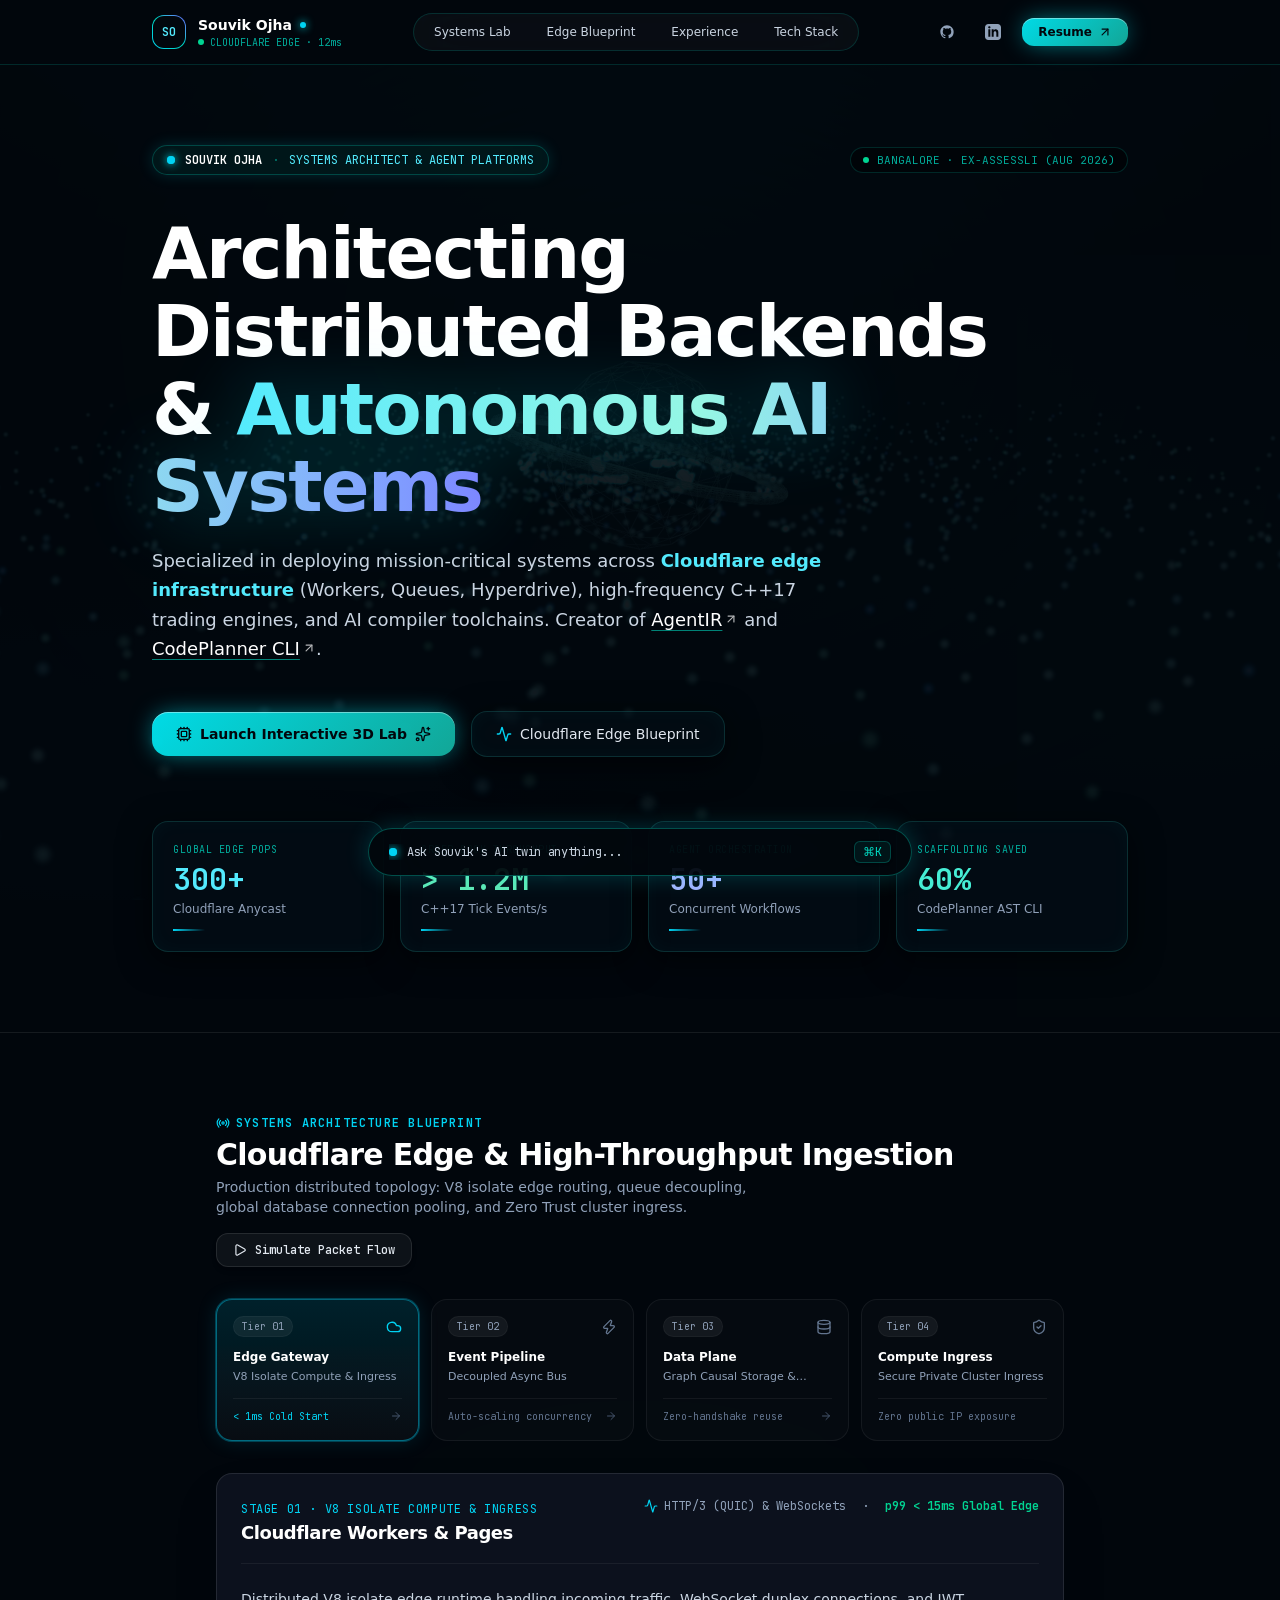
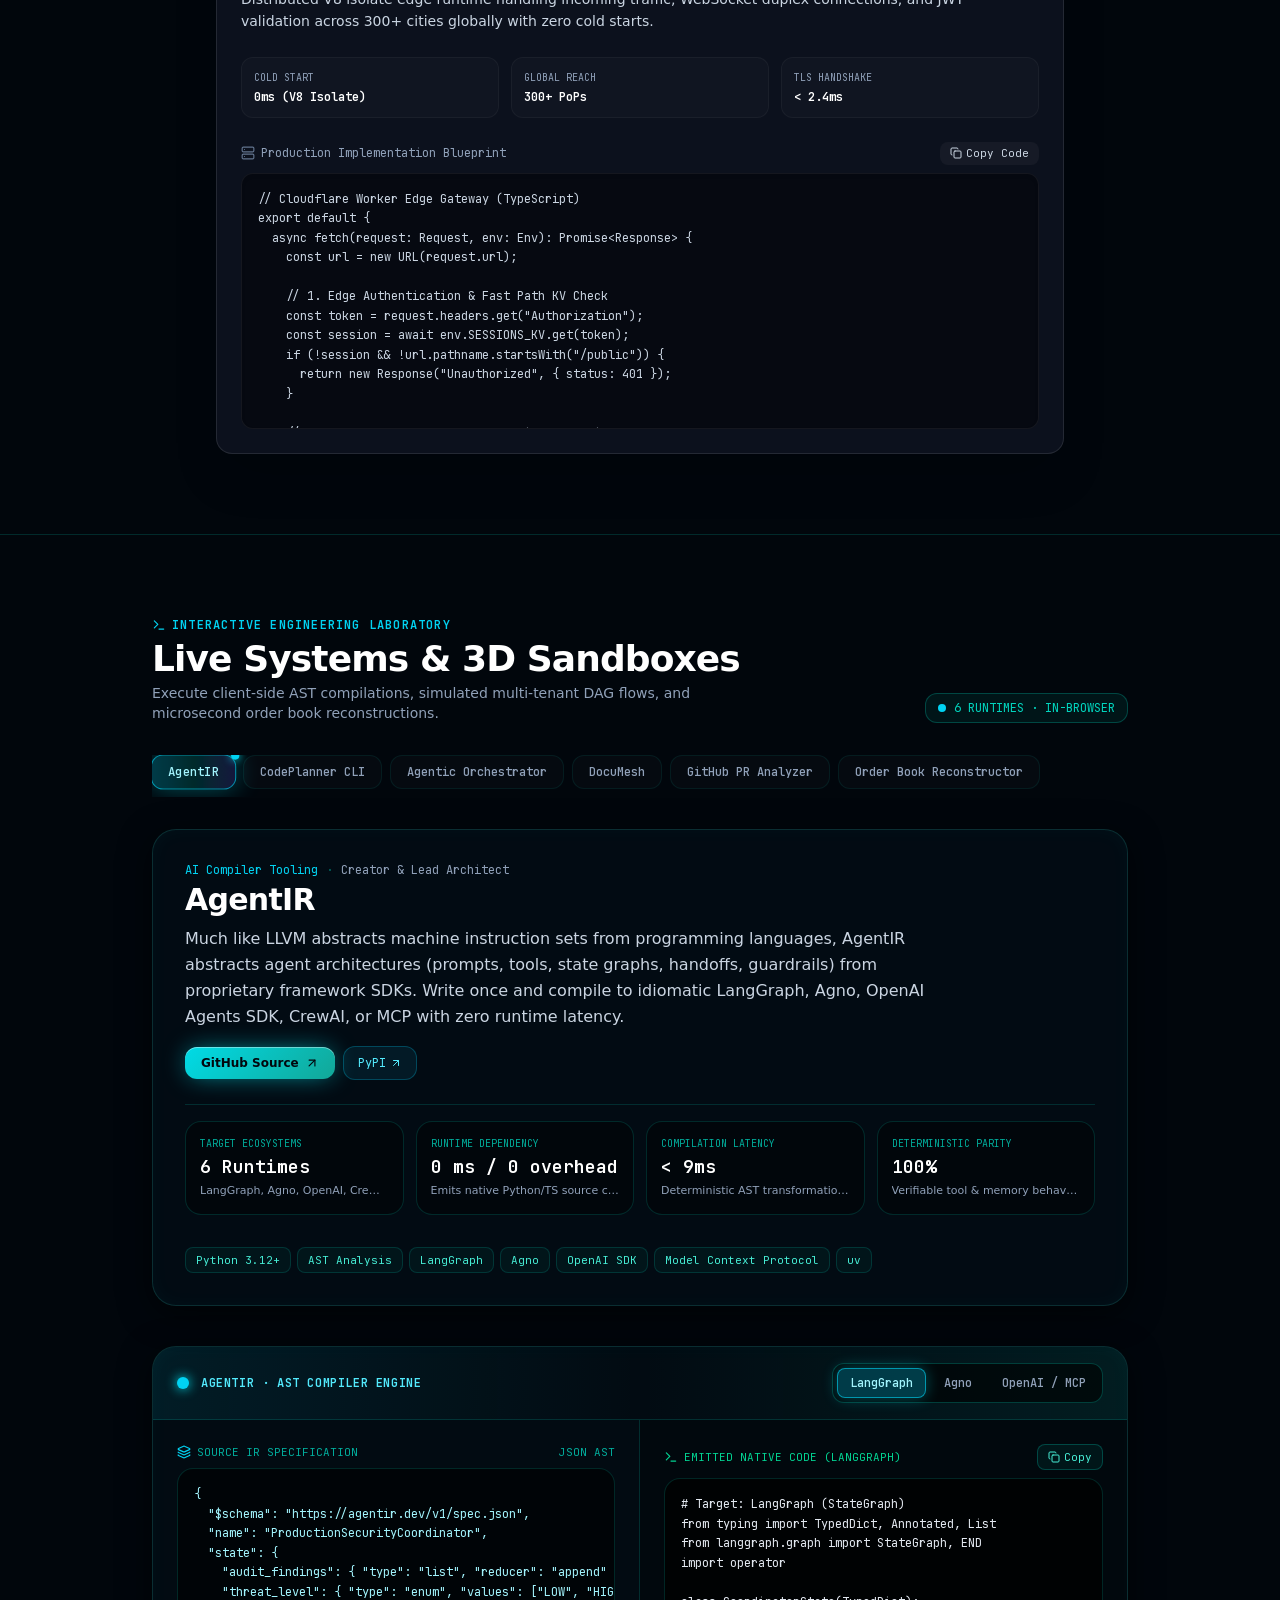
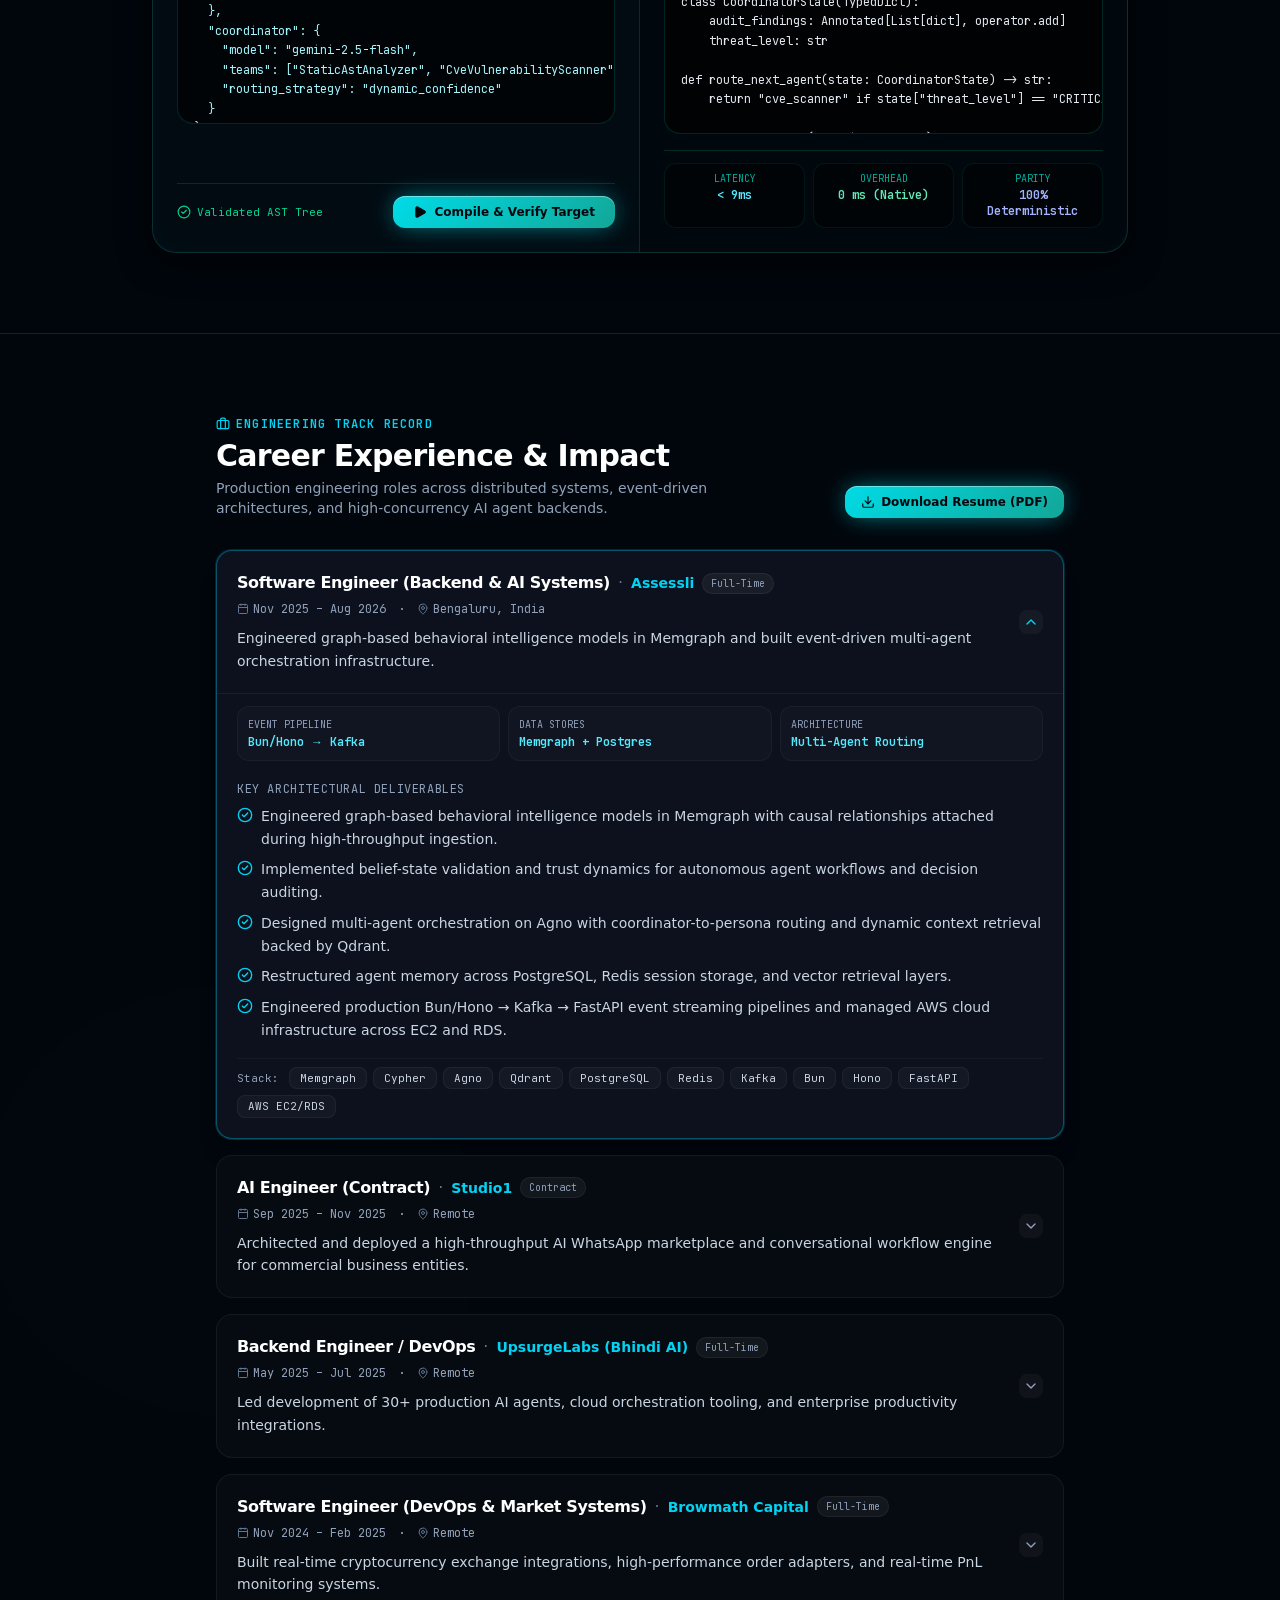
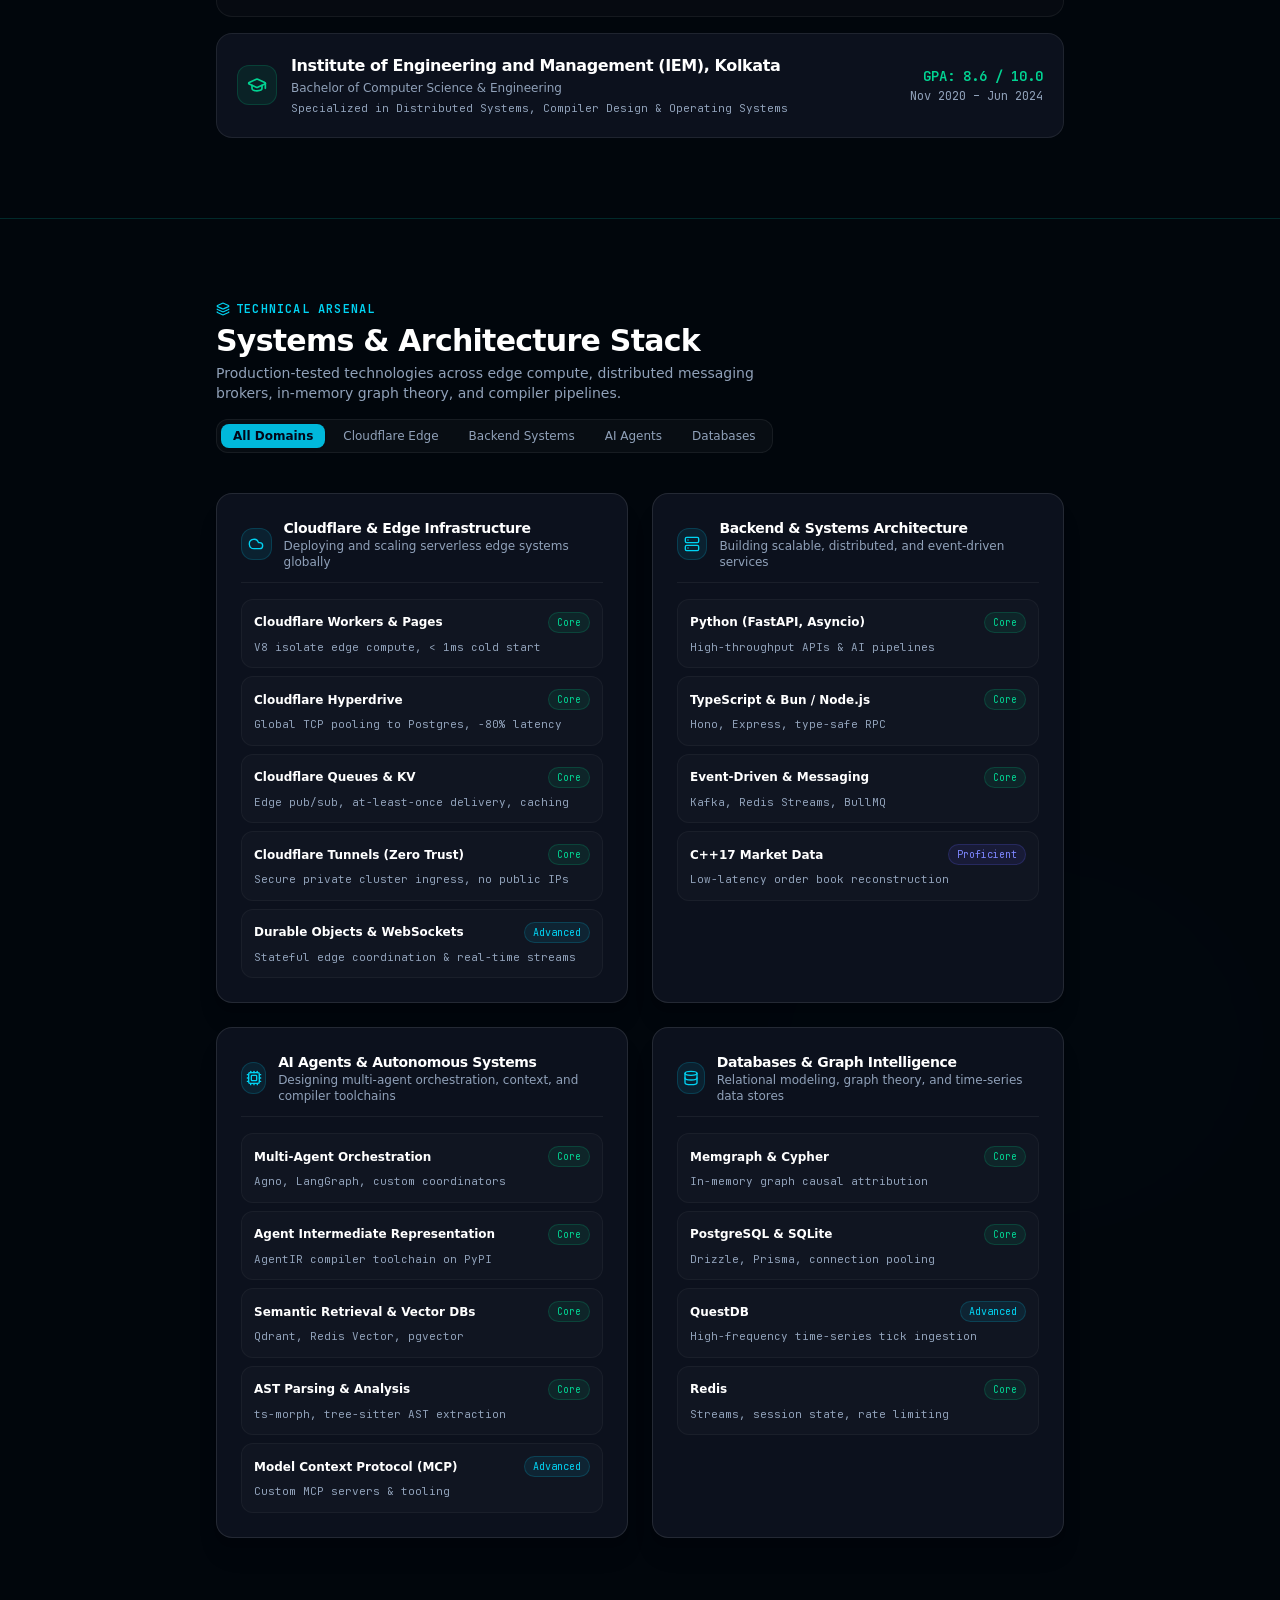
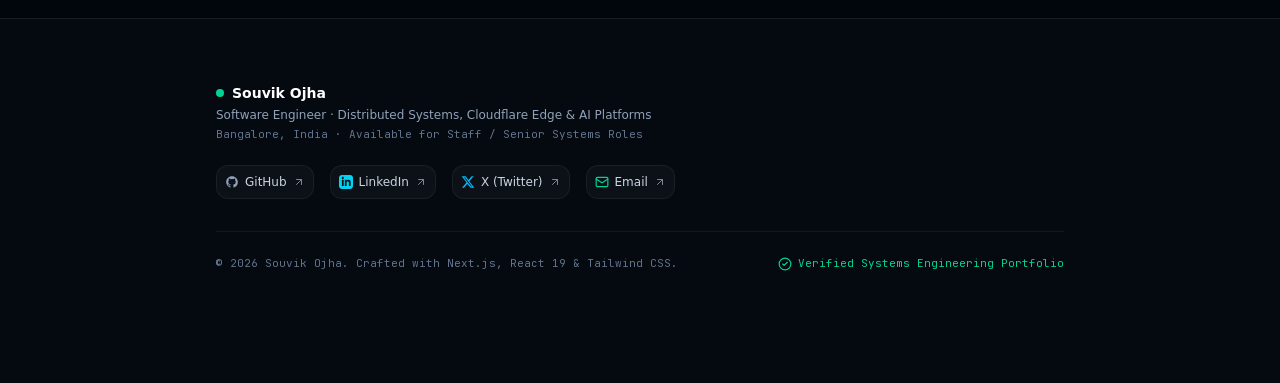
==== index.html @ 263efc6c "Elevate UI with interactive 3D WebGL singularity canvas, neon teal aesthetics, and HUD telemetry" ====
<!DOCTYPE html><html lang="en" class="dark h-full antialiased plus_jakarta_sans_6a6a4e76-module__KRfYoG__variable jetbrains_mono_39acde9a-module__wgdASq__variable"><head><meta charSet="utf-8"/><meta name="viewport" content="width=device-width, initial-scale=1"/><link rel="preload" href="/_next/static/media/051742360c26797e-s.p.1bkzbscqrt8rl.woff2" as="font" crossorigin="" type="font/woff2"/><link rel="preload" href="/_next/static/media/fba5a26ea33df6a3-s.p.18rizl4rsrl42.woff2" as="font" crossorigin="" type="font/woff2"/><link rel="stylesheet" href="/_next/static/chunks/08lzz5bau0d3y.css" data-precedence="next"/><link rel="stylesheet" href="/_next/static/chunks/3loa5hx20otgw.css" data-precedence="next"/><link rel="preload" as="script" fetchPriority="low" href="/_next/static/chunks/310vm2bl3xxpt.js"/><script src="/_next/static/chunks/19mx3mg6lkumu.js" async=""></script><script src="/_next/static/chunks/0bma92pht_c97.js" async=""></script><script src="/_next/static/chunks/1eh83f1trsv72.js" async=""></script><script src="/_next/static/chunks/turbopack-32f_s3484xohk.js" async=""></script><script src="/_next/static/chunks/3fntmmi971322.js" async=""></script><script src="/_next/static/chunks/086o_oz-qyire.js" async=""></script><meta name="next-size-adjust" content=""/><meta name="theme-color" content="#060911"/><title>Souvik Ojha — Distributed Systems &amp; AI Platforms Engineer</title><meta name="description" content="Engineering resume &amp; systems architecture portfolio of Souvik Ojha. Specialized in high-throughput distributed pipelines, Cloudflare edge infrastructure, and autonomous agent compiler toolchains."/><link rel="author" href="https://github.com/techsouvik"/><meta name="author" content="Souvik Ojha"/><meta name="keywords" content="Souvik Ojha,Distributed Systems,Cloudflare Edge,AI Compiler,AgentIR,Memgraph,Kafka,FastAPI,C++17,High-Throughput Systems"/><link rel="icon" href="/favicon.ico?favicon.2vob68tjqpejf.ico" sizes="256x256" type="image/x-icon"/><script src="/_next/static/chunks/0cz1d0mv5g_q7.js" noModule=""></script></head><body class="min-h-full flex flex-col font-sans bg-[#060911] text-slate-100 selection:bg-cyan-500/20 selection:text-cyan-200"><div hidden=""><!--$--><!--/$--></div><div class="min-h-screen flex flex-col bg-[#02070d]/90 text-slate-100 antialiased selection:bg-cyan-500/30 selection:text-cyan-200 relative overflow-hidden"><div class="fixed inset-0 pointer-events-none -z-10 overflow-hidden" style="opacity:0.85"></div><header class="sticky top-0 z-40 w-full border-b border-teal-500/20 bg-[#02070d]/80 backdrop-blur-2xl transition-all"><div class="max-w-5xl mx-auto px-6 h-16 flex items-center justify-between"><a class="flex items-center gap-3 group" href="/"><div class="relative p-[1px] rounded-xl bg-gradient-to-tr from-cyan-400 via-teal-400 to-indigo-500 group-hover:shadow-[0_0_20px_rgba(0,242,254,0.6)] transition-all duration-300"><div class="w-8 h-8 rounded-[11px] bg-[#02070d] flex items-center justify-center font-mono font-bold text-xs text-cyan-300">SO</div></div><div><div class="font-bold text-sm text-white group-hover:text-cyan-300 transition-colors flex items-center gap-2"><span>Souvik Ojha</span><span class="w-1.5 h-1.5 rounded-full bg-cyan-400 shadow-[0_0_8px_#00f2fe]"></span></div><div class="text-[10px] font-mono text-teal-400/80 hidden sm:flex items-center gap-1.5"><span class="w-1.5 h-1.5 rounded-full bg-emerald-400 animate-ping inline-block"></span><span>CLOUDFLARE EDGE · <!-- -->14<!-- -->ms</span></div></div></a><nav class="hidden md:flex items-center gap-1 text-xs font-medium text-slate-300 bg-white/[0.03] p-1 rounded-full border border-teal-500/20 backdrop-blur-xl"><a href="#workbench" class="px-4 py-1.5 rounded-full hover:text-cyan-300 hover:bg-cyan-500/10 transition-all duration-200">Systems Lab</a><a href="#architecture" class="px-4 py-1.5 rounded-full hover:text-cyan-300 hover:bg-cyan-500/10 transition-all duration-200">Edge Blueprint</a><a href="#experience" class="px-4 py-1.5 rounded-full hover:text-cyan-300 hover:bg-cyan-500/10 transition-all duration-200">Experience</a><a href="#skills" class="px-4 py-1.5 rounded-full hover:text-cyan-300 hover:bg-cyan-500/10 transition-all duration-200">Tech Stack</a></nav><div class="hidden sm:flex items-center gap-3"><a href="https://github.com/techsouvik" target="_blank" rel="noopener noreferrer" class="p-2 rounded-xl text-slate-400 hover:text-cyan-300 hover:bg-cyan-500/10 border border-transparent hover:border-teal-500/30 transition-all duration-200" title="GitHub"><svg class="w-4 h-4" fill="currentColor" viewBox="0 0 24 24" aria-hidden="true"><path fill-rule="evenodd" d="M12 2C6.477 2 2 6.484 2 12.017c0 4.425 2.865 8.18 6.839 9.504.5.092.682-.217.682-.483 0-.237-.008-.868-.013-1.703-2.782.605-3.369-1.343-3.369-1.343-.454-1.158-1.11-1.466-1.11-1.466-.908-.62.069-.608.069-.608 1.003.07 1.53 1.032 1.53 1.032.892 1.53 2.341 1.088 2.91.832.092-.647.35-1.088.636-1.338-2.22-.253-4.555-1.113-4.555-4.951 0-1.093.39-1.988 1.029-2.688-.103-.253-.446-1.272.098-2.65 0 0 .84-.27 2.75 1.026A9.564 9.564 0 0112 6.844c.85.004 1.705.115 2.504.337 1.909-1.296 2.747-1.027 2.747-1.027.546 1.379.202 2.398.1 2.651.64.7 1.028 1.595 1.028 2.688 0 3.848-2.339 4.695-4.566 4.943.359.309.678.92.678 1.855 0 1.338-.012 2.419-.012 2.747 0 .268.18.58.688.482A10.019 10.019 0 0022 12.017C22 6.484 17.522 2 12 2z" clip-rule="evenodd"></path></svg></a><a href="https://linkedin.com/in/souvikojha" target="_blank" rel="noopener noreferrer" class="p-2 rounded-xl text-slate-400 hover:text-cyan-300 hover:bg-cyan-500/10 border border-transparent hover:border-teal-500/30 transition-all duration-200" title="LinkedIn"><svg class="w-4 h-4" fill="currentColor" viewBox="0 0 24 24" aria-hidden="true"><path d="M19 0h-14c-2.761 0-5 2.239-5 5v14c0 2.761 2.239 5 5 5h14c2.762 0 5-2.239 5-5v-14c0-2.761-2.238-5-5-5zm-11 19h-3v-11h3v11zm-1.5-12.268c-.966 0-1.75-.79-1.75-1.764s.784-1.764 1.75-1.764 1.75.79 1.75 1.764-.783 1.764-1.75 1.764zm13.5 12.268h-3v-5.604c0-3.368-4-3.113-4 0v5.604h-3v-11h3v1.765c1.396-2.586 7-2.777 7 2.476v6.759z"></path></svg></a><a href="/resume-startup.pdf" target="_blank" rel="noopener noreferrer" class="btn-neon-teal px-4 py-1.5 rounded-xl text-xs flex items-center gap-1.5 cursor-pointer"><span>Resume</span><svg xmlns="http://www.w3.org/2000/svg" width="24" height="24" viewBox="0 0 24 24" fill="none" stroke="currentColor" stroke-width="2" stroke-linecap="round" stroke-linejoin="round" class="lucide lucide-arrow-up-right w-3.5 h-3.5" aria-hidden="true"><path d="M7 7h10v10"></path><path d="M7 17 17 7"></path></svg></a></div><button class="md:hidden p-2 rounded-lg text-slate-400 hover:text-cyan-300 hover:bg-cyan-500/10 transition-colors" aria-label="Toggle navigation menu"><svg xmlns="http://www.w3.org/2000/svg" width="24" height="24" viewBox="0 0 24 24" fill="none" stroke="currentColor" stroke-width="2" stroke-linecap="round" stroke-linejoin="round" class="lucide lucide-menu w-5 h-5" aria-hidden="true"><path d="M4 5h16"></path><path d="M4 12h16"></path><path d="M4 19h16"></path></svg></button></div></header><main class="flex-1"><section class="relative pt-20 pb-20 overflow-hidden"><div class="absolute top-1/4 left-1/2 -translate-x-1/2 -translate-y-1/2 w-[750px] h-[380px] bg-gradient-to-tr from-cyan-500/20 via-teal-500/15 to-indigo-500/20 blur-[140px] rounded-full pointer-events-none -z-10"></div><div class="max-w-5xl mx-auto px-6 space-y-10"><div class="flex flex-wrap items-center justify-between gap-4"><div class="inline-flex items-center gap-2.5 px-3.5 py-1.5 rounded-full bg-teal-950/40 border border-teal-500/30 text-xs font-mono text-cyan-300 backdrop-blur-xl shadow-[0_0_15px_rgba(0,242,254,0.15)]"><span class="relative flex h-2 w-2"><span class="animate-ping absolute inline-flex h-full w-full rounded-full bg-cyan-400 opacity-75"></span><span class="relative inline-flex rounded-full h-2 w-2 bg-cyan-400 shadow-[0_0_8px_#00f2fe]"></span></span><span class="font-semibold text-white">SOUVIK OJHA</span><span class="text-teal-500/60">·</span><span>SYSTEMS ARCHITECT &amp; AGENT PLATFORMS</span></div><div class="flex items-center gap-2 font-mono text-[11px] text-teal-400/80 bg-black/40 px-3 py-1 rounded-full border border-teal-500/20"><span class="w-1.5 h-1.5 rounded-full bg-emerald-400 animate-pulse"></span><span>BANGALORE · EX-ASSESSLI (AUG 2026)</span></div></div><div class="space-y-5"><h1 class="text-4xl sm:text-6xl lg:text-7xl font-black tracking-tight text-white leading-[1.08] max-w-4xl">Architecting Distributed Backends &amp;<!-- --> <span class="bg-gradient-to-r from-cyan-300 via-teal-200 to-indigo-400 bg-clip-text text-transparent drop-shadow-[0_0_35px_rgba(0,242,254,0.3)]">Autonomous AI Systems</span></h1><p class="text-slate-300 text-base sm:text-lg leading-relaxed max-w-2xl font-normal">Specialized in deploying mission-critical systems across<!-- --> <span class="text-cyan-300 font-semibold">Cloudflare edge infrastructure</span> (Workers, Queues, Hyperdrive), high-frequency C++17 trading engines, and AI compiler toolchains. Creator of<!-- --> <a href="https://github.com/techsouvik/agentIR" target="_blank" rel="noreferrer" class="text-white underline decoration-teal-400/60 underline-offset-4 hover:decoration-teal-300 font-medium inline-flex items-center">AgentIR<svg xmlns="http://www.w3.org/2000/svg" width="24" height="24" viewBox="0 0 24 24" fill="none" stroke="currentColor" stroke-width="2" stroke-linecap="round" stroke-linejoin="round" class="lucide lucide-arrow-up-right w-3.5 h-3.5 opacity-70 ml-0.5" aria-hidden="true"><path d="M7 7h10v10"></path><path d="M7 17 17 7"></path></svg></a> <!-- -->and<!-- --> <a href="https://github.com/techsouvik/codeplanner-cli" target="_blank" rel="noreferrer" class="text-white underline decoration-teal-400/60 underline-offset-4 hover:decoration-teal-300 font-medium inline-flex items-center">CodePlanner CLI<svg xmlns="http://www.w3.org/2000/svg" width="24" height="24" viewBox="0 0 24 24" fill="none" stroke="currentColor" stroke-width="2" stroke-linecap="round" stroke-linejoin="round" class="lucide lucide-arrow-up-right w-3.5 h-3.5 opacity-70 ml-0.5" aria-hidden="true"><path d="M7 7h10v10"></path><path d="M7 17 17 7"></path></svg></a>.</p></div><div class="flex flex-wrap items-center gap-4 pt-2"><button class="btn-neon-teal px-6 py-3 rounded-2xl text-xs sm:text-sm font-bold flex items-center gap-2 cursor-pointer shadow-xl shadow-cyan-500/25 active:scale-95"><svg xmlns="http://www.w3.org/2000/svg" width="24" height="24" viewBox="0 0 24 24" fill="none" stroke="currentColor" stroke-width="2" stroke-linecap="round" stroke-linejoin="round" class="lucide lucide-cpu w-4 h-4" aria-hidden="true"><path d="M12 20v2"></path><path d="M12 2v2"></path><path d="M17 20v2"></path><path d="M17 2v2"></path><path d="M2 12h2"></path><path d="M2 17h2"></path><path d="M2 7h2"></path><path d="M20 12h2"></path><path d="M20 17h2"></path><path d="M20 7h2"></path><path d="M7 20v2"></path><path d="M7 2v2"></path><rect x="4" y="4" width="16" height="16" rx="2"></rect><rect x="8" y="8" width="8" height="8" rx="1"></rect></svg><span>Launch Interactive 3D Lab</span><svg xmlns="http://www.w3.org/2000/svg" width="24" height="24" viewBox="0 0 24 24" fill="none" stroke="currentColor" stroke-width="2" stroke-linecap="round" stroke-linejoin="round" class="lucide lucide-sparkles lucide-stars w-4 h-4" aria-hidden="true"><path d="M11.017 2.814a1 1 0 0 1 1.966 0l1.051 5.558a2 2 0 0 0 1.594 1.594l5.558 1.051a1 1 0 0 1 0 1.966l-5.558 1.051a2 2 0 0 0-1.594 1.594l-1.051 5.558a1 1 0 0 1-1.966 0l-1.051-5.558a2 2 0 0 0-1.594-1.594l-5.558-1.051a1 1 0 0 1 0-1.966l5.558-1.051a2 2 0 0 0 1.594-1.594z"></path><path d="M20 2v4"></path><path d="M22 4h-4"></path><circle cx="4" cy="20" r="2"></circle></svg></button><button class="hud-panel px-6 py-3 rounded-2xl text-xs sm:text-sm font-medium text-slate-200 hover:text-white flex items-center gap-2 cursor-pointer transition-all duration-300"><svg xmlns="http://www.w3.org/2000/svg" width="24" height="24" viewBox="0 0 24 24" fill="none" stroke="currentColor" stroke-width="2" stroke-linecap="round" stroke-linejoin="round" class="lucide lucide-activity w-4 h-4 text-cyan-400" aria-hidden="true"><path d="M22 12h-2.48a2 2 0 0 0-1.93 1.46l-2.35 8.36a.25.25 0 0 1-.48 0L9.24 2.18a.25.25 0 0 0-.48 0l-2.35 8.36A2 2 0 0 1 4.49 12H2"></path></svg><span>Cloudflare Edge Blueprint</span></button></div><div class="grid grid-cols-2 lg:grid-cols-4 gap-4 pt-6"><div style="transform:perspective(1000px) rotateX(0deg) rotateY(0deg);transition:transform 0.18s cubic-bezier(0.16, 1, 0.3, 1), box-shadow 0.18s ease-out" class="relative overflow-hidden hud-panel p-5 rounded-2xl text-left cursor-default group"><div class="pointer-events-none absolute inset-0 z-10 transition-opacity duration-300" style="opacity:0;background:radial-gradient(circle 350px at 50% 50%, rgba(0, 242, 254, 0.2), transparent 70%)"></div><div class="text-[10px] font-mono tracking-wider text-teal-400/80 uppercase">Global Edge PoPs</div><div class="text-2xl sm:text-3xl font-black font-mono mt-1 text-cyan-300">300+</div><div class="text-xs text-slate-400 mt-1">Cloudflare Anycast</div><div class="w-8 h-[2px] bg-gradient-to-r from-cyan-400 to-transparent mt-3 group-hover:w-full transition-all duration-500"></div></div><div style="transform:perspective(1000px) rotateX(0deg) rotateY(0deg);transition:transform 0.18s cubic-bezier(0.16, 1, 0.3, 1), box-shadow 0.18s ease-out" class="relative overflow-hidden hud-panel p-5 rounded-2xl text-left cursor-default group"><div class="pointer-events-none absolute inset-0 z-10 transition-opacity duration-300" style="opacity:0;background:radial-gradient(circle 350px at 50% 50%, rgba(0, 242, 254, 0.2), transparent 70%)"></div><div class="text-[10px] font-mono tracking-wider text-teal-400/80 uppercase">Order Book Throughput</div><div class="text-2xl sm:text-3xl font-black font-mono mt-1 text-emerald-300">&gt; 1.2M</div><div class="text-xs text-slate-400 mt-1">C++17 Tick Events/s</div><div class="w-8 h-[2px] bg-gradient-to-r from-cyan-400 to-transparent mt-3 group-hover:w-full transition-all duration-500"></div></div><div style="transform:perspective(1000px) rotateX(0deg) rotateY(0deg);transition:transform 0.18s cubic-bezier(0.16, 1, 0.3, 1), box-shadow 0.18s ease-out" class="relative overflow-hidden hud-panel p-5 rounded-2xl text-left cursor-default group"><div class="pointer-events-none absolute inset-0 z-10 transition-opacity duration-300" style="opacity:0;background:radial-gradient(circle 350px at 50% 50%, rgba(0, 242, 254, 0.2), transparent 70%)"></div><div class="text-[10px] font-mono tracking-wider text-teal-400/80 uppercase">Agent Orchestration</div><div class="text-2xl sm:text-3xl font-black font-mono mt-1 text-indigo-300">50+</div><div class="text-xs text-slate-400 mt-1">Concurrent Workflows</div><div class="w-8 h-[2px] bg-gradient-to-r from-cyan-400 to-transparent mt-3 group-hover:w-full transition-all duration-500"></div></div><div style="transform:perspective(1000px) rotateX(0deg) rotateY(0deg);transition:transform 0.18s cubic-bezier(0.16, 1, 0.3, 1), box-shadow 0.18s ease-out" class="relative overflow-hidden hud-panel p-5 rounded-2xl text-left cursor-default group"><div class="pointer-events-none absolute inset-0 z-10 transition-opacity duration-300" style="opacity:0;background:radial-gradient(circle 350px at 50% 50%, rgba(0, 242, 254, 0.2), transparent 70%)"></div><div class="text-[10px] font-mono tracking-wider text-teal-400/80 uppercase">Scaffolding Saved</div><div class="text-2xl sm:text-3xl font-black font-mono mt-1 text-teal-300">60%</div><div class="text-xs text-slate-400 mt-1">CodePlanner AST CLI</div><div class="w-8 h-[2px] bg-gradient-to-r from-cyan-400 to-transparent mt-3 group-hover:w-full transition-all duration-500"></div></div></div></div></section><section id="architecture" class="py-20 border-t border-white/[0.08] scroll-mt-16 relative"><div class="absolute top-1/2 left-1/2 -translate-x-1/2 -translate-y-1/2 w-[600px] h-[300px] bg-cyan-500/5 blur-[120px] pointer-events-none -z-10 rounded-full"></div><div class="max-w-4xl mx-auto px-6 space-y-8"><div class="flex flex-wrap items-end justify-between gap-4"><div><div class="inline-flex items-center gap-1.5 text-xs font-mono uppercase tracking-widest text-cyan-400 font-semibold mb-1"><svg xmlns="http://www.w3.org/2000/svg" width="24" height="24" viewBox="0 0 24 24" fill="none" stroke="currentColor" stroke-width="2" stroke-linecap="round" stroke-linejoin="round" class="lucide lucide-radio w-3.5 h-3.5" aria-hidden="true"><path d="M16.247 7.761a6 6 0 0 1 0 8.478"></path><path d="M19.075 4.933a10 10 0 0 1 0 14.134"></path><path d="M4.925 19.067a10 10 0 0 1 0-14.134"></path><path d="M7.753 16.239a6 6 0 0 1 0-8.478"></path><circle cx="12" cy="12" r="2"></circle></svg>Systems Architecture Blueprint</div><h2 class="text-2xl sm:text-3xl font-bold text-white tracking-tight">Cloudflare Edge &amp; High-Throughput Ingestion</h2><p class="text-sm text-slate-400 mt-1 max-w-xl">Production distributed topology: V8 isolate edge routing, queue decoupling, global database connection pooling, and Zero Trust cluster ingress.</p></div><button class="px-4 py-2 rounded-xl text-xs font-mono font-medium flex items-center gap-2 transition-all bg-white/[0.05] hover:bg-cyan-500 text-slate-200 hover:text-slate-950 border border-white/10 hover:border-cyan-400 shadow-md active:scale-95"><svg xmlns="http://www.w3.org/2000/svg" width="24" height="24" viewBox="0 0 24 24" fill="none" stroke="currentColor" stroke-width="2" stroke-linecap="round" stroke-linejoin="round" class="lucide lucide-play w-3.5 h-3.5" aria-hidden="true"><path d="M5 5a2 2 0 0 1 3.008-1.728l11.997 6.998a2 2 0 0 1 .003 3.458l-12 7A2 2 0 0 1 5 19z"></path></svg><span>Simulate Packet Flow</span></button></div><div class="grid grid-cols-2 md:grid-cols-4 gap-3 relative"><button class="p-4 rounded-2xl text-left border transition-all duration-200 relative overflow-hidden group bg-gradient-to-b from-cyan-500/15 to-white/[0.03] border-cyan-500/50 shadow-[0_0_20px_rgba(6,182,212,0.15)] ring-1 ring-cyan-500/30"><div class="flex items-center justify-between mb-3"><span class="text-[10px] font-mono px-2 py-0.5 rounded-full bg-white/[0.06] text-slate-400 border border-white/[0.04]">Tier <!-- -->01</span><svg xmlns="http://www.w3.org/2000/svg" width="24" height="24" viewBox="0 0 24 24" fill="none" stroke="currentColor" stroke-width="2" stroke-linecap="round" stroke-linejoin="round" class="lucide lucide-cloud w-4 h-4 transition-colors text-cyan-400" aria-hidden="true"><path d="M17.5 19H9a7 7 0 1 1 6.71-9h1.79a4.5 4.5 0 1 1 0 9Z"></path></svg></div><div class="text-xs font-semibold text-white truncate">Edge Gateway</div><div class="text-[11px] text-slate-400 mt-1 line-clamp-1">V8 Isolate Compute &amp; Ingress</div><div class="mt-3 pt-2.5 border-t border-white/[0.06] flex items-center justify-between text-[10px] font-mono text-slate-500"><span class="text-cyan-400">&lt; 1ms Cold Start</span><svg xmlns="http://www.w3.org/2000/svg" width="24" height="24" viewBox="0 0 24 24" fill="none" stroke="currentColor" stroke-width="2" stroke-linecap="round" stroke-linejoin="round" class="lucide lucide-arrow-right w-3 h-3 text-slate-600 hidden md:block" aria-hidden="true"><path d="M5 12h14"></path><path d="m12 5 7 7-7 7"></path></svg></div></button><button class="p-4 rounded-2xl text-left border transition-all duration-200 relative overflow-hidden group bg-white/[0.02] border-white/[0.06] hover:bg-white/[0.05] hover:border-white/20"><div class="flex items-center justify-between mb-3"><span class="text-[10px] font-mono px-2 py-0.5 rounded-full bg-white/[0.06] text-slate-400 border border-white/[0.04]">Tier <!-- -->02</span><svg xmlns="http://www.w3.org/2000/svg" width="24" height="24" viewBox="0 0 24 24" fill="none" stroke="currentColor" stroke-width="2" stroke-linecap="round" stroke-linejoin="round" class="lucide lucide-zap w-4 h-4 transition-colors text-slate-500 group-hover:text-slate-300" aria-hidden="true"><path d="M15.914 4a1.5 1.5 0 00-2.474-1.561l-9 9A1.5 1.5 0 005.5 14h4.002a.5.5 0 01.471.666L8.086 20a1.5 1.5 0 002.475 1.56l9-9A1.5 1.5 0 0018.5 10h-3.997a.5.5 0 01-.472-.667z"></path></svg></div><div class="text-xs font-semibold text-white truncate">Event Pipeline</div><div class="text-[11px] text-slate-400 mt-1 line-clamp-1">Decoupled Async Bus</div><div class="mt-3 pt-2.5 border-t border-white/[0.06] flex items-center justify-between text-[10px] font-mono text-slate-500"><span class="">Auto-scaling concurrency</span><svg xmlns="http://www.w3.org/2000/svg" width="24" height="24" viewBox="0 0 24 24" fill="none" stroke="currentColor" stroke-width="2" stroke-linecap="round" stroke-linejoin="round" class="lucide lucide-arrow-right w-3 h-3 text-slate-600 hidden md:block" aria-hidden="true"><path d="M5 12h14"></path><path d="m12 5 7 7-7 7"></path></svg></div></button><button class="p-4 rounded-2xl text-left border transition-all duration-200 relative overflow-hidden group bg-white/[0.02] border-white/[0.06] hover:bg-white/[0.05] hover:border-white/20"><div class="flex items-center justify-between mb-3"><span class="text-[10px] font-mono px-2 py-0.5 rounded-full bg-white/[0.06] text-slate-400 border border-white/[0.04]">Tier <!-- -->03</span><svg xmlns="http://www.w3.org/2000/svg" width="24" height="24" viewBox="0 0 24 24" fill="none" stroke="currentColor" stroke-width="2" stroke-linecap="round" stroke-linejoin="round" class="lucide lucide-database w-4 h-4 transition-colors text-slate-500 group-hover:text-slate-300" aria-hidden="true"><ellipse cx="12" cy="5" rx="9" ry="3"></ellipse><path d="M3 5V19A9 3 0 0 0 21 19V5"></path><path d="M3 12A9 3 0 0 0 21 12"></path></svg></div><div class="text-xs font-semibold text-white truncate">Data Plane</div><div class="text-[11px] text-slate-400 mt-1 line-clamp-1">Graph Causal Storage &amp; Pooling</div><div class="mt-3 pt-2.5 border-t border-white/[0.06] flex items-center justify-between text-[10px] font-mono text-slate-500"><span class="">Zero-handshake reuse</span><svg xmlns="http://www.w3.org/2000/svg" width="24" height="24" viewBox="0 0 24 24" fill="none" stroke="currentColor" stroke-width="2" stroke-linecap="round" stroke-linejoin="round" class="lucide lucide-arrow-right w-3 h-3 text-slate-600 hidden md:block" aria-hidden="true"><path d="M5 12h14"></path><path d="m12 5 7 7-7 7"></path></svg></div></button><button class="p-4 rounded-2xl text-left border transition-all duration-200 relative overflow-hidden group bg-white/[0.02] border-white/[0.06] hover:bg-white/[0.05] hover:border-white/20"><div class="flex items-center justify-between mb-3"><span class="text-[10px] font-mono px-2 py-0.5 rounded-full bg-white/[0.06] text-slate-400 border border-white/[0.04]">Tier <!-- -->04</span><svg xmlns="http://www.w3.org/2000/svg" width="24" height="24" viewBox="0 0 24 24" fill="none" stroke="currentColor" stroke-width="2" stroke-linecap="round" stroke-linejoin="round" class="lucide lucide-shield-check w-4 h-4 transition-colors text-slate-500 group-hover:text-slate-300" aria-hidden="true"><path d="M20 13c0 5-3.5 7.5-7.66 8.95a1 1 0 0 1-.67-.01C7.5 20.5 4 18 4 13V6a1 1 0 0 1 1-1c2 0 4.5-1.2 6.24-2.72a1.17 1.17 0 0 1 1.52 0C14.51 3.81 17 5 19 5a1 1 0 0 1 1 1z"></path><path d="m9 12 2 2 4-4"></path></svg></div><div class="text-xs font-semibold text-white truncate">Compute Ingress</div><div class="text-[11px] text-slate-400 mt-1 line-clamp-1">Secure Private Cluster Ingress</div><div class="mt-3 pt-2.5 border-t border-white/[0.06] flex items-center justify-between text-[10px] font-mono text-slate-500"><span class="">Zero public IP exposure</span></div></button></div><div class="p-6 rounded-2xl bg-[#0c111d] border border-white/10 shadow-2xl space-y-6"><div class="flex flex-wrap items-baseline justify-between gap-3 border-b border-white/[0.06] pb-4"><div><div class="text-xs font-mono text-cyan-400 uppercase tracking-wider">Stage <!-- -->01<!-- --> · <!-- -->V8 Isolate Compute &amp; Ingress</div><h3 class="text-lg font-bold text-white tracking-tight mt-0.5">Cloudflare Workers &amp; Pages</h3></div><div class="flex flex-wrap items-center gap-4 text-xs font-mono text-slate-400"><span class="flex items-center gap-1.5"><svg xmlns="http://www.w3.org/2000/svg" width="24" height="24" viewBox="0 0 24 24" fill="none" stroke="currentColor" stroke-width="2" stroke-linecap="round" stroke-linejoin="round" class="lucide lucide-activity w-3.5 h-3.5 text-cyan-400" aria-hidden="true"><path d="M22 12h-2.48a2 2 0 0 0-1.93 1.46l-2.35 8.36a.25.25 0 0 1-.48 0L9.24 2.18a.25.25 0 0 0-.48 0l-2.35 8.36A2 2 0 0 1 4.49 12H2"></path></svg>HTTP/3 (QUIC) &amp; WebSockets</span><span>·</span><span class="text-emerald-400 font-semibold">p99 &lt; 15ms Global Edge</span></div></div><p class="text-sm text-slate-300 leading-relaxed max-w-3xl">Distributed V8 isolate edge runtime handling incoming traffic, WebSocket duplex connections, and JWT validation across 300+ cities globally with zero cold starts.</p><div class="grid grid-cols-1 sm:grid-cols-3 gap-3"><div class="p-3 rounded-xl bg-white/[0.02] border border-white/[0.04]"><div class="text-[10px] font-mono uppercase text-slate-400">Cold Start</div><div class="text-xs font-mono font-semibold text-white mt-1">0ms (V8 Isolate)</div></div><div class="p-3 rounded-xl bg-white/[0.02] border border-white/[0.04]"><div class="text-[10px] font-mono uppercase text-slate-400">Global Reach</div><div class="text-xs font-mono font-semibold text-white mt-1">300+ PoPs</div></div><div class="p-3 rounded-xl bg-white/[0.02] border border-white/[0.04]"><div class="text-[10px] font-mono uppercase text-slate-400">TLS Handshake</div><div class="text-xs font-mono font-semibold text-white mt-1">&lt; 2.4ms</div></div></div><div class="space-y-2"><div class="flex items-center justify-between text-xs font-mono text-slate-400"><span class="flex items-center gap-1.5"><svg xmlns="http://www.w3.org/2000/svg" width="24" height="24" viewBox="0 0 24 24" fill="none" stroke="currentColor" stroke-width="2" stroke-linecap="round" stroke-linejoin="round" class="lucide lucide-server w-3.5 h-3.5 text-slate-500" aria-hidden="true"><rect width="20" height="8" x="2" y="2" rx="2" ry="2"></rect><rect width="20" height="8" x="2" y="14" rx="2" ry="2"></rect><line x1="6" x2="6.01" y1="6" y2="6"></line><line x1="6" x2="6.01" y1="18" y2="18"></line></svg>Production Implementation Blueprint</span><button class="px-2.5 py-1 rounded-lg bg-white/[0.04] hover:bg-white/[0.08] text-slate-300 hover:text-white transition-colors flex items-center gap-1 text-[11px]"><svg xmlns="http://www.w3.org/2000/svg" width="24" height="24" viewBox="0 0 24 24" fill="none" stroke="currentColor" stroke-width="2" stroke-linecap="round" stroke-linejoin="round" class="lucide lucide-copy w-3 h-3" aria-hidden="true"><rect width="14" height="14" x="8" y="8" rx="2" ry="2"></rect><path d="M4 16c-1.1 0-2-.9-2-2V4c0-1.1.9-2 2-2h10c1.1 0 2 .9 2 2"></path></svg><span>Copy Code</span></button></div><pre class="text-xs font-mono text-slate-300 bg-[#060911] p-4 rounded-xl border border-white/[0.06] overflow-x-auto leading-relaxed max-h-64 shadow-inner">// Cloudflare Worker Edge Gateway (TypeScript)
export default {
  async fetch(request: Request, env: Env): Promise&lt;Response&gt; {
    const url = new URL(request.url);

    // 1. Edge Authentication &amp; Fast Path KV Check
    const token = request.headers.get(&quot;Authorization&quot;);
    const session = await env.SESSIONS_KV.get(token);
    if (!session &amp;&amp; !url.pathname.startsWith(&quot;/public&quot;)) {
      return new Response(&quot;Unauthorized&quot;, { status: 401 });
    }

    // 2. WebSocket Upgrade for Real-time Streaming
    if (request.headers.get(&quot;Upgrade&quot;) === &quot;websocket&quot;) {
      const pair = new WebSocketPair();
      return handleSessionSocket(pair[1], env);
    }

    // 3. Dispatch to Cloudflare Queue for async processing
    await env.WORKFLOW_QUEUE.send({ 
      event: &quot;task.submitted&quot;, 
      payload: await request.json() 
    });
    return Response.json({ status: &quot;ENQUEUED_AT_EDGE&quot; }, { status: 202 });
  }
};</pre></div></div></div></section><section id="workbench" class="py-20 border-t border-teal-500/20 scroll-mt-16 relative"><div class="max-w-5xl mx-auto px-6 space-y-8"><div class="flex flex-wrap items-end justify-between gap-4"><div><div class="inline-flex items-center gap-1.5 text-xs font-mono uppercase tracking-widest text-cyan-400 font-semibold mb-1"><svg xmlns="http://www.w3.org/2000/svg" width="24" height="24" viewBox="0 0 24 24" fill="none" stroke="currentColor" stroke-width="2" stroke-linecap="round" stroke-linejoin="round" class="lucide lucide-terminal w-3.5 h-3.5" aria-hidden="true"><path d="M12 19h8"></path><path d="m4 17 6-6-6-6"></path></svg><span>Interactive Engineering Laboratory</span></div><h2 class="text-2xl sm:text-4xl font-extrabold text-white tracking-tight">Live Systems &amp; 3D Sandboxes</h2><p class="text-sm text-slate-400 mt-1 max-w-xl">Execute client-side AST compilations, simulated multi-tenant DAG flows, and microsecond order book reconstructions.</p></div><div class="flex items-center gap-2 font-mono text-xs text-teal-400 bg-teal-950/40 px-3 py-1.5 rounded-xl border border-teal-500/30"><span class="w-2 h-2 rounded-full bg-cyan-400 animate-ping inline-block"></span><span>6 RUNTIMES · IN-BROWSER</span></div></div><div class="flex items-center gap-2 overflow-x-auto pb-2 no-scrollbar"><button class="relative px-4 py-2 rounded-xl text-xs font-mono font-medium transition-all duration-300 whitespace-nowrap cursor-pointer bg-gradient-to-r from-cyan-500/30 via-teal-500/20 to-indigo-500/20 text-cyan-200 border border-cyan-400/60 shadow-[0_0_25px_rgba(0,242,254,0.3)] scale-[1.03]"><span class="absolute -top-1 -right-1 w-2 h-2 rounded-full bg-cyan-400 shadow-[0_0_8px_#00f2fe]"></span><span>AgentIR</span></button><button class="relative px-4 py-2 rounded-xl text-xs font-mono font-medium transition-all duration-300 whitespace-nowrap cursor-pointer bg-white/[0.02] border border-teal-500/10 text-slate-400 hover:text-white hover:border-teal-500/30 hover:bg-teal-500/5"><span>CodePlanner CLI</span></button><button class="relative px-4 py-2 rounded-xl text-xs font-mono font-medium transition-all duration-300 whitespace-nowrap cursor-pointer bg-white/[0.02] border border-teal-500/10 text-slate-400 hover:text-white hover:border-teal-500/30 hover:bg-teal-500/5"><span>Agentic Orchestrator</span></button><button class="relative px-4 py-2 rounded-xl text-xs font-mono font-medium transition-all duration-300 whitespace-nowrap cursor-pointer bg-white/[0.02] border border-teal-500/10 text-slate-400 hover:text-white hover:border-teal-500/30 hover:bg-teal-500/5"><span>DocuMesh</span></button><button class="relative px-4 py-2 rounded-xl text-xs font-mono font-medium transition-all duration-300 whitespace-nowrap cursor-pointer bg-white/[0.02] border border-teal-500/10 text-slate-400 hover:text-white hover:border-teal-500/30 hover:bg-teal-500/5"><span>GitHub PR Analyzer</span></button><button class="relative px-4 py-2 rounded-xl text-xs font-mono font-medium transition-all duration-300 whitespace-nowrap cursor-pointer bg-white/[0.02] border border-teal-500/10 text-slate-400 hover:text-white hover:border-teal-500/30 hover:bg-teal-500/5"><span>Order Book Reconstructor</span></button></div><div style="transform:perspective(1000px) rotateX(0deg) rotateY(0deg);transition:transform 0.18s cubic-bezier(0.16, 1, 0.3, 1), box-shadow 0.18s ease-out" class="relative overflow-hidden hud-panel p-6 sm:p-8 rounded-3xl space-y-6"><div class="pointer-events-none absolute inset-0 z-10 transition-opacity duration-300" style="opacity:0;background:radial-gradient(circle 350px at 50% 50%, rgba(0, 242, 254, 0.25), transparent 70%)"></div><div class="flex flex-wrap items-start justify-between gap-4"><div class="space-y-1"><div class="flex items-center gap-2 text-xs font-mono text-cyan-400"><span>AI Compiler Tooling</span><span class="text-teal-500/50">·</span><span class="text-slate-400">Creator &amp; Lead Architect</span></div><h3 class="text-2xl sm:text-3xl font-bold text-white tracking-tight">AgentIR</h3><p class="text-sm sm:text-base text-slate-300 mt-2 leading-relaxed max-w-3xl">Much like LLVM abstracts machine instruction sets from programming languages, AgentIR abstracts agent architectures (prompts, tools, state graphs, handoffs, guardrails) from proprietary framework SDKs. Write once and compile to idiomatic LangGraph, Agno, OpenAI Agents SDK, CrewAI, or MCP with zero runtime latency.</p></div><div class="flex items-center gap-2"><a href="https://github.com/techsouvik/agentIR" target="_blank" rel="noreferrer" class="btn-neon-teal px-4 py-2 rounded-xl text-xs font-semibold flex items-center gap-1.5"><span>GitHub Source</span><svg xmlns="http://www.w3.org/2000/svg" width="24" height="24" viewBox="0 0 24 24" fill="none" stroke="currentColor" stroke-width="2" stroke-linecap="round" stroke-linejoin="round" class="lucide lucide-arrow-up-right w-3.5 h-3.5" aria-hidden="true"><path d="M7 7h10v10"></path><path d="M7 17 17 7"></path></svg></a><a href="https://pypi.org/project/agentir/" target="_blank" rel="noreferrer" class="px-3.5 py-2 rounded-xl text-xs font-mono text-cyan-300 bg-cyan-950/40 border border-cyan-500/30 hover:border-cyan-400 transition-all flex items-center gap-1"><span>PyPI</span><svg xmlns="http://www.w3.org/2000/svg" width="24" height="24" viewBox="0 0 24 24" fill="none" stroke="currentColor" stroke-width="2" stroke-linecap="round" stroke-linejoin="round" class="lucide lucide-arrow-up-right w-3 h-3" aria-hidden="true"><path d="M7 7h10v10"></path><path d="M7 17 17 7"></path></svg></a></div></div><div class="grid grid-cols-2 sm:grid-cols-4 gap-3 pt-4 border-t border-teal-500/20"><div class="p-3.5 rounded-2xl bg-black/40 border border-teal-500/20 hover:border-cyan-400/50 transition-colors"><div class="text-[10px] font-mono text-teal-400/80 uppercase">Target Ecosystems</div><div class="text-lg font-black font-mono text-white mt-0.5">6 Runtimes</div><div class="text-[11px] text-slate-400 mt-0.5 truncate">LangGraph, Agno, OpenAI, CrewAI, Lyzr, MCP</div></div><div class="p-3.5 rounded-2xl bg-black/40 border border-teal-500/20 hover:border-cyan-400/50 transition-colors"><div class="text-[10px] font-mono text-teal-400/80 uppercase">Runtime Dependency</div><div class="text-lg font-black font-mono text-white mt-0.5">0 ms / 0 overhead</div><div class="text-[11px] text-slate-400 mt-0.5 truncate">Emits native Python/TS source code</div></div><div class="p-3.5 rounded-2xl bg-black/40 border border-teal-500/20 hover:border-cyan-400/50 transition-colors"><div class="text-[10px] font-mono text-teal-400/80 uppercase">Compilation Latency</div><div class="text-lg font-black font-mono text-white mt-0.5">&lt; 9ms</div><div class="text-[11px] text-slate-400 mt-0.5 truncate">Deterministic AST transformation pipeline</div></div><div class="p-3.5 rounded-2xl bg-black/40 border border-teal-500/20 hover:border-cyan-400/50 transition-colors"><div class="text-[10px] font-mono text-teal-400/80 uppercase">Deterministic Parity</div><div class="text-lg font-black font-mono text-white mt-0.5">100%</div><div class="text-[11px] text-slate-400 mt-0.5 truncate">Verifiable tool &amp; memory behavior preservation</div></div></div><div class="flex flex-wrap gap-1.5 pt-2"><span class="px-2.5 py-1 rounded-lg text-[11px] font-mono bg-teal-950/30 text-teal-300 border border-teal-500/20">Python 3.12+</span><span class="px-2.5 py-1 rounded-lg text-[11px] font-mono bg-teal-950/30 text-teal-300 border border-teal-500/20">AST Analysis</span><span class="px-2.5 py-1 rounded-lg text-[11px] font-mono bg-teal-950/30 text-teal-300 border border-teal-500/20">LangGraph</span><span class="px-2.5 py-1 rounded-lg text-[11px] font-mono bg-teal-950/30 text-teal-300 border border-teal-500/20">Agno</span><span class="px-2.5 py-1 rounded-lg text-[11px] font-mono bg-teal-950/30 text-teal-300 border border-teal-500/20">OpenAI SDK</span><span class="px-2.5 py-1 rounded-lg text-[11px] font-mono bg-teal-950/30 text-teal-300 border border-teal-500/20">Model Context Protocol</span><span class="px-2.5 py-1 rounded-lg text-[11px] font-mono bg-teal-950/30 text-teal-300 border border-teal-500/20">uv</span></div></div><div class="pt-2"><div class="hud-panel rounded-3xl overflow-hidden shadow-2xl transition-all duration-300"><div class="flex flex-wrap items-center justify-between border-b border-teal-500/20 px-6 py-4 bg-gradient-to-r from-cyan-500/10 via-transparent to-teal-500/10"><div class="flex items-center gap-3"><div class="w-3 h-3 rounded-full bg-cyan-400 shadow-[0_0_12px_#00f2fe]"></div><span class="font-mono text-xs font-bold text-cyan-300 tracking-wider">AGENTIR · AST COMPILER ENGINE</span></div><div class="flex items-center gap-1.5 p-1 bg-black/60 rounded-xl border border-teal-500/30"><button class="px-3 py-1.5 rounded-lg text-xs font-mono font-medium transition-all duration-200 cursor-pointer bg-cyan-500/30 text-cyan-200 border border-cyan-400/60 shadow-[0_0_15px_rgba(0,242,254,0.3)]">LangGraph</button><button class="px-3 py-1.5 rounded-lg text-xs font-mono font-medium transition-all duration-200 cursor-pointer text-slate-400 hover:text-white">Agno</button><button class="px-3 py-1.5 rounded-lg text-xs font-mono font-medium transition-all duration-200 cursor-pointer text-slate-400 hover:text-white">OpenAI / MCP</button></div></div><div class="grid grid-cols-1 lg:grid-cols-2 divide-y lg:divide-y-0 lg:divide-x divide-teal-500/20"><div class="p-5 sm:p-6 flex flex-col justify-between space-y-4"><div><div class="flex items-center justify-between text-[11px] font-mono text-teal-400/80 mb-2"><span class="flex items-center gap-1.5"><svg xmlns="http://www.w3.org/2000/svg" width="24" height="24" viewBox="0 0 24 24" fill="none" stroke="currentColor" stroke-width="2" stroke-linecap="round" stroke-linejoin="round" class="lucide lucide-layers lucide-layers-3 w-3.5 h-3.5 text-cyan-400" aria-hidden="true"><path d="M12.83 2.18a2 2 0 0 0-1.66 0L2.6 6.08a1 1 0 0 0 0 1.83l8.58 3.91a2 2 0 0 0 1.66 0l8.58-3.9a1 1 0 0 0 0-1.83z"></path><path d="M2 12a1 1 0 0 0 .58.91l8.6 3.91a2 2 0 0 0 1.65 0l8.58-3.9A1 1 0 0 0 22 12"></path><path d="M2 17a1 1 0 0 0 .58.91l8.6 3.91a2 2 0 0 0 1.65 0l8.58-3.9A1 1 0 0 0 22 17"></path></svg> SOURCE IR SPECIFICATION</span><span>JSON AST</span></div><pre class="text-xs font-mono text-cyan-200 bg-black/60 p-4 rounded-2xl border border-teal-500/20 overflow-x-auto leading-relaxed max-h-64 shadow-inner">{
  &quot;$schema&quot;: &quot;https://agentir.dev/v1/spec.json&quot;,
  &quot;name&quot;: &quot;ProductionSecurityCoordinator&quot;,
  &quot;state&quot;: {
    &quot;audit_findings&quot;: { &quot;type&quot;: &quot;list&quot;, &quot;reducer&quot;: &quot;append&quot; },
    &quot;threat_level&quot;: { &quot;type&quot;: &quot;enum&quot;, &quot;values&quot;: [&quot;LOW&quot;, &quot;HIGH&quot;, &quot;CRITICAL&quot;] }
  },
  &quot;coordinator&quot;: {
    &quot;model&quot;: &quot;gemini-2.5-flash&quot;,
    &quot;teams&quot;: [&quot;StaticAstAnalyzer&quot;, &quot;CveVulnerabilityScanner&quot;],
    &quot;routing_strategy&quot;: &quot;dynamic_confidence&quot;
  }
}</pre></div><div class="pt-3 border-t border-teal-500/20 flex items-center justify-between"><span class="text-[11px] font-mono text-emerald-400 flex items-center gap-1.5"><svg xmlns="http://www.w3.org/2000/svg" width="24" height="24" viewBox="0 0 24 24" fill="none" stroke="currentColor" stroke-width="2" stroke-linecap="round" stroke-linejoin="round" class="lucide lucide-circle-check lucide-check-circle-2 w-3.5 h-3.5" aria-hidden="true"><circle cx="12" cy="12" r="10"></circle><path d="m16 9-5.5 5.5L8 12"></path></svg> Validated AST Tree</span><button class="btn-neon-teal px-5 py-2 rounded-xl text-xs font-bold flex items-center gap-2 cursor-pointer shadow-lg active:scale-95 disabled:opacity-50"><svg xmlns="http://www.w3.org/2000/svg" width="24" height="24" viewBox="0 0 24 24" fill="none" stroke="currentColor" stroke-width="2" stroke-linecap="round" stroke-linejoin="round" class="lucide lucide-play w-3.5 h-3.5 fill-current" aria-hidden="true"><path d="M5 5a2 2 0 0 1 3.008-1.728l11.997 6.998a2 2 0 0 1 .003 3.458l-12 7A2 2 0 0 1 5 19z"></path></svg><span>Compile &amp; Verify Target</span></button></div></div><div class="p-5 sm:p-6 flex flex-col justify-between bg-black/30 space-y-4"><div><div class="flex items-center justify-between text-[11px] font-mono mb-2"><span class="text-emerald-400 flex items-center gap-1.5"><svg xmlns="http://www.w3.org/2000/svg" width="24" height="24" viewBox="0 0 24 24" fill="none" stroke="currentColor" stroke-width="2" stroke-linecap="round" stroke-linejoin="round" class="lucide lucide-terminal w-3.5 h-3.5" aria-hidden="true"><path d="M12 19h8"></path><path d="m4 17 6-6-6-6"></path></svg> EMITTED NATIVE CODE (<!-- -->LANGGRAPH<!-- -->)</span><button class="flex items-center gap-1 text-[11px] text-teal-300 hover:text-white px-2.5 py-1 rounded-lg bg-teal-950/40 border border-teal-500/30 hover:border-cyan-400 transition-colors"><svg xmlns="http://www.w3.org/2000/svg" width="24" height="24" viewBox="0 0 24 24" fill="none" stroke="currentColor" stroke-width="2" stroke-linecap="round" stroke-linejoin="round" class="lucide lucide-copy w-3 h-3" aria-hidden="true"><rect width="14" height="14" x="8" y="8" rx="2" ry="2"></rect><path d="M4 16c-1.1 0-2-.9-2-2V4c0-1.1.9-2 2-2h10c1.1 0 2 .9 2 2"></path></svg>Copy</button></div><pre class="text-xs font-mono text-slate-200 bg-black/70 p-4 rounded-2xl border border-teal-500/20 overflow-x-auto leading-relaxed max-h-64 shadow-inner"># Target: LangGraph (StateGraph)
from typing import TypedDict, Annotated, List
from langgraph.graph import StateGraph, END
import operator

class CoordinatorState(TypedDict):
    audit_findings: Annotated[List[dict], operator.add]
    threat_level: str

def route_next_agent(state: CoordinatorState) -&gt; str:
    return &quot;cve_scanner&quot; if state[&quot;threat_level&quot;] == &quot;CRITICAL&quot; else &quot;ast_analyzer&quot;

graph = StateGraph(CoordinatorState)
graph.add_node(&quot;coordinator&quot;, triage_node)
graph.add_node(&quot;ast_analyzer&quot;, static_ast_node)
graph.add_node(&quot;cve_scanner&quot;, cve_scanner_node)
graph.add_conditional_edges(&quot;coordinator&quot;, route_next_agent)
app = graph.compile()</pre></div><div class="pt-3 border-t border-teal-500/20 grid grid-cols-3 gap-2 text-center text-xs font-mono"><div class="p-2 rounded-xl bg-black/40 border border-teal-500/10"><div class="text-[10px] text-teal-400/80">LATENCY</div><div class="text-cyan-300 font-black mt-0.5">&lt; 9ms</div></div><div class="p-2 rounded-xl bg-black/40 border border-teal-500/10"><div class="text-[10px] text-teal-400/80">OVERHEAD</div><div class="text-emerald-300 font-black mt-0.5">0 ms (Native)</div></div><div class="p-2 rounded-xl bg-black/40 border border-teal-500/10"><div class="text-[10px] text-teal-400/80">PARITY</div><div class="text-indigo-300 font-black mt-0.5">100% Deterministic</div></div></div></div></div></div></div></div></section><section id="experience" class="py-20 border-t border-teal-500/20 scroll-mt-16 relative"><div class="absolute top-1/2 left-10 w-[400px] h-[250px] bg-teal-500/10 blur-[120px] pointer-events-none -z-10 rounded-full"></div><div class="max-w-4xl mx-auto px-6 space-y-8"><div class="flex flex-wrap items-end justify-between gap-4"><div><div class="inline-flex items-center gap-1.5 text-xs font-mono uppercase tracking-widest text-cyan-400 font-semibold mb-1"><svg xmlns="http://www.w3.org/2000/svg" width="24" height="24" viewBox="0 0 24 24" fill="none" stroke="currentColor" stroke-width="2" stroke-linecap="round" stroke-linejoin="round" class="lucide lucide-briefcase w-3.5 h-3.5" aria-hidden="true"><path d="M16 20V4a2 2 0 0 0-2-2h-4a2 2 0 0 0-2 2v16"></path><rect width="20" height="14" x="2" y="6" rx="2"></rect></svg>Engineering Track Record</div><h2 class="text-2xl sm:text-3xl font-bold text-white tracking-tight">Career Experience &amp; Impact</h2><p class="text-sm text-slate-400 mt-1 max-w-xl">Production engineering roles across distributed systems, event-driven architectures, and high-concurrency AI agent backends.</p></div><div class="flex items-center gap-2"><button class="btn-neon-teal px-4 py-2 rounded-xl text-xs flex items-center gap-1.5 cursor-pointer shadow-md active:scale-95"><svg xmlns="http://www.w3.org/2000/svg" width="24" height="24" viewBox="0 0 24 24" fill="none" stroke="currentColor" stroke-width="2" stroke-linecap="round" stroke-linejoin="round" class="lucide lucide-download w-3.5 h-3.5" aria-hidden="true"><path d="M12 15V3"></path><path d="M21 15v4a2 2 0 0 1-2 2H5a2 2 0 0 1-2-2v-4"></path><path d="m7 10 5 5 5-5"></path></svg><span>Download Resume (PDF)</span></button></div></div><div class="space-y-4"><div class="rounded-2xl border transition-all duration-200 overflow-hidden bg-[#0c111d] border-cyan-500/40 shadow-xl ring-1 ring-cyan-500/20"><button class="w-full p-5 text-left flex items-start justify-between gap-4"><div class="space-y-1.5 flex-1"><div class="flex flex-wrap items-center gap-2"><span class="text-base font-bold text-white tracking-tight">Software Engineer (Backend &amp; AI Systems)</span><span class="text-slate-500">·</span><span class="text-sm font-semibold text-cyan-400">Assessli</span><span class="text-[10px] font-mono px-2 py-0.5 rounded-full bg-white/[0.05] text-slate-400 border border-white/[0.06]">Full-Time</span></div><div class="flex flex-wrap items-center gap-3 text-xs text-slate-400 font-mono"><span class="flex items-center gap-1"><svg xmlns="http://www.w3.org/2000/svg" width="24" height="24" viewBox="0 0 24 24" fill="none" stroke="currentColor" stroke-width="2" stroke-linecap="round" stroke-linejoin="round" class="lucide lucide-calendar w-3 h-3 text-slate-500" aria-hidden="true"><path d="M8 2v3"></path><path d="M16 2v3"></path><rect x="3" y="3" width="18" height="18" rx="2"></rect><path d="M3 9h18"></path></svg>Nov 2025 – Aug 2026</span><span>·</span><span class="flex items-center gap-1"><svg xmlns="http://www.w3.org/2000/svg" width="24" height="24" viewBox="0 0 24 24" fill="none" stroke="currentColor" stroke-width="2" stroke-linecap="round" stroke-linejoin="round" class="lucide lucide-map-pin w-3 h-3 text-slate-500" aria-hidden="true"><path d="M20 10c0 4.993-5.539 10.193-7.399 11.799a1 1 0 0 1-1.202 0C9.539 20.193 4 14.993 4 10a8 8 0 0 1 16 0"></path><circle cx="12" cy="10" r="3"></circle></svg>Bengaluru, India</span></div><p class="text-xs sm:text-sm text-slate-300 leading-relaxed pt-1">Engineered graph-based behavioral intelligence models in Memgraph and built event-driven multi-agent orchestration infrastructure.</p></div><div class="p-1 rounded-lg bg-white/[0.04] text-slate-400 self-center"><svg xmlns="http://www.w3.org/2000/svg" width="24" height="24" viewBox="0 0 24 24" fill="none" stroke="currentColor" stroke-width="2" stroke-linecap="round" stroke-linejoin="round" class="lucide lucide-chevron-down w-4 h-4 transition-transform duration-200 rotate-180 text-cyan-400" aria-hidden="true"><path d="m6 9 6 6 6-6"></path></svg></div></button><div class="px-5 pb-5 pt-2 border-t border-white/[0.06] space-y-4 animate-in fade-in duration-150"><div class="grid grid-cols-1 sm:grid-cols-3 gap-2 py-1"><div class="p-2.5 rounded-xl bg-white/[0.02] border border-white/[0.04]"><div class="text-[10px] font-mono uppercase text-slate-400">Event Pipeline</div><div class="text-xs font-mono font-semibold text-cyan-300 mt-0.5">Bun/Hono → Kafka</div></div><div class="p-2.5 rounded-xl bg-white/[0.02] border border-white/[0.04]"><div class="text-[10px] font-mono uppercase text-slate-400">Data Stores</div><div class="text-xs font-mono font-semibold text-cyan-300 mt-0.5">Memgraph + Postgres</div></div><div class="p-2.5 rounded-xl bg-white/[0.02] border border-white/[0.04]"><div class="text-[10px] font-mono uppercase text-slate-400">Architecture</div><div class="text-xs font-mono font-semibold text-cyan-300 mt-0.5">Multi-Agent Routing</div></div></div><div class="space-y-2"><div class="text-xs font-mono uppercase tracking-wider text-slate-400">Key Architectural Deliverables</div><ul class="space-y-2"><li class="text-xs sm:text-sm text-slate-300 leading-relaxed flex items-start gap-2"><svg xmlns="http://www.w3.org/2000/svg" width="24" height="24" viewBox="0 0 24 24" fill="none" stroke="currentColor" stroke-width="2" stroke-linecap="round" stroke-linejoin="round" class="lucide lucide-circle-check lucide-check-circle-2 w-4 h-4 text-cyan-400 shrink-0 mt-0.5" aria-hidden="true"><circle cx="12" cy="12" r="10"></circle><path d="m16 9-5.5 5.5L8 12"></path></svg><span>Engineered graph-based behavioral intelligence models in Memgraph with causal relationships attached during high-throughput ingestion.</span></li><li class="text-xs sm:text-sm text-slate-300 leading-relaxed flex items-start gap-2"><svg xmlns="http://www.w3.org/2000/svg" width="24" height="24" viewBox="0 0 24 24" fill="none" stroke="currentColor" stroke-width="2" stroke-linecap="round" stroke-linejoin="round" class="lucide lucide-circle-check lucide-check-circle-2 w-4 h-4 text-cyan-400 shrink-0 mt-0.5" aria-hidden="true"><circle cx="12" cy="12" r="10"></circle><path d="m16 9-5.5 5.5L8 12"></path></svg><span>Implemented belief-state validation and trust dynamics for autonomous agent workflows and decision auditing.</span></li><li class="text-xs sm:text-sm text-slate-300 leading-relaxed flex items-start gap-2"><svg xmlns="http://www.w3.org/2000/svg" width="24" height="24" viewBox="0 0 24 24" fill="none" stroke="currentColor" stroke-width="2" stroke-linecap="round" stroke-linejoin="round" class="lucide lucide-circle-check lucide-check-circle-2 w-4 h-4 text-cyan-400 shrink-0 mt-0.5" aria-hidden="true"><circle cx="12" cy="12" r="10"></circle><path d="m16 9-5.5 5.5L8 12"></path></svg><span>Designed multi-agent orchestration on Agno with coordinator-to-persona routing and dynamic context retrieval backed by Qdrant.</span></li><li class="text-xs sm:text-sm text-slate-300 leading-relaxed flex items-start gap-2"><svg xmlns="http://www.w3.org/2000/svg" width="24" height="24" viewBox="0 0 24 24" fill="none" stroke="currentColor" stroke-width="2" stroke-linecap="round" stroke-linejoin="round" class="lucide lucide-circle-check lucide-check-circle-2 w-4 h-4 text-cyan-400 shrink-0 mt-0.5" aria-hidden="true"><circle cx="12" cy="12" r="10"></circle><path d="m16 9-5.5 5.5L8 12"></path></svg><span>Restructured agent memory across PostgreSQL, Redis session storage, and vector retrieval layers.</span></li><li class="text-xs sm:text-sm text-slate-300 leading-relaxed flex items-start gap-2"><svg xmlns="http://www.w3.org/2000/svg" width="24" height="24" viewBox="0 0 24 24" fill="none" stroke="currentColor" stroke-width="2" stroke-linecap="round" stroke-linejoin="round" class="lucide lucide-circle-check lucide-check-circle-2 w-4 h-4 text-cyan-400 shrink-0 mt-0.5" aria-hidden="true"><circle cx="12" cy="12" r="10"></circle><path d="m16 9-5.5 5.5L8 12"></path></svg><span>Engineered production Bun/Hono → Kafka → FastAPI event streaming pipelines and managed AWS cloud infrastructure across EC2 and RDS.</span></li></ul></div><div class="pt-2 flex flex-wrap items-center gap-1.5 border-t border-white/[0.04]"><span class="text-[11px] font-mono text-slate-400 mr-1">Stack:</span><span class="px-2.5 py-0.5 rounded-lg bg-white/[0.03] border border-white/[0.05] text-[11px] font-mono text-slate-300">Memgraph</span><span class="px-2.5 py-0.5 rounded-lg bg-white/[0.03] border border-white/[0.05] text-[11px] font-mono text-slate-300">Cypher</span><span class="px-2.5 py-0.5 rounded-lg bg-white/[0.03] border border-white/[0.05] text-[11px] font-mono text-slate-300">Agno</span><span class="px-2.5 py-0.5 rounded-lg bg-white/[0.03] border border-white/[0.05] text-[11px] font-mono text-slate-300">Qdrant</span><span class="px-2.5 py-0.5 rounded-lg bg-white/[0.03] border border-white/[0.05] text-[11px] font-mono text-slate-300">PostgreSQL</span><span class="px-2.5 py-0.5 rounded-lg bg-white/[0.03] border border-white/[0.05] text-[11px] font-mono text-slate-300">Redis</span><span class="px-2.5 py-0.5 rounded-lg bg-white/[0.03] border border-white/[0.05] text-[11px] font-mono text-slate-300">Kafka</span><span class="px-2.5 py-0.5 rounded-lg bg-white/[0.03] border border-white/[0.05] text-[11px] font-mono text-slate-300">Bun</span><span class="px-2.5 py-0.5 rounded-lg bg-white/[0.03] border border-white/[0.05] text-[11px] font-mono text-slate-300">Hono</span><span class="px-2.5 py-0.5 rounded-lg bg-white/[0.03] border border-white/[0.05] text-[11px] font-mono text-slate-300">FastAPI</span><span class="px-2.5 py-0.5 rounded-lg bg-white/[0.03] border border-white/[0.05] text-[11px] font-mono text-slate-300">AWS EC2/RDS</span></div></div></div><div class="rounded-2xl border transition-all duration-200 overflow-hidden bg-[#0a0e17]/60 border-white/[0.06] hover:border-white/20 hover:bg-[#0c111d]/80"><button class="w-full p-5 text-left flex items-start justify-between gap-4"><div class="space-y-1.5 flex-1"><div class="flex flex-wrap items-center gap-2"><span class="text-base font-bold text-white tracking-tight">AI Engineer (Contract)</span><span class="text-slate-500">·</span><span class="text-sm font-semibold text-cyan-400">Studio1</span><span class="text-[10px] font-mono px-2 py-0.5 rounded-full bg-white/[0.05] text-slate-400 border border-white/[0.06]">Contract</span></div><div class="flex flex-wrap items-center gap-3 text-xs text-slate-400 font-mono"><span class="flex items-center gap-1"><svg xmlns="http://www.w3.org/2000/svg" width="24" height="24" viewBox="0 0 24 24" fill="none" stroke="currentColor" stroke-width="2" stroke-linecap="round" stroke-linejoin="round" class="lucide lucide-calendar w-3 h-3 text-slate-500" aria-hidden="true"><path d="M8 2v3"></path><path d="M16 2v3"></path><rect x="3" y="3" width="18" height="18" rx="2"></rect><path d="M3 9h18"></path></svg>Sep 2025 – Nov 2025</span><span>·</span><span class="flex items-center gap-1"><svg xmlns="http://www.w3.org/2000/svg" width="24" height="24" viewBox="0 0 24 24" fill="none" stroke="currentColor" stroke-width="2" stroke-linecap="round" stroke-linejoin="round" class="lucide lucide-map-pin w-3 h-3 text-slate-500" aria-hidden="true"><path d="M20 10c0 4.993-5.539 10.193-7.399 11.799a1 1 0 0 1-1.202 0C9.539 20.193 4 14.993 4 10a8 8 0 0 1 16 0"></path><circle cx="12" cy="10" r="3"></circle></svg>Remote</span></div><p class="text-xs sm:text-sm text-slate-300 leading-relaxed pt-1">Architected and deployed a high-throughput AI WhatsApp marketplace and conversational workflow engine for commercial business entities.</p></div><div class="p-1 rounded-lg bg-white/[0.04] text-slate-400 self-center"><svg xmlns="http://www.w3.org/2000/svg" width="24" height="24" viewBox="0 0 24 24" fill="none" stroke="currentColor" stroke-width="2" stroke-linecap="round" stroke-linejoin="round" class="lucide lucide-chevron-down w-4 h-4 transition-transform duration-200" aria-hidden="true"><path d="m6 9 6 6 6-6"></path></svg></div></button></div><div class="rounded-2xl border transition-all duration-200 overflow-hidden bg-[#0a0e17]/60 border-white/[0.06] hover:border-white/20 hover:bg-[#0c111d]/80"><button class="w-full p-5 text-left flex items-start justify-between gap-4"><div class="space-y-1.5 flex-1"><div class="flex flex-wrap items-center gap-2"><span class="text-base font-bold text-white tracking-tight">Backend Engineer / DevOps</span><span class="text-slate-500">·</span><span class="text-sm font-semibold text-cyan-400">UpsurgeLabs (Bhindi AI)</span><span class="text-[10px] font-mono px-2 py-0.5 rounded-full bg-white/[0.05] text-slate-400 border border-white/[0.06]">Full-Time</span></div><div class="flex flex-wrap items-center gap-3 text-xs text-slate-400 font-mono"><span class="flex items-center gap-1"><svg xmlns="http://www.w3.org/2000/svg" width="24" height="24" viewBox="0 0 24 24" fill="none" stroke="currentColor" stroke-width="2" stroke-linecap="round" stroke-linejoin="round" class="lucide lucide-calendar w-3 h-3 text-slate-500" aria-hidden="true"><path d="M8 2v3"></path><path d="M16 2v3"></path><rect x="3" y="3" width="18" height="18" rx="2"></rect><path d="M3 9h18"></path></svg>May 2025 – Jul 2025</span><span>·</span><span class="flex items-center gap-1"><svg xmlns="http://www.w3.org/2000/svg" width="24" height="24" viewBox="0 0 24 24" fill="none" stroke="currentColor" stroke-width="2" stroke-linecap="round" stroke-linejoin="round" class="lucide lucide-map-pin w-3 h-3 text-slate-500" aria-hidden="true"><path d="M20 10c0 4.993-5.539 10.193-7.399 11.799a1 1 0 0 1-1.202 0C9.539 20.193 4 14.993 4 10a8 8 0 0 1 16 0"></path><circle cx="12" cy="10" r="3"></circle></svg>Remote</span></div><p class="text-xs sm:text-sm text-slate-300 leading-relaxed pt-1">Led development of 30+ production AI agents, cloud orchestration tooling, and enterprise productivity integrations.</p></div><div class="p-1 rounded-lg bg-white/[0.04] text-slate-400 self-center"><svg xmlns="http://www.w3.org/2000/svg" width="24" height="24" viewBox="0 0 24 24" fill="none" stroke="currentColor" stroke-width="2" stroke-linecap="round" stroke-linejoin="round" class="lucide lucide-chevron-down w-4 h-4 transition-transform duration-200" aria-hidden="true"><path d="m6 9 6 6 6-6"></path></svg></div></button></div><div class="rounded-2xl border transition-all duration-200 overflow-hidden bg-[#0a0e17]/60 border-white/[0.06] hover:border-white/20 hover:bg-[#0c111d]/80"><button class="w-full p-5 text-left flex items-start justify-between gap-4"><div class="space-y-1.5 flex-1"><div class="flex flex-wrap items-center gap-2"><span class="text-base font-bold text-white tracking-tight">Software Engineer (DevOps &amp; Market Systems)</span><span class="text-slate-500">·</span><span class="text-sm font-semibold text-cyan-400">Browmath Capital</span><span class="text-[10px] font-mono px-2 py-0.5 rounded-full bg-white/[0.05] text-slate-400 border border-white/[0.06]">Full-Time</span></div><div class="flex flex-wrap items-center gap-3 text-xs text-slate-400 font-mono"><span class="flex items-center gap-1"><svg xmlns="http://www.w3.org/2000/svg" width="24" height="24" viewBox="0 0 24 24" fill="none" stroke="currentColor" stroke-width="2" stroke-linecap="round" stroke-linejoin="round" class="lucide lucide-calendar w-3 h-3 text-slate-500" aria-hidden="true"><path d="M8 2v3"></path><path d="M16 2v3"></path><rect x="3" y="3" width="18" height="18" rx="2"></rect><path d="M3 9h18"></path></svg>Nov 2024 – Feb 2025</span><span>·</span><span class="flex items-center gap-1"><svg xmlns="http://www.w3.org/2000/svg" width="24" height="24" viewBox="0 0 24 24" fill="none" stroke="currentColor" stroke-width="2" stroke-linecap="round" stroke-linejoin="round" class="lucide lucide-map-pin w-3 h-3 text-slate-500" aria-hidden="true"><path d="M20 10c0 4.993-5.539 10.193-7.399 11.799a1 1 0 0 1-1.202 0C9.539 20.193 4 14.993 4 10a8 8 0 0 1 16 0"></path><circle cx="12" cy="10" r="3"></circle></svg>Remote</span></div><p class="text-xs sm:text-sm text-slate-300 leading-relaxed pt-1">Built real-time cryptocurrency exchange integrations, high-performance order adapters, and real-time PnL monitoring systems.</p></div><div class="p-1 rounded-lg bg-white/[0.04] text-slate-400 self-center"><svg xmlns="http://www.w3.org/2000/svg" width="24" height="24" viewBox="0 0 24 24" fill="none" stroke="currentColor" stroke-width="2" stroke-linecap="round" stroke-linejoin="round" class="lucide lucide-chevron-down w-4 h-4 transition-transform duration-200" aria-hidden="true"><path d="m6 9 6 6 6-6"></path></svg></div></button></div><div class="p-5 rounded-2xl border border-white/[0.08] bg-[#0c111d] flex flex-wrap items-center justify-between gap-4"><div class="flex items-center gap-3.5"><div class="w-10 h-10 rounded-xl bg-emerald-500/10 border border-emerald-500/20 flex items-center justify-center text-emerald-400"><svg xmlns="http://www.w3.org/2000/svg" width="24" height="24" viewBox="0 0 24 24" fill="none" stroke="currentColor" stroke-width="2" stroke-linecap="round" stroke-linejoin="round" class="lucide lucide-graduation-cap w-5 h-5" aria-hidden="true"><path d="M21.42 10.922a1 1 0 0 0-.019-1.838L12.83 5.18a2 2 0 0 0-1.66 0L2.6 9.08a1 1 0 0 0 0 1.832l8.57 3.908a2 2 0 0 0 1.66 0z"></path><path d="M22 10v6"></path><path d="M6 12.5V16a6 3 0 0 0 12 0v-3.5"></path></svg></div><div><h4 class="text-sm sm:text-base font-bold text-white tracking-tight">Institute of Engineering and Management (IEM), Kolkata</h4><p class="text-xs text-slate-400 mt-0.5">Bachelor of Computer Science &amp; Engineering</p><p class="text-[11px] text-slate-400 mt-1 font-mono">Specialized in Distributed Systems, Compiler Design &amp; Operating Systems</p></div></div><div class="text-right font-mono"><div class="text-sm font-bold text-emerald-400">GPA: <!-- -->8.6 / 10.0</div><div class="text-xs text-slate-400 mt-0.5">Nov 2020 – Jun 2024</div></div></div></div></div></section><section id="skills" class="py-20 border-t border-teal-500/20 scroll-mt-16 relative"><div class="absolute top-1/2 right-10 w-[450px] h-[250px] bg-cyan-500/10 blur-[120px] pointer-events-none -z-10 rounded-full"></div><div class="max-w-4xl mx-auto px-6 space-y-8"><div class="flex flex-wrap items-end justify-between gap-4"><div><div class="inline-flex items-center gap-1.5 text-xs font-mono uppercase tracking-widest text-cyan-400 font-semibold mb-1"><svg xmlns="http://www.w3.org/2000/svg" width="24" height="24" viewBox="0 0 24 24" fill="none" stroke="currentColor" stroke-width="2" stroke-linecap="round" stroke-linejoin="round" class="lucide lucide-layers lucide-layers-3 w-3.5 h-3.5" aria-hidden="true"><path d="M12.83 2.18a2 2 0 0 0-1.66 0L2.6 6.08a1 1 0 0 0 0 1.83l8.58 3.91a2 2 0 0 0 1.66 0l8.58-3.9a1 1 0 0 0 0-1.83z"></path><path d="M2 12a1 1 0 0 0 .58.91l8.6 3.91a2 2 0 0 0 1.65 0l8.58-3.9A1 1 0 0 0 22 12"></path><path d="M2 17a1 1 0 0 0 .58.91l8.6 3.91a2 2 0 0 0 1.65 0l8.58-3.9A1 1 0 0 0 22 17"></path></svg>Technical Arsenal</div><h2 class="text-2xl sm:text-3xl font-bold text-white tracking-tight">Systems &amp; Architecture Stack</h2><p class="text-sm text-slate-400 mt-1 max-w-xl">Production-tested technologies across edge compute, distributed messaging brokers, in-memory graph theory, and compiler pipelines.</p></div><div class="flex flex-wrap items-center gap-1.5 p-1 rounded-xl bg-white/[0.03] border border-white/[0.06]"><button class="px-3 py-1 rounded-lg text-xs font-medium transition-all bg-cyan-500 text-slate-950 font-semibold shadow-sm">All Domains</button><button class="px-3 py-1 rounded-lg text-xs font-medium transition-all text-slate-400 hover:text-white">Cloudflare Edge</button><button class="px-3 py-1 rounded-lg text-xs font-medium transition-all text-slate-400 hover:text-white">Backend Systems</button><button class="px-3 py-1 rounded-lg text-xs font-medium transition-all text-slate-400 hover:text-white">AI Agents</button><button class="px-3 py-1 rounded-lg text-xs font-medium transition-all text-slate-400 hover:text-white">Databases</button></div></div><div class="grid grid-cols-1 md:grid-cols-2 gap-6 pt-2"><div class="p-6 rounded-2xl bg-[#0c111d] border border-white/10 shadow-xl space-y-4 hover:border-cyan-500/30 transition-all group"><div class="flex items-center gap-3 border-b border-white/[0.06] pb-3"><div class="w-8 h-8 rounded-xl bg-cyan-500/10 border border-cyan-500/20 flex items-center justify-center text-cyan-400"><svg xmlns="http://www.w3.org/2000/svg" width="24" height="24" viewBox="0 0 24 24" fill="none" stroke="currentColor" stroke-width="2" stroke-linecap="round" stroke-linejoin="round" class="lucide lucide-cloud w-4 h-4" aria-hidden="true"><path d="M17.5 19H9a7 7 0 1 1 6.71-9h1.79a4.5 4.5 0 1 1 0 9Z"></path></svg></div><div><h3 class="text-sm font-bold text-white tracking-tight">Cloudflare &amp; Edge Infrastructure</h3><p class="text-xs text-slate-400">Deploying and scaling serverless edge systems globally</p></div></div><div class="space-y-2"><div class="p-3 rounded-xl bg-white/[0.02] border border-white/[0.04] hover:bg-white/[0.05] hover:border-white/10 transition-colors space-y-1"><div class="flex items-center justify-between"><span class="text-xs font-semibold text-white">Cloudflare Workers &amp; Pages</span><span class="text-[10px] font-mono px-2 py-0.5 rounded-full border bg-emerald-500/10 text-emerald-400 border-emerald-500/20">Core</span></div><div class="text-[11px] font-mono text-slate-400 pt-0.5">V8 isolate edge compute, &lt; 1ms cold start</div></div><div class="p-3 rounded-xl bg-white/[0.02] border border-white/[0.04] hover:bg-white/[0.05] hover:border-white/10 transition-colors space-y-1"><div class="flex items-center justify-between"><span class="text-xs font-semibold text-white">Cloudflare Hyperdrive</span><span class="text-[10px] font-mono px-2 py-0.5 rounded-full border bg-emerald-500/10 text-emerald-400 border-emerald-500/20">Core</span></div><div class="text-[11px] font-mono text-slate-400 pt-0.5">Global TCP pooling to Postgres, -80% latency</div></div><div class="p-3 rounded-xl bg-white/[0.02] border border-white/[0.04] hover:bg-white/[0.05] hover:border-white/10 transition-colors space-y-1"><div class="flex items-center justify-between"><span class="text-xs font-semibold text-white">Cloudflare Queues &amp; KV</span><span class="text-[10px] font-mono px-2 py-0.5 rounded-full border bg-emerald-500/10 text-emerald-400 border-emerald-500/20">Core</span></div><div class="text-[11px] font-mono text-slate-400 pt-0.5">Edge pub/sub, at-least-once delivery, caching</div></div><div class="p-3 rounded-xl bg-white/[0.02] border border-white/[0.04] hover:bg-white/[0.05] hover:border-white/10 transition-colors space-y-1"><div class="flex items-center justify-between"><span class="text-xs font-semibold text-white">Cloudflare Tunnels (Zero Trust)</span><span class="text-[10px] font-mono px-2 py-0.5 rounded-full border bg-emerald-500/10 text-emerald-400 border-emerald-500/20">Core</span></div><div class="text-[11px] font-mono text-slate-400 pt-0.5">Secure private cluster ingress, no public IPs</div></div><div class="p-3 rounded-xl bg-white/[0.02] border border-white/[0.04] hover:bg-white/[0.05] hover:border-white/10 transition-colors space-y-1"><div class="flex items-center justify-between"><span class="text-xs font-semibold text-white">Durable Objects &amp; WebSockets</span><span class="text-[10px] font-mono px-2 py-0.5 rounded-full border bg-cyan-500/10 text-cyan-400 border-cyan-500/20">Advanced</span></div><div class="text-[11px] font-mono text-slate-400 pt-0.5">Stateful edge coordination &amp; real-time streams</div></div></div></div><div class="p-6 rounded-2xl bg-[#0c111d] border border-white/10 shadow-xl space-y-4 hover:border-cyan-500/30 transition-all group"><div class="flex items-center gap-3 border-b border-white/[0.06] pb-3"><div class="w-8 h-8 rounded-xl bg-cyan-500/10 border border-cyan-500/20 flex items-center justify-center text-cyan-400"><svg xmlns="http://www.w3.org/2000/svg" width="24" height="24" viewBox="0 0 24 24" fill="none" stroke="currentColor" stroke-width="2" stroke-linecap="round" stroke-linejoin="round" class="lucide lucide-server w-4 h-4" aria-hidden="true"><rect width="20" height="8" x="2" y="2" rx="2" ry="2"></rect><rect width="20" height="8" x="2" y="14" rx="2" ry="2"></rect><line x1="6" x2="6.01" y1="6" y2="6"></line><line x1="6" x2="6.01" y1="18" y2="18"></line></svg></div><div><h3 class="text-sm font-bold text-white tracking-tight">Backend &amp; Systems Architecture</h3><p class="text-xs text-slate-400">Building scalable, distributed, and event-driven services</p></div></div><div class="space-y-2"><div class="p-3 rounded-xl bg-white/[0.02] border border-white/[0.04] hover:bg-white/[0.05] hover:border-white/10 transition-colors space-y-1"><div class="flex items-center justify-between"><span class="text-xs font-semibold text-white">Python (FastAPI, Asyncio)</span><span class="text-[10px] font-mono px-2 py-0.5 rounded-full border bg-emerald-500/10 text-emerald-400 border-emerald-500/20">Core</span></div><div class="text-[11px] font-mono text-slate-400 pt-0.5">High-throughput APIs &amp; AI pipelines</div></div><div class="p-3 rounded-xl bg-white/[0.02] border border-white/[0.04] hover:bg-white/[0.05] hover:border-white/10 transition-colors space-y-1"><div class="flex items-center justify-between"><span class="text-xs font-semibold text-white">TypeScript &amp; Bun / Node.js</span><span class="text-[10px] font-mono px-2 py-0.5 rounded-full border bg-emerald-500/10 text-emerald-400 border-emerald-500/20">Core</span></div><div class="text-[11px] font-mono text-slate-400 pt-0.5">Hono, Express, type-safe RPC</div></div><div class="p-3 rounded-xl bg-white/[0.02] border border-white/[0.04] hover:bg-white/[0.05] hover:border-white/10 transition-colors space-y-1"><div class="flex items-center justify-between"><span class="text-xs font-semibold text-white">Event-Driven &amp; Messaging</span><span class="text-[10px] font-mono px-2 py-0.5 rounded-full border bg-emerald-500/10 text-emerald-400 border-emerald-500/20">Core</span></div><div class="text-[11px] font-mono text-slate-400 pt-0.5">Kafka, Redis Streams, BullMQ</div></div><div class="p-3 rounded-xl bg-white/[0.02] border border-white/[0.04] hover:bg-white/[0.05] hover:border-white/10 transition-colors space-y-1"><div class="flex items-center justify-between"><span class="text-xs font-semibold text-white">C++17 Market Data</span><span class="text-[10px] font-mono px-2 py-0.5 rounded-full border bg-indigo-500/10 text-indigo-400 border-indigo-500/20">Proficient</span></div><div class="text-[11px] font-mono text-slate-400 pt-0.5">Low-latency order book reconstruction</div></div></div></div><div class="p-6 rounded-2xl bg-[#0c111d] border border-white/10 shadow-xl space-y-4 hover:border-cyan-500/30 transition-all group"><div class="flex items-center gap-3 border-b border-white/[0.06] pb-3"><div class="w-8 h-8 rounded-xl bg-cyan-500/10 border border-cyan-500/20 flex items-center justify-center text-cyan-400"><svg xmlns="http://www.w3.org/2000/svg" width="24" height="24" viewBox="0 0 24 24" fill="none" stroke="currentColor" stroke-width="2" stroke-linecap="round" stroke-linejoin="round" class="lucide lucide-cpu w-4 h-4" aria-hidden="true"><path d="M12 20v2"></path><path d="M12 2v2"></path><path d="M17 20v2"></path><path d="M17 2v2"></path><path d="M2 12h2"></path><path d="M2 17h2"></path><path d="M2 7h2"></path><path d="M20 12h2"></path><path d="M20 17h2"></path><path d="M20 7h2"></path><path d="M7 20v2"></path><path d="M7 2v2"></path><rect x="4" y="4" width="16" height="16" rx="2"></rect><rect x="8" y="8" width="8" height="8" rx="1"></rect></svg></div><div><h3 class="text-sm font-bold text-white tracking-tight">AI Agents &amp; Autonomous Systems</h3><p class="text-xs text-slate-400">Designing multi-agent orchestration, context, and compiler toolchains</p></div></div><div class="space-y-2"><div class="p-3 rounded-xl bg-white/[0.02] border border-white/[0.04] hover:bg-white/[0.05] hover:border-white/10 transition-colors space-y-1"><div class="flex items-center justify-between"><span class="text-xs font-semibold text-white">Multi-Agent Orchestration</span><span class="text-[10px] font-mono px-2 py-0.5 rounded-full border bg-emerald-500/10 text-emerald-400 border-emerald-500/20">Core</span></div><div class="text-[11px] font-mono text-slate-400 pt-0.5">Agno, LangGraph, custom coordinators</div></div><div class="p-3 rounded-xl bg-white/[0.02] border border-white/[0.04] hover:bg-white/[0.05] hover:border-white/10 transition-colors space-y-1"><div class="flex items-center justify-between"><span class="text-xs font-semibold text-white">Agent Intermediate Representation</span><span class="text-[10px] font-mono px-2 py-0.5 rounded-full border bg-emerald-500/10 text-emerald-400 border-emerald-500/20">Core</span></div><div class="text-[11px] font-mono text-slate-400 pt-0.5">AgentIR compiler toolchain on PyPI</div></div><div class="p-3 rounded-xl bg-white/[0.02] border border-white/[0.04] hover:bg-white/[0.05] hover:border-white/10 transition-colors space-y-1"><div class="flex items-center justify-between"><span class="text-xs font-semibold text-white">Semantic Retrieval &amp; Vector DBs</span><span class="text-[10px] font-mono px-2 py-0.5 rounded-full border bg-emerald-500/10 text-emerald-400 border-emerald-500/20">Core</span></div><div class="text-[11px] font-mono text-slate-400 pt-0.5">Qdrant, Redis Vector, pgvector</div></div><div class="p-3 rounded-xl bg-white/[0.02] border border-white/[0.04] hover:bg-white/[0.05] hover:border-white/10 transition-colors space-y-1"><div class="flex items-center justify-between"><span class="text-xs font-semibold text-white">AST Parsing &amp; Analysis</span><span class="text-[10px] font-mono px-2 py-0.5 rounded-full border bg-emerald-500/10 text-emerald-400 border-emerald-500/20">Core</span></div><div class="text-[11px] font-mono text-slate-400 pt-0.5">ts-morph, tree-sitter AST extraction</div></div><div class="p-3 rounded-xl bg-white/[0.02] border border-white/[0.04] hover:bg-white/[0.05] hover:border-white/10 transition-colors space-y-1"><div class="flex items-center justify-between"><span class="text-xs font-semibold text-white">Model Context Protocol (MCP)</span><span class="text-[10px] font-mono px-2 py-0.5 rounded-full border bg-cyan-500/10 text-cyan-400 border-cyan-500/20">Advanced</span></div><div class="text-[11px] font-mono text-slate-400 pt-0.5">Custom MCP servers &amp; tooling</div></div></div></div><div class="p-6 rounded-2xl bg-[#0c111d] border border-white/10 shadow-xl space-y-4 hover:border-cyan-500/30 transition-all group"><div class="flex items-center gap-3 border-b border-white/[0.06] pb-3"><div class="w-8 h-8 rounded-xl bg-cyan-500/10 border border-cyan-500/20 flex items-center justify-center text-cyan-400"><svg xmlns="http://www.w3.org/2000/svg" width="24" height="24" viewBox="0 0 24 24" fill="none" stroke="currentColor" stroke-width="2" stroke-linecap="round" stroke-linejoin="round" class="lucide lucide-database w-4 h-4" aria-hidden="true"><ellipse cx="12" cy="5" rx="9" ry="3"></ellipse><path d="M3 5V19A9 3 0 0 0 21 19V5"></path><path d="M3 12A9 3 0 0 0 21 12"></path></svg></div><div><h3 class="text-sm font-bold text-white tracking-tight">Databases &amp; Graph Intelligence</h3><p class="text-xs text-slate-400">Relational modeling, graph theory, and time-series data stores</p></div></div><div class="space-y-2"><div class="p-3 rounded-xl bg-white/[0.02] border border-white/[0.04] hover:bg-white/[0.05] hover:border-white/10 transition-colors space-y-1"><div class="flex items-center justify-between"><span class="text-xs font-semibold text-white">Memgraph &amp; Cypher</span><span class="text-[10px] font-mono px-2 py-0.5 rounded-full border bg-emerald-500/10 text-emerald-400 border-emerald-500/20">Core</span></div><div class="text-[11px] font-mono text-slate-400 pt-0.5">In-memory graph causal attribution</div></div><div class="p-3 rounded-xl bg-white/[0.02] border border-white/[0.04] hover:bg-white/[0.05] hover:border-white/10 transition-colors space-y-1"><div class="flex items-center justify-between"><span class="text-xs font-semibold text-white">PostgreSQL &amp; SQLite</span><span class="text-[10px] font-mono px-2 py-0.5 rounded-full border bg-emerald-500/10 text-emerald-400 border-emerald-500/20">Core</span></div><div class="text-[11px] font-mono text-slate-400 pt-0.5">Drizzle, Prisma, connection pooling</div></div><div class="p-3 rounded-xl bg-white/[0.02] border border-white/[0.04] hover:bg-white/[0.05] hover:border-white/10 transition-colors space-y-1"><div class="flex items-center justify-between"><span class="text-xs font-semibold text-white">QuestDB</span><span class="text-[10px] font-mono px-2 py-0.5 rounded-full border bg-cyan-500/10 text-cyan-400 border-cyan-500/20">Advanced</span></div><div class="text-[11px] font-mono text-slate-400 pt-0.5">High-frequency time-series tick ingestion</div></div><div class="p-3 rounded-xl bg-white/[0.02] border border-white/[0.04] hover:bg-white/[0.05] hover:border-white/10 transition-colors space-y-1"><div class="flex items-center justify-between"><span class="text-xs font-semibold text-white">Redis</span><span class="text-[10px] font-mono px-2 py-0.5 rounded-full border bg-emerald-500/10 text-emerald-400 border-emerald-500/20">Core</span></div><div class="text-[11px] font-mono text-slate-400 pt-0.5">Streams, session state, rate limiting</div></div></div></div></div></div></section></main><footer class="border-t border-white/[0.08] py-16 pb-28 text-xs text-slate-500 bg-[#060911]/90"><div class="max-w-4xl mx-auto px-6 space-y-8"><div class="flex flex-wrap items-center justify-between gap-6"><div class="space-y-1"><a class="text-white font-semibold text-sm hover:text-cyan-400 transition-colors inline-flex items-center gap-2" href="/"><span class="w-2 h-2 rounded-full bg-emerald-400"></span><span>Souvik Ojha</span></a><p class="text-slate-400 text-xs">Software Engineer · Distributed Systems, Cloudflare Edge &amp; AI Platforms</p><p class="text-[11px] font-mono text-slate-500">Bangalore, India · Available for Staff / Senior Systems Roles</p></div><div class="flex flex-wrap items-center gap-4 text-xs text-slate-300"><a href="https://github.com/techsouvik" target="_blank" rel="noreferrer" class="p-2 rounded-xl bg-white/[0.03] border border-white/[0.06] hover:border-cyan-500/40 hover:text-white transition-all inline-flex items-center gap-1.5"><svg class="w-3.5 h-3.5 text-slate-400" fill="currentColor" viewBox="0 0 24 24" aria-hidden="true"><path fill-rule="evenodd" d="M12 2C6.477 2 2 6.484 2 12.017c0 4.425 2.865 8.18 6.839 9.504.5.092.682-.217.682-.483 0-.237-.008-.868-.013-1.703-2.782.605-3.369-1.343-3.369-1.343-.454-1.158-1.11-1.466-1.11-1.466-.908-.62.069-.608.069-.608 1.003.07 1.53 1.032 1.53 1.032.892 1.53 2.341 1.088 2.91.832.092-.647.35-1.088.636-1.338-2.22-.253-4.555-1.113-4.555-4.951 0-1.093.39-1.988 1.029-2.688-.103-.253-.446-1.272.098-2.65 0 0 .84-.27 2.75 1.026A9.564 9.564 0 0112 6.844c.85.004 1.705.115 2.504.337 1.909-1.296 2.747-1.027 2.747-1.027.546 1.379.202 2.398.1 2.651.64.7 1.028 1.595 1.028 2.688 0 3.848-2.339 4.695-4.566 4.943.359.309.678.92.678 1.855 0 1.338-.012 2.419-.012 2.747 0 .268.18.58.688.482A10.019 10.019 0 0022 12.017C22 6.484 17.522 2 12 2z" clip-rule="evenodd"></path></svg><span>GitHub</span><svg xmlns="http://www.w3.org/2000/svg" width="24" height="24" viewBox="0 0 24 24" fill="none" stroke="currentColor" stroke-width="2" stroke-linecap="round" stroke-linejoin="round" class="lucide lucide-arrow-up-right w-3 h-3 opacity-60" aria-hidden="true"><path d="M7 7h10v10"></path><path d="M7 17 17 7"></path></svg></a><a href="https://linkedin.com/in/souvikojha" target="_blank" rel="noreferrer" class="p-2 rounded-xl bg-white/[0.03] border border-white/[0.06] hover:border-cyan-500/40 hover:text-white transition-all inline-flex items-center gap-1.5"><svg class="w-3.5 h-3.5 text-cyan-400" fill="currentColor" viewBox="0 0 24 24" aria-hidden="true"><path d="M19 0h-14c-2.761 0-5 2.239-5 5v14c0 2.761 2.239 5 5 5h14c2.762 0 5-2.239 5-5v-14c0-2.761-2.238-5-5-5zm-11 19h-3v-11h3v11zm-1.5-12.268c-.966 0-1.75-.79-1.75-1.764s.784-1.764 1.75-1.764 1.75.79 1.75 1.764-.783 1.764-1.75 1.764zm13.5 12.268h-3v-5.604c0-3.368-4-3.113-4 0v5.604h-3v-11h3v1.765c1.396-2.586 7-2.777 7 2.476v6.759z"></path></svg><span>LinkedIn</span><svg xmlns="http://www.w3.org/2000/svg" width="24" height="24" viewBox="0 0 24 24" fill="none" stroke="currentColor" stroke-width="2" stroke-linecap="round" stroke-linejoin="round" class="lucide lucide-arrow-up-right w-3 h-3 opacity-60" aria-hidden="true"><path d="M7 7h10v10"></path><path d="M7 17 17 7"></path></svg></a><a href="https://x.com/wizValds" target="_blank" rel="noreferrer" class="p-2 rounded-xl bg-white/[0.03] border border-white/[0.06] hover:border-cyan-500/40 hover:text-white transition-all inline-flex items-center gap-1.5"><svg class="w-3.5 h-3.5 text-sky-400" fill="currentColor" viewBox="0 0 24 24" aria-hidden="true"><path d="M18.244 2.25h3.308l-7.227 8.26 8.502 11.24H16.17l-5.214-6.817L4.99 21.75H1.68l7.73-8.835L1.254 2.25H8.08l4.713 6.231zm-1.161 17.52h1.833L7.084 4.126H5.117z"></path></svg><span>X (Twitter)</span><svg xmlns="http://www.w3.org/2000/svg" width="24" height="24" viewBox="0 0 24 24" fill="none" stroke="currentColor" stroke-width="2" stroke-linecap="round" stroke-linejoin="round" class="lucide lucide-arrow-up-right w-3 h-3 opacity-60" aria-hidden="true"><path d="M7 7h10v10"></path><path d="M7 17 17 7"></path></svg></a><a href="mailto:souvikojha707@gmail.com" class="p-2 rounded-xl bg-white/[0.03] border border-white/[0.06] hover:border-cyan-500/40 hover:text-white transition-all inline-flex items-center gap-1.5"><svg xmlns="http://www.w3.org/2000/svg" width="24" height="24" viewBox="0 0 24 24" fill="none" stroke="currentColor" stroke-width="2" stroke-linecap="round" stroke-linejoin="round" class="lucide lucide-mail w-3.5 h-3.5 text-emerald-400" aria-hidden="true"><path d="m22 7-8.991 5.727a2 2 0 0 1-2.009 0L2 7"></path><rect x="2" y="4" width="20" height="16" rx="2"></rect></svg><span>Email</span><svg xmlns="http://www.w3.org/2000/svg" width="24" height="24" viewBox="0 0 24 24" fill="none" stroke="currentColor" stroke-width="2" stroke-linecap="round" stroke-linejoin="round" class="lucide lucide-arrow-up-right w-3 h-3 opacity-60" aria-hidden="true"><path d="M7 7h10v10"></path><path d="M7 17 17 7"></path></svg></a></div></div><div class="flex flex-wrap justify-between items-center text-[11px] font-mono text-slate-500 pt-6 border-t border-white/[0.06] gap-2"><div>© <!-- -->2026<!-- --> Souvik Ojha. Crafted with Next.js, React 19 &amp; Tailwind CSS.</div><div class="flex items-center gap-1.5 text-emerald-400"><svg xmlns="http://www.w3.org/2000/svg" width="24" height="24" viewBox="0 0 24 24" fill="none" stroke="currentColor" stroke-width="2" stroke-linecap="round" stroke-linejoin="round" class="lucide lucide-circle-check lucide-check-circle-2 w-3.5 h-3.5" aria-hidden="true"><circle cx="12" cy="12" r="10"></circle><path d="m16 9-5.5 5.5L8 12"></path></svg><span>Verified Systems Engineering Portfolio</span></div></div></div></footer><div class="fixed bottom-6 left-1/2 -translate-x-1/2 z-50 w-full max-w-xl px-4 pointer-events-none"><div class="pointer-events-auto"><button class="w-full h-12 px-5 rounded-full border border-teal-500/40 bg-[#02070d]/90 backdrop-blur-2xl shadow-[0_0_25px_rgba(0,242,254,0.2)] hover:border-cyan-400 hover:shadow-[0_0_35px_rgba(0,242,254,0.4)] transition-all duration-300 flex items-center justify-between text-xs text-slate-300 group hover:scale-[1.01] cursor-pointer"><div class="flex items-center gap-2.5 truncate"><span class="relative flex h-2 w-2"><span class="animate-ping absolute inline-flex h-full w-full rounded-full bg-cyan-400 opacity-75"></span><span class="relative inline-flex rounded-full h-2 w-2 bg-cyan-400 shadow-[0_0_8px_#00f2fe]"></span></span><span class="group-hover:text-cyan-200 transition-colors font-mono tracking-tight truncate">Ask Souvik&#x27;s AI twin anything...</span></div><div class="flex items-center gap-1 font-mono text-[11px] text-teal-400 group-hover:text-cyan-300"><kbd class="px-2 py-0.5 rounded-md bg-teal-950/40 border border-teal-500/30 text-xs shadow-sm">⌘K</kbd></div></button></div></div></div><!--$--><!--/$--><script src="/_next/static/chunks/310vm2bl3xxpt.js" id="_R_" async=""></script><script>(self.__next_f=self.__next_f||[]).push([0])</script><script>self.__next_f.push([1,"1:\"$Sreact.fragment\"\n2:I[39756,[\"/_next/static/chunks/3fntmmi971322.js\"],\"default\"]\n3:I[37457,[\"/_next/static/chunks/3fntmmi971322.js\"],\"default\"]\n4:I[47373,[\"/_next/static/chunks/3fntmmi971322.js\",\"/_next/static/chunks/086o_oz-qyire.js\"],\"Scene3D\"]\n5:I[45678,[\"/_next/static/chunks/3fntmmi971322.js\",\"/_next/static/chunks/086o_oz-qyire.js\"],\"Navbar\"]\n6:I[7887,[\"/_next/static/chunks/3fntmmi971322.js\",\"/_next/static/chunks/086o_oz-qyire.js\"],\"HeroSection\"]\n7:I[39596,[\"/_next/static/chunks/3fntmmi971322.js\",\"/_next/static/chunks/086o_oz-qyire.js\"],\"ArchitectureFlow\"]\n8:I[14339,[\"/_next/static/chunks/3fntmmi971322.js\",\"/_next/static/chunks/086o_oz-qyire.js\"],\"InteractiveWorkbench\"]\n9:I[22026,[\"/_next/static/chunks/3fntmmi971322.js\",\"/_next/static/chunks/086o_oz-qyire.js\"],\"WorkTimeline\"]\na:I[92477,[\"/_next/static/chunks/3fntmmi971322.js\",\"/_next/static/chunks/086o_oz-qyire.js\"],\"TechnicalStack\"]\nb:I[13642,[\"/_next/static/chunks/3fntmmi971322.js\",\"/_next/static/chunks/086o_oz-qyire.js\"],\"Footer\"]\nc:I[83282,[\"/_next/static/chunks/3fntmmi971322.js\",\"/_next/static/chunks/086o_oz-qyire.js\"],\"CommandChat\"]\nd:I[97367,[\"/_next/static/chunks/3fntmmi971322.js\"],\"OutletBoundary\"]\ne:\"$Sreact.suspense\"\n10:I[97367,[\"/_next/static/chunks/3fntmmi971322.js\"],\"ViewportBoundary\"]\n12:I[97367,[\"/_next/static/chunks/3fntmmi971322.js\"],\"MetadataBoundary\"]\n14:I[68027,[\"/_next/static/chunks/3fntmmi971322.js\"],\"default\",1]\n:HL[\"/_next/static/chunks/08lzz5bau0d3y.css\",\"style\"]\n:HL[\"/_next/static/chunks/3loa5hx20otgw.css\",\"style\"]\n:HL[\"/_next/static/media/051742360c26797e-s.p.1bkzbscqrt8rl.woff2\",\"font\",{\"crossOrigin\":\"\",\"type\":\"font/woff2\"}]\n:HL[\"/_next/static/media/fba5a26ea33df6a3-s.p.18rizl4rsrl42.woff2\",\"font\",{\"crossOrigin\":\"\",\"type\":\"font/woff2\"}]\n"])</script><script>self.__next_f.push([1,"0:{\"P\":null,\"c\":[\"\",\"\"],\"q\":\"\",\"i\":false,\"f\":[[[\"\",{\"children\":[\"__PAGE__\",{},\"$undefined\",\"$undefined\",4608]},\"$undefined\",\"$undefined\",4624],[[\"$\",\"$1\",\"c\",{\"children\":[[[\"$\",\"link\",\"0\",{\"rel\":\"stylesheet\",\"href\":\"/_next/static/chunks/08lzz5bau0d3y.css\",\"precedence\":\"next\",\"crossOrigin\":\"$undefined\",\"nonce\":\"$undefined\"}],[\"$\",\"link\",\"1\",{\"rel\":\"stylesheet\",\"href\":\"/_next/static/chunks/3loa5hx20otgw.css\",\"precedence\":\"next\",\"crossOrigin\":\"$undefined\",\"nonce\":\"$undefined\"}],[\"$\",\"script\",\"script-0\",{\"src\":\"/_next/static/chunks/3fntmmi971322.js\",\"async\":true,\"nonce\":\"$undefined\"}]],[\"$\",\"html\",null,{\"lang\":\"en\",\"className\":\"dark h-full antialiased plus_jakarta_sans_6a6a4e76-module__KRfYoG__variable jetbrains_mono_39acde9a-module__wgdASq__variable\",\"children\":[\"$\",\"body\",null,{\"className\":\"min-h-full flex flex-col font-sans bg-[#060911] text-slate-100 selection:bg-cyan-500/20 selection:text-cyan-200\",\"children\":[\"$\",\"$L2\",null,{\"parallelRouterKey\":\"children\",\"error\":\"$undefined\",\"errorStyles\":\"$undefined\",\"errorScripts\":\"$undefined\",\"template\":[\"$\",\"$L3\",null,{}],\"templateStyles\":\"$undefined\",\"templateScripts\":\"$undefined\",\"notFound\":[[[\"$\",\"title\",null,{\"children\":\"404: This page could not be found.\"}],[\"$\",\"div\",null,{\"style\":{\"fontFamily\":\"system-ui,\\\"Segoe UI\\\",Roboto,Helvetica,Arial,sans-serif,\\\"Apple Color Emoji\\\",\\\"Segoe UI Emoji\\\"\",\"height\":\"100vh\",\"textAlign\":\"center\",\"display\":\"flex\",\"flexDirection\":\"column\",\"alignItems\":\"center\",\"justifyContent\":\"center\"},\"children\":[\"$\",\"div\",null,{\"children\":[[\"$\",\"style\",null,{\"dangerouslySetInnerHTML\":{\"__html\":\"body{color:#000;background:#fff;margin:0}.next-error-h1{border-right:1px solid rgba(0,0,0,.3)}@media (prefers-color-scheme:dark){body{color:#fff;background:#000}.next-error-h1{border-right:1px solid rgba(255,255,255,.3)}}\"}}],[\"$\",\"h1\",null,{\"className\":\"next-error-h1\",\"style\":{\"display\":\"inline-block\",\"margin\":\"0 20px 0 0\",\"padding\":\"0 23px 0 0\",\"fontSize\":24,\"fontWeight\":500,\"verticalAlign\":\"top\",\"lineHeight\":\"49px\"},\"children\":404}],[\"$\",\"div\",null,{\"style\":{\"display\":\"inline-block\"},\"children\":[\"$\",\"h2\",null,{\"style\":{\"fontSize\":14,\"fontWeight\":400,\"lineHeight\":\"49px\",\"margin\":0},\"children\":\"This page could not be found.\"}]}]]}]}]],[]],\"forbidden\":\"$undefined\",\"unauthorized\":\"$undefined\"}]}]}]]}],{\"children\":[[\"$\",\"$1\",\"c\",{\"children\":[[\"$\",\"div\",null,{\"className\":\"min-h-screen flex flex-col bg-[#02070d]/90 text-slate-100 antialiased selection:bg-cyan-500/30 selection:text-cyan-200 relative overflow-hidden\",\"children\":[[\"$\",\"$L4\",null,{}],[\"$\",\"$L5\",null,{}],[\"$\",\"main\",null,{\"className\":\"flex-1\",\"children\":[[\"$\",\"$L6\",null,{}],[\"$\",\"$L7\",null,{}],[\"$\",\"$L8\",null,{}],[\"$\",\"$L9\",null,{}],[\"$\",\"$La\",null,{}]]}],[\"$\",\"$Lb\",null,{}],[\"$\",\"$Lc\",null,{}]]}],[[\"$\",\"script\",\"script-0\",{\"src\":\"/_next/static/chunks/086o_oz-qyire.js\",\"async\":true,\"nonce\":\"$undefined\"}]],[\"$\",\"$Ld\",null,{\"children\":[\"$\",\"$e\",null,{\"name\":\"Next.MetadataOutlet\",\"children\":\"$@f\"}]}]]}],{},null,false,null]},null,false,null],[\"$\",\"$1\",\"h\",{\"children\":[null,[\"$\",\"$L10\",null,{\"children\":\"$L11\"}],[\"$\",\"div\",null,{\"hidden\":true,\"children\":[\"$\",\"$L12\",null,{\"children\":[\"$\",\"$e\",null,{\"name\":\"Next.Metadata\",\"children\":\"$L13\"}]}]}],[\"$\",\"meta\",null,{\"name\":\"next-size-adjust\",\"content\":\"\"}]]}],false]],\"m\":\"$undefined\",\"G\":[\"$14\",[[\"$\",\"link\",\"0\",{\"rel\":\"stylesheet\",\"href\":\"/_next/static/chunks/08lzz5bau0d3y.css\",\"precedence\":\"next\",\"crossOrigin\":\"$undefined\",\"nonce\":\"$undefined\"}],[\"$\",\"link\",\"1\",{\"rel\":\"stylesheet\",\"href\":\"/_next/static/chunks/3loa5hx20otgw.css\",\"precedence\":\"next\",\"crossOrigin\":\"$undefined\",\"nonce\":\"$undefined\"}]]],\"S\":true,\"h\":null,\"r\":\"$undefined\",\"s\":\"$undefined\",\"a\":\"$undefined\",\"l\":\"$undefined\",\"p\":\"$undefined\",\"d\":\"$undefined\",\"b\":\"WbELTJlDereWBWPdu7Ib3\"}\n"])</script><script>self.__next_f.push([1,"11:[[\"$\",\"meta\",\"0\",{\"charSet\":\"utf-8\"}],[\"$\",\"meta\",\"1\",{\"name\":\"viewport\",\"content\":\"width=device-width, initial-scale=1\"}],[\"$\",\"meta\",\"2\",{\"name\":\"theme-color\",\"content\":\"#060911\"}]]\n"])</script><script>self.__next_f.push([1,"15:I[27201,[\"/_next/static/chunks/3fntmmi971322.js\"],\"IconMark\"]\nf:null\n13:[[\"$\",\"title\",\"0\",{\"children\":\"Souvik Ojha — Distributed Systems \u0026 AI Platforms Engineer\"}],[\"$\",\"meta\",\"1\",{\"name\":\"description\",\"content\":\"Engineering resume \u0026 systems architecture portfolio of Souvik Ojha. Specialized in high-throughput distributed pipelines, Cloudflare edge infrastructure, and autonomous agent compiler toolchains.\"}],[\"$\",\"link\",\"2\",{\"rel\":\"author\",\"href\":\"https://github.com/techsouvik\"}],[\"$\",\"meta\",\"3\",{\"name\":\"author\",\"content\":\"Souvik Ojha\"}],[\"$\",\"meta\",\"4\",{\"name\":\"keywords\",\"content\":\"Souvik Ojha,Distributed Systems,Cloudflare Edge,AI Compiler,AgentIR,Memgraph,Kafka,FastAPI,C++17,High-Throughput Systems\"}],[\"$\",\"link\",\"5\",{\"rel\":\"icon\",\"href\":\"/favicon.ico?favicon.2vob68tjqpejf.ico\",\"sizes\":\"256x256\",\"type\":\"image/x-icon\"}],[\"$\",\"$L15\",\"6\",{}]]\n"])</script></body></html>
---- _next/static/chunks/08lzz5bau0d3y.css ----
@font-face{font-family:Plus Jakarta Sans;font-style:normal;font-weight:300;font-display:swap;src:url(../media/0b1dc8ddaa74ba49-s.0e__wj8580tc5.woff2)format("woff2");unicode-range:U+460-52F,U+1C80-1C8A,U+20B4,U+2DE0-2DFF,U+A640-A69F,U+FE2E-FE2F}@font-face{font-family:Plus Jakarta Sans;font-style:normal;font-weight:300;font-display:swap;src:url(../media/e629b5bc06499d58-s.10u7vx61f1ie7.woff2)format("woff2");unicode-range:U+102-103,U+110-111,U+128-129,U+168-169,U+1A0-1A1,U+1AF-1B0,U+300-301,U+303-304,U+308-309,U+323,U+329,U+1EA0-1EF9,U+20AB}@font-face{font-family:Plus Jakarta Sans;font-style:normal;font-weight:300;font-display:swap;src:url(../media/1a099d89ee94ee96-s.35a5cae5tspm2.woff2)format("woff2");unicode-range:U+100-2BA,U+2BD-2C5,U+2C7-2CC,U+2CE-2D7,U+2DD-2FF,U+304,U+308,U+329,U+1D00-1DBF,U+1E00-1E9F,U+1EF2-1EFF,U+2020,U+20A0-20AB,U+20AD-20C0,U+2113,U+2C60-2C7F,U+A720-A7FF}@font-face{font-family:Plus Jakarta Sans;font-style:normal;font-weight:300;font-display:swap;src:url(../media/fba5a26ea33df6a3-s.p.18rizl4rsrl42.woff2)format("woff2");unicode-range:U+??,U+131,U+152-153,U+2BB-2BC,U+2C6,U+2DA,U+2DC,U+304,U+308,U+329,U+2000-206F,U+20AC,U+2122,U+2191,U+2193,U+2212,U+2215,U+FEFF,U+FFFD}@font-face{font-family:Plus Jakarta Sans;font-style:normal;font-weight:400;font-display:swap;src:url(../media/0b1dc8ddaa74ba49-s.0e__wj8580tc5.woff2)format("woff2");unicode-range:U+460-52F,U+1C80-1C8A,U+20B4,U+2DE0-2DFF,U+A640-A69F,U+FE2E-FE2F}@font-face{font-family:Plus Jakarta Sans;font-style:normal;font-weight:400;font-display:swap;src:url(../media/e629b5bc06499d58-s.10u7vx61f1ie7.woff2)format("woff2");unicode-range:U+102-103,U+110-111,U+128-129,U+168-169,U+1A0-1A1,U+1AF-1B0,U+300-301,U+303-304,U+308-309,U+323,U+329,U+1EA0-1EF9,U+20AB}@font-face{font-family:Plus Jakarta Sans;font-style:normal;font-weight:400;font-display:swap;src:url(../media/1a099d89ee94ee96-s.35a5cae5tspm2.woff2)format("woff2");unicode-range:U+100-2BA,U+2BD-2C5,U+2C7-2CC,U+2CE-2D7,U+2DD-2FF,U+304,U+308,U+329,U+1D00-1DBF,U+1E00-1E9F,U+1EF2-1EFF,U+2020,U+20A0-20AB,U+20AD-20C0,U+2113,U+2C60-2C7F,U+A720-A7FF}@font-face{font-family:Plus Jakarta Sans;font-style:normal;font-weight:400;font-display:swap;src:url(../media/fba5a26ea33df6a3-s.p.18rizl4rsrl42.woff2)format("woff2");unicode-range:U+??,U+131,U+152-153,U+2BB-2BC,U+2C6,U+2DA,U+2DC,U+304,U+308,U+329,U+2000-206F,U+20AC,U+2122,U+2191,U+2193,U+2212,U+2215,U+FEFF,U+FFFD}@font-face{font-family:Plus Jakarta Sans;font-style:normal;font-weight:500;font-display:swap;src:url(../media/0b1dc8ddaa74ba49-s.0e__wj8580tc5.woff2)format("woff2");unicode-range:U+460-52F,U+1C80-1C8A,U+20B4,U+2DE0-2DFF,U+A640-A69F,U+FE2E-FE2F}@font-face{font-family:Plus Jakarta Sans;font-style:normal;font-weight:500;font-display:swap;src:url(../media/e629b5bc06499d58-s.10u7vx61f1ie7.woff2)format("woff2");unicode-range:U+102-103,U+110-111,U+128-129,U+168-169,U+1A0-1A1,U+1AF-1B0,U+300-301,U+303-304,U+308-309,U+323,U+329,U+1EA0-1EF9,U+20AB}@font-face{font-family:Plus Jakarta Sans;font-style:normal;font-weight:500;font-display:swap;src:url(../media/1a099d89ee94ee96-s.35a5cae5tspm2.woff2)format("woff2");unicode-range:U+100-2BA,U+2BD-2C5,U+2C7-2CC,U+2CE-2D7,U+2DD-2FF,U+304,U+308,U+329,U+1D00-1DBF,U+1E00-1E9F,U+1EF2-1EFF,U+2020,U+20A0-20AB,U+20AD-20C0,U+2113,U+2C60-2C7F,U+A720-A7FF}@font-face{font-family:Plus Jakarta Sans;font-style:normal;font-weight:500;font-display:swap;src:url(../media/fba5a26ea33df6a3-s.p.18rizl4rsrl42.woff2)format("woff2");unicode-range:U+??,U+131,U+152-153,U+2BB-2BC,U+2C6,U+2DA,U+2DC,U+304,U+308,U+329,U+2000-206F,U+20AC,U+2122,U+2191,U+2193,U+2212,U+2215,U+FEFF,U+FFFD}@font-face{font-family:Plus Jakarta Sans;font-style:normal;font-weight:600;font-display:swap;src:url(../media/0b1dc8ddaa74ba49-s.0e__wj8580tc5.woff2)format("woff2");unicode-range:U+460-52F,U+1C80-1C8A,U+20B4,U+2DE0-2DFF,U+A640-A69F,U+FE2E-FE2F}@font-face{font-family:Plus Jakarta Sans;font-style:normal;font-weight:600;font-display:swap;src:url(../media/e629b5bc06499d58-s.10u7vx61f1ie7.woff2)format("woff2");unicode-range:U+102-103,U+110-111,U+128-129,U+168-169,U+1A0-1A1,U+1AF-1B0,U+300-301,U+303-304,U+308-309,U+323,U+329,U+1EA0-1EF9,U+20AB}@font-face{font-family:Plus Jakarta Sans;font-style:normal;font-weight:600;font-display:swap;src:url(../media/1a099d89ee94ee96-s.35a5cae5tspm2.woff2)format("woff2");unicode-range:U+100-2BA,U+2BD-2C5,U+2C7-2CC,U+2CE-2D7,U+2DD-2FF,U+304,U+308,U+329,U+1D00-1DBF,U+1E00-1E9F,U+1EF2-1EFF,U+2020,U+20A0-20AB,U+20AD-20C0,U+2113,U+2C60-2C7F,U+A720-A7FF}@font-face{font-family:Plus Jakarta Sans;font-style:normal;font-weight:600;font-display:swap;src:url(../media/fba5a26ea33df6a3-s.p.18rizl4rsrl42.woff2)format("woff2");unicode-range:U+??,U+131,U+152-153,U+2BB-2BC,U+2C6,U+2DA,U+2DC,U+304,U+308,U+329,U+2000-206F,U+20AC,U+2122,U+2191,U+2193,U+2212,U+2215,U+FEFF,U+FFFD}@font-face{font-family:Plus Jakarta Sans;font-style:normal;font-weight:700;font-display:swap;src:url(../media/0b1dc8ddaa74ba49-s.0e__wj8580tc5.woff2)format("woff2");unicode-range:U+460-52F,U+1C80-1C8A,U+20B4,U+2DE0-2DFF,U+A640-A69F,U+FE2E-FE2F}@font-face{font-family:Plus Jakarta Sans;font-style:normal;font-weight:700;font-display:swap;src:url(../media/e629b5bc06499d58-s.10u7vx61f1ie7.woff2)format("woff2");unicode-range:U+102-103,U+110-111,U+128-129,U+168-169,U+1A0-1A1,U+1AF-1B0,U+300-301,U+303-304,U+308-309,U+323,U+329,U+1EA0-1EF9,U+20AB}@font-face{font-family:Plus Jakarta Sans;font-style:normal;font-weight:700;font-display:swap;src:url(../media/1a099d89ee94ee96-s.35a5cae5tspm2.woff2)format("woff2");unicode-range:U+100-2BA,U+2BD-2C5,U+2C7-2CC,U+2CE-2D7,U+2DD-2FF,U+304,U+308,U+329,U+1D00-1DBF,U+1E00-1E9F,U+1EF2-1EFF,U+2020,U+20A0-20AB,U+20AD-20C0,U+2113,U+2C60-2C7F,U+A720-A7FF}@font-face{font-family:Plus Jakarta Sans;font-style:normal;font-weight:700;font-display:swap;src:url(../media/fba5a26ea33df6a3-s.p.18rizl4rsrl42.woff2)format("woff2");unicode-range:U+??,U+131,U+152-153,U+2BB-2BC,U+2C6,U+2DA,U+2DC,U+304,U+308,U+329,U+2000-206F,U+20AC,U+2122,U+2191,U+2193,U+2212,U+2215,U+FEFF,U+FFFD}@font-face{font-family:Plus Jakarta Sans Fallback;src:local(Arial);ascent-override:98.88%;descent-override:21.15%;line-gap-override:0.0%;size-adjust:104.98%}.plus_jakarta_sans_6a6a4e76-module__KRfYoG__className{font-family:Plus Jakarta Sans,Plus Jakarta Sans Fallback;font-style:normal}.plus_jakarta_sans_6a6a4e76-module__KRfYoG__variable{--font-sans:"Plus Jakarta Sans", "Plus Jakarta Sans Fallback"}
@font-face{font-family:JetBrains Mono;font-style:normal;font-weight:400;font-display:swap;src:url(../media/04c5164763c40239-s.1kd-r_s9smv5m.woff2)format("woff2");unicode-range:U+460-52F,U+1C80-1C8A,U+20B4,U+2DE0-2DFF,U+A640-A69F,U+FE2E-FE2F}@font-face{font-family:JetBrains Mono;font-style:normal;font-weight:400;font-display:swap;src:url(../media/26f284dcc38c84c0-s.3hlisc-pwq13z.woff2)format("woff2");unicode-range:U+301,U+400-45F,U+490-491,U+4B0-4B1,U+2116}@font-face{font-family:JetBrains Mono;font-style:normal;font-weight:400;font-display:swap;src:url(../media/7e7f32a39836f228-s.0-oo9_1x_xmvg.woff2)format("woff2");unicode-range:U+370-377,U+37A-37F,U+384-38A,U+38C,U+38E-3A1,U+3A3-3FF}@font-face{font-family:JetBrains Mono;font-style:normal;font-weight:400;font-display:swap;src:url(../media/fa39153a3fc630ba-s.36fqqi66-3tjb.woff2)format("woff2");unicode-range:U+102-103,U+110-111,U+128-129,U+168-169,U+1A0-1A1,U+1AF-1B0,U+300-301,U+303-304,U+308-309,U+323,U+329,U+1EA0-1EF9,U+20AB}@font-face{font-family:JetBrains Mono;font-style:normal;font-weight:400;font-display:swap;src:url(../media/6a5386fd6038edbe-s.3_z45zcoc-xoz.woff2)format("woff2");unicode-range:U+100-2BA,U+2BD-2C5,U+2C7-2CC,U+2CE-2D7,U+2DD-2FF,U+304,U+308,U+329,U+1D00-1DBF,U+1E00-1E9F,U+1EF2-1EFF,U+2020,U+20A0-20AB,U+20AD-20C0,U+2113,U+2C60-2C7F,U+A720-A7FF}@font-face{font-family:JetBrains Mono;font-style:normal;font-weight:400;font-display:swap;src:url(../media/051742360c26797e-s.p.1bkzbscqrt8rl.woff2)format("woff2");unicode-range:U+??,U+131,U+152-153,U+2BB-2BC,U+2C6,U+2DA,U+2DC,U+304,U+308,U+329,U+2000-206F,U+20AC,U+2122,U+2191,U+2193,U+2212,U+2215,U+FEFF,U+FFFD}@font-face{font-family:JetBrains Mono;font-style:normal;font-weight:500;font-display:swap;src:url(../media/04c5164763c40239-s.1kd-r_s9smv5m.woff2)format("woff2");unicode-range:U+460-52F,U+1C80-1C8A,U+20B4,U+2DE0-2DFF,U+A640-A69F,U+FE2E-FE2F}@font-face{font-family:JetBrains Mono;font-style:normal;font-weight:500;font-display:swap;src:url(../media/26f284dcc38c84c0-s.3hlisc-pwq13z.woff2)format("woff2");unicode-range:U+301,U+400-45F,U+490-491,U+4B0-4B1,U+2116}@font-face{font-family:JetBrains Mono;font-style:normal;font-weight:500;font-display:swap;src:url(../media/7e7f32a39836f228-s.0-oo9_1x_xmvg.woff2)format("woff2");unicode-range:U+370-377,U+37A-37F,U+384-38A,U+38C,U+38E-3A1,U+3A3-3FF}@font-face{font-family:JetBrains Mono;font-style:normal;font-weight:500;font-display:swap;src:url(../media/fa39153a3fc630ba-s.36fqqi66-3tjb.woff2)format("woff2");unicode-range:U+102-103,U+110-111,U+128-129,U+168-169,U+1A0-1A1,U+1AF-1B0,U+300-301,U+303-304,U+308-309,U+323,U+329,U+1EA0-1EF9,U+20AB}@font-face{font-family:JetBrains Mono;font-style:normal;font-weight:500;font-display:swap;src:url(../media/6a5386fd6038edbe-s.3_z45zcoc-xoz.woff2)format("woff2");unicode-range:U+100-2BA,U+2BD-2C5,U+2C7-2CC,U+2CE-2D7,U+2DD-2FF,U+304,U+308,U+329,U+1D00-1DBF,U+1E00-1E9F,U+1EF2-1EFF,U+2020,U+20A0-20AB,U+20AD-20C0,U+2113,U+2C60-2C7F,U+A720-A7FF}@font-face{font-family:JetBrains Mono;font-style:normal;font-weight:500;font-display:swap;src:url(../media/051742360c26797e-s.p.1bkzbscqrt8rl.woff2)format("woff2");unicode-range:U+??,U+131,U+152-153,U+2BB-2BC,U+2C6,U+2DA,U+2DC,U+304,U+308,U+329,U+2000-206F,U+20AC,U+2122,U+2191,U+2193,U+2212,U+2215,U+FEFF,U+FFFD}@font-face{font-family:JetBrains Mono;font-style:normal;font-weight:600;font-display:swap;src:url(../media/04c5164763c40239-s.1kd-r_s9smv5m.woff2)format("woff2");unicode-range:U+460-52F,U+1C80-1C8A,U+20B4,U+2DE0-2DFF,U+A640-A69F,U+FE2E-FE2F}@font-face{font-family:JetBrains Mono;font-style:normal;font-weight:600;font-display:swap;src:url(../media/26f284dcc38c84c0-s.3hlisc-pwq13z.woff2)format("woff2");unicode-range:U+301,U+400-45F,U+490-491,U+4B0-4B1,U+2116}@font-face{font-family:JetBrains Mono;font-style:normal;font-weight:600;font-display:swap;src:url(../media/7e7f32a39836f228-s.0-oo9_1x_xmvg.woff2)format("woff2");unicode-range:U+370-377,U+37A-37F,U+384-38A,U+38C,U+38E-3A1,U+3A3-3FF}@font-face{font-family:JetBrains Mono;font-style:normal;font-weight:600;font-display:swap;src:url(../media/fa39153a3fc630ba-s.36fqqi66-3tjb.woff2)format("woff2");unicode-range:U+102-103,U+110-111,U+128-129,U+168-169,U+1A0-1A1,U+1AF-1B0,U+300-301,U+303-304,U+308-309,U+323,U+329,U+1EA0-1EF9,U+20AB}@font-face{font-family:JetBrains Mono;font-style:normal;font-weight:600;font-display:swap;src:url(../media/6a5386fd6038edbe-s.3_z45zcoc-xoz.woff2)format("woff2");unicode-range:U+100-2BA,U+2BD-2C5,U+2C7-2CC,U+2CE-2D7,U+2DD-2FF,U+304,U+308,U+329,U+1D00-1DBF,U+1E00-1E9F,U+1EF2-1EFF,U+2020,U+20A0-20AB,U+20AD-20C0,U+2113,U+2C60-2C7F,U+A720-A7FF}@font-face{font-family:JetBrains Mono;font-style:normal;font-weight:600;font-display:swap;src:url(../media/051742360c26797e-s.p.1bkzbscqrt8rl.woff2)format("woff2");unicode-range:U+??,U+131,U+152-153,U+2BB-2BC,U+2C6,U+2DA,U+2DC,U+304,U+308,U+329,U+2000-206F,U+20AC,U+2122,U+2191,U+2193,U+2212,U+2215,U+FEFF,U+FFFD}@font-face{font-family:JetBrains Mono Fallback;src:local(Arial);ascent-override:75.79%;descent-override:22.29%;line-gap-override:0.0%;size-adjust:134.59%}.jetbrains_mono_39acde9a-module__wgdASq__className{font-family:JetBrains Mono,JetBrains Mono Fallback;font-style:normal}.jetbrains_mono_39acde9a-module__wgdASq__variable{--font-mono:"JetBrains Mono", "JetBrains Mono Fallback"}
---- _next/static/chunks/3loa5hx20otgw.css ----
@layer properties{@supports (((-webkit-hyphens:none)) and (not (margin-trim:inline))) or ((-moz-orient:inline) and (not (color:rgb(from red r g b)))){*,:before,:after,::backdrop{--tw-translate-x:0;--tw-translate-y:0;--tw-translate-z:0;--tw-rotate-x:initial;--tw-rotate-y:initial;--tw-rotate-z:initial;--tw-skew-x:initial;--tw-skew-y:initial;--tw-space-y-reverse:0;--tw-divide-y-reverse:0;--tw-border-style:solid;--tw-gradient-position:initial;--tw-gradient-from:#0000;--tw-gradient-via:#0000;--tw-gradient-to:#0000;--tw-gradient-stops:initial;--tw-gradient-via-stops:initial;--tw-gradient-from-position:0%;--tw-gradient-via-position:50%;--tw-gradient-to-position:100%;--tw-leading:initial;--tw-font-weight:initial;--tw-tracking:initial;--tw-shadow:0 0 #0000;--tw-shadow-color:initial;--tw-shadow-alpha:100%;--tw-inset-shadow:0 0 #0000;--tw-inset-shadow-color:initial;--tw-inset-shadow-alpha:100%;--tw-ring-color:initial;--tw-ring-shadow:0 0 #0000;--tw-inset-ring-color:initial;--tw-inset-ring-shadow:0 0 #0000;--tw-ring-inset:initial;--tw-ring-offset-width:0px;--tw-ring-offset-color:#fff;--tw-ring-offset-shadow:0 0 #0000;--tw-blur:initial;--tw-brightness:initial;--tw-contrast:initial;--tw-grayscale:initial;--tw-hue-rotate:initial;--tw-invert:initial;--tw-opacity:initial;--tw-saturate:initial;--tw-sepia:initial;--tw-drop-shadow:initial;--tw-drop-shadow-color:initial;--tw-drop-shadow-alpha:100%;--tw-drop-shadow-size:initial;--tw-backdrop-blur:initial;--tw-backdrop-brightness:initial;--tw-backdrop-contrast:initial;--tw-backdrop-grayscale:initial;--tw-backdrop-hue-rotate:initial;--tw-backdrop-invert:initial;--tw-backdrop-opacity:initial;--tw-backdrop-saturate:initial;--tw-backdrop-sepia:initial;--tw-duration:initial;--tw-ease:initial;--tw-scale-x:1;--tw-scale-y:1;--tw-scale-z:1;--tw-divide-x-reverse:0}}}@layer theme{:root,:host{--font-sans:-apple-system, BlinkMacSystemFont, "Segoe UI", Roboto, "Helvetica Neue", "Noto Sans", Arial, sans-serif, "Apple Color Emoji", "Segoe UI Emoji", "Segoe UI Symbol", "Noto Color Emoji";--font-mono:ui-monospace, SFMono-Regular, Menlo, Monaco, Consolas, "Liberation Mono", "Courier New", monospace;--color-red-300:#ffa3a3;--color-red-400:#ff6568;--color-red-500:#fb2c36;--color-red-600:#e40014;--color-red-950:#460809;--color-amber-300:#ffd236;--color-amber-400:#fcbb00;--color-amber-500:#f99c00;--color-yellow-400:#fac800;--color-yellow-500:#edb200;--color-emerald-200:#a4f4cf;--color-emerald-300:#5ee9b5;--color-emerald-400:#00d294;--color-emerald-500:#00bb7f;--color-emerald-950:#002c22;--color-teal-200:#96f7e4;--color-teal-300:#46ecd5;--color-teal-400:#00d3bd;--color-teal-500:#00baa7;--color-teal-600:#009588;--color-teal-950:#022f2e;--color-cyan-100:#cefafe;--color-cyan-200:#a2f4fd;--color-cyan-300:#53eafd;--color-cyan-400:#00d2ef;--color-cyan-500:#00b7d7;--color-cyan-950:#053345;--color-sky-400:#00bcfe;--color-blue-300:#90c5ff;--color-blue-400:#54a2ff;--color-blue-500:#3080ff;--color-blue-600:#155dfc;--color-indigo-200:#c7d2ff;--color-indigo-300:#a4b3ff;--color-indigo-400:#7d87ff;--color-indigo-500:#625fff;--color-indigo-600:#4f39f6;--color-indigo-950:#1e1a4d;--color-purple-200:#e9d5ff;--color-purple-300:#d9b3ff;--color-purple-400:#c07eff;--color-purple-500:#ac4bff;--color-purple-950:#3c0366;--color-pink-500:#f6339a;--color-rose-300:#ffa2ae;--color-rose-400:#ff667f;--color-rose-500:#ff2357;--color-rose-950:#4d0218;--color-slate-100:#f1f5f9;--color-slate-200:#e2e8f0;--color-slate-300:#cad5e2;--color-slate-400:#90a1b9;--color-slate-500:#62748e;--color-slate-600:#45556c;--color-slate-800:#1d293d;--color-slate-950:#020618;--color-zinc-100:#f4f4f5;--color-zinc-200:#e4e4e7;--color-zinc-300:#d4d4d8;--color-zinc-400:#9f9fa9;--color-zinc-500:#71717b;--color-zinc-600:#52525c;--color-zinc-700:#3f3f46;--color-zinc-800:#27272a;--color-zinc-900:#18181b;--color-black:#000;--color-white:#fff;--spacing:.25rem;--container-sm:24rem;--container-xl:36rem;--container-2xl:42rem;--container-3xl:48rem;--container-4xl:56rem;--container-5xl:64rem;--container-7xl:80rem;--text-xs:.75rem;--text-xs--line-height:calc(1 / .75);--text-sm:.875rem;--text-sm--line-height:calc(1.25 / .875);--text-base:1rem;--text-base--line-height:calc(1.5 / 1);--text-lg:1.125rem;--text-lg--line-height:calc(1.75 / 1.125);--text-xl:1.25rem;--text-xl--line-height:calc(1.75 / 1.25);--text-2xl:1.5rem;--text-2xl--line-height:calc(2 / 1.5);--text-3xl:1.875rem;--text-3xl--line-height:calc(2.25 / 1.875);--text-4xl:2.25rem;--text-4xl--line-height:calc(2.5 / 2.25);--text-6xl:3.75rem;--text-6xl--line-height:1;--text-7xl:4.5rem;--text-7xl--line-height:1;--font-weight-normal:400;--font-weight-medium:500;--font-weight-semibold:600;--font-weight-bold:700;--font-weight-extrabold:800;--font-weight-black:900;--tracking-tight:-.025em;--tracking-wider:.05em;--tracking-widest:.1em;--leading-relaxed:1.625;--radius-sm:.25rem;--radius-md:.375rem;--radius-lg:.5rem;--radius-xl:.75rem;--radius-2xl:1rem;--radius-3xl:1.5rem;--ease-out:cubic-bezier(0, 0, .2, 1);--animate-spin:spin 1s linear infinite;--animate-ping:ping 1s cubic-bezier(0, 0, .2, 1) infinite;--animate-pulse:pulse 2s cubic-bezier(.4, 0, .6, 1) infinite;--blur-md:12px;--blur-xl:24px;--blur-2xl:40px;--default-transition-duration:.15s;--default-transition-timing-function:cubic-bezier(.4, 0, .2, 1);--default-font-family:var(--font-sans);--default-mono-font-family:var(--font-mono)}@supports (color:lab(0% 0 0)){:root,:host{--color-red-300:lab(76.5514% 36.422 15.5335);--color-red-400:lab(63.7053% 60.745 31.3109);--color-red-500:lab(55.4814% 75.0732 48.8528);--color-red-600:lab(48.4493% 77.4328 61.5452);--color-red-950:lab(13.003% 29.04 16.7519);--color-amber-300:lab(86.4156% 6.13147 78.3961);--color-amber-400:lab(80.1641% 16.6016 99.2089);--color-amber-500:lab(72.7183% 31.8672 97.9407);--color-yellow-400:lab(83.2664% 8.65132 106.895);--color-yellow-500:lab(76.3898% 14.5258 98.4589);--color-emerald-200:lab(90.2247% -31.039 9.47084);--color-emerald-300:lab(83.9203% -48.7124 13.8849);--color-emerald-400:lab(75.0771% -60.7313 19.4147);--color-emerald-500:lab(66.9756% -58.27 19.5419);--color-emerald-950:lab(15.0582% -17.9507 2.38369);--color-teal-200:lab(90.7612% -33.1343 -.542295);--color-teal-300:lab(84.8977% -48.1516 -1.3321);--color-teal-400:lab(76.0109% -53.3483 -2.27906);--color-teal-500:lab(67.3859% -49.0983 -2.63511);--color-teal-600:lab(55.0223% -41.0774 -3.90277);--color-teal-950:lab(16.6371% -15.3183 -3.81732);--color-cyan-100:lab(95.3146% -13.8285 -6.84732);--color-cyan-200:lab(91.0821% -24.0435 -12.8306);--color-cyan-300:lab(85.3886% -36.7636 -21.5716);--color-cyan-400:lab(76.6045% -40.9406 -29.6231);--color-cyan-500:lab(67.805% -35.3952 -30.2018);--color-cyan-950:lab(19.1528% -9.68757 -15.5267);--color-sky-400:lab(70.687% -23.6078 -45.9483);--color-blue-300:lab(77.5052% -6.4629 -36.42);--color-blue-400:lab(65.0361% -1.42065 -56.9802);--color-blue-500:lab(54.1736% 13.3369 -74.6839);--color-blue-600:lab(44.0605% 29.0279 -86.0352);--color-indigo-200:lab(84.4329% 3.18977 -23.9688);--color-indigo-300:lab(74.0235% 8.54138 -41.6075);--color-indigo-400:lab(59.866% 22.4834 -64.4485);--color-indigo-500:lab(48.295% 38.3129 -81.9673);--color-indigo-600:lab(38.4009% 52.6132 -92.3857);--color-indigo-950:lab(12.4853% 14.9672 -31.3418);--color-purple-200:lab(87.8405% 13.4282 -18.7159);--color-purple-300:lab(78.3298% 26.2195 -34.9499);--color-purple-400:lab(63.6946% 47.6127 -59.2066);--color-purple-500:lab(52.0183% 66.11 -78.2316);--color-purple-950:lab(14.8253% 38.9005 -44.5861);--color-pink-500:lab(56.9303% 76.8162 -8.07021);--color-rose-300:lab(76.6339% 38.3549 9.68835);--color-rose-400:lab(64.4125% 63.0291 19.2068);--color-rose-500:lab(56.101% 79.4328 31.4532);--color-rose-950:lab(14.2323% 34.0086 9.80922);--color-slate-100:lab(96.286% -.852436 -2.46847);--color-slate-200:lab(91.7353% -.998765 -4.76968);--color-slate-300:lab(84.7652% -1.94535 -7.93337);--color-slate-400:lab(65.5349% -2.25151 -14.5072);--color-slate-500:lab(48.0876% -2.03595 -16.5814);--color-slate-600:lab(35.5623% -1.74978 -15.4316);--color-slate-800:lab(16.132% -.318035 -14.6672);--color-slate-950:lab(1.76974% 1.32743 -9.28855);--color-zinc-100:lab(96.1634% .0993311 -.364041);--color-zinc-200:lab(90.6853% .399232 -1.45452);--color-zinc-300:lab(84.9837% .601262 -2.17986);--color-zinc-400:lab(65.6464% 1.53497 -5.42429);--color-zinc-500:lab(47.8878% 1.65477 -5.77283);--color-zinc-600:lab(35.1166% 1.78212 -6.1173);--color-zinc-700:lab(26.8019% 1.35387 -4.68303);--color-zinc-800:lab(15.7305% .613764 -2.16959);--color-zinc-900:lab(8.30603% .618205 -2.16572)}}}@layer base{*,:after,:before,::backdrop{box-sizing:border-box;border:0 solid;margin:0;padding:0}::file-selector-button{box-sizing:border-box;border:0 solid;margin:0;padding:0}html,:host{-webkit-text-size-adjust:100%;tab-size:4;line-height:1.5;font-family:var(--default-font-family,-apple-system, BlinkMacSystemFont, "Segoe UI", Roboto, "Helvetica Neue", "Noto Sans", Arial, sans-serif, "Apple Color Emoji", "Segoe UI Emoji", "Segoe UI Symbol", "Noto Color Emoji");font-feature-settings:var(--default-font-feature-settings,normal);font-variation-settings:var(--default-font-variation-settings,normal);-webkit-tap-highlight-color:transparent}hr{height:0;color:inherit;border-top-width:1px}abbr:where([title]){-webkit-text-decoration:underline dotted;text-decoration:underline dotted}h1,h2,h3,h4,h5,h6{font-size:inherit;font-weight:inherit}a{color:inherit;-webkit-text-decoration:inherit;-webkit-text-decoration:inherit;-webkit-text-decoration:inherit;-webkit-text-decoration:inherit;text-decoration:inherit}b,strong{font-weight:bolder}code,kbd,samp,pre{font-family:var(--default-mono-font-family,ui-monospace, SFMono-Regular, Menlo, Monaco, Consolas, "Liberation Mono", "Courier New", monospace);font-feature-settings:var(--default-mono-font-feature-settings,normal);font-variation-settings:var(--default-mono-font-variation-settings,normal);font-size:1em}small{font-size:80%}sub,sup{vertical-align:baseline;font-size:75%;line-height:0;position:relative}sub{bottom:-.25em}sup{top:-.5em}table{text-indent:0;border-color:inherit;border-collapse:collapse}:-moz-focusring:where(:not(iframe)){outline:auto}progress{vertical-align:baseline}summary{display:list-item}ol,ul,menu{list-style:none}img,svg,video,canvas,audio,iframe,embed,object{vertical-align:middle;display:block}img,video{max-width:100%;height:auto}button,input,select,optgroup,textarea{font:inherit;font-feature-settings:inherit;font-variation-settings:inherit;letter-spacing:inherit;color:inherit;opacity:1;background-color:#0000;border-radius:0}::file-selector-button{font:inherit;font-feature-settings:inherit;font-variation-settings:inherit;letter-spacing:inherit;color:inherit;opacity:1;background-color:#0000;border-radius:0}:where(select:is([multiple],[size])) optgroup{font-weight:bolder}:where(select:is([multiple],[size])) optgroup option{padding-inline-start:20px}::file-selector-button{margin-inline-end:4px}::placeholder{opacity:1}@supports (not ((-webkit-appearance:-apple-pay-button))) or (contain-intrinsic-size:1px){::placeholder{color:currentColor}@supports (color:color-mix(in lab, red, red)){::placeholder{color:color-mix(in oklab, currentcolor 50%, transparent)}}}textarea{resize:vertical}::-webkit-search-decoration{-webkit-appearance:none}::-webkit-date-and-time-value{min-height:1lh;text-align:inherit}::-webkit-datetime-edit{display:inline-flex}::-webkit-datetime-edit-fields-wrapper{padding:0}::-webkit-datetime-edit{padding-block:0}::-webkit-datetime-edit-year-field{padding-block:0}::-webkit-datetime-edit-month-field{padding-block:0}::-webkit-datetime-edit-day-field{padding-block:0}::-webkit-datetime-edit-hour-field{padding-block:0}::-webkit-datetime-edit-minute-field{padding-block:0}::-webkit-datetime-edit-second-field{padding-block:0}::-webkit-datetime-edit-millisecond-field{padding-block:0}::-webkit-datetime-edit-meridiem-field{padding-block:0}::-webkit-calendar-picker-indicator{line-height:1}:-moz-ui-invalid{box-shadow:none}button,input:where([type=button],[type=reset],[type=submit]){appearance:button}::file-selector-button{appearance:button}::-webkit-inner-spin-button{height:auto}::-webkit-outer-spin-button{height:auto}[hidden]:where(:not([hidden=until-found])){display:none!important}}@layer components;@layer utilities{.pointer-events-auto{pointer-events:auto}.pointer-events-none{pointer-events:none}.visible{visibility:visible}.absolute{position:absolute}.fixed{position:fixed}.relative{position:relative}.sticky{position:sticky}.inset-0{inset:0}.-top-1{top:calc(var(--spacing) * -1)}.top-0{top:0}.top-1\/2{top:50%}.top-1\/4{top:25%}.top-10{top:calc(var(--spacing) * 10)}.-right-0\.5{right:calc(var(--spacing) * -.5)}.-right-1{right:calc(var(--spacing) * -1)}.right-0{right:0}.right-10{right:calc(var(--spacing) * 10)}.-bottom-0\.5{bottom:calc(var(--spacing) * -.5)}.bottom-0{bottom:0}.bottom-6{bottom:calc(var(--spacing) * 6)}.left-0{left:0}.left-1\/2{left:50%}.left-10{left:calc(var(--spacing) * 10)}.isolate{isolation:isolate}.-z-10{z-index:calc(10 * -1)}.z-10{z-index:10}.z-40{z-index:40}.z-50{z-index:50}.container{width:100%}@media (min-width:40rem){.container{max-width:40rem}}@media (min-width:48rem){.container{max-width:48rem}}@media (min-width:64rem){.container{max-width:64rem}}@media (min-width:80rem){.container{max-width:80rem}}@media (min-width:96rem){.container{max-width:96rem}}.mx-1\.5{margin-inline:calc(var(--spacing) * 1.5)}.mx-auto{margin-inline:auto}.mt-0\.5{margin-top:calc(var(--spacing) * .5)}.mt-1{margin-top:var(--spacing)}.mt-1\.5{margin-top:calc(var(--spacing) * 1.5)}.mt-2{margin-top:calc(var(--spacing) * 2)}.mt-3{margin-top:calc(var(--spacing) * 3)}.mt-4{margin-top:calc(var(--spacing) * 4)}.mt-6{margin-top:calc(var(--spacing) * 6)}.mr-1{margin-right:var(--spacing)}.mb-1{margin-bottom:var(--spacing)}.mb-1\.5{margin-bottom:calc(var(--spacing) * 1.5)}.mb-2{margin-bottom:calc(var(--spacing) * 2)}.mb-3{margin-bottom:calc(var(--spacing) * 3)}.mb-4{margin-bottom:calc(var(--spacing) * 4)}.mb-8{margin-bottom:calc(var(--spacing) * 8)}.mb-12{margin-bottom:calc(var(--spacing) * 12)}.ml-0\.5{margin-left:calc(var(--spacing) * .5)}.line-clamp-1{-webkit-line-clamp:1;-webkit-box-orient:vertical;display:-webkit-box;overflow:hidden}.block{display:block}.flex{display:flex}.grid{display:grid}.hidden{display:none}.inline-block{display:inline-block}.inline-flex{display:inline-flex}.h-0\.5{height:calc(var(--spacing) * .5)}.h-1\.5{height:calc(var(--spacing) * 1.5)}.h-2{height:calc(var(--spacing) * 2)}.h-2\.5{height:calc(var(--spacing) * 2.5)}.h-3{height:calc(var(--spacing) * 3)}.h-3\.5{height:calc(var(--spacing) * 3.5)}.h-4{height:calc(var(--spacing) * 4)}.h-5{height:calc(var(--spacing) * 5)}.h-6{height:calc(var(--spacing) * 6)}.h-8{height:calc(var(--spacing) * 8)}.h-9{height:calc(var(--spacing) * 9)}.h-10{height:calc(var(--spacing) * 10)}.h-12{height:calc(var(--spacing) * 12)}.h-16{height:calc(var(--spacing) * 16)}.h-\[2px\]{height:2px}.h-\[250px\]{height:250px}.h-\[300px\]{height:300px}.h-\[380px\]{height:380px}.h-\[480px\]{height:480px}.h-full{height:100%}.max-h-56{max-height:calc(var(--spacing) * 56)}.max-h-64{max-height:calc(var(--spacing) * 64)}.max-h-\[90vh\]{max-height:90vh}.min-h-full{min-height:100%}.min-h-screen{min-height:100vh}.w-1\.5{width:calc(var(--spacing) * 1.5)}.w-2{width:calc(var(--spacing) * 2)}.w-2\.5{width:calc(var(--spacing) * 2.5)}.w-3{width:calc(var(--spacing) * 3)}.w-3\.5{width:calc(var(--spacing) * 3.5)}.w-4{width:calc(var(--spacing) * 4)}.w-5{width:calc(var(--spacing) * 5)}.w-6{width:calc(var(--spacing) * 6)}.w-8{width:calc(var(--spacing) * 8)}.w-9{width:calc(var(--spacing) * 9)}.w-10{width:calc(var(--spacing) * 10)}.w-\[400px\]{width:400px}.w-\[450px\]{width:450px}.w-\[600px\]{width:600px}.w-\[750px\]{width:750px}.w-full{width:100%}.max-w-2xl{max-width:var(--container-2xl)}.max-w-3xl{max-width:var(--container-3xl)}.max-w-4xl{max-width:var(--container-4xl)}.max-w-5xl{max-width:var(--container-5xl)}.max-w-7xl{max-width:var(--container-7xl)}.max-w-\[85\%\]{max-width:85%}.max-w-sm{max-width:var(--container-sm)}.max-w-xl{max-width:var(--container-xl)}.flex-1{flex:1}.shrink-0{flex-shrink:0}.-translate-x-1\/2{--tw-translate-x:calc(calc(1 / 2 * 100%) * -1);translate:var(--tw-translate-x) var(--tw-translate-y)}.translate-x-1{--tw-translate-x:var(--spacing);translate:var(--tw-translate-x) var(--tw-translate-y)}.-translate-y-1\/2{--tw-translate-y:calc(calc(1 / 2 * 100%) * -1);translate:var(--tw-translate-x) var(--tw-translate-y)}.scale-\[1\.01\]{scale:1.01}.scale-\[1\.02\]{scale:1.02}.scale-\[1\.03\]{scale:1.03}.rotate-180{rotate:180deg}.transform{transform:var(--tw-rotate-x,) var(--tw-rotate-y,) var(--tw-rotate-z,) var(--tw-skew-x,) var(--tw-skew-y,)}.animate-ping{animation:var(--animate-ping)}.animate-pulse{animation:var(--animate-pulse)}.animate-spin{animation:var(--animate-spin)}.cursor-default{cursor:default}.cursor-pointer{cursor:pointer}.cursor-wait{cursor:wait}.resize{resize:both}.scroll-mt-16{scroll-margin-top:calc(var(--spacing) * 16)}.appearance-none{appearance:none}.grid-cols-1{grid-template-columns:repeat(1,minmax(0,1fr))}.grid-cols-2{grid-template-columns:repeat(2,minmax(0,1fr))}.grid-cols-3{grid-template-columns:repeat(3,minmax(0,1fr))}.flex-col{flex-direction:column}.flex-row{flex-direction:row}.flex-row-reverse{flex-direction:row-reverse}.flex-wrap{flex-wrap:wrap}.items-baseline{align-items:baseline}.items-center{align-items:center}.items-end{align-items:flex-end}.items-start{align-items:flex-start}.justify-between{justify-content:space-between}.justify-center{justify-content:center}.justify-end{justify-content:flex-end}.justify-start{justify-content:flex-start}.gap-1{gap:var(--spacing)}.gap-1\.5{gap:calc(var(--spacing) * 1.5)}.gap-2{gap:calc(var(--spacing) * 2)}.gap-2\.5{gap:calc(var(--spacing) * 2.5)}.gap-3{gap:calc(var(--spacing) * 3)}.gap-3\.5{gap:calc(var(--spacing) * 3.5)}.gap-4{gap:calc(var(--spacing) * 4)}.gap-6{gap:calc(var(--spacing) * 6)}:where(.space-y-1>:not(:last-child)){--tw-space-y-reverse:0;margin-block-start:calc(var(--spacing) * var(--tw-space-y-reverse));margin-block-end:calc(var(--spacing) * calc(1 - var(--tw-space-y-reverse)))}:where(.space-y-1\.5>:not(:last-child)){--tw-space-y-reverse:0;margin-block-start:calc(calc(var(--spacing) * 1.5) * var(--tw-space-y-reverse));margin-block-end:calc(calc(var(--spacing) * 1.5) * calc(1 - var(--tw-space-y-reverse)))}:where(.space-y-2>:not(:last-child)){--tw-space-y-reverse:0;margin-block-start:calc(calc(var(--spacing) * 2) * var(--tw-space-y-reverse));margin-block-end:calc(calc(var(--spacing) * 2) * calc(1 - var(--tw-space-y-reverse)))}:where(.space-y-2\.5>:not(:last-child)){--tw-space-y-reverse:0;margin-block-start:calc(calc(var(--spacing) * 2.5) * var(--tw-space-y-reverse));margin-block-end:calc(calc(var(--spacing) * 2.5) * calc(1 - var(--tw-space-y-reverse)))}:where(.space-y-3>:not(:last-child)){--tw-space-y-reverse:0;margin-block-start:calc(calc(var(--spacing) * 3) * var(--tw-space-y-reverse));margin-block-end:calc(calc(var(--spacing) * 3) * calc(1 - var(--tw-space-y-reverse)))}:where(.space-y-3\.5>:not(:last-child)){--tw-space-y-reverse:0;margin-block-start:calc(calc(var(--spacing) * 3.5) * var(--tw-space-y-reverse));margin-block-end:calc(calc(var(--spacing) * 3.5) * calc(1 - var(--tw-space-y-reverse)))}:where(.space-y-4>:not(:last-child)){--tw-space-y-reverse:0;margin-block-start:calc(calc(var(--spacing) * 4) * var(--tw-space-y-reverse));margin-block-end:calc(calc(var(--spacing) * 4) * calc(1 - var(--tw-space-y-reverse)))}:where(.space-y-5>:not(:last-child)){--tw-space-y-reverse:0;margin-block-start:calc(calc(var(--spacing) * 5) * var(--tw-space-y-reverse));margin-block-end:calc(calc(var(--spacing) * 5) * calc(1 - var(--tw-space-y-reverse)))}:where(.space-y-6>:not(:last-child)){--tw-space-y-reverse:0;margin-block-start:calc(calc(var(--spacing) * 6) * var(--tw-space-y-reverse));margin-block-end:calc(calc(var(--spacing) * 6) * calc(1 - var(--tw-space-y-reverse)))}:where(.space-y-8>:not(:last-child)){--tw-space-y-reverse:0;margin-block-start:calc(calc(var(--spacing) * 8) * var(--tw-space-y-reverse));margin-block-end:calc(calc(var(--spacing) * 8) * calc(1 - var(--tw-space-y-reverse)))}:where(.space-y-10>:not(:last-child)){--tw-space-y-reverse:0;margin-block-start:calc(calc(var(--spacing) * 10) * var(--tw-space-y-reverse));margin-block-end:calc(calc(var(--spacing) * 10) * calc(1 - var(--tw-space-y-reverse)))}:where(.divide-y>:not(:last-child)){--tw-divide-y-reverse:0;border-bottom-style:var(--tw-border-style);border-top-style:var(--tw-border-style);border-top-width:calc(1px * var(--tw-divide-y-reverse));border-bottom-width:calc(1px * calc(1 - var(--tw-divide-y-reverse)))}:where(.divide-teal-500\/20>:not(:last-child)){border-color:#00baa733}@supports (color:color-mix(in lab, red, red)){:where(.divide-teal-500\/20>:not(:last-child)){border-color:color-mix(in oklab, var(--color-teal-500) 20%, transparent)}}:where(.divide-white\/\[0\.06\]>:not(:last-child)){border-color:#ffffff0f}@supports (color:color-mix(in lab, red, red)){:where(.divide-white\/\[0\.06\]>:not(:last-child)){border-color:color-mix(in oklab, var(--color-white) 6%, transparent)}}.self-center{align-self:center}.truncate{text-overflow:ellipsis;white-space:nowrap;overflow:hidden}.overflow-hidden{overflow:hidden}.overflow-x-auto{overflow-x:auto}.overflow-y-auto{overflow-y:auto}.rounded{border-radius:.25rem}.rounded-2xl{border-radius:var(--radius-2xl)}.rounded-3xl{border-radius:var(--radius-3xl)}.rounded-\[11px\]{border-radius:11px}.rounded-\[15px\]{border-radius:15px}.rounded-full{border-radius:3.40282e38px}.rounded-lg{border-radius:var(--radius-lg)}.rounded-md{border-radius:var(--radius-md)}.rounded-xl{border-radius:var(--radius-xl)}.rounded-tl-none{border-top-left-radius:0}.rounded-tl-sm{border-top-left-radius:var(--radius-sm)}.rounded-r{border-top-right-radius:.25rem;border-bottom-right-radius:.25rem}.rounded-tr-none{border-top-right-radius:0}.rounded-tr-sm{border-top-right-radius:var(--radius-sm)}.border{border-style:var(--tw-border-style);border-width:1px}.border-t{border-top-style:var(--tw-border-style);border-top-width:1px}.border-b{border-bottom-style:var(--tw-border-style);border-bottom-width:1px}.border-l{border-left-style:var(--tw-border-style);border-left-width:1px}.border-l-2{border-left-style:var(--tw-border-style);border-left-width:2px}.border-amber-500\/30{border-color:#f99c004d}@supports (color:color-mix(in lab, red, red)){.border-amber-500\/30{border-color:color-mix(in oklab, var(--color-amber-500) 30%, transparent)}}.border-amber-500\/40{border-color:#f99c0066}@supports (color:color-mix(in lab, red, red)){.border-amber-500\/40{border-color:color-mix(in oklab, var(--color-amber-500) 40%, transparent)}}.border-blue-400\/40{border-color:#54a2ff66}@supports (color:color-mix(in lab, red, red)){.border-blue-400\/40{border-color:color-mix(in oklab, var(--color-blue-400) 40%, transparent)}}.border-blue-500\/30{border-color:#3080ff4d}@supports (color:color-mix(in lab, red, red)){.border-blue-500\/30{border-color:color-mix(in oklab, var(--color-blue-500) 30%, transparent)}}.border-cyan-400{border-color:var(--color-cyan-400)}.border-cyan-400\/60{border-color:#00d2ef99}@supports (color:color-mix(in lab, red, red)){.border-cyan-400\/60{border-color:color-mix(in oklab, var(--color-cyan-400) 60%, transparent)}}.border-cyan-500\/20{border-color:#00b7d733}@supports (color:color-mix(in lab, red, red)){.border-cyan-500\/20{border-color:color-mix(in oklab, var(--color-cyan-500) 20%, transparent)}}.border-cyan-500\/30{border-color:#00b7d74d}@supports (color:color-mix(in lab, red, red)){.border-cyan-500\/30{border-color:color-mix(in oklab, var(--color-cyan-500) 30%, transparent)}}.border-cyan-500\/40{border-color:#00b7d766}@supports (color:color-mix(in lab, red, red)){.border-cyan-500\/40{border-color:color-mix(in oklab, var(--color-cyan-500) 40%, transparent)}}.border-cyan-500\/50{border-color:#00b7d780}@supports (color:color-mix(in lab, red, red)){.border-cyan-500\/50{border-color:color-mix(in oklab, var(--color-cyan-500) 50%, transparent)}}.border-emerald-500\/20{border-color:#00bb7f33}@supports (color:color-mix(in lab, red, red)){.border-emerald-500\/20{border-color:color-mix(in oklab, var(--color-emerald-500) 20%, transparent)}}.border-emerald-500\/30{border-color:#00bb7f4d}@supports (color:color-mix(in lab, red, red)){.border-emerald-500\/30{border-color:color-mix(in oklab, var(--color-emerald-500) 30%, transparent)}}.border-emerald-500\/40{border-color:#00bb7f66}@supports (color:color-mix(in lab, red, red)){.border-emerald-500\/40{border-color:color-mix(in oklab, var(--color-emerald-500) 40%, transparent)}}.border-indigo-400\/60{border-color:#7d87ff99}@supports (color:color-mix(in lab, red, red)){.border-indigo-400\/60{border-color:color-mix(in oklab, var(--color-indigo-400) 60%, transparent)}}.border-indigo-500\/20{border-color:#625fff33}@supports (color:color-mix(in lab, red, red)){.border-indigo-500\/20{border-color:color-mix(in oklab, var(--color-indigo-500) 20%, transparent)}}.border-indigo-500\/40{border-color:#625fff66}@supports (color:color-mix(in lab, red, red)){.border-indigo-500\/40{border-color:color-mix(in oklab, var(--color-indigo-500) 40%, transparent)}}.border-purple-500\/20{border-color:#ac4bff33}@supports (color:color-mix(in lab, red, red)){.border-purple-500\/20{border-color:color-mix(in oklab, var(--color-purple-500) 20%, transparent)}}.border-purple-500\/40{border-color:#ac4bff66}@supports (color:color-mix(in lab, red, red)){.border-purple-500\/40{border-color:color-mix(in oklab, var(--color-purple-500) 40%, transparent)}}.border-red-500\/20{border-color:#fb2c3633}@supports (color:color-mix(in lab, red, red)){.border-red-500\/20{border-color:color-mix(in oklab, var(--color-red-500) 20%, transparent)}}.border-red-500\/30{border-color:#fb2c364d}@supports (color:color-mix(in lab, red, red)){.border-red-500\/30{border-color:color-mix(in oklab, var(--color-red-500) 30%, transparent)}}.border-red-500\/40{border-color:#fb2c3666}@supports (color:color-mix(in lab, red, red)){.border-red-500\/40{border-color:color-mix(in oklab, var(--color-red-500) 40%, transparent)}}.border-rose-500\/20{border-color:#ff235733}@supports (color:color-mix(in lab, red, red)){.border-rose-500\/20{border-color:color-mix(in oklab, var(--color-rose-500) 20%, transparent)}}.border-rose-500\/30{border-color:#ff23574d}@supports (color:color-mix(in lab, red, red)){.border-rose-500\/30{border-color:color-mix(in oklab, var(--color-rose-500) 30%, transparent)}}.border-teal-500\/10{border-color:#00baa71a}@supports (color:color-mix(in lab, red, red)){.border-teal-500\/10{border-color:color-mix(in oklab, var(--color-teal-500) 10%, transparent)}}.border-teal-500\/20{border-color:#00baa733}@supports (color:color-mix(in lab, red, red)){.border-teal-500\/20{border-color:color-mix(in oklab, var(--color-teal-500) 20%, transparent)}}.border-teal-500\/30{border-color:#00baa74d}@supports (color:color-mix(in lab, red, red)){.border-teal-500\/30{border-color:color-mix(in oklab, var(--color-teal-500) 30%, transparent)}}.border-teal-500\/40{border-color:#00baa766}@supports (color:color-mix(in lab, red, red)){.border-teal-500\/40{border-color:color-mix(in oklab, var(--color-teal-500) 40%, transparent)}}.border-transparent{border-color:#0000}.border-white\/10{border-color:#ffffff1a}@supports (color:color-mix(in lab, red, red)){.border-white\/10{border-color:color-mix(in oklab, var(--color-white) 10%, transparent)}}.border-white\/\[0\.04\]{border-color:#ffffff0a}@supports (color:color-mix(in lab, red, red)){.border-white\/\[0\.04\]{border-color:color-mix(in oklab, var(--color-white) 4%, transparent)}}.border-white\/\[0\.05\]{border-color:#ffffff0d}@supports (color:color-mix(in lab, red, red)){.border-white\/\[0\.05\]{border-color:color-mix(in oklab, var(--color-white) 5%, transparent)}}.border-white\/\[0\.06\]{border-color:#ffffff0f}@supports (color:color-mix(in lab, red, red)){.border-white\/\[0\.06\]{border-color:color-mix(in oklab, var(--color-white) 6%, transparent)}}.border-white\/\[0\.08\]{border-color:#ffffff14}@supports (color:color-mix(in lab, red, red)){.border-white\/\[0\.08\]{border-color:color-mix(in oklab, var(--color-white) 8%, transparent)}}.border-white\/\[0\.12\]{border-color:#ffffff1f}@supports (color:color-mix(in lab, red, red)){.border-white\/\[0\.12\]{border-color:color-mix(in oklab, var(--color-white) 12%, transparent)}}.bg-\[\#0a0e17\]{background-color:#0a0e17}.bg-\[\#0a0e17\]\/60{background-color:#0a0e1799;background-color:lab(3.92295% .214137 -5.66967/.6)}.bg-\[\#0a0e17\]\/95{background-color:#0a0e17f2;background-color:lab(3.92295% .214137 -5.66967/.95)}.bg-\[\#0c111d\]{background-color:#0c111d}.bg-\[\#02070d\]{background-color:#02070d}.bg-\[\#02070d\]\/80{background-color:#02070dcc;background-color:lab(1.71825% -.708193 -2.86763/.8)}.bg-\[\#02070d\]\/90{background-color:#02070de6;background-color:lab(1.71825% -.708193 -2.86763/.9)}.bg-\[\#02070d\]\/95{background-color:#02070df2;background-color:lab(1.71825% -.708193 -2.86763/.95)}.bg-\[\#050811\]\/90{background-color:#050811e6;background-color:lab(2.18436% .271142 -4.27409/.9)}.bg-\[\#050811\]\/95{background-color:#050811f2;background-color:lab(2.18436% .271142 -4.27409/.95)}.bg-\[\#060810\]\/70{background-color:#060810b3;background-color:lab(2.22214% .397779 -3.64555/.7)}.bg-\[\#060911\]{background-color:#060911}.bg-\[\#060911\]\/90{background-color:#060911e6;background-color:lab(2.44193% .167437 -3.89365/.9)}.bg-\[\#111624\]{background-color:#111624}.bg-amber-500\/10{background-color:#f99c001a}@supports (color:color-mix(in lab, red, red)){.bg-amber-500\/10{background-color:color-mix(in oklab, var(--color-amber-500) 10%, transparent)}}.bg-black\/20{background-color:#0003}@supports (color:color-mix(in lab, red, red)){.bg-black\/20{background-color:color-mix(in oklab, var(--color-black) 20%, transparent)}}.bg-black\/30{background-color:#0000004d}@supports (color:color-mix(in lab, red, red)){.bg-black\/30{background-color:color-mix(in oklab, var(--color-black) 30%, transparent)}}.bg-black\/40{background-color:#0006}@supports (color:color-mix(in lab, red, red)){.bg-black\/40{background-color:color-mix(in oklab, var(--color-black) 40%, transparent)}}.bg-black\/50{background-color:#00000080}@supports (color:color-mix(in lab, red, red)){.bg-black\/50{background-color:color-mix(in oklab, var(--color-black) 50%, transparent)}}.bg-black\/60{background-color:#0009}@supports (color:color-mix(in lab, red, red)){.bg-black\/60{background-color:color-mix(in oklab, var(--color-black) 60%, transparent)}}.bg-black\/70{background-color:#000000b3}@supports (color:color-mix(in lab, red, red)){.bg-black\/70{background-color:color-mix(in oklab, var(--color-black) 70%, transparent)}}.bg-black\/80{background-color:#000c}@supports (color:color-mix(in lab, red, red)){.bg-black\/80{background-color:color-mix(in oklab, var(--color-black) 80%, transparent)}}.bg-blue-400{background-color:var(--color-blue-400)}.bg-blue-500\/10{background-color:#3080ff1a}@supports (color:color-mix(in lab, red, red)){.bg-blue-500\/10{background-color:color-mix(in oklab, var(--color-blue-500) 10%, transparent)}}.bg-blue-600\/30{background-color:#155dfc4d}@supports (color:color-mix(in lab, red, red)){.bg-blue-600\/30{background-color:color-mix(in oklab, var(--color-blue-600) 30%, transparent)}}.bg-cyan-400{background-color:var(--color-cyan-400)}.bg-cyan-500{background-color:var(--color-cyan-500)}.bg-cyan-500\/5{background-color:#00b7d70d}@supports (color:color-mix(in lab, red, red)){.bg-cyan-500\/5{background-color:color-mix(in oklab, var(--color-cyan-500) 5%, transparent)}}.bg-cyan-500\/10{background-color:#00b7d71a}@supports (color:color-mix(in lab, red, red)){.bg-cyan-500\/10{background-color:color-mix(in oklab, var(--color-cyan-500) 10%, transparent)}}.bg-cyan-500\/20{background-color:#00b7d733}@supports (color:color-mix(in lab, red, red)){.bg-cyan-500\/20{background-color:color-mix(in oklab, var(--color-cyan-500) 20%, transparent)}}.bg-cyan-500\/30{background-color:#00b7d74d}@supports (color:color-mix(in lab, red, red)){.bg-cyan-500\/30{background-color:color-mix(in oklab, var(--color-cyan-500) 30%, transparent)}}.bg-cyan-950\/15{background-color:#05334526}@supports (color:color-mix(in lab, red, red)){.bg-cyan-950\/15{background-color:color-mix(in oklab, var(--color-cyan-950) 15%, transparent)}}.bg-cyan-950\/20{background-color:#05334533}@supports (color:color-mix(in lab, red, red)){.bg-cyan-950\/20{background-color:color-mix(in oklab, var(--color-cyan-950) 20%, transparent)}}.bg-cyan-950\/40{background-color:#05334566}@supports (color:color-mix(in lab, red, red)){.bg-cyan-950\/40{background-color:color-mix(in oklab, var(--color-cyan-950) 40%, transparent)}}.bg-emerald-400{background-color:var(--color-emerald-400)}.bg-emerald-500\/10{background-color:#00bb7f1a}@supports (color:color-mix(in lab, red, red)){.bg-emerald-500\/10{background-color:color-mix(in oklab, var(--color-emerald-500) 10%, transparent)}}.bg-emerald-500\/20{background-color:#00bb7f33}@supports (color:color-mix(in lab, red, red)){.bg-emerald-500\/20{background-color:color-mix(in oklab, var(--color-emerald-500) 20%, transparent)}}.bg-emerald-950\/10{background-color:#002c221a}@supports (color:color-mix(in lab, red, red)){.bg-emerald-950\/10{background-color:color-mix(in oklab, var(--color-emerald-950) 10%, transparent)}}.bg-emerald-950\/20{background-color:#002c2233}@supports (color:color-mix(in lab, red, red)){.bg-emerald-950\/20{background-color:color-mix(in oklab, var(--color-emerald-950) 20%, transparent)}}.bg-emerald-950\/50{background-color:#002c2280}@supports (color:color-mix(in lab, red, red)){.bg-emerald-950\/50{background-color:color-mix(in oklab, var(--color-emerald-950) 50%, transparent)}}.bg-indigo-400{background-color:var(--color-indigo-400)}.bg-indigo-500\/10{background-color:#625fff1a}@supports (color:color-mix(in lab, red, red)){.bg-indigo-500\/10{background-color:color-mix(in oklab, var(--color-indigo-500) 10%, transparent)}}.bg-indigo-500\/30{background-color:#625fff4d}@supports (color:color-mix(in lab, red, red)){.bg-indigo-500\/30{background-color:color-mix(in oklab, var(--color-indigo-500) 30%, transparent)}}.bg-indigo-950\/20{background-color:#1e1a4d33}@supports (color:color-mix(in lab, red, red)){.bg-indigo-950\/20{background-color:color-mix(in oklab, var(--color-indigo-950) 20%, transparent)}}.bg-purple-400{background-color:var(--color-purple-400)}.bg-purple-500\/10{background-color:#ac4bff1a}@supports (color:color-mix(in lab, red, red)){.bg-purple-500\/10{background-color:color-mix(in oklab, var(--color-purple-500) 10%, transparent)}}.bg-purple-950\/20{background-color:#3c036633}@supports (color:color-mix(in lab, red, red)){.bg-purple-950\/20{background-color:color-mix(in oklab, var(--color-purple-950) 20%, transparent)}}.bg-red-500{background-color:var(--color-red-500)}.bg-red-500\/10{background-color:#fb2c361a}@supports (color:color-mix(in lab, red, red)){.bg-red-500\/10{background-color:color-mix(in oklab, var(--color-red-500) 10%, transparent)}}.bg-red-500\/20{background-color:#fb2c3633}@supports (color:color-mix(in lab, red, red)){.bg-red-500\/20{background-color:color-mix(in oklab, var(--color-red-500) 20%, transparent)}}.bg-red-950\/10{background-color:#4608091a}@supports (color:color-mix(in lab, red, red)){.bg-red-950\/10{background-color:color-mix(in oklab, var(--color-red-950) 10%, transparent)}}.bg-red-950\/40{background-color:#46080966}@supports (color:color-mix(in lab, red, red)){.bg-red-950\/40{background-color:color-mix(in oklab, var(--color-red-950) 40%, transparent)}}.bg-rose-400{background-color:var(--color-rose-400)}.bg-rose-500\/10{background-color:#ff23571a}@supports (color:color-mix(in lab, red, red)){.bg-rose-500\/10{background-color:color-mix(in oklab, var(--color-rose-500) 10%, transparent)}}.bg-rose-950\/10{background-color:#4d02181a}@supports (color:color-mix(in lab, red, red)){.bg-rose-950\/10{background-color:color-mix(in oklab, var(--color-rose-950) 10%, transparent)}}.bg-teal-500\/10{background-color:#00baa71a}@supports (color:color-mix(in lab, red, red)){.bg-teal-500\/10{background-color:color-mix(in oklab, var(--color-teal-500) 10%, transparent)}}.bg-teal-950\/30{background-color:#022f2e4d}@supports (color:color-mix(in lab, red, red)){.bg-teal-950\/30{background-color:color-mix(in oklab, var(--color-teal-950) 30%, transparent)}}.bg-teal-950\/40{background-color:#022f2e66}@supports (color:color-mix(in lab, red, red)){.bg-teal-950\/40{background-color:color-mix(in oklab, var(--color-teal-950) 40%, transparent)}}.bg-white{background-color:var(--color-white)}.bg-white\/\[0\.01\]{background-color:#ffffff03}@supports (color:color-mix(in lab, red, red)){.bg-white\/\[0\.01\]{background-color:color-mix(in oklab, var(--color-white) 1%, transparent)}}.bg-white\/\[0\.02\]{background-color:#ffffff05}@supports (color:color-mix(in lab, red, red)){.bg-white\/\[0\.02\]{background-color:color-mix(in oklab, var(--color-white) 2%, transparent)}}.bg-white\/\[0\.03\]{background-color:#ffffff08}@supports (color:color-mix(in lab, red, red)){.bg-white\/\[0\.03\]{background-color:color-mix(in oklab, var(--color-white) 3%, transparent)}}.bg-white\/\[0\.04\]{background-color:#ffffff0a}@supports (color:color-mix(in lab, red, red)){.bg-white\/\[0\.04\]{background-color:color-mix(in oklab, var(--color-white) 4%, transparent)}}.bg-white\/\[0\.05\]{background-color:#ffffff0d}@supports (color:color-mix(in lab, red, red)){.bg-white\/\[0\.05\]{background-color:color-mix(in oklab, var(--color-white) 5%, transparent)}}.bg-white\/\[0\.06\]{background-color:#ffffff0f}@supports (color:color-mix(in lab, red, red)){.bg-white\/\[0\.06\]{background-color:color-mix(in oklab, var(--color-white) 6%, transparent)}}.bg-white\/\[0\.08\]{background-color:#ffffff14}@supports (color:color-mix(in lab, red, red)){.bg-white\/\[0\.08\]{background-color:color-mix(in oklab, var(--color-white) 8%, transparent)}}.bg-zinc-700{background-color:var(--color-zinc-700)}.bg-zinc-800{background-color:var(--color-zinc-800)}.bg-zinc-900{background-color:var(--color-zinc-900)}.bg-gradient-to-b{--tw-gradient-position:to bottom in oklab;background-image:linear-gradient(var(--tw-gradient-stops))}.bg-gradient-to-br{--tw-gradient-position:to bottom right in oklab;background-image:linear-gradient(var(--tw-gradient-stops))}.bg-gradient-to-r{--tw-gradient-position:to right in oklab;background-image:linear-gradient(var(--tw-gradient-stops))}.bg-gradient-to-tr{--tw-gradient-position:to top right in oklab;background-image:linear-gradient(var(--tw-gradient-stops))}.from-amber-500{--tw-gradient-from:var(--color-amber-500);--tw-gradient-stops:var(--tw-gradient-via-stops,var(--tw-gradient-position), var(--tw-gradient-from) var(--tw-gradient-from-position), var(--tw-gradient-to) var(--tw-gradient-to-position))}.from-amber-500\/20{--tw-gradient-from:#f99c0033}@supports (color:color-mix(in lab, red, red)){.from-amber-500\/20{--tw-gradient-from:color-mix(in oklab, var(--color-amber-500) 20%, transparent)}}.from-amber-500\/20{--tw-gradient-stops:var(--tw-gradient-via-stops,var(--tw-gradient-position), var(--tw-gradient-from) var(--tw-gradient-from-position), var(--tw-gradient-to) var(--tw-gradient-to-position))}.from-blue-500{--tw-gradient-from:var(--color-blue-500);--tw-gradient-stops:var(--tw-gradient-via-stops,var(--tw-gradient-position), var(--tw-gradient-from) var(--tw-gradient-from-position), var(--tw-gradient-to) var(--tw-gradient-to-position))}.from-blue-500\/20{--tw-gradient-from:#3080ff33}@supports (color:color-mix(in lab, red, red)){.from-blue-500\/20{--tw-gradient-from:color-mix(in oklab, var(--color-blue-500) 20%, transparent)}}.from-blue-500\/20{--tw-gradient-stops:var(--tw-gradient-via-stops,var(--tw-gradient-position), var(--tw-gradient-from) var(--tw-gradient-from-position), var(--tw-gradient-to) var(--tw-gradient-to-position))}.from-blue-500\/\[0\.05\]{--tw-gradient-from:#3080ff0d}@supports (color:color-mix(in lab, red, red)){.from-blue-500\/\[0\.05\]{--tw-gradient-from:color-mix(in oklab, var(--color-blue-500) 5%, transparent)}}.from-blue-500\/\[0\.05\]{--tw-gradient-stops:var(--tw-gradient-via-stops,var(--tw-gradient-position), var(--tw-gradient-from) var(--tw-gradient-from-position), var(--tw-gradient-to) var(--tw-gradient-to-position))}.from-cyan-300{--tw-gradient-from:var(--color-cyan-300);--tw-gradient-stops:var(--tw-gradient-via-stops,var(--tw-gradient-position), var(--tw-gradient-from) var(--tw-gradient-from-position), var(--tw-gradient-to) var(--tw-gradient-to-position))}.from-cyan-400{--tw-gradient-from:var(--color-cyan-400);--tw-gradient-stops:var(--tw-gradient-via-stops,var(--tw-gradient-position), var(--tw-gradient-from) var(--tw-gradient-from-position), var(--tw-gradient-to) var(--tw-gradient-to-position))}.from-cyan-500{--tw-gradient-from:var(--color-cyan-500);--tw-gradient-stops:var(--tw-gradient-via-stops,var(--tw-gradient-position), var(--tw-gradient-from) var(--tw-gradient-from-position), var(--tw-gradient-to) var(--tw-gradient-to-position))}.from-cyan-500\/10{--tw-gradient-from:#00b7d71a}@supports (color:color-mix(in lab, red, red)){.from-cyan-500\/10{--tw-gradient-from:color-mix(in oklab, var(--color-cyan-500) 10%, transparent)}}.from-cyan-500\/10{--tw-gradient-stops:var(--tw-gradient-via-stops,var(--tw-gradient-position), var(--tw-gradient-from) var(--tw-gradient-from-position), var(--tw-gradient-to) var(--tw-gradient-to-position))}.from-cyan-500\/15{--tw-gradient-from:#00b7d726}@supports (color:color-mix(in lab, red, red)){.from-cyan-500\/15{--tw-gradient-from:color-mix(in oklab, var(--color-cyan-500) 15%, transparent)}}.from-cyan-500\/15{--tw-gradient-stops:var(--tw-gradient-via-stops,var(--tw-gradient-position), var(--tw-gradient-from) var(--tw-gradient-from-position), var(--tw-gradient-to) var(--tw-gradient-to-position))}.from-cyan-500\/20{--tw-gradient-from:#00b7d733}@supports (color:color-mix(in lab, red, red)){.from-cyan-500\/20{--tw-gradient-from:color-mix(in oklab, var(--color-cyan-500) 20%, transparent)}}.from-cyan-500\/20{--tw-gradient-stops:var(--tw-gradient-via-stops,var(--tw-gradient-position), var(--tw-gradient-from) var(--tw-gradient-from-position), var(--tw-gradient-to) var(--tw-gradient-to-position))}.from-cyan-500\/30{--tw-gradient-from:#00b7d74d}@supports (color:color-mix(in lab, red, red)){.from-cyan-500\/30{--tw-gradient-from:color-mix(in oklab, var(--color-cyan-500) 30%, transparent)}}.from-cyan-500\/30{--tw-gradient-stops:var(--tw-gradient-via-stops,var(--tw-gradient-position), var(--tw-gradient-from) var(--tw-gradient-from-position), var(--tw-gradient-to) var(--tw-gradient-to-position))}.from-cyan-500\/35{--tw-gradient-from:#00b7d759}@supports (color:color-mix(in lab, red, red)){.from-cyan-500\/35{--tw-gradient-from:color-mix(in oklab, var(--color-cyan-500) 35%, transparent)}}.from-cyan-500\/35{--tw-gradient-stops:var(--tw-gradient-via-stops,var(--tw-gradient-position), var(--tw-gradient-from) var(--tw-gradient-from-position), var(--tw-gradient-to) var(--tw-gradient-to-position))}.from-cyan-500\/50{--tw-gradient-from:#00b7d780}@supports (color:color-mix(in lab, red, red)){.from-cyan-500\/50{--tw-gradient-from:color-mix(in oklab, var(--color-cyan-500) 50%, transparent)}}.from-cyan-500\/50{--tw-gradient-stops:var(--tw-gradient-via-stops,var(--tw-gradient-position), var(--tw-gradient-from) var(--tw-gradient-from-position), var(--tw-gradient-to) var(--tw-gradient-to-position))}.from-cyan-500\/\[0\.06\]{--tw-gradient-from:#00b7d70f}@supports (color:color-mix(in lab, red, red)){.from-cyan-500\/\[0\.06\]{--tw-gradient-from:color-mix(in oklab, var(--color-cyan-500) 6%, transparent)}}.from-cyan-500\/\[0\.06\]{--tw-gradient-stops:var(--tw-gradient-via-stops,var(--tw-gradient-position), var(--tw-gradient-from) var(--tw-gradient-from-position), var(--tw-gradient-to) var(--tw-gradient-to-position))}.from-emerald-400{--tw-gradient-from:var(--color-emerald-400);--tw-gradient-stops:var(--tw-gradient-via-stops,var(--tw-gradient-position), var(--tw-gradient-from) var(--tw-gradient-from-position), var(--tw-gradient-to) var(--tw-gradient-to-position))}.from-emerald-500{--tw-gradient-from:var(--color-emerald-500);--tw-gradient-stops:var(--tw-gradient-via-stops,var(--tw-gradient-position), var(--tw-gradient-from) var(--tw-gradient-from-position), var(--tw-gradient-to) var(--tw-gradient-to-position))}.from-emerald-500\/10{--tw-gradient-from:#00bb7f1a}@supports (color:color-mix(in lab, red, red)){.from-emerald-500\/10{--tw-gradient-from:color-mix(in oklab, var(--color-emerald-500) 10%, transparent)}}.from-emerald-500\/10{--tw-gradient-stops:var(--tw-gradient-via-stops,var(--tw-gradient-position), var(--tw-gradient-from) var(--tw-gradient-from-position), var(--tw-gradient-to) var(--tw-gradient-to-position))}.from-emerald-500\/20{--tw-gradient-from:#00bb7f33}@supports (color:color-mix(in lab, red, red)){.from-emerald-500\/20{--tw-gradient-from:color-mix(in oklab, var(--color-emerald-500) 20%, transparent)}}.from-emerald-500\/20{--tw-gradient-stops:var(--tw-gradient-via-stops,var(--tw-gradient-position), var(--tw-gradient-from) var(--tw-gradient-from-position), var(--tw-gradient-to) var(--tw-gradient-to-position))}.from-emerald-500\/\[0\.05\]{--tw-gradient-from:#00bb7f0d}@supports (color:color-mix(in lab, red, red)){.from-emerald-500\/\[0\.05\]{--tw-gradient-from:color-mix(in oklab, var(--color-emerald-500) 5%, transparent)}}.from-emerald-500\/\[0\.05\]{--tw-gradient-stops:var(--tw-gradient-via-stops,var(--tw-gradient-position), var(--tw-gradient-from) var(--tw-gradient-from-position), var(--tw-gradient-to) var(--tw-gradient-to-position))}.from-emerald-950\/20{--tw-gradient-from:#002c2233}@supports (color:color-mix(in lab, red, red)){.from-emerald-950\/20{--tw-gradient-from:color-mix(in oklab, var(--color-emerald-950) 20%, transparent)}}.from-emerald-950\/20{--tw-gradient-stops:var(--tw-gradient-via-stops,var(--tw-gradient-position), var(--tw-gradient-from) var(--tw-gradient-from-position), var(--tw-gradient-to) var(--tw-gradient-to-position))}.from-indigo-500\/10{--tw-gradient-from:#625fff1a}@supports (color:color-mix(in lab, red, red)){.from-indigo-500\/10{--tw-gradient-from:color-mix(in oklab, var(--color-indigo-500) 10%, transparent)}}.from-indigo-500\/10{--tw-gradient-stops:var(--tw-gradient-via-stops,var(--tw-gradient-position), var(--tw-gradient-from) var(--tw-gradient-from-position), var(--tw-gradient-to) var(--tw-gradient-to-position))}.from-indigo-500\/20{--tw-gradient-from:#625fff33}@supports (color:color-mix(in lab, red, red)){.from-indigo-500\/20{--tw-gradient-from:color-mix(in oklab, var(--color-indigo-500) 20%, transparent)}}.from-indigo-500\/20{--tw-gradient-stops:var(--tw-gradient-via-stops,var(--tw-gradient-position), var(--tw-gradient-from) var(--tw-gradient-from-position), var(--tw-gradient-to) var(--tw-gradient-to-position))}.from-purple-500{--tw-gradient-from:var(--color-purple-500);--tw-gradient-stops:var(--tw-gradient-via-stops,var(--tw-gradient-position), var(--tw-gradient-from) var(--tw-gradient-from-position), var(--tw-gradient-to) var(--tw-gradient-to-position))}.from-purple-500\/20{--tw-gradient-from:#ac4bff33}@supports (color:color-mix(in lab, red, red)){.from-purple-500\/20{--tw-gradient-from:color-mix(in oklab, var(--color-purple-500) 20%, transparent)}}.from-purple-500\/20{--tw-gradient-stops:var(--tw-gradient-via-stops,var(--tw-gradient-position), var(--tw-gradient-from) var(--tw-gradient-from-position), var(--tw-gradient-to) var(--tw-gradient-to-position))}.from-purple-500\/\[0\.05\]{--tw-gradient-from:#ac4bff0d}@supports (color:color-mix(in lab, red, red)){.from-purple-500\/\[0\.05\]{--tw-gradient-from:color-mix(in oklab, var(--color-purple-500) 5%, transparent)}}.from-purple-500\/\[0\.05\]{--tw-gradient-stops:var(--tw-gradient-via-stops,var(--tw-gradient-position), var(--tw-gradient-from) var(--tw-gradient-from-position), var(--tw-gradient-to) var(--tw-gradient-to-position))}.from-red-500\/20{--tw-gradient-from:#fb2c3633}@supports (color:color-mix(in lab, red, red)){.from-red-500\/20{--tw-gradient-from:color-mix(in oklab, var(--color-red-500) 20%, transparent)}}.from-red-500\/20{--tw-gradient-stops:var(--tw-gradient-via-stops,var(--tw-gradient-position), var(--tw-gradient-from) var(--tw-gradient-from-position), var(--tw-gradient-to) var(--tw-gradient-to-position))}.from-red-600{--tw-gradient-from:var(--color-red-600);--tw-gradient-stops:var(--tw-gradient-via-stops,var(--tw-gradient-position), var(--tw-gradient-from) var(--tw-gradient-from-position), var(--tw-gradient-to) var(--tw-gradient-to-position))}.from-rose-500\/10{--tw-gradient-from:#ff23571a}@supports (color:color-mix(in lab, red, red)){.from-rose-500\/10{--tw-gradient-from:color-mix(in oklab, var(--color-rose-500) 10%, transparent)}}.from-rose-500\/10{--tw-gradient-stops:var(--tw-gradient-via-stops,var(--tw-gradient-position), var(--tw-gradient-from) var(--tw-gradient-from-position), var(--tw-gradient-to) var(--tw-gradient-to-position))}.from-teal-500\/20{--tw-gradient-from:#00baa733}@supports (color:color-mix(in lab, red, red)){.from-teal-500\/20{--tw-gradient-from:color-mix(in oklab, var(--color-teal-500) 20%, transparent)}}.from-teal-500\/20{--tw-gradient-stops:var(--tw-gradient-via-stops,var(--tw-gradient-position), var(--tw-gradient-from) var(--tw-gradient-from-position), var(--tw-gradient-to) var(--tw-gradient-to-position))}.from-transparent{--tw-gradient-from:transparent;--tw-gradient-stops:var(--tw-gradient-via-stops,var(--tw-gradient-position), var(--tw-gradient-from) var(--tw-gradient-from-position), var(--tw-gradient-to) var(--tw-gradient-to-position))}.from-white\/\[0\.04\]{--tw-gradient-from:#ffffff0a}@supports (color:color-mix(in lab, red, red)){.from-white\/\[0\.04\]{--tw-gradient-from:color-mix(in oklab, var(--color-white) 4%, transparent)}}.from-white\/\[0\.04\]{--tw-gradient-stops:var(--tw-gradient-via-stops,var(--tw-gradient-position), var(--tw-gradient-from) var(--tw-gradient-from-position), var(--tw-gradient-to) var(--tw-gradient-to-position))}.via-blue-500\/10{--tw-gradient-via:#3080ff1a}@supports (color:color-mix(in lab, red, red)){.via-blue-500\/10{--tw-gradient-via:color-mix(in oklab, var(--color-blue-500) 10%, transparent)}}.via-blue-500\/10{--tw-gradient-via-stops:var(--tw-gradient-position), var(--tw-gradient-from) var(--tw-gradient-from-position), var(--tw-gradient-via) var(--tw-gradient-via-position), var(--tw-gradient-to) var(--tw-gradient-to-position);--tw-gradient-stops:var(--tw-gradient-via-stops)}.via-cyan-500\/10{--tw-gradient-via:#00b7d71a}@supports (color:color-mix(in lab, red, red)){.via-cyan-500\/10{--tw-gradient-via:color-mix(in oklab, var(--color-cyan-500) 10%, transparent)}}.via-cyan-500\/10{--tw-gradient-via-stops:var(--tw-gradient-position), var(--tw-gradient-from) var(--tw-gradient-from-position), var(--tw-gradient-via) var(--tw-gradient-via-position), var(--tw-gradient-to) var(--tw-gradient-to-position);--tw-gradient-stops:var(--tw-gradient-via-stops)}.via-indigo-500\/10{--tw-gradient-via:#625fff1a}@supports (color:color-mix(in lab, red, red)){.via-indigo-500\/10{--tw-gradient-via:color-mix(in oklab, var(--color-indigo-500) 10%, transparent)}}.via-indigo-500\/10{--tw-gradient-via-stops:var(--tw-gradient-position), var(--tw-gradient-from) var(--tw-gradient-from-position), var(--tw-gradient-via) var(--tw-gradient-via-position), var(--tw-gradient-to) var(--tw-gradient-to-position);--tw-gradient-stops:var(--tw-gradient-via-stops)}.via-indigo-500\/20{--tw-gradient-via:#625fff33}@supports (color:color-mix(in lab, red, red)){.via-indigo-500\/20{--tw-gradient-via:color-mix(in oklab, var(--color-indigo-500) 20%, transparent)}}.via-indigo-500\/20{--tw-gradient-via-stops:var(--tw-gradient-position), var(--tw-gradient-from) var(--tw-gradient-from-position), var(--tw-gradient-via) var(--tw-gradient-via-position), var(--tw-gradient-to) var(--tw-gradient-to-position);--tw-gradient-stops:var(--tw-gradient-via-stops)}.via-indigo-500\/25{--tw-gradient-via:#625fff40}@supports (color:color-mix(in lab, red, red)){.via-indigo-500\/25{--tw-gradient-via:color-mix(in oklab, var(--color-indigo-500) 25%, transparent)}}.via-indigo-500\/25{--tw-gradient-via-stops:var(--tw-gradient-position), var(--tw-gradient-from) var(--tw-gradient-from-position), var(--tw-gradient-via) var(--tw-gradient-via-position), var(--tw-gradient-to) var(--tw-gradient-to-position);--tw-gradient-stops:var(--tw-gradient-via-stops)}.via-indigo-500\/40{--tw-gradient-via:#625fff66}@supports (color:color-mix(in lab, red, red)){.via-indigo-500\/40{--tw-gradient-via:color-mix(in oklab, var(--color-indigo-500) 40%, transparent)}}.via-indigo-500\/40{--tw-gradient-via-stops:var(--tw-gradient-position), var(--tw-gradient-from) var(--tw-gradient-from-position), var(--tw-gradient-via) var(--tw-gradient-via-position), var(--tw-gradient-to) var(--tw-gradient-to-position);--tw-gradient-stops:var(--tw-gradient-via-stops)}.via-pink-500\/10{--tw-gradient-via:#f6339a1a}@supports (color:color-mix(in lab, red, red)){.via-pink-500\/10{--tw-gradient-via:color-mix(in oklab, var(--color-pink-500) 10%, transparent)}}.via-pink-500\/10{--tw-gradient-via-stops:var(--tw-gradient-position), var(--tw-gradient-from) var(--tw-gradient-from-position), var(--tw-gradient-via) var(--tw-gradient-via-position), var(--tw-gradient-to) var(--tw-gradient-to-position);--tw-gradient-stops:var(--tw-gradient-via-stops)}.via-purple-500\/10{--tw-gradient-via:#ac4bff1a}@supports (color:color-mix(in lab, red, red)){.via-purple-500\/10{--tw-gradient-via:color-mix(in oklab, var(--color-purple-500) 10%, transparent)}}.via-purple-500\/10{--tw-gradient-via-stops:var(--tw-gradient-position), var(--tw-gradient-from) var(--tw-gradient-from-position), var(--tw-gradient-via) var(--tw-gradient-via-position), var(--tw-gradient-to) var(--tw-gradient-to-position);--tw-gradient-stops:var(--tw-gradient-via-stops)}.via-teal-200{--tw-gradient-via:var(--color-teal-200);--tw-gradient-via-stops:var(--tw-gradient-position), var(--tw-gradient-from) var(--tw-gradient-from-position), var(--tw-gradient-via) var(--tw-gradient-via-position), var(--tw-gradient-to) var(--tw-gradient-to-position);--tw-gradient-stops:var(--tw-gradient-via-stops)}.via-teal-400{--tw-gradient-via:var(--color-teal-400);--tw-gradient-via-stops:var(--tw-gradient-position), var(--tw-gradient-from) var(--tw-gradient-from-position), var(--tw-gradient-via) var(--tw-gradient-via-position), var(--tw-gradient-to) var(--tw-gradient-to-position);--tw-gradient-stops:var(--tw-gradient-via-stops)}.via-teal-500\/15{--tw-gradient-via:#00baa726}@supports (color:color-mix(in lab, red, red)){.via-teal-500\/15{--tw-gradient-via:color-mix(in oklab, var(--color-teal-500) 15%, transparent)}}.via-teal-500\/15{--tw-gradient-via-stops:var(--tw-gradient-position), var(--tw-gradient-from) var(--tw-gradient-from-position), var(--tw-gradient-via) var(--tw-gradient-via-position), var(--tw-gradient-to) var(--tw-gradient-to-position);--tw-gradient-stops:var(--tw-gradient-via-stops)}.via-teal-500\/20{--tw-gradient-via:#00baa733}@supports (color:color-mix(in lab, red, red)){.via-teal-500\/20{--tw-gradient-via:color-mix(in oklab, var(--color-teal-500) 20%, transparent)}}.via-teal-500\/20{--tw-gradient-via-stops:var(--tw-gradient-position), var(--tw-gradient-from) var(--tw-gradient-from-position), var(--tw-gradient-via) var(--tw-gradient-via-position), var(--tw-gradient-to) var(--tw-gradient-to-position);--tw-gradient-stops:var(--tw-gradient-via-stops)}.via-transparent{--tw-gradient-via:transparent;--tw-gradient-via-stops:var(--tw-gradient-position), var(--tw-gradient-from) var(--tw-gradient-from-position), var(--tw-gradient-via) var(--tw-gradient-via-position), var(--tw-gradient-to) var(--tw-gradient-to-position);--tw-gradient-stops:var(--tw-gradient-via-stops)}.to-black\/40{--tw-gradient-to:#0006}@supports (color:color-mix(in lab, red, red)){.to-black\/40{--tw-gradient-to:color-mix(in oklab, var(--color-black) 40%, transparent)}}.to-black\/40{--tw-gradient-stops:var(--tw-gradient-via-stops,var(--tw-gradient-position), var(--tw-gradient-from) var(--tw-gradient-from-position), var(--tw-gradient-to) var(--tw-gradient-to-position))}.to-blue-600{--tw-gradient-to:var(--color-blue-600);--tw-gradient-stops:var(--tw-gradient-via-stops,var(--tw-gradient-position), var(--tw-gradient-from) var(--tw-gradient-from-position), var(--tw-gradient-to) var(--tw-gradient-to-position))}.to-cyan-500\/10{--tw-gradient-to:#00b7d71a}@supports (color:color-mix(in lab, red, red)){.to-cyan-500\/10{--tw-gradient-to:color-mix(in oklab, var(--color-cyan-500) 10%, transparent)}}.to-cyan-500\/10{--tw-gradient-stops:var(--tw-gradient-via-stops,var(--tw-gradient-position), var(--tw-gradient-from) var(--tw-gradient-from-position), var(--tw-gradient-to) var(--tw-gradient-to-position))}.to-cyan-500\/\[0\.05\]{--tw-gradient-to:#00b7d70d}@supports (color:color-mix(in lab, red, red)){.to-cyan-500\/\[0\.05\]{--tw-gradient-to:color-mix(in oklab, var(--color-cyan-500) 5%, transparent)}}.to-cyan-500\/\[0\.05\]{--tw-gradient-stops:var(--tw-gradient-via-stops,var(--tw-gradient-position), var(--tw-gradient-from) var(--tw-gradient-from-position), var(--tw-gradient-to) var(--tw-gradient-to-position))}.to-indigo-400{--tw-gradient-to:var(--color-indigo-400);--tw-gradient-stops:var(--tw-gradient-via-stops,var(--tw-gradient-position), var(--tw-gradient-from) var(--tw-gradient-from-position), var(--tw-gradient-to) var(--tw-gradient-to-position))}.to-indigo-500{--tw-gradient-to:var(--color-indigo-500);--tw-gradient-stops:var(--tw-gradient-via-stops,var(--tw-gradient-position), var(--tw-gradient-from) var(--tw-gradient-from-position), var(--tw-gradient-to) var(--tw-gradient-to-position))}.to-indigo-500\/20{--tw-gradient-to:#625fff33}@supports (color:color-mix(in lab, red, red)){.to-indigo-500\/20{--tw-gradient-to:color-mix(in oklab, var(--color-indigo-500) 20%, transparent)}}.to-indigo-500\/20{--tw-gradient-stops:var(--tw-gradient-via-stops,var(--tw-gradient-position), var(--tw-gradient-from) var(--tw-gradient-from-position), var(--tw-gradient-to) var(--tw-gradient-to-position))}.to-indigo-500\/\[0\.05\]{--tw-gradient-to:#625fff0d}@supports (color:color-mix(in lab, red, red)){.to-indigo-500\/\[0\.05\]{--tw-gradient-to:color-mix(in oklab, var(--color-indigo-500) 5%, transparent)}}.to-indigo-500\/\[0\.05\]{--tw-gradient-stops:var(--tw-gradient-via-stops,var(--tw-gradient-position), var(--tw-gradient-from) var(--tw-gradient-from-position), var(--tw-gradient-to) var(--tw-gradient-to-position))}.to-indigo-600{--tw-gradient-to:var(--color-indigo-600);--tw-gradient-stops:var(--tw-gradient-via-stops,var(--tw-gradient-position), var(--tw-gradient-from) var(--tw-gradient-from-position), var(--tw-gradient-to) var(--tw-gradient-to-position))}.to-purple-500\/20{--tw-gradient-to:#ac4bff33}@supports (color:color-mix(in lab, red, red)){.to-purple-500\/20{--tw-gradient-to:color-mix(in oklab, var(--color-purple-500) 20%, transparent)}}.to-purple-500\/20{--tw-gradient-stops:var(--tw-gradient-via-stops,var(--tw-gradient-position), var(--tw-gradient-from) var(--tw-gradient-from-position), var(--tw-gradient-to) var(--tw-gradient-to-position))}.to-purple-500\/35{--tw-gradient-to:#ac4bff59}@supports (color:color-mix(in lab, red, red)){.to-purple-500\/35{--tw-gradient-to:color-mix(in oklab, var(--color-purple-500) 35%, transparent)}}.to-purple-500\/35{--tw-gradient-stops:var(--tw-gradient-via-stops,var(--tw-gradient-position), var(--tw-gradient-from) var(--tw-gradient-from-position), var(--tw-gradient-to) var(--tw-gradient-to-position))}.to-purple-500\/50{--tw-gradient-to:#ac4bff80}@supports (color:color-mix(in lab, red, red)){.to-purple-500\/50{--tw-gradient-to:color-mix(in oklab, var(--color-purple-500) 50%, transparent)}}.to-purple-500\/50{--tw-gradient-stops:var(--tw-gradient-via-stops,var(--tw-gradient-position), var(--tw-gradient-from) var(--tw-gradient-from-position), var(--tw-gradient-to) var(--tw-gradient-to-position))}.to-rose-400{--tw-gradient-to:var(--color-rose-400);--tw-gradient-stops:var(--tw-gradient-via-stops,var(--tw-gradient-position), var(--tw-gradient-from) var(--tw-gradient-from-position), var(--tw-gradient-to) var(--tw-gradient-to-position))}.to-rose-500\/10{--tw-gradient-to:#ff23571a}@supports (color:color-mix(in lab, red, red)){.to-rose-500\/10{--tw-gradient-to:color-mix(in oklab, var(--color-rose-500) 10%, transparent)}}.to-rose-500\/10{--tw-gradient-stops:var(--tw-gradient-via-stops,var(--tw-gradient-position), var(--tw-gradient-from) var(--tw-gradient-from-position), var(--tw-gradient-to) var(--tw-gradient-to-position))}.to-teal-300{--tw-gradient-to:var(--color-teal-300);--tw-gradient-stops:var(--tw-gradient-via-stops,var(--tw-gradient-position), var(--tw-gradient-from) var(--tw-gradient-from-position), var(--tw-gradient-to) var(--tw-gradient-to-position))}.to-teal-400{--tw-gradient-to:var(--color-teal-400);--tw-gradient-stops:var(--tw-gradient-via-stops,var(--tw-gradient-position), var(--tw-gradient-from) var(--tw-gradient-from-position), var(--tw-gradient-to) var(--tw-gradient-to-position))}.to-teal-500\/10{--tw-gradient-to:#00baa71a}@supports (color:color-mix(in lab, red, red)){.to-teal-500\/10{--tw-gradient-to:color-mix(in oklab, var(--color-teal-500) 10%, transparent)}}.to-teal-500\/10{--tw-gradient-stops:var(--tw-gradient-via-stops,var(--tw-gradient-position), var(--tw-gradient-from) var(--tw-gradient-from-position), var(--tw-gradient-to) var(--tw-gradient-to-position))}.to-teal-500\/20{--tw-gradient-to:#00baa733}@supports (color:color-mix(in lab, red, red)){.to-teal-500\/20{--tw-gradient-to:color-mix(in oklab, var(--color-teal-500) 20%, transparent)}}.to-teal-500\/20{--tw-gradient-stops:var(--tw-gradient-via-stops,var(--tw-gradient-position), var(--tw-gradient-from) var(--tw-gradient-from-position), var(--tw-gradient-to) var(--tw-gradient-to-position))}.to-teal-600{--tw-gradient-to:var(--color-teal-600);--tw-gradient-stops:var(--tw-gradient-via-stops,var(--tw-gradient-position), var(--tw-gradient-from) var(--tw-gradient-from-position), var(--tw-gradient-to) var(--tw-gradient-to-position))}.to-teal-950\/20{--tw-gradient-to:#022f2e33}@supports (color:color-mix(in lab, red, red)){.to-teal-950\/20{--tw-gradient-to:color-mix(in oklab, var(--color-teal-950) 20%, transparent)}}.to-teal-950\/20{--tw-gradient-stops:var(--tw-gradient-via-stops,var(--tw-gradient-position), var(--tw-gradient-from) var(--tw-gradient-from-position), var(--tw-gradient-to) var(--tw-gradient-to-position))}.to-transparent{--tw-gradient-to:transparent;--tw-gradient-stops:var(--tw-gradient-via-stops,var(--tw-gradient-position), var(--tw-gradient-from) var(--tw-gradient-from-position), var(--tw-gradient-to) var(--tw-gradient-to-position))}.to-white\/\[0\.01\]{--tw-gradient-to:#ffffff03}@supports (color:color-mix(in lab, red, red)){.to-white\/\[0\.01\]{--tw-gradient-to:color-mix(in oklab, var(--color-white) 1%, transparent)}}.to-white\/\[0\.01\]{--tw-gradient-stops:var(--tw-gradient-via-stops,var(--tw-gradient-position), var(--tw-gradient-from) var(--tw-gradient-from-position), var(--tw-gradient-to) var(--tw-gradient-to-position))}.to-white\/\[0\.03\]{--tw-gradient-to:#ffffff08}@supports (color:color-mix(in lab, red, red)){.to-white\/\[0\.03\]{--tw-gradient-to:color-mix(in oklab, var(--color-white) 3%, transparent)}}.to-white\/\[0\.03\]{--tw-gradient-stops:var(--tw-gradient-via-stops,var(--tw-gradient-position), var(--tw-gradient-from) var(--tw-gradient-from-position), var(--tw-gradient-to) var(--tw-gradient-to-position))}.to-yellow-400{--tw-gradient-to:var(--color-yellow-400);--tw-gradient-stops:var(--tw-gradient-via-stops,var(--tw-gradient-position), var(--tw-gradient-from) var(--tw-gradient-from-position), var(--tw-gradient-to) var(--tw-gradient-to-position))}.to-yellow-500\/10{--tw-gradient-to:#edb2001a}@supports (color:color-mix(in lab, red, red)){.to-yellow-500\/10{--tw-gradient-to:color-mix(in oklab, var(--color-yellow-500) 10%, transparent)}}.to-yellow-500\/10{--tw-gradient-stops:var(--tw-gradient-via-stops,var(--tw-gradient-position), var(--tw-gradient-from) var(--tw-gradient-from-position), var(--tw-gradient-to) var(--tw-gradient-to-position))}.bg-clip-text{-webkit-background-clip:text;background-clip:text}.fill-current{fill:currentColor}.p-1{padding:var(--spacing)}.p-1\.5{padding:calc(var(--spacing) * 1.5)}.p-2{padding:calc(var(--spacing) * 2)}.p-2\.5{padding:calc(var(--spacing) * 2.5)}.p-3{padding:calc(var(--spacing) * 3)}.p-3\.5{padding:calc(var(--spacing) * 3.5)}.p-4{padding:calc(var(--spacing) * 4)}.p-5{padding:calc(var(--spacing) * 5)}.p-6{padding:calc(var(--spacing) * 6)}.p-\[1px\]{padding:1px}.px-1\.5{padding-inline:calc(var(--spacing) * 1.5)}.px-2{padding-inline:calc(var(--spacing) * 2)}.px-2\.5{padding-inline:calc(var(--spacing) * 2.5)}.px-3{padding-inline:calc(var(--spacing) * 3)}.px-3\.5{padding-inline:calc(var(--spacing) * 3.5)}.px-4{padding-inline:calc(var(--spacing) * 4)}.px-5{padding-inline:calc(var(--spacing) * 5)}.px-6{padding-inline:calc(var(--spacing) * 6)}.py-0\.5{padding-block:calc(var(--spacing) * .5)}.py-1{padding-block:var(--spacing)}.py-1\.5{padding-block:calc(var(--spacing) * 1.5)}.py-2{padding-block:calc(var(--spacing) * 2)}.py-2\.5{padding-block:calc(var(--spacing) * 2.5)}.py-3{padding-block:calc(var(--spacing) * 3)}.py-3\.5{padding-block:calc(var(--spacing) * 3.5)}.py-4{padding-block:calc(var(--spacing) * 4)}.py-5{padding-block:calc(var(--spacing) * 5)}.py-16{padding-block:calc(var(--spacing) * 16)}.py-20{padding-block:calc(var(--spacing) * 20)}.pt-0\.5{padding-top:calc(var(--spacing) * .5)}.pt-1{padding-top:var(--spacing)}.pt-2{padding-top:calc(var(--spacing) * 2)}.pt-2\.5{padding-top:calc(var(--spacing) * 2.5)}.pt-3{padding-top:calc(var(--spacing) * 3)}.pt-4{padding-top:calc(var(--spacing) * 4)}.pt-5{padding-top:calc(var(--spacing) * 5)}.pt-6{padding-top:calc(var(--spacing) * 6)}.pt-20{padding-top:calc(var(--spacing) * 20)}.pb-2{padding-bottom:calc(var(--spacing) * 2)}.pb-3{padding-bottom:calc(var(--spacing) * 3)}.pb-4{padding-bottom:calc(var(--spacing) * 4)}.pb-5{padding-bottom:calc(var(--spacing) * 5)}.pb-20{padding-bottom:calc(var(--spacing) * 20)}.pb-28{padding-bottom:calc(var(--spacing) * 28)}.pl-3{padding-left:calc(var(--spacing) * 3)}.pl-8{padding-left:calc(var(--spacing) * 8)}.text-center{text-align:center}.text-left{text-align:left}.text-right{text-align:right}.font-mono{font-family:var(--font-mono)}.font-sans{font-family:var(--font-sans)}.text-2xl{font-size:var(--text-2xl);line-height:var(--tw-leading,var(--text-2xl--line-height))}.text-3xl{font-size:var(--text-3xl);line-height:var(--tw-leading,var(--text-3xl--line-height))}.text-4xl{font-size:var(--text-4xl);line-height:var(--tw-leading,var(--text-4xl--line-height))}.text-base{font-size:var(--text-base);line-height:var(--tw-leading,var(--text-base--line-height))}.text-lg{font-size:var(--text-lg);line-height:var(--tw-leading,var(--text-lg--line-height))}.text-sm{font-size:var(--text-sm);line-height:var(--tw-leading,var(--text-sm--line-height))}.text-xl{font-size:var(--text-xl);line-height:var(--tw-leading,var(--text-xl--line-height))}.text-xs{font-size:var(--text-xs);line-height:var(--tw-leading,var(--text-xs--line-height))}.text-\[10px\]{font-size:10px}.text-\[11px\]{font-size:11px}.leading-\[1\.08\]{--tw-leading:1.08;line-height:1.08}.leading-relaxed{--tw-leading:var(--leading-relaxed);line-height:var(--leading-relaxed)}.font-black{--tw-font-weight:var(--font-weight-black);font-weight:var(--font-weight-black)}.font-bold{--tw-font-weight:var(--font-weight-bold);font-weight:var(--font-weight-bold)}.font-extrabold{--tw-font-weight:var(--font-weight-extrabold);font-weight:var(--font-weight-extrabold)}.font-medium{--tw-font-weight:var(--font-weight-medium);font-weight:var(--font-weight-medium)}.font-normal{--tw-font-weight:var(--font-weight-normal);font-weight:var(--font-weight-normal)}.font-semibold{--tw-font-weight:var(--font-weight-semibold);font-weight:var(--font-weight-semibold)}.tracking-tight{--tw-tracking:var(--tracking-tight);letter-spacing:var(--tracking-tight)}.tracking-wider{--tw-tracking:var(--tracking-wider);letter-spacing:var(--tracking-wider)}.tracking-widest{--tw-tracking:var(--tracking-widest);letter-spacing:var(--tracking-widest)}.whitespace-nowrap{white-space:nowrap}.whitespace-pre-line{white-space:pre-line}.text-amber-300{color:var(--color-amber-300)}.text-amber-400{color:var(--color-amber-400)}.text-blue-300{color:var(--color-blue-300)}.text-blue-400{color:var(--color-blue-400)}.text-cyan-100\/90{color:#cefafee6}@supports (color:color-mix(in lab, red, red)){.text-cyan-100\/90{color:color-mix(in oklab, var(--color-cyan-100) 90%, transparent)}}.text-cyan-200{color:var(--color-cyan-200)}.text-cyan-200\/80{color:#a2f4fdcc}@supports (color:color-mix(in lab, red, red)){.text-cyan-200\/80{color:color-mix(in oklab, var(--color-cyan-200) 80%, transparent)}}.text-cyan-200\/90{color:#a2f4fde6}@supports (color:color-mix(in lab, red, red)){.text-cyan-200\/90{color:color-mix(in oklab, var(--color-cyan-200) 90%, transparent)}}.text-cyan-300{color:var(--color-cyan-300)}.text-cyan-400{color:var(--color-cyan-400)}.text-cyan-400\/80{color:#00d2efcc}@supports (color:color-mix(in lab, red, red)){.text-cyan-400\/80{color:color-mix(in oklab, var(--color-cyan-400) 80%, transparent)}}.text-cyan-400\/90{color:#00d2efe6}@supports (color:color-mix(in lab, red, red)){.text-cyan-400\/90{color:color-mix(in oklab, var(--color-cyan-400) 90%, transparent)}}.text-emerald-200{color:var(--color-emerald-200)}.text-emerald-300{color:var(--color-emerald-300)}.text-emerald-400{color:var(--color-emerald-400)}.text-emerald-400\/80{color:#00d294cc}@supports (color:color-mix(in lab, red, red)){.text-emerald-400\/80{color:color-mix(in oklab, var(--color-emerald-400) 80%, transparent)}}.text-emerald-400\/90{color:#00d294e6}@supports (color:color-mix(in lab, red, red)){.text-emerald-400\/90{color:color-mix(in oklab, var(--color-emerald-400) 90%, transparent)}}.text-indigo-200{color:var(--color-indigo-200)}.text-indigo-300{color:var(--color-indigo-300)}.text-indigo-400{color:var(--color-indigo-400)}.text-purple-200{color:var(--color-purple-200)}.text-purple-300{color:var(--color-purple-300)}.text-purple-400{color:var(--color-purple-400)}.text-red-300{color:var(--color-red-300)}.text-red-400{color:var(--color-red-400)}.text-rose-300{color:var(--color-rose-300)}.text-rose-400{color:var(--color-rose-400)}.text-sky-400{color:var(--color-sky-400)}.text-slate-100{color:var(--color-slate-100)}.text-slate-200{color:var(--color-slate-200)}.text-slate-300{color:var(--color-slate-300)}.text-slate-400{color:var(--color-slate-400)}.text-slate-500{color:var(--color-slate-500)}.text-slate-600{color:var(--color-slate-600)}.text-slate-800{color:var(--color-slate-800)}.text-slate-950{color:var(--color-slate-950)}.text-teal-300{color:var(--color-teal-300)}.text-teal-400{color:var(--color-teal-400)}.text-teal-400\/80{color:#00d3bdcc}@supports (color:color-mix(in lab, red, red)){.text-teal-400\/80{color:color-mix(in oklab, var(--color-teal-400) 80%, transparent)}}.text-teal-500\/50{color:#00baa780}@supports (color:color-mix(in lab, red, red)){.text-teal-500\/50{color:color-mix(in oklab, var(--color-teal-500) 50%, transparent)}}.text-teal-500\/60{color:#00baa799}@supports (color:color-mix(in lab, red, red)){.text-teal-500\/60{color:color-mix(in oklab, var(--color-teal-500) 60%, transparent)}}.text-transparent{color:#0000}.text-white{color:var(--color-white)}.text-zinc-100{color:var(--color-zinc-100)}.text-zinc-200{color:var(--color-zinc-200)}.text-zinc-300{color:var(--color-zinc-300)}.text-zinc-400{color:var(--color-zinc-400)}.text-zinc-500{color:var(--color-zinc-500)}.text-zinc-600{color:var(--color-zinc-600)}.uppercase{text-transform:uppercase}.italic{font-style:italic}.underline{text-decoration-line:underline}.decoration-teal-400\/60{text-decoration-color:#00d3bd99}@supports (color:color-mix(in lab, red, red)){.decoration-teal-400\/60{-webkit-text-decoration-color:color-mix(in oklab, var(--color-teal-400) 60%, transparent);-webkit-text-decoration-color:color-mix(in oklab, var(--color-teal-400) 60%, transparent);-webkit-text-decoration-color:color-mix(in oklab, var(--color-teal-400) 60%, transparent);text-decoration-color:color-mix(in oklab, var(--color-teal-400) 60%, transparent)}}.underline-offset-4{text-underline-offset:4px}.antialiased{-webkit-font-smoothing:antialiased;-moz-osx-font-smoothing:grayscale}.accent-emerald-400{accent-color:var(--color-emerald-400)}.accent-red-400{accent-color:var(--color-red-400)}.opacity-60{opacity:.6}.opacity-70{opacity:.7}.opacity-75{opacity:.75}.shadow-2xl{--tw-shadow:0 25px 50px -12px var(--tw-shadow-color,#00000040);box-shadow:var(--tw-inset-shadow), var(--tw-inset-ring-shadow), var(--tw-ring-offset-shadow), var(--tw-ring-shadow), var(--tw-shadow)}.shadow-\[0_0_6px_\#34d399\]{--tw-shadow:0 0 6px var(--tw-shadow-color,#34d399);box-shadow:var(--tw-inset-shadow), var(--tw-inset-ring-shadow), var(--tw-ring-offset-shadow), var(--tw-ring-shadow), var(--tw-shadow)}.shadow-\[0_0_8px_\#00f2fe\]{--tw-shadow:0 0 8px var(--tw-shadow-color,#00f2fe);box-shadow:var(--tw-inset-shadow), var(--tw-inset-ring-shadow), var(--tw-ring-offset-shadow), var(--tw-ring-shadow), var(--tw-shadow)}.shadow-\[0_0_8px_\#22d3ee\]{--tw-shadow:0 0 8px var(--tw-shadow-color,#22d3ee);box-shadow:var(--tw-inset-shadow), var(--tw-inset-ring-shadow), var(--tw-ring-offset-shadow), var(--tw-ring-shadow), var(--tw-shadow)}.shadow-\[0_0_8px_rgba\(52\,211\,153\,0\.8\)\]{--tw-shadow:0 0 8px var(--tw-shadow-color,#34d399cc);box-shadow:var(--tw-inset-shadow), var(--tw-inset-ring-shadow), var(--tw-ring-offset-shadow), var(--tw-ring-shadow), var(--tw-shadow)}.shadow-\[0_0_10px_rgba\(52\,211\,153\,0\.8\)\]{--tw-shadow:0 0 10px var(--tw-shadow-color,#34d399cc);box-shadow:var(--tw-inset-shadow), var(--tw-inset-ring-shadow), var(--tw-ring-offset-shadow), var(--tw-ring-shadow), var(--tw-shadow)}.shadow-\[0_0_10px_rgba\(96\,165\,250\,0\.8\)\]{--tw-shadow:0 0 10px var(--tw-shadow-color,#60a5facc);box-shadow:var(--tw-inset-shadow), var(--tw-inset-ring-shadow), var(--tw-ring-offset-shadow), var(--tw-ring-shadow), var(--tw-shadow)}.shadow-\[0_0_10px_rgba\(168\,85\,247\,0\.8\)\]{--tw-shadow:0 0 10px var(--tw-shadow-color,#a855f7cc);box-shadow:var(--tw-inset-shadow), var(--tw-inset-ring-shadow), var(--tw-ring-offset-shadow), var(--tw-ring-shadow), var(--tw-shadow)}.shadow-\[0_0_12px_\#00f2fe\]{--tw-shadow:0 0 12px var(--tw-shadow-color,#00f2fe);box-shadow:var(--tw-inset-shadow), var(--tw-inset-ring-shadow), var(--tw-ring-offset-shadow), var(--tw-ring-shadow), var(--tw-shadow)}.shadow-\[0_0_12px_\#34d399\]{--tw-shadow:0 0 12px var(--tw-shadow-color,#34d399);box-shadow:var(--tw-inset-shadow), var(--tw-inset-ring-shadow), var(--tw-ring-offset-shadow), var(--tw-ring-shadow), var(--tw-shadow)}.shadow-\[0_0_12px_\#818cf8\]{--tw-shadow:0 0 12px var(--tw-shadow-color,#818cf8);box-shadow:var(--tw-inset-shadow), var(--tw-inset-ring-shadow), var(--tw-ring-offset-shadow), var(--tw-ring-shadow), var(--tw-shadow)}.shadow-\[0_0_12px_\#fb7185\]{--tw-shadow:0 0 12px var(--tw-shadow-color,#fb7185);box-shadow:var(--tw-inset-shadow), var(--tw-inset-ring-shadow), var(--tw-ring-offset-shadow), var(--tw-ring-shadow), var(--tw-shadow)}.shadow-\[0_0_15px_rgba\(0\,242\,254\,0\.3\)\]{--tw-shadow:0 0 15px var(--tw-shadow-color,#00f2fe4d);box-shadow:var(--tw-inset-shadow), var(--tw-inset-ring-shadow), var(--tw-ring-offset-shadow), var(--tw-ring-shadow), var(--tw-shadow)}.shadow-\[0_0_15px_rgba\(0\,242\,254\,0\.15\)\]{--tw-shadow:0 0 15px var(--tw-shadow-color,#00f2fe26);box-shadow:var(--tw-inset-shadow), var(--tw-inset-ring-shadow), var(--tw-ring-offset-shadow), var(--tw-ring-shadow), var(--tw-shadow)}.shadow-\[0_0_15px_rgba\(99\,102\,241\,0\.3\)\]{--tw-shadow:0 0 15px var(--tw-shadow-color,#6366f14d);box-shadow:var(--tw-inset-shadow), var(--tw-inset-ring-shadow), var(--tw-ring-offset-shadow), var(--tw-ring-shadow), var(--tw-shadow)}.shadow-\[0_0_20px_rgba\(6\,182\,212\,0\.15\)\]{--tw-shadow:0 0 20px var(--tw-shadow-color,#06b6d426);box-shadow:var(--tw-inset-shadow), var(--tw-inset-ring-shadow), var(--tw-ring-offset-shadow), var(--tw-ring-shadow), var(--tw-shadow)}.shadow-\[0_0_25px_rgba\(0\,242\,254\,0\.2\)\]{--tw-shadow:0 0 25px var(--tw-shadow-color,#00f2fe33);box-shadow:var(--tw-inset-shadow), var(--tw-inset-ring-shadow), var(--tw-ring-offset-shadow), var(--tw-ring-shadow), var(--tw-shadow)}.shadow-\[0_0_25px_rgba\(0\,242\,254\,0\.3\)\]{--tw-shadow:0 0 25px var(--tw-shadow-color,#00f2fe4d);box-shadow:var(--tw-inset-shadow), var(--tw-inset-ring-shadow), var(--tw-ring-offset-shadow), var(--tw-ring-shadow), var(--tw-shadow)}.shadow-\[0_0_40px_rgba\(6\,182\,212\,0\.15\)\]{--tw-shadow:0 0 40px var(--tw-shadow-color,#06b6d426);box-shadow:var(--tw-inset-shadow), var(--tw-inset-ring-shadow), var(--tw-ring-offset-shadow), var(--tw-ring-shadow), var(--tw-shadow)}.shadow-\[0_0_50px_rgba\(6\,182\,212\,0\.2\)\]{--tw-shadow:0 0 50px var(--tw-shadow-color,#06b6d433);box-shadow:var(--tw-inset-shadow), var(--tw-inset-ring-shadow), var(--tw-ring-offset-shadow), var(--tw-ring-shadow), var(--tw-shadow)}.shadow-inner{--tw-shadow:inset 0 2px 4px 0 var(--tw-shadow-color,#0000000d);box-shadow:var(--tw-inset-shadow), var(--tw-inset-ring-shadow), var(--tw-ring-offset-shadow), var(--tw-ring-shadow), var(--tw-shadow)}.shadow-lg{--tw-shadow:0 10px 15px -3px var(--tw-shadow-color,#0000001a), 0 4px 6px -4px var(--tw-shadow-color,#0000001a);box-shadow:var(--tw-inset-shadow), var(--tw-inset-ring-shadow), var(--tw-ring-offset-shadow), var(--tw-ring-shadow), var(--tw-shadow)}.shadow-md{--tw-shadow:0 4px 6px -1px var(--tw-shadow-color,#0000001a), 0 2px 4px -2px var(--tw-shadow-color,#0000001a);box-shadow:var(--tw-inset-shadow), var(--tw-inset-ring-shadow), var(--tw-ring-offset-shadow), var(--tw-ring-shadow), var(--tw-shadow)}.shadow-sm{--tw-shadow:0 1px 3px 0 var(--tw-shadow-color,#0000001a), 0 1px 2px -1px var(--tw-shadow-color,#0000001a);box-shadow:var(--tw-inset-shadow), var(--tw-inset-ring-shadow), var(--tw-ring-offset-shadow), var(--tw-ring-shadow), var(--tw-shadow)}.shadow-xl{--tw-shadow:0 20px 25px -5px var(--tw-shadow-color,#0000001a), 0 8px 10px -6px var(--tw-shadow-color,#0000001a);box-shadow:var(--tw-inset-shadow), var(--tw-inset-ring-shadow), var(--tw-ring-offset-shadow), var(--tw-ring-shadow), var(--tw-shadow)}.ring-1{--tw-ring-shadow:var(--tw-ring-inset,) 0 0 0 calc(1px + var(--tw-ring-offset-width)) var(--tw-ring-color,currentcolor);box-shadow:var(--tw-inset-shadow), var(--tw-inset-ring-shadow), var(--tw-ring-offset-shadow), var(--tw-ring-shadow), var(--tw-shadow)}.shadow-blue-500\/20{--tw-shadow-color:#3080ff33}@supports (color:color-mix(in lab, red, red)){.shadow-blue-500\/20{--tw-shadow-color:color-mix(in oklab, color-mix(in oklab, var(--color-blue-500) 20%, transparent) var(--tw-shadow-alpha), transparent)}}.shadow-cyan-500\/5{--tw-shadow-color:#00b7d70d}@supports (color:color-mix(in lab, red, red)){.shadow-cyan-500\/5{--tw-shadow-color:color-mix(in oklab, color-mix(in oklab, var(--color-cyan-500) 5%, transparent) var(--tw-shadow-alpha), transparent)}}.shadow-cyan-500\/20{--tw-shadow-color:#00b7d733}@supports (color:color-mix(in lab, red, red)){.shadow-cyan-500\/20{--tw-shadow-color:color-mix(in oklab, color-mix(in oklab, var(--color-cyan-500) 20%, transparent) var(--tw-shadow-alpha), transparent)}}.shadow-cyan-500\/25{--tw-shadow-color:#00b7d740}@supports (color:color-mix(in lab, red, red)){.shadow-cyan-500\/25{--tw-shadow-color:color-mix(in oklab, color-mix(in oklab, var(--color-cyan-500) 25%, transparent) var(--tw-shadow-alpha), transparent)}}.shadow-emerald-500\/5{--tw-shadow-color:#00bb7f0d}@supports (color:color-mix(in lab, red, red)){.shadow-emerald-500\/5{--tw-shadow-color:color-mix(in oklab, color-mix(in oklab, var(--color-emerald-500) 5%, transparent) var(--tw-shadow-alpha), transparent)}}.shadow-emerald-500\/20{--tw-shadow-color:#00bb7f33}@supports (color:color-mix(in lab, red, red)){.shadow-emerald-500\/20{--tw-shadow-color:color-mix(in oklab, color-mix(in oklab, var(--color-emerald-500) 20%, transparent) var(--tw-shadow-alpha), transparent)}}.shadow-purple-500\/20{--tw-shadow-color:#ac4bff33}@supports (color:color-mix(in lab, red, red)){.shadow-purple-500\/20{--tw-shadow-color:color-mix(in oklab, color-mix(in oklab, var(--color-purple-500) 20%, transparent) var(--tw-shadow-alpha), transparent)}}.ring-cyan-500\/20{--tw-ring-color:#00b7d733}@supports (color:color-mix(in lab, red, red)){.ring-cyan-500\/20{--tw-ring-color:color-mix(in oklab, var(--color-cyan-500) 20%, transparent)}}.ring-cyan-500\/30{--tw-ring-color:#00b7d74d}@supports (color:color-mix(in lab, red, red)){.ring-cyan-500\/30{--tw-ring-color:color-mix(in oklab, var(--color-cyan-500) 30%, transparent)}}.blur-\[120px\]{--tw-blur:blur(120px);filter:var(--tw-blur,) var(--tw-brightness,) var(--tw-contrast,) var(--tw-grayscale,) var(--tw-hue-rotate,) var(--tw-invert,) var(--tw-saturate,) var(--tw-sepia,) var(--tw-drop-shadow,)}.blur-\[140px\]{--tw-blur:blur(140px);filter:var(--tw-blur,) var(--tw-brightness,) var(--tw-contrast,) var(--tw-grayscale,) var(--tw-hue-rotate,) var(--tw-invert,) var(--tw-saturate,) var(--tw-sepia,) var(--tw-drop-shadow,)}.drop-shadow-\[0_0_35px_rgba\(0\,242\,254\,0\.3\)\]{--tw-drop-shadow-size:drop-shadow(0 0 35px var(--tw-drop-shadow-color,#00f2fe4d));--tw-drop-shadow:var(--tw-drop-shadow-size);filter:var(--tw-blur,) var(--tw-brightness,) var(--tw-contrast,) var(--tw-grayscale,) var(--tw-hue-rotate,) var(--tw-invert,) var(--tw-saturate,) var(--tw-sepia,) var(--tw-drop-shadow,)}.backdrop-blur-2xl{--tw-backdrop-blur:blur(var(--blur-2xl));-webkit-backdrop-filter:var(--tw-backdrop-blur,) var(--tw-backdrop-brightness,) var(--tw-backdrop-contrast,) var(--tw-backdrop-grayscale,) var(--tw-backdrop-hue-rotate,) var(--tw-backdrop-invert,) var(--tw-backdrop-opacity,) var(--tw-backdrop-saturate,) var(--tw-backdrop-sepia,);backdrop-filter:var(--tw-backdrop-blur,) var(--tw-backdrop-brightness,) var(--tw-backdrop-contrast,) var(--tw-backdrop-grayscale,) var(--tw-backdrop-hue-rotate,) var(--tw-backdrop-invert,) var(--tw-backdrop-opacity,) var(--tw-backdrop-saturate,) var(--tw-backdrop-sepia,)}.backdrop-blur-md{--tw-backdrop-blur:blur(var(--blur-md));-webkit-backdrop-filter:var(--tw-backdrop-blur,) var(--tw-backdrop-brightness,) var(--tw-backdrop-contrast,) var(--tw-backdrop-grayscale,) var(--tw-backdrop-hue-rotate,) var(--tw-backdrop-invert,) var(--tw-backdrop-opacity,) var(--tw-backdrop-saturate,) var(--tw-backdrop-sepia,);backdrop-filter:var(--tw-backdrop-blur,) var(--tw-backdrop-brightness,) var(--tw-backdrop-contrast,) var(--tw-backdrop-grayscale,) var(--tw-backdrop-hue-rotate,) var(--tw-backdrop-invert,) var(--tw-backdrop-opacity,) var(--tw-backdrop-saturate,) var(--tw-backdrop-sepia,)}.backdrop-blur-xl{--tw-backdrop-blur:blur(var(--blur-xl));-webkit-backdrop-filter:var(--tw-backdrop-blur,) var(--tw-backdrop-brightness,) var(--tw-backdrop-contrast,) var(--tw-backdrop-grayscale,) var(--tw-backdrop-hue-rotate,) var(--tw-backdrop-invert,) var(--tw-backdrop-opacity,) var(--tw-backdrop-saturate,) var(--tw-backdrop-sepia,);backdrop-filter:var(--tw-backdrop-blur,) var(--tw-backdrop-brightness,) var(--tw-backdrop-contrast,) var(--tw-backdrop-grayscale,) var(--tw-backdrop-hue-rotate,) var(--tw-backdrop-invert,) var(--tw-backdrop-opacity,) var(--tw-backdrop-saturate,) var(--tw-backdrop-sepia,)}.transition{transition-property:color,background-color,border-color,outline-color,text-decoration-color,fill,stroke,--tw-gradient-from,--tw-gradient-via,--tw-gradient-to,opacity,box-shadow,transform,translate,scale,rotate,filter,-webkit-backdrop-filter,backdrop-filter,display,content-visibility,overlay,pointer-events;transition-timing-function:var(--tw-ease,var(--default-transition-timing-function));transition-duration:var(--tw-duration,var(--default-transition-duration))}.transition-all{transition-property:all;transition-timing-function:var(--tw-ease,var(--default-transition-timing-function));transition-duration:var(--tw-duration,var(--default-transition-duration))}.transition-colors{transition-property:color,background-color,border-color,outline-color,text-decoration-color,fill,stroke,--tw-gradient-from,--tw-gradient-via,--tw-gradient-to;transition-timing-function:var(--tw-ease,var(--default-transition-timing-function));transition-duration:var(--tw-duration,var(--default-transition-duration))}.transition-opacity{transition-property:opacity;transition-timing-function:var(--tw-ease,var(--default-transition-timing-function));transition-duration:var(--tw-duration,var(--default-transition-duration))}.transition-transform{transition-property:transform,translate,scale,rotate;transition-timing-function:var(--tw-ease,var(--default-transition-timing-function));transition-duration:var(--tw-duration,var(--default-transition-duration))}.duration-150{--tw-duration:.15s;transition-duration:.15s}.duration-200{--tw-duration:.2s;transition-duration:.2s}.duration-300{--tw-duration:.3s;transition-duration:.3s}.duration-500{--tw-duration:.5s;transition-duration:.5s}.ease-out{--tw-ease:var(--ease-out);transition-timing-function:var(--ease-out)}@media (hover:hover){.group-hover\:w-full:is(:where(.group):hover *){width:100%}.group-hover\:text-cyan-200:is(:where(.group):hover *){color:var(--color-cyan-200)}.group-hover\:text-cyan-300:is(:where(.group):hover *){color:var(--color-cyan-300)}.group-hover\:text-slate-300:is(:where(.group):hover *){color:var(--color-slate-300)}.group-hover\:shadow-\[0_0_20px_rgba\(0\,242\,254\,0\.6\)\]:is(:where(.group):hover *){--tw-shadow:0 0 20px var(--tw-shadow-color,#00f2fe99);box-shadow:var(--tw-inset-shadow), var(--tw-inset-ring-shadow), var(--tw-ring-offset-shadow), var(--tw-ring-shadow), var(--tw-shadow)}}.selection\:bg-cyan-500\/20 ::selection{background-color:#00b7d733}@supports (color:color-mix(in lab, red, red)){.selection\:bg-cyan-500\/20 ::selection{background-color:color-mix(in oklab, var(--color-cyan-500) 20%, transparent)}}.selection\:bg-cyan-500\/20::selection{background-color:#00b7d733}@supports (color:color-mix(in lab, red, red)){.selection\:bg-cyan-500\/20::selection{background-color:color-mix(in oklab, var(--color-cyan-500) 20%, transparent)}}.selection\:bg-cyan-500\/30 ::selection{background-color:#00b7d74d}@supports (color:color-mix(in lab, red, red)){.selection\:bg-cyan-500\/30 ::selection{background-color:color-mix(in oklab, var(--color-cyan-500) 30%, transparent)}}.selection\:bg-cyan-500\/30::selection{background-color:#00b7d74d}@supports (color:color-mix(in lab, red, red)){.selection\:bg-cyan-500\/30::selection{background-color:color-mix(in oklab, var(--color-cyan-500) 30%, transparent)}}.selection\:text-cyan-200 ::selection,.selection\:text-cyan-200::selection{color:var(--color-cyan-200)}.placeholder\:text-slate-500::placeholder{color:var(--color-slate-500)}.placeholder\:text-zinc-500::placeholder{color:var(--color-zinc-500)}@media (hover:hover){.hover\:-translate-y-1:hover{--tw-translate-y:calc(var(--spacing) * -1);translate:var(--tw-translate-x) var(--tw-translate-y)}.hover\:scale-105:hover{--tw-scale-x:105%;--tw-scale-y:105%;--tw-scale-z:105%;scale:var(--tw-scale-x) var(--tw-scale-y)}.hover\:scale-\[1\.01\]:hover{scale:1.01}.hover\:scale-\[1\.02\]:hover{scale:1.02}.hover\:border-cyan-400:hover{border-color:var(--color-cyan-400)}.hover\:border-cyan-400\/50:hover{border-color:#00d2ef80}@supports (color:color-mix(in lab, red, red)){.hover\:border-cyan-400\/50:hover{border-color:color-mix(in oklab, var(--color-cyan-400) 50%, transparent)}}.hover\:border-cyan-500\/30:hover{border-color:#00b7d74d}@supports (color:color-mix(in lab, red, red)){.hover\:border-cyan-500\/30:hover{border-color:color-mix(in oklab, var(--color-cyan-500) 30%, transparent)}}.hover\:border-cyan-500\/40:hover{border-color:#00b7d766}@supports (color:color-mix(in lab, red, red)){.hover\:border-cyan-500\/40:hover{border-color:color-mix(in oklab, var(--color-cyan-500) 40%, transparent)}}.hover\:border-teal-500\/30:hover{border-color:#00baa74d}@supports (color:color-mix(in lab, red, red)){.hover\:border-teal-500\/30:hover{border-color:color-mix(in oklab, var(--color-teal-500) 30%, transparent)}}.hover\:border-white\/10:hover{border-color:#ffffff1a}@supports (color:color-mix(in lab, red, red)){.hover\:border-white\/10:hover{border-color:color-mix(in oklab, var(--color-white) 10%, transparent)}}.hover\:border-white\/15:hover{border-color:#ffffff26}@supports (color:color-mix(in lab, red, red)){.hover\:border-white\/15:hover{border-color:color-mix(in oklab, var(--color-white) 15%, transparent)}}.hover\:border-white\/20:hover{border-color:#fff3}@supports (color:color-mix(in lab, red, red)){.hover\:border-white\/20:hover{border-color:color-mix(in oklab, var(--color-white) 20%, transparent)}}.hover\:border-white\/\[0\.12\]:hover{border-color:#ffffff1f}@supports (color:color-mix(in lab, red, red)){.hover\:border-white\/\[0\.12\]:hover{border-color:color-mix(in oklab, var(--color-white) 12%, transparent)}}.hover\:bg-\[\#0c111d\]\/80:hover{background-color:#0c111dcc;background-color:lab(5.04149% .557587 -8.67469/.8)}.hover\:bg-cyan-100:hover{background-color:var(--color-cyan-100)}.hover\:bg-cyan-400:hover{background-color:var(--color-cyan-400)}.hover\:bg-cyan-500:hover{background-color:var(--color-cyan-500)}.hover\:bg-cyan-500\/10:hover{background-color:#00b7d71a}@supports (color:color-mix(in lab, red, red)){.hover\:bg-cyan-500\/10:hover{background-color:color-mix(in oklab, var(--color-cyan-500) 10%, transparent)}}.hover\:bg-teal-500\/5:hover{background-color:#00baa70d}@supports (color:color-mix(in lab, red, red)){.hover\:bg-teal-500\/5:hover{background-color:color-mix(in oklab, var(--color-teal-500) 5%, transparent)}}.hover\:bg-white\/\[0\.1\]:hover{background-color:#ffffff1a}@supports (color:color-mix(in lab, red, red)){.hover\:bg-white\/\[0\.1\]:hover{background-color:color-mix(in oklab, var(--color-white) 10%, transparent)}}.hover\:bg-white\/\[0\.04\]:hover{background-color:#ffffff0a}@supports (color:color-mix(in lab, red, red)){.hover\:bg-white\/\[0\.04\]:hover{background-color:color-mix(in oklab, var(--color-white) 4%, transparent)}}.hover\:bg-white\/\[0\.05\]:hover{background-color:#ffffff0d}@supports (color:color-mix(in lab, red, red)){.hover\:bg-white\/\[0\.05\]:hover{background-color:color-mix(in oklab, var(--color-white) 5%, transparent)}}.hover\:bg-white\/\[0\.06\]:hover{background-color:#ffffff0f}@supports (color:color-mix(in lab, red, red)){.hover\:bg-white\/\[0\.06\]:hover{background-color:color-mix(in oklab, var(--color-white) 6%, transparent)}}.hover\:bg-white\/\[0\.08\]:hover{background-color:#ffffff14}@supports (color:color-mix(in lab, red, red)){.hover\:bg-white\/\[0\.08\]:hover{background-color:color-mix(in oklab, var(--color-white) 8%, transparent)}}.hover\:bg-white\/\[0\.15\]:hover{background-color:#ffffff26}@supports (color:color-mix(in lab, red, red)){.hover\:bg-white\/\[0\.15\]:hover{background-color:color-mix(in oklab, var(--color-white) 15%, transparent)}}.hover\:from-blue-400:hover{--tw-gradient-from:var(--color-blue-400);--tw-gradient-stops:var(--tw-gradient-via-stops,var(--tw-gradient-position), var(--tw-gradient-from) var(--tw-gradient-from-position), var(--tw-gradient-to) var(--tw-gradient-to-position))}.hover\:from-cyan-400:hover{--tw-gradient-from:var(--color-cyan-400);--tw-gradient-stops:var(--tw-gradient-via-stops,var(--tw-gradient-position), var(--tw-gradient-from) var(--tw-gradient-from-position), var(--tw-gradient-to) var(--tw-gradient-to-position))}.hover\:from-emerald-400:hover{--tw-gradient-from:var(--color-emerald-400);--tw-gradient-stops:var(--tw-gradient-via-stops,var(--tw-gradient-position), var(--tw-gradient-from) var(--tw-gradient-from-position), var(--tw-gradient-to) var(--tw-gradient-to-position))}.hover\:from-purple-400:hover{--tw-gradient-from:var(--color-purple-400);--tw-gradient-stops:var(--tw-gradient-via-stops,var(--tw-gradient-position), var(--tw-gradient-from) var(--tw-gradient-from-position), var(--tw-gradient-to) var(--tw-gradient-to-position))}.hover\:to-blue-500:hover{--tw-gradient-to:var(--color-blue-500);--tw-gradient-stops:var(--tw-gradient-via-stops,var(--tw-gradient-position), var(--tw-gradient-from) var(--tw-gradient-from-position), var(--tw-gradient-to) var(--tw-gradient-to-position))}.hover\:to-indigo-500:hover{--tw-gradient-to:var(--color-indigo-500);--tw-gradient-stops:var(--tw-gradient-via-stops,var(--tw-gradient-position), var(--tw-gradient-from) var(--tw-gradient-from-position), var(--tw-gradient-to) var(--tw-gradient-to-position))}.hover\:to-teal-500:hover{--tw-gradient-to:var(--color-teal-500);--tw-gradient-stops:var(--tw-gradient-via-stops,var(--tw-gradient-position), var(--tw-gradient-from) var(--tw-gradient-from-position), var(--tw-gradient-to) var(--tw-gradient-to-position))}.hover\:text-cyan-300:hover{color:var(--color-cyan-300)}.hover\:text-cyan-400:hover{color:var(--color-cyan-400)}.hover\:text-slate-950:hover{color:var(--color-slate-950)}.hover\:text-white:hover{color:var(--color-white)}.hover\:text-zinc-200:hover{color:var(--color-zinc-200)}.hover\:decoration-teal-300:hover{-webkit-text-decoration-color:var(--color-teal-300);-webkit-text-decoration-color:var(--color-teal-300);-webkit-text-decoration-color:var(--color-teal-300);text-decoration-color:var(--color-teal-300)}.hover\:shadow-\[0_0_35px_rgba\(0\,242\,254\,0\.4\)\]:hover{--tw-shadow:0 0 35px var(--tw-shadow-color,#00f2fe66);box-shadow:var(--tw-inset-shadow), var(--tw-inset-ring-shadow), var(--tw-ring-offset-shadow), var(--tw-ring-shadow), var(--tw-shadow)}.hover\:shadow-blue-500\/35:hover{--tw-shadow-color:#3080ff59}@supports (color:color-mix(in lab, red, red)){.hover\:shadow-blue-500\/35:hover{--tw-shadow-color:color-mix(in oklab, color-mix(in oklab, var(--color-blue-500) 35%, transparent) var(--tw-shadow-alpha), transparent)}}.hover\:shadow-cyan-500\/35:hover{--tw-shadow-color:#00b7d759}@supports (color:color-mix(in lab, red, red)){.hover\:shadow-cyan-500\/35:hover{--tw-shadow-color:color-mix(in oklab, color-mix(in oklab, var(--color-cyan-500) 35%, transparent) var(--tw-shadow-alpha), transparent)}}.hover\:shadow-emerald-500\/35:hover{--tw-shadow-color:#00bb7f59}@supports (color:color-mix(in lab, red, red)){.hover\:shadow-emerald-500\/35:hover{--tw-shadow-color:color-mix(in oklab, color-mix(in oklab, var(--color-emerald-500) 35%, transparent) var(--tw-shadow-alpha), transparent)}}.hover\:shadow-purple-500\/35:hover{--tw-shadow-color:#ac4bff59}@supports (color:color-mix(in lab, red, red)){.hover\:shadow-purple-500\/35:hover{--tw-shadow-color:color-mix(in oklab, color-mix(in oklab, var(--color-purple-500) 35%, transparent) var(--tw-shadow-alpha), transparent)}}}.focus\:border-cyan-500\/50:focus{border-color:#00b7d780}@supports (color:color-mix(in lab, red, red)){.focus\:border-cyan-500\/50:focus{border-color:color-mix(in oklab, var(--color-cyan-500) 50%, transparent)}}.focus\:outline-none:focus{--tw-outline-style:none;outline-style:none}.active\:scale-95:active{--tw-scale-x:95%;--tw-scale-y:95%;--tw-scale-z:95%;scale:var(--tw-scale-x) var(--tw-scale-y)}.active\:scale-\[0\.98\]:active{scale:.98}.disabled\:opacity-30:disabled{opacity:.3}.disabled\:opacity-40:disabled{opacity:.4}.disabled\:opacity-50:disabled{opacity:.5}@media (min-width:40rem){.sm\:flex{display:flex}.sm\:grid-cols-2{grid-template-columns:repeat(2,minmax(0,1fr))}.sm\:grid-cols-3{grid-template-columns:repeat(3,minmax(0,1fr))}.sm\:grid-cols-4{grid-template-columns:repeat(4,minmax(0,1fr))}.sm\:justify-center{justify-content:center}.sm\:gap-6{gap:calc(var(--spacing) * 6)}.sm\:p-5{padding:calc(var(--spacing) * 5)}.sm\:p-6{padding:calc(var(--spacing) * 6)}.sm\:p-7{padding:calc(var(--spacing) * 7)}.sm\:p-8{padding:calc(var(--spacing) * 8)}.sm\:px-6{padding-inline:calc(var(--spacing) * 6)}.sm\:text-3xl{font-size:var(--text-3xl);line-height:var(--tw-leading,var(--text-3xl--line-height))}.sm\:text-4xl{font-size:var(--text-4xl);line-height:var(--tw-leading,var(--text-4xl--line-height))}.sm\:text-6xl{font-size:var(--text-6xl);line-height:var(--tw-leading,var(--text-6xl--line-height))}.sm\:text-base{font-size:var(--text-base);line-height:var(--tw-leading,var(--text-base--line-height))}.sm\:text-lg{font-size:var(--text-lg);line-height:var(--tw-leading,var(--text-lg--line-height))}.sm\:text-sm{font-size:var(--text-sm);line-height:var(--tw-leading,var(--text-sm--line-height))}.sm\:text-\[13px\]{font-size:13px}}@media (min-width:48rem){.md\:block{display:block}.md\:flex{display:flex}.md\:hidden{display:none}.md\:grid-cols-2{grid-template-columns:repeat(2,minmax(0,1fr))}.md\:grid-cols-4{grid-template-columns:repeat(4,minmax(0,1fr))}.md\:gap-0{gap:0}:where(.md\:divide-x>:not(:last-child)){--tw-divide-x-reverse:0;border-inline-style:var(--tw-border-style);border-inline-start-width:calc(1px * var(--tw-divide-x-reverse));border-inline-end-width:calc(1px * calc(1 - var(--tw-divide-x-reverse)))}:where(.md\:divide-y-0>:not(:last-child)){--tw-divide-y-reverse:0;border-bottom-style:var(--tw-border-style);border-top-style:var(--tw-border-style);border-top-width:calc(0px * var(--tw-divide-y-reverse));border-bottom-width:calc(0px * calc(1 - var(--tw-divide-y-reverse)))}.md\:pr-6{padding-right:calc(var(--spacing) * 6)}.md\:pl-6{padding-left:calc(var(--spacing) * 6)}}@media (min-width:64rem){.lg\:col-span-4{grid-column:span 4/span 4}.lg\:col-span-5{grid-column:span 5/span 5}.lg\:col-span-6{grid-column:span 6/span 6}.lg\:col-span-7{grid-column:span 7/span 7}.lg\:col-span-8{grid-column:span 8/span 8}.lg\:grid-cols-2{grid-template-columns:repeat(2,minmax(0,1fr))}.lg\:grid-cols-4{grid-template-columns:repeat(4,minmax(0,1fr))}.lg\:grid-cols-12{grid-template-columns:repeat(12,minmax(0,1fr))}.lg\:gap-0{gap:0}:where(.lg\:divide-x>:not(:last-child)){--tw-divide-x-reverse:0;border-inline-style:var(--tw-border-style);border-inline-start-width:calc(1px * var(--tw-divide-x-reverse));border-inline-end-width:calc(1px * calc(1 - var(--tw-divide-x-reverse)))}:where(.lg\:divide-y-0>:not(:last-child)){--tw-divide-y-reverse:0;border-bottom-style:var(--tw-border-style);border-top-style:var(--tw-border-style);border-top-width:calc(0px * var(--tw-divide-y-reverse));border-bottom-width:calc(0px * calc(1 - var(--tw-divide-y-reverse)))}.lg\:px-8{padding-inline:calc(var(--spacing) * 8)}.lg\:pr-6{padding-right:calc(var(--spacing) * 6)}.lg\:pl-6{padding-left:calc(var(--spacing) * 6)}.lg\:text-7xl{font-size:var(--text-7xl);line-height:var(--tw-leading,var(--text-7xl--line-height))}}}:root{--background:#02070d;--foreground:#f0fdfa;--teal-neon:#00f2fe;--teal-cyan:#06b6d4;--teal-emerald:#14b8a6;--teal-glow:#00f2fe40;--border-glass:#2dd4bf26;--border-glass-hover:#2dd4bf66}html{scroll-behavior:smooth;--lightningcss-light: ;--lightningcss-dark:initial;color-scheme:dark}body{background-color:var(--background);color:var(--foreground);-webkit-font-smoothing:antialiased;background-image:radial-gradient(90% 60% at 50% -10%,#00f2fe24,#0000 75%),radial-gradient(60% 40% at 90% 70%,#14b8a614,#0000),radial-gradient(50% 30% at 10% 85%,#6366f10f,#0000);background-attachment:fixed;font-family:-apple-system,BlinkMacSystemFont,SF Pro Display,Segoe UI,Roboto,system-ui,sans-serif;overflow-x:hidden}.hud-panel{-webkit-backdrop-filter:blur(24px);background:#040e18a6;border:1px solid #2dd4bf2e;transition:all .35s cubic-bezier(.16,1,.3,1);box-shadow:0 8px 32px #0009,inset 0 0 20px #00f2fe08}.hud-panel:hover{border-color:#00f2fe73;box-shadow:0 12px 48px -10px #00f2fe40,inset 0 0 25px #00f2fe0f}.btn-neon-teal{color:#02070d;background:linear-gradient(135deg,#00f2fee6,#14b8a6e6);font-weight:700;transition:all .25s cubic-bezier(.16,1,.3,1);position:relative;box-shadow:0 0 25px -4px #00f2fe99,inset 0 1px #fff6}.btn-neon-teal:hover{background:linear-gradient(135deg,#00f2fe,#2dd4bf);transform:translateY(-2px)scale(1.02);box-shadow:0 0 35px -2px #00f2fee6,0 0 15px #2dd4bf80}.btn-neon-teal:active{transform:translateY(0)scale(.98)}.neon-border-wrapper{background:linear-gradient(135deg,#00f2fe99,#2dd4bf33,#6366f166);border-radius:1.25rem;padding:1px;position:relative;box-shadow:0 0 30px -10px #00f2fe40}@keyframes scanline{0%{transform:translateY(-100%)}to{transform:translateY(1000%)}}.animate-scanline{animation:8s linear infinite scanline}@keyframes radar-pulse{0%{opacity:.9;transform:scale(.9)}50%{opacity:.4;transform:scale(1.15)}to{opacity:.9;transform:scale(.9)}}.animate-radar-pulse{animation:3s ease-in-out infinite radar-pulse}@keyframes float-slow{0%,to{transform:translateY(0)rotate(0)}50%{transform:translateY(-10px)rotate(1deg)}}.animate-float{animation:6s ease-in-out infinite float-slow}::-webkit-scrollbar{width:6px;height:6px}::-webkit-scrollbar-track{background:#02070dcc}::-webkit-scrollbar-thumb{background:#00f2fe40;border-radius:9999px}::-webkit-scrollbar-thumb:hover{background:#00f2fe80}code,pre,kbd{font-family:ui-monospace,SFMono-Regular,JetBrains Mono,Menlo,Consolas,monospace}@property --tw-translate-x{syntax:"*";inherits:false;initial-value:0}@property --tw-translate-y{syntax:"*";inherits:false;initial-value:0}@property --tw-translate-z{syntax:"*";inherits:false;initial-value:0}@property --tw-rotate-x{syntax:"*";inherits:false}@property --tw-rotate-y{syntax:"*";inherits:false}@property --tw-rotate-z{syntax:"*";inherits:false}@property --tw-skew-x{syntax:"*";inherits:false}@property --tw-skew-y{syntax:"*";inherits:false}@property --tw-space-y-reverse{syntax:"*";inherits:false;initial-value:0}@property --tw-divide-y-reverse{syntax:"*";inherits:false;initial-value:0}@property --tw-border-style{syntax:"*";inherits:false;initial-value:solid}@property --tw-gradient-position{syntax:"*";inherits:false}@property --tw-gradient-from{syntax:"<color>";inherits:false;initial-value:#0000}@property --tw-gradient-via{syntax:"<color>";inherits:false;initial-value:#0000}@property --tw-gradient-to{syntax:"<color>";inherits:false;initial-value:#0000}@property --tw-gradient-stops{syntax:"*";inherits:false}@property --tw-gradient-via-stops{syntax:"*";inherits:false}@property --tw-gradient-from-position{syntax:"<length-percentage>";inherits:false;initial-value:0%}@property --tw-gradient-via-position{syntax:"<length-percentage>";inherits:false;initial-value:50%}@property --tw-gradient-to-position{syntax:"<length-percentage>";inherits:false;initial-value:100%}@property --tw-leading{syntax:"*";inherits:false}@property --tw-font-weight{syntax:"*";inherits:false}@property --tw-tracking{syntax:"*";inherits:false}@property --tw-shadow{syntax:"*";inherits:false;initial-value:0 0 #0000}@property --tw-shadow-color{syntax:"*";inherits:false}@property --tw-shadow-alpha{syntax:"<percentage>";inherits:false;initial-value:100%}@property --tw-inset-shadow{syntax:"*";inherits:false;initial-value:0 0 #0000}@property --tw-inset-shadow-color{syntax:"*";inherits:false}@property --tw-inset-shadow-alpha{syntax:"<percentage>";inherits:false;initial-value:100%}@property --tw-ring-color{syntax:"*";inherits:false}@property --tw-ring-shadow{syntax:"*";inherits:false;initial-value:0 0 #0000}@property --tw-inset-ring-color{syntax:"*";inherits:false}@property --tw-inset-ring-shadow{syntax:"*";inherits:false;initial-value:0 0 #0000}@property --tw-ring-inset{syntax:"*";inherits:false}@property --tw-ring-offset-width{syntax:"<length>";inherits:false;initial-value:0}@property --tw-ring-offset-color{syntax:"*";inherits:false;initial-value:#fff}@property --tw-ring-offset-shadow{syntax:"*";inherits:false;initial-value:0 0 #0000}@property --tw-blur{syntax:"*";inherits:false}@property --tw-brightness{syntax:"*";inherits:false}@property --tw-contrast{syntax:"*";inherits:false}@property --tw-grayscale{syntax:"*";inherits:false}@property --tw-hue-rotate{syntax:"*";inherits:false}@property --tw-invert{syntax:"*";inherits:false}@property --tw-opacity{syntax:"*";inherits:false}@property --tw-saturate{syntax:"*";inherits:false}@property --tw-sepia{syntax:"*";inherits:false}@property --tw-drop-shadow{syntax:"*";inherits:false}@property --tw-drop-shadow-color{syntax:"*";inherits:false}@property --tw-drop-shadow-alpha{syntax:"<percentage>";inherits:false;initial-value:100%}@property --tw-drop-shadow-size{syntax:"*";inherits:false}@property --tw-backdrop-blur{syntax:"*";inherits:false}@property --tw-backdrop-brightness{syntax:"*";inherits:false}@property --tw-backdrop-contrast{syntax:"*";inherits:false}@property --tw-backdrop-grayscale{syntax:"*";inherits:false}@property --tw-backdrop-hue-rotate{syntax:"*";inherits:false}@property --tw-backdrop-invert{syntax:"*";inherits:false}@property --tw-backdrop-opacity{syntax:"*";inherits:false}@property --tw-backdrop-saturate{syntax:"*";inherits:false}@property --tw-backdrop-sepia{syntax:"*";inherits:false}@property --tw-duration{syntax:"*";inherits:false}@property --tw-ease{syntax:"*";inherits:false}@property --tw-scale-x{syntax:"*";inherits:false;initial-value:1}@property --tw-scale-y{syntax:"*";inherits:false;initial-value:1}@property --tw-scale-z{syntax:"*";inherits:false;initial-value:1}@property --tw-divide-x-reverse{syntax:"*";inherits:false;initial-value:0}@keyframes spin{to{transform:rotate(360deg)}}@keyframes ping{75%,to{opacity:0;transform:scale(2)}}@keyframes pulse{50%{opacity:.5}}
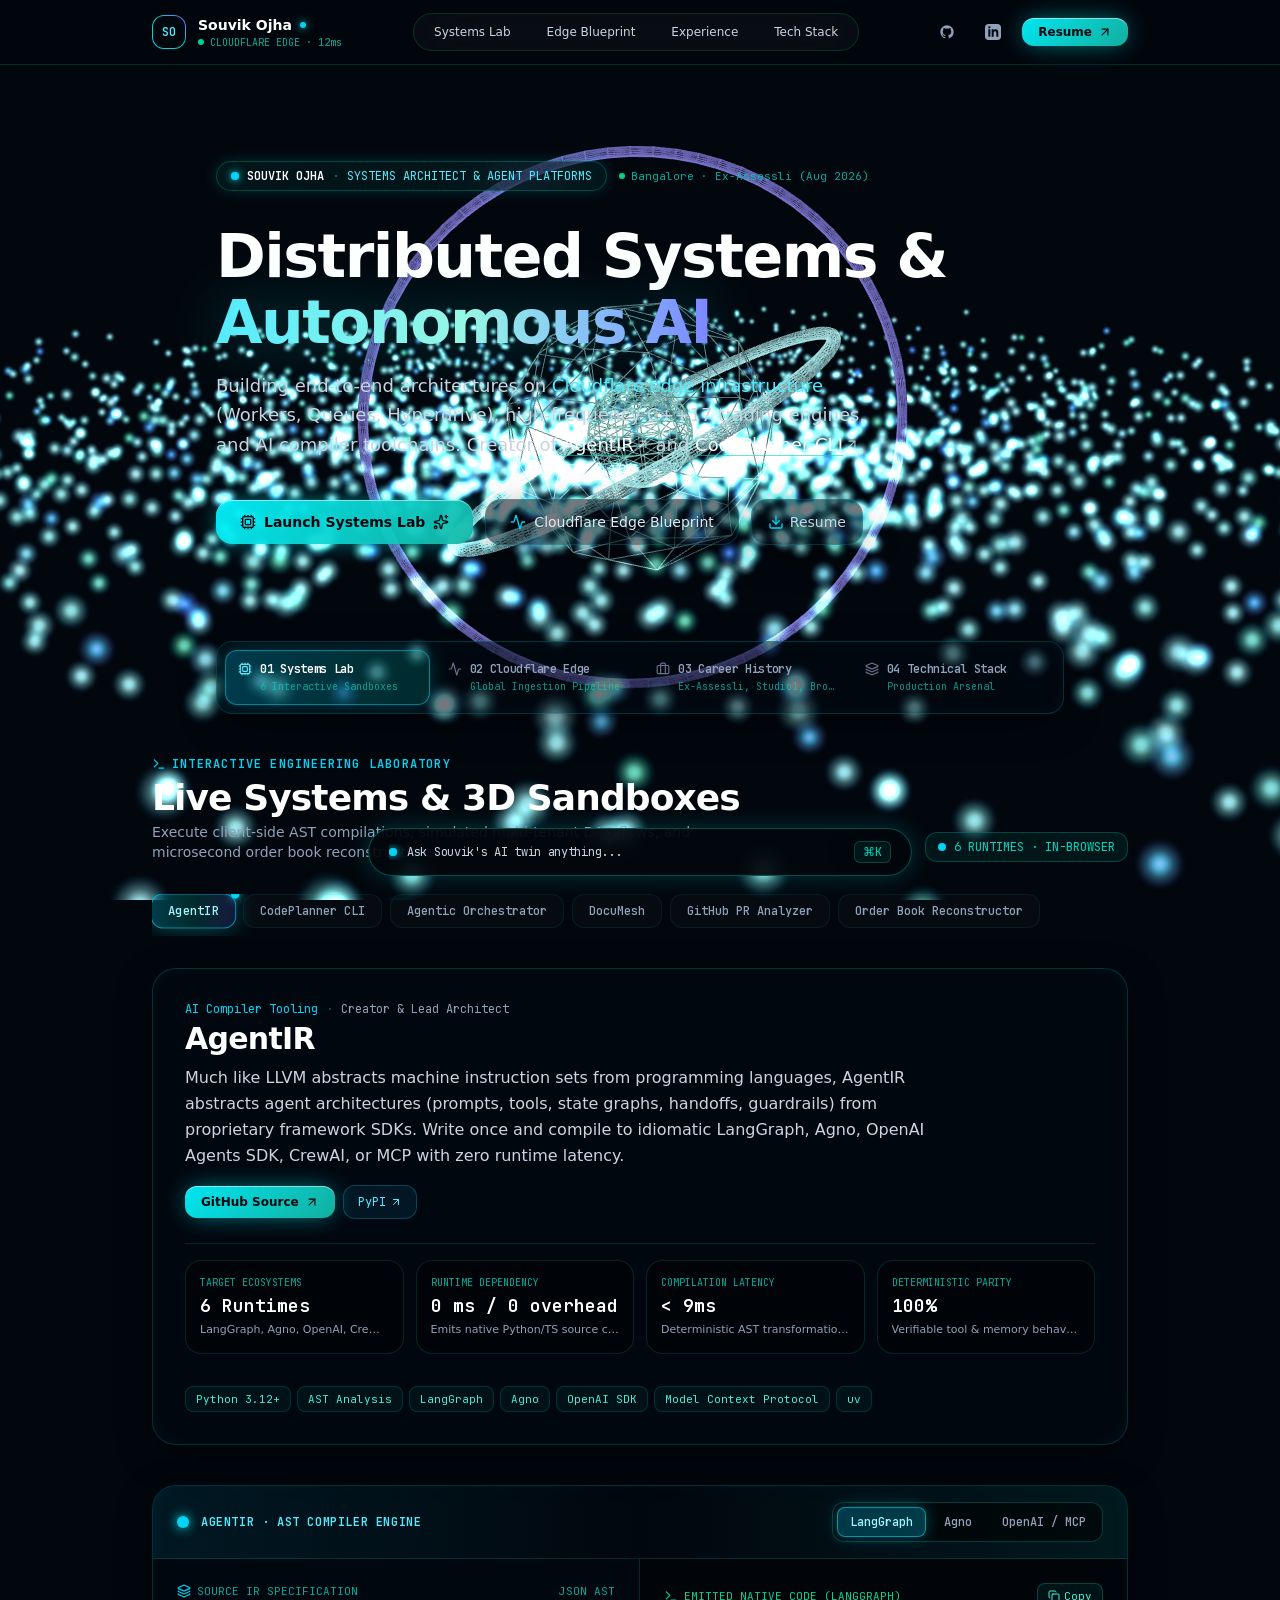
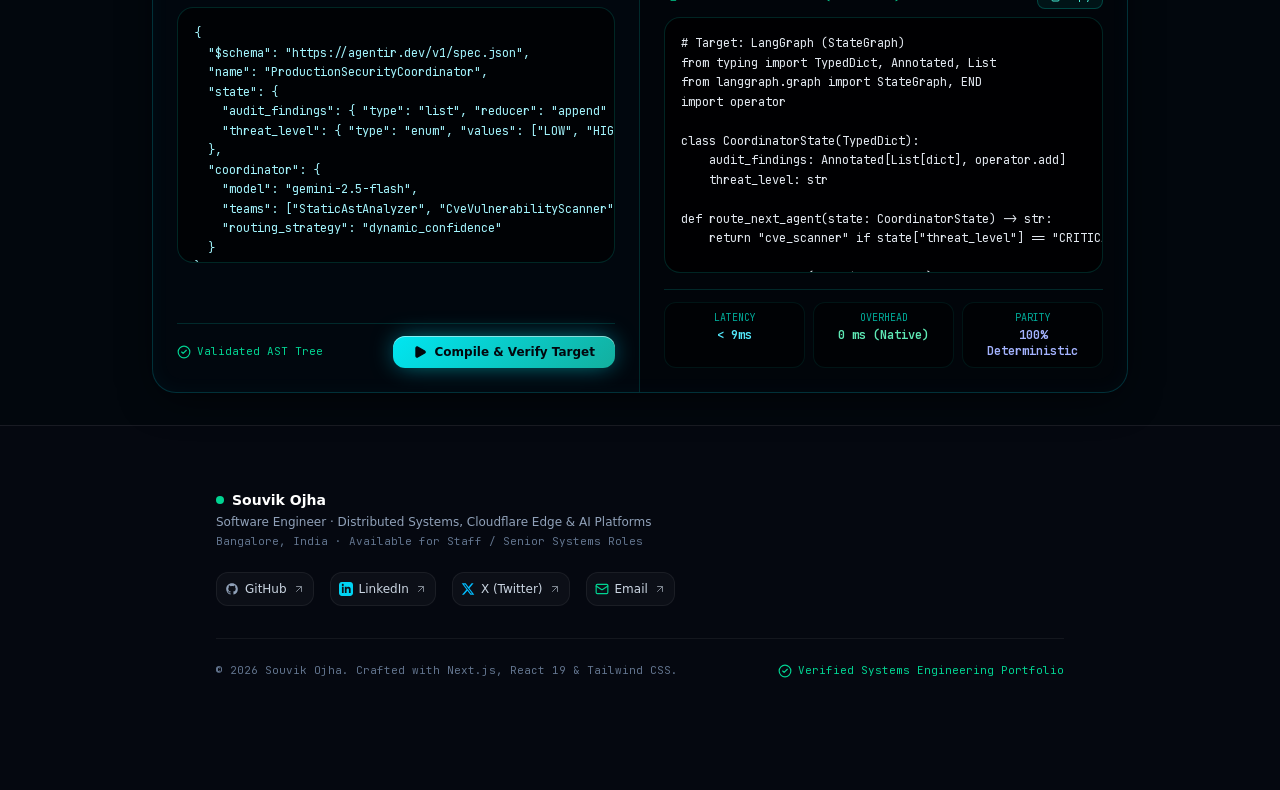
==== commit 697b535a: "Enhance 3D WebGL visibility and eliminate screen information overload with modular cockpit tabs" ====
--- a/index.html
+++ b/index.html
@@ -1,29 +1,4 @@
-<!DOCTYPE html><html lang="en" class="dark h-full antialiased plus_jakarta_sans_6a6a4e76-module__KRfYoG__variable jetbrains_mono_39acde9a-module__wgdASq__variable"><head><meta charSet="utf-8"/><meta name="viewport" content="width=device-width, initial-scale=1"/><link rel="preload" href="/_next/static/media/051742360c26797e-s.p.1bkzbscqrt8rl.woff2" as="font" crossorigin="" type="font/woff2"/><link rel="preload" href="/_next/static/media/fba5a26ea33df6a3-s.p.18rizl4rsrl42.woff2" as="font" crossorigin="" type="font/woff2"/><link rel="stylesheet" href="/_next/static/chunks/08lzz5bau0d3y.css" data-precedence="next"/><link rel="stylesheet" href="/_next/static/chunks/3loa5hx20otgw.css" data-precedence="next"/><link rel="preload" as="script" fetchPriority="low" href="/_next/static/chunks/310vm2bl3xxpt.js"/><script src="/_next/static/chunks/19mx3mg6lkumu.js" async=""></script><script src="/_next/static/chunks/0bma92pht_c97.js" async=""></script><script src="/_next/static/chunks/1eh83f1trsv72.js" async=""></script><script src="/_next/static/chunks/turbopack-32f_s3484xohk.js" async=""></script><script src="/_next/static/chunks/3fntmmi971322.js" async=""></script><script src="/_next/static/chunks/086o_oz-qyire.js" async=""></script><meta name="next-size-adjust" content=""/><meta name="theme-color" content="#060911"/><title>Souvik Ojha — Distributed Systems &amp; AI Platforms Engineer</title><meta name="description" content="Engineering resume &amp; systems architecture portfolio of Souvik Ojha. Specialized in high-throughput distributed pipelines, Cloudflare edge infrastructure, and autonomous agent compiler toolchains."/><link rel="author" href="https://github.com/techsouvik"/><meta name="author" content="Souvik Ojha"/><meta name="keywords" content="Souvik Ojha,Distributed Systems,Cloudflare Edge,AI Compiler,AgentIR,Memgraph,Kafka,FastAPI,C++17,High-Throughput Systems"/><link rel="icon" href="/favicon.ico?favicon.2vob68tjqpejf.ico" sizes="256x256" type="image/x-icon"/><script src="/_next/static/chunks/0cz1d0mv5g_q7.js" noModule=""></script></head><body class="min-h-full flex flex-col font-sans bg-[#060911] text-slate-100 selection:bg-cyan-500/20 selection:text-cyan-200"><div hidden=""><!--$--><!--/$--></div><div class="min-h-screen flex flex-col bg-[#02070d]/90 text-slate-100 antialiased selection:bg-cyan-500/30 selection:text-cyan-200 relative overflow-hidden"><div class="fixed inset-0 pointer-events-none -z-10 overflow-hidden" style="opacity:0.85"></div><header class="sticky top-0 z-40 w-full border-b border-teal-500/20 bg-[#02070d]/80 backdrop-blur-2xl transition-all"><div class="max-w-5xl mx-auto px-6 h-16 flex items-center justify-between"><a class="flex items-center gap-3 group" href="/"><div class="relative p-[1px] rounded-xl bg-gradient-to-tr from-cyan-400 via-teal-400 to-indigo-500 group-hover:shadow-[0_0_20px_rgba(0,242,254,0.6)] transition-all duration-300"><div class="w-8 h-8 rounded-[11px] bg-[#02070d] flex items-center justify-center font-mono font-bold text-xs text-cyan-300">SO</div></div><div><div class="font-bold text-sm text-white group-hover:text-cyan-300 transition-colors flex items-center gap-2"><span>Souvik Ojha</span><span class="w-1.5 h-1.5 rounded-full bg-cyan-400 shadow-[0_0_8px_#00f2fe]"></span></div><div class="text-[10px] font-mono text-teal-400/80 hidden sm:flex items-center gap-1.5"><span class="w-1.5 h-1.5 rounded-full bg-emerald-400 animate-ping inline-block"></span><span>CLOUDFLARE EDGE · <!-- -->14<!-- -->ms</span></div></div></a><nav class="hidden md:flex items-center gap-1 text-xs font-medium text-slate-300 bg-white/[0.03] p-1 rounded-full border border-teal-500/20 backdrop-blur-xl"><a href="#workbench" class="px-4 py-1.5 rounded-full hover:text-cyan-300 hover:bg-cyan-500/10 transition-all duration-200">Systems Lab</a><a href="#architecture" class="px-4 py-1.5 rounded-full hover:text-cyan-300 hover:bg-cyan-500/10 transition-all duration-200">Edge Blueprint</a><a href="#experience" class="px-4 py-1.5 rounded-full hover:text-cyan-300 hover:bg-cyan-500/10 transition-all duration-200">Experience</a><a href="#skills" class="px-4 py-1.5 rounded-full hover:text-cyan-300 hover:bg-cyan-500/10 transition-all duration-200">Tech Stack</a></nav><div class="hidden sm:flex items-center gap-3"><a href="https://github.com/techsouvik" target="_blank" rel="noopener noreferrer" class="p-2 rounded-xl text-slate-400 hover:text-cyan-300 hover:bg-cyan-500/10 border border-transparent hover:border-teal-500/30 transition-all duration-200" title="GitHub"><svg class="w-4 h-4" fill="currentColor" viewBox="0 0 24 24" aria-hidden="true"><path fill-rule="evenodd" d="M12 2C6.477 2 2 6.484 2 12.017c0 4.425 2.865 8.18 6.839 9.504.5.092.682-.217.682-.483 0-.237-.008-.868-.013-1.703-2.782.605-3.369-1.343-3.369-1.343-.454-1.158-1.11-1.466-1.11-1.466-.908-.62.069-.608.069-.608 1.003.07 1.53 1.032 1.53 1.032.892 1.53 2.341 1.088 2.91.832.092-.647.35-1.088.636-1.338-2.22-.253-4.555-1.113-4.555-4.951 0-1.093.39-1.988 1.029-2.688-.103-.253-.446-1.272.098-2.65 0 0 .84-.27 2.75 1.026A9.564 9.564 0 0112 6.844c.85.004 1.705.115 2.504.337 1.909-1.296 2.747-1.027 2.747-1.027.546 1.379.202 2.398.1 2.651.64.7 1.028 1.595 1.028 2.688 0 3.848-2.339 4.695-4.566 4.943.359.309.678.92.678 1.855 0 1.338-.012 2.419-.012 2.747 0 .268.18.58.688.482A10.019 10.019 0 0022 12.017C22 6.484 17.522 2 12 2z" clip-rule="evenodd"></path></svg></a><a href="https://linkedin.com/in/souvikojha" target="_blank" rel="noopener noreferrer" class="p-2 rounded-xl text-slate-400 hover:text-cyan-300 hover:bg-cyan-500/10 border border-transparent hover:border-teal-500/30 transition-all duration-200" title="LinkedIn"><svg class="w-4 h-4" fill="currentColor" viewBox="0 0 24 24" aria-hidden="true"><path d="M19 0h-14c-2.761 0-5 2.239-5 5v14c0 2.761 2.239 5 5 5h14c2.762 0 5-2.239 5-5v-14c0-2.761-2.238-5-5-5zm-11 19h-3v-11h3v11zm-1.5-12.268c-.966 0-1.75-.79-1.75-1.764s.784-1.764 1.75-1.764 1.75.79 1.75 1.764-.783 1.764-1.75 1.764zm13.5 12.268h-3v-5.604c0-3.368-4-3.113-4 0v5.604h-3v-11h3v1.765c1.396-2.586 7-2.777 7 2.476v6.759z"></path></svg></a><a href="/resume-startup.pdf" target="_blank" rel="noopener noreferrer" class="btn-neon-teal px-4 py-1.5 rounded-xl text-xs flex items-center gap-1.5 cursor-pointer"><span>Resume</span><svg xmlns="http://www.w3.org/2000/svg" width="24" height="24" viewBox="0 0 24 24" fill="none" stroke="currentColor" stroke-width="2" stroke-linecap="round" stroke-linejoin="round" class="lucide lucide-arrow-up-right w-3.5 h-3.5" aria-hidden="true"><path d="M7 7h10v10"></path><path d="M7 17 17 7"></path></svg></a></div><button class="md:hidden p-2 rounded-lg text-slate-400 hover:text-cyan-300 hover:bg-cyan-500/10 transition-colors" aria-label="Toggle navigation menu"><svg xmlns="http://www.w3.org/2000/svg" width="24" height="24" viewBox="0 0 24 24" fill="none" stroke="currentColor" stroke-width="2" stroke-linecap="round" stroke-linejoin="round" class="lucide lucide-menu w-5 h-5" aria-hidden="true"><path d="M4 5h16"></path><path d="M4 12h16"></path><path d="M4 19h16"></path></svg></button></div></header><main class="flex-1"><section class="relative pt-20 pb-20 overflow-hidden"><div class="absolute top-1/4 left-1/2 -translate-x-1/2 -translate-y-1/2 w-[750px] h-[380px] bg-gradient-to-tr from-cyan-500/20 via-teal-500/15 to-indigo-500/20 blur-[140px] rounded-full pointer-events-none -z-10"></div><div class="max-w-5xl mx-auto px-6 space-y-10"><div class="flex flex-wrap items-center justify-between gap-4"><div class="inline-flex items-center gap-2.5 px-3.5 py-1.5 rounded-full bg-teal-950/40 border border-teal-500/30 text-xs font-mono text-cyan-300 backdrop-blur-xl shadow-[0_0_15px_rgba(0,242,254,0.15)]"><span class="relative flex h-2 w-2"><span class="animate-ping absolute inline-flex h-full w-full rounded-full bg-cyan-400 opacity-75"></span><span class="relative inline-flex rounded-full h-2 w-2 bg-cyan-400 shadow-[0_0_8px_#00f2fe]"></span></span><span class="font-semibold text-white">SOUVIK OJHA</span><span class="text-teal-500/60">·</span><span>SYSTEMS ARCHITECT &amp; AGENT PLATFORMS</span></div><div class="flex items-center gap-2 font-mono text-[11px] text-teal-400/80 bg-black/40 px-3 py-1 rounded-full border border-teal-500/20"><span class="w-1.5 h-1.5 rounded-full bg-emerald-400 animate-pulse"></span><span>BANGALORE · EX-ASSESSLI (AUG 2026)</span></div></div><div class="space-y-5"><h1 class="text-4xl sm:text-6xl lg:text-7xl font-black tracking-tight text-white leading-[1.08] max-w-4xl">Architecting Distributed Backends &amp;<!-- --> <span class="bg-gradient-to-r from-cyan-300 via-teal-200 to-indigo-400 bg-clip-text text-transparent drop-shadow-[0_0_35px_rgba(0,242,254,0.3)]">Autonomous AI Systems</span></h1><p class="text-slate-300 text-base sm:text-lg leading-relaxed max-w-2xl font-normal">Specialized in deploying mission-critical systems across<!-- --> <span class="text-cyan-300 font-semibold">Cloudflare edge infrastructure</span> (Workers, Queues, Hyperdrive), high-frequency C++17 trading engines, and AI compiler toolchains. Creator of<!-- --> <a href="https://github.com/techsouvik/agentIR" target="_blank" rel="noreferrer" class="text-white underline decoration-teal-400/60 underline-offset-4 hover:decoration-teal-300 font-medium inline-flex items-center">AgentIR<svg xmlns="http://www.w3.org/2000/svg" width="24" height="24" viewBox="0 0 24 24" fill="none" stroke="currentColor" stroke-width="2" stroke-linecap="round" stroke-linejoin="round" class="lucide lucide-arrow-up-right w-3.5 h-3.5 opacity-70 ml-0.5" aria-hidden="true"><path d="M7 7h10v10"></path><path d="M7 17 17 7"></path></svg></a> <!-- -->and<!-- --> <a href="https://github.com/techsouvik/codeplanner-cli" target="_blank" rel="noreferrer" class="text-white underline decoration-teal-400/60 underline-offset-4 hover:decoration-teal-300 font-medium inline-flex items-center">CodePlanner CLI<svg xmlns="http://www.w3.org/2000/svg" width="24" height="24" viewBox="0 0 24 24" fill="none" stroke="currentColor" stroke-width="2" stroke-linecap="round" stroke-linejoin="round" class="lucide lucide-arrow-up-right w-3.5 h-3.5 opacity-70 ml-0.5" aria-hidden="true"><path d="M7 7h10v10"></path><path d="M7 17 17 7"></path></svg></a>.</p></div><div class="flex flex-wrap items-center gap-4 pt-2"><button class="btn-neon-teal px-6 py-3 rounded-2xl text-xs sm:text-sm font-bold flex items-center gap-2 cursor-pointer shadow-xl shadow-cyan-500/25 active:scale-95"><svg xmlns="http://www.w3.org/2000/svg" width="24" height="24" viewBox="0 0 24 24" fill="none" stroke="currentColor" stroke-width="2" stroke-linecap="round" stroke-linejoin="round" class="lucide lucide-cpu w-4 h-4" aria-hidden="true"><path d="M12 20v2"></path><path d="M12 2v2"></path><path d="M17 20v2"></path><path d="M17 2v2"></path><path d="M2 12h2"></path><path d="M2 17h2"></path><path d="M2 7h2"></path><path d="M20 12h2"></path><path d="M20 17h2"></path><path d="M20 7h2"></path><path d="M7 20v2"></path><path d="M7 2v2"></path><rect x="4" y="4" width="16" height="16" rx="2"></rect><rect x="8" y="8" width="8" height="8" rx="1"></rect></svg><span>Launch Interactive 3D Lab</span><svg xmlns="http://www.w3.org/2000/svg" width="24" height="24" viewBox="0 0 24 24" fill="none" stroke="currentColor" stroke-width="2" stroke-linecap="round" stroke-linejoin="round" class="lucide lucide-sparkles lucide-stars w-4 h-4" aria-hidden="true"><path d="M11.017 2.814a1 1 0 0 1 1.966 0l1.051 5.558a2 2 0 0 0 1.594 1.594l5.558 1.051a1 1 0 0 1 0 1.966l-5.558 1.051a2 2 0 0 0-1.594 1.594l-1.051 5.558a1 1 0 0 1-1.966 0l-1.051-5.558a2 2 0 0 0-1.594-1.594l-5.558-1.051a1 1 0 0 1 0-1.966l5.558-1.051a2 2 0 0 0 1.594-1.594z"></path><path d="M20 2v4"></path><path d="M22 4h-4"></path><circle cx="4" cy="20" r="2"></circle></svg></button><button class="hud-panel px-6 py-3 rounded-2xl text-xs sm:text-sm font-medium text-slate-200 hover:text-white flex items-center gap-2 cursor-pointer transition-all duration-300"><svg xmlns="http://www.w3.org/2000/svg" width="24" height="24" viewBox="0 0 24 24" fill="none" stroke="currentColor" stroke-width="2" stroke-linecap="round" stroke-linejoin="round" class="lucide lucide-activity w-4 h-4 text-cyan-400" aria-hidden="true"><path d="M22 12h-2.48a2 2 0 0 0-1.93 1.46l-2.35 8.36a.25.25 0 0 1-.48 0L9.24 2.18a.25.25 0 0 0-.48 0l-2.35 8.36A2 2 0 0 1 4.49 12H2"></path></svg><span>Cloudflare Edge Blueprint</span></button></div><div class="grid grid-cols-2 lg:grid-cols-4 gap-4 pt-6"><div style="transform:perspective(1000px) rotateX(0deg) rotateY(0deg);transition:transform 0.18s cubic-bezier(0.16, 1, 0.3, 1), box-shadow 0.18s ease-out" class="relative overflow-hidden hud-panel p-5 rounded-2xl text-left cursor-default group"><div class="pointer-events-none absolute inset-0 z-10 transition-opacity duration-300" style="opacity:0;background:radial-gradient(circle 350px at 50% 50%, rgba(0, 242, 254, 0.2), transparent 70%)"></div><div class="text-[10px] font-mono tracking-wider text-teal-400/80 uppercase">Global Edge PoPs</div><div class="text-2xl sm:text-3xl font-black font-mono mt-1 text-cyan-300">300+</div><div class="text-xs text-slate-400 mt-1">Cloudflare Anycast</div><div class="w-8 h-[2px] bg-gradient-to-r from-cyan-400 to-transparent mt-3 group-hover:w-full transition-all duration-500"></div></div><div style="transform:perspective(1000px) rotateX(0deg) rotateY(0deg);transition:transform 0.18s cubic-bezier(0.16, 1, 0.3, 1), box-shadow 0.18s ease-out" class="relative overflow-hidden hud-panel p-5 rounded-2xl text-left cursor-default group"><div class="pointer-events-none absolute inset-0 z-10 transition-opacity duration-300" style="opacity:0;background:radial-gradient(circle 350px at 50% 50%, rgba(0, 242, 254, 0.2), transparent 70%)"></div><div class="text-[10px] font-mono tracking-wider text-teal-400/80 uppercase">Order Book Throughput</div><div class="text-2xl sm:text-3xl font-black font-mono mt-1 text-emerald-300">&gt; 1.2M</div><div class="text-xs text-slate-400 mt-1">C++17 Tick Events/s</div><div class="w-8 h-[2px] bg-gradient-to-r from-cyan-400 to-transparent mt-3 group-hover:w-full transition-all duration-500"></div></div><div style="transform:perspective(1000px) rotateX(0deg) rotateY(0deg);transition:transform 0.18s cubic-bezier(0.16, 1, 0.3, 1), box-shadow 0.18s ease-out" class="relative overflow-hidden hud-panel p-5 rounded-2xl text-left cursor-default group"><div class="pointer-events-none absolute inset-0 z-10 transition-opacity duration-300" style="opacity:0;background:radial-gradient(circle 350px at 50% 50%, rgba(0, 242, 254, 0.2), transparent 70%)"></div><div class="text-[10px] font-mono tracking-wider text-teal-400/80 uppercase">Agent Orchestration</div><div class="text-2xl sm:text-3xl font-black font-mono mt-1 text-indigo-300">50+</div><div class="text-xs text-slate-400 mt-1">Concurrent Workflows</div><div class="w-8 h-[2px] bg-gradient-to-r from-cyan-400 to-transparent mt-3 group-hover:w-full transition-all duration-500"></div></div><div style="transform:perspective(1000px) rotateX(0deg) rotateY(0deg);transition:transform 0.18s cubic-bezier(0.16, 1, 0.3, 1), box-shadow 0.18s ease-out" class="relative overflow-hidden hud-panel p-5 rounded-2xl text-left cursor-default group"><div class="pointer-events-none absolute inset-0 z-10 transition-opacity duration-300" style="opacity:0;background:radial-gradient(circle 350px at 50% 50%, rgba(0, 242, 254, 0.2), transparent 70%)"></div><div class="text-[10px] font-mono tracking-wider text-teal-400/80 uppercase">Scaffolding Saved</div><div class="text-2xl sm:text-3xl font-black font-mono mt-1 text-teal-300">60%</div><div class="text-xs text-slate-400 mt-1">CodePlanner AST CLI</div><div class="w-8 h-[2px] bg-gradient-to-r from-cyan-400 to-transparent mt-3 group-hover:w-full transition-all duration-500"></div></div></div></div></section><section id="architecture" class="py-20 border-t border-white/[0.08] scroll-mt-16 relative"><div class="absolute top-1/2 left-1/2 -translate-x-1/2 -translate-y-1/2 w-[600px] h-[300px] bg-cyan-500/5 blur-[120px] pointer-events-none -z-10 rounded-full"></div><div class="max-w-4xl mx-auto px-6 space-y-8"><div class="flex flex-wrap items-end justify-between gap-4"><div><div class="inline-flex items-center gap-1.5 text-xs font-mono uppercase tracking-widest text-cyan-400 font-semibold mb-1"><svg xmlns="http://www.w3.org/2000/svg" width="24" height="24" viewBox="0 0 24 24" fill="none" stroke="currentColor" stroke-width="2" stroke-linecap="round" stroke-linejoin="round" class="lucide lucide-radio w-3.5 h-3.5" aria-hidden="true"><path d="M16.247 7.761a6 6 0 0 1 0 8.478"></path><path d="M19.075 4.933a10 10 0 0 1 0 14.134"></path><path d="M4.925 19.067a10 10 0 0 1 0-14.134"></path><path d="M7.753 16.239a6 6 0 0 1 0-8.478"></path><circle cx="12" cy="12" r="2"></circle></svg>Systems Architecture Blueprint</div><h2 class="text-2xl sm:text-3xl font-bold text-white tracking-tight">Cloudflare Edge &amp; High-Throughput Ingestion</h2><p class="text-sm text-slate-400 mt-1 max-w-xl">Production distributed topology: V8 isolate edge routing, queue decoupling, global database connection pooling, and Zero Trust cluster ingress.</p></div><button class="px-4 py-2 rounded-xl text-xs font-mono font-medium flex items-center gap-2 transition-all bg-white/[0.05] hover:bg-cyan-500 text-slate-200 hover:text-slate-950 border border-white/10 hover:border-cyan-400 shadow-md active:scale-95"><svg xmlns="http://www.w3.org/2000/svg" width="24" height="24" viewBox="0 0 24 24" fill="none" stroke="currentColor" stroke-width="2" stroke-linecap="round" stroke-linejoin="round" class="lucide lucide-play w-3.5 h-3.5" aria-hidden="true"><path d="M5 5a2 2 0 0 1 3.008-1.728l11.997 6.998a2 2 0 0 1 .003 3.458l-12 7A2 2 0 0 1 5 19z"></path></svg><span>Simulate Packet Flow</span></button></div><div class="grid grid-cols-2 md:grid-cols-4 gap-3 relative"><button class="p-4 rounded-2xl text-left border transition-all duration-200 relative overflow-hidden group bg-gradient-to-b from-cyan-500/15 to-white/[0.03] border-cyan-500/50 shadow-[0_0_20px_rgba(6,182,212,0.15)] ring-1 ring-cyan-500/30"><div class="flex items-center justify-between mb-3"><span class="text-[10px] font-mono px-2 py-0.5 rounded-full bg-white/[0.06] text-slate-400 border border-white/[0.04]">Tier <!-- -->01</span><svg xmlns="http://www.w3.org/2000/svg" width="24" height="24" viewBox="0 0 24 24" fill="none" stroke="currentColor" stroke-width="2" stroke-linecap="round" stroke-linejoin="round" class="lucide lucide-cloud w-4 h-4 transition-colors text-cyan-400" aria-hidden="true"><path d="M17.5 19H9a7 7 0 1 1 6.71-9h1.79a4.5 4.5 0 1 1 0 9Z"></path></svg></div><div class="text-xs font-semibold text-white truncate">Edge Gateway</div><div class="text-[11px] text-slate-400 mt-1 line-clamp-1">V8 Isolate Compute &amp; Ingress</div><div class="mt-3 pt-2.5 border-t border-white/[0.06] flex items-center justify-between text-[10px] font-mono text-slate-500"><span class="text-cyan-400">&lt; 1ms Cold Start</span><svg xmlns="http://www.w3.org/2000/svg" width="24" height="24" viewBox="0 0 24 24" fill="none" stroke="currentColor" stroke-width="2" stroke-linecap="round" stroke-linejoin="round" class="lucide lucide-arrow-right w-3 h-3 text-slate-600 hidden md:block" aria-hidden="true"><path d="M5 12h14"></path><path d="m12 5 7 7-7 7"></path></svg></div></button><button class="p-4 rounded-2xl text-left border transition-all duration-200 relative overflow-hidden group bg-white/[0.02] border-white/[0.06] hover:bg-white/[0.05] hover:border-white/20"><div class="flex items-center justify-between mb-3"><span class="text-[10px] font-mono px-2 py-0.5 rounded-full bg-white/[0.06] text-slate-400 border border-white/[0.04]">Tier <!-- -->02</span><svg xmlns="http://www.w3.org/2000/svg" width="24" height="24" viewBox="0 0 24 24" fill="none" stroke="currentColor" stroke-width="2" stroke-linecap="round" stroke-linejoin="round" class="lucide lucide-zap w-4 h-4 transition-colors text-slate-500 group-hover:text-slate-300" aria-hidden="true"><path d="M15.914 4a1.5 1.5 0 00-2.474-1.561l-9 9A1.5 1.5 0 005.5 14h4.002a.5.5 0 01.471.666L8.086 20a1.5 1.5 0 002.475 1.56l9-9A1.5 1.5 0 0018.5 10h-3.997a.5.5 0 01-.472-.667z"></path></svg></div><div class="text-xs font-semibold text-white truncate">Event Pipeline</div><div class="text-[11px] text-slate-400 mt-1 line-clamp-1">Decoupled Async Bus</div><div class="mt-3 pt-2.5 border-t border-white/[0.06] flex items-center justify-between text-[10px] font-mono text-slate-500"><span class="">Auto-scaling concurrency</span><svg xmlns="http://www.w3.org/2000/svg" width="24" height="24" viewBox="0 0 24 24" fill="none" stroke="currentColor" stroke-width="2" stroke-linecap="round" stroke-linejoin="round" class="lucide lucide-arrow-right w-3 h-3 text-slate-600 hidden md:block" aria-hidden="true"><path d="M5 12h14"></path><path d="m12 5 7 7-7 7"></path></svg></div></button><button class="p-4 rounded-2xl text-left border transition-all duration-200 relative overflow-hidden group bg-white/[0.02] border-white/[0.06] hover:bg-white/[0.05] hover:border-white/20"><div class="flex items-center justify-between mb-3"><span class="text-[10px] font-mono px-2 py-0.5 rounded-full bg-white/[0.06] text-slate-400 border border-white/[0.04]">Tier <!-- -->03</span><svg xmlns="http://www.w3.org/2000/svg" width="24" height="24" viewBox="0 0 24 24" fill="none" stroke="currentColor" stroke-width="2" stroke-linecap="round" stroke-linejoin="round" class="lucide lucide-database w-4 h-4 transition-colors text-slate-500 group-hover:text-slate-300" aria-hidden="true"><ellipse cx="12" cy="5" rx="9" ry="3"></ellipse><path d="M3 5V19A9 3 0 0 0 21 19V5"></path><path d="M3 12A9 3 0 0 0 21 12"></path></svg></div><div class="text-xs font-semibold text-white truncate">Data Plane</div><div class="text-[11px] text-slate-400 mt-1 line-clamp-1">Graph Causal Storage &amp; Pooling</div><div class="mt-3 pt-2.5 border-t border-white/[0.06] flex items-center justify-between text-[10px] font-mono text-slate-500"><span class="">Zero-handshake reuse</span><svg xmlns="http://www.w3.org/2000/svg" width="24" height="24" viewBox="0 0 24 24" fill="none" stroke="currentColor" stroke-width="2" stroke-linecap="round" stroke-linejoin="round" class="lucide lucide-arrow-right w-3 h-3 text-slate-600 hidden md:block" aria-hidden="true"><path d="M5 12h14"></path><path d="m12 5 7 7-7 7"></path></svg></div></button><button class="p-4 rounded-2xl text-left border transition-all duration-200 relative overflow-hidden group bg-white/[0.02] border-white/[0.06] hover:bg-white/[0.05] hover:border-white/20"><div class="flex items-center justify-between mb-3"><span class="text-[10px] font-mono px-2 py-0.5 rounded-full bg-white/[0.06] text-slate-400 border border-white/[0.04]">Tier <!-- -->04</span><svg xmlns="http://www.w3.org/2000/svg" width="24" height="24" viewBox="0 0 24 24" fill="none" stroke="currentColor" stroke-width="2" stroke-linecap="round" stroke-linejoin="round" class="lucide lucide-shield-check w-4 h-4 transition-colors text-slate-500 group-hover:text-slate-300" aria-hidden="true"><path d="M20 13c0 5-3.5 7.5-7.66 8.95a1 1 0 0 1-.67-.01C7.5 20.5 4 18 4 13V6a1 1 0 0 1 1-1c2 0 4.5-1.2 6.24-2.72a1.17 1.17 0 0 1 1.52 0C14.51 3.81 17 5 19 5a1 1 0 0 1 1 1z"></path><path d="m9 12 2 2 4-4"></path></svg></div><div class="text-xs font-semibold text-white truncate">Compute Ingress</div><div class="text-[11px] text-slate-400 mt-1 line-clamp-1">Secure Private Cluster Ingress</div><div class="mt-3 pt-2.5 border-t border-white/[0.06] flex items-center justify-between text-[10px] font-mono text-slate-500"><span class="">Zero public IP exposure</span></div></button></div><div class="p-6 rounded-2xl bg-[#0c111d] border border-white/10 shadow-2xl space-y-6"><div class="flex flex-wrap items-baseline justify-between gap-3 border-b border-white/[0.06] pb-4"><div><div class="text-xs font-mono text-cyan-400 uppercase tracking-wider">Stage <!-- -->01<!-- --> · <!-- -->V8 Isolate Compute &amp; Ingress</div><h3 class="text-lg font-bold text-white tracking-tight mt-0.5">Cloudflare Workers &amp; Pages</h3></div><div class="flex flex-wrap items-center gap-4 text-xs font-mono text-slate-400"><span class="flex items-center gap-1.5"><svg xmlns="http://www.w3.org/2000/svg" width="24" height="24" viewBox="0 0 24 24" fill="none" stroke="currentColor" stroke-width="2" stroke-linecap="round" stroke-linejoin="round" class="lucide lucide-activity w-3.5 h-3.5 text-cyan-400" aria-hidden="true"><path d="M22 12h-2.48a2 2 0 0 0-1.93 1.46l-2.35 8.36a.25.25 0 0 1-.48 0L9.24 2.18a.25.25 0 0 0-.48 0l-2.35 8.36A2 2 0 0 1 4.49 12H2"></path></svg>HTTP/3 (QUIC) &amp; WebSockets</span><span>·</span><span class="text-emerald-400 font-semibold">p99 &lt; 15ms Global Edge</span></div></div><p class="text-sm text-slate-300 leading-relaxed max-w-3xl">Distributed V8 isolate edge runtime handling incoming traffic, WebSocket duplex connections, and JWT validation across 300+ cities globally with zero cold starts.</p><div class="grid grid-cols-1 sm:grid-cols-3 gap-3"><div class="p-3 rounded-xl bg-white/[0.02] border border-white/[0.04]"><div class="text-[10px] font-mono uppercase text-slate-400">Cold Start</div><div class="text-xs font-mono font-semibold text-white mt-1">0ms (V8 Isolate)</div></div><div class="p-3 rounded-xl bg-white/[0.02] border border-white/[0.04]"><div class="text-[10px] font-mono uppercase text-slate-400">Global Reach</div><div class="text-xs font-mono font-semibold text-white mt-1">300+ PoPs</div></div><div class="p-3 rounded-xl bg-white/[0.02] border border-white/[0.04]"><div class="text-[10px] font-mono uppercase text-slate-400">TLS Handshake</div><div class="text-xs font-mono font-semibold text-white mt-1">&lt; 2.4ms</div></div></div><div class="space-y-2"><div class="flex items-center justify-between text-xs font-mono text-slate-400"><span class="flex items-center gap-1.5"><svg xmlns="http://www.w3.org/2000/svg" width="24" height="24" viewBox="0 0 24 24" fill="none" stroke="currentColor" stroke-width="2" stroke-linecap="round" stroke-linejoin="round" class="lucide lucide-server w-3.5 h-3.5 text-slate-500" aria-hidden="true"><rect width="20" height="8" x="2" y="2" rx="2" ry="2"></rect><rect width="20" height="8" x="2" y="14" rx="2" ry="2"></rect><line x1="6" x2="6.01" y1="6" y2="6"></line><line x1="6" x2="6.01" y1="18" y2="18"></line></svg>Production Implementation Blueprint</span><button class="px-2.5 py-1 rounded-lg bg-white/[0.04] hover:bg-white/[0.08] text-slate-300 hover:text-white transition-colors flex items-center gap-1 text-[11px]"><svg xmlns="http://www.w3.org/2000/svg" width="24" height="24" viewBox="0 0 24 24" fill="none" stroke="currentColor" stroke-width="2" stroke-linecap="round" stroke-linejoin="round" class="lucide lucide-copy w-3 h-3" aria-hidden="true"><rect width="14" height="14" x="8" y="8" rx="2" ry="2"></rect><path d="M4 16c-1.1 0-2-.9-2-2V4c0-1.1.9-2 2-2h10c1.1 0 2 .9 2 2"></path></svg><span>Copy Code</span></button></div><pre class="text-xs font-mono text-slate-300 bg-[#060911] p-4 rounded-xl border border-white/[0.06] overflow-x-auto leading-relaxed max-h-64 shadow-inner">// Cloudflare Worker Edge Gateway (TypeScript)
-export default {
-  async fetch(request: Request, env: Env): Promise&lt;Response&gt; {
-    const url = new URL(request.url);
-
-    // 1. Edge Authentication &amp; Fast Path KV Check
-    const token = request.headers.get(&quot;Authorization&quot;);
-    const session = await env.SESSIONS_KV.get(token);
-    if (!session &amp;&amp; !url.pathname.startsWith(&quot;/public&quot;)) {
-      return new Response(&quot;Unauthorized&quot;, { status: 401 });
-    }
-
-    // 2. WebSocket Upgrade for Real-time Streaming
-    if (request.headers.get(&quot;Upgrade&quot;) === &quot;websocket&quot;) {
-      const pair = new WebSocketPair();
-      return handleSessionSocket(pair[1], env);
-    }
-
-    // 3. Dispatch to Cloudflare Queue for async processing
-    await env.WORKFLOW_QUEUE.send({ 
-      event: &quot;task.submitted&quot;, 
-      payload: await request.json() 
-    });
-    return Response.json({ status: &quot;ENQUEUED_AT_EDGE&quot; }, { status: 202 });
-  }
-};</pre></div></div></div></section><section id="workbench" class="py-20 border-t border-teal-500/20 scroll-mt-16 relative"><div class="max-w-5xl mx-auto px-6 space-y-8"><div class="flex flex-wrap items-end justify-between gap-4"><div><div class="inline-flex items-center gap-1.5 text-xs font-mono uppercase tracking-widest text-cyan-400 font-semibold mb-1"><svg xmlns="http://www.w3.org/2000/svg" width="24" height="24" viewBox="0 0 24 24" fill="none" stroke="currentColor" stroke-width="2" stroke-linecap="round" stroke-linejoin="round" class="lucide lucide-terminal w-3.5 h-3.5" aria-hidden="true"><path d="M12 19h8"></path><path d="m4 17 6-6-6-6"></path></svg><span>Interactive Engineering Laboratory</span></div><h2 class="text-2xl sm:text-4xl font-extrabold text-white tracking-tight">Live Systems &amp; 3D Sandboxes</h2><p class="text-sm text-slate-400 mt-1 max-w-xl">Execute client-side AST compilations, simulated multi-tenant DAG flows, and microsecond order book reconstructions.</p></div><div class="flex items-center gap-2 font-mono text-xs text-teal-400 bg-teal-950/40 px-3 py-1.5 rounded-xl border border-teal-500/30"><span class="w-2 h-2 rounded-full bg-cyan-400 animate-ping inline-block"></span><span>6 RUNTIMES · IN-BROWSER</span></div></div><div class="flex items-center gap-2 overflow-x-auto pb-2 no-scrollbar"><button class="relative px-4 py-2 rounded-xl text-xs font-mono font-medium transition-all duration-300 whitespace-nowrap cursor-pointer bg-gradient-to-r from-cyan-500/30 via-teal-500/20 to-indigo-500/20 text-cyan-200 border border-cyan-400/60 shadow-[0_0_25px_rgba(0,242,254,0.3)] scale-[1.03]"><span class="absolute -top-1 -right-1 w-2 h-2 rounded-full bg-cyan-400 shadow-[0_0_8px_#00f2fe]"></span><span>AgentIR</span></button><button class="relative px-4 py-2 rounded-xl text-xs font-mono font-medium transition-all duration-300 whitespace-nowrap cursor-pointer bg-white/[0.02] border border-teal-500/10 text-slate-400 hover:text-white hover:border-teal-500/30 hover:bg-teal-500/5"><span>CodePlanner CLI</span></button><button class="relative px-4 py-2 rounded-xl text-xs font-mono font-medium transition-all duration-300 whitespace-nowrap cursor-pointer bg-white/[0.02] border border-teal-500/10 text-slate-400 hover:text-white hover:border-teal-500/30 hover:bg-teal-500/5"><span>Agentic Orchestrator</span></button><button class="relative px-4 py-2 rounded-xl text-xs font-mono font-medium transition-all duration-300 whitespace-nowrap cursor-pointer bg-white/[0.02] border border-teal-500/10 text-slate-400 hover:text-white hover:border-teal-500/30 hover:bg-teal-500/5"><span>DocuMesh</span></button><button class="relative px-4 py-2 rounded-xl text-xs font-mono font-medium transition-all duration-300 whitespace-nowrap cursor-pointer bg-white/[0.02] border border-teal-500/10 text-slate-400 hover:text-white hover:border-teal-500/30 hover:bg-teal-500/5"><span>GitHub PR Analyzer</span></button><button class="relative px-4 py-2 rounded-xl text-xs font-mono font-medium transition-all duration-300 whitespace-nowrap cursor-pointer bg-white/[0.02] border border-teal-500/10 text-slate-400 hover:text-white hover:border-teal-500/30 hover:bg-teal-500/5"><span>Order Book Reconstructor</span></button></div><div style="transform:perspective(1000px) rotateX(0deg) rotateY(0deg);transition:transform 0.18s cubic-bezier(0.16, 1, 0.3, 1), box-shadow 0.18s ease-out" class="relative overflow-hidden hud-panel p-6 sm:p-8 rounded-3xl space-y-6"><div class="pointer-events-none absolute inset-0 z-10 transition-opacity duration-300" style="opacity:0;background:radial-gradient(circle 350px at 50% 50%, rgba(0, 242, 254, 0.25), transparent 70%)"></div><div class="flex flex-wrap items-start justify-between gap-4"><div class="space-y-1"><div class="flex items-center gap-2 text-xs font-mono text-cyan-400"><span>AI Compiler Tooling</span><span class="text-teal-500/50">·</span><span class="text-slate-400">Creator &amp; Lead Architect</span></div><h3 class="text-2xl sm:text-3xl font-bold text-white tracking-tight">AgentIR</h3><p class="text-sm sm:text-base text-slate-300 mt-2 leading-relaxed max-w-3xl">Much like LLVM abstracts machine instruction sets from programming languages, AgentIR abstracts agent architectures (prompts, tools, state graphs, handoffs, guardrails) from proprietary framework SDKs. Write once and compile to idiomatic LangGraph, Agno, OpenAI Agents SDK, CrewAI, or MCP with zero runtime latency.</p></div><div class="flex items-center gap-2"><a href="https://github.com/techsouvik/agentIR" target="_blank" rel="noreferrer" class="btn-neon-teal px-4 py-2 rounded-xl text-xs font-semibold flex items-center gap-1.5"><span>GitHub Source</span><svg xmlns="http://www.w3.org/2000/svg" width="24" height="24" viewBox="0 0 24 24" fill="none" stroke="currentColor" stroke-width="2" stroke-linecap="round" stroke-linejoin="round" class="lucide lucide-arrow-up-right w-3.5 h-3.5" aria-hidden="true"><path d="M7 7h10v10"></path><path d="M7 17 17 7"></path></svg></a><a href="https://pypi.org/project/agentir/" target="_blank" rel="noreferrer" class="px-3.5 py-2 rounded-xl text-xs font-mono text-cyan-300 bg-cyan-950/40 border border-cyan-500/30 hover:border-cyan-400 transition-all flex items-center gap-1"><span>PyPI</span><svg xmlns="http://www.w3.org/2000/svg" width="24" height="24" viewBox="0 0 24 24" fill="none" stroke="currentColor" stroke-width="2" stroke-linecap="round" stroke-linejoin="round" class="lucide lucide-arrow-up-right w-3 h-3" aria-hidden="true"><path d="M7 7h10v10"></path><path d="M7 17 17 7"></path></svg></a></div></div><div class="grid grid-cols-2 sm:grid-cols-4 gap-3 pt-4 border-t border-teal-500/20"><div class="p-3.5 rounded-2xl bg-black/40 border border-teal-500/20 hover:border-cyan-400/50 transition-colors"><div class="text-[10px] font-mono text-teal-400/80 uppercase">Target Ecosystems</div><div class="text-lg font-black font-mono text-white mt-0.5">6 Runtimes</div><div class="text-[11px] text-slate-400 mt-0.5 truncate">LangGraph, Agno, OpenAI, CrewAI, Lyzr, MCP</div></div><div class="p-3.5 rounded-2xl bg-black/40 border border-teal-500/20 hover:border-cyan-400/50 transition-colors"><div class="text-[10px] font-mono text-teal-400/80 uppercase">Runtime Dependency</div><div class="text-lg font-black font-mono text-white mt-0.5">0 ms / 0 overhead</div><div class="text-[11px] text-slate-400 mt-0.5 truncate">Emits native Python/TS source code</div></div><div class="p-3.5 rounded-2xl bg-black/40 border border-teal-500/20 hover:border-cyan-400/50 transition-colors"><div class="text-[10px] font-mono text-teal-400/80 uppercase">Compilation Latency</div><div class="text-lg font-black font-mono text-white mt-0.5">&lt; 9ms</div><div class="text-[11px] text-slate-400 mt-0.5 truncate">Deterministic AST transformation pipeline</div></div><div class="p-3.5 rounded-2xl bg-black/40 border border-teal-500/20 hover:border-cyan-400/50 transition-colors"><div class="text-[10px] font-mono text-teal-400/80 uppercase">Deterministic Parity</div><div class="text-lg font-black font-mono text-white mt-0.5">100%</div><div class="text-[11px] text-slate-400 mt-0.5 truncate">Verifiable tool &amp; memory behavior preservation</div></div></div><div class="flex flex-wrap gap-1.5 pt-2"><span class="px-2.5 py-1 rounded-lg text-[11px] font-mono bg-teal-950/30 text-teal-300 border border-teal-500/20">Python 3.12+</span><span class="px-2.5 py-1 rounded-lg text-[11px] font-mono bg-teal-950/30 text-teal-300 border border-teal-500/20">AST Analysis</span><span class="px-2.5 py-1 rounded-lg text-[11px] font-mono bg-teal-950/30 text-teal-300 border border-teal-500/20">LangGraph</span><span class="px-2.5 py-1 rounded-lg text-[11px] font-mono bg-teal-950/30 text-teal-300 border border-teal-500/20">Agno</span><span class="px-2.5 py-1 rounded-lg text-[11px] font-mono bg-teal-950/30 text-teal-300 border border-teal-500/20">OpenAI SDK</span><span class="px-2.5 py-1 rounded-lg text-[11px] font-mono bg-teal-950/30 text-teal-300 border border-teal-500/20">Model Context Protocol</span><span class="px-2.5 py-1 rounded-lg text-[11px] font-mono bg-teal-950/30 text-teal-300 border border-teal-500/20">uv</span></div></div><div class="pt-2"><div class="hud-panel rounded-3xl overflow-hidden shadow-2xl transition-all duration-300"><div class="flex flex-wrap items-center justify-between border-b border-teal-500/20 px-6 py-4 bg-gradient-to-r from-cyan-500/10 via-transparent to-teal-500/10"><div class="flex items-center gap-3"><div class="w-3 h-3 rounded-full bg-cyan-400 shadow-[0_0_12px_#00f2fe]"></div><span class="font-mono text-xs font-bold text-cyan-300 tracking-wider">AGENTIR · AST COMPILER ENGINE</span></div><div class="flex items-center gap-1.5 p-1 bg-black/60 rounded-xl border border-teal-500/30"><button class="px-3 py-1.5 rounded-lg text-xs font-mono font-medium transition-all duration-200 cursor-pointer bg-cyan-500/30 text-cyan-200 border border-cyan-400/60 shadow-[0_0_15px_rgba(0,242,254,0.3)]">LangGraph</button><button class="px-3 py-1.5 rounded-lg text-xs font-mono font-medium transition-all duration-200 cursor-pointer text-slate-400 hover:text-white">Agno</button><button class="px-3 py-1.5 rounded-lg text-xs font-mono font-medium transition-all duration-200 cursor-pointer text-slate-400 hover:text-white">OpenAI / MCP</button></div></div><div class="grid grid-cols-1 lg:grid-cols-2 divide-y lg:divide-y-0 lg:divide-x divide-teal-500/20"><div class="p-5 sm:p-6 flex flex-col justify-between space-y-4"><div><div class="flex items-center justify-between text-[11px] font-mono text-teal-400/80 mb-2"><span class="flex items-center gap-1.5"><svg xmlns="http://www.w3.org/2000/svg" width="24" height="24" viewBox="0 0 24 24" fill="none" stroke="currentColor" stroke-width="2" stroke-linecap="round" stroke-linejoin="round" class="lucide lucide-layers lucide-layers-3 w-3.5 h-3.5 text-cyan-400" aria-hidden="true"><path d="M12.83 2.18a2 2 0 0 0-1.66 0L2.6 6.08a1 1 0 0 0 0 1.83l8.58 3.91a2 2 0 0 0 1.66 0l8.58-3.9a1 1 0 0 0 0-1.83z"></path><path d="M2 12a1 1 0 0 0 .58.91l8.6 3.91a2 2 0 0 0 1.65 0l8.58-3.9A1 1 0 0 0 22 12"></path><path d="M2 17a1 1 0 0 0 .58.91l8.6 3.91a2 2 0 0 0 1.65 0l8.58-3.9A1 1 0 0 0 22 17"></path></svg> SOURCE IR SPECIFICATION</span><span>JSON AST</span></div><pre class="text-xs font-mono text-cyan-200 bg-black/60 p-4 rounded-2xl border border-teal-500/20 overflow-x-auto leading-relaxed max-h-64 shadow-inner">{
+<!DOCTYPE html><html lang="en" class="dark h-full antialiased plus_jakarta_sans_6a6a4e76-module__KRfYoG__variable jetbrains_mono_39acde9a-module__wgdASq__variable"><head><meta charSet="utf-8"/><meta name="viewport" content="width=device-width, initial-scale=1"/><link rel="preload" href="/_next/static/media/051742360c26797e-s.p.1bkzbscqrt8rl.woff2" as="font" crossorigin="" type="font/woff2"/><link rel="preload" href="/_next/static/media/fba5a26ea33df6a3-s.p.18rizl4rsrl42.woff2" as="font" crossorigin="" type="font/woff2"/><link rel="stylesheet" href="/_next/static/chunks/08lzz5bau0d3y.css" data-precedence="next"/><link rel="stylesheet" href="/_next/static/chunks/17-5fj5c37x_p.css" data-precedence="next"/><link rel="preload" as="script" fetchPriority="low" href="/_next/static/chunks/310vm2bl3xxpt.js"/><script src="/_next/static/chunks/19mx3mg6lkumu.js" async=""></script><script src="/_next/static/chunks/0bma92pht_c97.js" async=""></script><script src="/_next/static/chunks/1eh83f1trsv72.js" async=""></script><script src="/_next/static/chunks/turbopack-32f_s3484xohk.js" async=""></script><script src="/_next/static/chunks/3fntmmi971322.js" async=""></script><script src="/_next/static/chunks/3nn5wovbzq2f9.js" async=""></script><meta name="next-size-adjust" content=""/><meta name="theme-color" content="#060911"/><title>Souvik Ojha — Distributed Systems &amp; AI Platforms Engineer</title><meta name="description" content="Engineering resume &amp; systems architecture portfolio of Souvik Ojha. Specialized in high-throughput distributed pipelines, Cloudflare edge infrastructure, and autonomous agent compiler toolchains."/><link rel="author" href="https://github.com/techsouvik"/><meta name="author" content="Souvik Ojha"/><meta name="keywords" content="Souvik Ojha,Distributed Systems,Cloudflare Edge,AI Compiler,AgentIR,Memgraph,Kafka,FastAPI,C++17,High-Throughput Systems"/><link rel="icon" href="/favicon.ico?favicon.2vob68tjqpejf.ico" sizes="256x256" type="image/x-icon"/><script src="/_next/static/chunks/0cz1d0mv5g_q7.js" noModule=""></script></head><body class="min-h-full flex flex-col font-sans bg-[#060911] text-slate-100 selection:bg-cyan-500/20 selection:text-cyan-200"><div hidden=""><!--$--><!--/$--></div><div class="min-h-screen flex flex-col text-slate-100 antialiased selection:bg-cyan-500/30 selection:text-cyan-200 relative overflow-hidden"><div class="fixed inset-0 pointer-events-none -z-10 overflow-hidden"></div><header class="sticky top-0 z-40 w-full border-b border-teal-500/20 bg-[#02070d]/80 backdrop-blur-2xl transition-all"><div class="max-w-5xl mx-auto px-6 h-16 flex items-center justify-between"><a class="flex items-center gap-3 group" href="/"><div class="relative p-[1px] rounded-xl bg-gradient-to-tr from-cyan-400 via-teal-400 to-indigo-500 group-hover:shadow-[0_0_20px_rgba(0,242,254,0.6)] transition-all duration-300"><div class="w-8 h-8 rounded-[11px] bg-[#02070d] flex items-center justify-center font-mono font-bold text-xs text-cyan-300">SO</div></div><div><div class="font-bold text-sm text-white group-hover:text-cyan-300 transition-colors flex items-center gap-2"><span>Souvik Ojha</span><span class="w-1.5 h-1.5 rounded-full bg-cyan-400 shadow-[0_0_8px_#00f2fe]"></span></div><div class="text-[10px] font-mono text-teal-400/80 hidden sm:flex items-center gap-1.5"><span class="w-1.5 h-1.5 rounded-full bg-emerald-400 animate-ping inline-block"></span><span>CLOUDFLARE EDGE · <!-- -->14<!-- -->ms</span></div></div></a><nav class="hidden md:flex items-center gap-1 text-xs font-medium text-slate-300 bg-white/[0.03] p-1 rounded-full border border-teal-500/20 backdrop-blur-xl"><a href="#workbench" class="px-4 py-1.5 rounded-full hover:text-cyan-300 hover:bg-cyan-500/10 transition-all duration-200">Systems Lab</a><a href="#architecture" class="px-4 py-1.5 rounded-full hover:text-cyan-300 hover:bg-cyan-500/10 transition-all duration-200">Edge Blueprint</a><a href="#experience" class="px-4 py-1.5 rounded-full hover:text-cyan-300 hover:bg-cyan-500/10 transition-all duration-200">Experience</a><a href="#skills" class="px-4 py-1.5 rounded-full hover:text-cyan-300 hover:bg-cyan-500/10 transition-all duration-200">Tech Stack</a></nav><div class="hidden sm:flex items-center gap-3"><a href="https://github.com/techsouvik" target="_blank" rel="noopener noreferrer" class="p-2 rounded-xl text-slate-400 hover:text-cyan-300 hover:bg-cyan-500/10 border border-transparent hover:border-teal-500/30 transition-all duration-200" title="GitHub"><svg class="w-4 h-4" fill="currentColor" viewBox="0 0 24 24" aria-hidden="true"><path fill-rule="evenodd" d="M12 2C6.477 2 2 6.484 2 12.017c0 4.425 2.865 8.18 6.839 9.504.5.092.682-.217.682-.483 0-.237-.008-.868-.013-1.703-2.782.605-3.369-1.343-3.369-1.343-.454-1.158-1.11-1.466-1.11-1.466-.908-.62.069-.608.069-.608 1.003.07 1.53 1.032 1.53 1.032.892 1.53 2.341 1.088 2.91.832.092-.647.35-1.088.636-1.338-2.22-.253-4.555-1.113-4.555-4.951 0-1.093.39-1.988 1.029-2.688-.103-.253-.446-1.272.098-2.65 0 0 .84-.27 2.75 1.026A9.564 9.564 0 0112 6.844c.85.004 1.705.115 2.504.337 1.909-1.296 2.747-1.027 2.747-1.027.546 1.379.202 2.398.1 2.651.64.7 1.028 1.595 1.028 2.688 0 3.848-2.339 4.695-4.566 4.943.359.309.678.92.678 1.855 0 1.338-.012 2.419-.012 2.747 0 .268.18.58.688.482A10.019 10.019 0 0022 12.017C22 6.484 17.522 2 12 2z" clip-rule="evenodd"></path></svg></a><a href="https://linkedin.com/in/souvikojha" target="_blank" rel="noopener noreferrer" class="p-2 rounded-xl text-slate-400 hover:text-cyan-300 hover:bg-cyan-500/10 border border-transparent hover:border-teal-500/30 transition-all duration-200" title="LinkedIn"><svg class="w-4 h-4" fill="currentColor" viewBox="0 0 24 24" aria-hidden="true"><path d="M19 0h-14c-2.761 0-5 2.239-5 5v14c0 2.761 2.239 5 5 5h14c2.762 0 5-2.239 5-5v-14c0-2.761-2.238-5-5-5zm-11 19h-3v-11h3v11zm-1.5-12.268c-.966 0-1.75-.79-1.75-1.764s.784-1.764 1.75-1.764 1.75.79 1.75 1.764-.783 1.764-1.75 1.764zm13.5 12.268h-3v-5.604c0-3.368-4-3.113-4 0v5.604h-3v-11h3v1.765c1.396-2.586 7-2.777 7 2.476v6.759z"></path></svg></a><a href="/resume-startup.pdf" target="_blank" rel="noopener noreferrer" class="btn-neon-teal px-4 py-1.5 rounded-xl text-xs flex items-center gap-1.5 cursor-pointer"><span>Resume</span><svg xmlns="http://www.w3.org/2000/svg" width="24" height="24" viewBox="0 0 24 24" fill="none" stroke="currentColor" stroke-width="2" stroke-linecap="round" stroke-linejoin="round" class="lucide lucide-arrow-up-right w-3.5 h-3.5" aria-hidden="true"><path d="M7 7h10v10"></path><path d="M7 17 17 7"></path></svg></a></div><button class="md:hidden p-2 rounded-lg text-slate-400 hover:text-cyan-300 hover:bg-cyan-500/10 transition-colors" aria-label="Toggle navigation menu"><svg xmlns="http://www.w3.org/2000/svg" width="24" height="24" viewBox="0 0 24 24" fill="none" stroke="currentColor" stroke-width="2" stroke-linecap="round" stroke-linejoin="round" class="lucide lucide-menu w-5 h-5" aria-hidden="true"><path d="M4 5h16"></path><path d="M4 12h16"></path><path d="M4 19h16"></path></svg></button></div></header><main class="flex-1"><section class="relative pt-24 pb-20 overflow-hidden"><div class="max-w-4xl mx-auto px-6 space-y-8 text-center sm:text-left"><div class="flex flex-wrap items-center justify-center sm:justify-start gap-3"><div class="inline-flex items-center gap-2 px-3.5 py-1.5 rounded-full bg-teal-950/40 border border-teal-500/30 text-xs font-mono text-cyan-300 backdrop-blur-xl shadow-[0_0_15px_rgba(0,242,254,0.15)]"><span class="relative flex h-2 w-2"><span class="animate-ping absolute inline-flex h-full w-full rounded-full bg-cyan-400 opacity-75"></span><span class="relative inline-flex rounded-full h-2 w-2 bg-cyan-400 shadow-[0_0_8px_#00f2fe]"></span></span><span class="font-semibold text-white">SOUVIK OJHA</span><span class="text-teal-500/60">·</span><span>SYSTEMS ARCHITECT &amp; AGENT PLATFORMS</span></div><div class="text-[11px] font-mono text-teal-400/80 flex items-center gap-1.5"><span class="w-1.5 h-1.5 rounded-full bg-emerald-400"></span><span>Bangalore · Ex-Assessli (Aug 2026)</span></div></div><div class="space-y-4"><h1 class="text-4xl sm:text-6xl font-black tracking-tight text-white leading-[1.1]">Distributed Systems &amp;<!-- --> <span class="bg-gradient-to-r from-cyan-300 via-teal-200 to-indigo-400 bg-clip-text text-transparent drop-shadow-[0_0_30px_rgba(0,242,254,0.3)]">Autonomous AI</span></h1><p class="text-slate-300 text-base sm:text-lg leading-relaxed max-w-2xl font-normal">Building end-to-end architectures on <span class="text-cyan-300 font-medium">Cloudflare edge infrastructure</span> (Workers, Queues, Hyperdrive), high-frequency C++17 trading engines, and AI compiler toolchains. Creator of<!-- --> <a href="https://github.com/techsouvik/agentIR" target="_blank" rel="noreferrer" class="text-white underline decoration-teal-400/60 underline-offset-4 hover:decoration-teal-300 font-medium inline-flex items-center">AgentIR<svg xmlns="http://www.w3.org/2000/svg" width="24" height="24" viewBox="0 0 24 24" fill="none" stroke="currentColor" stroke-width="2" stroke-linecap="round" stroke-linejoin="round" class="lucide lucide-arrow-up-right w-3.5 h-3.5 opacity-70 ml-0.5" aria-hidden="true"><path d="M7 7h10v10"></path><path d="M7 17 17 7"></path></svg></a> <!-- -->and<!-- --> <a href="https://github.com/techsouvik/codeplanner-cli" target="_blank" rel="noreferrer" class="text-white underline decoration-teal-400/60 underline-offset-4 hover:decoration-teal-300 font-medium inline-flex items-center">CodePlanner CLI<svg xmlns="http://www.w3.org/2000/svg" width="24" height="24" viewBox="0 0 24 24" fill="none" stroke="currentColor" stroke-width="2" stroke-linecap="round" stroke-linejoin="round" class="lucide lucide-arrow-up-right w-3.5 h-3.5 opacity-70 ml-0.5" aria-hidden="true"><path d="M7 7h10v10"></path><path d="M7 17 17 7"></path></svg></a>.</p></div><div class="flex flex-wrap items-center justify-center sm:justify-start gap-3 pt-2"><button class="btn-neon-teal px-6 py-3 rounded-2xl text-xs sm:text-sm font-bold flex items-center gap-2 cursor-pointer shadow-xl shadow-cyan-500/25 active:scale-95"><svg xmlns="http://www.w3.org/2000/svg" width="24" height="24" viewBox="0 0 24 24" fill="none" stroke="currentColor" stroke-width="2" stroke-linecap="round" stroke-linejoin="round" class="lucide lucide-cpu w-4 h-4" aria-hidden="true"><path d="M12 20v2"></path><path d="M12 2v2"></path><path d="M17 20v2"></path><path d="M17 2v2"></path><path d="M2 12h2"></path><path d="M2 17h2"></path><path d="M2 7h2"></path><path d="M20 12h2"></path><path d="M20 17h2"></path><path d="M20 7h2"></path><path d="M7 20v2"></path><path d="M7 2v2"></path><rect x="4" y="4" width="16" height="16" rx="2"></rect><rect x="8" y="8" width="8" height="8" rx="1"></rect></svg><span>Launch Systems Lab</span><svg xmlns="http://www.w3.org/2000/svg" width="24" height="24" viewBox="0 0 24 24" fill="none" stroke="currentColor" stroke-width="2" stroke-linecap="round" stroke-linejoin="round" class="lucide lucide-sparkles lucide-stars w-4 h-4" aria-hidden="true"><path d="M11.017 2.814a1 1 0 0 1 1.966 0l1.051 5.558a2 2 0 0 0 1.594 1.594l5.558 1.051a1 1 0 0 1 0 1.966l-5.558 1.051a2 2 0 0 0-1.594 1.594l-1.051 5.558a1 1 0 0 1-1.966 0l-1.051-5.558a2 2 0 0 0-1.594-1.594l-5.558-1.051a1 1 0 0 1 0-1.966l5.558-1.051a2 2 0 0 0 1.594-1.594z"></path><path d="M20 2v4"></path><path d="M22 4h-4"></path><circle cx="4" cy="20" r="2"></circle></svg></button><button class="hud-panel px-6 py-3 rounded-2xl text-xs sm:text-sm font-medium text-slate-200 hover:text-white flex items-center gap-2 cursor-pointer transition-all duration-300"><svg xmlns="http://www.w3.org/2000/svg" width="24" height="24" viewBox="0 0 24 24" fill="none" stroke="currentColor" stroke-width="2" stroke-linecap="round" stroke-linejoin="round" class="lucide lucide-activity w-4 h-4 text-cyan-400" aria-hidden="true"><path d="M22 12h-2.48a2 2 0 0 0-1.93 1.46l-2.35 8.36a.25.25 0 0 1-.48 0L9.24 2.18a.25.25 0 0 0-.48 0l-2.35 8.36A2 2 0 0 1 4.49 12H2"></path></svg><span>Cloudflare Edge Blueprint</span></button><a href="/resume-startup.pdf" target="_blank" rel="noopener noreferrer" class="hud-panel px-4 py-3 rounded-2xl text-xs sm:text-sm font-medium text-slate-300 hover:text-white flex items-center gap-1.5 transition-all duration-300"><svg xmlns="http://www.w3.org/2000/svg" width="24" height="24" viewBox="0 0 24 24" fill="none" stroke="currentColor" stroke-width="2" stroke-linecap="round" stroke-linejoin="round" class="lucide lucide-download w-4 h-4 text-cyan-400" aria-hidden="true"><path d="M12 15V3"></path><path d="M21 15v4a2 2 0 0 1-2 2H5a2 2 0 0 1-2-2v-4"></path><path d="m7 10 5 5 5-5"></path></svg><span>Resume</span></a></div></div></section><div id="cockpit" class="max-w-4xl mx-auto px-6 pt-4 pb-2 scroll-mt-20"><div class="hud-panel p-2 rounded-2xl flex items-center justify-between gap-1.5 overflow-x-auto no-scrollbar shadow-2xl"><button class="flex-1 min-w-[170px] py-2.5 px-3 rounded-xl text-left transition-all duration-300 cursor-pointer bg-gradient-to-r from-cyan-500/30 to-teal-500/20 text-white border border-cyan-400/50 shadow-[0_0_20px_rgba(0,242,254,0.25)]"><div class="flex items-center gap-2"><svg xmlns="http://www.w3.org/2000/svg" width="24" height="24" viewBox="0 0 24 24" fill="none" stroke="currentColor" stroke-width="2" stroke-linecap="round" stroke-linejoin="round" class="lucide lucide-cpu w-3.5 h-3.5 text-cyan-300" aria-hidden="true"><path d="M12 20v2"></path><path d="M12 2v2"></path><path d="M17 20v2"></path><path d="M17 2v2"></path><path d="M2 12h2"></path><path d="M2 17h2"></path><path d="M2 7h2"></path><path d="M20 12h2"></path><path d="M20 17h2"></path><path d="M20 7h2"></path><path d="M7 20v2"></path><path d="M7 2v2"></path><rect x="4" y="4" width="16" height="16" rx="2"></rect><rect x="8" y="8" width="8" height="8" rx="1"></rect></svg><span class="text-xs font-mono font-bold tracking-tight">01 Systems Lab</span></div><div class="text-[10px] font-mono text-teal-400/70 truncate mt-0.5 pl-5.5">6 Interactive Sandboxes</div></button><button class="flex-1 min-w-[170px] py-2.5 px-3 rounded-xl text-left transition-all duration-300 cursor-pointer text-slate-400 hover:text-white hover:bg-white/[0.04]"><div class="flex items-center gap-2"><svg xmlns="http://www.w3.org/2000/svg" width="24" height="24" viewBox="0 0 24 24" fill="none" stroke="currentColor" stroke-width="2" stroke-linecap="round" stroke-linejoin="round" class="lucide lucide-activity w-3.5 h-3.5 text-slate-500" aria-hidden="true"><path d="M22 12h-2.48a2 2 0 0 0-1.93 1.46l-2.35 8.36a.25.25 0 0 1-.48 0L9.24 2.18a.25.25 0 0 0-.48 0l-2.35 8.36A2 2 0 0 1 4.49 12H2"></path></svg><span class="text-xs font-mono font-bold tracking-tight">02 Cloudflare Edge</span></div><div class="text-[10px] font-mono text-teal-400/70 truncate mt-0.5 pl-5.5">Global Ingestion Pipeline</div></button><button class="flex-1 min-w-[170px] py-2.5 px-3 rounded-xl text-left transition-all duration-300 cursor-pointer text-slate-400 hover:text-white hover:bg-white/[0.04]"><div class="flex items-center gap-2"><svg xmlns="http://www.w3.org/2000/svg" width="24" height="24" viewBox="0 0 24 24" fill="none" stroke="currentColor" stroke-width="2" stroke-linecap="round" stroke-linejoin="round" class="lucide lucide-briefcase w-3.5 h-3.5 text-slate-500" aria-hidden="true"><path d="M16 20V4a2 2 0 0 0-2-2h-4a2 2 0 0 0-2 2v16"></path><rect width="20" height="14" x="2" y="6" rx="2"></rect></svg><span class="text-xs font-mono font-bold tracking-tight">03 Career History</span></div><div class="text-[10px] font-mono text-teal-400/70 truncate mt-0.5 pl-5.5">Ex-Assessli, Studio1, Browmath</div></button><button class="flex-1 min-w-[170px] py-2.5 px-3 rounded-xl text-left transition-all duration-300 cursor-pointer text-slate-400 hover:text-white hover:bg-white/[0.04]"><div class="flex items-center gap-2"><svg xmlns="http://www.w3.org/2000/svg" width="24" height="24" viewBox="0 0 24 24" fill="none" stroke="currentColor" stroke-width="2" stroke-linecap="round" stroke-linejoin="round" class="lucide lucide-layers lucide-layers-3 w-3.5 h-3.5 text-slate-500" aria-hidden="true"><path d="M12.83 2.18a2 2 0 0 0-1.66 0L2.6 6.08a1 1 0 0 0 0 1.83l8.58 3.91a2 2 0 0 0 1.66 0l8.58-3.9a1 1 0 0 0 0-1.83z"></path><path d="M2 12a1 1 0 0 0 .58.91l8.6 3.91a2 2 0 0 0 1.65 0l8.58-3.9A1 1 0 0 0 22 12"></path><path d="M2 17a1 1 0 0 0 .58.91l8.6 3.91a2 2 0 0 0 1.65 0l8.58-3.9A1 1 0 0 0 22 17"></path></svg><span class="text-xs font-mono font-bold tracking-tight">04 Technical Stack</span></div><div class="text-[10px] font-mono text-teal-400/70 truncate mt-0.5 pl-5.5">Production Arsenal</div></button></div></div><div class="animate-in fade-in duration-300"><section id="workbench" class="py-8 relative"><div class="max-w-5xl mx-auto px-6 space-y-8"><div class="flex flex-wrap items-end justify-between gap-4"><div><div class="inline-flex items-center gap-1.5 text-xs font-mono uppercase tracking-widest text-cyan-400 font-semibold mb-1"><svg xmlns="http://www.w3.org/2000/svg" width="24" height="24" viewBox="0 0 24 24" fill="none" stroke="currentColor" stroke-width="2" stroke-linecap="round" stroke-linejoin="round" class="lucide lucide-terminal w-3.5 h-3.5" aria-hidden="true"><path d="M12 19h8"></path><path d="m4 17 6-6-6-6"></path></svg><span>Interactive Engineering Laboratory</span></div><h2 class="text-2xl sm:text-4xl font-extrabold text-white tracking-tight">Live Systems &amp; 3D Sandboxes</h2><p class="text-sm text-slate-400 mt-1 max-w-xl">Execute client-side AST compilations, simulated multi-tenant DAG flows, and microsecond order book reconstructions.</p></div><div class="flex items-center gap-2 font-mono text-xs text-teal-400 bg-teal-950/40 px-3 py-1.5 rounded-xl border border-teal-500/30"><span class="w-2 h-2 rounded-full bg-cyan-400 animate-ping inline-block"></span><span>6 RUNTIMES · IN-BROWSER</span></div></div><div class="flex items-center gap-2 overflow-x-auto pb-2 no-scrollbar"><button class="relative px-4 py-2 rounded-xl text-xs font-mono font-medium transition-all duration-300 whitespace-nowrap cursor-pointer bg-gradient-to-r from-cyan-500/30 via-teal-500/20 to-indigo-500/20 text-cyan-200 border border-cyan-400/60 shadow-[0_0_25px_rgba(0,242,254,0.3)] scale-[1.03]"><span class="absolute -top-1 -right-1 w-2 h-2 rounded-full bg-cyan-400 shadow-[0_0_8px_#00f2fe]"></span><span>AgentIR</span></button><button class="relative px-4 py-2 rounded-xl text-xs font-mono font-medium transition-all duration-300 whitespace-nowrap cursor-pointer bg-white/[0.02] border border-teal-500/10 text-slate-400 hover:text-white hover:border-teal-500/30 hover:bg-teal-500/5"><span>CodePlanner CLI</span></button><button class="relative px-4 py-2 rounded-xl text-xs font-mono font-medium transition-all duration-300 whitespace-nowrap cursor-pointer bg-white/[0.02] border border-teal-500/10 text-slate-400 hover:text-white hover:border-teal-500/30 hover:bg-teal-500/5"><span>Agentic Orchestrator</span></button><button class="relative px-4 py-2 rounded-xl text-xs font-mono font-medium transition-all duration-300 whitespace-nowrap cursor-pointer bg-white/[0.02] border border-teal-500/10 text-slate-400 hover:text-white hover:border-teal-500/30 hover:bg-teal-500/5"><span>DocuMesh</span></button><button class="relative px-4 py-2 rounded-xl text-xs font-mono font-medium transition-all duration-300 whitespace-nowrap cursor-pointer bg-white/[0.02] border border-teal-500/10 text-slate-400 hover:text-white hover:border-teal-500/30 hover:bg-teal-500/5"><span>GitHub PR Analyzer</span></button><button class="relative px-4 py-2 rounded-xl text-xs font-mono font-medium transition-all duration-300 whitespace-nowrap cursor-pointer bg-white/[0.02] border border-teal-500/10 text-slate-400 hover:text-white hover:border-teal-500/30 hover:bg-teal-500/5"><span>Order Book Reconstructor</span></button></div><div style="transform:perspective(1000px) rotateX(0deg) rotateY(0deg);transition:transform 0.18s cubic-bezier(0.16, 1, 0.3, 1), box-shadow 0.18s ease-out" class="relative overflow-hidden hud-panel p-6 sm:p-8 rounded-3xl space-y-6"><div class="pointer-events-none absolute inset-0 z-10 transition-opacity duration-300" style="opacity:0;background:radial-gradient(circle 350px at 50% 50%, rgba(0, 242, 254, 0.25), transparent 70%)"></div><div class="flex flex-wrap items-start justify-between gap-4"><div class="space-y-1"><div class="flex items-center gap-2 text-xs font-mono text-cyan-400"><span>AI Compiler Tooling</span><span class="text-teal-500/50">·</span><span class="text-slate-400">Creator &amp; Lead Architect</span></div><h3 class="text-2xl sm:text-3xl font-bold text-white tracking-tight">AgentIR</h3><p class="text-sm sm:text-base text-slate-300 mt-2 leading-relaxed max-w-3xl">Much like LLVM abstracts machine instruction sets from programming languages, AgentIR abstracts agent architectures (prompts, tools, state graphs, handoffs, guardrails) from proprietary framework SDKs. Write once and compile to idiomatic LangGraph, Agno, OpenAI Agents SDK, CrewAI, or MCP with zero runtime latency.</p></div><div class="flex items-center gap-2"><a href="https://github.com/techsouvik/agentIR" target="_blank" rel="noreferrer" class="btn-neon-teal px-4 py-2 rounded-xl text-xs font-semibold flex items-center gap-1.5"><span>GitHub Source</span><svg xmlns="http://www.w3.org/2000/svg" width="24" height="24" viewBox="0 0 24 24" fill="none" stroke="currentColor" stroke-width="2" stroke-linecap="round" stroke-linejoin="round" class="lucide lucide-arrow-up-right w-3.5 h-3.5" aria-hidden="true"><path d="M7 7h10v10"></path><path d="M7 17 17 7"></path></svg></a><a href="https://pypi.org/project/agentir/" target="_blank" rel="noreferrer" class="px-3.5 py-2 rounded-xl text-xs font-mono text-cyan-300 bg-cyan-950/40 border border-cyan-500/30 hover:border-cyan-400 transition-all flex items-center gap-1"><span>PyPI</span><svg xmlns="http://www.w3.org/2000/svg" width="24" height="24" viewBox="0 0 24 24" fill="none" stroke="currentColor" stroke-width="2" stroke-linecap="round" stroke-linejoin="round" class="lucide lucide-arrow-up-right w-3 h-3" aria-hidden="true"><path d="M7 7h10v10"></path><path d="M7 17 17 7"></path></svg></a></div></div><div class="grid grid-cols-2 sm:grid-cols-4 gap-3 pt-4 border-t border-teal-500/20"><div class="p-3.5 rounded-2xl bg-black/40 border border-teal-500/20 hover:border-cyan-400/50 transition-colors"><div class="text-[10px] font-mono text-teal-400/80 uppercase">Target Ecosystems</div><div class="text-lg font-black font-mono text-white mt-0.5">6 Runtimes</div><div class="text-[11px] text-slate-400 mt-0.5 truncate">LangGraph, Agno, OpenAI, CrewAI, Lyzr, MCP</div></div><div class="p-3.5 rounded-2xl bg-black/40 border border-teal-500/20 hover:border-cyan-400/50 transition-colors"><div class="text-[10px] font-mono text-teal-400/80 uppercase">Runtime Dependency</div><div class="text-lg font-black font-mono text-white mt-0.5">0 ms / 0 overhead</div><div class="text-[11px] text-slate-400 mt-0.5 truncate">Emits native Python/TS source code</div></div><div class="p-3.5 rounded-2xl bg-black/40 border border-teal-500/20 hover:border-cyan-400/50 transition-colors"><div class="text-[10px] font-mono text-teal-400/80 uppercase">Compilation Latency</div><div class="text-lg font-black font-mono text-white mt-0.5">&lt; 9ms</div><div class="text-[11px] text-slate-400 mt-0.5 truncate">Deterministic AST transformation pipeline</div></div><div class="p-3.5 rounded-2xl bg-black/40 border border-teal-500/20 hover:border-cyan-400/50 transition-colors"><div class="text-[10px] font-mono text-teal-400/80 uppercase">Deterministic Parity</div><div class="text-lg font-black font-mono text-white mt-0.5">100%</div><div class="text-[11px] text-slate-400 mt-0.5 truncate">Verifiable tool &amp; memory behavior preservation</div></div></div><div class="flex flex-wrap gap-1.5 pt-2"><span class="px-2.5 py-1 rounded-lg text-[11px] font-mono bg-teal-950/30 text-teal-300 border border-teal-500/20">Python 3.12+</span><span class="px-2.5 py-1 rounded-lg text-[11px] font-mono bg-teal-950/30 text-teal-300 border border-teal-500/20">AST Analysis</span><span class="px-2.5 py-1 rounded-lg text-[11px] font-mono bg-teal-950/30 text-teal-300 border border-teal-500/20">LangGraph</span><span class="px-2.5 py-1 rounded-lg text-[11px] font-mono bg-teal-950/30 text-teal-300 border border-teal-500/20">Agno</span><span class="px-2.5 py-1 rounded-lg text-[11px] font-mono bg-teal-950/30 text-teal-300 border border-teal-500/20">OpenAI SDK</span><span class="px-2.5 py-1 rounded-lg text-[11px] font-mono bg-teal-950/30 text-teal-300 border border-teal-500/20">Model Context Protocol</span><span class="px-2.5 py-1 rounded-lg text-[11px] font-mono bg-teal-950/30 text-teal-300 border border-teal-500/20">uv</span></div></div><div class="pt-2"><div class="hud-panel rounded-3xl overflow-hidden shadow-2xl transition-all duration-300"><div class="flex flex-wrap items-center justify-between border-b border-teal-500/20 px-6 py-4 bg-gradient-to-r from-cyan-500/10 via-transparent to-teal-500/10"><div class="flex items-center gap-3"><div class="w-3 h-3 rounded-full bg-cyan-400 shadow-[0_0_12px_#00f2fe]"></div><span class="font-mono text-xs font-bold text-cyan-300 tracking-wider">AGENTIR · AST COMPILER ENGINE</span></div><div class="flex items-center gap-1.5 p-1 bg-black/60 rounded-xl border border-teal-500/30"><button class="px-3 py-1.5 rounded-lg text-xs font-mono font-medium transition-all duration-200 cursor-pointer bg-cyan-500/30 text-cyan-200 border border-cyan-400/60 shadow-[0_0_15px_rgba(0,242,254,0.3)]">LangGraph</button><button class="px-3 py-1.5 rounded-lg text-xs font-mono font-medium transition-all duration-200 cursor-pointer text-slate-400 hover:text-white">Agno</button><button class="px-3 py-1.5 rounded-lg text-xs font-mono font-medium transition-all duration-200 cursor-pointer text-slate-400 hover:text-white">OpenAI / MCP</button></div></div><div class="grid grid-cols-1 lg:grid-cols-2 divide-y lg:divide-y-0 lg:divide-x divide-teal-500/20"><div class="p-5 sm:p-6 flex flex-col justify-between space-y-4"><div><div class="flex items-center justify-between text-[11px] font-mono text-teal-400/80 mb-2"><span class="flex items-center gap-1.5"><svg xmlns="http://www.w3.org/2000/svg" width="24" height="24" viewBox="0 0 24 24" fill="none" stroke="currentColor" stroke-width="2" stroke-linecap="round" stroke-linejoin="round" class="lucide lucide-layers lucide-layers-3 w-3.5 h-3.5 text-cyan-400" aria-hidden="true"><path d="M12.83 2.18a2 2 0 0 0-1.66 0L2.6 6.08a1 1 0 0 0 0 1.83l8.58 3.91a2 2 0 0 0 1.66 0l8.58-3.9a1 1 0 0 0 0-1.83z"></path><path d="M2 12a1 1 0 0 0 .58.91l8.6 3.91a2 2 0 0 0 1.65 0l8.58-3.9A1 1 0 0 0 22 12"></path><path d="M2 17a1 1 0 0 0 .58.91l8.6 3.91a2 2 0 0 0 1.65 0l8.58-3.9A1 1 0 0 0 22 17"></path></svg> SOURCE IR SPECIFICATION</span><span>JSON AST</span></div><pre class="text-xs font-mono text-cyan-200 bg-black/60 p-4 rounded-2xl border border-teal-500/20 overflow-x-auto leading-relaxed max-h-64 shadow-inner">{
   &quot;$schema&quot;: &quot;https://agentir.dev/v1/spec.json&quot;,
   &quot;name&quot;: &quot;ProductionSecurityCoordinator&quot;,
   &quot;state&quot;: {
@@ -52,4 +27,4 @@
 graph.add_node(&quot;ast_analyzer&quot;, static_ast_node)
 graph.add_node(&quot;cve_scanner&quot;, cve_scanner_node)
 graph.add_conditional_edges(&quot;coordinator&quot;, route_next_agent)
-app = graph.compile()</pre></div><div class="pt-3 border-t border-teal-500/20 grid grid-cols-3 gap-2 text-center text-xs font-mono"><div class="p-2 rounded-xl bg-black/40 border border-teal-500/10"><div class="text-[10px] text-teal-400/80">LATENCY</div><div class="text-cyan-300 font-black mt-0.5">&lt; 9ms</div></div><div class="p-2 rounded-xl bg-black/40 border border-teal-500/10"><div class="text-[10px] text-teal-400/80">OVERHEAD</div><div class="text-emerald-300 font-black mt-0.5">0 ms (Native)</div></div><div class="p-2 rounded-xl bg-black/40 border border-teal-500/10"><div class="text-[10px] text-teal-400/80">PARITY</div><div class="text-indigo-300 font-black mt-0.5">100% Deterministic</div></div></div></div></div></div></div></div></section><section id="experience" class="py-20 border-t border-teal-500/20 scroll-mt-16 relative"><div class="absolute top-1/2 left-10 w-[400px] h-[250px] bg-teal-500/10 blur-[120px] pointer-events-none -z-10 rounded-full"></div><div class="max-w-4xl mx-auto px-6 space-y-8"><div class="flex flex-wrap items-end justify-between gap-4"><div><div class="inline-flex items-center gap-1.5 text-xs font-mono uppercase tracking-widest text-cyan-400 font-semibold mb-1"><svg xmlns="http://www.w3.org/2000/svg" width="24" height="24" viewBox="0 0 24 24" fill="none" stroke="currentColor" stroke-width="2" stroke-linecap="round" stroke-linejoin="round" class="lucide lucide-briefcase w-3.5 h-3.5" aria-hidden="true"><path d="M16 20V4a2 2 0 0 0-2-2h-4a2 2 0 0 0-2 2v16"></path><rect width="20" height="14" x="2" y="6" rx="2"></rect></svg>Engineering Track Record</div><h2 class="text-2xl sm:text-3xl font-bold text-white tracking-tight">Career Experience &amp; Impact</h2><p class="text-sm text-slate-400 mt-1 max-w-xl">Production engineering roles across distributed systems, event-driven architectures, and high-concurrency AI agent backends.</p></div><div class="flex items-center gap-2"><button class="btn-neon-teal px-4 py-2 rounded-xl text-xs flex items-center gap-1.5 cursor-pointer shadow-md active:scale-95"><svg xmlns="http://www.w3.org/2000/svg" width="24" height="24" viewBox="0 0 24 24" fill="none" stroke="currentColor" stroke-width="2" stroke-linecap="round" stroke-linejoin="round" class="lucide lucide-download w-3.5 h-3.5" aria-hidden="true"><path d="M12 15V3"></path><path d="M21 15v4a2 2 0 0 1-2 2H5a2 2 0 0 1-2-2v-4"></path><path d="m7 10 5 5 5-5"></path></svg><span>Download Resume (PDF)</span></button></div></div><div class="space-y-4"><div class="rounded-2xl border transition-all duration-200 overflow-hidden bg-[#0c111d] border-cyan-500/40 shadow-xl ring-1 ring-cyan-500/20"><button class="w-full p-5 text-left flex items-start justify-between gap-4"><div class="space-y-1.5 flex-1"><div class="flex flex-wrap items-center gap-2"><span class="text-base font-bold text-white tracking-tight">Software Engineer (Backend &amp; AI Systems)</span><span class="text-slate-500">·</span><span class="text-sm font-semibold text-cyan-400">Assessli</span><span class="text-[10px] font-mono px-2 py-0.5 rounded-full bg-white/[0.05] text-slate-400 border border-white/[0.06]">Full-Time</span></div><div class="flex flex-wrap items-center gap-3 text-xs text-slate-400 font-mono"><span class="flex items-center gap-1"><svg xmlns="http://www.w3.org/2000/svg" width="24" height="24" viewBox="0 0 24 24" fill="none" stroke="currentColor" stroke-width="2" stroke-linecap="round" stroke-linejoin="round" class="lucide lucide-calendar w-3 h-3 text-slate-500" aria-hidden="true"><path d="M8 2v3"></path><path d="M16 2v3"></path><rect x="3" y="3" width="18" height="18" rx="2"></rect><path d="M3 9h18"></path></svg>Nov 2025 – Aug 2026</span><span>·</span><span class="flex items-center gap-1"><svg xmlns="http://www.w3.org/2000/svg" width="24" height="24" viewBox="0 0 24 24" fill="none" stroke="currentColor" stroke-width="2" stroke-linecap="round" stroke-linejoin="round" class="lucide lucide-map-pin w-3 h-3 text-slate-500" aria-hidden="true"><path d="M20 10c0 4.993-5.539 10.193-7.399 11.799a1 1 0 0 1-1.202 0C9.539 20.193 4 14.993 4 10a8 8 0 0 1 16 0"></path><circle cx="12" cy="10" r="3"></circle></svg>Bengaluru, India</span></div><p class="text-xs sm:text-sm text-slate-300 leading-relaxed pt-1">Engineered graph-based behavioral intelligence models in Memgraph and built event-driven multi-agent orchestration infrastructure.</p></div><div class="p-1 rounded-lg bg-white/[0.04] text-slate-400 self-center"><svg xmlns="http://www.w3.org/2000/svg" width="24" height="24" viewBox="0 0 24 24" fill="none" stroke="currentColor" stroke-width="2" stroke-linecap="round" stroke-linejoin="round" class="lucide lucide-chevron-down w-4 h-4 transition-transform duration-200 rotate-180 text-cyan-400" aria-hidden="true"><path d="m6 9 6 6 6-6"></path></svg></div></button><div class="px-5 pb-5 pt-2 border-t border-white/[0.06] space-y-4 animate-in fade-in duration-150"><div class="grid grid-cols-1 sm:grid-cols-3 gap-2 py-1"><div class="p-2.5 rounded-xl bg-white/[0.02] border border-white/[0.04]"><div class="text-[10px] font-mono uppercase text-slate-400">Event Pipeline</div><div class="text-xs font-mono font-semibold text-cyan-300 mt-0.5">Bun/Hono → Kafka</div></div><div class="p-2.5 rounded-xl bg-white/[0.02] border border-white/[0.04]"><div class="text-[10px] font-mono uppercase text-slate-400">Data Stores</div><div class="text-xs font-mono font-semibold text-cyan-300 mt-0.5">Memgraph + Postgres</div></div><div class="p-2.5 rounded-xl bg-white/[0.02] border border-white/[0.04]"><div class="text-[10px] font-mono uppercase text-slate-400">Architecture</div><div class="text-xs font-mono font-semibold text-cyan-300 mt-0.5">Multi-Agent Routing</div></div></div><div class="space-y-2"><div class="text-xs font-mono uppercase tracking-wider text-slate-400">Key Architectural Deliverables</div><ul class="space-y-2"><li class="text-xs sm:text-sm text-slate-300 leading-relaxed flex items-start gap-2"><svg xmlns="http://www.w3.org/2000/svg" width="24" height="24" viewBox="0 0 24 24" fill="none" stroke="currentColor" stroke-width="2" stroke-linecap="round" stroke-linejoin="round" class="lucide lucide-circle-check lucide-check-circle-2 w-4 h-4 text-cyan-400 shrink-0 mt-0.5" aria-hidden="true"><circle cx="12" cy="12" r="10"></circle><path d="m16 9-5.5 5.5L8 12"></path></svg><span>Engineered graph-based behavioral intelligence models in Memgraph with causal relationships attached during high-throughput ingestion.</span></li><li class="text-xs sm:text-sm text-slate-300 leading-relaxed flex items-start gap-2"><svg xmlns="http://www.w3.org/2000/svg" width="24" height="24" viewBox="0 0 24 24" fill="none" stroke="currentColor" stroke-width="2" stroke-linecap="round" stroke-linejoin="round" class="lucide lucide-circle-check lucide-check-circle-2 w-4 h-4 text-cyan-400 shrink-0 mt-0.5" aria-hidden="true"><circle cx="12" cy="12" r="10"></circle><path d="m16 9-5.5 5.5L8 12"></path></svg><span>Implemented belief-state validation and trust dynamics for autonomous agent workflows and decision auditing.</span></li><li class="text-xs sm:text-sm text-slate-300 leading-relaxed flex items-start gap-2"><svg xmlns="http://www.w3.org/2000/svg" width="24" height="24" viewBox="0 0 24 24" fill="none" stroke="currentColor" stroke-width="2" stroke-linecap="round" stroke-linejoin="round" class="lucide lucide-circle-check lucide-check-circle-2 w-4 h-4 text-cyan-400 shrink-0 mt-0.5" aria-hidden="true"><circle cx="12" cy="12" r="10"></circle><path d="m16 9-5.5 5.5L8 12"></path></svg><span>Designed multi-agent orchestration on Agno with coordinator-to-persona routing and dynamic context retrieval backed by Qdrant.</span></li><li class="text-xs sm:text-sm text-slate-300 leading-relaxed flex items-start gap-2"><svg xmlns="http://www.w3.org/2000/svg" width="24" height="24" viewBox="0 0 24 24" fill="none" stroke="currentColor" stroke-width="2" stroke-linecap="round" stroke-linejoin="round" class="lucide lucide-circle-check lucide-check-circle-2 w-4 h-4 text-cyan-400 shrink-0 mt-0.5" aria-hidden="true"><circle cx="12" cy="12" r="10"></circle><path d="m16 9-5.5 5.5L8 12"></path></svg><span>Restructured agent memory across PostgreSQL, Redis session storage, and vector retrieval layers.</span></li><li class="text-xs sm:text-sm text-slate-300 leading-relaxed flex items-start gap-2"><svg xmlns="http://www.w3.org/2000/svg" width="24" height="24" viewBox="0 0 24 24" fill="none" stroke="currentColor" stroke-width="2" stroke-linecap="round" stroke-linejoin="round" class="lucide lucide-circle-check lucide-check-circle-2 w-4 h-4 text-cyan-400 shrink-0 mt-0.5" aria-hidden="true"><circle cx="12" cy="12" r="10"></circle><path d="m16 9-5.5 5.5L8 12"></path></svg><span>Engineered production Bun/Hono → Kafka → FastAPI event streaming pipelines and managed AWS cloud infrastructure across EC2 and RDS.</span></li></ul></div><div class="pt-2 flex flex-wrap items-center gap-1.5 border-t border-white/[0.04]"><span class="text-[11px] font-mono text-slate-400 mr-1">Stack:</span><span class="px-2.5 py-0.5 rounded-lg bg-white/[0.03] border border-white/[0.05] text-[11px] font-mono text-slate-300">Memgraph</span><span class="px-2.5 py-0.5 rounded-lg bg-white/[0.03] border border-white/[0.05] text-[11px] font-mono text-slate-300">Cypher</span><span class="px-2.5 py-0.5 rounded-lg bg-white/[0.03] border border-white/[0.05] text-[11px] font-mono text-slate-300">Agno</span><span class="px-2.5 py-0.5 rounded-lg bg-white/[0.03] border border-white/[0.05] text-[11px] font-mono text-slate-300">Qdrant</span><span class="px-2.5 py-0.5 rounded-lg bg-white/[0.03] border border-white/[0.05] text-[11px] font-mono text-slate-300">PostgreSQL</span><span class="px-2.5 py-0.5 rounded-lg bg-white/[0.03] border border-white/[0.05] text-[11px] font-mono text-slate-300">Redis</span><span class="px-2.5 py-0.5 rounded-lg bg-white/[0.03] border border-white/[0.05] text-[11px] font-mono text-slate-300">Kafka</span><span class="px-2.5 py-0.5 rounded-lg bg-white/[0.03] border border-white/[0.05] text-[11px] font-mono text-slate-300">Bun</span><span class="px-2.5 py-0.5 rounded-lg bg-white/[0.03] border border-white/[0.05] text-[11px] font-mono text-slate-300">Hono</span><span class="px-2.5 py-0.5 rounded-lg bg-white/[0.03] border border-white/[0.05] text-[11px] font-mono text-slate-300">FastAPI</span><span class="px-2.5 py-0.5 rounded-lg bg-white/[0.03] border border-white/[0.05] text-[11px] font-mono text-slate-300">AWS EC2/RDS</span></div></div></div><div class="rounded-2xl border transition-all duration-200 overflow-hidden bg-[#0a0e17]/60 border-white/[0.06] hover:border-white/20 hover:bg-[#0c111d]/80"><button class="w-full p-5 text-left flex items-start justify-between gap-4"><div class="space-y-1.5 flex-1"><div class="flex flex-wrap items-center gap-2"><span class="text-base font-bold text-white tracking-tight">AI Engineer (Contract)</span><span class="text-slate-500">·</span><span class="text-sm font-semibold text-cyan-400">Studio1</span><span class="text-[10px] font-mono px-2 py-0.5 rounded-full bg-white/[0.05] text-slate-400 border border-white/[0.06]">Contract</span></div><div class="flex flex-wrap items-center gap-3 text-xs text-slate-400 font-mono"><span class="flex items-center gap-1"><svg xmlns="http://www.w3.org/2000/svg" width="24" height="24" viewBox="0 0 24 24" fill="none" stroke="currentColor" stroke-width="2" stroke-linecap="round" stroke-linejoin="round" class="lucide lucide-calendar w-3 h-3 text-slate-500" aria-hidden="true"><path d="M8 2v3"></path><path d="M16 2v3"></path><rect x="3" y="3" width="18" height="18" rx="2"></rect><path d="M3 9h18"></path></svg>Sep 2025 – Nov 2025</span><span>·</span><span class="flex items-center gap-1"><svg xmlns="http://www.w3.org/2000/svg" width="24" height="24" viewBox="0 0 24 24" fill="none" stroke="currentColor" stroke-width="2" stroke-linecap="round" stroke-linejoin="round" class="lucide lucide-map-pin w-3 h-3 text-slate-500" aria-hidden="true"><path d="M20 10c0 4.993-5.539 10.193-7.399 11.799a1 1 0 0 1-1.202 0C9.539 20.193 4 14.993 4 10a8 8 0 0 1 16 0"></path><circle cx="12" cy="10" r="3"></circle></svg>Remote</span></div><p class="text-xs sm:text-sm text-slate-300 leading-relaxed pt-1">Architected and deployed a high-throughput AI WhatsApp marketplace and conversational workflow engine for commercial business entities.</p></div><div class="p-1 rounded-lg bg-white/[0.04] text-slate-400 self-center"><svg xmlns="http://www.w3.org/2000/svg" width="24" height="24" viewBox="0 0 24 24" fill="none" stroke="currentColor" stroke-width="2" stroke-linecap="round" stroke-linejoin="round" class="lucide lucide-chevron-down w-4 h-4 transition-transform duration-200" aria-hidden="true"><path d="m6 9 6 6 6-6"></path></svg></div></button></div><div class="rounded-2xl border transition-all duration-200 overflow-hidden bg-[#0a0e17]/60 border-white/[0.06] hover:border-white/20 hover:bg-[#0c111d]/80"><button class="w-full p-5 text-left flex items-start justify-between gap-4"><div class="space-y-1.5 flex-1"><div class="flex flex-wrap items-center gap-2"><span class="text-base font-bold text-white tracking-tight">Backend Engineer / DevOps</span><span class="text-slate-500">·</span><span class="text-sm font-semibold text-cyan-400">UpsurgeLabs (Bhindi AI)</span><span class="text-[10px] font-mono px-2 py-0.5 rounded-full bg-white/[0.05] text-slate-400 border border-white/[0.06]">Full-Time</span></div><div class="flex flex-wrap items-center gap-3 text-xs text-slate-400 font-mono"><span class="flex items-center gap-1"><svg xmlns="http://www.w3.org/2000/svg" width="24" height="24" viewBox="0 0 24 24" fill="none" stroke="currentColor" stroke-width="2" stroke-linecap="round" stroke-linejoin="round" class="lucide lucide-calendar w-3 h-3 text-slate-500" aria-hidden="true"><path d="M8 2v3"></path><path d="M16 2v3"></path><rect x="3" y="3" width="18" height="18" rx="2"></rect><path d="M3 9h18"></path></svg>May 2025 – Jul 2025</span><span>·</span><span class="flex items-center gap-1"><svg xmlns="http://www.w3.org/2000/svg" width="24" height="24" viewBox="0 0 24 24" fill="none" stroke="currentColor" stroke-width="2" stroke-linecap="round" stroke-linejoin="round" class="lucide lucide-map-pin w-3 h-3 text-slate-500" aria-hidden="true"><path d="M20 10c0 4.993-5.539 10.193-7.399 11.799a1 1 0 0 1-1.202 0C9.539 20.193 4 14.993 4 10a8 8 0 0 1 16 0"></path><circle cx="12" cy="10" r="3"></circle></svg>Remote</span></div><p class="text-xs sm:text-sm text-slate-300 leading-relaxed pt-1">Led development of 30+ production AI agents, cloud orchestration tooling, and enterprise productivity integrations.</p></div><div class="p-1 rounded-lg bg-white/[0.04] text-slate-400 self-center"><svg xmlns="http://www.w3.org/2000/svg" width="24" height="24" viewBox="0 0 24 24" fill="none" stroke="currentColor" stroke-width="2" stroke-linecap="round" stroke-linejoin="round" class="lucide lucide-chevron-down w-4 h-4 transition-transform duration-200" aria-hidden="true"><path d="m6 9 6 6 6-6"></path></svg></div></button></div><div class="rounded-2xl border transition-all duration-200 overflow-hidden bg-[#0a0e17]/60 border-white/[0.06] hover:border-white/20 hover:bg-[#0c111d]/80"><button class="w-full p-5 text-left flex items-start justify-between gap-4"><div class="space-y-1.5 flex-1"><div class="flex flex-wrap items-center gap-2"><span class="text-base font-bold text-white tracking-tight">Software Engineer (DevOps &amp; Market Systems)</span><span class="text-slate-500">·</span><span class="text-sm font-semibold text-cyan-400">Browmath Capital</span><span class="text-[10px] font-mono px-2 py-0.5 rounded-full bg-white/[0.05] text-slate-400 border border-white/[0.06]">Full-Time</span></div><div class="flex flex-wrap items-center gap-3 text-xs text-slate-400 font-mono"><span class="flex items-center gap-1"><svg xmlns="http://www.w3.org/2000/svg" width="24" height="24" viewBox="0 0 24 24" fill="none" stroke="currentColor" stroke-width="2" stroke-linecap="round" stroke-linejoin="round" class="lucide lucide-calendar w-3 h-3 text-slate-500" aria-hidden="true"><path d="M8 2v3"></path><path d="M16 2v3"></path><rect x="3" y="3" width="18" height="18" rx="2"></rect><path d="M3 9h18"></path></svg>Nov 2024 – Feb 2025</span><span>·</span><span class="flex items-center gap-1"><svg xmlns="http://www.w3.org/2000/svg" width="24" height="24" viewBox="0 0 24 24" fill="none" stroke="currentColor" stroke-width="2" stroke-linecap="round" stroke-linejoin="round" class="lucide lucide-map-pin w-3 h-3 text-slate-500" aria-hidden="true"><path d="M20 10c0 4.993-5.539 10.193-7.399 11.799a1 1 0 0 1-1.202 0C9.539 20.193 4 14.993 4 10a8 8 0 0 1 16 0"></path><circle cx="12" cy="10" r="3"></circle></svg>Remote</span></div><p class="text-xs sm:text-sm text-slate-300 leading-relaxed pt-1">Built real-time cryptocurrency exchange integrations, high-performance order adapters, and real-time PnL monitoring systems.</p></div><div class="p-1 rounded-lg bg-white/[0.04] text-slate-400 self-center"><svg xmlns="http://www.w3.org/2000/svg" width="24" height="24" viewBox="0 0 24 24" fill="none" stroke="currentColor" stroke-width="2" stroke-linecap="round" stroke-linejoin="round" class="lucide lucide-chevron-down w-4 h-4 transition-transform duration-200" aria-hidden="true"><path d="m6 9 6 6 6-6"></path></svg></div></button></div><div class="p-5 rounded-2xl border border-white/[0.08] bg-[#0c111d] flex flex-wrap items-center justify-between gap-4"><div class="flex items-center gap-3.5"><div class="w-10 h-10 rounded-xl bg-emerald-500/10 border border-emerald-500/20 flex items-center justify-center text-emerald-400"><svg xmlns="http://www.w3.org/2000/svg" width="24" height="24" viewBox="0 0 24 24" fill="none" stroke="currentColor" stroke-width="2" stroke-linecap="round" stroke-linejoin="round" class="lucide lucide-graduation-cap w-5 h-5" aria-hidden="true"><path d="M21.42 10.922a1 1 0 0 0-.019-1.838L12.83 5.18a2 2 0 0 0-1.66 0L2.6 9.08a1 1 0 0 0 0 1.832l8.57 3.908a2 2 0 0 0 1.66 0z"></path><path d="M22 10v6"></path><path d="M6 12.5V16a6 3 0 0 0 12 0v-3.5"></path></svg></div><div><h4 class="text-sm sm:text-base font-bold text-white tracking-tight">Institute of Engineering and Management (IEM), Kolkata</h4><p class="text-xs text-slate-400 mt-0.5">Bachelor of Computer Science &amp; Engineering</p><p class="text-[11px] text-slate-400 mt-1 font-mono">Specialized in Distributed Systems, Compiler Design &amp; Operating Systems</p></div></div><div class="text-right font-mono"><div class="text-sm font-bold text-emerald-400">GPA: <!-- -->8.6 / 10.0</div><div class="text-xs text-slate-400 mt-0.5">Nov 2020 – Jun 2024</div></div></div></div></div></section><section id="skills" class="py-20 border-t border-teal-500/20 scroll-mt-16 relative"><div class="absolute top-1/2 right-10 w-[450px] h-[250px] bg-cyan-500/10 blur-[120px] pointer-events-none -z-10 rounded-full"></div><div class="max-w-4xl mx-auto px-6 space-y-8"><div class="flex flex-wrap items-end justify-between gap-4"><div><div class="inline-flex items-center gap-1.5 text-xs font-mono uppercase tracking-widest text-cyan-400 font-semibold mb-1"><svg xmlns="http://www.w3.org/2000/svg" width="24" height="24" viewBox="0 0 24 24" fill="none" stroke="currentColor" stroke-width="2" stroke-linecap="round" stroke-linejoin="round" class="lucide lucide-layers lucide-layers-3 w-3.5 h-3.5" aria-hidden="true"><path d="M12.83 2.18a2 2 0 0 0-1.66 0L2.6 6.08a1 1 0 0 0 0 1.83l8.58 3.91a2 2 0 0 0 1.66 0l8.58-3.9a1 1 0 0 0 0-1.83z"></path><path d="M2 12a1 1 0 0 0 .58.91l8.6 3.91a2 2 0 0 0 1.65 0l8.58-3.9A1 1 0 0 0 22 12"></path><path d="M2 17a1 1 0 0 0 .58.91l8.6 3.91a2 2 0 0 0 1.65 0l8.58-3.9A1 1 0 0 0 22 17"></path></svg>Technical Arsenal</div><h2 class="text-2xl sm:text-3xl font-bold text-white tracking-tight">Systems &amp; Architecture Stack</h2><p class="text-sm text-slate-400 mt-1 max-w-xl">Production-tested technologies across edge compute, distributed messaging brokers, in-memory graph theory, and compiler pipelines.</p></div><div class="flex flex-wrap items-center gap-1.5 p-1 rounded-xl bg-white/[0.03] border border-white/[0.06]"><button class="px-3 py-1 rounded-lg text-xs font-medium transition-all bg-cyan-500 text-slate-950 font-semibold shadow-sm">All Domains</button><button class="px-3 py-1 rounded-lg text-xs font-medium transition-all text-slate-400 hover:text-white">Cloudflare Edge</button><button class="px-3 py-1 rounded-lg text-xs font-medium transition-all text-slate-400 hover:text-white">Backend Systems</button><button class="px-3 py-1 rounded-lg text-xs font-medium transition-all text-slate-400 hover:text-white">AI Agents</button><button class="px-3 py-1 rounded-lg text-xs font-medium transition-all text-slate-400 hover:text-white">Databases</button></div></div><div class="grid grid-cols-1 md:grid-cols-2 gap-6 pt-2"><div class="p-6 rounded-2xl bg-[#0c111d] border border-white/10 shadow-xl space-y-4 hover:border-cyan-500/30 transition-all group"><div class="flex items-center gap-3 border-b border-white/[0.06] pb-3"><div class="w-8 h-8 rounded-xl bg-cyan-500/10 border border-cyan-500/20 flex items-center justify-center text-cyan-400"><svg xmlns="http://www.w3.org/2000/svg" width="24" height="24" viewBox="0 0 24 24" fill="none" stroke="currentColor" stroke-width="2" stroke-linecap="round" stroke-linejoin="round" class="lucide lucide-cloud w-4 h-4" aria-hidden="true"><path d="M17.5 19H9a7 7 0 1 1 6.71-9h1.79a4.5 4.5 0 1 1 0 9Z"></path></svg></div><div><h3 class="text-sm font-bold text-white tracking-tight">Cloudflare &amp; Edge Infrastructure</h3><p class="text-xs text-slate-400">Deploying and scaling serverless edge systems globally</p></div></div><div class="space-y-2"><div class="p-3 rounded-xl bg-white/[0.02] border border-white/[0.04] hover:bg-white/[0.05] hover:border-white/10 transition-colors space-y-1"><div class="flex items-center justify-between"><span class="text-xs font-semibold text-white">Cloudflare Workers &amp; Pages</span><span class="text-[10px] font-mono px-2 py-0.5 rounded-full border bg-emerald-500/10 text-emerald-400 border-emerald-500/20">Core</span></div><div class="text-[11px] font-mono text-slate-400 pt-0.5">V8 isolate edge compute, &lt; 1ms cold start</div></div><div class="p-3 rounded-xl bg-white/[0.02] border border-white/[0.04] hover:bg-white/[0.05] hover:border-white/10 transition-colors space-y-1"><div class="flex items-center justify-between"><span class="text-xs font-semibold text-white">Cloudflare Hyperdrive</span><span class="text-[10px] font-mono px-2 py-0.5 rounded-full border bg-emerald-500/10 text-emerald-400 border-emerald-500/20">Core</span></div><div class="text-[11px] font-mono text-slate-400 pt-0.5">Global TCP pooling to Postgres, -80% latency</div></div><div class="p-3 rounded-xl bg-white/[0.02] border border-white/[0.04] hover:bg-white/[0.05] hover:border-white/10 transition-colors space-y-1"><div class="flex items-center justify-between"><span class="text-xs font-semibold text-white">Cloudflare Queues &amp; KV</span><span class="text-[10px] font-mono px-2 py-0.5 rounded-full border bg-emerald-500/10 text-emerald-400 border-emerald-500/20">Core</span></div><div class="text-[11px] font-mono text-slate-400 pt-0.5">Edge pub/sub, at-least-once delivery, caching</div></div><div class="p-3 rounded-xl bg-white/[0.02] border border-white/[0.04] hover:bg-white/[0.05] hover:border-white/10 transition-colors space-y-1"><div class="flex items-center justify-between"><span class="text-xs font-semibold text-white">Cloudflare Tunnels (Zero Trust)</span><span class="text-[10px] font-mono px-2 py-0.5 rounded-full border bg-emerald-500/10 text-emerald-400 border-emerald-500/20">Core</span></div><div class="text-[11px] font-mono text-slate-400 pt-0.5">Secure private cluster ingress, no public IPs</div></div><div class="p-3 rounded-xl bg-white/[0.02] border border-white/[0.04] hover:bg-white/[0.05] hover:border-white/10 transition-colors space-y-1"><div class="flex items-center justify-between"><span class="text-xs font-semibold text-white">Durable Objects &amp; WebSockets</span><span class="text-[10px] font-mono px-2 py-0.5 rounded-full border bg-cyan-500/10 text-cyan-400 border-cyan-500/20">Advanced</span></div><div class="text-[11px] font-mono text-slate-400 pt-0.5">Stateful edge coordination &amp; real-time streams</div></div></div></div><div class="p-6 rounded-2xl bg-[#0c111d] border border-white/10 shadow-xl space-y-4 hover:border-cyan-500/30 transition-all group"><div class="flex items-center gap-3 border-b border-white/[0.06] pb-3"><div class="w-8 h-8 rounded-xl bg-cyan-500/10 border border-cyan-500/20 flex items-center justify-center text-cyan-400"><svg xmlns="http://www.w3.org/2000/svg" width="24" height="24" viewBox="0 0 24 24" fill="none" stroke="currentColor" stroke-width="2" stroke-linecap="round" stroke-linejoin="round" class="lucide lucide-server w-4 h-4" aria-hidden="true"><rect width="20" height="8" x="2" y="2" rx="2" ry="2"></rect><rect width="20" height="8" x="2" y="14" rx="2" ry="2"></rect><line x1="6" x2="6.01" y1="6" y2="6"></line><line x1="6" x2="6.01" y1="18" y2="18"></line></svg></div><div><h3 class="text-sm font-bold text-white tracking-tight">Backend &amp; Systems Architecture</h3><p class="text-xs text-slate-400">Building scalable, distributed, and event-driven services</p></div></div><div class="space-y-2"><div class="p-3 rounded-xl bg-white/[0.02] border border-white/[0.04] hover:bg-white/[0.05] hover:border-white/10 transition-colors space-y-1"><div class="flex items-center justify-between"><span class="text-xs font-semibold text-white">Python (FastAPI, Asyncio)</span><span class="text-[10px] font-mono px-2 py-0.5 rounded-full border bg-emerald-500/10 text-emerald-400 border-emerald-500/20">Core</span></div><div class="text-[11px] font-mono text-slate-400 pt-0.5">High-throughput APIs &amp; AI pipelines</div></div><div class="p-3 rounded-xl bg-white/[0.02] border border-white/[0.04] hover:bg-white/[0.05] hover:border-white/10 transition-colors space-y-1"><div class="flex items-center justify-between"><span class="text-xs font-semibold text-white">TypeScript &amp; Bun / Node.js</span><span class="text-[10px] font-mono px-2 py-0.5 rounded-full border bg-emerald-500/10 text-emerald-400 border-emerald-500/20">Core</span></div><div class="text-[11px] font-mono text-slate-400 pt-0.5">Hono, Express, type-safe RPC</div></div><div class="p-3 rounded-xl bg-white/[0.02] border border-white/[0.04] hover:bg-white/[0.05] hover:border-white/10 transition-colors space-y-1"><div class="flex items-center justify-between"><span class="text-xs font-semibold text-white">Event-Driven &amp; Messaging</span><span class="text-[10px] font-mono px-2 py-0.5 rounded-full border bg-emerald-500/10 text-emerald-400 border-emerald-500/20">Core</span></div><div class="text-[11px] font-mono text-slate-400 pt-0.5">Kafka, Redis Streams, BullMQ</div></div><div class="p-3 rounded-xl bg-white/[0.02] border border-white/[0.04] hover:bg-white/[0.05] hover:border-white/10 transition-colors space-y-1"><div class="flex items-center justify-between"><span class="text-xs font-semibold text-white">C++17 Market Data</span><span class="text-[10px] font-mono px-2 py-0.5 rounded-full border bg-indigo-500/10 text-indigo-400 border-indigo-500/20">Proficient</span></div><div class="text-[11px] font-mono text-slate-400 pt-0.5">Low-latency order book reconstruction</div></div></div></div><div class="p-6 rounded-2xl bg-[#0c111d] border border-white/10 shadow-xl space-y-4 hover:border-cyan-500/30 transition-all group"><div class="flex items-center gap-3 border-b border-white/[0.06] pb-3"><div class="w-8 h-8 rounded-xl bg-cyan-500/10 border border-cyan-500/20 flex items-center justify-center text-cyan-400"><svg xmlns="http://www.w3.org/2000/svg" width="24" height="24" viewBox="0 0 24 24" fill="none" stroke="currentColor" stroke-width="2" stroke-linecap="round" stroke-linejoin="round" class="lucide lucide-cpu w-4 h-4" aria-hidden="true"><path d="M12 20v2"></path><path d="M12 2v2"></path><path d="M17 20v2"></path><path d="M17 2v2"></path><path d="M2 12h2"></path><path d="M2 17h2"></path><path d="M2 7h2"></path><path d="M20 12h2"></path><path d="M20 17h2"></path><path d="M20 7h2"></path><path d="M7 20v2"></path><path d="M7 2v2"></path><rect x="4" y="4" width="16" height="16" rx="2"></rect><rect x="8" y="8" width="8" height="8" rx="1"></rect></svg></div><div><h3 class="text-sm font-bold text-white tracking-tight">AI Agents &amp; Autonomous Systems</h3><p class="text-xs text-slate-400">Designing multi-agent orchestration, context, and compiler toolchains</p></div></div><div class="space-y-2"><div class="p-3 rounded-xl bg-white/[0.02] border border-white/[0.04] hover:bg-white/[0.05] hover:border-white/10 transition-colors space-y-1"><div class="flex items-center justify-between"><span class="text-xs font-semibold text-white">Multi-Agent Orchestration</span><span class="text-[10px] font-mono px-2 py-0.5 rounded-full border bg-emerald-500/10 text-emerald-400 border-emerald-500/20">Core</span></div><div class="text-[11px] font-mono text-slate-400 pt-0.5">Agno, LangGraph, custom coordinators</div></div><div class="p-3 rounded-xl bg-white/[0.02] border border-white/[0.04] hover:bg-white/[0.05] hover:border-white/10 transition-colors space-y-1"><div class="flex items-center justify-between"><span class="text-xs font-semibold text-white">Agent Intermediate Representation</span><span class="text-[10px] font-mono px-2 py-0.5 rounded-full border bg-emerald-500/10 text-emerald-400 border-emerald-500/20">Core</span></div><div class="text-[11px] font-mono text-slate-400 pt-0.5">AgentIR compiler toolchain on PyPI</div></div><div class="p-3 rounded-xl bg-white/[0.02] border border-white/[0.04] hover:bg-white/[0.05] hover:border-white/10 transition-colors space-y-1"><div class="flex items-center justify-between"><span class="text-xs font-semibold text-white">Semantic Retrieval &amp; Vector DBs</span><span class="text-[10px] font-mono px-2 py-0.5 rounded-full border bg-emerald-500/10 text-emerald-400 border-emerald-500/20">Core</span></div><div class="text-[11px] font-mono text-slate-400 pt-0.5">Qdrant, Redis Vector, pgvector</div></div><div class="p-3 rounded-xl bg-white/[0.02] border border-white/[0.04] hover:bg-white/[0.05] hover:border-white/10 transition-colors space-y-1"><div class="flex items-center justify-between"><span class="text-xs font-semibold text-white">AST Parsing &amp; Analysis</span><span class="text-[10px] font-mono px-2 py-0.5 rounded-full border bg-emerald-500/10 text-emerald-400 border-emerald-500/20">Core</span></div><div class="text-[11px] font-mono text-slate-400 pt-0.5">ts-morph, tree-sitter AST extraction</div></div><div class="p-3 rounded-xl bg-white/[0.02] border border-white/[0.04] hover:bg-white/[0.05] hover:border-white/10 transition-colors space-y-1"><div class="flex items-center justify-between"><span class="text-xs font-semibold text-white">Model Context Protocol (MCP)</span><span class="text-[10px] font-mono px-2 py-0.5 rounded-full border bg-cyan-500/10 text-cyan-400 border-cyan-500/20">Advanced</span></div><div class="text-[11px] font-mono text-slate-400 pt-0.5">Custom MCP servers &amp; tooling</div></div></div></div><div class="p-6 rounded-2xl bg-[#0c111d] border border-white/10 shadow-xl space-y-4 hover:border-cyan-500/30 transition-all group"><div class="flex items-center gap-3 border-b border-white/[0.06] pb-3"><div class="w-8 h-8 rounded-xl bg-cyan-500/10 border border-cyan-500/20 flex items-center justify-center text-cyan-400"><svg xmlns="http://www.w3.org/2000/svg" width="24" height="24" viewBox="0 0 24 24" fill="none" stroke="currentColor" stroke-width="2" stroke-linecap="round" stroke-linejoin="round" class="lucide lucide-database w-4 h-4" aria-hidden="true"><ellipse cx="12" cy="5" rx="9" ry="3"></ellipse><path d="M3 5V19A9 3 0 0 0 21 19V5"></path><path d="M3 12A9 3 0 0 0 21 12"></path></svg></div><div><h3 class="text-sm font-bold text-white tracking-tight">Databases &amp; Graph Intelligence</h3><p class="text-xs text-slate-400">Relational modeling, graph theory, and time-series data stores</p></div></div><div class="space-y-2"><div class="p-3 rounded-xl bg-white/[0.02] border border-white/[0.04] hover:bg-white/[0.05] hover:border-white/10 transition-colors space-y-1"><div class="flex items-center justify-between"><span class="text-xs font-semibold text-white">Memgraph &amp; Cypher</span><span class="text-[10px] font-mono px-2 py-0.5 rounded-full border bg-emerald-500/10 text-emerald-400 border-emerald-500/20">Core</span></div><div class="text-[11px] font-mono text-slate-400 pt-0.5">In-memory graph causal attribution</div></div><div class="p-3 rounded-xl bg-white/[0.02] border border-white/[0.04] hover:bg-white/[0.05] hover:border-white/10 transition-colors space-y-1"><div class="flex items-center justify-between"><span class="text-xs font-semibold text-white">PostgreSQL &amp; SQLite</span><span class="text-[10px] font-mono px-2 py-0.5 rounded-full border bg-emerald-500/10 text-emerald-400 border-emerald-500/20">Core</span></div><div class="text-[11px] font-mono text-slate-400 pt-0.5">Drizzle, Prisma, connection pooling</div></div><div class="p-3 rounded-xl bg-white/[0.02] border border-white/[0.04] hover:bg-white/[0.05] hover:border-white/10 transition-colors space-y-1"><div class="flex items-center justify-between"><span class="text-xs font-semibold text-white">QuestDB</span><span class="text-[10px] font-mono px-2 py-0.5 rounded-full border bg-cyan-500/10 text-cyan-400 border-cyan-500/20">Advanced</span></div><div class="text-[11px] font-mono text-slate-400 pt-0.5">High-frequency time-series tick ingestion</div></div><div class="p-3 rounded-xl bg-white/[0.02] border border-white/[0.04] hover:bg-white/[0.05] hover:border-white/10 transition-colors space-y-1"><div class="flex items-center justify-between"><span class="text-xs font-semibold text-white">Redis</span><span class="text-[10px] font-mono px-2 py-0.5 rounded-full border bg-emerald-500/10 text-emerald-400 border-emerald-500/20">Core</span></div><div class="text-[11px] font-mono text-slate-400 pt-0.5">Streams, session state, rate limiting</div></div></div></div></div></div></section></main><footer class="border-t border-white/[0.08] py-16 pb-28 text-xs text-slate-500 bg-[#060911]/90"><div class="max-w-4xl mx-auto px-6 space-y-8"><div class="flex flex-wrap items-center justify-between gap-6"><div class="space-y-1"><a class="text-white font-semibold text-sm hover:text-cyan-400 transition-colors inline-flex items-center gap-2" href="/"><span class="w-2 h-2 rounded-full bg-emerald-400"></span><span>Souvik Ojha</span></a><p class="text-slate-400 text-xs">Software Engineer · Distributed Systems, Cloudflare Edge &amp; AI Platforms</p><p class="text-[11px] font-mono text-slate-500">Bangalore, India · Available for Staff / Senior Systems Roles</p></div><div class="flex flex-wrap items-center gap-4 text-xs text-slate-300"><a href="https://github.com/techsouvik" target="_blank" rel="noreferrer" class="p-2 rounded-xl bg-white/[0.03] border border-white/[0.06] hover:border-cyan-500/40 hover:text-white transition-all inline-flex items-center gap-1.5"><svg class="w-3.5 h-3.5 text-slate-400" fill="currentColor" viewBox="0 0 24 24" aria-hidden="true"><path fill-rule="evenodd" d="M12 2C6.477 2 2 6.484 2 12.017c0 4.425 2.865 8.18 6.839 9.504.5.092.682-.217.682-.483 0-.237-.008-.868-.013-1.703-2.782.605-3.369-1.343-3.369-1.343-.454-1.158-1.11-1.466-1.11-1.466-.908-.62.069-.608.069-.608 1.003.07 1.53 1.032 1.53 1.032.892 1.53 2.341 1.088 2.91.832.092-.647.35-1.088.636-1.338-2.22-.253-4.555-1.113-4.555-4.951 0-1.093.39-1.988 1.029-2.688-.103-.253-.446-1.272.098-2.65 0 0 .84-.27 2.75 1.026A9.564 9.564 0 0112 6.844c.85.004 1.705.115 2.504.337 1.909-1.296 2.747-1.027 2.747-1.027.546 1.379.202 2.398.1 2.651.64.7 1.028 1.595 1.028 2.688 0 3.848-2.339 4.695-4.566 4.943.359.309.678.92.678 1.855 0 1.338-.012 2.419-.012 2.747 0 .268.18.58.688.482A10.019 10.019 0 0022 12.017C22 6.484 17.522 2 12 2z" clip-rule="evenodd"></path></svg><span>GitHub</span><svg xmlns="http://www.w3.org/2000/svg" width="24" height="24" viewBox="0 0 24 24" fill="none" stroke="currentColor" stroke-width="2" stroke-linecap="round" stroke-linejoin="round" class="lucide lucide-arrow-up-right w-3 h-3 opacity-60" aria-hidden="true"><path d="M7 7h10v10"></path><path d="M7 17 17 7"></path></svg></a><a href="https://linkedin.com/in/souvikojha" target="_blank" rel="noreferrer" class="p-2 rounded-xl bg-white/[0.03] border border-white/[0.06] hover:border-cyan-500/40 hover:text-white transition-all inline-flex items-center gap-1.5"><svg class="w-3.5 h-3.5 text-cyan-400" fill="currentColor" viewBox="0 0 24 24" aria-hidden="true"><path d="M19 0h-14c-2.761 0-5 2.239-5 5v14c0 2.761 2.239 5 5 5h14c2.762 0 5-2.239 5-5v-14c0-2.761-2.238-5-5-5zm-11 19h-3v-11h3v11zm-1.5-12.268c-.966 0-1.75-.79-1.75-1.764s.784-1.764 1.75-1.764 1.75.79 1.75 1.764-.783 1.764-1.75 1.764zm13.5 12.268h-3v-5.604c0-3.368-4-3.113-4 0v5.604h-3v-11h3v1.765c1.396-2.586 7-2.777 7 2.476v6.759z"></path></svg><span>LinkedIn</span><svg xmlns="http://www.w3.org/2000/svg" width="24" height="24" viewBox="0 0 24 24" fill="none" stroke="currentColor" stroke-width="2" stroke-linecap="round" stroke-linejoin="round" class="lucide lucide-arrow-up-right w-3 h-3 opacity-60" aria-hidden="true"><path d="M7 7h10v10"></path><path d="M7 17 17 7"></path></svg></a><a href="https://x.com/wizValds" target="_blank" rel="noreferrer" class="p-2 rounded-xl bg-white/[0.03] border border-white/[0.06] hover:border-cyan-500/40 hover:text-white transition-all inline-flex items-center gap-1.5"><svg class="w-3.5 h-3.5 text-sky-400" fill="currentColor" viewBox="0 0 24 24" aria-hidden="true"><path d="M18.244 2.25h3.308l-7.227 8.26 8.502 11.24H16.17l-5.214-6.817L4.99 21.75H1.68l7.73-8.835L1.254 2.25H8.08l4.713 6.231zm-1.161 17.52h1.833L7.084 4.126H5.117z"></path></svg><span>X (Twitter)</span><svg xmlns="http://www.w3.org/2000/svg" width="24" height="24" viewBox="0 0 24 24" fill="none" stroke="currentColor" stroke-width="2" stroke-linecap="round" stroke-linejoin="round" class="lucide lucide-arrow-up-right w-3 h-3 opacity-60" aria-hidden="true"><path d="M7 7h10v10"></path><path d="M7 17 17 7"></path></svg></a><a href="mailto:souvikojha707@gmail.com" class="p-2 rounded-xl bg-white/[0.03] border border-white/[0.06] hover:border-cyan-500/40 hover:text-white transition-all inline-flex items-center gap-1.5"><svg xmlns="http://www.w3.org/2000/svg" width="24" height="24" viewBox="0 0 24 24" fill="none" stroke="currentColor" stroke-width="2" stroke-linecap="round" stroke-linejoin="round" class="lucide lucide-mail w-3.5 h-3.5 text-emerald-400" aria-hidden="true"><path d="m22 7-8.991 5.727a2 2 0 0 1-2.009 0L2 7"></path><rect x="2" y="4" width="20" height="16" rx="2"></rect></svg><span>Email</span><svg xmlns="http://www.w3.org/2000/svg" width="24" height="24" viewBox="0 0 24 24" fill="none" stroke="currentColor" stroke-width="2" stroke-linecap="round" stroke-linejoin="round" class="lucide lucide-arrow-up-right w-3 h-3 opacity-60" aria-hidden="true"><path d="M7 7h10v10"></path><path d="M7 17 17 7"></path></svg></a></div></div><div class="flex flex-wrap justify-between items-center text-[11px] font-mono text-slate-500 pt-6 border-t border-white/[0.06] gap-2"><div>© <!-- -->2026<!-- --> Souvik Ojha. Crafted with Next.js, React 19 &amp; Tailwind CSS.</div><div class="flex items-center gap-1.5 text-emerald-400"><svg xmlns="http://www.w3.org/2000/svg" width="24" height="24" viewBox="0 0 24 24" fill="none" stroke="currentColor" stroke-width="2" stroke-linecap="round" stroke-linejoin="round" class="lucide lucide-circle-check lucide-check-circle-2 w-3.5 h-3.5" aria-hidden="true"><circle cx="12" cy="12" r="10"></circle><path d="m16 9-5.5 5.5L8 12"></path></svg><span>Verified Systems Engineering Portfolio</span></div></div></div></footer><div class="fixed bottom-6 left-1/2 -translate-x-1/2 z-50 w-full max-w-xl px-4 pointer-events-none"><div class="pointer-events-auto"><button class="w-full h-12 px-5 rounded-full border border-teal-500/40 bg-[#02070d]/90 backdrop-blur-2xl shadow-[0_0_25px_rgba(0,242,254,0.2)] hover:border-cyan-400 hover:shadow-[0_0_35px_rgba(0,242,254,0.4)] transition-all duration-300 flex items-center justify-between text-xs text-slate-300 group hover:scale-[1.01] cursor-pointer"><div class="flex items-center gap-2.5 truncate"><span class="relative flex h-2 w-2"><span class="animate-ping absolute inline-flex h-full w-full rounded-full bg-cyan-400 opacity-75"></span><span class="relative inline-flex rounded-full h-2 w-2 bg-cyan-400 shadow-[0_0_8px_#00f2fe]"></span></span><span class="group-hover:text-cyan-200 transition-colors font-mono tracking-tight truncate">Ask Souvik&#x27;s AI twin anything...</span></div><div class="flex items-center gap-1 font-mono text-[11px] text-teal-400 group-hover:text-cyan-300"><kbd class="px-2 py-0.5 rounded-md bg-teal-950/40 border border-teal-500/30 text-xs shadow-sm">⌘K</kbd></div></button></div></div></div><!--$--><!--/$--><script src="/_next/static/chunks/310vm2bl3xxpt.js" id="_R_" async=""></script><script>(self.__next_f=self.__next_f||[]).push([0])</script><script>self.__next_f.push([1,"1:\"$Sreact.fragment\"\n2:I[39756,[\"/_next/static/chunks/3fntmmi971322.js\"],\"default\"]\n3:I[37457,[\"/_next/static/chunks/3fntmmi971322.js\"],\"default\"]\n4:I[47373,[\"/_next/static/chunks/3fntmmi971322.js\",\"/_next/static/chunks/086o_oz-qyire.js\"],\"Scene3D\"]\n5:I[45678,[\"/_next/static/chunks/3fntmmi971322.js\",\"/_next/static/chunks/086o_oz-qyire.js\"],\"Navbar\"]\n6:I[7887,[\"/_next/static/chunks/3fntmmi971322.js\",\"/_next/static/chunks/086o_oz-qyire.js\"],\"HeroSection\"]\n7:I[39596,[\"/_next/static/chunks/3fntmmi971322.js\",\"/_next/static/chunks/086o_oz-qyire.js\"],\"ArchitectureFlow\"]\n8:I[14339,[\"/_next/static/chunks/3fntmmi971322.js\",\"/_next/static/chunks/086o_oz-qyire.js\"],\"InteractiveWorkbench\"]\n9:I[22026,[\"/_next/static/chunks/3fntmmi971322.js\",\"/_next/static/chunks/086o_oz-qyire.js\"],\"WorkTimeline\"]\na:I[92477,[\"/_next/static/chunks/3fntmmi971322.js\",\"/_next/static/chunks/086o_oz-qyire.js\"],\"TechnicalStack\"]\nb:I[13642,[\"/_next/static/chunks/3fntmmi971322.js\",\"/_next/static/chunks/086o_oz-qyire.js\"],\"Footer\"]\nc:I[83282,[\"/_next/static/chunks/3fntmmi971322.js\",\"/_next/static/chunks/086o_oz-qyire.js\"],\"CommandChat\"]\nd:I[97367,[\"/_next/static/chunks/3fntmmi971322.js\"],\"OutletBoundary\"]\ne:\"$Sreact.suspense\"\n10:I[97367,[\"/_next/static/chunks/3fntmmi971322.js\"],\"ViewportBoundary\"]\n12:I[97367,[\"/_next/static/chunks/3fntmmi971322.js\"],\"MetadataBoundary\"]\n14:I[68027,[\"/_next/static/chunks/3fntmmi971322.js\"],\"default\",1]\n:HL[\"/_next/static/chunks/08lzz5bau0d3y.css\",\"style\"]\n:HL[\"/_next/static/chunks/3loa5hx20otgw.css\",\"style\"]\n:HL[\"/_next/static/media/051742360c26797e-s.p.1bkzbscqrt8rl.woff2\",\"font\",{\"crossOrigin\":\"\",\"type\":\"font/woff2\"}]\n:HL[\"/_next/static/media/fba5a26ea33df6a3-s.p.18rizl4rsrl42.woff2\",\"font\",{\"crossOrigin\":\"\",\"type\":\"font/woff2\"}]\n"])</script><script>self.__next_f.push([1,"0:{\"P\":null,\"c\":[\"\",\"\"],\"q\":\"\",\"i\":false,\"f\":[[[\"\",{\"children\":[\"__PAGE__\",{},\"$undefined\",\"$undefined\",4608]},\"$undefined\",\"$undefined\",4624],[[\"$\",\"$1\",\"c\",{\"children\":[[[\"$\",\"link\",\"0\",{\"rel\":\"stylesheet\",\"href\":\"/_next/static/chunks/08lzz5bau0d3y.css\",\"precedence\":\"next\",\"crossOrigin\":\"$undefined\",\"nonce\":\"$undefined\"}],[\"$\",\"link\",\"1\",{\"rel\":\"stylesheet\",\"href\":\"/_next/static/chunks/3loa5hx20otgw.css\",\"precedence\":\"next\",\"crossOrigin\":\"$undefined\",\"nonce\":\"$undefined\"}],[\"$\",\"script\",\"script-0\",{\"src\":\"/_next/static/chunks/3fntmmi971322.js\",\"async\":true,\"nonce\":\"$undefined\"}]],[\"$\",\"html\",null,{\"lang\":\"en\",\"className\":\"dark h-full antialiased plus_jakarta_sans_6a6a4e76-module__KRfYoG__variable jetbrains_mono_39acde9a-module__wgdASq__variable\",\"children\":[\"$\",\"body\",null,{\"className\":\"min-h-full flex flex-col font-sans bg-[#060911] text-slate-100 selection:bg-cyan-500/20 selection:text-cyan-200\",\"children\":[\"$\",\"$L2\",null,{\"parallelRouterKey\":\"children\",\"error\":\"$undefined\",\"errorStyles\":\"$undefined\",\"errorScripts\":\"$undefined\",\"template\":[\"$\",\"$L3\",null,{}],\"templateStyles\":\"$undefined\",\"templateScripts\":\"$undefined\",\"notFound\":[[[\"$\",\"title\",null,{\"children\":\"404: This page could not be found.\"}],[\"$\",\"div\",null,{\"style\":{\"fontFamily\":\"system-ui,\\\"Segoe UI\\\",Roboto,Helvetica,Arial,sans-serif,\\\"Apple Color Emoji\\\",\\\"Segoe UI Emoji\\\"\",\"height\":\"100vh\",\"textAlign\":\"center\",\"display\":\"flex\",\"flexDirection\":\"column\",\"alignItems\":\"center\",\"justifyContent\":\"center\"},\"children\":[\"$\",\"div\",null,{\"children\":[[\"$\",\"style\",null,{\"dangerouslySetInnerHTML\":{\"__html\":\"body{color:#000;background:#fff;margin:0}.next-error-h1{border-right:1px solid rgba(0,0,0,.3)}@media (prefers-color-scheme:dark){body{color:#fff;background:#000}.next-error-h1{border-right:1px solid rgba(255,255,255,.3)}}\"}}],[\"$\",\"h1\",null,{\"className\":\"next-error-h1\",\"style\":{\"display\":\"inline-block\",\"margin\":\"0 20px 0 0\",\"padding\":\"0 23px 0 0\",\"fontSize\":24,\"fontWeight\":500,\"verticalAlign\":\"top\",\"lineHeight\":\"49px\"},\"children\":404}],[\"$\",\"div\",null,{\"style\":{\"display\":\"inline-block\"},\"children\":[\"$\",\"h2\",null,{\"style\":{\"fontSize\":14,\"fontWeight\":400,\"lineHeight\":\"49px\",\"margin\":0},\"children\":\"This page could not be found.\"}]}]]}]}]],[]],\"forbidden\":\"$undefined\",\"unauthorized\":\"$undefined\"}]}]}]]}],{\"children\":[[\"$\",\"$1\",\"c\",{\"children\":[[\"$\",\"div\",null,{\"className\":\"min-h-screen flex flex-col bg-[#02070d]/90 text-slate-100 antialiased selection:bg-cyan-500/30 selection:text-cyan-200 relative overflow-hidden\",\"children\":[[\"$\",\"$L4\",null,{}],[\"$\",\"$L5\",null,{}],[\"$\",\"main\",null,{\"className\":\"flex-1\",\"children\":[[\"$\",\"$L6\",null,{}],[\"$\",\"$L7\",null,{}],[\"$\",\"$L8\",null,{}],[\"$\",\"$L9\",null,{}],[\"$\",\"$La\",null,{}]]}],[\"$\",\"$Lb\",null,{}],[\"$\",\"$Lc\",null,{}]]}],[[\"$\",\"script\",\"script-0\",{\"src\":\"/_next/static/chunks/086o_oz-qyire.js\",\"async\":true,\"nonce\":\"$undefined\"}]],[\"$\",\"$Ld\",null,{\"children\":[\"$\",\"$e\",null,{\"name\":\"Next.MetadataOutlet\",\"children\":\"$@f\"}]}]]}],{},null,false,null]},null,false,null],[\"$\",\"$1\",\"h\",{\"children\":[null,[\"$\",\"$L10\",null,{\"children\":\"$L11\"}],[\"$\",\"div\",null,{\"hidden\":true,\"children\":[\"$\",\"$L12\",null,{\"children\":[\"$\",\"$e\",null,{\"name\":\"Next.Metadata\",\"children\":\"$L13\"}]}]}],[\"$\",\"meta\",null,{\"name\":\"next-size-adjust\",\"content\":\"\"}]]}],false]],\"m\":\"$undefined\",\"G\":[\"$14\",[[\"$\",\"link\",\"0\",{\"rel\":\"stylesheet\",\"href\":\"/_next/static/chunks/08lzz5bau0d3y.css\",\"precedence\":\"next\",\"crossOrigin\":\"$undefined\",\"nonce\":\"$undefined\"}],[\"$\",\"link\",\"1\",{\"rel\":\"stylesheet\",\"href\":\"/_next/static/chunks/3loa5hx20otgw.css\",\"precedence\":\"next\",\"crossOrigin\":\"$undefined\",\"nonce\":\"$undefined\"}]]],\"S\":true,\"h\":null,\"r\":\"$undefined\",\"s\":\"$undefined\",\"a\":\"$undefined\",\"l\":\"$undefined\",\"p\":\"$undefined\",\"d\":\"$undefined\",\"b\":\"WbELTJlDereWBWPdu7Ib3\"}\n"])</script><script>self.__next_f.push([1,"11:[[\"$\",\"meta\",\"0\",{\"charSet\":\"utf-8\"}],[\"$\",\"meta\",\"1\",{\"name\":\"viewport\",\"content\":\"width=device-width, initial-scale=1\"}],[\"$\",\"meta\",\"2\",{\"name\":\"theme-color\",\"content\":\"#060911\"}]]\n"])</script><script>self.__next_f.push([1,"15:I[27201,[\"/_next/static/chunks/3fntmmi971322.js\"],\"IconMark\"]\nf:null\n13:[[\"$\",\"title\",\"0\",{\"children\":\"Souvik Ojha — Distributed Systems \u0026 AI Platforms Engineer\"}],[\"$\",\"meta\",\"1\",{\"name\":\"description\",\"content\":\"Engineering resume \u0026 systems architecture portfolio of Souvik Ojha. Specialized in high-throughput distributed pipelines, Cloudflare edge infrastructure, and autonomous agent compiler toolchains.\"}],[\"$\",\"link\",\"2\",{\"rel\":\"author\",\"href\":\"https://github.com/techsouvik\"}],[\"$\",\"meta\",\"3\",{\"name\":\"author\",\"content\":\"Souvik Ojha\"}],[\"$\",\"meta\",\"4\",{\"name\":\"keywords\",\"content\":\"Souvik Ojha,Distributed Systems,Cloudflare Edge,AI Compiler,AgentIR,Memgraph,Kafka,FastAPI,C++17,High-Throughput Systems\"}],[\"$\",\"link\",\"5\",{\"rel\":\"icon\",\"href\":\"/favicon.ico?favicon.2vob68tjqpejf.ico\",\"sizes\":\"256x256\",\"type\":\"image/x-icon\"}],[\"$\",\"$L15\",\"6\",{}]]\n"])</script></body></html>+app = graph.compile()</pre></div><div class="pt-3 border-t border-teal-500/20 grid grid-cols-3 gap-2 text-center text-xs font-mono"><div class="p-2 rounded-xl bg-black/40 border border-teal-500/10"><div class="text-[10px] text-teal-400/80">LATENCY</div><div class="text-cyan-300 font-black mt-0.5">&lt; 9ms</div></div><div class="p-2 rounded-xl bg-black/40 border border-teal-500/10"><div class="text-[10px] text-teal-400/80">OVERHEAD</div><div class="text-emerald-300 font-black mt-0.5">0 ms (Native)</div></div><div class="p-2 rounded-xl bg-black/40 border border-teal-500/10"><div class="text-[10px] text-teal-400/80">PARITY</div><div class="text-indigo-300 font-black mt-0.5">100% Deterministic</div></div></div></div></div></div></div></div></section></div></main><footer class="border-t border-white/[0.08] py-16 pb-28 text-xs text-slate-500 bg-[#060911]/90"><div class="max-w-4xl mx-auto px-6 space-y-8"><div class="flex flex-wrap items-center justify-between gap-6"><div class="space-y-1"><a class="text-white font-semibold text-sm hover:text-cyan-400 transition-colors inline-flex items-center gap-2" href="/"><span class="w-2 h-2 rounded-full bg-emerald-400"></span><span>Souvik Ojha</span></a><p class="text-slate-400 text-xs">Software Engineer · Distributed Systems, Cloudflare Edge &amp; AI Platforms</p><p class="text-[11px] font-mono text-slate-500">Bangalore, India · Available for Staff / Senior Systems Roles</p></div><div class="flex flex-wrap items-center gap-4 text-xs text-slate-300"><a href="https://github.com/techsouvik" target="_blank" rel="noreferrer" class="p-2 rounded-xl bg-white/[0.03] border border-white/[0.06] hover:border-cyan-500/40 hover:text-white transition-all inline-flex items-center gap-1.5"><svg class="w-3.5 h-3.5 text-slate-400" fill="currentColor" viewBox="0 0 24 24" aria-hidden="true"><path fill-rule="evenodd" d="M12 2C6.477 2 2 6.484 2 12.017c0 4.425 2.865 8.18 6.839 9.504.5.092.682-.217.682-.483 0-.237-.008-.868-.013-1.703-2.782.605-3.369-1.343-3.369-1.343-.454-1.158-1.11-1.466-1.11-1.466-.908-.62.069-.608.069-.608 1.003.07 1.53 1.032 1.53 1.032.892 1.53 2.341 1.088 2.91.832.092-.647.35-1.088.636-1.338-2.22-.253-4.555-1.113-4.555-4.951 0-1.093.39-1.988 1.029-2.688-.103-.253-.446-1.272.098-2.65 0 0 .84-.27 2.75 1.026A9.564 9.564 0 0112 6.844c.85.004 1.705.115 2.504.337 1.909-1.296 2.747-1.027 2.747-1.027.546 1.379.202 2.398.1 2.651.64.7 1.028 1.595 1.028 2.688 0 3.848-2.339 4.695-4.566 4.943.359.309.678.92.678 1.855 0 1.338-.012 2.419-.012 2.747 0 .268.18.58.688.482A10.019 10.019 0 0022 12.017C22 6.484 17.522 2 12 2z" clip-rule="evenodd"></path></svg><span>GitHub</span><svg xmlns="http://www.w3.org/2000/svg" width="24" height="24" viewBox="0 0 24 24" fill="none" stroke="currentColor" stroke-width="2" stroke-linecap="round" stroke-linejoin="round" class="lucide lucide-arrow-up-right w-3 h-3 opacity-60" aria-hidden="true"><path d="M7 7h10v10"></path><path d="M7 17 17 7"></path></svg></a><a href="https://linkedin.com/in/souvikojha" target="_blank" rel="noreferrer" class="p-2 rounded-xl bg-white/[0.03] border border-white/[0.06] hover:border-cyan-500/40 hover:text-white transition-all inline-flex items-center gap-1.5"><svg class="w-3.5 h-3.5 text-cyan-400" fill="currentColor" viewBox="0 0 24 24" aria-hidden="true"><path d="M19 0h-14c-2.761 0-5 2.239-5 5v14c0 2.761 2.239 5 5 5h14c2.762 0 5-2.239 5-5v-14c0-2.761-2.238-5-5-5zm-11 19h-3v-11h3v11zm-1.5-12.268c-.966 0-1.75-.79-1.75-1.764s.784-1.764 1.75-1.764 1.75.79 1.75 1.764-.783 1.764-1.75 1.764zm13.5 12.268h-3v-5.604c0-3.368-4-3.113-4 0v5.604h-3v-11h3v1.765c1.396-2.586 7-2.777 7 2.476v6.759z"></path></svg><span>LinkedIn</span><svg xmlns="http://www.w3.org/2000/svg" width="24" height="24" viewBox="0 0 24 24" fill="none" stroke="currentColor" stroke-width="2" stroke-linecap="round" stroke-linejoin="round" class="lucide lucide-arrow-up-right w-3 h-3 opacity-60" aria-hidden="true"><path d="M7 7h10v10"></path><path d="M7 17 17 7"></path></svg></a><a href="https://x.com/wizValds" target="_blank" rel="noreferrer" class="p-2 rounded-xl bg-white/[0.03] border border-white/[0.06] hover:border-cyan-500/40 hover:text-white transition-all inline-flex items-center gap-1.5"><svg class="w-3.5 h-3.5 text-sky-400" fill="currentColor" viewBox="0 0 24 24" aria-hidden="true"><path d="M18.244 2.25h3.308l-7.227 8.26 8.502 11.24H16.17l-5.214-6.817L4.99 21.75H1.68l7.73-8.835L1.254 2.25H8.08l4.713 6.231zm-1.161 17.52h1.833L7.084 4.126H5.117z"></path></svg><span>X (Twitter)</span><svg xmlns="http://www.w3.org/2000/svg" width="24" height="24" viewBox="0 0 24 24" fill="none" stroke="currentColor" stroke-width="2" stroke-linecap="round" stroke-linejoin="round" class="lucide lucide-arrow-up-right w-3 h-3 opacity-60" aria-hidden="true"><path d="M7 7h10v10"></path><path d="M7 17 17 7"></path></svg></a><a href="mailto:souvikojha707@gmail.com" class="p-2 rounded-xl bg-white/[0.03] border border-white/[0.06] hover:border-cyan-500/40 hover:text-white transition-all inline-flex items-center gap-1.5"><svg xmlns="http://www.w3.org/2000/svg" width="24" height="24" viewBox="0 0 24 24" fill="none" stroke="currentColor" stroke-width="2" stroke-linecap="round" stroke-linejoin="round" class="lucide lucide-mail w-3.5 h-3.5 text-emerald-400" aria-hidden="true"><path d="m22 7-8.991 5.727a2 2 0 0 1-2.009 0L2 7"></path><rect x="2" y="4" width="20" height="16" rx="2"></rect></svg><span>Email</span><svg xmlns="http://www.w3.org/2000/svg" width="24" height="24" viewBox="0 0 24 24" fill="none" stroke="currentColor" stroke-width="2" stroke-linecap="round" stroke-linejoin="round" class="lucide lucide-arrow-up-right w-3 h-3 opacity-60" aria-hidden="true"><path d="M7 7h10v10"></path><path d="M7 17 17 7"></path></svg></a></div></div><div class="flex flex-wrap justify-between items-center text-[11px] font-mono text-slate-500 pt-6 border-t border-white/[0.06] gap-2"><div>© <!-- -->2026<!-- --> Souvik Ojha. Crafted with Next.js, React 19 &amp; Tailwind CSS.</div><div class="flex items-center gap-1.5 text-emerald-400"><svg xmlns="http://www.w3.org/2000/svg" width="24" height="24" viewBox="0 0 24 24" fill="none" stroke="currentColor" stroke-width="2" stroke-linecap="round" stroke-linejoin="round" class="lucide lucide-circle-check lucide-check-circle-2 w-3.5 h-3.5" aria-hidden="true"><circle cx="12" cy="12" r="10"></circle><path d="m16 9-5.5 5.5L8 12"></path></svg><span>Verified Systems Engineering Portfolio</span></div></div></div></footer><div class="fixed bottom-6 left-1/2 -translate-x-1/2 z-50 w-full max-w-xl px-4 pointer-events-none"><div class="pointer-events-auto"><button class="w-full h-12 px-5 rounded-full border border-teal-500/40 bg-[#02070d]/90 backdrop-blur-2xl shadow-[0_0_25px_rgba(0,242,254,0.2)] hover:border-cyan-400 hover:shadow-[0_0_35px_rgba(0,242,254,0.4)] transition-all duration-300 flex items-center justify-between text-xs text-slate-300 group hover:scale-[1.01] cursor-pointer"><div class="flex items-center gap-2.5 truncate"><span class="relative flex h-2 w-2"><span class="animate-ping absolute inline-flex h-full w-full rounded-full bg-cyan-400 opacity-75"></span><span class="relative inline-flex rounded-full h-2 w-2 bg-cyan-400 shadow-[0_0_8px_#00f2fe]"></span></span><span class="group-hover:text-cyan-200 transition-colors font-mono tracking-tight truncate">Ask Souvik&#x27;s AI twin anything...</span></div><div class="flex items-center gap-1 font-mono text-[11px] text-teal-400 group-hover:text-cyan-300"><kbd class="px-2 py-0.5 rounded-md bg-teal-950/40 border border-teal-500/30 text-xs shadow-sm">⌘K</kbd></div></button></div></div></div><!--$--><!--/$--><script src="/_next/static/chunks/310vm2bl3xxpt.js" id="_R_" async=""></script><script>(self.__next_f=self.__next_f||[]).push([0])</script><script>self.__next_f.push([1,"1:\"$Sreact.fragment\"\n2:I[39756,[\"/_next/static/chunks/3fntmmi971322.js\"],\"default\"]\n3:I[37457,[\"/_next/static/chunks/3fntmmi971322.js\"],\"default\"]\n4:I[47257,[\"/_next/static/chunks/3fntmmi971322.js\"],\"ClientPageRoot\"]\n5:I[52683,[\"/_next/static/chunks/3fntmmi971322.js\",\"/_next/static/chunks/3nn5wovbzq2f9.js\"],\"default\"]\n8:I[97367,[\"/_next/static/chunks/3fntmmi971322.js\"],\"OutletBoundary\"]\n9:\"$Sreact.suspense\"\nb:I[97367,[\"/_next/static/chunks/3fntmmi971322.js\"],\"ViewportBoundary\"]\nd:I[97367,[\"/_next/static/chunks/3fntmmi971322.js\"],\"MetadataBoundary\"]\nf:I[68027,[\"/_next/static/chunks/3fntmmi971322.js\"],\"default\",1]\n:HL[\"/_next/static/chunks/08lzz5bau0d3y.css\",\"style\"]\n:HL[\"/_next/static/chunks/17-5fj5c37x_p.css\",\"style\"]\n:HL[\"/_next/static/media/051742360c26797e-s.p.1bkzbscqrt8rl.woff2\",\"font\",{\"crossOrigin\":\"\",\"type\":\"font/woff2\"}]\n:HL[\"/_next/static/media/fba5a26ea33df6a3-s.p.18rizl4rsrl42.woff2\",\"font\",{\"crossOrigin\":\"\",\"type\":\"font/woff2\"}]\n"])</script><script>self.__next_f.push([1,"0:{\"P\":null,\"c\":[\"\",\"\"],\"q\":\"\",\"i\":false,\"f\":[[[\"\",{\"children\":[\"__PAGE__\",{},\"$undefined\",\"$undefined\",4608]},\"$undefined\",\"$undefined\",4624],[[\"$\",\"$1\",\"c\",{\"children\":[[[\"$\",\"link\",\"0\",{\"rel\":\"stylesheet\",\"href\":\"/_next/static/chunks/08lzz5bau0d3y.css\",\"precedence\":\"next\",\"crossOrigin\":\"$undefined\",\"nonce\":\"$undefined\"}],[\"$\",\"link\",\"1\",{\"rel\":\"stylesheet\",\"href\":\"/_next/static/chunks/17-5fj5c37x_p.css\",\"precedence\":\"next\",\"crossOrigin\":\"$undefined\",\"nonce\":\"$undefined\"}],[\"$\",\"script\",\"script-0\",{\"src\":\"/_next/static/chunks/3fntmmi971322.js\",\"async\":true,\"nonce\":\"$undefined\"}]],[\"$\",\"html\",null,{\"lang\":\"en\",\"className\":\"dark h-full antialiased plus_jakarta_sans_6a6a4e76-module__KRfYoG__variable jetbrains_mono_39acde9a-module__wgdASq__variable\",\"children\":[\"$\",\"body\",null,{\"className\":\"min-h-full flex flex-col font-sans bg-[#060911] text-slate-100 selection:bg-cyan-500/20 selection:text-cyan-200\",\"children\":[\"$\",\"$L2\",null,{\"parallelRouterKey\":\"children\",\"error\":\"$undefined\",\"errorStyles\":\"$undefined\",\"errorScripts\":\"$undefined\",\"template\":[\"$\",\"$L3\",null,{}],\"templateStyles\":\"$undefined\",\"templateScripts\":\"$undefined\",\"notFound\":[[[\"$\",\"title\",null,{\"children\":\"404: This page could not be found.\"}],[\"$\",\"div\",null,{\"style\":{\"fontFamily\":\"system-ui,\\\"Segoe UI\\\",Roboto,Helvetica,Arial,sans-serif,\\\"Apple Color Emoji\\\",\\\"Segoe UI Emoji\\\"\",\"height\":\"100vh\",\"textAlign\":\"center\",\"display\":\"flex\",\"flexDirection\":\"column\",\"alignItems\":\"center\",\"justifyContent\":\"center\"},\"children\":[\"$\",\"div\",null,{\"children\":[[\"$\",\"style\",null,{\"dangerouslySetInnerHTML\":{\"__html\":\"body{color:#000;background:#fff;margin:0}.next-error-h1{border-right:1px solid rgba(0,0,0,.3)}@media (prefers-color-scheme:dark){body{color:#fff;background:#000}.next-error-h1{border-right:1px solid rgba(255,255,255,.3)}}\"}}],[\"$\",\"h1\",null,{\"className\":\"next-error-h1\",\"style\":{\"display\":\"inline-block\",\"margin\":\"0 20px 0 0\",\"padding\":\"0 23px 0 0\",\"fontSize\":24,\"fontWeight\":500,\"verticalAlign\":\"top\",\"lineHeight\":\"49px\"},\"children\":404}],[\"$\",\"div\",null,{\"style\":{\"display\":\"inline-block\"},\"children\":[\"$\",\"h2\",null,{\"style\":{\"fontSize\":14,\"fontWeight\":400,\"lineHeight\":\"49px\",\"margin\":0},\"children\":\"This page could not be found.\"}]}]]}]}]],[]],\"forbidden\":\"$undefined\",\"unauthorized\":\"$undefined\"}]}]}]]}],{\"children\":[[\"$\",\"$1\",\"c\",{\"children\":[[\"$\",\"$L4\",null,{\"Component\":\"$5\",\"serverProvidedParams\":{\"searchParams\":{},\"params\":{},\"promises\":[\"$@6\",\"$@7\"]}}],[[\"$\",\"script\",\"script-0\",{\"src\":\"/_next/static/chunks/3nn5wovbzq2f9.js\",\"async\":true,\"nonce\":\"$undefined\"}]],[\"$\",\"$L8\",null,{\"children\":[\"$\",\"$9\",null,{\"name\":\"Next.MetadataOutlet\",\"children\":\"$@a\"}]}]]}],{},null,false,null]},null,false,null],[\"$\",\"$1\",\"h\",{\"children\":[null,[\"$\",\"$Lb\",null,{\"children\":\"$Lc\"}],[\"$\",\"div\",null,{\"hidden\":true,\"children\":[\"$\",\"$Ld\",null,{\"children\":[\"$\",\"$9\",null,{\"name\":\"Next.Metadata\",\"children\":\"$Le\"}]}]}],[\"$\",\"meta\",null,{\"name\":\"next-size-adjust\",\"content\":\"\"}]]}],false]],\"m\":\"$undefined\",\"G\":[\"$f\",[[\"$\",\"link\",\"0\",{\"rel\":\"stylesheet\",\"href\":\"/_next/static/chunks/08lzz5bau0d3y.css\",\"precedence\":\"next\",\"crossOrigin\":\"$undefined\",\"nonce\":\"$undefined\"}],[\"$\",\"link\",\"1\",{\"rel\":\"stylesheet\",\"href\":\"/_next/static/chunks/17-5fj5c37x_p.css\",\"precedence\":\"next\",\"crossOrigin\":\"$undefined\",\"nonce\":\"$undefined\"}]]],\"S\":true,\"h\":null,\"r\":\"$undefined\",\"s\":\"$undefined\",\"a\":\"$undefined\",\"l\":\"$undefined\",\"p\":\"$undefined\",\"d\":\"$undefined\",\"b\":\"iOpfXJoPW5Y00Zl59RQO7\"}\n"])</script><script>self.__next_f.push([1,"6:{}\n7:\"$0:f:0:1:1:children:0:props:children:0:props:serverProvidedParams:params\"\n"])</script><script>self.__next_f.push([1,"c:[[\"$\",\"meta\",\"0\",{\"charSet\":\"utf-8\"}],[\"$\",\"meta\",\"1\",{\"name\":\"viewport\",\"content\":\"width=device-width, initial-scale=1\"}],[\"$\",\"meta\",\"2\",{\"name\":\"theme-color\",\"content\":\"#060911\"}]]\n"])</script><script>self.__next_f.push([1,"10:I[27201,[\"/_next/static/chunks/3fntmmi971322.js\"],\"IconMark\"]\na:null\ne:[[\"$\",\"title\",\"0\",{\"children\":\"Souvik Ojha — Distributed Systems \u0026 AI Platforms Engineer\"}],[\"$\",\"meta\",\"1\",{\"name\":\"description\",\"content\":\"Engineering resume \u0026 systems architecture portfolio of Souvik Ojha. Specialized in high-throughput distributed pipelines, Cloudflare edge infrastructure, and autonomous agent compiler toolchains.\"}],[\"$\",\"link\",\"2\",{\"rel\":\"author\",\"href\":\"https://github.com/techsouvik\"}],[\"$\",\"meta\",\"3\",{\"name\":\"author\",\"content\":\"Souvik Ojha\"}],[\"$\",\"meta\",\"4\",{\"name\":\"keywords\",\"content\":\"Souvik Ojha,Distributed Systems,Cloudflare Edge,AI Compiler,AgentIR,Memgraph,Kafka,FastAPI,C++17,High-Throughput Systems\"}],[\"$\",\"link\",\"5\",{\"rel\":\"icon\",\"href\":\"/favicon.ico?favicon.2vob68tjqpejf.ico\",\"sizes\":\"256x256\",\"type\":\"image/x-icon\"}],[\"$\",\"$L10\",\"6\",{}]]\n"])</script></body></html>
--- a/_next/static/chunks/17-5fj5c37x_p.css
+++ b/_next/static/chunks/17-5fj5c37x_p.css
@@ -0,0 +1 @@
+@layer properties{@supports (((-webkit-hyphens:none)) and (not (margin-trim:inline))) or ((-moz-orient:inline) and (not (color:rgb(from red r g b)))){*,:before,:after,::backdrop{--tw-translate-x:0;--tw-translate-y:0;--tw-translate-z:0;--tw-rotate-x:initial;--tw-rotate-y:initial;--tw-rotate-z:initial;--tw-skew-x:initial;--tw-skew-y:initial;--tw-space-y-reverse:0;--tw-divide-y-reverse:0;--tw-border-style:solid;--tw-gradient-position:initial;--tw-gradient-from:#0000;--tw-gradient-via:#0000;--tw-gradient-to:#0000;--tw-gradient-stops:initial;--tw-gradient-via-stops:initial;--tw-gradient-from-position:0%;--tw-gradient-via-position:50%;--tw-gradient-to-position:100%;--tw-leading:initial;--tw-font-weight:initial;--tw-tracking:initial;--tw-shadow:0 0 #0000;--tw-shadow-color:initial;--tw-shadow-alpha:100%;--tw-inset-shadow:0 0 #0000;--tw-inset-shadow-color:initial;--tw-inset-shadow-alpha:100%;--tw-ring-color:initial;--tw-ring-shadow:0 0 #0000;--tw-inset-ring-color:initial;--tw-inset-ring-shadow:0 0 #0000;--tw-ring-inset:initial;--tw-ring-offset-width:0px;--tw-ring-offset-color:#fff;--tw-ring-offset-shadow:0 0 #0000;--tw-blur:initial;--tw-brightness:initial;--tw-contrast:initial;--tw-grayscale:initial;--tw-hue-rotate:initial;--tw-invert:initial;--tw-opacity:initial;--tw-saturate:initial;--tw-sepia:initial;--tw-drop-shadow:initial;--tw-drop-shadow-color:initial;--tw-drop-shadow-alpha:100%;--tw-drop-shadow-size:initial;--tw-backdrop-blur:initial;--tw-backdrop-brightness:initial;--tw-backdrop-contrast:initial;--tw-backdrop-grayscale:initial;--tw-backdrop-hue-rotate:initial;--tw-backdrop-invert:initial;--tw-backdrop-opacity:initial;--tw-backdrop-saturate:initial;--tw-backdrop-sepia:initial;--tw-duration:initial;--tw-ease:initial;--tw-scale-x:1;--tw-scale-y:1;--tw-scale-z:1;--tw-divide-x-reverse:0}}}@layer theme{:root,:host{--font-sans:-apple-system, BlinkMacSystemFont, "Segoe UI", Roboto, "Helvetica Neue", "Noto Sans", Arial, sans-serif, "Apple Color Emoji", "Segoe UI Emoji", "Segoe UI Symbol", "Noto Color Emoji";--font-mono:ui-monospace, SFMono-Regular, Menlo, Monaco, Consolas, "Liberation Mono", "Courier New", monospace;--color-red-300:#ffa3a3;--color-red-400:#ff6568;--color-red-500:#fb2c36;--color-red-600:#e40014;--color-red-950:#460809;--color-amber-300:#ffd236;--color-amber-400:#fcbb00;--color-amber-500:#f99c00;--color-yellow-400:#fac800;--color-yellow-500:#edb200;--color-emerald-200:#a4f4cf;--color-emerald-300:#5ee9b5;--color-emerald-400:#00d294;--color-emerald-500:#00bb7f;--color-emerald-950:#002c22;--color-teal-200:#96f7e4;--color-teal-300:#46ecd5;--color-teal-400:#00d3bd;--color-teal-500:#00baa7;--color-teal-600:#009588;--color-teal-950:#022f2e;--color-cyan-100:#cefafe;--color-cyan-200:#a2f4fd;--color-cyan-300:#53eafd;--color-cyan-400:#00d2ef;--color-cyan-500:#00b7d7;--color-cyan-950:#053345;--color-sky-400:#00bcfe;--color-blue-300:#90c5ff;--color-blue-400:#54a2ff;--color-blue-500:#3080ff;--color-blue-600:#155dfc;--color-indigo-200:#c7d2ff;--color-indigo-300:#a4b3ff;--color-indigo-400:#7d87ff;--color-indigo-500:#625fff;--color-indigo-600:#4f39f6;--color-indigo-950:#1e1a4d;--color-purple-200:#e9d5ff;--color-purple-300:#d9b3ff;--color-purple-400:#c07eff;--color-purple-500:#ac4bff;--color-purple-950:#3c0366;--color-pink-500:#f6339a;--color-rose-300:#ffa2ae;--color-rose-400:#ff667f;--color-rose-500:#ff2357;--color-rose-950:#4d0218;--color-slate-100:#f1f5f9;--color-slate-200:#e2e8f0;--color-slate-300:#cad5e2;--color-slate-400:#90a1b9;--color-slate-500:#62748e;--color-slate-600:#45556c;--color-slate-800:#1d293d;--color-slate-950:#020618;--color-zinc-100:#f4f4f5;--color-zinc-200:#e4e4e7;--color-zinc-300:#d4d4d8;--color-zinc-400:#9f9fa9;--color-zinc-500:#71717b;--color-zinc-600:#52525c;--color-zinc-700:#3f3f46;--color-zinc-800:#27272a;--color-zinc-900:#18181b;--color-black:#000;--color-white:#fff;--spacing:.25rem;--container-sm:24rem;--container-xl:36rem;--container-2xl:42rem;--container-3xl:48rem;--container-4xl:56rem;--container-5xl:64rem;--container-7xl:80rem;--text-xs:.75rem;--text-xs--line-height:calc(1 / .75);--text-sm:.875rem;--text-sm--line-height:calc(1.25 / .875);--text-base:1rem;--text-base--line-height:calc(1.5 / 1);--text-lg:1.125rem;--text-lg--line-height:calc(1.75 / 1.125);--text-xl:1.25rem;--text-xl--line-height:calc(1.75 / 1.25);--text-2xl:1.5rem;--text-2xl--line-height:calc(2 / 1.5);--text-3xl:1.875rem;--text-3xl--line-height:calc(2.25 / 1.875);--text-4xl:2.25rem;--text-4xl--line-height:calc(2.5 / 2.25);--text-6xl:3.75rem;--text-6xl--line-height:1;--font-weight-normal:400;--font-weight-medium:500;--font-weight-semibold:600;--font-weight-bold:700;--font-weight-extrabold:800;--font-weight-black:900;--tracking-tight:-.025em;--tracking-wider:.05em;--tracking-widest:.1em;--leading-relaxed:1.625;--radius-sm:.25rem;--radius-md:.375rem;--radius-lg:.5rem;--radius-xl:.75rem;--radius-2xl:1rem;--radius-3xl:1.5rem;--ease-out:cubic-bezier(0, 0, .2, 1);--animate-spin:spin 1s linear infinite;--animate-ping:ping 1s cubic-bezier(0, 0, .2, 1) infinite;--animate-pulse:pulse 2s cubic-bezier(.4, 0, .6, 1) infinite;--blur-md:12px;--blur-xl:24px;--blur-2xl:40px;--default-transition-duration:.15s;--default-transition-timing-function:cubic-bezier(.4, 0, .2, 1);--default-font-family:var(--font-sans);--default-mono-font-family:var(--font-mono)}@supports (color:lab(0% 0 0)){:root,:host{--color-red-300:lab(76.5514% 36.422 15.5335);--color-red-400:lab(63.7053% 60.745 31.3109);--color-red-500:lab(55.4814% 75.0732 48.8528);--color-red-600:lab(48.4493% 77.4328 61.5452);--color-red-950:lab(13.003% 29.04 16.7519);--color-amber-300:lab(86.4156% 6.13147 78.3961);--color-amber-400:lab(80.1641% 16.6016 99.2089);--color-amber-500:lab(72.7183% 31.8672 97.9407);--color-yellow-400:lab(83.2664% 8.65132 106.895);--color-yellow-500:lab(76.3898% 14.5258 98.4589);--color-emerald-200:lab(90.2247% -31.039 9.47084);--color-emerald-300:lab(83.9203% -48.7124 13.8849);--color-emerald-400:lab(75.0771% -60.7313 19.4147);--color-emerald-500:lab(66.9756% -58.27 19.5419);--color-emerald-950:lab(15.0582% -17.9507 2.38369);--color-teal-200:lab(90.7612% -33.1343 -.542295);--color-teal-300:lab(84.8977% -48.1516 -1.3321);--color-teal-400:lab(76.0109% -53.3483 -2.27906);--color-teal-500:lab(67.3859% -49.0983 -2.63511);--color-teal-600:lab(55.0223% -41.0774 -3.90277);--color-teal-950:lab(16.6371% -15.3183 -3.81732);--color-cyan-100:lab(95.3146% -13.8285 -6.84732);--color-cyan-200:lab(91.0821% -24.0435 -12.8306);--color-cyan-300:lab(85.3886% -36.7636 -21.5716);--color-cyan-400:lab(76.6045% -40.9406 -29.6231);--color-cyan-500:lab(67.805% -35.3952 -30.2018);--color-cyan-950:lab(19.1528% -9.68757 -15.5267);--color-sky-400:lab(70.687% -23.6078 -45.9483);--color-blue-300:lab(77.5052% -6.4629 -36.42);--color-blue-400:lab(65.0361% -1.42065 -56.9802);--color-blue-500:lab(54.1736% 13.3369 -74.6839);--color-blue-600:lab(44.0605% 29.0279 -86.0352);--color-indigo-200:lab(84.4329% 3.18977 -23.9688);--color-indigo-300:lab(74.0235% 8.54138 -41.6075);--color-indigo-400:lab(59.866% 22.4834 -64.4485);--color-indigo-500:lab(48.295% 38.3129 -81.9673);--color-indigo-600:lab(38.4009% 52.6132 -92.3857);--color-indigo-950:lab(12.4853% 14.9672 -31.3418);--color-purple-200:lab(87.8405% 13.4282 -18.7159);--color-purple-300:lab(78.3298% 26.2195 -34.9499);--color-purple-400:lab(63.6946% 47.6127 -59.2066);--color-purple-500:lab(52.0183% 66.11 -78.2316);--color-purple-950:lab(14.8253% 38.9005 -44.5861);--color-pink-500:lab(56.9303% 76.8162 -8.07021);--color-rose-300:lab(76.6339% 38.3549 9.68835);--color-rose-400:lab(64.4125% 63.0291 19.2068);--color-rose-500:lab(56.101% 79.4328 31.4532);--color-rose-950:lab(14.2323% 34.0086 9.80922);--color-slate-100:lab(96.286% -.852436 -2.46847);--color-slate-200:lab(91.7353% -.998765 -4.76968);--color-slate-300:lab(84.7652% -1.94535 -7.93337);--color-slate-400:lab(65.5349% -2.25151 -14.5072);--color-slate-500:lab(48.0876% -2.03595 -16.5814);--color-slate-600:lab(35.5623% -1.74978 -15.4316);--color-slate-800:lab(16.132% -.318035 -14.6672);--color-slate-950:lab(1.76974% 1.32743 -9.28855);--color-zinc-100:lab(96.1634% .0993311 -.364041);--color-zinc-200:lab(90.6853% .399232 -1.45452);--color-zinc-300:lab(84.9837% .601262 -2.17986);--color-zinc-400:lab(65.6464% 1.53497 -5.42429);--color-zinc-500:lab(47.8878% 1.65477 -5.77283);--color-zinc-600:lab(35.1166% 1.78212 -6.1173);--color-zinc-700:lab(26.8019% 1.35387 -4.68303);--color-zinc-800:lab(15.7305% .613764 -2.16959);--color-zinc-900:lab(8.30603% .618205 -2.16572)}}}@layer base{*,:after,:before,::backdrop{box-sizing:border-box;border:0 solid;margin:0;padding:0}::file-selector-button{box-sizing:border-box;border:0 solid;margin:0;padding:0}html,:host{-webkit-text-size-adjust:100%;tab-size:4;line-height:1.5;font-family:var(--default-font-family,-apple-system, BlinkMacSystemFont, "Segoe UI", Roboto, "Helvetica Neue", "Noto Sans", Arial, sans-serif, "Apple Color Emoji", "Segoe UI Emoji", "Segoe UI Symbol", "Noto Color Emoji");font-feature-settings:var(--default-font-feature-settings,normal);font-variation-settings:var(--default-font-variation-settings,normal);-webkit-tap-highlight-color:transparent}hr{height:0;color:inherit;border-top-width:1px}abbr:where([title]){-webkit-text-decoration:underline dotted;text-decoration:underline dotted}h1,h2,h3,h4,h5,h6{font-size:inherit;font-weight:inherit}a{color:inherit;-webkit-text-decoration:inherit;-webkit-text-decoration:inherit;-webkit-text-decoration:inherit;-webkit-text-decoration:inherit;text-decoration:inherit}b,strong{font-weight:bolder}code,kbd,samp,pre{font-family:var(--default-mono-font-family,ui-monospace, SFMono-Regular, Menlo, Monaco, Consolas, "Liberation Mono", "Courier New", monospace);font-feature-settings:var(--default-mono-font-feature-settings,normal);font-variation-settings:var(--default-mono-font-variation-settings,normal);font-size:1em}small{font-size:80%}sub,sup{vertical-align:baseline;font-size:75%;line-height:0;position:relative}sub{bottom:-.25em}sup{top:-.5em}table{text-indent:0;border-color:inherit;border-collapse:collapse}:-moz-focusring:where(:not(iframe)){outline:auto}progress{vertical-align:baseline}summary{display:list-item}ol,ul,menu{list-style:none}img,svg,video,canvas,audio,iframe,embed,object{vertical-align:middle;display:block}img,video{max-width:100%;height:auto}button,input,select,optgroup,textarea{font:inherit;font-feature-settings:inherit;font-variation-settings:inherit;letter-spacing:inherit;color:inherit;opacity:1;background-color:#0000;border-radius:0}::file-selector-button{font:inherit;font-feature-settings:inherit;font-variation-settings:inherit;letter-spacing:inherit;color:inherit;opacity:1;background-color:#0000;border-radius:0}:where(select:is([multiple],[size])) optgroup{font-weight:bolder}:where(select:is([multiple],[size])) optgroup option{padding-inline-start:20px}::file-selector-button{margin-inline-end:4px}::placeholder{opacity:1}@supports (not ((-webkit-appearance:-apple-pay-button))) or (contain-intrinsic-size:1px){::placeholder{color:currentColor}@supports (color:color-mix(in lab, red, red)){::placeholder{color:color-mix(in oklab, currentcolor 50%, transparent)}}}textarea{resize:vertical}::-webkit-search-decoration{-webkit-appearance:none}::-webkit-date-and-time-value{min-height:1lh;text-align:inherit}::-webkit-datetime-edit{display:inline-flex}::-webkit-datetime-edit-fields-wrapper{padding:0}::-webkit-datetime-edit{padding-block:0}::-webkit-datetime-edit-year-field{padding-block:0}::-webkit-datetime-edit-month-field{padding-block:0}::-webkit-datetime-edit-day-field{padding-block:0}::-webkit-datetime-edit-hour-field{padding-block:0}::-webkit-datetime-edit-minute-field{padding-block:0}::-webkit-datetime-edit-second-field{padding-block:0}::-webkit-datetime-edit-millisecond-field{padding-block:0}::-webkit-datetime-edit-meridiem-field{padding-block:0}::-webkit-calendar-picker-indicator{line-height:1}:-moz-ui-invalid{box-shadow:none}button,input:where([type=button],[type=reset],[type=submit]){appearance:button}::file-selector-button{appearance:button}::-webkit-inner-spin-button{height:auto}::-webkit-outer-spin-button{height:auto}[hidden]:where(:not([hidden=until-found])){display:none!important}}@layer components;@layer utilities{.pointer-events-auto{pointer-events:auto}.pointer-events-none{pointer-events:none}.visible{visibility:visible}.absolute{position:absolute}.fixed{position:fixed}.relative{position:relative}.sticky{position:sticky}.inset-0{inset:0}.-top-1{top:calc(var(--spacing) * -1)}.top-0{top:0}.top-1\/2{top:50%}.top-10{top:calc(var(--spacing) * 10)}.-right-0\.5{right:calc(var(--spacing) * -.5)}.-right-1{right:calc(var(--spacing) * -1)}.right-0{right:0}.right-10{right:calc(var(--spacing) * 10)}.-bottom-0\.5{bottom:calc(var(--spacing) * -.5)}.bottom-0{bottom:0}.bottom-6{bottom:calc(var(--spacing) * 6)}.left-0{left:0}.left-1\/2{left:50%}.left-10{left:calc(var(--spacing) * 10)}.isolate{isolation:isolate}.-z-10{z-index:calc(10 * -1)}.z-10{z-index:10}.z-40{z-index:40}.z-50{z-index:50}.container{width:100%}@media (min-width:40rem){.container{max-width:40rem}}@media (min-width:48rem){.container{max-width:48rem}}@media (min-width:64rem){.container{max-width:64rem}}@media (min-width:80rem){.container{max-width:80rem}}@media (min-width:96rem){.container{max-width:96rem}}.mx-1\.5{margin-inline:calc(var(--spacing) * 1.5)}.mx-auto{margin-inline:auto}.mt-0\.5{margin-top:calc(var(--spacing) * .5)}.mt-1{margin-top:var(--spacing)}.mt-1\.5{margin-top:calc(var(--spacing) * 1.5)}.mt-2{margin-top:calc(var(--spacing) * 2)}.mt-3{margin-top:calc(var(--spacing) * 3)}.mt-4{margin-top:calc(var(--spacing) * 4)}.mt-6{margin-top:calc(var(--spacing) * 6)}.mr-1{margin-right:var(--spacing)}.mb-1{margin-bottom:var(--spacing)}.mb-1\.5{margin-bottom:calc(var(--spacing) * 1.5)}.mb-2{margin-bottom:calc(var(--spacing) * 2)}.mb-3{margin-bottom:calc(var(--spacing) * 3)}.mb-4{margin-bottom:calc(var(--spacing) * 4)}.mb-8{margin-bottom:calc(var(--spacing) * 8)}.mb-12{margin-bottom:calc(var(--spacing) * 12)}.ml-0\.5{margin-left:calc(var(--spacing) * .5)}.line-clamp-1{-webkit-line-clamp:1;-webkit-box-orient:vertical;display:-webkit-box;overflow:hidden}.block{display:block}.flex{display:flex}.grid{display:grid}.hidden{display:none}.inline-block{display:inline-block}.inline-flex{display:inline-flex}.h-0\.5{height:calc(var(--spacing) * .5)}.h-1\.5{height:calc(var(--spacing) * 1.5)}.h-2{height:calc(var(--spacing) * 2)}.h-2\.5{height:calc(var(--spacing) * 2.5)}.h-3{height:calc(var(--spacing) * 3)}.h-3\.5{height:calc(var(--spacing) * 3.5)}.h-4{height:calc(var(--spacing) * 4)}.h-5{height:calc(var(--spacing) * 5)}.h-6{height:calc(var(--spacing) * 6)}.h-8{height:calc(var(--spacing) * 8)}.h-9{height:calc(var(--spacing) * 9)}.h-10{height:calc(var(--spacing) * 10)}.h-12{height:calc(var(--spacing) * 12)}.h-16{height:calc(var(--spacing) * 16)}.h-\[250px\]{height:250px}.h-\[300px\]{height:300px}.h-\[480px\]{height:480px}.h-full{height:100%}.max-h-56{max-height:calc(var(--spacing) * 56)}.max-h-64{max-height:calc(var(--spacing) * 64)}.max-h-\[90vh\]{max-height:90vh}.min-h-full{min-height:100%}.min-h-screen{min-height:100vh}.w-1\.5{width:calc(var(--spacing) * 1.5)}.w-2{width:calc(var(--spacing) * 2)}.w-2\.5{width:calc(var(--spacing) * 2.5)}.w-3{width:calc(var(--spacing) * 3)}.w-3\.5{width:calc(var(--spacing) * 3.5)}.w-4{width:calc(var(--spacing) * 4)}.w-5{width:calc(var(--spacing) * 5)}.w-6{width:calc(var(--spacing) * 6)}.w-8{width:calc(var(--spacing) * 8)}.w-9{width:calc(var(--spacing) * 9)}.w-10{width:calc(var(--spacing) * 10)}.w-\[400px\]{width:400px}.w-\[450px\]{width:450px}.w-\[600px\]{width:600px}.w-full{width:100%}.max-w-2xl{max-width:var(--container-2xl)}.max-w-3xl{max-width:var(--container-3xl)}.max-w-4xl{max-width:var(--container-4xl)}.max-w-5xl{max-width:var(--container-5xl)}.max-w-7xl{max-width:var(--container-7xl)}.max-w-\[85\%\]{max-width:85%}.max-w-sm{max-width:var(--container-sm)}.max-w-xl{max-width:var(--container-xl)}.min-w-\[170px\]{min-width:170px}.flex-1{flex:1}.shrink-0{flex-shrink:0}.-translate-x-1\/2{--tw-translate-x:calc(calc(1 / 2 * 100%) * -1);translate:var(--tw-translate-x) var(--tw-translate-y)}.translate-x-1{--tw-translate-x:var(--spacing);translate:var(--tw-translate-x) var(--tw-translate-y)}.-translate-y-1\/2{--tw-translate-y:calc(calc(1 / 2 * 100%) * -1);translate:var(--tw-translate-x) var(--tw-translate-y)}.scale-\[1\.01\]{scale:1.01}.scale-\[1\.02\]{scale:1.02}.scale-\[1\.03\]{scale:1.03}.rotate-180{rotate:180deg}.transform{transform:var(--tw-rotate-x,) var(--tw-rotate-y,) var(--tw-rotate-z,) var(--tw-skew-x,) var(--tw-skew-y,)}.animate-ping{animation:var(--animate-ping)}.animate-pulse{animation:var(--animate-pulse)}.animate-spin{animation:var(--animate-spin)}.cursor-pointer{cursor:pointer}.cursor-wait{cursor:wait}.resize{resize:both}.scroll-mt-20{scroll-margin-top:calc(var(--spacing) * 20)}.appearance-none{appearance:none}.grid-cols-1{grid-template-columns:repeat(1,minmax(0,1fr))}.grid-cols-2{grid-template-columns:repeat(2,minmax(0,1fr))}.grid-cols-3{grid-template-columns:repeat(3,minmax(0,1fr))}.flex-col{flex-direction:column}.flex-row{flex-direction:row}.flex-row-reverse{flex-direction:row-reverse}.flex-wrap{flex-wrap:wrap}.items-baseline{align-items:baseline}.items-center{align-items:center}.items-end{align-items:flex-end}.items-start{align-items:flex-start}.justify-between{justify-content:space-between}.justify-center{justify-content:center}.justify-end{justify-content:flex-end}.justify-start{justify-content:flex-start}.gap-1{gap:var(--spacing)}.gap-1\.5{gap:calc(var(--spacing) * 1.5)}.gap-2{gap:calc(var(--spacing) * 2)}.gap-2\.5{gap:calc(var(--spacing) * 2.5)}.gap-3{gap:calc(var(--spacing) * 3)}.gap-3\.5{gap:calc(var(--spacing) * 3.5)}.gap-4{gap:calc(var(--spacing) * 4)}.gap-6{gap:calc(var(--spacing) * 6)}:where(.space-y-1>:not(:last-child)){--tw-space-y-reverse:0;margin-block-start:calc(var(--spacing) * var(--tw-space-y-reverse));margin-block-end:calc(var(--spacing) * calc(1 - var(--tw-space-y-reverse)))}:where(.space-y-1\.5>:not(:last-child)){--tw-space-y-reverse:0;margin-block-start:calc(calc(var(--spacing) * 1.5) * var(--tw-space-y-reverse));margin-block-end:calc(calc(var(--spacing) * 1.5) * calc(1 - var(--tw-space-y-reverse)))}:where(.space-y-2>:not(:last-child)){--tw-space-y-reverse:0;margin-block-start:calc(calc(var(--spacing) * 2) * var(--tw-space-y-reverse));margin-block-end:calc(calc(var(--spacing) * 2) * calc(1 - var(--tw-space-y-reverse)))}:where(.space-y-2\.5>:not(:last-child)){--tw-space-y-reverse:0;margin-block-start:calc(calc(var(--spacing) * 2.5) * var(--tw-space-y-reverse));margin-block-end:calc(calc(var(--spacing) * 2.5) * calc(1 - var(--tw-space-y-reverse)))}:where(.space-y-3>:not(:last-child)){--tw-space-y-reverse:0;margin-block-start:calc(calc(var(--spacing) * 3) * var(--tw-space-y-reverse));margin-block-end:calc(calc(var(--spacing) * 3) * calc(1 - var(--tw-space-y-reverse)))}:where(.space-y-3\.5>:not(:last-child)){--tw-space-y-reverse:0;margin-block-start:calc(calc(var(--spacing) * 3.5) * var(--tw-space-y-reverse));margin-block-end:calc(calc(var(--spacing) * 3.5) * calc(1 - var(--tw-space-y-reverse)))}:where(.space-y-4>:not(:last-child)){--tw-space-y-reverse:0;margin-block-start:calc(calc(var(--spacing) * 4) * var(--tw-space-y-reverse));margin-block-end:calc(calc(var(--spacing) * 4) * calc(1 - var(--tw-space-y-reverse)))}:where(.space-y-5>:not(:last-child)){--tw-space-y-reverse:0;margin-block-start:calc(calc(var(--spacing) * 5) * var(--tw-space-y-reverse));margin-block-end:calc(calc(var(--spacing) * 5) * calc(1 - var(--tw-space-y-reverse)))}:where(.space-y-6>:not(:last-child)){--tw-space-y-reverse:0;margin-block-start:calc(calc(var(--spacing) * 6) * var(--tw-space-y-reverse));margin-block-end:calc(calc(var(--spacing) * 6) * calc(1 - var(--tw-space-y-reverse)))}:where(.space-y-8>:not(:last-child)){--tw-space-y-reverse:0;margin-block-start:calc(calc(var(--spacing) * 8) * var(--tw-space-y-reverse));margin-block-end:calc(calc(var(--spacing) * 8) * calc(1 - var(--tw-space-y-reverse)))}:where(.divide-y>:not(:last-child)){--tw-divide-y-reverse:0;border-bottom-style:var(--tw-border-style);border-top-style:var(--tw-border-style);border-top-width:calc(1px * var(--tw-divide-y-reverse));border-bottom-width:calc(1px * calc(1 - var(--tw-divide-y-reverse)))}:where(.divide-teal-500\/20>:not(:last-child)){border-color:#00baa733}@supports (color:color-mix(in lab, red, red)){:where(.divide-teal-500\/20>:not(:last-child)){border-color:color-mix(in oklab, var(--color-teal-500) 20%, transparent)}}:where(.divide-white\/\[0\.06\]>:not(:last-child)){border-color:#ffffff0f}@supports (color:color-mix(in lab, red, red)){:where(.divide-white\/\[0\.06\]>:not(:last-child)){border-color:color-mix(in oklab, var(--color-white) 6%, transparent)}}.self-center{align-self:center}.truncate{text-overflow:ellipsis;white-space:nowrap;overflow:hidden}.overflow-hidden{overflow:hidden}.overflow-x-auto{overflow-x:auto}.overflow-y-auto{overflow-y:auto}.rounded{border-radius:.25rem}.rounded-2xl{border-radius:var(--radius-2xl)}.rounded-3xl{border-radius:var(--radius-3xl)}.rounded-\[11px\]{border-radius:11px}.rounded-\[15px\]{border-radius:15px}.rounded-full{border-radius:3.40282e38px}.rounded-lg{border-radius:var(--radius-lg)}.rounded-md{border-radius:var(--radius-md)}.rounded-xl{border-radius:var(--radius-xl)}.rounded-tl-none{border-top-left-radius:0}.rounded-tl-sm{border-top-left-radius:var(--radius-sm)}.rounded-r{border-top-right-radius:.25rem;border-bottom-right-radius:.25rem}.rounded-tr-none{border-top-right-radius:0}.rounded-tr-sm{border-top-right-radius:var(--radius-sm)}.border{border-style:var(--tw-border-style);border-width:1px}.border-t{border-top-style:var(--tw-border-style);border-top-width:1px}.border-b{border-bottom-style:var(--tw-border-style);border-bottom-width:1px}.border-l{border-left-style:var(--tw-border-style);border-left-width:1px}.border-l-2{border-left-style:var(--tw-border-style);border-left-width:2px}.border-amber-500\/30{border-color:#f99c004d}@supports (color:color-mix(in lab, red, red)){.border-amber-500\/30{border-color:color-mix(in oklab, var(--color-amber-500) 30%, transparent)}}.border-amber-500\/40{border-color:#f99c0066}@supports (color:color-mix(in lab, red, red)){.border-amber-500\/40{border-color:color-mix(in oklab, var(--color-amber-500) 40%, transparent)}}.border-blue-400\/40{border-color:#54a2ff66}@supports (color:color-mix(in lab, red, red)){.border-blue-400\/40{border-color:color-mix(in oklab, var(--color-blue-400) 40%, transparent)}}.border-blue-500\/30{border-color:#3080ff4d}@supports (color:color-mix(in lab, red, red)){.border-blue-500\/30{border-color:color-mix(in oklab, var(--color-blue-500) 30%, transparent)}}.border-cyan-400{border-color:var(--color-cyan-400)}.border-cyan-400\/50{border-color:#00d2ef80}@supports (color:color-mix(in lab, red, red)){.border-cyan-400\/50{border-color:color-mix(in oklab, var(--color-cyan-400) 50%, transparent)}}.border-cyan-400\/60{border-color:#00d2ef99}@supports (color:color-mix(in lab, red, red)){.border-cyan-400\/60{border-color:color-mix(in oklab, var(--color-cyan-400) 60%, transparent)}}.border-cyan-500\/20{border-color:#00b7d733}@supports (color:color-mix(in lab, red, red)){.border-cyan-500\/20{border-color:color-mix(in oklab, var(--color-cyan-500) 20%, transparent)}}.border-cyan-500\/30{border-color:#00b7d74d}@supports (color:color-mix(in lab, red, red)){.border-cyan-500\/30{border-color:color-mix(in oklab, var(--color-cyan-500) 30%, transparent)}}.border-cyan-500\/40{border-color:#00b7d766}@supports (color:color-mix(in lab, red, red)){.border-cyan-500\/40{border-color:color-mix(in oklab, var(--color-cyan-500) 40%, transparent)}}.border-cyan-500\/50{border-color:#00b7d780}@supports (color:color-mix(in lab, red, red)){.border-cyan-500\/50{border-color:color-mix(in oklab, var(--color-cyan-500) 50%, transparent)}}.border-emerald-500\/20{border-color:#00bb7f33}@supports (color:color-mix(in lab, red, red)){.border-emerald-500\/20{border-color:color-mix(in oklab, var(--color-emerald-500) 20%, transparent)}}.border-emerald-500\/30{border-color:#00bb7f4d}@supports (color:color-mix(in lab, red, red)){.border-emerald-500\/30{border-color:color-mix(in oklab, var(--color-emerald-500) 30%, transparent)}}.border-emerald-500\/40{border-color:#00bb7f66}@supports (color:color-mix(in lab, red, red)){.border-emerald-500\/40{border-color:color-mix(in oklab, var(--color-emerald-500) 40%, transparent)}}.border-indigo-400\/60{border-color:#7d87ff99}@supports (color:color-mix(in lab, red, red)){.border-indigo-400\/60{border-color:color-mix(in oklab, var(--color-indigo-400) 60%, transparent)}}.border-indigo-500\/20{border-color:#625fff33}@supports (color:color-mix(in lab, red, red)){.border-indigo-500\/20{border-color:color-mix(in oklab, var(--color-indigo-500) 20%, transparent)}}.border-indigo-500\/40{border-color:#625fff66}@supports (color:color-mix(in lab, red, red)){.border-indigo-500\/40{border-color:color-mix(in oklab, var(--color-indigo-500) 40%, transparent)}}.border-purple-500\/20{border-color:#ac4bff33}@supports (color:color-mix(in lab, red, red)){.border-purple-500\/20{border-color:color-mix(in oklab, var(--color-purple-500) 20%, transparent)}}.border-purple-500\/40{border-color:#ac4bff66}@supports (color:color-mix(in lab, red, red)){.border-purple-500\/40{border-color:color-mix(in oklab, var(--color-purple-500) 40%, transparent)}}.border-red-500\/20{border-color:#fb2c3633}@supports (color:color-mix(in lab, red, red)){.border-red-500\/20{border-color:color-mix(in oklab, var(--color-red-500) 20%, transparent)}}.border-red-500\/30{border-color:#fb2c364d}@supports (color:color-mix(in lab, red, red)){.border-red-500\/30{border-color:color-mix(in oklab, var(--color-red-500) 30%, transparent)}}.border-red-500\/40{border-color:#fb2c3666}@supports (color:color-mix(in lab, red, red)){.border-red-500\/40{border-color:color-mix(in oklab, var(--color-red-500) 40%, transparent)}}.border-rose-500\/20{border-color:#ff235733}@supports (color:color-mix(in lab, red, red)){.border-rose-500\/20{border-color:color-mix(in oklab, var(--color-rose-500) 20%, transparent)}}.border-rose-500\/30{border-color:#ff23574d}@supports (color:color-mix(in lab, red, red)){.border-rose-500\/30{border-color:color-mix(in oklab, var(--color-rose-500) 30%, transparent)}}.border-teal-500\/10{border-color:#00baa71a}@supports (color:color-mix(in lab, red, red)){.border-teal-500\/10{border-color:color-mix(in oklab, var(--color-teal-500) 10%, transparent)}}.border-teal-500\/20{border-color:#00baa733}@supports (color:color-mix(in lab, red, red)){.border-teal-500\/20{border-color:color-mix(in oklab, var(--color-teal-500) 20%, transparent)}}.border-teal-500\/30{border-color:#00baa74d}@supports (color:color-mix(in lab, red, red)){.border-teal-500\/30{border-color:color-mix(in oklab, var(--color-teal-500) 30%, transparent)}}.border-teal-500\/40{border-color:#00baa766}@supports (color:color-mix(in lab, red, red)){.border-teal-500\/40{border-color:color-mix(in oklab, var(--color-teal-500) 40%, transparent)}}.border-transparent{border-color:#0000}.border-white\/10{border-color:#ffffff1a}@supports (color:color-mix(in lab, red, red)){.border-white\/10{border-color:color-mix(in oklab, var(--color-white) 10%, transparent)}}.border-white\/\[0\.04\]{border-color:#ffffff0a}@supports (color:color-mix(in lab, red, red)){.border-white\/\[0\.04\]{border-color:color-mix(in oklab, var(--color-white) 4%, transparent)}}.border-white\/\[0\.05\]{border-color:#ffffff0d}@supports (color:color-mix(in lab, red, red)){.border-white\/\[0\.05\]{border-color:color-mix(in oklab, var(--color-white) 5%, transparent)}}.border-white\/\[0\.06\]{border-color:#ffffff0f}@supports (color:color-mix(in lab, red, red)){.border-white\/\[0\.06\]{border-color:color-mix(in oklab, var(--color-white) 6%, transparent)}}.border-white\/\[0\.08\]{border-color:#ffffff14}@supports (color:color-mix(in lab, red, red)){.border-white\/\[0\.08\]{border-color:color-mix(in oklab, var(--color-white) 8%, transparent)}}.border-white\/\[0\.12\]{border-color:#ffffff1f}@supports (color:color-mix(in lab, red, red)){.border-white\/\[0\.12\]{border-color:color-mix(in oklab, var(--color-white) 12%, transparent)}}.bg-\[\#0a0e17\]{background-color:#0a0e17}.bg-\[\#0a0e17\]\/60{background-color:#0a0e1799;background-color:lab(3.92295% .214137 -5.66967/.6)}.bg-\[\#0a0e17\]\/95{background-color:#0a0e17f2;background-color:lab(3.92295% .214137 -5.66967/.95)}.bg-\[\#0c111d\]{background-color:#0c111d}.bg-\[\#02070d\]{background-color:#02070d}.bg-\[\#02070d\]\/80{background-color:#02070dcc;background-color:lab(1.71825% -.708193 -2.86763/.8)}.bg-\[\#02070d\]\/90{background-color:#02070de6;background-color:lab(1.71825% -.708193 -2.86763/.9)}.bg-\[\#02070d\]\/95{background-color:#02070df2;background-color:lab(1.71825% -.708193 -2.86763/.95)}.bg-\[\#050811\]\/90{background-color:#050811e6;background-color:lab(2.18436% .271142 -4.27409/.9)}.bg-\[\#050811\]\/95{background-color:#050811f2;background-color:lab(2.18436% .271142 -4.27409/.95)}.bg-\[\#060810\]\/70{background-color:#060810b3;background-color:lab(2.22214% .397779 -3.64555/.7)}.bg-\[\#060911\]{background-color:#060911}.bg-\[\#060911\]\/90{background-color:#060911e6;background-color:lab(2.44193% .167437 -3.89365/.9)}.bg-\[\#111624\]{background-color:#111624}.bg-amber-500\/10{background-color:#f99c001a}@supports (color:color-mix(in lab, red, red)){.bg-amber-500\/10{background-color:color-mix(in oklab, var(--color-amber-500) 10%, transparent)}}.bg-black\/20{background-color:#0003}@supports (color:color-mix(in lab, red, red)){.bg-black\/20{background-color:color-mix(in oklab, var(--color-black) 20%, transparent)}}.bg-black\/30{background-color:#0000004d}@supports (color:color-mix(in lab, red, red)){.bg-black\/30{background-color:color-mix(in oklab, var(--color-black) 30%, transparent)}}.bg-black\/40{background-color:#0006}@supports (color:color-mix(in lab, red, red)){.bg-black\/40{background-color:color-mix(in oklab, var(--color-black) 40%, transparent)}}.bg-black\/50{background-color:#00000080}@supports (color:color-mix(in lab, red, red)){.bg-black\/50{background-color:color-mix(in oklab, var(--color-black) 50%, transparent)}}.bg-black\/60{background-color:#0009}@supports (color:color-mix(in lab, red, red)){.bg-black\/60{background-color:color-mix(in oklab, var(--color-black) 60%, transparent)}}.bg-black\/70{background-color:#000000b3}@supports (color:color-mix(in lab, red, red)){.bg-black\/70{background-color:color-mix(in oklab, var(--color-black) 70%, transparent)}}.bg-black\/80{background-color:#000c}@supports (color:color-mix(in lab, red, red)){.bg-black\/80{background-color:color-mix(in oklab, var(--color-black) 80%, transparent)}}.bg-blue-400{background-color:var(--color-blue-400)}.bg-blue-500\/10{background-color:#3080ff1a}@supports (color:color-mix(in lab, red, red)){.bg-blue-500\/10{background-color:color-mix(in oklab, var(--color-blue-500) 10%, transparent)}}.bg-blue-600\/30{background-color:#155dfc4d}@supports (color:color-mix(in lab, red, red)){.bg-blue-600\/30{background-color:color-mix(in oklab, var(--color-blue-600) 30%, transparent)}}.bg-cyan-400{background-color:var(--color-cyan-400)}.bg-cyan-500{background-color:var(--color-cyan-500)}.bg-cyan-500\/5{background-color:#00b7d70d}@supports (color:color-mix(in lab, red, red)){.bg-cyan-500\/5{background-color:color-mix(in oklab, var(--color-cyan-500) 5%, transparent)}}.bg-cyan-500\/10{background-color:#00b7d71a}@supports (color:color-mix(in lab, red, red)){.bg-cyan-500\/10{background-color:color-mix(in oklab, var(--color-cyan-500) 10%, transparent)}}.bg-cyan-500\/20{background-color:#00b7d733}@supports (color:color-mix(in lab, red, red)){.bg-cyan-500\/20{background-color:color-mix(in oklab, var(--color-cyan-500) 20%, transparent)}}.bg-cyan-500\/30{background-color:#00b7d74d}@supports (color:color-mix(in lab, red, red)){.bg-cyan-500\/30{background-color:color-mix(in oklab, var(--color-cyan-500) 30%, transparent)}}.bg-cyan-950\/15{background-color:#05334526}@supports (color:color-mix(in lab, red, red)){.bg-cyan-950\/15{background-color:color-mix(in oklab, var(--color-cyan-950) 15%, transparent)}}.bg-cyan-950\/20{background-color:#05334533}@supports (color:color-mix(in lab, red, red)){.bg-cyan-950\/20{background-color:color-mix(in oklab, var(--color-cyan-950) 20%, transparent)}}.bg-cyan-950\/40{background-color:#05334566}@supports (color:color-mix(in lab, red, red)){.bg-cyan-950\/40{background-color:color-mix(in oklab, var(--color-cyan-950) 40%, transparent)}}.bg-emerald-400{background-color:var(--color-emerald-400)}.bg-emerald-500\/10{background-color:#00bb7f1a}@supports (color:color-mix(in lab, red, red)){.bg-emerald-500\/10{background-color:color-mix(in oklab, var(--color-emerald-500) 10%, transparent)}}.bg-emerald-500\/20{background-color:#00bb7f33}@supports (color:color-mix(in lab, red, red)){.bg-emerald-500\/20{background-color:color-mix(in oklab, var(--color-emerald-500) 20%, transparent)}}.bg-emerald-950\/10{background-color:#002c221a}@supports (color:color-mix(in lab, red, red)){.bg-emerald-950\/10{background-color:color-mix(in oklab, var(--color-emerald-950) 10%, transparent)}}.bg-emerald-950\/20{background-color:#002c2233}@supports (color:color-mix(in lab, red, red)){.bg-emerald-950\/20{background-color:color-mix(in oklab, var(--color-emerald-950) 20%, transparent)}}.bg-emerald-950\/50{background-color:#002c2280}@supports (color:color-mix(in lab, red, red)){.bg-emerald-950\/50{background-color:color-mix(in oklab, var(--color-emerald-950) 50%, transparent)}}.bg-indigo-400{background-color:var(--color-indigo-400)}.bg-indigo-500\/10{background-color:#625fff1a}@supports (color:color-mix(in lab, red, red)){.bg-indigo-500\/10{background-color:color-mix(in oklab, var(--color-indigo-500) 10%, transparent)}}.bg-indigo-500\/30{background-color:#625fff4d}@supports (color:color-mix(in lab, red, red)){.bg-indigo-500\/30{background-color:color-mix(in oklab, var(--color-indigo-500) 30%, transparent)}}.bg-indigo-950\/20{background-color:#1e1a4d33}@supports (color:color-mix(in lab, red, red)){.bg-indigo-950\/20{background-color:color-mix(in oklab, var(--color-indigo-950) 20%, transparent)}}.bg-purple-400{background-color:var(--color-purple-400)}.bg-purple-500\/10{background-color:#ac4bff1a}@supports (color:color-mix(in lab, red, red)){.bg-purple-500\/10{background-color:color-mix(in oklab, var(--color-purple-500) 10%, transparent)}}.bg-purple-950\/20{background-color:#3c036633}@supports (color:color-mix(in lab, red, red)){.bg-purple-950\/20{background-color:color-mix(in oklab, var(--color-purple-950) 20%, transparent)}}.bg-red-500{background-color:var(--color-red-500)}.bg-red-500\/10{background-color:#fb2c361a}@supports (color:color-mix(in lab, red, red)){.bg-red-500\/10{background-color:color-mix(in oklab, var(--color-red-500) 10%, transparent)}}.bg-red-500\/20{background-color:#fb2c3633}@supports (color:color-mix(in lab, red, red)){.bg-red-500\/20{background-color:color-mix(in oklab, var(--color-red-500) 20%, transparent)}}.bg-red-950\/10{background-color:#4608091a}@supports (color:color-mix(in lab, red, red)){.bg-red-950\/10{background-color:color-mix(in oklab, var(--color-red-950) 10%, transparent)}}.bg-red-950\/40{background-color:#46080966}@supports (color:color-mix(in lab, red, red)){.bg-red-950\/40{background-color:color-mix(in oklab, var(--color-red-950) 40%, transparent)}}.bg-rose-400{background-color:var(--color-rose-400)}.bg-rose-500\/10{background-color:#ff23571a}@supports (color:color-mix(in lab, red, red)){.bg-rose-500\/10{background-color:color-mix(in oklab, var(--color-rose-500) 10%, transparent)}}.bg-rose-950\/10{background-color:#4d02181a}@supports (color:color-mix(in lab, red, red)){.bg-rose-950\/10{background-color:color-mix(in oklab, var(--color-rose-950) 10%, transparent)}}.bg-teal-500\/10{background-color:#00baa71a}@supports (color:color-mix(in lab, red, red)){.bg-teal-500\/10{background-color:color-mix(in oklab, var(--color-teal-500) 10%, transparent)}}.bg-teal-950\/30{background-color:#022f2e4d}@supports (color:color-mix(in lab, red, red)){.bg-teal-950\/30{background-color:color-mix(in oklab, var(--color-teal-950) 30%, transparent)}}.bg-teal-950\/40{background-color:#022f2e66}@supports (color:color-mix(in lab, red, red)){.bg-teal-950\/40{background-color:color-mix(in oklab, var(--color-teal-950) 40%, transparent)}}.bg-white{background-color:var(--color-white)}.bg-white\/\[0\.01\]{background-color:#ffffff03}@supports (color:color-mix(in lab, red, red)){.bg-white\/\[0\.01\]{background-color:color-mix(in oklab, var(--color-white) 1%, transparent)}}.bg-white\/\[0\.02\]{background-color:#ffffff05}@supports (color:color-mix(in lab, red, red)){.bg-white\/\[0\.02\]{background-color:color-mix(in oklab, var(--color-white) 2%, transparent)}}.bg-white\/\[0\.03\]{background-color:#ffffff08}@supports (color:color-mix(in lab, red, red)){.bg-white\/\[0\.03\]{background-color:color-mix(in oklab, var(--color-white) 3%, transparent)}}.bg-white\/\[0\.04\]{background-color:#ffffff0a}@supports (color:color-mix(in lab, red, red)){.bg-white\/\[0\.04\]{background-color:color-mix(in oklab, var(--color-white) 4%, transparent)}}.bg-white\/\[0\.05\]{background-color:#ffffff0d}@supports (color:color-mix(in lab, red, red)){.bg-white\/\[0\.05\]{background-color:color-mix(in oklab, var(--color-white) 5%, transparent)}}.bg-white\/\[0\.06\]{background-color:#ffffff0f}@supports (color:color-mix(in lab, red, red)){.bg-white\/\[0\.06\]{background-color:color-mix(in oklab, var(--color-white) 6%, transparent)}}.bg-white\/\[0\.08\]{background-color:#ffffff14}@supports (color:color-mix(in lab, red, red)){.bg-white\/\[0\.08\]{background-color:color-mix(in oklab, var(--color-white) 8%, transparent)}}.bg-zinc-700{background-color:var(--color-zinc-700)}.bg-zinc-800{background-color:var(--color-zinc-800)}.bg-zinc-900{background-color:var(--color-zinc-900)}.bg-gradient-to-b{--tw-gradient-position:to bottom in oklab;background-image:linear-gradient(var(--tw-gradient-stops))}.bg-gradient-to-br{--tw-gradient-position:to bottom right in oklab;background-image:linear-gradient(var(--tw-gradient-stops))}.bg-gradient-to-r{--tw-gradient-position:to right in oklab;background-image:linear-gradient(var(--tw-gradient-stops))}.bg-gradient-to-tr{--tw-gradient-position:to top right in oklab;background-image:linear-gradient(var(--tw-gradient-stops))}.from-amber-500{--tw-gradient-from:var(--color-amber-500);--tw-gradient-stops:var(--tw-gradient-via-stops,var(--tw-gradient-position), var(--tw-gradient-from) var(--tw-gradient-from-position), var(--tw-gradient-to) var(--tw-gradient-to-position))}.from-amber-500\/20{--tw-gradient-from:#f99c0033}@supports (color:color-mix(in lab, red, red)){.from-amber-500\/20{--tw-gradient-from:color-mix(in oklab, var(--color-amber-500) 20%, transparent)}}.from-amber-500\/20{--tw-gradient-stops:var(--tw-gradient-via-stops,var(--tw-gradient-position), var(--tw-gradient-from) var(--tw-gradient-from-position), var(--tw-gradient-to) var(--tw-gradient-to-position))}.from-blue-500{--tw-gradient-from:var(--color-blue-500);--tw-gradient-stops:var(--tw-gradient-via-stops,var(--tw-gradient-position), var(--tw-gradient-from) var(--tw-gradient-from-position), var(--tw-gradient-to) var(--tw-gradient-to-position))}.from-blue-500\/20{--tw-gradient-from:#3080ff33}@supports (color:color-mix(in lab, red, red)){.from-blue-500\/20{--tw-gradient-from:color-mix(in oklab, var(--color-blue-500) 20%, transparent)}}.from-blue-500\/20{--tw-gradient-stops:var(--tw-gradient-via-stops,var(--tw-gradient-position), var(--tw-gradient-from) var(--tw-gradient-from-position), var(--tw-gradient-to) var(--tw-gradient-to-position))}.from-blue-500\/\[0\.05\]{--tw-gradient-from:#3080ff0d}@supports (color:color-mix(in lab, red, red)){.from-blue-500\/\[0\.05\]{--tw-gradient-from:color-mix(in oklab, var(--color-blue-500) 5%, transparent)}}.from-blue-500\/\[0\.05\]{--tw-gradient-stops:var(--tw-gradient-via-stops,var(--tw-gradient-position), var(--tw-gradient-from) var(--tw-gradient-from-position), var(--tw-gradient-to) var(--tw-gradient-to-position))}.from-cyan-300{--tw-gradient-from:var(--color-cyan-300);--tw-gradient-stops:var(--tw-gradient-via-stops,var(--tw-gradient-position), var(--tw-gradient-from) var(--tw-gradient-from-position), var(--tw-gradient-to) var(--tw-gradient-to-position))}.from-cyan-400{--tw-gradient-from:var(--color-cyan-400);--tw-gradient-stops:var(--tw-gradient-via-stops,var(--tw-gradient-position), var(--tw-gradient-from) var(--tw-gradient-from-position), var(--tw-gradient-to) var(--tw-gradient-to-position))}.from-cyan-500{--tw-gradient-from:var(--color-cyan-500);--tw-gradient-stops:var(--tw-gradient-via-stops,var(--tw-gradient-position), var(--tw-gradient-from) var(--tw-gradient-from-position), var(--tw-gradient-to) var(--tw-gradient-to-position))}.from-cyan-500\/10{--tw-gradient-from:#00b7d71a}@supports (color:color-mix(in lab, red, red)){.from-cyan-500\/10{--tw-gradient-from:color-mix(in oklab, var(--color-cyan-500) 10%, transparent)}}.from-cyan-500\/10{--tw-gradient-stops:var(--tw-gradient-via-stops,var(--tw-gradient-position), var(--tw-gradient-from) var(--tw-gradient-from-position), var(--tw-gradient-to) var(--tw-gradient-to-position))}.from-cyan-500\/15{--tw-gradient-from:#00b7d726}@supports (color:color-mix(in lab, red, red)){.from-cyan-500\/15{--tw-gradient-from:color-mix(in oklab, var(--color-cyan-500) 15%, transparent)}}.from-cyan-500\/15{--tw-gradient-stops:var(--tw-gradient-via-stops,var(--tw-gradient-position), var(--tw-gradient-from) var(--tw-gradient-from-position), var(--tw-gradient-to) var(--tw-gradient-to-position))}.from-cyan-500\/20{--tw-gradient-from:#00b7d733}@supports (color:color-mix(in lab, red, red)){.from-cyan-500\/20{--tw-gradient-from:color-mix(in oklab, var(--color-cyan-500) 20%, transparent)}}.from-cyan-500\/20{--tw-gradient-stops:var(--tw-gradient-via-stops,var(--tw-gradient-position), var(--tw-gradient-from) var(--tw-gradient-from-position), var(--tw-gradient-to) var(--tw-gradient-to-position))}.from-cyan-500\/30{--tw-gradient-from:#00b7d74d}@supports (color:color-mix(in lab, red, red)){.from-cyan-500\/30{--tw-gradient-from:color-mix(in oklab, var(--color-cyan-500) 30%, transparent)}}.from-cyan-500\/30{--tw-gradient-stops:var(--tw-gradient-via-stops,var(--tw-gradient-position), var(--tw-gradient-from) var(--tw-gradient-from-position), var(--tw-gradient-to) var(--tw-gradient-to-position))}.from-cyan-500\/35{--tw-gradient-from:#00b7d759}@supports (color:color-mix(in lab, red, red)){.from-cyan-500\/35{--tw-gradient-from:color-mix(in oklab, var(--color-cyan-500) 35%, transparent)}}.from-cyan-500\/35{--tw-gradient-stops:var(--tw-gradient-via-stops,var(--tw-gradient-position), var(--tw-gradient-from) var(--tw-gradient-from-position), var(--tw-gradient-to) var(--tw-gradient-to-position))}.from-cyan-500\/50{--tw-gradient-from:#00b7d780}@supports (color:color-mix(in lab, red, red)){.from-cyan-500\/50{--tw-gradient-from:color-mix(in oklab, var(--color-cyan-500) 50%, transparent)}}.from-cyan-500\/50{--tw-gradient-stops:var(--tw-gradient-via-stops,var(--tw-gradient-position), var(--tw-gradient-from) var(--tw-gradient-from-position), var(--tw-gradient-to) var(--tw-gradient-to-position))}.from-cyan-500\/\[0\.06\]{--tw-gradient-from:#00b7d70f}@supports (color:color-mix(in lab, red, red)){.from-cyan-500\/\[0\.06\]{--tw-gradient-from:color-mix(in oklab, var(--color-cyan-500) 6%, transparent)}}.from-cyan-500\/\[0\.06\]{--tw-gradient-stops:var(--tw-gradient-via-stops,var(--tw-gradient-position), var(--tw-gradient-from) var(--tw-gradient-from-position), var(--tw-gradient-to) var(--tw-gradient-to-position))}.from-emerald-400{--tw-gradient-from:var(--color-emerald-400);--tw-gradient-stops:var(--tw-gradient-via-stops,var(--tw-gradient-position), var(--tw-gradient-from) var(--tw-gradient-from-position), var(--tw-gradient-to) var(--tw-gradient-to-position))}.from-emerald-500{--tw-gradient-from:var(--color-emerald-500);--tw-gradient-stops:var(--tw-gradient-via-stops,var(--tw-gradient-position), var(--tw-gradient-from) var(--tw-gradient-from-position), var(--tw-gradient-to) var(--tw-gradient-to-position))}.from-emerald-500\/10{--tw-gradient-from:#00bb7f1a}@supports (color:color-mix(in lab, red, red)){.from-emerald-500\/10{--tw-gradient-from:color-mix(in oklab, var(--color-emerald-500) 10%, transparent)}}.from-emerald-500\/10{--tw-gradient-stops:var(--tw-gradient-via-stops,var(--tw-gradient-position), var(--tw-gradient-from) var(--tw-gradient-from-position), var(--tw-gradient-to) var(--tw-gradient-to-position))}.from-emerald-500\/20{--tw-gradient-from:#00bb7f33}@supports (color:color-mix(in lab, red, red)){.from-emerald-500\/20{--tw-gradient-from:color-mix(in oklab, var(--color-emerald-500) 20%, transparent)}}.from-emerald-500\/20{--tw-gradient-stops:var(--tw-gradient-via-stops,var(--tw-gradient-position), var(--tw-gradient-from) var(--tw-gradient-from-position), var(--tw-gradient-to) var(--tw-gradient-to-position))}.from-emerald-500\/\[0\.05\]{--tw-gradient-from:#00bb7f0d}@supports (color:color-mix(in lab, red, red)){.from-emerald-500\/\[0\.05\]{--tw-gradient-from:color-mix(in oklab, var(--color-emerald-500) 5%, transparent)}}.from-emerald-500\/\[0\.05\]{--tw-gradient-stops:var(--tw-gradient-via-stops,var(--tw-gradient-position), var(--tw-gradient-from) var(--tw-gradient-from-position), var(--tw-gradient-to) var(--tw-gradient-to-position))}.from-emerald-950\/20{--tw-gradient-from:#002c2233}@supports (color:color-mix(in lab, red, red)){.from-emerald-950\/20{--tw-gradient-from:color-mix(in oklab, var(--color-emerald-950) 20%, transparent)}}.from-emerald-950\/20{--tw-gradient-stops:var(--tw-gradient-via-stops,var(--tw-gradient-position), var(--tw-gradient-from) var(--tw-gradient-from-position), var(--tw-gradient-to) var(--tw-gradient-to-position))}.from-indigo-500\/10{--tw-gradient-from:#625fff1a}@supports (color:color-mix(in lab, red, red)){.from-indigo-500\/10{--tw-gradient-from:color-mix(in oklab, var(--color-indigo-500) 10%, transparent)}}.from-indigo-500\/10{--tw-gradient-stops:var(--tw-gradient-via-stops,var(--tw-gradient-position), var(--tw-gradient-from) var(--tw-gradient-from-position), var(--tw-gradient-to) var(--tw-gradient-to-position))}.from-indigo-500\/20{--tw-gradient-from:#625fff33}@supports (color:color-mix(in lab, red, red)){.from-indigo-500\/20{--tw-gradient-from:color-mix(in oklab, var(--color-indigo-500) 20%, transparent)}}.from-indigo-500\/20{--tw-gradient-stops:var(--tw-gradient-via-stops,var(--tw-gradient-position), var(--tw-gradient-from) var(--tw-gradient-from-position), var(--tw-gradient-to) var(--tw-gradient-to-position))}.from-purple-500{--tw-gradient-from:var(--color-purple-500);--tw-gradient-stops:var(--tw-gradient-via-stops,var(--tw-gradient-position), var(--tw-gradient-from) var(--tw-gradient-from-position), var(--tw-gradient-to) var(--tw-gradient-to-position))}.from-purple-500\/20{--tw-gradient-from:#ac4bff33}@supports (color:color-mix(in lab, red, red)){.from-purple-500\/20{--tw-gradient-from:color-mix(in oklab, var(--color-purple-500) 20%, transparent)}}.from-purple-500\/20{--tw-gradient-stops:var(--tw-gradient-via-stops,var(--tw-gradient-position), var(--tw-gradient-from) var(--tw-gradient-from-position), var(--tw-gradient-to) var(--tw-gradient-to-position))}.from-purple-500\/\[0\.05\]{--tw-gradient-from:#ac4bff0d}@supports (color:color-mix(in lab, red, red)){.from-purple-500\/\[0\.05\]{--tw-gradient-from:color-mix(in oklab, var(--color-purple-500) 5%, transparent)}}.from-purple-500\/\[0\.05\]{--tw-gradient-stops:var(--tw-gradient-via-stops,var(--tw-gradient-position), var(--tw-gradient-from) var(--tw-gradient-from-position), var(--tw-gradient-to) var(--tw-gradient-to-position))}.from-red-500\/20{--tw-gradient-from:#fb2c3633}@supports (color:color-mix(in lab, red, red)){.from-red-500\/20{--tw-gradient-from:color-mix(in oklab, var(--color-red-500) 20%, transparent)}}.from-red-500\/20{--tw-gradient-stops:var(--tw-gradient-via-stops,var(--tw-gradient-position), var(--tw-gradient-from) var(--tw-gradient-from-position), var(--tw-gradient-to) var(--tw-gradient-to-position))}.from-red-600{--tw-gradient-from:var(--color-red-600);--tw-gradient-stops:var(--tw-gradient-via-stops,var(--tw-gradient-position), var(--tw-gradient-from) var(--tw-gradient-from-position), var(--tw-gradient-to) var(--tw-gradient-to-position))}.from-rose-500\/10{--tw-gradient-from:#ff23571a}@supports (color:color-mix(in lab, red, red)){.from-rose-500\/10{--tw-gradient-from:color-mix(in oklab, var(--color-rose-500) 10%, transparent)}}.from-rose-500\/10{--tw-gradient-stops:var(--tw-gradient-via-stops,var(--tw-gradient-position), var(--tw-gradient-from) var(--tw-gradient-from-position), var(--tw-gradient-to) var(--tw-gradient-to-position))}.from-teal-500\/20{--tw-gradient-from:#00baa733}@supports (color:color-mix(in lab, red, red)){.from-teal-500\/20{--tw-gradient-from:color-mix(in oklab, var(--color-teal-500) 20%, transparent)}}.from-teal-500\/20{--tw-gradient-stops:var(--tw-gradient-via-stops,var(--tw-gradient-position), var(--tw-gradient-from) var(--tw-gradient-from-position), var(--tw-gradient-to) var(--tw-gradient-to-position))}.from-transparent{--tw-gradient-from:transparent;--tw-gradient-stops:var(--tw-gradient-via-stops,var(--tw-gradient-position), var(--tw-gradient-from) var(--tw-gradient-from-position), var(--tw-gradient-to) var(--tw-gradient-to-position))}.from-white\/\[0\.04\]{--tw-gradient-from:#ffffff0a}@supports (color:color-mix(in lab, red, red)){.from-white\/\[0\.04\]{--tw-gradient-from:color-mix(in oklab, var(--color-white) 4%, transparent)}}.from-white\/\[0\.04\]{--tw-gradient-stops:var(--tw-gradient-via-stops,var(--tw-gradient-position), var(--tw-gradient-from) var(--tw-gradient-from-position), var(--tw-gradient-to) var(--tw-gradient-to-position))}.via-blue-500\/10{--tw-gradient-via:#3080ff1a}@supports (color:color-mix(in lab, red, red)){.via-blue-500\/10{--tw-gradient-via:color-mix(in oklab, var(--color-blue-500) 10%, transparent)}}.via-blue-500\/10{--tw-gradient-via-stops:var(--tw-gradient-position), var(--tw-gradient-from) var(--tw-gradient-from-position), var(--tw-gradient-via) var(--tw-gradient-via-position), var(--tw-gradient-to) var(--tw-gradient-to-position);--tw-gradient-stops:var(--tw-gradient-via-stops)}.via-cyan-500\/10{--tw-gradient-via:#00b7d71a}@supports (color:color-mix(in lab, red, red)){.via-cyan-500\/10{--tw-gradient-via:color-mix(in oklab, var(--color-cyan-500) 10%, transparent)}}.via-cyan-500\/10{--tw-gradient-via-stops:var(--tw-gradient-position), var(--tw-gradient-from) var(--tw-gradient-from-position), var(--tw-gradient-via) var(--tw-gradient-via-position), var(--tw-gradient-to) var(--tw-gradient-to-position);--tw-gradient-stops:var(--tw-gradient-via-stops)}.via-indigo-500\/10{--tw-gradient-via:#625fff1a}@supports (color:color-mix(in lab, red, red)){.via-indigo-500\/10{--tw-gradient-via:color-mix(in oklab, var(--color-indigo-500) 10%, transparent)}}.via-indigo-500\/10{--tw-gradient-via-stops:var(--tw-gradient-position), var(--tw-gradient-from) var(--tw-gradient-from-position), var(--tw-gradient-via) var(--tw-gradient-via-position), var(--tw-gradient-to) var(--tw-gradient-to-position);--tw-gradient-stops:var(--tw-gradient-via-stops)}.via-indigo-500\/20{--tw-gradient-via:#625fff33}@supports (color:color-mix(in lab, red, red)){.via-indigo-500\/20{--tw-gradient-via:color-mix(in oklab, var(--color-indigo-500) 20%, transparent)}}.via-indigo-500\/20{--tw-gradient-via-stops:var(--tw-gradient-position), var(--tw-gradient-from) var(--tw-gradient-from-position), var(--tw-gradient-via) var(--tw-gradient-via-position), var(--tw-gradient-to) var(--tw-gradient-to-position);--tw-gradient-stops:var(--tw-gradient-via-stops)}.via-indigo-500\/25{--tw-gradient-via:#625fff40}@supports (color:color-mix(in lab, red, red)){.via-indigo-500\/25{--tw-gradient-via:color-mix(in oklab, var(--color-indigo-500) 25%, transparent)}}.via-indigo-500\/25{--tw-gradient-via-stops:var(--tw-gradient-position), var(--tw-gradient-from) var(--tw-gradient-from-position), var(--tw-gradient-via) var(--tw-gradient-via-position), var(--tw-gradient-to) var(--tw-gradient-to-position);--tw-gradient-stops:var(--tw-gradient-via-stops)}.via-indigo-500\/40{--tw-gradient-via:#625fff66}@supports (color:color-mix(in lab, red, red)){.via-indigo-500\/40{--tw-gradient-via:color-mix(in oklab, var(--color-indigo-500) 40%, transparent)}}.via-indigo-500\/40{--tw-gradient-via-stops:var(--tw-gradient-position), var(--tw-gradient-from) var(--tw-gradient-from-position), var(--tw-gradient-via) var(--tw-gradient-via-position), var(--tw-gradient-to) var(--tw-gradient-to-position);--tw-gradient-stops:var(--tw-gradient-via-stops)}.via-pink-500\/10{--tw-gradient-via:#f6339a1a}@supports (color:color-mix(in lab, red, red)){.via-pink-500\/10{--tw-gradient-via:color-mix(in oklab, var(--color-pink-500) 10%, transparent)}}.via-pink-500\/10{--tw-gradient-via-stops:var(--tw-gradient-position), var(--tw-gradient-from) var(--tw-gradient-from-position), var(--tw-gradient-via) var(--tw-gradient-via-position), var(--tw-gradient-to) var(--tw-gradient-to-position);--tw-gradient-stops:var(--tw-gradient-via-stops)}.via-purple-500\/10{--tw-gradient-via:#ac4bff1a}@supports (color:color-mix(in lab, red, red)){.via-purple-500\/10{--tw-gradient-via:color-mix(in oklab, var(--color-purple-500) 10%, transparent)}}.via-purple-500\/10{--tw-gradient-via-stops:var(--tw-gradient-position), var(--tw-gradient-from) var(--tw-gradient-from-position), var(--tw-gradient-via) var(--tw-gradient-via-position), var(--tw-gradient-to) var(--tw-gradient-to-position);--tw-gradient-stops:var(--tw-gradient-via-stops)}.via-teal-200{--tw-gradient-via:var(--color-teal-200);--tw-gradient-via-stops:var(--tw-gradient-position), var(--tw-gradient-from) var(--tw-gradient-from-position), var(--tw-gradient-via) var(--tw-gradient-via-position), var(--tw-gradient-to) var(--tw-gradient-to-position);--tw-gradient-stops:var(--tw-gradient-via-stops)}.via-teal-400{--tw-gradient-via:var(--color-teal-400);--tw-gradient-via-stops:var(--tw-gradient-position), var(--tw-gradient-from) var(--tw-gradient-from-position), var(--tw-gradient-via) var(--tw-gradient-via-position), var(--tw-gradient-to) var(--tw-gradient-to-position);--tw-gradient-stops:var(--tw-gradient-via-stops)}.via-teal-500\/20{--tw-gradient-via:#00baa733}@supports (color:color-mix(in lab, red, red)){.via-teal-500\/20{--tw-gradient-via:color-mix(in oklab, var(--color-teal-500) 20%, transparent)}}.via-teal-500\/20{--tw-gradient-via-stops:var(--tw-gradient-position), var(--tw-gradient-from) var(--tw-gradient-from-position), var(--tw-gradient-via) var(--tw-gradient-via-position), var(--tw-gradient-to) var(--tw-gradient-to-position);--tw-gradient-stops:var(--tw-gradient-via-stops)}.via-transparent{--tw-gradient-via:transparent;--tw-gradient-via-stops:var(--tw-gradient-position), var(--tw-gradient-from) var(--tw-gradient-from-position), var(--tw-gradient-via) var(--tw-gradient-via-position), var(--tw-gradient-to) var(--tw-gradient-to-position);--tw-gradient-stops:var(--tw-gradient-via-stops)}.to-black\/40{--tw-gradient-to:#0006}@supports (color:color-mix(in lab, red, red)){.to-black\/40{--tw-gradient-to:color-mix(in oklab, var(--color-black) 40%, transparent)}}.to-black\/40{--tw-gradient-stops:var(--tw-gradient-via-stops,var(--tw-gradient-position), var(--tw-gradient-from) var(--tw-gradient-from-position), var(--tw-gradient-to) var(--tw-gradient-to-position))}.to-blue-600{--tw-gradient-to:var(--color-blue-600);--tw-gradient-stops:var(--tw-gradient-via-stops,var(--tw-gradient-position), var(--tw-gradient-from) var(--tw-gradient-from-position), var(--tw-gradient-to) var(--tw-gradient-to-position))}.to-cyan-500\/10{--tw-gradient-to:#00b7d71a}@supports (color:color-mix(in lab, red, red)){.to-cyan-500\/10{--tw-gradient-to:color-mix(in oklab, var(--color-cyan-500) 10%, transparent)}}.to-cyan-500\/10{--tw-gradient-stops:var(--tw-gradient-via-stops,var(--tw-gradient-position), var(--tw-gradient-from) var(--tw-gradient-from-position), var(--tw-gradient-to) var(--tw-gradient-to-position))}.to-cyan-500\/\[0\.05\]{--tw-gradient-to:#00b7d70d}@supports (color:color-mix(in lab, red, red)){.to-cyan-500\/\[0\.05\]{--tw-gradient-to:color-mix(in oklab, var(--color-cyan-500) 5%, transparent)}}.to-cyan-500\/\[0\.05\]{--tw-gradient-stops:var(--tw-gradient-via-stops,var(--tw-gradient-position), var(--tw-gradient-from) var(--tw-gradient-from-position), var(--tw-gradient-to) var(--tw-gradient-to-position))}.to-indigo-400{--tw-gradient-to:var(--color-indigo-400);--tw-gradient-stops:var(--tw-gradient-via-stops,var(--tw-gradient-position), var(--tw-gradient-from) var(--tw-gradient-from-position), var(--tw-gradient-to) var(--tw-gradient-to-position))}.to-indigo-500{--tw-gradient-to:var(--color-indigo-500);--tw-gradient-stops:var(--tw-gradient-via-stops,var(--tw-gradient-position), var(--tw-gradient-from) var(--tw-gradient-from-position), var(--tw-gradient-to) var(--tw-gradient-to-position))}.to-indigo-500\/20{--tw-gradient-to:#625fff33}@supports (color:color-mix(in lab, red, red)){.to-indigo-500\/20{--tw-gradient-to:color-mix(in oklab, var(--color-indigo-500) 20%, transparent)}}.to-indigo-500\/20{--tw-gradient-stops:var(--tw-gradient-via-stops,var(--tw-gradient-position), var(--tw-gradient-from) var(--tw-gradient-from-position), var(--tw-gradient-to) var(--tw-gradient-to-position))}.to-indigo-500\/\[0\.05\]{--tw-gradient-to:#625fff0d}@supports (color:color-mix(in lab, red, red)){.to-indigo-500\/\[0\.05\]{--tw-gradient-to:color-mix(in oklab, var(--color-indigo-500) 5%, transparent)}}.to-indigo-500\/\[0\.05\]{--tw-gradient-stops:var(--tw-gradient-via-stops,var(--tw-gradient-position), var(--tw-gradient-from) var(--tw-gradient-from-position), var(--tw-gradient-to) var(--tw-gradient-to-position))}.to-indigo-600{--tw-gradient-to:var(--color-indigo-600);--tw-gradient-stops:var(--tw-gradient-via-stops,var(--tw-gradient-position), var(--tw-gradient-from) var(--tw-gradient-from-position), var(--tw-gradient-to) var(--tw-gradient-to-position))}.to-purple-500\/20{--tw-gradient-to:#ac4bff33}@supports (color:color-mix(in lab, red, red)){.to-purple-500\/20{--tw-gradient-to:color-mix(in oklab, var(--color-purple-500) 20%, transparent)}}.to-purple-500\/20{--tw-gradient-stops:var(--tw-gradient-via-stops,var(--tw-gradient-position), var(--tw-gradient-from) var(--tw-gradient-from-position), var(--tw-gradient-to) var(--tw-gradient-to-position))}.to-purple-500\/35{--tw-gradient-to:#ac4bff59}@supports (color:color-mix(in lab, red, red)){.to-purple-500\/35{--tw-gradient-to:color-mix(in oklab, var(--color-purple-500) 35%, transparent)}}.to-purple-500\/35{--tw-gradient-stops:var(--tw-gradient-via-stops,var(--tw-gradient-position), var(--tw-gradient-from) var(--tw-gradient-from-position), var(--tw-gradient-to) var(--tw-gradient-to-position))}.to-purple-500\/50{--tw-gradient-to:#ac4bff80}@supports (color:color-mix(in lab, red, red)){.to-purple-500\/50{--tw-gradient-to:color-mix(in oklab, var(--color-purple-500) 50%, transparent)}}.to-purple-500\/50{--tw-gradient-stops:var(--tw-gradient-via-stops,var(--tw-gradient-position), var(--tw-gradient-from) var(--tw-gradient-from-position), var(--tw-gradient-to) var(--tw-gradient-to-position))}.to-rose-400{--tw-gradient-to:var(--color-rose-400);--tw-gradient-stops:var(--tw-gradient-via-stops,var(--tw-gradient-position), var(--tw-gradient-from) var(--tw-gradient-from-position), var(--tw-gradient-to) var(--tw-gradient-to-position))}.to-rose-500\/10{--tw-gradient-to:#ff23571a}@supports (color:color-mix(in lab, red, red)){.to-rose-500\/10{--tw-gradient-to:color-mix(in oklab, var(--color-rose-500) 10%, transparent)}}.to-rose-500\/10{--tw-gradient-stops:var(--tw-gradient-via-stops,var(--tw-gradient-position), var(--tw-gradient-from) var(--tw-gradient-from-position), var(--tw-gradient-to) var(--tw-gradient-to-position))}.to-teal-300{--tw-gradient-to:var(--color-teal-300);--tw-gradient-stops:var(--tw-gradient-via-stops,var(--tw-gradient-position), var(--tw-gradient-from) var(--tw-gradient-from-position), var(--tw-gradient-to) var(--tw-gradient-to-position))}.to-teal-400{--tw-gradient-to:var(--color-teal-400);--tw-gradient-stops:var(--tw-gradient-via-stops,var(--tw-gradient-position), var(--tw-gradient-from) var(--tw-gradient-from-position), var(--tw-gradient-to) var(--tw-gradient-to-position))}.to-teal-500\/10{--tw-gradient-to:#00baa71a}@supports (color:color-mix(in lab, red, red)){.to-teal-500\/10{--tw-gradient-to:color-mix(in oklab, var(--color-teal-500) 10%, transparent)}}.to-teal-500\/10{--tw-gradient-stops:var(--tw-gradient-via-stops,var(--tw-gradient-position), var(--tw-gradient-from) var(--tw-gradient-from-position), var(--tw-gradient-to) var(--tw-gradient-to-position))}.to-teal-500\/20{--tw-gradient-to:#00baa733}@supports (color:color-mix(in lab, red, red)){.to-teal-500\/20{--tw-gradient-to:color-mix(in oklab, var(--color-teal-500) 20%, transparent)}}.to-teal-500\/20{--tw-gradient-stops:var(--tw-gradient-via-stops,var(--tw-gradient-position), var(--tw-gradient-from) var(--tw-gradient-from-position), var(--tw-gradient-to) var(--tw-gradient-to-position))}.to-teal-600{--tw-gradient-to:var(--color-teal-600);--tw-gradient-stops:var(--tw-gradient-via-stops,var(--tw-gradient-position), var(--tw-gradient-from) var(--tw-gradient-from-position), var(--tw-gradient-to) var(--tw-gradient-to-position))}.to-teal-950\/20{--tw-gradient-to:#022f2e33}@supports (color:color-mix(in lab, red, red)){.to-teal-950\/20{--tw-gradient-to:color-mix(in oklab, var(--color-teal-950) 20%, transparent)}}.to-teal-950\/20{--tw-gradient-stops:var(--tw-gradient-via-stops,var(--tw-gradient-position), var(--tw-gradient-from) var(--tw-gradient-from-position), var(--tw-gradient-to) var(--tw-gradient-to-position))}.to-transparent{--tw-gradient-to:transparent;--tw-gradient-stops:var(--tw-gradient-via-stops,var(--tw-gradient-position), var(--tw-gradient-from) var(--tw-gradient-from-position), var(--tw-gradient-to) var(--tw-gradient-to-position))}.to-white\/\[0\.01\]{--tw-gradient-to:#ffffff03}@supports (color:color-mix(in lab, red, red)){.to-white\/\[0\.01\]{--tw-gradient-to:color-mix(in oklab, var(--color-white) 1%, transparent)}}.to-white\/\[0\.01\]{--tw-gradient-stops:var(--tw-gradient-via-stops,var(--tw-gradient-position), var(--tw-gradient-from) var(--tw-gradient-from-position), var(--tw-gradient-to) var(--tw-gradient-to-position))}.to-white\/\[0\.03\]{--tw-gradient-to:#ffffff08}@supports (color:color-mix(in lab, red, red)){.to-white\/\[0\.03\]{--tw-gradient-to:color-mix(in oklab, var(--color-white) 3%, transparent)}}.to-white\/\[0\.03\]{--tw-gradient-stops:var(--tw-gradient-via-stops,var(--tw-gradient-position), var(--tw-gradient-from) var(--tw-gradient-from-position), var(--tw-gradient-to) var(--tw-gradient-to-position))}.to-yellow-400{--tw-gradient-to:var(--color-yellow-400);--tw-gradient-stops:var(--tw-gradient-via-stops,var(--tw-gradient-position), var(--tw-gradient-from) var(--tw-gradient-from-position), var(--tw-gradient-to) var(--tw-gradient-to-position))}.to-yellow-500\/10{--tw-gradient-to:#edb2001a}@supports (color:color-mix(in lab, red, red)){.to-yellow-500\/10{--tw-gradient-to:color-mix(in oklab, var(--color-yellow-500) 10%, transparent)}}.to-yellow-500\/10{--tw-gradient-stops:var(--tw-gradient-via-stops,var(--tw-gradient-position), var(--tw-gradient-from) var(--tw-gradient-from-position), var(--tw-gradient-to) var(--tw-gradient-to-position))}.bg-clip-text{-webkit-background-clip:text;background-clip:text}.fill-current{fill:currentColor}.p-1{padding:var(--spacing)}.p-1\.5{padding:calc(var(--spacing) * 1.5)}.p-2{padding:calc(var(--spacing) * 2)}.p-2\.5{padding:calc(var(--spacing) * 2.5)}.p-3{padding:calc(var(--spacing) * 3)}.p-3\.5{padding:calc(var(--spacing) * 3.5)}.p-4{padding:calc(var(--spacing) * 4)}.p-5{padding:calc(var(--spacing) * 5)}.p-6{padding:calc(var(--spacing) * 6)}.p-\[1px\]{padding:1px}.px-1\.5{padding-inline:calc(var(--spacing) * 1.5)}.px-2{padding-inline:calc(var(--spacing) * 2)}.px-2\.5{padding-inline:calc(var(--spacing) * 2.5)}.px-3{padding-inline:calc(var(--spacing) * 3)}.px-3\.5{padding-inline:calc(var(--spacing) * 3.5)}.px-4{padding-inline:calc(var(--spacing) * 4)}.px-5{padding-inline:calc(var(--spacing) * 5)}.px-6{padding-inline:calc(var(--spacing) * 6)}.py-0\.5{padding-block:calc(var(--spacing) * .5)}.py-1{padding-block:var(--spacing)}.py-1\.5{padding-block:calc(var(--spacing) * 1.5)}.py-2{padding-block:calc(var(--spacing) * 2)}.py-2\.5{padding-block:calc(var(--spacing) * 2.5)}.py-3{padding-block:calc(var(--spacing) * 3)}.py-3\.5{padding-block:calc(var(--spacing) * 3.5)}.py-4{padding-block:calc(var(--spacing) * 4)}.py-5{padding-block:calc(var(--spacing) * 5)}.py-8{padding-block:calc(var(--spacing) * 8)}.py-16{padding-block:calc(var(--spacing) * 16)}.py-20{padding-block:calc(var(--spacing) * 20)}.pt-0\.5{padding-top:calc(var(--spacing) * .5)}.pt-1{padding-top:var(--spacing)}.pt-2{padding-top:calc(var(--spacing) * 2)}.pt-2\.5{padding-top:calc(var(--spacing) * 2.5)}.pt-3{padding-top:calc(var(--spacing) * 3)}.pt-4{padding-top:calc(var(--spacing) * 4)}.pt-5{padding-top:calc(var(--spacing) * 5)}.pt-6{padding-top:calc(var(--spacing) * 6)}.pt-24{padding-top:calc(var(--spacing) * 24)}.pb-2{padding-bottom:calc(var(--spacing) * 2)}.pb-3{padding-bottom:calc(var(--spacing) * 3)}.pb-4{padding-bottom:calc(var(--spacing) * 4)}.pb-5{padding-bottom:calc(var(--spacing) * 5)}.pb-20{padding-bottom:calc(var(--spacing) * 20)}.pb-28{padding-bottom:calc(var(--spacing) * 28)}.pl-3{padding-left:calc(var(--spacing) * 3)}.pl-5\.5{padding-left:calc(var(--spacing) * 5.5)}.pl-8{padding-left:calc(var(--spacing) * 8)}.text-center{text-align:center}.text-left{text-align:left}.text-right{text-align:right}.font-mono{font-family:var(--font-mono)}.font-sans{font-family:var(--font-sans)}.text-2xl{font-size:var(--text-2xl);line-height:var(--tw-leading,var(--text-2xl--line-height))}.text-3xl{font-size:var(--text-3xl);line-height:var(--tw-leading,var(--text-3xl--line-height))}.text-4xl{font-size:var(--text-4xl);line-height:var(--tw-leading,var(--text-4xl--line-height))}.text-base{font-size:var(--text-base);line-height:var(--tw-leading,var(--text-base--line-height))}.text-lg{font-size:var(--text-lg);line-height:var(--tw-leading,var(--text-lg--line-height))}.text-sm{font-size:var(--text-sm);line-height:var(--tw-leading,var(--text-sm--line-height))}.text-xl{font-size:var(--text-xl);line-height:var(--tw-leading,var(--text-xl--line-height))}.text-xs{font-size:var(--text-xs);line-height:var(--tw-leading,var(--text-xs--line-height))}.text-\[10px\]{font-size:10px}.text-\[11px\]{font-size:11px}.leading-\[1\.1\]{--tw-leading:1.1;line-height:1.1}.leading-relaxed{--tw-leading:var(--leading-relaxed);line-height:var(--leading-relaxed)}.font-black{--tw-font-weight:var(--font-weight-black);font-weight:var(--font-weight-black)}.font-bold{--tw-font-weight:var(--font-weight-bold);font-weight:var(--font-weight-bold)}.font-extrabold{--tw-font-weight:var(--font-weight-extrabold);font-weight:var(--font-weight-extrabold)}.font-medium{--tw-font-weight:var(--font-weight-medium);font-weight:var(--font-weight-medium)}.font-normal{--tw-font-weight:var(--font-weight-normal);font-weight:var(--font-weight-normal)}.font-semibold{--tw-font-weight:var(--font-weight-semibold);font-weight:var(--font-weight-semibold)}.tracking-tight{--tw-tracking:var(--tracking-tight);letter-spacing:var(--tracking-tight)}.tracking-wider{--tw-tracking:var(--tracking-wider);letter-spacing:var(--tracking-wider)}.tracking-widest{--tw-tracking:var(--tracking-widest);letter-spacing:var(--tracking-widest)}.whitespace-nowrap{white-space:nowrap}.whitespace-pre-line{white-space:pre-line}.text-amber-300{color:var(--color-amber-300)}.text-amber-400{color:var(--color-amber-400)}.text-blue-300{color:var(--color-blue-300)}.text-blue-400{color:var(--color-blue-400)}.text-cyan-100\/90{color:#cefafee6}@supports (color:color-mix(in lab, red, red)){.text-cyan-100\/90{color:color-mix(in oklab, var(--color-cyan-100) 90%, transparent)}}.text-cyan-200{color:var(--color-cyan-200)}.text-cyan-200\/80{color:#a2f4fdcc}@supports (color:color-mix(in lab, red, red)){.text-cyan-200\/80{color:color-mix(in oklab, var(--color-cyan-200) 80%, transparent)}}.text-cyan-200\/90{color:#a2f4fde6}@supports (color:color-mix(in lab, red, red)){.text-cyan-200\/90{color:color-mix(in oklab, var(--color-cyan-200) 90%, transparent)}}.text-cyan-300{color:var(--color-cyan-300)}.text-cyan-400{color:var(--color-cyan-400)}.text-cyan-400\/80{color:#00d2efcc}@supports (color:color-mix(in lab, red, red)){.text-cyan-400\/80{color:color-mix(in oklab, var(--color-cyan-400) 80%, transparent)}}.text-cyan-400\/90{color:#00d2efe6}@supports (color:color-mix(in lab, red, red)){.text-cyan-400\/90{color:color-mix(in oklab, var(--color-cyan-400) 90%, transparent)}}.text-emerald-200{color:var(--color-emerald-200)}.text-emerald-300{color:var(--color-emerald-300)}.text-emerald-400{color:var(--color-emerald-400)}.text-emerald-400\/80{color:#00d294cc}@supports (color:color-mix(in lab, red, red)){.text-emerald-400\/80{color:color-mix(in oklab, var(--color-emerald-400) 80%, transparent)}}.text-emerald-400\/90{color:#00d294e6}@supports (color:color-mix(in lab, red, red)){.text-emerald-400\/90{color:color-mix(in oklab, var(--color-emerald-400) 90%, transparent)}}.text-indigo-200{color:var(--color-indigo-200)}.text-indigo-300{color:var(--color-indigo-300)}.text-indigo-400{color:var(--color-indigo-400)}.text-purple-200{color:var(--color-purple-200)}.text-purple-300{color:var(--color-purple-300)}.text-purple-400{color:var(--color-purple-400)}.text-red-300{color:var(--color-red-300)}.text-red-400{color:var(--color-red-400)}.text-rose-300{color:var(--color-rose-300)}.text-rose-400{color:var(--color-rose-400)}.text-sky-400{color:var(--color-sky-400)}.text-slate-100{color:var(--color-slate-100)}.text-slate-200{color:var(--color-slate-200)}.text-slate-300{color:var(--color-slate-300)}.text-slate-400{color:var(--color-slate-400)}.text-slate-500{color:var(--color-slate-500)}.text-slate-600{color:var(--color-slate-600)}.text-slate-800{color:var(--color-slate-800)}.text-slate-950{color:var(--color-slate-950)}.text-teal-300{color:var(--color-teal-300)}.text-teal-400{color:var(--color-teal-400)}.text-teal-400\/70{color:#00d3bdb3}@supports (color:color-mix(in lab, red, red)){.text-teal-400\/70{color:color-mix(in oklab, var(--color-teal-400) 70%, transparent)}}.text-teal-400\/80{color:#00d3bdcc}@supports (color:color-mix(in lab, red, red)){.text-teal-400\/80{color:color-mix(in oklab, var(--color-teal-400) 80%, transparent)}}.text-teal-500\/50{color:#00baa780}@supports (color:color-mix(in lab, red, red)){.text-teal-500\/50{color:color-mix(in oklab, var(--color-teal-500) 50%, transparent)}}.text-teal-500\/60{color:#00baa799}@supports (color:color-mix(in lab, red, red)){.text-teal-500\/60{color:color-mix(in oklab, var(--color-teal-500) 60%, transparent)}}.text-transparent{color:#0000}.text-white{color:var(--color-white)}.text-zinc-100{color:var(--color-zinc-100)}.text-zinc-200{color:var(--color-zinc-200)}.text-zinc-300{color:var(--color-zinc-300)}.text-zinc-400{color:var(--color-zinc-400)}.text-zinc-500{color:var(--color-zinc-500)}.text-zinc-600{color:var(--color-zinc-600)}.uppercase{text-transform:uppercase}.italic{font-style:italic}.underline{text-decoration-line:underline}.decoration-teal-400\/60{text-decoration-color:#00d3bd99}@supports (color:color-mix(in lab, red, red)){.decoration-teal-400\/60{-webkit-text-decoration-color:color-mix(in oklab, var(--color-teal-400) 60%, transparent);-webkit-text-decoration-color:color-mix(in oklab, var(--color-teal-400) 60%, transparent);-webkit-text-decoration-color:color-mix(in oklab, var(--color-teal-400) 60%, transparent);text-decoration-color:color-mix(in oklab, var(--color-teal-400) 60%, transparent)}}.underline-offset-4{text-underline-offset:4px}.antialiased{-webkit-font-smoothing:antialiased;-moz-osx-font-smoothing:grayscale}.accent-emerald-400{accent-color:var(--color-emerald-400)}.accent-red-400{accent-color:var(--color-red-400)}.opacity-60{opacity:.6}.opacity-70{opacity:.7}.opacity-75{opacity:.75}.shadow-2xl{--tw-shadow:0 25px 50px -12px var(--tw-shadow-color,#00000040);box-shadow:var(--tw-inset-shadow), var(--tw-inset-ring-shadow), var(--tw-ring-offset-shadow), var(--tw-ring-shadow), var(--tw-shadow)}.shadow-\[0_0_6px_\#34d399\]{--tw-shadow:0 0 6px var(--tw-shadow-color,#34d399);box-shadow:var(--tw-inset-shadow), var(--tw-inset-ring-shadow), var(--tw-ring-offset-shadow), var(--tw-ring-shadow), var(--tw-shadow)}.shadow-\[0_0_8px_\#00f2fe\]{--tw-shadow:0 0 8px var(--tw-shadow-color,#00f2fe);box-shadow:var(--tw-inset-shadow), var(--tw-inset-ring-shadow), var(--tw-ring-offset-shadow), var(--tw-ring-shadow), var(--tw-shadow)}.shadow-\[0_0_8px_\#22d3ee\]{--tw-shadow:0 0 8px var(--tw-shadow-color,#22d3ee);box-shadow:var(--tw-inset-shadow), var(--tw-inset-ring-shadow), var(--tw-ring-offset-shadow), var(--tw-ring-shadow), var(--tw-shadow)}.shadow-\[0_0_8px_rgba\(52\,211\,153\,0\.8\)\]{--tw-shadow:0 0 8px var(--tw-shadow-color,#34d399cc);box-shadow:var(--tw-inset-shadow), var(--tw-inset-ring-shadow), var(--tw-ring-offset-shadow), var(--tw-ring-shadow), var(--tw-shadow)}.shadow-\[0_0_10px_rgba\(52\,211\,153\,0\.8\)\]{--tw-shadow:0 0 10px var(--tw-shadow-color,#34d399cc);box-shadow:var(--tw-inset-shadow), var(--tw-inset-ring-shadow), var(--tw-ring-offset-shadow), var(--tw-ring-shadow), var(--tw-shadow)}.shadow-\[0_0_10px_rgba\(96\,165\,250\,0\.8\)\]{--tw-shadow:0 0 10px var(--tw-shadow-color,#60a5facc);box-shadow:var(--tw-inset-shadow), var(--tw-inset-ring-shadow), var(--tw-ring-offset-shadow), var(--tw-ring-shadow), var(--tw-shadow)}.shadow-\[0_0_10px_rgba\(168\,85\,247\,0\.8\)\]{--tw-shadow:0 0 10px var(--tw-shadow-color,#a855f7cc);box-shadow:var(--tw-inset-shadow), var(--tw-inset-ring-shadow), var(--tw-ring-offset-shadow), var(--tw-ring-shadow), var(--tw-shadow)}.shadow-\[0_0_12px_\#00f2fe\]{--tw-shadow:0 0 12px var(--tw-shadow-color,#00f2fe);box-shadow:var(--tw-inset-shadow), var(--tw-inset-ring-shadow), var(--tw-ring-offset-shadow), var(--tw-ring-shadow), var(--tw-shadow)}.shadow-\[0_0_12px_\#34d399\]{--tw-shadow:0 0 12px var(--tw-shadow-color,#34d399);box-shadow:var(--tw-inset-shadow), var(--tw-inset-ring-shadow), var(--tw-ring-offset-shadow), var(--tw-ring-shadow), var(--tw-shadow)}.shadow-\[0_0_12px_\#818cf8\]{--tw-shadow:0 0 12px var(--tw-shadow-color,#818cf8);box-shadow:var(--tw-inset-shadow), var(--tw-inset-ring-shadow), var(--tw-ring-offset-shadow), var(--tw-ring-shadow), var(--tw-shadow)}.shadow-\[0_0_12px_\#fb7185\]{--tw-shadow:0 0 12px var(--tw-shadow-color,#fb7185);box-shadow:var(--tw-inset-shadow), var(--tw-inset-ring-shadow), var(--tw-ring-offset-shadow), var(--tw-ring-shadow), var(--tw-shadow)}.shadow-\[0_0_15px_rgba\(0\,242\,254\,0\.3\)\]{--tw-shadow:0 0 15px var(--tw-shadow-color,#00f2fe4d);box-shadow:var(--tw-inset-shadow), var(--tw-inset-ring-shadow), var(--tw-ring-offset-shadow), var(--tw-ring-shadow), var(--tw-shadow)}.shadow-\[0_0_15px_rgba\(0\,242\,254\,0\.15\)\]{--tw-shadow:0 0 15px var(--tw-shadow-color,#00f2fe26);box-shadow:var(--tw-inset-shadow), var(--tw-inset-ring-shadow), var(--tw-ring-offset-shadow), var(--tw-ring-shadow), var(--tw-shadow)}.shadow-\[0_0_15px_rgba\(99\,102\,241\,0\.3\)\]{--tw-shadow:0 0 15px var(--tw-shadow-color,#6366f14d);box-shadow:var(--tw-inset-shadow), var(--tw-inset-ring-shadow), var(--tw-ring-offset-shadow), var(--tw-ring-shadow), var(--tw-shadow)}.shadow-\[0_0_20px_rgba\(0\,242\,254\,0\.25\)\]{--tw-shadow:0 0 20px var(--tw-shadow-color,#00f2fe40);box-shadow:var(--tw-inset-shadow), var(--tw-inset-ring-shadow), var(--tw-ring-offset-shadow), var(--tw-ring-shadow), var(--tw-shadow)}.shadow-\[0_0_20px_rgba\(6\,182\,212\,0\.15\)\]{--tw-shadow:0 0 20px var(--tw-shadow-color,#06b6d426);box-shadow:var(--tw-inset-shadow), var(--tw-inset-ring-shadow), var(--tw-ring-offset-shadow), var(--tw-ring-shadow), var(--tw-shadow)}.shadow-\[0_0_25px_rgba\(0\,242\,254\,0\.2\)\]{--tw-shadow:0 0 25px var(--tw-shadow-color,#00f2fe33);box-shadow:var(--tw-inset-shadow), var(--tw-inset-ring-shadow), var(--tw-ring-offset-shadow), var(--tw-ring-shadow), var(--tw-shadow)}.shadow-\[0_0_25px_rgba\(0\,242\,254\,0\.3\)\]{--tw-shadow:0 0 25px var(--tw-shadow-color,#00f2fe4d);box-shadow:var(--tw-inset-shadow), var(--tw-inset-ring-shadow), var(--tw-ring-offset-shadow), var(--tw-ring-shadow), var(--tw-shadow)}.shadow-\[0_0_40px_rgba\(6\,182\,212\,0\.15\)\]{--tw-shadow:0 0 40px var(--tw-shadow-color,#06b6d426);box-shadow:var(--tw-inset-shadow), var(--tw-inset-ring-shadow), var(--tw-ring-offset-shadow), var(--tw-ring-shadow), var(--tw-shadow)}.shadow-\[0_0_50px_rgba\(6\,182\,212\,0\.2\)\]{--tw-shadow:0 0 50px var(--tw-shadow-color,#06b6d433);box-shadow:var(--tw-inset-shadow), var(--tw-inset-ring-shadow), var(--tw-ring-offset-shadow), var(--tw-ring-shadow), var(--tw-shadow)}.shadow-inner{--tw-shadow:inset 0 2px 4px 0 var(--tw-shadow-color,#0000000d);box-shadow:var(--tw-inset-shadow), var(--tw-inset-ring-shadow), var(--tw-ring-offset-shadow), var(--tw-ring-shadow), var(--tw-shadow)}.shadow-lg{--tw-shadow:0 10px 15px -3px var(--tw-shadow-color,#0000001a), 0 4px 6px -4px var(--tw-shadow-color,#0000001a);box-shadow:var(--tw-inset-shadow), var(--tw-inset-ring-shadow), var(--tw-ring-offset-shadow), var(--tw-ring-shadow), var(--tw-shadow)}.shadow-md{--tw-shadow:0 4px 6px -1px var(--tw-shadow-color,#0000001a), 0 2px 4px -2px var(--tw-shadow-color,#0000001a);box-shadow:var(--tw-inset-shadow), var(--tw-inset-ring-shadow), var(--tw-ring-offset-shadow), var(--tw-ring-shadow), var(--tw-shadow)}.shadow-sm{--tw-shadow:0 1px 3px 0 var(--tw-shadow-color,#0000001a), 0 1px 2px -1px var(--tw-shadow-color,#0000001a);box-shadow:var(--tw-inset-shadow), var(--tw-inset-ring-shadow), var(--tw-ring-offset-shadow), var(--tw-ring-shadow), var(--tw-shadow)}.shadow-xl{--tw-shadow:0 20px 25px -5px var(--tw-shadow-color,#0000001a), 0 8px 10px -6px var(--tw-shadow-color,#0000001a);box-shadow:var(--tw-inset-shadow), var(--tw-inset-ring-shadow), var(--tw-ring-offset-shadow), var(--tw-ring-shadow), var(--tw-shadow)}.ring-1{--tw-ring-shadow:var(--tw-ring-inset,) 0 0 0 calc(1px + var(--tw-ring-offset-width)) var(--tw-ring-color,currentcolor);box-shadow:var(--tw-inset-shadow), var(--tw-inset-ring-shadow), var(--tw-ring-offset-shadow), var(--tw-ring-shadow), var(--tw-shadow)}.shadow-blue-500\/20{--tw-shadow-color:#3080ff33}@supports (color:color-mix(in lab, red, red)){.shadow-blue-500\/20{--tw-shadow-color:color-mix(in oklab, color-mix(in oklab, var(--color-blue-500) 20%, transparent) var(--tw-shadow-alpha), transparent)}}.shadow-cyan-500\/5{--tw-shadow-color:#00b7d70d}@supports (color:color-mix(in lab, red, red)){.shadow-cyan-500\/5{--tw-shadow-color:color-mix(in oklab, color-mix(in oklab, var(--color-cyan-500) 5%, transparent) var(--tw-shadow-alpha), transparent)}}.shadow-cyan-500\/20{--tw-shadow-color:#00b7d733}@supports (color:color-mix(in lab, red, red)){.shadow-cyan-500\/20{--tw-shadow-color:color-mix(in oklab, color-mix(in oklab, var(--color-cyan-500) 20%, transparent) var(--tw-shadow-alpha), transparent)}}.shadow-cyan-500\/25{--tw-shadow-color:#00b7d740}@supports (color:color-mix(in lab, red, red)){.shadow-cyan-500\/25{--tw-shadow-color:color-mix(in oklab, color-mix(in oklab, var(--color-cyan-500) 25%, transparent) var(--tw-shadow-alpha), transparent)}}.shadow-emerald-500\/5{--tw-shadow-color:#00bb7f0d}@supports (color:color-mix(in lab, red, red)){.shadow-emerald-500\/5{--tw-shadow-color:color-mix(in oklab, color-mix(in oklab, var(--color-emerald-500) 5%, transparent) var(--tw-shadow-alpha), transparent)}}.shadow-emerald-500\/20{--tw-shadow-color:#00bb7f33}@supports (color:color-mix(in lab, red, red)){.shadow-emerald-500\/20{--tw-shadow-color:color-mix(in oklab, color-mix(in oklab, var(--color-emerald-500) 20%, transparent) var(--tw-shadow-alpha), transparent)}}.shadow-purple-500\/20{--tw-shadow-color:#ac4bff33}@supports (color:color-mix(in lab, red, red)){.shadow-purple-500\/20{--tw-shadow-color:color-mix(in oklab, color-mix(in oklab, var(--color-purple-500) 20%, transparent) var(--tw-shadow-alpha), transparent)}}.ring-cyan-500\/20{--tw-ring-color:#00b7d733}@supports (color:color-mix(in lab, red, red)){.ring-cyan-500\/20{--tw-ring-color:color-mix(in oklab, var(--color-cyan-500) 20%, transparent)}}.ring-cyan-500\/30{--tw-ring-color:#00b7d74d}@supports (color:color-mix(in lab, red, red)){.ring-cyan-500\/30{--tw-ring-color:color-mix(in oklab, var(--color-cyan-500) 30%, transparent)}}.blur-\[120px\]{--tw-blur:blur(120px);filter:var(--tw-blur,) var(--tw-brightness,) var(--tw-contrast,) var(--tw-grayscale,) var(--tw-hue-rotate,) var(--tw-invert,) var(--tw-saturate,) var(--tw-sepia,) var(--tw-drop-shadow,)}.drop-shadow-\[0_0_30px_rgba\(0\,242\,254\,0\.3\)\]{--tw-drop-shadow-size:drop-shadow(0 0 30px var(--tw-drop-shadow-color,#00f2fe4d));--tw-drop-shadow:var(--tw-drop-shadow-size);filter:var(--tw-blur,) var(--tw-brightness,) var(--tw-contrast,) var(--tw-grayscale,) var(--tw-hue-rotate,) var(--tw-invert,) var(--tw-saturate,) var(--tw-sepia,) var(--tw-drop-shadow,)}.backdrop-blur-2xl{--tw-backdrop-blur:blur(var(--blur-2xl));-webkit-backdrop-filter:var(--tw-backdrop-blur,) var(--tw-backdrop-brightness,) var(--tw-backdrop-contrast,) var(--tw-backdrop-grayscale,) var(--tw-backdrop-hue-rotate,) var(--tw-backdrop-invert,) var(--tw-backdrop-opacity,) var(--tw-backdrop-saturate,) var(--tw-backdrop-sepia,);backdrop-filter:var(--tw-backdrop-blur,) var(--tw-backdrop-brightness,) var(--tw-backdrop-contrast,) var(--tw-backdrop-grayscale,) var(--tw-backdrop-hue-rotate,) var(--tw-backdrop-invert,) var(--tw-backdrop-opacity,) var(--tw-backdrop-saturate,) var(--tw-backdrop-sepia,)}.backdrop-blur-md{--tw-backdrop-blur:blur(var(--blur-md));-webkit-backdrop-filter:var(--tw-backdrop-blur,) var(--tw-backdrop-brightness,) var(--tw-backdrop-contrast,) var(--tw-backdrop-grayscale,) var(--tw-backdrop-hue-rotate,) var(--tw-backdrop-invert,) var(--tw-backdrop-opacity,) var(--tw-backdrop-saturate,) var(--tw-backdrop-sepia,);backdrop-filter:var(--tw-backdrop-blur,) var(--tw-backdrop-brightness,) var(--tw-backdrop-contrast,) var(--tw-backdrop-grayscale,) var(--tw-backdrop-hue-rotate,) var(--tw-backdrop-invert,) var(--tw-backdrop-opacity,) var(--tw-backdrop-saturate,) var(--tw-backdrop-sepia,)}.backdrop-blur-xl{--tw-backdrop-blur:blur(var(--blur-xl));-webkit-backdrop-filter:var(--tw-backdrop-blur,) var(--tw-backdrop-brightness,) var(--tw-backdrop-contrast,) var(--tw-backdrop-grayscale,) var(--tw-backdrop-hue-rotate,) var(--tw-backdrop-invert,) var(--tw-backdrop-opacity,) var(--tw-backdrop-saturate,) var(--tw-backdrop-sepia,);backdrop-filter:var(--tw-backdrop-blur,) var(--tw-backdrop-brightness,) var(--tw-backdrop-contrast,) var(--tw-backdrop-grayscale,) var(--tw-backdrop-hue-rotate,) var(--tw-backdrop-invert,) var(--tw-backdrop-opacity,) var(--tw-backdrop-saturate,) var(--tw-backdrop-sepia,)}.transition{transition-property:color,background-color,border-color,outline-color,text-decoration-color,fill,stroke,--tw-gradient-from,--tw-gradient-via,--tw-gradient-to,opacity,box-shadow,transform,translate,scale,rotate,filter,-webkit-backdrop-filter,backdrop-filter,display,content-visibility,overlay,pointer-events;transition-timing-function:var(--tw-ease,var(--default-transition-timing-function));transition-duration:var(--tw-duration,var(--default-transition-duration))}.transition-all{transition-property:all;transition-timing-function:var(--tw-ease,var(--default-transition-timing-function));transition-duration:var(--tw-duration,var(--default-transition-duration))}.transition-colors{transition-property:color,background-color,border-color,outline-color,text-decoration-color,fill,stroke,--tw-gradient-from,--tw-gradient-via,--tw-gradient-to;transition-timing-function:var(--tw-ease,var(--default-transition-timing-function));transition-duration:var(--tw-duration,var(--default-transition-duration))}.transition-opacity{transition-property:opacity;transition-timing-function:var(--tw-ease,var(--default-transition-timing-function));transition-duration:var(--tw-duration,var(--default-transition-duration))}.transition-transform{transition-property:transform,translate,scale,rotate;transition-timing-function:var(--tw-ease,var(--default-transition-timing-function));transition-duration:var(--tw-duration,var(--default-transition-duration))}.duration-150{--tw-duration:.15s;transition-duration:.15s}.duration-200{--tw-duration:.2s;transition-duration:.2s}.duration-300{--tw-duration:.3s;transition-duration:.3s}.duration-500{--tw-duration:.5s;transition-duration:.5s}.ease-out{--tw-ease:var(--ease-out);transition-timing-function:var(--ease-out)}@media (hover:hover){.group-hover\:text-cyan-200:is(:where(.group):hover *){color:var(--color-cyan-200)}.group-hover\:text-cyan-300:is(:where(.group):hover *){color:var(--color-cyan-300)}.group-hover\:text-slate-300:is(:where(.group):hover *){color:var(--color-slate-300)}.group-hover\:shadow-\[0_0_20px_rgba\(0\,242\,254\,0\.6\)\]:is(:where(.group):hover *){--tw-shadow:0 0 20px var(--tw-shadow-color,#00f2fe99);box-shadow:var(--tw-inset-shadow), var(--tw-inset-ring-shadow), var(--tw-ring-offset-shadow), var(--tw-ring-shadow), var(--tw-shadow)}}.selection\:bg-cyan-500\/20 ::selection{background-color:#00b7d733}@supports (color:color-mix(in lab, red, red)){.selection\:bg-cyan-500\/20 ::selection{background-color:color-mix(in oklab, var(--color-cyan-500) 20%, transparent)}}.selection\:bg-cyan-500\/20::selection{background-color:#00b7d733}@supports (color:color-mix(in lab, red, red)){.selection\:bg-cyan-500\/20::selection{background-color:color-mix(in oklab, var(--color-cyan-500) 20%, transparent)}}.selection\:bg-cyan-500\/30 ::selection{background-color:#00b7d74d}@supports (color:color-mix(in lab, red, red)){.selection\:bg-cyan-500\/30 ::selection{background-color:color-mix(in oklab, var(--color-cyan-500) 30%, transparent)}}.selection\:bg-cyan-500\/30::selection{background-color:#00b7d74d}@supports (color:color-mix(in lab, red, red)){.selection\:bg-cyan-500\/30::selection{background-color:color-mix(in oklab, var(--color-cyan-500) 30%, transparent)}}.selection\:text-cyan-200 ::selection,.selection\:text-cyan-200::selection{color:var(--color-cyan-200)}.placeholder\:text-slate-500::placeholder{color:var(--color-slate-500)}.placeholder\:text-zinc-500::placeholder{color:var(--color-zinc-500)}@media (hover:hover){.hover\:-translate-y-1:hover{--tw-translate-y:calc(var(--spacing) * -1);translate:var(--tw-translate-x) var(--tw-translate-y)}.hover\:scale-105:hover{--tw-scale-x:105%;--tw-scale-y:105%;--tw-scale-z:105%;scale:var(--tw-scale-x) var(--tw-scale-y)}.hover\:scale-\[1\.01\]:hover{scale:1.01}.hover\:scale-\[1\.02\]:hover{scale:1.02}.hover\:border-cyan-400:hover{border-color:var(--color-cyan-400)}.hover\:border-cyan-400\/50:hover{border-color:#00d2ef80}@supports (color:color-mix(in lab, red, red)){.hover\:border-cyan-400\/50:hover{border-color:color-mix(in oklab, var(--color-cyan-400) 50%, transparent)}}.hover\:border-cyan-500\/30:hover{border-color:#00b7d74d}@supports (color:color-mix(in lab, red, red)){.hover\:border-cyan-500\/30:hover{border-color:color-mix(in oklab, var(--color-cyan-500) 30%, transparent)}}.hover\:border-cyan-500\/40:hover{border-color:#00b7d766}@supports (color:color-mix(in lab, red, red)){.hover\:border-cyan-500\/40:hover{border-color:color-mix(in oklab, var(--color-cyan-500) 40%, transparent)}}.hover\:border-teal-500\/30:hover{border-color:#00baa74d}@supports (color:color-mix(in lab, red, red)){.hover\:border-teal-500\/30:hover{border-color:color-mix(in oklab, var(--color-teal-500) 30%, transparent)}}.hover\:border-white\/10:hover{border-color:#ffffff1a}@supports (color:color-mix(in lab, red, red)){.hover\:border-white\/10:hover{border-color:color-mix(in oklab, var(--color-white) 10%, transparent)}}.hover\:border-white\/15:hover{border-color:#ffffff26}@supports (color:color-mix(in lab, red, red)){.hover\:border-white\/15:hover{border-color:color-mix(in oklab, var(--color-white) 15%, transparent)}}.hover\:border-white\/20:hover{border-color:#fff3}@supports (color:color-mix(in lab, red, red)){.hover\:border-white\/20:hover{border-color:color-mix(in oklab, var(--color-white) 20%, transparent)}}.hover\:border-white\/\[0\.12\]:hover{border-color:#ffffff1f}@supports (color:color-mix(in lab, red, red)){.hover\:border-white\/\[0\.12\]:hover{border-color:color-mix(in oklab, var(--color-white) 12%, transparent)}}.hover\:bg-\[\#0c111d\]\/80:hover{background-color:#0c111dcc;background-color:lab(5.04149% .557587 -8.67469/.8)}.hover\:bg-cyan-100:hover{background-color:var(--color-cyan-100)}.hover\:bg-cyan-400:hover{background-color:var(--color-cyan-400)}.hover\:bg-cyan-500:hover{background-color:var(--color-cyan-500)}.hover\:bg-cyan-500\/10:hover{background-color:#00b7d71a}@supports (color:color-mix(in lab, red, red)){.hover\:bg-cyan-500\/10:hover{background-color:color-mix(in oklab, var(--color-cyan-500) 10%, transparent)}}.hover\:bg-teal-500\/5:hover{background-color:#00baa70d}@supports (color:color-mix(in lab, red, red)){.hover\:bg-teal-500\/5:hover{background-color:color-mix(in oklab, var(--color-teal-500) 5%, transparent)}}.hover\:bg-white\/\[0\.1\]:hover{background-color:#ffffff1a}@supports (color:color-mix(in lab, red, red)){.hover\:bg-white\/\[0\.1\]:hover{background-color:color-mix(in oklab, var(--color-white) 10%, transparent)}}.hover\:bg-white\/\[0\.04\]:hover{background-color:#ffffff0a}@supports (color:color-mix(in lab, red, red)){.hover\:bg-white\/\[0\.04\]:hover{background-color:color-mix(in oklab, var(--color-white) 4%, transparent)}}.hover\:bg-white\/\[0\.05\]:hover{background-color:#ffffff0d}@supports (color:color-mix(in lab, red, red)){.hover\:bg-white\/\[0\.05\]:hover{background-color:color-mix(in oklab, var(--color-white) 5%, transparent)}}.hover\:bg-white\/\[0\.06\]:hover{background-color:#ffffff0f}@supports (color:color-mix(in lab, red, red)){.hover\:bg-white\/\[0\.06\]:hover{background-color:color-mix(in oklab, var(--color-white) 6%, transparent)}}.hover\:bg-white\/\[0\.08\]:hover{background-color:#ffffff14}@supports (color:color-mix(in lab, red, red)){.hover\:bg-white\/\[0\.08\]:hover{background-color:color-mix(in oklab, var(--color-white) 8%, transparent)}}.hover\:bg-white\/\[0\.15\]:hover{background-color:#ffffff26}@supports (color:color-mix(in lab, red, red)){.hover\:bg-white\/\[0\.15\]:hover{background-color:color-mix(in oklab, var(--color-white) 15%, transparent)}}.hover\:from-blue-400:hover{--tw-gradient-from:var(--color-blue-400);--tw-gradient-stops:var(--tw-gradient-via-stops,var(--tw-gradient-position), var(--tw-gradient-from) var(--tw-gradient-from-position), var(--tw-gradient-to) var(--tw-gradient-to-position))}.hover\:from-cyan-400:hover{--tw-gradient-from:var(--color-cyan-400);--tw-gradient-stops:var(--tw-gradient-via-stops,var(--tw-gradient-position), var(--tw-gradient-from) var(--tw-gradient-from-position), var(--tw-gradient-to) var(--tw-gradient-to-position))}.hover\:from-emerald-400:hover{--tw-gradient-from:var(--color-emerald-400);--tw-gradient-stops:var(--tw-gradient-via-stops,var(--tw-gradient-position), var(--tw-gradient-from) var(--tw-gradient-from-position), var(--tw-gradient-to) var(--tw-gradient-to-position))}.hover\:from-purple-400:hover{--tw-gradient-from:var(--color-purple-400);--tw-gradient-stops:var(--tw-gradient-via-stops,var(--tw-gradient-position), var(--tw-gradient-from) var(--tw-gradient-from-position), var(--tw-gradient-to) var(--tw-gradient-to-position))}.hover\:to-blue-500:hover{--tw-gradient-to:var(--color-blue-500);--tw-gradient-stops:var(--tw-gradient-via-stops,var(--tw-gradient-position), var(--tw-gradient-from) var(--tw-gradient-from-position), var(--tw-gradient-to) var(--tw-gradient-to-position))}.hover\:to-indigo-500:hover{--tw-gradient-to:var(--color-indigo-500);--tw-gradient-stops:var(--tw-gradient-via-stops,var(--tw-gradient-position), var(--tw-gradient-from) var(--tw-gradient-from-position), var(--tw-gradient-to) var(--tw-gradient-to-position))}.hover\:to-teal-500:hover{--tw-gradient-to:var(--color-teal-500);--tw-gradient-stops:var(--tw-gradient-via-stops,var(--tw-gradient-position), var(--tw-gradient-from) var(--tw-gradient-from-position), var(--tw-gradient-to) var(--tw-gradient-to-position))}.hover\:text-cyan-300:hover{color:var(--color-cyan-300)}.hover\:text-cyan-400:hover{color:var(--color-cyan-400)}.hover\:text-slate-950:hover{color:var(--color-slate-950)}.hover\:text-white:hover{color:var(--color-white)}.hover\:text-zinc-200:hover{color:var(--color-zinc-200)}.hover\:decoration-teal-300:hover{-webkit-text-decoration-color:var(--color-teal-300);-webkit-text-decoration-color:var(--color-teal-300);-webkit-text-decoration-color:var(--color-teal-300);text-decoration-color:var(--color-teal-300)}.hover\:shadow-\[0_0_35px_rgba\(0\,242\,254\,0\.4\)\]:hover{--tw-shadow:0 0 35px var(--tw-shadow-color,#00f2fe66);box-shadow:var(--tw-inset-shadow), var(--tw-inset-ring-shadow), var(--tw-ring-offset-shadow), var(--tw-ring-shadow), var(--tw-shadow)}.hover\:shadow-blue-500\/35:hover{--tw-shadow-color:#3080ff59}@supports (color:color-mix(in lab, red, red)){.hover\:shadow-blue-500\/35:hover{--tw-shadow-color:color-mix(in oklab, color-mix(in oklab, var(--color-blue-500) 35%, transparent) var(--tw-shadow-alpha), transparent)}}.hover\:shadow-cyan-500\/35:hover{--tw-shadow-color:#00b7d759}@supports (color:color-mix(in lab, red, red)){.hover\:shadow-cyan-500\/35:hover{--tw-shadow-color:color-mix(in oklab, color-mix(in oklab, var(--color-cyan-500) 35%, transparent) var(--tw-shadow-alpha), transparent)}}.hover\:shadow-emerald-500\/35:hover{--tw-shadow-color:#00bb7f59}@supports (color:color-mix(in lab, red, red)){.hover\:shadow-emerald-500\/35:hover{--tw-shadow-color:color-mix(in oklab, color-mix(in oklab, var(--color-emerald-500) 35%, transparent) var(--tw-shadow-alpha), transparent)}}.hover\:shadow-purple-500\/35:hover{--tw-shadow-color:#ac4bff59}@supports (color:color-mix(in lab, red, red)){.hover\:shadow-purple-500\/35:hover{--tw-shadow-color:color-mix(in oklab, color-mix(in oklab, var(--color-purple-500) 35%, transparent) var(--tw-shadow-alpha), transparent)}}}.focus\:border-cyan-500\/50:focus{border-color:#00b7d780}@supports (color:color-mix(in lab, red, red)){.focus\:border-cyan-500\/50:focus{border-color:color-mix(in oklab, var(--color-cyan-500) 50%, transparent)}}.focus\:outline-none:focus{--tw-outline-style:none;outline-style:none}.active\:scale-95:active{--tw-scale-x:95%;--tw-scale-y:95%;--tw-scale-z:95%;scale:var(--tw-scale-x) var(--tw-scale-y)}.active\:scale-\[0\.98\]:active{scale:.98}.disabled\:opacity-30:disabled{opacity:.3}.disabled\:opacity-40:disabled{opacity:.4}.disabled\:opacity-50:disabled{opacity:.5}@media (min-width:40rem){.sm\:flex{display:flex}.sm\:grid-cols-2{grid-template-columns:repeat(2,minmax(0,1fr))}.sm\:grid-cols-3{grid-template-columns:repeat(3,minmax(0,1fr))}.sm\:grid-cols-4{grid-template-columns:repeat(4,minmax(0,1fr))}.sm\:justify-center{justify-content:center}.sm\:justify-start{justify-content:flex-start}.sm\:gap-6{gap:calc(var(--spacing) * 6)}.sm\:p-5{padding:calc(var(--spacing) * 5)}.sm\:p-6{padding:calc(var(--spacing) * 6)}.sm\:p-7{padding:calc(var(--spacing) * 7)}.sm\:p-8{padding:calc(var(--spacing) * 8)}.sm\:px-6{padding-inline:calc(var(--spacing) * 6)}.sm\:text-left{text-align:left}.sm\:text-3xl{font-size:var(--text-3xl);line-height:var(--tw-leading,var(--text-3xl--line-height))}.sm\:text-4xl{font-size:var(--text-4xl);line-height:var(--tw-leading,var(--text-4xl--line-height))}.sm\:text-6xl{font-size:var(--text-6xl);line-height:var(--tw-leading,var(--text-6xl--line-height))}.sm\:text-base{font-size:var(--text-base);line-height:var(--tw-leading,var(--text-base--line-height))}.sm\:text-lg{font-size:var(--text-lg);line-height:var(--tw-leading,var(--text-lg--line-height))}.sm\:text-sm{font-size:var(--text-sm);line-height:var(--tw-leading,var(--text-sm--line-height))}.sm\:text-\[13px\]{font-size:13px}}@media (min-width:48rem){.md\:block{display:block}.md\:flex{display:flex}.md\:hidden{display:none}.md\:grid-cols-2{grid-template-columns:repeat(2,minmax(0,1fr))}.md\:grid-cols-4{grid-template-columns:repeat(4,minmax(0,1fr))}.md\:gap-0{gap:0}:where(.md\:divide-x>:not(:last-child)){--tw-divide-x-reverse:0;border-inline-style:var(--tw-border-style);border-inline-start-width:calc(1px * var(--tw-divide-x-reverse));border-inline-end-width:calc(1px * calc(1 - var(--tw-divide-x-reverse)))}:where(.md\:divide-y-0>:not(:last-child)){--tw-divide-y-reverse:0;border-bottom-style:var(--tw-border-style);border-top-style:var(--tw-border-style);border-top-width:calc(0px * var(--tw-divide-y-reverse));border-bottom-width:calc(0px * calc(1 - var(--tw-divide-y-reverse)))}.md\:pr-6{padding-right:calc(var(--spacing) * 6)}.md\:pl-6{padding-left:calc(var(--spacing) * 6)}}@media (min-width:64rem){.lg\:col-span-4{grid-column:span 4/span 4}.lg\:col-span-5{grid-column:span 5/span 5}.lg\:col-span-6{grid-column:span 6/span 6}.lg\:col-span-7{grid-column:span 7/span 7}.lg\:col-span-8{grid-column:span 8/span 8}.lg\:grid-cols-2{grid-template-columns:repeat(2,minmax(0,1fr))}.lg\:grid-cols-4{grid-template-columns:repeat(4,minmax(0,1fr))}.lg\:grid-cols-12{grid-template-columns:repeat(12,minmax(0,1fr))}.lg\:gap-0{gap:0}:where(.lg\:divide-x>:not(:last-child)){--tw-divide-x-reverse:0;border-inline-style:var(--tw-border-style);border-inline-start-width:calc(1px * var(--tw-divide-x-reverse));border-inline-end-width:calc(1px * calc(1 - var(--tw-divide-x-reverse)))}:where(.lg\:divide-y-0>:not(:last-child)){--tw-divide-y-reverse:0;border-bottom-style:var(--tw-border-style);border-top-style:var(--tw-border-style);border-top-width:calc(0px * var(--tw-divide-y-reverse));border-bottom-width:calc(0px * calc(1 - var(--tw-divide-y-reverse)))}.lg\:px-8{padding-inline:calc(var(--spacing) * 8)}.lg\:pr-6{padding-right:calc(var(--spacing) * 6)}.lg\:pl-6{padding-left:calc(var(--spacing) * 6)}}}:root{--background:transparent;--foreground:#f0fdfa;--teal-neon:#00f2fe;--teal-cyan:#06b6d4;--teal-emerald:#14b8a6}html{scroll-behavior:smooth;--lightningcss-light: ;--lightningcss-dark:initial;color-scheme:dark;background-color:#02070d}body{color:var(--foreground);-webkit-font-smoothing:antialiased;background:0 0;font-family:-apple-system,BlinkMacSystemFont,SF Pro Display,Segoe UI,Roboto,system-ui,sans-serif;overflow-x:hidden}.hud-panel{-webkit-backdrop-filter:blur(16px);background:#0209128c;border:1px solid #00f2fe2e;transition:all .3s cubic-bezier(.16,1,.3,1);box-shadow:0 10px 40px -10px #000000b3,inset 0 0 20px #00f2fe0a}.hud-panel:hover{border-color:#00f2fe73;box-shadow:0 15px 50px -10px #00f2fe40,inset 0 0 30px #00f2fe14}.btn-neon-teal{color:#02070d;background:linear-gradient(135deg,#00f2fef2,#14b8a6f2);font-weight:700;transition:all .25s cubic-bezier(.16,1,.3,1);position:relative;box-shadow:0 0 25px -4px #00f2fe99,inset 0 1px #ffffff80}.btn-neon-teal:hover{background:linear-gradient(135deg,#00f2fe,#2dd4bf);transform:translateY(-2px)scale(1.02);box-shadow:0 0 35px -2px #00f2fee6,0 0 15px #2dd4bf80}.btn-neon-teal:active{transform:translateY(0)scale(.98)}::-webkit-scrollbar{width:6px;height:6px}::-webkit-scrollbar-track{background:#02070d80}::-webkit-scrollbar-thumb{background:#00f2fe4d;border-radius:9999px}::-webkit-scrollbar-thumb:hover{background:#00f2fe99}code,pre,kbd{font-family:ui-monospace,SFMono-Regular,JetBrains Mono,Menlo,Consolas,monospace}@property --tw-translate-x{syntax:"*";inherits:false;initial-value:0}@property --tw-translate-y{syntax:"*";inherits:false;initial-value:0}@property --tw-translate-z{syntax:"*";inherits:false;initial-value:0}@property --tw-rotate-x{syntax:"*";inherits:false}@property --tw-rotate-y{syntax:"*";inherits:false}@property --tw-rotate-z{syntax:"*";inherits:false}@property --tw-skew-x{syntax:"*";inherits:false}@property --tw-skew-y{syntax:"*";inherits:false}@property --tw-space-y-reverse{syntax:"*";inherits:false;initial-value:0}@property --tw-divide-y-reverse{syntax:"*";inherits:false;initial-value:0}@property --tw-border-style{syntax:"*";inherits:false;initial-value:solid}@property --tw-gradient-position{syntax:"*";inherits:false}@property --tw-gradient-from{syntax:"<color>";inherits:false;initial-value:#0000}@property --tw-gradient-via{syntax:"<color>";inherits:false;initial-value:#0000}@property --tw-gradient-to{syntax:"<color>";inherits:false;initial-value:#0000}@property --tw-gradient-stops{syntax:"*";inherits:false}@property --tw-gradient-via-stops{syntax:"*";inherits:false}@property --tw-gradient-from-position{syntax:"<length-percentage>";inherits:false;initial-value:0%}@property --tw-gradient-via-position{syntax:"<length-percentage>";inherits:false;initial-value:50%}@property --tw-gradient-to-position{syntax:"<length-percentage>";inherits:false;initial-value:100%}@property --tw-leading{syntax:"*";inherits:false}@property --tw-font-weight{syntax:"*";inherits:false}@property --tw-tracking{syntax:"*";inherits:false}@property --tw-shadow{syntax:"*";inherits:false;initial-value:0 0 #0000}@property --tw-shadow-color{syntax:"*";inherits:false}@property --tw-shadow-alpha{syntax:"<percentage>";inherits:false;initial-value:100%}@property --tw-inset-shadow{syntax:"*";inherits:false;initial-value:0 0 #0000}@property --tw-inset-shadow-color{syntax:"*";inherits:false}@property --tw-inset-shadow-alpha{syntax:"<percentage>";inherits:false;initial-value:100%}@property --tw-ring-color{syntax:"*";inherits:false}@property --tw-ring-shadow{syntax:"*";inherits:false;initial-value:0 0 #0000}@property --tw-inset-ring-color{syntax:"*";inherits:false}@property --tw-inset-ring-shadow{syntax:"*";inherits:false;initial-value:0 0 #0000}@property --tw-ring-inset{syntax:"*";inherits:false}@property --tw-ring-offset-width{syntax:"<length>";inherits:false;initial-value:0}@property --tw-ring-offset-color{syntax:"*";inherits:false;initial-value:#fff}@property --tw-ring-offset-shadow{syntax:"*";inherits:false;initial-value:0 0 #0000}@property --tw-blur{syntax:"*";inherits:false}@property --tw-brightness{syntax:"*";inherits:false}@property --tw-contrast{syntax:"*";inherits:false}@property --tw-grayscale{syntax:"*";inherits:false}@property --tw-hue-rotate{syntax:"*";inherits:false}@property --tw-invert{syntax:"*";inherits:false}@property --tw-opacity{syntax:"*";inherits:false}@property --tw-saturate{syntax:"*";inherits:false}@property --tw-sepia{syntax:"*";inherits:false}@property --tw-drop-shadow{syntax:"*";inherits:false}@property --tw-drop-shadow-color{syntax:"*";inherits:false}@property --tw-drop-shadow-alpha{syntax:"<percentage>";inherits:false;initial-value:100%}@property --tw-drop-shadow-size{syntax:"*";inherits:false}@property --tw-backdrop-blur{syntax:"*";inherits:false}@property --tw-backdrop-brightness{syntax:"*";inherits:false}@property --tw-backdrop-contrast{syntax:"*";inherits:false}@property --tw-backdrop-grayscale{syntax:"*";inherits:false}@property --tw-backdrop-hue-rotate{syntax:"*";inherits:false}@property --tw-backdrop-invert{syntax:"*";inherits:false}@property --tw-backdrop-opacity{syntax:"*";inherits:false}@property --tw-backdrop-saturate{syntax:"*";inherits:false}@property --tw-backdrop-sepia{syntax:"*";inherits:false}@property --tw-duration{syntax:"*";inherits:false}@property --tw-ease{syntax:"*";inherits:false}@property --tw-scale-x{syntax:"*";inherits:false;initial-value:1}@property --tw-scale-y{syntax:"*";inherits:false;initial-value:1}@property --tw-scale-z{syntax:"*";inherits:false;initial-value:1}@property --tw-divide-x-reverse{syntax:"*";inherits:false;initial-value:0}@keyframes spin{to{transform:rotate(360deg)}}@keyframes ping{75%,to{opacity:0;transform:scale(2)}}@keyframes pulse{50%{opacity:.5}}
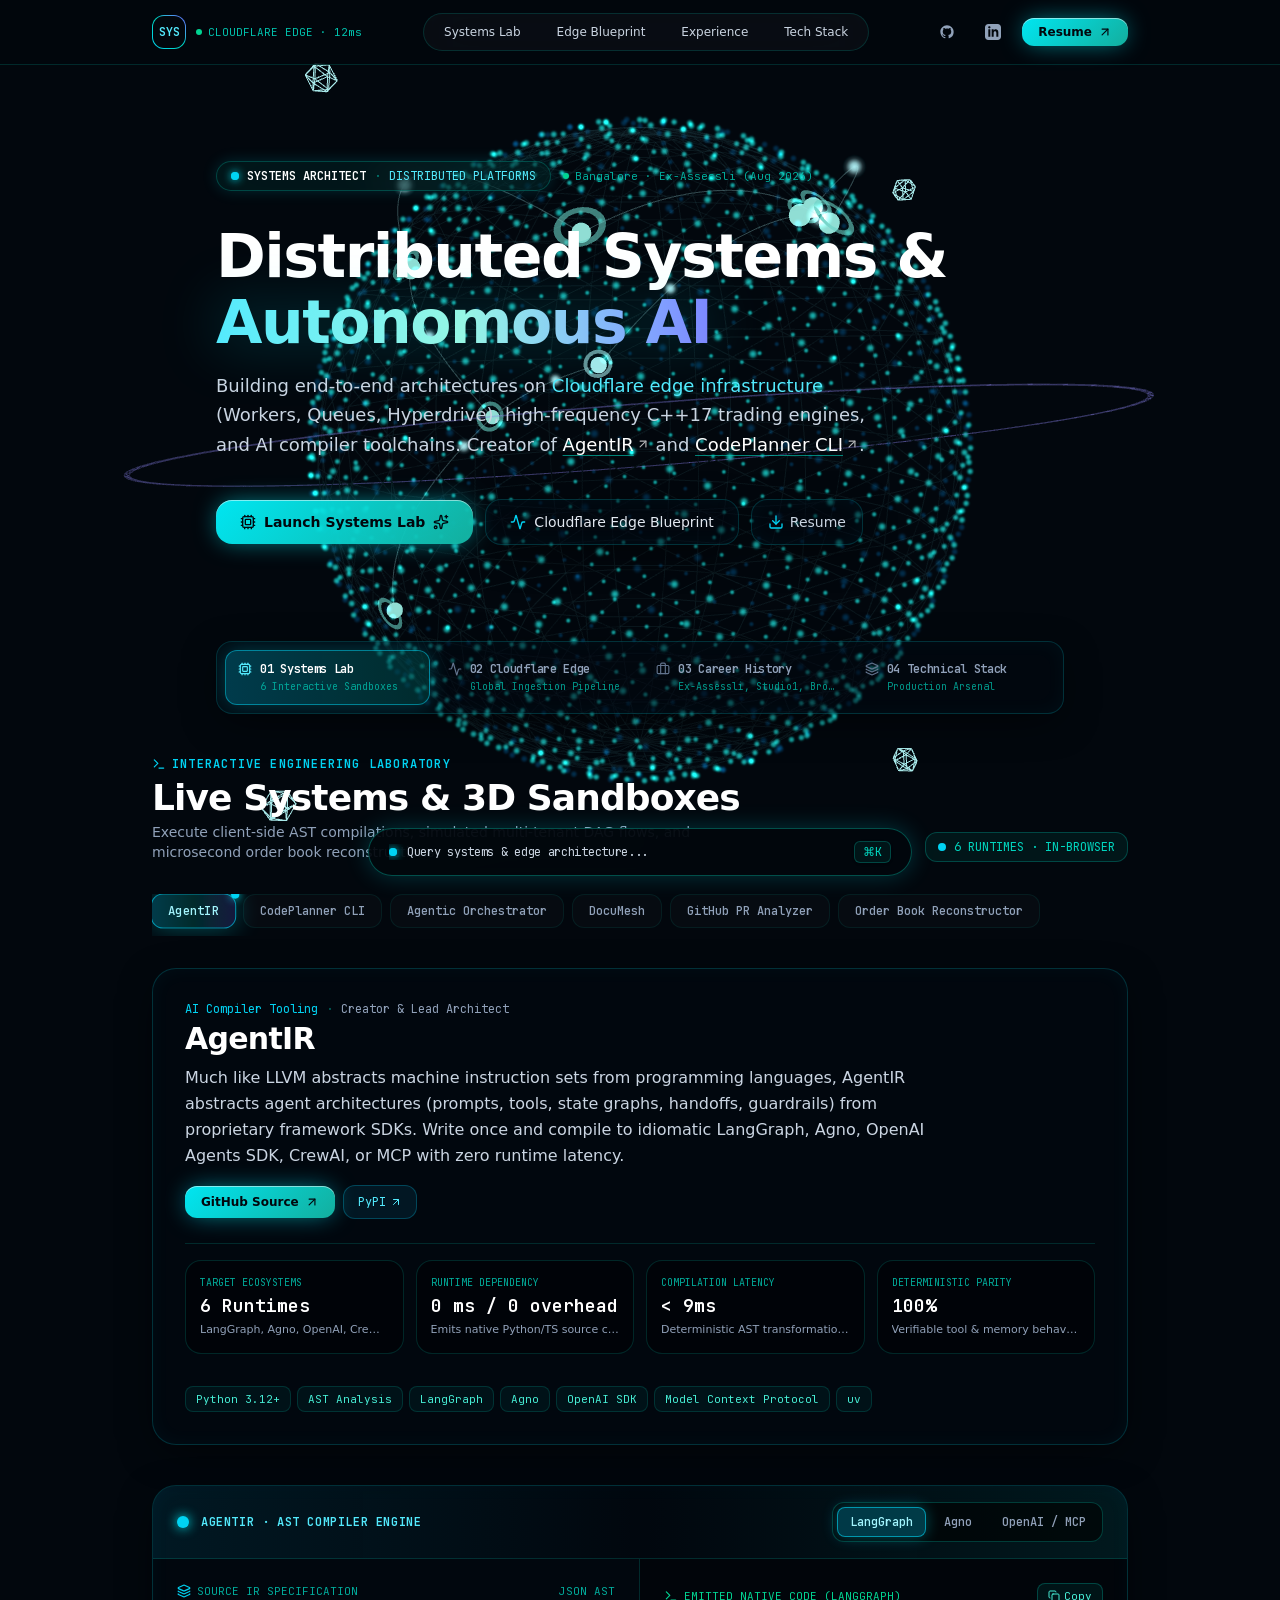
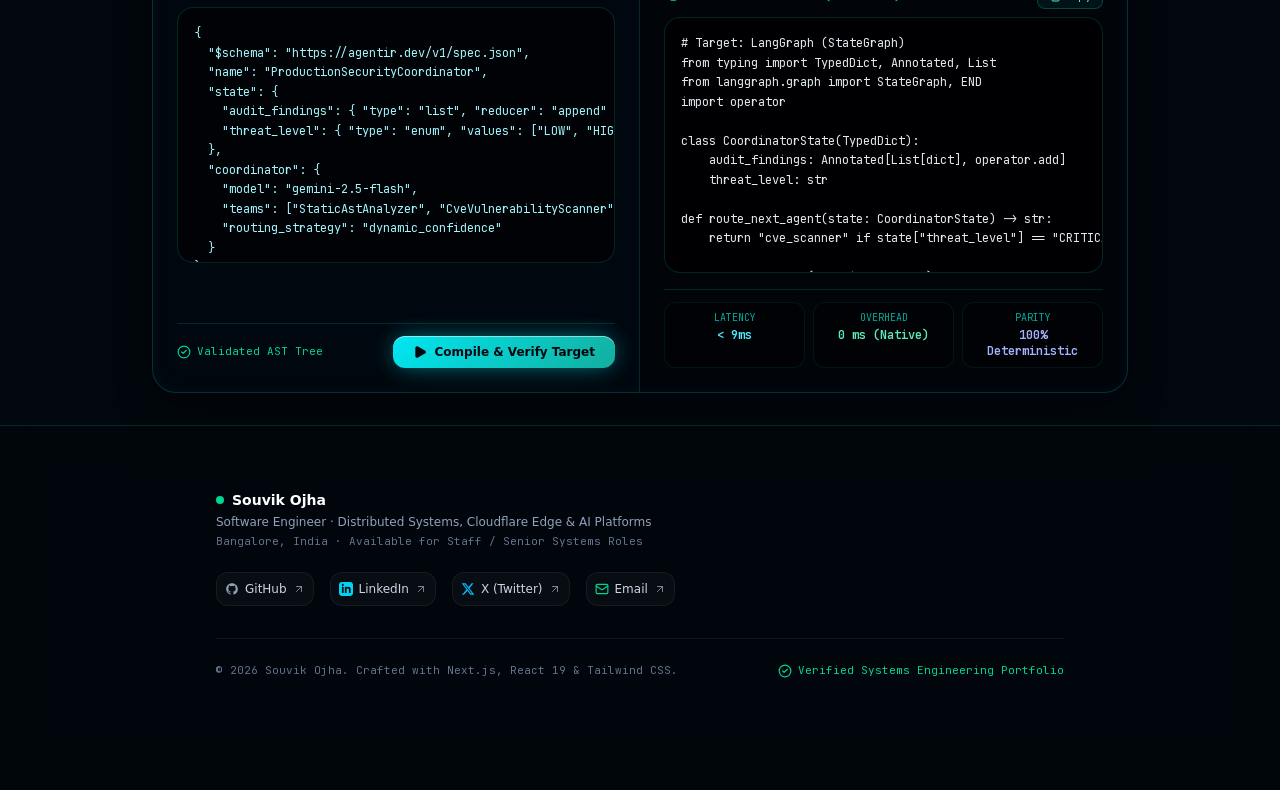
==== commit 48636439: "Remove name from navbar and hero pill; refine subtle branding and 3D systems mesh" ====
--- a/index.html
+++ b/index.html
@@ -1,4 +1,4 @@
-<!DOCTYPE html><html lang="en" class="dark h-full antialiased plus_jakarta_sans_6a6a4e76-module__KRfYoG__variable jetbrains_mono_39acde9a-module__wgdASq__variable"><head><meta charSet="utf-8"/><meta name="viewport" content="width=device-width, initial-scale=1"/><link rel="preload" href="/_next/static/media/051742360c26797e-s.p.1bkzbscqrt8rl.woff2" as="font" crossorigin="" type="font/woff2"/><link rel="preload" href="/_next/static/media/fba5a26ea33df6a3-s.p.18rizl4rsrl42.woff2" as="font" crossorigin="" type="font/woff2"/><link rel="stylesheet" href="/_next/static/chunks/08lzz5bau0d3y.css" data-precedence="next"/><link rel="stylesheet" href="/_next/static/chunks/17-5fj5c37x_p.css" data-precedence="next"/><link rel="preload" as="script" fetchPriority="low" href="/_next/static/chunks/310vm2bl3xxpt.js"/><script src="/_next/static/chunks/19mx3mg6lkumu.js" async=""></script><script src="/_next/static/chunks/0bma92pht_c97.js" async=""></script><script src="/_next/static/chunks/1eh83f1trsv72.js" async=""></script><script src="/_next/static/chunks/turbopack-32f_s3484xohk.js" async=""></script><script src="/_next/static/chunks/3fntmmi971322.js" async=""></script><script src="/_next/static/chunks/3nn5wovbzq2f9.js" async=""></script><meta name="next-size-adjust" content=""/><meta name="theme-color" content="#060911"/><title>Souvik Ojha — Distributed Systems &amp; AI Platforms Engineer</title><meta name="description" content="Engineering resume &amp; systems architecture portfolio of Souvik Ojha. Specialized in high-throughput distributed pipelines, Cloudflare edge infrastructure, and autonomous agent compiler toolchains."/><link rel="author" href="https://github.com/techsouvik"/><meta name="author" content="Souvik Ojha"/><meta name="keywords" content="Souvik Ojha,Distributed Systems,Cloudflare Edge,AI Compiler,AgentIR,Memgraph,Kafka,FastAPI,C++17,High-Throughput Systems"/><link rel="icon" href="/favicon.ico?favicon.2vob68tjqpejf.ico" sizes="256x256" type="image/x-icon"/><script src="/_next/static/chunks/0cz1d0mv5g_q7.js" noModule=""></script></head><body class="min-h-full flex flex-col font-sans bg-[#060911] text-slate-100 selection:bg-cyan-500/20 selection:text-cyan-200"><div hidden=""><!--$--><!--/$--></div><div class="min-h-screen flex flex-col text-slate-100 antialiased selection:bg-cyan-500/30 selection:text-cyan-200 relative overflow-hidden"><div class="fixed inset-0 pointer-events-none -z-10 overflow-hidden"></div><header class="sticky top-0 z-40 w-full border-b border-teal-500/20 bg-[#02070d]/80 backdrop-blur-2xl transition-all"><div class="max-w-5xl mx-auto px-6 h-16 flex items-center justify-between"><a class="flex items-center gap-3 group" href="/"><div class="relative p-[1px] rounded-xl bg-gradient-to-tr from-cyan-400 via-teal-400 to-indigo-500 group-hover:shadow-[0_0_20px_rgba(0,242,254,0.6)] transition-all duration-300"><div class="w-8 h-8 rounded-[11px] bg-[#02070d] flex items-center justify-center font-mono font-bold text-xs text-cyan-300">SO</div></div><div><div class="font-bold text-sm text-white group-hover:text-cyan-300 transition-colors flex items-center gap-2"><span>Souvik Ojha</span><span class="w-1.5 h-1.5 rounded-full bg-cyan-400 shadow-[0_0_8px_#00f2fe]"></span></div><div class="text-[10px] font-mono text-teal-400/80 hidden sm:flex items-center gap-1.5"><span class="w-1.5 h-1.5 rounded-full bg-emerald-400 animate-ping inline-block"></span><span>CLOUDFLARE EDGE · <!-- -->14<!-- -->ms</span></div></div></a><nav class="hidden md:flex items-center gap-1 text-xs font-medium text-slate-300 bg-white/[0.03] p-1 rounded-full border border-teal-500/20 backdrop-blur-xl"><a href="#workbench" class="px-4 py-1.5 rounded-full hover:text-cyan-300 hover:bg-cyan-500/10 transition-all duration-200">Systems Lab</a><a href="#architecture" class="px-4 py-1.5 rounded-full hover:text-cyan-300 hover:bg-cyan-500/10 transition-all duration-200">Edge Blueprint</a><a href="#experience" class="px-4 py-1.5 rounded-full hover:text-cyan-300 hover:bg-cyan-500/10 transition-all duration-200">Experience</a><a href="#skills" class="px-4 py-1.5 rounded-full hover:text-cyan-300 hover:bg-cyan-500/10 transition-all duration-200">Tech Stack</a></nav><div class="hidden sm:flex items-center gap-3"><a href="https://github.com/techsouvik" target="_blank" rel="noopener noreferrer" class="p-2 rounded-xl text-slate-400 hover:text-cyan-300 hover:bg-cyan-500/10 border border-transparent hover:border-teal-500/30 transition-all duration-200" title="GitHub"><svg class="w-4 h-4" fill="currentColor" viewBox="0 0 24 24" aria-hidden="true"><path fill-rule="evenodd" d="M12 2C6.477 2 2 6.484 2 12.017c0 4.425 2.865 8.18 6.839 9.504.5.092.682-.217.682-.483 0-.237-.008-.868-.013-1.703-2.782.605-3.369-1.343-3.369-1.343-.454-1.158-1.11-1.466-1.11-1.466-.908-.62.069-.608.069-.608 1.003.07 1.53 1.032 1.53 1.032.892 1.53 2.341 1.088 2.91.832.092-.647.35-1.088.636-1.338-2.22-.253-4.555-1.113-4.555-4.951 0-1.093.39-1.988 1.029-2.688-.103-.253-.446-1.272.098-2.65 0 0 .84-.27 2.75 1.026A9.564 9.564 0 0112 6.844c.85.004 1.705.115 2.504.337 1.909-1.296 2.747-1.027 2.747-1.027.546 1.379.202 2.398.1 2.651.64.7 1.028 1.595 1.028 2.688 0 3.848-2.339 4.695-4.566 4.943.359.309.678.92.678 1.855 0 1.338-.012 2.419-.012 2.747 0 .268.18.58.688.482A10.019 10.019 0 0022 12.017C22 6.484 17.522 2 12 2z" clip-rule="evenodd"></path></svg></a><a href="https://linkedin.com/in/souvikojha" target="_blank" rel="noopener noreferrer" class="p-2 rounded-xl text-slate-400 hover:text-cyan-300 hover:bg-cyan-500/10 border border-transparent hover:border-teal-500/30 transition-all duration-200" title="LinkedIn"><svg class="w-4 h-4" fill="currentColor" viewBox="0 0 24 24" aria-hidden="true"><path d="M19 0h-14c-2.761 0-5 2.239-5 5v14c0 2.761 2.239 5 5 5h14c2.762 0 5-2.239 5-5v-14c0-2.761-2.238-5-5-5zm-11 19h-3v-11h3v11zm-1.5-12.268c-.966 0-1.75-.79-1.75-1.764s.784-1.764 1.75-1.764 1.75.79 1.75 1.764-.783 1.764-1.75 1.764zm13.5 12.268h-3v-5.604c0-3.368-4-3.113-4 0v5.604h-3v-11h3v1.765c1.396-2.586 7-2.777 7 2.476v6.759z"></path></svg></a><a href="/resume-startup.pdf" target="_blank" rel="noopener noreferrer" class="btn-neon-teal px-4 py-1.5 rounded-xl text-xs flex items-center gap-1.5 cursor-pointer"><span>Resume</span><svg xmlns="http://www.w3.org/2000/svg" width="24" height="24" viewBox="0 0 24 24" fill="none" stroke="currentColor" stroke-width="2" stroke-linecap="round" stroke-linejoin="round" class="lucide lucide-arrow-up-right w-3.5 h-3.5" aria-hidden="true"><path d="M7 7h10v10"></path><path d="M7 17 17 7"></path></svg></a></div><button class="md:hidden p-2 rounded-lg text-slate-400 hover:text-cyan-300 hover:bg-cyan-500/10 transition-colors" aria-label="Toggle navigation menu"><svg xmlns="http://www.w3.org/2000/svg" width="24" height="24" viewBox="0 0 24 24" fill="none" stroke="currentColor" stroke-width="2" stroke-linecap="round" stroke-linejoin="round" class="lucide lucide-menu w-5 h-5" aria-hidden="true"><path d="M4 5h16"></path><path d="M4 12h16"></path><path d="M4 19h16"></path></svg></button></div></header><main class="flex-1"><section class="relative pt-24 pb-20 overflow-hidden"><div class="max-w-4xl mx-auto px-6 space-y-8 text-center sm:text-left"><div class="flex flex-wrap items-center justify-center sm:justify-start gap-3"><div class="inline-flex items-center gap-2 px-3.5 py-1.5 rounded-full bg-teal-950/40 border border-teal-500/30 text-xs font-mono text-cyan-300 backdrop-blur-xl shadow-[0_0_15px_rgba(0,242,254,0.15)]"><span class="relative flex h-2 w-2"><span class="animate-ping absolute inline-flex h-full w-full rounded-full bg-cyan-400 opacity-75"></span><span class="relative inline-flex rounded-full h-2 w-2 bg-cyan-400 shadow-[0_0_8px_#00f2fe]"></span></span><span class="font-semibold text-white">SOUVIK OJHA</span><span class="text-teal-500/60">·</span><span>SYSTEMS ARCHITECT &amp; AGENT PLATFORMS</span></div><div class="text-[11px] font-mono text-teal-400/80 flex items-center gap-1.5"><span class="w-1.5 h-1.5 rounded-full bg-emerald-400"></span><span>Bangalore · Ex-Assessli (Aug 2026)</span></div></div><div class="space-y-4"><h1 class="text-4xl sm:text-6xl font-black tracking-tight text-white leading-[1.1]">Distributed Systems &amp;<!-- --> <span class="bg-gradient-to-r from-cyan-300 via-teal-200 to-indigo-400 bg-clip-text text-transparent drop-shadow-[0_0_30px_rgba(0,242,254,0.3)]">Autonomous AI</span></h1><p class="text-slate-300 text-base sm:text-lg leading-relaxed max-w-2xl font-normal">Building end-to-end architectures on <span class="text-cyan-300 font-medium">Cloudflare edge infrastructure</span> (Workers, Queues, Hyperdrive), high-frequency C++17 trading engines, and AI compiler toolchains. Creator of<!-- --> <a href="https://github.com/techsouvik/agentIR" target="_blank" rel="noreferrer" class="text-white underline decoration-teal-400/60 underline-offset-4 hover:decoration-teal-300 font-medium inline-flex items-center">AgentIR<svg xmlns="http://www.w3.org/2000/svg" width="24" height="24" viewBox="0 0 24 24" fill="none" stroke="currentColor" stroke-width="2" stroke-linecap="round" stroke-linejoin="round" class="lucide lucide-arrow-up-right w-3.5 h-3.5 opacity-70 ml-0.5" aria-hidden="true"><path d="M7 7h10v10"></path><path d="M7 17 17 7"></path></svg></a> <!-- -->and<!-- --> <a href="https://github.com/techsouvik/codeplanner-cli" target="_blank" rel="noreferrer" class="text-white underline decoration-teal-400/60 underline-offset-4 hover:decoration-teal-300 font-medium inline-flex items-center">CodePlanner CLI<svg xmlns="http://www.w3.org/2000/svg" width="24" height="24" viewBox="0 0 24 24" fill="none" stroke="currentColor" stroke-width="2" stroke-linecap="round" stroke-linejoin="round" class="lucide lucide-arrow-up-right w-3.5 h-3.5 opacity-70 ml-0.5" aria-hidden="true"><path d="M7 7h10v10"></path><path d="M7 17 17 7"></path></svg></a>.</p></div><div class="flex flex-wrap items-center justify-center sm:justify-start gap-3 pt-2"><button class="btn-neon-teal px-6 py-3 rounded-2xl text-xs sm:text-sm font-bold flex items-center gap-2 cursor-pointer shadow-xl shadow-cyan-500/25 active:scale-95"><svg xmlns="http://www.w3.org/2000/svg" width="24" height="24" viewBox="0 0 24 24" fill="none" stroke="currentColor" stroke-width="2" stroke-linecap="round" stroke-linejoin="round" class="lucide lucide-cpu w-4 h-4" aria-hidden="true"><path d="M12 20v2"></path><path d="M12 2v2"></path><path d="M17 20v2"></path><path d="M17 2v2"></path><path d="M2 12h2"></path><path d="M2 17h2"></path><path d="M2 7h2"></path><path d="M20 12h2"></path><path d="M20 17h2"></path><path d="M20 7h2"></path><path d="M7 20v2"></path><path d="M7 2v2"></path><rect x="4" y="4" width="16" height="16" rx="2"></rect><rect x="8" y="8" width="8" height="8" rx="1"></rect></svg><span>Launch Systems Lab</span><svg xmlns="http://www.w3.org/2000/svg" width="24" height="24" viewBox="0 0 24 24" fill="none" stroke="currentColor" stroke-width="2" stroke-linecap="round" stroke-linejoin="round" class="lucide lucide-sparkles lucide-stars w-4 h-4" aria-hidden="true"><path d="M11.017 2.814a1 1 0 0 1 1.966 0l1.051 5.558a2 2 0 0 0 1.594 1.594l5.558 1.051a1 1 0 0 1 0 1.966l-5.558 1.051a2 2 0 0 0-1.594 1.594l-1.051 5.558a1 1 0 0 1-1.966 0l-1.051-5.558a2 2 0 0 0-1.594-1.594l-5.558-1.051a1 1 0 0 1 0-1.966l5.558-1.051a2 2 0 0 0 1.594-1.594z"></path><path d="M20 2v4"></path><path d="M22 4h-4"></path><circle cx="4" cy="20" r="2"></circle></svg></button><button class="hud-panel px-6 py-3 rounded-2xl text-xs sm:text-sm font-medium text-slate-200 hover:text-white flex items-center gap-2 cursor-pointer transition-all duration-300"><svg xmlns="http://www.w3.org/2000/svg" width="24" height="24" viewBox="0 0 24 24" fill="none" stroke="currentColor" stroke-width="2" stroke-linecap="round" stroke-linejoin="round" class="lucide lucide-activity w-4 h-4 text-cyan-400" aria-hidden="true"><path d="M22 12h-2.48a2 2 0 0 0-1.93 1.46l-2.35 8.36a.25.25 0 0 1-.48 0L9.24 2.18a.25.25 0 0 0-.48 0l-2.35 8.36A2 2 0 0 1 4.49 12H2"></path></svg><span>Cloudflare Edge Blueprint</span></button><a href="/resume-startup.pdf" target="_blank" rel="noopener noreferrer" class="hud-panel px-4 py-3 rounded-2xl text-xs sm:text-sm font-medium text-slate-300 hover:text-white flex items-center gap-1.5 transition-all duration-300"><svg xmlns="http://www.w3.org/2000/svg" width="24" height="24" viewBox="0 0 24 24" fill="none" stroke="currentColor" stroke-width="2" stroke-linecap="round" stroke-linejoin="round" class="lucide lucide-download w-4 h-4 text-cyan-400" aria-hidden="true"><path d="M12 15V3"></path><path d="M21 15v4a2 2 0 0 1-2 2H5a2 2 0 0 1-2-2v-4"></path><path d="m7 10 5 5 5-5"></path></svg><span>Resume</span></a></div></div></section><div id="cockpit" class="max-w-4xl mx-auto px-6 pt-4 pb-2 scroll-mt-20"><div class="hud-panel p-2 rounded-2xl flex items-center justify-between gap-1.5 overflow-x-auto no-scrollbar shadow-2xl"><button class="flex-1 min-w-[170px] py-2.5 px-3 rounded-xl text-left transition-all duration-300 cursor-pointer bg-gradient-to-r from-cyan-500/30 to-teal-500/20 text-white border border-cyan-400/50 shadow-[0_0_20px_rgba(0,242,254,0.25)]"><div class="flex items-center gap-2"><svg xmlns="http://www.w3.org/2000/svg" width="24" height="24" viewBox="0 0 24 24" fill="none" stroke="currentColor" stroke-width="2" stroke-linecap="round" stroke-linejoin="round" class="lucide lucide-cpu w-3.5 h-3.5 text-cyan-300" aria-hidden="true"><path d="M12 20v2"></path><path d="M12 2v2"></path><path d="M17 20v2"></path><path d="M17 2v2"></path><path d="M2 12h2"></path><path d="M2 17h2"></path><path d="M2 7h2"></path><path d="M20 12h2"></path><path d="M20 17h2"></path><path d="M20 7h2"></path><path d="M7 20v2"></path><path d="M7 2v2"></path><rect x="4" y="4" width="16" height="16" rx="2"></rect><rect x="8" y="8" width="8" height="8" rx="1"></rect></svg><span class="text-xs font-mono font-bold tracking-tight">01 Systems Lab</span></div><div class="text-[10px] font-mono text-teal-400/70 truncate mt-0.5 pl-5.5">6 Interactive Sandboxes</div></button><button class="flex-1 min-w-[170px] py-2.5 px-3 rounded-xl text-left transition-all duration-300 cursor-pointer text-slate-400 hover:text-white hover:bg-white/[0.04]"><div class="flex items-center gap-2"><svg xmlns="http://www.w3.org/2000/svg" width="24" height="24" viewBox="0 0 24 24" fill="none" stroke="currentColor" stroke-width="2" stroke-linecap="round" stroke-linejoin="round" class="lucide lucide-activity w-3.5 h-3.5 text-slate-500" aria-hidden="true"><path d="M22 12h-2.48a2 2 0 0 0-1.93 1.46l-2.35 8.36a.25.25 0 0 1-.48 0L9.24 2.18a.25.25 0 0 0-.48 0l-2.35 8.36A2 2 0 0 1 4.49 12H2"></path></svg><span class="text-xs font-mono font-bold tracking-tight">02 Cloudflare Edge</span></div><div class="text-[10px] font-mono text-teal-400/70 truncate mt-0.5 pl-5.5">Global Ingestion Pipeline</div></button><button class="flex-1 min-w-[170px] py-2.5 px-3 rounded-xl text-left transition-all duration-300 cursor-pointer text-slate-400 hover:text-white hover:bg-white/[0.04]"><div class="flex items-center gap-2"><svg xmlns="http://www.w3.org/2000/svg" width="24" height="24" viewBox="0 0 24 24" fill="none" stroke="currentColor" stroke-width="2" stroke-linecap="round" stroke-linejoin="round" class="lucide lucide-briefcase w-3.5 h-3.5 text-slate-500" aria-hidden="true"><path d="M16 20V4a2 2 0 0 0-2-2h-4a2 2 0 0 0-2 2v16"></path><rect width="20" height="14" x="2" y="6" rx="2"></rect></svg><span class="text-xs font-mono font-bold tracking-tight">03 Career History</span></div><div class="text-[10px] font-mono text-teal-400/70 truncate mt-0.5 pl-5.5">Ex-Assessli, Studio1, Browmath</div></button><button class="flex-1 min-w-[170px] py-2.5 px-3 rounded-xl text-left transition-all duration-300 cursor-pointer text-slate-400 hover:text-white hover:bg-white/[0.04]"><div class="flex items-center gap-2"><svg xmlns="http://www.w3.org/2000/svg" width="24" height="24" viewBox="0 0 24 24" fill="none" stroke="currentColor" stroke-width="2" stroke-linecap="round" stroke-linejoin="round" class="lucide lucide-layers lucide-layers-3 w-3.5 h-3.5 text-slate-500" aria-hidden="true"><path d="M12.83 2.18a2 2 0 0 0-1.66 0L2.6 6.08a1 1 0 0 0 0 1.83l8.58 3.91a2 2 0 0 0 1.66 0l8.58-3.9a1 1 0 0 0 0-1.83z"></path><path d="M2 12a1 1 0 0 0 .58.91l8.6 3.91a2 2 0 0 0 1.65 0l8.58-3.9A1 1 0 0 0 22 12"></path><path d="M2 17a1 1 0 0 0 .58.91l8.6 3.91a2 2 0 0 0 1.65 0l8.58-3.9A1 1 0 0 0 22 17"></path></svg><span class="text-xs font-mono font-bold tracking-tight">04 Technical Stack</span></div><div class="text-[10px] font-mono text-teal-400/70 truncate mt-0.5 pl-5.5">Production Arsenal</div></button></div></div><div class="animate-in fade-in duration-300"><section id="workbench" class="py-8 relative"><div class="max-w-5xl mx-auto px-6 space-y-8"><div class="flex flex-wrap items-end justify-between gap-4"><div><div class="inline-flex items-center gap-1.5 text-xs font-mono uppercase tracking-widest text-cyan-400 font-semibold mb-1"><svg xmlns="http://www.w3.org/2000/svg" width="24" height="24" viewBox="0 0 24 24" fill="none" stroke="currentColor" stroke-width="2" stroke-linecap="round" stroke-linejoin="round" class="lucide lucide-terminal w-3.5 h-3.5" aria-hidden="true"><path d="M12 19h8"></path><path d="m4 17 6-6-6-6"></path></svg><span>Interactive Engineering Laboratory</span></div><h2 class="text-2xl sm:text-4xl font-extrabold text-white tracking-tight">Live Systems &amp; 3D Sandboxes</h2><p class="text-sm text-slate-400 mt-1 max-w-xl">Execute client-side AST compilations, simulated multi-tenant DAG flows, and microsecond order book reconstructions.</p></div><div class="flex items-center gap-2 font-mono text-xs text-teal-400 bg-teal-950/40 px-3 py-1.5 rounded-xl border border-teal-500/30"><span class="w-2 h-2 rounded-full bg-cyan-400 animate-ping inline-block"></span><span>6 RUNTIMES · IN-BROWSER</span></div></div><div class="flex items-center gap-2 overflow-x-auto pb-2 no-scrollbar"><button class="relative px-4 py-2 rounded-xl text-xs font-mono font-medium transition-all duration-300 whitespace-nowrap cursor-pointer bg-gradient-to-r from-cyan-500/30 via-teal-500/20 to-indigo-500/20 text-cyan-200 border border-cyan-400/60 shadow-[0_0_25px_rgba(0,242,254,0.3)] scale-[1.03]"><span class="absolute -top-1 -right-1 w-2 h-2 rounded-full bg-cyan-400 shadow-[0_0_8px_#00f2fe]"></span><span>AgentIR</span></button><button class="relative px-4 py-2 rounded-xl text-xs font-mono font-medium transition-all duration-300 whitespace-nowrap cursor-pointer bg-white/[0.02] border border-teal-500/10 text-slate-400 hover:text-white hover:border-teal-500/30 hover:bg-teal-500/5"><span>CodePlanner CLI</span></button><button class="relative px-4 py-2 rounded-xl text-xs font-mono font-medium transition-all duration-300 whitespace-nowrap cursor-pointer bg-white/[0.02] border border-teal-500/10 text-slate-400 hover:text-white hover:border-teal-500/30 hover:bg-teal-500/5"><span>Agentic Orchestrator</span></button><button class="relative px-4 py-2 rounded-xl text-xs font-mono font-medium transition-all duration-300 whitespace-nowrap cursor-pointer bg-white/[0.02] border border-teal-500/10 text-slate-400 hover:text-white hover:border-teal-500/30 hover:bg-teal-500/5"><span>DocuMesh</span></button><button class="relative px-4 py-2 rounded-xl text-xs font-mono font-medium transition-all duration-300 whitespace-nowrap cursor-pointer bg-white/[0.02] border border-teal-500/10 text-slate-400 hover:text-white hover:border-teal-500/30 hover:bg-teal-500/5"><span>GitHub PR Analyzer</span></button><button class="relative px-4 py-2 rounded-xl text-xs font-mono font-medium transition-all duration-300 whitespace-nowrap cursor-pointer bg-white/[0.02] border border-teal-500/10 text-slate-400 hover:text-white hover:border-teal-500/30 hover:bg-teal-500/5"><span>Order Book Reconstructor</span></button></div><div style="transform:perspective(1000px) rotateX(0deg) rotateY(0deg);transition:transform 0.18s cubic-bezier(0.16, 1, 0.3, 1), box-shadow 0.18s ease-out" class="relative overflow-hidden hud-panel p-6 sm:p-8 rounded-3xl space-y-6"><div class="pointer-events-none absolute inset-0 z-10 transition-opacity duration-300" style="opacity:0;background:radial-gradient(circle 350px at 50% 50%, rgba(0, 242, 254, 0.25), transparent 70%)"></div><div class="flex flex-wrap items-start justify-between gap-4"><div class="space-y-1"><div class="flex items-center gap-2 text-xs font-mono text-cyan-400"><span>AI Compiler Tooling</span><span class="text-teal-500/50">·</span><span class="text-slate-400">Creator &amp; Lead Architect</span></div><h3 class="text-2xl sm:text-3xl font-bold text-white tracking-tight">AgentIR</h3><p class="text-sm sm:text-base text-slate-300 mt-2 leading-relaxed max-w-3xl">Much like LLVM abstracts machine instruction sets from programming languages, AgentIR abstracts agent architectures (prompts, tools, state graphs, handoffs, guardrails) from proprietary framework SDKs. Write once and compile to idiomatic LangGraph, Agno, OpenAI Agents SDK, CrewAI, or MCP with zero runtime latency.</p></div><div class="flex items-center gap-2"><a href="https://github.com/techsouvik/agentIR" target="_blank" rel="noreferrer" class="btn-neon-teal px-4 py-2 rounded-xl text-xs font-semibold flex items-center gap-1.5"><span>GitHub Source</span><svg xmlns="http://www.w3.org/2000/svg" width="24" height="24" viewBox="0 0 24 24" fill="none" stroke="currentColor" stroke-width="2" stroke-linecap="round" stroke-linejoin="round" class="lucide lucide-arrow-up-right w-3.5 h-3.5" aria-hidden="true"><path d="M7 7h10v10"></path><path d="M7 17 17 7"></path></svg></a><a href="https://pypi.org/project/agentir/" target="_blank" rel="noreferrer" class="px-3.5 py-2 rounded-xl text-xs font-mono text-cyan-300 bg-cyan-950/40 border border-cyan-500/30 hover:border-cyan-400 transition-all flex items-center gap-1"><span>PyPI</span><svg xmlns="http://www.w3.org/2000/svg" width="24" height="24" viewBox="0 0 24 24" fill="none" stroke="currentColor" stroke-width="2" stroke-linecap="round" stroke-linejoin="round" class="lucide lucide-arrow-up-right w-3 h-3" aria-hidden="true"><path d="M7 7h10v10"></path><path d="M7 17 17 7"></path></svg></a></div></div><div class="grid grid-cols-2 sm:grid-cols-4 gap-3 pt-4 border-t border-teal-500/20"><div class="p-3.5 rounded-2xl bg-black/40 border border-teal-500/20 hover:border-cyan-400/50 transition-colors"><div class="text-[10px] font-mono text-teal-400/80 uppercase">Target Ecosystems</div><div class="text-lg font-black font-mono text-white mt-0.5">6 Runtimes</div><div class="text-[11px] text-slate-400 mt-0.5 truncate">LangGraph, Agno, OpenAI, CrewAI, Lyzr, MCP</div></div><div class="p-3.5 rounded-2xl bg-black/40 border border-teal-500/20 hover:border-cyan-400/50 transition-colors"><div class="text-[10px] font-mono text-teal-400/80 uppercase">Runtime Dependency</div><div class="text-lg font-black font-mono text-white mt-0.5">0 ms / 0 overhead</div><div class="text-[11px] text-slate-400 mt-0.5 truncate">Emits native Python/TS source code</div></div><div class="p-3.5 rounded-2xl bg-black/40 border border-teal-500/20 hover:border-cyan-400/50 transition-colors"><div class="text-[10px] font-mono text-teal-400/80 uppercase">Compilation Latency</div><div class="text-lg font-black font-mono text-white mt-0.5">&lt; 9ms</div><div class="text-[11px] text-slate-400 mt-0.5 truncate">Deterministic AST transformation pipeline</div></div><div class="p-3.5 rounded-2xl bg-black/40 border border-teal-500/20 hover:border-cyan-400/50 transition-colors"><div class="text-[10px] font-mono text-teal-400/80 uppercase">Deterministic Parity</div><div class="text-lg font-black font-mono text-white mt-0.5">100%</div><div class="text-[11px] text-slate-400 mt-0.5 truncate">Verifiable tool &amp; memory behavior preservation</div></div></div><div class="flex flex-wrap gap-1.5 pt-2"><span class="px-2.5 py-1 rounded-lg text-[11px] font-mono bg-teal-950/30 text-teal-300 border border-teal-500/20">Python 3.12+</span><span class="px-2.5 py-1 rounded-lg text-[11px] font-mono bg-teal-950/30 text-teal-300 border border-teal-500/20">AST Analysis</span><span class="px-2.5 py-1 rounded-lg text-[11px] font-mono bg-teal-950/30 text-teal-300 border border-teal-500/20">LangGraph</span><span class="px-2.5 py-1 rounded-lg text-[11px] font-mono bg-teal-950/30 text-teal-300 border border-teal-500/20">Agno</span><span class="px-2.5 py-1 rounded-lg text-[11px] font-mono bg-teal-950/30 text-teal-300 border border-teal-500/20">OpenAI SDK</span><span class="px-2.5 py-1 rounded-lg text-[11px] font-mono bg-teal-950/30 text-teal-300 border border-teal-500/20">Model Context Protocol</span><span class="px-2.5 py-1 rounded-lg text-[11px] font-mono bg-teal-950/30 text-teal-300 border border-teal-500/20">uv</span></div></div><div class="pt-2"><div class="hud-panel rounded-3xl overflow-hidden shadow-2xl transition-all duration-300"><div class="flex flex-wrap items-center justify-between border-b border-teal-500/20 px-6 py-4 bg-gradient-to-r from-cyan-500/10 via-transparent to-teal-500/10"><div class="flex items-center gap-3"><div class="w-3 h-3 rounded-full bg-cyan-400 shadow-[0_0_12px_#00f2fe]"></div><span class="font-mono text-xs font-bold text-cyan-300 tracking-wider">AGENTIR · AST COMPILER ENGINE</span></div><div class="flex items-center gap-1.5 p-1 bg-black/60 rounded-xl border border-teal-500/30"><button class="px-3 py-1.5 rounded-lg text-xs font-mono font-medium transition-all duration-200 cursor-pointer bg-cyan-500/30 text-cyan-200 border border-cyan-400/60 shadow-[0_0_15px_rgba(0,242,254,0.3)]">LangGraph</button><button class="px-3 py-1.5 rounded-lg text-xs font-mono font-medium transition-all duration-200 cursor-pointer text-slate-400 hover:text-white">Agno</button><button class="px-3 py-1.5 rounded-lg text-xs font-mono font-medium transition-all duration-200 cursor-pointer text-slate-400 hover:text-white">OpenAI / MCP</button></div></div><div class="grid grid-cols-1 lg:grid-cols-2 divide-y lg:divide-y-0 lg:divide-x divide-teal-500/20"><div class="p-5 sm:p-6 flex flex-col justify-between space-y-4"><div><div class="flex items-center justify-between text-[11px] font-mono text-teal-400/80 mb-2"><span class="flex items-center gap-1.5"><svg xmlns="http://www.w3.org/2000/svg" width="24" height="24" viewBox="0 0 24 24" fill="none" stroke="currentColor" stroke-width="2" stroke-linecap="round" stroke-linejoin="round" class="lucide lucide-layers lucide-layers-3 w-3.5 h-3.5 text-cyan-400" aria-hidden="true"><path d="M12.83 2.18a2 2 0 0 0-1.66 0L2.6 6.08a1 1 0 0 0 0 1.83l8.58 3.91a2 2 0 0 0 1.66 0l8.58-3.9a1 1 0 0 0 0-1.83z"></path><path d="M2 12a1 1 0 0 0 .58.91l8.6 3.91a2 2 0 0 0 1.65 0l8.58-3.9A1 1 0 0 0 22 12"></path><path d="M2 17a1 1 0 0 0 .58.91l8.6 3.91a2 2 0 0 0 1.65 0l8.58-3.9A1 1 0 0 0 22 17"></path></svg> SOURCE IR SPECIFICATION</span><span>JSON AST</span></div><pre class="text-xs font-mono text-cyan-200 bg-black/60 p-4 rounded-2xl border border-teal-500/20 overflow-x-auto leading-relaxed max-h-64 shadow-inner">{
+<!DOCTYPE html><html lang="en" class="dark h-full antialiased plus_jakarta_sans_6a6a4e76-module__KRfYoG__variable jetbrains_mono_39acde9a-module__wgdASq__variable"><head><meta charSet="utf-8"/><meta name="viewport" content="width=device-width, initial-scale=1"/><link rel="preload" href="/_next/static/media/051742360c26797e-s.p.1bkzbscqrt8rl.woff2" as="font" crossorigin="" type="font/woff2"/><link rel="preload" href="/_next/static/media/fba5a26ea33df6a3-s.p.18rizl4rsrl42.woff2" as="font" crossorigin="" type="font/woff2"/><link rel="stylesheet" href="/_next/static/chunks/08lzz5bau0d3y.css" data-precedence="next"/><link rel="stylesheet" href="/_next/static/chunks/1qf9934kp0wy1.css" data-precedence="next"/><link rel="preload" as="script" fetchPriority="low" href="/_next/static/chunks/310vm2bl3xxpt.js"/><script src="/_next/static/chunks/19mx3mg6lkumu.js" async=""></script><script src="/_next/static/chunks/0bma92pht_c97.js" async=""></script><script src="/_next/static/chunks/1eh83f1trsv72.js" async=""></script><script src="/_next/static/chunks/turbopack-32f_s3484xohk.js" async=""></script><script src="/_next/static/chunks/3fntmmi971322.js" async=""></script><script src="/_next/static/chunks/3_jt0755j3zoe.js" async=""></script><meta name="next-size-adjust" content=""/><meta name="theme-color" content="#060911"/><title>Souvik Ojha — Distributed Systems &amp; AI Platforms Engineer</title><meta name="description" content="Engineering resume &amp; systems architecture portfolio of Souvik Ojha. Specialized in high-throughput distributed pipelines, Cloudflare edge infrastructure, and autonomous agent compiler toolchains."/><link rel="author" href="https://github.com/techsouvik"/><meta name="author" content="Souvik Ojha"/><meta name="keywords" content="Souvik Ojha,Distributed Systems,Cloudflare Edge,AI Compiler,AgentIR,Memgraph,Kafka,FastAPI,C++17,High-Throughput Systems"/><link rel="icon" href="/favicon.ico?favicon.2vob68tjqpejf.ico" sizes="256x256" type="image/x-icon"/><script src="/_next/static/chunks/0cz1d0mv5g_q7.js" noModule=""></script></head><body class="min-h-full flex flex-col font-sans bg-[#060911] text-slate-100 selection:bg-cyan-500/20 selection:text-cyan-200"><div hidden=""><!--$--><!--/$--></div><div class="min-h-screen flex flex-col text-slate-100 antialiased selection:bg-cyan-500/30 selection:text-cyan-200 relative overflow-hidden"><div class="fixed inset-0 -z-10 overflow-hidden cursor-grab active:cursor-grabbing" title="Interactive 3D Distributed Systems &amp; Global Edge Network Topology (Click &amp; Drag to Rotate)"></div><header class="sticky top-0 z-40 w-full border-b border-teal-500/20 bg-[#02070d]/80 backdrop-blur-2xl transition-all"><div class="max-w-5xl mx-auto px-6 h-16 flex items-center justify-between"><a class="flex items-center gap-2.5 group" href="/"><div class="relative p-[1px] rounded-xl bg-gradient-to-tr from-cyan-400 via-teal-400 to-indigo-500 group-hover:shadow-[0_0_20px_rgba(0,242,254,0.6)] transition-all duration-300"><div class="w-8 h-8 rounded-[11px] bg-[#02070d] flex items-center justify-center font-mono font-bold text-xs text-cyan-300">SYS</div></div><div class="text-[11px] font-mono text-teal-400/90 flex items-center gap-1.5"><span class="w-1.5 h-1.5 rounded-full bg-emerald-400 animate-ping inline-block"></span><span>CLOUDFLARE EDGE · <!-- -->14<!-- -->ms</span></div></a><nav class="hidden md:flex items-center gap-1 text-xs font-medium text-slate-300 bg-white/[0.03] p-1 rounded-full border border-teal-500/20 backdrop-blur-xl"><a href="#workbench" class="px-4 py-1.5 rounded-full hover:text-cyan-300 hover:bg-cyan-500/10 transition-all duration-200">Systems Lab</a><a href="#architecture" class="px-4 py-1.5 rounded-full hover:text-cyan-300 hover:bg-cyan-500/10 transition-all duration-200">Edge Blueprint</a><a href="#experience" class="px-4 py-1.5 rounded-full hover:text-cyan-300 hover:bg-cyan-500/10 transition-all duration-200">Experience</a><a href="#skills" class="px-4 py-1.5 rounded-full hover:text-cyan-300 hover:bg-cyan-500/10 transition-all duration-200">Tech Stack</a></nav><div class="hidden sm:flex items-center gap-3"><a href="https://github.com/techsouvik" target="_blank" rel="noopener noreferrer" class="p-2 rounded-xl text-slate-400 hover:text-cyan-300 hover:bg-cyan-500/10 border border-transparent hover:border-teal-500/30 transition-all duration-200" title="GitHub"><svg class="w-4 h-4" fill="currentColor" viewBox="0 0 24 24" aria-hidden="true"><path fill-rule="evenodd" d="M12 2C6.477 2 2 6.484 2 12.017c0 4.425 2.865 8.18 6.839 9.504.5.092.682-.217.682-.483 0-.237-.008-.868-.013-1.703-2.782.605-3.369-1.343-3.369-1.343-.454-1.158-1.11-1.466-1.11-1.466-.908-.62.069-.608.069-.608 1.003.07 1.53 1.032 1.53 1.032.892 1.53 2.341 1.088 2.91.832.092-.647.35-1.088.636-1.338-2.22-.253-4.555-1.113-4.555-4.951 0-1.093.39-1.988 1.029-2.688-.103-.253-.446-1.272.098-2.65 0 0 .84-.27 2.75 1.026A9.564 9.564 0 0112 6.844c.85.004 1.705.115 2.504.337 1.909-1.296 2.747-1.027 2.747-1.027.546 1.379.202 2.398.1 2.651.64.7 1.028 1.595 1.028 2.688 0 3.848-2.339 4.695-4.566 4.943.359.309.678.92.678 1.855 0 1.338-.012 2.419-.012 2.747 0 .268.18.58.688.482A10.019 10.019 0 0022 12.017C22 6.484 17.522 2 12 2z" clip-rule="evenodd"></path></svg></a><a href="https://linkedin.com/in/souvikojha" target="_blank" rel="noopener noreferrer" class="p-2 rounded-xl text-slate-400 hover:text-cyan-300 hover:bg-cyan-500/10 border border-transparent hover:border-teal-500/30 transition-all duration-200" title="LinkedIn"><svg class="w-4 h-4" fill="currentColor" viewBox="0 0 24 24" aria-hidden="true"><path d="M19 0h-14c-2.761 0-5 2.239-5 5v14c0 2.761 2.239 5 5 5h14c2.762 0 5-2.239 5-5v-14c0-2.761-2.238-5-5-5zm-11 19h-3v-11h3v11zm-1.5-12.268c-.966 0-1.75-.79-1.75-1.764s.784-1.764 1.75-1.764 1.75.79 1.75 1.764-.783 1.764-1.75 1.764zm13.5 12.268h-3v-5.604c0-3.368-4-3.113-4 0v5.604h-3v-11h3v1.765c1.396-2.586 7-2.777 7 2.476v6.759z"></path></svg></a><a href="/resume-startup.pdf" target="_blank" rel="noopener noreferrer" class="btn-neon-teal px-4 py-1.5 rounded-xl text-xs flex items-center gap-1.5 cursor-pointer"><span>Resume</span><svg xmlns="http://www.w3.org/2000/svg" width="24" height="24" viewBox="0 0 24 24" fill="none" stroke="currentColor" stroke-width="2" stroke-linecap="round" stroke-linejoin="round" class="lucide lucide-arrow-up-right w-3.5 h-3.5" aria-hidden="true"><path d="M7 7h10v10"></path><path d="M7 17 17 7"></path></svg></a></div><button class="md:hidden p-2 rounded-lg text-slate-400 hover:text-cyan-300 hover:bg-cyan-500/10 transition-colors" aria-label="Toggle navigation menu"><svg xmlns="http://www.w3.org/2000/svg" width="24" height="24" viewBox="0 0 24 24" fill="none" stroke="currentColor" stroke-width="2" stroke-linecap="round" stroke-linejoin="round" class="lucide lucide-menu w-5 h-5" aria-hidden="true"><path d="M4 5h16"></path><path d="M4 12h16"></path><path d="M4 19h16"></path></svg></button></div></header><main class="flex-1"><section class="relative pt-24 pb-20 overflow-hidden"><div class="max-w-4xl mx-auto px-6 space-y-8 text-center sm:text-left"><div class="flex flex-wrap items-center justify-center sm:justify-start gap-3"><div class="inline-flex items-center gap-2 px-3.5 py-1.5 rounded-full bg-teal-950/40 border border-teal-500/30 text-xs font-mono text-cyan-300 backdrop-blur-xl shadow-[0_0_15px_rgba(0,242,254,0.15)]"><span class="relative flex h-2 w-2"><span class="animate-ping absolute inline-flex h-full w-full rounded-full bg-cyan-400 opacity-75"></span><span class="relative inline-flex rounded-full h-2 w-2 bg-cyan-400 shadow-[0_0_8px_#00f2fe]"></span></span><span class="font-semibold text-white">SYSTEMS ARCHITECT</span><span class="text-teal-500/60">·</span><span>DISTRIBUTED PLATFORMS</span></div><div class="text-[11px] font-mono text-teal-400/80 flex items-center gap-1.5"><span class="w-1.5 h-1.5 rounded-full bg-emerald-400"></span><span>Bangalore · Ex-Assessli (Aug 2026)</span></div></div><div class="space-y-4"><h1 class="text-4xl sm:text-6xl font-black tracking-tight text-white leading-[1.1]">Distributed Systems &amp;<!-- --> <span class="bg-gradient-to-r from-cyan-300 via-teal-200 to-indigo-400 bg-clip-text text-transparent drop-shadow-[0_0_30px_rgba(0,242,254,0.3)]">Autonomous AI</span></h1><p class="text-slate-300 text-base sm:text-lg leading-relaxed max-w-2xl font-normal">Building end-to-end architectures on <span class="text-cyan-300 font-medium">Cloudflare edge infrastructure</span> (Workers, Queues, Hyperdrive), high-frequency C++17 trading engines, and AI compiler toolchains. Creator of<!-- --> <a href="https://github.com/techsouvik/agentIR" target="_blank" rel="noreferrer" class="text-white underline decoration-teal-400/60 underline-offset-4 hover:decoration-teal-300 font-medium inline-flex items-center">AgentIR<svg xmlns="http://www.w3.org/2000/svg" width="24" height="24" viewBox="0 0 24 24" fill="none" stroke="currentColor" stroke-width="2" stroke-linecap="round" stroke-linejoin="round" class="lucide lucide-arrow-up-right w-3.5 h-3.5 opacity-70 ml-0.5" aria-hidden="true"><path d="M7 7h10v10"></path><path d="M7 17 17 7"></path></svg></a> <!-- -->and<!-- --> <a href="https://github.com/techsouvik/codeplanner-cli" target="_blank" rel="noreferrer" class="text-white underline decoration-teal-400/60 underline-offset-4 hover:decoration-teal-300 font-medium inline-flex items-center">CodePlanner CLI<svg xmlns="http://www.w3.org/2000/svg" width="24" height="24" viewBox="0 0 24 24" fill="none" stroke="currentColor" stroke-width="2" stroke-linecap="round" stroke-linejoin="round" class="lucide lucide-arrow-up-right w-3.5 h-3.5 opacity-70 ml-0.5" aria-hidden="true"><path d="M7 7h10v10"></path><path d="M7 17 17 7"></path></svg></a>.</p></div><div class="flex flex-wrap items-center justify-center sm:justify-start gap-3 pt-2"><button class="btn-neon-teal px-6 py-3 rounded-2xl text-xs sm:text-sm font-bold flex items-center gap-2 cursor-pointer shadow-xl shadow-cyan-500/25 active:scale-95"><svg xmlns="http://www.w3.org/2000/svg" width="24" height="24" viewBox="0 0 24 24" fill="none" stroke="currentColor" stroke-width="2" stroke-linecap="round" stroke-linejoin="round" class="lucide lucide-cpu w-4 h-4" aria-hidden="true"><path d="M12 20v2"></path><path d="M12 2v2"></path><path d="M17 20v2"></path><path d="M17 2v2"></path><path d="M2 12h2"></path><path d="M2 17h2"></path><path d="M2 7h2"></path><path d="M20 12h2"></path><path d="M20 17h2"></path><path d="M20 7h2"></path><path d="M7 20v2"></path><path d="M7 2v2"></path><rect x="4" y="4" width="16" height="16" rx="2"></rect><rect x="8" y="8" width="8" height="8" rx="1"></rect></svg><span>Launch Systems Lab</span><svg xmlns="http://www.w3.org/2000/svg" width="24" height="24" viewBox="0 0 24 24" fill="none" stroke="currentColor" stroke-width="2" stroke-linecap="round" stroke-linejoin="round" class="lucide lucide-sparkles lucide-stars w-4 h-4" aria-hidden="true"><path d="M11.017 2.814a1 1 0 0 1 1.966 0l1.051 5.558a2 2 0 0 0 1.594 1.594l5.558 1.051a1 1 0 0 1 0 1.966l-5.558 1.051a2 2 0 0 0-1.594 1.594l-1.051 5.558a1 1 0 0 1-1.966 0l-1.051-5.558a2 2 0 0 0-1.594-1.594l-5.558-1.051a1 1 0 0 1 0-1.966l5.558-1.051a2 2 0 0 0 1.594-1.594z"></path><path d="M20 2v4"></path><path d="M22 4h-4"></path><circle cx="4" cy="20" r="2"></circle></svg></button><button class="hud-panel px-6 py-3 rounded-2xl text-xs sm:text-sm font-medium text-slate-200 hover:text-white flex items-center gap-2 cursor-pointer transition-all duration-300"><svg xmlns="http://www.w3.org/2000/svg" width="24" height="24" viewBox="0 0 24 24" fill="none" stroke="currentColor" stroke-width="2" stroke-linecap="round" stroke-linejoin="round" class="lucide lucide-activity w-4 h-4 text-cyan-400" aria-hidden="true"><path d="M22 12h-2.48a2 2 0 0 0-1.93 1.46l-2.35 8.36a.25.25 0 0 1-.48 0L9.24 2.18a.25.25 0 0 0-.48 0l-2.35 8.36A2 2 0 0 1 4.49 12H2"></path></svg><span>Cloudflare Edge Blueprint</span></button><a href="/resume-startup.pdf" target="_blank" rel="noopener noreferrer" class="hud-panel px-4 py-3 rounded-2xl text-xs sm:text-sm font-medium text-slate-300 hover:text-white flex items-center gap-1.5 transition-all duration-300"><svg xmlns="http://www.w3.org/2000/svg" width="24" height="24" viewBox="0 0 24 24" fill="none" stroke="currentColor" stroke-width="2" stroke-linecap="round" stroke-linejoin="round" class="lucide lucide-download w-4 h-4 text-cyan-400" aria-hidden="true"><path d="M12 15V3"></path><path d="M21 15v4a2 2 0 0 1-2 2H5a2 2 0 0 1-2-2v-4"></path><path d="m7 10 5 5 5-5"></path></svg><span>Resume</span></a></div></div></section><div id="cockpit" class="max-w-4xl mx-auto px-6 pt-4 pb-2 scroll-mt-20"><div class="hud-panel p-2 rounded-2xl flex items-center justify-between gap-1.5 overflow-x-auto no-scrollbar shadow-2xl"><button class="flex-1 min-w-[170px] py-2.5 px-3 rounded-xl text-left transition-all duration-300 cursor-pointer bg-gradient-to-r from-cyan-500/30 to-teal-500/20 text-white border border-cyan-400/50 shadow-[0_0_20px_rgba(0,242,254,0.25)]"><div class="flex items-center gap-2"><svg xmlns="http://www.w3.org/2000/svg" width="24" height="24" viewBox="0 0 24 24" fill="none" stroke="currentColor" stroke-width="2" stroke-linecap="round" stroke-linejoin="round" class="lucide lucide-cpu w-3.5 h-3.5 text-cyan-300" aria-hidden="true"><path d="M12 20v2"></path><path d="M12 2v2"></path><path d="M17 20v2"></path><path d="M17 2v2"></path><path d="M2 12h2"></path><path d="M2 17h2"></path><path d="M2 7h2"></path><path d="M20 12h2"></path><path d="M20 17h2"></path><path d="M20 7h2"></path><path d="M7 20v2"></path><path d="M7 2v2"></path><rect x="4" y="4" width="16" height="16" rx="2"></rect><rect x="8" y="8" width="8" height="8" rx="1"></rect></svg><span class="text-xs font-mono font-bold tracking-tight">01 Systems Lab</span></div><div class="text-[10px] font-mono text-teal-400/70 truncate mt-0.5 pl-5.5">6 Interactive Sandboxes</div></button><button class="flex-1 min-w-[170px] py-2.5 px-3 rounded-xl text-left transition-all duration-300 cursor-pointer text-slate-400 hover:text-white hover:bg-white/[0.04]"><div class="flex items-center gap-2"><svg xmlns="http://www.w3.org/2000/svg" width="24" height="24" viewBox="0 0 24 24" fill="none" stroke="currentColor" stroke-width="2" stroke-linecap="round" stroke-linejoin="round" class="lucide lucide-activity w-3.5 h-3.5 text-slate-500" aria-hidden="true"><path d="M22 12h-2.48a2 2 0 0 0-1.93 1.46l-2.35 8.36a.25.25 0 0 1-.48 0L9.24 2.18a.25.25 0 0 0-.48 0l-2.35 8.36A2 2 0 0 1 4.49 12H2"></path></svg><span class="text-xs font-mono font-bold tracking-tight">02 Cloudflare Edge</span></div><div class="text-[10px] font-mono text-teal-400/70 truncate mt-0.5 pl-5.5">Global Ingestion Pipeline</div></button><button class="flex-1 min-w-[170px] py-2.5 px-3 rounded-xl text-left transition-all duration-300 cursor-pointer text-slate-400 hover:text-white hover:bg-white/[0.04]"><div class="flex items-center gap-2"><svg xmlns="http://www.w3.org/2000/svg" width="24" height="24" viewBox="0 0 24 24" fill="none" stroke="currentColor" stroke-width="2" stroke-linecap="round" stroke-linejoin="round" class="lucide lucide-briefcase w-3.5 h-3.5 text-slate-500" aria-hidden="true"><path d="M16 20V4a2 2 0 0 0-2-2h-4a2 2 0 0 0-2 2v16"></path><rect width="20" height="14" x="2" y="6" rx="2"></rect></svg><span class="text-xs font-mono font-bold tracking-tight">03 Career History</span></div><div class="text-[10px] font-mono text-teal-400/70 truncate mt-0.5 pl-5.5">Ex-Assessli, Studio1, Browmath</div></button><button class="flex-1 min-w-[170px] py-2.5 px-3 rounded-xl text-left transition-all duration-300 cursor-pointer text-slate-400 hover:text-white hover:bg-white/[0.04]"><div class="flex items-center gap-2"><svg xmlns="http://www.w3.org/2000/svg" width="24" height="24" viewBox="0 0 24 24" fill="none" stroke="currentColor" stroke-width="2" stroke-linecap="round" stroke-linejoin="round" class="lucide lucide-layers lucide-layers-3 w-3.5 h-3.5 text-slate-500" aria-hidden="true"><path d="M12.83 2.18a2 2 0 0 0-1.66 0L2.6 6.08a1 1 0 0 0 0 1.83l8.58 3.91a2 2 0 0 0 1.66 0l8.58-3.9a1 1 0 0 0 0-1.83z"></path><path d="M2 12a1 1 0 0 0 .58.91l8.6 3.91a2 2 0 0 0 1.65 0l8.58-3.9A1 1 0 0 0 22 12"></path><path d="M2 17a1 1 0 0 0 .58.91l8.6 3.91a2 2 0 0 0 1.65 0l8.58-3.9A1 1 0 0 0 22 17"></path></svg><span class="text-xs font-mono font-bold tracking-tight">04 Technical Stack</span></div><div class="text-[10px] font-mono text-teal-400/70 truncate mt-0.5 pl-5.5">Production Arsenal</div></button></div></div><div class="animate-in fade-in duration-300"><section id="workbench" class="py-8 relative"><div class="max-w-5xl mx-auto px-6 space-y-8"><div class="flex flex-wrap items-end justify-between gap-4"><div><div class="inline-flex items-center gap-1.5 text-xs font-mono uppercase tracking-widest text-cyan-400 font-semibold mb-1"><svg xmlns="http://www.w3.org/2000/svg" width="24" height="24" viewBox="0 0 24 24" fill="none" stroke="currentColor" stroke-width="2" stroke-linecap="round" stroke-linejoin="round" class="lucide lucide-terminal w-3.5 h-3.5" aria-hidden="true"><path d="M12 19h8"></path><path d="m4 17 6-6-6-6"></path></svg><span>Interactive Engineering Laboratory</span></div><h2 class="text-2xl sm:text-4xl font-extrabold text-white tracking-tight">Live Systems &amp; 3D Sandboxes</h2><p class="text-sm text-slate-400 mt-1 max-w-xl">Execute client-side AST compilations, simulated multi-tenant DAG flows, and microsecond order book reconstructions.</p></div><div class="flex items-center gap-2 font-mono text-xs text-teal-400 bg-teal-950/40 px-3 py-1.5 rounded-xl border border-teal-500/30"><span class="w-2 h-2 rounded-full bg-cyan-400 animate-ping inline-block"></span><span>6 RUNTIMES · IN-BROWSER</span></div></div><div class="flex items-center gap-2 overflow-x-auto pb-2 no-scrollbar"><button class="relative px-4 py-2 rounded-xl text-xs font-mono font-medium transition-all duration-300 whitespace-nowrap cursor-pointer bg-gradient-to-r from-cyan-500/30 via-teal-500/20 to-indigo-500/20 text-cyan-200 border border-cyan-400/60 shadow-[0_0_25px_rgba(0,242,254,0.3)] scale-[1.03]"><span class="absolute -top-1 -right-1 w-2 h-2 rounded-full bg-cyan-400 shadow-[0_0_8px_#00f2fe]"></span><span>AgentIR</span></button><button class="relative px-4 py-2 rounded-xl text-xs font-mono font-medium transition-all duration-300 whitespace-nowrap cursor-pointer bg-white/[0.02] border border-teal-500/10 text-slate-400 hover:text-white hover:border-teal-500/30 hover:bg-teal-500/5"><span>CodePlanner CLI</span></button><button class="relative px-4 py-2 rounded-xl text-xs font-mono font-medium transition-all duration-300 whitespace-nowrap cursor-pointer bg-white/[0.02] border border-teal-500/10 text-slate-400 hover:text-white hover:border-teal-500/30 hover:bg-teal-500/5"><span>Agentic Orchestrator</span></button><button class="relative px-4 py-2 rounded-xl text-xs font-mono font-medium transition-all duration-300 whitespace-nowrap cursor-pointer bg-white/[0.02] border border-teal-500/10 text-slate-400 hover:text-white hover:border-teal-500/30 hover:bg-teal-500/5"><span>DocuMesh</span></button><button class="relative px-4 py-2 rounded-xl text-xs font-mono font-medium transition-all duration-300 whitespace-nowrap cursor-pointer bg-white/[0.02] border border-teal-500/10 text-slate-400 hover:text-white hover:border-teal-500/30 hover:bg-teal-500/5"><span>GitHub PR Analyzer</span></button><button class="relative px-4 py-2 rounded-xl text-xs font-mono font-medium transition-all duration-300 whitespace-nowrap cursor-pointer bg-white/[0.02] border border-teal-500/10 text-slate-400 hover:text-white hover:border-teal-500/30 hover:bg-teal-500/5"><span>Order Book Reconstructor</span></button></div><div style="transform:perspective(1000px) rotateX(0deg) rotateY(0deg);transition:transform 0.18s cubic-bezier(0.16, 1, 0.3, 1), box-shadow 0.18s ease-out" class="relative overflow-hidden hud-panel p-6 sm:p-8 rounded-3xl space-y-6"><div class="pointer-events-none absolute inset-0 z-10 transition-opacity duration-300" style="opacity:0;background:radial-gradient(circle 350px at 50% 50%, rgba(0, 242, 254, 0.25), transparent 70%)"></div><div class="flex flex-wrap items-start justify-between gap-4"><div class="space-y-1"><div class="flex items-center gap-2 text-xs font-mono text-cyan-400"><span>AI Compiler Tooling</span><span class="text-teal-500/50">·</span><span class="text-slate-400">Creator &amp; Lead Architect</span></div><h3 class="text-2xl sm:text-3xl font-bold text-white tracking-tight">AgentIR</h3><p class="text-sm sm:text-base text-slate-300 mt-2 leading-relaxed max-w-3xl">Much like LLVM abstracts machine instruction sets from programming languages, AgentIR abstracts agent architectures (prompts, tools, state graphs, handoffs, guardrails) from proprietary framework SDKs. Write once and compile to idiomatic LangGraph, Agno, OpenAI Agents SDK, CrewAI, or MCP with zero runtime latency.</p></div><div class="flex items-center gap-2"><a href="https://github.com/techsouvik/agentIR" target="_blank" rel="noreferrer" class="btn-neon-teal px-4 py-2 rounded-xl text-xs font-semibold flex items-center gap-1.5"><span>GitHub Source</span><svg xmlns="http://www.w3.org/2000/svg" width="24" height="24" viewBox="0 0 24 24" fill="none" stroke="currentColor" stroke-width="2" stroke-linecap="round" stroke-linejoin="round" class="lucide lucide-arrow-up-right w-3.5 h-3.5" aria-hidden="true"><path d="M7 7h10v10"></path><path d="M7 17 17 7"></path></svg></a><a href="https://pypi.org/project/agentir/" target="_blank" rel="noreferrer" class="px-3.5 py-2 rounded-xl text-xs font-mono text-cyan-300 bg-cyan-950/40 border border-cyan-500/30 hover:border-cyan-400 transition-all flex items-center gap-1"><span>PyPI</span><svg xmlns="http://www.w3.org/2000/svg" width="24" height="24" viewBox="0 0 24 24" fill="none" stroke="currentColor" stroke-width="2" stroke-linecap="round" stroke-linejoin="round" class="lucide lucide-arrow-up-right w-3 h-3" aria-hidden="true"><path d="M7 7h10v10"></path><path d="M7 17 17 7"></path></svg></a></div></div><div class="grid grid-cols-2 sm:grid-cols-4 gap-3 pt-4 border-t border-teal-500/20"><div class="p-3.5 rounded-2xl bg-black/40 border border-teal-500/20 hover:border-cyan-400/50 transition-colors"><div class="text-[10px] font-mono text-teal-400/80 uppercase">Target Ecosystems</div><div class="text-lg font-black font-mono text-white mt-0.5">6 Runtimes</div><div class="text-[11px] text-slate-400 mt-0.5 truncate">LangGraph, Agno, OpenAI, CrewAI, Lyzr, MCP</div></div><div class="p-3.5 rounded-2xl bg-black/40 border border-teal-500/20 hover:border-cyan-400/50 transition-colors"><div class="text-[10px] font-mono text-teal-400/80 uppercase">Runtime Dependency</div><div class="text-lg font-black font-mono text-white mt-0.5">0 ms / 0 overhead</div><div class="text-[11px] text-slate-400 mt-0.5 truncate">Emits native Python/TS source code</div></div><div class="p-3.5 rounded-2xl bg-black/40 border border-teal-500/20 hover:border-cyan-400/50 transition-colors"><div class="text-[10px] font-mono text-teal-400/80 uppercase">Compilation Latency</div><div class="text-lg font-black font-mono text-white mt-0.5">&lt; 9ms</div><div class="text-[11px] text-slate-400 mt-0.5 truncate">Deterministic AST transformation pipeline</div></div><div class="p-3.5 rounded-2xl bg-black/40 border border-teal-500/20 hover:border-cyan-400/50 transition-colors"><div class="text-[10px] font-mono text-teal-400/80 uppercase">Deterministic Parity</div><div class="text-lg font-black font-mono text-white mt-0.5">100%</div><div class="text-[11px] text-slate-400 mt-0.5 truncate">Verifiable tool &amp; memory behavior preservation</div></div></div><div class="flex flex-wrap gap-1.5 pt-2"><span class="px-2.5 py-1 rounded-lg text-[11px] font-mono bg-teal-950/30 text-teal-300 border border-teal-500/20">Python 3.12+</span><span class="px-2.5 py-1 rounded-lg text-[11px] font-mono bg-teal-950/30 text-teal-300 border border-teal-500/20">AST Analysis</span><span class="px-2.5 py-1 rounded-lg text-[11px] font-mono bg-teal-950/30 text-teal-300 border border-teal-500/20">LangGraph</span><span class="px-2.5 py-1 rounded-lg text-[11px] font-mono bg-teal-950/30 text-teal-300 border border-teal-500/20">Agno</span><span class="px-2.5 py-1 rounded-lg text-[11px] font-mono bg-teal-950/30 text-teal-300 border border-teal-500/20">OpenAI SDK</span><span class="px-2.5 py-1 rounded-lg text-[11px] font-mono bg-teal-950/30 text-teal-300 border border-teal-500/20">Model Context Protocol</span><span class="px-2.5 py-1 rounded-lg text-[11px] font-mono bg-teal-950/30 text-teal-300 border border-teal-500/20">uv</span></div></div><div class="pt-2"><div class="hud-panel rounded-3xl overflow-hidden shadow-2xl transition-all duration-300"><div class="flex flex-wrap items-center justify-between border-b border-teal-500/20 px-6 py-4 bg-gradient-to-r from-cyan-500/10 via-transparent to-teal-500/10"><div class="flex items-center gap-3"><div class="w-3 h-3 rounded-full bg-cyan-400 shadow-[0_0_12px_#00f2fe]"></div><span class="font-mono text-xs font-bold text-cyan-300 tracking-wider">AGENTIR · AST COMPILER ENGINE</span></div><div class="flex items-center gap-1.5 p-1 bg-black/60 rounded-xl border border-teal-500/30"><button class="px-3 py-1.5 rounded-lg text-xs font-mono font-medium transition-all duration-200 cursor-pointer bg-cyan-500/30 text-cyan-200 border border-cyan-400/60 shadow-[0_0_15px_rgba(0,242,254,0.3)]">LangGraph</button><button class="px-3 py-1.5 rounded-lg text-xs font-mono font-medium transition-all duration-200 cursor-pointer text-slate-400 hover:text-white">Agno</button><button class="px-3 py-1.5 rounded-lg text-xs font-mono font-medium transition-all duration-200 cursor-pointer text-slate-400 hover:text-white">OpenAI / MCP</button></div></div><div class="grid grid-cols-1 lg:grid-cols-2 divide-y lg:divide-y-0 lg:divide-x divide-teal-500/20"><div class="p-5 sm:p-6 flex flex-col justify-between space-y-4"><div><div class="flex items-center justify-between text-[11px] font-mono text-teal-400/80 mb-2"><span class="flex items-center gap-1.5"><svg xmlns="http://www.w3.org/2000/svg" width="24" height="24" viewBox="0 0 24 24" fill="none" stroke="currentColor" stroke-width="2" stroke-linecap="round" stroke-linejoin="round" class="lucide lucide-layers lucide-layers-3 w-3.5 h-3.5 text-cyan-400" aria-hidden="true"><path d="M12.83 2.18a2 2 0 0 0-1.66 0L2.6 6.08a1 1 0 0 0 0 1.83l8.58 3.91a2 2 0 0 0 1.66 0l8.58-3.9a1 1 0 0 0 0-1.83z"></path><path d="M2 12a1 1 0 0 0 .58.91l8.6 3.91a2 2 0 0 0 1.65 0l8.58-3.9A1 1 0 0 0 22 12"></path><path d="M2 17a1 1 0 0 0 .58.91l8.6 3.91a2 2 0 0 0 1.65 0l8.58-3.9A1 1 0 0 0 22 17"></path></svg> SOURCE IR SPECIFICATION</span><span>JSON AST</span></div><pre class="text-xs font-mono text-cyan-200 bg-black/60 p-4 rounded-2xl border border-teal-500/20 overflow-x-auto leading-relaxed max-h-64 shadow-inner">{
   &quot;$schema&quot;: &quot;https://agentir.dev/v1/spec.json&quot;,
   &quot;name&quot;: &quot;ProductionSecurityCoordinator&quot;,
   &quot;state&quot;: {
@@ -27,4 +27,4 @@
 graph.add_node(&quot;ast_analyzer&quot;, static_ast_node)
 graph.add_node(&quot;cve_scanner&quot;, cve_scanner_node)
 graph.add_conditional_edges(&quot;coordinator&quot;, route_next_agent)
-app = graph.compile()</pre></div><div class="pt-3 border-t border-teal-500/20 grid grid-cols-3 gap-2 text-center text-xs font-mono"><div class="p-2 rounded-xl bg-black/40 border border-teal-500/10"><div class="text-[10px] text-teal-400/80">LATENCY</div><div class="text-cyan-300 font-black mt-0.5">&lt; 9ms</div></div><div class="p-2 rounded-xl bg-black/40 border border-teal-500/10"><div class="text-[10px] text-teal-400/80">OVERHEAD</div><div class="text-emerald-300 font-black mt-0.5">0 ms (Native)</div></div><div class="p-2 rounded-xl bg-black/40 border border-teal-500/10"><div class="text-[10px] text-teal-400/80">PARITY</div><div class="text-indigo-300 font-black mt-0.5">100% Deterministic</div></div></div></div></div></div></div></div></section></div></main><footer class="border-t border-white/[0.08] py-16 pb-28 text-xs text-slate-500 bg-[#060911]/90"><div class="max-w-4xl mx-auto px-6 space-y-8"><div class="flex flex-wrap items-center justify-between gap-6"><div class="space-y-1"><a class="text-white font-semibold text-sm hover:text-cyan-400 transition-colors inline-flex items-center gap-2" href="/"><span class="w-2 h-2 rounded-full bg-emerald-400"></span><span>Souvik Ojha</span></a><p class="text-slate-400 text-xs">Software Engineer · Distributed Systems, Cloudflare Edge &amp; AI Platforms</p><p class="text-[11px] font-mono text-slate-500">Bangalore, India · Available for Staff / Senior Systems Roles</p></div><div class="flex flex-wrap items-center gap-4 text-xs text-slate-300"><a href="https://github.com/techsouvik" target="_blank" rel="noreferrer" class="p-2 rounded-xl bg-white/[0.03] border border-white/[0.06] hover:border-cyan-500/40 hover:text-white transition-all inline-flex items-center gap-1.5"><svg class="w-3.5 h-3.5 text-slate-400" fill="currentColor" viewBox="0 0 24 24" aria-hidden="true"><path fill-rule="evenodd" d="M12 2C6.477 2 2 6.484 2 12.017c0 4.425 2.865 8.18 6.839 9.504.5.092.682-.217.682-.483 0-.237-.008-.868-.013-1.703-2.782.605-3.369-1.343-3.369-1.343-.454-1.158-1.11-1.466-1.11-1.466-.908-.62.069-.608.069-.608 1.003.07 1.53 1.032 1.53 1.032.892 1.53 2.341 1.088 2.91.832.092-.647.35-1.088.636-1.338-2.22-.253-4.555-1.113-4.555-4.951 0-1.093.39-1.988 1.029-2.688-.103-.253-.446-1.272.098-2.65 0 0 .84-.27 2.75 1.026A9.564 9.564 0 0112 6.844c.85.004 1.705.115 2.504.337 1.909-1.296 2.747-1.027 2.747-1.027.546 1.379.202 2.398.1 2.651.64.7 1.028 1.595 1.028 2.688 0 3.848-2.339 4.695-4.566 4.943.359.309.678.92.678 1.855 0 1.338-.012 2.419-.012 2.747 0 .268.18.58.688.482A10.019 10.019 0 0022 12.017C22 6.484 17.522 2 12 2z" clip-rule="evenodd"></path></svg><span>GitHub</span><svg xmlns="http://www.w3.org/2000/svg" width="24" height="24" viewBox="0 0 24 24" fill="none" stroke="currentColor" stroke-width="2" stroke-linecap="round" stroke-linejoin="round" class="lucide lucide-arrow-up-right w-3 h-3 opacity-60" aria-hidden="true"><path d="M7 7h10v10"></path><path d="M7 17 17 7"></path></svg></a><a href="https://linkedin.com/in/souvikojha" target="_blank" rel="noreferrer" class="p-2 rounded-xl bg-white/[0.03] border border-white/[0.06] hover:border-cyan-500/40 hover:text-white transition-all inline-flex items-center gap-1.5"><svg class="w-3.5 h-3.5 text-cyan-400" fill="currentColor" viewBox="0 0 24 24" aria-hidden="true"><path d="M19 0h-14c-2.761 0-5 2.239-5 5v14c0 2.761 2.239 5 5 5h14c2.762 0 5-2.239 5-5v-14c0-2.761-2.238-5-5-5zm-11 19h-3v-11h3v11zm-1.5-12.268c-.966 0-1.75-.79-1.75-1.764s.784-1.764 1.75-1.764 1.75.79 1.75 1.764-.783 1.764-1.75 1.764zm13.5 12.268h-3v-5.604c0-3.368-4-3.113-4 0v5.604h-3v-11h3v1.765c1.396-2.586 7-2.777 7 2.476v6.759z"></path></svg><span>LinkedIn</span><svg xmlns="http://www.w3.org/2000/svg" width="24" height="24" viewBox="0 0 24 24" fill="none" stroke="currentColor" stroke-width="2" stroke-linecap="round" stroke-linejoin="round" class="lucide lucide-arrow-up-right w-3 h-3 opacity-60" aria-hidden="true"><path d="M7 7h10v10"></path><path d="M7 17 17 7"></path></svg></a><a href="https://x.com/wizValds" target="_blank" rel="noreferrer" class="p-2 rounded-xl bg-white/[0.03] border border-white/[0.06] hover:border-cyan-500/40 hover:text-white transition-all inline-flex items-center gap-1.5"><svg class="w-3.5 h-3.5 text-sky-400" fill="currentColor" viewBox="0 0 24 24" aria-hidden="true"><path d="M18.244 2.25h3.308l-7.227 8.26 8.502 11.24H16.17l-5.214-6.817L4.99 21.75H1.68l7.73-8.835L1.254 2.25H8.08l4.713 6.231zm-1.161 17.52h1.833L7.084 4.126H5.117z"></path></svg><span>X (Twitter)</span><svg xmlns="http://www.w3.org/2000/svg" width="24" height="24" viewBox="0 0 24 24" fill="none" stroke="currentColor" stroke-width="2" stroke-linecap="round" stroke-linejoin="round" class="lucide lucide-arrow-up-right w-3 h-3 opacity-60" aria-hidden="true"><path d="M7 7h10v10"></path><path d="M7 17 17 7"></path></svg></a><a href="mailto:souvikojha707@gmail.com" class="p-2 rounded-xl bg-white/[0.03] border border-white/[0.06] hover:border-cyan-500/40 hover:text-white transition-all inline-flex items-center gap-1.5"><svg xmlns="http://www.w3.org/2000/svg" width="24" height="24" viewBox="0 0 24 24" fill="none" stroke="currentColor" stroke-width="2" stroke-linecap="round" stroke-linejoin="round" class="lucide lucide-mail w-3.5 h-3.5 text-emerald-400" aria-hidden="true"><path d="m22 7-8.991 5.727a2 2 0 0 1-2.009 0L2 7"></path><rect x="2" y="4" width="20" height="16" rx="2"></rect></svg><span>Email</span><svg xmlns="http://www.w3.org/2000/svg" width="24" height="24" viewBox="0 0 24 24" fill="none" stroke="currentColor" stroke-width="2" stroke-linecap="round" stroke-linejoin="round" class="lucide lucide-arrow-up-right w-3 h-3 opacity-60" aria-hidden="true"><path d="M7 7h10v10"></path><path d="M7 17 17 7"></path></svg></a></div></div><div class="flex flex-wrap justify-between items-center text-[11px] font-mono text-slate-500 pt-6 border-t border-white/[0.06] gap-2"><div>© <!-- -->2026<!-- --> Souvik Ojha. Crafted with Next.js, React 19 &amp; Tailwind CSS.</div><div class="flex items-center gap-1.5 text-emerald-400"><svg xmlns="http://www.w3.org/2000/svg" width="24" height="24" viewBox="0 0 24 24" fill="none" stroke="currentColor" stroke-width="2" stroke-linecap="round" stroke-linejoin="round" class="lucide lucide-circle-check lucide-check-circle-2 w-3.5 h-3.5" aria-hidden="true"><circle cx="12" cy="12" r="10"></circle><path d="m16 9-5.5 5.5L8 12"></path></svg><span>Verified Systems Engineering Portfolio</span></div></div></div></footer><div class="fixed bottom-6 left-1/2 -translate-x-1/2 z-50 w-full max-w-xl px-4 pointer-events-none"><div class="pointer-events-auto"><button class="w-full h-12 px-5 rounded-full border border-teal-500/40 bg-[#02070d]/90 backdrop-blur-2xl shadow-[0_0_25px_rgba(0,242,254,0.2)] hover:border-cyan-400 hover:shadow-[0_0_35px_rgba(0,242,254,0.4)] transition-all duration-300 flex items-center justify-between text-xs text-slate-300 group hover:scale-[1.01] cursor-pointer"><div class="flex items-center gap-2.5 truncate"><span class="relative flex h-2 w-2"><span class="animate-ping absolute inline-flex h-full w-full rounded-full bg-cyan-400 opacity-75"></span><span class="relative inline-flex rounded-full h-2 w-2 bg-cyan-400 shadow-[0_0_8px_#00f2fe]"></span></span><span class="group-hover:text-cyan-200 transition-colors font-mono tracking-tight truncate">Ask Souvik&#x27;s AI twin anything...</span></div><div class="flex items-center gap-1 font-mono text-[11px] text-teal-400 group-hover:text-cyan-300"><kbd class="px-2 py-0.5 rounded-md bg-teal-950/40 border border-teal-500/30 text-xs shadow-sm">⌘K</kbd></div></button></div></div></div><!--$--><!--/$--><script src="/_next/static/chunks/310vm2bl3xxpt.js" id="_R_" async=""></script><script>(self.__next_f=self.__next_f||[]).push([0])</script><script>self.__next_f.push([1,"1:\"$Sreact.fragment\"\n2:I[39756,[\"/_next/static/chunks/3fntmmi971322.js\"],\"default\"]\n3:I[37457,[\"/_next/static/chunks/3fntmmi971322.js\"],\"default\"]\n4:I[47257,[\"/_next/static/chunks/3fntmmi971322.js\"],\"ClientPageRoot\"]\n5:I[52683,[\"/_next/static/chunks/3fntmmi971322.js\",\"/_next/static/chunks/3nn5wovbzq2f9.js\"],\"default\"]\n8:I[97367,[\"/_next/static/chunks/3fntmmi971322.js\"],\"OutletBoundary\"]\n9:\"$Sreact.suspense\"\nb:I[97367,[\"/_next/static/chunks/3fntmmi971322.js\"],\"ViewportBoundary\"]\nd:I[97367,[\"/_next/static/chunks/3fntmmi971322.js\"],\"MetadataBoundary\"]\nf:I[68027,[\"/_next/static/chunks/3fntmmi971322.js\"],\"default\",1]\n:HL[\"/_next/static/chunks/08lzz5bau0d3y.css\",\"style\"]\n:HL[\"/_next/static/chunks/17-5fj5c37x_p.css\",\"style\"]\n:HL[\"/_next/static/media/051742360c26797e-s.p.1bkzbscqrt8rl.woff2\",\"font\",{\"crossOrigin\":\"\",\"type\":\"font/woff2\"}]\n:HL[\"/_next/static/media/fba5a26ea33df6a3-s.p.18rizl4rsrl42.woff2\",\"font\",{\"crossOrigin\":\"\",\"type\":\"font/woff2\"}]\n"])</script><script>self.__next_f.push([1,"0:{\"P\":null,\"c\":[\"\",\"\"],\"q\":\"\",\"i\":false,\"f\":[[[\"\",{\"children\":[\"__PAGE__\",{},\"$undefined\",\"$undefined\",4608]},\"$undefined\",\"$undefined\",4624],[[\"$\",\"$1\",\"c\",{\"children\":[[[\"$\",\"link\",\"0\",{\"rel\":\"stylesheet\",\"href\":\"/_next/static/chunks/08lzz5bau0d3y.css\",\"precedence\":\"next\",\"crossOrigin\":\"$undefined\",\"nonce\":\"$undefined\"}],[\"$\",\"link\",\"1\",{\"rel\":\"stylesheet\",\"href\":\"/_next/static/chunks/17-5fj5c37x_p.css\",\"precedence\":\"next\",\"crossOrigin\":\"$undefined\",\"nonce\":\"$undefined\"}],[\"$\",\"script\",\"script-0\",{\"src\":\"/_next/static/chunks/3fntmmi971322.js\",\"async\":true,\"nonce\":\"$undefined\"}]],[\"$\",\"html\",null,{\"lang\":\"en\",\"className\":\"dark h-full antialiased plus_jakarta_sans_6a6a4e76-module__KRfYoG__variable jetbrains_mono_39acde9a-module__wgdASq__variable\",\"children\":[\"$\",\"body\",null,{\"className\":\"min-h-full flex flex-col font-sans bg-[#060911] text-slate-100 selection:bg-cyan-500/20 selection:text-cyan-200\",\"children\":[\"$\",\"$L2\",null,{\"parallelRouterKey\":\"children\",\"error\":\"$undefined\",\"errorStyles\":\"$undefined\",\"errorScripts\":\"$undefined\",\"template\":[\"$\",\"$L3\",null,{}],\"templateStyles\":\"$undefined\",\"templateScripts\":\"$undefined\",\"notFound\":[[[\"$\",\"title\",null,{\"children\":\"404: This page could not be found.\"}],[\"$\",\"div\",null,{\"style\":{\"fontFamily\":\"system-ui,\\\"Segoe UI\\\",Roboto,Helvetica,Arial,sans-serif,\\\"Apple Color Emoji\\\",\\\"Segoe UI Emoji\\\"\",\"height\":\"100vh\",\"textAlign\":\"center\",\"display\":\"flex\",\"flexDirection\":\"column\",\"alignItems\":\"center\",\"justifyContent\":\"center\"},\"children\":[\"$\",\"div\",null,{\"children\":[[\"$\",\"style\",null,{\"dangerouslySetInnerHTML\":{\"__html\":\"body{color:#000;background:#fff;margin:0}.next-error-h1{border-right:1px solid rgba(0,0,0,.3)}@media (prefers-color-scheme:dark){body{color:#fff;background:#000}.next-error-h1{border-right:1px solid rgba(255,255,255,.3)}}\"}}],[\"$\",\"h1\",null,{\"className\":\"next-error-h1\",\"style\":{\"display\":\"inline-block\",\"margin\":\"0 20px 0 0\",\"padding\":\"0 23px 0 0\",\"fontSize\":24,\"fontWeight\":500,\"verticalAlign\":\"top\",\"lineHeight\":\"49px\"},\"children\":404}],[\"$\",\"div\",null,{\"style\":{\"display\":\"inline-block\"},\"children\":[\"$\",\"h2\",null,{\"style\":{\"fontSize\":14,\"fontWeight\":400,\"lineHeight\":\"49px\",\"margin\":0},\"children\":\"This page could not be found.\"}]}]]}]}]],[]],\"forbidden\":\"$undefined\",\"unauthorized\":\"$undefined\"}]}]}]]}],{\"children\":[[\"$\",\"$1\",\"c\",{\"children\":[[\"$\",\"$L4\",null,{\"Component\":\"$5\",\"serverProvidedParams\":{\"searchParams\":{},\"params\":{},\"promises\":[\"$@6\",\"$@7\"]}}],[[\"$\",\"script\",\"script-0\",{\"src\":\"/_next/static/chunks/3nn5wovbzq2f9.js\",\"async\":true,\"nonce\":\"$undefined\"}]],[\"$\",\"$L8\",null,{\"children\":[\"$\",\"$9\",null,{\"name\":\"Next.MetadataOutlet\",\"children\":\"$@a\"}]}]]}],{},null,false,null]},null,false,null],[\"$\",\"$1\",\"h\",{\"children\":[null,[\"$\",\"$Lb\",null,{\"children\":\"$Lc\"}],[\"$\",\"div\",null,{\"hidden\":true,\"children\":[\"$\",\"$Ld\",null,{\"children\":[\"$\",\"$9\",null,{\"name\":\"Next.Metadata\",\"children\":\"$Le\"}]}]}],[\"$\",\"meta\",null,{\"name\":\"next-size-adjust\",\"content\":\"\"}]]}],false]],\"m\":\"$undefined\",\"G\":[\"$f\",[[\"$\",\"link\",\"0\",{\"rel\":\"stylesheet\",\"href\":\"/_next/static/chunks/08lzz5bau0d3y.css\",\"precedence\":\"next\",\"crossOrigin\":\"$undefined\",\"nonce\":\"$undefined\"}],[\"$\",\"link\",\"1\",{\"rel\":\"stylesheet\",\"href\":\"/_next/static/chunks/17-5fj5c37x_p.css\",\"precedence\":\"next\",\"crossOrigin\":\"$undefined\",\"nonce\":\"$undefined\"}]]],\"S\":true,\"h\":null,\"r\":\"$undefined\",\"s\":\"$undefined\",\"a\":\"$undefined\",\"l\":\"$undefined\",\"p\":\"$undefined\",\"d\":\"$undefined\",\"b\":\"iOpfXJoPW5Y00Zl59RQO7\"}\n"])</script><script>self.__next_f.push([1,"6:{}\n7:\"$0:f:0:1:1:children:0:props:children:0:props:serverProvidedParams:params\"\n"])</script><script>self.__next_f.push([1,"c:[[\"$\",\"meta\",\"0\",{\"charSet\":\"utf-8\"}],[\"$\",\"meta\",\"1\",{\"name\":\"viewport\",\"content\":\"width=device-width, initial-scale=1\"}],[\"$\",\"meta\",\"2\",{\"name\":\"theme-color\",\"content\":\"#060911\"}]]\n"])</script><script>self.__next_f.push([1,"10:I[27201,[\"/_next/static/chunks/3fntmmi971322.js\"],\"IconMark\"]\na:null\ne:[[\"$\",\"title\",\"0\",{\"children\":\"Souvik Ojha — Distributed Systems \u0026 AI Platforms Engineer\"}],[\"$\",\"meta\",\"1\",{\"name\":\"description\",\"content\":\"Engineering resume \u0026 systems architecture portfolio of Souvik Ojha. Specialized in high-throughput distributed pipelines, Cloudflare edge infrastructure, and autonomous agent compiler toolchains.\"}],[\"$\",\"link\",\"2\",{\"rel\":\"author\",\"href\":\"https://github.com/techsouvik\"}],[\"$\",\"meta\",\"3\",{\"name\":\"author\",\"content\":\"Souvik Ojha\"}],[\"$\",\"meta\",\"4\",{\"name\":\"keywords\",\"content\":\"Souvik Ojha,Distributed Systems,Cloudflare Edge,AI Compiler,AgentIR,Memgraph,Kafka,FastAPI,C++17,High-Throughput Systems\"}],[\"$\",\"link\",\"5\",{\"rel\":\"icon\",\"href\":\"/favicon.ico?favicon.2vob68tjqpejf.ico\",\"sizes\":\"256x256\",\"type\":\"image/x-icon\"}],[\"$\",\"$L10\",\"6\",{}]]\n"])</script></body></html>+app = graph.compile()</pre></div><div class="pt-3 border-t border-teal-500/20 grid grid-cols-3 gap-2 text-center text-xs font-mono"><div class="p-2 rounded-xl bg-black/40 border border-teal-500/10"><div class="text-[10px] text-teal-400/80">LATENCY</div><div class="text-cyan-300 font-black mt-0.5">&lt; 9ms</div></div><div class="p-2 rounded-xl bg-black/40 border border-teal-500/10"><div class="text-[10px] text-teal-400/80">OVERHEAD</div><div class="text-emerald-300 font-black mt-0.5">0 ms (Native)</div></div><div class="p-2 rounded-xl bg-black/40 border border-teal-500/10"><div class="text-[10px] text-teal-400/80">PARITY</div><div class="text-indigo-300 font-black mt-0.5">100% Deterministic</div></div></div></div></div></div></div></div></section></div></main><footer class="border-t border-teal-500/20 py-16 pb-28 text-xs text-slate-500 bg-[#02070d]/60 backdrop-blur-xl"><div class="max-w-4xl mx-auto px-6 space-y-8"><div class="flex flex-wrap items-center justify-between gap-6"><div class="space-y-1"><a class="text-white font-semibold text-sm hover:text-cyan-400 transition-colors inline-flex items-center gap-2" href="/"><span class="w-2 h-2 rounded-full bg-emerald-400"></span><span>Souvik Ojha</span></a><p class="text-slate-400 text-xs">Software Engineer · Distributed Systems, Cloudflare Edge &amp; AI Platforms</p><p class="text-[11px] font-mono text-slate-500">Bangalore, India · Available for Staff / Senior Systems Roles</p></div><div class="flex flex-wrap items-center gap-4 text-xs text-slate-300"><a href="https://github.com/techsouvik" target="_blank" rel="noreferrer" class="p-2 rounded-xl bg-white/[0.03] border border-white/[0.06] hover:border-cyan-500/40 hover:text-white transition-all inline-flex items-center gap-1.5"><svg class="w-3.5 h-3.5 text-slate-400" fill="currentColor" viewBox="0 0 24 24" aria-hidden="true"><path fill-rule="evenodd" d="M12 2C6.477 2 2 6.484 2 12.017c0 4.425 2.865 8.18 6.839 9.504.5.092.682-.217.682-.483 0-.237-.008-.868-.013-1.703-2.782.605-3.369-1.343-3.369-1.343-.454-1.158-1.11-1.466-1.11-1.466-.908-.62.069-.608.069-.608 1.003.07 1.53 1.032 1.53 1.032.892 1.53 2.341 1.088 2.91.832.092-.647.35-1.088.636-1.338-2.22-.253-4.555-1.113-4.555-4.951 0-1.093.39-1.988 1.029-2.688-.103-.253-.446-1.272.098-2.65 0 0 .84-.27 2.75 1.026A9.564 9.564 0 0112 6.844c.85.004 1.705.115 2.504.337 1.909-1.296 2.747-1.027 2.747-1.027.546 1.379.202 2.398.1 2.651.64.7 1.028 1.595 1.028 2.688 0 3.848-2.339 4.695-4.566 4.943.359.309.678.92.678 1.855 0 1.338-.012 2.419-.012 2.747 0 .268.18.58.688.482A10.019 10.019 0 0022 12.017C22 6.484 17.522 2 12 2z" clip-rule="evenodd"></path></svg><span>GitHub</span><svg xmlns="http://www.w3.org/2000/svg" width="24" height="24" viewBox="0 0 24 24" fill="none" stroke="currentColor" stroke-width="2" stroke-linecap="round" stroke-linejoin="round" class="lucide lucide-arrow-up-right w-3 h-3 opacity-60" aria-hidden="true"><path d="M7 7h10v10"></path><path d="M7 17 17 7"></path></svg></a><a href="https://linkedin.com/in/souvikojha" target="_blank" rel="noreferrer" class="p-2 rounded-xl bg-white/[0.03] border border-white/[0.06] hover:border-cyan-500/40 hover:text-white transition-all inline-flex items-center gap-1.5"><svg class="w-3.5 h-3.5 text-cyan-400" fill="currentColor" viewBox="0 0 24 24" aria-hidden="true"><path d="M19 0h-14c-2.761 0-5 2.239-5 5v14c0 2.761 2.239 5 5 5h14c2.762 0 5-2.239 5-5v-14c0-2.761-2.238-5-5-5zm-11 19h-3v-11h3v11zm-1.5-12.268c-.966 0-1.75-.79-1.75-1.764s.784-1.764 1.75-1.764 1.75.79 1.75 1.764-.783 1.764-1.75 1.764zm13.5 12.268h-3v-5.604c0-3.368-4-3.113-4 0v5.604h-3v-11h3v1.765c1.396-2.586 7-2.777 7 2.476v6.759z"></path></svg><span>LinkedIn</span><svg xmlns="http://www.w3.org/2000/svg" width="24" height="24" viewBox="0 0 24 24" fill="none" stroke="currentColor" stroke-width="2" stroke-linecap="round" stroke-linejoin="round" class="lucide lucide-arrow-up-right w-3 h-3 opacity-60" aria-hidden="true"><path d="M7 7h10v10"></path><path d="M7 17 17 7"></path></svg></a><a href="https://x.com/wizValds" target="_blank" rel="noreferrer" class="p-2 rounded-xl bg-white/[0.03] border border-white/[0.06] hover:border-cyan-500/40 hover:text-white transition-all inline-flex items-center gap-1.5"><svg class="w-3.5 h-3.5 text-sky-400" fill="currentColor" viewBox="0 0 24 24" aria-hidden="true"><path d="M18.244 2.25h3.308l-7.227 8.26 8.502 11.24H16.17l-5.214-6.817L4.99 21.75H1.68l7.73-8.835L1.254 2.25H8.08l4.713 6.231zm-1.161 17.52h1.833L7.084 4.126H5.117z"></path></svg><span>X (Twitter)</span><svg xmlns="http://www.w3.org/2000/svg" width="24" height="24" viewBox="0 0 24 24" fill="none" stroke="currentColor" stroke-width="2" stroke-linecap="round" stroke-linejoin="round" class="lucide lucide-arrow-up-right w-3 h-3 opacity-60" aria-hidden="true"><path d="M7 7h10v10"></path><path d="M7 17 17 7"></path></svg></a><a href="mailto:souvikojha707@gmail.com" class="p-2 rounded-xl bg-white/[0.03] border border-white/[0.06] hover:border-cyan-500/40 hover:text-white transition-all inline-flex items-center gap-1.5"><svg xmlns="http://www.w3.org/2000/svg" width="24" height="24" viewBox="0 0 24 24" fill="none" stroke="currentColor" stroke-width="2" stroke-linecap="round" stroke-linejoin="round" class="lucide lucide-mail w-3.5 h-3.5 text-emerald-400" aria-hidden="true"><path d="m22 7-8.991 5.727a2 2 0 0 1-2.009 0L2 7"></path><rect x="2" y="4" width="20" height="16" rx="2"></rect></svg><span>Email</span><svg xmlns="http://www.w3.org/2000/svg" width="24" height="24" viewBox="0 0 24 24" fill="none" stroke="currentColor" stroke-width="2" stroke-linecap="round" stroke-linejoin="round" class="lucide lucide-arrow-up-right w-3 h-3 opacity-60" aria-hidden="true"><path d="M7 7h10v10"></path><path d="M7 17 17 7"></path></svg></a></div></div><div class="flex flex-wrap justify-between items-center text-[11px] font-mono text-slate-500 pt-6 border-t border-white/[0.06] gap-2"><div>© <!-- -->2026<!-- --> Souvik Ojha. Crafted with Next.js, React 19 &amp; Tailwind CSS.</div><div class="flex items-center gap-1.5 text-emerald-400"><svg xmlns="http://www.w3.org/2000/svg" width="24" height="24" viewBox="0 0 24 24" fill="none" stroke="currentColor" stroke-width="2" stroke-linecap="round" stroke-linejoin="round" class="lucide lucide-circle-check lucide-check-circle-2 w-3.5 h-3.5" aria-hidden="true"><circle cx="12" cy="12" r="10"></circle><path d="m16 9-5.5 5.5L8 12"></path></svg><span>Verified Systems Engineering Portfolio</span></div></div></div></footer><div class="fixed bottom-6 left-1/2 -translate-x-1/2 z-50 w-full max-w-xl px-4 pointer-events-none"><div class="pointer-events-auto"><button class="w-full h-12 px-5 rounded-full border border-teal-500/40 bg-[#02070d]/90 backdrop-blur-2xl shadow-[0_0_25px_rgba(0,242,254,0.2)] hover:border-cyan-400 hover:shadow-[0_0_35px_rgba(0,242,254,0.4)] transition-all duration-300 flex items-center justify-between text-xs text-slate-300 group hover:scale-[1.01] cursor-pointer"><div class="flex items-center gap-2.5 truncate"><span class="relative flex h-2 w-2"><span class="animate-ping absolute inline-flex h-full w-full rounded-full bg-cyan-400 opacity-75"></span><span class="relative inline-flex rounded-full h-2 w-2 bg-cyan-400 shadow-[0_0_8px_#00f2fe]"></span></span><span class="group-hover:text-cyan-200 transition-colors font-mono tracking-tight truncate">Query systems &amp; edge architecture...</span></div><div class="flex items-center gap-1 font-mono text-[11px] text-teal-400 group-hover:text-cyan-300"><kbd class="px-2 py-0.5 rounded-md bg-teal-950/40 border border-teal-500/30 text-xs shadow-sm">⌘K</kbd></div></button></div></div></div><!--$--><!--/$--><script src="/_next/static/chunks/310vm2bl3xxpt.js" id="_R_" async=""></script><script>(self.__next_f=self.__next_f||[]).push([0])</script><script>self.__next_f.push([1,"1:\"$Sreact.fragment\"\n2:I[39756,[\"/_next/static/chunks/3fntmmi971322.js\"],\"default\"]\n3:I[37457,[\"/_next/static/chunks/3fntmmi971322.js\"],\"default\"]\n4:I[47257,[\"/_next/static/chunks/3fntmmi971322.js\"],\"ClientPageRoot\"]\n5:I[52683,[\"/_next/static/chunks/3fntmmi971322.js\",\"/_next/static/chunks/3_jt0755j3zoe.js\"],\"default\"]\n8:I[97367,[\"/_next/static/chunks/3fntmmi971322.js\"],\"OutletBoundary\"]\n9:\"$Sreact.suspense\"\nb:I[97367,[\"/_next/static/chunks/3fntmmi971322.js\"],\"ViewportBoundary\"]\nd:I[97367,[\"/_next/static/chunks/3fntmmi971322.js\"],\"MetadataBoundary\"]\nf:I[68027,[\"/_next/static/chunks/3fntmmi971322.js\"],\"default\",1]\n:HL[\"/_next/static/chunks/08lzz5bau0d3y.css\",\"style\"]\n:HL[\"/_next/static/chunks/1qf9934kp0wy1.css\",\"style\"]\n:HL[\"/_next/static/media/051742360c26797e-s.p.1bkzbscqrt8rl.woff2\",\"font\",{\"crossOrigin\":\"\",\"type\":\"font/woff2\"}]\n:HL[\"/_next/static/media/fba5a26ea33df6a3-s.p.18rizl4rsrl42.woff2\",\"font\",{\"crossOrigin\":\"\",\"type\":\"font/woff2\"}]\n"])</script><script>self.__next_f.push([1,"0:{\"P\":null,\"c\":[\"\",\"\"],\"q\":\"\",\"i\":false,\"f\":[[[\"\",{\"children\":[\"__PAGE__\",{},\"$undefined\",\"$undefined\",4608]},\"$undefined\",\"$undefined\",4624],[[\"$\",\"$1\",\"c\",{\"children\":[[[\"$\",\"link\",\"0\",{\"rel\":\"stylesheet\",\"href\":\"/_next/static/chunks/08lzz5bau0d3y.css\",\"precedence\":\"next\",\"crossOrigin\":\"$undefined\",\"nonce\":\"$undefined\"}],[\"$\",\"link\",\"1\",{\"rel\":\"stylesheet\",\"href\":\"/_next/static/chunks/1qf9934kp0wy1.css\",\"precedence\":\"next\",\"crossOrigin\":\"$undefined\",\"nonce\":\"$undefined\"}],[\"$\",\"script\",\"script-0\",{\"src\":\"/_next/static/chunks/3fntmmi971322.js\",\"async\":true,\"nonce\":\"$undefined\"}]],[\"$\",\"html\",null,{\"lang\":\"en\",\"className\":\"dark h-full antialiased plus_jakarta_sans_6a6a4e76-module__KRfYoG__variable jetbrains_mono_39acde9a-module__wgdASq__variable\",\"children\":[\"$\",\"body\",null,{\"className\":\"min-h-full flex flex-col font-sans bg-[#060911] text-slate-100 selection:bg-cyan-500/20 selection:text-cyan-200\",\"children\":[\"$\",\"$L2\",null,{\"parallelRouterKey\":\"children\",\"error\":\"$undefined\",\"errorStyles\":\"$undefined\",\"errorScripts\":\"$undefined\",\"template\":[\"$\",\"$L3\",null,{}],\"templateStyles\":\"$undefined\",\"templateScripts\":\"$undefined\",\"notFound\":[[[\"$\",\"title\",null,{\"children\":\"404: This page could not be found.\"}],[\"$\",\"div\",null,{\"style\":{\"fontFamily\":\"system-ui,\\\"Segoe UI\\\",Roboto,Helvetica,Arial,sans-serif,\\\"Apple Color Emoji\\\",\\\"Segoe UI Emoji\\\"\",\"height\":\"100vh\",\"textAlign\":\"center\",\"display\":\"flex\",\"flexDirection\":\"column\",\"alignItems\":\"center\",\"justifyContent\":\"center\"},\"children\":[\"$\",\"div\",null,{\"children\":[[\"$\",\"style\",null,{\"dangerouslySetInnerHTML\":{\"__html\":\"body{color:#000;background:#fff;margin:0}.next-error-h1{border-right:1px solid rgba(0,0,0,.3)}@media (prefers-color-scheme:dark){body{color:#fff;background:#000}.next-error-h1{border-right:1px solid rgba(255,255,255,.3)}}\"}}],[\"$\",\"h1\",null,{\"className\":\"next-error-h1\",\"style\":{\"display\":\"inline-block\",\"margin\":\"0 20px 0 0\",\"padding\":\"0 23px 0 0\",\"fontSize\":24,\"fontWeight\":500,\"verticalAlign\":\"top\",\"lineHeight\":\"49px\"},\"children\":404}],[\"$\",\"div\",null,{\"style\":{\"display\":\"inline-block\"},\"children\":[\"$\",\"h2\",null,{\"style\":{\"fontSize\":14,\"fontWeight\":400,\"lineHeight\":\"49px\",\"margin\":0},\"children\":\"This page could not be found.\"}]}]]}]}]],[]],\"forbidden\":\"$undefined\",\"unauthorized\":\"$undefined\"}]}]}]]}],{\"children\":[[\"$\",\"$1\",\"c\",{\"children\":[[\"$\",\"$L4\",null,{\"Component\":\"$5\",\"serverProvidedParams\":{\"searchParams\":{},\"params\":{},\"promises\":[\"$@6\",\"$@7\"]}}],[[\"$\",\"script\",\"script-0\",{\"src\":\"/_next/static/chunks/3_jt0755j3zoe.js\",\"async\":true,\"nonce\":\"$undefined\"}]],[\"$\",\"$L8\",null,{\"children\":[\"$\",\"$9\",null,{\"name\":\"Next.MetadataOutlet\",\"children\":\"$@a\"}]}]]}],{},null,false,null]},null,false,null],[\"$\",\"$1\",\"h\",{\"children\":[null,[\"$\",\"$Lb\",null,{\"children\":\"$Lc\"}],[\"$\",\"div\",null,{\"hidden\":true,\"children\":[\"$\",\"$Ld\",null,{\"children\":[\"$\",\"$9\",null,{\"name\":\"Next.Metadata\",\"children\":\"$Le\"}]}]}],[\"$\",\"meta\",null,{\"name\":\"next-size-adjust\",\"content\":\"\"}]]}],false]],\"m\":\"$undefined\",\"G\":[\"$f\",[[\"$\",\"link\",\"0\",{\"rel\":\"stylesheet\",\"href\":\"/_next/static/chunks/08lzz5bau0d3y.css\",\"precedence\":\"next\",\"crossOrigin\":\"$undefined\",\"nonce\":\"$undefined\"}],[\"$\",\"link\",\"1\",{\"rel\":\"stylesheet\",\"href\":\"/_next/static/chunks/1qf9934kp0wy1.css\",\"precedence\":\"next\",\"crossOrigin\":\"$undefined\",\"nonce\":\"$undefined\"}]]],\"S\":true,\"h\":null,\"r\":\"$undefined\",\"s\":\"$undefined\",\"a\":\"$undefined\",\"l\":\"$undefined\",\"p\":\"$undefined\",\"d\":\"$undefined\",\"b\":\"qpUqYIcCTtVic6w7l-NwE\"}\n"])</script><script>self.__next_f.push([1,"6:{}\n7:\"$0:f:0:1:1:children:0:props:children:0:props:serverProvidedParams:params\"\n"])</script><script>self.__next_f.push([1,"c:[[\"$\",\"meta\",\"0\",{\"charSet\":\"utf-8\"}],[\"$\",\"meta\",\"1\",{\"name\":\"viewport\",\"content\":\"width=device-width, initial-scale=1\"}],[\"$\",\"meta\",\"2\",{\"name\":\"theme-color\",\"content\":\"#060911\"}]]\n"])</script><script>self.__next_f.push([1,"10:I[27201,[\"/_next/static/chunks/3fntmmi971322.js\"],\"IconMark\"]\na:null\ne:[[\"$\",\"title\",\"0\",{\"children\":\"Souvik Ojha — Distributed Systems \u0026 AI Platforms Engineer\"}],[\"$\",\"meta\",\"1\",{\"name\":\"description\",\"content\":\"Engineering resume \u0026 systems architecture portfolio of Souvik Ojha. Specialized in high-throughput distributed pipelines, Cloudflare edge infrastructure, and autonomous agent compiler toolchains.\"}],[\"$\",\"link\",\"2\",{\"rel\":\"author\",\"href\":\"https://github.com/techsouvik\"}],[\"$\",\"meta\",\"3\",{\"name\":\"author\",\"content\":\"Souvik Ojha\"}],[\"$\",\"meta\",\"4\",{\"name\":\"keywords\",\"content\":\"Souvik Ojha,Distributed Systems,Cloudflare Edge,AI Compiler,AgentIR,Memgraph,Kafka,FastAPI,C++17,High-Throughput Systems\"}],[\"$\",\"link\",\"5\",{\"rel\":\"icon\",\"href\":\"/favicon.ico?favicon.2vob68tjqpejf.ico\",\"sizes\":\"256x256\",\"type\":\"image/x-icon\"}],[\"$\",\"$L10\",\"6\",{}]]\n"])</script></body></html>
--- a/_next/static/chunks/1qf9934kp0wy1.css
+++ b/_next/static/chunks/1qf9934kp0wy1.css
@@ -0,0 +1 @@
+@layer properties{@supports (((-webkit-hyphens:none)) and (not (margin-trim:inline))) or ((-moz-orient:inline) and (not (color:rgb(from red r g b)))){*,:before,:after,::backdrop{--tw-translate-x:0;--tw-translate-y:0;--tw-translate-z:0;--tw-rotate-x:initial;--tw-rotate-y:initial;--tw-rotate-z:initial;--tw-skew-x:initial;--tw-skew-y:initial;--tw-space-y-reverse:0;--tw-divide-y-reverse:0;--tw-border-style:solid;--tw-gradient-position:initial;--tw-gradient-from:#0000;--tw-gradient-via:#0000;--tw-gradient-to:#0000;--tw-gradient-stops:initial;--tw-gradient-via-stops:initial;--tw-gradient-from-position:0%;--tw-gradient-via-position:50%;--tw-gradient-to-position:100%;--tw-leading:initial;--tw-font-weight:initial;--tw-tracking:initial;--tw-shadow:0 0 #0000;--tw-shadow-color:initial;--tw-shadow-alpha:100%;--tw-inset-shadow:0 0 #0000;--tw-inset-shadow-color:initial;--tw-inset-shadow-alpha:100%;--tw-ring-color:initial;--tw-ring-shadow:0 0 #0000;--tw-inset-ring-color:initial;--tw-inset-ring-shadow:0 0 #0000;--tw-ring-inset:initial;--tw-ring-offset-width:0px;--tw-ring-offset-color:#fff;--tw-ring-offset-shadow:0 0 #0000;--tw-blur:initial;--tw-brightness:initial;--tw-contrast:initial;--tw-grayscale:initial;--tw-hue-rotate:initial;--tw-invert:initial;--tw-opacity:initial;--tw-saturate:initial;--tw-sepia:initial;--tw-drop-shadow:initial;--tw-drop-shadow-color:initial;--tw-drop-shadow-alpha:100%;--tw-drop-shadow-size:initial;--tw-backdrop-blur:initial;--tw-backdrop-brightness:initial;--tw-backdrop-contrast:initial;--tw-backdrop-grayscale:initial;--tw-backdrop-hue-rotate:initial;--tw-backdrop-invert:initial;--tw-backdrop-opacity:initial;--tw-backdrop-saturate:initial;--tw-backdrop-sepia:initial;--tw-duration:initial;--tw-ease:initial;--tw-scale-x:1;--tw-scale-y:1;--tw-scale-z:1;--tw-divide-x-reverse:0}}}@layer theme{:root,:host{--font-sans:-apple-system, BlinkMacSystemFont, "Segoe UI", Roboto, "Helvetica Neue", "Noto Sans", Arial, sans-serif, "Apple Color Emoji", "Segoe UI Emoji", "Segoe UI Symbol", "Noto Color Emoji";--font-mono:ui-monospace, SFMono-Regular, Menlo, Monaco, Consolas, "Liberation Mono", "Courier New", monospace;--color-red-300:#ffa3a3;--color-red-400:#ff6568;--color-red-500:#fb2c36;--color-red-600:#e40014;--color-red-950:#460809;--color-amber-300:#ffd236;--color-amber-400:#fcbb00;--color-amber-500:#f99c00;--color-yellow-400:#fac800;--color-yellow-500:#edb200;--color-emerald-200:#a4f4cf;--color-emerald-300:#5ee9b5;--color-emerald-400:#00d294;--color-emerald-500:#00bb7f;--color-emerald-950:#002c22;--color-teal-200:#96f7e4;--color-teal-300:#46ecd5;--color-teal-400:#00d3bd;--color-teal-500:#00baa7;--color-teal-600:#009588;--color-teal-950:#022f2e;--color-cyan-100:#cefafe;--color-cyan-200:#a2f4fd;--color-cyan-300:#53eafd;--color-cyan-400:#00d2ef;--color-cyan-500:#00b7d7;--color-cyan-950:#053345;--color-sky-400:#00bcfe;--color-blue-300:#90c5ff;--color-blue-400:#54a2ff;--color-blue-500:#3080ff;--color-blue-600:#155dfc;--color-indigo-200:#c7d2ff;--color-indigo-300:#a4b3ff;--color-indigo-400:#7d87ff;--color-indigo-500:#625fff;--color-indigo-600:#4f39f6;--color-indigo-950:#1e1a4d;--color-purple-200:#e9d5ff;--color-purple-300:#d9b3ff;--color-purple-400:#c07eff;--color-purple-500:#ac4bff;--color-purple-950:#3c0366;--color-pink-500:#f6339a;--color-rose-300:#ffa2ae;--color-rose-400:#ff667f;--color-rose-500:#ff2357;--color-rose-950:#4d0218;--color-slate-100:#f1f5f9;--color-slate-200:#e2e8f0;--color-slate-300:#cad5e2;--color-slate-400:#90a1b9;--color-slate-500:#62748e;--color-slate-600:#45556c;--color-slate-800:#1d293d;--color-slate-950:#020618;--color-zinc-100:#f4f4f5;--color-zinc-200:#e4e4e7;--color-zinc-300:#d4d4d8;--color-zinc-400:#9f9fa9;--color-zinc-500:#71717b;--color-zinc-600:#52525c;--color-zinc-700:#3f3f46;--color-zinc-800:#27272a;--color-zinc-900:#18181b;--color-black:#000;--color-white:#fff;--spacing:.25rem;--container-sm:24rem;--container-xl:36rem;--container-2xl:42rem;--container-3xl:48rem;--container-4xl:56rem;--container-5xl:64rem;--container-7xl:80rem;--text-xs:.75rem;--text-xs--line-height:calc(1 / .75);--text-sm:.875rem;--text-sm--line-height:calc(1.25 / .875);--text-base:1rem;--text-base--line-height:calc(1.5 / 1);--text-lg:1.125rem;--text-lg--line-height:calc(1.75 / 1.125);--text-xl:1.25rem;--text-xl--line-height:calc(1.75 / 1.25);--text-2xl:1.5rem;--text-2xl--line-height:calc(2 / 1.5);--text-3xl:1.875rem;--text-3xl--line-height:calc(2.25 / 1.875);--text-4xl:2.25rem;--text-4xl--line-height:calc(2.5 / 2.25);--text-6xl:3.75rem;--text-6xl--line-height:1;--font-weight-normal:400;--font-weight-medium:500;--font-weight-semibold:600;--font-weight-bold:700;--font-weight-extrabold:800;--font-weight-black:900;--tracking-tight:-.025em;--tracking-wider:.05em;--tracking-widest:.1em;--leading-relaxed:1.625;--radius-sm:.25rem;--radius-md:.375rem;--radius-lg:.5rem;--radius-xl:.75rem;--radius-2xl:1rem;--radius-3xl:1.5rem;--ease-out:cubic-bezier(0, 0, .2, 1);--animate-spin:spin 1s linear infinite;--animate-ping:ping 1s cubic-bezier(0, 0, .2, 1) infinite;--animate-pulse:pulse 2s cubic-bezier(.4, 0, .6, 1) infinite;--blur-md:12px;--blur-xl:24px;--blur-2xl:40px;--default-transition-duration:.15s;--default-transition-timing-function:cubic-bezier(.4, 0, .2, 1);--default-font-family:var(--font-sans);--default-mono-font-family:var(--font-mono)}@supports (color:lab(0% 0 0)){:root,:host{--color-red-300:lab(76.5514% 36.422 15.5335);--color-red-400:lab(63.7053% 60.745 31.3109);--color-red-500:lab(55.4814% 75.0732 48.8528);--color-red-600:lab(48.4493% 77.4328 61.5452);--color-red-950:lab(13.003% 29.04 16.7519);--color-amber-300:lab(86.4156% 6.13147 78.3961);--color-amber-400:lab(80.1641% 16.6016 99.2089);--color-amber-500:lab(72.7183% 31.8672 97.9407);--color-yellow-400:lab(83.2664% 8.65132 106.895);--color-yellow-500:lab(76.3898% 14.5258 98.4589);--color-emerald-200:lab(90.2247% -31.039 9.47084);--color-emerald-300:lab(83.9203% -48.7124 13.8849);--color-emerald-400:lab(75.0771% -60.7313 19.4147);--color-emerald-500:lab(66.9756% -58.27 19.5419);--color-emerald-950:lab(15.0582% -17.9507 2.38369);--color-teal-200:lab(90.7612% -33.1343 -.542295);--color-teal-300:lab(84.8977% -48.1516 -1.3321);--color-teal-400:lab(76.0109% -53.3483 -2.27906);--color-teal-500:lab(67.3859% -49.0983 -2.63511);--color-teal-600:lab(55.0223% -41.0774 -3.90277);--color-teal-950:lab(16.6371% -15.3183 -3.81732);--color-cyan-100:lab(95.3146% -13.8285 -6.84732);--color-cyan-200:lab(91.0821% -24.0435 -12.8306);--color-cyan-300:lab(85.3886% -36.7636 -21.5716);--color-cyan-400:lab(76.6045% -40.9406 -29.6231);--color-cyan-500:lab(67.805% -35.3952 -30.2018);--color-cyan-950:lab(19.1528% -9.68757 -15.5267);--color-sky-400:lab(70.687% -23.6078 -45.9483);--color-blue-300:lab(77.5052% -6.4629 -36.42);--color-blue-400:lab(65.0361% -1.42065 -56.9802);--color-blue-500:lab(54.1736% 13.3369 -74.6839);--color-blue-600:lab(44.0605% 29.0279 -86.0352);--color-indigo-200:lab(84.4329% 3.18977 -23.9688);--color-indigo-300:lab(74.0235% 8.54138 -41.6075);--color-indigo-400:lab(59.866% 22.4834 -64.4485);--color-indigo-500:lab(48.295% 38.3129 -81.9673);--color-indigo-600:lab(38.4009% 52.6132 -92.3857);--color-indigo-950:lab(12.4853% 14.9672 -31.3418);--color-purple-200:lab(87.8405% 13.4282 -18.7159);--color-purple-300:lab(78.3298% 26.2195 -34.9499);--color-purple-400:lab(63.6946% 47.6127 -59.2066);--color-purple-500:lab(52.0183% 66.11 -78.2316);--color-purple-950:lab(14.8253% 38.9005 -44.5861);--color-pink-500:lab(56.9303% 76.8162 -8.07021);--color-rose-300:lab(76.6339% 38.3549 9.68835);--color-rose-400:lab(64.4125% 63.0291 19.2068);--color-rose-500:lab(56.101% 79.4328 31.4532);--color-rose-950:lab(14.2323% 34.0086 9.80922);--color-slate-100:lab(96.286% -.852436 -2.46847);--color-slate-200:lab(91.7353% -.998765 -4.76968);--color-slate-300:lab(84.7652% -1.94535 -7.93337);--color-slate-400:lab(65.5349% -2.25151 -14.5072);--color-slate-500:lab(48.0876% -2.03595 -16.5814);--color-slate-600:lab(35.5623% -1.74978 -15.4316);--color-slate-800:lab(16.132% -.318035 -14.6672);--color-slate-950:lab(1.76974% 1.32743 -9.28855);--color-zinc-100:lab(96.1634% .0993311 -.364041);--color-zinc-200:lab(90.6853% .399232 -1.45452);--color-zinc-300:lab(84.9837% .601262 -2.17986);--color-zinc-400:lab(65.6464% 1.53497 -5.42429);--color-zinc-500:lab(47.8878% 1.65477 -5.77283);--color-zinc-600:lab(35.1166% 1.78212 -6.1173);--color-zinc-700:lab(26.8019% 1.35387 -4.68303);--color-zinc-800:lab(15.7305% .613764 -2.16959);--color-zinc-900:lab(8.30603% .618205 -2.16572)}}}@layer base{*,:after,:before,::backdrop{box-sizing:border-box;border:0 solid;margin:0;padding:0}::file-selector-button{box-sizing:border-box;border:0 solid;margin:0;padding:0}html,:host{-webkit-text-size-adjust:100%;tab-size:4;line-height:1.5;font-family:var(--default-font-family,-apple-system, BlinkMacSystemFont, "Segoe UI", Roboto, "Helvetica Neue", "Noto Sans", Arial, sans-serif, "Apple Color Emoji", "Segoe UI Emoji", "Segoe UI Symbol", "Noto Color Emoji");font-feature-settings:var(--default-font-feature-settings,normal);font-variation-settings:var(--default-font-variation-settings,normal);-webkit-tap-highlight-color:transparent}hr{height:0;color:inherit;border-top-width:1px}abbr:where([title]){-webkit-text-decoration:underline dotted;text-decoration:underline dotted}h1,h2,h3,h4,h5,h6{font-size:inherit;font-weight:inherit}a{color:inherit;-webkit-text-decoration:inherit;-webkit-text-decoration:inherit;-webkit-text-decoration:inherit;-webkit-text-decoration:inherit;text-decoration:inherit}b,strong{font-weight:bolder}code,kbd,samp,pre{font-family:var(--default-mono-font-family,ui-monospace, SFMono-Regular, Menlo, Monaco, Consolas, "Liberation Mono", "Courier New", monospace);font-feature-settings:var(--default-mono-font-feature-settings,normal);font-variation-settings:var(--default-mono-font-variation-settings,normal);font-size:1em}small{font-size:80%}sub,sup{vertical-align:baseline;font-size:75%;line-height:0;position:relative}sub{bottom:-.25em}sup{top:-.5em}table{text-indent:0;border-color:inherit;border-collapse:collapse}:-moz-focusring:where(:not(iframe)){outline:auto}progress{vertical-align:baseline}summary{display:list-item}ol,ul,menu{list-style:none}img,svg,video,canvas,audio,iframe,embed,object{vertical-align:middle;display:block}img,video{max-width:100%;height:auto}button,input,select,optgroup,textarea{font:inherit;font-feature-settings:inherit;font-variation-settings:inherit;letter-spacing:inherit;color:inherit;opacity:1;background-color:#0000;border-radius:0}::file-selector-button{font:inherit;font-feature-settings:inherit;font-variation-settings:inherit;letter-spacing:inherit;color:inherit;opacity:1;background-color:#0000;border-radius:0}:where(select:is([multiple],[size])) optgroup{font-weight:bolder}:where(select:is([multiple],[size])) optgroup option{padding-inline-start:20px}::file-selector-button{margin-inline-end:4px}::placeholder{opacity:1}@supports (not ((-webkit-appearance:-apple-pay-button))) or (contain-intrinsic-size:1px){::placeholder{color:currentColor}@supports (color:color-mix(in lab, red, red)){::placeholder{color:color-mix(in oklab, currentcolor 50%, transparent)}}}textarea{resize:vertical}::-webkit-search-decoration{-webkit-appearance:none}::-webkit-date-and-time-value{min-height:1lh;text-align:inherit}::-webkit-datetime-edit{display:inline-flex}::-webkit-datetime-edit-fields-wrapper{padding:0}::-webkit-datetime-edit{padding-block:0}::-webkit-datetime-edit-year-field{padding-block:0}::-webkit-datetime-edit-month-field{padding-block:0}::-webkit-datetime-edit-day-field{padding-block:0}::-webkit-datetime-edit-hour-field{padding-block:0}::-webkit-datetime-edit-minute-field{padding-block:0}::-webkit-datetime-edit-second-field{padding-block:0}::-webkit-datetime-edit-millisecond-field{padding-block:0}::-webkit-datetime-edit-meridiem-field{padding-block:0}::-webkit-calendar-picker-indicator{line-height:1}:-moz-ui-invalid{box-shadow:none}button,input:where([type=button],[type=reset],[type=submit]){appearance:button}::file-selector-button{appearance:button}::-webkit-inner-spin-button{height:auto}::-webkit-outer-spin-button{height:auto}[hidden]:where(:not([hidden=until-found])){display:none!important}}@layer components;@layer utilities{.pointer-events-auto{pointer-events:auto}.pointer-events-none{pointer-events:none}.visible{visibility:visible}.absolute{position:absolute}.fixed{position:fixed}.relative{position:relative}.sticky{position:sticky}.inset-0{inset:0}.-top-1{top:calc(var(--spacing) * -1)}.top-0{top:0}.top-1\/2{top:50%}.top-10{top:calc(var(--spacing) * 10)}.-right-0\.5{right:calc(var(--spacing) * -.5)}.-right-1{right:calc(var(--spacing) * -1)}.right-0{right:0}.right-10{right:calc(var(--spacing) * 10)}.-bottom-0\.5{bottom:calc(var(--spacing) * -.5)}.bottom-0{bottom:0}.bottom-6{bottom:calc(var(--spacing) * 6)}.left-0{left:0}.left-1\/2{left:50%}.left-10{left:calc(var(--spacing) * 10)}.isolate{isolation:isolate}.-z-10{z-index:calc(10 * -1)}.z-10{z-index:10}.z-40{z-index:40}.z-50{z-index:50}.container{width:100%}@media (min-width:40rem){.container{max-width:40rem}}@media (min-width:48rem){.container{max-width:48rem}}@media (min-width:64rem){.container{max-width:64rem}}@media (min-width:80rem){.container{max-width:80rem}}@media (min-width:96rem){.container{max-width:96rem}}.mx-1\.5{margin-inline:calc(var(--spacing) * 1.5)}.mx-auto{margin-inline:auto}.mt-0\.5{margin-top:calc(var(--spacing) * .5)}.mt-1{margin-top:var(--spacing)}.mt-1\.5{margin-top:calc(var(--spacing) * 1.5)}.mt-2{margin-top:calc(var(--spacing) * 2)}.mt-3{margin-top:calc(var(--spacing) * 3)}.mt-4{margin-top:calc(var(--spacing) * 4)}.mt-6{margin-top:calc(var(--spacing) * 6)}.mr-1{margin-right:var(--spacing)}.mb-1{margin-bottom:var(--spacing)}.mb-1\.5{margin-bottom:calc(var(--spacing) * 1.5)}.mb-2{margin-bottom:calc(var(--spacing) * 2)}.mb-3{margin-bottom:calc(var(--spacing) * 3)}.mb-4{margin-bottom:calc(var(--spacing) * 4)}.mb-8{margin-bottom:calc(var(--spacing) * 8)}.mb-12{margin-bottom:calc(var(--spacing) * 12)}.ml-0\.5{margin-left:calc(var(--spacing) * .5)}.line-clamp-1{-webkit-line-clamp:1;-webkit-box-orient:vertical;display:-webkit-box;overflow:hidden}.block{display:block}.flex{display:flex}.grid{display:grid}.hidden{display:none}.inline-block{display:inline-block}.inline-flex{display:inline-flex}.h-0\.5{height:calc(var(--spacing) * .5)}.h-1\.5{height:calc(var(--spacing) * 1.5)}.h-2{height:calc(var(--spacing) * 2)}.h-2\.5{height:calc(var(--spacing) * 2.5)}.h-3{height:calc(var(--spacing) * 3)}.h-3\.5{height:calc(var(--spacing) * 3.5)}.h-4{height:calc(var(--spacing) * 4)}.h-5{height:calc(var(--spacing) * 5)}.h-6{height:calc(var(--spacing) * 6)}.h-8{height:calc(var(--spacing) * 8)}.h-9{height:calc(var(--spacing) * 9)}.h-10{height:calc(var(--spacing) * 10)}.h-12{height:calc(var(--spacing) * 12)}.h-16{height:calc(var(--spacing) * 16)}.h-\[250px\]{height:250px}.h-\[300px\]{height:300px}.h-\[480px\]{height:480px}.h-full{height:100%}.max-h-56{max-height:calc(var(--spacing) * 56)}.max-h-64{max-height:calc(var(--spacing) * 64)}.max-h-\[90vh\]{max-height:90vh}.min-h-full{min-height:100%}.min-h-screen{min-height:100vh}.w-1\.5{width:calc(var(--spacing) * 1.5)}.w-2{width:calc(var(--spacing) * 2)}.w-2\.5{width:calc(var(--spacing) * 2.5)}.w-3{width:calc(var(--spacing) * 3)}.w-3\.5{width:calc(var(--spacing) * 3.5)}.w-4{width:calc(var(--spacing) * 4)}.w-5{width:calc(var(--spacing) * 5)}.w-6{width:calc(var(--spacing) * 6)}.w-8{width:calc(var(--spacing) * 8)}.w-9{width:calc(var(--spacing) * 9)}.w-10{width:calc(var(--spacing) * 10)}.w-\[400px\]{width:400px}.w-\[450px\]{width:450px}.w-\[600px\]{width:600px}.w-full{width:100%}.max-w-2xl{max-width:var(--container-2xl)}.max-w-3xl{max-width:var(--container-3xl)}.max-w-4xl{max-width:var(--container-4xl)}.max-w-5xl{max-width:var(--container-5xl)}.max-w-7xl{max-width:var(--container-7xl)}.max-w-\[85\%\]{max-width:85%}.max-w-sm{max-width:var(--container-sm)}.max-w-xl{max-width:var(--container-xl)}.min-w-\[170px\]{min-width:170px}.flex-1{flex:1}.shrink-0{flex-shrink:0}.-translate-x-1\/2{--tw-translate-x:calc(calc(1 / 2 * 100%) * -1);translate:var(--tw-translate-x) var(--tw-translate-y)}.translate-x-1{--tw-translate-x:var(--spacing);translate:var(--tw-translate-x) var(--tw-translate-y)}.-translate-y-1\/2{--tw-translate-y:calc(calc(1 / 2 * 100%) * -1);translate:var(--tw-translate-x) var(--tw-translate-y)}.scale-\[1\.01\]{scale:1.01}.scale-\[1\.02\]{scale:1.02}.scale-\[1\.03\]{scale:1.03}.rotate-180{rotate:180deg}.transform{transform:var(--tw-rotate-x,) var(--tw-rotate-y,) var(--tw-rotate-z,) var(--tw-skew-x,) var(--tw-skew-y,)}.animate-ping{animation:var(--animate-ping)}.animate-pulse{animation:var(--animate-pulse)}.animate-spin{animation:var(--animate-spin)}.cursor-grab{cursor:grab}.cursor-pointer{cursor:pointer}.cursor-wait{cursor:wait}.resize{resize:both}.scroll-mt-20{scroll-margin-top:calc(var(--spacing) * 20)}.appearance-none{appearance:none}.grid-cols-1{grid-template-columns:repeat(1,minmax(0,1fr))}.grid-cols-2{grid-template-columns:repeat(2,minmax(0,1fr))}.grid-cols-3{grid-template-columns:repeat(3,minmax(0,1fr))}.flex-col{flex-direction:column}.flex-row{flex-direction:row}.flex-row-reverse{flex-direction:row-reverse}.flex-wrap{flex-wrap:wrap}.items-baseline{align-items:baseline}.items-center{align-items:center}.items-end{align-items:flex-end}.items-start{align-items:flex-start}.justify-between{justify-content:space-between}.justify-center{justify-content:center}.justify-end{justify-content:flex-end}.justify-start{justify-content:flex-start}.gap-1{gap:var(--spacing)}.gap-1\.5{gap:calc(var(--spacing) * 1.5)}.gap-2{gap:calc(var(--spacing) * 2)}.gap-2\.5{gap:calc(var(--spacing) * 2.5)}.gap-3{gap:calc(var(--spacing) * 3)}.gap-3\.5{gap:calc(var(--spacing) * 3.5)}.gap-4{gap:calc(var(--spacing) * 4)}.gap-6{gap:calc(var(--spacing) * 6)}:where(.space-y-1>:not(:last-child)){--tw-space-y-reverse:0;margin-block-start:calc(var(--spacing) * var(--tw-space-y-reverse));margin-block-end:calc(var(--spacing) * calc(1 - var(--tw-space-y-reverse)))}:where(.space-y-1\.5>:not(:last-child)){--tw-space-y-reverse:0;margin-block-start:calc(calc(var(--spacing) * 1.5) * var(--tw-space-y-reverse));margin-block-end:calc(calc(var(--spacing) * 1.5) * calc(1 - var(--tw-space-y-reverse)))}:where(.space-y-2>:not(:last-child)){--tw-space-y-reverse:0;margin-block-start:calc(calc(var(--spacing) * 2) * var(--tw-space-y-reverse));margin-block-end:calc(calc(var(--spacing) * 2) * calc(1 - var(--tw-space-y-reverse)))}:where(.space-y-2\.5>:not(:last-child)){--tw-space-y-reverse:0;margin-block-start:calc(calc(var(--spacing) * 2.5) * var(--tw-space-y-reverse));margin-block-end:calc(calc(var(--spacing) * 2.5) * calc(1 - var(--tw-space-y-reverse)))}:where(.space-y-3>:not(:last-child)){--tw-space-y-reverse:0;margin-block-start:calc(calc(var(--spacing) * 3) * var(--tw-space-y-reverse));margin-block-end:calc(calc(var(--spacing) * 3) * calc(1 - var(--tw-space-y-reverse)))}:where(.space-y-3\.5>:not(:last-child)){--tw-space-y-reverse:0;margin-block-start:calc(calc(var(--spacing) * 3.5) * var(--tw-space-y-reverse));margin-block-end:calc(calc(var(--spacing) * 3.5) * calc(1 - var(--tw-space-y-reverse)))}:where(.space-y-4>:not(:last-child)){--tw-space-y-reverse:0;margin-block-start:calc(calc(var(--spacing) * 4) * var(--tw-space-y-reverse));margin-block-end:calc(calc(var(--spacing) * 4) * calc(1 - var(--tw-space-y-reverse)))}:where(.space-y-5>:not(:last-child)){--tw-space-y-reverse:0;margin-block-start:calc(calc(var(--spacing) * 5) * var(--tw-space-y-reverse));margin-block-end:calc(calc(var(--spacing) * 5) * calc(1 - var(--tw-space-y-reverse)))}:where(.space-y-6>:not(:last-child)){--tw-space-y-reverse:0;margin-block-start:calc(calc(var(--spacing) * 6) * var(--tw-space-y-reverse));margin-block-end:calc(calc(var(--spacing) * 6) * calc(1 - var(--tw-space-y-reverse)))}:where(.space-y-8>:not(:last-child)){--tw-space-y-reverse:0;margin-block-start:calc(calc(var(--spacing) * 8) * var(--tw-space-y-reverse));margin-block-end:calc(calc(var(--spacing) * 8) * calc(1 - var(--tw-space-y-reverse)))}:where(.divide-y>:not(:last-child)){--tw-divide-y-reverse:0;border-bottom-style:var(--tw-border-style);border-top-style:var(--tw-border-style);border-top-width:calc(1px * var(--tw-divide-y-reverse));border-bottom-width:calc(1px * calc(1 - var(--tw-divide-y-reverse)))}:where(.divide-teal-500\/20>:not(:last-child)){border-color:#00baa733}@supports (color:color-mix(in lab, red, red)){:where(.divide-teal-500\/20>:not(:last-child)){border-color:color-mix(in oklab, var(--color-teal-500) 20%, transparent)}}:where(.divide-white\/\[0\.06\]>:not(:last-child)){border-color:#ffffff0f}@supports (color:color-mix(in lab, red, red)){:where(.divide-white\/\[0\.06\]>:not(:last-child)){border-color:color-mix(in oklab, var(--color-white) 6%, transparent)}}.self-center{align-self:center}.truncate{text-overflow:ellipsis;white-space:nowrap;overflow:hidden}.overflow-hidden{overflow:hidden}.overflow-x-auto{overflow-x:auto}.overflow-y-auto{overflow-y:auto}.rounded{border-radius:.25rem}.rounded-2xl{border-radius:var(--radius-2xl)}.rounded-3xl{border-radius:var(--radius-3xl)}.rounded-\[11px\]{border-radius:11px}.rounded-\[15px\]{border-radius:15px}.rounded-full{border-radius:3.40282e38px}.rounded-lg{border-radius:var(--radius-lg)}.rounded-md{border-radius:var(--radius-md)}.rounded-xl{border-radius:var(--radius-xl)}.rounded-tl-none{border-top-left-radius:0}.rounded-tl-sm{border-top-left-radius:var(--radius-sm)}.rounded-r{border-top-right-radius:.25rem;border-bottom-right-radius:.25rem}.rounded-tr-none{border-top-right-radius:0}.rounded-tr-sm{border-top-right-radius:var(--radius-sm)}.border{border-style:var(--tw-border-style);border-width:1px}.border-t{border-top-style:var(--tw-border-style);border-top-width:1px}.border-b{border-bottom-style:var(--tw-border-style);border-bottom-width:1px}.border-l{border-left-style:var(--tw-border-style);border-left-width:1px}.border-l-2{border-left-style:var(--tw-border-style);border-left-width:2px}.border-amber-500\/30{border-color:#f99c004d}@supports (color:color-mix(in lab, red, red)){.border-amber-500\/30{border-color:color-mix(in oklab, var(--color-amber-500) 30%, transparent)}}.border-amber-500\/40{border-color:#f99c0066}@supports (color:color-mix(in lab, red, red)){.border-amber-500\/40{border-color:color-mix(in oklab, var(--color-amber-500) 40%, transparent)}}.border-blue-400\/40{border-color:#54a2ff66}@supports (color:color-mix(in lab, red, red)){.border-blue-400\/40{border-color:color-mix(in oklab, var(--color-blue-400) 40%, transparent)}}.border-blue-500\/30{border-color:#3080ff4d}@supports (color:color-mix(in lab, red, red)){.border-blue-500\/30{border-color:color-mix(in oklab, var(--color-blue-500) 30%, transparent)}}.border-cyan-400{border-color:var(--color-cyan-400)}.border-cyan-400\/50{border-color:#00d2ef80}@supports (color:color-mix(in lab, red, red)){.border-cyan-400\/50{border-color:color-mix(in oklab, var(--color-cyan-400) 50%, transparent)}}.border-cyan-400\/60{border-color:#00d2ef99}@supports (color:color-mix(in lab, red, red)){.border-cyan-400\/60{border-color:color-mix(in oklab, var(--color-cyan-400) 60%, transparent)}}.border-cyan-500\/20{border-color:#00b7d733}@supports (color:color-mix(in lab, red, red)){.border-cyan-500\/20{border-color:color-mix(in oklab, var(--color-cyan-500) 20%, transparent)}}.border-cyan-500\/30{border-color:#00b7d74d}@supports (color:color-mix(in lab, red, red)){.border-cyan-500\/30{border-color:color-mix(in oklab, var(--color-cyan-500) 30%, transparent)}}.border-cyan-500\/40{border-color:#00b7d766}@supports (color:color-mix(in lab, red, red)){.border-cyan-500\/40{border-color:color-mix(in oklab, var(--color-cyan-500) 40%, transparent)}}.border-cyan-500\/50{border-color:#00b7d780}@supports (color:color-mix(in lab, red, red)){.border-cyan-500\/50{border-color:color-mix(in oklab, var(--color-cyan-500) 50%, transparent)}}.border-emerald-500\/20{border-color:#00bb7f33}@supports (color:color-mix(in lab, red, red)){.border-emerald-500\/20{border-color:color-mix(in oklab, var(--color-emerald-500) 20%, transparent)}}.border-emerald-500\/30{border-color:#00bb7f4d}@supports (color:color-mix(in lab, red, red)){.border-emerald-500\/30{border-color:color-mix(in oklab, var(--color-emerald-500) 30%, transparent)}}.border-emerald-500\/40{border-color:#00bb7f66}@supports (color:color-mix(in lab, red, red)){.border-emerald-500\/40{border-color:color-mix(in oklab, var(--color-emerald-500) 40%, transparent)}}.border-indigo-400\/60{border-color:#7d87ff99}@supports (color:color-mix(in lab, red, red)){.border-indigo-400\/60{border-color:color-mix(in oklab, var(--color-indigo-400) 60%, transparent)}}.border-indigo-500\/20{border-color:#625fff33}@supports (color:color-mix(in lab, red, red)){.border-indigo-500\/20{border-color:color-mix(in oklab, var(--color-indigo-500) 20%, transparent)}}.border-indigo-500\/40{border-color:#625fff66}@supports (color:color-mix(in lab, red, red)){.border-indigo-500\/40{border-color:color-mix(in oklab, var(--color-indigo-500) 40%, transparent)}}.border-purple-500\/20{border-color:#ac4bff33}@supports (color:color-mix(in lab, red, red)){.border-purple-500\/20{border-color:color-mix(in oklab, var(--color-purple-500) 20%, transparent)}}.border-purple-500\/40{border-color:#ac4bff66}@supports (color:color-mix(in lab, red, red)){.border-purple-500\/40{border-color:color-mix(in oklab, var(--color-purple-500) 40%, transparent)}}.border-red-500\/20{border-color:#fb2c3633}@supports (color:color-mix(in lab, red, red)){.border-red-500\/20{border-color:color-mix(in oklab, var(--color-red-500) 20%, transparent)}}.border-red-500\/30{border-color:#fb2c364d}@supports (color:color-mix(in lab, red, red)){.border-red-500\/30{border-color:color-mix(in oklab, var(--color-red-500) 30%, transparent)}}.border-red-500\/40{border-color:#fb2c3666}@supports (color:color-mix(in lab, red, red)){.border-red-500\/40{border-color:color-mix(in oklab, var(--color-red-500) 40%, transparent)}}.border-rose-500\/20{border-color:#ff235733}@supports (color:color-mix(in lab, red, red)){.border-rose-500\/20{border-color:color-mix(in oklab, var(--color-rose-500) 20%, transparent)}}.border-rose-500\/30{border-color:#ff23574d}@supports (color:color-mix(in lab, red, red)){.border-rose-500\/30{border-color:color-mix(in oklab, var(--color-rose-500) 30%, transparent)}}.border-teal-500\/10{border-color:#00baa71a}@supports (color:color-mix(in lab, red, red)){.border-teal-500\/10{border-color:color-mix(in oklab, var(--color-teal-500) 10%, transparent)}}.border-teal-500\/20{border-color:#00baa733}@supports (color:color-mix(in lab, red, red)){.border-teal-500\/20{border-color:color-mix(in oklab, var(--color-teal-500) 20%, transparent)}}.border-teal-500\/30{border-color:#00baa74d}@supports (color:color-mix(in lab, red, red)){.border-teal-500\/30{border-color:color-mix(in oklab, var(--color-teal-500) 30%, transparent)}}.border-teal-500\/40{border-color:#00baa766}@supports (color:color-mix(in lab, red, red)){.border-teal-500\/40{border-color:color-mix(in oklab, var(--color-teal-500) 40%, transparent)}}.border-transparent{border-color:#0000}.border-white\/10{border-color:#ffffff1a}@supports (color:color-mix(in lab, red, red)){.border-white\/10{border-color:color-mix(in oklab, var(--color-white) 10%, transparent)}}.border-white\/\[0\.04\]{border-color:#ffffff0a}@supports (color:color-mix(in lab, red, red)){.border-white\/\[0\.04\]{border-color:color-mix(in oklab, var(--color-white) 4%, transparent)}}.border-white\/\[0\.05\]{border-color:#ffffff0d}@supports (color:color-mix(in lab, red, red)){.border-white\/\[0\.05\]{border-color:color-mix(in oklab, var(--color-white) 5%, transparent)}}.border-white\/\[0\.06\]{border-color:#ffffff0f}@supports (color:color-mix(in lab, red, red)){.border-white\/\[0\.06\]{border-color:color-mix(in oklab, var(--color-white) 6%, transparent)}}.border-white\/\[0\.08\]{border-color:#ffffff14}@supports (color:color-mix(in lab, red, red)){.border-white\/\[0\.08\]{border-color:color-mix(in oklab, var(--color-white) 8%, transparent)}}.border-white\/\[0\.12\]{border-color:#ffffff1f}@supports (color:color-mix(in lab, red, red)){.border-white\/\[0\.12\]{border-color:color-mix(in oklab, var(--color-white) 12%, transparent)}}.bg-\[\#0a0e17\]{background-color:#0a0e17}.bg-\[\#0a0e17\]\/60{background-color:#0a0e1799;background-color:lab(3.92295% .214137 -5.66967/.6)}.bg-\[\#0a0e17\]\/95{background-color:#0a0e17f2;background-color:lab(3.92295% .214137 -5.66967/.95)}.bg-\[\#0c111d\]{background-color:#0c111d}.bg-\[\#02070d\]{background-color:#02070d}.bg-\[\#02070d\]\/60{background-color:#02070d99;background-color:lab(1.71825% -.708193 -2.86763/.6)}.bg-\[\#02070d\]\/80{background-color:#02070dcc;background-color:lab(1.71825% -.708193 -2.86763/.8)}.bg-\[\#02070d\]\/90{background-color:#02070de6;background-color:lab(1.71825% -.708193 -2.86763/.9)}.bg-\[\#02070d\]\/95{background-color:#02070df2;background-color:lab(1.71825% -.708193 -2.86763/.95)}.bg-\[\#050811\]\/90{background-color:#050811e6;background-color:lab(2.18436% .271142 -4.27409/.9)}.bg-\[\#050811\]\/95{background-color:#050811f2;background-color:lab(2.18436% .271142 -4.27409/.95)}.bg-\[\#060810\]\/70{background-color:#060810b3;background-color:lab(2.22214% .397779 -3.64555/.7)}.bg-\[\#060911\]{background-color:#060911}.bg-\[\#111624\]{background-color:#111624}.bg-amber-500\/10{background-color:#f99c001a}@supports (color:color-mix(in lab, red, red)){.bg-amber-500\/10{background-color:color-mix(in oklab, var(--color-amber-500) 10%, transparent)}}.bg-black\/20{background-color:#0003}@supports (color:color-mix(in lab, red, red)){.bg-black\/20{background-color:color-mix(in oklab, var(--color-black) 20%, transparent)}}.bg-black\/30{background-color:#0000004d}@supports (color:color-mix(in lab, red, red)){.bg-black\/30{background-color:color-mix(in oklab, var(--color-black) 30%, transparent)}}.bg-black\/40{background-color:#0006}@supports (color:color-mix(in lab, red, red)){.bg-black\/40{background-color:color-mix(in oklab, var(--color-black) 40%, transparent)}}.bg-black\/50{background-color:#00000080}@supports (color:color-mix(in lab, red, red)){.bg-black\/50{background-color:color-mix(in oklab, var(--color-black) 50%, transparent)}}.bg-black\/60{background-color:#0009}@supports (color:color-mix(in lab, red, red)){.bg-black\/60{background-color:color-mix(in oklab, var(--color-black) 60%, transparent)}}.bg-black\/70{background-color:#000000b3}@supports (color:color-mix(in lab, red, red)){.bg-black\/70{background-color:color-mix(in oklab, var(--color-black) 70%, transparent)}}.bg-black\/80{background-color:#000c}@supports (color:color-mix(in lab, red, red)){.bg-black\/80{background-color:color-mix(in oklab, var(--color-black) 80%, transparent)}}.bg-blue-400{background-color:var(--color-blue-400)}.bg-blue-500\/10{background-color:#3080ff1a}@supports (color:color-mix(in lab, red, red)){.bg-blue-500\/10{background-color:color-mix(in oklab, var(--color-blue-500) 10%, transparent)}}.bg-blue-600\/30{background-color:#155dfc4d}@supports (color:color-mix(in lab, red, red)){.bg-blue-600\/30{background-color:color-mix(in oklab, var(--color-blue-600) 30%, transparent)}}.bg-cyan-400{background-color:var(--color-cyan-400)}.bg-cyan-500{background-color:var(--color-cyan-500)}.bg-cyan-500\/5{background-color:#00b7d70d}@supports (color:color-mix(in lab, red, red)){.bg-cyan-500\/5{background-color:color-mix(in oklab, var(--color-cyan-500) 5%, transparent)}}.bg-cyan-500\/10{background-color:#00b7d71a}@supports (color:color-mix(in lab, red, red)){.bg-cyan-500\/10{background-color:color-mix(in oklab, var(--color-cyan-500) 10%, transparent)}}.bg-cyan-500\/20{background-color:#00b7d733}@supports (color:color-mix(in lab, red, red)){.bg-cyan-500\/20{background-color:color-mix(in oklab, var(--color-cyan-500) 20%, transparent)}}.bg-cyan-500\/30{background-color:#00b7d74d}@supports (color:color-mix(in lab, red, red)){.bg-cyan-500\/30{background-color:color-mix(in oklab, var(--color-cyan-500) 30%, transparent)}}.bg-cyan-950\/15{background-color:#05334526}@supports (color:color-mix(in lab, red, red)){.bg-cyan-950\/15{background-color:color-mix(in oklab, var(--color-cyan-950) 15%, transparent)}}.bg-cyan-950\/20{background-color:#05334533}@supports (color:color-mix(in lab, red, red)){.bg-cyan-950\/20{background-color:color-mix(in oklab, var(--color-cyan-950) 20%, transparent)}}.bg-cyan-950\/40{background-color:#05334566}@supports (color:color-mix(in lab, red, red)){.bg-cyan-950\/40{background-color:color-mix(in oklab, var(--color-cyan-950) 40%, transparent)}}.bg-emerald-400{background-color:var(--color-emerald-400)}.bg-emerald-500\/10{background-color:#00bb7f1a}@supports (color:color-mix(in lab, red, red)){.bg-emerald-500\/10{background-color:color-mix(in oklab, var(--color-emerald-500) 10%, transparent)}}.bg-emerald-500\/20{background-color:#00bb7f33}@supports (color:color-mix(in lab, red, red)){.bg-emerald-500\/20{background-color:color-mix(in oklab, var(--color-emerald-500) 20%, transparent)}}.bg-emerald-950\/10{background-color:#002c221a}@supports (color:color-mix(in lab, red, red)){.bg-emerald-950\/10{background-color:color-mix(in oklab, var(--color-emerald-950) 10%, transparent)}}.bg-emerald-950\/20{background-color:#002c2233}@supports (color:color-mix(in lab, red, red)){.bg-emerald-950\/20{background-color:color-mix(in oklab, var(--color-emerald-950) 20%, transparent)}}.bg-emerald-950\/50{background-color:#002c2280}@supports (color:color-mix(in lab, red, red)){.bg-emerald-950\/50{background-color:color-mix(in oklab, var(--color-emerald-950) 50%, transparent)}}.bg-indigo-400{background-color:var(--color-indigo-400)}.bg-indigo-500\/10{background-color:#625fff1a}@supports (color:color-mix(in lab, red, red)){.bg-indigo-500\/10{background-color:color-mix(in oklab, var(--color-indigo-500) 10%, transparent)}}.bg-indigo-500\/30{background-color:#625fff4d}@supports (color:color-mix(in lab, red, red)){.bg-indigo-500\/30{background-color:color-mix(in oklab, var(--color-indigo-500) 30%, transparent)}}.bg-indigo-950\/20{background-color:#1e1a4d33}@supports (color:color-mix(in lab, red, red)){.bg-indigo-950\/20{background-color:color-mix(in oklab, var(--color-indigo-950) 20%, transparent)}}.bg-purple-400{background-color:var(--color-purple-400)}.bg-purple-500\/10{background-color:#ac4bff1a}@supports (color:color-mix(in lab, red, red)){.bg-purple-500\/10{background-color:color-mix(in oklab, var(--color-purple-500) 10%, transparent)}}.bg-purple-950\/20{background-color:#3c036633}@supports (color:color-mix(in lab, red, red)){.bg-purple-950\/20{background-color:color-mix(in oklab, var(--color-purple-950) 20%, transparent)}}.bg-red-500{background-color:var(--color-red-500)}.bg-red-500\/10{background-color:#fb2c361a}@supports (color:color-mix(in lab, red, red)){.bg-red-500\/10{background-color:color-mix(in oklab, var(--color-red-500) 10%, transparent)}}.bg-red-500\/20{background-color:#fb2c3633}@supports (color:color-mix(in lab, red, red)){.bg-red-500\/20{background-color:color-mix(in oklab, var(--color-red-500) 20%, transparent)}}.bg-red-950\/10{background-color:#4608091a}@supports (color:color-mix(in lab, red, red)){.bg-red-950\/10{background-color:color-mix(in oklab, var(--color-red-950) 10%, transparent)}}.bg-red-950\/40{background-color:#46080966}@supports (color:color-mix(in lab, red, red)){.bg-red-950\/40{background-color:color-mix(in oklab, var(--color-red-950) 40%, transparent)}}.bg-rose-400{background-color:var(--color-rose-400)}.bg-rose-500\/10{background-color:#ff23571a}@supports (color:color-mix(in lab, red, red)){.bg-rose-500\/10{background-color:color-mix(in oklab, var(--color-rose-500) 10%, transparent)}}.bg-rose-950\/10{background-color:#4d02181a}@supports (color:color-mix(in lab, red, red)){.bg-rose-950\/10{background-color:color-mix(in oklab, var(--color-rose-950) 10%, transparent)}}.bg-teal-500\/10{background-color:#00baa71a}@supports (color:color-mix(in lab, red, red)){.bg-teal-500\/10{background-color:color-mix(in oklab, var(--color-teal-500) 10%, transparent)}}.bg-teal-950\/30{background-color:#022f2e4d}@supports (color:color-mix(in lab, red, red)){.bg-teal-950\/30{background-color:color-mix(in oklab, var(--color-teal-950) 30%, transparent)}}.bg-teal-950\/40{background-color:#022f2e66}@supports (color:color-mix(in lab, red, red)){.bg-teal-950\/40{background-color:color-mix(in oklab, var(--color-teal-950) 40%, transparent)}}.bg-white{background-color:var(--color-white)}.bg-white\/\[0\.01\]{background-color:#ffffff03}@supports (color:color-mix(in lab, red, red)){.bg-white\/\[0\.01\]{background-color:color-mix(in oklab, var(--color-white) 1%, transparent)}}.bg-white\/\[0\.02\]{background-color:#ffffff05}@supports (color:color-mix(in lab, red, red)){.bg-white\/\[0\.02\]{background-color:color-mix(in oklab, var(--color-white) 2%, transparent)}}.bg-white\/\[0\.03\]{background-color:#ffffff08}@supports (color:color-mix(in lab, red, red)){.bg-white\/\[0\.03\]{background-color:color-mix(in oklab, var(--color-white) 3%, transparent)}}.bg-white\/\[0\.04\]{background-color:#ffffff0a}@supports (color:color-mix(in lab, red, red)){.bg-white\/\[0\.04\]{background-color:color-mix(in oklab, var(--color-white) 4%, transparent)}}.bg-white\/\[0\.05\]{background-color:#ffffff0d}@supports (color:color-mix(in lab, red, red)){.bg-white\/\[0\.05\]{background-color:color-mix(in oklab, var(--color-white) 5%, transparent)}}.bg-white\/\[0\.06\]{background-color:#ffffff0f}@supports (color:color-mix(in lab, red, red)){.bg-white\/\[0\.06\]{background-color:color-mix(in oklab, var(--color-white) 6%, transparent)}}.bg-white\/\[0\.08\]{background-color:#ffffff14}@supports (color:color-mix(in lab, red, red)){.bg-white\/\[0\.08\]{background-color:color-mix(in oklab, var(--color-white) 8%, transparent)}}.bg-zinc-700{background-color:var(--color-zinc-700)}.bg-zinc-800{background-color:var(--color-zinc-800)}.bg-zinc-900{background-color:var(--color-zinc-900)}.bg-gradient-to-b{--tw-gradient-position:to bottom in oklab;background-image:linear-gradient(var(--tw-gradient-stops))}.bg-gradient-to-br{--tw-gradient-position:to bottom right in oklab;background-image:linear-gradient(var(--tw-gradient-stops))}.bg-gradient-to-r{--tw-gradient-position:to right in oklab;background-image:linear-gradient(var(--tw-gradient-stops))}.bg-gradient-to-tr{--tw-gradient-position:to top right in oklab;background-image:linear-gradient(var(--tw-gradient-stops))}.from-amber-500{--tw-gradient-from:var(--color-amber-500);--tw-gradient-stops:var(--tw-gradient-via-stops,var(--tw-gradient-position), var(--tw-gradient-from) var(--tw-gradient-from-position), var(--tw-gradient-to) var(--tw-gradient-to-position))}.from-amber-500\/20{--tw-gradient-from:#f99c0033}@supports (color:color-mix(in lab, red, red)){.from-amber-500\/20{--tw-gradient-from:color-mix(in oklab, var(--color-amber-500) 20%, transparent)}}.from-amber-500\/20{--tw-gradient-stops:var(--tw-gradient-via-stops,var(--tw-gradient-position), var(--tw-gradient-from) var(--tw-gradient-from-position), var(--tw-gradient-to) var(--tw-gradient-to-position))}.from-blue-500{--tw-gradient-from:var(--color-blue-500);--tw-gradient-stops:var(--tw-gradient-via-stops,var(--tw-gradient-position), var(--tw-gradient-from) var(--tw-gradient-from-position), var(--tw-gradient-to) var(--tw-gradient-to-position))}.from-blue-500\/20{--tw-gradient-from:#3080ff33}@supports (color:color-mix(in lab, red, red)){.from-blue-500\/20{--tw-gradient-from:color-mix(in oklab, var(--color-blue-500) 20%, transparent)}}.from-blue-500\/20{--tw-gradient-stops:var(--tw-gradient-via-stops,var(--tw-gradient-position), var(--tw-gradient-from) var(--tw-gradient-from-position), var(--tw-gradient-to) var(--tw-gradient-to-position))}.from-blue-500\/\[0\.05\]{--tw-gradient-from:#3080ff0d}@supports (color:color-mix(in lab, red, red)){.from-blue-500\/\[0\.05\]{--tw-gradient-from:color-mix(in oklab, var(--color-blue-500) 5%, transparent)}}.from-blue-500\/\[0\.05\]{--tw-gradient-stops:var(--tw-gradient-via-stops,var(--tw-gradient-position), var(--tw-gradient-from) var(--tw-gradient-from-position), var(--tw-gradient-to) var(--tw-gradient-to-position))}.from-cyan-300{--tw-gradient-from:var(--color-cyan-300);--tw-gradient-stops:var(--tw-gradient-via-stops,var(--tw-gradient-position), var(--tw-gradient-from) var(--tw-gradient-from-position), var(--tw-gradient-to) var(--tw-gradient-to-position))}.from-cyan-400{--tw-gradient-from:var(--color-cyan-400);--tw-gradient-stops:var(--tw-gradient-via-stops,var(--tw-gradient-position), var(--tw-gradient-from) var(--tw-gradient-from-position), var(--tw-gradient-to) var(--tw-gradient-to-position))}.from-cyan-500{--tw-gradient-from:var(--color-cyan-500);--tw-gradient-stops:var(--tw-gradient-via-stops,var(--tw-gradient-position), var(--tw-gradient-from) var(--tw-gradient-from-position), var(--tw-gradient-to) var(--tw-gradient-to-position))}.from-cyan-500\/10{--tw-gradient-from:#00b7d71a}@supports (color:color-mix(in lab, red, red)){.from-cyan-500\/10{--tw-gradient-from:color-mix(in oklab, var(--color-cyan-500) 10%, transparent)}}.from-cyan-500\/10{--tw-gradient-stops:var(--tw-gradient-via-stops,var(--tw-gradient-position), var(--tw-gradient-from) var(--tw-gradient-from-position), var(--tw-gradient-to) var(--tw-gradient-to-position))}.from-cyan-500\/15{--tw-gradient-from:#00b7d726}@supports (color:color-mix(in lab, red, red)){.from-cyan-500\/15{--tw-gradient-from:color-mix(in oklab, var(--color-cyan-500) 15%, transparent)}}.from-cyan-500\/15{--tw-gradient-stops:var(--tw-gradient-via-stops,var(--tw-gradient-position), var(--tw-gradient-from) var(--tw-gradient-from-position), var(--tw-gradient-to) var(--tw-gradient-to-position))}.from-cyan-500\/20{--tw-gradient-from:#00b7d733}@supports (color:color-mix(in lab, red, red)){.from-cyan-500\/20{--tw-gradient-from:color-mix(in oklab, var(--color-cyan-500) 20%, transparent)}}.from-cyan-500\/20{--tw-gradient-stops:var(--tw-gradient-via-stops,var(--tw-gradient-position), var(--tw-gradient-from) var(--tw-gradient-from-position), var(--tw-gradient-to) var(--tw-gradient-to-position))}.from-cyan-500\/30{--tw-gradient-from:#00b7d74d}@supports (color:color-mix(in lab, red, red)){.from-cyan-500\/30{--tw-gradient-from:color-mix(in oklab, var(--color-cyan-500) 30%, transparent)}}.from-cyan-500\/30{--tw-gradient-stops:var(--tw-gradient-via-stops,var(--tw-gradient-position), var(--tw-gradient-from) var(--tw-gradient-from-position), var(--tw-gradient-to) var(--tw-gradient-to-position))}.from-cyan-500\/35{--tw-gradient-from:#00b7d759}@supports (color:color-mix(in lab, red, red)){.from-cyan-500\/35{--tw-gradient-from:color-mix(in oklab, var(--color-cyan-500) 35%, transparent)}}.from-cyan-500\/35{--tw-gradient-stops:var(--tw-gradient-via-stops,var(--tw-gradient-position), var(--tw-gradient-from) var(--tw-gradient-from-position), var(--tw-gradient-to) var(--tw-gradient-to-position))}.from-cyan-500\/50{--tw-gradient-from:#00b7d780}@supports (color:color-mix(in lab, red, red)){.from-cyan-500\/50{--tw-gradient-from:color-mix(in oklab, var(--color-cyan-500) 50%, transparent)}}.from-cyan-500\/50{--tw-gradient-stops:var(--tw-gradient-via-stops,var(--tw-gradient-position), var(--tw-gradient-from) var(--tw-gradient-from-position), var(--tw-gradient-to) var(--tw-gradient-to-position))}.from-cyan-500\/\[0\.06\]{--tw-gradient-from:#00b7d70f}@supports (color:color-mix(in lab, red, red)){.from-cyan-500\/\[0\.06\]{--tw-gradient-from:color-mix(in oklab, var(--color-cyan-500) 6%, transparent)}}.from-cyan-500\/\[0\.06\]{--tw-gradient-stops:var(--tw-gradient-via-stops,var(--tw-gradient-position), var(--tw-gradient-from) var(--tw-gradient-from-position), var(--tw-gradient-to) var(--tw-gradient-to-position))}.from-emerald-400{--tw-gradient-from:var(--color-emerald-400);--tw-gradient-stops:var(--tw-gradient-via-stops,var(--tw-gradient-position), var(--tw-gradient-from) var(--tw-gradient-from-position), var(--tw-gradient-to) var(--tw-gradient-to-position))}.from-emerald-500{--tw-gradient-from:var(--color-emerald-500);--tw-gradient-stops:var(--tw-gradient-via-stops,var(--tw-gradient-position), var(--tw-gradient-from) var(--tw-gradient-from-position), var(--tw-gradient-to) var(--tw-gradient-to-position))}.from-emerald-500\/10{--tw-gradient-from:#00bb7f1a}@supports (color:color-mix(in lab, red, red)){.from-emerald-500\/10{--tw-gradient-from:color-mix(in oklab, var(--color-emerald-500) 10%, transparent)}}.from-emerald-500\/10{--tw-gradient-stops:var(--tw-gradient-via-stops,var(--tw-gradient-position), var(--tw-gradient-from) var(--tw-gradient-from-position), var(--tw-gradient-to) var(--tw-gradient-to-position))}.from-emerald-500\/20{--tw-gradient-from:#00bb7f33}@supports (color:color-mix(in lab, red, red)){.from-emerald-500\/20{--tw-gradient-from:color-mix(in oklab, var(--color-emerald-500) 20%, transparent)}}.from-emerald-500\/20{--tw-gradient-stops:var(--tw-gradient-via-stops,var(--tw-gradient-position), var(--tw-gradient-from) var(--tw-gradient-from-position), var(--tw-gradient-to) var(--tw-gradient-to-position))}.from-emerald-500\/\[0\.05\]{--tw-gradient-from:#00bb7f0d}@supports (color:color-mix(in lab, red, red)){.from-emerald-500\/\[0\.05\]{--tw-gradient-from:color-mix(in oklab, var(--color-emerald-500) 5%, transparent)}}.from-emerald-500\/\[0\.05\]{--tw-gradient-stops:var(--tw-gradient-via-stops,var(--tw-gradient-position), var(--tw-gradient-from) var(--tw-gradient-from-position), var(--tw-gradient-to) var(--tw-gradient-to-position))}.from-emerald-950\/20{--tw-gradient-from:#002c2233}@supports (color:color-mix(in lab, red, red)){.from-emerald-950\/20{--tw-gradient-from:color-mix(in oklab, var(--color-emerald-950) 20%, transparent)}}.from-emerald-950\/20{--tw-gradient-stops:var(--tw-gradient-via-stops,var(--tw-gradient-position), var(--tw-gradient-from) var(--tw-gradient-from-position), var(--tw-gradient-to) var(--tw-gradient-to-position))}.from-indigo-500\/10{--tw-gradient-from:#625fff1a}@supports (color:color-mix(in lab, red, red)){.from-indigo-500\/10{--tw-gradient-from:color-mix(in oklab, var(--color-indigo-500) 10%, transparent)}}.from-indigo-500\/10{--tw-gradient-stops:var(--tw-gradient-via-stops,var(--tw-gradient-position), var(--tw-gradient-from) var(--tw-gradient-from-position), var(--tw-gradient-to) var(--tw-gradient-to-position))}.from-indigo-500\/20{--tw-gradient-from:#625fff33}@supports (color:color-mix(in lab, red, red)){.from-indigo-500\/20{--tw-gradient-from:color-mix(in oklab, var(--color-indigo-500) 20%, transparent)}}.from-indigo-500\/20{--tw-gradient-stops:var(--tw-gradient-via-stops,var(--tw-gradient-position), var(--tw-gradient-from) var(--tw-gradient-from-position), var(--tw-gradient-to) var(--tw-gradient-to-position))}.from-purple-500{--tw-gradient-from:var(--color-purple-500);--tw-gradient-stops:var(--tw-gradient-via-stops,var(--tw-gradient-position), var(--tw-gradient-from) var(--tw-gradient-from-position), var(--tw-gradient-to) var(--tw-gradient-to-position))}.from-purple-500\/20{--tw-gradient-from:#ac4bff33}@supports (color:color-mix(in lab, red, red)){.from-purple-500\/20{--tw-gradient-from:color-mix(in oklab, var(--color-purple-500) 20%, transparent)}}.from-purple-500\/20{--tw-gradient-stops:var(--tw-gradient-via-stops,var(--tw-gradient-position), var(--tw-gradient-from) var(--tw-gradient-from-position), var(--tw-gradient-to) var(--tw-gradient-to-position))}.from-purple-500\/\[0\.05\]{--tw-gradient-from:#ac4bff0d}@supports (color:color-mix(in lab, red, red)){.from-purple-500\/\[0\.05\]{--tw-gradient-from:color-mix(in oklab, var(--color-purple-500) 5%, transparent)}}.from-purple-500\/\[0\.05\]{--tw-gradient-stops:var(--tw-gradient-via-stops,var(--tw-gradient-position), var(--tw-gradient-from) var(--tw-gradient-from-position), var(--tw-gradient-to) var(--tw-gradient-to-position))}.from-red-500\/20{--tw-gradient-from:#fb2c3633}@supports (color:color-mix(in lab, red, red)){.from-red-500\/20{--tw-gradient-from:color-mix(in oklab, var(--color-red-500) 20%, transparent)}}.from-red-500\/20{--tw-gradient-stops:var(--tw-gradient-via-stops,var(--tw-gradient-position), var(--tw-gradient-from) var(--tw-gradient-from-position), var(--tw-gradient-to) var(--tw-gradient-to-position))}.from-red-600{--tw-gradient-from:var(--color-red-600);--tw-gradient-stops:var(--tw-gradient-via-stops,var(--tw-gradient-position), var(--tw-gradient-from) var(--tw-gradient-from-position), var(--tw-gradient-to) var(--tw-gradient-to-position))}.from-rose-500\/10{--tw-gradient-from:#ff23571a}@supports (color:color-mix(in lab, red, red)){.from-rose-500\/10{--tw-gradient-from:color-mix(in oklab, var(--color-rose-500) 10%, transparent)}}.from-rose-500\/10{--tw-gradient-stops:var(--tw-gradient-via-stops,var(--tw-gradient-position), var(--tw-gradient-from) var(--tw-gradient-from-position), var(--tw-gradient-to) var(--tw-gradient-to-position))}.from-teal-500\/20{--tw-gradient-from:#00baa733}@supports (color:color-mix(in lab, red, red)){.from-teal-500\/20{--tw-gradient-from:color-mix(in oklab, var(--color-teal-500) 20%, transparent)}}.from-teal-500\/20{--tw-gradient-stops:var(--tw-gradient-via-stops,var(--tw-gradient-position), var(--tw-gradient-from) var(--tw-gradient-from-position), var(--tw-gradient-to) var(--tw-gradient-to-position))}.from-transparent{--tw-gradient-from:transparent;--tw-gradient-stops:var(--tw-gradient-via-stops,var(--tw-gradient-position), var(--tw-gradient-from) var(--tw-gradient-from-position), var(--tw-gradient-to) var(--tw-gradient-to-position))}.from-white\/\[0\.04\]{--tw-gradient-from:#ffffff0a}@supports (color:color-mix(in lab, red, red)){.from-white\/\[0\.04\]{--tw-gradient-from:color-mix(in oklab, var(--color-white) 4%, transparent)}}.from-white\/\[0\.04\]{--tw-gradient-stops:var(--tw-gradient-via-stops,var(--tw-gradient-position), var(--tw-gradient-from) var(--tw-gradient-from-position), var(--tw-gradient-to) var(--tw-gradient-to-position))}.via-blue-500\/10{--tw-gradient-via:#3080ff1a}@supports (color:color-mix(in lab, red, red)){.via-blue-500\/10{--tw-gradient-via:color-mix(in oklab, var(--color-blue-500) 10%, transparent)}}.via-blue-500\/10{--tw-gradient-via-stops:var(--tw-gradient-position), var(--tw-gradient-from) var(--tw-gradient-from-position), var(--tw-gradient-via) var(--tw-gradient-via-position), var(--tw-gradient-to) var(--tw-gradient-to-position);--tw-gradient-stops:var(--tw-gradient-via-stops)}.via-cyan-500\/10{--tw-gradient-via:#00b7d71a}@supports (color:color-mix(in lab, red, red)){.via-cyan-500\/10{--tw-gradient-via:color-mix(in oklab, var(--color-cyan-500) 10%, transparent)}}.via-cyan-500\/10{--tw-gradient-via-stops:var(--tw-gradient-position), var(--tw-gradient-from) var(--tw-gradient-from-position), var(--tw-gradient-via) var(--tw-gradient-via-position), var(--tw-gradient-to) var(--tw-gradient-to-position);--tw-gradient-stops:var(--tw-gradient-via-stops)}.via-indigo-500\/10{--tw-gradient-via:#625fff1a}@supports (color:color-mix(in lab, red, red)){.via-indigo-500\/10{--tw-gradient-via:color-mix(in oklab, var(--color-indigo-500) 10%, transparent)}}.via-indigo-500\/10{--tw-gradient-via-stops:var(--tw-gradient-position), var(--tw-gradient-from) var(--tw-gradient-from-position), var(--tw-gradient-via) var(--tw-gradient-via-position), var(--tw-gradient-to) var(--tw-gradient-to-position);--tw-gradient-stops:var(--tw-gradient-via-stops)}.via-indigo-500\/20{--tw-gradient-via:#625fff33}@supports (color:color-mix(in lab, red, red)){.via-indigo-500\/20{--tw-gradient-via:color-mix(in oklab, var(--color-indigo-500) 20%, transparent)}}.via-indigo-500\/20{--tw-gradient-via-stops:var(--tw-gradient-position), var(--tw-gradient-from) var(--tw-gradient-from-position), var(--tw-gradient-via) var(--tw-gradient-via-position), var(--tw-gradient-to) var(--tw-gradient-to-position);--tw-gradient-stops:var(--tw-gradient-via-stops)}.via-indigo-500\/25{--tw-gradient-via:#625fff40}@supports (color:color-mix(in lab, red, red)){.via-indigo-500\/25{--tw-gradient-via:color-mix(in oklab, var(--color-indigo-500) 25%, transparent)}}.via-indigo-500\/25{--tw-gradient-via-stops:var(--tw-gradient-position), var(--tw-gradient-from) var(--tw-gradient-from-position), var(--tw-gradient-via) var(--tw-gradient-via-position), var(--tw-gradient-to) var(--tw-gradient-to-position);--tw-gradient-stops:var(--tw-gradient-via-stops)}.via-indigo-500\/40{--tw-gradient-via:#625fff66}@supports (color:color-mix(in lab, red, red)){.via-indigo-500\/40{--tw-gradient-via:color-mix(in oklab, var(--color-indigo-500) 40%, transparent)}}.via-indigo-500\/40{--tw-gradient-via-stops:var(--tw-gradient-position), var(--tw-gradient-from) var(--tw-gradient-from-position), var(--tw-gradient-via) var(--tw-gradient-via-position), var(--tw-gradient-to) var(--tw-gradient-to-position);--tw-gradient-stops:var(--tw-gradient-via-stops)}.via-pink-500\/10{--tw-gradient-via:#f6339a1a}@supports (color:color-mix(in lab, red, red)){.via-pink-500\/10{--tw-gradient-via:color-mix(in oklab, var(--color-pink-500) 10%, transparent)}}.via-pink-500\/10{--tw-gradient-via-stops:var(--tw-gradient-position), var(--tw-gradient-from) var(--tw-gradient-from-position), var(--tw-gradient-via) var(--tw-gradient-via-position), var(--tw-gradient-to) var(--tw-gradient-to-position);--tw-gradient-stops:var(--tw-gradient-via-stops)}.via-purple-500\/10{--tw-gradient-via:#ac4bff1a}@supports (color:color-mix(in lab, red, red)){.via-purple-500\/10{--tw-gradient-via:color-mix(in oklab, var(--color-purple-500) 10%, transparent)}}.via-purple-500\/10{--tw-gradient-via-stops:var(--tw-gradient-position), var(--tw-gradient-from) var(--tw-gradient-from-position), var(--tw-gradient-via) var(--tw-gradient-via-position), var(--tw-gradient-to) var(--tw-gradient-to-position);--tw-gradient-stops:var(--tw-gradient-via-stops)}.via-teal-200{--tw-gradient-via:var(--color-teal-200);--tw-gradient-via-stops:var(--tw-gradient-position), var(--tw-gradient-from) var(--tw-gradient-from-position), var(--tw-gradient-via) var(--tw-gradient-via-position), var(--tw-gradient-to) var(--tw-gradient-to-position);--tw-gradient-stops:var(--tw-gradient-via-stops)}.via-teal-400{--tw-gradient-via:var(--color-teal-400);--tw-gradient-via-stops:var(--tw-gradient-position), var(--tw-gradient-from) var(--tw-gradient-from-position), var(--tw-gradient-via) var(--tw-gradient-via-position), var(--tw-gradient-to) var(--tw-gradient-to-position);--tw-gradient-stops:var(--tw-gradient-via-stops)}.via-teal-500\/20{--tw-gradient-via:#00baa733}@supports (color:color-mix(in lab, red, red)){.via-teal-500\/20{--tw-gradient-via:color-mix(in oklab, var(--color-teal-500) 20%, transparent)}}.via-teal-500\/20{--tw-gradient-via-stops:var(--tw-gradient-position), var(--tw-gradient-from) var(--tw-gradient-from-position), var(--tw-gradient-via) var(--tw-gradient-via-position), var(--tw-gradient-to) var(--tw-gradient-to-position);--tw-gradient-stops:var(--tw-gradient-via-stops)}.via-transparent{--tw-gradient-via:transparent;--tw-gradient-via-stops:var(--tw-gradient-position), var(--tw-gradient-from) var(--tw-gradient-from-position), var(--tw-gradient-via) var(--tw-gradient-via-position), var(--tw-gradient-to) var(--tw-gradient-to-position);--tw-gradient-stops:var(--tw-gradient-via-stops)}.to-black\/40{--tw-gradient-to:#0006}@supports (color:color-mix(in lab, red, red)){.to-black\/40{--tw-gradient-to:color-mix(in oklab, var(--color-black) 40%, transparent)}}.to-black\/40{--tw-gradient-stops:var(--tw-gradient-via-stops,var(--tw-gradient-position), var(--tw-gradient-from) var(--tw-gradient-from-position), var(--tw-gradient-to) var(--tw-gradient-to-position))}.to-blue-600{--tw-gradient-to:var(--color-blue-600);--tw-gradient-stops:var(--tw-gradient-via-stops,var(--tw-gradient-position), var(--tw-gradient-from) var(--tw-gradient-from-position), var(--tw-gradient-to) var(--tw-gradient-to-position))}.to-cyan-500\/10{--tw-gradient-to:#00b7d71a}@supports (color:color-mix(in lab, red, red)){.to-cyan-500\/10{--tw-gradient-to:color-mix(in oklab, var(--color-cyan-500) 10%, transparent)}}.to-cyan-500\/10{--tw-gradient-stops:var(--tw-gradient-via-stops,var(--tw-gradient-position), var(--tw-gradient-from) var(--tw-gradient-from-position), var(--tw-gradient-to) var(--tw-gradient-to-position))}.to-cyan-500\/\[0\.05\]{--tw-gradient-to:#00b7d70d}@supports (color:color-mix(in lab, red, red)){.to-cyan-500\/\[0\.05\]{--tw-gradient-to:color-mix(in oklab, var(--color-cyan-500) 5%, transparent)}}.to-cyan-500\/\[0\.05\]{--tw-gradient-stops:var(--tw-gradient-via-stops,var(--tw-gradient-position), var(--tw-gradient-from) var(--tw-gradient-from-position), var(--tw-gradient-to) var(--tw-gradient-to-position))}.to-indigo-400{--tw-gradient-to:var(--color-indigo-400);--tw-gradient-stops:var(--tw-gradient-via-stops,var(--tw-gradient-position), var(--tw-gradient-from) var(--tw-gradient-from-position), var(--tw-gradient-to) var(--tw-gradient-to-position))}.to-indigo-500{--tw-gradient-to:var(--color-indigo-500);--tw-gradient-stops:var(--tw-gradient-via-stops,var(--tw-gradient-position), var(--tw-gradient-from) var(--tw-gradient-from-position), var(--tw-gradient-to) var(--tw-gradient-to-position))}.to-indigo-500\/20{--tw-gradient-to:#625fff33}@supports (color:color-mix(in lab, red, red)){.to-indigo-500\/20{--tw-gradient-to:color-mix(in oklab, var(--color-indigo-500) 20%, transparent)}}.to-indigo-500\/20{--tw-gradient-stops:var(--tw-gradient-via-stops,var(--tw-gradient-position), var(--tw-gradient-from) var(--tw-gradient-from-position), var(--tw-gradient-to) var(--tw-gradient-to-position))}.to-indigo-500\/\[0\.05\]{--tw-gradient-to:#625fff0d}@supports (color:color-mix(in lab, red, red)){.to-indigo-500\/\[0\.05\]{--tw-gradient-to:color-mix(in oklab, var(--color-indigo-500) 5%, transparent)}}.to-indigo-500\/\[0\.05\]{--tw-gradient-stops:var(--tw-gradient-via-stops,var(--tw-gradient-position), var(--tw-gradient-from) var(--tw-gradient-from-position), var(--tw-gradient-to) var(--tw-gradient-to-position))}.to-indigo-600{--tw-gradient-to:var(--color-indigo-600);--tw-gradient-stops:var(--tw-gradient-via-stops,var(--tw-gradient-position), var(--tw-gradient-from) var(--tw-gradient-from-position), var(--tw-gradient-to) var(--tw-gradient-to-position))}.to-purple-500\/20{--tw-gradient-to:#ac4bff33}@supports (color:color-mix(in lab, red, red)){.to-purple-500\/20{--tw-gradient-to:color-mix(in oklab, var(--color-purple-500) 20%, transparent)}}.to-purple-500\/20{--tw-gradient-stops:var(--tw-gradient-via-stops,var(--tw-gradient-position), var(--tw-gradient-from) var(--tw-gradient-from-position), var(--tw-gradient-to) var(--tw-gradient-to-position))}.to-purple-500\/35{--tw-gradient-to:#ac4bff59}@supports (color:color-mix(in lab, red, red)){.to-purple-500\/35{--tw-gradient-to:color-mix(in oklab, var(--color-purple-500) 35%, transparent)}}.to-purple-500\/35{--tw-gradient-stops:var(--tw-gradient-via-stops,var(--tw-gradient-position), var(--tw-gradient-from) var(--tw-gradient-from-position), var(--tw-gradient-to) var(--tw-gradient-to-position))}.to-purple-500\/50{--tw-gradient-to:#ac4bff80}@supports (color:color-mix(in lab, red, red)){.to-purple-500\/50{--tw-gradient-to:color-mix(in oklab, var(--color-purple-500) 50%, transparent)}}.to-purple-500\/50{--tw-gradient-stops:var(--tw-gradient-via-stops,var(--tw-gradient-position), var(--tw-gradient-from) var(--tw-gradient-from-position), var(--tw-gradient-to) var(--tw-gradient-to-position))}.to-rose-400{--tw-gradient-to:var(--color-rose-400);--tw-gradient-stops:var(--tw-gradient-via-stops,var(--tw-gradient-position), var(--tw-gradient-from) var(--tw-gradient-from-position), var(--tw-gradient-to) var(--tw-gradient-to-position))}.to-rose-500\/10{--tw-gradient-to:#ff23571a}@supports (color:color-mix(in lab, red, red)){.to-rose-500\/10{--tw-gradient-to:color-mix(in oklab, var(--color-rose-500) 10%, transparent)}}.to-rose-500\/10{--tw-gradient-stops:var(--tw-gradient-via-stops,var(--tw-gradient-position), var(--tw-gradient-from) var(--tw-gradient-from-position), var(--tw-gradient-to) var(--tw-gradient-to-position))}.to-teal-300{--tw-gradient-to:var(--color-teal-300);--tw-gradient-stops:var(--tw-gradient-via-stops,var(--tw-gradient-position), var(--tw-gradient-from) var(--tw-gradient-from-position), var(--tw-gradient-to) var(--tw-gradient-to-position))}.to-teal-400{--tw-gradient-to:var(--color-teal-400);--tw-gradient-stops:var(--tw-gradient-via-stops,var(--tw-gradient-position), var(--tw-gradient-from) var(--tw-gradient-from-position), var(--tw-gradient-to) var(--tw-gradient-to-position))}.to-teal-500\/10{--tw-gradient-to:#00baa71a}@supports (color:color-mix(in lab, red, red)){.to-teal-500\/10{--tw-gradient-to:color-mix(in oklab, var(--color-teal-500) 10%, transparent)}}.to-teal-500\/10{--tw-gradient-stops:var(--tw-gradient-via-stops,var(--tw-gradient-position), var(--tw-gradient-from) var(--tw-gradient-from-position), var(--tw-gradient-to) var(--tw-gradient-to-position))}.to-teal-500\/20{--tw-gradient-to:#00baa733}@supports (color:color-mix(in lab, red, red)){.to-teal-500\/20{--tw-gradient-to:color-mix(in oklab, var(--color-teal-500) 20%, transparent)}}.to-teal-500\/20{--tw-gradient-stops:var(--tw-gradient-via-stops,var(--tw-gradient-position), var(--tw-gradient-from) var(--tw-gradient-from-position), var(--tw-gradient-to) var(--tw-gradient-to-position))}.to-teal-600{--tw-gradient-to:var(--color-teal-600);--tw-gradient-stops:var(--tw-gradient-via-stops,var(--tw-gradient-position), var(--tw-gradient-from) var(--tw-gradient-from-position), var(--tw-gradient-to) var(--tw-gradient-to-position))}.to-teal-950\/20{--tw-gradient-to:#022f2e33}@supports (color:color-mix(in lab, red, red)){.to-teal-950\/20{--tw-gradient-to:color-mix(in oklab, var(--color-teal-950) 20%, transparent)}}.to-teal-950\/20{--tw-gradient-stops:var(--tw-gradient-via-stops,var(--tw-gradient-position), var(--tw-gradient-from) var(--tw-gradient-from-position), var(--tw-gradient-to) var(--tw-gradient-to-position))}.to-transparent{--tw-gradient-to:transparent;--tw-gradient-stops:var(--tw-gradient-via-stops,var(--tw-gradient-position), var(--tw-gradient-from) var(--tw-gradient-from-position), var(--tw-gradient-to) var(--tw-gradient-to-position))}.to-white\/\[0\.01\]{--tw-gradient-to:#ffffff03}@supports (color:color-mix(in lab, red, red)){.to-white\/\[0\.01\]{--tw-gradient-to:color-mix(in oklab, var(--color-white) 1%, transparent)}}.to-white\/\[0\.01\]{--tw-gradient-stops:var(--tw-gradient-via-stops,var(--tw-gradient-position), var(--tw-gradient-from) var(--tw-gradient-from-position), var(--tw-gradient-to) var(--tw-gradient-to-position))}.to-white\/\[0\.03\]{--tw-gradient-to:#ffffff08}@supports (color:color-mix(in lab, red, red)){.to-white\/\[0\.03\]{--tw-gradient-to:color-mix(in oklab, var(--color-white) 3%, transparent)}}.to-white\/\[0\.03\]{--tw-gradient-stops:var(--tw-gradient-via-stops,var(--tw-gradient-position), var(--tw-gradient-from) var(--tw-gradient-from-position), var(--tw-gradient-to) var(--tw-gradient-to-position))}.to-yellow-400{--tw-gradient-to:var(--color-yellow-400);--tw-gradient-stops:var(--tw-gradient-via-stops,var(--tw-gradient-position), var(--tw-gradient-from) var(--tw-gradient-from-position), var(--tw-gradient-to) var(--tw-gradient-to-position))}.to-yellow-500\/10{--tw-gradient-to:#edb2001a}@supports (color:color-mix(in lab, red, red)){.to-yellow-500\/10{--tw-gradient-to:color-mix(in oklab, var(--color-yellow-500) 10%, transparent)}}.to-yellow-500\/10{--tw-gradient-stops:var(--tw-gradient-via-stops,var(--tw-gradient-position), var(--tw-gradient-from) var(--tw-gradient-from-position), var(--tw-gradient-to) var(--tw-gradient-to-position))}.bg-clip-text{-webkit-background-clip:text;background-clip:text}.fill-current{fill:currentColor}.p-1{padding:var(--spacing)}.p-1\.5{padding:calc(var(--spacing) * 1.5)}.p-2{padding:calc(var(--spacing) * 2)}.p-2\.5{padding:calc(var(--spacing) * 2.5)}.p-3{padding:calc(var(--spacing) * 3)}.p-3\.5{padding:calc(var(--spacing) * 3.5)}.p-4{padding:calc(var(--spacing) * 4)}.p-5{padding:calc(var(--spacing) * 5)}.p-6{padding:calc(var(--spacing) * 6)}.p-\[1px\]{padding:1px}.px-1\.5{padding-inline:calc(var(--spacing) * 1.5)}.px-2{padding-inline:calc(var(--spacing) * 2)}.px-2\.5{padding-inline:calc(var(--spacing) * 2.5)}.px-3{padding-inline:calc(var(--spacing) * 3)}.px-3\.5{padding-inline:calc(var(--spacing) * 3.5)}.px-4{padding-inline:calc(var(--spacing) * 4)}.px-5{padding-inline:calc(var(--spacing) * 5)}.px-6{padding-inline:calc(var(--spacing) * 6)}.py-0\.5{padding-block:calc(var(--spacing) * .5)}.py-1{padding-block:var(--spacing)}.py-1\.5{padding-block:calc(var(--spacing) * 1.5)}.py-2{padding-block:calc(var(--spacing) * 2)}.py-2\.5{padding-block:calc(var(--spacing) * 2.5)}.py-3{padding-block:calc(var(--spacing) * 3)}.py-3\.5{padding-block:calc(var(--spacing) * 3.5)}.py-4{padding-block:calc(var(--spacing) * 4)}.py-5{padding-block:calc(var(--spacing) * 5)}.py-8{padding-block:calc(var(--spacing) * 8)}.py-16{padding-block:calc(var(--spacing) * 16)}.py-20{padding-block:calc(var(--spacing) * 20)}.pt-0\.5{padding-top:calc(var(--spacing) * .5)}.pt-1{padding-top:var(--spacing)}.pt-2{padding-top:calc(var(--spacing) * 2)}.pt-2\.5{padding-top:calc(var(--spacing) * 2.5)}.pt-3{padding-top:calc(var(--spacing) * 3)}.pt-4{padding-top:calc(var(--spacing) * 4)}.pt-5{padding-top:calc(var(--spacing) * 5)}.pt-6{padding-top:calc(var(--spacing) * 6)}.pt-24{padding-top:calc(var(--spacing) * 24)}.pb-2{padding-bottom:calc(var(--spacing) * 2)}.pb-3{padding-bottom:calc(var(--spacing) * 3)}.pb-4{padding-bottom:calc(var(--spacing) * 4)}.pb-5{padding-bottom:calc(var(--spacing) * 5)}.pb-20{padding-bottom:calc(var(--spacing) * 20)}.pb-28{padding-bottom:calc(var(--spacing) * 28)}.pl-3{padding-left:calc(var(--spacing) * 3)}.pl-5\.5{padding-left:calc(var(--spacing) * 5.5)}.pl-8{padding-left:calc(var(--spacing) * 8)}.text-center{text-align:center}.text-left{text-align:left}.text-right{text-align:right}.font-mono{font-family:var(--font-mono)}.font-sans{font-family:var(--font-sans)}.text-2xl{font-size:var(--text-2xl);line-height:var(--tw-leading,var(--text-2xl--line-height))}.text-3xl{font-size:var(--text-3xl);line-height:var(--tw-leading,var(--text-3xl--line-height))}.text-4xl{font-size:var(--text-4xl);line-height:var(--tw-leading,var(--text-4xl--line-height))}.text-base{font-size:var(--text-base);line-height:var(--tw-leading,var(--text-base--line-height))}.text-lg{font-size:var(--text-lg);line-height:var(--tw-leading,var(--text-lg--line-height))}.text-sm{font-size:var(--text-sm);line-height:var(--tw-leading,var(--text-sm--line-height))}.text-xl{font-size:var(--text-xl);line-height:var(--tw-leading,var(--text-xl--line-height))}.text-xs{font-size:var(--text-xs);line-height:var(--tw-leading,var(--text-xs--line-height))}.text-\[10px\]{font-size:10px}.text-\[11px\]{font-size:11px}.leading-\[1\.1\]{--tw-leading:1.1;line-height:1.1}.leading-relaxed{--tw-leading:var(--leading-relaxed);line-height:var(--leading-relaxed)}.font-black{--tw-font-weight:var(--font-weight-black);font-weight:var(--font-weight-black)}.font-bold{--tw-font-weight:var(--font-weight-bold);font-weight:var(--font-weight-bold)}.font-extrabold{--tw-font-weight:var(--font-weight-extrabold);font-weight:var(--font-weight-extrabold)}.font-medium{--tw-font-weight:var(--font-weight-medium);font-weight:var(--font-weight-medium)}.font-normal{--tw-font-weight:var(--font-weight-normal);font-weight:var(--font-weight-normal)}.font-semibold{--tw-font-weight:var(--font-weight-semibold);font-weight:var(--font-weight-semibold)}.tracking-tight{--tw-tracking:var(--tracking-tight);letter-spacing:var(--tracking-tight)}.tracking-wider{--tw-tracking:var(--tracking-wider);letter-spacing:var(--tracking-wider)}.tracking-widest{--tw-tracking:var(--tracking-widest);letter-spacing:var(--tracking-widest)}.whitespace-nowrap{white-space:nowrap}.whitespace-pre-line{white-space:pre-line}.text-amber-300{color:var(--color-amber-300)}.text-amber-400{color:var(--color-amber-400)}.text-blue-300{color:var(--color-blue-300)}.text-blue-400{color:var(--color-blue-400)}.text-cyan-100\/90{color:#cefafee6}@supports (color:color-mix(in lab, red, red)){.text-cyan-100\/90{color:color-mix(in oklab, var(--color-cyan-100) 90%, transparent)}}.text-cyan-200{color:var(--color-cyan-200)}.text-cyan-200\/80{color:#a2f4fdcc}@supports (color:color-mix(in lab, red, red)){.text-cyan-200\/80{color:color-mix(in oklab, var(--color-cyan-200) 80%, transparent)}}.text-cyan-200\/90{color:#a2f4fde6}@supports (color:color-mix(in lab, red, red)){.text-cyan-200\/90{color:color-mix(in oklab, var(--color-cyan-200) 90%, transparent)}}.text-cyan-300{color:var(--color-cyan-300)}.text-cyan-400{color:var(--color-cyan-400)}.text-cyan-400\/80{color:#00d2efcc}@supports (color:color-mix(in lab, red, red)){.text-cyan-400\/80{color:color-mix(in oklab, var(--color-cyan-400) 80%, transparent)}}.text-cyan-400\/90{color:#00d2efe6}@supports (color:color-mix(in lab, red, red)){.text-cyan-400\/90{color:color-mix(in oklab, var(--color-cyan-400) 90%, transparent)}}.text-emerald-200{color:var(--color-emerald-200)}.text-emerald-300{color:var(--color-emerald-300)}.text-emerald-400{color:var(--color-emerald-400)}.text-emerald-400\/80{color:#00d294cc}@supports (color:color-mix(in lab, red, red)){.text-emerald-400\/80{color:color-mix(in oklab, var(--color-emerald-400) 80%, transparent)}}.text-emerald-400\/90{color:#00d294e6}@supports (color:color-mix(in lab, red, red)){.text-emerald-400\/90{color:color-mix(in oklab, var(--color-emerald-400) 90%, transparent)}}.text-indigo-200{color:var(--color-indigo-200)}.text-indigo-300{color:var(--color-indigo-300)}.text-indigo-400{color:var(--color-indigo-400)}.text-purple-200{color:var(--color-purple-200)}.text-purple-300{color:var(--color-purple-300)}.text-purple-400{color:var(--color-purple-400)}.text-red-300{color:var(--color-red-300)}.text-red-400{color:var(--color-red-400)}.text-rose-300{color:var(--color-rose-300)}.text-rose-400{color:var(--color-rose-400)}.text-sky-400{color:var(--color-sky-400)}.text-slate-100{color:var(--color-slate-100)}.text-slate-200{color:var(--color-slate-200)}.text-slate-300{color:var(--color-slate-300)}.text-slate-400{color:var(--color-slate-400)}.text-slate-500{color:var(--color-slate-500)}.text-slate-600{color:var(--color-slate-600)}.text-slate-800{color:var(--color-slate-800)}.text-slate-950{color:var(--color-slate-950)}.text-teal-300{color:var(--color-teal-300)}.text-teal-400{color:var(--color-teal-400)}.text-teal-400\/70{color:#00d3bdb3}@supports (color:color-mix(in lab, red, red)){.text-teal-400\/70{color:color-mix(in oklab, var(--color-teal-400) 70%, transparent)}}.text-teal-400\/80{color:#00d3bdcc}@supports (color:color-mix(in lab, red, red)){.text-teal-400\/80{color:color-mix(in oklab, var(--color-teal-400) 80%, transparent)}}.text-teal-400\/90{color:#00d3bde6}@supports (color:color-mix(in lab, red, red)){.text-teal-400\/90{color:color-mix(in oklab, var(--color-teal-400) 90%, transparent)}}.text-teal-500\/50{color:#00baa780}@supports (color:color-mix(in lab, red, red)){.text-teal-500\/50{color:color-mix(in oklab, var(--color-teal-500) 50%, transparent)}}.text-teal-500\/60{color:#00baa799}@supports (color:color-mix(in lab, red, red)){.text-teal-500\/60{color:color-mix(in oklab, var(--color-teal-500) 60%, transparent)}}.text-transparent{color:#0000}.text-white{color:var(--color-white)}.text-zinc-100{color:var(--color-zinc-100)}.text-zinc-200{color:var(--color-zinc-200)}.text-zinc-300{color:var(--color-zinc-300)}.text-zinc-400{color:var(--color-zinc-400)}.text-zinc-500{color:var(--color-zinc-500)}.text-zinc-600{color:var(--color-zinc-600)}.uppercase{text-transform:uppercase}.italic{font-style:italic}.underline{text-decoration-line:underline}.decoration-teal-400\/60{text-decoration-color:#00d3bd99}@supports (color:color-mix(in lab, red, red)){.decoration-teal-400\/60{-webkit-text-decoration-color:color-mix(in oklab, var(--color-teal-400) 60%, transparent);-webkit-text-decoration-color:color-mix(in oklab, var(--color-teal-400) 60%, transparent);-webkit-text-decoration-color:color-mix(in oklab, var(--color-teal-400) 60%, transparent);text-decoration-color:color-mix(in oklab, var(--color-teal-400) 60%, transparent)}}.underline-offset-4{text-underline-offset:4px}.antialiased{-webkit-font-smoothing:antialiased;-moz-osx-font-smoothing:grayscale}.accent-emerald-400{accent-color:var(--color-emerald-400)}.accent-red-400{accent-color:var(--color-red-400)}.opacity-60{opacity:.6}.opacity-70{opacity:.7}.opacity-75{opacity:.75}.shadow-2xl{--tw-shadow:0 25px 50px -12px var(--tw-shadow-color,#00000040);box-shadow:var(--tw-inset-shadow), var(--tw-inset-ring-shadow), var(--tw-ring-offset-shadow), var(--tw-ring-shadow), var(--tw-shadow)}.shadow-\[0_0_6px_\#34d399\]{--tw-shadow:0 0 6px var(--tw-shadow-color,#34d399);box-shadow:var(--tw-inset-shadow), var(--tw-inset-ring-shadow), var(--tw-ring-offset-shadow), var(--tw-ring-shadow), var(--tw-shadow)}.shadow-\[0_0_8px_\#00f2fe\]{--tw-shadow:0 0 8px var(--tw-shadow-color,#00f2fe);box-shadow:var(--tw-inset-shadow), var(--tw-inset-ring-shadow), var(--tw-ring-offset-shadow), var(--tw-ring-shadow), var(--tw-shadow)}.shadow-\[0_0_8px_\#22d3ee\]{--tw-shadow:0 0 8px var(--tw-shadow-color,#22d3ee);box-shadow:var(--tw-inset-shadow), var(--tw-inset-ring-shadow), var(--tw-ring-offset-shadow), var(--tw-ring-shadow), var(--tw-shadow)}.shadow-\[0_0_8px_rgba\(52\,211\,153\,0\.8\)\]{--tw-shadow:0 0 8px var(--tw-shadow-color,#34d399cc);box-shadow:var(--tw-inset-shadow), var(--tw-inset-ring-shadow), var(--tw-ring-offset-shadow), var(--tw-ring-shadow), var(--tw-shadow)}.shadow-\[0_0_10px_rgba\(52\,211\,153\,0\.8\)\]{--tw-shadow:0 0 10px var(--tw-shadow-color,#34d399cc);box-shadow:var(--tw-inset-shadow), var(--tw-inset-ring-shadow), var(--tw-ring-offset-shadow), var(--tw-ring-shadow), var(--tw-shadow)}.shadow-\[0_0_10px_rgba\(96\,165\,250\,0\.8\)\]{--tw-shadow:0 0 10px var(--tw-shadow-color,#60a5facc);box-shadow:var(--tw-inset-shadow), var(--tw-inset-ring-shadow), var(--tw-ring-offset-shadow), var(--tw-ring-shadow), var(--tw-shadow)}.shadow-\[0_0_10px_rgba\(168\,85\,247\,0\.8\)\]{--tw-shadow:0 0 10px var(--tw-shadow-color,#a855f7cc);box-shadow:var(--tw-inset-shadow), var(--tw-inset-ring-shadow), var(--tw-ring-offset-shadow), var(--tw-ring-shadow), var(--tw-shadow)}.shadow-\[0_0_12px_\#00f2fe\]{--tw-shadow:0 0 12px var(--tw-shadow-color,#00f2fe);box-shadow:var(--tw-inset-shadow), var(--tw-inset-ring-shadow), var(--tw-ring-offset-shadow), var(--tw-ring-shadow), var(--tw-shadow)}.shadow-\[0_0_12px_\#34d399\]{--tw-shadow:0 0 12px var(--tw-shadow-color,#34d399);box-shadow:var(--tw-inset-shadow), var(--tw-inset-ring-shadow), var(--tw-ring-offset-shadow), var(--tw-ring-shadow), var(--tw-shadow)}.shadow-\[0_0_12px_\#818cf8\]{--tw-shadow:0 0 12px var(--tw-shadow-color,#818cf8);box-shadow:var(--tw-inset-shadow), var(--tw-inset-ring-shadow), var(--tw-ring-offset-shadow), var(--tw-ring-shadow), var(--tw-shadow)}.shadow-\[0_0_12px_\#fb7185\]{--tw-shadow:0 0 12px var(--tw-shadow-color,#fb7185);box-shadow:var(--tw-inset-shadow), var(--tw-inset-ring-shadow), var(--tw-ring-offset-shadow), var(--tw-ring-shadow), var(--tw-shadow)}.shadow-\[0_0_15px_rgba\(0\,242\,254\,0\.3\)\]{--tw-shadow:0 0 15px var(--tw-shadow-color,#00f2fe4d);box-shadow:var(--tw-inset-shadow), var(--tw-inset-ring-shadow), var(--tw-ring-offset-shadow), var(--tw-ring-shadow), var(--tw-shadow)}.shadow-\[0_0_15px_rgba\(0\,242\,254\,0\.15\)\]{--tw-shadow:0 0 15px var(--tw-shadow-color,#00f2fe26);box-shadow:var(--tw-inset-shadow), var(--tw-inset-ring-shadow), var(--tw-ring-offset-shadow), var(--tw-ring-shadow), var(--tw-shadow)}.shadow-\[0_0_15px_rgba\(99\,102\,241\,0\.3\)\]{--tw-shadow:0 0 15px var(--tw-shadow-color,#6366f14d);box-shadow:var(--tw-inset-shadow), var(--tw-inset-ring-shadow), var(--tw-ring-offset-shadow), var(--tw-ring-shadow), var(--tw-shadow)}.shadow-\[0_0_20px_rgba\(0\,242\,254\,0\.25\)\]{--tw-shadow:0 0 20px var(--tw-shadow-color,#00f2fe40);box-shadow:var(--tw-inset-shadow), var(--tw-inset-ring-shadow), var(--tw-ring-offset-shadow), var(--tw-ring-shadow), var(--tw-shadow)}.shadow-\[0_0_20px_rgba\(6\,182\,212\,0\.15\)\]{--tw-shadow:0 0 20px var(--tw-shadow-color,#06b6d426);box-shadow:var(--tw-inset-shadow), var(--tw-inset-ring-shadow), var(--tw-ring-offset-shadow), var(--tw-ring-shadow), var(--tw-shadow)}.shadow-\[0_0_25px_rgba\(0\,242\,254\,0\.2\)\]{--tw-shadow:0 0 25px var(--tw-shadow-color,#00f2fe33);box-shadow:var(--tw-inset-shadow), var(--tw-inset-ring-shadow), var(--tw-ring-offset-shadow), var(--tw-ring-shadow), var(--tw-shadow)}.shadow-\[0_0_25px_rgba\(0\,242\,254\,0\.3\)\]{--tw-shadow:0 0 25px var(--tw-shadow-color,#00f2fe4d);box-shadow:var(--tw-inset-shadow), var(--tw-inset-ring-shadow), var(--tw-ring-offset-shadow), var(--tw-ring-shadow), var(--tw-shadow)}.shadow-\[0_0_40px_rgba\(6\,182\,212\,0\.15\)\]{--tw-shadow:0 0 40px var(--tw-shadow-color,#06b6d426);box-shadow:var(--tw-inset-shadow), var(--tw-inset-ring-shadow), var(--tw-ring-offset-shadow), var(--tw-ring-shadow), var(--tw-shadow)}.shadow-\[0_0_50px_rgba\(6\,182\,212\,0\.2\)\]{--tw-shadow:0 0 50px var(--tw-shadow-color,#06b6d433);box-shadow:var(--tw-inset-shadow), var(--tw-inset-ring-shadow), var(--tw-ring-offset-shadow), var(--tw-ring-shadow), var(--tw-shadow)}.shadow-inner{--tw-shadow:inset 0 2px 4px 0 var(--tw-shadow-color,#0000000d);box-shadow:var(--tw-inset-shadow), var(--tw-inset-ring-shadow), var(--tw-ring-offset-shadow), var(--tw-ring-shadow), var(--tw-shadow)}.shadow-lg{--tw-shadow:0 10px 15px -3px var(--tw-shadow-color,#0000001a), 0 4px 6px -4px var(--tw-shadow-color,#0000001a);box-shadow:var(--tw-inset-shadow), var(--tw-inset-ring-shadow), var(--tw-ring-offset-shadow), var(--tw-ring-shadow), var(--tw-shadow)}.shadow-md{--tw-shadow:0 4px 6px -1px var(--tw-shadow-color,#0000001a), 0 2px 4px -2px var(--tw-shadow-color,#0000001a);box-shadow:var(--tw-inset-shadow), var(--tw-inset-ring-shadow), var(--tw-ring-offset-shadow), var(--tw-ring-shadow), var(--tw-shadow)}.shadow-sm{--tw-shadow:0 1px 3px 0 var(--tw-shadow-color,#0000001a), 0 1px 2px -1px var(--tw-shadow-color,#0000001a);box-shadow:var(--tw-inset-shadow), var(--tw-inset-ring-shadow), var(--tw-ring-offset-shadow), var(--tw-ring-shadow), var(--tw-shadow)}.shadow-xl{--tw-shadow:0 20px 25px -5px var(--tw-shadow-color,#0000001a), 0 8px 10px -6px var(--tw-shadow-color,#0000001a);box-shadow:var(--tw-inset-shadow), var(--tw-inset-ring-shadow), var(--tw-ring-offset-shadow), var(--tw-ring-shadow), var(--tw-shadow)}.ring,.ring-1{--tw-ring-shadow:var(--tw-ring-inset,) 0 0 0 calc(1px + var(--tw-ring-offset-width)) var(--tw-ring-color,currentcolor);box-shadow:var(--tw-inset-shadow), var(--tw-inset-ring-shadow), var(--tw-ring-offset-shadow), var(--tw-ring-shadow), var(--tw-shadow)}.shadow-blue-500\/20{--tw-shadow-color:#3080ff33}@supports (color:color-mix(in lab, red, red)){.shadow-blue-500\/20{--tw-shadow-color:color-mix(in oklab, color-mix(in oklab, var(--color-blue-500) 20%, transparent) var(--tw-shadow-alpha), transparent)}}.shadow-cyan-500\/5{--tw-shadow-color:#00b7d70d}@supports (color:color-mix(in lab, red, red)){.shadow-cyan-500\/5{--tw-shadow-color:color-mix(in oklab, color-mix(in oklab, var(--color-cyan-500) 5%, transparent) var(--tw-shadow-alpha), transparent)}}.shadow-cyan-500\/20{--tw-shadow-color:#00b7d733}@supports (color:color-mix(in lab, red, red)){.shadow-cyan-500\/20{--tw-shadow-color:color-mix(in oklab, color-mix(in oklab, var(--color-cyan-500) 20%, transparent) var(--tw-shadow-alpha), transparent)}}.shadow-cyan-500\/25{--tw-shadow-color:#00b7d740}@supports (color:color-mix(in lab, red, red)){.shadow-cyan-500\/25{--tw-shadow-color:color-mix(in oklab, color-mix(in oklab, var(--color-cyan-500) 25%, transparent) var(--tw-shadow-alpha), transparent)}}.shadow-emerald-500\/5{--tw-shadow-color:#00bb7f0d}@supports (color:color-mix(in lab, red, red)){.shadow-emerald-500\/5{--tw-shadow-color:color-mix(in oklab, color-mix(in oklab, var(--color-emerald-500) 5%, transparent) var(--tw-shadow-alpha), transparent)}}.shadow-emerald-500\/20{--tw-shadow-color:#00bb7f33}@supports (color:color-mix(in lab, red, red)){.shadow-emerald-500\/20{--tw-shadow-color:color-mix(in oklab, color-mix(in oklab, var(--color-emerald-500) 20%, transparent) var(--tw-shadow-alpha), transparent)}}.shadow-purple-500\/20{--tw-shadow-color:#ac4bff33}@supports (color:color-mix(in lab, red, red)){.shadow-purple-500\/20{--tw-shadow-color:color-mix(in oklab, color-mix(in oklab, var(--color-purple-500) 20%, transparent) var(--tw-shadow-alpha), transparent)}}.ring-cyan-500\/20{--tw-ring-color:#00b7d733}@supports (color:color-mix(in lab, red, red)){.ring-cyan-500\/20{--tw-ring-color:color-mix(in oklab, var(--color-cyan-500) 20%, transparent)}}.ring-cyan-500\/30{--tw-ring-color:#00b7d74d}@supports (color:color-mix(in lab, red, red)){.ring-cyan-500\/30{--tw-ring-color:color-mix(in oklab, var(--color-cyan-500) 30%, transparent)}}.blur-\[120px\]{--tw-blur:blur(120px);filter:var(--tw-blur,) var(--tw-brightness,) var(--tw-contrast,) var(--tw-grayscale,) var(--tw-hue-rotate,) var(--tw-invert,) var(--tw-saturate,) var(--tw-sepia,) var(--tw-drop-shadow,)}.drop-shadow-\[0_0_30px_rgba\(0\,242\,254\,0\.3\)\]{--tw-drop-shadow-size:drop-shadow(0 0 30px var(--tw-drop-shadow-color,#00f2fe4d));--tw-drop-shadow:var(--tw-drop-shadow-size);filter:var(--tw-blur,) var(--tw-brightness,) var(--tw-contrast,) var(--tw-grayscale,) var(--tw-hue-rotate,) var(--tw-invert,) var(--tw-saturate,) var(--tw-sepia,) var(--tw-drop-shadow,)}.backdrop-blur-2xl{--tw-backdrop-blur:blur(var(--blur-2xl));-webkit-backdrop-filter:var(--tw-backdrop-blur,) var(--tw-backdrop-brightness,) var(--tw-backdrop-contrast,) var(--tw-backdrop-grayscale,) var(--tw-backdrop-hue-rotate,) var(--tw-backdrop-invert,) var(--tw-backdrop-opacity,) var(--tw-backdrop-saturate,) var(--tw-backdrop-sepia,);backdrop-filter:var(--tw-backdrop-blur,) var(--tw-backdrop-brightness,) var(--tw-backdrop-contrast,) var(--tw-backdrop-grayscale,) var(--tw-backdrop-hue-rotate,) var(--tw-backdrop-invert,) var(--tw-backdrop-opacity,) var(--tw-backdrop-saturate,) var(--tw-backdrop-sepia,)}.backdrop-blur-md{--tw-backdrop-blur:blur(var(--blur-md));-webkit-backdrop-filter:var(--tw-backdrop-blur,) var(--tw-backdrop-brightness,) var(--tw-backdrop-contrast,) var(--tw-backdrop-grayscale,) var(--tw-backdrop-hue-rotate,) var(--tw-backdrop-invert,) var(--tw-backdrop-opacity,) var(--tw-backdrop-saturate,) var(--tw-backdrop-sepia,);backdrop-filter:var(--tw-backdrop-blur,) var(--tw-backdrop-brightness,) var(--tw-backdrop-contrast,) var(--tw-backdrop-grayscale,) var(--tw-backdrop-hue-rotate,) var(--tw-backdrop-invert,) var(--tw-backdrop-opacity,) var(--tw-backdrop-saturate,) var(--tw-backdrop-sepia,)}.backdrop-blur-xl{--tw-backdrop-blur:blur(var(--blur-xl));-webkit-backdrop-filter:var(--tw-backdrop-blur,) var(--tw-backdrop-brightness,) var(--tw-backdrop-contrast,) var(--tw-backdrop-grayscale,) var(--tw-backdrop-hue-rotate,) var(--tw-backdrop-invert,) var(--tw-backdrop-opacity,) var(--tw-backdrop-saturate,) var(--tw-backdrop-sepia,);backdrop-filter:var(--tw-backdrop-blur,) var(--tw-backdrop-brightness,) var(--tw-backdrop-contrast,) var(--tw-backdrop-grayscale,) var(--tw-backdrop-hue-rotate,) var(--tw-backdrop-invert,) var(--tw-backdrop-opacity,) var(--tw-backdrop-saturate,) var(--tw-backdrop-sepia,)}.transition{transition-property:color,background-color,border-color,outline-color,text-decoration-color,fill,stroke,--tw-gradient-from,--tw-gradient-via,--tw-gradient-to,opacity,box-shadow,transform,translate,scale,rotate,filter,-webkit-backdrop-filter,backdrop-filter,display,content-visibility,overlay,pointer-events;transition-timing-function:var(--tw-ease,var(--default-transition-timing-function));transition-duration:var(--tw-duration,var(--default-transition-duration))}.transition-all{transition-property:all;transition-timing-function:var(--tw-ease,var(--default-transition-timing-function));transition-duration:var(--tw-duration,var(--default-transition-duration))}.transition-colors{transition-property:color,background-color,border-color,outline-color,text-decoration-color,fill,stroke,--tw-gradient-from,--tw-gradient-via,--tw-gradient-to;transition-timing-function:var(--tw-ease,var(--default-transition-timing-function));transition-duration:var(--tw-duration,var(--default-transition-duration))}.transition-opacity{transition-property:opacity;transition-timing-function:var(--tw-ease,var(--default-transition-timing-function));transition-duration:var(--tw-duration,var(--default-transition-duration))}.transition-transform{transition-property:transform,translate,scale,rotate;transition-timing-function:var(--tw-ease,var(--default-transition-timing-function));transition-duration:var(--tw-duration,var(--default-transition-duration))}.duration-150{--tw-duration:.15s;transition-duration:.15s}.duration-200{--tw-duration:.2s;transition-duration:.2s}.duration-300{--tw-duration:.3s;transition-duration:.3s}.duration-500{--tw-duration:.5s;transition-duration:.5s}.ease-out{--tw-ease:var(--ease-out);transition-timing-function:var(--ease-out)}@media (hover:hover){.group-hover\:text-cyan-200:is(:where(.group):hover *){color:var(--color-cyan-200)}.group-hover\:text-cyan-300:is(:where(.group):hover *){color:var(--color-cyan-300)}.group-hover\:text-slate-300:is(:where(.group):hover *){color:var(--color-slate-300)}.group-hover\:shadow-\[0_0_20px_rgba\(0\,242\,254\,0\.6\)\]:is(:where(.group):hover *){--tw-shadow:0 0 20px var(--tw-shadow-color,#00f2fe99);box-shadow:var(--tw-inset-shadow), var(--tw-inset-ring-shadow), var(--tw-ring-offset-shadow), var(--tw-ring-shadow), var(--tw-shadow)}}.selection\:bg-cyan-500\/20 ::selection{background-color:#00b7d733}@supports (color:color-mix(in lab, red, red)){.selection\:bg-cyan-500\/20 ::selection{background-color:color-mix(in oklab, var(--color-cyan-500) 20%, transparent)}}.selection\:bg-cyan-500\/20::selection{background-color:#00b7d733}@supports (color:color-mix(in lab, red, red)){.selection\:bg-cyan-500\/20::selection{background-color:color-mix(in oklab, var(--color-cyan-500) 20%, transparent)}}.selection\:bg-cyan-500\/30 ::selection{background-color:#00b7d74d}@supports (color:color-mix(in lab, red, red)){.selection\:bg-cyan-500\/30 ::selection{background-color:color-mix(in oklab, var(--color-cyan-500) 30%, transparent)}}.selection\:bg-cyan-500\/30::selection{background-color:#00b7d74d}@supports (color:color-mix(in lab, red, red)){.selection\:bg-cyan-500\/30::selection{background-color:color-mix(in oklab, var(--color-cyan-500) 30%, transparent)}}.selection\:text-cyan-200 ::selection,.selection\:text-cyan-200::selection{color:var(--color-cyan-200)}.placeholder\:text-slate-500::placeholder{color:var(--color-slate-500)}.placeholder\:text-zinc-500::placeholder{color:var(--color-zinc-500)}@media (hover:hover){.hover\:-translate-y-1:hover{--tw-translate-y:calc(var(--spacing) * -1);translate:var(--tw-translate-x) var(--tw-translate-y)}.hover\:scale-105:hover{--tw-scale-x:105%;--tw-scale-y:105%;--tw-scale-z:105%;scale:var(--tw-scale-x) var(--tw-scale-y)}.hover\:scale-\[1\.01\]:hover{scale:1.01}.hover\:scale-\[1\.02\]:hover{scale:1.02}.hover\:border-cyan-400:hover{border-color:var(--color-cyan-400)}.hover\:border-cyan-400\/50:hover{border-color:#00d2ef80}@supports (color:color-mix(in lab, red, red)){.hover\:border-cyan-400\/50:hover{border-color:color-mix(in oklab, var(--color-cyan-400) 50%, transparent)}}.hover\:border-cyan-500\/30:hover{border-color:#00b7d74d}@supports (color:color-mix(in lab, red, red)){.hover\:border-cyan-500\/30:hover{border-color:color-mix(in oklab, var(--color-cyan-500) 30%, transparent)}}.hover\:border-cyan-500\/40:hover{border-color:#00b7d766}@supports (color:color-mix(in lab, red, red)){.hover\:border-cyan-500\/40:hover{border-color:color-mix(in oklab, var(--color-cyan-500) 40%, transparent)}}.hover\:border-teal-500\/30:hover{border-color:#00baa74d}@supports (color:color-mix(in lab, red, red)){.hover\:border-teal-500\/30:hover{border-color:color-mix(in oklab, var(--color-teal-500) 30%, transparent)}}.hover\:border-white\/10:hover{border-color:#ffffff1a}@supports (color:color-mix(in lab, red, red)){.hover\:border-white\/10:hover{border-color:color-mix(in oklab, var(--color-white) 10%, transparent)}}.hover\:border-white\/15:hover{border-color:#ffffff26}@supports (color:color-mix(in lab, red, red)){.hover\:border-white\/15:hover{border-color:color-mix(in oklab, var(--color-white) 15%, transparent)}}.hover\:border-white\/20:hover{border-color:#fff3}@supports (color:color-mix(in lab, red, red)){.hover\:border-white\/20:hover{border-color:color-mix(in oklab, var(--color-white) 20%, transparent)}}.hover\:border-white\/\[0\.12\]:hover{border-color:#ffffff1f}@supports (color:color-mix(in lab, red, red)){.hover\:border-white\/\[0\.12\]:hover{border-color:color-mix(in oklab, var(--color-white) 12%, transparent)}}.hover\:bg-\[\#0c111d\]\/80:hover{background-color:#0c111dcc;background-color:lab(5.04149% .557587 -8.67469/.8)}.hover\:bg-cyan-100:hover{background-color:var(--color-cyan-100)}.hover\:bg-cyan-400:hover{background-color:var(--color-cyan-400)}.hover\:bg-cyan-500:hover{background-color:var(--color-cyan-500)}.hover\:bg-cyan-500\/10:hover{background-color:#00b7d71a}@supports (color:color-mix(in lab, red, red)){.hover\:bg-cyan-500\/10:hover{background-color:color-mix(in oklab, var(--color-cyan-500) 10%, transparent)}}.hover\:bg-teal-500\/5:hover{background-color:#00baa70d}@supports (color:color-mix(in lab, red, red)){.hover\:bg-teal-500\/5:hover{background-color:color-mix(in oklab, var(--color-teal-500) 5%, transparent)}}.hover\:bg-white\/\[0\.1\]:hover{background-color:#ffffff1a}@supports (color:color-mix(in lab, red, red)){.hover\:bg-white\/\[0\.1\]:hover{background-color:color-mix(in oklab, var(--color-white) 10%, transparent)}}.hover\:bg-white\/\[0\.04\]:hover{background-color:#ffffff0a}@supports (color:color-mix(in lab, red, red)){.hover\:bg-white\/\[0\.04\]:hover{background-color:color-mix(in oklab, var(--color-white) 4%, transparent)}}.hover\:bg-white\/\[0\.05\]:hover{background-color:#ffffff0d}@supports (color:color-mix(in lab, red, red)){.hover\:bg-white\/\[0\.05\]:hover{background-color:color-mix(in oklab, var(--color-white) 5%, transparent)}}.hover\:bg-white\/\[0\.06\]:hover{background-color:#ffffff0f}@supports (color:color-mix(in lab, red, red)){.hover\:bg-white\/\[0\.06\]:hover{background-color:color-mix(in oklab, var(--color-white) 6%, transparent)}}.hover\:bg-white\/\[0\.08\]:hover{background-color:#ffffff14}@supports (color:color-mix(in lab, red, red)){.hover\:bg-white\/\[0\.08\]:hover{background-color:color-mix(in oklab, var(--color-white) 8%, transparent)}}.hover\:bg-white\/\[0\.15\]:hover{background-color:#ffffff26}@supports (color:color-mix(in lab, red, red)){.hover\:bg-white\/\[0\.15\]:hover{background-color:color-mix(in oklab, var(--color-white) 15%, transparent)}}.hover\:from-blue-400:hover{--tw-gradient-from:var(--color-blue-400);--tw-gradient-stops:var(--tw-gradient-via-stops,var(--tw-gradient-position), var(--tw-gradient-from) var(--tw-gradient-from-position), var(--tw-gradient-to) var(--tw-gradient-to-position))}.hover\:from-cyan-400:hover{--tw-gradient-from:var(--color-cyan-400);--tw-gradient-stops:var(--tw-gradient-via-stops,var(--tw-gradient-position), var(--tw-gradient-from) var(--tw-gradient-from-position), var(--tw-gradient-to) var(--tw-gradient-to-position))}.hover\:from-emerald-400:hover{--tw-gradient-from:var(--color-emerald-400);--tw-gradient-stops:var(--tw-gradient-via-stops,var(--tw-gradient-position), var(--tw-gradient-from) var(--tw-gradient-from-position), var(--tw-gradient-to) var(--tw-gradient-to-position))}.hover\:from-purple-400:hover{--tw-gradient-from:var(--color-purple-400);--tw-gradient-stops:var(--tw-gradient-via-stops,var(--tw-gradient-position), var(--tw-gradient-from) var(--tw-gradient-from-position), var(--tw-gradient-to) var(--tw-gradient-to-position))}.hover\:to-blue-500:hover{--tw-gradient-to:var(--color-blue-500);--tw-gradient-stops:var(--tw-gradient-via-stops,var(--tw-gradient-position), var(--tw-gradient-from) var(--tw-gradient-from-position), var(--tw-gradient-to) var(--tw-gradient-to-position))}.hover\:to-indigo-500:hover{--tw-gradient-to:var(--color-indigo-500);--tw-gradient-stops:var(--tw-gradient-via-stops,var(--tw-gradient-position), var(--tw-gradient-from) var(--tw-gradient-from-position), var(--tw-gradient-to) var(--tw-gradient-to-position))}.hover\:to-teal-500:hover{--tw-gradient-to:var(--color-teal-500);--tw-gradient-stops:var(--tw-gradient-via-stops,var(--tw-gradient-position), var(--tw-gradient-from) var(--tw-gradient-from-position), var(--tw-gradient-to) var(--tw-gradient-to-position))}.hover\:text-cyan-300:hover{color:var(--color-cyan-300)}.hover\:text-cyan-400:hover{color:var(--color-cyan-400)}.hover\:text-slate-950:hover{color:var(--color-slate-950)}.hover\:text-white:hover{color:var(--color-white)}.hover\:text-zinc-200:hover{color:var(--color-zinc-200)}.hover\:decoration-teal-300:hover{-webkit-text-decoration-color:var(--color-teal-300);-webkit-text-decoration-color:var(--color-teal-300);-webkit-text-decoration-color:var(--color-teal-300);text-decoration-color:var(--color-teal-300)}.hover\:shadow-\[0_0_35px_rgba\(0\,242\,254\,0\.4\)\]:hover{--tw-shadow:0 0 35px var(--tw-shadow-color,#00f2fe66);box-shadow:var(--tw-inset-shadow), var(--tw-inset-ring-shadow), var(--tw-ring-offset-shadow), var(--tw-ring-shadow), var(--tw-shadow)}.hover\:shadow-blue-500\/35:hover{--tw-shadow-color:#3080ff59}@supports (color:color-mix(in lab, red, red)){.hover\:shadow-blue-500\/35:hover{--tw-shadow-color:color-mix(in oklab, color-mix(in oklab, var(--color-blue-500) 35%, transparent) var(--tw-shadow-alpha), transparent)}}.hover\:shadow-cyan-500\/35:hover{--tw-shadow-color:#00b7d759}@supports (color:color-mix(in lab, red, red)){.hover\:shadow-cyan-500\/35:hover{--tw-shadow-color:color-mix(in oklab, color-mix(in oklab, var(--color-cyan-500) 35%, transparent) var(--tw-shadow-alpha), transparent)}}.hover\:shadow-emerald-500\/35:hover{--tw-shadow-color:#00bb7f59}@supports (color:color-mix(in lab, red, red)){.hover\:shadow-emerald-500\/35:hover{--tw-shadow-color:color-mix(in oklab, color-mix(in oklab, var(--color-emerald-500) 35%, transparent) var(--tw-shadow-alpha), transparent)}}.hover\:shadow-purple-500\/35:hover{--tw-shadow-color:#ac4bff59}@supports (color:color-mix(in lab, red, red)){.hover\:shadow-purple-500\/35:hover{--tw-shadow-color:color-mix(in oklab, color-mix(in oklab, var(--color-purple-500) 35%, transparent) var(--tw-shadow-alpha), transparent)}}}.focus\:border-cyan-500\/50:focus{border-color:#00b7d780}@supports (color:color-mix(in lab, red, red)){.focus\:border-cyan-500\/50:focus{border-color:color-mix(in oklab, var(--color-cyan-500) 50%, transparent)}}.focus\:outline-none:focus{--tw-outline-style:none;outline-style:none}.active\:scale-95:active{--tw-scale-x:95%;--tw-scale-y:95%;--tw-scale-z:95%;scale:var(--tw-scale-x) var(--tw-scale-y)}.active\:scale-\[0\.98\]:active{scale:.98}.active\:cursor-grabbing:active{cursor:grabbing}.disabled\:opacity-30:disabled{opacity:.3}.disabled\:opacity-40:disabled{opacity:.4}.disabled\:opacity-50:disabled{opacity:.5}@media (min-width:40rem){.sm\:flex{display:flex}.sm\:grid-cols-2{grid-template-columns:repeat(2,minmax(0,1fr))}.sm\:grid-cols-3{grid-template-columns:repeat(3,minmax(0,1fr))}.sm\:grid-cols-4{grid-template-columns:repeat(4,minmax(0,1fr))}.sm\:justify-center{justify-content:center}.sm\:justify-start{justify-content:flex-start}.sm\:gap-6{gap:calc(var(--spacing) * 6)}.sm\:p-5{padding:calc(var(--spacing) * 5)}.sm\:p-6{padding:calc(var(--spacing) * 6)}.sm\:p-7{padding:calc(var(--spacing) * 7)}.sm\:p-8{padding:calc(var(--spacing) * 8)}.sm\:px-6{padding-inline:calc(var(--spacing) * 6)}.sm\:text-left{text-align:left}.sm\:text-3xl{font-size:var(--text-3xl);line-height:var(--tw-leading,var(--text-3xl--line-height))}.sm\:text-4xl{font-size:var(--text-4xl);line-height:var(--tw-leading,var(--text-4xl--line-height))}.sm\:text-6xl{font-size:var(--text-6xl);line-height:var(--tw-leading,var(--text-6xl--line-height))}.sm\:text-base{font-size:var(--text-base);line-height:var(--tw-leading,var(--text-base--line-height))}.sm\:text-lg{font-size:var(--text-lg);line-height:var(--tw-leading,var(--text-lg--line-height))}.sm\:text-sm{font-size:var(--text-sm);line-height:var(--tw-leading,var(--text-sm--line-height))}.sm\:text-\[13px\]{font-size:13px}}@media (min-width:48rem){.md\:block{display:block}.md\:flex{display:flex}.md\:hidden{display:none}.md\:grid-cols-2{grid-template-columns:repeat(2,minmax(0,1fr))}.md\:grid-cols-4{grid-template-columns:repeat(4,minmax(0,1fr))}.md\:gap-0{gap:0}:where(.md\:divide-x>:not(:last-child)){--tw-divide-x-reverse:0;border-inline-style:var(--tw-border-style);border-inline-start-width:calc(1px * var(--tw-divide-x-reverse));border-inline-end-width:calc(1px * calc(1 - var(--tw-divide-x-reverse)))}:where(.md\:divide-y-0>:not(:last-child)){--tw-divide-y-reverse:0;border-bottom-style:var(--tw-border-style);border-top-style:var(--tw-border-style);border-top-width:calc(0px * var(--tw-divide-y-reverse));border-bottom-width:calc(0px * calc(1 - var(--tw-divide-y-reverse)))}.md\:pr-6{padding-right:calc(var(--spacing) * 6)}.md\:pl-6{padding-left:calc(var(--spacing) * 6)}}@media (min-width:64rem){.lg\:col-span-4{grid-column:span 4/span 4}.lg\:col-span-5{grid-column:span 5/span 5}.lg\:col-span-6{grid-column:span 6/span 6}.lg\:col-span-7{grid-column:span 7/span 7}.lg\:col-span-8{grid-column:span 8/span 8}.lg\:grid-cols-2{grid-template-columns:repeat(2,minmax(0,1fr))}.lg\:grid-cols-4{grid-template-columns:repeat(4,minmax(0,1fr))}.lg\:grid-cols-12{grid-template-columns:repeat(12,minmax(0,1fr))}.lg\:gap-0{gap:0}:where(.lg\:divide-x>:not(:last-child)){--tw-divide-x-reverse:0;border-inline-style:var(--tw-border-style);border-inline-start-width:calc(1px * var(--tw-divide-x-reverse));border-inline-end-width:calc(1px * calc(1 - var(--tw-divide-x-reverse)))}:where(.lg\:divide-y-0>:not(:last-child)){--tw-divide-y-reverse:0;border-bottom-style:var(--tw-border-style);border-top-style:var(--tw-border-style);border-top-width:calc(0px * var(--tw-divide-y-reverse));border-bottom-width:calc(0px * calc(1 - var(--tw-divide-y-reverse)))}.lg\:px-8{padding-inline:calc(var(--spacing) * 8)}.lg\:pr-6{padding-right:calc(var(--spacing) * 6)}.lg\:pl-6{padding-left:calc(var(--spacing) * 6)}}}:root{--background:transparent;--foreground:#f0fdfa;--teal-neon:#00f2fe;--teal-cyan:#06b6d4;--teal-emerald:#14b8a6}html{scroll-behavior:smooth;--lightningcss-light: ;--lightningcss-dark:initial;color-scheme:dark;background-color:#02070d}body{color:var(--foreground);-webkit-font-smoothing:antialiased;background:0 0;font-family:-apple-system,BlinkMacSystemFont,SF Pro Display,Segoe UI,Roboto,system-ui,sans-serif;overflow-x:hidden}.hud-panel{-webkit-backdrop-filter:blur(16px);background:#0209128c;border:1px solid #00f2fe2e;transition:all .3s cubic-bezier(.16,1,.3,1);box-shadow:0 10px 40px -10px #000000b3,inset 0 0 20px #00f2fe0a}.hud-panel:hover{border-color:#00f2fe73;box-shadow:0 15px 50px -10px #00f2fe40,inset 0 0 30px #00f2fe14}.btn-neon-teal{color:#02070d;background:linear-gradient(135deg,#00f2fef2,#14b8a6f2);font-weight:700;transition:all .25s cubic-bezier(.16,1,.3,1);position:relative;box-shadow:0 0 25px -4px #00f2fe99,inset 0 1px #ffffff80}.btn-neon-teal:hover{background:linear-gradient(135deg,#00f2fe,#2dd4bf);transform:translateY(-2px)scale(1.02);box-shadow:0 0 35px -2px #00f2fee6,0 0 15px #2dd4bf80}.btn-neon-teal:active{transform:translateY(0)scale(.98)}::-webkit-scrollbar{width:6px;height:6px}::-webkit-scrollbar-track{background:#02070d80}::-webkit-scrollbar-thumb{background:#00f2fe4d;border-radius:9999px}::-webkit-scrollbar-thumb:hover{background:#00f2fe99}code,pre,kbd{font-family:ui-monospace,SFMono-Regular,JetBrains Mono,Menlo,Consolas,monospace}@property --tw-translate-x{syntax:"*";inherits:false;initial-value:0}@property --tw-translate-y{syntax:"*";inherits:false;initial-value:0}@property --tw-translate-z{syntax:"*";inherits:false;initial-value:0}@property --tw-rotate-x{syntax:"*";inherits:false}@property --tw-rotate-y{syntax:"*";inherits:false}@property --tw-rotate-z{syntax:"*";inherits:false}@property --tw-skew-x{syntax:"*";inherits:false}@property --tw-skew-y{syntax:"*";inherits:false}@property --tw-space-y-reverse{syntax:"*";inherits:false;initial-value:0}@property --tw-divide-y-reverse{syntax:"*";inherits:false;initial-value:0}@property --tw-border-style{syntax:"*";inherits:false;initial-value:solid}@property --tw-gradient-position{syntax:"*";inherits:false}@property --tw-gradient-from{syntax:"<color>";inherits:false;initial-value:#0000}@property --tw-gradient-via{syntax:"<color>";inherits:false;initial-value:#0000}@property --tw-gradient-to{syntax:"<color>";inherits:false;initial-value:#0000}@property --tw-gradient-stops{syntax:"*";inherits:false}@property --tw-gradient-via-stops{syntax:"*";inherits:false}@property --tw-gradient-from-position{syntax:"<length-percentage>";inherits:false;initial-value:0%}@property --tw-gradient-via-position{syntax:"<length-percentage>";inherits:false;initial-value:50%}@property --tw-gradient-to-position{syntax:"<length-percentage>";inherits:false;initial-value:100%}@property --tw-leading{syntax:"*";inherits:false}@property --tw-font-weight{syntax:"*";inherits:false}@property --tw-tracking{syntax:"*";inherits:false}@property --tw-shadow{syntax:"*";inherits:false;initial-value:0 0 #0000}@property --tw-shadow-color{syntax:"*";inherits:false}@property --tw-shadow-alpha{syntax:"<percentage>";inherits:false;initial-value:100%}@property --tw-inset-shadow{syntax:"*";inherits:false;initial-value:0 0 #0000}@property --tw-inset-shadow-color{syntax:"*";inherits:false}@property --tw-inset-shadow-alpha{syntax:"<percentage>";inherits:false;initial-value:100%}@property --tw-ring-color{syntax:"*";inherits:false}@property --tw-ring-shadow{syntax:"*";inherits:false;initial-value:0 0 #0000}@property --tw-inset-ring-color{syntax:"*";inherits:false}@property --tw-inset-ring-shadow{syntax:"*";inherits:false;initial-value:0 0 #0000}@property --tw-ring-inset{syntax:"*";inherits:false}@property --tw-ring-offset-width{syntax:"<length>";inherits:false;initial-value:0}@property --tw-ring-offset-color{syntax:"*";inherits:false;initial-value:#fff}@property --tw-ring-offset-shadow{syntax:"*";inherits:false;initial-value:0 0 #0000}@property --tw-blur{syntax:"*";inherits:false}@property --tw-brightness{syntax:"*";inherits:false}@property --tw-contrast{syntax:"*";inherits:false}@property --tw-grayscale{syntax:"*";inherits:false}@property --tw-hue-rotate{syntax:"*";inherits:false}@property --tw-invert{syntax:"*";inherits:false}@property --tw-opacity{syntax:"*";inherits:false}@property --tw-saturate{syntax:"*";inherits:false}@property --tw-sepia{syntax:"*";inherits:false}@property --tw-drop-shadow{syntax:"*";inherits:false}@property --tw-drop-shadow-color{syntax:"*";inherits:false}@property --tw-drop-shadow-alpha{syntax:"<percentage>";inherits:false;initial-value:100%}@property --tw-drop-shadow-size{syntax:"*";inherits:false}@property --tw-backdrop-blur{syntax:"*";inherits:false}@property --tw-backdrop-brightness{syntax:"*";inherits:false}@property --tw-backdrop-contrast{syntax:"*";inherits:false}@property --tw-backdrop-grayscale{syntax:"*";inherits:false}@property --tw-backdrop-hue-rotate{syntax:"*";inherits:false}@property --tw-backdrop-invert{syntax:"*";inherits:false}@property --tw-backdrop-opacity{syntax:"*";inherits:false}@property --tw-backdrop-saturate{syntax:"*";inherits:false}@property --tw-backdrop-sepia{syntax:"*";inherits:false}@property --tw-duration{syntax:"*";inherits:false}@property --tw-ease{syntax:"*";inherits:false}@property --tw-scale-x{syntax:"*";inherits:false;initial-value:1}@property --tw-scale-y{syntax:"*";inherits:false;initial-value:1}@property --tw-scale-z{syntax:"*";inherits:false;initial-value:1}@property --tw-divide-x-reverse{syntax:"*";inherits:false;initial-value:0}@keyframes spin{to{transform:rotate(360deg)}}@keyframes ping{75%,to{opacity:0;transform:scale(2)}}@keyframes pulse{50%{opacity:.5}}
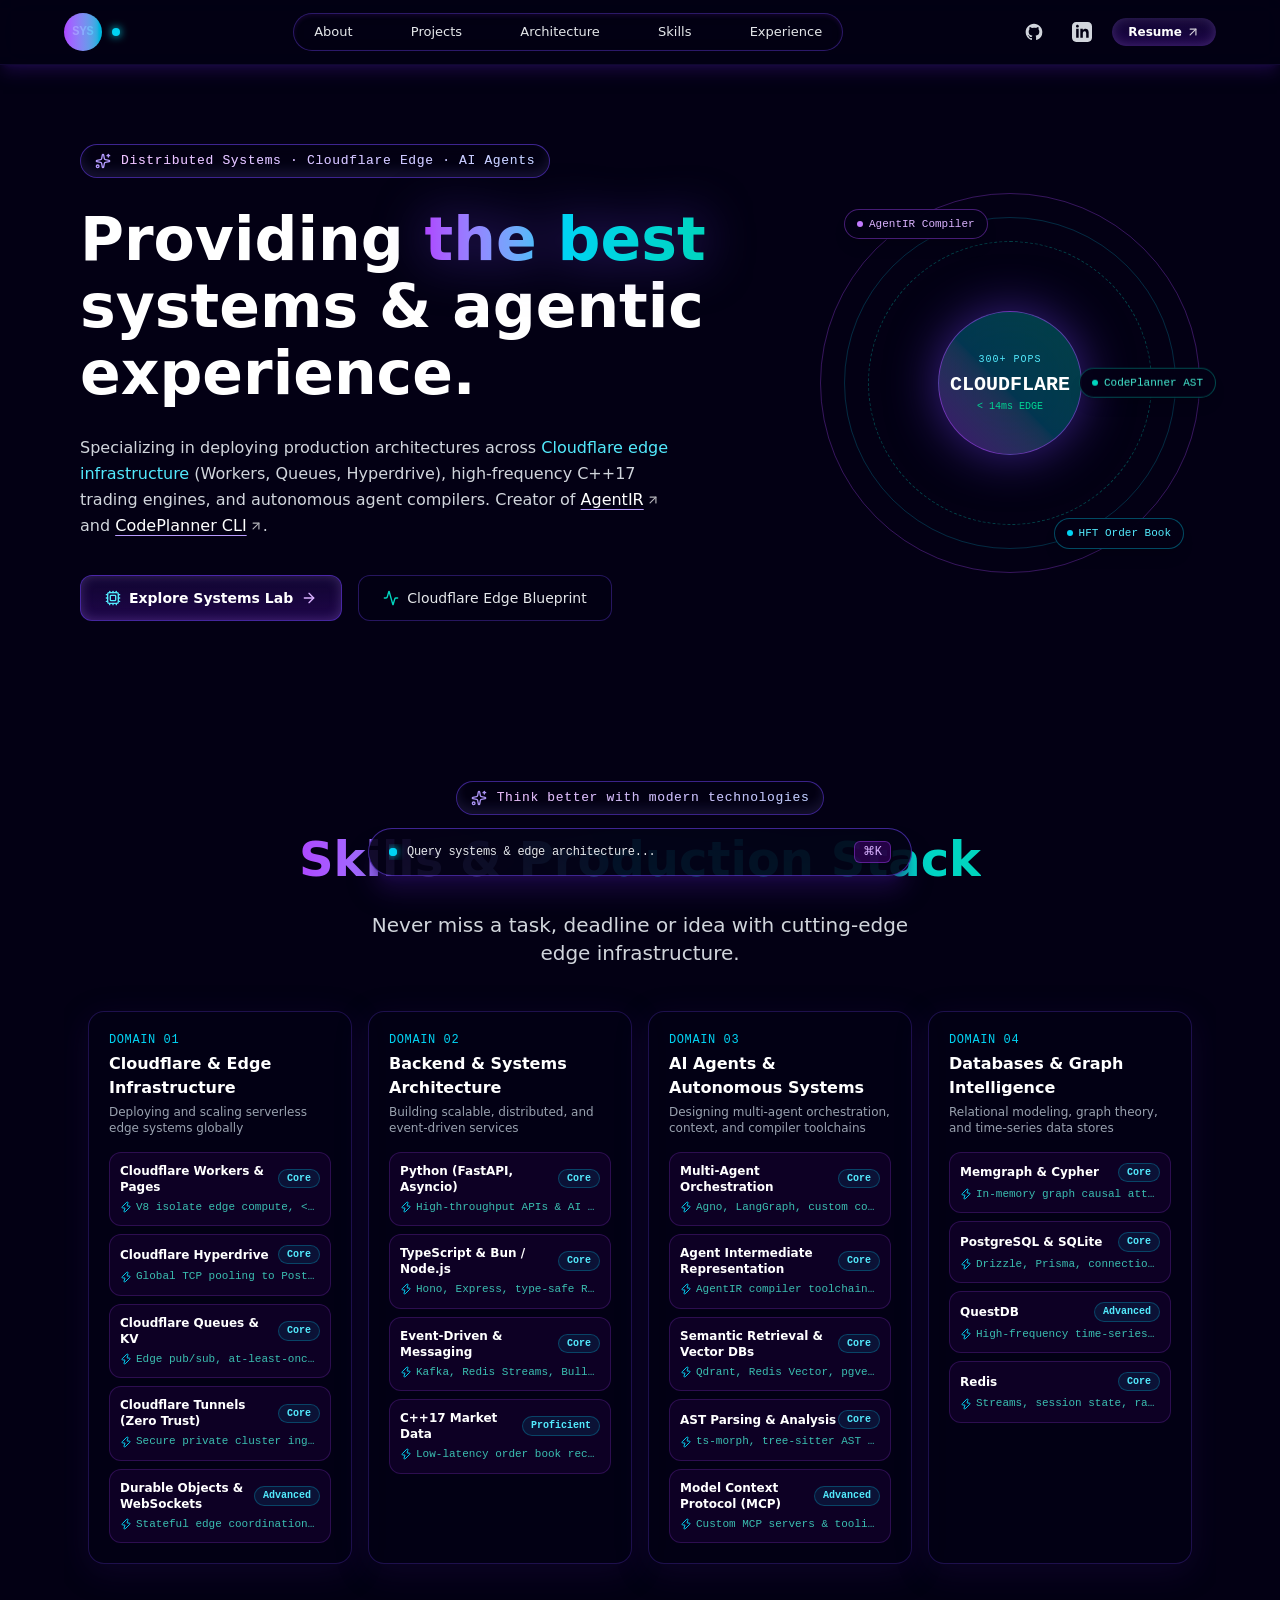
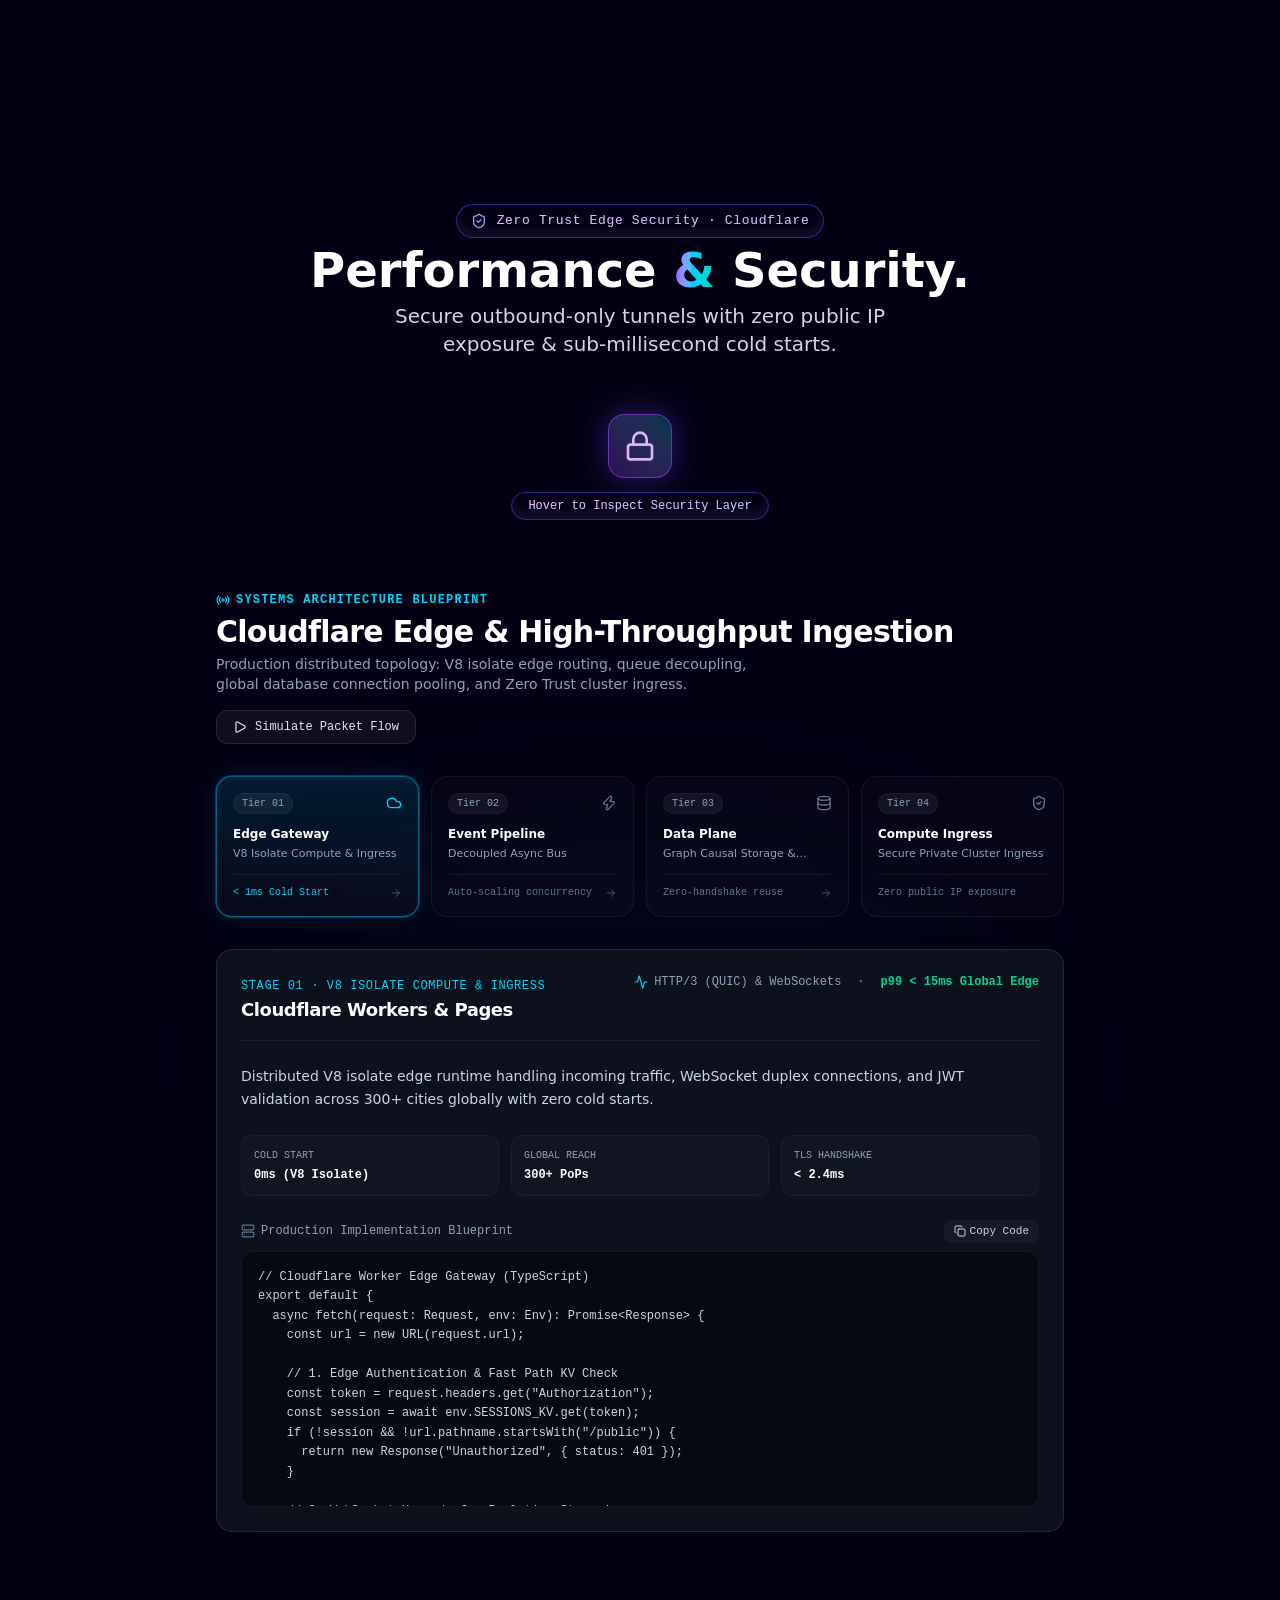
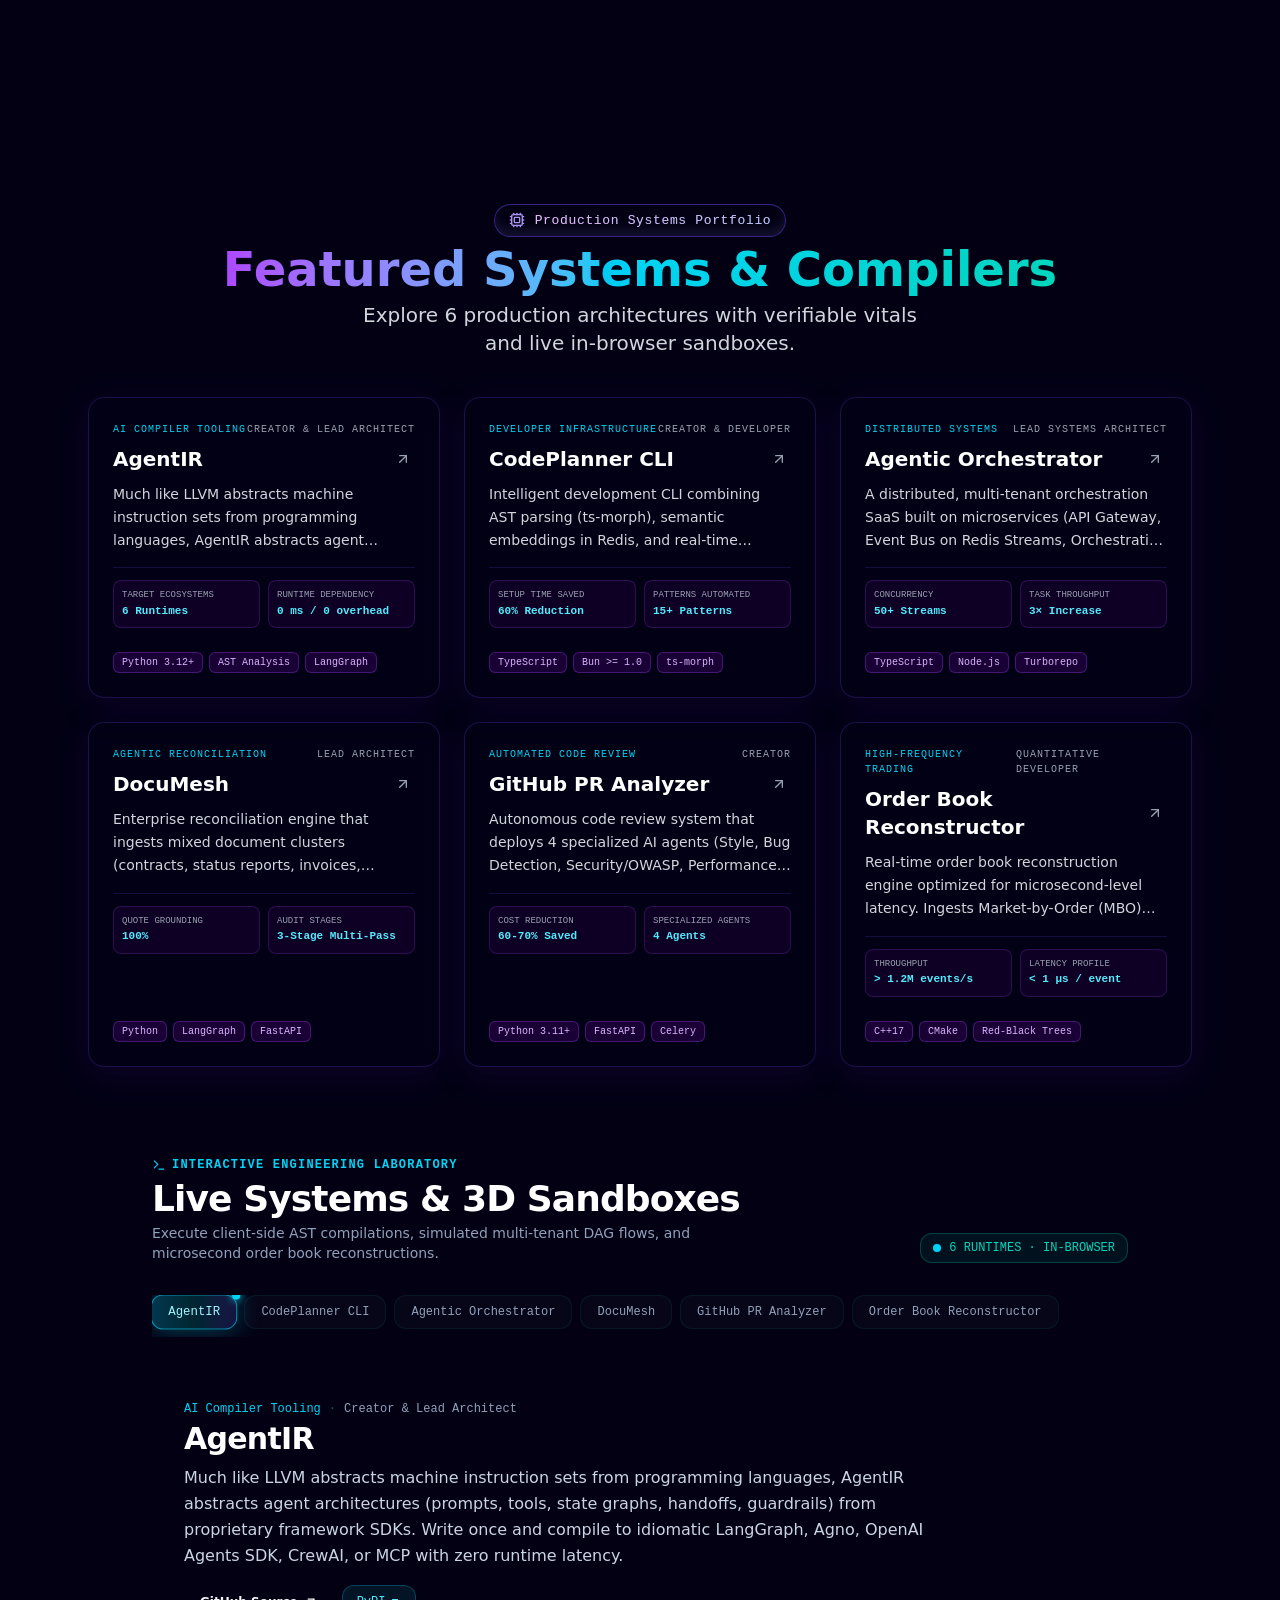
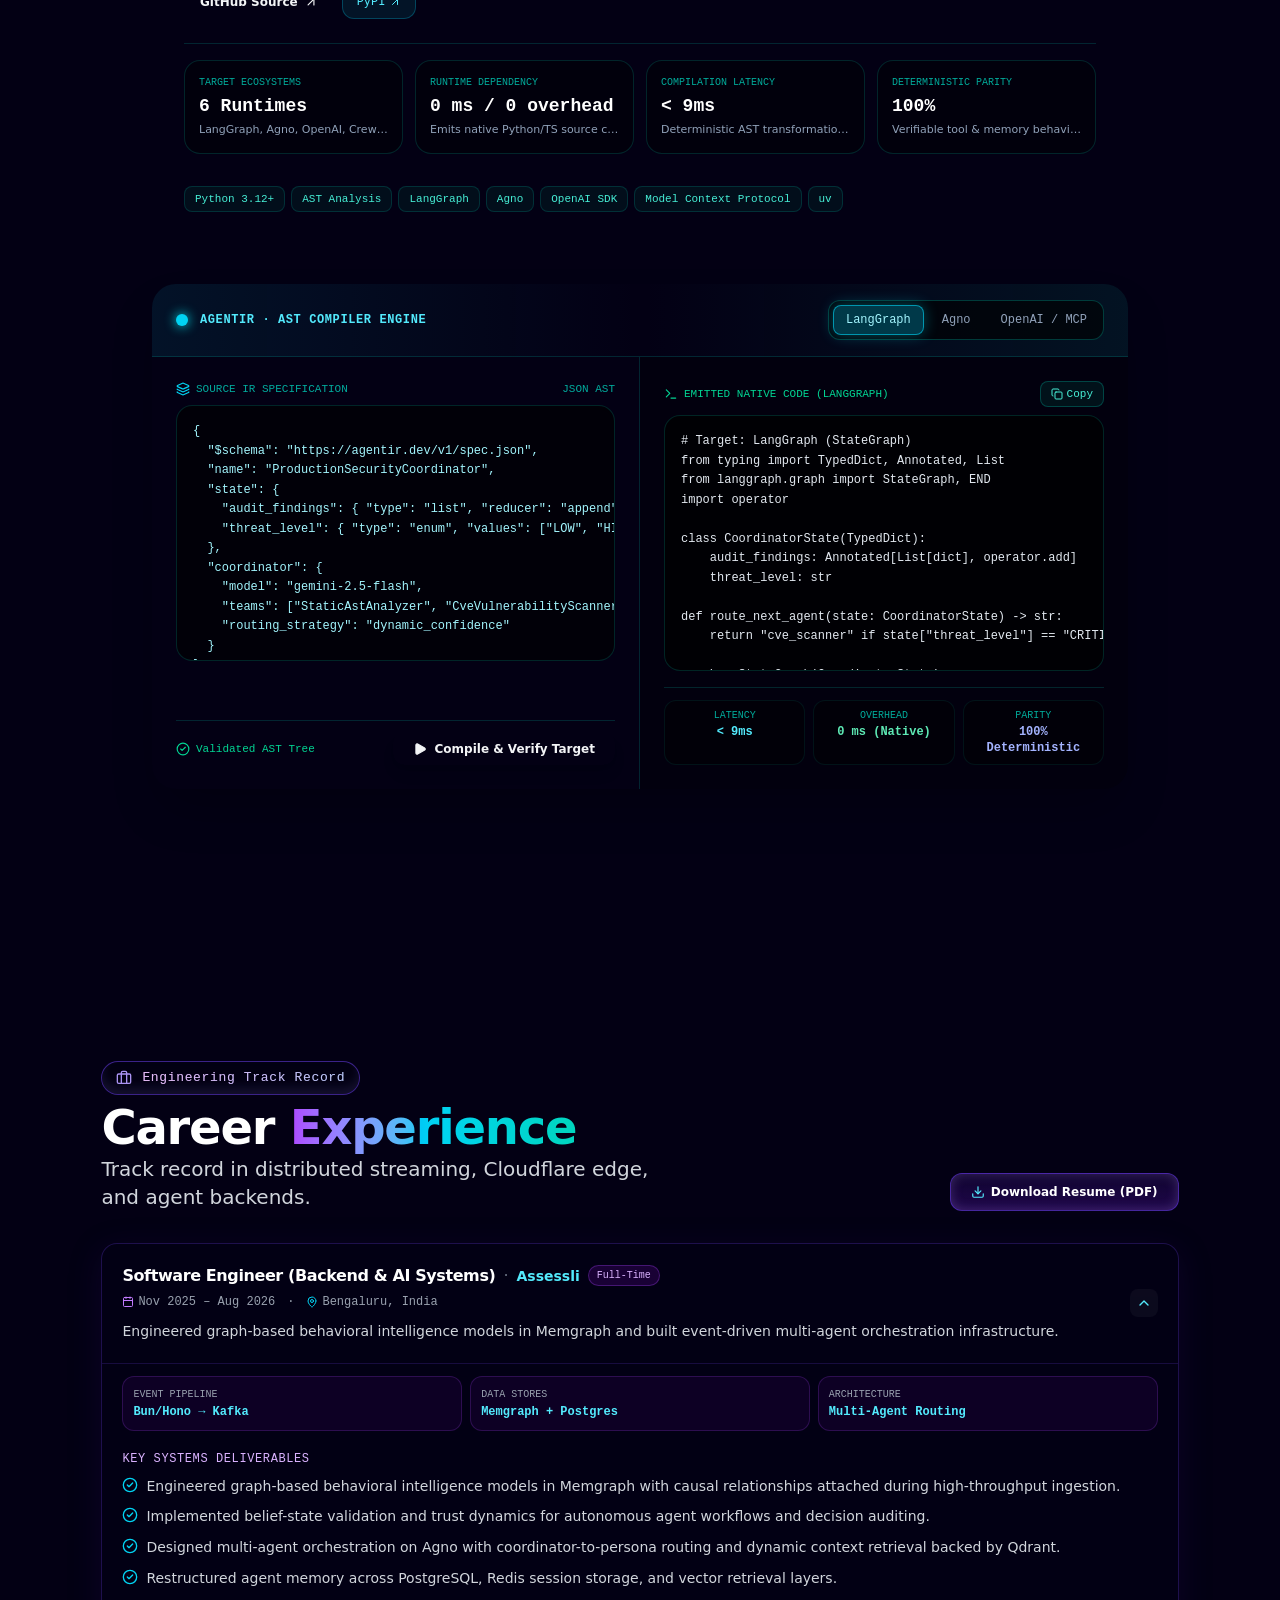
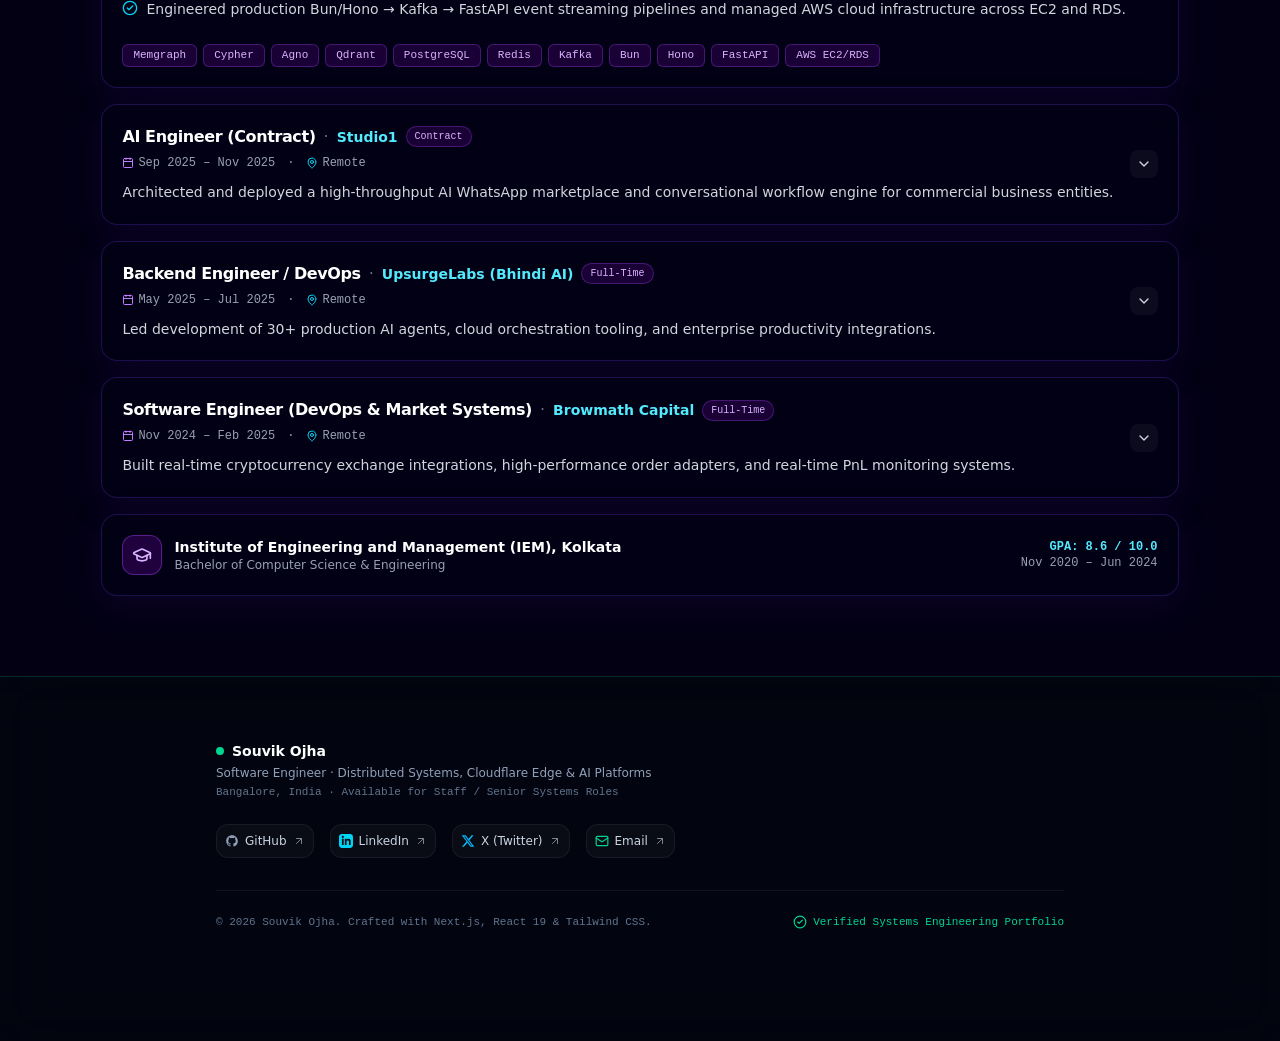
==== commit 8c691157: "Redesign portfolio matching sanidhyy/space-portfolio: 3D rotating starfield, Welcome-box, purple/cya" ====
--- a/index.html
+++ b/index.html
@@ -1,4 +1,29 @@
-<!DOCTYPE html><html lang="en" class="dark h-full antialiased plus_jakarta_sans_6a6a4e76-module__KRfYoG__variable jetbrains_mono_39acde9a-module__wgdASq__variable"><head><meta charSet="utf-8"/><meta name="viewport" content="width=device-width, initial-scale=1"/><link rel="preload" href="/_next/static/media/051742360c26797e-s.p.1bkzbscqrt8rl.woff2" as="font" crossorigin="" type="font/woff2"/><link rel="preload" href="/_next/static/media/fba5a26ea33df6a3-s.p.18rizl4rsrl42.woff2" as="font" crossorigin="" type="font/woff2"/><link rel="stylesheet" href="/_next/static/chunks/08lzz5bau0d3y.css" data-precedence="next"/><link rel="stylesheet" href="/_next/static/chunks/1qf9934kp0wy1.css" data-precedence="next"/><link rel="preload" as="script" fetchPriority="low" href="/_next/static/chunks/310vm2bl3xxpt.js"/><script src="/_next/static/chunks/19mx3mg6lkumu.js" async=""></script><script src="/_next/static/chunks/0bma92pht_c97.js" async=""></script><script src="/_next/static/chunks/1eh83f1trsv72.js" async=""></script><script src="/_next/static/chunks/turbopack-32f_s3484xohk.js" async=""></script><script src="/_next/static/chunks/3fntmmi971322.js" async=""></script><script src="/_next/static/chunks/3_jt0755j3zoe.js" async=""></script><meta name="next-size-adjust" content=""/><meta name="theme-color" content="#060911"/><title>Souvik Ojha — Distributed Systems &amp; AI Platforms Engineer</title><meta name="description" content="Engineering resume &amp; systems architecture portfolio of Souvik Ojha. Specialized in high-throughput distributed pipelines, Cloudflare edge infrastructure, and autonomous agent compiler toolchains."/><link rel="author" href="https://github.com/techsouvik"/><meta name="author" content="Souvik Ojha"/><meta name="keywords" content="Souvik Ojha,Distributed Systems,Cloudflare Edge,AI Compiler,AgentIR,Memgraph,Kafka,FastAPI,C++17,High-Throughput Systems"/><link rel="icon" href="/favicon.ico?favicon.2vob68tjqpejf.ico" sizes="256x256" type="image/x-icon"/><script src="/_next/static/chunks/0cz1d0mv5g_q7.js" noModule=""></script></head><body class="min-h-full flex flex-col font-sans bg-[#060911] text-slate-100 selection:bg-cyan-500/20 selection:text-cyan-200"><div hidden=""><!--$--><!--/$--></div><div class="min-h-screen flex flex-col text-slate-100 antialiased selection:bg-cyan-500/30 selection:text-cyan-200 relative overflow-hidden"><div class="fixed inset-0 -z-10 overflow-hidden cursor-grab active:cursor-grabbing" title="Interactive 3D Distributed Systems &amp; Global Edge Network Topology (Click &amp; Drag to Rotate)"></div><header class="sticky top-0 z-40 w-full border-b border-teal-500/20 bg-[#02070d]/80 backdrop-blur-2xl transition-all"><div class="max-w-5xl mx-auto px-6 h-16 flex items-center justify-between"><a class="flex items-center gap-2.5 group" href="/"><div class="relative p-[1px] rounded-xl bg-gradient-to-tr from-cyan-400 via-teal-400 to-indigo-500 group-hover:shadow-[0_0_20px_rgba(0,242,254,0.6)] transition-all duration-300"><div class="w-8 h-8 rounded-[11px] bg-[#02070d] flex items-center justify-center font-mono font-bold text-xs text-cyan-300">SYS</div></div><div class="text-[11px] font-mono text-teal-400/90 flex items-center gap-1.5"><span class="w-1.5 h-1.5 rounded-full bg-emerald-400 animate-ping inline-block"></span><span>CLOUDFLARE EDGE · <!-- -->14<!-- -->ms</span></div></a><nav class="hidden md:flex items-center gap-1 text-xs font-medium text-slate-300 bg-white/[0.03] p-1 rounded-full border border-teal-500/20 backdrop-blur-xl"><a href="#workbench" class="px-4 py-1.5 rounded-full hover:text-cyan-300 hover:bg-cyan-500/10 transition-all duration-200">Systems Lab</a><a href="#architecture" class="px-4 py-1.5 rounded-full hover:text-cyan-300 hover:bg-cyan-500/10 transition-all duration-200">Edge Blueprint</a><a href="#experience" class="px-4 py-1.5 rounded-full hover:text-cyan-300 hover:bg-cyan-500/10 transition-all duration-200">Experience</a><a href="#skills" class="px-4 py-1.5 rounded-full hover:text-cyan-300 hover:bg-cyan-500/10 transition-all duration-200">Tech Stack</a></nav><div class="hidden sm:flex items-center gap-3"><a href="https://github.com/techsouvik" target="_blank" rel="noopener noreferrer" class="p-2 rounded-xl text-slate-400 hover:text-cyan-300 hover:bg-cyan-500/10 border border-transparent hover:border-teal-500/30 transition-all duration-200" title="GitHub"><svg class="w-4 h-4" fill="currentColor" viewBox="0 0 24 24" aria-hidden="true"><path fill-rule="evenodd" d="M12 2C6.477 2 2 6.484 2 12.017c0 4.425 2.865 8.18 6.839 9.504.5.092.682-.217.682-.483 0-.237-.008-.868-.013-1.703-2.782.605-3.369-1.343-3.369-1.343-.454-1.158-1.11-1.466-1.11-1.466-.908-.62.069-.608.069-.608 1.003.07 1.53 1.032 1.53 1.032.892 1.53 2.341 1.088 2.91.832.092-.647.35-1.088.636-1.338-2.22-.253-4.555-1.113-4.555-4.951 0-1.093.39-1.988 1.029-2.688-.103-.253-.446-1.272.098-2.65 0 0 .84-.27 2.75 1.026A9.564 9.564 0 0112 6.844c.85.004 1.705.115 2.504.337 1.909-1.296 2.747-1.027 2.747-1.027.546 1.379.202 2.398.1 2.651.64.7 1.028 1.595 1.028 2.688 0 3.848-2.339 4.695-4.566 4.943.359.309.678.92.678 1.855 0 1.338-.012 2.419-.012 2.747 0 .268.18.58.688.482A10.019 10.019 0 0022 12.017C22 6.484 17.522 2 12 2z" clip-rule="evenodd"></path></svg></a><a href="https://linkedin.com/in/souvikojha" target="_blank" rel="noopener noreferrer" class="p-2 rounded-xl text-slate-400 hover:text-cyan-300 hover:bg-cyan-500/10 border border-transparent hover:border-teal-500/30 transition-all duration-200" title="LinkedIn"><svg class="w-4 h-4" fill="currentColor" viewBox="0 0 24 24" aria-hidden="true"><path d="M19 0h-14c-2.761 0-5 2.239-5 5v14c0 2.761 2.239 5 5 5h14c2.762 0 5-2.239 5-5v-14c0-2.761-2.238-5-5-5zm-11 19h-3v-11h3v11zm-1.5-12.268c-.966 0-1.75-.79-1.75-1.764s.784-1.764 1.75-1.764 1.75.79 1.75 1.764-.783 1.764-1.75 1.764zm13.5 12.268h-3v-5.604c0-3.368-4-3.113-4 0v5.604h-3v-11h3v1.765c1.396-2.586 7-2.777 7 2.476v6.759z"></path></svg></a><a href="/resume-startup.pdf" target="_blank" rel="noopener noreferrer" class="btn-neon-teal px-4 py-1.5 rounded-xl text-xs flex items-center gap-1.5 cursor-pointer"><span>Resume</span><svg xmlns="http://www.w3.org/2000/svg" width="24" height="24" viewBox="0 0 24 24" fill="none" stroke="currentColor" stroke-width="2" stroke-linecap="round" stroke-linejoin="round" class="lucide lucide-arrow-up-right w-3.5 h-3.5" aria-hidden="true"><path d="M7 7h10v10"></path><path d="M7 17 17 7"></path></svg></a></div><button class="md:hidden p-2 rounded-lg text-slate-400 hover:text-cyan-300 hover:bg-cyan-500/10 transition-colors" aria-label="Toggle navigation menu"><svg xmlns="http://www.w3.org/2000/svg" width="24" height="24" viewBox="0 0 24 24" fill="none" stroke="currentColor" stroke-width="2" stroke-linecap="round" stroke-linejoin="round" class="lucide lucide-menu w-5 h-5" aria-hidden="true"><path d="M4 5h16"></path><path d="M4 12h16"></path><path d="M4 19h16"></path></svg></button></div></header><main class="flex-1"><section class="relative pt-24 pb-20 overflow-hidden"><div class="max-w-4xl mx-auto px-6 space-y-8 text-center sm:text-left"><div class="flex flex-wrap items-center justify-center sm:justify-start gap-3"><div class="inline-flex items-center gap-2 px-3.5 py-1.5 rounded-full bg-teal-950/40 border border-teal-500/30 text-xs font-mono text-cyan-300 backdrop-blur-xl shadow-[0_0_15px_rgba(0,242,254,0.15)]"><span class="relative flex h-2 w-2"><span class="animate-ping absolute inline-flex h-full w-full rounded-full bg-cyan-400 opacity-75"></span><span class="relative inline-flex rounded-full h-2 w-2 bg-cyan-400 shadow-[0_0_8px_#00f2fe]"></span></span><span class="font-semibold text-white">SYSTEMS ARCHITECT</span><span class="text-teal-500/60">·</span><span>DISTRIBUTED PLATFORMS</span></div><div class="text-[11px] font-mono text-teal-400/80 flex items-center gap-1.5"><span class="w-1.5 h-1.5 rounded-full bg-emerald-400"></span><span>Bangalore · Ex-Assessli (Aug 2026)</span></div></div><div class="space-y-4"><h1 class="text-4xl sm:text-6xl font-black tracking-tight text-white leading-[1.1]">Distributed Systems &amp;<!-- --> <span class="bg-gradient-to-r from-cyan-300 via-teal-200 to-indigo-400 bg-clip-text text-transparent drop-shadow-[0_0_30px_rgba(0,242,254,0.3)]">Autonomous AI</span></h1><p class="text-slate-300 text-base sm:text-lg leading-relaxed max-w-2xl font-normal">Building end-to-end architectures on <span class="text-cyan-300 font-medium">Cloudflare edge infrastructure</span> (Workers, Queues, Hyperdrive), high-frequency C++17 trading engines, and AI compiler toolchains. Creator of<!-- --> <a href="https://github.com/techsouvik/agentIR" target="_blank" rel="noreferrer" class="text-white underline decoration-teal-400/60 underline-offset-4 hover:decoration-teal-300 font-medium inline-flex items-center">AgentIR<svg xmlns="http://www.w3.org/2000/svg" width="24" height="24" viewBox="0 0 24 24" fill="none" stroke="currentColor" stroke-width="2" stroke-linecap="round" stroke-linejoin="round" class="lucide lucide-arrow-up-right w-3.5 h-3.5 opacity-70 ml-0.5" aria-hidden="true"><path d="M7 7h10v10"></path><path d="M7 17 17 7"></path></svg></a> <!-- -->and<!-- --> <a href="https://github.com/techsouvik/codeplanner-cli" target="_blank" rel="noreferrer" class="text-white underline decoration-teal-400/60 underline-offset-4 hover:decoration-teal-300 font-medium inline-flex items-center">CodePlanner CLI<svg xmlns="http://www.w3.org/2000/svg" width="24" height="24" viewBox="0 0 24 24" fill="none" stroke="currentColor" stroke-width="2" stroke-linecap="round" stroke-linejoin="round" class="lucide lucide-arrow-up-right w-3.5 h-3.5 opacity-70 ml-0.5" aria-hidden="true"><path d="M7 7h10v10"></path><path d="M7 17 17 7"></path></svg></a>.</p></div><div class="flex flex-wrap items-center justify-center sm:justify-start gap-3 pt-2"><button class="btn-neon-teal px-6 py-3 rounded-2xl text-xs sm:text-sm font-bold flex items-center gap-2 cursor-pointer shadow-xl shadow-cyan-500/25 active:scale-95"><svg xmlns="http://www.w3.org/2000/svg" width="24" height="24" viewBox="0 0 24 24" fill="none" stroke="currentColor" stroke-width="2" stroke-linecap="round" stroke-linejoin="round" class="lucide lucide-cpu w-4 h-4" aria-hidden="true"><path d="M12 20v2"></path><path d="M12 2v2"></path><path d="M17 20v2"></path><path d="M17 2v2"></path><path d="M2 12h2"></path><path d="M2 17h2"></path><path d="M2 7h2"></path><path d="M20 12h2"></path><path d="M20 17h2"></path><path d="M20 7h2"></path><path d="M7 20v2"></path><path d="M7 2v2"></path><rect x="4" y="4" width="16" height="16" rx="2"></rect><rect x="8" y="8" width="8" height="8" rx="1"></rect></svg><span>Launch Systems Lab</span><svg xmlns="http://www.w3.org/2000/svg" width="24" height="24" viewBox="0 0 24 24" fill="none" stroke="currentColor" stroke-width="2" stroke-linecap="round" stroke-linejoin="round" class="lucide lucide-sparkles lucide-stars w-4 h-4" aria-hidden="true"><path d="M11.017 2.814a1 1 0 0 1 1.966 0l1.051 5.558a2 2 0 0 0 1.594 1.594l5.558 1.051a1 1 0 0 1 0 1.966l-5.558 1.051a2 2 0 0 0-1.594 1.594l-1.051 5.558a1 1 0 0 1-1.966 0l-1.051-5.558a2 2 0 0 0-1.594-1.594l-5.558-1.051a1 1 0 0 1 0-1.966l5.558-1.051a2 2 0 0 0 1.594-1.594z"></path><path d="M20 2v4"></path><path d="M22 4h-4"></path><circle cx="4" cy="20" r="2"></circle></svg></button><button class="hud-panel px-6 py-3 rounded-2xl text-xs sm:text-sm font-medium text-slate-200 hover:text-white flex items-center gap-2 cursor-pointer transition-all duration-300"><svg xmlns="http://www.w3.org/2000/svg" width="24" height="24" viewBox="0 0 24 24" fill="none" stroke="currentColor" stroke-width="2" stroke-linecap="round" stroke-linejoin="round" class="lucide lucide-activity w-4 h-4 text-cyan-400" aria-hidden="true"><path d="M22 12h-2.48a2 2 0 0 0-1.93 1.46l-2.35 8.36a.25.25 0 0 1-.48 0L9.24 2.18a.25.25 0 0 0-.48 0l-2.35 8.36A2 2 0 0 1 4.49 12H2"></path></svg><span>Cloudflare Edge Blueprint</span></button><a href="/resume-startup.pdf" target="_blank" rel="noopener noreferrer" class="hud-panel px-4 py-3 rounded-2xl text-xs sm:text-sm font-medium text-slate-300 hover:text-white flex items-center gap-1.5 transition-all duration-300"><svg xmlns="http://www.w3.org/2000/svg" width="24" height="24" viewBox="0 0 24 24" fill="none" stroke="currentColor" stroke-width="2" stroke-linecap="round" stroke-linejoin="round" class="lucide lucide-download w-4 h-4 text-cyan-400" aria-hidden="true"><path d="M12 15V3"></path><path d="M21 15v4a2 2 0 0 1-2 2H5a2 2 0 0 1-2-2v-4"></path><path d="m7 10 5 5 5-5"></path></svg><span>Resume</span></a></div></div></section><div id="cockpit" class="max-w-4xl mx-auto px-6 pt-4 pb-2 scroll-mt-20"><div class="hud-panel p-2 rounded-2xl flex items-center justify-between gap-1.5 overflow-x-auto no-scrollbar shadow-2xl"><button class="flex-1 min-w-[170px] py-2.5 px-3 rounded-xl text-left transition-all duration-300 cursor-pointer bg-gradient-to-r from-cyan-500/30 to-teal-500/20 text-white border border-cyan-400/50 shadow-[0_0_20px_rgba(0,242,254,0.25)]"><div class="flex items-center gap-2"><svg xmlns="http://www.w3.org/2000/svg" width="24" height="24" viewBox="0 0 24 24" fill="none" stroke="currentColor" stroke-width="2" stroke-linecap="round" stroke-linejoin="round" class="lucide lucide-cpu w-3.5 h-3.5 text-cyan-300" aria-hidden="true"><path d="M12 20v2"></path><path d="M12 2v2"></path><path d="M17 20v2"></path><path d="M17 2v2"></path><path d="M2 12h2"></path><path d="M2 17h2"></path><path d="M2 7h2"></path><path d="M20 12h2"></path><path d="M20 17h2"></path><path d="M20 7h2"></path><path d="M7 20v2"></path><path d="M7 2v2"></path><rect x="4" y="4" width="16" height="16" rx="2"></rect><rect x="8" y="8" width="8" height="8" rx="1"></rect></svg><span class="text-xs font-mono font-bold tracking-tight">01 Systems Lab</span></div><div class="text-[10px] font-mono text-teal-400/70 truncate mt-0.5 pl-5.5">6 Interactive Sandboxes</div></button><button class="flex-1 min-w-[170px] py-2.5 px-3 rounded-xl text-left transition-all duration-300 cursor-pointer text-slate-400 hover:text-white hover:bg-white/[0.04]"><div class="flex items-center gap-2"><svg xmlns="http://www.w3.org/2000/svg" width="24" height="24" viewBox="0 0 24 24" fill="none" stroke="currentColor" stroke-width="2" stroke-linecap="round" stroke-linejoin="round" class="lucide lucide-activity w-3.5 h-3.5 text-slate-500" aria-hidden="true"><path d="M22 12h-2.48a2 2 0 0 0-1.93 1.46l-2.35 8.36a.25.25 0 0 1-.48 0L9.24 2.18a.25.25 0 0 0-.48 0l-2.35 8.36A2 2 0 0 1 4.49 12H2"></path></svg><span class="text-xs font-mono font-bold tracking-tight">02 Cloudflare Edge</span></div><div class="text-[10px] font-mono text-teal-400/70 truncate mt-0.5 pl-5.5">Global Ingestion Pipeline</div></button><button class="flex-1 min-w-[170px] py-2.5 px-3 rounded-xl text-left transition-all duration-300 cursor-pointer text-slate-400 hover:text-white hover:bg-white/[0.04]"><div class="flex items-center gap-2"><svg xmlns="http://www.w3.org/2000/svg" width="24" height="24" viewBox="0 0 24 24" fill="none" stroke="currentColor" stroke-width="2" stroke-linecap="round" stroke-linejoin="round" class="lucide lucide-briefcase w-3.5 h-3.5 text-slate-500" aria-hidden="true"><path d="M16 20V4a2 2 0 0 0-2-2h-4a2 2 0 0 0-2 2v16"></path><rect width="20" height="14" x="2" y="6" rx="2"></rect></svg><span class="text-xs font-mono font-bold tracking-tight">03 Career History</span></div><div class="text-[10px] font-mono text-teal-400/70 truncate mt-0.5 pl-5.5">Ex-Assessli, Studio1, Browmath</div></button><button class="flex-1 min-w-[170px] py-2.5 px-3 rounded-xl text-left transition-all duration-300 cursor-pointer text-slate-400 hover:text-white hover:bg-white/[0.04]"><div class="flex items-center gap-2"><svg xmlns="http://www.w3.org/2000/svg" width="24" height="24" viewBox="0 0 24 24" fill="none" stroke="currentColor" stroke-width="2" stroke-linecap="round" stroke-linejoin="round" class="lucide lucide-layers lucide-layers-3 w-3.5 h-3.5 text-slate-500" aria-hidden="true"><path d="M12.83 2.18a2 2 0 0 0-1.66 0L2.6 6.08a1 1 0 0 0 0 1.83l8.58 3.91a2 2 0 0 0 1.66 0l8.58-3.9a1 1 0 0 0 0-1.83z"></path><path d="M2 12a1 1 0 0 0 .58.91l8.6 3.91a2 2 0 0 0 1.65 0l8.58-3.9A1 1 0 0 0 22 12"></path><path d="M2 17a1 1 0 0 0 .58.91l8.6 3.91a2 2 0 0 0 1.65 0l8.58-3.9A1 1 0 0 0 22 17"></path></svg><span class="text-xs font-mono font-bold tracking-tight">04 Technical Stack</span></div><div class="text-[10px] font-mono text-teal-400/70 truncate mt-0.5 pl-5.5">Production Arsenal</div></button></div></div><div class="animate-in fade-in duration-300"><section id="workbench" class="py-8 relative"><div class="max-w-5xl mx-auto px-6 space-y-8"><div class="flex flex-wrap items-end justify-between gap-4"><div><div class="inline-flex items-center gap-1.5 text-xs font-mono uppercase tracking-widest text-cyan-400 font-semibold mb-1"><svg xmlns="http://www.w3.org/2000/svg" width="24" height="24" viewBox="0 0 24 24" fill="none" stroke="currentColor" stroke-width="2" stroke-linecap="round" stroke-linejoin="round" class="lucide lucide-terminal w-3.5 h-3.5" aria-hidden="true"><path d="M12 19h8"></path><path d="m4 17 6-6-6-6"></path></svg><span>Interactive Engineering Laboratory</span></div><h2 class="text-2xl sm:text-4xl font-extrabold text-white tracking-tight">Live Systems &amp; 3D Sandboxes</h2><p class="text-sm text-slate-400 mt-1 max-w-xl">Execute client-side AST compilations, simulated multi-tenant DAG flows, and microsecond order book reconstructions.</p></div><div class="flex items-center gap-2 font-mono text-xs text-teal-400 bg-teal-950/40 px-3 py-1.5 rounded-xl border border-teal-500/30"><span class="w-2 h-2 rounded-full bg-cyan-400 animate-ping inline-block"></span><span>6 RUNTIMES · IN-BROWSER</span></div></div><div class="flex items-center gap-2 overflow-x-auto pb-2 no-scrollbar"><button class="relative px-4 py-2 rounded-xl text-xs font-mono font-medium transition-all duration-300 whitespace-nowrap cursor-pointer bg-gradient-to-r from-cyan-500/30 via-teal-500/20 to-indigo-500/20 text-cyan-200 border border-cyan-400/60 shadow-[0_0_25px_rgba(0,242,254,0.3)] scale-[1.03]"><span class="absolute -top-1 -right-1 w-2 h-2 rounded-full bg-cyan-400 shadow-[0_0_8px_#00f2fe]"></span><span>AgentIR</span></button><button class="relative px-4 py-2 rounded-xl text-xs font-mono font-medium transition-all duration-300 whitespace-nowrap cursor-pointer bg-white/[0.02] border border-teal-500/10 text-slate-400 hover:text-white hover:border-teal-500/30 hover:bg-teal-500/5"><span>CodePlanner CLI</span></button><button class="relative px-4 py-2 rounded-xl text-xs font-mono font-medium transition-all duration-300 whitespace-nowrap cursor-pointer bg-white/[0.02] border border-teal-500/10 text-slate-400 hover:text-white hover:border-teal-500/30 hover:bg-teal-500/5"><span>Agentic Orchestrator</span></button><button class="relative px-4 py-2 rounded-xl text-xs font-mono font-medium transition-all duration-300 whitespace-nowrap cursor-pointer bg-white/[0.02] border border-teal-500/10 text-slate-400 hover:text-white hover:border-teal-500/30 hover:bg-teal-500/5"><span>DocuMesh</span></button><button class="relative px-4 py-2 rounded-xl text-xs font-mono font-medium transition-all duration-300 whitespace-nowrap cursor-pointer bg-white/[0.02] border border-teal-500/10 text-slate-400 hover:text-white hover:border-teal-500/30 hover:bg-teal-500/5"><span>GitHub PR Analyzer</span></button><button class="relative px-4 py-2 rounded-xl text-xs font-mono font-medium transition-all duration-300 whitespace-nowrap cursor-pointer bg-white/[0.02] border border-teal-500/10 text-slate-400 hover:text-white hover:border-teal-500/30 hover:bg-teal-500/5"><span>Order Book Reconstructor</span></button></div><div style="transform:perspective(1000px) rotateX(0deg) rotateY(0deg);transition:transform 0.18s cubic-bezier(0.16, 1, 0.3, 1), box-shadow 0.18s ease-out" class="relative overflow-hidden hud-panel p-6 sm:p-8 rounded-3xl space-y-6"><div class="pointer-events-none absolute inset-0 z-10 transition-opacity duration-300" style="opacity:0;background:radial-gradient(circle 350px at 50% 50%, rgba(0, 242, 254, 0.25), transparent 70%)"></div><div class="flex flex-wrap items-start justify-between gap-4"><div class="space-y-1"><div class="flex items-center gap-2 text-xs font-mono text-cyan-400"><span>AI Compiler Tooling</span><span class="text-teal-500/50">·</span><span class="text-slate-400">Creator &amp; Lead Architect</span></div><h3 class="text-2xl sm:text-3xl font-bold text-white tracking-tight">AgentIR</h3><p class="text-sm sm:text-base text-slate-300 mt-2 leading-relaxed max-w-3xl">Much like LLVM abstracts machine instruction sets from programming languages, AgentIR abstracts agent architectures (prompts, tools, state graphs, handoffs, guardrails) from proprietary framework SDKs. Write once and compile to idiomatic LangGraph, Agno, OpenAI Agents SDK, CrewAI, or MCP with zero runtime latency.</p></div><div class="flex items-center gap-2"><a href="https://github.com/techsouvik/agentIR" target="_blank" rel="noreferrer" class="btn-neon-teal px-4 py-2 rounded-xl text-xs font-semibold flex items-center gap-1.5"><span>GitHub Source</span><svg xmlns="http://www.w3.org/2000/svg" width="24" height="24" viewBox="0 0 24 24" fill="none" stroke="currentColor" stroke-width="2" stroke-linecap="round" stroke-linejoin="round" class="lucide lucide-arrow-up-right w-3.5 h-3.5" aria-hidden="true"><path d="M7 7h10v10"></path><path d="M7 17 17 7"></path></svg></a><a href="https://pypi.org/project/agentir/" target="_blank" rel="noreferrer" class="px-3.5 py-2 rounded-xl text-xs font-mono text-cyan-300 bg-cyan-950/40 border border-cyan-500/30 hover:border-cyan-400 transition-all flex items-center gap-1"><span>PyPI</span><svg xmlns="http://www.w3.org/2000/svg" width="24" height="24" viewBox="0 0 24 24" fill="none" stroke="currentColor" stroke-width="2" stroke-linecap="round" stroke-linejoin="round" class="lucide lucide-arrow-up-right w-3 h-3" aria-hidden="true"><path d="M7 7h10v10"></path><path d="M7 17 17 7"></path></svg></a></div></div><div class="grid grid-cols-2 sm:grid-cols-4 gap-3 pt-4 border-t border-teal-500/20"><div class="p-3.5 rounded-2xl bg-black/40 border border-teal-500/20 hover:border-cyan-400/50 transition-colors"><div class="text-[10px] font-mono text-teal-400/80 uppercase">Target Ecosystems</div><div class="text-lg font-black font-mono text-white mt-0.5">6 Runtimes</div><div class="text-[11px] text-slate-400 mt-0.5 truncate">LangGraph, Agno, OpenAI, CrewAI, Lyzr, MCP</div></div><div class="p-3.5 rounded-2xl bg-black/40 border border-teal-500/20 hover:border-cyan-400/50 transition-colors"><div class="text-[10px] font-mono text-teal-400/80 uppercase">Runtime Dependency</div><div class="text-lg font-black font-mono text-white mt-0.5">0 ms / 0 overhead</div><div class="text-[11px] text-slate-400 mt-0.5 truncate">Emits native Python/TS source code</div></div><div class="p-3.5 rounded-2xl bg-black/40 border border-teal-500/20 hover:border-cyan-400/50 transition-colors"><div class="text-[10px] font-mono text-teal-400/80 uppercase">Compilation Latency</div><div class="text-lg font-black font-mono text-white mt-0.5">&lt; 9ms</div><div class="text-[11px] text-slate-400 mt-0.5 truncate">Deterministic AST transformation pipeline</div></div><div class="p-3.5 rounded-2xl bg-black/40 border border-teal-500/20 hover:border-cyan-400/50 transition-colors"><div class="text-[10px] font-mono text-teal-400/80 uppercase">Deterministic Parity</div><div class="text-lg font-black font-mono text-white mt-0.5">100%</div><div class="text-[11px] text-slate-400 mt-0.5 truncate">Verifiable tool &amp; memory behavior preservation</div></div></div><div class="flex flex-wrap gap-1.5 pt-2"><span class="px-2.5 py-1 rounded-lg text-[11px] font-mono bg-teal-950/30 text-teal-300 border border-teal-500/20">Python 3.12+</span><span class="px-2.5 py-1 rounded-lg text-[11px] font-mono bg-teal-950/30 text-teal-300 border border-teal-500/20">AST Analysis</span><span class="px-2.5 py-1 rounded-lg text-[11px] font-mono bg-teal-950/30 text-teal-300 border border-teal-500/20">LangGraph</span><span class="px-2.5 py-1 rounded-lg text-[11px] font-mono bg-teal-950/30 text-teal-300 border border-teal-500/20">Agno</span><span class="px-2.5 py-1 rounded-lg text-[11px] font-mono bg-teal-950/30 text-teal-300 border border-teal-500/20">OpenAI SDK</span><span class="px-2.5 py-1 rounded-lg text-[11px] font-mono bg-teal-950/30 text-teal-300 border border-teal-500/20">Model Context Protocol</span><span class="px-2.5 py-1 rounded-lg text-[11px] font-mono bg-teal-950/30 text-teal-300 border border-teal-500/20">uv</span></div></div><div class="pt-2"><div class="hud-panel rounded-3xl overflow-hidden shadow-2xl transition-all duration-300"><div class="flex flex-wrap items-center justify-between border-b border-teal-500/20 px-6 py-4 bg-gradient-to-r from-cyan-500/10 via-transparent to-teal-500/10"><div class="flex items-center gap-3"><div class="w-3 h-3 rounded-full bg-cyan-400 shadow-[0_0_12px_#00f2fe]"></div><span class="font-mono text-xs font-bold text-cyan-300 tracking-wider">AGENTIR · AST COMPILER ENGINE</span></div><div class="flex items-center gap-1.5 p-1 bg-black/60 rounded-xl border border-teal-500/30"><button class="px-3 py-1.5 rounded-lg text-xs font-mono font-medium transition-all duration-200 cursor-pointer bg-cyan-500/30 text-cyan-200 border border-cyan-400/60 shadow-[0_0_15px_rgba(0,242,254,0.3)]">LangGraph</button><button class="px-3 py-1.5 rounded-lg text-xs font-mono font-medium transition-all duration-200 cursor-pointer text-slate-400 hover:text-white">Agno</button><button class="px-3 py-1.5 rounded-lg text-xs font-mono font-medium transition-all duration-200 cursor-pointer text-slate-400 hover:text-white">OpenAI / MCP</button></div></div><div class="grid grid-cols-1 lg:grid-cols-2 divide-y lg:divide-y-0 lg:divide-x divide-teal-500/20"><div class="p-5 sm:p-6 flex flex-col justify-between space-y-4"><div><div class="flex items-center justify-between text-[11px] font-mono text-teal-400/80 mb-2"><span class="flex items-center gap-1.5"><svg xmlns="http://www.w3.org/2000/svg" width="24" height="24" viewBox="0 0 24 24" fill="none" stroke="currentColor" stroke-width="2" stroke-linecap="round" stroke-linejoin="round" class="lucide lucide-layers lucide-layers-3 w-3.5 h-3.5 text-cyan-400" aria-hidden="true"><path d="M12.83 2.18a2 2 0 0 0-1.66 0L2.6 6.08a1 1 0 0 0 0 1.83l8.58 3.91a2 2 0 0 0 1.66 0l8.58-3.9a1 1 0 0 0 0-1.83z"></path><path d="M2 12a1 1 0 0 0 .58.91l8.6 3.91a2 2 0 0 0 1.65 0l8.58-3.9A1 1 0 0 0 22 12"></path><path d="M2 17a1 1 0 0 0 .58.91l8.6 3.91a2 2 0 0 0 1.65 0l8.58-3.9A1 1 0 0 0 22 17"></path></svg> SOURCE IR SPECIFICATION</span><span>JSON AST</span></div><pre class="text-xs font-mono text-cyan-200 bg-black/60 p-4 rounded-2xl border border-teal-500/20 overflow-x-auto leading-relaxed max-h-64 shadow-inner">{
+<!DOCTYPE html><html lang="en" class="dark h-full antialiased"><head><meta charSet="utf-8"/><meta name="viewport" content="width=device-width, initial-scale=1"/><link rel="stylesheet" href="/_next/static/chunks/39rcjufek-rpf.css" data-precedence="next"/><link rel="preload" as="script" fetchPriority="low" href="/_next/static/chunks/310vm2bl3xxpt.js"/><script src="/_next/static/chunks/19mx3mg6lkumu.js" async=""></script><script src="/_next/static/chunks/0bma92pht_c97.js" async=""></script><script src="/_next/static/chunks/1eh83f1trsv72.js" async=""></script><script src="/_next/static/chunks/turbopack-32f_s3484xohk.js" async=""></script><script src="/_next/static/chunks/0ir0071ue8w05.js" async=""></script><script src="/_next/static/chunks/2os5ctpfdxoc2.js" async=""></script><script src="/_next/static/chunks/3kne195ee3n1a.js" async=""></script><meta name="theme-color" content="#030014"/><title>Systems &amp; Distributed Platforms Portfolio</title><meta name="description" content="Production engineering portfolio specialized in high-throughput distributed pipelines, Cloudflare edge infrastructure, and autonomous agent compiler toolchains."/><link rel="author" href="https://github.com/techsouvik"/><meta name="author" content="Systems Engineer"/><link rel="icon" href="/favicon.ico?favicon.2vob68tjqpejf.ico" sizes="256x256" type="image/x-icon"/><script src="/_next/static/chunks/0cz1d0mv5g_q7.js" noModule=""></script></head><body class="bg-[#030014] overflow-y-scroll overflow-x-hidden text-gray-200 selection:bg-purple-500/30 selection:text-cyan-200"><div hidden=""><!--$--><!--/$--></div><div class="w-full h-auto fixed inset-0 -z-10 pointer-events-none"></div><div class="w-full h-[65px] fixed top-0 shadow-lg shadow-[#2A0E61]/50 bg-[#03001427] backdrop-blur-md z-50 px-6 sm:px-10 border-b border-[#7042f820]"><div class="w-full h-full flex items-center justify-between m-auto max-w-6xl"><a class="flex items-center gap-2.5 group cursor-pointer" href="/"><div class="relative p-[1px] rounded-full bg-gradient-to-r from-purple-500 to-cyan-500 group-hover:shadow-[0_0_16px_rgba(112,66,248,0.8)] transition-all duration-300"><div class="w-9 h-9 rounded-full bg-[#030014] flex items-center justify-center font-mono font-bold text-xs text-transparent bg-clip-text bg-gradient-to-r from-purple-400 to-cyan-400">SYS</div></div><span class="w-2 h-2 rounded-full bg-cyan-400 shadow-[0_0_8px_#00f2fe]"></span></a><div class="hidden md:flex w-[550px] h-full flex-row items-center justify-center"><div class="flex items-center justify-between w-full h-auto border border-[#7042f861] bg-[#0300145e] px-[20px] py-[8px] rounded-full text-gray-200 text-[13px] backdrop-blur-md shadow-inner shadow-purple-900/20"><a href="#about-me" class="cursor-pointer hover:text-[#b49bff] transition">About</a><a href="#projects" class="cursor-pointer hover:text-[#b49bff] transition">Projects</a><a href="#architecture" class="cursor-pointer hover:text-[#b49bff] transition">Architecture</a><a href="#skills" class="cursor-pointer hover:text-[#b49bff] transition">Skills</a><a href="#experience" class="cursor-pointer hover:text-[#b49bff] transition">Experience</a></div></div><div class="hidden md:flex flex-row items-center gap-3"><a href="https://github.com/techsouvik" target="_blank" rel="noreferrer noopener" class="p-2 rounded-xl text-gray-300 hover:text-white hover:bg-purple-950/40 transition" title="GitHub"><svg class="h-5 w-5" fill="currentColor" viewBox="0 0 24 24" aria-hidden="true"><path fill-rule="evenodd" d="M12 2C6.477 2 2 6.484 2 12.017c0 4.425 2.865 8.18 6.839 9.504.5.092.682-.217.682-.483 0-.237-.008-.868-.013-1.703-2.782.605-3.369-1.343-3.369-1.343-.454-1.158-1.11-1.466-1.11-1.466-.908-.62.069-.608.069-.608 1.003.07 1.53 1.032 1.53 1.032.892 1.53 2.341 1.088 2.91.832.092-.647.35-1.088.636-1.338-2.22-.253-4.555-1.113-4.555-4.951 0-1.093.39-1.988 1.029-2.688-.103-.253-.446-1.272.098-2.65 0 0 .84-.27 2.75 1.026A9.564 9.564 0 0112 6.844c.85.004 1.705.115 2.504.337 1.909-1.296 2.747-1.027 2.747-1.027.546 1.379.202 2.398.1 2.651.64.7 1.028 1.595 1.028 2.688 0 3.848-2.339 4.695-4.566 4.943.359.309.678.92.678 1.855 0 1.338-.012 2.419-.012 2.747 0 .268.18.58.688.482A10.019 10.019 0 0022 12.017C22 6.484 17.522 2 12 2z" clip-rule="evenodd"></path></svg></a><a href="https://linkedin.com/in/souvikojha" target="_blank" rel="noreferrer noopener" class="p-2 rounded-xl text-gray-300 hover:text-white hover:bg-purple-950/40 transition" title="LinkedIn"><svg class="h-5 w-5" fill="currentColor" viewBox="0 0 24 24" aria-hidden="true"><path d="M19 0h-14c-2.761 0-5 2.239-5 5v14c0 2.761 2.239 5 5 5h14c2.762 0 5-2.239 5-5v-14c0-2.761-2.238-5-5-5zm-11 19h-3v-11h3v11zm-1.5-12.268c-.966 0-1.75-.79-1.75-1.764s.784-1.764 1.75-1.764 1.75.79 1.75 1.764-.783 1.764-1.75 1.764zm13.5 12.268h-3v-5.604c0-3.368-4-3.113-4 0v5.604h-3v-11h3v1.765c1.396-2.586 7-2.777 7 2.476v6.759z"></path></svg></a><a href="/resume-startup.pdf" target="_blank" rel="noreferrer noopener" class="py-1.5 px-4 button-primary text-xs font-semibold text-white rounded-full cursor-pointer flex items-center gap-1"><span>Resume</span><svg xmlns="http://www.w3.org/2000/svg" width="24" height="24" viewBox="0 0 24 24" fill="none" stroke="currentColor" stroke-width="2" stroke-linecap="round" stroke-linejoin="round" class="lucide lucide-arrow-up-right w-3.5 h-3.5 opacity-80" aria-hidden="true"><path d="M7 7h10v10"></path><path d="M7 17 17 7"></path></svg></a></div><button class="md:hidden text-white focus:outline-none text-2xl p-1"><svg xmlns="http://www.w3.org/2000/svg" width="24" height="24" viewBox="0 0 24 24" fill="none" stroke="currentColor" stroke-width="2" stroke-linecap="round" stroke-linejoin="round" class="lucide lucide-menu w-6 h-6" aria-hidden="true"><path d="M4 5h16"></path><path d="M4 12h16"></path><path d="M4 19h16"></path></svg></button></div></div><main class="h-full w-full"><div class="flex flex-col gap-20"><div id="about-me" class="relative flex flex-col h-full w-full overflow-hidden"><div class="absolute top-[-250px] left-1/2 -translate-x-1/2 w-[700px] h-[500px] bg-gradient-to-b from-purple-600/25 via-cyan-500/15 to-transparent blur-[140px] pointer-events-none -z-10 rounded-full"></div><div class="flex flex-col lg:flex-row items-center justify-between px-6 sm:px-12 lg:px-20 mt-28 sm:mt-36 w-full max-w-7xl mx-auto z-[20] gap-10"><div class="h-full w-full flex flex-col gap-5 justify-center text-start max-w-2xl"><div class="Welcome-box py-[6px] px-[14px] border border-[#7042f88b] bg-[#03001455] opacity-[0.95]" style="opacity:0;transform:translateY(-100px)"><svg xmlns="http://www.w3.org/2000/svg" width="24" height="24" viewBox="0 0 24 24" fill="none" stroke="currentColor" stroke-width="2" stroke-linecap="round" stroke-linejoin="round" class="lucide lucide-sparkles lucide-stars text-[#b49bff] mr-[10px] h-4 w-4" aria-hidden="true"><path d="M11.017 2.814a1 1 0 0 1 1.966 0l1.051 5.558a2 2 0 0 0 1.594 1.594l5.558 1.051a1 1 0 0 1 0 1.966l-5.558 1.051a2 2 0 0 0-1.594 1.594l-1.051 5.558a1 1 0 0 1-1.966 0l-1.051-5.558a2 2 0 0 0-1.594-1.594l-5.558-1.051a1 1 0 0 1 0-1.966l5.558-1.051a2 2 0 0 0 1.594-1.594z"></path><path d="M20 2v4"></path><path d="M22 4h-4"></path><circle cx="4" cy="20" r="2"></circle></svg><h1 class="Welcome-text text-[12px] sm:text-[13px] font-mono tracking-wider">Distributed Systems · Cloudflare Edge · AI Agents</h1></div><div class="flex flex-col gap-4 mt-2 text-4xl sm:text-6xl font-bold text-white leading-[1.12]" style="opacity:0;transform:translateX(-100px)"><span>Providing<!-- --> <span class="text-transparent bg-clip-text bg-gradient-to-r from-purple-500 via-cyan-400 to-teal-400 drop-shadow-[0_0_25px_rgba(112,66,248,0.5)]">the best</span> <!-- -->systems &amp; agentic experience.</span></div><p class="text-sm sm:text-base text-gray-300 my-2 max-w-[600px] leading-relaxed" style="opacity:0;transform:translateX(-100px)">Specializing in deploying production architectures across<!-- --> <span class="text-cyan-300 font-medium">Cloudflare edge infrastructure</span> (Workers, Queues, Hyperdrive), high-frequency C++17 trading engines, and autonomous agent compilers. Creator of<!-- --> <a href="https://github.com/techsouvik/agentIR" target="_blank" rel="noreferrer" class="text-white underline decoration-[#ba9cff] underline-offset-4 hover:text-cyan-300 font-medium inline-flex items-center">AgentIR<svg xmlns="http://www.w3.org/2000/svg" width="24" height="24" viewBox="0 0 24 24" fill="none" stroke="currentColor" stroke-width="2" stroke-linecap="round" stroke-linejoin="round" class="lucide lucide-arrow-up-right w-3.5 h-3.5 opacity-70 ml-0.5" aria-hidden="true"><path d="M7 7h10v10"></path><path d="M7 17 17 7"></path></svg></a> <!-- -->and<!-- --> <a href="https://github.com/techsouvik/codeplanner-cli" target="_blank" rel="noreferrer" class="text-white underline decoration-[#ba9cff] underline-offset-4 hover:text-cyan-300 font-medium inline-flex items-center">CodePlanner CLI<svg xmlns="http://www.w3.org/2000/svg" width="24" height="24" viewBox="0 0 24 24" fill="none" stroke="currentColor" stroke-width="2" stroke-linecap="round" stroke-linejoin="round" class="lucide lucide-arrow-up-right w-3.5 h-3.5 opacity-70 ml-0.5" aria-hidden="true"><path d="M7 7h10v10"></path><path d="M7 17 17 7"></path></svg></a>.</p><div class="flex flex-wrap items-center gap-4 pt-2" style="opacity:0;transform:translateX(-100px)"><button class="py-3 px-6 button-primary text-center text-white cursor-pointer rounded-xl text-xs sm:text-sm font-semibold flex items-center gap-2 border border-[#7042f88b]"><svg xmlns="http://www.w3.org/2000/svg" width="24" height="24" viewBox="0 0 24 24" fill="none" stroke="currentColor" stroke-width="2" stroke-linecap="round" stroke-linejoin="round" class="lucide lucide-cpu w-4 h-4 text-cyan-300" aria-hidden="true"><path d="M12 20v2"></path><path d="M12 2v2"></path><path d="M17 20v2"></path><path d="M17 2v2"></path><path d="M2 12h2"></path><path d="M2 17h2"></path><path d="M2 7h2"></path><path d="M20 12h2"></path><path d="M20 17h2"></path><path d="M20 7h2"></path><path d="M7 20v2"></path><path d="M7 2v2"></path><rect x="4" y="4" width="16" height="16" rx="2"></rect><rect x="8" y="8" width="8" height="8" rx="1"></rect></svg><span>Explore Systems Lab</span><svg xmlns="http://www.w3.org/2000/svg" width="24" height="24" viewBox="0 0 24 24" fill="none" stroke="currentColor" stroke-width="2" stroke-linecap="round" stroke-linejoin="round" class="lucide lucide-arrow-right w-4 h-4 text-purple-300" aria-hidden="true"><path d="M5 12h14"></path><path d="m12 5 7 7-7 7"></path></svg></button><button class="py-3 px-6 text-center text-gray-200 hover:text-white bg-[#03001477] border border-[#7042f855] hover:border-cyan-400 rounded-xl text-xs sm:text-sm font-medium flex items-center gap-2 transition backdrop-blur-md cursor-pointer"><svg xmlns="http://www.w3.org/2000/svg" width="24" height="24" viewBox="0 0 24 24" fill="none" stroke="currentColor" stroke-width="2" stroke-linecap="round" stroke-linejoin="round" class="lucide lucide-activity w-4 h-4 text-teal-400" aria-hidden="true"><path d="M22 12h-2.48a2 2 0 0 0-1.93 1.46l-2.35 8.36a.25.25 0 0 1-.48 0L9.24 2.18a.25.25 0 0 0-.48 0l-2.35 8.36A2 2 0 0 1 4.49 12H2"></path></svg><span>Cloudflare Edge Blueprint</span></button></div></div><div class="w-full lg:w-auto flex justify-center items-center relative" style="opacity:0;transform:translateX(100px)"><div class="relative w-[300px] h-[300px] sm:w-[380px] sm:h-[380px] flex items-center justify-center"><div class="absolute inset-0 rounded-full border border-purple-500/30 animate-[spin_20s_linear_infinite]"></div><div class="absolute inset-6 rounded-full border border-cyan-400/20 animate-[spin_14s_linear_infinite_reverse]"></div><div class="absolute inset-12 rounded-full border border-dashed border-teal-400/30 animate-[spin_28s_linear_infinite]"></div><div class="w-36 h-36 rounded-full bg-gradient-to-tr from-purple-600/40 via-cyan-500/30 to-teal-400/30 backdrop-blur-2xl border border-purple-500/50 flex flex-col items-center justify-center shadow-[0_0_50px_rgba(112,66,248,0.5)]"><span class="text-[10px] font-mono text-cyan-300 uppercase tracking-widest">300+ PoPs</span><span class="text-xl font-bold font-mono text-white mt-1">CLOUDFLARE</span><span class="text-[10px] font-mono text-emerald-400">&lt; 14ms EDGE</span></div><div class="absolute top-4 left-6 px-3 py-1.5 rounded-full bg-[#030014]/90 border border-purple-500/40 shadow-lg text-[11px] font-mono text-purple-300 flex items-center gap-1.5 backdrop-blur-md animate-pulse"><span class="w-1.5 h-1.5 rounded-full bg-purple-400"></span><span>AgentIR Compiler</span></div><div class="absolute bottom-6 right-4 px-3 py-1.5 rounded-full bg-[#030014]/90 border border-cyan-500/40 shadow-lg text-[11px] font-mono text-cyan-300 flex items-center gap-1.5 backdrop-blur-md"><span class="w-1.5 h-1.5 rounded-full bg-cyan-400"></span><span>HFT Order Book</span></div><div class="absolute top-1/2 -right-4 -translate-y-1/2 px-3 py-1.5 rounded-full bg-[#030014]/90 border border-teal-500/40 shadow-lg text-[11px] font-mono text-teal-300 flex items-center gap-1.5 backdrop-blur-md"><span class="w-1.5 h-1.5 rounded-full bg-teal-400"></span><span>CodePlanner AST</span></div></div></div></div></div><section id="skills" class="flex flex-col items-center justify-center gap-3 relative overflow-hidden py-20 px-6 max-w-6xl mx-auto z-[20]"><div class="Welcome-box py-[6px] px-[14px] border border-[#7042f88b] bg-[#03001455] opacity-[0.95] mb-2"><svg xmlns="http://www.w3.org/2000/svg" width="24" height="24" viewBox="0 0 24 24" fill="none" stroke="currentColor" stroke-width="2" stroke-linecap="round" stroke-linejoin="round" class="lucide lucide-sparkles lucide-stars text-[#b49bff] mr-[10px] h-4 w-4" aria-hidden="true"><path d="M11.017 2.814a1 1 0 0 1 1.966 0l1.051 5.558a2 2 0 0 0 1.594 1.594l5.558 1.051a1 1 0 0 1 0 1.966l-5.558 1.051a2 2 0 0 0-1.594 1.594l-1.051 5.558a1 1 0 0 1-1.966 0l-1.051-5.558a2 2 0 0 0-1.594-1.594l-5.558-1.051a1 1 0 0 1 0-1.966l5.558-1.051a2 2 0 0 0 1.594-1.594z"></path><path d="M20 2v4"></path><path d="M22 4h-4"></path><circle cx="4" cy="20" r="2"></circle></svg><h1 class="Welcome-text text-[12px] sm:text-[13px] font-mono tracking-wider">Think better with modern technologies</h1></div><h2 class="text-3xl sm:text-5xl font-bold text-center text-transparent bg-clip-text bg-gradient-to-r from-purple-500 via-cyan-400 to-teal-400 pb-4">Skills &amp; Production Stack</h2><p class="cursive text-lg sm:text-xl text-gray-300 text-center mb-8 max-w-xl">Never miss a task, deadline or idea with cutting-edge edge infrastructure.</p><div class="grid grid-cols-1 md:grid-cols-2 lg:grid-cols-4 gap-4 w-full"><div class="space-card rounded-2xl p-5 flex flex-col justify-between"><div><div class="text-xs font-mono text-cyan-400 uppercase tracking-wider mb-1">DOMAIN 0<!-- -->1</div><h3 class="text-base font-bold text-white mb-1">Cloudflare &amp; Edge Infrastructure</h3><p class="text-xs text-gray-400 mb-4">Deploying and scaling serverless edge systems globally</p><div class="space-y-2"><div class="p-2.5 rounded-xl bg-purple-950/20 border border-purple-500/20 hover:border-cyan-400/50 transition-all flex flex-col justify-between"><div class="flex justify-between items-center text-xs font-semibold text-white"><span>Cloudflare Workers &amp; Pages</span><span class="text-[10px] font-mono px-2 py-0.5 rounded-full bg-cyan-500/10 text-cyan-300 border border-cyan-500/30">Core</span></div><div class="text-[11px] text-teal-300/80 font-mono mt-1 flex items-center gap-1"><svg xmlns="http://www.w3.org/2000/svg" width="24" height="24" viewBox="0 0 24 24" fill="none" stroke="currentColor" stroke-width="2" stroke-linecap="round" stroke-linejoin="round" class="lucide lucide-zap w-3 h-3 text-cyan-400 shrink-0" aria-hidden="true"><path d="M15.914 4a1.5 1.5 0 00-2.474-1.561l-9 9A1.5 1.5 0 005.5 14h4.002a.5.5 0 01.471.666L8.086 20a1.5 1.5 0 002.475 1.56l9-9A1.5 1.5 0 0018.5 10h-3.997a.5.5 0 01-.472-.667z"></path></svg><span class="truncate">V8 isolate edge compute, &lt; 1ms cold start</span></div></div><div class="p-2.5 rounded-xl bg-purple-950/20 border border-purple-500/20 hover:border-cyan-400/50 transition-all flex flex-col justify-between"><div class="flex justify-between items-center text-xs font-semibold text-white"><span>Cloudflare Hyperdrive</span><span class="text-[10px] font-mono px-2 py-0.5 rounded-full bg-cyan-500/10 text-cyan-300 border border-cyan-500/30">Core</span></div><div class="text-[11px] text-teal-300/80 font-mono mt-1 flex items-center gap-1"><svg xmlns="http://www.w3.org/2000/svg" width="24" height="24" viewBox="0 0 24 24" fill="none" stroke="currentColor" stroke-width="2" stroke-linecap="round" stroke-linejoin="round" class="lucide lucide-zap w-3 h-3 text-cyan-400 shrink-0" aria-hidden="true"><path d="M15.914 4a1.5 1.5 0 00-2.474-1.561l-9 9A1.5 1.5 0 005.5 14h4.002a.5.5 0 01.471.666L8.086 20a1.5 1.5 0 002.475 1.56l9-9A1.5 1.5 0 0018.5 10h-3.997a.5.5 0 01-.472-.667z"></path></svg><span class="truncate">Global TCP pooling to Postgres, -80% latency</span></div></div><div class="p-2.5 rounded-xl bg-purple-950/20 border border-purple-500/20 hover:border-cyan-400/50 transition-all flex flex-col justify-between"><div class="flex justify-between items-center text-xs font-semibold text-white"><span>Cloudflare Queues &amp; KV</span><span class="text-[10px] font-mono px-2 py-0.5 rounded-full bg-cyan-500/10 text-cyan-300 border border-cyan-500/30">Core</span></div><div class="text-[11px] text-teal-300/80 font-mono mt-1 flex items-center gap-1"><svg xmlns="http://www.w3.org/2000/svg" width="24" height="24" viewBox="0 0 24 24" fill="none" stroke="currentColor" stroke-width="2" stroke-linecap="round" stroke-linejoin="round" class="lucide lucide-zap w-3 h-3 text-cyan-400 shrink-0" aria-hidden="true"><path d="M15.914 4a1.5 1.5 0 00-2.474-1.561l-9 9A1.5 1.5 0 005.5 14h4.002a.5.5 0 01.471.666L8.086 20a1.5 1.5 0 002.475 1.56l9-9A1.5 1.5 0 0018.5 10h-3.997a.5.5 0 01-.472-.667z"></path></svg><span class="truncate">Edge pub/sub, at-least-once delivery, caching</span></div></div><div class="p-2.5 rounded-xl bg-purple-950/20 border border-purple-500/20 hover:border-cyan-400/50 transition-all flex flex-col justify-between"><div class="flex justify-between items-center text-xs font-semibold text-white"><span>Cloudflare Tunnels (Zero Trust)</span><span class="text-[10px] font-mono px-2 py-0.5 rounded-full bg-cyan-500/10 text-cyan-300 border border-cyan-500/30">Core</span></div><div class="text-[11px] text-teal-300/80 font-mono mt-1 flex items-center gap-1"><svg xmlns="http://www.w3.org/2000/svg" width="24" height="24" viewBox="0 0 24 24" fill="none" stroke="currentColor" stroke-width="2" stroke-linecap="round" stroke-linejoin="round" class="lucide lucide-zap w-3 h-3 text-cyan-400 shrink-0" aria-hidden="true"><path d="M15.914 4a1.5 1.5 0 00-2.474-1.561l-9 9A1.5 1.5 0 005.5 14h4.002a.5.5 0 01.471.666L8.086 20a1.5 1.5 0 002.475 1.56l9-9A1.5 1.5 0 0018.5 10h-3.997a.5.5 0 01-.472-.667z"></path></svg><span class="truncate">Secure private cluster ingress, no public IPs</span></div></div><div class="p-2.5 rounded-xl bg-purple-950/20 border border-purple-500/20 hover:border-cyan-400/50 transition-all flex flex-col justify-between"><div class="flex justify-between items-center text-xs font-semibold text-white"><span>Durable Objects &amp; WebSockets</span><span class="text-[10px] font-mono px-2 py-0.5 rounded-full bg-cyan-500/10 text-cyan-300 border border-cyan-500/30">Advanced</span></div><div class="text-[11px] text-teal-300/80 font-mono mt-1 flex items-center gap-1"><svg xmlns="http://www.w3.org/2000/svg" width="24" height="24" viewBox="0 0 24 24" fill="none" stroke="currentColor" stroke-width="2" stroke-linecap="round" stroke-linejoin="round" class="lucide lucide-zap w-3 h-3 text-cyan-400 shrink-0" aria-hidden="true"><path d="M15.914 4a1.5 1.5 0 00-2.474-1.561l-9 9A1.5 1.5 0 005.5 14h4.002a.5.5 0 01.471.666L8.086 20a1.5 1.5 0 002.475 1.56l9-9A1.5 1.5 0 0018.5 10h-3.997a.5.5 0 01-.472-.667z"></path></svg><span class="truncate">Stateful edge coordination &amp; real-time streams</span></div></div></div></div></div><div class="space-card rounded-2xl p-5 flex flex-col justify-between"><div><div class="text-xs font-mono text-cyan-400 uppercase tracking-wider mb-1">DOMAIN 0<!-- -->2</div><h3 class="text-base font-bold text-white mb-1">Backend &amp; Systems Architecture</h3><p class="text-xs text-gray-400 mb-4">Building scalable, distributed, and event-driven services</p><div class="space-y-2"><div class="p-2.5 rounded-xl bg-purple-950/20 border border-purple-500/20 hover:border-cyan-400/50 transition-all flex flex-col justify-between"><div class="flex justify-between items-center text-xs font-semibold text-white"><span>Python (FastAPI, Asyncio)</span><span class="text-[10px] font-mono px-2 py-0.5 rounded-full bg-cyan-500/10 text-cyan-300 border border-cyan-500/30">Core</span></div><div class="text-[11px] text-teal-300/80 font-mono mt-1 flex items-center gap-1"><svg xmlns="http://www.w3.org/2000/svg" width="24" height="24" viewBox="0 0 24 24" fill="none" stroke="currentColor" stroke-width="2" stroke-linecap="round" stroke-linejoin="round" class="lucide lucide-zap w-3 h-3 text-cyan-400 shrink-0" aria-hidden="true"><path d="M15.914 4a1.5 1.5 0 00-2.474-1.561l-9 9A1.5 1.5 0 005.5 14h4.002a.5.5 0 01.471.666L8.086 20a1.5 1.5 0 002.475 1.56l9-9A1.5 1.5 0 0018.5 10h-3.997a.5.5 0 01-.472-.667z"></path></svg><span class="truncate">High-throughput APIs &amp; AI pipelines</span></div></div><div class="p-2.5 rounded-xl bg-purple-950/20 border border-purple-500/20 hover:border-cyan-400/50 transition-all flex flex-col justify-between"><div class="flex justify-between items-center text-xs font-semibold text-white"><span>TypeScript &amp; Bun / Node.js</span><span class="text-[10px] font-mono px-2 py-0.5 rounded-full bg-cyan-500/10 text-cyan-300 border border-cyan-500/30">Core</span></div><div class="text-[11px] text-teal-300/80 font-mono mt-1 flex items-center gap-1"><svg xmlns="http://www.w3.org/2000/svg" width="24" height="24" viewBox="0 0 24 24" fill="none" stroke="currentColor" stroke-width="2" stroke-linecap="round" stroke-linejoin="round" class="lucide lucide-zap w-3 h-3 text-cyan-400 shrink-0" aria-hidden="true"><path d="M15.914 4a1.5 1.5 0 00-2.474-1.561l-9 9A1.5 1.5 0 005.5 14h4.002a.5.5 0 01.471.666L8.086 20a1.5 1.5 0 002.475 1.56l9-9A1.5 1.5 0 0018.5 10h-3.997a.5.5 0 01-.472-.667z"></path></svg><span class="truncate">Hono, Express, type-safe RPC</span></div></div><div class="p-2.5 rounded-xl bg-purple-950/20 border border-purple-500/20 hover:border-cyan-400/50 transition-all flex flex-col justify-between"><div class="flex justify-between items-center text-xs font-semibold text-white"><span>Event-Driven &amp; Messaging</span><span class="text-[10px] font-mono px-2 py-0.5 rounded-full bg-cyan-500/10 text-cyan-300 border border-cyan-500/30">Core</span></div><div class="text-[11px] text-teal-300/80 font-mono mt-1 flex items-center gap-1"><svg xmlns="http://www.w3.org/2000/svg" width="24" height="24" viewBox="0 0 24 24" fill="none" stroke="currentColor" stroke-width="2" stroke-linecap="round" stroke-linejoin="round" class="lucide lucide-zap w-3 h-3 text-cyan-400 shrink-0" aria-hidden="true"><path d="M15.914 4a1.5 1.5 0 00-2.474-1.561l-9 9A1.5 1.5 0 005.5 14h4.002a.5.5 0 01.471.666L8.086 20a1.5 1.5 0 002.475 1.56l9-9A1.5 1.5 0 0018.5 10h-3.997a.5.5 0 01-.472-.667z"></path></svg><span class="truncate">Kafka, Redis Streams, BullMQ</span></div></div><div class="p-2.5 rounded-xl bg-purple-950/20 border border-purple-500/20 hover:border-cyan-400/50 transition-all flex flex-col justify-between"><div class="flex justify-between items-center text-xs font-semibold text-white"><span>C++17 Market Data</span><span class="text-[10px] font-mono px-2 py-0.5 rounded-full bg-cyan-500/10 text-cyan-300 border border-cyan-500/30">Proficient</span></div><div class="text-[11px] text-teal-300/80 font-mono mt-1 flex items-center gap-1"><svg xmlns="http://www.w3.org/2000/svg" width="24" height="24" viewBox="0 0 24 24" fill="none" stroke="currentColor" stroke-width="2" stroke-linecap="round" stroke-linejoin="round" class="lucide lucide-zap w-3 h-3 text-cyan-400 shrink-0" aria-hidden="true"><path d="M15.914 4a1.5 1.5 0 00-2.474-1.561l-9 9A1.5 1.5 0 005.5 14h4.002a.5.5 0 01.471.666L8.086 20a1.5 1.5 0 002.475 1.56l9-9A1.5 1.5 0 0018.5 10h-3.997a.5.5 0 01-.472-.667z"></path></svg><span class="truncate">Low-latency order book reconstruction</span></div></div></div></div></div><div class="space-card rounded-2xl p-5 flex flex-col justify-between"><div><div class="text-xs font-mono text-cyan-400 uppercase tracking-wider mb-1">DOMAIN 0<!-- -->3</div><h3 class="text-base font-bold text-white mb-1">AI Agents &amp; Autonomous Systems</h3><p class="text-xs text-gray-400 mb-4">Designing multi-agent orchestration, context, and compiler toolchains</p><div class="space-y-2"><div class="p-2.5 rounded-xl bg-purple-950/20 border border-purple-500/20 hover:border-cyan-400/50 transition-all flex flex-col justify-between"><div class="flex justify-between items-center text-xs font-semibold text-white"><span>Multi-Agent Orchestration</span><span class="text-[10px] font-mono px-2 py-0.5 rounded-full bg-cyan-500/10 text-cyan-300 border border-cyan-500/30">Core</span></div><div class="text-[11px] text-teal-300/80 font-mono mt-1 flex items-center gap-1"><svg xmlns="http://www.w3.org/2000/svg" width="24" height="24" viewBox="0 0 24 24" fill="none" stroke="currentColor" stroke-width="2" stroke-linecap="round" stroke-linejoin="round" class="lucide lucide-zap w-3 h-3 text-cyan-400 shrink-0" aria-hidden="true"><path d="M15.914 4a1.5 1.5 0 00-2.474-1.561l-9 9A1.5 1.5 0 005.5 14h4.002a.5.5 0 01.471.666L8.086 20a1.5 1.5 0 002.475 1.56l9-9A1.5 1.5 0 0018.5 10h-3.997a.5.5 0 01-.472-.667z"></path></svg><span class="truncate">Agno, LangGraph, custom coordinators</span></div></div><div class="p-2.5 rounded-xl bg-purple-950/20 border border-purple-500/20 hover:border-cyan-400/50 transition-all flex flex-col justify-between"><div class="flex justify-between items-center text-xs font-semibold text-white"><span>Agent Intermediate Representation</span><span class="text-[10px] font-mono px-2 py-0.5 rounded-full bg-cyan-500/10 text-cyan-300 border border-cyan-500/30">Core</span></div><div class="text-[11px] text-teal-300/80 font-mono mt-1 flex items-center gap-1"><svg xmlns="http://www.w3.org/2000/svg" width="24" height="24" viewBox="0 0 24 24" fill="none" stroke="currentColor" stroke-width="2" stroke-linecap="round" stroke-linejoin="round" class="lucide lucide-zap w-3 h-3 text-cyan-400 shrink-0" aria-hidden="true"><path d="M15.914 4a1.5 1.5 0 00-2.474-1.561l-9 9A1.5 1.5 0 005.5 14h4.002a.5.5 0 01.471.666L8.086 20a1.5 1.5 0 002.475 1.56l9-9A1.5 1.5 0 0018.5 10h-3.997a.5.5 0 01-.472-.667z"></path></svg><span class="truncate">AgentIR compiler toolchain on PyPI</span></div></div><div class="p-2.5 rounded-xl bg-purple-950/20 border border-purple-500/20 hover:border-cyan-400/50 transition-all flex flex-col justify-between"><div class="flex justify-between items-center text-xs font-semibold text-white"><span>Semantic Retrieval &amp; Vector DBs</span><span class="text-[10px] font-mono px-2 py-0.5 rounded-full bg-cyan-500/10 text-cyan-300 border border-cyan-500/30">Core</span></div><div class="text-[11px] text-teal-300/80 font-mono mt-1 flex items-center gap-1"><svg xmlns="http://www.w3.org/2000/svg" width="24" height="24" viewBox="0 0 24 24" fill="none" stroke="currentColor" stroke-width="2" stroke-linecap="round" stroke-linejoin="round" class="lucide lucide-zap w-3 h-3 text-cyan-400 shrink-0" aria-hidden="true"><path d="M15.914 4a1.5 1.5 0 00-2.474-1.561l-9 9A1.5 1.5 0 005.5 14h4.002a.5.5 0 01.471.666L8.086 20a1.5 1.5 0 002.475 1.56l9-9A1.5 1.5 0 0018.5 10h-3.997a.5.5 0 01-.472-.667z"></path></svg><span class="truncate">Qdrant, Redis Vector, pgvector</span></div></div><div class="p-2.5 rounded-xl bg-purple-950/20 border border-purple-500/20 hover:border-cyan-400/50 transition-all flex flex-col justify-between"><div class="flex justify-between items-center text-xs font-semibold text-white"><span>AST Parsing &amp; Analysis</span><span class="text-[10px] font-mono px-2 py-0.5 rounded-full bg-cyan-500/10 text-cyan-300 border border-cyan-500/30">Core</span></div><div class="text-[11px] text-teal-300/80 font-mono mt-1 flex items-center gap-1"><svg xmlns="http://www.w3.org/2000/svg" width="24" height="24" viewBox="0 0 24 24" fill="none" stroke="currentColor" stroke-width="2" stroke-linecap="round" stroke-linejoin="round" class="lucide lucide-zap w-3 h-3 text-cyan-400 shrink-0" aria-hidden="true"><path d="M15.914 4a1.5 1.5 0 00-2.474-1.561l-9 9A1.5 1.5 0 005.5 14h4.002a.5.5 0 01.471.666L8.086 20a1.5 1.5 0 002.475 1.56l9-9A1.5 1.5 0 0018.5 10h-3.997a.5.5 0 01-.472-.667z"></path></svg><span class="truncate">ts-morph, tree-sitter AST extraction</span></div></div><div class="p-2.5 rounded-xl bg-purple-950/20 border border-purple-500/20 hover:border-cyan-400/50 transition-all flex flex-col justify-between"><div class="flex justify-between items-center text-xs font-semibold text-white"><span>Model Context Protocol (MCP)</span><span class="text-[10px] font-mono px-2 py-0.5 rounded-full bg-cyan-500/10 text-cyan-300 border border-cyan-500/30">Advanced</span></div><div class="text-[11px] text-teal-300/80 font-mono mt-1 flex items-center gap-1"><svg xmlns="http://www.w3.org/2000/svg" width="24" height="24" viewBox="0 0 24 24" fill="none" stroke="currentColor" stroke-width="2" stroke-linecap="round" stroke-linejoin="round" class="lucide lucide-zap w-3 h-3 text-cyan-400 shrink-0" aria-hidden="true"><path d="M15.914 4a1.5 1.5 0 00-2.474-1.561l-9 9A1.5 1.5 0 005.5 14h4.002a.5.5 0 01.471.666L8.086 20a1.5 1.5 0 002.475 1.56l9-9A1.5 1.5 0 0018.5 10h-3.997a.5.5 0 01-.472-.667z"></path></svg><span class="truncate">Custom MCP servers &amp; tooling</span></div></div></div></div></div><div class="space-card rounded-2xl p-5 flex flex-col justify-between"><div><div class="text-xs font-mono text-cyan-400 uppercase tracking-wider mb-1">DOMAIN 0<!-- -->4</div><h3 class="text-base font-bold text-white mb-1">Databases &amp; Graph Intelligence</h3><p class="text-xs text-gray-400 mb-4">Relational modeling, graph theory, and time-series data stores</p><div class="space-y-2"><div class="p-2.5 rounded-xl bg-purple-950/20 border border-purple-500/20 hover:border-cyan-400/50 transition-all flex flex-col justify-between"><div class="flex justify-between items-center text-xs font-semibold text-white"><span>Memgraph &amp; Cypher</span><span class="text-[10px] font-mono px-2 py-0.5 rounded-full bg-cyan-500/10 text-cyan-300 border border-cyan-500/30">Core</span></div><div class="text-[11px] text-teal-300/80 font-mono mt-1 flex items-center gap-1"><svg xmlns="http://www.w3.org/2000/svg" width="24" height="24" viewBox="0 0 24 24" fill="none" stroke="currentColor" stroke-width="2" stroke-linecap="round" stroke-linejoin="round" class="lucide lucide-zap w-3 h-3 text-cyan-400 shrink-0" aria-hidden="true"><path d="M15.914 4a1.5 1.5 0 00-2.474-1.561l-9 9A1.5 1.5 0 005.5 14h4.002a.5.5 0 01.471.666L8.086 20a1.5 1.5 0 002.475 1.56l9-9A1.5 1.5 0 0018.5 10h-3.997a.5.5 0 01-.472-.667z"></path></svg><span class="truncate">In-memory graph causal attribution</span></div></div><div class="p-2.5 rounded-xl bg-purple-950/20 border border-purple-500/20 hover:border-cyan-400/50 transition-all flex flex-col justify-between"><div class="flex justify-between items-center text-xs font-semibold text-white"><span>PostgreSQL &amp; SQLite</span><span class="text-[10px] font-mono px-2 py-0.5 rounded-full bg-cyan-500/10 text-cyan-300 border border-cyan-500/30">Core</span></div><div class="text-[11px] text-teal-300/80 font-mono mt-1 flex items-center gap-1"><svg xmlns="http://www.w3.org/2000/svg" width="24" height="24" viewBox="0 0 24 24" fill="none" stroke="currentColor" stroke-width="2" stroke-linecap="round" stroke-linejoin="round" class="lucide lucide-zap w-3 h-3 text-cyan-400 shrink-0" aria-hidden="true"><path d="M15.914 4a1.5 1.5 0 00-2.474-1.561l-9 9A1.5 1.5 0 005.5 14h4.002a.5.5 0 01.471.666L8.086 20a1.5 1.5 0 002.475 1.56l9-9A1.5 1.5 0 0018.5 10h-3.997a.5.5 0 01-.472-.667z"></path></svg><span class="truncate">Drizzle, Prisma, connection pooling</span></div></div><div class="p-2.5 rounded-xl bg-purple-950/20 border border-purple-500/20 hover:border-cyan-400/50 transition-all flex flex-col justify-between"><div class="flex justify-between items-center text-xs font-semibold text-white"><span>QuestDB</span><span class="text-[10px] font-mono px-2 py-0.5 rounded-full bg-cyan-500/10 text-cyan-300 border border-cyan-500/30">Advanced</span></div><div class="text-[11px] text-teal-300/80 font-mono mt-1 flex items-center gap-1"><svg xmlns="http://www.w3.org/2000/svg" width="24" height="24" viewBox="0 0 24 24" fill="none" stroke="currentColor" stroke-width="2" stroke-linecap="round" stroke-linejoin="round" class="lucide lucide-zap w-3 h-3 text-cyan-400 shrink-0" aria-hidden="true"><path d="M15.914 4a1.5 1.5 0 00-2.474-1.561l-9 9A1.5 1.5 0 005.5 14h4.002a.5.5 0 01.471.666L8.086 20a1.5 1.5 0 002.475 1.56l9-9A1.5 1.5 0 0018.5 10h-3.997a.5.5 0 01-.472-.667z"></path></svg><span class="truncate">High-frequency time-series tick ingestion</span></div></div><div class="p-2.5 rounded-xl bg-purple-950/20 border border-purple-500/20 hover:border-cyan-400/50 transition-all flex flex-col justify-between"><div class="flex justify-between items-center text-xs font-semibold text-white"><span>Redis</span><span class="text-[10px] font-mono px-2 py-0.5 rounded-full bg-cyan-500/10 text-cyan-300 border border-cyan-500/30">Core</span></div><div class="text-[11px] text-teal-300/80 font-mono mt-1 flex items-center gap-1"><svg xmlns="http://www.w3.org/2000/svg" width="24" height="24" viewBox="0 0 24 24" fill="none" stroke="currentColor" stroke-width="2" stroke-linecap="round" stroke-linejoin="round" class="lucide lucide-zap w-3 h-3 text-cyan-400 shrink-0" aria-hidden="true"><path d="M15.914 4a1.5 1.5 0 00-2.474-1.561l-9 9A1.5 1.5 0 005.5 14h4.002a.5.5 0 01.471.666L8.086 20a1.5 1.5 0 002.475 1.56l9-9A1.5 1.5 0 0018.5 10h-3.997a.5.5 0 01-.472-.667z"></path></svg><span class="truncate">Streams, session state, rate limiting</span></div></div></div></div></div></div></section><div id="architecture" class="flex flex-col relative items-center justify-center min-h-screen w-full h-full py-20 px-6 max-w-6xl mx-auto z-[20]"><div class="w-auto h-auto text-center space-y-2 mb-8"><div class="Welcome-box py-[6px] px-[14px] border border-[#7042f88b] bg-[#03001455] opacity-[0.95] mx-auto mb-2"><svg xmlns="http://www.w3.org/2000/svg" width="24" height="24" viewBox="0 0 24 24" fill="none" stroke="currentColor" stroke-width="2" stroke-linecap="round" stroke-linejoin="round" class="lucide lucide-shield-check text-[#b49bff] mr-[10px] h-4 w-4" aria-hidden="true"><path d="M20 13c0 5-3.5 7.5-7.66 8.95a1 1 0 0 1-.67-.01C7.5 20.5 4 18 4 13V6a1 1 0 0 1 1-1c2 0 4.5-1.2 6.24-2.72a1.17 1.17 0 0 1 1.52 0C14.51 3.81 17 5 19 5a1 1 0 0 1 1 1z"></path><path d="m9 12 2 2 4-4"></path></svg><h1 class="Welcome-text text-[12px] sm:text-[13px] font-mono tracking-wider">Zero Trust Edge Security · Cloudflare</h1></div><h2 class="text-3xl sm:text-5xl font-bold text-center text-white">Performance<!-- --> <span class="text-transparent bg-clip-text bg-gradient-to-r from-purple-500 via-cyan-400 to-teal-400">&amp;</span> <!-- -->Security.</h2><p class="cursive text-lg sm:text-xl text-gray-300 text-center max-w-lg mx-auto">Secure outbound-only tunnels with zero public IP exposure &amp; sub-millisecond cold starts.</p></div><div class="flex flex-col items-center justify-center my-6 group cursor-pointer"><div class="w-16 h-16 rounded-2xl bg-gradient-to-tr from-purple-600/30 to-cyan-500/30 border border-purple-500/50 flex items-center justify-center shadow-[0_0_30px_rgba(112,66,248,0.4)] group-hover:scale-110 group-hover:shadow-[0_0_40px_rgba(0,242,254,0.6)] transition-all duration-300"><svg xmlns="http://www.w3.org/2000/svg" width="24" height="24" viewBox="0 0 24 24" fill="none" stroke="currentColor" stroke-width="2" stroke-linecap="round" stroke-linejoin="round" class="lucide lucide-lock w-8 h-8 text-purple-300 transition-transform" aria-hidden="true"><rect width="18" height="11" x="3" y="11" rx="2" ry="2"></rect><path d="M7 11V7a5 5 0 0 1 10 0v4"></path></svg></div><div class="Welcome-box px-[16px] py-[4px] border my-[14px] border-[#7042F88B] opacity-[0.95]"><h1 class="Welcome-text text-[12px] font-mono">Hover to Inspect Security Layer</h1></div></div><div class="w-full"><section id="architecture" class="py-8 relative"><div class="absolute top-1/2 left-1/2 -translate-x-1/2 -translate-y-1/2 w-[600px] h-[300px] bg-cyan-500/5 blur-[120px] pointer-events-none -z-10 rounded-full"></div><div class="max-w-4xl mx-auto px-6 space-y-8"><div class="flex flex-wrap items-end justify-between gap-4"><div><div class="inline-flex items-center gap-1.5 text-xs font-mono uppercase tracking-widest text-cyan-400 font-semibold mb-1"><svg xmlns="http://www.w3.org/2000/svg" width="24" height="24" viewBox="0 0 24 24" fill="none" stroke="currentColor" stroke-width="2" stroke-linecap="round" stroke-linejoin="round" class="lucide lucide-radio w-3.5 h-3.5" aria-hidden="true"><path d="M16.247 7.761a6 6 0 0 1 0 8.478"></path><path d="M19.075 4.933a10 10 0 0 1 0 14.134"></path><path d="M4.925 19.067a10 10 0 0 1 0-14.134"></path><path d="M7.753 16.239a6 6 0 0 1 0-8.478"></path><circle cx="12" cy="12" r="2"></circle></svg>Systems Architecture Blueprint</div><h2 class="text-2xl sm:text-3xl font-bold text-white tracking-tight">Cloudflare Edge &amp; High-Throughput Ingestion</h2><p class="text-sm text-slate-400 mt-1 max-w-xl">Production distributed topology: V8 isolate edge routing, queue decoupling, global database connection pooling, and Zero Trust cluster ingress.</p></div><button class="px-4 py-2 rounded-xl text-xs font-mono font-medium flex items-center gap-2 transition-all bg-white/[0.05] hover:bg-cyan-500 text-slate-200 hover:text-slate-950 border border-white/10 hover:border-cyan-400 shadow-md active:scale-95"><svg xmlns="http://www.w3.org/2000/svg" width="24" height="24" viewBox="0 0 24 24" fill="none" stroke="currentColor" stroke-width="2" stroke-linecap="round" stroke-linejoin="round" class="lucide lucide-play w-3.5 h-3.5" aria-hidden="true"><path d="M5 5a2 2 0 0 1 3.008-1.728l11.997 6.998a2 2 0 0 1 .003 3.458l-12 7A2 2 0 0 1 5 19z"></path></svg><span>Simulate Packet Flow</span></button></div><div class="grid grid-cols-2 md:grid-cols-4 gap-3 relative"><button class="p-4 rounded-2xl text-left border transition-all duration-200 relative overflow-hidden group bg-gradient-to-b from-cyan-500/15 to-white/[0.03] border-cyan-500/50 shadow-[0_0_20px_rgba(6,182,212,0.15)] ring-1 ring-cyan-500/30"><div class="flex items-center justify-between mb-3"><span class="text-[10px] font-mono px-2 py-0.5 rounded-full bg-white/[0.06] text-slate-400 border border-white/[0.04]">Tier <!-- -->01</span><svg xmlns="http://www.w3.org/2000/svg" width="24" height="24" viewBox="0 0 24 24" fill="none" stroke="currentColor" stroke-width="2" stroke-linecap="round" stroke-linejoin="round" class="lucide lucide-cloud w-4 h-4 transition-colors text-cyan-400" aria-hidden="true"><path d="M17.5 19H9a7 7 0 1 1 6.71-9h1.79a4.5 4.5 0 1 1 0 9Z"></path></svg></div><div class="text-xs font-semibold text-white truncate">Edge Gateway</div><div class="text-[11px] text-slate-400 mt-1 line-clamp-1">V8 Isolate Compute &amp; Ingress</div><div class="mt-3 pt-2.5 border-t border-white/[0.06] flex items-center justify-between text-[10px] font-mono text-slate-500"><span class="text-cyan-400">&lt; 1ms Cold Start</span><svg xmlns="http://www.w3.org/2000/svg" width="24" height="24" viewBox="0 0 24 24" fill="none" stroke="currentColor" stroke-width="2" stroke-linecap="round" stroke-linejoin="round" class="lucide lucide-arrow-right w-3 h-3 text-slate-600 hidden md:block" aria-hidden="true"><path d="M5 12h14"></path><path d="m12 5 7 7-7 7"></path></svg></div></button><button class="p-4 rounded-2xl text-left border transition-all duration-200 relative overflow-hidden group bg-white/[0.02] border-white/[0.06] hover:bg-white/[0.05] hover:border-white/20"><div class="flex items-center justify-between mb-3"><span class="text-[10px] font-mono px-2 py-0.5 rounded-full bg-white/[0.06] text-slate-400 border border-white/[0.04]">Tier <!-- -->02</span><svg xmlns="http://www.w3.org/2000/svg" width="24" height="24" viewBox="0 0 24 24" fill="none" stroke="currentColor" stroke-width="2" stroke-linecap="round" stroke-linejoin="round" class="lucide lucide-zap w-4 h-4 transition-colors text-slate-500 group-hover:text-slate-300" aria-hidden="true"><path d="M15.914 4a1.5 1.5 0 00-2.474-1.561l-9 9A1.5 1.5 0 005.5 14h4.002a.5.5 0 01.471.666L8.086 20a1.5 1.5 0 002.475 1.56l9-9A1.5 1.5 0 0018.5 10h-3.997a.5.5 0 01-.472-.667z"></path></svg></div><div class="text-xs font-semibold text-white truncate">Event Pipeline</div><div class="text-[11px] text-slate-400 mt-1 line-clamp-1">Decoupled Async Bus</div><div class="mt-3 pt-2.5 border-t border-white/[0.06] flex items-center justify-between text-[10px] font-mono text-slate-500"><span class="">Auto-scaling concurrency</span><svg xmlns="http://www.w3.org/2000/svg" width="24" height="24" viewBox="0 0 24 24" fill="none" stroke="currentColor" stroke-width="2" stroke-linecap="round" stroke-linejoin="round" class="lucide lucide-arrow-right w-3 h-3 text-slate-600 hidden md:block" aria-hidden="true"><path d="M5 12h14"></path><path d="m12 5 7 7-7 7"></path></svg></div></button><button class="p-4 rounded-2xl text-left border transition-all duration-200 relative overflow-hidden group bg-white/[0.02] border-white/[0.06] hover:bg-white/[0.05] hover:border-white/20"><div class="flex items-center justify-between mb-3"><span class="text-[10px] font-mono px-2 py-0.5 rounded-full bg-white/[0.06] text-slate-400 border border-white/[0.04]">Tier <!-- -->03</span><svg xmlns="http://www.w3.org/2000/svg" width="24" height="24" viewBox="0 0 24 24" fill="none" stroke="currentColor" stroke-width="2" stroke-linecap="round" stroke-linejoin="round" class="lucide lucide-database w-4 h-4 transition-colors text-slate-500 group-hover:text-slate-300" aria-hidden="true"><ellipse cx="12" cy="5" rx="9" ry="3"></ellipse><path d="M3 5V19A9 3 0 0 0 21 19V5"></path><path d="M3 12A9 3 0 0 0 21 12"></path></svg></div><div class="text-xs font-semibold text-white truncate">Data Plane</div><div class="text-[11px] text-slate-400 mt-1 line-clamp-1">Graph Causal Storage &amp; Pooling</div><div class="mt-3 pt-2.5 border-t border-white/[0.06] flex items-center justify-between text-[10px] font-mono text-slate-500"><span class="">Zero-handshake reuse</span><svg xmlns="http://www.w3.org/2000/svg" width="24" height="24" viewBox="0 0 24 24" fill="none" stroke="currentColor" stroke-width="2" stroke-linecap="round" stroke-linejoin="round" class="lucide lucide-arrow-right w-3 h-3 text-slate-600 hidden md:block" aria-hidden="true"><path d="M5 12h14"></path><path d="m12 5 7 7-7 7"></path></svg></div></button><button class="p-4 rounded-2xl text-left border transition-all duration-200 relative overflow-hidden group bg-white/[0.02] border-white/[0.06] hover:bg-white/[0.05] hover:border-white/20"><div class="flex items-center justify-between mb-3"><span class="text-[10px] font-mono px-2 py-0.5 rounded-full bg-white/[0.06] text-slate-400 border border-white/[0.04]">Tier <!-- -->04</span><svg xmlns="http://www.w3.org/2000/svg" width="24" height="24" viewBox="0 0 24 24" fill="none" stroke="currentColor" stroke-width="2" stroke-linecap="round" stroke-linejoin="round" class="lucide lucide-shield-check w-4 h-4 transition-colors text-slate-500 group-hover:text-slate-300" aria-hidden="true"><path d="M20 13c0 5-3.5 7.5-7.66 8.95a1 1 0 0 1-.67-.01C7.5 20.5 4 18 4 13V6a1 1 0 0 1 1-1c2 0 4.5-1.2 6.24-2.72a1.17 1.17 0 0 1 1.52 0C14.51 3.81 17 5 19 5a1 1 0 0 1 1 1z"></path><path d="m9 12 2 2 4-4"></path></svg></div><div class="text-xs font-semibold text-white truncate">Compute Ingress</div><div class="text-[11px] text-slate-400 mt-1 line-clamp-1">Secure Private Cluster Ingress</div><div class="mt-3 pt-2.5 border-t border-white/[0.06] flex items-center justify-between text-[10px] font-mono text-slate-500"><span class="">Zero public IP exposure</span></div></button></div><div class="p-6 rounded-2xl bg-[#0c111d] border border-white/10 shadow-2xl space-y-6"><div class="flex flex-wrap items-baseline justify-between gap-3 border-b border-white/[0.06] pb-4"><div><div class="text-xs font-mono text-cyan-400 uppercase tracking-wider">Stage <!-- -->01<!-- --> · <!-- -->V8 Isolate Compute &amp; Ingress</div><h3 class="text-lg font-bold text-white tracking-tight mt-0.5">Cloudflare Workers &amp; Pages</h3></div><div class="flex flex-wrap items-center gap-4 text-xs font-mono text-slate-400"><span class="flex items-center gap-1.5"><svg xmlns="http://www.w3.org/2000/svg" width="24" height="24" viewBox="0 0 24 24" fill="none" stroke="currentColor" stroke-width="2" stroke-linecap="round" stroke-linejoin="round" class="lucide lucide-activity w-3.5 h-3.5 text-cyan-400" aria-hidden="true"><path d="M22 12h-2.48a2 2 0 0 0-1.93 1.46l-2.35 8.36a.25.25 0 0 1-.48 0L9.24 2.18a.25.25 0 0 0-.48 0l-2.35 8.36A2 2 0 0 1 4.49 12H2"></path></svg>HTTP/3 (QUIC) &amp; WebSockets</span><span>·</span><span class="text-emerald-400 font-semibold">p99 &lt; 15ms Global Edge</span></div></div><p class="text-sm text-slate-300 leading-relaxed max-w-3xl">Distributed V8 isolate edge runtime handling incoming traffic, WebSocket duplex connections, and JWT validation across 300+ cities globally with zero cold starts.</p><div class="grid grid-cols-1 sm:grid-cols-3 gap-3"><div class="p-3 rounded-xl bg-white/[0.02] border border-white/[0.04]"><div class="text-[10px] font-mono uppercase text-slate-400">Cold Start</div><div class="text-xs font-mono font-semibold text-white mt-1">0ms (V8 Isolate)</div></div><div class="p-3 rounded-xl bg-white/[0.02] border border-white/[0.04]"><div class="text-[10px] font-mono uppercase text-slate-400">Global Reach</div><div class="text-xs font-mono font-semibold text-white mt-1">300+ PoPs</div></div><div class="p-3 rounded-xl bg-white/[0.02] border border-white/[0.04]"><div class="text-[10px] font-mono uppercase text-slate-400">TLS Handshake</div><div class="text-xs font-mono font-semibold text-white mt-1">&lt; 2.4ms</div></div></div><div class="space-y-2"><div class="flex items-center justify-between text-xs font-mono text-slate-400"><span class="flex items-center gap-1.5"><svg xmlns="http://www.w3.org/2000/svg" width="24" height="24" viewBox="0 0 24 24" fill="none" stroke="currentColor" stroke-width="2" stroke-linecap="round" stroke-linejoin="round" class="lucide lucide-server w-3.5 h-3.5 text-slate-500" aria-hidden="true"><rect width="20" height="8" x="2" y="2" rx="2" ry="2"></rect><rect width="20" height="8" x="2" y="14" rx="2" ry="2"></rect><line x1="6" x2="6.01" y1="6" y2="6"></line><line x1="6" x2="6.01" y1="18" y2="18"></line></svg>Production Implementation Blueprint</span><button class="px-2.5 py-1 rounded-lg bg-white/[0.04] hover:bg-white/[0.08] text-slate-300 hover:text-white transition-colors flex items-center gap-1 text-[11px]"><svg xmlns="http://www.w3.org/2000/svg" width="24" height="24" viewBox="0 0 24 24" fill="none" stroke="currentColor" stroke-width="2" stroke-linecap="round" stroke-linejoin="round" class="lucide lucide-copy w-3 h-3" aria-hidden="true"><rect width="14" height="14" x="8" y="8" rx="2" ry="2"></rect><path d="M4 16c-1.1 0-2-.9-2-2V4c0-1.1.9-2 2-2h10c1.1 0 2 .9 2 2"></path></svg><span>Copy Code</span></button></div><pre class="text-xs font-mono text-slate-300 bg-[#060911] p-4 rounded-xl border border-white/[0.06] overflow-x-auto leading-relaxed max-h-64 shadow-inner">// Cloudflare Worker Edge Gateway (TypeScript)
+export default {
+  async fetch(request: Request, env: Env): Promise&lt;Response&gt; {
+    const url = new URL(request.url);
+
+    // 1. Edge Authentication &amp; Fast Path KV Check
+    const token = request.headers.get(&quot;Authorization&quot;);
+    const session = await env.SESSIONS_KV.get(token);
+    if (!session &amp;&amp; !url.pathname.startsWith(&quot;/public&quot;)) {
+      return new Response(&quot;Unauthorized&quot;, { status: 401 });
+    }
+
+    // 2. WebSocket Upgrade for Real-time Streaming
+    if (request.headers.get(&quot;Upgrade&quot;) === &quot;websocket&quot;) {
+      const pair = new WebSocketPair();
+      return handleSessionSocket(pair[1], env);
+    }
+
+    // 3. Dispatch to Cloudflare Queue for async processing
+    await env.WORKFLOW_QUEUE.send({ 
+      event: &quot;task.submitted&quot;, 
+      payload: await request.json() 
+    });
+    return Response.json({ status: &quot;ENQUEUED_AT_EDGE&quot; }, { status: 202 });
+  }
+};</pre></div></div></div></section></div></div><section id="projects" class="flex flex-col items-center justify-center py-20 px-6 max-w-6xl mx-auto z-[20]"><div class="Welcome-box py-[6px] px-[14px] border border-[#7042f88b] bg-[#03001455] opacity-[0.95] mb-2"><svg xmlns="http://www.w3.org/2000/svg" width="24" height="24" viewBox="0 0 24 24" fill="none" stroke="currentColor" stroke-width="2" stroke-linecap="round" stroke-linejoin="round" class="lucide lucide-cpu text-[#b49bff] mr-[10px] h-4 w-4" aria-hidden="true"><path d="M12 20v2"></path><path d="M12 2v2"></path><path d="M17 20v2"></path><path d="M17 2v2"></path><path d="M2 12h2"></path><path d="M2 17h2"></path><path d="M2 7h2"></path><path d="M20 12h2"></path><path d="M20 17h2"></path><path d="M20 7h2"></path><path d="M7 20v2"></path><path d="M7 2v2"></path><rect x="4" y="4" width="16" height="16" rx="2"></rect><rect x="8" y="8" width="8" height="8" rx="1"></rect></svg><h1 class="Welcome-text text-[12px] sm:text-[13px] font-mono tracking-wider">Production Systems Portfolio</h1></div><h2 class="text-3xl sm:text-5xl font-bold text-center text-transparent bg-clip-text bg-gradient-to-r from-purple-500 via-cyan-400 to-teal-400 pb-2">Featured Systems &amp; Compilers</h2><p class="cursive text-lg sm:text-xl text-gray-300 text-center mb-10 max-w-xl">Explore 6 production architectures with verifiable vitals and live in-browser sandboxes.</p><div class="grid grid-cols-1 md:grid-cols-2 lg:grid-cols-3 gap-6 w-full mb-14"><div class="space-card rounded-2xl p-6 flex flex-col justify-between group hover:border-[#7042f8] transition-all"><div><div class="flex justify-between items-center text-[10px] font-mono text-cyan-400 uppercase tracking-widest mb-2"><span>AI Compiler Tooling</span><span class="text-gray-400">Creator &amp; Lead Architect</span></div><h3 class="text-xl font-bold text-white group-hover:text-cyan-300 transition-colors flex items-center justify-between"><span>AgentIR</span><a href="https://github.com/techsouvik/agentIR" target="_blank" rel="noreferrer noopener" class="p-1 rounded-lg text-gray-400 hover:text-white"><svg xmlns="http://www.w3.org/2000/svg" width="24" height="24" viewBox="0 0 24 24" fill="none" stroke="currentColor" stroke-width="2" stroke-linecap="round" stroke-linejoin="round" class="lucide lucide-arrow-up-right w-4 h-4" aria-hidden="true"><path d="M7 7h10v10"></path><path d="M7 17 17 7"></path></svg></a></h3><p class="text-xs sm:text-sm text-gray-300 mt-2.5 leading-relaxed line-clamp-3">Much like LLVM abstracts machine instruction sets from programming languages, AgentIR abstracts agent architectures (prompts, tools, state graphs, handoffs, guardrails) from proprietary framework SDKs. Write once and compile to idiomatic LangGraph, Agno, OpenAI Agents SDK, CrewAI, or MCP with zero runtime latency.</p><div class="grid grid-cols-2 gap-2 mt-4 pt-3 border-t border-[#7042f830] text-[11px] font-mono"><div class="p-2 rounded-lg bg-purple-950/20 border border-purple-500/20"><span class="text-gray-400 block text-[9px] uppercase">Target Ecosystems</span><span class="text-cyan-300 font-bold">6 Runtimes</span></div><div class="p-2 rounded-lg bg-purple-950/20 border border-purple-500/20"><span class="text-gray-400 block text-[9px] uppercase">Runtime Dependency</span><span class="text-cyan-300 font-bold">0 ms / 0 overhead</span></div></div></div><div class="pt-4 mt-2 flex flex-wrap gap-1.5"><span class="px-2 py-0.5 rounded-md text-[10px] font-mono bg-purple-950/40 text-purple-300 border border-purple-500/30">Python 3.12+</span><span class="px-2 py-0.5 rounded-md text-[10px] font-mono bg-purple-950/40 text-purple-300 border border-purple-500/30">AST Analysis</span><span class="px-2 py-0.5 rounded-md text-[10px] font-mono bg-purple-950/40 text-purple-300 border border-purple-500/30">LangGraph</span></div></div><div class="space-card rounded-2xl p-6 flex flex-col justify-between group hover:border-[#7042f8] transition-all"><div><div class="flex justify-between items-center text-[10px] font-mono text-cyan-400 uppercase tracking-widest mb-2"><span>Developer Infrastructure</span><span class="text-gray-400">Creator &amp; Developer</span></div><h3 class="text-xl font-bold text-white group-hover:text-cyan-300 transition-colors flex items-center justify-between"><span>CodePlanner CLI</span><a href="https://github.com/techsouvik/codeplanner-cli" target="_blank" rel="noreferrer noopener" class="p-1 rounded-lg text-gray-400 hover:text-white"><svg xmlns="http://www.w3.org/2000/svg" width="24" height="24" viewBox="0 0 24 24" fill="none" stroke="currentColor" stroke-width="2" stroke-linecap="round" stroke-linejoin="round" class="lucide lucide-arrow-up-right w-4 h-4" aria-hidden="true"><path d="M7 7h10v10"></path><path d="M7 17 17 7"></path></svg></a></h3><p class="text-xs sm:text-sm text-gray-300 mt-2.5 leading-relaxed line-clamp-3">Intelligent development CLI combining AST parsing (ts-morph), semantic embeddings in Redis, and real-time WebSocket streaming to generate grounded feature implementation plans and step-by-step debugging guidance for compiler, runtime, and linter errors. Reduced microservice scaffolding time by 60%.</p><div class="grid grid-cols-2 gap-2 mt-4 pt-3 border-t border-[#7042f830] text-[11px] font-mono"><div class="p-2 rounded-lg bg-purple-950/20 border border-purple-500/20"><span class="text-gray-400 block text-[9px] uppercase">Setup Time Saved</span><span class="text-cyan-300 font-bold">60% Reduction</span></div><div class="p-2 rounded-lg bg-purple-950/20 border border-purple-500/20"><span class="text-gray-400 block text-[9px] uppercase">Patterns Automated</span><span class="text-cyan-300 font-bold">15+ Patterns</span></div></div></div><div class="pt-4 mt-2 flex flex-wrap gap-1.5"><span class="px-2 py-0.5 rounded-md text-[10px] font-mono bg-purple-950/40 text-purple-300 border border-purple-500/30">TypeScript</span><span class="px-2 py-0.5 rounded-md text-[10px] font-mono bg-purple-950/40 text-purple-300 border border-purple-500/30">Bun &gt;= 1.0</span><span class="px-2 py-0.5 rounded-md text-[10px] font-mono bg-purple-950/40 text-purple-300 border border-purple-500/30">ts-morph</span></div></div><div class="space-card rounded-2xl p-6 flex flex-col justify-between group hover:border-[#7042f8] transition-all"><div><div class="flex justify-between items-center text-[10px] font-mono text-cyan-400 uppercase tracking-widest mb-2"><span>Distributed Systems</span><span class="text-gray-400">Lead Systems Architect</span></div><h3 class="text-xl font-bold text-white group-hover:text-cyan-300 transition-colors flex items-center justify-between"><span>Agentic Orchestrator</span><a href="https://github.com/techsouvik/orchestration-system" target="_blank" rel="noreferrer noopener" class="p-1 rounded-lg text-gray-400 hover:text-white"><svg xmlns="http://www.w3.org/2000/svg" width="24" height="24" viewBox="0 0 24 24" fill="none" stroke="currentColor" stroke-width="2" stroke-linecap="round" stroke-linejoin="round" class="lucide lucide-arrow-up-right w-4 h-4" aria-hidden="true"><path d="M7 7h10v10"></path><path d="M7 17 17 7"></path></svg></a></h3><p class="text-xs sm:text-sm text-gray-300 mt-2.5 leading-relaxed line-clamp-3">A distributed, multi-tenant orchestration SaaS built on microservices (API Gateway, Event Bus on Redis Streams, Orchestration Engine, State Management, Neo4j Knowledge Graph, Qdrant Vector Memory). Supports 50+ concurrent workflows, reducing latency by 40% with 3× asynchronous throughput.</p><div class="grid grid-cols-2 gap-2 mt-4 pt-3 border-t border-[#7042f830] text-[11px] font-mono"><div class="p-2 rounded-lg bg-purple-950/20 border border-purple-500/20"><span class="text-gray-400 block text-[9px] uppercase">Concurrency</span><span class="text-cyan-300 font-bold">50+ Streams</span></div><div class="p-2 rounded-lg bg-purple-950/20 border border-purple-500/20"><span class="text-gray-400 block text-[9px] uppercase">Task Throughput</span><span class="text-cyan-300 font-bold">3× Increase</span></div></div></div><div class="pt-4 mt-2 flex flex-wrap gap-1.5"><span class="px-2 py-0.5 rounded-md text-[10px] font-mono bg-purple-950/40 text-purple-300 border border-purple-500/30">TypeScript</span><span class="px-2 py-0.5 rounded-md text-[10px] font-mono bg-purple-950/40 text-purple-300 border border-purple-500/30">Node.js</span><span class="px-2 py-0.5 rounded-md text-[10px] font-mono bg-purple-950/40 text-purple-300 border border-purple-500/30">Turborepo</span></div></div><div class="space-card rounded-2xl p-6 flex flex-col justify-between group hover:border-[#7042f8] transition-all"><div><div class="flex justify-between items-center text-[10px] font-mono text-cyan-400 uppercase tracking-widest mb-2"><span>Agentic Reconciliation</span><span class="text-gray-400">Lead Architect</span></div><h3 class="text-xl font-bold text-white group-hover:text-cyan-300 transition-colors flex items-center justify-between"><span>DocuMesh</span><a href="https://github.com/techsouvik/doctask-souvik-ojha" target="_blank" rel="noreferrer noopener" class="p-1 rounded-lg text-gray-400 hover:text-white"><svg xmlns="http://www.w3.org/2000/svg" width="24" height="24" viewBox="0 0 24 24" fill="none" stroke="currentColor" stroke-width="2" stroke-linecap="round" stroke-linejoin="round" class="lucide lucide-arrow-up-right w-4 h-4" aria-hidden="true"><path d="M7 7h10v10"></path><path d="M7 17 17 7"></path></svg></a></h3><p class="text-xs sm:text-sm text-gray-300 mt-2.5 leading-relaxed line-clamp-3">Enterprise reconciliation engine that ingests mixed document clusters (contracts, status reports, invoices, receipts), extracts structured facts, and verifies 100% quote grounding against source text. Features LangGraph v1.2+ database checkpointing with time-travel rewind.</p><div class="grid grid-cols-2 gap-2 mt-4 pt-3 border-t border-[#7042f830] text-[11px] font-mono"><div class="p-2 rounded-lg bg-purple-950/20 border border-purple-500/20"><span class="text-gray-400 block text-[9px] uppercase">Quote Grounding</span><span class="text-cyan-300 font-bold">100%</span></div><div class="p-2 rounded-lg bg-purple-950/20 border border-purple-500/20"><span class="text-gray-400 block text-[9px] uppercase">Audit Stages</span><span class="text-cyan-300 font-bold">3-Stage Multi-Pass</span></div></div></div><div class="pt-4 mt-2 flex flex-wrap gap-1.5"><span class="px-2 py-0.5 rounded-md text-[10px] font-mono bg-purple-950/40 text-purple-300 border border-purple-500/30">Python</span><span class="px-2 py-0.5 rounded-md text-[10px] font-mono bg-purple-950/40 text-purple-300 border border-purple-500/30">LangGraph</span><span class="px-2 py-0.5 rounded-md text-[10px] font-mono bg-purple-950/40 text-purple-300 border border-purple-500/30">FastAPI</span></div></div><div class="space-card rounded-2xl p-6 flex flex-col justify-between group hover:border-[#7042f8] transition-all"><div><div class="flex justify-between items-center text-[10px] font-mono text-cyan-400 uppercase tracking-widest mb-2"><span>Automated Code Review</span><span class="text-gray-400">Creator</span></div><h3 class="text-xl font-bold text-white group-hover:text-cyan-300 transition-colors flex items-center justify-between"><span>GitHub PR Analyzer</span><a href="https://github.com/techsouvik/pr-analyzer" target="_blank" rel="noreferrer noopener" class="p-1 rounded-lg text-gray-400 hover:text-white"><svg xmlns="http://www.w3.org/2000/svg" width="24" height="24" viewBox="0 0 24 24" fill="none" stroke="currentColor" stroke-width="2" stroke-linecap="round" stroke-linejoin="round" class="lucide lucide-arrow-up-right w-4 h-4" aria-hidden="true"><path d="M7 7h10v10"></path><path d="M7 17 17 7"></path></svg></a></h3><p class="text-xs sm:text-sm text-gray-300 mt-2.5 leading-relaxed line-clamp-3">Autonomous code review system that deploys 4 specialized AI agents (Style, Bug Detection, Security/OWASP, Performance) concurrently via Celery workers. Features vector-based semantic caching that saves 60-70% on LLM API costs with line-by-line feedback and WebSocket live updates.</p><div class="grid grid-cols-2 gap-2 mt-4 pt-3 border-t border-[#7042f830] text-[11px] font-mono"><div class="p-2 rounded-lg bg-purple-950/20 border border-purple-500/20"><span class="text-gray-400 block text-[9px] uppercase">Cost Reduction</span><span class="text-cyan-300 font-bold">60-70% Saved</span></div><div class="p-2 rounded-lg bg-purple-950/20 border border-purple-500/20"><span class="text-gray-400 block text-[9px] uppercase">Specialized Agents</span><span class="text-cyan-300 font-bold">4 Agents</span></div></div></div><div class="pt-4 mt-2 flex flex-wrap gap-1.5"><span class="px-2 py-0.5 rounded-md text-[10px] font-mono bg-purple-950/40 text-purple-300 border border-purple-500/30">Python 3.11+</span><span class="px-2 py-0.5 rounded-md text-[10px] font-mono bg-purple-950/40 text-purple-300 border border-purple-500/30">FastAPI</span><span class="px-2 py-0.5 rounded-md text-[10px] font-mono bg-purple-950/40 text-purple-300 border border-purple-500/30">Celery</span></div></div><div class="space-card rounded-2xl p-6 flex flex-col justify-between group hover:border-[#7042f8] transition-all"><div><div class="flex justify-between items-center text-[10px] font-mono text-cyan-400 uppercase tracking-widest mb-2"><span>High-Frequency Trading</span><span class="text-gray-400">Quantitative Developer</span></div><h3 class="text-xl font-bold text-white group-hover:text-cyan-300 transition-colors flex items-center justify-between"><span>Order Book Reconstructor</span><a href="https://github.com/techsouvik/orderParser" target="_blank" rel="noreferrer noopener" class="p-1 rounded-lg text-gray-400 hover:text-white"><svg xmlns="http://www.w3.org/2000/svg" width="24" height="24" viewBox="0 0 24 24" fill="none" stroke="currentColor" stroke-width="2" stroke-linecap="round" stroke-linejoin="round" class="lucide lucide-arrow-up-right w-4 h-4" aria-hidden="true"><path d="M7 7h10v10"></path><path d="M7 17 17 7"></path></svg></a></h3><p class="text-xs sm:text-sm text-gray-300 mt-2.5 leading-relaxed line-clamp-3">Real-time order book reconstruction engine optimized for microsecond-level latency. Ingests Market-by-Order (MBO) event streams (Add, Cancel, Trade) and maintains price-ordered order book state, outputting MBP-10 depth snapshots at &gt;1.2M events/second with zero-allocation fixed arrays.</p><div class="grid grid-cols-2 gap-2 mt-4 pt-3 border-t border-[#7042f830] text-[11px] font-mono"><div class="p-2 rounded-lg bg-purple-950/20 border border-purple-500/20"><span class="text-gray-400 block text-[9px] uppercase">Throughput</span><span class="text-cyan-300 font-bold">&gt; 1.2M events/s</span></div><div class="p-2 rounded-lg bg-purple-950/20 border border-purple-500/20"><span class="text-gray-400 block text-[9px] uppercase">Latency Profile</span><span class="text-cyan-300 font-bold">&lt; 1 μs / event</span></div></div></div><div class="pt-4 mt-2 flex flex-wrap gap-1.5"><span class="px-2 py-0.5 rounded-md text-[10px] font-mono bg-purple-950/40 text-purple-300 border border-purple-500/30">C++17</span><span class="px-2 py-0.5 rounded-md text-[10px] font-mono bg-purple-950/40 text-purple-300 border border-purple-500/30">CMake</span><span class="px-2 py-0.5 rounded-md text-[10px] font-mono bg-purple-950/40 text-purple-300 border border-purple-500/30">Red-Black Trees</span></div></div></div><div class="w-full"><section id="workbench" class="py-8 relative"><div class="max-w-5xl mx-auto px-6 space-y-8"><div class="flex flex-wrap items-end justify-between gap-4"><div><div class="inline-flex items-center gap-1.5 text-xs font-mono uppercase tracking-widest text-cyan-400 font-semibold mb-1"><svg xmlns="http://www.w3.org/2000/svg" width="24" height="24" viewBox="0 0 24 24" fill="none" stroke="currentColor" stroke-width="2" stroke-linecap="round" stroke-linejoin="round" class="lucide lucide-terminal w-3.5 h-3.5" aria-hidden="true"><path d="M12 19h8"></path><path d="m4 17 6-6-6-6"></path></svg><span>Interactive Engineering Laboratory</span></div><h2 class="text-2xl sm:text-4xl font-extrabold text-white tracking-tight">Live Systems &amp; 3D Sandboxes</h2><p class="text-sm text-slate-400 mt-1 max-w-xl">Execute client-side AST compilations, simulated multi-tenant DAG flows, and microsecond order book reconstructions.</p></div><div class="flex items-center gap-2 font-mono text-xs text-teal-400 bg-teal-950/40 px-3 py-1.5 rounded-xl border border-teal-500/30"><span class="w-2 h-2 rounded-full bg-cyan-400 animate-ping inline-block"></span><span>6 RUNTIMES · IN-BROWSER</span></div></div><div class="flex items-center gap-2 overflow-x-auto pb-2 no-scrollbar"><button class="relative px-4 py-2 rounded-xl text-xs font-mono font-medium transition-all duration-300 whitespace-nowrap cursor-pointer bg-gradient-to-r from-cyan-500/30 via-teal-500/20 to-indigo-500/20 text-cyan-200 border border-cyan-400/60 shadow-[0_0_25px_rgba(0,242,254,0.3)] scale-[1.03]"><span class="absolute -top-1 -right-1 w-2 h-2 rounded-full bg-cyan-400 shadow-[0_0_8px_#00f2fe]"></span><span>AgentIR</span></button><button class="relative px-4 py-2 rounded-xl text-xs font-mono font-medium transition-all duration-300 whitespace-nowrap cursor-pointer bg-white/[0.02] border border-teal-500/10 text-slate-400 hover:text-white hover:border-teal-500/30 hover:bg-teal-500/5"><span>CodePlanner CLI</span></button><button class="relative px-4 py-2 rounded-xl text-xs font-mono font-medium transition-all duration-300 whitespace-nowrap cursor-pointer bg-white/[0.02] border border-teal-500/10 text-slate-400 hover:text-white hover:border-teal-500/30 hover:bg-teal-500/5"><span>Agentic Orchestrator</span></button><button class="relative px-4 py-2 rounded-xl text-xs font-mono font-medium transition-all duration-300 whitespace-nowrap cursor-pointer bg-white/[0.02] border border-teal-500/10 text-slate-400 hover:text-white hover:border-teal-500/30 hover:bg-teal-500/5"><span>DocuMesh</span></button><button class="relative px-4 py-2 rounded-xl text-xs font-mono font-medium transition-all duration-300 whitespace-nowrap cursor-pointer bg-white/[0.02] border border-teal-500/10 text-slate-400 hover:text-white hover:border-teal-500/30 hover:bg-teal-500/5"><span>GitHub PR Analyzer</span></button><button class="relative px-4 py-2 rounded-xl text-xs font-mono font-medium transition-all duration-300 whitespace-nowrap cursor-pointer bg-white/[0.02] border border-teal-500/10 text-slate-400 hover:text-white hover:border-teal-500/30 hover:bg-teal-500/5"><span>Order Book Reconstructor</span></button></div><div style="transform:perspective(1000px) rotateX(0deg) rotateY(0deg);transition:transform 0.18s cubic-bezier(0.16, 1, 0.3, 1), box-shadow 0.18s ease-out" class="relative overflow-hidden hud-panel p-6 sm:p-8 rounded-3xl space-y-6"><div class="pointer-events-none absolute inset-0 z-10 transition-opacity duration-300" style="opacity:0;background:radial-gradient(circle 350px at 50% 50%, rgba(0, 242, 254, 0.25), transparent 70%)"></div><div class="flex flex-wrap items-start justify-between gap-4"><div class="space-y-1"><div class="flex items-center gap-2 text-xs font-mono text-cyan-400"><span>AI Compiler Tooling</span><span class="text-teal-500/50">·</span><span class="text-slate-400">Creator &amp; Lead Architect</span></div><h3 class="text-2xl sm:text-3xl font-bold text-white tracking-tight">AgentIR</h3><p class="text-sm sm:text-base text-slate-300 mt-2 leading-relaxed max-w-3xl">Much like LLVM abstracts machine instruction sets from programming languages, AgentIR abstracts agent architectures (prompts, tools, state graphs, handoffs, guardrails) from proprietary framework SDKs. Write once and compile to idiomatic LangGraph, Agno, OpenAI Agents SDK, CrewAI, or MCP with zero runtime latency.</p></div><div class="flex items-center gap-2"><a href="https://github.com/techsouvik/agentIR" target="_blank" rel="noreferrer" class="btn-neon-teal px-4 py-2 rounded-xl text-xs font-semibold flex items-center gap-1.5"><span>GitHub Source</span><svg xmlns="http://www.w3.org/2000/svg" width="24" height="24" viewBox="0 0 24 24" fill="none" stroke="currentColor" stroke-width="2" stroke-linecap="round" stroke-linejoin="round" class="lucide lucide-arrow-up-right w-3.5 h-3.5" aria-hidden="true"><path d="M7 7h10v10"></path><path d="M7 17 17 7"></path></svg></a><a href="https://pypi.org/project/agentir/" target="_blank" rel="noreferrer" class="px-3.5 py-2 rounded-xl text-xs font-mono text-cyan-300 bg-cyan-950/40 border border-cyan-500/30 hover:border-cyan-400 transition-all flex items-center gap-1"><span>PyPI</span><svg xmlns="http://www.w3.org/2000/svg" width="24" height="24" viewBox="0 0 24 24" fill="none" stroke="currentColor" stroke-width="2" stroke-linecap="round" stroke-linejoin="round" class="lucide lucide-arrow-up-right w-3 h-3" aria-hidden="true"><path d="M7 7h10v10"></path><path d="M7 17 17 7"></path></svg></a></div></div><div class="grid grid-cols-2 sm:grid-cols-4 gap-3 pt-4 border-t border-teal-500/20"><div class="p-3.5 rounded-2xl bg-black/40 border border-teal-500/20 hover:border-cyan-400/50 transition-colors"><div class="text-[10px] font-mono text-teal-400/80 uppercase">Target Ecosystems</div><div class="text-lg font-black font-mono text-white mt-0.5">6 Runtimes</div><div class="text-[11px] text-slate-400 mt-0.5 truncate">LangGraph, Agno, OpenAI, CrewAI, Lyzr, MCP</div></div><div class="p-3.5 rounded-2xl bg-black/40 border border-teal-500/20 hover:border-cyan-400/50 transition-colors"><div class="text-[10px] font-mono text-teal-400/80 uppercase">Runtime Dependency</div><div class="text-lg font-black font-mono text-white mt-0.5">0 ms / 0 overhead</div><div class="text-[11px] text-slate-400 mt-0.5 truncate">Emits native Python/TS source code</div></div><div class="p-3.5 rounded-2xl bg-black/40 border border-teal-500/20 hover:border-cyan-400/50 transition-colors"><div class="text-[10px] font-mono text-teal-400/80 uppercase">Compilation Latency</div><div class="text-lg font-black font-mono text-white mt-0.5">&lt; 9ms</div><div class="text-[11px] text-slate-400 mt-0.5 truncate">Deterministic AST transformation pipeline</div></div><div class="p-3.5 rounded-2xl bg-black/40 border border-teal-500/20 hover:border-cyan-400/50 transition-colors"><div class="text-[10px] font-mono text-teal-400/80 uppercase">Deterministic Parity</div><div class="text-lg font-black font-mono text-white mt-0.5">100%</div><div class="text-[11px] text-slate-400 mt-0.5 truncate">Verifiable tool &amp; memory behavior preservation</div></div></div><div class="flex flex-wrap gap-1.5 pt-2"><span class="px-2.5 py-1 rounded-lg text-[11px] font-mono bg-teal-950/30 text-teal-300 border border-teal-500/20">Python 3.12+</span><span class="px-2.5 py-1 rounded-lg text-[11px] font-mono bg-teal-950/30 text-teal-300 border border-teal-500/20">AST Analysis</span><span class="px-2.5 py-1 rounded-lg text-[11px] font-mono bg-teal-950/30 text-teal-300 border border-teal-500/20">LangGraph</span><span class="px-2.5 py-1 rounded-lg text-[11px] font-mono bg-teal-950/30 text-teal-300 border border-teal-500/20">Agno</span><span class="px-2.5 py-1 rounded-lg text-[11px] font-mono bg-teal-950/30 text-teal-300 border border-teal-500/20">OpenAI SDK</span><span class="px-2.5 py-1 rounded-lg text-[11px] font-mono bg-teal-950/30 text-teal-300 border border-teal-500/20">Model Context Protocol</span><span class="px-2.5 py-1 rounded-lg text-[11px] font-mono bg-teal-950/30 text-teal-300 border border-teal-500/20">uv</span></div></div><div class="pt-2"><div class="hud-panel rounded-3xl overflow-hidden shadow-2xl transition-all duration-300"><div class="flex flex-wrap items-center justify-between border-b border-teal-500/20 px-6 py-4 bg-gradient-to-r from-cyan-500/10 via-transparent to-teal-500/10"><div class="flex items-center gap-3"><div class="w-3 h-3 rounded-full bg-cyan-400 shadow-[0_0_12px_#00f2fe]"></div><span class="font-mono text-xs font-bold text-cyan-300 tracking-wider">AGENTIR · AST COMPILER ENGINE</span></div><div class="flex items-center gap-1.5 p-1 bg-black/60 rounded-xl border border-teal-500/30"><button class="px-3 py-1.5 rounded-lg text-xs font-mono font-medium transition-all duration-200 cursor-pointer bg-cyan-500/30 text-cyan-200 border border-cyan-400/60 shadow-[0_0_15px_rgba(0,242,254,0.3)]">LangGraph</button><button class="px-3 py-1.5 rounded-lg text-xs font-mono font-medium transition-all duration-200 cursor-pointer text-slate-400 hover:text-white">Agno</button><button class="px-3 py-1.5 rounded-lg text-xs font-mono font-medium transition-all duration-200 cursor-pointer text-slate-400 hover:text-white">OpenAI / MCP</button></div></div><div class="grid grid-cols-1 lg:grid-cols-2 divide-y lg:divide-y-0 lg:divide-x divide-teal-500/20"><div class="p-5 sm:p-6 flex flex-col justify-between space-y-4"><div><div class="flex items-center justify-between text-[11px] font-mono text-teal-400/80 mb-2"><span class="flex items-center gap-1.5"><svg xmlns="http://www.w3.org/2000/svg" width="24" height="24" viewBox="0 0 24 24" fill="none" stroke="currentColor" stroke-width="2" stroke-linecap="round" stroke-linejoin="round" class="lucide lucide-layers lucide-layers-3 w-3.5 h-3.5 text-cyan-400" aria-hidden="true"><path d="M12.83 2.18a2 2 0 0 0-1.66 0L2.6 6.08a1 1 0 0 0 0 1.83l8.58 3.91a2 2 0 0 0 1.66 0l8.58-3.9a1 1 0 0 0 0-1.83z"></path><path d="M2 12a1 1 0 0 0 .58.91l8.6 3.91a2 2 0 0 0 1.65 0l8.58-3.9A1 1 0 0 0 22 12"></path><path d="M2 17a1 1 0 0 0 .58.91l8.6 3.91a2 2 0 0 0 1.65 0l8.58-3.9A1 1 0 0 0 22 17"></path></svg> SOURCE IR SPECIFICATION</span><span>JSON AST</span></div><pre class="text-xs font-mono text-cyan-200 bg-black/60 p-4 rounded-2xl border border-teal-500/20 overflow-x-auto leading-relaxed max-h-64 shadow-inner">{
   &quot;$schema&quot;: &quot;https://agentir.dev/v1/spec.json&quot;,
   &quot;name&quot;: &quot;ProductionSecurityCoordinator&quot;,
   &quot;state&quot;: {
@@ -27,4 +52,4 @@
 graph.add_node(&quot;ast_analyzer&quot;, static_ast_node)
 graph.add_node(&quot;cve_scanner&quot;, cve_scanner_node)
 graph.add_conditional_edges(&quot;coordinator&quot;, route_next_agent)
-app = graph.compile()</pre></div><div class="pt-3 border-t border-teal-500/20 grid grid-cols-3 gap-2 text-center text-xs font-mono"><div class="p-2 rounded-xl bg-black/40 border border-teal-500/10"><div class="text-[10px] text-teal-400/80">LATENCY</div><div class="text-cyan-300 font-black mt-0.5">&lt; 9ms</div></div><div class="p-2 rounded-xl bg-black/40 border border-teal-500/10"><div class="text-[10px] text-teal-400/80">OVERHEAD</div><div class="text-emerald-300 font-black mt-0.5">0 ms (Native)</div></div><div class="p-2 rounded-xl bg-black/40 border border-teal-500/10"><div class="text-[10px] text-teal-400/80">PARITY</div><div class="text-indigo-300 font-black mt-0.5">100% Deterministic</div></div></div></div></div></div></div></div></section></div></main><footer class="border-t border-teal-500/20 py-16 pb-28 text-xs text-slate-500 bg-[#02070d]/60 backdrop-blur-xl"><div class="max-w-4xl mx-auto px-6 space-y-8"><div class="flex flex-wrap items-center justify-between gap-6"><div class="space-y-1"><a class="text-white font-semibold text-sm hover:text-cyan-400 transition-colors inline-flex items-center gap-2" href="/"><span class="w-2 h-2 rounded-full bg-emerald-400"></span><span>Souvik Ojha</span></a><p class="text-slate-400 text-xs">Software Engineer · Distributed Systems, Cloudflare Edge &amp; AI Platforms</p><p class="text-[11px] font-mono text-slate-500">Bangalore, India · Available for Staff / Senior Systems Roles</p></div><div class="flex flex-wrap items-center gap-4 text-xs text-slate-300"><a href="https://github.com/techsouvik" target="_blank" rel="noreferrer" class="p-2 rounded-xl bg-white/[0.03] border border-white/[0.06] hover:border-cyan-500/40 hover:text-white transition-all inline-flex items-center gap-1.5"><svg class="w-3.5 h-3.5 text-slate-400" fill="currentColor" viewBox="0 0 24 24" aria-hidden="true"><path fill-rule="evenodd" d="M12 2C6.477 2 2 6.484 2 12.017c0 4.425 2.865 8.18 6.839 9.504.5.092.682-.217.682-.483 0-.237-.008-.868-.013-1.703-2.782.605-3.369-1.343-3.369-1.343-.454-1.158-1.11-1.466-1.11-1.466-.908-.62.069-.608.069-.608 1.003.07 1.53 1.032 1.53 1.032.892 1.53 2.341 1.088 2.91.832.092-.647.35-1.088.636-1.338-2.22-.253-4.555-1.113-4.555-4.951 0-1.093.39-1.988 1.029-2.688-.103-.253-.446-1.272.098-2.65 0 0 .84-.27 2.75 1.026A9.564 9.564 0 0112 6.844c.85.004 1.705.115 2.504.337 1.909-1.296 2.747-1.027 2.747-1.027.546 1.379.202 2.398.1 2.651.64.7 1.028 1.595 1.028 2.688 0 3.848-2.339 4.695-4.566 4.943.359.309.678.92.678 1.855 0 1.338-.012 2.419-.012 2.747 0 .268.18.58.688.482A10.019 10.019 0 0022 12.017C22 6.484 17.522 2 12 2z" clip-rule="evenodd"></path></svg><span>GitHub</span><svg xmlns="http://www.w3.org/2000/svg" width="24" height="24" viewBox="0 0 24 24" fill="none" stroke="currentColor" stroke-width="2" stroke-linecap="round" stroke-linejoin="round" class="lucide lucide-arrow-up-right w-3 h-3 opacity-60" aria-hidden="true"><path d="M7 7h10v10"></path><path d="M7 17 17 7"></path></svg></a><a href="https://linkedin.com/in/souvikojha" target="_blank" rel="noreferrer" class="p-2 rounded-xl bg-white/[0.03] border border-white/[0.06] hover:border-cyan-500/40 hover:text-white transition-all inline-flex items-center gap-1.5"><svg class="w-3.5 h-3.5 text-cyan-400" fill="currentColor" viewBox="0 0 24 24" aria-hidden="true"><path d="M19 0h-14c-2.761 0-5 2.239-5 5v14c0 2.761 2.239 5 5 5h14c2.762 0 5-2.239 5-5v-14c0-2.761-2.238-5-5-5zm-11 19h-3v-11h3v11zm-1.5-12.268c-.966 0-1.75-.79-1.75-1.764s.784-1.764 1.75-1.764 1.75.79 1.75 1.764-.783 1.764-1.75 1.764zm13.5 12.268h-3v-5.604c0-3.368-4-3.113-4 0v5.604h-3v-11h3v1.765c1.396-2.586 7-2.777 7 2.476v6.759z"></path></svg><span>LinkedIn</span><svg xmlns="http://www.w3.org/2000/svg" width="24" height="24" viewBox="0 0 24 24" fill="none" stroke="currentColor" stroke-width="2" stroke-linecap="round" stroke-linejoin="round" class="lucide lucide-arrow-up-right w-3 h-3 opacity-60" aria-hidden="true"><path d="M7 7h10v10"></path><path d="M7 17 17 7"></path></svg></a><a href="https://x.com/wizValds" target="_blank" rel="noreferrer" class="p-2 rounded-xl bg-white/[0.03] border border-white/[0.06] hover:border-cyan-500/40 hover:text-white transition-all inline-flex items-center gap-1.5"><svg class="w-3.5 h-3.5 text-sky-400" fill="currentColor" viewBox="0 0 24 24" aria-hidden="true"><path d="M18.244 2.25h3.308l-7.227 8.26 8.502 11.24H16.17l-5.214-6.817L4.99 21.75H1.68l7.73-8.835L1.254 2.25H8.08l4.713 6.231zm-1.161 17.52h1.833L7.084 4.126H5.117z"></path></svg><span>X (Twitter)</span><svg xmlns="http://www.w3.org/2000/svg" width="24" height="24" viewBox="0 0 24 24" fill="none" stroke="currentColor" stroke-width="2" stroke-linecap="round" stroke-linejoin="round" class="lucide lucide-arrow-up-right w-3 h-3 opacity-60" aria-hidden="true"><path d="M7 7h10v10"></path><path d="M7 17 17 7"></path></svg></a><a href="mailto:souvikojha707@gmail.com" class="p-2 rounded-xl bg-white/[0.03] border border-white/[0.06] hover:border-cyan-500/40 hover:text-white transition-all inline-flex items-center gap-1.5"><svg xmlns="http://www.w3.org/2000/svg" width="24" height="24" viewBox="0 0 24 24" fill="none" stroke="currentColor" stroke-width="2" stroke-linecap="round" stroke-linejoin="round" class="lucide lucide-mail w-3.5 h-3.5 text-emerald-400" aria-hidden="true"><path d="m22 7-8.991 5.727a2 2 0 0 1-2.009 0L2 7"></path><rect x="2" y="4" width="20" height="16" rx="2"></rect></svg><span>Email</span><svg xmlns="http://www.w3.org/2000/svg" width="24" height="24" viewBox="0 0 24 24" fill="none" stroke="currentColor" stroke-width="2" stroke-linecap="round" stroke-linejoin="round" class="lucide lucide-arrow-up-right w-3 h-3 opacity-60" aria-hidden="true"><path d="M7 7h10v10"></path><path d="M7 17 17 7"></path></svg></a></div></div><div class="flex flex-wrap justify-between items-center text-[11px] font-mono text-slate-500 pt-6 border-t border-white/[0.06] gap-2"><div>© <!-- -->2026<!-- --> Souvik Ojha. Crafted with Next.js, React 19 &amp; Tailwind CSS.</div><div class="flex items-center gap-1.5 text-emerald-400"><svg xmlns="http://www.w3.org/2000/svg" width="24" height="24" viewBox="0 0 24 24" fill="none" stroke="currentColor" stroke-width="2" stroke-linecap="round" stroke-linejoin="round" class="lucide lucide-circle-check lucide-check-circle-2 w-3.5 h-3.5" aria-hidden="true"><circle cx="12" cy="12" r="10"></circle><path d="m16 9-5.5 5.5L8 12"></path></svg><span>Verified Systems Engineering Portfolio</span></div></div></div></footer><div class="fixed bottom-6 left-1/2 -translate-x-1/2 z-50 w-full max-w-xl px-4 pointer-events-none"><div class="pointer-events-auto"><button class="w-full h-12 px-5 rounded-full border border-teal-500/40 bg-[#02070d]/90 backdrop-blur-2xl shadow-[0_0_25px_rgba(0,242,254,0.2)] hover:border-cyan-400 hover:shadow-[0_0_35px_rgba(0,242,254,0.4)] transition-all duration-300 flex items-center justify-between text-xs text-slate-300 group hover:scale-[1.01] cursor-pointer"><div class="flex items-center gap-2.5 truncate"><span class="relative flex h-2 w-2"><span class="animate-ping absolute inline-flex h-full w-full rounded-full bg-cyan-400 opacity-75"></span><span class="relative inline-flex rounded-full h-2 w-2 bg-cyan-400 shadow-[0_0_8px_#00f2fe]"></span></span><span class="group-hover:text-cyan-200 transition-colors font-mono tracking-tight truncate">Query systems &amp; edge architecture...</span></div><div class="flex items-center gap-1 font-mono text-[11px] text-teal-400 group-hover:text-cyan-300"><kbd class="px-2 py-0.5 rounded-md bg-teal-950/40 border border-teal-500/30 text-xs shadow-sm">⌘K</kbd></div></button></div></div></div><!--$--><!--/$--><script src="/_next/static/chunks/310vm2bl3xxpt.js" id="_R_" async=""></script><script>(self.__next_f=self.__next_f||[]).push([0])</script><script>self.__next_f.push([1,"1:\"$Sreact.fragment\"\n2:I[39756,[\"/_next/static/chunks/3fntmmi971322.js\"],\"default\"]\n3:I[37457,[\"/_next/static/chunks/3fntmmi971322.js\"],\"default\"]\n4:I[47257,[\"/_next/static/chunks/3fntmmi971322.js\"],\"ClientPageRoot\"]\n5:I[52683,[\"/_next/static/chunks/3fntmmi971322.js\",\"/_next/static/chunks/3_jt0755j3zoe.js\"],\"default\"]\n8:I[97367,[\"/_next/static/chunks/3fntmmi971322.js\"],\"OutletBoundary\"]\n9:\"$Sreact.suspense\"\nb:I[97367,[\"/_next/static/chunks/3fntmmi971322.js\"],\"ViewportBoundary\"]\nd:I[97367,[\"/_next/static/chunks/3fntmmi971322.js\"],\"MetadataBoundary\"]\nf:I[68027,[\"/_next/static/chunks/3fntmmi971322.js\"],\"default\",1]\n:HL[\"/_next/static/chunks/08lzz5bau0d3y.css\",\"style\"]\n:HL[\"/_next/static/chunks/1qf9934kp0wy1.css\",\"style\"]\n:HL[\"/_next/static/media/051742360c26797e-s.p.1bkzbscqrt8rl.woff2\",\"font\",{\"crossOrigin\":\"\",\"type\":\"font/woff2\"}]\n:HL[\"/_next/static/media/fba5a26ea33df6a3-s.p.18rizl4rsrl42.woff2\",\"font\",{\"crossOrigin\":\"\",\"type\":\"font/woff2\"}]\n"])</script><script>self.__next_f.push([1,"0:{\"P\":null,\"c\":[\"\",\"\"],\"q\":\"\",\"i\":false,\"f\":[[[\"\",{\"children\":[\"__PAGE__\",{},\"$undefined\",\"$undefined\",4608]},\"$undefined\",\"$undefined\",4624],[[\"$\",\"$1\",\"c\",{\"children\":[[[\"$\",\"link\",\"0\",{\"rel\":\"stylesheet\",\"href\":\"/_next/static/chunks/08lzz5bau0d3y.css\",\"precedence\":\"next\",\"crossOrigin\":\"$undefined\",\"nonce\":\"$undefined\"}],[\"$\",\"link\",\"1\",{\"rel\":\"stylesheet\",\"href\":\"/_next/static/chunks/1qf9934kp0wy1.css\",\"precedence\":\"next\",\"crossOrigin\":\"$undefined\",\"nonce\":\"$undefined\"}],[\"$\",\"script\",\"script-0\",{\"src\":\"/_next/static/chunks/3fntmmi971322.js\",\"async\":true,\"nonce\":\"$undefined\"}]],[\"$\",\"html\",null,{\"lang\":\"en\",\"className\":\"dark h-full antialiased plus_jakarta_sans_6a6a4e76-module__KRfYoG__variable jetbrains_mono_39acde9a-module__wgdASq__variable\",\"children\":[\"$\",\"body\",null,{\"className\":\"min-h-full flex flex-col font-sans bg-[#060911] text-slate-100 selection:bg-cyan-500/20 selection:text-cyan-200\",\"children\":[\"$\",\"$L2\",null,{\"parallelRouterKey\":\"children\",\"error\":\"$undefined\",\"errorStyles\":\"$undefined\",\"errorScripts\":\"$undefined\",\"template\":[\"$\",\"$L3\",null,{}],\"templateStyles\":\"$undefined\",\"templateScripts\":\"$undefined\",\"notFound\":[[[\"$\",\"title\",null,{\"children\":\"404: This page could not be found.\"}],[\"$\",\"div\",null,{\"style\":{\"fontFamily\":\"system-ui,\\\"Segoe UI\\\",Roboto,Helvetica,Arial,sans-serif,\\\"Apple Color Emoji\\\",\\\"Segoe UI Emoji\\\"\",\"height\":\"100vh\",\"textAlign\":\"center\",\"display\":\"flex\",\"flexDirection\":\"column\",\"alignItems\":\"center\",\"justifyContent\":\"center\"},\"children\":[\"$\",\"div\",null,{\"children\":[[\"$\",\"style\",null,{\"dangerouslySetInnerHTML\":{\"__html\":\"body{color:#000;background:#fff;margin:0}.next-error-h1{border-right:1px solid rgba(0,0,0,.3)}@media (prefers-color-scheme:dark){body{color:#fff;background:#000}.next-error-h1{border-right:1px solid rgba(255,255,255,.3)}}\"}}],[\"$\",\"h1\",null,{\"className\":\"next-error-h1\",\"style\":{\"display\":\"inline-block\",\"margin\":\"0 20px 0 0\",\"padding\":\"0 23px 0 0\",\"fontSize\":24,\"fontWeight\":500,\"verticalAlign\":\"top\",\"lineHeight\":\"49px\"},\"children\":404}],[\"$\",\"div\",null,{\"style\":{\"display\":\"inline-block\"},\"children\":[\"$\",\"h2\",null,{\"style\":{\"fontSize\":14,\"fontWeight\":400,\"lineHeight\":\"49px\",\"margin\":0},\"children\":\"This page could not be found.\"}]}]]}]}]],[]],\"forbidden\":\"$undefined\",\"unauthorized\":\"$undefined\"}]}]}]]}],{\"children\":[[\"$\",\"$1\",\"c\",{\"children\":[[\"$\",\"$L4\",null,{\"Component\":\"$5\",\"serverProvidedParams\":{\"searchParams\":{},\"params\":{},\"promises\":[\"$@6\",\"$@7\"]}}],[[\"$\",\"script\",\"script-0\",{\"src\":\"/_next/static/chunks/3_jt0755j3zoe.js\",\"async\":true,\"nonce\":\"$undefined\"}]],[\"$\",\"$L8\",null,{\"children\":[\"$\",\"$9\",null,{\"name\":\"Next.MetadataOutlet\",\"children\":\"$@a\"}]}]]}],{},null,false,null]},null,false,null],[\"$\",\"$1\",\"h\",{\"children\":[null,[\"$\",\"$Lb\",null,{\"children\":\"$Lc\"}],[\"$\",\"div\",null,{\"hidden\":true,\"children\":[\"$\",\"$Ld\",null,{\"children\":[\"$\",\"$9\",null,{\"name\":\"Next.Metadata\",\"children\":\"$Le\"}]}]}],[\"$\",\"meta\",null,{\"name\":\"next-size-adjust\",\"content\":\"\"}]]}],false]],\"m\":\"$undefined\",\"G\":[\"$f\",[[\"$\",\"link\",\"0\",{\"rel\":\"stylesheet\",\"href\":\"/_next/static/chunks/08lzz5bau0d3y.css\",\"precedence\":\"next\",\"crossOrigin\":\"$undefined\",\"nonce\":\"$undefined\"}],[\"$\",\"link\",\"1\",{\"rel\":\"stylesheet\",\"href\":\"/_next/static/chunks/1qf9934kp0wy1.css\",\"precedence\":\"next\",\"crossOrigin\":\"$undefined\",\"nonce\":\"$undefined\"}]]],\"S\":true,\"h\":null,\"r\":\"$undefined\",\"s\":\"$undefined\",\"a\":\"$undefined\",\"l\":\"$undefined\",\"p\":\"$undefined\",\"d\":\"$undefined\",\"b\":\"qpUqYIcCTtVic6w7l-NwE\"}\n"])</script><script>self.__next_f.push([1,"6:{}\n7:\"$0:f:0:1:1:children:0:props:children:0:props:serverProvidedParams:params\"\n"])</script><script>self.__next_f.push([1,"c:[[\"$\",\"meta\",\"0\",{\"charSet\":\"utf-8\"}],[\"$\",\"meta\",\"1\",{\"name\":\"viewport\",\"content\":\"width=device-width, initial-scale=1\"}],[\"$\",\"meta\",\"2\",{\"name\":\"theme-color\",\"content\":\"#060911\"}]]\n"])</script><script>self.__next_f.push([1,"10:I[27201,[\"/_next/static/chunks/3fntmmi971322.js\"],\"IconMark\"]\na:null\ne:[[\"$\",\"title\",\"0\",{\"children\":\"Souvik Ojha — Distributed Systems \u0026 AI Platforms Engineer\"}],[\"$\",\"meta\",\"1\",{\"name\":\"description\",\"content\":\"Engineering resume \u0026 systems architecture portfolio of Souvik Ojha. Specialized in high-throughput distributed pipelines, Cloudflare edge infrastructure, and autonomous agent compiler toolchains.\"}],[\"$\",\"link\",\"2\",{\"rel\":\"author\",\"href\":\"https://github.com/techsouvik\"}],[\"$\",\"meta\",\"3\",{\"name\":\"author\",\"content\":\"Souvik Ojha\"}],[\"$\",\"meta\",\"4\",{\"name\":\"keywords\",\"content\":\"Souvik Ojha,Distributed Systems,Cloudflare Edge,AI Compiler,AgentIR,Memgraph,Kafka,FastAPI,C++17,High-Throughput Systems\"}],[\"$\",\"link\",\"5\",{\"rel\":\"icon\",\"href\":\"/favicon.ico?favicon.2vob68tjqpejf.ico\",\"sizes\":\"256x256\",\"type\":\"image/x-icon\"}],[\"$\",\"$L10\",\"6\",{}]]\n"])</script></body></html>+app = graph.compile()</pre></div><div class="pt-3 border-t border-teal-500/20 grid grid-cols-3 gap-2 text-center text-xs font-mono"><div class="p-2 rounded-xl bg-black/40 border border-teal-500/10"><div class="text-[10px] text-teal-400/80">LATENCY</div><div class="text-cyan-300 font-black mt-0.5">&lt; 9ms</div></div><div class="p-2 rounded-xl bg-black/40 border border-teal-500/10"><div class="text-[10px] text-teal-400/80">OVERHEAD</div><div class="text-emerald-300 font-black mt-0.5">0 ms (Native)</div></div><div class="p-2 rounded-xl bg-black/40 border border-teal-500/10"><div class="text-[10px] text-teal-400/80">PARITY</div><div class="text-indigo-300 font-black mt-0.5">100% Deterministic</div></div></div></div></div></div></div></div></section></div></section><section id="experience" class="py-20 px-6 max-w-6xl mx-auto relative z-[20]"><div class="space-y-8"><div class="flex flex-wrap items-end justify-between gap-4"><div><div class="Welcome-box py-[6px] px-[14px] border border-[#7042f88b] bg-[#03001455] opacity-[0.95] mb-2"><svg xmlns="http://www.w3.org/2000/svg" width="24" height="24" viewBox="0 0 24 24" fill="none" stroke="currentColor" stroke-width="2" stroke-linecap="round" stroke-linejoin="round" class="lucide lucide-briefcase text-[#b49bff] mr-[10px] h-4 w-4" aria-hidden="true"><path d="M16 20V4a2 2 0 0 0-2-2h-4a2 2 0 0 0-2 2v16"></path><rect width="20" height="14" x="2" y="6" rx="2"></rect></svg><h1 class="Welcome-text text-[12px] sm:text-[13px] font-mono tracking-wider">Engineering Track Record</h1></div><h2 class="text-3xl sm:text-5xl font-bold text-white tracking-tight">Career<!-- --> <span class="text-transparent bg-clip-text bg-gradient-to-r from-purple-500 via-cyan-400 to-teal-400">Experience</span></h2><p class="cursive text-lg sm:text-xl text-gray-300 mt-1 max-w-xl">Track record in distributed streaming, Cloudflare edge, and agent backends.</p></div><div class="flex items-center gap-2"><button class="py-2.5 px-5 button-primary text-white font-semibold text-xs rounded-xl flex items-center gap-1.5 shadow-md active:scale-95 cursor-pointer border border-[#7042f88b]"><svg xmlns="http://www.w3.org/2000/svg" width="24" height="24" viewBox="0 0 24 24" fill="none" stroke="currentColor" stroke-width="2" stroke-linecap="round" stroke-linejoin="round" class="lucide lucide-download w-3.5 h-3.5 text-cyan-300" aria-hidden="true"><path d="M12 15V3"></path><path d="M21 15v4a2 2 0 0 1-2 2H5a2 2 0 0 1-2-2v-4"></path><path d="m7 10 5 5 5-5"></path></svg><span>Download Resume (PDF)</span></button></div></div><div class="space-y-4"><div class="space-card rounded-2xl overflow-hidden transition-all duration-300 border-[#7042f8] shadow-lg shadow-purple-950/40"><button class="w-full p-5 text-left flex items-start justify-between gap-4 cursor-pointer"><div class="space-y-1.5 flex-1"><div class="flex flex-wrap items-center gap-2"><span class="text-base font-bold text-white tracking-tight">Software Engineer (Backend &amp; AI Systems)</span><span class="text-gray-500">·</span><span class="text-sm font-semibold text-cyan-300">Assessli</span><span class="text-[10px] font-mono px-2 py-0.5 rounded-full bg-purple-950/40 text-purple-300 border border-purple-500/30">Full-Time</span></div><div class="flex flex-wrap items-center gap-3 text-xs text-gray-400 font-mono"><span class="flex items-center gap-1"><svg xmlns="http://www.w3.org/2000/svg" width="24" height="24" viewBox="0 0 24 24" fill="none" stroke="currentColor" stroke-width="2" stroke-linecap="round" stroke-linejoin="round" class="lucide lucide-calendar w-3 h-3 text-purple-400" aria-hidden="true"><path d="M8 2v3"></path><path d="M16 2v3"></path><rect x="3" y="3" width="18" height="18" rx="2"></rect><path d="M3 9h18"></path></svg>Nov 2025 – Aug 2026</span><span>·</span><span class="flex items-center gap-1"><svg xmlns="http://www.w3.org/2000/svg" width="24" height="24" viewBox="0 0 24 24" fill="none" stroke="currentColor" stroke-width="2" stroke-linecap="round" stroke-linejoin="round" class="lucide lucide-map-pin w-3 h-3 text-cyan-400" aria-hidden="true"><path d="M20 10c0 4.993-5.539 10.193-7.399 11.799a1 1 0 0 1-1.202 0C9.539 20.193 4 14.993 4 10a8 8 0 0 1 16 0"></path><circle cx="12" cy="10" r="3"></circle></svg>Bengaluru, India</span></div><p class="text-xs sm:text-sm text-gray-300 leading-relaxed pt-1">Engineered graph-based behavioral intelligence models in Memgraph and built event-driven multi-agent orchestration infrastructure.</p></div><div class="p-1.5 rounded-lg bg-white/[0.04] text-gray-300 self-center"><svg xmlns="http://www.w3.org/2000/svg" width="24" height="24" viewBox="0 0 24 24" fill="none" stroke="currentColor" stroke-width="2" stroke-linecap="round" stroke-linejoin="round" class="lucide lucide-chevron-down w-4 h-4 transition-transform duration-200 rotate-180 text-cyan-300" aria-hidden="true"><path d="m6 9 6 6 6-6"></path></svg></div></button><div class="px-5 pb-5 pt-2 border-t border-[#7042f830] space-y-4 animate-in fade-in duration-150"><div class="grid grid-cols-1 sm:grid-cols-3 gap-2 py-1"><div class="p-2.5 rounded-xl bg-purple-950/20 border border-purple-500/20"><div class="text-[10px] font-mono uppercase text-gray-400">Event Pipeline</div><div class="text-xs font-mono font-bold text-cyan-300 mt-0.5">Bun/Hono → Kafka</div></div><div class="p-2.5 rounded-xl bg-purple-950/20 border border-purple-500/20"><div class="text-[10px] font-mono uppercase text-gray-400">Data Stores</div><div class="text-xs font-mono font-bold text-cyan-300 mt-0.5">Memgraph + Postgres</div></div><div class="p-2.5 rounded-xl bg-purple-950/20 border border-purple-500/20"><div class="text-[10px] font-mono uppercase text-gray-400">Architecture</div><div class="text-xs font-mono font-bold text-cyan-300 mt-0.5">Multi-Agent Routing</div></div></div><div class="space-y-2"><div class="text-xs font-mono uppercase tracking-wider text-purple-300">Key Systems Deliverables</div><ul class="space-y-2"><li class="text-xs sm:text-sm text-gray-300 leading-relaxed flex items-start gap-2"><svg xmlns="http://www.w3.org/2000/svg" width="24" height="24" viewBox="0 0 24 24" fill="none" stroke="currentColor" stroke-width="2" stroke-linecap="round" stroke-linejoin="round" class="lucide lucide-circle-check lucide-check-circle-2 w-4 h-4 text-cyan-400 shrink-0 mt-0.5" aria-hidden="true"><circle cx="12" cy="12" r="10"></circle><path d="m16 9-5.5 5.5L8 12"></path></svg><span>Engineered graph-based behavioral intelligence models in Memgraph with causal relationships attached during high-throughput ingestion.</span></li><li class="text-xs sm:text-sm text-gray-300 leading-relaxed flex items-start gap-2"><svg xmlns="http://www.w3.org/2000/svg" width="24" height="24" viewBox="0 0 24 24" fill="none" stroke="currentColor" stroke-width="2" stroke-linecap="round" stroke-linejoin="round" class="lucide lucide-circle-check lucide-check-circle-2 w-4 h-4 text-cyan-400 shrink-0 mt-0.5" aria-hidden="true"><circle cx="12" cy="12" r="10"></circle><path d="m16 9-5.5 5.5L8 12"></path></svg><span>Implemented belief-state validation and trust dynamics for autonomous agent workflows and decision auditing.</span></li><li class="text-xs sm:text-sm text-gray-300 leading-relaxed flex items-start gap-2"><svg xmlns="http://www.w3.org/2000/svg" width="24" height="24" viewBox="0 0 24 24" fill="none" stroke="currentColor" stroke-width="2" stroke-linecap="round" stroke-linejoin="round" class="lucide lucide-circle-check lucide-check-circle-2 w-4 h-4 text-cyan-400 shrink-0 mt-0.5" aria-hidden="true"><circle cx="12" cy="12" r="10"></circle><path d="m16 9-5.5 5.5L8 12"></path></svg><span>Designed multi-agent orchestration on Agno with coordinator-to-persona routing and dynamic context retrieval backed by Qdrant.</span></li><li class="text-xs sm:text-sm text-gray-300 leading-relaxed flex items-start gap-2"><svg xmlns="http://www.w3.org/2000/svg" width="24" height="24" viewBox="0 0 24 24" fill="none" stroke="currentColor" stroke-width="2" stroke-linecap="round" stroke-linejoin="round" class="lucide lucide-circle-check lucide-check-circle-2 w-4 h-4 text-cyan-400 shrink-0 mt-0.5" aria-hidden="true"><circle cx="12" cy="12" r="10"></circle><path d="m16 9-5.5 5.5L8 12"></path></svg><span>Restructured agent memory across PostgreSQL, Redis session storage, and vector retrieval layers.</span></li><li class="text-xs sm:text-sm text-gray-300 leading-relaxed flex items-start gap-2"><svg xmlns="http://www.w3.org/2000/svg" width="24" height="24" viewBox="0 0 24 24" fill="none" stroke="currentColor" stroke-width="2" stroke-linecap="round" stroke-linejoin="round" class="lucide lucide-circle-check lucide-check-circle-2 w-4 h-4 text-cyan-400 shrink-0 mt-0.5" aria-hidden="true"><circle cx="12" cy="12" r="10"></circle><path d="m16 9-5.5 5.5L8 12"></path></svg><span>Engineered production Bun/Hono → Kafka → FastAPI event streaming pipelines and managed AWS cloud infrastructure across EC2 and RDS.</span></li></ul></div><div class="pt-2 flex flex-wrap gap-1.5"><span class="px-2.5 py-0.5 rounded-md text-[11px] font-mono bg-purple-950/40 text-purple-300 border border-purple-500/30">Memgraph</span><span class="px-2.5 py-0.5 rounded-md text-[11px] font-mono bg-purple-950/40 text-purple-300 border border-purple-500/30">Cypher</span><span class="px-2.5 py-0.5 rounded-md text-[11px] font-mono bg-purple-950/40 text-purple-300 border border-purple-500/30">Agno</span><span class="px-2.5 py-0.5 rounded-md text-[11px] font-mono bg-purple-950/40 text-purple-300 border border-purple-500/30">Qdrant</span><span class="px-2.5 py-0.5 rounded-md text-[11px] font-mono bg-purple-950/40 text-purple-300 border border-purple-500/30">PostgreSQL</span><span class="px-2.5 py-0.5 rounded-md text-[11px] font-mono bg-purple-950/40 text-purple-300 border border-purple-500/30">Redis</span><span class="px-2.5 py-0.5 rounded-md text-[11px] font-mono bg-purple-950/40 text-purple-300 border border-purple-500/30">Kafka</span><span class="px-2.5 py-0.5 rounded-md text-[11px] font-mono bg-purple-950/40 text-purple-300 border border-purple-500/30">Bun</span><span class="px-2.5 py-0.5 rounded-md text-[11px] font-mono bg-purple-950/40 text-purple-300 border border-purple-500/30">Hono</span><span class="px-2.5 py-0.5 rounded-md text-[11px] font-mono bg-purple-950/40 text-purple-300 border border-purple-500/30">FastAPI</span><span class="px-2.5 py-0.5 rounded-md text-[11px] font-mono bg-purple-950/40 text-purple-300 border border-purple-500/30">AWS EC2/RDS</span></div></div></div><div class="space-card rounded-2xl overflow-hidden transition-all duration-300 hover:border-[#7042f866]"><button class="w-full p-5 text-left flex items-start justify-between gap-4 cursor-pointer"><div class="space-y-1.5 flex-1"><div class="flex flex-wrap items-center gap-2"><span class="text-base font-bold text-white tracking-tight">AI Engineer (Contract)</span><span class="text-gray-500">·</span><span class="text-sm font-semibold text-cyan-300">Studio1</span><span class="text-[10px] font-mono px-2 py-0.5 rounded-full bg-purple-950/40 text-purple-300 border border-purple-500/30">Contract</span></div><div class="flex flex-wrap items-center gap-3 text-xs text-gray-400 font-mono"><span class="flex items-center gap-1"><svg xmlns="http://www.w3.org/2000/svg" width="24" height="24" viewBox="0 0 24 24" fill="none" stroke="currentColor" stroke-width="2" stroke-linecap="round" stroke-linejoin="round" class="lucide lucide-calendar w-3 h-3 text-purple-400" aria-hidden="true"><path d="M8 2v3"></path><path d="M16 2v3"></path><rect x="3" y="3" width="18" height="18" rx="2"></rect><path d="M3 9h18"></path></svg>Sep 2025 – Nov 2025</span><span>·</span><span class="flex items-center gap-1"><svg xmlns="http://www.w3.org/2000/svg" width="24" height="24" viewBox="0 0 24 24" fill="none" stroke="currentColor" stroke-width="2" stroke-linecap="round" stroke-linejoin="round" class="lucide lucide-map-pin w-3 h-3 text-cyan-400" aria-hidden="true"><path d="M20 10c0 4.993-5.539 10.193-7.399 11.799a1 1 0 0 1-1.202 0C9.539 20.193 4 14.993 4 10a8 8 0 0 1 16 0"></path><circle cx="12" cy="10" r="3"></circle></svg>Remote</span></div><p class="text-xs sm:text-sm text-gray-300 leading-relaxed pt-1">Architected and deployed a high-throughput AI WhatsApp marketplace and conversational workflow engine for commercial business entities.</p></div><div class="p-1.5 rounded-lg bg-white/[0.04] text-gray-300 self-center"><svg xmlns="http://www.w3.org/2000/svg" width="24" height="24" viewBox="0 0 24 24" fill="none" stroke="currentColor" stroke-width="2" stroke-linecap="round" stroke-linejoin="round" class="lucide lucide-chevron-down w-4 h-4 transition-transform duration-200" aria-hidden="true"><path d="m6 9 6 6 6-6"></path></svg></div></button></div><div class="space-card rounded-2xl overflow-hidden transition-all duration-300 hover:border-[#7042f866]"><button class="w-full p-5 text-left flex items-start justify-between gap-4 cursor-pointer"><div class="space-y-1.5 flex-1"><div class="flex flex-wrap items-center gap-2"><span class="text-base font-bold text-white tracking-tight">Backend Engineer / DevOps</span><span class="text-gray-500">·</span><span class="text-sm font-semibold text-cyan-300">UpsurgeLabs (Bhindi AI)</span><span class="text-[10px] font-mono px-2 py-0.5 rounded-full bg-purple-950/40 text-purple-300 border border-purple-500/30">Full-Time</span></div><div class="flex flex-wrap items-center gap-3 text-xs text-gray-400 font-mono"><span class="flex items-center gap-1"><svg xmlns="http://www.w3.org/2000/svg" width="24" height="24" viewBox="0 0 24 24" fill="none" stroke="currentColor" stroke-width="2" stroke-linecap="round" stroke-linejoin="round" class="lucide lucide-calendar w-3 h-3 text-purple-400" aria-hidden="true"><path d="M8 2v3"></path><path d="M16 2v3"></path><rect x="3" y="3" width="18" height="18" rx="2"></rect><path d="M3 9h18"></path></svg>May 2025 – Jul 2025</span><span>·</span><span class="flex items-center gap-1"><svg xmlns="http://www.w3.org/2000/svg" width="24" height="24" viewBox="0 0 24 24" fill="none" stroke="currentColor" stroke-width="2" stroke-linecap="round" stroke-linejoin="round" class="lucide lucide-map-pin w-3 h-3 text-cyan-400" aria-hidden="true"><path d="M20 10c0 4.993-5.539 10.193-7.399 11.799a1 1 0 0 1-1.202 0C9.539 20.193 4 14.993 4 10a8 8 0 0 1 16 0"></path><circle cx="12" cy="10" r="3"></circle></svg>Remote</span></div><p class="text-xs sm:text-sm text-gray-300 leading-relaxed pt-1">Led development of 30+ production AI agents, cloud orchestration tooling, and enterprise productivity integrations.</p></div><div class="p-1.5 rounded-lg bg-white/[0.04] text-gray-300 self-center"><svg xmlns="http://www.w3.org/2000/svg" width="24" height="24" viewBox="0 0 24 24" fill="none" stroke="currentColor" stroke-width="2" stroke-linecap="round" stroke-linejoin="round" class="lucide lucide-chevron-down w-4 h-4 transition-transform duration-200" aria-hidden="true"><path d="m6 9 6 6 6-6"></path></svg></div></button></div><div class="space-card rounded-2xl overflow-hidden transition-all duration-300 hover:border-[#7042f866]"><button class="w-full p-5 text-left flex items-start justify-between gap-4 cursor-pointer"><div class="space-y-1.5 flex-1"><div class="flex flex-wrap items-center gap-2"><span class="text-base font-bold text-white tracking-tight">Software Engineer (DevOps &amp; Market Systems)</span><span class="text-gray-500">·</span><span class="text-sm font-semibold text-cyan-300">Browmath Capital</span><span class="text-[10px] font-mono px-2 py-0.5 rounded-full bg-purple-950/40 text-purple-300 border border-purple-500/30">Full-Time</span></div><div class="flex flex-wrap items-center gap-3 text-xs text-gray-400 font-mono"><span class="flex items-center gap-1"><svg xmlns="http://www.w3.org/2000/svg" width="24" height="24" viewBox="0 0 24 24" fill="none" stroke="currentColor" stroke-width="2" stroke-linecap="round" stroke-linejoin="round" class="lucide lucide-calendar w-3 h-3 text-purple-400" aria-hidden="true"><path d="M8 2v3"></path><path d="M16 2v3"></path><rect x="3" y="3" width="18" height="18" rx="2"></rect><path d="M3 9h18"></path></svg>Nov 2024 – Feb 2025</span><span>·</span><span class="flex items-center gap-1"><svg xmlns="http://www.w3.org/2000/svg" width="24" height="24" viewBox="0 0 24 24" fill="none" stroke="currentColor" stroke-width="2" stroke-linecap="round" stroke-linejoin="round" class="lucide lucide-map-pin w-3 h-3 text-cyan-400" aria-hidden="true"><path d="M20 10c0 4.993-5.539 10.193-7.399 11.799a1 1 0 0 1-1.202 0C9.539 20.193 4 14.993 4 10a8 8 0 0 1 16 0"></path><circle cx="12" cy="10" r="3"></circle></svg>Remote</span></div><p class="text-xs sm:text-sm text-gray-300 leading-relaxed pt-1">Built real-time cryptocurrency exchange integrations, high-performance order adapters, and real-time PnL monitoring systems.</p></div><div class="p-1.5 rounded-lg bg-white/[0.04] text-gray-300 self-center"><svg xmlns="http://www.w3.org/2000/svg" width="24" height="24" viewBox="0 0 24 24" fill="none" stroke="currentColor" stroke-width="2" stroke-linecap="round" stroke-linejoin="round" class="lucide lucide-chevron-down w-4 h-4 transition-transform duration-200" aria-hidden="true"><path d="m6 9 6 6 6-6"></path></svg></div></button></div><div class="space-card rounded-2xl p-5 flex flex-wrap items-center justify-between gap-4"><div class="flex items-center gap-3"><div class="w-10 h-10 rounded-xl bg-purple-950/50 border border-purple-500/40 flex items-center justify-center text-purple-300"><svg xmlns="http://www.w3.org/2000/svg" width="24" height="24" viewBox="0 0 24 24" fill="none" stroke="currentColor" stroke-width="2" stroke-linecap="round" stroke-linejoin="round" class="lucide lucide-graduation-cap w-5 h-5" aria-hidden="true"><path d="M21.42 10.922a1 1 0 0 0-.019-1.838L12.83 5.18a2 2 0 0 0-1.66 0L2.6 9.08a1 1 0 0 0 0 1.832l8.57 3.908a2 2 0 0 0 1.66 0z"></path><path d="M22 10v6"></path><path d="M6 12.5V16a6 3 0 0 0 12 0v-3.5"></path></svg></div><div><div class="font-bold text-sm text-white">Institute of Engineering and Management (IEM), Kolkata</div><div class="text-xs text-gray-400">Bachelor of Computer Science &amp; Engineering</div></div></div><div class="text-right text-xs font-mono text-cyan-300 font-semibold"><div>GPA: <!-- -->8.6 / 10.0</div><div class="text-gray-400 font-normal">Nov 2020 – Jun 2024</div></div></div></div></div></section></div></main><!--$--><!--/$--><footer class="border-t border-teal-500/20 py-16 pb-28 text-xs text-slate-500 bg-[#02070d]/60 backdrop-blur-xl"><div class="max-w-4xl mx-auto px-6 space-y-8"><div class="flex flex-wrap items-center justify-between gap-6"><div class="space-y-1"><a class="text-white font-semibold text-sm hover:text-cyan-400 transition-colors inline-flex items-center gap-2" href="/"><span class="w-2 h-2 rounded-full bg-emerald-400"></span><span>Souvik Ojha</span></a><p class="text-slate-400 text-xs">Software Engineer · Distributed Systems, Cloudflare Edge &amp; AI Platforms</p><p class="text-[11px] font-mono text-slate-500">Bangalore, India · Available for Staff / Senior Systems Roles</p></div><div class="flex flex-wrap items-center gap-4 text-xs text-slate-300"><a href="https://github.com/techsouvik" target="_blank" rel="noreferrer" class="p-2 rounded-xl bg-white/[0.03] border border-white/[0.06] hover:border-cyan-500/40 hover:text-white transition-all inline-flex items-center gap-1.5"><svg class="w-3.5 h-3.5 text-slate-400" fill="currentColor" viewBox="0 0 24 24" aria-hidden="true"><path fill-rule="evenodd" d="M12 2C6.477 2 2 6.484 2 12.017c0 4.425 2.865 8.18 6.839 9.504.5.092.682-.217.682-.483 0-.237-.008-.868-.013-1.703-2.782.605-3.369-1.343-3.369-1.343-.454-1.158-1.11-1.466-1.11-1.466-.908-.62.069-.608.069-.608 1.003.07 1.53 1.032 1.53 1.032.892 1.53 2.341 1.088 2.91.832.092-.647.35-1.088.636-1.338-2.22-.253-4.555-1.113-4.555-4.951 0-1.093.39-1.988 1.029-2.688-.103-.253-.446-1.272.098-2.65 0 0 .84-.27 2.75 1.026A9.564 9.564 0 0112 6.844c.85.004 1.705.115 2.504.337 1.909-1.296 2.747-1.027 2.747-1.027.546 1.379.202 2.398.1 2.651.64.7 1.028 1.595 1.028 2.688 0 3.848-2.339 4.695-4.566 4.943.359.309.678.92.678 1.855 0 1.338-.012 2.419-.012 2.747 0 .268.18.58.688.482A10.019 10.019 0 0022 12.017C22 6.484 17.522 2 12 2z" clip-rule="evenodd"></path></svg><span>GitHub</span><svg xmlns="http://www.w3.org/2000/svg" width="24" height="24" viewBox="0 0 24 24" fill="none" stroke="currentColor" stroke-width="2" stroke-linecap="round" stroke-linejoin="round" class="lucide lucide-arrow-up-right w-3 h-3 opacity-60" aria-hidden="true"><path d="M7 7h10v10"></path><path d="M7 17 17 7"></path></svg></a><a href="https://linkedin.com/in/souvikojha" target="_blank" rel="noreferrer" class="p-2 rounded-xl bg-white/[0.03] border border-white/[0.06] hover:border-cyan-500/40 hover:text-white transition-all inline-flex items-center gap-1.5"><svg class="w-3.5 h-3.5 text-cyan-400" fill="currentColor" viewBox="0 0 24 24" aria-hidden="true"><path d="M19 0h-14c-2.761 0-5 2.239-5 5v14c0 2.761 2.239 5 5 5h14c2.762 0 5-2.239 5-5v-14c0-2.761-2.238-5-5-5zm-11 19h-3v-11h3v11zm-1.5-12.268c-.966 0-1.75-.79-1.75-1.764s.784-1.764 1.75-1.764 1.75.79 1.75 1.764-.783 1.764-1.75 1.764zm13.5 12.268h-3v-5.604c0-3.368-4-3.113-4 0v5.604h-3v-11h3v1.765c1.396-2.586 7-2.777 7 2.476v6.759z"></path></svg><span>LinkedIn</span><svg xmlns="http://www.w3.org/2000/svg" width="24" height="24" viewBox="0 0 24 24" fill="none" stroke="currentColor" stroke-width="2" stroke-linecap="round" stroke-linejoin="round" class="lucide lucide-arrow-up-right w-3 h-3 opacity-60" aria-hidden="true"><path d="M7 7h10v10"></path><path d="M7 17 17 7"></path></svg></a><a href="https://x.com/wizValds" target="_blank" rel="noreferrer" class="p-2 rounded-xl bg-white/[0.03] border border-white/[0.06] hover:border-cyan-500/40 hover:text-white transition-all inline-flex items-center gap-1.5"><svg class="w-3.5 h-3.5 text-sky-400" fill="currentColor" viewBox="0 0 24 24" aria-hidden="true"><path d="M18.244 2.25h3.308l-7.227 8.26 8.502 11.24H16.17l-5.214-6.817L4.99 21.75H1.68l7.73-8.835L1.254 2.25H8.08l4.713 6.231zm-1.161 17.52h1.833L7.084 4.126H5.117z"></path></svg><span>X (Twitter)</span><svg xmlns="http://www.w3.org/2000/svg" width="24" height="24" viewBox="0 0 24 24" fill="none" stroke="currentColor" stroke-width="2" stroke-linecap="round" stroke-linejoin="round" class="lucide lucide-arrow-up-right w-3 h-3 opacity-60" aria-hidden="true"><path d="M7 7h10v10"></path><path d="M7 17 17 7"></path></svg></a><a href="mailto:souvikojha707@gmail.com" class="p-2 rounded-xl bg-white/[0.03] border border-white/[0.06] hover:border-cyan-500/40 hover:text-white transition-all inline-flex items-center gap-1.5"><svg xmlns="http://www.w3.org/2000/svg" width="24" height="24" viewBox="0 0 24 24" fill="none" stroke="currentColor" stroke-width="2" stroke-linecap="round" stroke-linejoin="round" class="lucide lucide-mail w-3.5 h-3.5 text-emerald-400" aria-hidden="true"><path d="m22 7-8.991 5.727a2 2 0 0 1-2.009 0L2 7"></path><rect x="2" y="4" width="20" height="16" rx="2"></rect></svg><span>Email</span><svg xmlns="http://www.w3.org/2000/svg" width="24" height="24" viewBox="0 0 24 24" fill="none" stroke="currentColor" stroke-width="2" stroke-linecap="round" stroke-linejoin="round" class="lucide lucide-arrow-up-right w-3 h-3 opacity-60" aria-hidden="true"><path d="M7 7h10v10"></path><path d="M7 17 17 7"></path></svg></a></div></div><div class="flex flex-wrap justify-between items-center text-[11px] font-mono text-slate-500 pt-6 border-t border-white/[0.06] gap-2"><div>© <!-- -->2026<!-- --> Souvik Ojha. Crafted with Next.js, React 19 &amp; Tailwind CSS.</div><div class="flex items-center gap-1.5 text-emerald-400"><svg xmlns="http://www.w3.org/2000/svg" width="24" height="24" viewBox="0 0 24 24" fill="none" stroke="currentColor" stroke-width="2" stroke-linecap="round" stroke-linejoin="round" class="lucide lucide-circle-check lucide-check-circle-2 w-3.5 h-3.5" aria-hidden="true"><circle cx="12" cy="12" r="10"></circle><path d="m16 9-5.5 5.5L8 12"></path></svg><span>Verified Systems Engineering Portfolio</span></div></div></div></footer><div class="fixed bottom-6 left-1/2 -translate-x-1/2 z-50 w-full max-w-xl px-4 pointer-events-none"><div class="pointer-events-auto"><button class="w-full h-12 px-5 rounded-full border border-[#7042f88b] bg-[#030014e0] backdrop-blur-2xl shadow-xl shadow-[#2A0E61]/50 hover:border-cyan-400 hover:shadow-cyan-500/20 transition-all duration-300 flex items-center justify-between text-xs text-gray-200 group hover:scale-[1.01] cursor-pointer"><div class="flex items-center gap-2.5 truncate"><span class="relative flex h-2 w-2"><span class="animate-ping absolute inline-flex h-full w-full rounded-full bg-cyan-400 opacity-75"></span><span class="relative inline-flex rounded-full h-2 w-2 bg-cyan-400 shadow-[0_0_8px_#00f2fe]"></span></span><span class="group-hover:text-cyan-200 transition-colors font-mono tracking-tight truncate">Query systems &amp; edge architecture...</span></div><div class="flex items-center gap-1 font-mono text-[11px] text-purple-300 group-hover:text-cyan-300"><kbd class="px-2 py-0.5 rounded-md bg-purple-950/60 border border-purple-500/40 text-xs shadow-sm">⌘K</kbd></div></button></div></div><script src="/_next/static/chunks/310vm2bl3xxpt.js" id="_R_" async=""></script><script>(self.__next_f=self.__next_f||[]).push([0])</script><script>self.__next_f.push([1,"1:\"$Sreact.fragment\"\n2:I[78697,[\"/_next/static/chunks/0ir0071ue8w05.js\",\"/_next/static/chunks/2os5ctpfdxoc2.js\"],\"StarsCanvas\"]\n3:I[82967,[\"/_next/static/chunks/0ir0071ue8w05.js\",\"/_next/static/chunks/2os5ctpfdxoc2.js\"],\"SpaceNavbar\"]\n4:I[39756,[\"/_next/static/chunks/0ir0071ue8w05.js\",\"/_next/static/chunks/2os5ctpfdxoc2.js\"],\"default\"]\n5:I[37457,[\"/_next/static/chunks/0ir0071ue8w05.js\",\"/_next/static/chunks/2os5ctpfdxoc2.js\"],\"default\"]\n6:I[13642,[\"/_next/static/chunks/0ir0071ue8w05.js\",\"/_next/static/chunks/2os5ctpfdxoc2.js\"],\"Footer\"]\n7:I[83282,[\"/_next/static/chunks/0ir0071ue8w05.js\",\"/_next/static/chunks/2os5ctpfdxoc2.js\"],\"CommandChat\"]\n8:I[70599,[\"/_next/static/chunks/0ir0071ue8w05.js\",\"/_next/static/chunks/2os5ctpfdxoc2.js\",\"/_next/static/chunks/3kne195ee3n1a.js\"],\"SpaceHero\"]\n9:I[96734,[\"/_next/static/chunks/0ir0071ue8w05.js\",\"/_next/static/chunks/2os5ctpfdxoc2.js\",\"/_next/static/chunks/3kne195ee3n1a.js\"],\"SpaceSkills\"]\na:I[11221,[\"/_next/static/chunks/0ir0071ue8w05.js\",\"/_next/static/chunks/2os5ctpfdxoc2.js\",\"/_next/static/chunks/3kne195ee3n1a.js\"],\"SpaceEncryption\"]\nb:I[71134,[\"/_next/static/chunks/0ir0071ue8w05.js\",\"/_next/static/chunks/2os5ctpfdxoc2.js\",\"/_next/static/chunks/3kne195ee3n1a.js\"],\"SpaceProjects\"]\nc:I[22026,[\"/_next/static/chunks/0ir0071ue8w05.js\",\"/_next/static/chunks/2os5ctpfdxoc2.js\",\"/_next/static/chunks/3kne195ee3n1a.js\"],\"WorkTimeline\"]\nd:I[97367,[\"/_next/static/chunks/0ir0071ue8w05.js\",\"/_next/static/chunks/2os5ctpfdxoc2.js\"],\"OutletBoundary\"]\ne:\"$Sreact.suspense\"\n10:I[97367,[\"/_next/static/chunks/0ir0071ue8w05.js\",\"/_next/static/chunks/2os5ctpfdxoc2.js\"],\"ViewportBoundary\"]\n12:I[97367,[\"/_next/static/chunks/0ir0071ue8w05.js\",\"/_next/static/chunks/2os5ctpfdxoc2.js\"],\"MetadataBoundary\"]\n14:I[68027,[\"/_next/static/chunks/0ir0071ue8w05.js\",\"/_next/static/chunks/2os5ctpfdxoc2.js\"],\"default\",1]\n:HL[\"/_next/static/chunks/39rcjufek-rpf.css\",\"style\"]\n"])</script><script>self.__next_f.push([1,"0:{\"P\":null,\"c\":[\"\",\"\"],\"q\":\"\",\"i\":false,\"f\":[[[\"\",{\"children\":[\"__PAGE__\",{},\"$undefined\",\"$undefined\",4608]},\"$undefined\",\"$undefined\",4624],[[\"$\",\"$1\",\"c\",{\"children\":[[[\"$\",\"link\",\"0\",{\"rel\":\"stylesheet\",\"href\":\"/_next/static/chunks/39rcjufek-rpf.css\",\"precedence\":\"next\",\"crossOrigin\":\"$undefined\",\"nonce\":\"$undefined\"}],[\"$\",\"script\",\"script-0\",{\"src\":\"/_next/static/chunks/0ir0071ue8w05.js\",\"async\":true,\"nonce\":\"$undefined\"}],[\"$\",\"script\",\"script-1\",{\"src\":\"/_next/static/chunks/2os5ctpfdxoc2.js\",\"async\":true,\"nonce\":\"$undefined\"}]],[\"$\",\"html\",null,{\"lang\":\"en\",\"className\":\"dark h-full antialiased\",\"children\":[\"$\",\"body\",null,{\"className\":\"bg-[#030014] overflow-y-scroll overflow-x-hidden text-gray-200 selection:bg-purple-500/30 selection:text-cyan-200\",\"children\":[[\"$\",\"$L2\",null,{}],[\"$\",\"$L3\",null,{}],[\"$\",\"$L4\",null,{\"parallelRouterKey\":\"children\",\"error\":\"$undefined\",\"errorStyles\":\"$undefined\",\"errorScripts\":\"$undefined\",\"template\":[\"$\",\"$L5\",null,{}],\"templateStyles\":\"$undefined\",\"templateScripts\":\"$undefined\",\"notFound\":[[[\"$\",\"title\",null,{\"children\":\"404: This page could not be found.\"}],[\"$\",\"div\",null,{\"style\":{\"fontFamily\":\"system-ui,\\\"Segoe UI\\\",Roboto,Helvetica,Arial,sans-serif,\\\"Apple Color Emoji\\\",\\\"Segoe UI Emoji\\\"\",\"height\":\"100vh\",\"textAlign\":\"center\",\"display\":\"flex\",\"flexDirection\":\"column\",\"alignItems\":\"center\",\"justifyContent\":\"center\"},\"children\":[\"$\",\"div\",null,{\"children\":[[\"$\",\"style\",null,{\"dangerouslySetInnerHTML\":{\"__html\":\"body{color:#000;background:#fff;margin:0}.next-error-h1{border-right:1px solid rgba(0,0,0,.3)}@media (prefers-color-scheme:dark){body{color:#fff;background:#000}.next-error-h1{border-right:1px solid rgba(255,255,255,.3)}}\"}}],[\"$\",\"h1\",null,{\"className\":\"next-error-h1\",\"style\":{\"display\":\"inline-block\",\"margin\":\"0 20px 0 0\",\"padding\":\"0 23px 0 0\",\"fontSize\":24,\"fontWeight\":500,\"verticalAlign\":\"top\",\"lineHeight\":\"49px\"},\"children\":404}],[\"$\",\"div\",null,{\"style\":{\"display\":\"inline-block\"},\"children\":[\"$\",\"h2\",null,{\"style\":{\"fontSize\":14,\"fontWeight\":400,\"lineHeight\":\"49px\",\"margin\":0},\"children\":\"This page could not be found.\"}]}]]}]}]],[]],\"forbidden\":\"$undefined\",\"unauthorized\":\"$undefined\"}],[\"$\",\"$L6\",null,{}],[\"$\",\"$L7\",null,{}]]}]}]]}],{\"children\":[[\"$\",\"$1\",\"c\",{\"children\":[[\"$\",\"main\",null,{\"className\":\"h-full w-full\",\"children\":[\"$\",\"div\",null,{\"className\":\"flex flex-col gap-20\",\"children\":[[\"$\",\"$L8\",null,{}],[\"$\",\"$L9\",null,{}],[\"$\",\"$La\",null,{}],[\"$\",\"$Lb\",null,{}],[\"$\",\"$Lc\",null,{}]]}]}],[[\"$\",\"script\",\"script-0\",{\"src\":\"/_next/static/chunks/3kne195ee3n1a.js\",\"async\":true,\"nonce\":\"$undefined\"}]],[\"$\",\"$Ld\",null,{\"children\":[\"$\",\"$e\",null,{\"name\":\"Next.MetadataOutlet\",\"children\":\"$@f\"}]}]]}],{},null,false,null]},null,false,null],[\"$\",\"$1\",\"h\",{\"children\":[null,[\"$\",\"$L10\",null,{\"children\":\"$L11\"}],[\"$\",\"div\",null,{\"hidden\":true,\"children\":[\"$\",\"$L12\",null,{\"children\":[\"$\",\"$e\",null,{\"name\":\"Next.Metadata\",\"children\":\"$L13\"}]}]}],null]}],false]],\"m\":\"$undefined\",\"G\":[\"$14\",[[\"$\",\"link\",\"0\",{\"rel\":\"stylesheet\",\"href\":\"/_next/static/chunks/39rcjufek-rpf.css\",\"precedence\":\"next\",\"crossOrigin\":\"$undefined\",\"nonce\":\"$undefined\"}]]],\"S\":true,\"h\":null,\"r\":\"$undefined\",\"s\":\"$undefined\",\"a\":\"$undefined\",\"l\":\"$undefined\",\"p\":\"$undefined\",\"d\":\"$undefined\",\"b\":\"SlSxxRzHyKQqbrBXD6D6F\"}\n"])</script><script>self.__next_f.push([1,"11:[[\"$\",\"meta\",\"0\",{\"charSet\":\"utf-8\"}],[\"$\",\"meta\",\"1\",{\"name\":\"viewport\",\"content\":\"width=device-width, initial-scale=1\"}],[\"$\",\"meta\",\"2\",{\"name\":\"theme-color\",\"content\":\"#030014\"}]]\n"])</script><script>self.__next_f.push([1,"15:I[27201,[\"/_next/static/chunks/0ir0071ue8w05.js\",\"/_next/static/chunks/2os5ctpfdxoc2.js\"],\"IconMark\"]\nf:null\n13:[[\"$\",\"title\",\"0\",{\"children\":\"Systems \u0026 Distributed Platforms Portfolio\"}],[\"$\",\"meta\",\"1\",{\"name\":\"description\",\"content\":\"Production engineering portfolio specialized in high-throughput distributed pipelines, Cloudflare edge infrastructure, and autonomous agent compiler toolchains.\"}],[\"$\",\"link\",\"2\",{\"rel\":\"author\",\"href\":\"https://github.com/techsouvik\"}],[\"$\",\"meta\",\"3\",{\"name\":\"author\",\"content\":\"Systems Engineer\"}],[\"$\",\"link\",\"4\",{\"rel\":\"icon\",\"href\":\"/favicon.ico?favicon.2vob68tjqpejf.ico\",\"sizes\":\"256x256\",\"type\":\"image/x-icon\"}],[\"$\",\"$L15\",\"5\",{}]]\n"])</script></body></html>
--- a/_next/static/chunks/39rcjufek-rpf.css
+++ b/_next/static/chunks/39rcjufek-rpf.css
@@ -0,0 +1 @@
+@layer properties{@supports (((-webkit-hyphens:none)) and (not (margin-trim:inline))) or ((-moz-orient:inline) and (not (color:rgb(from red r g b)))){*,:before,:after,::backdrop{--tw-translate-x:0;--tw-translate-y:0;--tw-translate-z:0;--tw-rotate-x:initial;--tw-rotate-y:initial;--tw-rotate-z:initial;--tw-skew-x:initial;--tw-skew-y:initial;--tw-space-y-reverse:0;--tw-divide-y-reverse:0;--tw-border-style:solid;--tw-gradient-position:initial;--tw-gradient-from:#0000;--tw-gradient-via:#0000;--tw-gradient-to:#0000;--tw-gradient-stops:initial;--tw-gradient-via-stops:initial;--tw-gradient-from-position:0%;--tw-gradient-via-position:50%;--tw-gradient-to-position:100%;--tw-leading:initial;--tw-font-weight:initial;--tw-tracking:initial;--tw-shadow:0 0 #0000;--tw-shadow-color:initial;--tw-shadow-alpha:100%;--tw-inset-shadow:0 0 #0000;--tw-inset-shadow-color:initial;--tw-inset-shadow-alpha:100%;--tw-ring-color:initial;--tw-ring-shadow:0 0 #0000;--tw-inset-ring-color:initial;--tw-inset-ring-shadow:0 0 #0000;--tw-ring-inset:initial;--tw-ring-offset-width:0px;--tw-ring-offset-color:#fff;--tw-ring-offset-shadow:0 0 #0000;--tw-blur:initial;--tw-brightness:initial;--tw-contrast:initial;--tw-grayscale:initial;--tw-hue-rotate:initial;--tw-invert:initial;--tw-opacity:initial;--tw-saturate:initial;--tw-sepia:initial;--tw-drop-shadow:initial;--tw-drop-shadow-color:initial;--tw-drop-shadow-alpha:100%;--tw-drop-shadow-size:initial;--tw-backdrop-blur:initial;--tw-backdrop-brightness:initial;--tw-backdrop-contrast:initial;--tw-backdrop-grayscale:initial;--tw-backdrop-hue-rotate:initial;--tw-backdrop-invert:initial;--tw-backdrop-opacity:initial;--tw-backdrop-saturate:initial;--tw-backdrop-sepia:initial;--tw-duration:initial;--tw-ease:initial;--tw-scale-x:1;--tw-scale-y:1;--tw-scale-z:1;--tw-divide-x-reverse:0}}}@layer theme{:root,:host{--font-sans:-apple-system, BlinkMacSystemFont, "Segoe UI", Roboto, "Helvetica Neue", "Noto Sans", Arial, sans-serif, "Apple Color Emoji", "Segoe UI Emoji", "Segoe UI Symbol", "Noto Color Emoji";--font-mono:ui-monospace, SFMono-Regular, Menlo, Monaco, Consolas, "Liberation Mono", "Courier New", monospace;--color-red-300:#ffa3a3;--color-red-400:#ff6568;--color-red-500:#fb2c36;--color-red-600:#e40014;--color-red-950:#460809;--color-amber-300:#ffd236;--color-amber-400:#fcbb00;--color-amber-500:#f99c00;--color-yellow-400:#fac800;--color-yellow-500:#edb200;--color-emerald-200:#a4f4cf;--color-emerald-300:#5ee9b5;--color-emerald-400:#00d294;--color-emerald-500:#00bb7f;--color-emerald-950:#002c22;--color-teal-200:#96f7e4;--color-teal-300:#46ecd5;--color-teal-400:#00d3bd;--color-teal-500:#00baa7;--color-teal-600:#009588;--color-teal-950:#022f2e;--color-cyan-100:#cefafe;--color-cyan-200:#a2f4fd;--color-cyan-300:#53eafd;--color-cyan-400:#00d2ef;--color-cyan-500:#00b7d7;--color-cyan-600:#0092b5;--color-cyan-950:#053345;--color-sky-400:#00bcfe;--color-blue-300:#90c5ff;--color-blue-400:#54a2ff;--color-blue-500:#3080ff;--color-blue-600:#155dfc;--color-indigo-200:#c7d2ff;--color-indigo-300:#a4b3ff;--color-indigo-400:#7d87ff;--color-indigo-500:#625fff;--color-indigo-600:#4f39f6;--color-indigo-950:#1e1a4d;--color-purple-200:#e9d5ff;--color-purple-300:#d9b3ff;--color-purple-400:#c07eff;--color-purple-500:#ac4bff;--color-purple-600:#9810fa;--color-purple-900:#59168b;--color-purple-950:#3c0366;--color-pink-500:#f6339a;--color-rose-300:#ffa2ae;--color-rose-400:#ff667f;--color-rose-500:#ff2357;--color-rose-950:#4d0218;--color-slate-100:#f1f5f9;--color-slate-200:#e2e8f0;--color-slate-300:#cad5e2;--color-slate-400:#90a1b9;--color-slate-500:#62748e;--color-slate-600:#45556c;--color-slate-950:#020618;--color-gray-200:#e5e7eb;--color-gray-300:#d1d5dc;--color-gray-400:#99a1af;--color-gray-500:#6a7282;--color-zinc-100:#f4f4f5;--color-zinc-200:#e4e4e7;--color-zinc-300:#d4d4d8;--color-zinc-400:#9f9fa9;--color-zinc-500:#71717b;--color-zinc-600:#52525c;--color-zinc-700:#3f3f46;--color-zinc-800:#27272a;--color-zinc-900:#18181b;--color-black:#000;--color-white:#fff;--spacing:.25rem;--container-sm:24rem;--container-lg:32rem;--container-xl:36rem;--container-2xl:42rem;--container-3xl:48rem;--container-4xl:56rem;--container-5xl:64rem;--container-6xl:72rem;--container-7xl:80rem;--text-xs:.75rem;--text-xs--line-height:calc(1 / .75);--text-sm:.875rem;--text-sm--line-height:calc(1.25 / .875);--text-base:1rem;--text-base--line-height:calc(1.5 / 1);--text-lg:1.125rem;--text-lg--line-height:calc(1.75 / 1.125);--text-xl:1.25rem;--text-xl--line-height:calc(1.75 / 1.25);--text-2xl:1.5rem;--text-2xl--line-height:calc(2 / 1.5);--text-3xl:1.875rem;--text-3xl--line-height:calc(2.25 / 1.875);--text-4xl:2.25rem;--text-4xl--line-height:calc(2.5 / 2.25);--text-5xl:3rem;--text-5xl--line-height:1;--text-6xl:3.75rem;--text-6xl--line-height:1;--font-weight-normal:400;--font-weight-medium:500;--font-weight-semibold:600;--font-weight-bold:700;--font-weight-extrabold:800;--font-weight-black:900;--tracking-tight:-.025em;--tracking-wider:.05em;--tracking-widest:.1em;--leading-relaxed:1.625;--radius-md:.375rem;--radius-lg:.5rem;--radius-xl:.75rem;--radius-2xl:1rem;--radius-3xl:1.5rem;--ease-out:cubic-bezier(0, 0, .2, 1);--animate-spin:spin 1s linear infinite;--animate-ping:ping 1s cubic-bezier(0, 0, .2, 1) infinite;--animate-pulse:pulse 2s cubic-bezier(.4, 0, .6, 1) infinite;--blur-md:12px;--blur-xl:24px;--blur-2xl:40px;--default-transition-duration:.15s;--default-transition-timing-function:cubic-bezier(.4, 0, .2, 1);--default-font-family:var(--font-sans);--default-mono-font-family:var(--font-mono)}@supports (color:lab(0% 0 0)){:root,:host{--color-red-300:lab(76.5514% 36.422 15.5335);--color-red-400:lab(63.7053% 60.745 31.3109);--color-red-500:lab(55.4814% 75.0732 48.8528);--color-red-600:lab(48.4493% 77.4328 61.5452);--color-red-950:lab(13.003% 29.04 16.7519);--color-amber-300:lab(86.4156% 6.13147 78.3961);--color-amber-400:lab(80.1641% 16.6016 99.2089);--color-amber-500:lab(72.7183% 31.8672 97.9407);--color-yellow-400:lab(83.2664% 8.65132 106.895);--color-yellow-500:lab(76.3898% 14.5258 98.4589);--color-emerald-200:lab(90.2247% -31.039 9.47084);--color-emerald-300:lab(83.9203% -48.7124 13.8849);--color-emerald-400:lab(75.0771% -60.7313 19.4147);--color-emerald-500:lab(66.9756% -58.27 19.5419);--color-emerald-950:lab(15.0582% -17.9507 2.38369);--color-teal-200:lab(90.7612% -33.1343 -.542295);--color-teal-300:lab(84.8977% -48.1516 -1.3321);--color-teal-400:lab(76.0109% -53.3483 -2.27906);--color-teal-500:lab(67.3859% -49.0983 -2.63511);--color-teal-600:lab(55.0223% -41.0774 -3.90277);--color-teal-950:lab(16.6371% -15.3183 -3.81732);--color-cyan-100:lab(95.3146% -13.8285 -6.84732);--color-cyan-200:lab(91.0821% -24.0435 -12.8306);--color-cyan-300:lab(85.3886% -36.7636 -21.5716);--color-cyan-400:lab(76.6045% -40.9406 -29.6231);--color-cyan-500:lab(67.805% -35.3952 -30.2018);--color-cyan-600:lab(55.1767% -26.7496 -30.5139);--color-cyan-950:lab(19.1528% -9.68757 -15.5267);--color-sky-400:lab(70.687% -23.6078 -45.9483);--color-blue-300:lab(77.5052% -6.4629 -36.42);--color-blue-400:lab(65.0361% -1.42065 -56.9802);--color-blue-500:lab(54.1736% 13.3369 -74.6839);--color-blue-600:lab(44.0605% 29.0279 -86.0352);--color-indigo-200:lab(84.4329% 3.18977 -23.9688);--color-indigo-300:lab(74.0235% 8.54138 -41.6075);--color-indigo-400:lab(59.866% 22.4834 -64.4485);--color-indigo-500:lab(48.295% 38.3129 -81.9673);--color-indigo-600:lab(38.4009% 52.6132 -92.3857);--color-indigo-950:lab(12.4853% 14.9672 -31.3418);--color-purple-200:lab(87.8405% 13.4282 -18.7159);--color-purple-300:lab(78.3298% 26.2195 -34.9499);--color-purple-400:lab(63.6946% 47.6127 -59.2066);--color-purple-500:lab(52.0183% 66.11 -78.2316);--color-purple-600:lab(43.0295% 75.21 -86.5669);--color-purple-900:lab(24.9401% 45.2703 -51.2728);--color-purple-950:lab(14.8253% 38.9005 -44.5861);--color-pink-500:lab(56.9303% 76.8162 -8.07021);--color-rose-300:lab(76.6339% 38.3549 9.68835);--color-rose-400:lab(64.4125% 63.0291 19.2068);--color-rose-500:lab(56.101% 79.4328 31.4532);--color-rose-950:lab(14.2323% 34.0086 9.80922);--color-slate-100:lab(96.286% -.852436 -2.46847);--color-slate-200:lab(91.7353% -.998765 -4.76968);--color-slate-300:lab(84.7652% -1.94535 -7.93337);--color-slate-400:lab(65.5349% -2.25151 -14.5072);--color-slate-500:lab(48.0876% -2.03595 -16.5814);--color-slate-600:lab(35.5623% -1.74978 -15.4316);--color-slate-950:lab(1.76974% 1.32743 -9.28855);--color-gray-200:lab(91.6229% -.159115 -2.26791);--color-gray-300:lab(85.1236% -.612259 -3.7138);--color-gray-400:lab(65.9269% -.832707 -8.17473);--color-gray-500:lab(47.7841% -.393182 -10.0268);--color-zinc-100:lab(96.1634% .0993311 -.364041);--color-zinc-200:lab(90.6853% .399232 -1.45452);--color-zinc-300:lab(84.9837% .601262 -2.17986);--color-zinc-400:lab(65.6464% 1.53497 -5.42429);--color-zinc-500:lab(47.8878% 1.65477 -5.77283);--color-zinc-600:lab(35.1166% 1.78212 -6.1173);--color-zinc-700:lab(26.8019% 1.35387 -4.68303);--color-zinc-800:lab(15.7305% .613764 -2.16959);--color-zinc-900:lab(8.30603% .618205 -2.16572)}}}@layer base{*,:after,:before,::backdrop{box-sizing:border-box;border:0 solid;margin:0;padding:0}::file-selector-button{box-sizing:border-box;border:0 solid;margin:0;padding:0}html,:host{-webkit-text-size-adjust:100%;tab-size:4;line-height:1.5;font-family:var(--default-font-family,-apple-system, BlinkMacSystemFont, "Segoe UI", Roboto, "Helvetica Neue", "Noto Sans", Arial, sans-serif, "Apple Color Emoji", "Segoe UI Emoji", "Segoe UI Symbol", "Noto Color Emoji");font-feature-settings:var(--default-font-feature-settings,normal);font-variation-settings:var(--default-font-variation-settings,normal);-webkit-tap-highlight-color:transparent}hr{height:0;color:inherit;border-top-width:1px}abbr:where([title]){-webkit-text-decoration:underline dotted;text-decoration:underline dotted}h1,h2,h3,h4,h5,h6{font-size:inherit;font-weight:inherit}a{color:inherit;-webkit-text-decoration:inherit;-webkit-text-decoration:inherit;-webkit-text-decoration:inherit;-webkit-text-decoration:inherit;text-decoration:inherit}b,strong{font-weight:bolder}code,kbd,samp,pre{font-family:var(--default-mono-font-family,ui-monospace, SFMono-Regular, Menlo, Monaco, Consolas, "Liberation Mono", "Courier New", monospace);font-feature-settings:var(--default-mono-font-feature-settings,normal);font-variation-settings:var(--default-mono-font-variation-settings,normal);font-size:1em}small{font-size:80%}sub,sup{vertical-align:baseline;font-size:75%;line-height:0;position:relative}sub{bottom:-.25em}sup{top:-.5em}table{text-indent:0;border-color:inherit;border-collapse:collapse}:-moz-focusring:where(:not(iframe)){outline:auto}progress{vertical-align:baseline}summary{display:list-item}ol,ul,menu{list-style:none}img,svg,video,canvas,audio,iframe,embed,object{vertical-align:middle;display:block}img,video{max-width:100%;height:auto}button,input,select,optgroup,textarea{font:inherit;font-feature-settings:inherit;font-variation-settings:inherit;letter-spacing:inherit;color:inherit;opacity:1;background-color:#0000;border-radius:0}::file-selector-button{font:inherit;font-feature-settings:inherit;font-variation-settings:inherit;letter-spacing:inherit;color:inherit;opacity:1;background-color:#0000;border-radius:0}:where(select:is([multiple],[size])) optgroup{font-weight:bolder}:where(select:is([multiple],[size])) optgroup option{padding-inline-start:20px}::file-selector-button{margin-inline-end:4px}::placeholder{opacity:1}@supports (not ((-webkit-appearance:-apple-pay-button))) or (contain-intrinsic-size:1px){::placeholder{color:currentColor}@supports (color:color-mix(in lab, red, red)){::placeholder{color:color-mix(in oklab, currentcolor 50%, transparent)}}}textarea{resize:vertical}::-webkit-search-decoration{-webkit-appearance:none}::-webkit-date-and-time-value{min-height:1lh;text-align:inherit}::-webkit-datetime-edit{display:inline-flex}::-webkit-datetime-edit-fields-wrapper{padding:0}::-webkit-datetime-edit{padding-block:0}::-webkit-datetime-edit-year-field{padding-block:0}::-webkit-datetime-edit-month-field{padding-block:0}::-webkit-datetime-edit-day-field{padding-block:0}::-webkit-datetime-edit-hour-field{padding-block:0}::-webkit-datetime-edit-minute-field{padding-block:0}::-webkit-datetime-edit-second-field{padding-block:0}::-webkit-datetime-edit-millisecond-field{padding-block:0}::-webkit-datetime-edit-meridiem-field{padding-block:0}::-webkit-calendar-picker-indicator{line-height:1}:-moz-ui-invalid{box-shadow:none}button,input:where([type=button],[type=reset],[type=submit]){appearance:button}::file-selector-button{appearance:button}::-webkit-inner-spin-button{height:auto}::-webkit-outer-spin-button{height:auto}[hidden]:where(:not([hidden=until-found])){display:none!important}}@layer components;@layer utilities{.pointer-events-auto{pointer-events:auto}.pointer-events-none{pointer-events:none}.visible{visibility:visible}.absolute{position:absolute}.fixed{position:fixed}.relative{position:relative}.sticky{position:sticky}.inset-0{inset:0}.inset-6{inset:calc(var(--spacing) * 6)}.inset-12{inset:calc(var(--spacing) * 12)}.-top-1{top:calc(var(--spacing) * -1)}.top-0{top:0}.top-1\/2{top:50%}.top-4{top:calc(var(--spacing) * 4)}.top-10{top:calc(var(--spacing) * 10)}.top-\[-250px\]{top:-250px}.top-\[65px\]{top:65px}.-right-0\.5{right:calc(var(--spacing) * -.5)}.-right-1{right:calc(var(--spacing) * -1)}.-right-4{right:calc(var(--spacing) * -4)}.right-0{right:0}.right-4{right:calc(var(--spacing) * 4)}.right-10{right:calc(var(--spacing) * 10)}.-bottom-0\.5{bottom:calc(var(--spacing) * -.5)}.bottom-0{bottom:0}.bottom-6{bottom:calc(var(--spacing) * 6)}.left-0{left:0}.left-1\/2{left:50%}.left-6{left:calc(var(--spacing) * 6)}.isolate{isolation:isolate}.-z-10{z-index:calc(10 * -1)}.z-10{z-index:10}.z-40{z-index:40}.z-50{z-index:50}.z-\[20\]{z-index:20}.container{width:100%}@media (min-width:40rem){.container{max-width:40rem}}@media (min-width:48rem){.container{max-width:48rem}}@media (min-width:64rem){.container{max-width:64rem}}@media (min-width:80rem){.container{max-width:80rem}}@media (min-width:96rem){.container{max-width:96rem}}.m-auto{margin:auto}.mx-1\.5{margin-inline:calc(var(--spacing) * 1.5)}.mx-auto{margin-inline:auto}.my-2{margin-block:calc(var(--spacing) * 2)}.my-6{margin-block:calc(var(--spacing) * 6)}.my-\[14px\]{margin-block:14px}.mt-0\.5{margin-top:calc(var(--spacing) * .5)}.mt-1{margin-top:var(--spacing)}.mt-1\.5{margin-top:calc(var(--spacing) * 1.5)}.mt-2{margin-top:calc(var(--spacing) * 2)}.mt-2\.5{margin-top:calc(var(--spacing) * 2.5)}.mt-3{margin-top:calc(var(--spacing) * 3)}.mt-4{margin-top:calc(var(--spacing) * 4)}.mt-6{margin-top:calc(var(--spacing) * 6)}.mt-28{margin-top:calc(var(--spacing) * 28)}.mr-\[10px\]{margin-right:10px}.mb-1{margin-bottom:var(--spacing)}.mb-1\.5{margin-bottom:calc(var(--spacing) * 1.5)}.mb-2{margin-bottom:calc(var(--spacing) * 2)}.mb-3{margin-bottom:calc(var(--spacing) * 3)}.mb-4{margin-bottom:calc(var(--spacing) * 4)}.mb-8{margin-bottom:calc(var(--spacing) * 8)}.mb-10{margin-bottom:calc(var(--spacing) * 10)}.mb-12{margin-bottom:calc(var(--spacing) * 12)}.mb-14{margin-bottom:calc(var(--spacing) * 14)}.ml-0\.5{margin-left:calc(var(--spacing) * .5)}.line-clamp-1{-webkit-line-clamp:1;-webkit-box-orient:vertical;display:-webkit-box;overflow:hidden}.line-clamp-3{-webkit-line-clamp:3;-webkit-box-orient:vertical;display:-webkit-box;overflow:hidden}.block{display:block}.flex{display:flex}.grid{display:grid}.hidden{display:none}.inline-block{display:inline-block}.inline-flex{display:inline-flex}.h-0\.5{height:calc(var(--spacing) * .5)}.h-1\.5{height:calc(var(--spacing) * 1.5)}.h-2{height:calc(var(--spacing) * 2)}.h-2\.5{height:calc(var(--spacing) * 2.5)}.h-3{height:calc(var(--spacing) * 3)}.h-3\.5{height:calc(var(--spacing) * 3.5)}.h-4{height:calc(var(--spacing) * 4)}.h-5{height:calc(var(--spacing) * 5)}.h-6{height:calc(var(--spacing) * 6)}.h-7{height:calc(var(--spacing) * 7)}.h-8{height:calc(var(--spacing) * 8)}.h-9{height:calc(var(--spacing) * 9)}.h-10{height:calc(var(--spacing) * 10)}.h-12{height:calc(var(--spacing) * 12)}.h-16{height:calc(var(--spacing) * 16)}.h-36{height:calc(var(--spacing) * 36)}.h-\[65px\]{height:65px}.h-\[250px\]{height:250px}.h-\[300px\]{height:300px}.h-\[480px\]{height:480px}.h-\[500px\]{height:500px}.h-auto{height:auto}.h-full{height:100%}.max-h-56{max-height:calc(var(--spacing) * 56)}.max-h-64{max-height:calc(var(--spacing) * 64)}.max-h-\[90vh\]{max-height:90vh}.min-h-screen{min-height:100vh}.w-1\.5{width:calc(var(--spacing) * 1.5)}.w-2{width:calc(var(--spacing) * 2)}.w-2\.5{width:calc(var(--spacing) * 2.5)}.w-3{width:calc(var(--spacing) * 3)}.w-3\.5{width:calc(var(--spacing) * 3.5)}.w-4{width:calc(var(--spacing) * 4)}.w-5{width:calc(var(--spacing) * 5)}.w-6{width:calc(var(--spacing) * 6)}.w-7{width:calc(var(--spacing) * 7)}.w-8{width:calc(var(--spacing) * 8)}.w-9{width:calc(var(--spacing) * 9)}.w-10{width:calc(var(--spacing) * 10)}.w-16{width:calc(var(--spacing) * 16)}.w-36{width:calc(var(--spacing) * 36)}.w-\[300px\]{width:300px}.w-\[450px\]{width:450px}.w-\[550px\]{width:550px}.w-\[600px\]{width:600px}.w-\[700px\]{width:700px}.w-auto{width:auto}.w-full{width:100%}.max-w-2xl{max-width:var(--container-2xl)}.max-w-3xl{max-width:var(--container-3xl)}.max-w-4xl{max-width:var(--container-4xl)}.max-w-5xl{max-width:var(--container-5xl)}.max-w-6xl{max-width:var(--container-6xl)}.max-w-7xl{max-width:var(--container-7xl)}.max-w-\[85\%\]{max-width:85%}.max-w-\[600px\]{max-width:600px}.max-w-lg{max-width:var(--container-lg)}.max-w-sm{max-width:var(--container-sm)}.max-w-xl{max-width:var(--container-xl)}.flex-1{flex:1}.shrink-0{flex-shrink:0}.-translate-x-1\/2{--tw-translate-x:calc(calc(1 / 2 * 100%) * -1);translate:var(--tw-translate-x) var(--tw-translate-y)}.translate-x-1{--tw-translate-x:var(--spacing);translate:var(--tw-translate-x) var(--tw-translate-y)}.-translate-y-1\/2{--tw-translate-y:calc(calc(1 / 2 * 100%) * -1);translate:var(--tw-translate-x) var(--tw-translate-y)}.scale-\[1\.01\]{scale:1.01}.scale-\[1\.02\]{scale:1.02}.scale-\[1\.03\]{scale:1.03}.rotate-180{rotate:180deg}.transform{transform:var(--tw-rotate-x,) var(--tw-rotate-y,) var(--tw-rotate-z,) var(--tw-skew-x,) var(--tw-skew-y,)}.animate-\[spin_14s_linear_infinite_reverse\]{animation:14s linear infinite reverse spin}.animate-\[spin_20s_linear_infinite\]{animation:20s linear infinite spin}.animate-\[spin_28s_linear_infinite\]{animation:28s linear infinite spin}.animate-ping{animation:var(--animate-ping)}.animate-pulse{animation:var(--animate-pulse)}.animate-spin{animation:var(--animate-spin)}.cursor-grab{cursor:grab}.cursor-pointer{cursor:pointer}.cursor-wait{cursor:wait}.resize{resize:both}.appearance-none{appearance:none}.grid-cols-1{grid-template-columns:repeat(1,minmax(0,1fr))}.grid-cols-2{grid-template-columns:repeat(2,minmax(0,1fr))}.grid-cols-3{grid-template-columns:repeat(3,minmax(0,1fr))}.flex-col{flex-direction:column}.flex-row{flex-direction:row}.flex-row-reverse{flex-direction:row-reverse}.flex-wrap{flex-wrap:wrap}.items-baseline{align-items:baseline}.items-center{align-items:center}.items-end{align-items:flex-end}.items-start{align-items:flex-start}.justify-between{justify-content:space-between}.justify-center{justify-content:center}.justify-end{justify-content:flex-end}.justify-start{justify-content:flex-start}.gap-1{gap:var(--spacing)}.gap-1\.5{gap:calc(var(--spacing) * 1.5)}.gap-2{gap:calc(var(--spacing) * 2)}.gap-2\.5{gap:calc(var(--spacing) * 2.5)}.gap-3{gap:calc(var(--spacing) * 3)}.gap-4{gap:calc(var(--spacing) * 4)}.gap-5{gap:calc(var(--spacing) * 5)}.gap-6{gap:calc(var(--spacing) * 6)}.gap-10{gap:calc(var(--spacing) * 10)}.gap-20{gap:calc(var(--spacing) * 20)}:where(.space-y-1>:not(:last-child)){--tw-space-y-reverse:0;margin-block-start:calc(var(--spacing) * var(--tw-space-y-reverse));margin-block-end:calc(var(--spacing) * calc(1 - var(--tw-space-y-reverse)))}:where(.space-y-1\.5>:not(:last-child)){--tw-space-y-reverse:0;margin-block-start:calc(calc(var(--spacing) * 1.5) * var(--tw-space-y-reverse));margin-block-end:calc(calc(var(--spacing) * 1.5) * calc(1 - var(--tw-space-y-reverse)))}:where(.space-y-2>:not(:last-child)){--tw-space-y-reverse:0;margin-block-start:calc(calc(var(--spacing) * 2) * var(--tw-space-y-reverse));margin-block-end:calc(calc(var(--spacing) * 2) * calc(1 - var(--tw-space-y-reverse)))}:where(.space-y-2\.5>:not(:last-child)){--tw-space-y-reverse:0;margin-block-start:calc(calc(var(--spacing) * 2.5) * var(--tw-space-y-reverse));margin-block-end:calc(calc(var(--spacing) * 2.5) * calc(1 - var(--tw-space-y-reverse)))}:where(.space-y-3>:not(:last-child)){--tw-space-y-reverse:0;margin-block-start:calc(calc(var(--spacing) * 3) * var(--tw-space-y-reverse));margin-block-end:calc(calc(var(--spacing) * 3) * calc(1 - var(--tw-space-y-reverse)))}:where(.space-y-3\.5>:not(:last-child)){--tw-space-y-reverse:0;margin-block-start:calc(calc(var(--spacing) * 3.5) * var(--tw-space-y-reverse));margin-block-end:calc(calc(var(--spacing) * 3.5) * calc(1 - var(--tw-space-y-reverse)))}:where(.space-y-4>:not(:last-child)){--tw-space-y-reverse:0;margin-block-start:calc(calc(var(--spacing) * 4) * var(--tw-space-y-reverse));margin-block-end:calc(calc(var(--spacing) * 4) * calc(1 - var(--tw-space-y-reverse)))}:where(.space-y-5>:not(:last-child)){--tw-space-y-reverse:0;margin-block-start:calc(calc(var(--spacing) * 5) * var(--tw-space-y-reverse));margin-block-end:calc(calc(var(--spacing) * 5) * calc(1 - var(--tw-space-y-reverse)))}:where(.space-y-6>:not(:last-child)){--tw-space-y-reverse:0;margin-block-start:calc(calc(var(--spacing) * 6) * var(--tw-space-y-reverse));margin-block-end:calc(calc(var(--spacing) * 6) * calc(1 - var(--tw-space-y-reverse)))}:where(.space-y-8>:not(:last-child)){--tw-space-y-reverse:0;margin-block-start:calc(calc(var(--spacing) * 8) * var(--tw-space-y-reverse));margin-block-end:calc(calc(var(--spacing) * 8) * calc(1 - var(--tw-space-y-reverse)))}:where(.divide-y>:not(:last-child)){--tw-divide-y-reverse:0;border-bottom-style:var(--tw-border-style);border-top-style:var(--tw-border-style);border-top-width:calc(1px * var(--tw-divide-y-reverse));border-bottom-width:calc(1px * calc(1 - var(--tw-divide-y-reverse)))}:where(.divide-teal-500\/20>:not(:last-child)){border-color:#00baa733}@supports (color:color-mix(in lab, red, red)){:where(.divide-teal-500\/20>:not(:last-child)){border-color:color-mix(in oklab, var(--color-teal-500) 20%, transparent)}}:where(.divide-white\/\[0\.06\]>:not(:last-child)){border-color:#ffffff0f}@supports (color:color-mix(in lab, red, red)){:where(.divide-white\/\[0\.06\]>:not(:last-child)){border-color:color-mix(in oklab, var(--color-white) 6%, transparent)}}.self-center{align-self:center}.truncate{text-overflow:ellipsis;white-space:nowrap;overflow:hidden}.overflow-hidden{overflow:hidden}.overflow-x-auto{overflow-x:auto}.overflow-x-hidden{overflow-x:hidden}.overflow-y-auto{overflow-y:auto}.overflow-y-scroll{overflow-y:scroll}.rounded{border-radius:.25rem}.rounded-2xl{border-radius:var(--radius-2xl)}.rounded-3xl{border-radius:var(--radius-3xl)}.rounded-\[11px\]{border-radius:11px}.rounded-\[15px\]{border-radius:15px}.rounded-full{border-radius:3.40282e38px}.rounded-lg{border-radius:var(--radius-lg)}.rounded-md{border-radius:var(--radius-md)}.rounded-xl{border-radius:var(--radius-xl)}.rounded-tl-none{border-top-left-radius:0}.rounded-r{border-top-right-radius:.25rem;border-bottom-right-radius:.25rem}.rounded-tr-none{border-top-right-radius:0}.border{border-style:var(--tw-border-style);border-width:1px}.border-t{border-top-style:var(--tw-border-style);border-top-width:1px}.border-b{border-bottom-style:var(--tw-border-style);border-bottom-width:1px}.border-l{border-left-style:var(--tw-border-style);border-left-width:1px}.border-l-2{border-left-style:var(--tw-border-style);border-left-width:2px}.border-dashed{--tw-border-style:dashed;border-style:dashed}.border-\[\#7042F88B\]{border-color:#7042f88b}.border-\[\#7042f8\]{border-color:#7042f8}.border-\[\#7042f88b\]{border-color:#7042f88b}.border-\[\#7042f820\]{border-color:#7042f820}.border-\[\#7042f830\]{border-color:#7042f830}.border-\[\#7042f840\]{border-color:#7042f840}.border-\[\#7042f850\]{border-color:#7042f850}.border-\[\#7042f855\]{border-color:#7042f855}.border-\[\#7042f861\]{border-color:#7042f861}.border-\[\#7042f866\]{border-color:#7042f866}.border-amber-500\/30{border-color:#f99c004d}@supports (color:color-mix(in lab, red, red)){.border-amber-500\/30{border-color:color-mix(in oklab, var(--color-amber-500) 30%, transparent)}}.border-amber-500\/40{border-color:#f99c0066}@supports (color:color-mix(in lab, red, red)){.border-amber-500\/40{border-color:color-mix(in oklab, var(--color-amber-500) 40%, transparent)}}.border-blue-400\/40{border-color:#54a2ff66}@supports (color:color-mix(in lab, red, red)){.border-blue-400\/40{border-color:color-mix(in oklab, var(--color-blue-400) 40%, transparent)}}.border-blue-500\/30{border-color:#3080ff4d}@supports (color:color-mix(in lab, red, red)){.border-blue-500\/30{border-color:color-mix(in oklab, var(--color-blue-500) 30%, transparent)}}.border-cyan-400{border-color:var(--color-cyan-400)}.border-cyan-400\/20{border-color:#00d2ef33}@supports (color:color-mix(in lab, red, red)){.border-cyan-400\/20{border-color:color-mix(in oklab, var(--color-cyan-400) 20%, transparent)}}.border-cyan-400\/60{border-color:#00d2ef99}@supports (color:color-mix(in lab, red, red)){.border-cyan-400\/60{border-color:color-mix(in oklab, var(--color-cyan-400) 60%, transparent)}}.border-cyan-500\/20{border-color:#00b7d733}@supports (color:color-mix(in lab, red, red)){.border-cyan-500\/20{border-color:color-mix(in oklab, var(--color-cyan-500) 20%, transparent)}}.border-cyan-500\/30{border-color:#00b7d74d}@supports (color:color-mix(in lab, red, red)){.border-cyan-500\/30{border-color:color-mix(in oklab, var(--color-cyan-500) 30%, transparent)}}.border-cyan-500\/40{border-color:#00b7d766}@supports (color:color-mix(in lab, red, red)){.border-cyan-500\/40{border-color:color-mix(in oklab, var(--color-cyan-500) 40%, transparent)}}.border-cyan-500\/50{border-color:#00b7d780}@supports (color:color-mix(in lab, red, red)){.border-cyan-500\/50{border-color:color-mix(in oklab, var(--color-cyan-500) 50%, transparent)}}.border-emerald-500\/20{border-color:#00bb7f33}@supports (color:color-mix(in lab, red, red)){.border-emerald-500\/20{border-color:color-mix(in oklab, var(--color-emerald-500) 20%, transparent)}}.border-emerald-500\/30{border-color:#00bb7f4d}@supports (color:color-mix(in lab, red, red)){.border-emerald-500\/30{border-color:color-mix(in oklab, var(--color-emerald-500) 30%, transparent)}}.border-emerald-500\/40{border-color:#00bb7f66}@supports (color:color-mix(in lab, red, red)){.border-emerald-500\/40{border-color:color-mix(in oklab, var(--color-emerald-500) 40%, transparent)}}.border-indigo-400\/60{border-color:#7d87ff99}@supports (color:color-mix(in lab, red, red)){.border-indigo-400\/60{border-color:color-mix(in oklab, var(--color-indigo-400) 60%, transparent)}}.border-indigo-500\/20{border-color:#625fff33}@supports (color:color-mix(in lab, red, red)){.border-indigo-500\/20{border-color:color-mix(in oklab, var(--color-indigo-500) 20%, transparent)}}.border-indigo-500\/40{border-color:#625fff66}@supports (color:color-mix(in lab, red, red)){.border-indigo-500\/40{border-color:color-mix(in oklab, var(--color-indigo-500) 40%, transparent)}}.border-purple-500\/20{border-color:#ac4bff33}@supports (color:color-mix(in lab, red, red)){.border-purple-500\/20{border-color:color-mix(in oklab, var(--color-purple-500) 20%, transparent)}}.border-purple-500\/30{border-color:#ac4bff4d}@supports (color:color-mix(in lab, red, red)){.border-purple-500\/30{border-color:color-mix(in oklab, var(--color-purple-500) 30%, transparent)}}.border-purple-500\/40{border-color:#ac4bff66}@supports (color:color-mix(in lab, red, red)){.border-purple-500\/40{border-color:color-mix(in oklab, var(--color-purple-500) 40%, transparent)}}.border-purple-500\/50{border-color:#ac4bff80}@supports (color:color-mix(in lab, red, red)){.border-purple-500\/50{border-color:color-mix(in oklab, var(--color-purple-500) 50%, transparent)}}.border-red-500\/20{border-color:#fb2c3633}@supports (color:color-mix(in lab, red, red)){.border-red-500\/20{border-color:color-mix(in oklab, var(--color-red-500) 20%, transparent)}}.border-red-500\/30{border-color:#fb2c364d}@supports (color:color-mix(in lab, red, red)){.border-red-500\/30{border-color:color-mix(in oklab, var(--color-red-500) 30%, transparent)}}.border-red-500\/40{border-color:#fb2c3666}@supports (color:color-mix(in lab, red, red)){.border-red-500\/40{border-color:color-mix(in oklab, var(--color-red-500) 40%, transparent)}}.border-rose-500\/20{border-color:#ff235733}@supports (color:color-mix(in lab, red, red)){.border-rose-500\/20{border-color:color-mix(in oklab, var(--color-rose-500) 20%, transparent)}}.border-rose-500\/30{border-color:#ff23574d}@supports (color:color-mix(in lab, red, red)){.border-rose-500\/30{border-color:color-mix(in oklab, var(--color-rose-500) 30%, transparent)}}.border-teal-400\/30{border-color:#00d3bd4d}@supports (color:color-mix(in lab, red, red)){.border-teal-400\/30{border-color:color-mix(in oklab, var(--color-teal-400) 30%, transparent)}}.border-teal-500\/10{border-color:#00baa71a}@supports (color:color-mix(in lab, red, red)){.border-teal-500\/10{border-color:color-mix(in oklab, var(--color-teal-500) 10%, transparent)}}.border-teal-500\/20{border-color:#00baa733}@supports (color:color-mix(in lab, red, red)){.border-teal-500\/20{border-color:color-mix(in oklab, var(--color-teal-500) 20%, transparent)}}.border-teal-500\/30{border-color:#00baa74d}@supports (color:color-mix(in lab, red, red)){.border-teal-500\/30{border-color:color-mix(in oklab, var(--color-teal-500) 30%, transparent)}}.border-teal-500\/40{border-color:#00baa766}@supports (color:color-mix(in lab, red, red)){.border-teal-500\/40{border-color:color-mix(in oklab, var(--color-teal-500) 40%, transparent)}}.border-transparent{border-color:#0000}.border-white\/10{border-color:#ffffff1a}@supports (color:color-mix(in lab, red, red)){.border-white\/10{border-color:color-mix(in oklab, var(--color-white) 10%, transparent)}}.border-white\/\[0\.04\]{border-color:#ffffff0a}@supports (color:color-mix(in lab, red, red)){.border-white\/\[0\.04\]{border-color:color-mix(in oklab, var(--color-white) 4%, transparent)}}.border-white\/\[0\.05\]{border-color:#ffffff0d}@supports (color:color-mix(in lab, red, red)){.border-white\/\[0\.05\]{border-color:color-mix(in oklab, var(--color-white) 5%, transparent)}}.border-white\/\[0\.06\]{border-color:#ffffff0f}@supports (color:color-mix(in lab, red, red)){.border-white\/\[0\.06\]{border-color:color-mix(in oklab, var(--color-white) 6%, transparent)}}.border-white\/\[0\.08\]{border-color:#ffffff14}@supports (color:color-mix(in lab, red, red)){.border-white\/\[0\.08\]{border-color:color-mix(in oklab, var(--color-white) 8%, transparent)}}.border-white\/\[0\.12\]{border-color:#ffffff1f}@supports (color:color-mix(in lab, red, red)){.border-white\/\[0\.12\]{border-color:color-mix(in oklab, var(--color-white) 12%, transparent)}}.bg-\[\#0a0e17\]{background-color:#0a0e17}.bg-\[\#0c111d\]{background-color:#0c111d}.bg-\[\#0c0824\]{background-color:#0c0824}.bg-\[\#02070d\]{background-color:#02070d}.bg-\[\#02070d\]\/60{background-color:#02070d99;background-color:lab(1.71825% -.708193 -2.86763/.6)}.bg-\[\#02070d\]\/80{background-color:#02070dcc;background-color:lab(1.71825% -.708193 -2.86763/.8)}.bg-\[\#02070d\]\/95{background-color:#02070df2;background-color:lab(1.71825% -.708193 -2.86763/.95)}.bg-\[\#030014\]{background-color:#030014}.bg-\[\#030014\]\/60{background-color:#03001499;background-color:lab(.566057% 3.20464 -8.47696/.6)}.bg-\[\#030014\]\/90{background-color:#030014e6;background-color:lab(.566057% 3.20464 -8.47696/.9)}.bg-\[\#030014e0\]{background-color:#030014e0}.bg-\[\#030014f0\]{background-color:#030014f0}.bg-\[\#030014f5\]{background-color:#030014f5}.bg-\[\#050811\]\/90{background-color:#050811e6;background-color:lab(2.18436% .271142 -4.27409/.9)}.bg-\[\#050811\]\/95{background-color:#050811f2;background-color:lab(2.18436% .271142 -4.27409/.95)}.bg-\[\#060810\]\/70{background-color:#060810b3;background-color:lab(2.22214% .397779 -3.64555/.7)}.bg-\[\#060911\]{background-color:#060911}.bg-\[\#0300145e\]{background-color:#0300145e}.bg-\[\#03001427\]{background-color:#03001427}.bg-\[\#03001455\]{background-color:#03001455}.bg-\[\#03001477\]{background-color:#03001477}.bg-amber-500\/10{background-color:#f99c001a}@supports (color:color-mix(in lab, red, red)){.bg-amber-500\/10{background-color:color-mix(in oklab, var(--color-amber-500) 10%, transparent)}}.bg-black\/20{background-color:#0003}@supports (color:color-mix(in lab, red, red)){.bg-black\/20{background-color:color-mix(in oklab, var(--color-black) 20%, transparent)}}.bg-black\/30{background-color:#0000004d}@supports (color:color-mix(in lab, red, red)){.bg-black\/30{background-color:color-mix(in oklab, var(--color-black) 30%, transparent)}}.bg-black\/40{background-color:#0006}@supports (color:color-mix(in lab, red, red)){.bg-black\/40{background-color:color-mix(in oklab, var(--color-black) 40%, transparent)}}.bg-black\/50{background-color:#00000080}@supports (color:color-mix(in lab, red, red)){.bg-black\/50{background-color:color-mix(in oklab, var(--color-black) 50%, transparent)}}.bg-black\/60{background-color:#0009}@supports (color:color-mix(in lab, red, red)){.bg-black\/60{background-color:color-mix(in oklab, var(--color-black) 60%, transparent)}}.bg-black\/70{background-color:#000000b3}@supports (color:color-mix(in lab, red, red)){.bg-black\/70{background-color:color-mix(in oklab, var(--color-black) 70%, transparent)}}.bg-black\/80{background-color:#000c}@supports (color:color-mix(in lab, red, red)){.bg-black\/80{background-color:color-mix(in oklab, var(--color-black) 80%, transparent)}}.bg-blue-400{background-color:var(--color-blue-400)}.bg-blue-500\/10{background-color:#3080ff1a}@supports (color:color-mix(in lab, red, red)){.bg-blue-500\/10{background-color:color-mix(in oklab, var(--color-blue-500) 10%, transparent)}}.bg-blue-600\/30{background-color:#155dfc4d}@supports (color:color-mix(in lab, red, red)){.bg-blue-600\/30{background-color:color-mix(in oklab, var(--color-blue-600) 30%, transparent)}}.bg-cyan-400{background-color:var(--color-cyan-400)}.bg-cyan-500{background-color:var(--color-cyan-500)}.bg-cyan-500\/5{background-color:#00b7d70d}@supports (color:color-mix(in lab, red, red)){.bg-cyan-500\/5{background-color:color-mix(in oklab, var(--color-cyan-500) 5%, transparent)}}.bg-cyan-500\/10{background-color:#00b7d71a}@supports (color:color-mix(in lab, red, red)){.bg-cyan-500\/10{background-color:color-mix(in oklab, var(--color-cyan-500) 10%, transparent)}}.bg-cyan-500\/20{background-color:#00b7d733}@supports (color:color-mix(in lab, red, red)){.bg-cyan-500\/20{background-color:color-mix(in oklab, var(--color-cyan-500) 20%, transparent)}}.bg-cyan-500\/30{background-color:#00b7d74d}@supports (color:color-mix(in lab, red, red)){.bg-cyan-500\/30{background-color:color-mix(in oklab, var(--color-cyan-500) 30%, transparent)}}.bg-cyan-950\/15{background-color:#05334526}@supports (color:color-mix(in lab, red, red)){.bg-cyan-950\/15{background-color:color-mix(in oklab, var(--color-cyan-950) 15%, transparent)}}.bg-cyan-950\/20{background-color:#05334533}@supports (color:color-mix(in lab, red, red)){.bg-cyan-950\/20{background-color:color-mix(in oklab, var(--color-cyan-950) 20%, transparent)}}.bg-cyan-950\/40{background-color:#05334566}@supports (color:color-mix(in lab, red, red)){.bg-cyan-950\/40{background-color:color-mix(in oklab, var(--color-cyan-950) 40%, transparent)}}.bg-emerald-400{background-color:var(--color-emerald-400)}.bg-emerald-500\/10{background-color:#00bb7f1a}@supports (color:color-mix(in lab, red, red)){.bg-emerald-500\/10{background-color:color-mix(in oklab, var(--color-emerald-500) 10%, transparent)}}.bg-emerald-500\/20{background-color:#00bb7f33}@supports (color:color-mix(in lab, red, red)){.bg-emerald-500\/20{background-color:color-mix(in oklab, var(--color-emerald-500) 20%, transparent)}}.bg-emerald-950\/10{background-color:#002c221a}@supports (color:color-mix(in lab, red, red)){.bg-emerald-950\/10{background-color:color-mix(in oklab, var(--color-emerald-950) 10%, transparent)}}.bg-emerald-950\/20{background-color:#002c2233}@supports (color:color-mix(in lab, red, red)){.bg-emerald-950\/20{background-color:color-mix(in oklab, var(--color-emerald-950) 20%, transparent)}}.bg-emerald-950\/50{background-color:#002c2280}@supports (color:color-mix(in lab, red, red)){.bg-emerald-950\/50{background-color:color-mix(in oklab, var(--color-emerald-950) 50%, transparent)}}.bg-indigo-400{background-color:var(--color-indigo-400)}.bg-indigo-500\/10{background-color:#625fff1a}@supports (color:color-mix(in lab, red, red)){.bg-indigo-500\/10{background-color:color-mix(in oklab, var(--color-indigo-500) 10%, transparent)}}.bg-indigo-500\/30{background-color:#625fff4d}@supports (color:color-mix(in lab, red, red)){.bg-indigo-500\/30{background-color:color-mix(in oklab, var(--color-indigo-500) 30%, transparent)}}.bg-indigo-950\/20{background-color:#1e1a4d33}@supports (color:color-mix(in lab, red, red)){.bg-indigo-950\/20{background-color:color-mix(in oklab, var(--color-indigo-950) 20%, transparent)}}.bg-purple-400{background-color:var(--color-purple-400)}.bg-purple-500\/10{background-color:#ac4bff1a}@supports (color:color-mix(in lab, red, red)){.bg-purple-500\/10{background-color:color-mix(in oklab, var(--color-purple-500) 10%, transparent)}}.bg-purple-950\/20{background-color:#3c036633}@supports (color:color-mix(in lab, red, red)){.bg-purple-950\/20{background-color:color-mix(in oklab, var(--color-purple-950) 20%, transparent)}}.bg-purple-950\/40{background-color:#3c036666}@supports (color:color-mix(in lab, red, red)){.bg-purple-950\/40{background-color:color-mix(in oklab, var(--color-purple-950) 40%, transparent)}}.bg-purple-950\/50{background-color:#3c036680}@supports (color:color-mix(in lab, red, red)){.bg-purple-950\/50{background-color:color-mix(in oklab, var(--color-purple-950) 50%, transparent)}}.bg-purple-950\/60{background-color:#3c036699}@supports (color:color-mix(in lab, red, red)){.bg-purple-950\/60{background-color:color-mix(in oklab, var(--color-purple-950) 60%, transparent)}}.bg-red-500{background-color:var(--color-red-500)}.bg-red-500\/10{background-color:#fb2c361a}@supports (color:color-mix(in lab, red, red)){.bg-red-500\/10{background-color:color-mix(in oklab, var(--color-red-500) 10%, transparent)}}.bg-red-500\/20{background-color:#fb2c3633}@supports (color:color-mix(in lab, red, red)){.bg-red-500\/20{background-color:color-mix(in oklab, var(--color-red-500) 20%, transparent)}}.bg-red-950\/10{background-color:#4608091a}@supports (color:color-mix(in lab, red, red)){.bg-red-950\/10{background-color:color-mix(in oklab, var(--color-red-950) 10%, transparent)}}.bg-red-950\/40{background-color:#46080966}@supports (color:color-mix(in lab, red, red)){.bg-red-950\/40{background-color:color-mix(in oklab, var(--color-red-950) 40%, transparent)}}.bg-rose-400{background-color:var(--color-rose-400)}.bg-rose-500\/10{background-color:#ff23571a}@supports (color:color-mix(in lab, red, red)){.bg-rose-500\/10{background-color:color-mix(in oklab, var(--color-rose-500) 10%, transparent)}}.bg-rose-950\/10{background-color:#4d02181a}@supports (color:color-mix(in lab, red, red)){.bg-rose-950\/10{background-color:color-mix(in oklab, var(--color-rose-950) 10%, transparent)}}.bg-teal-400{background-color:var(--color-teal-400)}.bg-teal-950\/30{background-color:#022f2e4d}@supports (color:color-mix(in lab, red, red)){.bg-teal-950\/30{background-color:color-mix(in oklab, var(--color-teal-950) 30%, transparent)}}.bg-teal-950\/40{background-color:#022f2e66}@supports (color:color-mix(in lab, red, red)){.bg-teal-950\/40{background-color:color-mix(in oklab, var(--color-teal-950) 40%, transparent)}}.bg-white{background-color:var(--color-white)}.bg-white\/\[0\.01\]{background-color:#ffffff03}@supports (color:color-mix(in lab, red, red)){.bg-white\/\[0\.01\]{background-color:color-mix(in oklab, var(--color-white) 1%, transparent)}}.bg-white\/\[0\.02\]{background-color:#ffffff05}@supports (color:color-mix(in lab, red, red)){.bg-white\/\[0\.02\]{background-color:color-mix(in oklab, var(--color-white) 2%, transparent)}}.bg-white\/\[0\.03\]{background-color:#ffffff08}@supports (color:color-mix(in lab, red, red)){.bg-white\/\[0\.03\]{background-color:color-mix(in oklab, var(--color-white) 3%, transparent)}}.bg-white\/\[0\.04\]{background-color:#ffffff0a}@supports (color:color-mix(in lab, red, red)){.bg-white\/\[0\.04\]{background-color:color-mix(in oklab, var(--color-white) 4%, transparent)}}.bg-white\/\[0\.05\]{background-color:#ffffff0d}@supports (color:color-mix(in lab, red, red)){.bg-white\/\[0\.05\]{background-color:color-mix(in oklab, var(--color-white) 5%, transparent)}}.bg-white\/\[0\.06\]{background-color:#ffffff0f}@supports (color:color-mix(in lab, red, red)){.bg-white\/\[0\.06\]{background-color:color-mix(in oklab, var(--color-white) 6%, transparent)}}.bg-white\/\[0\.08\]{background-color:#ffffff14}@supports (color:color-mix(in lab, red, red)){.bg-white\/\[0\.08\]{background-color:color-mix(in oklab, var(--color-white) 8%, transparent)}}.bg-zinc-700{background-color:var(--color-zinc-700)}.bg-zinc-800{background-color:var(--color-zinc-800)}.bg-zinc-900{background-color:var(--color-zinc-900)}.bg-gradient-to-b{--tw-gradient-position:to bottom in oklab;background-image:linear-gradient(var(--tw-gradient-stops))}.bg-gradient-to-br{--tw-gradient-position:to bottom right in oklab;background-image:linear-gradient(var(--tw-gradient-stops))}.bg-gradient-to-r{--tw-gradient-position:to right in oklab;background-image:linear-gradient(var(--tw-gradient-stops))}.bg-gradient-to-tr{--tw-gradient-position:to top right in oklab;background-image:linear-gradient(var(--tw-gradient-stops))}.from-amber-500{--tw-gradient-from:var(--color-amber-500);--tw-gradient-stops:var(--tw-gradient-via-stops,var(--tw-gradient-position), var(--tw-gradient-from) var(--tw-gradient-from-position), var(--tw-gradient-to) var(--tw-gradient-to-position))}.from-amber-500\/20{--tw-gradient-from:#f99c0033}@supports (color:color-mix(in lab, red, red)){.from-amber-500\/20{--tw-gradient-from:color-mix(in oklab, var(--color-amber-500) 20%, transparent)}}.from-amber-500\/20{--tw-gradient-stops:var(--tw-gradient-via-stops,var(--tw-gradient-position), var(--tw-gradient-from) var(--tw-gradient-from-position), var(--tw-gradient-to) var(--tw-gradient-to-position))}.from-blue-500{--tw-gradient-from:var(--color-blue-500);--tw-gradient-stops:var(--tw-gradient-via-stops,var(--tw-gradient-position), var(--tw-gradient-from) var(--tw-gradient-from-position), var(--tw-gradient-to) var(--tw-gradient-to-position))}.from-blue-500\/20{--tw-gradient-from:#3080ff33}@supports (color:color-mix(in lab, red, red)){.from-blue-500\/20{--tw-gradient-from:color-mix(in oklab, var(--color-blue-500) 20%, transparent)}}.from-blue-500\/20{--tw-gradient-stops:var(--tw-gradient-via-stops,var(--tw-gradient-position), var(--tw-gradient-from) var(--tw-gradient-from-position), var(--tw-gradient-to) var(--tw-gradient-to-position))}.from-blue-500\/\[0\.05\]{--tw-gradient-from:#3080ff0d}@supports (color:color-mix(in lab, red, red)){.from-blue-500\/\[0\.05\]{--tw-gradient-from:color-mix(in oklab, var(--color-blue-500) 5%, transparent)}}.from-blue-500\/\[0\.05\]{--tw-gradient-stops:var(--tw-gradient-via-stops,var(--tw-gradient-position), var(--tw-gradient-from) var(--tw-gradient-from-position), var(--tw-gradient-to) var(--tw-gradient-to-position))}.from-cyan-300{--tw-gradient-from:var(--color-cyan-300);--tw-gradient-stops:var(--tw-gradient-via-stops,var(--tw-gradient-position), var(--tw-gradient-from) var(--tw-gradient-from-position), var(--tw-gradient-to) var(--tw-gradient-to-position))}.from-cyan-400{--tw-gradient-from:var(--color-cyan-400);--tw-gradient-stops:var(--tw-gradient-via-stops,var(--tw-gradient-position), var(--tw-gradient-from) var(--tw-gradient-from-position), var(--tw-gradient-to) var(--tw-gradient-to-position))}.from-cyan-500{--tw-gradient-from:var(--color-cyan-500);--tw-gradient-stops:var(--tw-gradient-via-stops,var(--tw-gradient-position), var(--tw-gradient-from) var(--tw-gradient-from-position), var(--tw-gradient-to) var(--tw-gradient-to-position))}.from-cyan-500\/10{--tw-gradient-from:#00b7d71a}@supports (color:color-mix(in lab, red, red)){.from-cyan-500\/10{--tw-gradient-from:color-mix(in oklab, var(--color-cyan-500) 10%, transparent)}}.from-cyan-500\/10{--tw-gradient-stops:var(--tw-gradient-via-stops,var(--tw-gradient-position), var(--tw-gradient-from) var(--tw-gradient-from-position), var(--tw-gradient-to) var(--tw-gradient-to-position))}.from-cyan-500\/15{--tw-gradient-from:#00b7d726}@supports (color:color-mix(in lab, red, red)){.from-cyan-500\/15{--tw-gradient-from:color-mix(in oklab, var(--color-cyan-500) 15%, transparent)}}.from-cyan-500\/15{--tw-gradient-stops:var(--tw-gradient-via-stops,var(--tw-gradient-position), var(--tw-gradient-from) var(--tw-gradient-from-position), var(--tw-gradient-to) var(--tw-gradient-to-position))}.from-cyan-500\/20{--tw-gradient-from:#00b7d733}@supports (color:color-mix(in lab, red, red)){.from-cyan-500\/20{--tw-gradient-from:color-mix(in oklab, var(--color-cyan-500) 20%, transparent)}}.from-cyan-500\/20{--tw-gradient-stops:var(--tw-gradient-via-stops,var(--tw-gradient-position), var(--tw-gradient-from) var(--tw-gradient-from-position), var(--tw-gradient-to) var(--tw-gradient-to-position))}.from-cyan-500\/30{--tw-gradient-from:#00b7d74d}@supports (color:color-mix(in lab, red, red)){.from-cyan-500\/30{--tw-gradient-from:color-mix(in oklab, var(--color-cyan-500) 30%, transparent)}}.from-cyan-500\/30{--tw-gradient-stops:var(--tw-gradient-via-stops,var(--tw-gradient-position), var(--tw-gradient-from) var(--tw-gradient-from-position), var(--tw-gradient-to) var(--tw-gradient-to-position))}.from-cyan-500\/35{--tw-gradient-from:#00b7d759}@supports (color:color-mix(in lab, red, red)){.from-cyan-500\/35{--tw-gradient-from:color-mix(in oklab, var(--color-cyan-500) 35%, transparent)}}.from-cyan-500\/35{--tw-gradient-stops:var(--tw-gradient-via-stops,var(--tw-gradient-position), var(--tw-gradient-from) var(--tw-gradient-from-position), var(--tw-gradient-to) var(--tw-gradient-to-position))}.from-cyan-500\/50{--tw-gradient-from:#00b7d780}@supports (color:color-mix(in lab, red, red)){.from-cyan-500\/50{--tw-gradient-from:color-mix(in oklab, var(--color-cyan-500) 50%, transparent)}}.from-cyan-500\/50{--tw-gradient-stops:var(--tw-gradient-via-stops,var(--tw-gradient-position), var(--tw-gradient-from) var(--tw-gradient-from-position), var(--tw-gradient-to) var(--tw-gradient-to-position))}.from-cyan-500\/\[0\.06\]{--tw-gradient-from:#00b7d70f}@supports (color:color-mix(in lab, red, red)){.from-cyan-500\/\[0\.06\]{--tw-gradient-from:color-mix(in oklab, var(--color-cyan-500) 6%, transparent)}}.from-cyan-500\/\[0\.06\]{--tw-gradient-stops:var(--tw-gradient-via-stops,var(--tw-gradient-position), var(--tw-gradient-from) var(--tw-gradient-from-position), var(--tw-gradient-to) var(--tw-gradient-to-position))}.from-emerald-400{--tw-gradient-from:var(--color-emerald-400);--tw-gradient-stops:var(--tw-gradient-via-stops,var(--tw-gradient-position), var(--tw-gradient-from) var(--tw-gradient-from-position), var(--tw-gradient-to) var(--tw-gradient-to-position))}.from-emerald-500{--tw-gradient-from:var(--color-emerald-500);--tw-gradient-stops:var(--tw-gradient-via-stops,var(--tw-gradient-position), var(--tw-gradient-from) var(--tw-gradient-from-position), var(--tw-gradient-to) var(--tw-gradient-to-position))}.from-emerald-500\/10{--tw-gradient-from:#00bb7f1a}@supports (color:color-mix(in lab, red, red)){.from-emerald-500\/10{--tw-gradient-from:color-mix(in oklab, var(--color-emerald-500) 10%, transparent)}}.from-emerald-500\/10{--tw-gradient-stops:var(--tw-gradient-via-stops,var(--tw-gradient-position), var(--tw-gradient-from) var(--tw-gradient-from-position), var(--tw-gradient-to) var(--tw-gradient-to-position))}.from-emerald-500\/20{--tw-gradient-from:#00bb7f33}@supports (color:color-mix(in lab, red, red)){.from-emerald-500\/20{--tw-gradient-from:color-mix(in oklab, var(--color-emerald-500) 20%, transparent)}}.from-emerald-500\/20{--tw-gradient-stops:var(--tw-gradient-via-stops,var(--tw-gradient-position), var(--tw-gradient-from) var(--tw-gradient-from-position), var(--tw-gradient-to) var(--tw-gradient-to-position))}.from-emerald-500\/\[0\.05\]{--tw-gradient-from:#00bb7f0d}@supports (color:color-mix(in lab, red, red)){.from-emerald-500\/\[0\.05\]{--tw-gradient-from:color-mix(in oklab, var(--color-emerald-500) 5%, transparent)}}.from-emerald-500\/\[0\.05\]{--tw-gradient-stops:var(--tw-gradient-via-stops,var(--tw-gradient-position), var(--tw-gradient-from) var(--tw-gradient-from-position), var(--tw-gradient-to) var(--tw-gradient-to-position))}.from-emerald-950\/20{--tw-gradient-from:#002c2233}@supports (color:color-mix(in lab, red, red)){.from-emerald-950\/20{--tw-gradient-from:color-mix(in oklab, var(--color-emerald-950) 20%, transparent)}}.from-emerald-950\/20{--tw-gradient-stops:var(--tw-gradient-via-stops,var(--tw-gradient-position), var(--tw-gradient-from) var(--tw-gradient-from-position), var(--tw-gradient-to) var(--tw-gradient-to-position))}.from-indigo-500\/10{--tw-gradient-from:#625fff1a}@supports (color:color-mix(in lab, red, red)){.from-indigo-500\/10{--tw-gradient-from:color-mix(in oklab, var(--color-indigo-500) 10%, transparent)}}.from-indigo-500\/10{--tw-gradient-stops:var(--tw-gradient-via-stops,var(--tw-gradient-position), var(--tw-gradient-from) var(--tw-gradient-from-position), var(--tw-gradient-to) var(--tw-gradient-to-position))}.from-indigo-500\/20{--tw-gradient-from:#625fff33}@supports (color:color-mix(in lab, red, red)){.from-indigo-500\/20{--tw-gradient-from:color-mix(in oklab, var(--color-indigo-500) 20%, transparent)}}.from-indigo-500\/20{--tw-gradient-stops:var(--tw-gradient-via-stops,var(--tw-gradient-position), var(--tw-gradient-from) var(--tw-gradient-from-position), var(--tw-gradient-to) var(--tw-gradient-to-position))}.from-purple-400{--tw-gradient-from:var(--color-purple-400);--tw-gradient-stops:var(--tw-gradient-via-stops,var(--tw-gradient-position), var(--tw-gradient-from) var(--tw-gradient-from-position), var(--tw-gradient-to) var(--tw-gradient-to-position))}.from-purple-500{--tw-gradient-from:var(--color-purple-500);--tw-gradient-stops:var(--tw-gradient-via-stops,var(--tw-gradient-position), var(--tw-gradient-from) var(--tw-gradient-from-position), var(--tw-gradient-to) var(--tw-gradient-to-position))}.from-purple-500\/20{--tw-gradient-from:#ac4bff33}@supports (color:color-mix(in lab, red, red)){.from-purple-500\/20{--tw-gradient-from:color-mix(in oklab, var(--color-purple-500) 20%, transparent)}}.from-purple-500\/20{--tw-gradient-stops:var(--tw-gradient-via-stops,var(--tw-gradient-position), var(--tw-gradient-from) var(--tw-gradient-from-position), var(--tw-gradient-to) var(--tw-gradient-to-position))}.from-purple-500\/\[0\.05\]{--tw-gradient-from:#ac4bff0d}@supports (color:color-mix(in lab, red, red)){.from-purple-500\/\[0\.05\]{--tw-gradient-from:color-mix(in oklab, var(--color-purple-500) 5%, transparent)}}.from-purple-500\/\[0\.05\]{--tw-gradient-stops:var(--tw-gradient-via-stops,var(--tw-gradient-position), var(--tw-gradient-from) var(--tw-gradient-from-position), var(--tw-gradient-to) var(--tw-gradient-to-position))}.from-purple-600{--tw-gradient-from:var(--color-purple-600);--tw-gradient-stops:var(--tw-gradient-via-stops,var(--tw-gradient-position), var(--tw-gradient-from) var(--tw-gradient-from-position), var(--tw-gradient-to) var(--tw-gradient-to-position))}.from-purple-600\/25{--tw-gradient-from:#9810fa40}@supports (color:color-mix(in lab, red, red)){.from-purple-600\/25{--tw-gradient-from:color-mix(in oklab, var(--color-purple-600) 25%, transparent)}}.from-purple-600\/25{--tw-gradient-stops:var(--tw-gradient-via-stops,var(--tw-gradient-position), var(--tw-gradient-from) var(--tw-gradient-from-position), var(--tw-gradient-to) var(--tw-gradient-to-position))}.from-purple-600\/30{--tw-gradient-from:#9810fa4d}@supports (color:color-mix(in lab, red, red)){.from-purple-600\/30{--tw-gradient-from:color-mix(in oklab, var(--color-purple-600) 30%, transparent)}}.from-purple-600\/30{--tw-gradient-stops:var(--tw-gradient-via-stops,var(--tw-gradient-position), var(--tw-gradient-from) var(--tw-gradient-from-position), var(--tw-gradient-to) var(--tw-gradient-to-position))}.from-purple-600\/40{--tw-gradient-from:#9810fa66}@supports (color:color-mix(in lab, red, red)){.from-purple-600\/40{--tw-gradient-from:color-mix(in oklab, var(--color-purple-600) 40%, transparent)}}.from-purple-600\/40{--tw-gradient-stops:var(--tw-gradient-via-stops,var(--tw-gradient-position), var(--tw-gradient-from) var(--tw-gradient-from-position), var(--tw-gradient-to) var(--tw-gradient-to-position))}.from-red-500\/20{--tw-gradient-from:#fb2c3633}@supports (color:color-mix(in lab, red, red)){.from-red-500\/20{--tw-gradient-from:color-mix(in oklab, var(--color-red-500) 20%, transparent)}}.from-red-500\/20{--tw-gradient-stops:var(--tw-gradient-via-stops,var(--tw-gradient-position), var(--tw-gradient-from) var(--tw-gradient-from-position), var(--tw-gradient-to) var(--tw-gradient-to-position))}.from-red-600{--tw-gradient-from:var(--color-red-600);--tw-gradient-stops:var(--tw-gradient-via-stops,var(--tw-gradient-position), var(--tw-gradient-from) var(--tw-gradient-from-position), var(--tw-gradient-to) var(--tw-gradient-to-position))}.from-rose-500\/10{--tw-gradient-from:#ff23571a}@supports (color:color-mix(in lab, red, red)){.from-rose-500\/10{--tw-gradient-from:color-mix(in oklab, var(--color-rose-500) 10%, transparent)}}.from-rose-500\/10{--tw-gradient-stops:var(--tw-gradient-via-stops,var(--tw-gradient-position), var(--tw-gradient-from) var(--tw-gradient-from-position), var(--tw-gradient-to) var(--tw-gradient-to-position))}.from-teal-500\/20{--tw-gradient-from:#00baa733}@supports (color:color-mix(in lab, red, red)){.from-teal-500\/20{--tw-gradient-from:color-mix(in oklab, var(--color-teal-500) 20%, transparent)}}.from-teal-500\/20{--tw-gradient-stops:var(--tw-gradient-via-stops,var(--tw-gradient-position), var(--tw-gradient-from) var(--tw-gradient-from-position), var(--tw-gradient-to) var(--tw-gradient-to-position))}.from-transparent{--tw-gradient-from:transparent;--tw-gradient-stops:var(--tw-gradient-via-stops,var(--tw-gradient-position), var(--tw-gradient-from) var(--tw-gradient-from-position), var(--tw-gradient-to) var(--tw-gradient-to-position))}.from-white\/\[0\.04\]{--tw-gradient-from:#ffffff0a}@supports (color:color-mix(in lab, red, red)){.from-white\/\[0\.04\]{--tw-gradient-from:color-mix(in oklab, var(--color-white) 4%, transparent)}}.from-white\/\[0\.04\]{--tw-gradient-stops:var(--tw-gradient-via-stops,var(--tw-gradient-position), var(--tw-gradient-from) var(--tw-gradient-from-position), var(--tw-gradient-to) var(--tw-gradient-to-position))}.via-blue-500\/10{--tw-gradient-via:#3080ff1a}@supports (color:color-mix(in lab, red, red)){.via-blue-500\/10{--tw-gradient-via:color-mix(in oklab, var(--color-blue-500) 10%, transparent)}}.via-blue-500\/10{--tw-gradient-via-stops:var(--tw-gradient-position), var(--tw-gradient-from) var(--tw-gradient-from-position), var(--tw-gradient-via) var(--tw-gradient-via-position), var(--tw-gradient-to) var(--tw-gradient-to-position);--tw-gradient-stops:var(--tw-gradient-via-stops)}.via-cyan-400{--tw-gradient-via:var(--color-cyan-400);--tw-gradient-via-stops:var(--tw-gradient-position), var(--tw-gradient-from) var(--tw-gradient-from-position), var(--tw-gradient-via) var(--tw-gradient-via-position), var(--tw-gradient-to) var(--tw-gradient-to-position);--tw-gradient-stops:var(--tw-gradient-via-stops)}.via-cyan-500\/10{--tw-gradient-via:#00b7d71a}@supports (color:color-mix(in lab, red, red)){.via-cyan-500\/10{--tw-gradient-via:color-mix(in oklab, var(--color-cyan-500) 10%, transparent)}}.via-cyan-500\/10{--tw-gradient-via-stops:var(--tw-gradient-position), var(--tw-gradient-from) var(--tw-gradient-from-position), var(--tw-gradient-via) var(--tw-gradient-via-position), var(--tw-gradient-to) var(--tw-gradient-to-position);--tw-gradient-stops:var(--tw-gradient-via-stops)}.via-cyan-500\/15{--tw-gradient-via:#00b7d726}@supports (color:color-mix(in lab, red, red)){.via-cyan-500\/15{--tw-gradient-via:color-mix(in oklab, var(--color-cyan-500) 15%, transparent)}}.via-cyan-500\/15{--tw-gradient-via-stops:var(--tw-gradient-position), var(--tw-gradient-from) var(--tw-gradient-from-position), var(--tw-gradient-via) var(--tw-gradient-via-position), var(--tw-gradient-to) var(--tw-gradient-to-position);--tw-gradient-stops:var(--tw-gradient-via-stops)}.via-cyan-500\/30{--tw-gradient-via:#00b7d74d}@supports (color:color-mix(in lab, red, red)){.via-cyan-500\/30{--tw-gradient-via:color-mix(in oklab, var(--color-cyan-500) 30%, transparent)}}.via-cyan-500\/30{--tw-gradient-via-stops:var(--tw-gradient-position), var(--tw-gradient-from) var(--tw-gradient-from-position), var(--tw-gradient-via) var(--tw-gradient-via-position), var(--tw-gradient-to) var(--tw-gradient-to-position);--tw-gradient-stops:var(--tw-gradient-via-stops)}.via-indigo-500\/10{--tw-gradient-via:#625fff1a}@supports (color:color-mix(in lab, red, red)){.via-indigo-500\/10{--tw-gradient-via:color-mix(in oklab, var(--color-indigo-500) 10%, transparent)}}.via-indigo-500\/10{--tw-gradient-via-stops:var(--tw-gradient-position), var(--tw-gradient-from) var(--tw-gradient-from-position), var(--tw-gradient-via) var(--tw-gradient-via-position), var(--tw-gradient-to) var(--tw-gradient-to-position);--tw-gradient-stops:var(--tw-gradient-via-stops)}.via-indigo-500\/20{--tw-gradient-via:#625fff33}@supports (color:color-mix(in lab, red, red)){.via-indigo-500\/20{--tw-gradient-via:color-mix(in oklab, var(--color-indigo-500) 20%, transparent)}}.via-indigo-500\/20{--tw-gradient-via-stops:var(--tw-gradient-position), var(--tw-gradient-from) var(--tw-gradient-from-position), var(--tw-gradient-via) var(--tw-gradient-via-position), var(--tw-gradient-to) var(--tw-gradient-to-position);--tw-gradient-stops:var(--tw-gradient-via-stops)}.via-indigo-500\/25{--tw-gradient-via:#625fff40}@supports (color:color-mix(in lab, red, red)){.via-indigo-500\/25{--tw-gradient-via:color-mix(in oklab, var(--color-indigo-500) 25%, transparent)}}.via-indigo-500\/25{--tw-gradient-via-stops:var(--tw-gradient-position), var(--tw-gradient-from) var(--tw-gradient-from-position), var(--tw-gradient-via) var(--tw-gradient-via-position), var(--tw-gradient-to) var(--tw-gradient-to-position);--tw-gradient-stops:var(--tw-gradient-via-stops)}.via-indigo-500\/40{--tw-gradient-via:#625fff66}@supports (color:color-mix(in lab, red, red)){.via-indigo-500\/40{--tw-gradient-via:color-mix(in oklab, var(--color-indigo-500) 40%, transparent)}}.via-indigo-500\/40{--tw-gradient-via-stops:var(--tw-gradient-position), var(--tw-gradient-from) var(--tw-gradient-from-position), var(--tw-gradient-via) var(--tw-gradient-via-position), var(--tw-gradient-to) var(--tw-gradient-to-position);--tw-gradient-stops:var(--tw-gradient-via-stops)}.via-pink-500\/10{--tw-gradient-via:#f6339a1a}@supports (color:color-mix(in lab, red, red)){.via-pink-500\/10{--tw-gradient-via:color-mix(in oklab, var(--color-pink-500) 10%, transparent)}}.via-pink-500\/10{--tw-gradient-via-stops:var(--tw-gradient-position), var(--tw-gradient-from) var(--tw-gradient-from-position), var(--tw-gradient-via) var(--tw-gradient-via-position), var(--tw-gradient-to) var(--tw-gradient-to-position);--tw-gradient-stops:var(--tw-gradient-via-stops)}.via-purple-500\/10{--tw-gradient-via:#ac4bff1a}@supports (color:color-mix(in lab, red, red)){.via-purple-500\/10{--tw-gradient-via:color-mix(in oklab, var(--color-purple-500) 10%, transparent)}}.via-purple-500\/10{--tw-gradient-via-stops:var(--tw-gradient-position), var(--tw-gradient-from) var(--tw-gradient-from-position), var(--tw-gradient-via) var(--tw-gradient-via-position), var(--tw-gradient-to) var(--tw-gradient-to-position);--tw-gradient-stops:var(--tw-gradient-via-stops)}.via-teal-200{--tw-gradient-via:var(--color-teal-200);--tw-gradient-via-stops:var(--tw-gradient-position), var(--tw-gradient-from) var(--tw-gradient-from-position), var(--tw-gradient-via) var(--tw-gradient-via-position), var(--tw-gradient-to) var(--tw-gradient-to-position);--tw-gradient-stops:var(--tw-gradient-via-stops)}.via-teal-400{--tw-gradient-via:var(--color-teal-400);--tw-gradient-via-stops:var(--tw-gradient-position), var(--tw-gradient-from) var(--tw-gradient-from-position), var(--tw-gradient-via) var(--tw-gradient-via-position), var(--tw-gradient-to) var(--tw-gradient-to-position);--tw-gradient-stops:var(--tw-gradient-via-stops)}.via-teal-500\/20{--tw-gradient-via:#00baa733}@supports (color:color-mix(in lab, red, red)){.via-teal-500\/20{--tw-gradient-via:color-mix(in oklab, var(--color-teal-500) 20%, transparent)}}.via-teal-500\/20{--tw-gradient-via-stops:var(--tw-gradient-position), var(--tw-gradient-from) var(--tw-gradient-from-position), var(--tw-gradient-via) var(--tw-gradient-via-position), var(--tw-gradient-to) var(--tw-gradient-to-position);--tw-gradient-stops:var(--tw-gradient-via-stops)}.via-transparent{--tw-gradient-via:transparent;--tw-gradient-via-stops:var(--tw-gradient-position), var(--tw-gradient-from) var(--tw-gradient-from-position), var(--tw-gradient-via) var(--tw-gradient-via-position), var(--tw-gradient-to) var(--tw-gradient-to-position);--tw-gradient-stops:var(--tw-gradient-via-stops)}.to-black\/40{--tw-gradient-to:#0006}@supports (color:color-mix(in lab, red, red)){.to-black\/40{--tw-gradient-to:color-mix(in oklab, var(--color-black) 40%, transparent)}}.to-black\/40{--tw-gradient-stops:var(--tw-gradient-via-stops,var(--tw-gradient-position), var(--tw-gradient-from) var(--tw-gradient-from-position), var(--tw-gradient-to) var(--tw-gradient-to-position))}.to-blue-600{--tw-gradient-to:var(--color-blue-600);--tw-gradient-stops:var(--tw-gradient-via-stops,var(--tw-gradient-position), var(--tw-gradient-from) var(--tw-gradient-from-position), var(--tw-gradient-to) var(--tw-gradient-to-position))}.to-cyan-400{--tw-gradient-to:var(--color-cyan-400);--tw-gradient-stops:var(--tw-gradient-via-stops,var(--tw-gradient-position), var(--tw-gradient-from) var(--tw-gradient-from-position), var(--tw-gradient-to) var(--tw-gradient-to-position))}.to-cyan-500{--tw-gradient-to:var(--color-cyan-500);--tw-gradient-stops:var(--tw-gradient-via-stops,var(--tw-gradient-position), var(--tw-gradient-from) var(--tw-gradient-from-position), var(--tw-gradient-to) var(--tw-gradient-to-position))}.to-cyan-500\/10{--tw-gradient-to:#00b7d71a}@supports (color:color-mix(in lab, red, red)){.to-cyan-500\/10{--tw-gradient-to:color-mix(in oklab, var(--color-cyan-500) 10%, transparent)}}.to-cyan-500\/10{--tw-gradient-stops:var(--tw-gradient-via-stops,var(--tw-gradient-position), var(--tw-gradient-from) var(--tw-gradient-from-position), var(--tw-gradient-to) var(--tw-gradient-to-position))}.to-cyan-500\/30{--tw-gradient-to:#00b7d74d}@supports (color:color-mix(in lab, red, red)){.to-cyan-500\/30{--tw-gradient-to:color-mix(in oklab, var(--color-cyan-500) 30%, transparent)}}.to-cyan-500\/30{--tw-gradient-stops:var(--tw-gradient-via-stops,var(--tw-gradient-position), var(--tw-gradient-from) var(--tw-gradient-from-position), var(--tw-gradient-to) var(--tw-gradient-to-position))}.to-cyan-500\/\[0\.05\]{--tw-gradient-to:#00b7d70d}@supports (color:color-mix(in lab, red, red)){.to-cyan-500\/\[0\.05\]{--tw-gradient-to:color-mix(in oklab, var(--color-cyan-500) 5%, transparent)}}.to-cyan-500\/\[0\.05\]{--tw-gradient-stops:var(--tw-gradient-via-stops,var(--tw-gradient-position), var(--tw-gradient-from) var(--tw-gradient-from-position), var(--tw-gradient-to) var(--tw-gradient-to-position))}.to-cyan-600{--tw-gradient-to:var(--color-cyan-600);--tw-gradient-stops:var(--tw-gradient-via-stops,var(--tw-gradient-position), var(--tw-gradient-from) var(--tw-gradient-from-position), var(--tw-gradient-to) var(--tw-gradient-to-position))}.to-indigo-400{--tw-gradient-to:var(--color-indigo-400);--tw-gradient-stops:var(--tw-gradient-via-stops,var(--tw-gradient-position), var(--tw-gradient-from) var(--tw-gradient-from-position), var(--tw-gradient-to) var(--tw-gradient-to-position))}.to-indigo-500{--tw-gradient-to:var(--color-indigo-500);--tw-gradient-stops:var(--tw-gradient-via-stops,var(--tw-gradient-position), var(--tw-gradient-from) var(--tw-gradient-from-position), var(--tw-gradient-to) var(--tw-gradient-to-position))}.to-indigo-500\/20{--tw-gradient-to:#625fff33}@supports (color:color-mix(in lab, red, red)){.to-indigo-500\/20{--tw-gradient-to:color-mix(in oklab, var(--color-indigo-500) 20%, transparent)}}.to-indigo-500\/20{--tw-gradient-stops:var(--tw-gradient-via-stops,var(--tw-gradient-position), var(--tw-gradient-from) var(--tw-gradient-from-position), var(--tw-gradient-to) var(--tw-gradient-to-position))}.to-indigo-500\/\[0\.05\]{--tw-gradient-to:#625fff0d}@supports (color:color-mix(in lab, red, red)){.to-indigo-500\/\[0\.05\]{--tw-gradient-to:color-mix(in oklab, var(--color-indigo-500) 5%, transparent)}}.to-indigo-500\/\[0\.05\]{--tw-gradient-stops:var(--tw-gradient-via-stops,var(--tw-gradient-position), var(--tw-gradient-from) var(--tw-gradient-from-position), var(--tw-gradient-to) var(--tw-gradient-to-position))}.to-indigo-600{--tw-gradient-to:var(--color-indigo-600);--tw-gradient-stops:var(--tw-gradient-via-stops,var(--tw-gradient-position), var(--tw-gradient-from) var(--tw-gradient-from-position), var(--tw-gradient-to) var(--tw-gradient-to-position))}.to-purple-500\/20{--tw-gradient-to:#ac4bff33}@supports (color:color-mix(in lab, red, red)){.to-purple-500\/20{--tw-gradient-to:color-mix(in oklab, var(--color-purple-500) 20%, transparent)}}.to-purple-500\/20{--tw-gradient-stops:var(--tw-gradient-via-stops,var(--tw-gradient-position), var(--tw-gradient-from) var(--tw-gradient-from-position), var(--tw-gradient-to) var(--tw-gradient-to-position))}.to-purple-500\/35{--tw-gradient-to:#ac4bff59}@supports (color:color-mix(in lab, red, red)){.to-purple-500\/35{--tw-gradient-to:color-mix(in oklab, var(--color-purple-500) 35%, transparent)}}.to-purple-500\/35{--tw-gradient-stops:var(--tw-gradient-via-stops,var(--tw-gradient-position), var(--tw-gradient-from) var(--tw-gradient-from-position), var(--tw-gradient-to) var(--tw-gradient-to-position))}.to-purple-500\/50{--tw-gradient-to:#ac4bff80}@supports (color:color-mix(in lab, red, red)){.to-purple-500\/50{--tw-gradient-to:color-mix(in oklab, var(--color-purple-500) 50%, transparent)}}.to-purple-500\/50{--tw-gradient-stops:var(--tw-gradient-via-stops,var(--tw-gradient-position), var(--tw-gradient-from) var(--tw-gradient-from-position), var(--tw-gradient-to) var(--tw-gradient-to-position))}.to-rose-400{--tw-gradient-to:var(--color-rose-400);--tw-gradient-stops:var(--tw-gradient-via-stops,var(--tw-gradient-position), var(--tw-gradient-from) var(--tw-gradient-from-position), var(--tw-gradient-to) var(--tw-gradient-to-position))}.to-rose-500\/10{--tw-gradient-to:#ff23571a}@supports (color:color-mix(in lab, red, red)){.to-rose-500\/10{--tw-gradient-to:color-mix(in oklab, var(--color-rose-500) 10%, transparent)}}.to-rose-500\/10{--tw-gradient-stops:var(--tw-gradient-via-stops,var(--tw-gradient-position), var(--tw-gradient-from) var(--tw-gradient-from-position), var(--tw-gradient-to) var(--tw-gradient-to-position))}.to-teal-300{--tw-gradient-to:var(--color-teal-300);--tw-gradient-stops:var(--tw-gradient-via-stops,var(--tw-gradient-position), var(--tw-gradient-from) var(--tw-gradient-from-position), var(--tw-gradient-to) var(--tw-gradient-to-position))}.to-teal-400{--tw-gradient-to:var(--color-teal-400);--tw-gradient-stops:var(--tw-gradient-via-stops,var(--tw-gradient-position), var(--tw-gradient-from) var(--tw-gradient-from-position), var(--tw-gradient-to) var(--tw-gradient-to-position))}.to-teal-400\/30{--tw-gradient-to:#00d3bd4d}@supports (color:color-mix(in lab, red, red)){.to-teal-400\/30{--tw-gradient-to:color-mix(in oklab, var(--color-teal-400) 30%, transparent)}}.to-teal-400\/30{--tw-gradient-stops:var(--tw-gradient-via-stops,var(--tw-gradient-position), var(--tw-gradient-from) var(--tw-gradient-from-position), var(--tw-gradient-to) var(--tw-gradient-to-position))}.to-teal-500\/10{--tw-gradient-to:#00baa71a}@supports (color:color-mix(in lab, red, red)){.to-teal-500\/10{--tw-gradient-to:color-mix(in oklab, var(--color-teal-500) 10%, transparent)}}.to-teal-500\/10{--tw-gradient-stops:var(--tw-gradient-via-stops,var(--tw-gradient-position), var(--tw-gradient-from) var(--tw-gradient-from-position), var(--tw-gradient-to) var(--tw-gradient-to-position))}.to-teal-500\/20{--tw-gradient-to:#00baa733}@supports (color:color-mix(in lab, red, red)){.to-teal-500\/20{--tw-gradient-to:color-mix(in oklab, var(--color-teal-500) 20%, transparent)}}.to-teal-500\/20{--tw-gradient-stops:var(--tw-gradient-via-stops,var(--tw-gradient-position), var(--tw-gradient-from) var(--tw-gradient-from-position), var(--tw-gradient-to) var(--tw-gradient-to-position))}.to-teal-600{--tw-gradient-to:var(--color-teal-600);--tw-gradient-stops:var(--tw-gradient-via-stops,var(--tw-gradient-position), var(--tw-gradient-from) var(--tw-gradient-from-position), var(--tw-gradient-to) var(--tw-gradient-to-position))}.to-teal-950\/20{--tw-gradient-to:#022f2e33}@supports (color:color-mix(in lab, red, red)){.to-teal-950\/20{--tw-gradient-to:color-mix(in oklab, var(--color-teal-950) 20%, transparent)}}.to-teal-950\/20{--tw-gradient-stops:var(--tw-gradient-via-stops,var(--tw-gradient-position), var(--tw-gradient-from) var(--tw-gradient-from-position), var(--tw-gradient-to) var(--tw-gradient-to-position))}.to-transparent{--tw-gradient-to:transparent;--tw-gradient-stops:var(--tw-gradient-via-stops,var(--tw-gradient-position), var(--tw-gradient-from) var(--tw-gradient-from-position), var(--tw-gradient-to) var(--tw-gradient-to-position))}.to-white\/\[0\.01\]{--tw-gradient-to:#ffffff03}@supports (color:color-mix(in lab, red, red)){.to-white\/\[0\.01\]{--tw-gradient-to:color-mix(in oklab, var(--color-white) 1%, transparent)}}.to-white\/\[0\.01\]{--tw-gradient-stops:var(--tw-gradient-via-stops,var(--tw-gradient-position), var(--tw-gradient-from) var(--tw-gradient-from-position), var(--tw-gradient-to) var(--tw-gradient-to-position))}.to-white\/\[0\.03\]{--tw-gradient-to:#ffffff08}@supports (color:color-mix(in lab, red, red)){.to-white\/\[0\.03\]{--tw-gradient-to:color-mix(in oklab, var(--color-white) 3%, transparent)}}.to-white\/\[0\.03\]{--tw-gradient-stops:var(--tw-gradient-via-stops,var(--tw-gradient-position), var(--tw-gradient-from) var(--tw-gradient-from-position), var(--tw-gradient-to) var(--tw-gradient-to-position))}.to-yellow-400{--tw-gradient-to:var(--color-yellow-400);--tw-gradient-stops:var(--tw-gradient-via-stops,var(--tw-gradient-position), var(--tw-gradient-from) var(--tw-gradient-from-position), var(--tw-gradient-to) var(--tw-gradient-to-position))}.to-yellow-500\/10{--tw-gradient-to:#edb2001a}@supports (color:color-mix(in lab, red, red)){.to-yellow-500\/10{--tw-gradient-to:color-mix(in oklab, var(--color-yellow-500) 10%, transparent)}}.to-yellow-500\/10{--tw-gradient-stops:var(--tw-gradient-via-stops,var(--tw-gradient-position), var(--tw-gradient-from) var(--tw-gradient-from-position), var(--tw-gradient-to) var(--tw-gradient-to-position))}.bg-clip-text{-webkit-background-clip:text;background-clip:text}.fill-current{fill:currentColor}.p-1{padding:var(--spacing)}.p-1\.5{padding:calc(var(--spacing) * 1.5)}.p-2{padding:calc(var(--spacing) * 2)}.p-2\.5{padding:calc(var(--spacing) * 2.5)}.p-3{padding:calc(var(--spacing) * 3)}.p-3\.5{padding:calc(var(--spacing) * 3.5)}.p-4{padding:calc(var(--spacing) * 4)}.p-5{padding:calc(var(--spacing) * 5)}.p-6{padding:calc(var(--spacing) * 6)}.p-\[1px\]{padding:1px}.px-1\.5{padding-inline:calc(var(--spacing) * 1.5)}.px-2{padding-inline:calc(var(--spacing) * 2)}.px-2\.5{padding-inline:calc(var(--spacing) * 2.5)}.px-3{padding-inline:calc(var(--spacing) * 3)}.px-3\.5{padding-inline:calc(var(--spacing) * 3.5)}.px-4{padding-inline:calc(var(--spacing) * 4)}.px-5{padding-inline:calc(var(--spacing) * 5)}.px-6{padding-inline:calc(var(--spacing) * 6)}.px-\[14px\]{padding-inline:14px}.px-\[16px\]{padding-inline:16px}.px-\[20px\]{padding-inline:20px}.py-0\.5{padding-block:calc(var(--spacing) * .5)}.py-1{padding-block:var(--spacing)}.py-1\.5{padding-block:calc(var(--spacing) * 1.5)}.py-2{padding-block:calc(var(--spacing) * 2)}.py-2\.5{padding-block:calc(var(--spacing) * 2.5)}.py-3{padding-block:calc(var(--spacing) * 3)}.py-3\.5{padding-block:calc(var(--spacing) * 3.5)}.py-4{padding-block:calc(var(--spacing) * 4)}.py-5{padding-block:calc(var(--spacing) * 5)}.py-8{padding-block:calc(var(--spacing) * 8)}.py-16{padding-block:calc(var(--spacing) * 16)}.py-20{padding-block:calc(var(--spacing) * 20)}.py-\[4px\]{padding-block:4px}.py-\[6px\]{padding-block:6px}.py-\[8px\]{padding-block:8px}.pt-0\.5{padding-top:calc(var(--spacing) * .5)}.pt-1{padding-top:var(--spacing)}.pt-2{padding-top:calc(var(--spacing) * 2)}.pt-2\.5{padding-top:calc(var(--spacing) * 2.5)}.pt-3{padding-top:calc(var(--spacing) * 3)}.pt-4{padding-top:calc(var(--spacing) * 4)}.pt-5{padding-top:calc(var(--spacing) * 5)}.pt-6{padding-top:calc(var(--spacing) * 6)}.pt-24{padding-top:calc(var(--spacing) * 24)}.pb-2{padding-bottom:calc(var(--spacing) * 2)}.pb-3{padding-bottom:calc(var(--spacing) * 3)}.pb-4{padding-bottom:calc(var(--spacing) * 4)}.pb-5{padding-bottom:calc(var(--spacing) * 5)}.pb-20{padding-bottom:calc(var(--spacing) * 20)}.pb-28{padding-bottom:calc(var(--spacing) * 28)}.pl-3{padding-left:calc(var(--spacing) * 3)}.pl-8{padding-left:calc(var(--spacing) * 8)}.text-center{text-align:center}.text-left{text-align:left}.text-right{text-align:right}.text-start{text-align:start}.font-mono{font-family:var(--font-mono)}.text-2xl{font-size:var(--text-2xl);line-height:var(--tw-leading,var(--text-2xl--line-height))}.text-3xl{font-size:var(--text-3xl);line-height:var(--tw-leading,var(--text-3xl--line-height))}.text-4xl{font-size:var(--text-4xl);line-height:var(--tw-leading,var(--text-4xl--line-height))}.text-base{font-size:var(--text-base);line-height:var(--tw-leading,var(--text-base--line-height))}.text-lg{font-size:var(--text-lg);line-height:var(--tw-leading,var(--text-lg--line-height))}.text-sm{font-size:var(--text-sm);line-height:var(--tw-leading,var(--text-sm--line-height))}.text-xl{font-size:var(--text-xl);line-height:var(--tw-leading,var(--text-xl--line-height))}.text-xs{font-size:var(--text-xs);line-height:var(--tw-leading,var(--text-xs--line-height))}.text-\[9px\]{font-size:9px}.text-\[10px\]{font-size:10px}.text-\[11px\]{font-size:11px}.text-\[12px\]{font-size:12px}.text-\[13px\]{font-size:13px}.leading-\[1\.1\]{--tw-leading:1.1;line-height:1.1}.leading-\[1\.12\]{--tw-leading:1.12;line-height:1.12}.leading-relaxed{--tw-leading:var(--leading-relaxed);line-height:var(--leading-relaxed)}.font-black{--tw-font-weight:var(--font-weight-black);font-weight:var(--font-weight-black)}.font-bold{--tw-font-weight:var(--font-weight-bold);font-weight:var(--font-weight-bold)}.font-extrabold{--tw-font-weight:var(--font-weight-extrabold);font-weight:var(--font-weight-extrabold)}.font-medium{--tw-font-weight:var(--font-weight-medium);font-weight:var(--font-weight-medium)}.font-normal{--tw-font-weight:var(--font-weight-normal);font-weight:var(--font-weight-normal)}.font-semibold{--tw-font-weight:var(--font-weight-semibold);font-weight:var(--font-weight-semibold)}.tracking-tight{--tw-tracking:var(--tracking-tight);letter-spacing:var(--tracking-tight)}.tracking-wider{--tw-tracking:var(--tracking-wider);letter-spacing:var(--tracking-wider)}.tracking-widest{--tw-tracking:var(--tracking-widest);letter-spacing:var(--tracking-widest)}.whitespace-nowrap{white-space:nowrap}.whitespace-pre-line{white-space:pre-line}.text-\[\#b49bff\]{color:#b49bff}.text-amber-300{color:var(--color-amber-300)}.text-amber-400{color:var(--color-amber-400)}.text-blue-300{color:var(--color-blue-300)}.text-blue-400{color:var(--color-blue-400)}.text-cyan-100\/90{color:#cefafee6}@supports (color:color-mix(in lab, red, red)){.text-cyan-100\/90{color:color-mix(in oklab, var(--color-cyan-100) 90%, transparent)}}.text-cyan-200{color:var(--color-cyan-200)}.text-cyan-200\/80{color:#a2f4fdcc}@supports (color:color-mix(in lab, red, red)){.text-cyan-200\/80{color:color-mix(in oklab, var(--color-cyan-200) 80%, transparent)}}.text-cyan-200\/90{color:#a2f4fde6}@supports (color:color-mix(in lab, red, red)){.text-cyan-200\/90{color:color-mix(in oklab, var(--color-cyan-200) 90%, transparent)}}.text-cyan-300{color:var(--color-cyan-300)}.text-cyan-400{color:var(--color-cyan-400)}.text-cyan-400\/80{color:#00d2efcc}@supports (color:color-mix(in lab, red, red)){.text-cyan-400\/80{color:color-mix(in oklab, var(--color-cyan-400) 80%, transparent)}}.text-cyan-400\/90{color:#00d2efe6}@supports (color:color-mix(in lab, red, red)){.text-cyan-400\/90{color:color-mix(in oklab, var(--color-cyan-400) 90%, transparent)}}.text-emerald-200{color:var(--color-emerald-200)}.text-emerald-300{color:var(--color-emerald-300)}.text-emerald-400{color:var(--color-emerald-400)}.text-emerald-400\/80{color:#00d294cc}@supports (color:color-mix(in lab, red, red)){.text-emerald-400\/80{color:color-mix(in oklab, var(--color-emerald-400) 80%, transparent)}}.text-emerald-400\/90{color:#00d294e6}@supports (color:color-mix(in lab, red, red)){.text-emerald-400\/90{color:color-mix(in oklab, var(--color-emerald-400) 90%, transparent)}}.text-gray-200{color:var(--color-gray-200)}.text-gray-300{color:var(--color-gray-300)}.text-gray-400{color:var(--color-gray-400)}.text-gray-500{color:var(--color-gray-500)}.text-indigo-200{color:var(--color-indigo-200)}.text-indigo-300{color:var(--color-indigo-300)}.text-indigo-400{color:var(--color-indigo-400)}.text-purple-200{color:var(--color-purple-200)}.text-purple-300{color:var(--color-purple-300)}.text-purple-400{color:var(--color-purple-400)}.text-red-300{color:var(--color-red-300)}.text-red-400{color:var(--color-red-400)}.text-rose-300{color:var(--color-rose-300)}.text-rose-400{color:var(--color-rose-400)}.text-sky-400{color:var(--color-sky-400)}.text-slate-100{color:var(--color-slate-100)}.text-slate-200{color:var(--color-slate-200)}.text-slate-300{color:var(--color-slate-300)}.text-slate-400{color:var(--color-slate-400)}.text-slate-500{color:var(--color-slate-500)}.text-slate-600{color:var(--color-slate-600)}.text-slate-950{color:var(--color-slate-950)}.text-teal-300{color:var(--color-teal-300)}.text-teal-300\/80{color:#46ecd5cc}@supports (color:color-mix(in lab, red, red)){.text-teal-300\/80{color:color-mix(in oklab, var(--color-teal-300) 80%, transparent)}}.text-teal-400{color:var(--color-teal-400)}.text-teal-400\/80{color:#00d3bdcc}@supports (color:color-mix(in lab, red, red)){.text-teal-400\/80{color:color-mix(in oklab, var(--color-teal-400) 80%, transparent)}}.text-teal-400\/90{color:#00d3bde6}@supports (color:color-mix(in lab, red, red)){.text-teal-400\/90{color:color-mix(in oklab, var(--color-teal-400) 90%, transparent)}}.text-teal-500\/50{color:#00baa780}@supports (color:color-mix(in lab, red, red)){.text-teal-500\/50{color:color-mix(in oklab, var(--color-teal-500) 50%, transparent)}}.text-teal-500\/60{color:#00baa799}@supports (color:color-mix(in lab, red, red)){.text-teal-500\/60{color:color-mix(in oklab, var(--color-teal-500) 60%, transparent)}}.text-transparent{color:#0000}.text-white{color:var(--color-white)}.text-zinc-100{color:var(--color-zinc-100)}.text-zinc-200{color:var(--color-zinc-200)}.text-zinc-300{color:var(--color-zinc-300)}.text-zinc-400{color:var(--color-zinc-400)}.text-zinc-500{color:var(--color-zinc-500)}.text-zinc-600{color:var(--color-zinc-600)}.uppercase{text-transform:uppercase}.italic{font-style:italic}.underline{text-decoration-line:underline}.decoration-\[\#ba9cff\]{text-decoration-color:#ba9cff}.decoration-teal-400\/60{text-decoration-color:#00d3bd99}@supports (color:color-mix(in lab, red, red)){.decoration-teal-400\/60{-webkit-text-decoration-color:color-mix(in oklab, var(--color-teal-400) 60%, transparent);-webkit-text-decoration-color:color-mix(in oklab, var(--color-teal-400) 60%, transparent);-webkit-text-decoration-color:color-mix(in oklab, var(--color-teal-400) 60%, transparent);text-decoration-color:color-mix(in oklab, var(--color-teal-400) 60%, transparent)}}.underline-offset-4{text-underline-offset:4px}.antialiased{-webkit-font-smoothing:antialiased;-moz-osx-font-smoothing:grayscale}.accent-emerald-400{accent-color:var(--color-emerald-400)}.accent-red-400{accent-color:var(--color-red-400)}.opacity-60{opacity:.6}.opacity-70{opacity:.7}.opacity-75{opacity:.75}.opacity-80{opacity:.8}.opacity-\[0\.95\]{opacity:.95}.shadow-2xl{--tw-shadow:0 25px 50px -12px var(--tw-shadow-color,#00000040);box-shadow:var(--tw-inset-shadow), var(--tw-inset-ring-shadow), var(--tw-ring-offset-shadow), var(--tw-ring-shadow), var(--tw-shadow)}.shadow-\[0_0_6px_\#34d399\]{--tw-shadow:0 0 6px var(--tw-shadow-color,#34d399);box-shadow:var(--tw-inset-shadow), var(--tw-inset-ring-shadow), var(--tw-ring-offset-shadow), var(--tw-ring-shadow), var(--tw-shadow)}.shadow-\[0_0_8px_\#00f2fe\]{--tw-shadow:0 0 8px var(--tw-shadow-color,#00f2fe);box-shadow:var(--tw-inset-shadow), var(--tw-inset-ring-shadow), var(--tw-ring-offset-shadow), var(--tw-ring-shadow), var(--tw-shadow)}.shadow-\[0_0_8px_\#22d3ee\]{--tw-shadow:0 0 8px var(--tw-shadow-color,#22d3ee);box-shadow:var(--tw-inset-shadow), var(--tw-inset-ring-shadow), var(--tw-ring-offset-shadow), var(--tw-ring-shadow), var(--tw-shadow)}.shadow-\[0_0_10px_rgba\(52\,211\,153\,0\.8\)\]{--tw-shadow:0 0 10px var(--tw-shadow-color,#34d399cc);box-shadow:var(--tw-inset-shadow), var(--tw-inset-ring-shadow), var(--tw-ring-offset-shadow), var(--tw-ring-shadow), var(--tw-shadow)}.shadow-\[0_0_10px_rgba\(96\,165\,250\,0\.8\)\]{--tw-shadow:0 0 10px var(--tw-shadow-color,#60a5facc);box-shadow:var(--tw-inset-shadow), var(--tw-inset-ring-shadow), var(--tw-ring-offset-shadow), var(--tw-ring-shadow), var(--tw-shadow)}.shadow-\[0_0_10px_rgba\(168\,85\,247\,0\.8\)\]{--tw-shadow:0 0 10px var(--tw-shadow-color,#a855f7cc);box-shadow:var(--tw-inset-shadow), var(--tw-inset-ring-shadow), var(--tw-ring-offset-shadow), var(--tw-ring-shadow), var(--tw-shadow)}.shadow-\[0_0_12px_\#00f2fe\]{--tw-shadow:0 0 12px var(--tw-shadow-color,#00f2fe);box-shadow:var(--tw-inset-shadow), var(--tw-inset-ring-shadow), var(--tw-ring-offset-shadow), var(--tw-ring-shadow), var(--tw-shadow)}.shadow-\[0_0_12px_\#34d399\]{--tw-shadow:0 0 12px var(--tw-shadow-color,#34d399);box-shadow:var(--tw-inset-shadow), var(--tw-inset-ring-shadow), var(--tw-ring-offset-shadow), var(--tw-ring-shadow), var(--tw-shadow)}.shadow-\[0_0_12px_\#818cf8\]{--tw-shadow:0 0 12px var(--tw-shadow-color,#818cf8);box-shadow:var(--tw-inset-shadow), var(--tw-inset-ring-shadow), var(--tw-ring-offset-shadow), var(--tw-ring-shadow), var(--tw-shadow)}.shadow-\[0_0_12px_\#fb7185\]{--tw-shadow:0 0 12px var(--tw-shadow-color,#fb7185);box-shadow:var(--tw-inset-shadow), var(--tw-inset-ring-shadow), var(--tw-ring-offset-shadow), var(--tw-ring-shadow), var(--tw-shadow)}.shadow-\[0_0_15px_rgba\(0\,242\,254\,0\.3\)\]{--tw-shadow:0 0 15px var(--tw-shadow-color,#00f2fe4d);box-shadow:var(--tw-inset-shadow), var(--tw-inset-ring-shadow), var(--tw-ring-offset-shadow), var(--tw-ring-shadow), var(--tw-shadow)}.shadow-\[0_0_15px_rgba\(0\,242\,254\,0\.15\)\]{--tw-shadow:0 0 15px var(--tw-shadow-color,#00f2fe26);box-shadow:var(--tw-inset-shadow), var(--tw-inset-ring-shadow), var(--tw-ring-offset-shadow), var(--tw-ring-shadow), var(--tw-shadow)}.shadow-\[0_0_15px_rgba\(99\,102\,241\,0\.3\)\]{--tw-shadow:0 0 15px var(--tw-shadow-color,#6366f14d);box-shadow:var(--tw-inset-shadow), var(--tw-inset-ring-shadow), var(--tw-ring-offset-shadow), var(--tw-ring-shadow), var(--tw-shadow)}.shadow-\[0_0_20px_rgba\(6\,182\,212\,0\.15\)\]{--tw-shadow:0 0 20px var(--tw-shadow-color,#06b6d426);box-shadow:var(--tw-inset-shadow), var(--tw-inset-ring-shadow), var(--tw-ring-offset-shadow), var(--tw-ring-shadow), var(--tw-shadow)}.shadow-\[0_0_25px_rgba\(0\,242\,254\,0\.3\)\]{--tw-shadow:0 0 25px var(--tw-shadow-color,#00f2fe4d);box-shadow:var(--tw-inset-shadow), var(--tw-inset-ring-shadow), var(--tw-ring-offset-shadow), var(--tw-ring-shadow), var(--tw-shadow)}.shadow-\[0_0_30px_rgba\(112\,66\,248\,0\.4\)\]{--tw-shadow:0 0 30px var(--tw-shadow-color,#7042f866);box-shadow:var(--tw-inset-shadow), var(--tw-inset-ring-shadow), var(--tw-ring-offset-shadow), var(--tw-ring-shadow), var(--tw-shadow)}.shadow-\[0_0_40px_rgba\(6\,182\,212\,0\.15\)\]{--tw-shadow:0 0 40px var(--tw-shadow-color,#06b6d426);box-shadow:var(--tw-inset-shadow), var(--tw-inset-ring-shadow), var(--tw-ring-offset-shadow), var(--tw-ring-shadow), var(--tw-shadow)}.shadow-\[0_0_50px_rgba\(6\,182\,212\,0\.2\)\]{--tw-shadow:0 0 50px var(--tw-shadow-color,#06b6d433);box-shadow:var(--tw-inset-shadow), var(--tw-inset-ring-shadow), var(--tw-ring-offset-shadow), var(--tw-ring-shadow), var(--tw-shadow)}.shadow-\[0_0_50px_rgba\(112\,66\,248\,0\.5\)\]{--tw-shadow:0 0 50px var(--tw-shadow-color,#7042f880);box-shadow:var(--tw-inset-shadow), var(--tw-inset-ring-shadow), var(--tw-ring-offset-shadow), var(--tw-ring-shadow), var(--tw-shadow)}.shadow-inner{--tw-shadow:inset 0 2px 4px 0 var(--tw-shadow-color,#0000000d);box-shadow:var(--tw-inset-shadow), var(--tw-inset-ring-shadow), var(--tw-ring-offset-shadow), var(--tw-ring-shadow), var(--tw-shadow)}.shadow-lg{--tw-shadow:0 10px 15px -3px var(--tw-shadow-color,#0000001a), 0 4px 6px -4px var(--tw-shadow-color,#0000001a);box-shadow:var(--tw-inset-shadow), var(--tw-inset-ring-shadow), var(--tw-ring-offset-shadow), var(--tw-ring-shadow), var(--tw-shadow)}.shadow-md{--tw-shadow:0 4px 6px -1px var(--tw-shadow-color,#0000001a), 0 2px 4px -2px var(--tw-shadow-color,#0000001a);box-shadow:var(--tw-inset-shadow), var(--tw-inset-ring-shadow), var(--tw-ring-offset-shadow), var(--tw-ring-shadow), var(--tw-shadow)}.shadow-sm{--tw-shadow:0 1px 3px 0 var(--tw-shadow-color,#0000001a), 0 1px 2px -1px var(--tw-shadow-color,#0000001a);box-shadow:var(--tw-inset-shadow), var(--tw-inset-ring-shadow), var(--tw-ring-offset-shadow), var(--tw-ring-shadow), var(--tw-shadow)}.shadow-xl{--tw-shadow:0 20px 25px -5px var(--tw-shadow-color,#0000001a), 0 8px 10px -6px var(--tw-shadow-color,#0000001a);box-shadow:var(--tw-inset-shadow), var(--tw-inset-ring-shadow), var(--tw-ring-offset-shadow), var(--tw-ring-shadow), var(--tw-shadow)}.ring,.ring-1{--tw-ring-shadow:var(--tw-ring-inset,) 0 0 0 calc(1px + var(--tw-ring-offset-width)) var(--tw-ring-color,currentcolor);box-shadow:var(--tw-inset-shadow), var(--tw-inset-ring-shadow), var(--tw-ring-offset-shadow), var(--tw-ring-shadow), var(--tw-shadow)}.shadow-\[\#2A0E61\]\/50{--tw-shadow-color:#2a0e6180}@supports (color:color-mix(in lab, red, red)){.shadow-\[\#2A0E61\]\/50{--tw-shadow-color:color-mix(in oklab, lab(12.9511% 30.5049 -44.2472/.5) var(--tw-shadow-alpha), transparent)}}.shadow-\[\#2A0E61\]\/70{--tw-shadow-color:#2a0e61b3}@supports (color:color-mix(in lab, red, red)){.shadow-\[\#2A0E61\]\/70{--tw-shadow-color:color-mix(in oklab, lab(12.9511% 30.5049 -44.2472/.7) var(--tw-shadow-alpha), transparent)}}.shadow-blue-500\/20{--tw-shadow-color:#3080ff33}@supports (color:color-mix(in lab, red, red)){.shadow-blue-500\/20{--tw-shadow-color:color-mix(in oklab, color-mix(in oklab, var(--color-blue-500) 20%, transparent) var(--tw-shadow-alpha), transparent)}}.shadow-cyan-500\/5{--tw-shadow-color:#00b7d70d}@supports (color:color-mix(in lab, red, red)){.shadow-cyan-500\/5{--tw-shadow-color:color-mix(in oklab, color-mix(in oklab, var(--color-cyan-500) 5%, transparent) var(--tw-shadow-alpha), transparent)}}.shadow-cyan-500\/20{--tw-shadow-color:#00b7d733}@supports (color:color-mix(in lab, red, red)){.shadow-cyan-500\/20{--tw-shadow-color:color-mix(in oklab, color-mix(in oklab, var(--color-cyan-500) 20%, transparent) var(--tw-shadow-alpha), transparent)}}.shadow-cyan-500\/25{--tw-shadow-color:#00b7d740}@supports (color:color-mix(in lab, red, red)){.shadow-cyan-500\/25{--tw-shadow-color:color-mix(in oklab, color-mix(in oklab, var(--color-cyan-500) 25%, transparent) var(--tw-shadow-alpha), transparent)}}.shadow-emerald-500\/5{--tw-shadow-color:#00bb7f0d}@supports (color:color-mix(in lab, red, red)){.shadow-emerald-500\/5{--tw-shadow-color:color-mix(in oklab, color-mix(in oklab, var(--color-emerald-500) 5%, transparent) var(--tw-shadow-alpha), transparent)}}.shadow-emerald-500\/20{--tw-shadow-color:#00bb7f33}@supports (color:color-mix(in lab, red, red)){.shadow-emerald-500\/20{--tw-shadow-color:color-mix(in oklab, color-mix(in oklab, var(--color-emerald-500) 20%, transparent) var(--tw-shadow-alpha), transparent)}}.shadow-purple-500\/20{--tw-shadow-color:#ac4bff33}@supports (color:color-mix(in lab, red, red)){.shadow-purple-500\/20{--tw-shadow-color:color-mix(in oklab, color-mix(in oklab, var(--color-purple-500) 20%, transparent) var(--tw-shadow-alpha), transparent)}}.shadow-purple-900\/20{--tw-shadow-color:#59168b33}@supports (color:color-mix(in lab, red, red)){.shadow-purple-900\/20{--tw-shadow-color:color-mix(in oklab, color-mix(in oklab, var(--color-purple-900) 20%, transparent) var(--tw-shadow-alpha), transparent)}}.shadow-purple-950\/40{--tw-shadow-color:#3c036666}@supports (color:color-mix(in lab, red, red)){.shadow-purple-950\/40{--tw-shadow-color:color-mix(in oklab, color-mix(in oklab, var(--color-purple-950) 40%, transparent) var(--tw-shadow-alpha), transparent)}}.ring-cyan-500\/20{--tw-ring-color:#00b7d733}@supports (color:color-mix(in lab, red, red)){.ring-cyan-500\/20{--tw-ring-color:color-mix(in oklab, var(--color-cyan-500) 20%, transparent)}}.ring-cyan-500\/30{--tw-ring-color:#00b7d74d}@supports (color:color-mix(in lab, red, red)){.ring-cyan-500\/30{--tw-ring-color:color-mix(in oklab, var(--color-cyan-500) 30%, transparent)}}.blur-\[120px\]{--tw-blur:blur(120px);filter:var(--tw-blur,) var(--tw-brightness,) var(--tw-contrast,) var(--tw-grayscale,) var(--tw-hue-rotate,) var(--tw-invert,) var(--tw-saturate,) var(--tw-sepia,) var(--tw-drop-shadow,)}.blur-\[140px\]{--tw-blur:blur(140px);filter:var(--tw-blur,) var(--tw-brightness,) var(--tw-contrast,) var(--tw-grayscale,) var(--tw-hue-rotate,) var(--tw-invert,) var(--tw-saturate,) var(--tw-sepia,) var(--tw-drop-shadow,)}.drop-shadow-\[0_0_25px_rgba\(112\,66\,248\,0\.5\)\]{--tw-drop-shadow-size:drop-shadow(0 0 25px var(--tw-drop-shadow-color,#7042f880));--tw-drop-shadow:var(--tw-drop-shadow-size);filter:var(--tw-blur,) var(--tw-brightness,) var(--tw-contrast,) var(--tw-grayscale,) var(--tw-hue-rotate,) var(--tw-invert,) var(--tw-saturate,) var(--tw-sepia,) var(--tw-drop-shadow,)}.drop-shadow-\[0_0_30px_rgba\(0\,242\,254\,0\.3\)\]{--tw-drop-shadow-size:drop-shadow(0 0 30px var(--tw-drop-shadow-color,#00f2fe4d));--tw-drop-shadow:var(--tw-drop-shadow-size);filter:var(--tw-blur,) var(--tw-brightness,) var(--tw-contrast,) var(--tw-grayscale,) var(--tw-hue-rotate,) var(--tw-invert,) var(--tw-saturate,) var(--tw-sepia,) var(--tw-drop-shadow,)}.backdrop-blur-2xl{--tw-backdrop-blur:blur(var(--blur-2xl));-webkit-backdrop-filter:var(--tw-backdrop-blur,) var(--tw-backdrop-brightness,) var(--tw-backdrop-contrast,) var(--tw-backdrop-grayscale,) var(--tw-backdrop-hue-rotate,) var(--tw-backdrop-invert,) var(--tw-backdrop-opacity,) var(--tw-backdrop-saturate,) var(--tw-backdrop-sepia,);backdrop-filter:var(--tw-backdrop-blur,) var(--tw-backdrop-brightness,) var(--tw-backdrop-contrast,) var(--tw-backdrop-grayscale,) var(--tw-backdrop-hue-rotate,) var(--tw-backdrop-invert,) var(--tw-backdrop-opacity,) var(--tw-backdrop-saturate,) var(--tw-backdrop-sepia,)}.backdrop-blur-md{--tw-backdrop-blur:blur(var(--blur-md));-webkit-backdrop-filter:var(--tw-backdrop-blur,) var(--tw-backdrop-brightness,) var(--tw-backdrop-contrast,) var(--tw-backdrop-grayscale,) var(--tw-backdrop-hue-rotate,) var(--tw-backdrop-invert,) var(--tw-backdrop-opacity,) var(--tw-backdrop-saturate,) var(--tw-backdrop-sepia,);backdrop-filter:var(--tw-backdrop-blur,) var(--tw-backdrop-brightness,) var(--tw-backdrop-contrast,) var(--tw-backdrop-grayscale,) var(--tw-backdrop-hue-rotate,) var(--tw-backdrop-invert,) var(--tw-backdrop-opacity,) var(--tw-backdrop-saturate,) var(--tw-backdrop-sepia,)}.backdrop-blur-xl{--tw-backdrop-blur:blur(var(--blur-xl));-webkit-backdrop-filter:var(--tw-backdrop-blur,) var(--tw-backdrop-brightness,) var(--tw-backdrop-contrast,) var(--tw-backdrop-grayscale,) var(--tw-backdrop-hue-rotate,) var(--tw-backdrop-invert,) var(--tw-backdrop-opacity,) var(--tw-backdrop-saturate,) var(--tw-backdrop-sepia,);backdrop-filter:var(--tw-backdrop-blur,) var(--tw-backdrop-brightness,) var(--tw-backdrop-contrast,) var(--tw-backdrop-grayscale,) var(--tw-backdrop-hue-rotate,) var(--tw-backdrop-invert,) var(--tw-backdrop-opacity,) var(--tw-backdrop-saturate,) var(--tw-backdrop-sepia,)}.transition{transition-property:color,background-color,border-color,outline-color,text-decoration-color,fill,stroke,--tw-gradient-from,--tw-gradient-via,--tw-gradient-to,opacity,box-shadow,transform,translate,scale,rotate,filter,-webkit-backdrop-filter,backdrop-filter,display,content-visibility,overlay,pointer-events;transition-timing-function:var(--tw-ease,var(--default-transition-timing-function));transition-duration:var(--tw-duration,var(--default-transition-duration))}.transition-all{transition-property:all;transition-timing-function:var(--tw-ease,var(--default-transition-timing-function));transition-duration:var(--tw-duration,var(--default-transition-duration))}.transition-colors{transition-property:color,background-color,border-color,outline-color,text-decoration-color,fill,stroke,--tw-gradient-from,--tw-gradient-via,--tw-gradient-to;transition-timing-function:var(--tw-ease,var(--default-transition-timing-function));transition-duration:var(--tw-duration,var(--default-transition-duration))}.transition-opacity{transition-property:opacity;transition-timing-function:var(--tw-ease,var(--default-transition-timing-function));transition-duration:var(--tw-duration,var(--default-transition-duration))}.transition-transform{transition-property:transform,translate,scale,rotate;transition-timing-function:var(--tw-ease,var(--default-transition-timing-function));transition-duration:var(--tw-duration,var(--default-transition-duration))}.duration-150{--tw-duration:.15s;transition-duration:.15s}.duration-200{--tw-duration:.2s;transition-duration:.2s}.duration-300{--tw-duration:.3s;transition-duration:.3s}.duration-500{--tw-duration:.5s;transition-duration:.5s}.ease-out{--tw-ease:var(--ease-out);transition-timing-function:var(--ease-out)}@media (hover:hover){.group-hover\:scale-110:is(:where(.group):hover *){--tw-scale-x:110%;--tw-scale-y:110%;--tw-scale-z:110%;scale:var(--tw-scale-x) var(--tw-scale-y)}.group-hover\:text-cyan-200:is(:where(.group):hover *){color:var(--color-cyan-200)}.group-hover\:text-cyan-300:is(:where(.group):hover *){color:var(--color-cyan-300)}.group-hover\:text-slate-300:is(:where(.group):hover *){color:var(--color-slate-300)}.group-hover\:shadow-\[0_0_16px_rgba\(112\,66\,248\,0\.8\)\]:is(:where(.group):hover *){--tw-shadow:0 0 16px var(--tw-shadow-color,#7042f8cc);box-shadow:var(--tw-inset-shadow), var(--tw-inset-ring-shadow), var(--tw-ring-offset-shadow), var(--tw-ring-shadow), var(--tw-shadow)}.group-hover\:shadow-\[0_0_20px_rgba\(0\,242\,254\,0\.6\)\]:is(:where(.group):hover *){--tw-shadow:0 0 20px var(--tw-shadow-color,#00f2fe99);box-shadow:var(--tw-inset-shadow), var(--tw-inset-ring-shadow), var(--tw-ring-offset-shadow), var(--tw-ring-shadow), var(--tw-shadow)}.group-hover\:shadow-\[0_0_40px_rgba\(0\,242\,254\,0\.6\)\]:is(:where(.group):hover *){--tw-shadow:0 0 40px var(--tw-shadow-color,#00f2fe99);box-shadow:var(--tw-inset-shadow), var(--tw-inset-ring-shadow), var(--tw-ring-offset-shadow), var(--tw-ring-shadow), var(--tw-shadow)}}.selection\:bg-purple-500\/30 ::selection{background-color:#ac4bff4d}@supports (color:color-mix(in lab, red, red)){.selection\:bg-purple-500\/30 ::selection{background-color:color-mix(in oklab, var(--color-purple-500) 30%, transparent)}}.selection\:bg-purple-500\/30::selection{background-color:#ac4bff4d}@supports (color:color-mix(in lab, red, red)){.selection\:bg-purple-500\/30::selection{background-color:color-mix(in oklab, var(--color-purple-500) 30%, transparent)}}.selection\:text-cyan-200 ::selection,.selection\:text-cyan-200::selection{color:var(--color-cyan-200)}.placeholder\:text-gray-400::placeholder{color:var(--color-gray-400)}.placeholder\:text-zinc-500::placeholder{color:var(--color-zinc-500)}@media (hover:hover){.hover\:-translate-y-1:hover{--tw-translate-y:calc(var(--spacing) * -1);translate:var(--tw-translate-x) var(--tw-translate-y)}.hover\:scale-105:hover{--tw-scale-x:105%;--tw-scale-y:105%;--tw-scale-z:105%;scale:var(--tw-scale-x) var(--tw-scale-y)}.hover\:scale-\[1\.01\]:hover{scale:1.01}.hover\:scale-\[1\.02\]:hover{scale:1.02}.hover\:border-\[\#7042f8\]:hover{border-color:#7042f8}.hover\:border-\[\#7042f866\]:hover{border-color:#7042f866}.hover\:border-cyan-400:hover{border-color:var(--color-cyan-400)}.hover\:border-cyan-400\/50:hover{border-color:#00d2ef80}@supports (color:color-mix(in lab, red, red)){.hover\:border-cyan-400\/50:hover{border-color:color-mix(in oklab, var(--color-cyan-400) 50%, transparent)}}.hover\:border-cyan-500\/30:hover{border-color:#00b7d74d}@supports (color:color-mix(in lab, red, red)){.hover\:border-cyan-500\/30:hover{border-color:color-mix(in oklab, var(--color-cyan-500) 30%, transparent)}}.hover\:border-cyan-500\/40:hover{border-color:#00b7d766}@supports (color:color-mix(in lab, red, red)){.hover\:border-cyan-500\/40:hover{border-color:color-mix(in oklab, var(--color-cyan-500) 40%, transparent)}}.hover\:border-teal-500\/30:hover{border-color:#00baa74d}@supports (color:color-mix(in lab, red, red)){.hover\:border-teal-500\/30:hover{border-color:color-mix(in oklab, var(--color-teal-500) 30%, transparent)}}.hover\:border-white\/10:hover{border-color:#ffffff1a}@supports (color:color-mix(in lab, red, red)){.hover\:border-white\/10:hover{border-color:color-mix(in oklab, var(--color-white) 10%, transparent)}}.hover\:border-white\/15:hover{border-color:#ffffff26}@supports (color:color-mix(in lab, red, red)){.hover\:border-white\/15:hover{border-color:color-mix(in oklab, var(--color-white) 15%, transparent)}}.hover\:border-white\/20:hover{border-color:#fff3}@supports (color:color-mix(in lab, red, red)){.hover\:border-white\/20:hover{border-color:color-mix(in oklab, var(--color-white) 20%, transparent)}}.hover\:border-white\/\[0\.12\]:hover{border-color:#ffffff1f}@supports (color:color-mix(in lab, red, red)){.hover\:border-white\/\[0\.12\]:hover{border-color:color-mix(in oklab, var(--color-white) 12%, transparent)}}.hover\:bg-cyan-100:hover{background-color:var(--color-cyan-100)}.hover\:bg-cyan-400:hover{background-color:var(--color-cyan-400)}.hover\:bg-cyan-500:hover{background-color:var(--color-cyan-500)}.hover\:bg-cyan-500\/10:hover{background-color:#00b7d71a}@supports (color:color-mix(in lab, red, red)){.hover\:bg-cyan-500\/10:hover{background-color:color-mix(in oklab, var(--color-cyan-500) 10%, transparent)}}.hover\:bg-purple-900\/60:hover{background-color:#59168b99}@supports (color:color-mix(in lab, red, red)){.hover\:bg-purple-900\/60:hover{background-color:color-mix(in oklab, var(--color-purple-900) 60%, transparent)}}.hover\:bg-purple-950\/40:hover{background-color:#3c036666}@supports (color:color-mix(in lab, red, red)){.hover\:bg-purple-950\/40:hover{background-color:color-mix(in oklab, var(--color-purple-950) 40%, transparent)}}.hover\:bg-teal-500\/5:hover{background-color:#00baa70d}@supports (color:color-mix(in lab, red, red)){.hover\:bg-teal-500\/5:hover{background-color:color-mix(in oklab, var(--color-teal-500) 5%, transparent)}}.hover\:bg-white\/\[0\.1\]:hover{background-color:#ffffff1a}@supports (color:color-mix(in lab, red, red)){.hover\:bg-white\/\[0\.1\]:hover{background-color:color-mix(in oklab, var(--color-white) 10%, transparent)}}.hover\:bg-white\/\[0\.04\]:hover{background-color:#ffffff0a}@supports (color:color-mix(in lab, red, red)){.hover\:bg-white\/\[0\.04\]:hover{background-color:color-mix(in oklab, var(--color-white) 4%, transparent)}}.hover\:bg-white\/\[0\.05\]:hover{background-color:#ffffff0d}@supports (color:color-mix(in lab, red, red)){.hover\:bg-white\/\[0\.05\]:hover{background-color:color-mix(in oklab, var(--color-white) 5%, transparent)}}.hover\:bg-white\/\[0\.06\]:hover{background-color:#ffffff0f}@supports (color:color-mix(in lab, red, red)){.hover\:bg-white\/\[0\.06\]:hover{background-color:color-mix(in oklab, var(--color-white) 6%, transparent)}}.hover\:bg-white\/\[0\.08\]:hover{background-color:#ffffff14}@supports (color:color-mix(in lab, red, red)){.hover\:bg-white\/\[0\.08\]:hover{background-color:color-mix(in oklab, var(--color-white) 8%, transparent)}}.hover\:bg-white\/\[0\.15\]:hover{background-color:#ffffff26}@supports (color:color-mix(in lab, red, red)){.hover\:bg-white\/\[0\.15\]:hover{background-color:color-mix(in oklab, var(--color-white) 15%, transparent)}}.hover\:from-blue-400:hover{--tw-gradient-from:var(--color-blue-400);--tw-gradient-stops:var(--tw-gradient-via-stops,var(--tw-gradient-position), var(--tw-gradient-from) var(--tw-gradient-from-position), var(--tw-gradient-to) var(--tw-gradient-to-position))}.hover\:from-cyan-400:hover{--tw-gradient-from:var(--color-cyan-400);--tw-gradient-stops:var(--tw-gradient-via-stops,var(--tw-gradient-position), var(--tw-gradient-from) var(--tw-gradient-from-position), var(--tw-gradient-to) var(--tw-gradient-to-position))}.hover\:from-emerald-400:hover{--tw-gradient-from:var(--color-emerald-400);--tw-gradient-stops:var(--tw-gradient-via-stops,var(--tw-gradient-position), var(--tw-gradient-from) var(--tw-gradient-from-position), var(--tw-gradient-to) var(--tw-gradient-to-position))}.hover\:from-purple-400:hover{--tw-gradient-from:var(--color-purple-400);--tw-gradient-stops:var(--tw-gradient-via-stops,var(--tw-gradient-position), var(--tw-gradient-from) var(--tw-gradient-from-position), var(--tw-gradient-to) var(--tw-gradient-to-position))}.hover\:to-blue-500:hover{--tw-gradient-to:var(--color-blue-500);--tw-gradient-stops:var(--tw-gradient-via-stops,var(--tw-gradient-position), var(--tw-gradient-from) var(--tw-gradient-from-position), var(--tw-gradient-to) var(--tw-gradient-to-position))}.hover\:to-indigo-500:hover{--tw-gradient-to:var(--color-indigo-500);--tw-gradient-stops:var(--tw-gradient-via-stops,var(--tw-gradient-position), var(--tw-gradient-from) var(--tw-gradient-from-position), var(--tw-gradient-to) var(--tw-gradient-to-position))}.hover\:to-teal-500:hover{--tw-gradient-to:var(--color-teal-500);--tw-gradient-stops:var(--tw-gradient-via-stops,var(--tw-gradient-position), var(--tw-gradient-from) var(--tw-gradient-from-position), var(--tw-gradient-to) var(--tw-gradient-to-position))}.hover\:text-\[\#b49bff\]:hover{color:#b49bff}.hover\:text-cyan-300:hover{color:var(--color-cyan-300)}.hover\:text-cyan-400:hover{color:var(--color-cyan-400)}.hover\:text-slate-950:hover{color:var(--color-slate-950)}.hover\:text-white:hover{color:var(--color-white)}.hover\:text-zinc-200:hover{color:var(--color-zinc-200)}.hover\:decoration-teal-300:hover{-webkit-text-decoration-color:var(--color-teal-300);-webkit-text-decoration-color:var(--color-teal-300);-webkit-text-decoration-color:var(--color-teal-300);text-decoration-color:var(--color-teal-300)}.hover\:shadow-blue-500\/35:hover{--tw-shadow-color:#3080ff59}@supports (color:color-mix(in lab, red, red)){.hover\:shadow-blue-500\/35:hover{--tw-shadow-color:color-mix(in oklab, color-mix(in oklab, var(--color-blue-500) 35%, transparent) var(--tw-shadow-alpha), transparent)}}.hover\:shadow-cyan-500\/20:hover{--tw-shadow-color:#00b7d733}@supports (color:color-mix(in lab, red, red)){.hover\:shadow-cyan-500\/20:hover{--tw-shadow-color:color-mix(in oklab, color-mix(in oklab, var(--color-cyan-500) 20%, transparent) var(--tw-shadow-alpha), transparent)}}.hover\:shadow-cyan-500\/35:hover{--tw-shadow-color:#00b7d759}@supports (color:color-mix(in lab, red, red)){.hover\:shadow-cyan-500\/35:hover{--tw-shadow-color:color-mix(in oklab, color-mix(in oklab, var(--color-cyan-500) 35%, transparent) var(--tw-shadow-alpha), transparent)}}.hover\:shadow-emerald-500\/35:hover{--tw-shadow-color:#00bb7f59}@supports (color:color-mix(in lab, red, red)){.hover\:shadow-emerald-500\/35:hover{--tw-shadow-color:color-mix(in oklab, color-mix(in oklab, var(--color-emerald-500) 35%, transparent) var(--tw-shadow-alpha), transparent)}}.hover\:shadow-purple-500\/35:hover{--tw-shadow-color:#ac4bff59}@supports (color:color-mix(in lab, red, red)){.hover\:shadow-purple-500\/35:hover{--tw-shadow-color:color-mix(in oklab, color-mix(in oklab, var(--color-purple-500) 35%, transparent) var(--tw-shadow-alpha), transparent)}}}.focus\:border-cyan-400:focus{border-color:var(--color-cyan-400)}.focus\:border-cyan-500\/50:focus{border-color:#00b7d780}@supports (color:color-mix(in lab, red, red)){.focus\:border-cyan-500\/50:focus{border-color:color-mix(in oklab, var(--color-cyan-500) 50%, transparent)}}.focus\:outline-none:focus{--tw-outline-style:none;outline-style:none}.active\:scale-95:active{--tw-scale-x:95%;--tw-scale-y:95%;--tw-scale-z:95%;scale:var(--tw-scale-x) var(--tw-scale-y)}.active\:scale-\[0\.98\]:active{scale:.98}.active\:cursor-grabbing:active{cursor:grabbing}.disabled\:opacity-30:disabled{opacity:.3}.disabled\:opacity-40:disabled{opacity:.4}.disabled\:opacity-50:disabled{opacity:.5}@media (min-width:40rem){.sm\:mt-36{margin-top:calc(var(--spacing) * 36)}.sm\:flex{display:flex}.sm\:h-\[380px\]{height:380px}.sm\:w-\[380px\]{width:380px}.sm\:grid-cols-2{grid-template-columns:repeat(2,minmax(0,1fr))}.sm\:grid-cols-3{grid-template-columns:repeat(3,minmax(0,1fr))}.sm\:grid-cols-4{grid-template-columns:repeat(4,minmax(0,1fr))}.sm\:justify-center{justify-content:center}.sm\:justify-start{justify-content:flex-start}.sm\:gap-6{gap:calc(var(--spacing) * 6)}.sm\:p-5{padding:calc(var(--spacing) * 5)}.sm\:p-6{padding:calc(var(--spacing) * 6)}.sm\:p-7{padding:calc(var(--spacing) * 7)}.sm\:p-8{padding:calc(var(--spacing) * 8)}.sm\:px-6{padding-inline:calc(var(--spacing) * 6)}.sm\:px-10{padding-inline:calc(var(--spacing) * 10)}.sm\:px-12{padding-inline:calc(var(--spacing) * 12)}.sm\:text-left{text-align:left}.sm\:text-3xl{font-size:var(--text-3xl);line-height:var(--tw-leading,var(--text-3xl--line-height))}.sm\:text-4xl{font-size:var(--text-4xl);line-height:var(--tw-leading,var(--text-4xl--line-height))}.sm\:text-5xl{font-size:var(--text-5xl);line-height:var(--tw-leading,var(--text-5xl--line-height))}.sm\:text-6xl{font-size:var(--text-6xl);line-height:var(--tw-leading,var(--text-6xl--line-height))}.sm\:text-base{font-size:var(--text-base);line-height:var(--tw-leading,var(--text-base--line-height))}.sm\:text-lg{font-size:var(--text-lg);line-height:var(--tw-leading,var(--text-lg--line-height))}.sm\:text-sm{font-size:var(--text-sm);line-height:var(--tw-leading,var(--text-sm--line-height))}.sm\:text-xl{font-size:var(--text-xl);line-height:var(--tw-leading,var(--text-xl--line-height))}.sm\:text-\[13px\]{font-size:13px}}@media (min-width:48rem){.md\:block{display:block}.md\:flex{display:flex}.md\:hidden{display:none}.md\:grid-cols-2{grid-template-columns:repeat(2,minmax(0,1fr))}.md\:grid-cols-4{grid-template-columns:repeat(4,minmax(0,1fr))}.md\:gap-0{gap:0}:where(.md\:divide-x>:not(:last-child)){--tw-divide-x-reverse:0;border-inline-style:var(--tw-border-style);border-inline-start-width:calc(1px * var(--tw-divide-x-reverse));border-inline-end-width:calc(1px * calc(1 - var(--tw-divide-x-reverse)))}:where(.md\:divide-y-0>:not(:last-child)){--tw-divide-y-reverse:0;border-bottom-style:var(--tw-border-style);border-top-style:var(--tw-border-style);border-top-width:calc(0px * var(--tw-divide-y-reverse));border-bottom-width:calc(0px * calc(1 - var(--tw-divide-y-reverse)))}.md\:pr-6{padding-right:calc(var(--spacing) * 6)}.md\:pl-6{padding-left:calc(var(--spacing) * 6)}}@media (min-width:64rem){.lg\:col-span-4{grid-column:span 4/span 4}.lg\:col-span-5{grid-column:span 5/span 5}.lg\:col-span-6{grid-column:span 6/span 6}.lg\:col-span-7{grid-column:span 7/span 7}.lg\:col-span-8{grid-column:span 8/span 8}.lg\:w-auto{width:auto}.lg\:grid-cols-2{grid-template-columns:repeat(2,minmax(0,1fr))}.lg\:grid-cols-3{grid-template-columns:repeat(3,minmax(0,1fr))}.lg\:grid-cols-4{grid-template-columns:repeat(4,minmax(0,1fr))}.lg\:grid-cols-12{grid-template-columns:repeat(12,minmax(0,1fr))}.lg\:flex-row{flex-direction:row}.lg\:gap-0{gap:0}:where(.lg\:divide-x>:not(:last-child)){--tw-divide-x-reverse:0;border-inline-style:var(--tw-border-style);border-inline-start-width:calc(1px * var(--tw-divide-x-reverse));border-inline-end-width:calc(1px * calc(1 - var(--tw-divide-x-reverse)))}:where(.lg\:divide-y-0>:not(:last-child)){--tw-divide-y-reverse:0;border-bottom-style:var(--tw-border-style);border-top-style:var(--tw-border-style);border-top-width:calc(0px * var(--tw-divide-y-reverse));border-bottom-width:calc(0px * calc(1 - var(--tw-divide-y-reverse)))}.lg\:px-8{padding-inline:calc(var(--spacing) * 8)}.lg\:px-20{padding-inline:calc(var(--spacing) * 20)}.lg\:pr-6{padding-right:calc(var(--spacing) * 6)}.lg\:pl-6{padding-left:calc(var(--spacing) * 6)}}}:root{--background:#030014;--foreground:#f3f4f6}html{scroll-behavior:smooth;--lightningcss-light: ;--lightningcss-dark:initial;color-scheme:dark;background-color:#030014}body{color:var(--foreground);-webkit-font-smoothing:antialiased;background-color:#030014;font-family:-apple-system,BlinkMacSystemFont,Segoe UI,Roboto,system-ui,sans-serif;overflow-x:hidden}.Welcome-text{background-blend-mode:normal, screen;-webkit-text-fill-color:transparent;background:linear-gradient(#fff6,#fff6),linear-gradient(90.01deg,#e59cff .01%,#ba9cff 50.01%,#9cb2ff 100%);-webkit-background-clip:text;background-clip:text}.Welcome-box{isolation:isolate;-webkit-backdrop-filter:blur(6px);backdrop-filter:blur(6px);border-radius:32px;align-items:center;width:max-content;transition:box-shadow .45s cubic-bezier(.6,.6,0,1);display:flex;position:relative;overflow:hidden;box-shadow:inset 0 -7px 11px #a48fff1f}.button-primary{background:linear-gradient(#3c087e00 0%,#3c087e52 100%),#712fff1f;transition:all .25s ease-in-out;box-shadow:inset 0 0 12px #bf97ff3d}.button-primary:hover{background:linear-gradient(#3c087e00 0%,#3c087e6b 100%),#712fff3d;transform:translateY(-2px);box-shadow:inset 0 0 12px #bf97ff70}.button-primary:active{transform:translateY(0)}.space-card{-webkit-backdrop-filter:blur(16px);background:#03001473;border:1px solid #7042f840;transition:all .3s cubic-bezier(.16,1,.3,1);box-shadow:0 8px 32px #2a0e6140}.space-card:hover{border-color:#7042f899;transform:translateY(-3px);box-shadow:0 12px 48px -10px #7042f873}::-webkit-scrollbar{width:6px;height:6px}::-webkit-scrollbar-track{background:#030014}::-webkit-scrollbar-thumb{background:#7042f866;border-radius:9999px}::-webkit-scrollbar-thumb:hover{background:#7042f8cc}code,pre,kbd{font-family:ui-monospace,SFMono-Regular,JetBrains Mono,Menlo,Consolas,monospace}@property --tw-translate-x{syntax:"*";inherits:false;initial-value:0}@property --tw-translate-y{syntax:"*";inherits:false;initial-value:0}@property --tw-translate-z{syntax:"*";inherits:false;initial-value:0}@property --tw-rotate-x{syntax:"*";inherits:false}@property --tw-rotate-y{syntax:"*";inherits:false}@property --tw-rotate-z{syntax:"*";inherits:false}@property --tw-skew-x{syntax:"*";inherits:false}@property --tw-skew-y{syntax:"*";inherits:false}@property --tw-space-y-reverse{syntax:"*";inherits:false;initial-value:0}@property --tw-divide-y-reverse{syntax:"*";inherits:false;initial-value:0}@property --tw-border-style{syntax:"*";inherits:false;initial-value:solid}@property --tw-gradient-position{syntax:"*";inherits:false}@property --tw-gradient-from{syntax:"<color>";inherits:false;initial-value:#0000}@property --tw-gradient-via{syntax:"<color>";inherits:false;initial-value:#0000}@property --tw-gradient-to{syntax:"<color>";inherits:false;initial-value:#0000}@property --tw-gradient-stops{syntax:"*";inherits:false}@property --tw-gradient-via-stops{syntax:"*";inherits:false}@property --tw-gradient-from-position{syntax:"<length-percentage>";inherits:false;initial-value:0%}@property --tw-gradient-via-position{syntax:"<length-percentage>";inherits:false;initial-value:50%}@property --tw-gradient-to-position{syntax:"<length-percentage>";inherits:false;initial-value:100%}@property --tw-leading{syntax:"*";inherits:false}@property --tw-font-weight{syntax:"*";inherits:false}@property --tw-tracking{syntax:"*";inherits:false}@property --tw-shadow{syntax:"*";inherits:false;initial-value:0 0 #0000}@property --tw-shadow-color{syntax:"*";inherits:false}@property --tw-shadow-alpha{syntax:"<percentage>";inherits:false;initial-value:100%}@property --tw-inset-shadow{syntax:"*";inherits:false;initial-value:0 0 #0000}@property --tw-inset-shadow-color{syntax:"*";inherits:false}@property --tw-inset-shadow-alpha{syntax:"<percentage>";inherits:false;initial-value:100%}@property --tw-ring-color{syntax:"*";inherits:false}@property --tw-ring-shadow{syntax:"*";inherits:false;initial-value:0 0 #0000}@property --tw-inset-ring-color{syntax:"*";inherits:false}@property --tw-inset-ring-shadow{syntax:"*";inherits:false;initial-value:0 0 #0000}@property --tw-ring-inset{syntax:"*";inherits:false}@property --tw-ring-offset-width{syntax:"<length>";inherits:false;initial-value:0}@property --tw-ring-offset-color{syntax:"*";inherits:false;initial-value:#fff}@property --tw-ring-offset-shadow{syntax:"*";inherits:false;initial-value:0 0 #0000}@property --tw-blur{syntax:"*";inherits:false}@property --tw-brightness{syntax:"*";inherits:false}@property --tw-contrast{syntax:"*";inherits:false}@property --tw-grayscale{syntax:"*";inherits:false}@property --tw-hue-rotate{syntax:"*";inherits:false}@property --tw-invert{syntax:"*";inherits:false}@property --tw-opacity{syntax:"*";inherits:false}@property --tw-saturate{syntax:"*";inherits:false}@property --tw-sepia{syntax:"*";inherits:false}@property --tw-drop-shadow{syntax:"*";inherits:false}@property --tw-drop-shadow-color{syntax:"*";inherits:false}@property --tw-drop-shadow-alpha{syntax:"<percentage>";inherits:false;initial-value:100%}@property --tw-drop-shadow-size{syntax:"*";inherits:false}@property --tw-backdrop-blur{syntax:"*";inherits:false}@property --tw-backdrop-brightness{syntax:"*";inherits:false}@property --tw-backdrop-contrast{syntax:"*";inherits:false}@property --tw-backdrop-grayscale{syntax:"*";inherits:false}@property --tw-backdrop-hue-rotate{syntax:"*";inherits:false}@property --tw-backdrop-invert{syntax:"*";inherits:false}@property --tw-backdrop-opacity{syntax:"*";inherits:false}@property --tw-backdrop-saturate{syntax:"*";inherits:false}@property --tw-backdrop-sepia{syntax:"*";inherits:false}@property --tw-duration{syntax:"*";inherits:false}@property --tw-ease{syntax:"*";inherits:false}@property --tw-scale-x{syntax:"*";inherits:false;initial-value:1}@property --tw-scale-y{syntax:"*";inherits:false;initial-value:1}@property --tw-scale-z{syntax:"*";inherits:false;initial-value:1}@property --tw-divide-x-reverse{syntax:"*";inherits:false;initial-value:0}@keyframes spin{to{transform:rotate(360deg)}}@keyframes ping{75%,to{opacity:0;transform:scale(2)}}@keyframes pulse{50%{opacity:.5}}
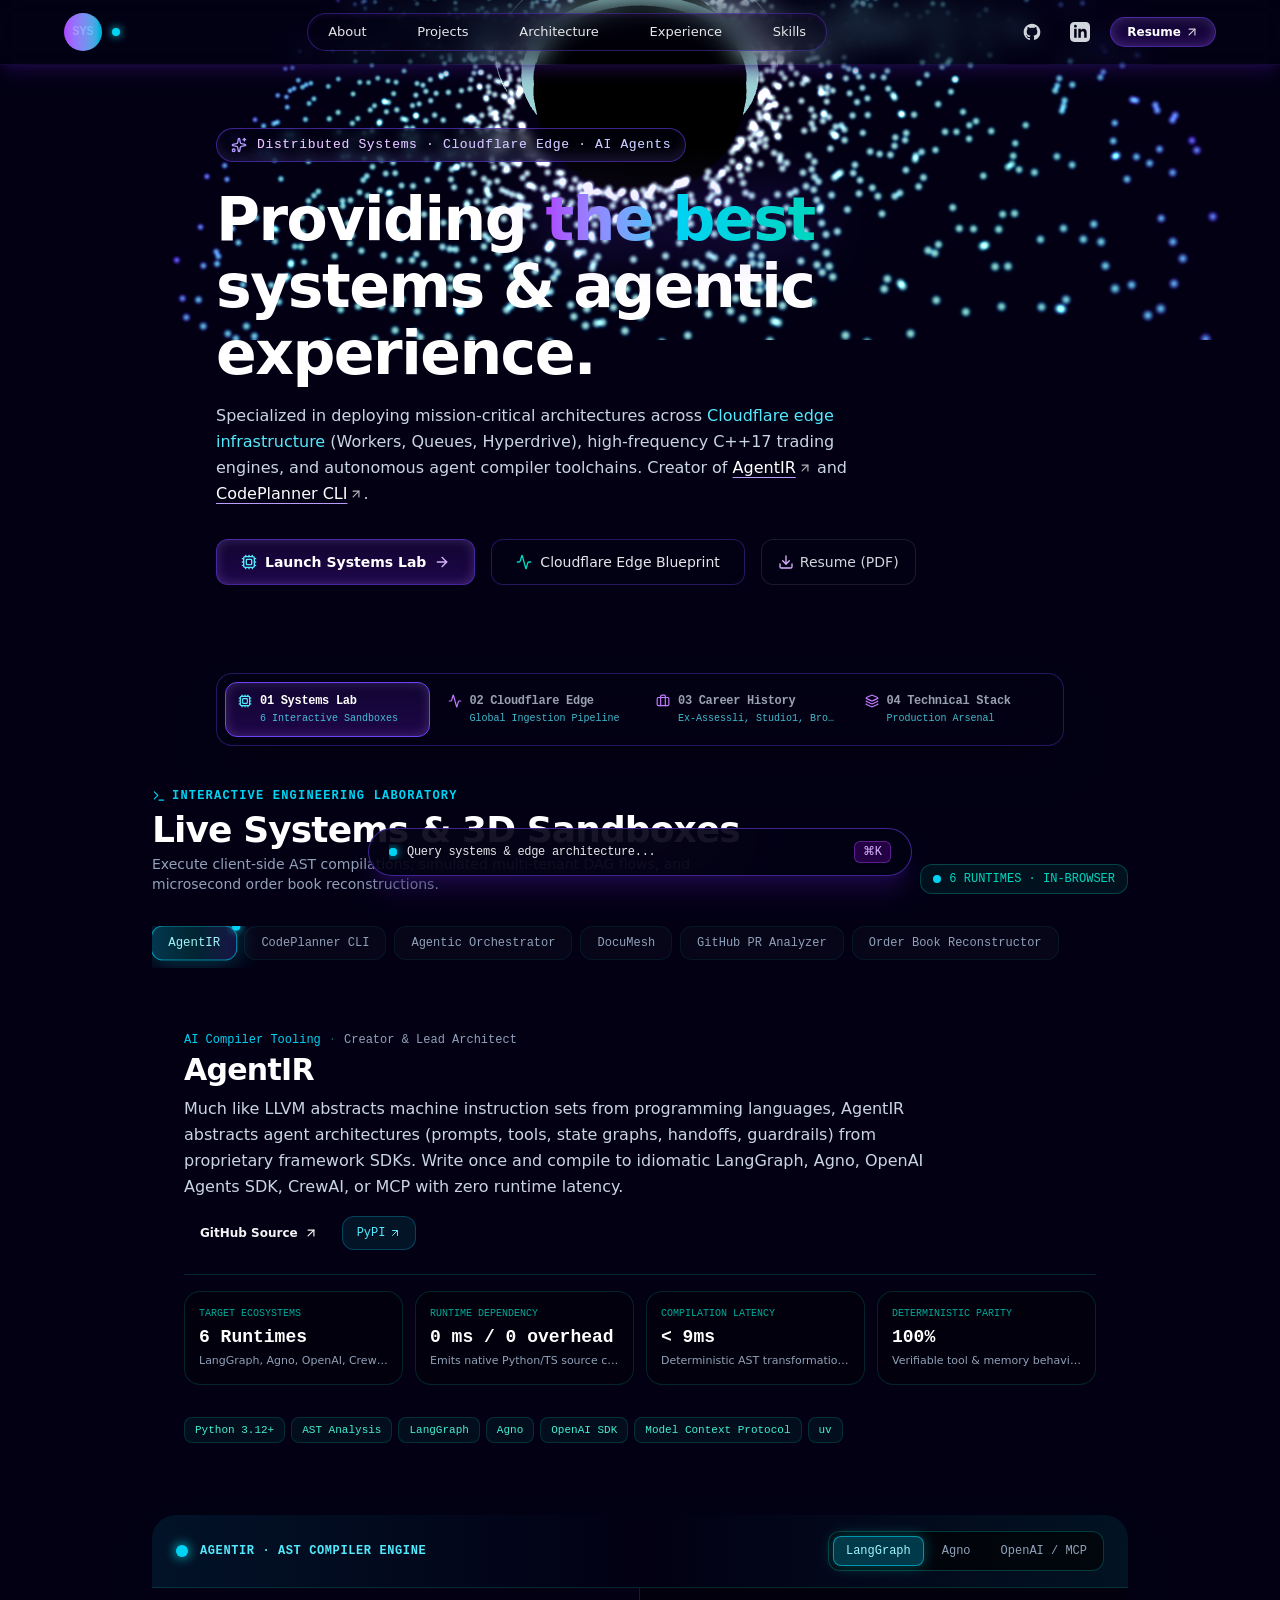
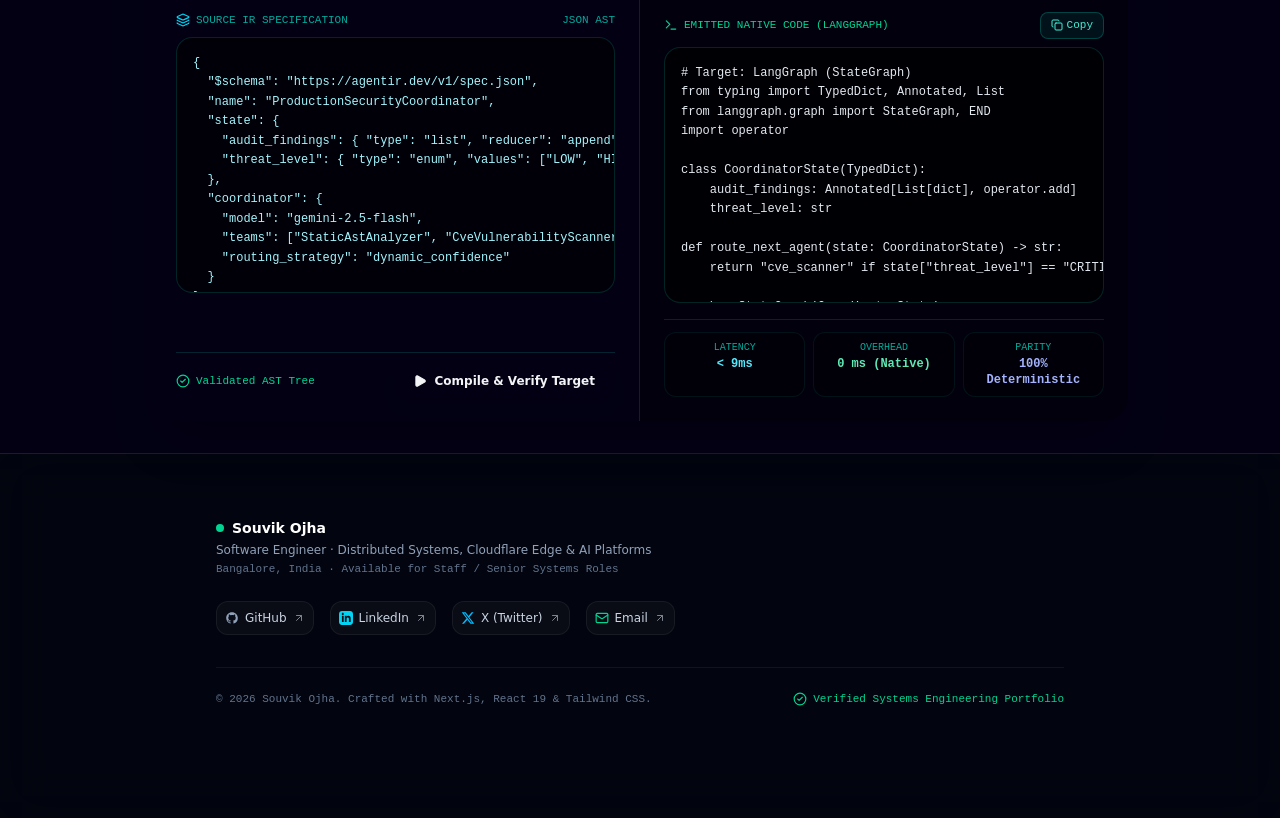
==== commit 63daff9c: "Merge 3D Universe & Black Hole into Hero section while preserving modular cockpit POV" ====
--- a/index.html
+++ b/index.html
@@ -1,29 +1,4 @@
-<!DOCTYPE html><html lang="en" class="dark h-full antialiased"><head><meta charSet="utf-8"/><meta name="viewport" content="width=device-width, initial-scale=1"/><link rel="stylesheet" href="/_next/static/chunks/39rcjufek-rpf.css" data-precedence="next"/><link rel="preload" as="script" fetchPriority="low" href="/_next/static/chunks/310vm2bl3xxpt.js"/><script src="/_next/static/chunks/19mx3mg6lkumu.js" async=""></script><script src="/_next/static/chunks/0bma92pht_c97.js" async=""></script><script src="/_next/static/chunks/1eh83f1trsv72.js" async=""></script><script src="/_next/static/chunks/turbopack-32f_s3484xohk.js" async=""></script><script src="/_next/static/chunks/0ir0071ue8w05.js" async=""></script><script src="/_next/static/chunks/2os5ctpfdxoc2.js" async=""></script><script src="/_next/static/chunks/3kne195ee3n1a.js" async=""></script><meta name="theme-color" content="#030014"/><title>Systems &amp; Distributed Platforms Portfolio</title><meta name="description" content="Production engineering portfolio specialized in high-throughput distributed pipelines, Cloudflare edge infrastructure, and autonomous agent compiler toolchains."/><link rel="author" href="https://github.com/techsouvik"/><meta name="author" content="Systems Engineer"/><link rel="icon" href="/favicon.ico?favicon.2vob68tjqpejf.ico" sizes="256x256" type="image/x-icon"/><script src="/_next/static/chunks/0cz1d0mv5g_q7.js" noModule=""></script></head><body class="bg-[#030014] overflow-y-scroll overflow-x-hidden text-gray-200 selection:bg-purple-500/30 selection:text-cyan-200"><div hidden=""><!--$--><!--/$--></div><div class="w-full h-auto fixed inset-0 -z-10 pointer-events-none"></div><div class="w-full h-[65px] fixed top-0 shadow-lg shadow-[#2A0E61]/50 bg-[#03001427] backdrop-blur-md z-50 px-6 sm:px-10 border-b border-[#7042f820]"><div class="w-full h-full flex items-center justify-between m-auto max-w-6xl"><a class="flex items-center gap-2.5 group cursor-pointer" href="/"><div class="relative p-[1px] rounded-full bg-gradient-to-r from-purple-500 to-cyan-500 group-hover:shadow-[0_0_16px_rgba(112,66,248,0.8)] transition-all duration-300"><div class="w-9 h-9 rounded-full bg-[#030014] flex items-center justify-center font-mono font-bold text-xs text-transparent bg-clip-text bg-gradient-to-r from-purple-400 to-cyan-400">SYS</div></div><span class="w-2 h-2 rounded-full bg-cyan-400 shadow-[0_0_8px_#00f2fe]"></span></a><div class="hidden md:flex w-[550px] h-full flex-row items-center justify-center"><div class="flex items-center justify-between w-full h-auto border border-[#7042f861] bg-[#0300145e] px-[20px] py-[8px] rounded-full text-gray-200 text-[13px] backdrop-blur-md shadow-inner shadow-purple-900/20"><a href="#about-me" class="cursor-pointer hover:text-[#b49bff] transition">About</a><a href="#projects" class="cursor-pointer hover:text-[#b49bff] transition">Projects</a><a href="#architecture" class="cursor-pointer hover:text-[#b49bff] transition">Architecture</a><a href="#skills" class="cursor-pointer hover:text-[#b49bff] transition">Skills</a><a href="#experience" class="cursor-pointer hover:text-[#b49bff] transition">Experience</a></div></div><div class="hidden md:flex flex-row items-center gap-3"><a href="https://github.com/techsouvik" target="_blank" rel="noreferrer noopener" class="p-2 rounded-xl text-gray-300 hover:text-white hover:bg-purple-950/40 transition" title="GitHub"><svg class="h-5 w-5" fill="currentColor" viewBox="0 0 24 24" aria-hidden="true"><path fill-rule="evenodd" d="M12 2C6.477 2 2 6.484 2 12.017c0 4.425 2.865 8.18 6.839 9.504.5.092.682-.217.682-.483 0-.237-.008-.868-.013-1.703-2.782.605-3.369-1.343-3.369-1.343-.454-1.158-1.11-1.466-1.11-1.466-.908-.62.069-.608.069-.608 1.003.07 1.53 1.032 1.53 1.032.892 1.53 2.341 1.088 2.91.832.092-.647.35-1.088.636-1.338-2.22-.253-4.555-1.113-4.555-4.951 0-1.093.39-1.988 1.029-2.688-.103-.253-.446-1.272.098-2.65 0 0 .84-.27 2.75 1.026A9.564 9.564 0 0112 6.844c.85.004 1.705.115 2.504.337 1.909-1.296 2.747-1.027 2.747-1.027.546 1.379.202 2.398.1 2.651.64.7 1.028 1.595 1.028 2.688 0 3.848-2.339 4.695-4.566 4.943.359.309.678.92.678 1.855 0 1.338-.012 2.419-.012 2.747 0 .268.18.58.688.482A10.019 10.019 0 0022 12.017C22 6.484 17.522 2 12 2z" clip-rule="evenodd"></path></svg></a><a href="https://linkedin.com/in/souvikojha" target="_blank" rel="noreferrer noopener" class="p-2 rounded-xl text-gray-300 hover:text-white hover:bg-purple-950/40 transition" title="LinkedIn"><svg class="h-5 w-5" fill="currentColor" viewBox="0 0 24 24" aria-hidden="true"><path d="M19 0h-14c-2.761 0-5 2.239-5 5v14c0 2.761 2.239 5 5 5h14c2.762 0 5-2.239 5-5v-14c0-2.761-2.238-5-5-5zm-11 19h-3v-11h3v11zm-1.5-12.268c-.966 0-1.75-.79-1.75-1.764s.784-1.764 1.75-1.764 1.75.79 1.75 1.764-.783 1.764-1.75 1.764zm13.5 12.268h-3v-5.604c0-3.368-4-3.113-4 0v5.604h-3v-11h3v1.765c1.396-2.586 7-2.777 7 2.476v6.759z"></path></svg></a><a href="/resume-startup.pdf" target="_blank" rel="noreferrer noopener" class="py-1.5 px-4 button-primary text-xs font-semibold text-white rounded-full cursor-pointer flex items-center gap-1"><span>Resume</span><svg xmlns="http://www.w3.org/2000/svg" width="24" height="24" viewBox="0 0 24 24" fill="none" stroke="currentColor" stroke-width="2" stroke-linecap="round" stroke-linejoin="round" class="lucide lucide-arrow-up-right w-3.5 h-3.5 opacity-80" aria-hidden="true"><path d="M7 7h10v10"></path><path d="M7 17 17 7"></path></svg></a></div><button class="md:hidden text-white focus:outline-none text-2xl p-1"><svg xmlns="http://www.w3.org/2000/svg" width="24" height="24" viewBox="0 0 24 24" fill="none" stroke="currentColor" stroke-width="2" stroke-linecap="round" stroke-linejoin="round" class="lucide lucide-menu w-6 h-6" aria-hidden="true"><path d="M4 5h16"></path><path d="M4 12h16"></path><path d="M4 19h16"></path></svg></button></div></div><main class="h-full w-full"><div class="flex flex-col gap-20"><div id="about-me" class="relative flex flex-col h-full w-full overflow-hidden"><div class="absolute top-[-250px] left-1/2 -translate-x-1/2 w-[700px] h-[500px] bg-gradient-to-b from-purple-600/25 via-cyan-500/15 to-transparent blur-[140px] pointer-events-none -z-10 rounded-full"></div><div class="flex flex-col lg:flex-row items-center justify-between px-6 sm:px-12 lg:px-20 mt-28 sm:mt-36 w-full max-w-7xl mx-auto z-[20] gap-10"><div class="h-full w-full flex flex-col gap-5 justify-center text-start max-w-2xl"><div class="Welcome-box py-[6px] px-[14px] border border-[#7042f88b] bg-[#03001455] opacity-[0.95]" style="opacity:0;transform:translateY(-100px)"><svg xmlns="http://www.w3.org/2000/svg" width="24" height="24" viewBox="0 0 24 24" fill="none" stroke="currentColor" stroke-width="2" stroke-linecap="round" stroke-linejoin="round" class="lucide lucide-sparkles lucide-stars text-[#b49bff] mr-[10px] h-4 w-4" aria-hidden="true"><path d="M11.017 2.814a1 1 0 0 1 1.966 0l1.051 5.558a2 2 0 0 0 1.594 1.594l5.558 1.051a1 1 0 0 1 0 1.966l-5.558 1.051a2 2 0 0 0-1.594 1.594l-1.051 5.558a1 1 0 0 1-1.966 0l-1.051-5.558a2 2 0 0 0-1.594-1.594l-5.558-1.051a1 1 0 0 1 0-1.966l5.558-1.051a2 2 0 0 0 1.594-1.594z"></path><path d="M20 2v4"></path><path d="M22 4h-4"></path><circle cx="4" cy="20" r="2"></circle></svg><h1 class="Welcome-text text-[12px] sm:text-[13px] font-mono tracking-wider">Distributed Systems · Cloudflare Edge · AI Agents</h1></div><div class="flex flex-col gap-4 mt-2 text-4xl sm:text-6xl font-bold text-white leading-[1.12]" style="opacity:0;transform:translateX(-100px)"><span>Providing<!-- --> <span class="text-transparent bg-clip-text bg-gradient-to-r from-purple-500 via-cyan-400 to-teal-400 drop-shadow-[0_0_25px_rgba(112,66,248,0.5)]">the best</span> <!-- -->systems &amp; agentic experience.</span></div><p class="text-sm sm:text-base text-gray-300 my-2 max-w-[600px] leading-relaxed" style="opacity:0;transform:translateX(-100px)">Specializing in deploying production architectures across<!-- --> <span class="text-cyan-300 font-medium">Cloudflare edge infrastructure</span> (Workers, Queues, Hyperdrive), high-frequency C++17 trading engines, and autonomous agent compilers. Creator of<!-- --> <a href="https://github.com/techsouvik/agentIR" target="_blank" rel="noreferrer" class="text-white underline decoration-[#ba9cff] underline-offset-4 hover:text-cyan-300 font-medium inline-flex items-center">AgentIR<svg xmlns="http://www.w3.org/2000/svg" width="24" height="24" viewBox="0 0 24 24" fill="none" stroke="currentColor" stroke-width="2" stroke-linecap="round" stroke-linejoin="round" class="lucide lucide-arrow-up-right w-3.5 h-3.5 opacity-70 ml-0.5" aria-hidden="true"><path d="M7 7h10v10"></path><path d="M7 17 17 7"></path></svg></a> <!-- -->and<!-- --> <a href="https://github.com/techsouvik/codeplanner-cli" target="_blank" rel="noreferrer" class="text-white underline decoration-[#ba9cff] underline-offset-4 hover:text-cyan-300 font-medium inline-flex items-center">CodePlanner CLI<svg xmlns="http://www.w3.org/2000/svg" width="24" height="24" viewBox="0 0 24 24" fill="none" stroke="currentColor" stroke-width="2" stroke-linecap="round" stroke-linejoin="round" class="lucide lucide-arrow-up-right w-3.5 h-3.5 opacity-70 ml-0.5" aria-hidden="true"><path d="M7 7h10v10"></path><path d="M7 17 17 7"></path></svg></a>.</p><div class="flex flex-wrap items-center gap-4 pt-2" style="opacity:0;transform:translateX(-100px)"><button class="py-3 px-6 button-primary text-center text-white cursor-pointer rounded-xl text-xs sm:text-sm font-semibold flex items-center gap-2 border border-[#7042f88b]"><svg xmlns="http://www.w3.org/2000/svg" width="24" height="24" viewBox="0 0 24 24" fill="none" stroke="currentColor" stroke-width="2" stroke-linecap="round" stroke-linejoin="round" class="lucide lucide-cpu w-4 h-4 text-cyan-300" aria-hidden="true"><path d="M12 20v2"></path><path d="M12 2v2"></path><path d="M17 20v2"></path><path d="M17 2v2"></path><path d="M2 12h2"></path><path d="M2 17h2"></path><path d="M2 7h2"></path><path d="M20 12h2"></path><path d="M20 17h2"></path><path d="M20 7h2"></path><path d="M7 20v2"></path><path d="M7 2v2"></path><rect x="4" y="4" width="16" height="16" rx="2"></rect><rect x="8" y="8" width="8" height="8" rx="1"></rect></svg><span>Explore Systems Lab</span><svg xmlns="http://www.w3.org/2000/svg" width="24" height="24" viewBox="0 0 24 24" fill="none" stroke="currentColor" stroke-width="2" stroke-linecap="round" stroke-linejoin="round" class="lucide lucide-arrow-right w-4 h-4 text-purple-300" aria-hidden="true"><path d="M5 12h14"></path><path d="m12 5 7 7-7 7"></path></svg></button><button class="py-3 px-6 text-center text-gray-200 hover:text-white bg-[#03001477] border border-[#7042f855] hover:border-cyan-400 rounded-xl text-xs sm:text-sm font-medium flex items-center gap-2 transition backdrop-blur-md cursor-pointer"><svg xmlns="http://www.w3.org/2000/svg" width="24" height="24" viewBox="0 0 24 24" fill="none" stroke="currentColor" stroke-width="2" stroke-linecap="round" stroke-linejoin="round" class="lucide lucide-activity w-4 h-4 text-teal-400" aria-hidden="true"><path d="M22 12h-2.48a2 2 0 0 0-1.93 1.46l-2.35 8.36a.25.25 0 0 1-.48 0L9.24 2.18a.25.25 0 0 0-.48 0l-2.35 8.36A2 2 0 0 1 4.49 12H2"></path></svg><span>Cloudflare Edge Blueprint</span></button></div></div><div class="w-full lg:w-auto flex justify-center items-center relative" style="opacity:0;transform:translateX(100px)"><div class="relative w-[300px] h-[300px] sm:w-[380px] sm:h-[380px] flex items-center justify-center"><div class="absolute inset-0 rounded-full border border-purple-500/30 animate-[spin_20s_linear_infinite]"></div><div class="absolute inset-6 rounded-full border border-cyan-400/20 animate-[spin_14s_linear_infinite_reverse]"></div><div class="absolute inset-12 rounded-full border border-dashed border-teal-400/30 animate-[spin_28s_linear_infinite]"></div><div class="w-36 h-36 rounded-full bg-gradient-to-tr from-purple-600/40 via-cyan-500/30 to-teal-400/30 backdrop-blur-2xl border border-purple-500/50 flex flex-col items-center justify-center shadow-[0_0_50px_rgba(112,66,248,0.5)]"><span class="text-[10px] font-mono text-cyan-300 uppercase tracking-widest">300+ PoPs</span><span class="text-xl font-bold font-mono text-white mt-1">CLOUDFLARE</span><span class="text-[10px] font-mono text-emerald-400">&lt; 14ms EDGE</span></div><div class="absolute top-4 left-6 px-3 py-1.5 rounded-full bg-[#030014]/90 border border-purple-500/40 shadow-lg text-[11px] font-mono text-purple-300 flex items-center gap-1.5 backdrop-blur-md animate-pulse"><span class="w-1.5 h-1.5 rounded-full bg-purple-400"></span><span>AgentIR Compiler</span></div><div class="absolute bottom-6 right-4 px-3 py-1.5 rounded-full bg-[#030014]/90 border border-cyan-500/40 shadow-lg text-[11px] font-mono text-cyan-300 flex items-center gap-1.5 backdrop-blur-md"><span class="w-1.5 h-1.5 rounded-full bg-cyan-400"></span><span>HFT Order Book</span></div><div class="absolute top-1/2 -right-4 -translate-y-1/2 px-3 py-1.5 rounded-full bg-[#030014]/90 border border-teal-500/40 shadow-lg text-[11px] font-mono text-teal-300 flex items-center gap-1.5 backdrop-blur-md"><span class="w-1.5 h-1.5 rounded-full bg-teal-400"></span><span>CodePlanner AST</span></div></div></div></div></div><section id="skills" class="flex flex-col items-center justify-center gap-3 relative overflow-hidden py-20 px-6 max-w-6xl mx-auto z-[20]"><div class="Welcome-box py-[6px] px-[14px] border border-[#7042f88b] bg-[#03001455] opacity-[0.95] mb-2"><svg xmlns="http://www.w3.org/2000/svg" width="24" height="24" viewBox="0 0 24 24" fill="none" stroke="currentColor" stroke-width="2" stroke-linecap="round" stroke-linejoin="round" class="lucide lucide-sparkles lucide-stars text-[#b49bff] mr-[10px] h-4 w-4" aria-hidden="true"><path d="M11.017 2.814a1 1 0 0 1 1.966 0l1.051 5.558a2 2 0 0 0 1.594 1.594l5.558 1.051a1 1 0 0 1 0 1.966l-5.558 1.051a2 2 0 0 0-1.594 1.594l-1.051 5.558a1 1 0 0 1-1.966 0l-1.051-5.558a2 2 0 0 0-1.594-1.594l-5.558-1.051a1 1 0 0 1 0-1.966l5.558-1.051a2 2 0 0 0 1.594-1.594z"></path><path d="M20 2v4"></path><path d="M22 4h-4"></path><circle cx="4" cy="20" r="2"></circle></svg><h1 class="Welcome-text text-[12px] sm:text-[13px] font-mono tracking-wider">Think better with modern technologies</h1></div><h2 class="text-3xl sm:text-5xl font-bold text-center text-transparent bg-clip-text bg-gradient-to-r from-purple-500 via-cyan-400 to-teal-400 pb-4">Skills &amp; Production Stack</h2><p class="cursive text-lg sm:text-xl text-gray-300 text-center mb-8 max-w-xl">Never miss a task, deadline or idea with cutting-edge edge infrastructure.</p><div class="grid grid-cols-1 md:grid-cols-2 lg:grid-cols-4 gap-4 w-full"><div class="space-card rounded-2xl p-5 flex flex-col justify-between"><div><div class="text-xs font-mono text-cyan-400 uppercase tracking-wider mb-1">DOMAIN 0<!-- -->1</div><h3 class="text-base font-bold text-white mb-1">Cloudflare &amp; Edge Infrastructure</h3><p class="text-xs text-gray-400 mb-4">Deploying and scaling serverless edge systems globally</p><div class="space-y-2"><div class="p-2.5 rounded-xl bg-purple-950/20 border border-purple-500/20 hover:border-cyan-400/50 transition-all flex flex-col justify-between"><div class="flex justify-between items-center text-xs font-semibold text-white"><span>Cloudflare Workers &amp; Pages</span><span class="text-[10px] font-mono px-2 py-0.5 rounded-full bg-cyan-500/10 text-cyan-300 border border-cyan-500/30">Core</span></div><div class="text-[11px] text-teal-300/80 font-mono mt-1 flex items-center gap-1"><svg xmlns="http://www.w3.org/2000/svg" width="24" height="24" viewBox="0 0 24 24" fill="none" stroke="currentColor" stroke-width="2" stroke-linecap="round" stroke-linejoin="round" class="lucide lucide-zap w-3 h-3 text-cyan-400 shrink-0" aria-hidden="true"><path d="M15.914 4a1.5 1.5 0 00-2.474-1.561l-9 9A1.5 1.5 0 005.5 14h4.002a.5.5 0 01.471.666L8.086 20a1.5 1.5 0 002.475 1.56l9-9A1.5 1.5 0 0018.5 10h-3.997a.5.5 0 01-.472-.667z"></path></svg><span class="truncate">V8 isolate edge compute, &lt; 1ms cold start</span></div></div><div class="p-2.5 rounded-xl bg-purple-950/20 border border-purple-500/20 hover:border-cyan-400/50 transition-all flex flex-col justify-between"><div class="flex justify-between items-center text-xs font-semibold text-white"><span>Cloudflare Hyperdrive</span><span class="text-[10px] font-mono px-2 py-0.5 rounded-full bg-cyan-500/10 text-cyan-300 border border-cyan-500/30">Core</span></div><div class="text-[11px] text-teal-300/80 font-mono mt-1 flex items-center gap-1"><svg xmlns="http://www.w3.org/2000/svg" width="24" height="24" viewBox="0 0 24 24" fill="none" stroke="currentColor" stroke-width="2" stroke-linecap="round" stroke-linejoin="round" class="lucide lucide-zap w-3 h-3 text-cyan-400 shrink-0" aria-hidden="true"><path d="M15.914 4a1.5 1.5 0 00-2.474-1.561l-9 9A1.5 1.5 0 005.5 14h4.002a.5.5 0 01.471.666L8.086 20a1.5 1.5 0 002.475 1.56l9-9A1.5 1.5 0 0018.5 10h-3.997a.5.5 0 01-.472-.667z"></path></svg><span class="truncate">Global TCP pooling to Postgres, -80% latency</span></div></div><div class="p-2.5 rounded-xl bg-purple-950/20 border border-purple-500/20 hover:border-cyan-400/50 transition-all flex flex-col justify-between"><div class="flex justify-between items-center text-xs font-semibold text-white"><span>Cloudflare Queues &amp; KV</span><span class="text-[10px] font-mono px-2 py-0.5 rounded-full bg-cyan-500/10 text-cyan-300 border border-cyan-500/30">Core</span></div><div class="text-[11px] text-teal-300/80 font-mono mt-1 flex items-center gap-1"><svg xmlns="http://www.w3.org/2000/svg" width="24" height="24" viewBox="0 0 24 24" fill="none" stroke="currentColor" stroke-width="2" stroke-linecap="round" stroke-linejoin="round" class="lucide lucide-zap w-3 h-3 text-cyan-400 shrink-0" aria-hidden="true"><path d="M15.914 4a1.5 1.5 0 00-2.474-1.561l-9 9A1.5 1.5 0 005.5 14h4.002a.5.5 0 01.471.666L8.086 20a1.5 1.5 0 002.475 1.56l9-9A1.5 1.5 0 0018.5 10h-3.997a.5.5 0 01-.472-.667z"></path></svg><span class="truncate">Edge pub/sub, at-least-once delivery, caching</span></div></div><div class="p-2.5 rounded-xl bg-purple-950/20 border border-purple-500/20 hover:border-cyan-400/50 transition-all flex flex-col justify-between"><div class="flex justify-between items-center text-xs font-semibold text-white"><span>Cloudflare Tunnels (Zero Trust)</span><span class="text-[10px] font-mono px-2 py-0.5 rounded-full bg-cyan-500/10 text-cyan-300 border border-cyan-500/30">Core</span></div><div class="text-[11px] text-teal-300/80 font-mono mt-1 flex items-center gap-1"><svg xmlns="http://www.w3.org/2000/svg" width="24" height="24" viewBox="0 0 24 24" fill="none" stroke="currentColor" stroke-width="2" stroke-linecap="round" stroke-linejoin="round" class="lucide lucide-zap w-3 h-3 text-cyan-400 shrink-0" aria-hidden="true"><path d="M15.914 4a1.5 1.5 0 00-2.474-1.561l-9 9A1.5 1.5 0 005.5 14h4.002a.5.5 0 01.471.666L8.086 20a1.5 1.5 0 002.475 1.56l9-9A1.5 1.5 0 0018.5 10h-3.997a.5.5 0 01-.472-.667z"></path></svg><span class="truncate">Secure private cluster ingress, no public IPs</span></div></div><div class="p-2.5 rounded-xl bg-purple-950/20 border border-purple-500/20 hover:border-cyan-400/50 transition-all flex flex-col justify-between"><div class="flex justify-between items-center text-xs font-semibold text-white"><span>Durable Objects &amp; WebSockets</span><span class="text-[10px] font-mono px-2 py-0.5 rounded-full bg-cyan-500/10 text-cyan-300 border border-cyan-500/30">Advanced</span></div><div class="text-[11px] text-teal-300/80 font-mono mt-1 flex items-center gap-1"><svg xmlns="http://www.w3.org/2000/svg" width="24" height="24" viewBox="0 0 24 24" fill="none" stroke="currentColor" stroke-width="2" stroke-linecap="round" stroke-linejoin="round" class="lucide lucide-zap w-3 h-3 text-cyan-400 shrink-0" aria-hidden="true"><path d="M15.914 4a1.5 1.5 0 00-2.474-1.561l-9 9A1.5 1.5 0 005.5 14h4.002a.5.5 0 01.471.666L8.086 20a1.5 1.5 0 002.475 1.56l9-9A1.5 1.5 0 0018.5 10h-3.997a.5.5 0 01-.472-.667z"></path></svg><span class="truncate">Stateful edge coordination &amp; real-time streams</span></div></div></div></div></div><div class="space-card rounded-2xl p-5 flex flex-col justify-between"><div><div class="text-xs font-mono text-cyan-400 uppercase tracking-wider mb-1">DOMAIN 0<!-- -->2</div><h3 class="text-base font-bold text-white mb-1">Backend &amp; Systems Architecture</h3><p class="text-xs text-gray-400 mb-4">Building scalable, distributed, and event-driven services</p><div class="space-y-2"><div class="p-2.5 rounded-xl bg-purple-950/20 border border-purple-500/20 hover:border-cyan-400/50 transition-all flex flex-col justify-between"><div class="flex justify-between items-center text-xs font-semibold text-white"><span>Python (FastAPI, Asyncio)</span><span class="text-[10px] font-mono px-2 py-0.5 rounded-full bg-cyan-500/10 text-cyan-300 border border-cyan-500/30">Core</span></div><div class="text-[11px] text-teal-300/80 font-mono mt-1 flex items-center gap-1"><svg xmlns="http://www.w3.org/2000/svg" width="24" height="24" viewBox="0 0 24 24" fill="none" stroke="currentColor" stroke-width="2" stroke-linecap="round" stroke-linejoin="round" class="lucide lucide-zap w-3 h-3 text-cyan-400 shrink-0" aria-hidden="true"><path d="M15.914 4a1.5 1.5 0 00-2.474-1.561l-9 9A1.5 1.5 0 005.5 14h4.002a.5.5 0 01.471.666L8.086 20a1.5 1.5 0 002.475 1.56l9-9A1.5 1.5 0 0018.5 10h-3.997a.5.5 0 01-.472-.667z"></path></svg><span class="truncate">High-throughput APIs &amp; AI pipelines</span></div></div><div class="p-2.5 rounded-xl bg-purple-950/20 border border-purple-500/20 hover:border-cyan-400/50 transition-all flex flex-col justify-between"><div class="flex justify-between items-center text-xs font-semibold text-white"><span>TypeScript &amp; Bun / Node.js</span><span class="text-[10px] font-mono px-2 py-0.5 rounded-full bg-cyan-500/10 text-cyan-300 border border-cyan-500/30">Core</span></div><div class="text-[11px] text-teal-300/80 font-mono mt-1 flex items-center gap-1"><svg xmlns="http://www.w3.org/2000/svg" width="24" height="24" viewBox="0 0 24 24" fill="none" stroke="currentColor" stroke-width="2" stroke-linecap="round" stroke-linejoin="round" class="lucide lucide-zap w-3 h-3 text-cyan-400 shrink-0" aria-hidden="true"><path d="M15.914 4a1.5 1.5 0 00-2.474-1.561l-9 9A1.5 1.5 0 005.5 14h4.002a.5.5 0 01.471.666L8.086 20a1.5 1.5 0 002.475 1.56l9-9A1.5 1.5 0 0018.5 10h-3.997a.5.5 0 01-.472-.667z"></path></svg><span class="truncate">Hono, Express, type-safe RPC</span></div></div><div class="p-2.5 rounded-xl bg-purple-950/20 border border-purple-500/20 hover:border-cyan-400/50 transition-all flex flex-col justify-between"><div class="flex justify-between items-center text-xs font-semibold text-white"><span>Event-Driven &amp; Messaging</span><span class="text-[10px] font-mono px-2 py-0.5 rounded-full bg-cyan-500/10 text-cyan-300 border border-cyan-500/30">Core</span></div><div class="text-[11px] text-teal-300/80 font-mono mt-1 flex items-center gap-1"><svg xmlns="http://www.w3.org/2000/svg" width="24" height="24" viewBox="0 0 24 24" fill="none" stroke="currentColor" stroke-width="2" stroke-linecap="round" stroke-linejoin="round" class="lucide lucide-zap w-3 h-3 text-cyan-400 shrink-0" aria-hidden="true"><path d="M15.914 4a1.5 1.5 0 00-2.474-1.561l-9 9A1.5 1.5 0 005.5 14h4.002a.5.5 0 01.471.666L8.086 20a1.5 1.5 0 002.475 1.56l9-9A1.5 1.5 0 0018.5 10h-3.997a.5.5 0 01-.472-.667z"></path></svg><span class="truncate">Kafka, Redis Streams, BullMQ</span></div></div><div class="p-2.5 rounded-xl bg-purple-950/20 border border-purple-500/20 hover:border-cyan-400/50 transition-all flex flex-col justify-between"><div class="flex justify-between items-center text-xs font-semibold text-white"><span>C++17 Market Data</span><span class="text-[10px] font-mono px-2 py-0.5 rounded-full bg-cyan-500/10 text-cyan-300 border border-cyan-500/30">Proficient</span></div><div class="text-[11px] text-teal-300/80 font-mono mt-1 flex items-center gap-1"><svg xmlns="http://www.w3.org/2000/svg" width="24" height="24" viewBox="0 0 24 24" fill="none" stroke="currentColor" stroke-width="2" stroke-linecap="round" stroke-linejoin="round" class="lucide lucide-zap w-3 h-3 text-cyan-400 shrink-0" aria-hidden="true"><path d="M15.914 4a1.5 1.5 0 00-2.474-1.561l-9 9A1.5 1.5 0 005.5 14h4.002a.5.5 0 01.471.666L8.086 20a1.5 1.5 0 002.475 1.56l9-9A1.5 1.5 0 0018.5 10h-3.997a.5.5 0 01-.472-.667z"></path></svg><span class="truncate">Low-latency order book reconstruction</span></div></div></div></div></div><div class="space-card rounded-2xl p-5 flex flex-col justify-between"><div><div class="text-xs font-mono text-cyan-400 uppercase tracking-wider mb-1">DOMAIN 0<!-- -->3</div><h3 class="text-base font-bold text-white mb-1">AI Agents &amp; Autonomous Systems</h3><p class="text-xs text-gray-400 mb-4">Designing multi-agent orchestration, context, and compiler toolchains</p><div class="space-y-2"><div class="p-2.5 rounded-xl bg-purple-950/20 border border-purple-500/20 hover:border-cyan-400/50 transition-all flex flex-col justify-between"><div class="flex justify-between items-center text-xs font-semibold text-white"><span>Multi-Agent Orchestration</span><span class="text-[10px] font-mono px-2 py-0.5 rounded-full bg-cyan-500/10 text-cyan-300 border border-cyan-500/30">Core</span></div><div class="text-[11px] text-teal-300/80 font-mono mt-1 flex items-center gap-1"><svg xmlns="http://www.w3.org/2000/svg" width="24" height="24" viewBox="0 0 24 24" fill="none" stroke="currentColor" stroke-width="2" stroke-linecap="round" stroke-linejoin="round" class="lucide lucide-zap w-3 h-3 text-cyan-400 shrink-0" aria-hidden="true"><path d="M15.914 4a1.5 1.5 0 00-2.474-1.561l-9 9A1.5 1.5 0 005.5 14h4.002a.5.5 0 01.471.666L8.086 20a1.5 1.5 0 002.475 1.56l9-9A1.5 1.5 0 0018.5 10h-3.997a.5.5 0 01-.472-.667z"></path></svg><span class="truncate">Agno, LangGraph, custom coordinators</span></div></div><div class="p-2.5 rounded-xl bg-purple-950/20 border border-purple-500/20 hover:border-cyan-400/50 transition-all flex flex-col justify-between"><div class="flex justify-between items-center text-xs font-semibold text-white"><span>Agent Intermediate Representation</span><span class="text-[10px] font-mono px-2 py-0.5 rounded-full bg-cyan-500/10 text-cyan-300 border border-cyan-500/30">Core</span></div><div class="text-[11px] text-teal-300/80 font-mono mt-1 flex items-center gap-1"><svg xmlns="http://www.w3.org/2000/svg" width="24" height="24" viewBox="0 0 24 24" fill="none" stroke="currentColor" stroke-width="2" stroke-linecap="round" stroke-linejoin="round" class="lucide lucide-zap w-3 h-3 text-cyan-400 shrink-0" aria-hidden="true"><path d="M15.914 4a1.5 1.5 0 00-2.474-1.561l-9 9A1.5 1.5 0 005.5 14h4.002a.5.5 0 01.471.666L8.086 20a1.5 1.5 0 002.475 1.56l9-9A1.5 1.5 0 0018.5 10h-3.997a.5.5 0 01-.472-.667z"></path></svg><span class="truncate">AgentIR compiler toolchain on PyPI</span></div></div><div class="p-2.5 rounded-xl bg-purple-950/20 border border-purple-500/20 hover:border-cyan-400/50 transition-all flex flex-col justify-between"><div class="flex justify-between items-center text-xs font-semibold text-white"><span>Semantic Retrieval &amp; Vector DBs</span><span class="text-[10px] font-mono px-2 py-0.5 rounded-full bg-cyan-500/10 text-cyan-300 border border-cyan-500/30">Core</span></div><div class="text-[11px] text-teal-300/80 font-mono mt-1 flex items-center gap-1"><svg xmlns="http://www.w3.org/2000/svg" width="24" height="24" viewBox="0 0 24 24" fill="none" stroke="currentColor" stroke-width="2" stroke-linecap="round" stroke-linejoin="round" class="lucide lucide-zap w-3 h-3 text-cyan-400 shrink-0" aria-hidden="true"><path d="M15.914 4a1.5 1.5 0 00-2.474-1.561l-9 9A1.5 1.5 0 005.5 14h4.002a.5.5 0 01.471.666L8.086 20a1.5 1.5 0 002.475 1.56l9-9A1.5 1.5 0 0018.5 10h-3.997a.5.5 0 01-.472-.667z"></path></svg><span class="truncate">Qdrant, Redis Vector, pgvector</span></div></div><div class="p-2.5 rounded-xl bg-purple-950/20 border border-purple-500/20 hover:border-cyan-400/50 transition-all flex flex-col justify-between"><div class="flex justify-between items-center text-xs font-semibold text-white"><span>AST Parsing &amp; Analysis</span><span class="text-[10px] font-mono px-2 py-0.5 rounded-full bg-cyan-500/10 text-cyan-300 border border-cyan-500/30">Core</span></div><div class="text-[11px] text-teal-300/80 font-mono mt-1 flex items-center gap-1"><svg xmlns="http://www.w3.org/2000/svg" width="24" height="24" viewBox="0 0 24 24" fill="none" stroke="currentColor" stroke-width="2" stroke-linecap="round" stroke-linejoin="round" class="lucide lucide-zap w-3 h-3 text-cyan-400 shrink-0" aria-hidden="true"><path d="M15.914 4a1.5 1.5 0 00-2.474-1.561l-9 9A1.5 1.5 0 005.5 14h4.002a.5.5 0 01.471.666L8.086 20a1.5 1.5 0 002.475 1.56l9-9A1.5 1.5 0 0018.5 10h-3.997a.5.5 0 01-.472-.667z"></path></svg><span class="truncate">ts-morph, tree-sitter AST extraction</span></div></div><div class="p-2.5 rounded-xl bg-purple-950/20 border border-purple-500/20 hover:border-cyan-400/50 transition-all flex flex-col justify-between"><div class="flex justify-between items-center text-xs font-semibold text-white"><span>Model Context Protocol (MCP)</span><span class="text-[10px] font-mono px-2 py-0.5 rounded-full bg-cyan-500/10 text-cyan-300 border border-cyan-500/30">Advanced</span></div><div class="text-[11px] text-teal-300/80 font-mono mt-1 flex items-center gap-1"><svg xmlns="http://www.w3.org/2000/svg" width="24" height="24" viewBox="0 0 24 24" fill="none" stroke="currentColor" stroke-width="2" stroke-linecap="round" stroke-linejoin="round" class="lucide lucide-zap w-3 h-3 text-cyan-400 shrink-0" aria-hidden="true"><path d="M15.914 4a1.5 1.5 0 00-2.474-1.561l-9 9A1.5 1.5 0 005.5 14h4.002a.5.5 0 01.471.666L8.086 20a1.5 1.5 0 002.475 1.56l9-9A1.5 1.5 0 0018.5 10h-3.997a.5.5 0 01-.472-.667z"></path></svg><span class="truncate">Custom MCP servers &amp; tooling</span></div></div></div></div></div><div class="space-card rounded-2xl p-5 flex flex-col justify-between"><div><div class="text-xs font-mono text-cyan-400 uppercase tracking-wider mb-1">DOMAIN 0<!-- -->4</div><h3 class="text-base font-bold text-white mb-1">Databases &amp; Graph Intelligence</h3><p class="text-xs text-gray-400 mb-4">Relational modeling, graph theory, and time-series data stores</p><div class="space-y-2"><div class="p-2.5 rounded-xl bg-purple-950/20 border border-purple-500/20 hover:border-cyan-400/50 transition-all flex flex-col justify-between"><div class="flex justify-between items-center text-xs font-semibold text-white"><span>Memgraph &amp; Cypher</span><span class="text-[10px] font-mono px-2 py-0.5 rounded-full bg-cyan-500/10 text-cyan-300 border border-cyan-500/30">Core</span></div><div class="text-[11px] text-teal-300/80 font-mono mt-1 flex items-center gap-1"><svg xmlns="http://www.w3.org/2000/svg" width="24" height="24" viewBox="0 0 24 24" fill="none" stroke="currentColor" stroke-width="2" stroke-linecap="round" stroke-linejoin="round" class="lucide lucide-zap w-3 h-3 text-cyan-400 shrink-0" aria-hidden="true"><path d="M15.914 4a1.5 1.5 0 00-2.474-1.561l-9 9A1.5 1.5 0 005.5 14h4.002a.5.5 0 01.471.666L8.086 20a1.5 1.5 0 002.475 1.56l9-9A1.5 1.5 0 0018.5 10h-3.997a.5.5 0 01-.472-.667z"></path></svg><span class="truncate">In-memory graph causal attribution</span></div></div><div class="p-2.5 rounded-xl bg-purple-950/20 border border-purple-500/20 hover:border-cyan-400/50 transition-all flex flex-col justify-between"><div class="flex justify-between items-center text-xs font-semibold text-white"><span>PostgreSQL &amp; SQLite</span><span class="text-[10px] font-mono px-2 py-0.5 rounded-full bg-cyan-500/10 text-cyan-300 border border-cyan-500/30">Core</span></div><div class="text-[11px] text-teal-300/80 font-mono mt-1 flex items-center gap-1"><svg xmlns="http://www.w3.org/2000/svg" width="24" height="24" viewBox="0 0 24 24" fill="none" stroke="currentColor" stroke-width="2" stroke-linecap="round" stroke-linejoin="round" class="lucide lucide-zap w-3 h-3 text-cyan-400 shrink-0" aria-hidden="true"><path d="M15.914 4a1.5 1.5 0 00-2.474-1.561l-9 9A1.5 1.5 0 005.5 14h4.002a.5.5 0 01.471.666L8.086 20a1.5 1.5 0 002.475 1.56l9-9A1.5 1.5 0 0018.5 10h-3.997a.5.5 0 01-.472-.667z"></path></svg><span class="truncate">Drizzle, Prisma, connection pooling</span></div></div><div class="p-2.5 rounded-xl bg-purple-950/20 border border-purple-500/20 hover:border-cyan-400/50 transition-all flex flex-col justify-between"><div class="flex justify-between items-center text-xs font-semibold text-white"><span>QuestDB</span><span class="text-[10px] font-mono px-2 py-0.5 rounded-full bg-cyan-500/10 text-cyan-300 border border-cyan-500/30">Advanced</span></div><div class="text-[11px] text-teal-300/80 font-mono mt-1 flex items-center gap-1"><svg xmlns="http://www.w3.org/2000/svg" width="24" height="24" viewBox="0 0 24 24" fill="none" stroke="currentColor" stroke-width="2" stroke-linecap="round" stroke-linejoin="round" class="lucide lucide-zap w-3 h-3 text-cyan-400 shrink-0" aria-hidden="true"><path d="M15.914 4a1.5 1.5 0 00-2.474-1.561l-9 9A1.5 1.5 0 005.5 14h4.002a.5.5 0 01.471.666L8.086 20a1.5 1.5 0 002.475 1.56l9-9A1.5 1.5 0 0018.5 10h-3.997a.5.5 0 01-.472-.667z"></path></svg><span class="truncate">High-frequency time-series tick ingestion</span></div></div><div class="p-2.5 rounded-xl bg-purple-950/20 border border-purple-500/20 hover:border-cyan-400/50 transition-all flex flex-col justify-between"><div class="flex justify-between items-center text-xs font-semibold text-white"><span>Redis</span><span class="text-[10px] font-mono px-2 py-0.5 rounded-full bg-cyan-500/10 text-cyan-300 border border-cyan-500/30">Core</span></div><div class="text-[11px] text-teal-300/80 font-mono mt-1 flex items-center gap-1"><svg xmlns="http://www.w3.org/2000/svg" width="24" height="24" viewBox="0 0 24 24" fill="none" stroke="currentColor" stroke-width="2" stroke-linecap="round" stroke-linejoin="round" class="lucide lucide-zap w-3 h-3 text-cyan-400 shrink-0" aria-hidden="true"><path d="M15.914 4a1.5 1.5 0 00-2.474-1.561l-9 9A1.5 1.5 0 005.5 14h4.002a.5.5 0 01.471.666L8.086 20a1.5 1.5 0 002.475 1.56l9-9A1.5 1.5 0 0018.5 10h-3.997a.5.5 0 01-.472-.667z"></path></svg><span class="truncate">Streams, session state, rate limiting</span></div></div></div></div></div></div></section><div id="architecture" class="flex flex-col relative items-center justify-center min-h-screen w-full h-full py-20 px-6 max-w-6xl mx-auto z-[20]"><div class="w-auto h-auto text-center space-y-2 mb-8"><div class="Welcome-box py-[6px] px-[14px] border border-[#7042f88b] bg-[#03001455] opacity-[0.95] mx-auto mb-2"><svg xmlns="http://www.w3.org/2000/svg" width="24" height="24" viewBox="0 0 24 24" fill="none" stroke="currentColor" stroke-width="2" stroke-linecap="round" stroke-linejoin="round" class="lucide lucide-shield-check text-[#b49bff] mr-[10px] h-4 w-4" aria-hidden="true"><path d="M20 13c0 5-3.5 7.5-7.66 8.95a1 1 0 0 1-.67-.01C7.5 20.5 4 18 4 13V6a1 1 0 0 1 1-1c2 0 4.5-1.2 6.24-2.72a1.17 1.17 0 0 1 1.52 0C14.51 3.81 17 5 19 5a1 1 0 0 1 1 1z"></path><path d="m9 12 2 2 4-4"></path></svg><h1 class="Welcome-text text-[12px] sm:text-[13px] font-mono tracking-wider">Zero Trust Edge Security · Cloudflare</h1></div><h2 class="text-3xl sm:text-5xl font-bold text-center text-white">Performance<!-- --> <span class="text-transparent bg-clip-text bg-gradient-to-r from-purple-500 via-cyan-400 to-teal-400">&amp;</span> <!-- -->Security.</h2><p class="cursive text-lg sm:text-xl text-gray-300 text-center max-w-lg mx-auto">Secure outbound-only tunnels with zero public IP exposure &amp; sub-millisecond cold starts.</p></div><div class="flex flex-col items-center justify-center my-6 group cursor-pointer"><div class="w-16 h-16 rounded-2xl bg-gradient-to-tr from-purple-600/30 to-cyan-500/30 border border-purple-500/50 flex items-center justify-center shadow-[0_0_30px_rgba(112,66,248,0.4)] group-hover:scale-110 group-hover:shadow-[0_0_40px_rgba(0,242,254,0.6)] transition-all duration-300"><svg xmlns="http://www.w3.org/2000/svg" width="24" height="24" viewBox="0 0 24 24" fill="none" stroke="currentColor" stroke-width="2" stroke-linecap="round" stroke-linejoin="round" class="lucide lucide-lock w-8 h-8 text-purple-300 transition-transform" aria-hidden="true"><rect width="18" height="11" x="3" y="11" rx="2" ry="2"></rect><path d="M7 11V7a5 5 0 0 1 10 0v4"></path></svg></div><div class="Welcome-box px-[16px] py-[4px] border my-[14px] border-[#7042F88B] opacity-[0.95]"><h1 class="Welcome-text text-[12px] font-mono">Hover to Inspect Security Layer</h1></div></div><div class="w-full"><section id="architecture" class="py-8 relative"><div class="absolute top-1/2 left-1/2 -translate-x-1/2 -translate-y-1/2 w-[600px] h-[300px] bg-cyan-500/5 blur-[120px] pointer-events-none -z-10 rounded-full"></div><div class="max-w-4xl mx-auto px-6 space-y-8"><div class="flex flex-wrap items-end justify-between gap-4"><div><div class="inline-flex items-center gap-1.5 text-xs font-mono uppercase tracking-widest text-cyan-400 font-semibold mb-1"><svg xmlns="http://www.w3.org/2000/svg" width="24" height="24" viewBox="0 0 24 24" fill="none" stroke="currentColor" stroke-width="2" stroke-linecap="round" stroke-linejoin="round" class="lucide lucide-radio w-3.5 h-3.5" aria-hidden="true"><path d="M16.247 7.761a6 6 0 0 1 0 8.478"></path><path d="M19.075 4.933a10 10 0 0 1 0 14.134"></path><path d="M4.925 19.067a10 10 0 0 1 0-14.134"></path><path d="M7.753 16.239a6 6 0 0 1 0-8.478"></path><circle cx="12" cy="12" r="2"></circle></svg>Systems Architecture Blueprint</div><h2 class="text-2xl sm:text-3xl font-bold text-white tracking-tight">Cloudflare Edge &amp; High-Throughput Ingestion</h2><p class="text-sm text-slate-400 mt-1 max-w-xl">Production distributed topology: V8 isolate edge routing, queue decoupling, global database connection pooling, and Zero Trust cluster ingress.</p></div><button class="px-4 py-2 rounded-xl text-xs font-mono font-medium flex items-center gap-2 transition-all bg-white/[0.05] hover:bg-cyan-500 text-slate-200 hover:text-slate-950 border border-white/10 hover:border-cyan-400 shadow-md active:scale-95"><svg xmlns="http://www.w3.org/2000/svg" width="24" height="24" viewBox="0 0 24 24" fill="none" stroke="currentColor" stroke-width="2" stroke-linecap="round" stroke-linejoin="round" class="lucide lucide-play w-3.5 h-3.5" aria-hidden="true"><path d="M5 5a2 2 0 0 1 3.008-1.728l11.997 6.998a2 2 0 0 1 .003 3.458l-12 7A2 2 0 0 1 5 19z"></path></svg><span>Simulate Packet Flow</span></button></div><div class="grid grid-cols-2 md:grid-cols-4 gap-3 relative"><button class="p-4 rounded-2xl text-left border transition-all duration-200 relative overflow-hidden group bg-gradient-to-b from-cyan-500/15 to-white/[0.03] border-cyan-500/50 shadow-[0_0_20px_rgba(6,182,212,0.15)] ring-1 ring-cyan-500/30"><div class="flex items-center justify-between mb-3"><span class="text-[10px] font-mono px-2 py-0.5 rounded-full bg-white/[0.06] text-slate-400 border border-white/[0.04]">Tier <!-- -->01</span><svg xmlns="http://www.w3.org/2000/svg" width="24" height="24" viewBox="0 0 24 24" fill="none" stroke="currentColor" stroke-width="2" stroke-linecap="round" stroke-linejoin="round" class="lucide lucide-cloud w-4 h-4 transition-colors text-cyan-400" aria-hidden="true"><path d="M17.5 19H9a7 7 0 1 1 6.71-9h1.79a4.5 4.5 0 1 1 0 9Z"></path></svg></div><div class="text-xs font-semibold text-white truncate">Edge Gateway</div><div class="text-[11px] text-slate-400 mt-1 line-clamp-1">V8 Isolate Compute &amp; Ingress</div><div class="mt-3 pt-2.5 border-t border-white/[0.06] flex items-center justify-between text-[10px] font-mono text-slate-500"><span class="text-cyan-400">&lt; 1ms Cold Start</span><svg xmlns="http://www.w3.org/2000/svg" width="24" height="24" viewBox="0 0 24 24" fill="none" stroke="currentColor" stroke-width="2" stroke-linecap="round" stroke-linejoin="round" class="lucide lucide-arrow-right w-3 h-3 text-slate-600 hidden md:block" aria-hidden="true"><path d="M5 12h14"></path><path d="m12 5 7 7-7 7"></path></svg></div></button><button class="p-4 rounded-2xl text-left border transition-all duration-200 relative overflow-hidden group bg-white/[0.02] border-white/[0.06] hover:bg-white/[0.05] hover:border-white/20"><div class="flex items-center justify-between mb-3"><span class="text-[10px] font-mono px-2 py-0.5 rounded-full bg-white/[0.06] text-slate-400 border border-white/[0.04]">Tier <!-- -->02</span><svg xmlns="http://www.w3.org/2000/svg" width="24" height="24" viewBox="0 0 24 24" fill="none" stroke="currentColor" stroke-width="2" stroke-linecap="round" stroke-linejoin="round" class="lucide lucide-zap w-4 h-4 transition-colors text-slate-500 group-hover:text-slate-300" aria-hidden="true"><path d="M15.914 4a1.5 1.5 0 00-2.474-1.561l-9 9A1.5 1.5 0 005.5 14h4.002a.5.5 0 01.471.666L8.086 20a1.5 1.5 0 002.475 1.56l9-9A1.5 1.5 0 0018.5 10h-3.997a.5.5 0 01-.472-.667z"></path></svg></div><div class="text-xs font-semibold text-white truncate">Event Pipeline</div><div class="text-[11px] text-slate-400 mt-1 line-clamp-1">Decoupled Async Bus</div><div class="mt-3 pt-2.5 border-t border-white/[0.06] flex items-center justify-between text-[10px] font-mono text-slate-500"><span class="">Auto-scaling concurrency</span><svg xmlns="http://www.w3.org/2000/svg" width="24" height="24" viewBox="0 0 24 24" fill="none" stroke="currentColor" stroke-width="2" stroke-linecap="round" stroke-linejoin="round" class="lucide lucide-arrow-right w-3 h-3 text-slate-600 hidden md:block" aria-hidden="true"><path d="M5 12h14"></path><path d="m12 5 7 7-7 7"></path></svg></div></button><button class="p-4 rounded-2xl text-left border transition-all duration-200 relative overflow-hidden group bg-white/[0.02] border-white/[0.06] hover:bg-white/[0.05] hover:border-white/20"><div class="flex items-center justify-between mb-3"><span class="text-[10px] font-mono px-2 py-0.5 rounded-full bg-white/[0.06] text-slate-400 border border-white/[0.04]">Tier <!-- -->03</span><svg xmlns="http://www.w3.org/2000/svg" width="24" height="24" viewBox="0 0 24 24" fill="none" stroke="currentColor" stroke-width="2" stroke-linecap="round" stroke-linejoin="round" class="lucide lucide-database w-4 h-4 transition-colors text-slate-500 group-hover:text-slate-300" aria-hidden="true"><ellipse cx="12" cy="5" rx="9" ry="3"></ellipse><path d="M3 5V19A9 3 0 0 0 21 19V5"></path><path d="M3 12A9 3 0 0 0 21 12"></path></svg></div><div class="text-xs font-semibold text-white truncate">Data Plane</div><div class="text-[11px] text-slate-400 mt-1 line-clamp-1">Graph Causal Storage &amp; Pooling</div><div class="mt-3 pt-2.5 border-t border-white/[0.06] flex items-center justify-between text-[10px] font-mono text-slate-500"><span class="">Zero-handshake reuse</span><svg xmlns="http://www.w3.org/2000/svg" width="24" height="24" viewBox="0 0 24 24" fill="none" stroke="currentColor" stroke-width="2" stroke-linecap="round" stroke-linejoin="round" class="lucide lucide-arrow-right w-3 h-3 text-slate-600 hidden md:block" aria-hidden="true"><path d="M5 12h14"></path><path d="m12 5 7 7-7 7"></path></svg></div></button><button class="p-4 rounded-2xl text-left border transition-all duration-200 relative overflow-hidden group bg-white/[0.02] border-white/[0.06] hover:bg-white/[0.05] hover:border-white/20"><div class="flex items-center justify-between mb-3"><span class="text-[10px] font-mono px-2 py-0.5 rounded-full bg-white/[0.06] text-slate-400 border border-white/[0.04]">Tier <!-- -->04</span><svg xmlns="http://www.w3.org/2000/svg" width="24" height="24" viewBox="0 0 24 24" fill="none" stroke="currentColor" stroke-width="2" stroke-linecap="round" stroke-linejoin="round" class="lucide lucide-shield-check w-4 h-4 transition-colors text-slate-500 group-hover:text-slate-300" aria-hidden="true"><path d="M20 13c0 5-3.5 7.5-7.66 8.95a1 1 0 0 1-.67-.01C7.5 20.5 4 18 4 13V6a1 1 0 0 1 1-1c2 0 4.5-1.2 6.24-2.72a1.17 1.17 0 0 1 1.52 0C14.51 3.81 17 5 19 5a1 1 0 0 1 1 1z"></path><path d="m9 12 2 2 4-4"></path></svg></div><div class="text-xs font-semibold text-white truncate">Compute Ingress</div><div class="text-[11px] text-slate-400 mt-1 line-clamp-1">Secure Private Cluster Ingress</div><div class="mt-3 pt-2.5 border-t border-white/[0.06] flex items-center justify-between text-[10px] font-mono text-slate-500"><span class="">Zero public IP exposure</span></div></button></div><div class="p-6 rounded-2xl bg-[#0c111d] border border-white/10 shadow-2xl space-y-6"><div class="flex flex-wrap items-baseline justify-between gap-3 border-b border-white/[0.06] pb-4"><div><div class="text-xs font-mono text-cyan-400 uppercase tracking-wider">Stage <!-- -->01<!-- --> · <!-- -->V8 Isolate Compute &amp; Ingress</div><h3 class="text-lg font-bold text-white tracking-tight mt-0.5">Cloudflare Workers &amp; Pages</h3></div><div class="flex flex-wrap items-center gap-4 text-xs font-mono text-slate-400"><span class="flex items-center gap-1.5"><svg xmlns="http://www.w3.org/2000/svg" width="24" height="24" viewBox="0 0 24 24" fill="none" stroke="currentColor" stroke-width="2" stroke-linecap="round" stroke-linejoin="round" class="lucide lucide-activity w-3.5 h-3.5 text-cyan-400" aria-hidden="true"><path d="M22 12h-2.48a2 2 0 0 0-1.93 1.46l-2.35 8.36a.25.25 0 0 1-.48 0L9.24 2.18a.25.25 0 0 0-.48 0l-2.35 8.36A2 2 0 0 1 4.49 12H2"></path></svg>HTTP/3 (QUIC) &amp; WebSockets</span><span>·</span><span class="text-emerald-400 font-semibold">p99 &lt; 15ms Global Edge</span></div></div><p class="text-sm text-slate-300 leading-relaxed max-w-3xl">Distributed V8 isolate edge runtime handling incoming traffic, WebSocket duplex connections, and JWT validation across 300+ cities globally with zero cold starts.</p><div class="grid grid-cols-1 sm:grid-cols-3 gap-3"><div class="p-3 rounded-xl bg-white/[0.02] border border-white/[0.04]"><div class="text-[10px] font-mono uppercase text-slate-400">Cold Start</div><div class="text-xs font-mono font-semibold text-white mt-1">0ms (V8 Isolate)</div></div><div class="p-3 rounded-xl bg-white/[0.02] border border-white/[0.04]"><div class="text-[10px] font-mono uppercase text-slate-400">Global Reach</div><div class="text-xs font-mono font-semibold text-white mt-1">300+ PoPs</div></div><div class="p-3 rounded-xl bg-white/[0.02] border border-white/[0.04]"><div class="text-[10px] font-mono uppercase text-slate-400">TLS Handshake</div><div class="text-xs font-mono font-semibold text-white mt-1">&lt; 2.4ms</div></div></div><div class="space-y-2"><div class="flex items-center justify-between text-xs font-mono text-slate-400"><span class="flex items-center gap-1.5"><svg xmlns="http://www.w3.org/2000/svg" width="24" height="24" viewBox="0 0 24 24" fill="none" stroke="currentColor" stroke-width="2" stroke-linecap="round" stroke-linejoin="round" class="lucide lucide-server w-3.5 h-3.5 text-slate-500" aria-hidden="true"><rect width="20" height="8" x="2" y="2" rx="2" ry="2"></rect><rect width="20" height="8" x="2" y="14" rx="2" ry="2"></rect><line x1="6" x2="6.01" y1="6" y2="6"></line><line x1="6" x2="6.01" y1="18" y2="18"></line></svg>Production Implementation Blueprint</span><button class="px-2.5 py-1 rounded-lg bg-white/[0.04] hover:bg-white/[0.08] text-slate-300 hover:text-white transition-colors flex items-center gap-1 text-[11px]"><svg xmlns="http://www.w3.org/2000/svg" width="24" height="24" viewBox="0 0 24 24" fill="none" stroke="currentColor" stroke-width="2" stroke-linecap="round" stroke-linejoin="round" class="lucide lucide-copy w-3 h-3" aria-hidden="true"><rect width="14" height="14" x="8" y="8" rx="2" ry="2"></rect><path d="M4 16c-1.1 0-2-.9-2-2V4c0-1.1.9-2 2-2h10c1.1 0 2 .9 2 2"></path></svg><span>Copy Code</span></button></div><pre class="text-xs font-mono text-slate-300 bg-[#060911] p-4 rounded-xl border border-white/[0.06] overflow-x-auto leading-relaxed max-h-64 shadow-inner">// Cloudflare Worker Edge Gateway (TypeScript)
-export default {
-  async fetch(request: Request, env: Env): Promise&lt;Response&gt; {
-    const url = new URL(request.url);
-
-    // 1. Edge Authentication &amp; Fast Path KV Check
-    const token = request.headers.get(&quot;Authorization&quot;);
-    const session = await env.SESSIONS_KV.get(token);
-    if (!session &amp;&amp; !url.pathname.startsWith(&quot;/public&quot;)) {
-      return new Response(&quot;Unauthorized&quot;, { status: 401 });
-    }
-
-    // 2. WebSocket Upgrade for Real-time Streaming
-    if (request.headers.get(&quot;Upgrade&quot;) === &quot;websocket&quot;) {
-      const pair = new WebSocketPair();
-      return handleSessionSocket(pair[1], env);
-    }
-
-    // 3. Dispatch to Cloudflare Queue for async processing
-    await env.WORKFLOW_QUEUE.send({ 
-      event: &quot;task.submitted&quot;, 
-      payload: await request.json() 
-    });
-    return Response.json({ status: &quot;ENQUEUED_AT_EDGE&quot; }, { status: 202 });
-  }
-};</pre></div></div></div></section></div></div><section id="projects" class="flex flex-col items-center justify-center py-20 px-6 max-w-6xl mx-auto z-[20]"><div class="Welcome-box py-[6px] px-[14px] border border-[#7042f88b] bg-[#03001455] opacity-[0.95] mb-2"><svg xmlns="http://www.w3.org/2000/svg" width="24" height="24" viewBox="0 0 24 24" fill="none" stroke="currentColor" stroke-width="2" stroke-linecap="round" stroke-linejoin="round" class="lucide lucide-cpu text-[#b49bff] mr-[10px] h-4 w-4" aria-hidden="true"><path d="M12 20v2"></path><path d="M12 2v2"></path><path d="M17 20v2"></path><path d="M17 2v2"></path><path d="M2 12h2"></path><path d="M2 17h2"></path><path d="M2 7h2"></path><path d="M20 12h2"></path><path d="M20 17h2"></path><path d="M20 7h2"></path><path d="M7 20v2"></path><path d="M7 2v2"></path><rect x="4" y="4" width="16" height="16" rx="2"></rect><rect x="8" y="8" width="8" height="8" rx="1"></rect></svg><h1 class="Welcome-text text-[12px] sm:text-[13px] font-mono tracking-wider">Production Systems Portfolio</h1></div><h2 class="text-3xl sm:text-5xl font-bold text-center text-transparent bg-clip-text bg-gradient-to-r from-purple-500 via-cyan-400 to-teal-400 pb-2">Featured Systems &amp; Compilers</h2><p class="cursive text-lg sm:text-xl text-gray-300 text-center mb-10 max-w-xl">Explore 6 production architectures with verifiable vitals and live in-browser sandboxes.</p><div class="grid grid-cols-1 md:grid-cols-2 lg:grid-cols-3 gap-6 w-full mb-14"><div class="space-card rounded-2xl p-6 flex flex-col justify-between group hover:border-[#7042f8] transition-all"><div><div class="flex justify-between items-center text-[10px] font-mono text-cyan-400 uppercase tracking-widest mb-2"><span>AI Compiler Tooling</span><span class="text-gray-400">Creator &amp; Lead Architect</span></div><h3 class="text-xl font-bold text-white group-hover:text-cyan-300 transition-colors flex items-center justify-between"><span>AgentIR</span><a href="https://github.com/techsouvik/agentIR" target="_blank" rel="noreferrer noopener" class="p-1 rounded-lg text-gray-400 hover:text-white"><svg xmlns="http://www.w3.org/2000/svg" width="24" height="24" viewBox="0 0 24 24" fill="none" stroke="currentColor" stroke-width="2" stroke-linecap="round" stroke-linejoin="round" class="lucide lucide-arrow-up-right w-4 h-4" aria-hidden="true"><path d="M7 7h10v10"></path><path d="M7 17 17 7"></path></svg></a></h3><p class="text-xs sm:text-sm text-gray-300 mt-2.5 leading-relaxed line-clamp-3">Much like LLVM abstracts machine instruction sets from programming languages, AgentIR abstracts agent architectures (prompts, tools, state graphs, handoffs, guardrails) from proprietary framework SDKs. Write once and compile to idiomatic LangGraph, Agno, OpenAI Agents SDK, CrewAI, or MCP with zero runtime latency.</p><div class="grid grid-cols-2 gap-2 mt-4 pt-3 border-t border-[#7042f830] text-[11px] font-mono"><div class="p-2 rounded-lg bg-purple-950/20 border border-purple-500/20"><span class="text-gray-400 block text-[9px] uppercase">Target Ecosystems</span><span class="text-cyan-300 font-bold">6 Runtimes</span></div><div class="p-2 rounded-lg bg-purple-950/20 border border-purple-500/20"><span class="text-gray-400 block text-[9px] uppercase">Runtime Dependency</span><span class="text-cyan-300 font-bold">0 ms / 0 overhead</span></div></div></div><div class="pt-4 mt-2 flex flex-wrap gap-1.5"><span class="px-2 py-0.5 rounded-md text-[10px] font-mono bg-purple-950/40 text-purple-300 border border-purple-500/30">Python 3.12+</span><span class="px-2 py-0.5 rounded-md text-[10px] font-mono bg-purple-950/40 text-purple-300 border border-purple-500/30">AST Analysis</span><span class="px-2 py-0.5 rounded-md text-[10px] font-mono bg-purple-950/40 text-purple-300 border border-purple-500/30">LangGraph</span></div></div><div class="space-card rounded-2xl p-6 flex flex-col justify-between group hover:border-[#7042f8] transition-all"><div><div class="flex justify-between items-center text-[10px] font-mono text-cyan-400 uppercase tracking-widest mb-2"><span>Developer Infrastructure</span><span class="text-gray-400">Creator &amp; Developer</span></div><h3 class="text-xl font-bold text-white group-hover:text-cyan-300 transition-colors flex items-center justify-between"><span>CodePlanner CLI</span><a href="https://github.com/techsouvik/codeplanner-cli" target="_blank" rel="noreferrer noopener" class="p-1 rounded-lg text-gray-400 hover:text-white"><svg xmlns="http://www.w3.org/2000/svg" width="24" height="24" viewBox="0 0 24 24" fill="none" stroke="currentColor" stroke-width="2" stroke-linecap="round" stroke-linejoin="round" class="lucide lucide-arrow-up-right w-4 h-4" aria-hidden="true"><path d="M7 7h10v10"></path><path d="M7 17 17 7"></path></svg></a></h3><p class="text-xs sm:text-sm text-gray-300 mt-2.5 leading-relaxed line-clamp-3">Intelligent development CLI combining AST parsing (ts-morph), semantic embeddings in Redis, and real-time WebSocket streaming to generate grounded feature implementation plans and step-by-step debugging guidance for compiler, runtime, and linter errors. Reduced microservice scaffolding time by 60%.</p><div class="grid grid-cols-2 gap-2 mt-4 pt-3 border-t border-[#7042f830] text-[11px] font-mono"><div class="p-2 rounded-lg bg-purple-950/20 border border-purple-500/20"><span class="text-gray-400 block text-[9px] uppercase">Setup Time Saved</span><span class="text-cyan-300 font-bold">60% Reduction</span></div><div class="p-2 rounded-lg bg-purple-950/20 border border-purple-500/20"><span class="text-gray-400 block text-[9px] uppercase">Patterns Automated</span><span class="text-cyan-300 font-bold">15+ Patterns</span></div></div></div><div class="pt-4 mt-2 flex flex-wrap gap-1.5"><span class="px-2 py-0.5 rounded-md text-[10px] font-mono bg-purple-950/40 text-purple-300 border border-purple-500/30">TypeScript</span><span class="px-2 py-0.5 rounded-md text-[10px] font-mono bg-purple-950/40 text-purple-300 border border-purple-500/30">Bun &gt;= 1.0</span><span class="px-2 py-0.5 rounded-md text-[10px] font-mono bg-purple-950/40 text-purple-300 border border-purple-500/30">ts-morph</span></div></div><div class="space-card rounded-2xl p-6 flex flex-col justify-between group hover:border-[#7042f8] transition-all"><div><div class="flex justify-between items-center text-[10px] font-mono text-cyan-400 uppercase tracking-widest mb-2"><span>Distributed Systems</span><span class="text-gray-400">Lead Systems Architect</span></div><h3 class="text-xl font-bold text-white group-hover:text-cyan-300 transition-colors flex items-center justify-between"><span>Agentic Orchestrator</span><a href="https://github.com/techsouvik/orchestration-system" target="_blank" rel="noreferrer noopener" class="p-1 rounded-lg text-gray-400 hover:text-white"><svg xmlns="http://www.w3.org/2000/svg" width="24" height="24" viewBox="0 0 24 24" fill="none" stroke="currentColor" stroke-width="2" stroke-linecap="round" stroke-linejoin="round" class="lucide lucide-arrow-up-right w-4 h-4" aria-hidden="true"><path d="M7 7h10v10"></path><path d="M7 17 17 7"></path></svg></a></h3><p class="text-xs sm:text-sm text-gray-300 mt-2.5 leading-relaxed line-clamp-3">A distributed, multi-tenant orchestration SaaS built on microservices (API Gateway, Event Bus on Redis Streams, Orchestration Engine, State Management, Neo4j Knowledge Graph, Qdrant Vector Memory). Supports 50+ concurrent workflows, reducing latency by 40% with 3× asynchronous throughput.</p><div class="grid grid-cols-2 gap-2 mt-4 pt-3 border-t border-[#7042f830] text-[11px] font-mono"><div class="p-2 rounded-lg bg-purple-950/20 border border-purple-500/20"><span class="text-gray-400 block text-[9px] uppercase">Concurrency</span><span class="text-cyan-300 font-bold">50+ Streams</span></div><div class="p-2 rounded-lg bg-purple-950/20 border border-purple-500/20"><span class="text-gray-400 block text-[9px] uppercase">Task Throughput</span><span class="text-cyan-300 font-bold">3× Increase</span></div></div></div><div class="pt-4 mt-2 flex flex-wrap gap-1.5"><span class="px-2 py-0.5 rounded-md text-[10px] font-mono bg-purple-950/40 text-purple-300 border border-purple-500/30">TypeScript</span><span class="px-2 py-0.5 rounded-md text-[10px] font-mono bg-purple-950/40 text-purple-300 border border-purple-500/30">Node.js</span><span class="px-2 py-0.5 rounded-md text-[10px] font-mono bg-purple-950/40 text-purple-300 border border-purple-500/30">Turborepo</span></div></div><div class="space-card rounded-2xl p-6 flex flex-col justify-between group hover:border-[#7042f8] transition-all"><div><div class="flex justify-between items-center text-[10px] font-mono text-cyan-400 uppercase tracking-widest mb-2"><span>Agentic Reconciliation</span><span class="text-gray-400">Lead Architect</span></div><h3 class="text-xl font-bold text-white group-hover:text-cyan-300 transition-colors flex items-center justify-between"><span>DocuMesh</span><a href="https://github.com/techsouvik/doctask-souvik-ojha" target="_blank" rel="noreferrer noopener" class="p-1 rounded-lg text-gray-400 hover:text-white"><svg xmlns="http://www.w3.org/2000/svg" width="24" height="24" viewBox="0 0 24 24" fill="none" stroke="currentColor" stroke-width="2" stroke-linecap="round" stroke-linejoin="round" class="lucide lucide-arrow-up-right w-4 h-4" aria-hidden="true"><path d="M7 7h10v10"></path><path d="M7 17 17 7"></path></svg></a></h3><p class="text-xs sm:text-sm text-gray-300 mt-2.5 leading-relaxed line-clamp-3">Enterprise reconciliation engine that ingests mixed document clusters (contracts, status reports, invoices, receipts), extracts structured facts, and verifies 100% quote grounding against source text. Features LangGraph v1.2+ database checkpointing with time-travel rewind.</p><div class="grid grid-cols-2 gap-2 mt-4 pt-3 border-t border-[#7042f830] text-[11px] font-mono"><div class="p-2 rounded-lg bg-purple-950/20 border border-purple-500/20"><span class="text-gray-400 block text-[9px] uppercase">Quote Grounding</span><span class="text-cyan-300 font-bold">100%</span></div><div class="p-2 rounded-lg bg-purple-950/20 border border-purple-500/20"><span class="text-gray-400 block text-[9px] uppercase">Audit Stages</span><span class="text-cyan-300 font-bold">3-Stage Multi-Pass</span></div></div></div><div class="pt-4 mt-2 flex flex-wrap gap-1.5"><span class="px-2 py-0.5 rounded-md text-[10px] font-mono bg-purple-950/40 text-purple-300 border border-purple-500/30">Python</span><span class="px-2 py-0.5 rounded-md text-[10px] font-mono bg-purple-950/40 text-purple-300 border border-purple-500/30">LangGraph</span><span class="px-2 py-0.5 rounded-md text-[10px] font-mono bg-purple-950/40 text-purple-300 border border-purple-500/30">FastAPI</span></div></div><div class="space-card rounded-2xl p-6 flex flex-col justify-between group hover:border-[#7042f8] transition-all"><div><div class="flex justify-between items-center text-[10px] font-mono text-cyan-400 uppercase tracking-widest mb-2"><span>Automated Code Review</span><span class="text-gray-400">Creator</span></div><h3 class="text-xl font-bold text-white group-hover:text-cyan-300 transition-colors flex items-center justify-between"><span>GitHub PR Analyzer</span><a href="https://github.com/techsouvik/pr-analyzer" target="_blank" rel="noreferrer noopener" class="p-1 rounded-lg text-gray-400 hover:text-white"><svg xmlns="http://www.w3.org/2000/svg" width="24" height="24" viewBox="0 0 24 24" fill="none" stroke="currentColor" stroke-width="2" stroke-linecap="round" stroke-linejoin="round" class="lucide lucide-arrow-up-right w-4 h-4" aria-hidden="true"><path d="M7 7h10v10"></path><path d="M7 17 17 7"></path></svg></a></h3><p class="text-xs sm:text-sm text-gray-300 mt-2.5 leading-relaxed line-clamp-3">Autonomous code review system that deploys 4 specialized AI agents (Style, Bug Detection, Security/OWASP, Performance) concurrently via Celery workers. Features vector-based semantic caching that saves 60-70% on LLM API costs with line-by-line feedback and WebSocket live updates.</p><div class="grid grid-cols-2 gap-2 mt-4 pt-3 border-t border-[#7042f830] text-[11px] font-mono"><div class="p-2 rounded-lg bg-purple-950/20 border border-purple-500/20"><span class="text-gray-400 block text-[9px] uppercase">Cost Reduction</span><span class="text-cyan-300 font-bold">60-70% Saved</span></div><div class="p-2 rounded-lg bg-purple-950/20 border border-purple-500/20"><span class="text-gray-400 block text-[9px] uppercase">Specialized Agents</span><span class="text-cyan-300 font-bold">4 Agents</span></div></div></div><div class="pt-4 mt-2 flex flex-wrap gap-1.5"><span class="px-2 py-0.5 rounded-md text-[10px] font-mono bg-purple-950/40 text-purple-300 border border-purple-500/30">Python 3.11+</span><span class="px-2 py-0.5 rounded-md text-[10px] font-mono bg-purple-950/40 text-purple-300 border border-purple-500/30">FastAPI</span><span class="px-2 py-0.5 rounded-md text-[10px] font-mono bg-purple-950/40 text-purple-300 border border-purple-500/30">Celery</span></div></div><div class="space-card rounded-2xl p-6 flex flex-col justify-between group hover:border-[#7042f8] transition-all"><div><div class="flex justify-between items-center text-[10px] font-mono text-cyan-400 uppercase tracking-widest mb-2"><span>High-Frequency Trading</span><span class="text-gray-400">Quantitative Developer</span></div><h3 class="text-xl font-bold text-white group-hover:text-cyan-300 transition-colors flex items-center justify-between"><span>Order Book Reconstructor</span><a href="https://github.com/techsouvik/orderParser" target="_blank" rel="noreferrer noopener" class="p-1 rounded-lg text-gray-400 hover:text-white"><svg xmlns="http://www.w3.org/2000/svg" width="24" height="24" viewBox="0 0 24 24" fill="none" stroke="currentColor" stroke-width="2" stroke-linecap="round" stroke-linejoin="round" class="lucide lucide-arrow-up-right w-4 h-4" aria-hidden="true"><path d="M7 7h10v10"></path><path d="M7 17 17 7"></path></svg></a></h3><p class="text-xs sm:text-sm text-gray-300 mt-2.5 leading-relaxed line-clamp-3">Real-time order book reconstruction engine optimized for microsecond-level latency. Ingests Market-by-Order (MBO) event streams (Add, Cancel, Trade) and maintains price-ordered order book state, outputting MBP-10 depth snapshots at &gt;1.2M events/second with zero-allocation fixed arrays.</p><div class="grid grid-cols-2 gap-2 mt-4 pt-3 border-t border-[#7042f830] text-[11px] font-mono"><div class="p-2 rounded-lg bg-purple-950/20 border border-purple-500/20"><span class="text-gray-400 block text-[9px] uppercase">Throughput</span><span class="text-cyan-300 font-bold">&gt; 1.2M events/s</span></div><div class="p-2 rounded-lg bg-purple-950/20 border border-purple-500/20"><span class="text-gray-400 block text-[9px] uppercase">Latency Profile</span><span class="text-cyan-300 font-bold">&lt; 1 μs / event</span></div></div></div><div class="pt-4 mt-2 flex flex-wrap gap-1.5"><span class="px-2 py-0.5 rounded-md text-[10px] font-mono bg-purple-950/40 text-purple-300 border border-purple-500/30">C++17</span><span class="px-2 py-0.5 rounded-md text-[10px] font-mono bg-purple-950/40 text-purple-300 border border-purple-500/30">CMake</span><span class="px-2 py-0.5 rounded-md text-[10px] font-mono bg-purple-950/40 text-purple-300 border border-purple-500/30">Red-Black Trees</span></div></div></div><div class="w-full"><section id="workbench" class="py-8 relative"><div class="max-w-5xl mx-auto px-6 space-y-8"><div class="flex flex-wrap items-end justify-between gap-4"><div><div class="inline-flex items-center gap-1.5 text-xs font-mono uppercase tracking-widest text-cyan-400 font-semibold mb-1"><svg xmlns="http://www.w3.org/2000/svg" width="24" height="24" viewBox="0 0 24 24" fill="none" stroke="currentColor" stroke-width="2" stroke-linecap="round" stroke-linejoin="round" class="lucide lucide-terminal w-3.5 h-3.5" aria-hidden="true"><path d="M12 19h8"></path><path d="m4 17 6-6-6-6"></path></svg><span>Interactive Engineering Laboratory</span></div><h2 class="text-2xl sm:text-4xl font-extrabold text-white tracking-tight">Live Systems &amp; 3D Sandboxes</h2><p class="text-sm text-slate-400 mt-1 max-w-xl">Execute client-side AST compilations, simulated multi-tenant DAG flows, and microsecond order book reconstructions.</p></div><div class="flex items-center gap-2 font-mono text-xs text-teal-400 bg-teal-950/40 px-3 py-1.5 rounded-xl border border-teal-500/30"><span class="w-2 h-2 rounded-full bg-cyan-400 animate-ping inline-block"></span><span>6 RUNTIMES · IN-BROWSER</span></div></div><div class="flex items-center gap-2 overflow-x-auto pb-2 no-scrollbar"><button class="relative px-4 py-2 rounded-xl text-xs font-mono font-medium transition-all duration-300 whitespace-nowrap cursor-pointer bg-gradient-to-r from-cyan-500/30 via-teal-500/20 to-indigo-500/20 text-cyan-200 border border-cyan-400/60 shadow-[0_0_25px_rgba(0,242,254,0.3)] scale-[1.03]"><span class="absolute -top-1 -right-1 w-2 h-2 rounded-full bg-cyan-400 shadow-[0_0_8px_#00f2fe]"></span><span>AgentIR</span></button><button class="relative px-4 py-2 rounded-xl text-xs font-mono font-medium transition-all duration-300 whitespace-nowrap cursor-pointer bg-white/[0.02] border border-teal-500/10 text-slate-400 hover:text-white hover:border-teal-500/30 hover:bg-teal-500/5"><span>CodePlanner CLI</span></button><button class="relative px-4 py-2 rounded-xl text-xs font-mono font-medium transition-all duration-300 whitespace-nowrap cursor-pointer bg-white/[0.02] border border-teal-500/10 text-slate-400 hover:text-white hover:border-teal-500/30 hover:bg-teal-500/5"><span>Agentic Orchestrator</span></button><button class="relative px-4 py-2 rounded-xl text-xs font-mono font-medium transition-all duration-300 whitespace-nowrap cursor-pointer bg-white/[0.02] border border-teal-500/10 text-slate-400 hover:text-white hover:border-teal-500/30 hover:bg-teal-500/5"><span>DocuMesh</span></button><button class="relative px-4 py-2 rounded-xl text-xs font-mono font-medium transition-all duration-300 whitespace-nowrap cursor-pointer bg-white/[0.02] border border-teal-500/10 text-slate-400 hover:text-white hover:border-teal-500/30 hover:bg-teal-500/5"><span>GitHub PR Analyzer</span></button><button class="relative px-4 py-2 rounded-xl text-xs font-mono font-medium transition-all duration-300 whitespace-nowrap cursor-pointer bg-white/[0.02] border border-teal-500/10 text-slate-400 hover:text-white hover:border-teal-500/30 hover:bg-teal-500/5"><span>Order Book Reconstructor</span></button></div><div style="transform:perspective(1000px) rotateX(0deg) rotateY(0deg);transition:transform 0.18s cubic-bezier(0.16, 1, 0.3, 1), box-shadow 0.18s ease-out" class="relative overflow-hidden hud-panel p-6 sm:p-8 rounded-3xl space-y-6"><div class="pointer-events-none absolute inset-0 z-10 transition-opacity duration-300" style="opacity:0;background:radial-gradient(circle 350px at 50% 50%, rgba(0, 242, 254, 0.25), transparent 70%)"></div><div class="flex flex-wrap items-start justify-between gap-4"><div class="space-y-1"><div class="flex items-center gap-2 text-xs font-mono text-cyan-400"><span>AI Compiler Tooling</span><span class="text-teal-500/50">·</span><span class="text-slate-400">Creator &amp; Lead Architect</span></div><h3 class="text-2xl sm:text-3xl font-bold text-white tracking-tight">AgentIR</h3><p class="text-sm sm:text-base text-slate-300 mt-2 leading-relaxed max-w-3xl">Much like LLVM abstracts machine instruction sets from programming languages, AgentIR abstracts agent architectures (prompts, tools, state graphs, handoffs, guardrails) from proprietary framework SDKs. Write once and compile to idiomatic LangGraph, Agno, OpenAI Agents SDK, CrewAI, or MCP with zero runtime latency.</p></div><div class="flex items-center gap-2"><a href="https://github.com/techsouvik/agentIR" target="_blank" rel="noreferrer" class="btn-neon-teal px-4 py-2 rounded-xl text-xs font-semibold flex items-center gap-1.5"><span>GitHub Source</span><svg xmlns="http://www.w3.org/2000/svg" width="24" height="24" viewBox="0 0 24 24" fill="none" stroke="currentColor" stroke-width="2" stroke-linecap="round" stroke-linejoin="round" class="lucide lucide-arrow-up-right w-3.5 h-3.5" aria-hidden="true"><path d="M7 7h10v10"></path><path d="M7 17 17 7"></path></svg></a><a href="https://pypi.org/project/agentir/" target="_blank" rel="noreferrer" class="px-3.5 py-2 rounded-xl text-xs font-mono text-cyan-300 bg-cyan-950/40 border border-cyan-500/30 hover:border-cyan-400 transition-all flex items-center gap-1"><span>PyPI</span><svg xmlns="http://www.w3.org/2000/svg" width="24" height="24" viewBox="0 0 24 24" fill="none" stroke="currentColor" stroke-width="2" stroke-linecap="round" stroke-linejoin="round" class="lucide lucide-arrow-up-right w-3 h-3" aria-hidden="true"><path d="M7 7h10v10"></path><path d="M7 17 17 7"></path></svg></a></div></div><div class="grid grid-cols-2 sm:grid-cols-4 gap-3 pt-4 border-t border-teal-500/20"><div class="p-3.5 rounded-2xl bg-black/40 border border-teal-500/20 hover:border-cyan-400/50 transition-colors"><div class="text-[10px] font-mono text-teal-400/80 uppercase">Target Ecosystems</div><div class="text-lg font-black font-mono text-white mt-0.5">6 Runtimes</div><div class="text-[11px] text-slate-400 mt-0.5 truncate">LangGraph, Agno, OpenAI, CrewAI, Lyzr, MCP</div></div><div class="p-3.5 rounded-2xl bg-black/40 border border-teal-500/20 hover:border-cyan-400/50 transition-colors"><div class="text-[10px] font-mono text-teal-400/80 uppercase">Runtime Dependency</div><div class="text-lg font-black font-mono text-white mt-0.5">0 ms / 0 overhead</div><div class="text-[11px] text-slate-400 mt-0.5 truncate">Emits native Python/TS source code</div></div><div class="p-3.5 rounded-2xl bg-black/40 border border-teal-500/20 hover:border-cyan-400/50 transition-colors"><div class="text-[10px] font-mono text-teal-400/80 uppercase">Compilation Latency</div><div class="text-lg font-black font-mono text-white mt-0.5">&lt; 9ms</div><div class="text-[11px] text-slate-400 mt-0.5 truncate">Deterministic AST transformation pipeline</div></div><div class="p-3.5 rounded-2xl bg-black/40 border border-teal-500/20 hover:border-cyan-400/50 transition-colors"><div class="text-[10px] font-mono text-teal-400/80 uppercase">Deterministic Parity</div><div class="text-lg font-black font-mono text-white mt-0.5">100%</div><div class="text-[11px] text-slate-400 mt-0.5 truncate">Verifiable tool &amp; memory behavior preservation</div></div></div><div class="flex flex-wrap gap-1.5 pt-2"><span class="px-2.5 py-1 rounded-lg text-[11px] font-mono bg-teal-950/30 text-teal-300 border border-teal-500/20">Python 3.12+</span><span class="px-2.5 py-1 rounded-lg text-[11px] font-mono bg-teal-950/30 text-teal-300 border border-teal-500/20">AST Analysis</span><span class="px-2.5 py-1 rounded-lg text-[11px] font-mono bg-teal-950/30 text-teal-300 border border-teal-500/20">LangGraph</span><span class="px-2.5 py-1 rounded-lg text-[11px] font-mono bg-teal-950/30 text-teal-300 border border-teal-500/20">Agno</span><span class="px-2.5 py-1 rounded-lg text-[11px] font-mono bg-teal-950/30 text-teal-300 border border-teal-500/20">OpenAI SDK</span><span class="px-2.5 py-1 rounded-lg text-[11px] font-mono bg-teal-950/30 text-teal-300 border border-teal-500/20">Model Context Protocol</span><span class="px-2.5 py-1 rounded-lg text-[11px] font-mono bg-teal-950/30 text-teal-300 border border-teal-500/20">uv</span></div></div><div class="pt-2"><div class="hud-panel rounded-3xl overflow-hidden shadow-2xl transition-all duration-300"><div class="flex flex-wrap items-center justify-between border-b border-teal-500/20 px-6 py-4 bg-gradient-to-r from-cyan-500/10 via-transparent to-teal-500/10"><div class="flex items-center gap-3"><div class="w-3 h-3 rounded-full bg-cyan-400 shadow-[0_0_12px_#00f2fe]"></div><span class="font-mono text-xs font-bold text-cyan-300 tracking-wider">AGENTIR · AST COMPILER ENGINE</span></div><div class="flex items-center gap-1.5 p-1 bg-black/60 rounded-xl border border-teal-500/30"><button class="px-3 py-1.5 rounded-lg text-xs font-mono font-medium transition-all duration-200 cursor-pointer bg-cyan-500/30 text-cyan-200 border border-cyan-400/60 shadow-[0_0_15px_rgba(0,242,254,0.3)]">LangGraph</button><button class="px-3 py-1.5 rounded-lg text-xs font-mono font-medium transition-all duration-200 cursor-pointer text-slate-400 hover:text-white">Agno</button><button class="px-3 py-1.5 rounded-lg text-xs font-mono font-medium transition-all duration-200 cursor-pointer text-slate-400 hover:text-white">OpenAI / MCP</button></div></div><div class="grid grid-cols-1 lg:grid-cols-2 divide-y lg:divide-y-0 lg:divide-x divide-teal-500/20"><div class="p-5 sm:p-6 flex flex-col justify-between space-y-4"><div><div class="flex items-center justify-between text-[11px] font-mono text-teal-400/80 mb-2"><span class="flex items-center gap-1.5"><svg xmlns="http://www.w3.org/2000/svg" width="24" height="24" viewBox="0 0 24 24" fill="none" stroke="currentColor" stroke-width="2" stroke-linecap="round" stroke-linejoin="round" class="lucide lucide-layers lucide-layers-3 w-3.5 h-3.5 text-cyan-400" aria-hidden="true"><path d="M12.83 2.18a2 2 0 0 0-1.66 0L2.6 6.08a1 1 0 0 0 0 1.83l8.58 3.91a2 2 0 0 0 1.66 0l8.58-3.9a1 1 0 0 0 0-1.83z"></path><path d="M2 12a1 1 0 0 0 .58.91l8.6 3.91a2 2 0 0 0 1.65 0l8.58-3.9A1 1 0 0 0 22 12"></path><path d="M2 17a1 1 0 0 0 .58.91l8.6 3.91a2 2 0 0 0 1.65 0l8.58-3.9A1 1 0 0 0 22 17"></path></svg> SOURCE IR SPECIFICATION</span><span>JSON AST</span></div><pre class="text-xs font-mono text-cyan-200 bg-black/60 p-4 rounded-2xl border border-teal-500/20 overflow-x-auto leading-relaxed max-h-64 shadow-inner">{
+<!DOCTYPE html><html lang="en" class="dark h-full antialiased"><head><meta charSet="utf-8"/><meta name="viewport" content="width=device-width, initial-scale=1"/><link rel="stylesheet" href="/_next/static/chunks/0b_ettq25qtlz.css" data-precedence="next"/><link rel="preload" as="script" fetchPriority="low" href="/_next/static/chunks/310vm2bl3xxpt.js"/><script src="/_next/static/chunks/19mx3mg6lkumu.js" async=""></script><script src="/_next/static/chunks/0bma92pht_c97.js" async=""></script><script src="/_next/static/chunks/1eh83f1trsv72.js" async=""></script><script src="/_next/static/chunks/turbopack-32f_s3484xohk.js" async=""></script><script src="/_next/static/chunks/0h2qsuyze9ds1.js" async=""></script><script src="/_next/static/chunks/2j7geso3l950k.js" async=""></script><script src="/_next/static/chunks/0_o-foq7d6g6o.js" async=""></script><script src="/_next/static/chunks/13o7d-sn8ggm-.js" async=""></script><meta name="theme-color" content="#030014"/><title>Systems &amp; Distributed Platforms Portfolio</title><meta name="description" content="Production engineering portfolio specialized in high-throughput distributed pipelines, Cloudflare edge infrastructure, and autonomous agent compiler toolchains."/><link rel="author" href="https://github.com/techsouvik"/><meta name="author" content="Systems Engineer"/><link rel="icon" href="/favicon.ico?favicon.2vob68tjqpejf.ico" sizes="256x256" type="image/x-icon"/><script src="/_next/static/chunks/0cz1d0mv5g_q7.js" noModule=""></script></head><body class="bg-[#030014] overflow-y-scroll overflow-x-hidden text-gray-200 selection:bg-purple-500/30 selection:text-cyan-200"><div hidden=""><!--$--><!--/$--></div><div class="w-full h-auto fixed inset-0 -z-10 pointer-events-none"></div><div class="w-full h-[65px] fixed top-0 shadow-lg shadow-[#2A0E61]/50 bg-[#03001427] backdrop-blur-md z-50 px-6 sm:px-10 border-b border-[#7042f820]"><div class="w-full h-full flex items-center justify-between m-auto max-w-6xl"><a class="flex items-center gap-2.5 group cursor-pointer" href="/"><div class="relative p-[1px] rounded-full bg-gradient-to-r from-purple-500 to-cyan-500 group-hover:shadow-[0_0_16px_rgba(112,66,248,0.8)] transition-all duration-300"><div class="w-9 h-9 rounded-full bg-[#030014] flex items-center justify-center font-mono font-bold text-xs text-transparent bg-clip-text bg-gradient-to-r from-purple-400 to-cyan-400">SYS</div></div><span class="w-2 h-2 rounded-full bg-cyan-400 shadow-[0_0_8px_#00f2fe]"></span></a><div class="hidden md:flex w-[520px] h-full flex-row items-center justify-center"><div class="flex items-center justify-between w-full h-auto border border-[#7042f861] bg-[#0300145e] px-[20px] py-[8px] rounded-full text-gray-200 text-[13px] backdrop-blur-md shadow-inner shadow-purple-900/20"><a href="#about-me" class="cursor-pointer hover:text-[#b49bff] transition">About</a><a href="#workbench" class="cursor-pointer hover:text-[#b49bff] transition">Projects</a><a href="#architecture" class="cursor-pointer hover:text-[#b49bff] transition">Architecture</a><a href="#experience" class="cursor-pointer hover:text-[#b49bff] transition">Experience</a><a href="#skills" class="cursor-pointer hover:text-[#b49bff] transition">Skills</a></div></div><div class="hidden md:flex flex-row items-center gap-3"><a href="https://github.com/techsouvik" target="_blank" rel="noreferrer noopener" class="p-2 rounded-xl text-gray-300 hover:text-white hover:bg-purple-950/40 transition" title="GitHub"><svg class="h-5 w-5" fill="currentColor" viewBox="0 0 24 24" aria-hidden="true"><path fill-rule="evenodd" d="M12 2C6.477 2 2 6.484 2 12.017c0 4.425 2.865 8.18 6.839 9.504.5.092.682-.217.682-.483 0-.237-.008-.868-.013-1.703-2.782.605-3.369-1.343-3.369-1.343-.454-1.158-1.11-1.466-1.11-1.466-.908-.62.069-.608.069-.608 1.003.07 1.53 1.032 1.53 1.032.892 1.53 2.341 1.088 2.91.832.092-.647.35-1.088.636-1.338-2.22-.253-4.555-1.113-4.555-4.951 0-1.093.39-1.988 1.029-2.688-.103-.253-.446-1.272.098-2.65 0 0 .84-.27 2.75 1.026A9.564 9.564 0 0112 6.844c.85.004 1.705.115 2.504.337 1.909-1.296 2.747-1.027 2.747-1.027.546 1.379.202 2.398.1 2.651.64.7 1.028 1.595 1.028 2.688 0 3.848-2.339 4.695-4.566 4.943.359.309.678.92.678 1.855 0 1.338-.012 2.419-.012 2.747 0 .268.18.58.688.482A10.019 10.019 0 0022 12.017C22 6.484 17.522 2 12 2z" clip-rule="evenodd"></path></svg></a><a href="https://linkedin.com/in/souvikojha" target="_blank" rel="noreferrer noopener" class="p-2 rounded-xl text-gray-300 hover:text-white hover:bg-purple-950/40 transition" title="LinkedIn"><svg class="h-5 w-5" fill="currentColor" viewBox="0 0 24 24" aria-hidden="true"><path d="M19 0h-14c-2.761 0-5 2.239-5 5v14c0 2.761 2.239 5 5 5h14c2.762 0 5-2.239 5-5v-14c0-2.761-2.238-5-5-5zm-11 19h-3v-11h3v11zm-1.5-12.268c-.966 0-1.75-.79-1.75-1.764s.784-1.764 1.75-1.764 1.75.79 1.75 1.764-.783 1.764-1.75 1.764zm13.5 12.268h-3v-5.604c0-3.368-4-3.113-4 0v5.604h-3v-11h3v1.765c1.396-2.586 7-2.777 7 2.476v6.759z"></path></svg></a><a href="/resume-startup.pdf" target="_blank" rel="noreferrer noopener" class="py-1.5 px-4 button-primary text-xs font-semibold text-white rounded-full cursor-pointer flex items-center gap-1 border border-[#7042f88b]"><span>Resume</span><svg xmlns="http://www.w3.org/2000/svg" width="24" height="24" viewBox="0 0 24 24" fill="none" stroke="currentColor" stroke-width="2" stroke-linecap="round" stroke-linejoin="round" class="lucide lucide-arrow-up-right w-3.5 h-3.5 opacity-80" aria-hidden="true"><path d="M7 7h10v10"></path><path d="M7 17 17 7"></path></svg></a></div><button class="md:hidden text-white focus:outline-none text-2xl p-1 cursor-pointer"><svg xmlns="http://www.w3.org/2000/svg" width="24" height="24" viewBox="0 0 24 24" fill="none" stroke="currentColor" stroke-width="2" stroke-linecap="round" stroke-linejoin="round" class="lucide lucide-menu w-6 h-6" aria-hidden="true"><path d="M4 5h16"></path><path d="M4 12h16"></path><path d="M4 19h16"></path></svg></button></div></div><main class="h-full w-full relative z-[20]"><section class="relative pt-24 sm:pt-32 pb-16 overflow-visible"><div class="absolute top-[-260px] sm:top-[-280px] left-1/2 -translate-x-1/2 w-full max-w-[1200px] h-[550px] sm:h-[620px] pointer-events-none -z-10 overflow-visible"></div><div class="max-w-4xl mx-auto px-6 space-y-6 relative z-10 text-center sm:text-left"><div class="Welcome-box py-[6px] px-[14px] border border-[#7042f88b] bg-[#03001477] backdrop-blur-md opacity-[0.95] mx-auto sm:mx-0 shadow-lg shadow-purple-900/20" style="opacity:0;transform:translateY(-100px)"><svg xmlns="http://www.w3.org/2000/svg" width="24" height="24" viewBox="0 0 24 24" fill="none" stroke="currentColor" stroke-width="2" stroke-linecap="round" stroke-linejoin="round" class="lucide lucide-sparkles lucide-stars text-[#b49bff] mr-[10px] h-4 w-4" aria-hidden="true"><path d="M11.017 2.814a1 1 0 0 1 1.966 0l1.051 5.558a2 2 0 0 0 1.594 1.594l5.558 1.051a1 1 0 0 1 0 1.966l-5.558 1.051a2 2 0 0 0-1.594 1.594l-1.051 5.558a1 1 0 0 1-1.966 0l-1.051-5.558a2 2 0 0 0-1.594-1.594l-5.558-1.051a1 1 0 0 1 0-1.966l5.558-1.051a2 2 0 0 0 1.594-1.594z"></path><path d="M20 2v4"></path><path d="M22 4h-4"></path><circle cx="4" cy="20" r="2"></circle></svg><h1 class="Welcome-text text-[12px] sm:text-[13px] font-mono tracking-wider">Distributed Systems · Cloudflare Edge · AI Agents</h1></div><div class="space-y-3" style="opacity:0;transform:translateX(-100px)"><h1 class="text-4xl sm:text-6xl font-black tracking-tight text-white leading-[1.12]">Providing<!-- --> <span class="text-transparent bg-clip-text bg-gradient-to-r from-purple-500 via-cyan-400 to-teal-400 drop-shadow-[0_0_30px_rgba(112,66,248,0.5)]">the best</span> <!-- -->systems &amp; agentic experience.</h1><p class="text-slate-300 text-sm sm:text-base leading-relaxed max-w-2xl font-normal pt-1">Specialized in deploying mission-critical architectures across<!-- --> <span class="text-cyan-300 font-medium">Cloudflare edge infrastructure</span> (Workers, Queues, Hyperdrive), high-frequency C++17 trading engines, and autonomous agent compiler toolchains. Creator of<!-- --> <a href="https://github.com/techsouvik/agentIR" target="_blank" rel="noreferrer" class="text-white underline decoration-[#ba9cff] underline-offset-4 hover:text-cyan-300 font-medium inline-flex items-center">AgentIR<svg xmlns="http://www.w3.org/2000/svg" width="24" height="24" viewBox="0 0 24 24" fill="none" stroke="currentColor" stroke-width="2" stroke-linecap="round" stroke-linejoin="round" class="lucide lucide-arrow-up-right w-3.5 h-3.5 opacity-70 ml-0.5" aria-hidden="true"><path d="M7 7h10v10"></path><path d="M7 17 17 7"></path></svg></a> <!-- -->and<!-- --> <a href="https://github.com/techsouvik/codeplanner-cli" target="_blank" rel="noreferrer" class="text-white underline decoration-[#ba9cff] underline-offset-4 hover:text-cyan-300 font-medium inline-flex items-center">CodePlanner CLI<svg xmlns="http://www.w3.org/2000/svg" width="24" height="24" viewBox="0 0 24 24" fill="none" stroke="currentColor" stroke-width="2" stroke-linecap="round" stroke-linejoin="round" class="lucide lucide-arrow-up-right w-3.5 h-3.5 opacity-70 ml-0.5" aria-hidden="true"><path d="M7 7h10v10"></path><path d="M7 17 17 7"></path></svg></a>.</p></div><div class="flex flex-wrap items-center justify-center sm:justify-start gap-4 pt-2" style="opacity:0;transform:translateX(-100px)"><button class="py-3 px-6 button-primary text-center text-white cursor-pointer rounded-xl text-xs sm:text-sm font-semibold flex items-center gap-2 border border-[#7042f88b]"><svg xmlns="http://www.w3.org/2000/svg" width="24" height="24" viewBox="0 0 24 24" fill="none" stroke="currentColor" stroke-width="2" stroke-linecap="round" stroke-linejoin="round" class="lucide lucide-cpu w-4 h-4 text-cyan-300" aria-hidden="true"><path d="M12 20v2"></path><path d="M12 2v2"></path><path d="M17 20v2"></path><path d="M17 2v2"></path><path d="M2 12h2"></path><path d="M2 17h2"></path><path d="M2 7h2"></path><path d="M20 12h2"></path><path d="M20 17h2"></path><path d="M20 7h2"></path><path d="M7 20v2"></path><path d="M7 2v2"></path><rect x="4" y="4" width="16" height="16" rx="2"></rect><rect x="8" y="8" width="8" height="8" rx="1"></rect></svg><span>Launch Systems Lab</span><svg xmlns="http://www.w3.org/2000/svg" width="24" height="24" viewBox="0 0 24 24" fill="none" stroke="currentColor" stroke-width="2" stroke-linecap="round" stroke-linejoin="round" class="lucide lucide-arrow-right w-4 h-4 text-purple-300" aria-hidden="true"><path d="M5 12h14"></path><path d="m12 5 7 7-7 7"></path></svg></button><button class="py-3 px-6 text-center text-gray-200 hover:text-white bg-[#03001477] border border-[#7042f855] hover:border-cyan-400 rounded-xl text-xs sm:text-sm font-medium flex items-center gap-2 transition backdrop-blur-md cursor-pointer"><svg xmlns="http://www.w3.org/2000/svg" width="24" height="24" viewBox="0 0 24 24" fill="none" stroke="currentColor" stroke-width="2" stroke-linecap="round" stroke-linejoin="round" class="lucide lucide-activity w-4 h-4 text-teal-400" aria-hidden="true"><path d="M22 12h-2.48a2 2 0 0 0-1.93 1.46l-2.35 8.36a.25.25 0 0 1-.48 0L9.24 2.18a.25.25 0 0 0-.48 0l-2.35 8.36A2 2 0 0 1 4.49 12H2"></path></svg><span>Cloudflare Edge Blueprint</span></button><a href="/resume-startup.pdf" target="_blank" rel="noopener noreferrer" class="py-3 px-4 text-center text-gray-300 hover:text-white bg-[#03001477] border border-white/10 hover:border-white/20 rounded-xl text-xs sm:text-sm font-medium flex items-center gap-1.5 transition backdrop-blur-md cursor-pointer"><svg xmlns="http://www.w3.org/2000/svg" width="24" height="24" viewBox="0 0 24 24" fill="none" stroke="currentColor" stroke-width="2" stroke-linecap="round" stroke-linejoin="round" class="lucide lucide-download w-4 h-4 text-purple-300" aria-hidden="true"><path d="M12 15V3"></path><path d="M21 15v4a2 2 0 0 1-2 2H5a2 2 0 0 1-2-2v-4"></path><path d="m7 10 5 5 5-5"></path></svg><span>Resume (PDF)</span></a></div></div></section><div id="cockpit" class="max-w-4xl mx-auto px-6 pt-6 pb-2 scroll-mt-20 relative"><div class="p-2 rounded-2xl flex items-center justify-between gap-1.5 overflow-x-auto no-scrollbar shadow-2xl border border-[#7042f855] bg-[#030014aa] backdrop-blur-xl"><button class="flex-1 min-w-[170px] py-2.5 px-3 rounded-xl text-left transition-all duration-300 cursor-pointer button-primary text-white border border-[#7042f8] shadow-lg shadow-purple-900/40"><div class="flex items-center gap-2"><svg xmlns="http://www.w3.org/2000/svg" width="24" height="24" viewBox="0 0 24 24" fill="none" stroke="currentColor" stroke-width="2" stroke-linecap="round" stroke-linejoin="round" class="lucide lucide-cpu w-3.5 h-3.5 text-cyan-300" aria-hidden="true"><path d="M12 20v2"></path><path d="M12 2v2"></path><path d="M17 20v2"></path><path d="M17 2v2"></path><path d="M2 12h2"></path><path d="M2 17h2"></path><path d="M2 7h2"></path><path d="M20 12h2"></path><path d="M20 17h2"></path><path d="M20 7h2"></path><path d="M7 20v2"></path><path d="M7 2v2"></path><rect x="4" y="4" width="16" height="16" rx="2"></rect><rect x="8" y="8" width="8" height="8" rx="1"></rect></svg><span class="text-xs font-mono font-bold tracking-tight">01 Systems Lab</span></div><div class="text-[10px] font-mono text-cyan-300/80 truncate mt-0.5 pl-5.5">6 Interactive Sandboxes</div></button><button class="flex-1 min-w-[170px] py-2.5 px-3 rounded-xl text-left transition-all duration-300 cursor-pointer text-gray-400 hover:text-white hover:bg-white/[0.04]"><div class="flex items-center gap-2"><svg xmlns="http://www.w3.org/2000/svg" width="24" height="24" viewBox="0 0 24 24" fill="none" stroke="currentColor" stroke-width="2" stroke-linecap="round" stroke-linejoin="round" class="lucide lucide-activity w-3.5 h-3.5 text-purple-400" aria-hidden="true"><path d="M22 12h-2.48a2 2 0 0 0-1.93 1.46l-2.35 8.36a.25.25 0 0 1-.48 0L9.24 2.18a.25.25 0 0 0-.48 0l-2.35 8.36A2 2 0 0 1 4.49 12H2"></path></svg><span class="text-xs font-mono font-bold tracking-tight">02 Cloudflare Edge</span></div><div class="text-[10px] font-mono text-cyan-300/80 truncate mt-0.5 pl-5.5">Global Ingestion Pipeline</div></button><button class="flex-1 min-w-[170px] py-2.5 px-3 rounded-xl text-left transition-all duration-300 cursor-pointer text-gray-400 hover:text-white hover:bg-white/[0.04]"><div class="flex items-center gap-2"><svg xmlns="http://www.w3.org/2000/svg" width="24" height="24" viewBox="0 0 24 24" fill="none" stroke="currentColor" stroke-width="2" stroke-linecap="round" stroke-linejoin="round" class="lucide lucide-briefcase w-3.5 h-3.5 text-purple-400" aria-hidden="true"><path d="M16 20V4a2 2 0 0 0-2-2h-4a2 2 0 0 0-2 2v16"></path><rect width="20" height="14" x="2" y="6" rx="2"></rect></svg><span class="text-xs font-mono font-bold tracking-tight">03 Career History</span></div><div class="text-[10px] font-mono text-cyan-300/80 truncate mt-0.5 pl-5.5">Ex-Assessli, Studio1, Browmath</div></button><button class="flex-1 min-w-[170px] py-2.5 px-3 rounded-xl text-left transition-all duration-300 cursor-pointer text-gray-400 hover:text-white hover:bg-white/[0.04]"><div class="flex items-center gap-2"><svg xmlns="http://www.w3.org/2000/svg" width="24" height="24" viewBox="0 0 24 24" fill="none" stroke="currentColor" stroke-width="2" stroke-linecap="round" stroke-linejoin="round" class="lucide lucide-layers lucide-layers-3 w-3.5 h-3.5 text-purple-400" aria-hidden="true"><path d="M12.83 2.18a2 2 0 0 0-1.66 0L2.6 6.08a1 1 0 0 0 0 1.83l8.58 3.91a2 2 0 0 0 1.66 0l8.58-3.9a1 1 0 0 0 0-1.83z"></path><path d="M2 12a1 1 0 0 0 .58.91l8.6 3.91a2 2 0 0 0 1.65 0l8.58-3.9A1 1 0 0 0 22 12"></path><path d="M2 17a1 1 0 0 0 .58.91l8.6 3.91a2 2 0 0 0 1.65 0l8.58-3.9A1 1 0 0 0 22 17"></path></svg><span class="text-xs font-mono font-bold tracking-tight">04 Technical Stack</span></div><div class="text-[10px] font-mono text-cyan-300/80 truncate mt-0.5 pl-5.5">Production Arsenal</div></button></div></div><div class="animate-in fade-in duration-300 relative"><section id="workbench" class="py-8 relative"><div class="max-w-5xl mx-auto px-6 space-y-8"><div class="flex flex-wrap items-end justify-between gap-4"><div><div class="inline-flex items-center gap-1.5 text-xs font-mono uppercase tracking-widest text-cyan-400 font-semibold mb-1"><svg xmlns="http://www.w3.org/2000/svg" width="24" height="24" viewBox="0 0 24 24" fill="none" stroke="currentColor" stroke-width="2" stroke-linecap="round" stroke-linejoin="round" class="lucide lucide-terminal w-3.5 h-3.5" aria-hidden="true"><path d="M12 19h8"></path><path d="m4 17 6-6-6-6"></path></svg><span>Interactive Engineering Laboratory</span></div><h2 class="text-2xl sm:text-4xl font-extrabold text-white tracking-tight">Live Systems &amp; 3D Sandboxes</h2><p class="text-sm text-slate-400 mt-1 max-w-xl">Execute client-side AST compilations, simulated multi-tenant DAG flows, and microsecond order book reconstructions.</p></div><div class="flex items-center gap-2 font-mono text-xs text-teal-400 bg-teal-950/40 px-3 py-1.5 rounded-xl border border-teal-500/30"><span class="w-2 h-2 rounded-full bg-cyan-400 animate-ping inline-block"></span><span>6 RUNTIMES · IN-BROWSER</span></div></div><div class="flex items-center gap-2 overflow-x-auto pb-2 no-scrollbar"><button class="relative px-4 py-2 rounded-xl text-xs font-mono font-medium transition-all duration-300 whitespace-nowrap cursor-pointer bg-gradient-to-r from-cyan-500/30 via-teal-500/20 to-indigo-500/20 text-cyan-200 border border-cyan-400/60 shadow-[0_0_25px_rgba(0,242,254,0.3)] scale-[1.03]"><span class="absolute -top-1 -right-1 w-2 h-2 rounded-full bg-cyan-400 shadow-[0_0_8px_#00f2fe]"></span><span>AgentIR</span></button><button class="relative px-4 py-2 rounded-xl text-xs font-mono font-medium transition-all duration-300 whitespace-nowrap cursor-pointer bg-white/[0.02] border border-teal-500/10 text-slate-400 hover:text-white hover:border-teal-500/30 hover:bg-teal-500/5"><span>CodePlanner CLI</span></button><button class="relative px-4 py-2 rounded-xl text-xs font-mono font-medium transition-all duration-300 whitespace-nowrap cursor-pointer bg-white/[0.02] border border-teal-500/10 text-slate-400 hover:text-white hover:border-teal-500/30 hover:bg-teal-500/5"><span>Agentic Orchestrator</span></button><button class="relative px-4 py-2 rounded-xl text-xs font-mono font-medium transition-all duration-300 whitespace-nowrap cursor-pointer bg-white/[0.02] border border-teal-500/10 text-slate-400 hover:text-white hover:border-teal-500/30 hover:bg-teal-500/5"><span>DocuMesh</span></button><button class="relative px-4 py-2 rounded-xl text-xs font-mono font-medium transition-all duration-300 whitespace-nowrap cursor-pointer bg-white/[0.02] border border-teal-500/10 text-slate-400 hover:text-white hover:border-teal-500/30 hover:bg-teal-500/5"><span>GitHub PR Analyzer</span></button><button class="relative px-4 py-2 rounded-xl text-xs font-mono font-medium transition-all duration-300 whitespace-nowrap cursor-pointer bg-white/[0.02] border border-teal-500/10 text-slate-400 hover:text-white hover:border-teal-500/30 hover:bg-teal-500/5"><span>Order Book Reconstructor</span></button></div><div style="transform:perspective(1000px) rotateX(0deg) rotateY(0deg);transition:transform 0.18s cubic-bezier(0.16, 1, 0.3, 1), box-shadow 0.18s ease-out" class="relative overflow-hidden hud-panel p-6 sm:p-8 rounded-3xl space-y-6"><div class="pointer-events-none absolute inset-0 z-10 transition-opacity duration-300" style="opacity:0;background:radial-gradient(circle 350px at 50% 50%, rgba(0, 242, 254, 0.25), transparent 70%)"></div><div class="flex flex-wrap items-start justify-between gap-4"><div class="space-y-1"><div class="flex items-center gap-2 text-xs font-mono text-cyan-400"><span>AI Compiler Tooling</span><span class="text-teal-500/50">·</span><span class="text-slate-400">Creator &amp; Lead Architect</span></div><h3 class="text-2xl sm:text-3xl font-bold text-white tracking-tight">AgentIR</h3><p class="text-sm sm:text-base text-slate-300 mt-2 leading-relaxed max-w-3xl">Much like LLVM abstracts machine instruction sets from programming languages, AgentIR abstracts agent architectures (prompts, tools, state graphs, handoffs, guardrails) from proprietary framework SDKs. Write once and compile to idiomatic LangGraph, Agno, OpenAI Agents SDK, CrewAI, or MCP with zero runtime latency.</p></div><div class="flex items-center gap-2"><a href="https://github.com/techsouvik/agentIR" target="_blank" rel="noreferrer" class="btn-neon-teal px-4 py-2 rounded-xl text-xs font-semibold flex items-center gap-1.5"><span>GitHub Source</span><svg xmlns="http://www.w3.org/2000/svg" width="24" height="24" viewBox="0 0 24 24" fill="none" stroke="currentColor" stroke-width="2" stroke-linecap="round" stroke-linejoin="round" class="lucide lucide-arrow-up-right w-3.5 h-3.5" aria-hidden="true"><path d="M7 7h10v10"></path><path d="M7 17 17 7"></path></svg></a><a href="https://pypi.org/project/agentir/" target="_blank" rel="noreferrer" class="px-3.5 py-2 rounded-xl text-xs font-mono text-cyan-300 bg-cyan-950/40 border border-cyan-500/30 hover:border-cyan-400 transition-all flex items-center gap-1"><span>PyPI</span><svg xmlns="http://www.w3.org/2000/svg" width="24" height="24" viewBox="0 0 24 24" fill="none" stroke="currentColor" stroke-width="2" stroke-linecap="round" stroke-linejoin="round" class="lucide lucide-arrow-up-right w-3 h-3" aria-hidden="true"><path d="M7 7h10v10"></path><path d="M7 17 17 7"></path></svg></a></div></div><div class="grid grid-cols-2 sm:grid-cols-4 gap-3 pt-4 border-t border-teal-500/20"><div class="p-3.5 rounded-2xl bg-black/40 border border-teal-500/20 hover:border-cyan-400/50 transition-colors"><div class="text-[10px] font-mono text-teal-400/80 uppercase">Target Ecosystems</div><div class="text-lg font-black font-mono text-white mt-0.5">6 Runtimes</div><div class="text-[11px] text-slate-400 mt-0.5 truncate">LangGraph, Agno, OpenAI, CrewAI, Lyzr, MCP</div></div><div class="p-3.5 rounded-2xl bg-black/40 border border-teal-500/20 hover:border-cyan-400/50 transition-colors"><div class="text-[10px] font-mono text-teal-400/80 uppercase">Runtime Dependency</div><div class="text-lg font-black font-mono text-white mt-0.5">0 ms / 0 overhead</div><div class="text-[11px] text-slate-400 mt-0.5 truncate">Emits native Python/TS source code</div></div><div class="p-3.5 rounded-2xl bg-black/40 border border-teal-500/20 hover:border-cyan-400/50 transition-colors"><div class="text-[10px] font-mono text-teal-400/80 uppercase">Compilation Latency</div><div class="text-lg font-black font-mono text-white mt-0.5">&lt; 9ms</div><div class="text-[11px] text-slate-400 mt-0.5 truncate">Deterministic AST transformation pipeline</div></div><div class="p-3.5 rounded-2xl bg-black/40 border border-teal-500/20 hover:border-cyan-400/50 transition-colors"><div class="text-[10px] font-mono text-teal-400/80 uppercase">Deterministic Parity</div><div class="text-lg font-black font-mono text-white mt-0.5">100%</div><div class="text-[11px] text-slate-400 mt-0.5 truncate">Verifiable tool &amp; memory behavior preservation</div></div></div><div class="flex flex-wrap gap-1.5 pt-2"><span class="px-2.5 py-1 rounded-lg text-[11px] font-mono bg-teal-950/30 text-teal-300 border border-teal-500/20">Python 3.12+</span><span class="px-2.5 py-1 rounded-lg text-[11px] font-mono bg-teal-950/30 text-teal-300 border border-teal-500/20">AST Analysis</span><span class="px-2.5 py-1 rounded-lg text-[11px] font-mono bg-teal-950/30 text-teal-300 border border-teal-500/20">LangGraph</span><span class="px-2.5 py-1 rounded-lg text-[11px] font-mono bg-teal-950/30 text-teal-300 border border-teal-500/20">Agno</span><span class="px-2.5 py-1 rounded-lg text-[11px] font-mono bg-teal-950/30 text-teal-300 border border-teal-500/20">OpenAI SDK</span><span class="px-2.5 py-1 rounded-lg text-[11px] font-mono bg-teal-950/30 text-teal-300 border border-teal-500/20">Model Context Protocol</span><span class="px-2.5 py-1 rounded-lg text-[11px] font-mono bg-teal-950/30 text-teal-300 border border-teal-500/20">uv</span></div></div><div class="pt-2"><div class="hud-panel rounded-3xl overflow-hidden shadow-2xl transition-all duration-300"><div class="flex flex-wrap items-center justify-between border-b border-teal-500/20 px-6 py-4 bg-gradient-to-r from-cyan-500/10 via-transparent to-teal-500/10"><div class="flex items-center gap-3"><div class="w-3 h-3 rounded-full bg-cyan-400 shadow-[0_0_12px_#00f2fe]"></div><span class="font-mono text-xs font-bold text-cyan-300 tracking-wider">AGENTIR · AST COMPILER ENGINE</span></div><div class="flex items-center gap-1.5 p-1 bg-black/60 rounded-xl border border-teal-500/30"><button class="px-3 py-1.5 rounded-lg text-xs font-mono font-medium transition-all duration-200 cursor-pointer bg-cyan-500/30 text-cyan-200 border border-cyan-400/60 shadow-[0_0_15px_rgba(0,242,254,0.3)]">LangGraph</button><button class="px-3 py-1.5 rounded-lg text-xs font-mono font-medium transition-all duration-200 cursor-pointer text-slate-400 hover:text-white">Agno</button><button class="px-3 py-1.5 rounded-lg text-xs font-mono font-medium transition-all duration-200 cursor-pointer text-slate-400 hover:text-white">OpenAI / MCP</button></div></div><div class="grid grid-cols-1 lg:grid-cols-2 divide-y lg:divide-y-0 lg:divide-x divide-teal-500/20"><div class="p-5 sm:p-6 flex flex-col justify-between space-y-4"><div><div class="flex items-center justify-between text-[11px] font-mono text-teal-400/80 mb-2"><span class="flex items-center gap-1.5"><svg xmlns="http://www.w3.org/2000/svg" width="24" height="24" viewBox="0 0 24 24" fill="none" stroke="currentColor" stroke-width="2" stroke-linecap="round" stroke-linejoin="round" class="lucide lucide-layers lucide-layers-3 w-3.5 h-3.5 text-cyan-400" aria-hidden="true"><path d="M12.83 2.18a2 2 0 0 0-1.66 0L2.6 6.08a1 1 0 0 0 0 1.83l8.58 3.91a2 2 0 0 0 1.66 0l8.58-3.9a1 1 0 0 0 0-1.83z"></path><path d="M2 12a1 1 0 0 0 .58.91l8.6 3.91a2 2 0 0 0 1.65 0l8.58-3.9A1 1 0 0 0 22 12"></path><path d="M2 17a1 1 0 0 0 .58.91l8.6 3.91a2 2 0 0 0 1.65 0l8.58-3.9A1 1 0 0 0 22 17"></path></svg> SOURCE IR SPECIFICATION</span><span>JSON AST</span></div><pre class="text-xs font-mono text-cyan-200 bg-black/60 p-4 rounded-2xl border border-teal-500/20 overflow-x-auto leading-relaxed max-h-64 shadow-inner">{
   &quot;$schema&quot;: &quot;https://agentir.dev/v1/spec.json&quot;,
   &quot;name&quot;: &quot;ProductionSecurityCoordinator&quot;,
   &quot;state&quot;: {
@@ -52,4 +27,4 @@
 graph.add_node(&quot;ast_analyzer&quot;, static_ast_node)
 graph.add_node(&quot;cve_scanner&quot;, cve_scanner_node)
 graph.add_conditional_edges(&quot;coordinator&quot;, route_next_agent)
-app = graph.compile()</pre></div><div class="pt-3 border-t border-teal-500/20 grid grid-cols-3 gap-2 text-center text-xs font-mono"><div class="p-2 rounded-xl bg-black/40 border border-teal-500/10"><div class="text-[10px] text-teal-400/80">LATENCY</div><div class="text-cyan-300 font-black mt-0.5">&lt; 9ms</div></div><div class="p-2 rounded-xl bg-black/40 border border-teal-500/10"><div class="text-[10px] text-teal-400/80">OVERHEAD</div><div class="text-emerald-300 font-black mt-0.5">0 ms (Native)</div></div><div class="p-2 rounded-xl bg-black/40 border border-teal-500/10"><div class="text-[10px] text-teal-400/80">PARITY</div><div class="text-indigo-300 font-black mt-0.5">100% Deterministic</div></div></div></div></div></div></div></div></section></div></section><section id="experience" class="py-20 px-6 max-w-6xl mx-auto relative z-[20]"><div class="space-y-8"><div class="flex flex-wrap items-end justify-between gap-4"><div><div class="Welcome-box py-[6px] px-[14px] border border-[#7042f88b] bg-[#03001455] opacity-[0.95] mb-2"><svg xmlns="http://www.w3.org/2000/svg" width="24" height="24" viewBox="0 0 24 24" fill="none" stroke="currentColor" stroke-width="2" stroke-linecap="round" stroke-linejoin="round" class="lucide lucide-briefcase text-[#b49bff] mr-[10px] h-4 w-4" aria-hidden="true"><path d="M16 20V4a2 2 0 0 0-2-2h-4a2 2 0 0 0-2 2v16"></path><rect width="20" height="14" x="2" y="6" rx="2"></rect></svg><h1 class="Welcome-text text-[12px] sm:text-[13px] font-mono tracking-wider">Engineering Track Record</h1></div><h2 class="text-3xl sm:text-5xl font-bold text-white tracking-tight">Career<!-- --> <span class="text-transparent bg-clip-text bg-gradient-to-r from-purple-500 via-cyan-400 to-teal-400">Experience</span></h2><p class="cursive text-lg sm:text-xl text-gray-300 mt-1 max-w-xl">Track record in distributed streaming, Cloudflare edge, and agent backends.</p></div><div class="flex items-center gap-2"><button class="py-2.5 px-5 button-primary text-white font-semibold text-xs rounded-xl flex items-center gap-1.5 shadow-md active:scale-95 cursor-pointer border border-[#7042f88b]"><svg xmlns="http://www.w3.org/2000/svg" width="24" height="24" viewBox="0 0 24 24" fill="none" stroke="currentColor" stroke-width="2" stroke-linecap="round" stroke-linejoin="round" class="lucide lucide-download w-3.5 h-3.5 text-cyan-300" aria-hidden="true"><path d="M12 15V3"></path><path d="M21 15v4a2 2 0 0 1-2 2H5a2 2 0 0 1-2-2v-4"></path><path d="m7 10 5 5 5-5"></path></svg><span>Download Resume (PDF)</span></button></div></div><div class="space-y-4"><div class="space-card rounded-2xl overflow-hidden transition-all duration-300 border-[#7042f8] shadow-lg shadow-purple-950/40"><button class="w-full p-5 text-left flex items-start justify-between gap-4 cursor-pointer"><div class="space-y-1.5 flex-1"><div class="flex flex-wrap items-center gap-2"><span class="text-base font-bold text-white tracking-tight">Software Engineer (Backend &amp; AI Systems)</span><span class="text-gray-500">·</span><span class="text-sm font-semibold text-cyan-300">Assessli</span><span class="text-[10px] font-mono px-2 py-0.5 rounded-full bg-purple-950/40 text-purple-300 border border-purple-500/30">Full-Time</span></div><div class="flex flex-wrap items-center gap-3 text-xs text-gray-400 font-mono"><span class="flex items-center gap-1"><svg xmlns="http://www.w3.org/2000/svg" width="24" height="24" viewBox="0 0 24 24" fill="none" stroke="currentColor" stroke-width="2" stroke-linecap="round" stroke-linejoin="round" class="lucide lucide-calendar w-3 h-3 text-purple-400" aria-hidden="true"><path d="M8 2v3"></path><path d="M16 2v3"></path><rect x="3" y="3" width="18" height="18" rx="2"></rect><path d="M3 9h18"></path></svg>Nov 2025 – Aug 2026</span><span>·</span><span class="flex items-center gap-1"><svg xmlns="http://www.w3.org/2000/svg" width="24" height="24" viewBox="0 0 24 24" fill="none" stroke="currentColor" stroke-width="2" stroke-linecap="round" stroke-linejoin="round" class="lucide lucide-map-pin w-3 h-3 text-cyan-400" aria-hidden="true"><path d="M20 10c0 4.993-5.539 10.193-7.399 11.799a1 1 0 0 1-1.202 0C9.539 20.193 4 14.993 4 10a8 8 0 0 1 16 0"></path><circle cx="12" cy="10" r="3"></circle></svg>Bengaluru, India</span></div><p class="text-xs sm:text-sm text-gray-300 leading-relaxed pt-1">Engineered graph-based behavioral intelligence models in Memgraph and built event-driven multi-agent orchestration infrastructure.</p></div><div class="p-1.5 rounded-lg bg-white/[0.04] text-gray-300 self-center"><svg xmlns="http://www.w3.org/2000/svg" width="24" height="24" viewBox="0 0 24 24" fill="none" stroke="currentColor" stroke-width="2" stroke-linecap="round" stroke-linejoin="round" class="lucide lucide-chevron-down w-4 h-4 transition-transform duration-200 rotate-180 text-cyan-300" aria-hidden="true"><path d="m6 9 6 6 6-6"></path></svg></div></button><div class="px-5 pb-5 pt-2 border-t border-[#7042f830] space-y-4 animate-in fade-in duration-150"><div class="grid grid-cols-1 sm:grid-cols-3 gap-2 py-1"><div class="p-2.5 rounded-xl bg-purple-950/20 border border-purple-500/20"><div class="text-[10px] font-mono uppercase text-gray-400">Event Pipeline</div><div class="text-xs font-mono font-bold text-cyan-300 mt-0.5">Bun/Hono → Kafka</div></div><div class="p-2.5 rounded-xl bg-purple-950/20 border border-purple-500/20"><div class="text-[10px] font-mono uppercase text-gray-400">Data Stores</div><div class="text-xs font-mono font-bold text-cyan-300 mt-0.5">Memgraph + Postgres</div></div><div class="p-2.5 rounded-xl bg-purple-950/20 border border-purple-500/20"><div class="text-[10px] font-mono uppercase text-gray-400">Architecture</div><div class="text-xs font-mono font-bold text-cyan-300 mt-0.5">Multi-Agent Routing</div></div></div><div class="space-y-2"><div class="text-xs font-mono uppercase tracking-wider text-purple-300">Key Systems Deliverables</div><ul class="space-y-2"><li class="text-xs sm:text-sm text-gray-300 leading-relaxed flex items-start gap-2"><svg xmlns="http://www.w3.org/2000/svg" width="24" height="24" viewBox="0 0 24 24" fill="none" stroke="currentColor" stroke-width="2" stroke-linecap="round" stroke-linejoin="round" class="lucide lucide-circle-check lucide-check-circle-2 w-4 h-4 text-cyan-400 shrink-0 mt-0.5" aria-hidden="true"><circle cx="12" cy="12" r="10"></circle><path d="m16 9-5.5 5.5L8 12"></path></svg><span>Engineered graph-based behavioral intelligence models in Memgraph with causal relationships attached during high-throughput ingestion.</span></li><li class="text-xs sm:text-sm text-gray-300 leading-relaxed flex items-start gap-2"><svg xmlns="http://www.w3.org/2000/svg" width="24" height="24" viewBox="0 0 24 24" fill="none" stroke="currentColor" stroke-width="2" stroke-linecap="round" stroke-linejoin="round" class="lucide lucide-circle-check lucide-check-circle-2 w-4 h-4 text-cyan-400 shrink-0 mt-0.5" aria-hidden="true"><circle cx="12" cy="12" r="10"></circle><path d="m16 9-5.5 5.5L8 12"></path></svg><span>Implemented belief-state validation and trust dynamics for autonomous agent workflows and decision auditing.</span></li><li class="text-xs sm:text-sm text-gray-300 leading-relaxed flex items-start gap-2"><svg xmlns="http://www.w3.org/2000/svg" width="24" height="24" viewBox="0 0 24 24" fill="none" stroke="currentColor" stroke-width="2" stroke-linecap="round" stroke-linejoin="round" class="lucide lucide-circle-check lucide-check-circle-2 w-4 h-4 text-cyan-400 shrink-0 mt-0.5" aria-hidden="true"><circle cx="12" cy="12" r="10"></circle><path d="m16 9-5.5 5.5L8 12"></path></svg><span>Designed multi-agent orchestration on Agno with coordinator-to-persona routing and dynamic context retrieval backed by Qdrant.</span></li><li class="text-xs sm:text-sm text-gray-300 leading-relaxed flex items-start gap-2"><svg xmlns="http://www.w3.org/2000/svg" width="24" height="24" viewBox="0 0 24 24" fill="none" stroke="currentColor" stroke-width="2" stroke-linecap="round" stroke-linejoin="round" class="lucide lucide-circle-check lucide-check-circle-2 w-4 h-4 text-cyan-400 shrink-0 mt-0.5" aria-hidden="true"><circle cx="12" cy="12" r="10"></circle><path d="m16 9-5.5 5.5L8 12"></path></svg><span>Restructured agent memory across PostgreSQL, Redis session storage, and vector retrieval layers.</span></li><li class="text-xs sm:text-sm text-gray-300 leading-relaxed flex items-start gap-2"><svg xmlns="http://www.w3.org/2000/svg" width="24" height="24" viewBox="0 0 24 24" fill="none" stroke="currentColor" stroke-width="2" stroke-linecap="round" stroke-linejoin="round" class="lucide lucide-circle-check lucide-check-circle-2 w-4 h-4 text-cyan-400 shrink-0 mt-0.5" aria-hidden="true"><circle cx="12" cy="12" r="10"></circle><path d="m16 9-5.5 5.5L8 12"></path></svg><span>Engineered production Bun/Hono → Kafka → FastAPI event streaming pipelines and managed AWS cloud infrastructure across EC2 and RDS.</span></li></ul></div><div class="pt-2 flex flex-wrap gap-1.5"><span class="px-2.5 py-0.5 rounded-md text-[11px] font-mono bg-purple-950/40 text-purple-300 border border-purple-500/30">Memgraph</span><span class="px-2.5 py-0.5 rounded-md text-[11px] font-mono bg-purple-950/40 text-purple-300 border border-purple-500/30">Cypher</span><span class="px-2.5 py-0.5 rounded-md text-[11px] font-mono bg-purple-950/40 text-purple-300 border border-purple-500/30">Agno</span><span class="px-2.5 py-0.5 rounded-md text-[11px] font-mono bg-purple-950/40 text-purple-300 border border-purple-500/30">Qdrant</span><span class="px-2.5 py-0.5 rounded-md text-[11px] font-mono bg-purple-950/40 text-purple-300 border border-purple-500/30">PostgreSQL</span><span class="px-2.5 py-0.5 rounded-md text-[11px] font-mono bg-purple-950/40 text-purple-300 border border-purple-500/30">Redis</span><span class="px-2.5 py-0.5 rounded-md text-[11px] font-mono bg-purple-950/40 text-purple-300 border border-purple-500/30">Kafka</span><span class="px-2.5 py-0.5 rounded-md text-[11px] font-mono bg-purple-950/40 text-purple-300 border border-purple-500/30">Bun</span><span class="px-2.5 py-0.5 rounded-md text-[11px] font-mono bg-purple-950/40 text-purple-300 border border-purple-500/30">Hono</span><span class="px-2.5 py-0.5 rounded-md text-[11px] font-mono bg-purple-950/40 text-purple-300 border border-purple-500/30">FastAPI</span><span class="px-2.5 py-0.5 rounded-md text-[11px] font-mono bg-purple-950/40 text-purple-300 border border-purple-500/30">AWS EC2/RDS</span></div></div></div><div class="space-card rounded-2xl overflow-hidden transition-all duration-300 hover:border-[#7042f866]"><button class="w-full p-5 text-left flex items-start justify-between gap-4 cursor-pointer"><div class="space-y-1.5 flex-1"><div class="flex flex-wrap items-center gap-2"><span class="text-base font-bold text-white tracking-tight">AI Engineer (Contract)</span><span class="text-gray-500">·</span><span class="text-sm font-semibold text-cyan-300">Studio1</span><span class="text-[10px] font-mono px-2 py-0.5 rounded-full bg-purple-950/40 text-purple-300 border border-purple-500/30">Contract</span></div><div class="flex flex-wrap items-center gap-3 text-xs text-gray-400 font-mono"><span class="flex items-center gap-1"><svg xmlns="http://www.w3.org/2000/svg" width="24" height="24" viewBox="0 0 24 24" fill="none" stroke="currentColor" stroke-width="2" stroke-linecap="round" stroke-linejoin="round" class="lucide lucide-calendar w-3 h-3 text-purple-400" aria-hidden="true"><path d="M8 2v3"></path><path d="M16 2v3"></path><rect x="3" y="3" width="18" height="18" rx="2"></rect><path d="M3 9h18"></path></svg>Sep 2025 – Nov 2025</span><span>·</span><span class="flex items-center gap-1"><svg xmlns="http://www.w3.org/2000/svg" width="24" height="24" viewBox="0 0 24 24" fill="none" stroke="currentColor" stroke-width="2" stroke-linecap="round" stroke-linejoin="round" class="lucide lucide-map-pin w-3 h-3 text-cyan-400" aria-hidden="true"><path d="M20 10c0 4.993-5.539 10.193-7.399 11.799a1 1 0 0 1-1.202 0C9.539 20.193 4 14.993 4 10a8 8 0 0 1 16 0"></path><circle cx="12" cy="10" r="3"></circle></svg>Remote</span></div><p class="text-xs sm:text-sm text-gray-300 leading-relaxed pt-1">Architected and deployed a high-throughput AI WhatsApp marketplace and conversational workflow engine for commercial business entities.</p></div><div class="p-1.5 rounded-lg bg-white/[0.04] text-gray-300 self-center"><svg xmlns="http://www.w3.org/2000/svg" width="24" height="24" viewBox="0 0 24 24" fill="none" stroke="currentColor" stroke-width="2" stroke-linecap="round" stroke-linejoin="round" class="lucide lucide-chevron-down w-4 h-4 transition-transform duration-200" aria-hidden="true"><path d="m6 9 6 6 6-6"></path></svg></div></button></div><div class="space-card rounded-2xl overflow-hidden transition-all duration-300 hover:border-[#7042f866]"><button class="w-full p-5 text-left flex items-start justify-between gap-4 cursor-pointer"><div class="space-y-1.5 flex-1"><div class="flex flex-wrap items-center gap-2"><span class="text-base font-bold text-white tracking-tight">Backend Engineer / DevOps</span><span class="text-gray-500">·</span><span class="text-sm font-semibold text-cyan-300">UpsurgeLabs (Bhindi AI)</span><span class="text-[10px] font-mono px-2 py-0.5 rounded-full bg-purple-950/40 text-purple-300 border border-purple-500/30">Full-Time</span></div><div class="flex flex-wrap items-center gap-3 text-xs text-gray-400 font-mono"><span class="flex items-center gap-1"><svg xmlns="http://www.w3.org/2000/svg" width="24" height="24" viewBox="0 0 24 24" fill="none" stroke="currentColor" stroke-width="2" stroke-linecap="round" stroke-linejoin="round" class="lucide lucide-calendar w-3 h-3 text-purple-400" aria-hidden="true"><path d="M8 2v3"></path><path d="M16 2v3"></path><rect x="3" y="3" width="18" height="18" rx="2"></rect><path d="M3 9h18"></path></svg>May 2025 – Jul 2025</span><span>·</span><span class="flex items-center gap-1"><svg xmlns="http://www.w3.org/2000/svg" width="24" height="24" viewBox="0 0 24 24" fill="none" stroke="currentColor" stroke-width="2" stroke-linecap="round" stroke-linejoin="round" class="lucide lucide-map-pin w-3 h-3 text-cyan-400" aria-hidden="true"><path d="M20 10c0 4.993-5.539 10.193-7.399 11.799a1 1 0 0 1-1.202 0C9.539 20.193 4 14.993 4 10a8 8 0 0 1 16 0"></path><circle cx="12" cy="10" r="3"></circle></svg>Remote</span></div><p class="text-xs sm:text-sm text-gray-300 leading-relaxed pt-1">Led development of 30+ production AI agents, cloud orchestration tooling, and enterprise productivity integrations.</p></div><div class="p-1.5 rounded-lg bg-white/[0.04] text-gray-300 self-center"><svg xmlns="http://www.w3.org/2000/svg" width="24" height="24" viewBox="0 0 24 24" fill="none" stroke="currentColor" stroke-width="2" stroke-linecap="round" stroke-linejoin="round" class="lucide lucide-chevron-down w-4 h-4 transition-transform duration-200" aria-hidden="true"><path d="m6 9 6 6 6-6"></path></svg></div></button></div><div class="space-card rounded-2xl overflow-hidden transition-all duration-300 hover:border-[#7042f866]"><button class="w-full p-5 text-left flex items-start justify-between gap-4 cursor-pointer"><div class="space-y-1.5 flex-1"><div class="flex flex-wrap items-center gap-2"><span class="text-base font-bold text-white tracking-tight">Software Engineer (DevOps &amp; Market Systems)</span><span class="text-gray-500">·</span><span class="text-sm font-semibold text-cyan-300">Browmath Capital</span><span class="text-[10px] font-mono px-2 py-0.5 rounded-full bg-purple-950/40 text-purple-300 border border-purple-500/30">Full-Time</span></div><div class="flex flex-wrap items-center gap-3 text-xs text-gray-400 font-mono"><span class="flex items-center gap-1"><svg xmlns="http://www.w3.org/2000/svg" width="24" height="24" viewBox="0 0 24 24" fill="none" stroke="currentColor" stroke-width="2" stroke-linecap="round" stroke-linejoin="round" class="lucide lucide-calendar w-3 h-3 text-purple-400" aria-hidden="true"><path d="M8 2v3"></path><path d="M16 2v3"></path><rect x="3" y="3" width="18" height="18" rx="2"></rect><path d="M3 9h18"></path></svg>Nov 2024 – Feb 2025</span><span>·</span><span class="flex items-center gap-1"><svg xmlns="http://www.w3.org/2000/svg" width="24" height="24" viewBox="0 0 24 24" fill="none" stroke="currentColor" stroke-width="2" stroke-linecap="round" stroke-linejoin="round" class="lucide lucide-map-pin w-3 h-3 text-cyan-400" aria-hidden="true"><path d="M20 10c0 4.993-5.539 10.193-7.399 11.799a1 1 0 0 1-1.202 0C9.539 20.193 4 14.993 4 10a8 8 0 0 1 16 0"></path><circle cx="12" cy="10" r="3"></circle></svg>Remote</span></div><p class="text-xs sm:text-sm text-gray-300 leading-relaxed pt-1">Built real-time cryptocurrency exchange integrations, high-performance order adapters, and real-time PnL monitoring systems.</p></div><div class="p-1.5 rounded-lg bg-white/[0.04] text-gray-300 self-center"><svg xmlns="http://www.w3.org/2000/svg" width="24" height="24" viewBox="0 0 24 24" fill="none" stroke="currentColor" stroke-width="2" stroke-linecap="round" stroke-linejoin="round" class="lucide lucide-chevron-down w-4 h-4 transition-transform duration-200" aria-hidden="true"><path d="m6 9 6 6 6-6"></path></svg></div></button></div><div class="space-card rounded-2xl p-5 flex flex-wrap items-center justify-between gap-4"><div class="flex items-center gap-3"><div class="w-10 h-10 rounded-xl bg-purple-950/50 border border-purple-500/40 flex items-center justify-center text-purple-300"><svg xmlns="http://www.w3.org/2000/svg" width="24" height="24" viewBox="0 0 24 24" fill="none" stroke="currentColor" stroke-width="2" stroke-linecap="round" stroke-linejoin="round" class="lucide lucide-graduation-cap w-5 h-5" aria-hidden="true"><path d="M21.42 10.922a1 1 0 0 0-.019-1.838L12.83 5.18a2 2 0 0 0-1.66 0L2.6 9.08a1 1 0 0 0 0 1.832l8.57 3.908a2 2 0 0 0 1.66 0z"></path><path d="M22 10v6"></path><path d="M6 12.5V16a6 3 0 0 0 12 0v-3.5"></path></svg></div><div><div class="font-bold text-sm text-white">Institute of Engineering and Management (IEM), Kolkata</div><div class="text-xs text-gray-400">Bachelor of Computer Science &amp; Engineering</div></div></div><div class="text-right text-xs font-mono text-cyan-300 font-semibold"><div>GPA: <!-- -->8.6 / 10.0</div><div class="text-gray-400 font-normal">Nov 2020 – Jun 2024</div></div></div></div></div></section></div></main><!--$--><!--/$--><footer class="border-t border-teal-500/20 py-16 pb-28 text-xs text-slate-500 bg-[#02070d]/60 backdrop-blur-xl"><div class="max-w-4xl mx-auto px-6 space-y-8"><div class="flex flex-wrap items-center justify-between gap-6"><div class="space-y-1"><a class="text-white font-semibold text-sm hover:text-cyan-400 transition-colors inline-flex items-center gap-2" href="/"><span class="w-2 h-2 rounded-full bg-emerald-400"></span><span>Souvik Ojha</span></a><p class="text-slate-400 text-xs">Software Engineer · Distributed Systems, Cloudflare Edge &amp; AI Platforms</p><p class="text-[11px] font-mono text-slate-500">Bangalore, India · Available for Staff / Senior Systems Roles</p></div><div class="flex flex-wrap items-center gap-4 text-xs text-slate-300"><a href="https://github.com/techsouvik" target="_blank" rel="noreferrer" class="p-2 rounded-xl bg-white/[0.03] border border-white/[0.06] hover:border-cyan-500/40 hover:text-white transition-all inline-flex items-center gap-1.5"><svg class="w-3.5 h-3.5 text-slate-400" fill="currentColor" viewBox="0 0 24 24" aria-hidden="true"><path fill-rule="evenodd" d="M12 2C6.477 2 2 6.484 2 12.017c0 4.425 2.865 8.18 6.839 9.504.5.092.682-.217.682-.483 0-.237-.008-.868-.013-1.703-2.782.605-3.369-1.343-3.369-1.343-.454-1.158-1.11-1.466-1.11-1.466-.908-.62.069-.608.069-.608 1.003.07 1.53 1.032 1.53 1.032.892 1.53 2.341 1.088 2.91.832.092-.647.35-1.088.636-1.338-2.22-.253-4.555-1.113-4.555-4.951 0-1.093.39-1.988 1.029-2.688-.103-.253-.446-1.272.098-2.65 0 0 .84-.27 2.75 1.026A9.564 9.564 0 0112 6.844c.85.004 1.705.115 2.504.337 1.909-1.296 2.747-1.027 2.747-1.027.546 1.379.202 2.398.1 2.651.64.7 1.028 1.595 1.028 2.688 0 3.848-2.339 4.695-4.566 4.943.359.309.678.92.678 1.855 0 1.338-.012 2.419-.012 2.747 0 .268.18.58.688.482A10.019 10.019 0 0022 12.017C22 6.484 17.522 2 12 2z" clip-rule="evenodd"></path></svg><span>GitHub</span><svg xmlns="http://www.w3.org/2000/svg" width="24" height="24" viewBox="0 0 24 24" fill="none" stroke="currentColor" stroke-width="2" stroke-linecap="round" stroke-linejoin="round" class="lucide lucide-arrow-up-right w-3 h-3 opacity-60" aria-hidden="true"><path d="M7 7h10v10"></path><path d="M7 17 17 7"></path></svg></a><a href="https://linkedin.com/in/souvikojha" target="_blank" rel="noreferrer" class="p-2 rounded-xl bg-white/[0.03] border border-white/[0.06] hover:border-cyan-500/40 hover:text-white transition-all inline-flex items-center gap-1.5"><svg class="w-3.5 h-3.5 text-cyan-400" fill="currentColor" viewBox="0 0 24 24" aria-hidden="true"><path d="M19 0h-14c-2.761 0-5 2.239-5 5v14c0 2.761 2.239 5 5 5h14c2.762 0 5-2.239 5-5v-14c0-2.761-2.238-5-5-5zm-11 19h-3v-11h3v11zm-1.5-12.268c-.966 0-1.75-.79-1.75-1.764s.784-1.764 1.75-1.764 1.75.79 1.75 1.764-.783 1.764-1.75 1.764zm13.5 12.268h-3v-5.604c0-3.368-4-3.113-4 0v5.604h-3v-11h3v1.765c1.396-2.586 7-2.777 7 2.476v6.759z"></path></svg><span>LinkedIn</span><svg xmlns="http://www.w3.org/2000/svg" width="24" height="24" viewBox="0 0 24 24" fill="none" stroke="currentColor" stroke-width="2" stroke-linecap="round" stroke-linejoin="round" class="lucide lucide-arrow-up-right w-3 h-3 opacity-60" aria-hidden="true"><path d="M7 7h10v10"></path><path d="M7 17 17 7"></path></svg></a><a href="https://x.com/wizValds" target="_blank" rel="noreferrer" class="p-2 rounded-xl bg-white/[0.03] border border-white/[0.06] hover:border-cyan-500/40 hover:text-white transition-all inline-flex items-center gap-1.5"><svg class="w-3.5 h-3.5 text-sky-400" fill="currentColor" viewBox="0 0 24 24" aria-hidden="true"><path d="M18.244 2.25h3.308l-7.227 8.26 8.502 11.24H16.17l-5.214-6.817L4.99 21.75H1.68l7.73-8.835L1.254 2.25H8.08l4.713 6.231zm-1.161 17.52h1.833L7.084 4.126H5.117z"></path></svg><span>X (Twitter)</span><svg xmlns="http://www.w3.org/2000/svg" width="24" height="24" viewBox="0 0 24 24" fill="none" stroke="currentColor" stroke-width="2" stroke-linecap="round" stroke-linejoin="round" class="lucide lucide-arrow-up-right w-3 h-3 opacity-60" aria-hidden="true"><path d="M7 7h10v10"></path><path d="M7 17 17 7"></path></svg></a><a href="mailto:souvikojha707@gmail.com" class="p-2 rounded-xl bg-white/[0.03] border border-white/[0.06] hover:border-cyan-500/40 hover:text-white transition-all inline-flex items-center gap-1.5"><svg xmlns="http://www.w3.org/2000/svg" width="24" height="24" viewBox="0 0 24 24" fill="none" stroke="currentColor" stroke-width="2" stroke-linecap="round" stroke-linejoin="round" class="lucide lucide-mail w-3.5 h-3.5 text-emerald-400" aria-hidden="true"><path d="m22 7-8.991 5.727a2 2 0 0 1-2.009 0L2 7"></path><rect x="2" y="4" width="20" height="16" rx="2"></rect></svg><span>Email</span><svg xmlns="http://www.w3.org/2000/svg" width="24" height="24" viewBox="0 0 24 24" fill="none" stroke="currentColor" stroke-width="2" stroke-linecap="round" stroke-linejoin="round" class="lucide lucide-arrow-up-right w-3 h-3 opacity-60" aria-hidden="true"><path d="M7 7h10v10"></path><path d="M7 17 17 7"></path></svg></a></div></div><div class="flex flex-wrap justify-between items-center text-[11px] font-mono text-slate-500 pt-6 border-t border-white/[0.06] gap-2"><div>© <!-- -->2026<!-- --> Souvik Ojha. Crafted with Next.js, React 19 &amp; Tailwind CSS.</div><div class="flex items-center gap-1.5 text-emerald-400"><svg xmlns="http://www.w3.org/2000/svg" width="24" height="24" viewBox="0 0 24 24" fill="none" stroke="currentColor" stroke-width="2" stroke-linecap="round" stroke-linejoin="round" class="lucide lucide-circle-check lucide-check-circle-2 w-3.5 h-3.5" aria-hidden="true"><circle cx="12" cy="12" r="10"></circle><path d="m16 9-5.5 5.5L8 12"></path></svg><span>Verified Systems Engineering Portfolio</span></div></div></div></footer><div class="fixed bottom-6 left-1/2 -translate-x-1/2 z-50 w-full max-w-xl px-4 pointer-events-none"><div class="pointer-events-auto"><button class="w-full h-12 px-5 rounded-full border border-[#7042f88b] bg-[#030014e0] backdrop-blur-2xl shadow-xl shadow-[#2A0E61]/50 hover:border-cyan-400 hover:shadow-cyan-500/20 transition-all duration-300 flex items-center justify-between text-xs text-gray-200 group hover:scale-[1.01] cursor-pointer"><div class="flex items-center gap-2.5 truncate"><span class="relative flex h-2 w-2"><span class="animate-ping absolute inline-flex h-full w-full rounded-full bg-cyan-400 opacity-75"></span><span class="relative inline-flex rounded-full h-2 w-2 bg-cyan-400 shadow-[0_0_8px_#00f2fe]"></span></span><span class="group-hover:text-cyan-200 transition-colors font-mono tracking-tight truncate">Query systems &amp; edge architecture...</span></div><div class="flex items-center gap-1 font-mono text-[11px] text-purple-300 group-hover:text-cyan-300"><kbd class="px-2 py-0.5 rounded-md bg-purple-950/60 border border-purple-500/40 text-xs shadow-sm">⌘K</kbd></div></button></div></div><script src="/_next/static/chunks/310vm2bl3xxpt.js" id="_R_" async=""></script><script>(self.__next_f=self.__next_f||[]).push([0])</script><script>self.__next_f.push([1,"1:\"$Sreact.fragment\"\n2:I[78697,[\"/_next/static/chunks/0ir0071ue8w05.js\",\"/_next/static/chunks/2os5ctpfdxoc2.js\"],\"StarsCanvas\"]\n3:I[82967,[\"/_next/static/chunks/0ir0071ue8w05.js\",\"/_next/static/chunks/2os5ctpfdxoc2.js\"],\"SpaceNavbar\"]\n4:I[39756,[\"/_next/static/chunks/0ir0071ue8w05.js\",\"/_next/static/chunks/2os5ctpfdxoc2.js\"],\"default\"]\n5:I[37457,[\"/_next/static/chunks/0ir0071ue8w05.js\",\"/_next/static/chunks/2os5ctpfdxoc2.js\"],\"default\"]\n6:I[13642,[\"/_next/static/chunks/0ir0071ue8w05.js\",\"/_next/static/chunks/2os5ctpfdxoc2.js\"],\"Footer\"]\n7:I[83282,[\"/_next/static/chunks/0ir0071ue8w05.js\",\"/_next/static/chunks/2os5ctpfdxoc2.js\"],\"CommandChat\"]\n8:I[70599,[\"/_next/static/chunks/0ir0071ue8w05.js\",\"/_next/static/chunks/2os5ctpfdxoc2.js\",\"/_next/static/chunks/3kne195ee3n1a.js\"],\"SpaceHero\"]\n9:I[96734,[\"/_next/static/chunks/0ir0071ue8w05.js\",\"/_next/static/chunks/2os5ctpfdxoc2.js\",\"/_next/static/chunks/3kne195ee3n1a.js\"],\"SpaceSkills\"]\na:I[11221,[\"/_next/static/chunks/0ir0071ue8w05.js\",\"/_next/static/chunks/2os5ctpfdxoc2.js\",\"/_next/static/chunks/3kne195ee3n1a.js\"],\"SpaceEncryption\"]\nb:I[71134,[\"/_next/static/chunks/0ir0071ue8w05.js\",\"/_next/static/chunks/2os5ctpfdxoc2.js\",\"/_next/static/chunks/3kne195ee3n1a.js\"],\"SpaceProjects\"]\nc:I[22026,[\"/_next/static/chunks/0ir0071ue8w05.js\",\"/_next/static/chunks/2os5ctpfdxoc2.js\",\"/_next/static/chunks/3kne195ee3n1a.js\"],\"WorkTimeline\"]\nd:I[97367,[\"/_next/static/chunks/0ir0071ue8w05.js\",\"/_next/static/chunks/2os5ctpfdxoc2.js\"],\"OutletBoundary\"]\ne:\"$Sreact.suspense\"\n10:I[97367,[\"/_next/static/chunks/0ir0071ue8w05.js\",\"/_next/static/chunks/2os5ctpfdxoc2.js\"],\"ViewportBoundary\"]\n12:I[97367,[\"/_next/static/chunks/0ir0071ue8w05.js\",\"/_next/static/chunks/2os5ctpfdxoc2.js\"],\"MetadataBoundary\"]\n14:I[68027,[\"/_next/static/chunks/0ir0071ue8w05.js\",\"/_next/static/chunks/2os5ctpfdxoc2.js\"],\"default\",1]\n:HL[\"/_next/static/chunks/39rcjufek-rpf.css\",\"style\"]\n"])</script><script>self.__next_f.push([1,"0:{\"P\":null,\"c\":[\"\",\"\"],\"q\":\"\",\"i\":false,\"f\":[[[\"\",{\"children\":[\"__PAGE__\",{},\"$undefined\",\"$undefined\",4608]},\"$undefined\",\"$undefined\",4624],[[\"$\",\"$1\",\"c\",{\"children\":[[[\"$\",\"link\",\"0\",{\"rel\":\"stylesheet\",\"href\":\"/_next/static/chunks/39rcjufek-rpf.css\",\"precedence\":\"next\",\"crossOrigin\":\"$undefined\",\"nonce\":\"$undefined\"}],[\"$\",\"script\",\"script-0\",{\"src\":\"/_next/static/chunks/0ir0071ue8w05.js\",\"async\":true,\"nonce\":\"$undefined\"}],[\"$\",\"script\",\"script-1\",{\"src\":\"/_next/static/chunks/2os5ctpfdxoc2.js\",\"async\":true,\"nonce\":\"$undefined\"}]],[\"$\",\"html\",null,{\"lang\":\"en\",\"className\":\"dark h-full antialiased\",\"children\":[\"$\",\"body\",null,{\"className\":\"bg-[#030014] overflow-y-scroll overflow-x-hidden text-gray-200 selection:bg-purple-500/30 selection:text-cyan-200\",\"children\":[[\"$\",\"$L2\",null,{}],[\"$\",\"$L3\",null,{}],[\"$\",\"$L4\",null,{\"parallelRouterKey\":\"children\",\"error\":\"$undefined\",\"errorStyles\":\"$undefined\",\"errorScripts\":\"$undefined\",\"template\":[\"$\",\"$L5\",null,{}],\"templateStyles\":\"$undefined\",\"templateScripts\":\"$undefined\",\"notFound\":[[[\"$\",\"title\",null,{\"children\":\"404: This page could not be found.\"}],[\"$\",\"div\",null,{\"style\":{\"fontFamily\":\"system-ui,\\\"Segoe UI\\\",Roboto,Helvetica,Arial,sans-serif,\\\"Apple Color Emoji\\\",\\\"Segoe UI Emoji\\\"\",\"height\":\"100vh\",\"textAlign\":\"center\",\"display\":\"flex\",\"flexDirection\":\"column\",\"alignItems\":\"center\",\"justifyContent\":\"center\"},\"children\":[\"$\",\"div\",null,{\"children\":[[\"$\",\"style\",null,{\"dangerouslySetInnerHTML\":{\"__html\":\"body{color:#000;background:#fff;margin:0}.next-error-h1{border-right:1px solid rgba(0,0,0,.3)}@media (prefers-color-scheme:dark){body{color:#fff;background:#000}.next-error-h1{border-right:1px solid rgba(255,255,255,.3)}}\"}}],[\"$\",\"h1\",null,{\"className\":\"next-error-h1\",\"style\":{\"display\":\"inline-block\",\"margin\":\"0 20px 0 0\",\"padding\":\"0 23px 0 0\",\"fontSize\":24,\"fontWeight\":500,\"verticalAlign\":\"top\",\"lineHeight\":\"49px\"},\"children\":404}],[\"$\",\"div\",null,{\"style\":{\"display\":\"inline-block\"},\"children\":[\"$\",\"h2\",null,{\"style\":{\"fontSize\":14,\"fontWeight\":400,\"lineHeight\":\"49px\",\"margin\":0},\"children\":\"This page could not be found.\"}]}]]}]}]],[]],\"forbidden\":\"$undefined\",\"unauthorized\":\"$undefined\"}],[\"$\",\"$L6\",null,{}],[\"$\",\"$L7\",null,{}]]}]}]]}],{\"children\":[[\"$\",\"$1\",\"c\",{\"children\":[[\"$\",\"main\",null,{\"className\":\"h-full w-full\",\"children\":[\"$\",\"div\",null,{\"className\":\"flex flex-col gap-20\",\"children\":[[\"$\",\"$L8\",null,{}],[\"$\",\"$L9\",null,{}],[\"$\",\"$La\",null,{}],[\"$\",\"$Lb\",null,{}],[\"$\",\"$Lc\",null,{}]]}]}],[[\"$\",\"script\",\"script-0\",{\"src\":\"/_next/static/chunks/3kne195ee3n1a.js\",\"async\":true,\"nonce\":\"$undefined\"}]],[\"$\",\"$Ld\",null,{\"children\":[\"$\",\"$e\",null,{\"name\":\"Next.MetadataOutlet\",\"children\":\"$@f\"}]}]]}],{},null,false,null]},null,false,null],[\"$\",\"$1\",\"h\",{\"children\":[null,[\"$\",\"$L10\",null,{\"children\":\"$L11\"}],[\"$\",\"div\",null,{\"hidden\":true,\"children\":[\"$\",\"$L12\",null,{\"children\":[\"$\",\"$e\",null,{\"name\":\"Next.Metadata\",\"children\":\"$L13\"}]}]}],null]}],false]],\"m\":\"$undefined\",\"G\":[\"$14\",[[\"$\",\"link\",\"0\",{\"rel\":\"stylesheet\",\"href\":\"/_next/static/chunks/39rcjufek-rpf.css\",\"precedence\":\"next\",\"crossOrigin\":\"$undefined\",\"nonce\":\"$undefined\"}]]],\"S\":true,\"h\":null,\"r\":\"$undefined\",\"s\":\"$undefined\",\"a\":\"$undefined\",\"l\":\"$undefined\",\"p\":\"$undefined\",\"d\":\"$undefined\",\"b\":\"SlSxxRzHyKQqbrBXD6D6F\"}\n"])</script><script>self.__next_f.push([1,"11:[[\"$\",\"meta\",\"0\",{\"charSet\":\"utf-8\"}],[\"$\",\"meta\",\"1\",{\"name\":\"viewport\",\"content\":\"width=device-width, initial-scale=1\"}],[\"$\",\"meta\",\"2\",{\"name\":\"theme-color\",\"content\":\"#030014\"}]]\n"])</script><script>self.__next_f.push([1,"15:I[27201,[\"/_next/static/chunks/0ir0071ue8w05.js\",\"/_next/static/chunks/2os5ctpfdxoc2.js\"],\"IconMark\"]\nf:null\n13:[[\"$\",\"title\",\"0\",{\"children\":\"Systems \u0026 Distributed Platforms Portfolio\"}],[\"$\",\"meta\",\"1\",{\"name\":\"description\",\"content\":\"Production engineering portfolio specialized in high-throughput distributed pipelines, Cloudflare edge infrastructure, and autonomous agent compiler toolchains.\"}],[\"$\",\"link\",\"2\",{\"rel\":\"author\",\"href\":\"https://github.com/techsouvik\"}],[\"$\",\"meta\",\"3\",{\"name\":\"author\",\"content\":\"Systems Engineer\"}],[\"$\",\"link\",\"4\",{\"rel\":\"icon\",\"href\":\"/favicon.ico?favicon.2vob68tjqpejf.ico\",\"sizes\":\"256x256\",\"type\":\"image/x-icon\"}],[\"$\",\"$L15\",\"5\",{}]]\n"])</script></body></html>+app = graph.compile()</pre></div><div class="pt-3 border-t border-teal-500/20 grid grid-cols-3 gap-2 text-center text-xs font-mono"><div class="p-2 rounded-xl bg-black/40 border border-teal-500/10"><div class="text-[10px] text-teal-400/80">LATENCY</div><div class="text-cyan-300 font-black mt-0.5">&lt; 9ms</div></div><div class="p-2 rounded-xl bg-black/40 border border-teal-500/10"><div class="text-[10px] text-teal-400/80">OVERHEAD</div><div class="text-emerald-300 font-black mt-0.5">0 ms (Native)</div></div><div class="p-2 rounded-xl bg-black/40 border border-teal-500/10"><div class="text-[10px] text-teal-400/80">PARITY</div><div class="text-indigo-300 font-black mt-0.5">100% Deterministic</div></div></div></div></div></div></div></div></section></div></main><!--$--><!--/$--><footer class="border-t border-teal-500/20 py-16 pb-28 text-xs text-slate-500 bg-[#02070d]/60 backdrop-blur-xl"><div class="max-w-4xl mx-auto px-6 space-y-8"><div class="flex flex-wrap items-center justify-between gap-6"><div class="space-y-1"><a class="text-white font-semibold text-sm hover:text-cyan-400 transition-colors inline-flex items-center gap-2" href="/"><span class="w-2 h-2 rounded-full bg-emerald-400"></span><span>Souvik Ojha</span></a><p class="text-slate-400 text-xs">Software Engineer · Distributed Systems, Cloudflare Edge &amp; AI Platforms</p><p class="text-[11px] font-mono text-slate-500">Bangalore, India · Available for Staff / Senior Systems Roles</p></div><div class="flex flex-wrap items-center gap-4 text-xs text-slate-300"><a href="https://github.com/techsouvik" target="_blank" rel="noreferrer" class="p-2 rounded-xl bg-white/[0.03] border border-white/[0.06] hover:border-cyan-500/40 hover:text-white transition-all inline-flex items-center gap-1.5"><svg class="w-3.5 h-3.5 text-slate-400" fill="currentColor" viewBox="0 0 24 24" aria-hidden="true"><path fill-rule="evenodd" d="M12 2C6.477 2 2 6.484 2 12.017c0 4.425 2.865 8.18 6.839 9.504.5.092.682-.217.682-.483 0-.237-.008-.868-.013-1.703-2.782.605-3.369-1.343-3.369-1.343-.454-1.158-1.11-1.466-1.11-1.466-.908-.62.069-.608.069-.608 1.003.07 1.53 1.032 1.53 1.032.892 1.53 2.341 1.088 2.91.832.092-.647.35-1.088.636-1.338-2.22-.253-4.555-1.113-4.555-4.951 0-1.093.39-1.988 1.029-2.688-.103-.253-.446-1.272.098-2.65 0 0 .84-.27 2.75 1.026A9.564 9.564 0 0112 6.844c.85.004 1.705.115 2.504.337 1.909-1.296 2.747-1.027 2.747-1.027.546 1.379.202 2.398.1 2.651.64.7 1.028 1.595 1.028 2.688 0 3.848-2.339 4.695-4.566 4.943.359.309.678.92.678 1.855 0 1.338-.012 2.419-.012 2.747 0 .268.18.58.688.482A10.019 10.019 0 0022 12.017C22 6.484 17.522 2 12 2z" clip-rule="evenodd"></path></svg><span>GitHub</span><svg xmlns="http://www.w3.org/2000/svg" width="24" height="24" viewBox="0 0 24 24" fill="none" stroke="currentColor" stroke-width="2" stroke-linecap="round" stroke-linejoin="round" class="lucide lucide-arrow-up-right w-3 h-3 opacity-60" aria-hidden="true"><path d="M7 7h10v10"></path><path d="M7 17 17 7"></path></svg></a><a href="https://linkedin.com/in/souvikojha" target="_blank" rel="noreferrer" class="p-2 rounded-xl bg-white/[0.03] border border-white/[0.06] hover:border-cyan-500/40 hover:text-white transition-all inline-flex items-center gap-1.5"><svg class="w-3.5 h-3.5 text-cyan-400" fill="currentColor" viewBox="0 0 24 24" aria-hidden="true"><path d="M19 0h-14c-2.761 0-5 2.239-5 5v14c0 2.761 2.239 5 5 5h14c2.762 0 5-2.239 5-5v-14c0-2.761-2.238-5-5-5zm-11 19h-3v-11h3v11zm-1.5-12.268c-.966 0-1.75-.79-1.75-1.764s.784-1.764 1.75-1.764 1.75.79 1.75 1.764-.783 1.764-1.75 1.764zm13.5 12.268h-3v-5.604c0-3.368-4-3.113-4 0v5.604h-3v-11h3v1.765c1.396-2.586 7-2.777 7 2.476v6.759z"></path></svg><span>LinkedIn</span><svg xmlns="http://www.w3.org/2000/svg" width="24" height="24" viewBox="0 0 24 24" fill="none" stroke="currentColor" stroke-width="2" stroke-linecap="round" stroke-linejoin="round" class="lucide lucide-arrow-up-right w-3 h-3 opacity-60" aria-hidden="true"><path d="M7 7h10v10"></path><path d="M7 17 17 7"></path></svg></a><a href="https://x.com/wizValds" target="_blank" rel="noreferrer" class="p-2 rounded-xl bg-white/[0.03] border border-white/[0.06] hover:border-cyan-500/40 hover:text-white transition-all inline-flex items-center gap-1.5"><svg class="w-3.5 h-3.5 text-sky-400" fill="currentColor" viewBox="0 0 24 24" aria-hidden="true"><path d="M18.244 2.25h3.308l-7.227 8.26 8.502 11.24H16.17l-5.214-6.817L4.99 21.75H1.68l7.73-8.835L1.254 2.25H8.08l4.713 6.231zm-1.161 17.52h1.833L7.084 4.126H5.117z"></path></svg><span>X (Twitter)</span><svg xmlns="http://www.w3.org/2000/svg" width="24" height="24" viewBox="0 0 24 24" fill="none" stroke="currentColor" stroke-width="2" stroke-linecap="round" stroke-linejoin="round" class="lucide lucide-arrow-up-right w-3 h-3 opacity-60" aria-hidden="true"><path d="M7 7h10v10"></path><path d="M7 17 17 7"></path></svg></a><a href="mailto:souvikojha707@gmail.com" class="p-2 rounded-xl bg-white/[0.03] border border-white/[0.06] hover:border-cyan-500/40 hover:text-white transition-all inline-flex items-center gap-1.5"><svg xmlns="http://www.w3.org/2000/svg" width="24" height="24" viewBox="0 0 24 24" fill="none" stroke="currentColor" stroke-width="2" stroke-linecap="round" stroke-linejoin="round" class="lucide lucide-mail w-3.5 h-3.5 text-emerald-400" aria-hidden="true"><path d="m22 7-8.991 5.727a2 2 0 0 1-2.009 0L2 7"></path><rect x="2" y="4" width="20" height="16" rx="2"></rect></svg><span>Email</span><svg xmlns="http://www.w3.org/2000/svg" width="24" height="24" viewBox="0 0 24 24" fill="none" stroke="currentColor" stroke-width="2" stroke-linecap="round" stroke-linejoin="round" class="lucide lucide-arrow-up-right w-3 h-3 opacity-60" aria-hidden="true"><path d="M7 7h10v10"></path><path d="M7 17 17 7"></path></svg></a></div></div><div class="flex flex-wrap justify-between items-center text-[11px] font-mono text-slate-500 pt-6 border-t border-white/[0.06] gap-2"><div>© <!-- -->2026<!-- --> Souvik Ojha. Crafted with Next.js, React 19 &amp; Tailwind CSS.</div><div class="flex items-center gap-1.5 text-emerald-400"><svg xmlns="http://www.w3.org/2000/svg" width="24" height="24" viewBox="0 0 24 24" fill="none" stroke="currentColor" stroke-width="2" stroke-linecap="round" stroke-linejoin="round" class="lucide lucide-circle-check lucide-check-circle-2 w-3.5 h-3.5" aria-hidden="true"><circle cx="12" cy="12" r="10"></circle><path d="m16 9-5.5 5.5L8 12"></path></svg><span>Verified Systems Engineering Portfolio</span></div></div></div></footer><div class="fixed bottom-6 left-1/2 -translate-x-1/2 z-50 w-full max-w-xl px-4 pointer-events-none"><div class="pointer-events-auto"><button class="w-full h-12 px-5 rounded-full border border-[#7042f88b] bg-[#030014e0] backdrop-blur-2xl shadow-xl shadow-[#2A0E61]/50 hover:border-cyan-400 hover:shadow-cyan-500/20 transition-all duration-300 flex items-center justify-between text-xs text-gray-200 group hover:scale-[1.01] cursor-pointer"><div class="flex items-center gap-2.5 truncate"><span class="relative flex h-2 w-2"><span class="animate-ping absolute inline-flex h-full w-full rounded-full bg-cyan-400 opacity-75"></span><span class="relative inline-flex rounded-full h-2 w-2 bg-cyan-400 shadow-[0_0_8px_#00f2fe]"></span></span><span class="group-hover:text-cyan-200 transition-colors font-mono tracking-tight truncate">Query systems &amp; edge architecture...</span></div><div class="flex items-center gap-1 font-mono text-[11px] text-purple-300 group-hover:text-cyan-300"><kbd class="px-2 py-0.5 rounded-md bg-purple-950/60 border border-purple-500/40 text-xs shadow-sm">⌘K</kbd></div></button></div></div><script src="/_next/static/chunks/310vm2bl3xxpt.js" id="_R_" async=""></script><script>(self.__next_f=self.__next_f||[]).push([0])</script><script>self.__next_f.push([1,"1:\"$Sreact.fragment\"\n2:I[78697,[\"/_next/static/chunks/0h2qsuyze9ds1.js\",\"/_next/static/chunks/2j7geso3l950k.js\",\"/_next/static/chunks/0_o-foq7d6g6o.js\"],\"StarsCanvas\"]\n3:I[82967,[\"/_next/static/chunks/0h2qsuyze9ds1.js\",\"/_next/static/chunks/2j7geso3l950k.js\",\"/_next/static/chunks/0_o-foq7d6g6o.js\"],\"SpaceNavbar\"]\n4:I[39756,[\"/_next/static/chunks/0h2qsuyze9ds1.js\",\"/_next/static/chunks/2j7geso3l950k.js\",\"/_next/static/chunks/0_o-foq7d6g6o.js\"],\"default\"]\n5:I[37457,[\"/_next/static/chunks/0h2qsuyze9ds1.js\",\"/_next/static/chunks/2j7geso3l950k.js\",\"/_next/static/chunks/0_o-foq7d6g6o.js\"],\"default\"]\n6:I[13642,[\"/_next/static/chunks/0h2qsuyze9ds1.js\",\"/_next/static/chunks/2j7geso3l950k.js\",\"/_next/static/chunks/0_o-foq7d6g6o.js\"],\"Footer\"]\n7:I[83282,[\"/_next/static/chunks/0h2qsuyze9ds1.js\",\"/_next/static/chunks/2j7geso3l950k.js\",\"/_next/static/chunks/0_o-foq7d6g6o.js\"],\"CommandChat\"]\n8:I[47257,[\"/_next/static/chunks/0h2qsuyze9ds1.js\",\"/_next/static/chunks/2j7geso3l950k.js\",\"/_next/static/chunks/0_o-foq7d6g6o.js\"],\"ClientPageRoot\"]\n9:I[52683,[\"/_next/static/chunks/0h2qsuyze9ds1.js\",\"/_next/static/chunks/2j7geso3l950k.js\",\"/_next/static/chunks/0_o-foq7d6g6o.js\",\"/_next/static/chunks/13o7d-sn8ggm-.js\"],\"default\"]\nc:I[97367,[\"/_next/static/chunks/0h2qsuyze9ds1.js\",\"/_next/static/chunks/2j7geso3l950k.js\",\"/_next/static/chunks/0_o-foq7d6g6o.js\"],\"OutletBoundary\"]\nd:\"$Sreact.suspense\"\nf:I[97367,[\"/_next/static/chunks/0h2qsuyze9ds1.js\",\"/_next/static/chunks/2j7geso3l950k.js\",\"/_next/static/chunks/0_o-foq7d6g6o.js\"],\"ViewportBoundary\"]\n11:I[97367,[\"/_next/static/chunks/0h2qsuyze9ds1.js\",\"/_next/static/chunks/2j7geso3l950k.js\",\"/_next/static/chunks/0_o-foq7d6g6o.js\"],\"MetadataBoundary\"]\n13:I[68027,[\"/_next/static/chunks/0h2qsuyze9ds1.js\",\"/_next/static/chunks/2j7geso3l950k.js\",\"/_next/static/chunks/0_o-foq7d6g6o.js\"],\"default\",1]\n:HL[\"/_next/static/chunks/0b_ettq25qtlz.css\",\"style\"]\n"])</script><script>self.__next_f.push([1,"0:{\"P\":null,\"c\":[\"\",\"\"],\"q\":\"\",\"i\":false,\"f\":[[[\"\",{\"children\":[\"__PAGE__\",{},\"$undefined\",\"$undefined\",4608]},\"$undefined\",\"$undefined\",4624],[[\"$\",\"$1\",\"c\",{\"children\":[[[\"$\",\"link\",\"0\",{\"rel\":\"stylesheet\",\"href\":\"/_next/static/chunks/0b_ettq25qtlz.css\",\"precedence\":\"next\",\"crossOrigin\":\"$undefined\",\"nonce\":\"$undefined\"}],[\"$\",\"script\",\"script-0\",{\"src\":\"/_next/static/chunks/0h2qsuyze9ds1.js\",\"async\":true,\"nonce\":\"$undefined\"}],[\"$\",\"script\",\"script-1\",{\"src\":\"/_next/static/chunks/2j7geso3l950k.js\",\"async\":true,\"nonce\":\"$undefined\"}],[\"$\",\"script\",\"script-2\",{\"src\":\"/_next/static/chunks/0_o-foq7d6g6o.js\",\"async\":true,\"nonce\":\"$undefined\"}]],[\"$\",\"html\",null,{\"lang\":\"en\",\"className\":\"dark h-full antialiased\",\"children\":[\"$\",\"body\",null,{\"className\":\"bg-[#030014] overflow-y-scroll overflow-x-hidden text-gray-200 selection:bg-purple-500/30 selection:text-cyan-200\",\"children\":[[\"$\",\"$L2\",null,{}],[\"$\",\"$L3\",null,{}],[\"$\",\"$L4\",null,{\"parallelRouterKey\":\"children\",\"error\":\"$undefined\",\"errorStyles\":\"$undefined\",\"errorScripts\":\"$undefined\",\"template\":[\"$\",\"$L5\",null,{}],\"templateStyles\":\"$undefined\",\"templateScripts\":\"$undefined\",\"notFound\":[[[\"$\",\"title\",null,{\"children\":\"404: This page could not be found.\"}],[\"$\",\"div\",null,{\"style\":{\"fontFamily\":\"system-ui,\\\"Segoe UI\\\",Roboto,Helvetica,Arial,sans-serif,\\\"Apple Color Emoji\\\",\\\"Segoe UI Emoji\\\"\",\"height\":\"100vh\",\"textAlign\":\"center\",\"display\":\"flex\",\"flexDirection\":\"column\",\"alignItems\":\"center\",\"justifyContent\":\"center\"},\"children\":[\"$\",\"div\",null,{\"children\":[[\"$\",\"style\",null,{\"dangerouslySetInnerHTML\":{\"__html\":\"body{color:#000;background:#fff;margin:0}.next-error-h1{border-right:1px solid rgba(0,0,0,.3)}@media (prefers-color-scheme:dark){body{color:#fff;background:#000}.next-error-h1{border-right:1px solid rgba(255,255,255,.3)}}\"}}],[\"$\",\"h1\",null,{\"className\":\"next-error-h1\",\"style\":{\"display\":\"inline-block\",\"margin\":\"0 20px 0 0\",\"padding\":\"0 23px 0 0\",\"fontSize\":24,\"fontWeight\":500,\"verticalAlign\":\"top\",\"lineHeight\":\"49px\"},\"children\":404}],[\"$\",\"div\",null,{\"style\":{\"display\":\"inline-block\"},\"children\":[\"$\",\"h2\",null,{\"style\":{\"fontSize\":14,\"fontWeight\":400,\"lineHeight\":\"49px\",\"margin\":0},\"children\":\"This page could not be found.\"}]}]]}]}]],[]],\"forbidden\":\"$undefined\",\"unauthorized\":\"$undefined\"}],[\"$\",\"$L6\",null,{}],[\"$\",\"$L7\",null,{}]]}]}]]}],{\"children\":[[\"$\",\"$1\",\"c\",{\"children\":[[\"$\",\"$L8\",null,{\"Component\":\"$9\",\"serverProvidedParams\":{\"searchParams\":{},\"params\":{},\"promises\":[\"$@a\",\"$@b\"]}}],[[\"$\",\"script\",\"script-0\",{\"src\":\"/_next/static/chunks/13o7d-sn8ggm-.js\",\"async\":true,\"nonce\":\"$undefined\"}]],[\"$\",\"$Lc\",null,{\"children\":[\"$\",\"$d\",null,{\"name\":\"Next.MetadataOutlet\",\"children\":\"$@e\"}]}]]}],{},null,false,null]},null,false,null],[\"$\",\"$1\",\"h\",{\"children\":[null,[\"$\",\"$Lf\",null,{\"children\":\"$L10\"}],[\"$\",\"div\",null,{\"hidden\":true,\"children\":[\"$\",\"$L11\",null,{\"children\":[\"$\",\"$d\",null,{\"name\":\"Next.Metadata\",\"children\":\"$L12\"}]}]}],null]}],false]],\"m\":\"$undefined\",\"G\":[\"$13\",[[\"$\",\"link\",\"0\",{\"rel\":\"stylesheet\",\"href\":\"/_next/static/chunks/0b_ettq25qtlz.css\",\"precedence\":\"next\",\"crossOrigin\":\"$undefined\",\"nonce\":\"$undefined\"}]]],\"S\":true,\"h\":null,\"r\":\"$undefined\",\"s\":\"$undefined\",\"a\":\"$undefined\",\"l\":\"$undefined\",\"p\":\"$undefined\",\"d\":\"$undefined\",\"b\":\"4-X4AUqBlDX7Mc29D6EQE\"}\n"])</script><script>self.__next_f.push([1,"a:{}\nb:\"$0:f:0:1:1:children:0:props:children:0:props:serverProvidedParams:params\"\n"])</script><script>self.__next_f.push([1,"10:[[\"$\",\"meta\",\"0\",{\"charSet\":\"utf-8\"}],[\"$\",\"meta\",\"1\",{\"name\":\"viewport\",\"content\":\"width=device-width, initial-scale=1\"}],[\"$\",\"meta\",\"2\",{\"name\":\"theme-color\",\"content\":\"#030014\"}]]\n"])</script><script>self.__next_f.push([1,"14:I[27201,[\"/_next/static/chunks/0h2qsuyze9ds1.js\",\"/_next/static/chunks/2j7geso3l950k.js\",\"/_next/static/chunks/0_o-foq7d6g6o.js\"],\"IconMark\"]\ne:null\n12:[[\"$\",\"title\",\"0\",{\"children\":\"Systems \u0026 Distributed Platforms Portfolio\"}],[\"$\",\"meta\",\"1\",{\"name\":\"description\",\"content\":\"Production engineering portfolio specialized in high-throughput distributed pipelines, Cloudflare edge infrastructure, and autonomous agent compiler toolchains.\"}],[\"$\",\"link\",\"2\",{\"rel\":\"author\",\"href\":\"https://github.com/techsouvik\"}],[\"$\",\"meta\",\"3\",{\"name\":\"author\",\"content\":\"Systems Engineer\"}],[\"$\",\"link\",\"4\",{\"rel\":\"icon\",\"href\":\"/favicon.ico?favicon.2vob68tjqpejf.ico\",\"sizes\":\"256x256\",\"type\":\"image/x-icon\"}],[\"$\",\"$L14\",\"5\",{}]]\n"])</script></body></html>
--- a/_next/static/chunks/0b_ettq25qtlz.css
+++ b/_next/static/chunks/0b_ettq25qtlz.css
@@ -0,0 +1 @@
+@layer properties{@supports (((-webkit-hyphens:none)) and (not (margin-trim:inline))) or ((-moz-orient:inline) and (not (color:rgb(from red r g b)))){*,:before,:after,::backdrop{--tw-translate-x:0;--tw-translate-y:0;--tw-translate-z:0;--tw-rotate-x:initial;--tw-rotate-y:initial;--tw-rotate-z:initial;--tw-skew-x:initial;--tw-skew-y:initial;--tw-space-y-reverse:0;--tw-divide-y-reverse:0;--tw-border-style:solid;--tw-gradient-position:initial;--tw-gradient-from:#0000;--tw-gradient-via:#0000;--tw-gradient-to:#0000;--tw-gradient-stops:initial;--tw-gradient-via-stops:initial;--tw-gradient-from-position:0%;--tw-gradient-via-position:50%;--tw-gradient-to-position:100%;--tw-leading:initial;--tw-font-weight:initial;--tw-tracking:initial;--tw-shadow:0 0 #0000;--tw-shadow-color:initial;--tw-shadow-alpha:100%;--tw-inset-shadow:0 0 #0000;--tw-inset-shadow-color:initial;--tw-inset-shadow-alpha:100%;--tw-ring-color:initial;--tw-ring-shadow:0 0 #0000;--tw-inset-ring-color:initial;--tw-inset-ring-shadow:0 0 #0000;--tw-ring-inset:initial;--tw-ring-offset-width:0px;--tw-ring-offset-color:#fff;--tw-ring-offset-shadow:0 0 #0000;--tw-blur:initial;--tw-brightness:initial;--tw-contrast:initial;--tw-grayscale:initial;--tw-hue-rotate:initial;--tw-invert:initial;--tw-opacity:initial;--tw-saturate:initial;--tw-sepia:initial;--tw-drop-shadow:initial;--tw-drop-shadow-color:initial;--tw-drop-shadow-alpha:100%;--tw-drop-shadow-size:initial;--tw-backdrop-blur:initial;--tw-backdrop-brightness:initial;--tw-backdrop-contrast:initial;--tw-backdrop-grayscale:initial;--tw-backdrop-hue-rotate:initial;--tw-backdrop-invert:initial;--tw-backdrop-opacity:initial;--tw-backdrop-saturate:initial;--tw-backdrop-sepia:initial;--tw-duration:initial;--tw-ease:initial;--tw-scale-x:1;--tw-scale-y:1;--tw-scale-z:1;--tw-divide-x-reverse:0}}}@layer theme{:root,:host{--font-sans:-apple-system, BlinkMacSystemFont, "Segoe UI", Roboto, "Helvetica Neue", "Noto Sans", Arial, sans-serif, "Apple Color Emoji", "Segoe UI Emoji", "Segoe UI Symbol", "Noto Color Emoji";--font-mono:ui-monospace, SFMono-Regular, Menlo, Monaco, Consolas, "Liberation Mono", "Courier New", monospace;--color-red-300:#ffa3a3;--color-red-400:#ff6568;--color-red-500:#fb2c36;--color-red-600:#e40014;--color-red-950:#460809;--color-amber-300:#ffd236;--color-amber-400:#fcbb00;--color-amber-500:#f99c00;--color-yellow-400:#fac800;--color-yellow-500:#edb200;--color-emerald-200:#a4f4cf;--color-emerald-300:#5ee9b5;--color-emerald-400:#00d294;--color-emerald-500:#00bb7f;--color-emerald-950:#002c22;--color-teal-300:#46ecd5;--color-teal-400:#00d3bd;--color-teal-500:#00baa7;--color-teal-600:#009588;--color-teal-950:#022f2e;--color-cyan-100:#cefafe;--color-cyan-200:#a2f4fd;--color-cyan-300:#53eafd;--color-cyan-400:#00d2ef;--color-cyan-500:#00b7d7;--color-cyan-600:#0092b5;--color-cyan-950:#053345;--color-sky-400:#00bcfe;--color-blue-300:#90c5ff;--color-blue-400:#54a2ff;--color-blue-500:#3080ff;--color-blue-600:#155dfc;--color-indigo-200:#c7d2ff;--color-indigo-300:#a4b3ff;--color-indigo-400:#7d87ff;--color-indigo-500:#625fff;--color-indigo-600:#4f39f6;--color-indigo-950:#1e1a4d;--color-purple-200:#e9d5ff;--color-purple-300:#d9b3ff;--color-purple-400:#c07eff;--color-purple-500:#ac4bff;--color-purple-600:#9810fa;--color-purple-900:#59168b;--color-purple-950:#3c0366;--color-pink-500:#f6339a;--color-rose-300:#ffa2ae;--color-rose-400:#ff667f;--color-rose-500:#ff2357;--color-rose-950:#4d0218;--color-slate-100:#f1f5f9;--color-slate-200:#e2e8f0;--color-slate-300:#cad5e2;--color-slate-400:#90a1b9;--color-slate-500:#62748e;--color-slate-600:#45556c;--color-slate-950:#020618;--color-gray-200:#e5e7eb;--color-gray-300:#d1d5dc;--color-gray-400:#99a1af;--color-gray-500:#6a7282;--color-zinc-100:#f4f4f5;--color-zinc-200:#e4e4e7;--color-zinc-300:#d4d4d8;--color-zinc-400:#9f9fa9;--color-zinc-500:#71717b;--color-zinc-600:#52525c;--color-zinc-700:#3f3f46;--color-zinc-800:#27272a;--color-zinc-900:#18181b;--color-black:#000;--color-white:#fff;--spacing:.25rem;--container-sm:24rem;--container-lg:32rem;--container-xl:36rem;--container-2xl:42rem;--container-3xl:48rem;--container-4xl:56rem;--container-5xl:64rem;--container-6xl:72rem;--container-7xl:80rem;--text-xs:.75rem;--text-xs--line-height:calc(1 / .75);--text-sm:.875rem;--text-sm--line-height:calc(1.25 / .875);--text-base:1rem;--text-base--line-height:calc(1.5 / 1);--text-lg:1.125rem;--text-lg--line-height:calc(1.75 / 1.125);--text-xl:1.25rem;--text-xl--line-height:calc(1.75 / 1.25);--text-2xl:1.5rem;--text-2xl--line-height:calc(2 / 1.5);--text-3xl:1.875rem;--text-3xl--line-height:calc(2.25 / 1.875);--text-4xl:2.25rem;--text-4xl--line-height:calc(2.5 / 2.25);--text-5xl:3rem;--text-5xl--line-height:1;--text-6xl:3.75rem;--text-6xl--line-height:1;--font-weight-normal:400;--font-weight-medium:500;--font-weight-semibold:600;--font-weight-bold:700;--font-weight-extrabold:800;--font-weight-black:900;--tracking-tight:-.025em;--tracking-wider:.05em;--tracking-widest:.1em;--leading-relaxed:1.625;--radius-md:.375rem;--radius-lg:.5rem;--radius-xl:.75rem;--radius-2xl:1rem;--radius-3xl:1.5rem;--ease-out:cubic-bezier(0, 0, .2, 1);--animate-spin:spin 1s linear infinite;--animate-ping:ping 1s cubic-bezier(0, 0, .2, 1) infinite;--animate-pulse:pulse 2s cubic-bezier(.4, 0, .6, 1) infinite;--blur-md:12px;--blur-xl:24px;--blur-2xl:40px;--default-transition-duration:.15s;--default-transition-timing-function:cubic-bezier(.4, 0, .2, 1);--default-font-family:var(--font-sans);--default-mono-font-family:var(--font-mono)}@supports (color:lab(0% 0 0)){:root,:host{--color-red-300:lab(76.5514% 36.422 15.5335);--color-red-400:lab(63.7053% 60.745 31.3109);--color-red-500:lab(55.4814% 75.0732 48.8528);--color-red-600:lab(48.4493% 77.4328 61.5452);--color-red-950:lab(13.003% 29.04 16.7519);--color-amber-300:lab(86.4156% 6.13147 78.3961);--color-amber-400:lab(80.1641% 16.6016 99.2089);--color-amber-500:lab(72.7183% 31.8672 97.9407);--color-yellow-400:lab(83.2664% 8.65132 106.895);--color-yellow-500:lab(76.3898% 14.5258 98.4589);--color-emerald-200:lab(90.2247% -31.039 9.47084);--color-emerald-300:lab(83.9203% -48.7124 13.8849);--color-emerald-400:lab(75.0771% -60.7313 19.4147);--color-emerald-500:lab(66.9756% -58.27 19.5419);--color-emerald-950:lab(15.0582% -17.9507 2.38369);--color-teal-300:lab(84.8977% -48.1516 -1.3321);--color-teal-400:lab(76.0109% -53.3483 -2.27906);--color-teal-500:lab(67.3859% -49.0983 -2.63511);--color-teal-600:lab(55.0223% -41.0774 -3.90277);--color-teal-950:lab(16.6371% -15.3183 -3.81732);--color-cyan-100:lab(95.3146% -13.8285 -6.84732);--color-cyan-200:lab(91.0821% -24.0435 -12.8306);--color-cyan-300:lab(85.3886% -36.7636 -21.5716);--color-cyan-400:lab(76.6045% -40.9406 -29.6231);--color-cyan-500:lab(67.805% -35.3952 -30.2018);--color-cyan-600:lab(55.1767% -26.7496 -30.5139);--color-cyan-950:lab(19.1528% -9.68757 -15.5267);--color-sky-400:lab(70.687% -23.6078 -45.9483);--color-blue-300:lab(77.5052% -6.4629 -36.42);--color-blue-400:lab(65.0361% -1.42065 -56.9802);--color-blue-500:lab(54.1736% 13.3369 -74.6839);--color-blue-600:lab(44.0605% 29.0279 -86.0352);--color-indigo-200:lab(84.4329% 3.18977 -23.9688);--color-indigo-300:lab(74.0235% 8.54138 -41.6075);--color-indigo-400:lab(59.866% 22.4834 -64.4485);--color-indigo-500:lab(48.295% 38.3129 -81.9673);--color-indigo-600:lab(38.4009% 52.6132 -92.3857);--color-indigo-950:lab(12.4853% 14.9672 -31.3418);--color-purple-200:lab(87.8405% 13.4282 -18.7159);--color-purple-300:lab(78.3298% 26.2195 -34.9499);--color-purple-400:lab(63.6946% 47.6127 -59.2066);--color-purple-500:lab(52.0183% 66.11 -78.2316);--color-purple-600:lab(43.0295% 75.21 -86.5669);--color-purple-900:lab(24.9401% 45.2703 -51.2728);--color-purple-950:lab(14.8253% 38.9005 -44.5861);--color-pink-500:lab(56.9303% 76.8162 -8.07021);--color-rose-300:lab(76.6339% 38.3549 9.68835);--color-rose-400:lab(64.4125% 63.0291 19.2068);--color-rose-500:lab(56.101% 79.4328 31.4532);--color-rose-950:lab(14.2323% 34.0086 9.80922);--color-slate-100:lab(96.286% -.852436 -2.46847);--color-slate-200:lab(91.7353% -.998765 -4.76968);--color-slate-300:lab(84.7652% -1.94535 -7.93337);--color-slate-400:lab(65.5349% -2.25151 -14.5072);--color-slate-500:lab(48.0876% -2.03595 -16.5814);--color-slate-600:lab(35.5623% -1.74978 -15.4316);--color-slate-950:lab(1.76974% 1.32743 -9.28855);--color-gray-200:lab(91.6229% -.159115 -2.26791);--color-gray-300:lab(85.1236% -.612259 -3.7138);--color-gray-400:lab(65.9269% -.832707 -8.17473);--color-gray-500:lab(47.7841% -.393182 -10.0268);--color-zinc-100:lab(96.1634% .0993311 -.364041);--color-zinc-200:lab(90.6853% .399232 -1.45452);--color-zinc-300:lab(84.9837% .601262 -2.17986);--color-zinc-400:lab(65.6464% 1.53497 -5.42429);--color-zinc-500:lab(47.8878% 1.65477 -5.77283);--color-zinc-600:lab(35.1166% 1.78212 -6.1173);--color-zinc-700:lab(26.8019% 1.35387 -4.68303);--color-zinc-800:lab(15.7305% .613764 -2.16959);--color-zinc-900:lab(8.30603% .618205 -2.16572)}}}@layer base{*,:after,:before,::backdrop{box-sizing:border-box;border:0 solid;margin:0;padding:0}::file-selector-button{box-sizing:border-box;border:0 solid;margin:0;padding:0}html,:host{-webkit-text-size-adjust:100%;tab-size:4;line-height:1.5;font-family:var(--default-font-family,-apple-system, BlinkMacSystemFont, "Segoe UI", Roboto, "Helvetica Neue", "Noto Sans", Arial, sans-serif, "Apple Color Emoji", "Segoe UI Emoji", "Segoe UI Symbol", "Noto Color Emoji");font-feature-settings:var(--default-font-feature-settings,normal);font-variation-settings:var(--default-font-variation-settings,normal);-webkit-tap-highlight-color:transparent}hr{height:0;color:inherit;border-top-width:1px}abbr:where([title]){-webkit-text-decoration:underline dotted;text-decoration:underline dotted}h1,h2,h3,h4,h5,h6{font-size:inherit;font-weight:inherit}a{color:inherit;-webkit-text-decoration:inherit;-webkit-text-decoration:inherit;-webkit-text-decoration:inherit;-webkit-text-decoration:inherit;text-decoration:inherit}b,strong{font-weight:bolder}code,kbd,samp,pre{font-family:var(--default-mono-font-family,ui-monospace, SFMono-Regular, Menlo, Monaco, Consolas, "Liberation Mono", "Courier New", monospace);font-feature-settings:var(--default-mono-font-feature-settings,normal);font-variation-settings:var(--default-mono-font-variation-settings,normal);font-size:1em}small{font-size:80%}sub,sup{vertical-align:baseline;font-size:75%;line-height:0;position:relative}sub{bottom:-.25em}sup{top:-.5em}table{text-indent:0;border-color:inherit;border-collapse:collapse}:-moz-focusring:where(:not(iframe)){outline:auto}progress{vertical-align:baseline}summary{display:list-item}ol,ul,menu{list-style:none}img,svg,video,canvas,audio,iframe,embed,object{vertical-align:middle;display:block}img,video{max-width:100%;height:auto}button,input,select,optgroup,textarea{font:inherit;font-feature-settings:inherit;font-variation-settings:inherit;letter-spacing:inherit;color:inherit;opacity:1;background-color:#0000;border-radius:0}::file-selector-button{font:inherit;font-feature-settings:inherit;font-variation-settings:inherit;letter-spacing:inherit;color:inherit;opacity:1;background-color:#0000;border-radius:0}:where(select:is([multiple],[size])) optgroup{font-weight:bolder}:where(select:is([multiple],[size])) optgroup option{padding-inline-start:20px}::file-selector-button{margin-inline-end:4px}::placeholder{opacity:1}@supports (not ((-webkit-appearance:-apple-pay-button))) or (contain-intrinsic-size:1px){::placeholder{color:currentColor}@supports (color:color-mix(in lab, red, red)){::placeholder{color:color-mix(in oklab, currentcolor 50%, transparent)}}}textarea{resize:vertical}::-webkit-search-decoration{-webkit-appearance:none}::-webkit-date-and-time-value{min-height:1lh;text-align:inherit}::-webkit-datetime-edit{display:inline-flex}::-webkit-datetime-edit-fields-wrapper{padding:0}::-webkit-datetime-edit{padding-block:0}::-webkit-datetime-edit-year-field{padding-block:0}::-webkit-datetime-edit-month-field{padding-block:0}::-webkit-datetime-edit-day-field{padding-block:0}::-webkit-datetime-edit-hour-field{padding-block:0}::-webkit-datetime-edit-minute-field{padding-block:0}::-webkit-datetime-edit-second-field{padding-block:0}::-webkit-datetime-edit-millisecond-field{padding-block:0}::-webkit-datetime-edit-meridiem-field{padding-block:0}::-webkit-calendar-picker-indicator{line-height:1}:-moz-ui-invalid{box-shadow:none}button,input:where([type=button],[type=reset],[type=submit]){appearance:button}::file-selector-button{appearance:button}::-webkit-inner-spin-button{height:auto}::-webkit-outer-spin-button{height:auto}[hidden]:where(:not([hidden=until-found])){display:none!important}}@layer components;@layer utilities{.pointer-events-auto{pointer-events:auto}.pointer-events-none{pointer-events:none}.visible{visibility:visible}.absolute{position:absolute}.fixed{position:fixed}.relative{position:relative}.sticky{position:sticky}.inset-0{inset:0}.inset-6{inset:calc(var(--spacing) * 6)}.inset-12{inset:calc(var(--spacing) * 12)}.-top-1{top:calc(var(--spacing) * -1)}.top-0{top:0}.top-1\/2{top:50%}.top-4{top:calc(var(--spacing) * 4)}.top-10{top:calc(var(--spacing) * 10)}.top-\[-250px\]{top:-250px}.top-\[-260px\]{top:-260px}.top-\[65px\]{top:65px}.-right-0\.5{right:calc(var(--spacing) * -.5)}.-right-1{right:calc(var(--spacing) * -1)}.-right-4{right:calc(var(--spacing) * -4)}.right-0{right:0}.right-4{right:calc(var(--spacing) * 4)}.right-10{right:calc(var(--spacing) * 10)}.-bottom-0\.5{bottom:calc(var(--spacing) * -.5)}.bottom-0{bottom:0}.bottom-6{bottom:calc(var(--spacing) * 6)}.left-0{left:0}.left-1\/2{left:50%}.left-6{left:calc(var(--spacing) * 6)}.isolate{isolation:isolate}.-z-10{z-index:calc(10 * -1)}.z-10{z-index:10}.z-40{z-index:40}.z-50{z-index:50}.z-\[20\]{z-index:20}.container{width:100%}@media (min-width:40rem){.container{max-width:40rem}}@media (min-width:48rem){.container{max-width:48rem}}@media (min-width:64rem){.container{max-width:64rem}}@media (min-width:80rem){.container{max-width:80rem}}@media (min-width:96rem){.container{max-width:96rem}}.m-auto{margin:auto}.mx-1\.5{margin-inline:calc(var(--spacing) * 1.5)}.mx-auto{margin-inline:auto}.my-2{margin-block:calc(var(--spacing) * 2)}.my-6{margin-block:calc(var(--spacing) * 6)}.my-\[14px\]{margin-block:14px}.mt-0\.5{margin-top:calc(var(--spacing) * .5)}.mt-1{margin-top:var(--spacing)}.mt-1\.5{margin-top:calc(var(--spacing) * 1.5)}.mt-2{margin-top:calc(var(--spacing) * 2)}.mt-2\.5{margin-top:calc(var(--spacing) * 2.5)}.mt-3{margin-top:calc(var(--spacing) * 3)}.mt-4{margin-top:calc(var(--spacing) * 4)}.mt-6{margin-top:calc(var(--spacing) * 6)}.mt-28{margin-top:calc(var(--spacing) * 28)}.mr-\[10px\]{margin-right:10px}.mb-1{margin-bottom:var(--spacing)}.mb-1\.5{margin-bottom:calc(var(--spacing) * 1.5)}.mb-2{margin-bottom:calc(var(--spacing) * 2)}.mb-3{margin-bottom:calc(var(--spacing) * 3)}.mb-4{margin-bottom:calc(var(--spacing) * 4)}.mb-8{margin-bottom:calc(var(--spacing) * 8)}.mb-10{margin-bottom:calc(var(--spacing) * 10)}.mb-12{margin-bottom:calc(var(--spacing) * 12)}.mb-14{margin-bottom:calc(var(--spacing) * 14)}.ml-0\.5{margin-left:calc(var(--spacing) * .5)}.line-clamp-1{-webkit-line-clamp:1;-webkit-box-orient:vertical;display:-webkit-box;overflow:hidden}.line-clamp-3{-webkit-line-clamp:3;-webkit-box-orient:vertical;display:-webkit-box;overflow:hidden}.block{display:block}.flex{display:flex}.grid{display:grid}.hidden{display:none}.inline-block{display:inline-block}.inline-flex{display:inline-flex}.h-0\.5{height:calc(var(--spacing) * .5)}.h-1\.5{height:calc(var(--spacing) * 1.5)}.h-2{height:calc(var(--spacing) * 2)}.h-2\.5{height:calc(var(--spacing) * 2.5)}.h-3{height:calc(var(--spacing) * 3)}.h-3\.5{height:calc(var(--spacing) * 3.5)}.h-4{height:calc(var(--spacing) * 4)}.h-5{height:calc(var(--spacing) * 5)}.h-6{height:calc(var(--spacing) * 6)}.h-7{height:calc(var(--spacing) * 7)}.h-8{height:calc(var(--spacing) * 8)}.h-9{height:calc(var(--spacing) * 9)}.h-10{height:calc(var(--spacing) * 10)}.h-12{height:calc(var(--spacing) * 12)}.h-16{height:calc(var(--spacing) * 16)}.h-36{height:calc(var(--spacing) * 36)}.h-\[65px\]{height:65px}.h-\[250px\]{height:250px}.h-\[300px\]{height:300px}.h-\[480px\]{height:480px}.h-\[500px\]{height:500px}.h-\[550px\]{height:550px}.h-auto{height:auto}.h-full{height:100%}.max-h-56{max-height:calc(var(--spacing) * 56)}.max-h-64{max-height:calc(var(--spacing) * 64)}.max-h-\[90vh\]{max-height:90vh}.min-h-screen{min-height:100vh}.w-1\.5{width:calc(var(--spacing) * 1.5)}.w-2{width:calc(var(--spacing) * 2)}.w-2\.5{width:calc(var(--spacing) * 2.5)}.w-3{width:calc(var(--spacing) * 3)}.w-3\.5{width:calc(var(--spacing) * 3.5)}.w-4{width:calc(var(--spacing) * 4)}.w-5{width:calc(var(--spacing) * 5)}.w-6{width:calc(var(--spacing) * 6)}.w-7{width:calc(var(--spacing) * 7)}.w-8{width:calc(var(--spacing) * 8)}.w-9{width:calc(var(--spacing) * 9)}.w-10{width:calc(var(--spacing) * 10)}.w-16{width:calc(var(--spacing) * 16)}.w-36{width:calc(var(--spacing) * 36)}.w-\[300px\]{width:300px}.w-\[450px\]{width:450px}.w-\[520px\]{width:520px}.w-\[600px\]{width:600px}.w-\[700px\]{width:700px}.w-auto{width:auto}.w-full{width:100%}.max-w-2xl{max-width:var(--container-2xl)}.max-w-3xl{max-width:var(--container-3xl)}.max-w-4xl{max-width:var(--container-4xl)}.max-w-5xl{max-width:var(--container-5xl)}.max-w-6xl{max-width:var(--container-6xl)}.max-w-7xl{max-width:var(--container-7xl)}.max-w-\[85\%\]{max-width:85%}.max-w-\[600px\]{max-width:600px}.max-w-\[1200px\]{max-width:1200px}.max-w-lg{max-width:var(--container-lg)}.max-w-sm{max-width:var(--container-sm)}.max-w-xl{max-width:var(--container-xl)}.min-w-\[170px\]{min-width:170px}.flex-1{flex:1}.shrink-0{flex-shrink:0}.-translate-x-1\/2{--tw-translate-x:calc(calc(1 / 2 * 100%) * -1);translate:var(--tw-translate-x) var(--tw-translate-y)}.translate-x-1{--tw-translate-x:var(--spacing);translate:var(--tw-translate-x) var(--tw-translate-y)}.-translate-y-1\/2{--tw-translate-y:calc(calc(1 / 2 * 100%) * -1);translate:var(--tw-translate-x) var(--tw-translate-y)}.scale-\[1\.01\]{scale:1.01}.scale-\[1\.02\]{scale:1.02}.scale-\[1\.03\]{scale:1.03}.rotate-180{rotate:180deg}.transform{transform:var(--tw-rotate-x,) var(--tw-rotate-y,) var(--tw-rotate-z,) var(--tw-skew-x,) var(--tw-skew-y,)}.animate-\[spin_14s_linear_infinite_reverse\]{animation:14s linear infinite reverse spin}.animate-\[spin_20s_linear_infinite\]{animation:20s linear infinite spin}.animate-\[spin_28s_linear_infinite\]{animation:28s linear infinite spin}.animate-ping{animation:var(--animate-ping)}.animate-pulse{animation:var(--animate-pulse)}.animate-spin{animation:var(--animate-spin)}.cursor-grab{cursor:grab}.cursor-pointer{cursor:pointer}.cursor-wait{cursor:wait}.resize{resize:both}.scroll-mt-20{scroll-margin-top:calc(var(--spacing) * 20)}.appearance-none{appearance:none}.grid-cols-1{grid-template-columns:repeat(1,minmax(0,1fr))}.grid-cols-2{grid-template-columns:repeat(2,minmax(0,1fr))}.grid-cols-3{grid-template-columns:repeat(3,minmax(0,1fr))}.flex-col{flex-direction:column}.flex-row{flex-direction:row}.flex-row-reverse{flex-direction:row-reverse}.flex-wrap{flex-wrap:wrap}.items-baseline{align-items:baseline}.items-center{align-items:center}.items-end{align-items:flex-end}.items-start{align-items:flex-start}.justify-between{justify-content:space-between}.justify-center{justify-content:center}.justify-end{justify-content:flex-end}.justify-start{justify-content:flex-start}.gap-1{gap:var(--spacing)}.gap-1\.5{gap:calc(var(--spacing) * 1.5)}.gap-2{gap:calc(var(--spacing) * 2)}.gap-2\.5{gap:calc(var(--spacing) * 2.5)}.gap-3{gap:calc(var(--spacing) * 3)}.gap-4{gap:calc(var(--spacing) * 4)}.gap-5{gap:calc(var(--spacing) * 5)}.gap-6{gap:calc(var(--spacing) * 6)}.gap-10{gap:calc(var(--spacing) * 10)}:where(.space-y-1>:not(:last-child)){--tw-space-y-reverse:0;margin-block-start:calc(var(--spacing) * var(--tw-space-y-reverse));margin-block-end:calc(var(--spacing) * calc(1 - var(--tw-space-y-reverse)))}:where(.space-y-1\.5>:not(:last-child)){--tw-space-y-reverse:0;margin-block-start:calc(calc(var(--spacing) * 1.5) * var(--tw-space-y-reverse));margin-block-end:calc(calc(var(--spacing) * 1.5) * calc(1 - var(--tw-space-y-reverse)))}:where(.space-y-2>:not(:last-child)){--tw-space-y-reverse:0;margin-block-start:calc(calc(var(--spacing) * 2) * var(--tw-space-y-reverse));margin-block-end:calc(calc(var(--spacing) * 2) * calc(1 - var(--tw-space-y-reverse)))}:where(.space-y-2\.5>:not(:last-child)){--tw-space-y-reverse:0;margin-block-start:calc(calc(var(--spacing) * 2.5) * var(--tw-space-y-reverse));margin-block-end:calc(calc(var(--spacing) * 2.5) * calc(1 - var(--tw-space-y-reverse)))}:where(.space-y-3>:not(:last-child)){--tw-space-y-reverse:0;margin-block-start:calc(calc(var(--spacing) * 3) * var(--tw-space-y-reverse));margin-block-end:calc(calc(var(--spacing) * 3) * calc(1 - var(--tw-space-y-reverse)))}:where(.space-y-3\.5>:not(:last-child)){--tw-space-y-reverse:0;margin-block-start:calc(calc(var(--spacing) * 3.5) * var(--tw-space-y-reverse));margin-block-end:calc(calc(var(--spacing) * 3.5) * calc(1 - var(--tw-space-y-reverse)))}:where(.space-y-4>:not(:last-child)){--tw-space-y-reverse:0;margin-block-start:calc(calc(var(--spacing) * 4) * var(--tw-space-y-reverse));margin-block-end:calc(calc(var(--spacing) * 4) * calc(1 - var(--tw-space-y-reverse)))}:where(.space-y-5>:not(:last-child)){--tw-space-y-reverse:0;margin-block-start:calc(calc(var(--spacing) * 5) * var(--tw-space-y-reverse));margin-block-end:calc(calc(var(--spacing) * 5) * calc(1 - var(--tw-space-y-reverse)))}:where(.space-y-6>:not(:last-child)){--tw-space-y-reverse:0;margin-block-start:calc(calc(var(--spacing) * 6) * var(--tw-space-y-reverse));margin-block-end:calc(calc(var(--spacing) * 6) * calc(1 - var(--tw-space-y-reverse)))}:where(.space-y-8>:not(:last-child)){--tw-space-y-reverse:0;margin-block-start:calc(calc(var(--spacing) * 8) * var(--tw-space-y-reverse));margin-block-end:calc(calc(var(--spacing) * 8) * calc(1 - var(--tw-space-y-reverse)))}:where(.divide-y>:not(:last-child)){--tw-divide-y-reverse:0;border-bottom-style:var(--tw-border-style);border-top-style:var(--tw-border-style);border-top-width:calc(1px * var(--tw-divide-y-reverse));border-bottom-width:calc(1px * calc(1 - var(--tw-divide-y-reverse)))}:where(.divide-teal-500\/20>:not(:last-child)){border-color:#00baa733}@supports (color:color-mix(in lab, red, red)){:where(.divide-teal-500\/20>:not(:last-child)){border-color:color-mix(in oklab, var(--color-teal-500) 20%, transparent)}}:where(.divide-white\/\[0\.06\]>:not(:last-child)){border-color:#ffffff0f}@supports (color:color-mix(in lab, red, red)){:where(.divide-white\/\[0\.06\]>:not(:last-child)){border-color:color-mix(in oklab, var(--color-white) 6%, transparent)}}.self-center{align-self:center}.truncate{text-overflow:ellipsis;white-space:nowrap;overflow:hidden}.overflow-hidden{overflow:hidden}.overflow-visible{overflow:visible}.overflow-x-auto{overflow-x:auto}.overflow-x-hidden{overflow-x:hidden}.overflow-y-auto{overflow-y:auto}.overflow-y-scroll{overflow-y:scroll}.rounded{border-radius:.25rem}.rounded-2xl{border-radius:var(--radius-2xl)}.rounded-3xl{border-radius:var(--radius-3xl)}.rounded-\[11px\]{border-radius:11px}.rounded-\[15px\]{border-radius:15px}.rounded-full{border-radius:3.40282e38px}.rounded-lg{border-radius:var(--radius-lg)}.rounded-md{border-radius:var(--radius-md)}.rounded-xl{border-radius:var(--radius-xl)}.rounded-tl-none{border-top-left-radius:0}.rounded-r{border-top-right-radius:.25rem;border-bottom-right-radius:.25rem}.rounded-tr-none{border-top-right-radius:0}.border{border-style:var(--tw-border-style);border-width:1px}.border-t{border-top-style:var(--tw-border-style);border-top-width:1px}.border-b{border-bottom-style:var(--tw-border-style);border-bottom-width:1px}.border-l{border-left-style:var(--tw-border-style);border-left-width:1px}.border-l-2{border-left-style:var(--tw-border-style);border-left-width:2px}.border-dashed{--tw-border-style:dashed;border-style:dashed}.border-\[\#7042F88B\]{border-color:#7042f88b}.border-\[\#7042f8\]{border-color:#7042f8}.border-\[\#7042f88b\]{border-color:#7042f88b}.border-\[\#7042f820\]{border-color:#7042f820}.border-\[\#7042f830\]{border-color:#7042f830}.border-\[\#7042f840\]{border-color:#7042f840}.border-\[\#7042f850\]{border-color:#7042f850}.border-\[\#7042f855\]{border-color:#7042f855}.border-\[\#7042f861\]{border-color:#7042f861}.border-\[\#7042f866\]{border-color:#7042f866}.border-amber-500\/30{border-color:#f99c004d}@supports (color:color-mix(in lab, red, red)){.border-amber-500\/30{border-color:color-mix(in oklab, var(--color-amber-500) 30%, transparent)}}.border-amber-500\/40{border-color:#f99c0066}@supports (color:color-mix(in lab, red, red)){.border-amber-500\/40{border-color:color-mix(in oklab, var(--color-amber-500) 40%, transparent)}}.border-blue-400\/40{border-color:#54a2ff66}@supports (color:color-mix(in lab, red, red)){.border-blue-400\/40{border-color:color-mix(in oklab, var(--color-blue-400) 40%, transparent)}}.border-blue-500\/30{border-color:#3080ff4d}@supports (color:color-mix(in lab, red, red)){.border-blue-500\/30{border-color:color-mix(in oklab, var(--color-blue-500) 30%, transparent)}}.border-cyan-400{border-color:var(--color-cyan-400)}.border-cyan-400\/20{border-color:#00d2ef33}@supports (color:color-mix(in lab, red, red)){.border-cyan-400\/20{border-color:color-mix(in oklab, var(--color-cyan-400) 20%, transparent)}}.border-cyan-400\/60{border-color:#00d2ef99}@supports (color:color-mix(in lab, red, red)){.border-cyan-400\/60{border-color:color-mix(in oklab, var(--color-cyan-400) 60%, transparent)}}.border-cyan-500\/20{border-color:#00b7d733}@supports (color:color-mix(in lab, red, red)){.border-cyan-500\/20{border-color:color-mix(in oklab, var(--color-cyan-500) 20%, transparent)}}.border-cyan-500\/30{border-color:#00b7d74d}@supports (color:color-mix(in lab, red, red)){.border-cyan-500\/30{border-color:color-mix(in oklab, var(--color-cyan-500) 30%, transparent)}}.border-cyan-500\/40{border-color:#00b7d766}@supports (color:color-mix(in lab, red, red)){.border-cyan-500\/40{border-color:color-mix(in oklab, var(--color-cyan-500) 40%, transparent)}}.border-cyan-500\/50{border-color:#00b7d780}@supports (color:color-mix(in lab, red, red)){.border-cyan-500\/50{border-color:color-mix(in oklab, var(--color-cyan-500) 50%, transparent)}}.border-emerald-500\/20{border-color:#00bb7f33}@supports (color:color-mix(in lab, red, red)){.border-emerald-500\/20{border-color:color-mix(in oklab, var(--color-emerald-500) 20%, transparent)}}.border-emerald-500\/30{border-color:#00bb7f4d}@supports (color:color-mix(in lab, red, red)){.border-emerald-500\/30{border-color:color-mix(in oklab, var(--color-emerald-500) 30%, transparent)}}.border-emerald-500\/40{border-color:#00bb7f66}@supports (color:color-mix(in lab, red, red)){.border-emerald-500\/40{border-color:color-mix(in oklab, var(--color-emerald-500) 40%, transparent)}}.border-indigo-400\/60{border-color:#7d87ff99}@supports (color:color-mix(in lab, red, red)){.border-indigo-400\/60{border-color:color-mix(in oklab, var(--color-indigo-400) 60%, transparent)}}.border-indigo-500\/20{border-color:#625fff33}@supports (color:color-mix(in lab, red, red)){.border-indigo-500\/20{border-color:color-mix(in oklab, var(--color-indigo-500) 20%, transparent)}}.border-indigo-500\/40{border-color:#625fff66}@supports (color:color-mix(in lab, red, red)){.border-indigo-500\/40{border-color:color-mix(in oklab, var(--color-indigo-500) 40%, transparent)}}.border-purple-500\/20{border-color:#ac4bff33}@supports (color:color-mix(in lab, red, red)){.border-purple-500\/20{border-color:color-mix(in oklab, var(--color-purple-500) 20%, transparent)}}.border-purple-500\/30{border-color:#ac4bff4d}@supports (color:color-mix(in lab, red, red)){.border-purple-500\/30{border-color:color-mix(in oklab, var(--color-purple-500) 30%, transparent)}}.border-purple-500\/40{border-color:#ac4bff66}@supports (color:color-mix(in lab, red, red)){.border-purple-500\/40{border-color:color-mix(in oklab, var(--color-purple-500) 40%, transparent)}}.border-purple-500\/50{border-color:#ac4bff80}@supports (color:color-mix(in lab, red, red)){.border-purple-500\/50{border-color:color-mix(in oklab, var(--color-purple-500) 50%, transparent)}}.border-red-500\/20{border-color:#fb2c3633}@supports (color:color-mix(in lab, red, red)){.border-red-500\/20{border-color:color-mix(in oklab, var(--color-red-500) 20%, transparent)}}.border-red-500\/30{border-color:#fb2c364d}@supports (color:color-mix(in lab, red, red)){.border-red-500\/30{border-color:color-mix(in oklab, var(--color-red-500) 30%, transparent)}}.border-red-500\/40{border-color:#fb2c3666}@supports (color:color-mix(in lab, red, red)){.border-red-500\/40{border-color:color-mix(in oklab, var(--color-red-500) 40%, transparent)}}.border-rose-500\/20{border-color:#ff235733}@supports (color:color-mix(in lab, red, red)){.border-rose-500\/20{border-color:color-mix(in oklab, var(--color-rose-500) 20%, transparent)}}.border-rose-500\/30{border-color:#ff23574d}@supports (color:color-mix(in lab, red, red)){.border-rose-500\/30{border-color:color-mix(in oklab, var(--color-rose-500) 30%, transparent)}}.border-teal-400\/30{border-color:#00d3bd4d}@supports (color:color-mix(in lab, red, red)){.border-teal-400\/30{border-color:color-mix(in oklab, var(--color-teal-400) 30%, transparent)}}.border-teal-500\/10{border-color:#00baa71a}@supports (color:color-mix(in lab, red, red)){.border-teal-500\/10{border-color:color-mix(in oklab, var(--color-teal-500) 10%, transparent)}}.border-teal-500\/20{border-color:#00baa733}@supports (color:color-mix(in lab, red, red)){.border-teal-500\/20{border-color:color-mix(in oklab, var(--color-teal-500) 20%, transparent)}}.border-teal-500\/30{border-color:#00baa74d}@supports (color:color-mix(in lab, red, red)){.border-teal-500\/30{border-color:color-mix(in oklab, var(--color-teal-500) 30%, transparent)}}.border-teal-500\/40{border-color:#00baa766}@supports (color:color-mix(in lab, red, red)){.border-teal-500\/40{border-color:color-mix(in oklab, var(--color-teal-500) 40%, transparent)}}.border-transparent{border-color:#0000}.border-white\/10{border-color:#ffffff1a}@supports (color:color-mix(in lab, red, red)){.border-white\/10{border-color:color-mix(in oklab, var(--color-white) 10%, transparent)}}.border-white\/\[0\.04\]{border-color:#ffffff0a}@supports (color:color-mix(in lab, red, red)){.border-white\/\[0\.04\]{border-color:color-mix(in oklab, var(--color-white) 4%, transparent)}}.border-white\/\[0\.05\]{border-color:#ffffff0d}@supports (color:color-mix(in lab, red, red)){.border-white\/\[0\.05\]{border-color:color-mix(in oklab, var(--color-white) 5%, transparent)}}.border-white\/\[0\.06\]{border-color:#ffffff0f}@supports (color:color-mix(in lab, red, red)){.border-white\/\[0\.06\]{border-color:color-mix(in oklab, var(--color-white) 6%, transparent)}}.border-white\/\[0\.08\]{border-color:#ffffff14}@supports (color:color-mix(in lab, red, red)){.border-white\/\[0\.08\]{border-color:color-mix(in oklab, var(--color-white) 8%, transparent)}}.border-white\/\[0\.12\]{border-color:#ffffff1f}@supports (color:color-mix(in lab, red, red)){.border-white\/\[0\.12\]{border-color:color-mix(in oklab, var(--color-white) 12%, transparent)}}.bg-\[\#0a0e17\]{background-color:#0a0e17}.bg-\[\#0c111d\]{background-color:#0c111d}.bg-\[\#0c0824\]{background-color:#0c0824}.bg-\[\#02070d\]{background-color:#02070d}.bg-\[\#02070d\]\/60{background-color:#02070d99;background-color:lab(1.71825% -.708193 -2.86763/.6)}.bg-\[\#02070d\]\/80{background-color:#02070dcc;background-color:lab(1.71825% -.708193 -2.86763/.8)}.bg-\[\#02070d\]\/95{background-color:#02070df2;background-color:lab(1.71825% -.708193 -2.86763/.95)}.bg-\[\#030014\]{background-color:#030014}.bg-\[\#030014\]\/60{background-color:#03001499;background-color:lab(.566057% 3.20464 -8.47696/.6)}.bg-\[\#030014\]\/90{background-color:#030014e6;background-color:lab(.566057% 3.20464 -8.47696/.9)}.bg-\[\#030014aa\]{background-color:#030014aa}.bg-\[\#030014e0\]{background-color:#030014e0}.bg-\[\#030014f5\]{background-color:#030014f5}.bg-\[\#050811\]\/90{background-color:#050811e6;background-color:lab(2.18436% .271142 -4.27409/.9)}.bg-\[\#050811\]\/95{background-color:#050811f2;background-color:lab(2.18436% .271142 -4.27409/.95)}.bg-\[\#060810\]\/70{background-color:#060810b3;background-color:lab(2.22214% .397779 -3.64555/.7)}.bg-\[\#060911\]{background-color:#060911}.bg-\[\#0300145e\]{background-color:#0300145e}.bg-\[\#03001427\]{background-color:#03001427}.bg-\[\#03001455\]{background-color:#03001455}.bg-\[\#03001477\]{background-color:#03001477}.bg-amber-500\/10{background-color:#f99c001a}@supports (color:color-mix(in lab, red, red)){.bg-amber-500\/10{background-color:color-mix(in oklab, var(--color-amber-500) 10%, transparent)}}.bg-black\/20{background-color:#0003}@supports (color:color-mix(in lab, red, red)){.bg-black\/20{background-color:color-mix(in oklab, var(--color-black) 20%, transparent)}}.bg-black\/30{background-color:#0000004d}@supports (color:color-mix(in lab, red, red)){.bg-black\/30{background-color:color-mix(in oklab, var(--color-black) 30%, transparent)}}.bg-black\/40{background-color:#0006}@supports (color:color-mix(in lab, red, red)){.bg-black\/40{background-color:color-mix(in oklab, var(--color-black) 40%, transparent)}}.bg-black\/50{background-color:#00000080}@supports (color:color-mix(in lab, red, red)){.bg-black\/50{background-color:color-mix(in oklab, var(--color-black) 50%, transparent)}}.bg-black\/60{background-color:#0009}@supports (color:color-mix(in lab, red, red)){.bg-black\/60{background-color:color-mix(in oklab, var(--color-black) 60%, transparent)}}.bg-black\/70{background-color:#000000b3}@supports (color:color-mix(in lab, red, red)){.bg-black\/70{background-color:color-mix(in oklab, var(--color-black) 70%, transparent)}}.bg-black\/80{background-color:#000c}@supports (color:color-mix(in lab, red, red)){.bg-black\/80{background-color:color-mix(in oklab, var(--color-black) 80%, transparent)}}.bg-blue-400{background-color:var(--color-blue-400)}.bg-blue-500\/10{background-color:#3080ff1a}@supports (color:color-mix(in lab, red, red)){.bg-blue-500\/10{background-color:color-mix(in oklab, var(--color-blue-500) 10%, transparent)}}.bg-blue-600\/30{background-color:#155dfc4d}@supports (color:color-mix(in lab, red, red)){.bg-blue-600\/30{background-color:color-mix(in oklab, var(--color-blue-600) 30%, transparent)}}.bg-cyan-400{background-color:var(--color-cyan-400)}.bg-cyan-500{background-color:var(--color-cyan-500)}.bg-cyan-500\/5{background-color:#00b7d70d}@supports (color:color-mix(in lab, red, red)){.bg-cyan-500\/5{background-color:color-mix(in oklab, var(--color-cyan-500) 5%, transparent)}}.bg-cyan-500\/10{background-color:#00b7d71a}@supports (color:color-mix(in lab, red, red)){.bg-cyan-500\/10{background-color:color-mix(in oklab, var(--color-cyan-500) 10%, transparent)}}.bg-cyan-500\/20{background-color:#00b7d733}@supports (color:color-mix(in lab, red, red)){.bg-cyan-500\/20{background-color:color-mix(in oklab, var(--color-cyan-500) 20%, transparent)}}.bg-cyan-500\/30{background-color:#00b7d74d}@supports (color:color-mix(in lab, red, red)){.bg-cyan-500\/30{background-color:color-mix(in oklab, var(--color-cyan-500) 30%, transparent)}}.bg-cyan-950\/15{background-color:#05334526}@supports (color:color-mix(in lab, red, red)){.bg-cyan-950\/15{background-color:color-mix(in oklab, var(--color-cyan-950) 15%, transparent)}}.bg-cyan-950\/20{background-color:#05334533}@supports (color:color-mix(in lab, red, red)){.bg-cyan-950\/20{background-color:color-mix(in oklab, var(--color-cyan-950) 20%, transparent)}}.bg-cyan-950\/40{background-color:#05334566}@supports (color:color-mix(in lab, red, red)){.bg-cyan-950\/40{background-color:color-mix(in oklab, var(--color-cyan-950) 40%, transparent)}}.bg-emerald-400{background-color:var(--color-emerald-400)}.bg-emerald-500\/10{background-color:#00bb7f1a}@supports (color:color-mix(in lab, red, red)){.bg-emerald-500\/10{background-color:color-mix(in oklab, var(--color-emerald-500) 10%, transparent)}}.bg-emerald-500\/20{background-color:#00bb7f33}@supports (color:color-mix(in lab, red, red)){.bg-emerald-500\/20{background-color:color-mix(in oklab, var(--color-emerald-500) 20%, transparent)}}.bg-emerald-950\/10{background-color:#002c221a}@supports (color:color-mix(in lab, red, red)){.bg-emerald-950\/10{background-color:color-mix(in oklab, var(--color-emerald-950) 10%, transparent)}}.bg-emerald-950\/20{background-color:#002c2233}@supports (color:color-mix(in lab, red, red)){.bg-emerald-950\/20{background-color:color-mix(in oklab, var(--color-emerald-950) 20%, transparent)}}.bg-emerald-950\/50{background-color:#002c2280}@supports (color:color-mix(in lab, red, red)){.bg-emerald-950\/50{background-color:color-mix(in oklab, var(--color-emerald-950) 50%, transparent)}}.bg-indigo-400{background-color:var(--color-indigo-400)}.bg-indigo-500\/10{background-color:#625fff1a}@supports (color:color-mix(in lab, red, red)){.bg-indigo-500\/10{background-color:color-mix(in oklab, var(--color-indigo-500) 10%, transparent)}}.bg-indigo-500\/30{background-color:#625fff4d}@supports (color:color-mix(in lab, red, red)){.bg-indigo-500\/30{background-color:color-mix(in oklab, var(--color-indigo-500) 30%, transparent)}}.bg-indigo-950\/20{background-color:#1e1a4d33}@supports (color:color-mix(in lab, red, red)){.bg-indigo-950\/20{background-color:color-mix(in oklab, var(--color-indigo-950) 20%, transparent)}}.bg-purple-400{background-color:var(--color-purple-400)}.bg-purple-500\/10{background-color:#ac4bff1a}@supports (color:color-mix(in lab, red, red)){.bg-purple-500\/10{background-color:color-mix(in oklab, var(--color-purple-500) 10%, transparent)}}.bg-purple-950\/20{background-color:#3c036633}@supports (color:color-mix(in lab, red, red)){.bg-purple-950\/20{background-color:color-mix(in oklab, var(--color-purple-950) 20%, transparent)}}.bg-purple-950\/40{background-color:#3c036666}@supports (color:color-mix(in lab, red, red)){.bg-purple-950\/40{background-color:color-mix(in oklab, var(--color-purple-950) 40%, transparent)}}.bg-purple-950\/50{background-color:#3c036680}@supports (color:color-mix(in lab, red, red)){.bg-purple-950\/50{background-color:color-mix(in oklab, var(--color-purple-950) 50%, transparent)}}.bg-purple-950\/60{background-color:#3c036699}@supports (color:color-mix(in lab, red, red)){.bg-purple-950\/60{background-color:color-mix(in oklab, var(--color-purple-950) 60%, transparent)}}.bg-red-500{background-color:var(--color-red-500)}.bg-red-500\/10{background-color:#fb2c361a}@supports (color:color-mix(in lab, red, red)){.bg-red-500\/10{background-color:color-mix(in oklab, var(--color-red-500) 10%, transparent)}}.bg-red-500\/20{background-color:#fb2c3633}@supports (color:color-mix(in lab, red, red)){.bg-red-500\/20{background-color:color-mix(in oklab, var(--color-red-500) 20%, transparent)}}.bg-red-950\/10{background-color:#4608091a}@supports (color:color-mix(in lab, red, red)){.bg-red-950\/10{background-color:color-mix(in oklab, var(--color-red-950) 10%, transparent)}}.bg-red-950\/40{background-color:#46080966}@supports (color:color-mix(in lab, red, red)){.bg-red-950\/40{background-color:color-mix(in oklab, var(--color-red-950) 40%, transparent)}}.bg-rose-400{background-color:var(--color-rose-400)}.bg-rose-500\/10{background-color:#ff23571a}@supports (color:color-mix(in lab, red, red)){.bg-rose-500\/10{background-color:color-mix(in oklab, var(--color-rose-500) 10%, transparent)}}.bg-rose-950\/10{background-color:#4d02181a}@supports (color:color-mix(in lab, red, red)){.bg-rose-950\/10{background-color:color-mix(in oklab, var(--color-rose-950) 10%, transparent)}}.bg-teal-400{background-color:var(--color-teal-400)}.bg-teal-950\/30{background-color:#022f2e4d}@supports (color:color-mix(in lab, red, red)){.bg-teal-950\/30{background-color:color-mix(in oklab, var(--color-teal-950) 30%, transparent)}}.bg-teal-950\/40{background-color:#022f2e66}@supports (color:color-mix(in lab, red, red)){.bg-teal-950\/40{background-color:color-mix(in oklab, var(--color-teal-950) 40%, transparent)}}.bg-white{background-color:var(--color-white)}.bg-white\/\[0\.01\]{background-color:#ffffff03}@supports (color:color-mix(in lab, red, red)){.bg-white\/\[0\.01\]{background-color:color-mix(in oklab, var(--color-white) 1%, transparent)}}.bg-white\/\[0\.02\]{background-color:#ffffff05}@supports (color:color-mix(in lab, red, red)){.bg-white\/\[0\.02\]{background-color:color-mix(in oklab, var(--color-white) 2%, transparent)}}.bg-white\/\[0\.03\]{background-color:#ffffff08}@supports (color:color-mix(in lab, red, red)){.bg-white\/\[0\.03\]{background-color:color-mix(in oklab, var(--color-white) 3%, transparent)}}.bg-white\/\[0\.04\]{background-color:#ffffff0a}@supports (color:color-mix(in lab, red, red)){.bg-white\/\[0\.04\]{background-color:color-mix(in oklab, var(--color-white) 4%, transparent)}}.bg-white\/\[0\.05\]{background-color:#ffffff0d}@supports (color:color-mix(in lab, red, red)){.bg-white\/\[0\.05\]{background-color:color-mix(in oklab, var(--color-white) 5%, transparent)}}.bg-white\/\[0\.06\]{background-color:#ffffff0f}@supports (color:color-mix(in lab, red, red)){.bg-white\/\[0\.06\]{background-color:color-mix(in oklab, var(--color-white) 6%, transparent)}}.bg-white\/\[0\.08\]{background-color:#ffffff14}@supports (color:color-mix(in lab, red, red)){.bg-white\/\[0\.08\]{background-color:color-mix(in oklab, var(--color-white) 8%, transparent)}}.bg-zinc-700{background-color:var(--color-zinc-700)}.bg-zinc-800{background-color:var(--color-zinc-800)}.bg-zinc-900{background-color:var(--color-zinc-900)}.bg-gradient-to-b{--tw-gradient-position:to bottom in oklab;background-image:linear-gradient(var(--tw-gradient-stops))}.bg-gradient-to-br{--tw-gradient-position:to bottom right in oklab;background-image:linear-gradient(var(--tw-gradient-stops))}.bg-gradient-to-r{--tw-gradient-position:to right in oklab;background-image:linear-gradient(var(--tw-gradient-stops))}.bg-gradient-to-tr{--tw-gradient-position:to top right in oklab;background-image:linear-gradient(var(--tw-gradient-stops))}.from-amber-500{--tw-gradient-from:var(--color-amber-500);--tw-gradient-stops:var(--tw-gradient-via-stops,var(--tw-gradient-position), var(--tw-gradient-from) var(--tw-gradient-from-position), var(--tw-gradient-to) var(--tw-gradient-to-position))}.from-amber-500\/20{--tw-gradient-from:#f99c0033}@supports (color:color-mix(in lab, red, red)){.from-amber-500\/20{--tw-gradient-from:color-mix(in oklab, var(--color-amber-500) 20%, transparent)}}.from-amber-500\/20{--tw-gradient-stops:var(--tw-gradient-via-stops,var(--tw-gradient-position), var(--tw-gradient-from) var(--tw-gradient-from-position), var(--tw-gradient-to) var(--tw-gradient-to-position))}.from-blue-500{--tw-gradient-from:var(--color-blue-500);--tw-gradient-stops:var(--tw-gradient-via-stops,var(--tw-gradient-position), var(--tw-gradient-from) var(--tw-gradient-from-position), var(--tw-gradient-to) var(--tw-gradient-to-position))}.from-blue-500\/20{--tw-gradient-from:#3080ff33}@supports (color:color-mix(in lab, red, red)){.from-blue-500\/20{--tw-gradient-from:color-mix(in oklab, var(--color-blue-500) 20%, transparent)}}.from-blue-500\/20{--tw-gradient-stops:var(--tw-gradient-via-stops,var(--tw-gradient-position), var(--tw-gradient-from) var(--tw-gradient-from-position), var(--tw-gradient-to) var(--tw-gradient-to-position))}.from-blue-500\/\[0\.05\]{--tw-gradient-from:#3080ff0d}@supports (color:color-mix(in lab, red, red)){.from-blue-500\/\[0\.05\]{--tw-gradient-from:color-mix(in oklab, var(--color-blue-500) 5%, transparent)}}.from-blue-500\/\[0\.05\]{--tw-gradient-stops:var(--tw-gradient-via-stops,var(--tw-gradient-position), var(--tw-gradient-from) var(--tw-gradient-from-position), var(--tw-gradient-to) var(--tw-gradient-to-position))}.from-cyan-400{--tw-gradient-from:var(--color-cyan-400);--tw-gradient-stops:var(--tw-gradient-via-stops,var(--tw-gradient-position), var(--tw-gradient-from) var(--tw-gradient-from-position), var(--tw-gradient-to) var(--tw-gradient-to-position))}.from-cyan-500{--tw-gradient-from:var(--color-cyan-500);--tw-gradient-stops:var(--tw-gradient-via-stops,var(--tw-gradient-position), var(--tw-gradient-from) var(--tw-gradient-from-position), var(--tw-gradient-to) var(--tw-gradient-to-position))}.from-cyan-500\/10{--tw-gradient-from:#00b7d71a}@supports (color:color-mix(in lab, red, red)){.from-cyan-500\/10{--tw-gradient-from:color-mix(in oklab, var(--color-cyan-500) 10%, transparent)}}.from-cyan-500\/10{--tw-gradient-stops:var(--tw-gradient-via-stops,var(--tw-gradient-position), var(--tw-gradient-from) var(--tw-gradient-from-position), var(--tw-gradient-to) var(--tw-gradient-to-position))}.from-cyan-500\/15{--tw-gradient-from:#00b7d726}@supports (color:color-mix(in lab, red, red)){.from-cyan-500\/15{--tw-gradient-from:color-mix(in oklab, var(--color-cyan-500) 15%, transparent)}}.from-cyan-500\/15{--tw-gradient-stops:var(--tw-gradient-via-stops,var(--tw-gradient-position), var(--tw-gradient-from) var(--tw-gradient-from-position), var(--tw-gradient-to) var(--tw-gradient-to-position))}.from-cyan-500\/20{--tw-gradient-from:#00b7d733}@supports (color:color-mix(in lab, red, red)){.from-cyan-500\/20{--tw-gradient-from:color-mix(in oklab, var(--color-cyan-500) 20%, transparent)}}.from-cyan-500\/20{--tw-gradient-stops:var(--tw-gradient-via-stops,var(--tw-gradient-position), var(--tw-gradient-from) var(--tw-gradient-from-position), var(--tw-gradient-to) var(--tw-gradient-to-position))}.from-cyan-500\/30{--tw-gradient-from:#00b7d74d}@supports (color:color-mix(in lab, red, red)){.from-cyan-500\/30{--tw-gradient-from:color-mix(in oklab, var(--color-cyan-500) 30%, transparent)}}.from-cyan-500\/30{--tw-gradient-stops:var(--tw-gradient-via-stops,var(--tw-gradient-position), var(--tw-gradient-from) var(--tw-gradient-from-position), var(--tw-gradient-to) var(--tw-gradient-to-position))}.from-cyan-500\/35{--tw-gradient-from:#00b7d759}@supports (color:color-mix(in lab, red, red)){.from-cyan-500\/35{--tw-gradient-from:color-mix(in oklab, var(--color-cyan-500) 35%, transparent)}}.from-cyan-500\/35{--tw-gradient-stops:var(--tw-gradient-via-stops,var(--tw-gradient-position), var(--tw-gradient-from) var(--tw-gradient-from-position), var(--tw-gradient-to) var(--tw-gradient-to-position))}.from-cyan-500\/50{--tw-gradient-from:#00b7d780}@supports (color:color-mix(in lab, red, red)){.from-cyan-500\/50{--tw-gradient-from:color-mix(in oklab, var(--color-cyan-500) 50%, transparent)}}.from-cyan-500\/50{--tw-gradient-stops:var(--tw-gradient-via-stops,var(--tw-gradient-position), var(--tw-gradient-from) var(--tw-gradient-from-position), var(--tw-gradient-to) var(--tw-gradient-to-position))}.from-cyan-500\/\[0\.06\]{--tw-gradient-from:#00b7d70f}@supports (color:color-mix(in lab, red, red)){.from-cyan-500\/\[0\.06\]{--tw-gradient-from:color-mix(in oklab, var(--color-cyan-500) 6%, transparent)}}.from-cyan-500\/\[0\.06\]{--tw-gradient-stops:var(--tw-gradient-via-stops,var(--tw-gradient-position), var(--tw-gradient-from) var(--tw-gradient-from-position), var(--tw-gradient-to) var(--tw-gradient-to-position))}.from-emerald-400{--tw-gradient-from:var(--color-emerald-400);--tw-gradient-stops:var(--tw-gradient-via-stops,var(--tw-gradient-position), var(--tw-gradient-from) var(--tw-gradient-from-position), var(--tw-gradient-to) var(--tw-gradient-to-position))}.from-emerald-500{--tw-gradient-from:var(--color-emerald-500);--tw-gradient-stops:var(--tw-gradient-via-stops,var(--tw-gradient-position), var(--tw-gradient-from) var(--tw-gradient-from-position), var(--tw-gradient-to) var(--tw-gradient-to-position))}.from-emerald-500\/10{--tw-gradient-from:#00bb7f1a}@supports (color:color-mix(in lab, red, red)){.from-emerald-500\/10{--tw-gradient-from:color-mix(in oklab, var(--color-emerald-500) 10%, transparent)}}.from-emerald-500\/10{--tw-gradient-stops:var(--tw-gradient-via-stops,var(--tw-gradient-position), var(--tw-gradient-from) var(--tw-gradient-from-position), var(--tw-gradient-to) var(--tw-gradient-to-position))}.from-emerald-500\/20{--tw-gradient-from:#00bb7f33}@supports (color:color-mix(in lab, red, red)){.from-emerald-500\/20{--tw-gradient-from:color-mix(in oklab, var(--color-emerald-500) 20%, transparent)}}.from-emerald-500\/20{--tw-gradient-stops:var(--tw-gradient-via-stops,var(--tw-gradient-position), var(--tw-gradient-from) var(--tw-gradient-from-position), var(--tw-gradient-to) var(--tw-gradient-to-position))}.from-emerald-500\/\[0\.05\]{--tw-gradient-from:#00bb7f0d}@supports (color:color-mix(in lab, red, red)){.from-emerald-500\/\[0\.05\]{--tw-gradient-from:color-mix(in oklab, var(--color-emerald-500) 5%, transparent)}}.from-emerald-500\/\[0\.05\]{--tw-gradient-stops:var(--tw-gradient-via-stops,var(--tw-gradient-position), var(--tw-gradient-from) var(--tw-gradient-from-position), var(--tw-gradient-to) var(--tw-gradient-to-position))}.from-emerald-950\/20{--tw-gradient-from:#002c2233}@supports (color:color-mix(in lab, red, red)){.from-emerald-950\/20{--tw-gradient-from:color-mix(in oklab, var(--color-emerald-950) 20%, transparent)}}.from-emerald-950\/20{--tw-gradient-stops:var(--tw-gradient-via-stops,var(--tw-gradient-position), var(--tw-gradient-from) var(--tw-gradient-from-position), var(--tw-gradient-to) var(--tw-gradient-to-position))}.from-indigo-500\/10{--tw-gradient-from:#625fff1a}@supports (color:color-mix(in lab, red, red)){.from-indigo-500\/10{--tw-gradient-from:color-mix(in oklab, var(--color-indigo-500) 10%, transparent)}}.from-indigo-500\/10{--tw-gradient-stops:var(--tw-gradient-via-stops,var(--tw-gradient-position), var(--tw-gradient-from) var(--tw-gradient-from-position), var(--tw-gradient-to) var(--tw-gradient-to-position))}.from-indigo-500\/20{--tw-gradient-from:#625fff33}@supports (color:color-mix(in lab, red, red)){.from-indigo-500\/20{--tw-gradient-from:color-mix(in oklab, var(--color-indigo-500) 20%, transparent)}}.from-indigo-500\/20{--tw-gradient-stops:var(--tw-gradient-via-stops,var(--tw-gradient-position), var(--tw-gradient-from) var(--tw-gradient-from-position), var(--tw-gradient-to) var(--tw-gradient-to-position))}.from-purple-400{--tw-gradient-from:var(--color-purple-400);--tw-gradient-stops:var(--tw-gradient-via-stops,var(--tw-gradient-position), var(--tw-gradient-from) var(--tw-gradient-from-position), var(--tw-gradient-to) var(--tw-gradient-to-position))}.from-purple-500{--tw-gradient-from:var(--color-purple-500);--tw-gradient-stops:var(--tw-gradient-via-stops,var(--tw-gradient-position), var(--tw-gradient-from) var(--tw-gradient-from-position), var(--tw-gradient-to) var(--tw-gradient-to-position))}.from-purple-500\/20{--tw-gradient-from:#ac4bff33}@supports (color:color-mix(in lab, red, red)){.from-purple-500\/20{--tw-gradient-from:color-mix(in oklab, var(--color-purple-500) 20%, transparent)}}.from-purple-500\/20{--tw-gradient-stops:var(--tw-gradient-via-stops,var(--tw-gradient-position), var(--tw-gradient-from) var(--tw-gradient-from-position), var(--tw-gradient-to) var(--tw-gradient-to-position))}.from-purple-500\/\[0\.05\]{--tw-gradient-from:#ac4bff0d}@supports (color:color-mix(in lab, red, red)){.from-purple-500\/\[0\.05\]{--tw-gradient-from:color-mix(in oklab, var(--color-purple-500) 5%, transparent)}}.from-purple-500\/\[0\.05\]{--tw-gradient-stops:var(--tw-gradient-via-stops,var(--tw-gradient-position), var(--tw-gradient-from) var(--tw-gradient-from-position), var(--tw-gradient-to) var(--tw-gradient-to-position))}.from-purple-600{--tw-gradient-from:var(--color-purple-600);--tw-gradient-stops:var(--tw-gradient-via-stops,var(--tw-gradient-position), var(--tw-gradient-from) var(--tw-gradient-from-position), var(--tw-gradient-to) var(--tw-gradient-to-position))}.from-purple-600\/25{--tw-gradient-from:#9810fa40}@supports (color:color-mix(in lab, red, red)){.from-purple-600\/25{--tw-gradient-from:color-mix(in oklab, var(--color-purple-600) 25%, transparent)}}.from-purple-600\/25{--tw-gradient-stops:var(--tw-gradient-via-stops,var(--tw-gradient-position), var(--tw-gradient-from) var(--tw-gradient-from-position), var(--tw-gradient-to) var(--tw-gradient-to-position))}.from-purple-600\/30{--tw-gradient-from:#9810fa4d}@supports (color:color-mix(in lab, red, red)){.from-purple-600\/30{--tw-gradient-from:color-mix(in oklab, var(--color-purple-600) 30%, transparent)}}.from-purple-600\/30{--tw-gradient-stops:var(--tw-gradient-via-stops,var(--tw-gradient-position), var(--tw-gradient-from) var(--tw-gradient-from-position), var(--tw-gradient-to) var(--tw-gradient-to-position))}.from-purple-600\/40{--tw-gradient-from:#9810fa66}@supports (color:color-mix(in lab, red, red)){.from-purple-600\/40{--tw-gradient-from:color-mix(in oklab, var(--color-purple-600) 40%, transparent)}}.from-purple-600\/40{--tw-gradient-stops:var(--tw-gradient-via-stops,var(--tw-gradient-position), var(--tw-gradient-from) var(--tw-gradient-from-position), var(--tw-gradient-to) var(--tw-gradient-to-position))}.from-red-500\/20{--tw-gradient-from:#fb2c3633}@supports (color:color-mix(in lab, red, red)){.from-red-500\/20{--tw-gradient-from:color-mix(in oklab, var(--color-red-500) 20%, transparent)}}.from-red-500\/20{--tw-gradient-stops:var(--tw-gradient-via-stops,var(--tw-gradient-position), var(--tw-gradient-from) var(--tw-gradient-from-position), var(--tw-gradient-to) var(--tw-gradient-to-position))}.from-red-600{--tw-gradient-from:var(--color-red-600);--tw-gradient-stops:var(--tw-gradient-via-stops,var(--tw-gradient-position), var(--tw-gradient-from) var(--tw-gradient-from-position), var(--tw-gradient-to) var(--tw-gradient-to-position))}.from-rose-500\/10{--tw-gradient-from:#ff23571a}@supports (color:color-mix(in lab, red, red)){.from-rose-500\/10{--tw-gradient-from:color-mix(in oklab, var(--color-rose-500) 10%, transparent)}}.from-rose-500\/10{--tw-gradient-stops:var(--tw-gradient-via-stops,var(--tw-gradient-position), var(--tw-gradient-from) var(--tw-gradient-from-position), var(--tw-gradient-to) var(--tw-gradient-to-position))}.from-teal-500\/20{--tw-gradient-from:#00baa733}@supports (color:color-mix(in lab, red, red)){.from-teal-500\/20{--tw-gradient-from:color-mix(in oklab, var(--color-teal-500) 20%, transparent)}}.from-teal-500\/20{--tw-gradient-stops:var(--tw-gradient-via-stops,var(--tw-gradient-position), var(--tw-gradient-from) var(--tw-gradient-from-position), var(--tw-gradient-to) var(--tw-gradient-to-position))}.from-transparent{--tw-gradient-from:transparent;--tw-gradient-stops:var(--tw-gradient-via-stops,var(--tw-gradient-position), var(--tw-gradient-from) var(--tw-gradient-from-position), var(--tw-gradient-to) var(--tw-gradient-to-position))}.from-white\/\[0\.04\]{--tw-gradient-from:#ffffff0a}@supports (color:color-mix(in lab, red, red)){.from-white\/\[0\.04\]{--tw-gradient-from:color-mix(in oklab, var(--color-white) 4%, transparent)}}.from-white\/\[0\.04\]{--tw-gradient-stops:var(--tw-gradient-via-stops,var(--tw-gradient-position), var(--tw-gradient-from) var(--tw-gradient-from-position), var(--tw-gradient-to) var(--tw-gradient-to-position))}.via-blue-500\/10{--tw-gradient-via:#3080ff1a}@supports (color:color-mix(in lab, red, red)){.via-blue-500\/10{--tw-gradient-via:color-mix(in oklab, var(--color-blue-500) 10%, transparent)}}.via-blue-500\/10{--tw-gradient-via-stops:var(--tw-gradient-position), var(--tw-gradient-from) var(--tw-gradient-from-position), var(--tw-gradient-via) var(--tw-gradient-via-position), var(--tw-gradient-to) var(--tw-gradient-to-position);--tw-gradient-stops:var(--tw-gradient-via-stops)}.via-cyan-400{--tw-gradient-via:var(--color-cyan-400);--tw-gradient-via-stops:var(--tw-gradient-position), var(--tw-gradient-from) var(--tw-gradient-from-position), var(--tw-gradient-via) var(--tw-gradient-via-position), var(--tw-gradient-to) var(--tw-gradient-to-position);--tw-gradient-stops:var(--tw-gradient-via-stops)}.via-cyan-500\/10{--tw-gradient-via:#00b7d71a}@supports (color:color-mix(in lab, red, red)){.via-cyan-500\/10{--tw-gradient-via:color-mix(in oklab, var(--color-cyan-500) 10%, transparent)}}.via-cyan-500\/10{--tw-gradient-via-stops:var(--tw-gradient-position), var(--tw-gradient-from) var(--tw-gradient-from-position), var(--tw-gradient-via) var(--tw-gradient-via-position), var(--tw-gradient-to) var(--tw-gradient-to-position);--tw-gradient-stops:var(--tw-gradient-via-stops)}.via-cyan-500\/15{--tw-gradient-via:#00b7d726}@supports (color:color-mix(in lab, red, red)){.via-cyan-500\/15{--tw-gradient-via:color-mix(in oklab, var(--color-cyan-500) 15%, transparent)}}.via-cyan-500\/15{--tw-gradient-via-stops:var(--tw-gradient-position), var(--tw-gradient-from) var(--tw-gradient-from-position), var(--tw-gradient-via) var(--tw-gradient-via-position), var(--tw-gradient-to) var(--tw-gradient-to-position);--tw-gradient-stops:var(--tw-gradient-via-stops)}.via-cyan-500\/30{--tw-gradient-via:#00b7d74d}@supports (color:color-mix(in lab, red, red)){.via-cyan-500\/30{--tw-gradient-via:color-mix(in oklab, var(--color-cyan-500) 30%, transparent)}}.via-cyan-500\/30{--tw-gradient-via-stops:var(--tw-gradient-position), var(--tw-gradient-from) var(--tw-gradient-from-position), var(--tw-gradient-via) var(--tw-gradient-via-position), var(--tw-gradient-to) var(--tw-gradient-to-position);--tw-gradient-stops:var(--tw-gradient-via-stops)}.via-indigo-500\/10{--tw-gradient-via:#625fff1a}@supports (color:color-mix(in lab, red, red)){.via-indigo-500\/10{--tw-gradient-via:color-mix(in oklab, var(--color-indigo-500) 10%, transparent)}}.via-indigo-500\/10{--tw-gradient-via-stops:var(--tw-gradient-position), var(--tw-gradient-from) var(--tw-gradient-from-position), var(--tw-gradient-via) var(--tw-gradient-via-position), var(--tw-gradient-to) var(--tw-gradient-to-position);--tw-gradient-stops:var(--tw-gradient-via-stops)}.via-indigo-500\/20{--tw-gradient-via:#625fff33}@supports (color:color-mix(in lab, red, red)){.via-indigo-500\/20{--tw-gradient-via:color-mix(in oklab, var(--color-indigo-500) 20%, transparent)}}.via-indigo-500\/20{--tw-gradient-via-stops:var(--tw-gradient-position), var(--tw-gradient-from) var(--tw-gradient-from-position), var(--tw-gradient-via) var(--tw-gradient-via-position), var(--tw-gradient-to) var(--tw-gradient-to-position);--tw-gradient-stops:var(--tw-gradient-via-stops)}.via-indigo-500\/25{--tw-gradient-via:#625fff40}@supports (color:color-mix(in lab, red, red)){.via-indigo-500\/25{--tw-gradient-via:color-mix(in oklab, var(--color-indigo-500) 25%, transparent)}}.via-indigo-500\/25{--tw-gradient-via-stops:var(--tw-gradient-position), var(--tw-gradient-from) var(--tw-gradient-from-position), var(--tw-gradient-via) var(--tw-gradient-via-position), var(--tw-gradient-to) var(--tw-gradient-to-position);--tw-gradient-stops:var(--tw-gradient-via-stops)}.via-indigo-500\/40{--tw-gradient-via:#625fff66}@supports (color:color-mix(in lab, red, red)){.via-indigo-500\/40{--tw-gradient-via:color-mix(in oklab, var(--color-indigo-500) 40%, transparent)}}.via-indigo-500\/40{--tw-gradient-via-stops:var(--tw-gradient-position), var(--tw-gradient-from) var(--tw-gradient-from-position), var(--tw-gradient-via) var(--tw-gradient-via-position), var(--tw-gradient-to) var(--tw-gradient-to-position);--tw-gradient-stops:var(--tw-gradient-via-stops)}.via-pink-500\/10{--tw-gradient-via:#f6339a1a}@supports (color:color-mix(in lab, red, red)){.via-pink-500\/10{--tw-gradient-via:color-mix(in oklab, var(--color-pink-500) 10%, transparent)}}.via-pink-500\/10{--tw-gradient-via-stops:var(--tw-gradient-position), var(--tw-gradient-from) var(--tw-gradient-from-position), var(--tw-gradient-via) var(--tw-gradient-via-position), var(--tw-gradient-to) var(--tw-gradient-to-position);--tw-gradient-stops:var(--tw-gradient-via-stops)}.via-purple-500\/10{--tw-gradient-via:#ac4bff1a}@supports (color:color-mix(in lab, red, red)){.via-purple-500\/10{--tw-gradient-via:color-mix(in oklab, var(--color-purple-500) 10%, transparent)}}.via-purple-500\/10{--tw-gradient-via-stops:var(--tw-gradient-position), var(--tw-gradient-from) var(--tw-gradient-from-position), var(--tw-gradient-via) var(--tw-gradient-via-position), var(--tw-gradient-to) var(--tw-gradient-to-position);--tw-gradient-stops:var(--tw-gradient-via-stops)}.via-teal-400{--tw-gradient-via:var(--color-teal-400);--tw-gradient-via-stops:var(--tw-gradient-position), var(--tw-gradient-from) var(--tw-gradient-from-position), var(--tw-gradient-via) var(--tw-gradient-via-position), var(--tw-gradient-to) var(--tw-gradient-to-position);--tw-gradient-stops:var(--tw-gradient-via-stops)}.via-teal-500\/20{--tw-gradient-via:#00baa733}@supports (color:color-mix(in lab, red, red)){.via-teal-500\/20{--tw-gradient-via:color-mix(in oklab, var(--color-teal-500) 20%, transparent)}}.via-teal-500\/20{--tw-gradient-via-stops:var(--tw-gradient-position), var(--tw-gradient-from) var(--tw-gradient-from-position), var(--tw-gradient-via) var(--tw-gradient-via-position), var(--tw-gradient-to) var(--tw-gradient-to-position);--tw-gradient-stops:var(--tw-gradient-via-stops)}.via-transparent{--tw-gradient-via:transparent;--tw-gradient-via-stops:var(--tw-gradient-position), var(--tw-gradient-from) var(--tw-gradient-from-position), var(--tw-gradient-via) var(--tw-gradient-via-position), var(--tw-gradient-to) var(--tw-gradient-to-position);--tw-gradient-stops:var(--tw-gradient-via-stops)}.to-black\/40{--tw-gradient-to:#0006}@supports (color:color-mix(in lab, red, red)){.to-black\/40{--tw-gradient-to:color-mix(in oklab, var(--color-black) 40%, transparent)}}.to-black\/40{--tw-gradient-stops:var(--tw-gradient-via-stops,var(--tw-gradient-position), var(--tw-gradient-from) var(--tw-gradient-from-position), var(--tw-gradient-to) var(--tw-gradient-to-position))}.to-blue-600{--tw-gradient-to:var(--color-blue-600);--tw-gradient-stops:var(--tw-gradient-via-stops,var(--tw-gradient-position), var(--tw-gradient-from) var(--tw-gradient-from-position), var(--tw-gradient-to) var(--tw-gradient-to-position))}.to-cyan-400{--tw-gradient-to:var(--color-cyan-400);--tw-gradient-stops:var(--tw-gradient-via-stops,var(--tw-gradient-position), var(--tw-gradient-from) var(--tw-gradient-from-position), var(--tw-gradient-to) var(--tw-gradient-to-position))}.to-cyan-500{--tw-gradient-to:var(--color-cyan-500);--tw-gradient-stops:var(--tw-gradient-via-stops,var(--tw-gradient-position), var(--tw-gradient-from) var(--tw-gradient-from-position), var(--tw-gradient-to) var(--tw-gradient-to-position))}.to-cyan-500\/10{--tw-gradient-to:#00b7d71a}@supports (color:color-mix(in lab, red, red)){.to-cyan-500\/10{--tw-gradient-to:color-mix(in oklab, var(--color-cyan-500) 10%, transparent)}}.to-cyan-500\/10{--tw-gradient-stops:var(--tw-gradient-via-stops,var(--tw-gradient-position), var(--tw-gradient-from) var(--tw-gradient-from-position), var(--tw-gradient-to) var(--tw-gradient-to-position))}.to-cyan-500\/30{--tw-gradient-to:#00b7d74d}@supports (color:color-mix(in lab, red, red)){.to-cyan-500\/30{--tw-gradient-to:color-mix(in oklab, var(--color-cyan-500) 30%, transparent)}}.to-cyan-500\/30{--tw-gradient-stops:var(--tw-gradient-via-stops,var(--tw-gradient-position), var(--tw-gradient-from) var(--tw-gradient-from-position), var(--tw-gradient-to) var(--tw-gradient-to-position))}.to-cyan-500\/\[0\.05\]{--tw-gradient-to:#00b7d70d}@supports (color:color-mix(in lab, red, red)){.to-cyan-500\/\[0\.05\]{--tw-gradient-to:color-mix(in oklab, var(--color-cyan-500) 5%, transparent)}}.to-cyan-500\/\[0\.05\]{--tw-gradient-stops:var(--tw-gradient-via-stops,var(--tw-gradient-position), var(--tw-gradient-from) var(--tw-gradient-from-position), var(--tw-gradient-to) var(--tw-gradient-to-position))}.to-cyan-600{--tw-gradient-to:var(--color-cyan-600);--tw-gradient-stops:var(--tw-gradient-via-stops,var(--tw-gradient-position), var(--tw-gradient-from) var(--tw-gradient-from-position), var(--tw-gradient-to) var(--tw-gradient-to-position))}.to-indigo-400{--tw-gradient-to:var(--color-indigo-400);--tw-gradient-stops:var(--tw-gradient-via-stops,var(--tw-gradient-position), var(--tw-gradient-from) var(--tw-gradient-from-position), var(--tw-gradient-to) var(--tw-gradient-to-position))}.to-indigo-500{--tw-gradient-to:var(--color-indigo-500);--tw-gradient-stops:var(--tw-gradient-via-stops,var(--tw-gradient-position), var(--tw-gradient-from) var(--tw-gradient-from-position), var(--tw-gradient-to) var(--tw-gradient-to-position))}.to-indigo-500\/20{--tw-gradient-to:#625fff33}@supports (color:color-mix(in lab, red, red)){.to-indigo-500\/20{--tw-gradient-to:color-mix(in oklab, var(--color-indigo-500) 20%, transparent)}}.to-indigo-500\/20{--tw-gradient-stops:var(--tw-gradient-via-stops,var(--tw-gradient-position), var(--tw-gradient-from) var(--tw-gradient-from-position), var(--tw-gradient-to) var(--tw-gradient-to-position))}.to-indigo-500\/\[0\.05\]{--tw-gradient-to:#625fff0d}@supports (color:color-mix(in lab, red, red)){.to-indigo-500\/\[0\.05\]{--tw-gradient-to:color-mix(in oklab, var(--color-indigo-500) 5%, transparent)}}.to-indigo-500\/\[0\.05\]{--tw-gradient-stops:var(--tw-gradient-via-stops,var(--tw-gradient-position), var(--tw-gradient-from) var(--tw-gradient-from-position), var(--tw-gradient-to) var(--tw-gradient-to-position))}.to-indigo-600{--tw-gradient-to:var(--color-indigo-600);--tw-gradient-stops:var(--tw-gradient-via-stops,var(--tw-gradient-position), var(--tw-gradient-from) var(--tw-gradient-from-position), var(--tw-gradient-to) var(--tw-gradient-to-position))}.to-purple-500\/20{--tw-gradient-to:#ac4bff33}@supports (color:color-mix(in lab, red, red)){.to-purple-500\/20{--tw-gradient-to:color-mix(in oklab, var(--color-purple-500) 20%, transparent)}}.to-purple-500\/20{--tw-gradient-stops:var(--tw-gradient-via-stops,var(--tw-gradient-position), var(--tw-gradient-from) var(--tw-gradient-from-position), var(--tw-gradient-to) var(--tw-gradient-to-position))}.to-purple-500\/35{--tw-gradient-to:#ac4bff59}@supports (color:color-mix(in lab, red, red)){.to-purple-500\/35{--tw-gradient-to:color-mix(in oklab, var(--color-purple-500) 35%, transparent)}}.to-purple-500\/35{--tw-gradient-stops:var(--tw-gradient-via-stops,var(--tw-gradient-position), var(--tw-gradient-from) var(--tw-gradient-from-position), var(--tw-gradient-to) var(--tw-gradient-to-position))}.to-purple-500\/50{--tw-gradient-to:#ac4bff80}@supports (color:color-mix(in lab, red, red)){.to-purple-500\/50{--tw-gradient-to:color-mix(in oklab, var(--color-purple-500) 50%, transparent)}}.to-purple-500\/50{--tw-gradient-stops:var(--tw-gradient-via-stops,var(--tw-gradient-position), var(--tw-gradient-from) var(--tw-gradient-from-position), var(--tw-gradient-to) var(--tw-gradient-to-position))}.to-rose-400{--tw-gradient-to:var(--color-rose-400);--tw-gradient-stops:var(--tw-gradient-via-stops,var(--tw-gradient-position), var(--tw-gradient-from) var(--tw-gradient-from-position), var(--tw-gradient-to) var(--tw-gradient-to-position))}.to-rose-500\/10{--tw-gradient-to:#ff23571a}@supports (color:color-mix(in lab, red, red)){.to-rose-500\/10{--tw-gradient-to:color-mix(in oklab, var(--color-rose-500) 10%, transparent)}}.to-rose-500\/10{--tw-gradient-stops:var(--tw-gradient-via-stops,var(--tw-gradient-position), var(--tw-gradient-from) var(--tw-gradient-from-position), var(--tw-gradient-to) var(--tw-gradient-to-position))}.to-teal-300{--tw-gradient-to:var(--color-teal-300);--tw-gradient-stops:var(--tw-gradient-via-stops,var(--tw-gradient-position), var(--tw-gradient-from) var(--tw-gradient-from-position), var(--tw-gradient-to) var(--tw-gradient-to-position))}.to-teal-400{--tw-gradient-to:var(--color-teal-400);--tw-gradient-stops:var(--tw-gradient-via-stops,var(--tw-gradient-position), var(--tw-gradient-from) var(--tw-gradient-from-position), var(--tw-gradient-to) var(--tw-gradient-to-position))}.to-teal-400\/30{--tw-gradient-to:#00d3bd4d}@supports (color:color-mix(in lab, red, red)){.to-teal-400\/30{--tw-gradient-to:color-mix(in oklab, var(--color-teal-400) 30%, transparent)}}.to-teal-400\/30{--tw-gradient-stops:var(--tw-gradient-via-stops,var(--tw-gradient-position), var(--tw-gradient-from) var(--tw-gradient-from-position), var(--tw-gradient-to) var(--tw-gradient-to-position))}.to-teal-500\/10{--tw-gradient-to:#00baa71a}@supports (color:color-mix(in lab, red, red)){.to-teal-500\/10{--tw-gradient-to:color-mix(in oklab, var(--color-teal-500) 10%, transparent)}}.to-teal-500\/10{--tw-gradient-stops:var(--tw-gradient-via-stops,var(--tw-gradient-position), var(--tw-gradient-from) var(--tw-gradient-from-position), var(--tw-gradient-to) var(--tw-gradient-to-position))}.to-teal-500\/20{--tw-gradient-to:#00baa733}@supports (color:color-mix(in lab, red, red)){.to-teal-500\/20{--tw-gradient-to:color-mix(in oklab, var(--color-teal-500) 20%, transparent)}}.to-teal-500\/20{--tw-gradient-stops:var(--tw-gradient-via-stops,var(--tw-gradient-position), var(--tw-gradient-from) var(--tw-gradient-from-position), var(--tw-gradient-to) var(--tw-gradient-to-position))}.to-teal-600{--tw-gradient-to:var(--color-teal-600);--tw-gradient-stops:var(--tw-gradient-via-stops,var(--tw-gradient-position), var(--tw-gradient-from) var(--tw-gradient-from-position), var(--tw-gradient-to) var(--tw-gradient-to-position))}.to-teal-950\/20{--tw-gradient-to:#022f2e33}@supports (color:color-mix(in lab, red, red)){.to-teal-950\/20{--tw-gradient-to:color-mix(in oklab, var(--color-teal-950) 20%, transparent)}}.to-teal-950\/20{--tw-gradient-stops:var(--tw-gradient-via-stops,var(--tw-gradient-position), var(--tw-gradient-from) var(--tw-gradient-from-position), var(--tw-gradient-to) var(--tw-gradient-to-position))}.to-transparent{--tw-gradient-to:transparent;--tw-gradient-stops:var(--tw-gradient-via-stops,var(--tw-gradient-position), var(--tw-gradient-from) var(--tw-gradient-from-position), var(--tw-gradient-to) var(--tw-gradient-to-position))}.to-white\/\[0\.01\]{--tw-gradient-to:#ffffff03}@supports (color:color-mix(in lab, red, red)){.to-white\/\[0\.01\]{--tw-gradient-to:color-mix(in oklab, var(--color-white) 1%, transparent)}}.to-white\/\[0\.01\]{--tw-gradient-stops:var(--tw-gradient-via-stops,var(--tw-gradient-position), var(--tw-gradient-from) var(--tw-gradient-from-position), var(--tw-gradient-to) var(--tw-gradient-to-position))}.to-white\/\[0\.03\]{--tw-gradient-to:#ffffff08}@supports (color:color-mix(in lab, red, red)){.to-white\/\[0\.03\]{--tw-gradient-to:color-mix(in oklab, var(--color-white) 3%, transparent)}}.to-white\/\[0\.03\]{--tw-gradient-stops:var(--tw-gradient-via-stops,var(--tw-gradient-position), var(--tw-gradient-from) var(--tw-gradient-from-position), var(--tw-gradient-to) var(--tw-gradient-to-position))}.to-yellow-400{--tw-gradient-to:var(--color-yellow-400);--tw-gradient-stops:var(--tw-gradient-via-stops,var(--tw-gradient-position), var(--tw-gradient-from) var(--tw-gradient-from-position), var(--tw-gradient-to) var(--tw-gradient-to-position))}.to-yellow-500\/10{--tw-gradient-to:#edb2001a}@supports (color:color-mix(in lab, red, red)){.to-yellow-500\/10{--tw-gradient-to:color-mix(in oklab, var(--color-yellow-500) 10%, transparent)}}.to-yellow-500\/10{--tw-gradient-stops:var(--tw-gradient-via-stops,var(--tw-gradient-position), var(--tw-gradient-from) var(--tw-gradient-from-position), var(--tw-gradient-to) var(--tw-gradient-to-position))}.bg-clip-text{-webkit-background-clip:text;background-clip:text}.fill-current{fill:currentColor}.p-1{padding:var(--spacing)}.p-1\.5{padding:calc(var(--spacing) * 1.5)}.p-2{padding:calc(var(--spacing) * 2)}.p-2\.5{padding:calc(var(--spacing) * 2.5)}.p-3{padding:calc(var(--spacing) * 3)}.p-3\.5{padding:calc(var(--spacing) * 3.5)}.p-4{padding:calc(var(--spacing) * 4)}.p-5{padding:calc(var(--spacing) * 5)}.p-6{padding:calc(var(--spacing) * 6)}.p-\[1px\]{padding:1px}.px-1\.5{padding-inline:calc(var(--spacing) * 1.5)}.px-2{padding-inline:calc(var(--spacing) * 2)}.px-2\.5{padding-inline:calc(var(--spacing) * 2.5)}.px-3{padding-inline:calc(var(--spacing) * 3)}.px-3\.5{padding-inline:calc(var(--spacing) * 3.5)}.px-4{padding-inline:calc(var(--spacing) * 4)}.px-5{padding-inline:calc(var(--spacing) * 5)}.px-6{padding-inline:calc(var(--spacing) * 6)}.px-\[14px\]{padding-inline:14px}.px-\[16px\]{padding-inline:16px}.px-\[20px\]{padding-inline:20px}.py-0\.5{padding-block:calc(var(--spacing) * .5)}.py-1{padding-block:var(--spacing)}.py-1\.5{padding-block:calc(var(--spacing) * 1.5)}.py-2{padding-block:calc(var(--spacing) * 2)}.py-2\.5{padding-block:calc(var(--spacing) * 2.5)}.py-3{padding-block:calc(var(--spacing) * 3)}.py-3\.5{padding-block:calc(var(--spacing) * 3.5)}.py-4{padding-block:calc(var(--spacing) * 4)}.py-5{padding-block:calc(var(--spacing) * 5)}.py-8{padding-block:calc(var(--spacing) * 8)}.py-16{padding-block:calc(var(--spacing) * 16)}.py-20{padding-block:calc(var(--spacing) * 20)}.py-\[4px\]{padding-block:4px}.py-\[6px\]{padding-block:6px}.py-\[8px\]{padding-block:8px}.pt-0\.5{padding-top:calc(var(--spacing) * .5)}.pt-1{padding-top:var(--spacing)}.pt-2{padding-top:calc(var(--spacing) * 2)}.pt-2\.5{padding-top:calc(var(--spacing) * 2.5)}.pt-3{padding-top:calc(var(--spacing) * 3)}.pt-4{padding-top:calc(var(--spacing) * 4)}.pt-5{padding-top:calc(var(--spacing) * 5)}.pt-6{padding-top:calc(var(--spacing) * 6)}.pt-24{padding-top:calc(var(--spacing) * 24)}.pb-2{padding-bottom:calc(var(--spacing) * 2)}.pb-3{padding-bottom:calc(var(--spacing) * 3)}.pb-4{padding-bottom:calc(var(--spacing) * 4)}.pb-5{padding-bottom:calc(var(--spacing) * 5)}.pb-16{padding-bottom:calc(var(--spacing) * 16)}.pb-28{padding-bottom:calc(var(--spacing) * 28)}.pl-3{padding-left:calc(var(--spacing) * 3)}.pl-5\.5{padding-left:calc(var(--spacing) * 5.5)}.pl-8{padding-left:calc(var(--spacing) * 8)}.text-center{text-align:center}.text-left{text-align:left}.text-right{text-align:right}.text-start{text-align:start}.font-mono{font-family:var(--font-mono)}.text-2xl{font-size:var(--text-2xl);line-height:var(--tw-leading,var(--text-2xl--line-height))}.text-3xl{font-size:var(--text-3xl);line-height:var(--tw-leading,var(--text-3xl--line-height))}.text-4xl{font-size:var(--text-4xl);line-height:var(--tw-leading,var(--text-4xl--line-height))}.text-base{font-size:var(--text-base);line-height:var(--tw-leading,var(--text-base--line-height))}.text-lg{font-size:var(--text-lg);line-height:var(--tw-leading,var(--text-lg--line-height))}.text-sm{font-size:var(--text-sm);line-height:var(--tw-leading,var(--text-sm--line-height))}.text-xl{font-size:var(--text-xl);line-height:var(--tw-leading,var(--text-xl--line-height))}.text-xs{font-size:var(--text-xs);line-height:var(--tw-leading,var(--text-xs--line-height))}.text-\[9px\]{font-size:9px}.text-\[10px\]{font-size:10px}.text-\[11px\]{font-size:11px}.text-\[12px\]{font-size:12px}.text-\[13px\]{font-size:13px}.leading-\[1\.12\]{--tw-leading:1.12;line-height:1.12}.leading-relaxed{--tw-leading:var(--leading-relaxed);line-height:var(--leading-relaxed)}.font-black{--tw-font-weight:var(--font-weight-black);font-weight:var(--font-weight-black)}.font-bold{--tw-font-weight:var(--font-weight-bold);font-weight:var(--font-weight-bold)}.font-extrabold{--tw-font-weight:var(--font-weight-extrabold);font-weight:var(--font-weight-extrabold)}.font-medium{--tw-font-weight:var(--font-weight-medium);font-weight:var(--font-weight-medium)}.font-normal{--tw-font-weight:var(--font-weight-normal);font-weight:var(--font-weight-normal)}.font-semibold{--tw-font-weight:var(--font-weight-semibold);font-weight:var(--font-weight-semibold)}.tracking-tight{--tw-tracking:var(--tracking-tight);letter-spacing:var(--tracking-tight)}.tracking-wider{--tw-tracking:var(--tracking-wider);letter-spacing:var(--tracking-wider)}.tracking-widest{--tw-tracking:var(--tracking-widest);letter-spacing:var(--tracking-widest)}.whitespace-nowrap{white-space:nowrap}.whitespace-pre-line{white-space:pre-line}.text-\[\#b49bff\]{color:#b49bff}.text-amber-300{color:var(--color-amber-300)}.text-amber-400{color:var(--color-amber-400)}.text-blue-300{color:var(--color-blue-300)}.text-blue-400{color:var(--color-blue-400)}.text-cyan-100\/90{color:#cefafee6}@supports (color:color-mix(in lab, red, red)){.text-cyan-100\/90{color:color-mix(in oklab, var(--color-cyan-100) 90%, transparent)}}.text-cyan-200{color:var(--color-cyan-200)}.text-cyan-200\/80{color:#a2f4fdcc}@supports (color:color-mix(in lab, red, red)){.text-cyan-200\/80{color:color-mix(in oklab, var(--color-cyan-200) 80%, transparent)}}.text-cyan-200\/90{color:#a2f4fde6}@supports (color:color-mix(in lab, red, red)){.text-cyan-200\/90{color:color-mix(in oklab, var(--color-cyan-200) 90%, transparent)}}.text-cyan-300{color:var(--color-cyan-300)}.text-cyan-300\/80{color:#53eafdcc}@supports (color:color-mix(in lab, red, red)){.text-cyan-300\/80{color:color-mix(in oklab, var(--color-cyan-300) 80%, transparent)}}.text-cyan-400{color:var(--color-cyan-400)}.text-cyan-400\/80{color:#00d2efcc}@supports (color:color-mix(in lab, red, red)){.text-cyan-400\/80{color:color-mix(in oklab, var(--color-cyan-400) 80%, transparent)}}.text-cyan-400\/90{color:#00d2efe6}@supports (color:color-mix(in lab, red, red)){.text-cyan-400\/90{color:color-mix(in oklab, var(--color-cyan-400) 90%, transparent)}}.text-emerald-200{color:var(--color-emerald-200)}.text-emerald-300{color:var(--color-emerald-300)}.text-emerald-400{color:var(--color-emerald-400)}.text-emerald-400\/80{color:#00d294cc}@supports (color:color-mix(in lab, red, red)){.text-emerald-400\/80{color:color-mix(in oklab, var(--color-emerald-400) 80%, transparent)}}.text-emerald-400\/90{color:#00d294e6}@supports (color:color-mix(in lab, red, red)){.text-emerald-400\/90{color:color-mix(in oklab, var(--color-emerald-400) 90%, transparent)}}.text-gray-200{color:var(--color-gray-200)}.text-gray-300{color:var(--color-gray-300)}.text-gray-400{color:var(--color-gray-400)}.text-gray-500{color:var(--color-gray-500)}.text-indigo-200{color:var(--color-indigo-200)}.text-indigo-300{color:var(--color-indigo-300)}.text-indigo-400{color:var(--color-indigo-400)}.text-purple-200{color:var(--color-purple-200)}.text-purple-300{color:var(--color-purple-300)}.text-purple-400{color:var(--color-purple-400)}.text-red-300{color:var(--color-red-300)}.text-red-400{color:var(--color-red-400)}.text-rose-300{color:var(--color-rose-300)}.text-rose-400{color:var(--color-rose-400)}.text-sky-400{color:var(--color-sky-400)}.text-slate-100{color:var(--color-slate-100)}.text-slate-200{color:var(--color-slate-200)}.text-slate-300{color:var(--color-slate-300)}.text-slate-400{color:var(--color-slate-400)}.text-slate-500{color:var(--color-slate-500)}.text-slate-600{color:var(--color-slate-600)}.text-slate-950{color:var(--color-slate-950)}.text-teal-300{color:var(--color-teal-300)}.text-teal-300\/80{color:#46ecd5cc}@supports (color:color-mix(in lab, red, red)){.text-teal-300\/80{color:color-mix(in oklab, var(--color-teal-300) 80%, transparent)}}.text-teal-400{color:var(--color-teal-400)}.text-teal-400\/80{color:#00d3bdcc}@supports (color:color-mix(in lab, red, red)){.text-teal-400\/80{color:color-mix(in oklab, var(--color-teal-400) 80%, transparent)}}.text-teal-400\/90{color:#00d3bde6}@supports (color:color-mix(in lab, red, red)){.text-teal-400\/90{color:color-mix(in oklab, var(--color-teal-400) 90%, transparent)}}.text-teal-500\/50{color:#00baa780}@supports (color:color-mix(in lab, red, red)){.text-teal-500\/50{color:color-mix(in oklab, var(--color-teal-500) 50%, transparent)}}.text-transparent{color:#0000}.text-white{color:var(--color-white)}.text-zinc-100{color:var(--color-zinc-100)}.text-zinc-200{color:var(--color-zinc-200)}.text-zinc-300{color:var(--color-zinc-300)}.text-zinc-400{color:var(--color-zinc-400)}.text-zinc-500{color:var(--color-zinc-500)}.text-zinc-600{color:var(--color-zinc-600)}.uppercase{text-transform:uppercase}.italic{font-style:italic}.underline{text-decoration-line:underline}.decoration-\[\#ba9cff\]{text-decoration-color:#ba9cff}.underline-offset-4{text-underline-offset:4px}.antialiased{-webkit-font-smoothing:antialiased;-moz-osx-font-smoothing:grayscale}.accent-emerald-400{accent-color:var(--color-emerald-400)}.accent-red-400{accent-color:var(--color-red-400)}.opacity-60{opacity:.6}.opacity-70{opacity:.7}.opacity-75{opacity:.75}.opacity-80{opacity:.8}.opacity-\[0\.95\]{opacity:.95}.shadow-2xl{--tw-shadow:0 25px 50px -12px var(--tw-shadow-color,#00000040);box-shadow:var(--tw-inset-shadow), var(--tw-inset-ring-shadow), var(--tw-ring-offset-shadow), var(--tw-ring-shadow), var(--tw-shadow)}.shadow-\[0_0_6px_\#34d399\]{--tw-shadow:0 0 6px var(--tw-shadow-color,#34d399);box-shadow:var(--tw-inset-shadow), var(--tw-inset-ring-shadow), var(--tw-ring-offset-shadow), var(--tw-ring-shadow), var(--tw-shadow)}.shadow-\[0_0_8px_\#00f2fe\]{--tw-shadow:0 0 8px var(--tw-shadow-color,#00f2fe);box-shadow:var(--tw-inset-shadow), var(--tw-inset-ring-shadow), var(--tw-ring-offset-shadow), var(--tw-ring-shadow), var(--tw-shadow)}.shadow-\[0_0_8px_\#22d3ee\]{--tw-shadow:0 0 8px var(--tw-shadow-color,#22d3ee);box-shadow:var(--tw-inset-shadow), var(--tw-inset-ring-shadow), var(--tw-ring-offset-shadow), var(--tw-ring-shadow), var(--tw-shadow)}.shadow-\[0_0_10px_rgba\(52\,211\,153\,0\.8\)\]{--tw-shadow:0 0 10px var(--tw-shadow-color,#34d399cc);box-shadow:var(--tw-inset-shadow), var(--tw-inset-ring-shadow), var(--tw-ring-offset-shadow), var(--tw-ring-shadow), var(--tw-shadow)}.shadow-\[0_0_10px_rgba\(96\,165\,250\,0\.8\)\]{--tw-shadow:0 0 10px var(--tw-shadow-color,#60a5facc);box-shadow:var(--tw-inset-shadow), var(--tw-inset-ring-shadow), var(--tw-ring-offset-shadow), var(--tw-ring-shadow), var(--tw-shadow)}.shadow-\[0_0_10px_rgba\(168\,85\,247\,0\.8\)\]{--tw-shadow:0 0 10px var(--tw-shadow-color,#a855f7cc);box-shadow:var(--tw-inset-shadow), var(--tw-inset-ring-shadow), var(--tw-ring-offset-shadow), var(--tw-ring-shadow), var(--tw-shadow)}.shadow-\[0_0_12px_\#00f2fe\]{--tw-shadow:0 0 12px var(--tw-shadow-color,#00f2fe);box-shadow:var(--tw-inset-shadow), var(--tw-inset-ring-shadow), var(--tw-ring-offset-shadow), var(--tw-ring-shadow), var(--tw-shadow)}.shadow-\[0_0_12px_\#34d399\]{--tw-shadow:0 0 12px var(--tw-shadow-color,#34d399);box-shadow:var(--tw-inset-shadow), var(--tw-inset-ring-shadow), var(--tw-ring-offset-shadow), var(--tw-ring-shadow), var(--tw-shadow)}.shadow-\[0_0_12px_\#818cf8\]{--tw-shadow:0 0 12px var(--tw-shadow-color,#818cf8);box-shadow:var(--tw-inset-shadow), var(--tw-inset-ring-shadow), var(--tw-ring-offset-shadow), var(--tw-ring-shadow), var(--tw-shadow)}.shadow-\[0_0_12px_\#fb7185\]{--tw-shadow:0 0 12px var(--tw-shadow-color,#fb7185);box-shadow:var(--tw-inset-shadow), var(--tw-inset-ring-shadow), var(--tw-ring-offset-shadow), var(--tw-ring-shadow), var(--tw-shadow)}.shadow-\[0_0_15px_rgba\(0\,242\,254\,0\.3\)\]{--tw-shadow:0 0 15px var(--tw-shadow-color,#00f2fe4d);box-shadow:var(--tw-inset-shadow), var(--tw-inset-ring-shadow), var(--tw-ring-offset-shadow), var(--tw-ring-shadow), var(--tw-shadow)}.shadow-\[0_0_15px_rgba\(99\,102\,241\,0\.3\)\]{--tw-shadow:0 0 15px var(--tw-shadow-color,#6366f14d);box-shadow:var(--tw-inset-shadow), var(--tw-inset-ring-shadow), var(--tw-ring-offset-shadow), var(--tw-ring-shadow), var(--tw-shadow)}.shadow-\[0_0_20px_rgba\(6\,182\,212\,0\.15\)\]{--tw-shadow:0 0 20px var(--tw-shadow-color,#06b6d426);box-shadow:var(--tw-inset-shadow), var(--tw-inset-ring-shadow), var(--tw-ring-offset-shadow), var(--tw-ring-shadow), var(--tw-shadow)}.shadow-\[0_0_25px_rgba\(0\,242\,254\,0\.3\)\]{--tw-shadow:0 0 25px var(--tw-shadow-color,#00f2fe4d);box-shadow:var(--tw-inset-shadow), var(--tw-inset-ring-shadow), var(--tw-ring-offset-shadow), var(--tw-ring-shadow), var(--tw-shadow)}.shadow-\[0_0_30px_rgba\(112\,66\,248\,0\.4\)\]{--tw-shadow:0 0 30px var(--tw-shadow-color,#7042f866);box-shadow:var(--tw-inset-shadow), var(--tw-inset-ring-shadow), var(--tw-ring-offset-shadow), var(--tw-ring-shadow), var(--tw-shadow)}.shadow-\[0_0_40px_rgba\(6\,182\,212\,0\.15\)\]{--tw-shadow:0 0 40px var(--tw-shadow-color,#06b6d426);box-shadow:var(--tw-inset-shadow), var(--tw-inset-ring-shadow), var(--tw-ring-offset-shadow), var(--tw-ring-shadow), var(--tw-shadow)}.shadow-\[0_0_50px_rgba\(6\,182\,212\,0\.2\)\]{--tw-shadow:0 0 50px var(--tw-shadow-color,#06b6d433);box-shadow:var(--tw-inset-shadow), var(--tw-inset-ring-shadow), var(--tw-ring-offset-shadow), var(--tw-ring-shadow), var(--tw-shadow)}.shadow-\[0_0_50px_rgba\(112\,66\,248\,0\.5\)\]{--tw-shadow:0 0 50px var(--tw-shadow-color,#7042f880);box-shadow:var(--tw-inset-shadow), var(--tw-inset-ring-shadow), var(--tw-ring-offset-shadow), var(--tw-ring-shadow), var(--tw-shadow)}.shadow-inner{--tw-shadow:inset 0 2px 4px 0 var(--tw-shadow-color,#0000000d);box-shadow:var(--tw-inset-shadow), var(--tw-inset-ring-shadow), var(--tw-ring-offset-shadow), var(--tw-ring-shadow), var(--tw-shadow)}.shadow-lg{--tw-shadow:0 10px 15px -3px var(--tw-shadow-color,#0000001a), 0 4px 6px -4px var(--tw-shadow-color,#0000001a);box-shadow:var(--tw-inset-shadow), var(--tw-inset-ring-shadow), var(--tw-ring-offset-shadow), var(--tw-ring-shadow), var(--tw-shadow)}.shadow-md{--tw-shadow:0 4px 6px -1px var(--tw-shadow-color,#0000001a), 0 2px 4px -2px var(--tw-shadow-color,#0000001a);box-shadow:var(--tw-inset-shadow), var(--tw-inset-ring-shadow), var(--tw-ring-offset-shadow), var(--tw-ring-shadow), var(--tw-shadow)}.shadow-sm{--tw-shadow:0 1px 3px 0 var(--tw-shadow-color,#0000001a), 0 1px 2px -1px var(--tw-shadow-color,#0000001a);box-shadow:var(--tw-inset-shadow), var(--tw-inset-ring-shadow), var(--tw-ring-offset-shadow), var(--tw-ring-shadow), var(--tw-shadow)}.shadow-xl{--tw-shadow:0 20px 25px -5px var(--tw-shadow-color,#0000001a), 0 8px 10px -6px var(--tw-shadow-color,#0000001a);box-shadow:var(--tw-inset-shadow), var(--tw-inset-ring-shadow), var(--tw-ring-offset-shadow), var(--tw-ring-shadow), var(--tw-shadow)}.ring,.ring-1{--tw-ring-shadow:var(--tw-ring-inset,) 0 0 0 calc(1px + var(--tw-ring-offset-width)) var(--tw-ring-color,currentcolor);box-shadow:var(--tw-inset-shadow), var(--tw-inset-ring-shadow), var(--tw-ring-offset-shadow), var(--tw-ring-shadow), var(--tw-shadow)}.shadow-\[\#2A0E61\]\/50{--tw-shadow-color:#2a0e6180}@supports (color:color-mix(in lab, red, red)){.shadow-\[\#2A0E61\]\/50{--tw-shadow-color:color-mix(in oklab, lab(12.9511% 30.5049 -44.2472/.5) var(--tw-shadow-alpha), transparent)}}.shadow-\[\#2A0E61\]\/70{--tw-shadow-color:#2a0e61b3}@supports (color:color-mix(in lab, red, red)){.shadow-\[\#2A0E61\]\/70{--tw-shadow-color:color-mix(in oklab, lab(12.9511% 30.5049 -44.2472/.7) var(--tw-shadow-alpha), transparent)}}.shadow-blue-500\/20{--tw-shadow-color:#3080ff33}@supports (color:color-mix(in lab, red, red)){.shadow-blue-500\/20{--tw-shadow-color:color-mix(in oklab, color-mix(in oklab, var(--color-blue-500) 20%, transparent) var(--tw-shadow-alpha), transparent)}}.shadow-cyan-500\/5{--tw-shadow-color:#00b7d70d}@supports (color:color-mix(in lab, red, red)){.shadow-cyan-500\/5{--tw-shadow-color:color-mix(in oklab, color-mix(in oklab, var(--color-cyan-500) 5%, transparent) var(--tw-shadow-alpha), transparent)}}.shadow-cyan-500\/20{--tw-shadow-color:#00b7d733}@supports (color:color-mix(in lab, red, red)){.shadow-cyan-500\/20{--tw-shadow-color:color-mix(in oklab, color-mix(in oklab, var(--color-cyan-500) 20%, transparent) var(--tw-shadow-alpha), transparent)}}.shadow-emerald-500\/5{--tw-shadow-color:#00bb7f0d}@supports (color:color-mix(in lab, red, red)){.shadow-emerald-500\/5{--tw-shadow-color:color-mix(in oklab, color-mix(in oklab, var(--color-emerald-500) 5%, transparent) var(--tw-shadow-alpha), transparent)}}.shadow-emerald-500\/20{--tw-shadow-color:#00bb7f33}@supports (color:color-mix(in lab, red, red)){.shadow-emerald-500\/20{--tw-shadow-color:color-mix(in oklab, color-mix(in oklab, var(--color-emerald-500) 20%, transparent) var(--tw-shadow-alpha), transparent)}}.shadow-purple-500\/20{--tw-shadow-color:#ac4bff33}@supports (color:color-mix(in lab, red, red)){.shadow-purple-500\/20{--tw-shadow-color:color-mix(in oklab, color-mix(in oklab, var(--color-purple-500) 20%, transparent) var(--tw-shadow-alpha), transparent)}}.shadow-purple-900\/20{--tw-shadow-color:#59168b33}@supports (color:color-mix(in lab, red, red)){.shadow-purple-900\/20{--tw-shadow-color:color-mix(in oklab, color-mix(in oklab, var(--color-purple-900) 20%, transparent) var(--tw-shadow-alpha), transparent)}}.shadow-purple-900\/40{--tw-shadow-color:#59168b66}@supports (color:color-mix(in lab, red, red)){.shadow-purple-900\/40{--tw-shadow-color:color-mix(in oklab, color-mix(in oklab, var(--color-purple-900) 40%, transparent) var(--tw-shadow-alpha), transparent)}}.shadow-purple-950\/40{--tw-shadow-color:#3c036666}@supports (color:color-mix(in lab, red, red)){.shadow-purple-950\/40{--tw-shadow-color:color-mix(in oklab, color-mix(in oklab, var(--color-purple-950) 40%, transparent) var(--tw-shadow-alpha), transparent)}}.ring-cyan-500\/20{--tw-ring-color:#00b7d733}@supports (color:color-mix(in lab, red, red)){.ring-cyan-500\/20{--tw-ring-color:color-mix(in oklab, var(--color-cyan-500) 20%, transparent)}}.ring-cyan-500\/30{--tw-ring-color:#00b7d74d}@supports (color:color-mix(in lab, red, red)){.ring-cyan-500\/30{--tw-ring-color:color-mix(in oklab, var(--color-cyan-500) 30%, transparent)}}.blur-\[120px\]{--tw-blur:blur(120px);filter:var(--tw-blur,) var(--tw-brightness,) var(--tw-contrast,) var(--tw-grayscale,) var(--tw-hue-rotate,) var(--tw-invert,) var(--tw-saturate,) var(--tw-sepia,) var(--tw-drop-shadow,)}.blur-\[140px\]{--tw-blur:blur(140px);filter:var(--tw-blur,) var(--tw-brightness,) var(--tw-contrast,) var(--tw-grayscale,) var(--tw-hue-rotate,) var(--tw-invert,) var(--tw-saturate,) var(--tw-sepia,) var(--tw-drop-shadow,)}.drop-shadow-\[0_0_25px_rgba\(112\,66\,248\,0\.5\)\]{--tw-drop-shadow-size:drop-shadow(0 0 25px var(--tw-drop-shadow-color,#7042f880));--tw-drop-shadow:var(--tw-drop-shadow-size);filter:var(--tw-blur,) var(--tw-brightness,) var(--tw-contrast,) var(--tw-grayscale,) var(--tw-hue-rotate,) var(--tw-invert,) var(--tw-saturate,) var(--tw-sepia,) var(--tw-drop-shadow,)}.drop-shadow-\[0_0_30px_rgba\(112\,66\,248\,0\.5\)\]{--tw-drop-shadow-size:drop-shadow(0 0 30px var(--tw-drop-shadow-color,#7042f880));--tw-drop-shadow:var(--tw-drop-shadow-size);filter:var(--tw-blur,) var(--tw-brightness,) var(--tw-contrast,) var(--tw-grayscale,) var(--tw-hue-rotate,) var(--tw-invert,) var(--tw-saturate,) var(--tw-sepia,) var(--tw-drop-shadow,)}.backdrop-blur-2xl{--tw-backdrop-blur:blur(var(--blur-2xl));-webkit-backdrop-filter:var(--tw-backdrop-blur,) var(--tw-backdrop-brightness,) var(--tw-backdrop-contrast,) var(--tw-backdrop-grayscale,) var(--tw-backdrop-hue-rotate,) var(--tw-backdrop-invert,) var(--tw-backdrop-opacity,) var(--tw-backdrop-saturate,) var(--tw-backdrop-sepia,);backdrop-filter:var(--tw-backdrop-blur,) var(--tw-backdrop-brightness,) var(--tw-backdrop-contrast,) var(--tw-backdrop-grayscale,) var(--tw-backdrop-hue-rotate,) var(--tw-backdrop-invert,) var(--tw-backdrop-opacity,) var(--tw-backdrop-saturate,) var(--tw-backdrop-sepia,)}.backdrop-blur-md{--tw-backdrop-blur:blur(var(--blur-md));-webkit-backdrop-filter:var(--tw-backdrop-blur,) var(--tw-backdrop-brightness,) var(--tw-backdrop-contrast,) var(--tw-backdrop-grayscale,) var(--tw-backdrop-hue-rotate,) var(--tw-backdrop-invert,) var(--tw-backdrop-opacity,) var(--tw-backdrop-saturate,) var(--tw-backdrop-sepia,);backdrop-filter:var(--tw-backdrop-blur,) var(--tw-backdrop-brightness,) var(--tw-backdrop-contrast,) var(--tw-backdrop-grayscale,) var(--tw-backdrop-hue-rotate,) var(--tw-backdrop-invert,) var(--tw-backdrop-opacity,) var(--tw-backdrop-saturate,) var(--tw-backdrop-sepia,)}.backdrop-blur-xl{--tw-backdrop-blur:blur(var(--blur-xl));-webkit-backdrop-filter:var(--tw-backdrop-blur,) var(--tw-backdrop-brightness,) var(--tw-backdrop-contrast,) var(--tw-backdrop-grayscale,) var(--tw-backdrop-hue-rotate,) var(--tw-backdrop-invert,) var(--tw-backdrop-opacity,) var(--tw-backdrop-saturate,) var(--tw-backdrop-sepia,);backdrop-filter:var(--tw-backdrop-blur,) var(--tw-backdrop-brightness,) var(--tw-backdrop-contrast,) var(--tw-backdrop-grayscale,) var(--tw-backdrop-hue-rotate,) var(--tw-backdrop-invert,) var(--tw-backdrop-opacity,) var(--tw-backdrop-saturate,) var(--tw-backdrop-sepia,)}.transition{transition-property:color,background-color,border-color,outline-color,text-decoration-color,fill,stroke,--tw-gradient-from,--tw-gradient-via,--tw-gradient-to,opacity,box-shadow,transform,translate,scale,rotate,filter,-webkit-backdrop-filter,backdrop-filter,display,content-visibility,overlay,pointer-events;transition-timing-function:var(--tw-ease,var(--default-transition-timing-function));transition-duration:var(--tw-duration,var(--default-transition-duration))}.transition-all{transition-property:all;transition-timing-function:var(--tw-ease,var(--default-transition-timing-function));transition-duration:var(--tw-duration,var(--default-transition-duration))}.transition-colors{transition-property:color,background-color,border-color,outline-color,text-decoration-color,fill,stroke,--tw-gradient-from,--tw-gradient-via,--tw-gradient-to;transition-timing-function:var(--tw-ease,var(--default-transition-timing-function));transition-duration:var(--tw-duration,var(--default-transition-duration))}.transition-opacity{transition-property:opacity;transition-timing-function:var(--tw-ease,var(--default-transition-timing-function));transition-duration:var(--tw-duration,var(--default-transition-duration))}.transition-transform{transition-property:transform,translate,scale,rotate;transition-timing-function:var(--tw-ease,var(--default-transition-timing-function));transition-duration:var(--tw-duration,var(--default-transition-duration))}.duration-150{--tw-duration:.15s;transition-duration:.15s}.duration-200{--tw-duration:.2s;transition-duration:.2s}.duration-300{--tw-duration:.3s;transition-duration:.3s}.duration-500{--tw-duration:.5s;transition-duration:.5s}.ease-out{--tw-ease:var(--ease-out);transition-timing-function:var(--ease-out)}@media (hover:hover){.group-hover\:scale-110:is(:where(.group):hover *){--tw-scale-x:110%;--tw-scale-y:110%;--tw-scale-z:110%;scale:var(--tw-scale-x) var(--tw-scale-y)}.group-hover\:text-cyan-200:is(:where(.group):hover *){color:var(--color-cyan-200)}.group-hover\:text-cyan-300:is(:where(.group):hover *){color:var(--color-cyan-300)}.group-hover\:text-slate-300:is(:where(.group):hover *){color:var(--color-slate-300)}.group-hover\:shadow-\[0_0_16px_rgba\(112\,66\,248\,0\.8\)\]:is(:where(.group):hover *){--tw-shadow:0 0 16px var(--tw-shadow-color,#7042f8cc);box-shadow:var(--tw-inset-shadow), var(--tw-inset-ring-shadow), var(--tw-ring-offset-shadow), var(--tw-ring-shadow), var(--tw-shadow)}.group-hover\:shadow-\[0_0_20px_rgba\(0\,242\,254\,0\.6\)\]:is(:where(.group):hover *){--tw-shadow:0 0 20px var(--tw-shadow-color,#00f2fe99);box-shadow:var(--tw-inset-shadow), var(--tw-inset-ring-shadow), var(--tw-ring-offset-shadow), var(--tw-ring-shadow), var(--tw-shadow)}.group-hover\:shadow-\[0_0_40px_rgba\(0\,242\,254\,0\.6\)\]:is(:where(.group):hover *){--tw-shadow:0 0 40px var(--tw-shadow-color,#00f2fe99);box-shadow:var(--tw-inset-shadow), var(--tw-inset-ring-shadow), var(--tw-ring-offset-shadow), var(--tw-ring-shadow), var(--tw-shadow)}}.selection\:bg-purple-500\/30 ::selection{background-color:#ac4bff4d}@supports (color:color-mix(in lab, red, red)){.selection\:bg-purple-500\/30 ::selection{background-color:color-mix(in oklab, var(--color-purple-500) 30%, transparent)}}.selection\:bg-purple-500\/30::selection{background-color:#ac4bff4d}@supports (color:color-mix(in lab, red, red)){.selection\:bg-purple-500\/30::selection{background-color:color-mix(in oklab, var(--color-purple-500) 30%, transparent)}}.selection\:text-cyan-200 ::selection,.selection\:text-cyan-200::selection{color:var(--color-cyan-200)}.placeholder\:text-gray-400::placeholder{color:var(--color-gray-400)}.placeholder\:text-zinc-500::placeholder{color:var(--color-zinc-500)}@media (hover:hover){.hover\:-translate-y-1:hover{--tw-translate-y:calc(var(--spacing) * -1);translate:var(--tw-translate-x) var(--tw-translate-y)}.hover\:scale-105:hover{--tw-scale-x:105%;--tw-scale-y:105%;--tw-scale-z:105%;scale:var(--tw-scale-x) var(--tw-scale-y)}.hover\:scale-\[1\.01\]:hover{scale:1.01}.hover\:scale-\[1\.02\]:hover{scale:1.02}.hover\:border-\[\#7042f8\]:hover{border-color:#7042f8}.hover\:border-\[\#7042f866\]:hover{border-color:#7042f866}.hover\:border-cyan-400:hover{border-color:var(--color-cyan-400)}.hover\:border-cyan-400\/50:hover{border-color:#00d2ef80}@supports (color:color-mix(in lab, red, red)){.hover\:border-cyan-400\/50:hover{border-color:color-mix(in oklab, var(--color-cyan-400) 50%, transparent)}}.hover\:border-cyan-500\/30:hover{border-color:#00b7d74d}@supports (color:color-mix(in lab, red, red)){.hover\:border-cyan-500\/30:hover{border-color:color-mix(in oklab, var(--color-cyan-500) 30%, transparent)}}.hover\:border-cyan-500\/40:hover{border-color:#00b7d766}@supports (color:color-mix(in lab, red, red)){.hover\:border-cyan-500\/40:hover{border-color:color-mix(in oklab, var(--color-cyan-500) 40%, transparent)}}.hover\:border-teal-500\/30:hover{border-color:#00baa74d}@supports (color:color-mix(in lab, red, red)){.hover\:border-teal-500\/30:hover{border-color:color-mix(in oklab, var(--color-teal-500) 30%, transparent)}}.hover\:border-white\/10:hover{border-color:#ffffff1a}@supports (color:color-mix(in lab, red, red)){.hover\:border-white\/10:hover{border-color:color-mix(in oklab, var(--color-white) 10%, transparent)}}.hover\:border-white\/15:hover{border-color:#ffffff26}@supports (color:color-mix(in lab, red, red)){.hover\:border-white\/15:hover{border-color:color-mix(in oklab, var(--color-white) 15%, transparent)}}.hover\:border-white\/20:hover{border-color:#fff3}@supports (color:color-mix(in lab, red, red)){.hover\:border-white\/20:hover{border-color:color-mix(in oklab, var(--color-white) 20%, transparent)}}.hover\:border-white\/\[0\.12\]:hover{border-color:#ffffff1f}@supports (color:color-mix(in lab, red, red)){.hover\:border-white\/\[0\.12\]:hover{border-color:color-mix(in oklab, var(--color-white) 12%, transparent)}}.hover\:bg-cyan-100:hover{background-color:var(--color-cyan-100)}.hover\:bg-cyan-400:hover{background-color:var(--color-cyan-400)}.hover\:bg-cyan-500:hover{background-color:var(--color-cyan-500)}.hover\:bg-cyan-500\/10:hover{background-color:#00b7d71a}@supports (color:color-mix(in lab, red, red)){.hover\:bg-cyan-500\/10:hover{background-color:color-mix(in oklab, var(--color-cyan-500) 10%, transparent)}}.hover\:bg-purple-900\/60:hover{background-color:#59168b99}@supports (color:color-mix(in lab, red, red)){.hover\:bg-purple-900\/60:hover{background-color:color-mix(in oklab, var(--color-purple-900) 60%, transparent)}}.hover\:bg-purple-950\/40:hover{background-color:#3c036666}@supports (color:color-mix(in lab, red, red)){.hover\:bg-purple-950\/40:hover{background-color:color-mix(in oklab, var(--color-purple-950) 40%, transparent)}}.hover\:bg-teal-500\/5:hover{background-color:#00baa70d}@supports (color:color-mix(in lab, red, red)){.hover\:bg-teal-500\/5:hover{background-color:color-mix(in oklab, var(--color-teal-500) 5%, transparent)}}.hover\:bg-white\/\[0\.1\]:hover{background-color:#ffffff1a}@supports (color:color-mix(in lab, red, red)){.hover\:bg-white\/\[0\.1\]:hover{background-color:color-mix(in oklab, var(--color-white) 10%, transparent)}}.hover\:bg-white\/\[0\.04\]:hover{background-color:#ffffff0a}@supports (color:color-mix(in lab, red, red)){.hover\:bg-white\/\[0\.04\]:hover{background-color:color-mix(in oklab, var(--color-white) 4%, transparent)}}.hover\:bg-white\/\[0\.05\]:hover{background-color:#ffffff0d}@supports (color:color-mix(in lab, red, red)){.hover\:bg-white\/\[0\.05\]:hover{background-color:color-mix(in oklab, var(--color-white) 5%, transparent)}}.hover\:bg-white\/\[0\.06\]:hover{background-color:#ffffff0f}@supports (color:color-mix(in lab, red, red)){.hover\:bg-white\/\[0\.06\]:hover{background-color:color-mix(in oklab, var(--color-white) 6%, transparent)}}.hover\:bg-white\/\[0\.08\]:hover{background-color:#ffffff14}@supports (color:color-mix(in lab, red, red)){.hover\:bg-white\/\[0\.08\]:hover{background-color:color-mix(in oklab, var(--color-white) 8%, transparent)}}.hover\:bg-white\/\[0\.15\]:hover{background-color:#ffffff26}@supports (color:color-mix(in lab, red, red)){.hover\:bg-white\/\[0\.15\]:hover{background-color:color-mix(in oklab, var(--color-white) 15%, transparent)}}.hover\:from-blue-400:hover{--tw-gradient-from:var(--color-blue-400);--tw-gradient-stops:var(--tw-gradient-via-stops,var(--tw-gradient-position), var(--tw-gradient-from) var(--tw-gradient-from-position), var(--tw-gradient-to) var(--tw-gradient-to-position))}.hover\:from-cyan-400:hover{--tw-gradient-from:var(--color-cyan-400);--tw-gradient-stops:var(--tw-gradient-via-stops,var(--tw-gradient-position), var(--tw-gradient-from) var(--tw-gradient-from-position), var(--tw-gradient-to) var(--tw-gradient-to-position))}.hover\:from-emerald-400:hover{--tw-gradient-from:var(--color-emerald-400);--tw-gradient-stops:var(--tw-gradient-via-stops,var(--tw-gradient-position), var(--tw-gradient-from) var(--tw-gradient-from-position), var(--tw-gradient-to) var(--tw-gradient-to-position))}.hover\:from-purple-400:hover{--tw-gradient-from:var(--color-purple-400);--tw-gradient-stops:var(--tw-gradient-via-stops,var(--tw-gradient-position), var(--tw-gradient-from) var(--tw-gradient-from-position), var(--tw-gradient-to) var(--tw-gradient-to-position))}.hover\:to-blue-500:hover{--tw-gradient-to:var(--color-blue-500);--tw-gradient-stops:var(--tw-gradient-via-stops,var(--tw-gradient-position), var(--tw-gradient-from) var(--tw-gradient-from-position), var(--tw-gradient-to) var(--tw-gradient-to-position))}.hover\:to-indigo-500:hover{--tw-gradient-to:var(--color-indigo-500);--tw-gradient-stops:var(--tw-gradient-via-stops,var(--tw-gradient-position), var(--tw-gradient-from) var(--tw-gradient-from-position), var(--tw-gradient-to) var(--tw-gradient-to-position))}.hover\:to-teal-500:hover{--tw-gradient-to:var(--color-teal-500);--tw-gradient-stops:var(--tw-gradient-via-stops,var(--tw-gradient-position), var(--tw-gradient-from) var(--tw-gradient-from-position), var(--tw-gradient-to) var(--tw-gradient-to-position))}.hover\:text-\[\#b49bff\]:hover{color:#b49bff}.hover\:text-cyan-300:hover{color:var(--color-cyan-300)}.hover\:text-cyan-400:hover{color:var(--color-cyan-400)}.hover\:text-slate-950:hover{color:var(--color-slate-950)}.hover\:text-white:hover{color:var(--color-white)}.hover\:text-zinc-200:hover{color:var(--color-zinc-200)}.hover\:shadow-blue-500\/35:hover{--tw-shadow-color:#3080ff59}@supports (color:color-mix(in lab, red, red)){.hover\:shadow-blue-500\/35:hover{--tw-shadow-color:color-mix(in oklab, color-mix(in oklab, var(--color-blue-500) 35%, transparent) var(--tw-shadow-alpha), transparent)}}.hover\:shadow-cyan-500\/20:hover{--tw-shadow-color:#00b7d733}@supports (color:color-mix(in lab, red, red)){.hover\:shadow-cyan-500\/20:hover{--tw-shadow-color:color-mix(in oklab, color-mix(in oklab, var(--color-cyan-500) 20%, transparent) var(--tw-shadow-alpha), transparent)}}.hover\:shadow-cyan-500\/35:hover{--tw-shadow-color:#00b7d759}@supports (color:color-mix(in lab, red, red)){.hover\:shadow-cyan-500\/35:hover{--tw-shadow-color:color-mix(in oklab, color-mix(in oklab, var(--color-cyan-500) 35%, transparent) var(--tw-shadow-alpha), transparent)}}.hover\:shadow-emerald-500\/35:hover{--tw-shadow-color:#00bb7f59}@supports (color:color-mix(in lab, red, red)){.hover\:shadow-emerald-500\/35:hover{--tw-shadow-color:color-mix(in oklab, color-mix(in oklab, var(--color-emerald-500) 35%, transparent) var(--tw-shadow-alpha), transparent)}}.hover\:shadow-purple-500\/35:hover{--tw-shadow-color:#ac4bff59}@supports (color:color-mix(in lab, red, red)){.hover\:shadow-purple-500\/35:hover{--tw-shadow-color:color-mix(in oklab, color-mix(in oklab, var(--color-purple-500) 35%, transparent) var(--tw-shadow-alpha), transparent)}}}.focus\:border-cyan-400:focus{border-color:var(--color-cyan-400)}.focus\:border-cyan-500\/50:focus{border-color:#00b7d780}@supports (color:color-mix(in lab, red, red)){.focus\:border-cyan-500\/50:focus{border-color:color-mix(in oklab, var(--color-cyan-500) 50%, transparent)}}.focus\:outline-none:focus{--tw-outline-style:none;outline-style:none}.active\:scale-95:active{--tw-scale-x:95%;--tw-scale-y:95%;--tw-scale-z:95%;scale:var(--tw-scale-x) var(--tw-scale-y)}.active\:scale-\[0\.98\]:active{scale:.98}.active\:cursor-grabbing:active{cursor:grabbing}.disabled\:opacity-30:disabled{opacity:.3}.disabled\:opacity-40:disabled{opacity:.4}.disabled\:opacity-50:disabled{opacity:.5}@media (min-width:40rem){.sm\:top-\[-280px\]{top:-280px}.sm\:mx-0{margin-inline:0}.sm\:mt-36{margin-top:calc(var(--spacing) * 36)}.sm\:flex{display:flex}.sm\:h-\[380px\]{height:380px}.sm\:h-\[620px\]{height:620px}.sm\:w-\[380px\]{width:380px}.sm\:grid-cols-2{grid-template-columns:repeat(2,minmax(0,1fr))}.sm\:grid-cols-3{grid-template-columns:repeat(3,minmax(0,1fr))}.sm\:grid-cols-4{grid-template-columns:repeat(4,minmax(0,1fr))}.sm\:justify-center{justify-content:center}.sm\:justify-start{justify-content:flex-start}.sm\:gap-6{gap:calc(var(--spacing) * 6)}.sm\:p-5{padding:calc(var(--spacing) * 5)}.sm\:p-6{padding:calc(var(--spacing) * 6)}.sm\:p-7{padding:calc(var(--spacing) * 7)}.sm\:p-8{padding:calc(var(--spacing) * 8)}.sm\:px-6{padding-inline:calc(var(--spacing) * 6)}.sm\:px-10{padding-inline:calc(var(--spacing) * 10)}.sm\:px-12{padding-inline:calc(var(--spacing) * 12)}.sm\:pt-32{padding-top:calc(var(--spacing) * 32)}.sm\:text-left{text-align:left}.sm\:text-3xl{font-size:var(--text-3xl);line-height:var(--tw-leading,var(--text-3xl--line-height))}.sm\:text-4xl{font-size:var(--text-4xl);line-height:var(--tw-leading,var(--text-4xl--line-height))}.sm\:text-5xl{font-size:var(--text-5xl);line-height:var(--tw-leading,var(--text-5xl--line-height))}.sm\:text-6xl{font-size:var(--text-6xl);line-height:var(--tw-leading,var(--text-6xl--line-height))}.sm\:text-base{font-size:var(--text-base);line-height:var(--tw-leading,var(--text-base--line-height))}.sm\:text-sm{font-size:var(--text-sm);line-height:var(--tw-leading,var(--text-sm--line-height))}.sm\:text-xl{font-size:var(--text-xl);line-height:var(--tw-leading,var(--text-xl--line-height))}.sm\:text-\[13px\]{font-size:13px}}@media (min-width:48rem){.md\:block{display:block}.md\:flex{display:flex}.md\:hidden{display:none}.md\:grid-cols-2{grid-template-columns:repeat(2,minmax(0,1fr))}.md\:grid-cols-4{grid-template-columns:repeat(4,minmax(0,1fr))}.md\:gap-0{gap:0}:where(.md\:divide-x>:not(:last-child)){--tw-divide-x-reverse:0;border-inline-style:var(--tw-border-style);border-inline-start-width:calc(1px * var(--tw-divide-x-reverse));border-inline-end-width:calc(1px * calc(1 - var(--tw-divide-x-reverse)))}:where(.md\:divide-y-0>:not(:last-child)){--tw-divide-y-reverse:0;border-bottom-style:var(--tw-border-style);border-top-style:var(--tw-border-style);border-top-width:calc(0px * var(--tw-divide-y-reverse));border-bottom-width:calc(0px * calc(1 - var(--tw-divide-y-reverse)))}.md\:pr-6{padding-right:calc(var(--spacing) * 6)}.md\:pl-6{padding-left:calc(var(--spacing) * 6)}}@media (min-width:64rem){.lg\:col-span-4{grid-column:span 4/span 4}.lg\:col-span-5{grid-column:span 5/span 5}.lg\:col-span-6{grid-column:span 6/span 6}.lg\:col-span-7{grid-column:span 7/span 7}.lg\:col-span-8{grid-column:span 8/span 8}.lg\:w-auto{width:auto}.lg\:grid-cols-2{grid-template-columns:repeat(2,minmax(0,1fr))}.lg\:grid-cols-3{grid-template-columns:repeat(3,minmax(0,1fr))}.lg\:grid-cols-4{grid-template-columns:repeat(4,minmax(0,1fr))}.lg\:grid-cols-12{grid-template-columns:repeat(12,minmax(0,1fr))}.lg\:flex-row{flex-direction:row}.lg\:gap-0{gap:0}:where(.lg\:divide-x>:not(:last-child)){--tw-divide-x-reverse:0;border-inline-style:var(--tw-border-style);border-inline-start-width:calc(1px * var(--tw-divide-x-reverse));border-inline-end-width:calc(1px * calc(1 - var(--tw-divide-x-reverse)))}:where(.lg\:divide-y-0>:not(:last-child)){--tw-divide-y-reverse:0;border-bottom-style:var(--tw-border-style);border-top-style:var(--tw-border-style);border-top-width:calc(0px * var(--tw-divide-y-reverse));border-bottom-width:calc(0px * calc(1 - var(--tw-divide-y-reverse)))}.lg\:px-8{padding-inline:calc(var(--spacing) * 8)}.lg\:px-20{padding-inline:calc(var(--spacing) * 20)}.lg\:pr-6{padding-right:calc(var(--spacing) * 6)}.lg\:pl-6{padding-left:calc(var(--spacing) * 6)}}}:root{--background:#030014;--foreground:#f3f4f6}html{scroll-behavior:smooth;--lightningcss-light: ;--lightningcss-dark:initial;color-scheme:dark;background-color:#030014}body{color:var(--foreground);-webkit-font-smoothing:antialiased;background-color:#030014;font-family:-apple-system,BlinkMacSystemFont,Segoe UI,Roboto,system-ui,sans-serif;overflow-x:hidden}.Welcome-text{background-blend-mode:normal, screen;-webkit-text-fill-color:transparent;background:linear-gradient(#fff6,#fff6),linear-gradient(90.01deg,#e59cff .01%,#ba9cff 50.01%,#9cb2ff 100%);-webkit-background-clip:text;background-clip:text}.Welcome-box{isolation:isolate;-webkit-backdrop-filter:blur(6px);backdrop-filter:blur(6px);border-radius:32px;align-items:center;width:max-content;transition:box-shadow .45s cubic-bezier(.6,.6,0,1);display:flex;position:relative;overflow:hidden;box-shadow:inset 0 -7px 11px #a48fff1f}.button-primary{background:linear-gradient(#3c087e00 0%,#3c087e52 100%),#712fff1f;transition:all .25s ease-in-out;box-shadow:inset 0 0 12px #bf97ff3d}.button-primary:hover{background:linear-gradient(#3c087e00 0%,#3c087e6b 100%),#712fff3d;transform:translateY(-2px);box-shadow:inset 0 0 12px #bf97ff70}.button-primary:active{transform:translateY(0)}.space-card{-webkit-backdrop-filter:blur(16px);background:#03001473;border:1px solid #7042f840;transition:all .3s cubic-bezier(.16,1,.3,1);box-shadow:0 8px 32px #2a0e6140}.space-card:hover{border-color:#7042f899;transform:translateY(-3px);box-shadow:0 12px 48px -10px #7042f873}::-webkit-scrollbar{width:6px;height:6px}::-webkit-scrollbar-track{background:#030014}::-webkit-scrollbar-thumb{background:#7042f866;border-radius:9999px}::-webkit-scrollbar-thumb:hover{background:#7042f8cc}code,pre,kbd{font-family:ui-monospace,SFMono-Regular,JetBrains Mono,Menlo,Consolas,monospace}@property --tw-translate-x{syntax:"*";inherits:false;initial-value:0}@property --tw-translate-y{syntax:"*";inherits:false;initial-value:0}@property --tw-translate-z{syntax:"*";inherits:false;initial-value:0}@property --tw-rotate-x{syntax:"*";inherits:false}@property --tw-rotate-y{syntax:"*";inherits:false}@property --tw-rotate-z{syntax:"*";inherits:false}@property --tw-skew-x{syntax:"*";inherits:false}@property --tw-skew-y{syntax:"*";inherits:false}@property --tw-space-y-reverse{syntax:"*";inherits:false;initial-value:0}@property --tw-divide-y-reverse{syntax:"*";inherits:false;initial-value:0}@property --tw-border-style{syntax:"*";inherits:false;initial-value:solid}@property --tw-gradient-position{syntax:"*";inherits:false}@property --tw-gradient-from{syntax:"<color>";inherits:false;initial-value:#0000}@property --tw-gradient-via{syntax:"<color>";inherits:false;initial-value:#0000}@property --tw-gradient-to{syntax:"<color>";inherits:false;initial-value:#0000}@property --tw-gradient-stops{syntax:"*";inherits:false}@property --tw-gradient-via-stops{syntax:"*";inherits:false}@property --tw-gradient-from-position{syntax:"<length-percentage>";inherits:false;initial-value:0%}@property --tw-gradient-via-position{syntax:"<length-percentage>";inherits:false;initial-value:50%}@property --tw-gradient-to-position{syntax:"<length-percentage>";inherits:false;initial-value:100%}@property --tw-leading{syntax:"*";inherits:false}@property --tw-font-weight{syntax:"*";inherits:false}@property --tw-tracking{syntax:"*";inherits:false}@property --tw-shadow{syntax:"*";inherits:false;initial-value:0 0 #0000}@property --tw-shadow-color{syntax:"*";inherits:false}@property --tw-shadow-alpha{syntax:"<percentage>";inherits:false;initial-value:100%}@property --tw-inset-shadow{syntax:"*";inherits:false;initial-value:0 0 #0000}@property --tw-inset-shadow-color{syntax:"*";inherits:false}@property --tw-inset-shadow-alpha{syntax:"<percentage>";inherits:false;initial-value:100%}@property --tw-ring-color{syntax:"*";inherits:false}@property --tw-ring-shadow{syntax:"*";inherits:false;initial-value:0 0 #0000}@property --tw-inset-ring-color{syntax:"*";inherits:false}@property --tw-inset-ring-shadow{syntax:"*";inherits:false;initial-value:0 0 #0000}@property --tw-ring-inset{syntax:"*";inherits:false}@property --tw-ring-offset-width{syntax:"<length>";inherits:false;initial-value:0}@property --tw-ring-offset-color{syntax:"*";inherits:false;initial-value:#fff}@property --tw-ring-offset-shadow{syntax:"*";inherits:false;initial-value:0 0 #0000}@property --tw-blur{syntax:"*";inherits:false}@property --tw-brightness{syntax:"*";inherits:false}@property --tw-contrast{syntax:"*";inherits:false}@property --tw-grayscale{syntax:"*";inherits:false}@property --tw-hue-rotate{syntax:"*";inherits:false}@property --tw-invert{syntax:"*";inherits:false}@property --tw-opacity{syntax:"*";inherits:false}@property --tw-saturate{syntax:"*";inherits:false}@property --tw-sepia{syntax:"*";inherits:false}@property --tw-drop-shadow{syntax:"*";inherits:false}@property --tw-drop-shadow-color{syntax:"*";inherits:false}@property --tw-drop-shadow-alpha{syntax:"<percentage>";inherits:false;initial-value:100%}@property --tw-drop-shadow-size{syntax:"*";inherits:false}@property --tw-backdrop-blur{syntax:"*";inherits:false}@property --tw-backdrop-brightness{syntax:"*";inherits:false}@property --tw-backdrop-contrast{syntax:"*";inherits:false}@property --tw-backdrop-grayscale{syntax:"*";inherits:false}@property --tw-backdrop-hue-rotate{syntax:"*";inherits:false}@property --tw-backdrop-invert{syntax:"*";inherits:false}@property --tw-backdrop-opacity{syntax:"*";inherits:false}@property --tw-backdrop-saturate{syntax:"*";inherits:false}@property --tw-backdrop-sepia{syntax:"*";inherits:false}@property --tw-duration{syntax:"*";inherits:false}@property --tw-ease{syntax:"*";inherits:false}@property --tw-scale-x{syntax:"*";inherits:false;initial-value:1}@property --tw-scale-y{syntax:"*";inherits:false;initial-value:1}@property --tw-scale-z{syntax:"*";inherits:false;initial-value:1}@property --tw-divide-x-reverse{syntax:"*";inherits:false;initial-value:0}@keyframes spin{to{transform:rotate(360deg)}}@keyframes ping{75%,to{opacity:0;transform:scale(2)}}@keyframes pulse{50%{opacity:.5}}
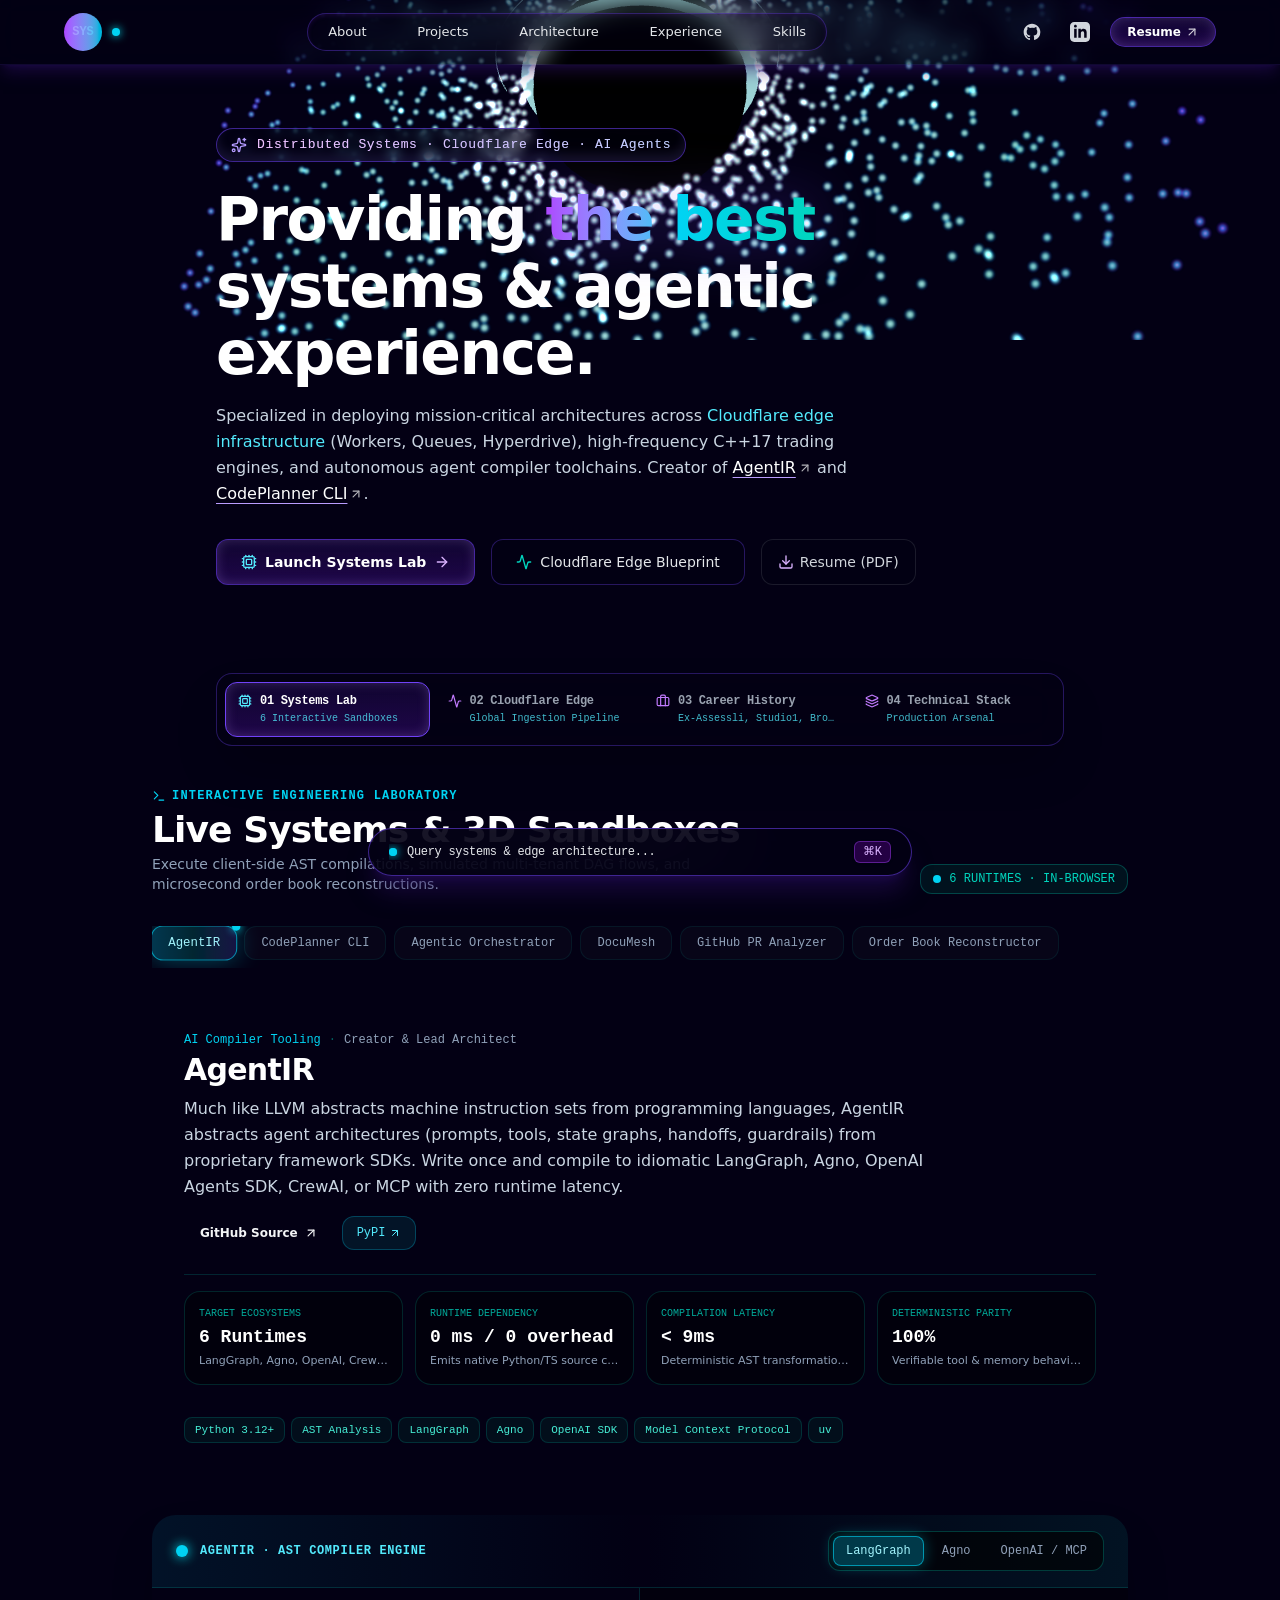
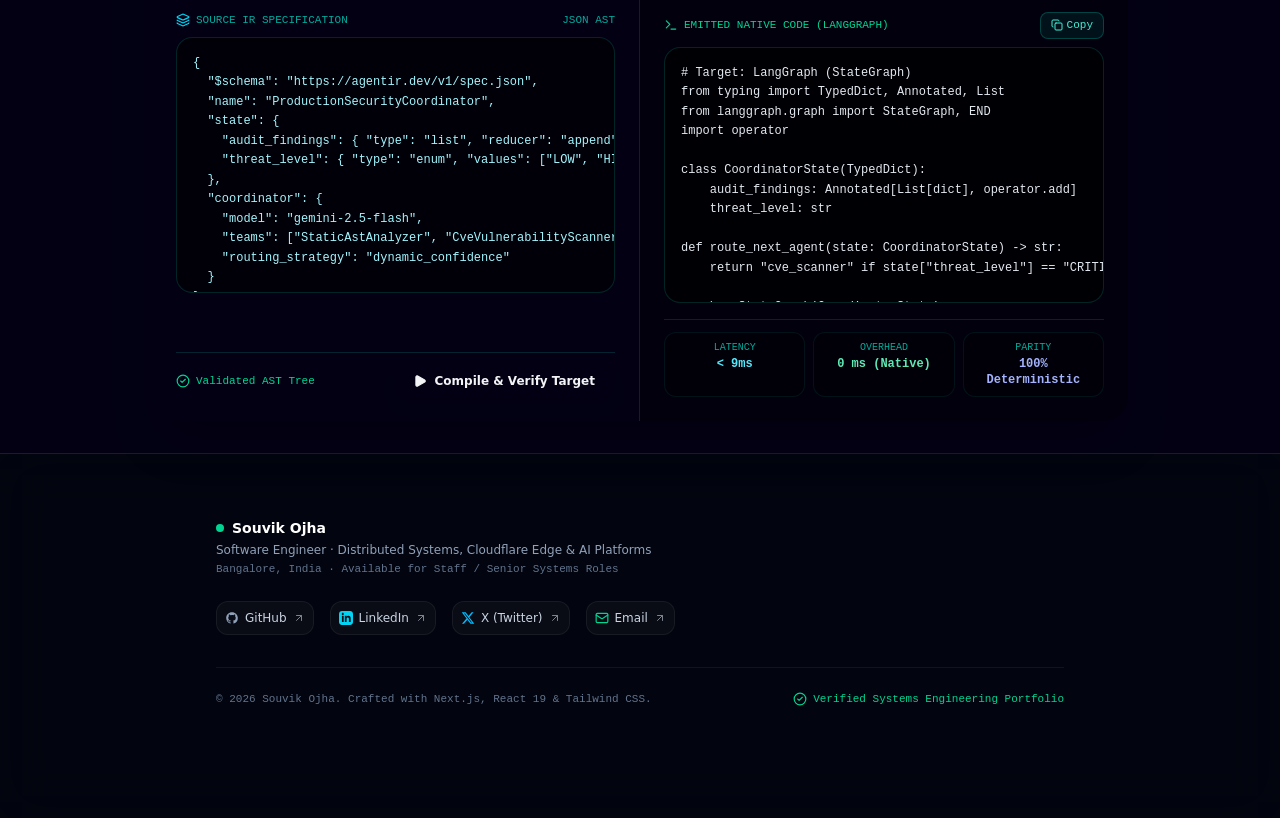
==== commit f2871bd0: "Optimize tab switching and prerender full cockpit content with 3D Black Hole & Universe" ====
--- a/index.html
+++ b/index.html
@@ -1,4 +1,4 @@
-<!DOCTYPE html><html lang="en" class="dark h-full antialiased"><head><meta charSet="utf-8"/><meta name="viewport" content="width=device-width, initial-scale=1"/><link rel="stylesheet" href="/_next/static/chunks/0b_ettq25qtlz.css" data-precedence="next"/><link rel="preload" as="script" fetchPriority="low" href="/_next/static/chunks/310vm2bl3xxpt.js"/><script src="/_next/static/chunks/19mx3mg6lkumu.js" async=""></script><script src="/_next/static/chunks/0bma92pht_c97.js" async=""></script><script src="/_next/static/chunks/1eh83f1trsv72.js" async=""></script><script src="/_next/static/chunks/turbopack-32f_s3484xohk.js" async=""></script><script src="/_next/static/chunks/0h2qsuyze9ds1.js" async=""></script><script src="/_next/static/chunks/2j7geso3l950k.js" async=""></script><script src="/_next/static/chunks/0_o-foq7d6g6o.js" async=""></script><script src="/_next/static/chunks/13o7d-sn8ggm-.js" async=""></script><meta name="theme-color" content="#030014"/><title>Systems &amp; Distributed Platforms Portfolio</title><meta name="description" content="Production engineering portfolio specialized in high-throughput distributed pipelines, Cloudflare edge infrastructure, and autonomous agent compiler toolchains."/><link rel="author" href="https://github.com/techsouvik"/><meta name="author" content="Systems Engineer"/><link rel="icon" href="/favicon.ico?favicon.2vob68tjqpejf.ico" sizes="256x256" type="image/x-icon"/><script src="/_next/static/chunks/0cz1d0mv5g_q7.js" noModule=""></script></head><body class="bg-[#030014] overflow-y-scroll overflow-x-hidden text-gray-200 selection:bg-purple-500/30 selection:text-cyan-200"><div hidden=""><!--$--><!--/$--></div><div class="w-full h-auto fixed inset-0 -z-10 pointer-events-none"></div><div class="w-full h-[65px] fixed top-0 shadow-lg shadow-[#2A0E61]/50 bg-[#03001427] backdrop-blur-md z-50 px-6 sm:px-10 border-b border-[#7042f820]"><div class="w-full h-full flex items-center justify-between m-auto max-w-6xl"><a class="flex items-center gap-2.5 group cursor-pointer" href="/"><div class="relative p-[1px] rounded-full bg-gradient-to-r from-purple-500 to-cyan-500 group-hover:shadow-[0_0_16px_rgba(112,66,248,0.8)] transition-all duration-300"><div class="w-9 h-9 rounded-full bg-[#030014] flex items-center justify-center font-mono font-bold text-xs text-transparent bg-clip-text bg-gradient-to-r from-purple-400 to-cyan-400">SYS</div></div><span class="w-2 h-2 rounded-full bg-cyan-400 shadow-[0_0_8px_#00f2fe]"></span></a><div class="hidden md:flex w-[520px] h-full flex-row items-center justify-center"><div class="flex items-center justify-between w-full h-auto border border-[#7042f861] bg-[#0300145e] px-[20px] py-[8px] rounded-full text-gray-200 text-[13px] backdrop-blur-md shadow-inner shadow-purple-900/20"><a href="#about-me" class="cursor-pointer hover:text-[#b49bff] transition">About</a><a href="#workbench" class="cursor-pointer hover:text-[#b49bff] transition">Projects</a><a href="#architecture" class="cursor-pointer hover:text-[#b49bff] transition">Architecture</a><a href="#experience" class="cursor-pointer hover:text-[#b49bff] transition">Experience</a><a href="#skills" class="cursor-pointer hover:text-[#b49bff] transition">Skills</a></div></div><div class="hidden md:flex flex-row items-center gap-3"><a href="https://github.com/techsouvik" target="_blank" rel="noreferrer noopener" class="p-2 rounded-xl text-gray-300 hover:text-white hover:bg-purple-950/40 transition" title="GitHub"><svg class="h-5 w-5" fill="currentColor" viewBox="0 0 24 24" aria-hidden="true"><path fill-rule="evenodd" d="M12 2C6.477 2 2 6.484 2 12.017c0 4.425 2.865 8.18 6.839 9.504.5.092.682-.217.682-.483 0-.237-.008-.868-.013-1.703-2.782.605-3.369-1.343-3.369-1.343-.454-1.158-1.11-1.466-1.11-1.466-.908-.62.069-.608.069-.608 1.003.07 1.53 1.032 1.53 1.032.892 1.53 2.341 1.088 2.91.832.092-.647.35-1.088.636-1.338-2.22-.253-4.555-1.113-4.555-4.951 0-1.093.39-1.988 1.029-2.688-.103-.253-.446-1.272.098-2.65 0 0 .84-.27 2.75 1.026A9.564 9.564 0 0112 6.844c.85.004 1.705.115 2.504.337 1.909-1.296 2.747-1.027 2.747-1.027.546 1.379.202 2.398.1 2.651.64.7 1.028 1.595 1.028 2.688 0 3.848-2.339 4.695-4.566 4.943.359.309.678.92.678 1.855 0 1.338-.012 2.419-.012 2.747 0 .268.18.58.688.482A10.019 10.019 0 0022 12.017C22 6.484 17.522 2 12 2z" clip-rule="evenodd"></path></svg></a><a href="https://linkedin.com/in/souvikojha" target="_blank" rel="noreferrer noopener" class="p-2 rounded-xl text-gray-300 hover:text-white hover:bg-purple-950/40 transition" title="LinkedIn"><svg class="h-5 w-5" fill="currentColor" viewBox="0 0 24 24" aria-hidden="true"><path d="M19 0h-14c-2.761 0-5 2.239-5 5v14c0 2.761 2.239 5 5 5h14c2.762 0 5-2.239 5-5v-14c0-2.761-2.238-5-5-5zm-11 19h-3v-11h3v11zm-1.5-12.268c-.966 0-1.75-.79-1.75-1.764s.784-1.764 1.75-1.764 1.75.79 1.75 1.764-.783 1.764-1.75 1.764zm13.5 12.268h-3v-5.604c0-3.368-4-3.113-4 0v5.604h-3v-11h3v1.765c1.396-2.586 7-2.777 7 2.476v6.759z"></path></svg></a><a href="/resume-startup.pdf" target="_blank" rel="noreferrer noopener" class="py-1.5 px-4 button-primary text-xs font-semibold text-white rounded-full cursor-pointer flex items-center gap-1 border border-[#7042f88b]"><span>Resume</span><svg xmlns="http://www.w3.org/2000/svg" width="24" height="24" viewBox="0 0 24 24" fill="none" stroke="currentColor" stroke-width="2" stroke-linecap="round" stroke-linejoin="round" class="lucide lucide-arrow-up-right w-3.5 h-3.5 opacity-80" aria-hidden="true"><path d="M7 7h10v10"></path><path d="M7 17 17 7"></path></svg></a></div><button class="md:hidden text-white focus:outline-none text-2xl p-1 cursor-pointer"><svg xmlns="http://www.w3.org/2000/svg" width="24" height="24" viewBox="0 0 24 24" fill="none" stroke="currentColor" stroke-width="2" stroke-linecap="round" stroke-linejoin="round" class="lucide lucide-menu w-6 h-6" aria-hidden="true"><path d="M4 5h16"></path><path d="M4 12h16"></path><path d="M4 19h16"></path></svg></button></div></div><main class="h-full w-full relative z-[20]"><section class="relative pt-24 sm:pt-32 pb-16 overflow-visible"><div class="absolute top-[-260px] sm:top-[-280px] left-1/2 -translate-x-1/2 w-full max-w-[1200px] h-[550px] sm:h-[620px] pointer-events-none -z-10 overflow-visible"></div><div class="max-w-4xl mx-auto px-6 space-y-6 relative z-10 text-center sm:text-left"><div class="Welcome-box py-[6px] px-[14px] border border-[#7042f88b] bg-[#03001477] backdrop-blur-md opacity-[0.95] mx-auto sm:mx-0 shadow-lg shadow-purple-900/20" style="opacity:0;transform:translateY(-100px)"><svg xmlns="http://www.w3.org/2000/svg" width="24" height="24" viewBox="0 0 24 24" fill="none" stroke="currentColor" stroke-width="2" stroke-linecap="round" stroke-linejoin="round" class="lucide lucide-sparkles lucide-stars text-[#b49bff] mr-[10px] h-4 w-4" aria-hidden="true"><path d="M11.017 2.814a1 1 0 0 1 1.966 0l1.051 5.558a2 2 0 0 0 1.594 1.594l5.558 1.051a1 1 0 0 1 0 1.966l-5.558 1.051a2 2 0 0 0-1.594 1.594l-1.051 5.558a1 1 0 0 1-1.966 0l-1.051-5.558a2 2 0 0 0-1.594-1.594l-5.558-1.051a1 1 0 0 1 0-1.966l5.558-1.051a2 2 0 0 0 1.594-1.594z"></path><path d="M20 2v4"></path><path d="M22 4h-4"></path><circle cx="4" cy="20" r="2"></circle></svg><h1 class="Welcome-text text-[12px] sm:text-[13px] font-mono tracking-wider">Distributed Systems · Cloudflare Edge · AI Agents</h1></div><div class="space-y-3" style="opacity:0;transform:translateX(-100px)"><h1 class="text-4xl sm:text-6xl font-black tracking-tight text-white leading-[1.12]">Providing<!-- --> <span class="text-transparent bg-clip-text bg-gradient-to-r from-purple-500 via-cyan-400 to-teal-400 drop-shadow-[0_0_30px_rgba(112,66,248,0.5)]">the best</span> <!-- -->systems &amp; agentic experience.</h1><p class="text-slate-300 text-sm sm:text-base leading-relaxed max-w-2xl font-normal pt-1">Specialized in deploying mission-critical architectures across<!-- --> <span class="text-cyan-300 font-medium">Cloudflare edge infrastructure</span> (Workers, Queues, Hyperdrive), high-frequency C++17 trading engines, and autonomous agent compiler toolchains. Creator of<!-- --> <a href="https://github.com/techsouvik/agentIR" target="_blank" rel="noreferrer" class="text-white underline decoration-[#ba9cff] underline-offset-4 hover:text-cyan-300 font-medium inline-flex items-center">AgentIR<svg xmlns="http://www.w3.org/2000/svg" width="24" height="24" viewBox="0 0 24 24" fill="none" stroke="currentColor" stroke-width="2" stroke-linecap="round" stroke-linejoin="round" class="lucide lucide-arrow-up-right w-3.5 h-3.5 opacity-70 ml-0.5" aria-hidden="true"><path d="M7 7h10v10"></path><path d="M7 17 17 7"></path></svg></a> <!-- -->and<!-- --> <a href="https://github.com/techsouvik/codeplanner-cli" target="_blank" rel="noreferrer" class="text-white underline decoration-[#ba9cff] underline-offset-4 hover:text-cyan-300 font-medium inline-flex items-center">CodePlanner CLI<svg xmlns="http://www.w3.org/2000/svg" width="24" height="24" viewBox="0 0 24 24" fill="none" stroke="currentColor" stroke-width="2" stroke-linecap="round" stroke-linejoin="round" class="lucide lucide-arrow-up-right w-3.5 h-3.5 opacity-70 ml-0.5" aria-hidden="true"><path d="M7 7h10v10"></path><path d="M7 17 17 7"></path></svg></a>.</p></div><div class="flex flex-wrap items-center justify-center sm:justify-start gap-4 pt-2" style="opacity:0;transform:translateX(-100px)"><button class="py-3 px-6 button-primary text-center text-white cursor-pointer rounded-xl text-xs sm:text-sm font-semibold flex items-center gap-2 border border-[#7042f88b]"><svg xmlns="http://www.w3.org/2000/svg" width="24" height="24" viewBox="0 0 24 24" fill="none" stroke="currentColor" stroke-width="2" stroke-linecap="round" stroke-linejoin="round" class="lucide lucide-cpu w-4 h-4 text-cyan-300" aria-hidden="true"><path d="M12 20v2"></path><path d="M12 2v2"></path><path d="M17 20v2"></path><path d="M17 2v2"></path><path d="M2 12h2"></path><path d="M2 17h2"></path><path d="M2 7h2"></path><path d="M20 12h2"></path><path d="M20 17h2"></path><path d="M20 7h2"></path><path d="M7 20v2"></path><path d="M7 2v2"></path><rect x="4" y="4" width="16" height="16" rx="2"></rect><rect x="8" y="8" width="8" height="8" rx="1"></rect></svg><span>Launch Systems Lab</span><svg xmlns="http://www.w3.org/2000/svg" width="24" height="24" viewBox="0 0 24 24" fill="none" stroke="currentColor" stroke-width="2" stroke-linecap="round" stroke-linejoin="round" class="lucide lucide-arrow-right w-4 h-4 text-purple-300" aria-hidden="true"><path d="M5 12h14"></path><path d="m12 5 7 7-7 7"></path></svg></button><button class="py-3 px-6 text-center text-gray-200 hover:text-white bg-[#03001477] border border-[#7042f855] hover:border-cyan-400 rounded-xl text-xs sm:text-sm font-medium flex items-center gap-2 transition backdrop-blur-md cursor-pointer"><svg xmlns="http://www.w3.org/2000/svg" width="24" height="24" viewBox="0 0 24 24" fill="none" stroke="currentColor" stroke-width="2" stroke-linecap="round" stroke-linejoin="round" class="lucide lucide-activity w-4 h-4 text-teal-400" aria-hidden="true"><path d="M22 12h-2.48a2 2 0 0 0-1.93 1.46l-2.35 8.36a.25.25 0 0 1-.48 0L9.24 2.18a.25.25 0 0 0-.48 0l-2.35 8.36A2 2 0 0 1 4.49 12H2"></path></svg><span>Cloudflare Edge Blueprint</span></button><a href="/resume-startup.pdf" target="_blank" rel="noopener noreferrer" class="py-3 px-4 text-center text-gray-300 hover:text-white bg-[#03001477] border border-white/10 hover:border-white/20 rounded-xl text-xs sm:text-sm font-medium flex items-center gap-1.5 transition backdrop-blur-md cursor-pointer"><svg xmlns="http://www.w3.org/2000/svg" width="24" height="24" viewBox="0 0 24 24" fill="none" stroke="currentColor" stroke-width="2" stroke-linecap="round" stroke-linejoin="round" class="lucide lucide-download w-4 h-4 text-purple-300" aria-hidden="true"><path d="M12 15V3"></path><path d="M21 15v4a2 2 0 0 1-2 2H5a2 2 0 0 1-2-2v-4"></path><path d="m7 10 5 5 5-5"></path></svg><span>Resume (PDF)</span></a></div></div></section><div id="cockpit" class="max-w-4xl mx-auto px-6 pt-6 pb-2 scroll-mt-20 relative"><div class="p-2 rounded-2xl flex items-center justify-between gap-1.5 overflow-x-auto no-scrollbar shadow-2xl border border-[#7042f855] bg-[#030014aa] backdrop-blur-xl"><button class="flex-1 min-w-[170px] py-2.5 px-3 rounded-xl text-left transition-all duration-300 cursor-pointer button-primary text-white border border-[#7042f8] shadow-lg shadow-purple-900/40"><div class="flex items-center gap-2"><svg xmlns="http://www.w3.org/2000/svg" width="24" height="24" viewBox="0 0 24 24" fill="none" stroke="currentColor" stroke-width="2" stroke-linecap="round" stroke-linejoin="round" class="lucide lucide-cpu w-3.5 h-3.5 text-cyan-300" aria-hidden="true"><path d="M12 20v2"></path><path d="M12 2v2"></path><path d="M17 20v2"></path><path d="M17 2v2"></path><path d="M2 12h2"></path><path d="M2 17h2"></path><path d="M2 7h2"></path><path d="M20 12h2"></path><path d="M20 17h2"></path><path d="M20 7h2"></path><path d="M7 20v2"></path><path d="M7 2v2"></path><rect x="4" y="4" width="16" height="16" rx="2"></rect><rect x="8" y="8" width="8" height="8" rx="1"></rect></svg><span class="text-xs font-mono font-bold tracking-tight">01 Systems Lab</span></div><div class="text-[10px] font-mono text-cyan-300/80 truncate mt-0.5 pl-5.5">6 Interactive Sandboxes</div></button><button class="flex-1 min-w-[170px] py-2.5 px-3 rounded-xl text-left transition-all duration-300 cursor-pointer text-gray-400 hover:text-white hover:bg-white/[0.04]"><div class="flex items-center gap-2"><svg xmlns="http://www.w3.org/2000/svg" width="24" height="24" viewBox="0 0 24 24" fill="none" stroke="currentColor" stroke-width="2" stroke-linecap="round" stroke-linejoin="round" class="lucide lucide-activity w-3.5 h-3.5 text-purple-400" aria-hidden="true"><path d="M22 12h-2.48a2 2 0 0 0-1.93 1.46l-2.35 8.36a.25.25 0 0 1-.48 0L9.24 2.18a.25.25 0 0 0-.48 0l-2.35 8.36A2 2 0 0 1 4.49 12H2"></path></svg><span class="text-xs font-mono font-bold tracking-tight">02 Cloudflare Edge</span></div><div class="text-[10px] font-mono text-cyan-300/80 truncate mt-0.5 pl-5.5">Global Ingestion Pipeline</div></button><button class="flex-1 min-w-[170px] py-2.5 px-3 rounded-xl text-left transition-all duration-300 cursor-pointer text-gray-400 hover:text-white hover:bg-white/[0.04]"><div class="flex items-center gap-2"><svg xmlns="http://www.w3.org/2000/svg" width="24" height="24" viewBox="0 0 24 24" fill="none" stroke="currentColor" stroke-width="2" stroke-linecap="round" stroke-linejoin="round" class="lucide lucide-briefcase w-3.5 h-3.5 text-purple-400" aria-hidden="true"><path d="M16 20V4a2 2 0 0 0-2-2h-4a2 2 0 0 0-2 2v16"></path><rect width="20" height="14" x="2" y="6" rx="2"></rect></svg><span class="text-xs font-mono font-bold tracking-tight">03 Career History</span></div><div class="text-[10px] font-mono text-cyan-300/80 truncate mt-0.5 pl-5.5">Ex-Assessli, Studio1, Browmath</div></button><button class="flex-1 min-w-[170px] py-2.5 px-3 rounded-xl text-left transition-all duration-300 cursor-pointer text-gray-400 hover:text-white hover:bg-white/[0.04]"><div class="flex items-center gap-2"><svg xmlns="http://www.w3.org/2000/svg" width="24" height="24" viewBox="0 0 24 24" fill="none" stroke="currentColor" stroke-width="2" stroke-linecap="round" stroke-linejoin="round" class="lucide lucide-layers lucide-layers-3 w-3.5 h-3.5 text-purple-400" aria-hidden="true"><path d="M12.83 2.18a2 2 0 0 0-1.66 0L2.6 6.08a1 1 0 0 0 0 1.83l8.58 3.91a2 2 0 0 0 1.66 0l8.58-3.9a1 1 0 0 0 0-1.83z"></path><path d="M2 12a1 1 0 0 0 .58.91l8.6 3.91a2 2 0 0 0 1.65 0l8.58-3.9A1 1 0 0 0 22 12"></path><path d="M2 17a1 1 0 0 0 .58.91l8.6 3.91a2 2 0 0 0 1.65 0l8.58-3.9A1 1 0 0 0 22 17"></path></svg><span class="text-xs font-mono font-bold tracking-tight">04 Technical Stack</span></div><div class="text-[10px] font-mono text-cyan-300/80 truncate mt-0.5 pl-5.5">Production Arsenal</div></button></div></div><div class="animate-in fade-in duration-300 relative"><section id="workbench" class="py-8 relative"><div class="max-w-5xl mx-auto px-6 space-y-8"><div class="flex flex-wrap items-end justify-between gap-4"><div><div class="inline-flex items-center gap-1.5 text-xs font-mono uppercase tracking-widest text-cyan-400 font-semibold mb-1"><svg xmlns="http://www.w3.org/2000/svg" width="24" height="24" viewBox="0 0 24 24" fill="none" stroke="currentColor" stroke-width="2" stroke-linecap="round" stroke-linejoin="round" class="lucide lucide-terminal w-3.5 h-3.5" aria-hidden="true"><path d="M12 19h8"></path><path d="m4 17 6-6-6-6"></path></svg><span>Interactive Engineering Laboratory</span></div><h2 class="text-2xl sm:text-4xl font-extrabold text-white tracking-tight">Live Systems &amp; 3D Sandboxes</h2><p class="text-sm text-slate-400 mt-1 max-w-xl">Execute client-side AST compilations, simulated multi-tenant DAG flows, and microsecond order book reconstructions.</p></div><div class="flex items-center gap-2 font-mono text-xs text-teal-400 bg-teal-950/40 px-3 py-1.5 rounded-xl border border-teal-500/30"><span class="w-2 h-2 rounded-full bg-cyan-400 animate-ping inline-block"></span><span>6 RUNTIMES · IN-BROWSER</span></div></div><div class="flex items-center gap-2 overflow-x-auto pb-2 no-scrollbar"><button class="relative px-4 py-2 rounded-xl text-xs font-mono font-medium transition-all duration-300 whitespace-nowrap cursor-pointer bg-gradient-to-r from-cyan-500/30 via-teal-500/20 to-indigo-500/20 text-cyan-200 border border-cyan-400/60 shadow-[0_0_25px_rgba(0,242,254,0.3)] scale-[1.03]"><span class="absolute -top-1 -right-1 w-2 h-2 rounded-full bg-cyan-400 shadow-[0_0_8px_#00f2fe]"></span><span>AgentIR</span></button><button class="relative px-4 py-2 rounded-xl text-xs font-mono font-medium transition-all duration-300 whitespace-nowrap cursor-pointer bg-white/[0.02] border border-teal-500/10 text-slate-400 hover:text-white hover:border-teal-500/30 hover:bg-teal-500/5"><span>CodePlanner CLI</span></button><button class="relative px-4 py-2 rounded-xl text-xs font-mono font-medium transition-all duration-300 whitespace-nowrap cursor-pointer bg-white/[0.02] border border-teal-500/10 text-slate-400 hover:text-white hover:border-teal-500/30 hover:bg-teal-500/5"><span>Agentic Orchestrator</span></button><button class="relative px-4 py-2 rounded-xl text-xs font-mono font-medium transition-all duration-300 whitespace-nowrap cursor-pointer bg-white/[0.02] border border-teal-500/10 text-slate-400 hover:text-white hover:border-teal-500/30 hover:bg-teal-500/5"><span>DocuMesh</span></button><button class="relative px-4 py-2 rounded-xl text-xs font-mono font-medium transition-all duration-300 whitespace-nowrap cursor-pointer bg-white/[0.02] border border-teal-500/10 text-slate-400 hover:text-white hover:border-teal-500/30 hover:bg-teal-500/5"><span>GitHub PR Analyzer</span></button><button class="relative px-4 py-2 rounded-xl text-xs font-mono font-medium transition-all duration-300 whitespace-nowrap cursor-pointer bg-white/[0.02] border border-teal-500/10 text-slate-400 hover:text-white hover:border-teal-500/30 hover:bg-teal-500/5"><span>Order Book Reconstructor</span></button></div><div style="transform:perspective(1000px) rotateX(0deg) rotateY(0deg);transition:transform 0.18s cubic-bezier(0.16, 1, 0.3, 1), box-shadow 0.18s ease-out" class="relative overflow-hidden hud-panel p-6 sm:p-8 rounded-3xl space-y-6"><div class="pointer-events-none absolute inset-0 z-10 transition-opacity duration-300" style="opacity:0;background:radial-gradient(circle 350px at 50% 50%, rgba(0, 242, 254, 0.25), transparent 70%)"></div><div class="flex flex-wrap items-start justify-between gap-4"><div class="space-y-1"><div class="flex items-center gap-2 text-xs font-mono text-cyan-400"><span>AI Compiler Tooling</span><span class="text-teal-500/50">·</span><span class="text-slate-400">Creator &amp; Lead Architect</span></div><h3 class="text-2xl sm:text-3xl font-bold text-white tracking-tight">AgentIR</h3><p class="text-sm sm:text-base text-slate-300 mt-2 leading-relaxed max-w-3xl">Much like LLVM abstracts machine instruction sets from programming languages, AgentIR abstracts agent architectures (prompts, tools, state graphs, handoffs, guardrails) from proprietary framework SDKs. Write once and compile to idiomatic LangGraph, Agno, OpenAI Agents SDK, CrewAI, or MCP with zero runtime latency.</p></div><div class="flex items-center gap-2"><a href="https://github.com/techsouvik/agentIR" target="_blank" rel="noreferrer" class="btn-neon-teal px-4 py-2 rounded-xl text-xs font-semibold flex items-center gap-1.5"><span>GitHub Source</span><svg xmlns="http://www.w3.org/2000/svg" width="24" height="24" viewBox="0 0 24 24" fill="none" stroke="currentColor" stroke-width="2" stroke-linecap="round" stroke-linejoin="round" class="lucide lucide-arrow-up-right w-3.5 h-3.5" aria-hidden="true"><path d="M7 7h10v10"></path><path d="M7 17 17 7"></path></svg></a><a href="https://pypi.org/project/agentir/" target="_blank" rel="noreferrer" class="px-3.5 py-2 rounded-xl text-xs font-mono text-cyan-300 bg-cyan-950/40 border border-cyan-500/30 hover:border-cyan-400 transition-all flex items-center gap-1"><span>PyPI</span><svg xmlns="http://www.w3.org/2000/svg" width="24" height="24" viewBox="0 0 24 24" fill="none" stroke="currentColor" stroke-width="2" stroke-linecap="round" stroke-linejoin="round" class="lucide lucide-arrow-up-right w-3 h-3" aria-hidden="true"><path d="M7 7h10v10"></path><path d="M7 17 17 7"></path></svg></a></div></div><div class="grid grid-cols-2 sm:grid-cols-4 gap-3 pt-4 border-t border-teal-500/20"><div class="p-3.5 rounded-2xl bg-black/40 border border-teal-500/20 hover:border-cyan-400/50 transition-colors"><div class="text-[10px] font-mono text-teal-400/80 uppercase">Target Ecosystems</div><div class="text-lg font-black font-mono text-white mt-0.5">6 Runtimes</div><div class="text-[11px] text-slate-400 mt-0.5 truncate">LangGraph, Agno, OpenAI, CrewAI, Lyzr, MCP</div></div><div class="p-3.5 rounded-2xl bg-black/40 border border-teal-500/20 hover:border-cyan-400/50 transition-colors"><div class="text-[10px] font-mono text-teal-400/80 uppercase">Runtime Dependency</div><div class="text-lg font-black font-mono text-white mt-0.5">0 ms / 0 overhead</div><div class="text-[11px] text-slate-400 mt-0.5 truncate">Emits native Python/TS source code</div></div><div class="p-3.5 rounded-2xl bg-black/40 border border-teal-500/20 hover:border-cyan-400/50 transition-colors"><div class="text-[10px] font-mono text-teal-400/80 uppercase">Compilation Latency</div><div class="text-lg font-black font-mono text-white mt-0.5">&lt; 9ms</div><div class="text-[11px] text-slate-400 mt-0.5 truncate">Deterministic AST transformation pipeline</div></div><div class="p-3.5 rounded-2xl bg-black/40 border border-teal-500/20 hover:border-cyan-400/50 transition-colors"><div class="text-[10px] font-mono text-teal-400/80 uppercase">Deterministic Parity</div><div class="text-lg font-black font-mono text-white mt-0.5">100%</div><div class="text-[11px] text-slate-400 mt-0.5 truncate">Verifiable tool &amp; memory behavior preservation</div></div></div><div class="flex flex-wrap gap-1.5 pt-2"><span class="px-2.5 py-1 rounded-lg text-[11px] font-mono bg-teal-950/30 text-teal-300 border border-teal-500/20">Python 3.12+</span><span class="px-2.5 py-1 rounded-lg text-[11px] font-mono bg-teal-950/30 text-teal-300 border border-teal-500/20">AST Analysis</span><span class="px-2.5 py-1 rounded-lg text-[11px] font-mono bg-teal-950/30 text-teal-300 border border-teal-500/20">LangGraph</span><span class="px-2.5 py-1 rounded-lg text-[11px] font-mono bg-teal-950/30 text-teal-300 border border-teal-500/20">Agno</span><span class="px-2.5 py-1 rounded-lg text-[11px] font-mono bg-teal-950/30 text-teal-300 border border-teal-500/20">OpenAI SDK</span><span class="px-2.5 py-1 rounded-lg text-[11px] font-mono bg-teal-950/30 text-teal-300 border border-teal-500/20">Model Context Protocol</span><span class="px-2.5 py-1 rounded-lg text-[11px] font-mono bg-teal-950/30 text-teal-300 border border-teal-500/20">uv</span></div></div><div class="pt-2"><div class="hud-panel rounded-3xl overflow-hidden shadow-2xl transition-all duration-300"><div class="flex flex-wrap items-center justify-between border-b border-teal-500/20 px-6 py-4 bg-gradient-to-r from-cyan-500/10 via-transparent to-teal-500/10"><div class="flex items-center gap-3"><div class="w-3 h-3 rounded-full bg-cyan-400 shadow-[0_0_12px_#00f2fe]"></div><span class="font-mono text-xs font-bold text-cyan-300 tracking-wider">AGENTIR · AST COMPILER ENGINE</span></div><div class="flex items-center gap-1.5 p-1 bg-black/60 rounded-xl border border-teal-500/30"><button class="px-3 py-1.5 rounded-lg text-xs font-mono font-medium transition-all duration-200 cursor-pointer bg-cyan-500/30 text-cyan-200 border border-cyan-400/60 shadow-[0_0_15px_rgba(0,242,254,0.3)]">LangGraph</button><button class="px-3 py-1.5 rounded-lg text-xs font-mono font-medium transition-all duration-200 cursor-pointer text-slate-400 hover:text-white">Agno</button><button class="px-3 py-1.5 rounded-lg text-xs font-mono font-medium transition-all duration-200 cursor-pointer text-slate-400 hover:text-white">OpenAI / MCP</button></div></div><div class="grid grid-cols-1 lg:grid-cols-2 divide-y lg:divide-y-0 lg:divide-x divide-teal-500/20"><div class="p-5 sm:p-6 flex flex-col justify-between space-y-4"><div><div class="flex items-center justify-between text-[11px] font-mono text-teal-400/80 mb-2"><span class="flex items-center gap-1.5"><svg xmlns="http://www.w3.org/2000/svg" width="24" height="24" viewBox="0 0 24 24" fill="none" stroke="currentColor" stroke-width="2" stroke-linecap="round" stroke-linejoin="round" class="lucide lucide-layers lucide-layers-3 w-3.5 h-3.5 text-cyan-400" aria-hidden="true"><path d="M12.83 2.18a2 2 0 0 0-1.66 0L2.6 6.08a1 1 0 0 0 0 1.83l8.58 3.91a2 2 0 0 0 1.66 0l8.58-3.9a1 1 0 0 0 0-1.83z"></path><path d="M2 12a1 1 0 0 0 .58.91l8.6 3.91a2 2 0 0 0 1.65 0l8.58-3.9A1 1 0 0 0 22 12"></path><path d="M2 17a1 1 0 0 0 .58.91l8.6 3.91a2 2 0 0 0 1.65 0l8.58-3.9A1 1 0 0 0 22 17"></path></svg> SOURCE IR SPECIFICATION</span><span>JSON AST</span></div><pre class="text-xs font-mono text-cyan-200 bg-black/60 p-4 rounded-2xl border border-teal-500/20 overflow-x-auto leading-relaxed max-h-64 shadow-inner">{
+<!DOCTYPE html><html lang="en" class="dark h-full antialiased"><head><meta charSet="utf-8"/><meta name="viewport" content="width=device-width, initial-scale=1"/><link rel="stylesheet" href="/_next/static/chunks/0b_ettq25qtlz.css" data-precedence="next"/><link rel="preload" as="script" fetchPriority="low" href="/_next/static/chunks/310vm2bl3xxpt.js"/><script src="/_next/static/chunks/19mx3mg6lkumu.js" async=""></script><script src="/_next/static/chunks/0bma92pht_c97.js" async=""></script><script src="/_next/static/chunks/1eh83f1trsv72.js" async=""></script><script src="/_next/static/chunks/turbopack-32f_s3484xohk.js" async=""></script><script src="/_next/static/chunks/0h2qsuyze9ds1.js" async=""></script><script src="/_next/static/chunks/2j7geso3l950k.js" async=""></script><script src="/_next/static/chunks/0_o-foq7d6g6o.js" async=""></script><script src="/_next/static/chunks/2a2fjywi_l4kr.js" async=""></script><meta name="theme-color" content="#030014"/><title>Systems &amp; Distributed Platforms Portfolio</title><meta name="description" content="Production engineering portfolio specialized in high-throughput distributed pipelines, Cloudflare edge infrastructure, and autonomous agent compiler toolchains."/><link rel="author" href="https://github.com/techsouvik"/><meta name="author" content="Systems Engineer"/><link rel="icon" href="/favicon.ico?favicon.2vob68tjqpejf.ico" sizes="256x256" type="image/x-icon"/><script src="/_next/static/chunks/0cz1d0mv5g_q7.js" noModule=""></script></head><body class="bg-[#030014] overflow-y-scroll overflow-x-hidden text-gray-200 selection:bg-purple-500/30 selection:text-cyan-200"><div hidden=""><!--$--><!--/$--></div><div class="w-full h-auto fixed inset-0 -z-10 pointer-events-none"></div><div class="w-full h-[65px] fixed top-0 shadow-lg shadow-[#2A0E61]/50 bg-[#03001427] backdrop-blur-md z-50 px-6 sm:px-10 border-b border-[#7042f820]"><div class="w-full h-full flex items-center justify-between m-auto max-w-6xl"><a class="flex items-center gap-2.5 group cursor-pointer" href="/"><div class="relative p-[1px] rounded-full bg-gradient-to-r from-purple-500 to-cyan-500 group-hover:shadow-[0_0_16px_rgba(112,66,248,0.8)] transition-all duration-300"><div class="w-9 h-9 rounded-full bg-[#030014] flex items-center justify-center font-mono font-bold text-xs text-transparent bg-clip-text bg-gradient-to-r from-purple-400 to-cyan-400">SYS</div></div><span class="w-2 h-2 rounded-full bg-cyan-400 shadow-[0_0_8px_#00f2fe]"></span></a><div class="hidden md:flex w-[520px] h-full flex-row items-center justify-center"><div class="flex items-center justify-between w-full h-auto border border-[#7042f861] bg-[#0300145e] px-[20px] py-[8px] rounded-full text-gray-200 text-[13px] backdrop-blur-md shadow-inner shadow-purple-900/20"><a href="#about-me" class="cursor-pointer hover:text-[#b49bff] transition">About</a><a href="#workbench" class="cursor-pointer hover:text-[#b49bff] transition">Projects</a><a href="#architecture" class="cursor-pointer hover:text-[#b49bff] transition">Architecture</a><a href="#experience" class="cursor-pointer hover:text-[#b49bff] transition">Experience</a><a href="#skills" class="cursor-pointer hover:text-[#b49bff] transition">Skills</a></div></div><div class="hidden md:flex flex-row items-center gap-3"><a href="https://github.com/techsouvik" target="_blank" rel="noreferrer noopener" class="p-2 rounded-xl text-gray-300 hover:text-white hover:bg-purple-950/40 transition" title="GitHub"><svg class="h-5 w-5" fill="currentColor" viewBox="0 0 24 24" aria-hidden="true"><path fill-rule="evenodd" d="M12 2C6.477 2 2 6.484 2 12.017c0 4.425 2.865 8.18 6.839 9.504.5.092.682-.217.682-.483 0-.237-.008-.868-.013-1.703-2.782.605-3.369-1.343-3.369-1.343-.454-1.158-1.11-1.466-1.11-1.466-.908-.62.069-.608.069-.608 1.003.07 1.53 1.032 1.53 1.032.892 1.53 2.341 1.088 2.91.832.092-.647.35-1.088.636-1.338-2.22-.253-4.555-1.113-4.555-4.951 0-1.093.39-1.988 1.029-2.688-.103-.253-.446-1.272.098-2.65 0 0 .84-.27 2.75 1.026A9.564 9.564 0 0112 6.844c.85.004 1.705.115 2.504.337 1.909-1.296 2.747-1.027 2.747-1.027.546 1.379.202 2.398.1 2.651.64.7 1.028 1.595 1.028 2.688 0 3.848-2.339 4.695-4.566 4.943.359.309.678.92.678 1.855 0 1.338-.012 2.419-.012 2.747 0 .268.18.58.688.482A10.019 10.019 0 0022 12.017C22 6.484 17.522 2 12 2z" clip-rule="evenodd"></path></svg></a><a href="https://linkedin.com/in/souvikojha" target="_blank" rel="noreferrer noopener" class="p-2 rounded-xl text-gray-300 hover:text-white hover:bg-purple-950/40 transition" title="LinkedIn"><svg class="h-5 w-5" fill="currentColor" viewBox="0 0 24 24" aria-hidden="true"><path d="M19 0h-14c-2.761 0-5 2.239-5 5v14c0 2.761 2.239 5 5 5h14c2.762 0 5-2.239 5-5v-14c0-2.761-2.238-5-5-5zm-11 19h-3v-11h3v11zm-1.5-12.268c-.966 0-1.75-.79-1.75-1.764s.784-1.764 1.75-1.764 1.75.79 1.75 1.764-.783 1.764-1.75 1.764zm13.5 12.268h-3v-5.604c0-3.368-4-3.113-4 0v5.604h-3v-11h3v1.765c1.396-2.586 7-2.777 7 2.476v6.759z"></path></svg></a><a href="/resume-startup.pdf" target="_blank" rel="noreferrer noopener" class="py-1.5 px-4 button-primary text-xs font-semibold text-white rounded-full cursor-pointer flex items-center gap-1 border border-[#7042f88b]"><span>Resume</span><svg xmlns="http://www.w3.org/2000/svg" width="24" height="24" viewBox="0 0 24 24" fill="none" stroke="currentColor" stroke-width="2" stroke-linecap="round" stroke-linejoin="round" class="lucide lucide-arrow-up-right w-3.5 h-3.5 opacity-80" aria-hidden="true"><path d="M7 7h10v10"></path><path d="M7 17 17 7"></path></svg></a></div><button class="md:hidden text-white focus:outline-none text-2xl p-1 cursor-pointer"><svg xmlns="http://www.w3.org/2000/svg" width="24" height="24" viewBox="0 0 24 24" fill="none" stroke="currentColor" stroke-width="2" stroke-linecap="round" stroke-linejoin="round" class="lucide lucide-menu w-6 h-6" aria-hidden="true"><path d="M4 5h16"></path><path d="M4 12h16"></path><path d="M4 19h16"></path></svg></button></div></div><main class="h-full w-full relative z-[20]"><section class="relative pt-24 sm:pt-32 pb-16 overflow-visible"><div class="absolute top-[-260px] sm:top-[-280px] left-1/2 -translate-x-1/2 w-full max-w-[1200px] h-[550px] sm:h-[620px] pointer-events-none -z-10 overflow-visible"></div><div class="max-w-4xl mx-auto px-6 space-y-6 relative z-10 text-center sm:text-left"><div class="Welcome-box py-[6px] px-[14px] border border-[#7042f88b] bg-[#03001477] backdrop-blur-md opacity-[0.95] mx-auto sm:mx-0 shadow-lg shadow-purple-900/20" style="opacity:0;transform:translateY(-100px)"><svg xmlns="http://www.w3.org/2000/svg" width="24" height="24" viewBox="0 0 24 24" fill="none" stroke="currentColor" stroke-width="2" stroke-linecap="round" stroke-linejoin="round" class="lucide lucide-sparkles lucide-stars text-[#b49bff] mr-[10px] h-4 w-4" aria-hidden="true"><path d="M11.017 2.814a1 1 0 0 1 1.966 0l1.051 5.558a2 2 0 0 0 1.594 1.594l5.558 1.051a1 1 0 0 1 0 1.966l-5.558 1.051a2 2 0 0 0-1.594 1.594l-1.051 5.558a1 1 0 0 1-1.966 0l-1.051-5.558a2 2 0 0 0-1.594-1.594l-5.558-1.051a1 1 0 0 1 0-1.966l5.558-1.051a2 2 0 0 0 1.594-1.594z"></path><path d="M20 2v4"></path><path d="M22 4h-4"></path><circle cx="4" cy="20" r="2"></circle></svg><h1 class="Welcome-text text-[12px] sm:text-[13px] font-mono tracking-wider">Distributed Systems · Cloudflare Edge · AI Agents</h1></div><div class="space-y-3" style="opacity:0;transform:translateX(-100px)"><h1 class="text-4xl sm:text-6xl font-black tracking-tight text-white leading-[1.12]">Providing<!-- --> <span class="text-transparent bg-clip-text bg-gradient-to-r from-purple-500 via-cyan-400 to-teal-400 drop-shadow-[0_0_30px_rgba(112,66,248,0.5)]">the best</span> <!-- -->systems &amp; agentic experience.</h1><p class="text-slate-300 text-sm sm:text-base leading-relaxed max-w-2xl font-normal pt-1">Specialized in deploying mission-critical architectures across<!-- --> <span class="text-cyan-300 font-medium">Cloudflare edge infrastructure</span> (Workers, Queues, Hyperdrive), high-frequency C++17 trading engines, and autonomous agent compiler toolchains. Creator of<!-- --> <a href="https://github.com/techsouvik/agentIR" target="_blank" rel="noreferrer" class="text-white underline decoration-[#ba9cff] underline-offset-4 hover:text-cyan-300 font-medium inline-flex items-center">AgentIR<svg xmlns="http://www.w3.org/2000/svg" width="24" height="24" viewBox="0 0 24 24" fill="none" stroke="currentColor" stroke-width="2" stroke-linecap="round" stroke-linejoin="round" class="lucide lucide-arrow-up-right w-3.5 h-3.5 opacity-70 ml-0.5" aria-hidden="true"><path d="M7 7h10v10"></path><path d="M7 17 17 7"></path></svg></a> <!-- -->and<!-- --> <a href="https://github.com/techsouvik/codeplanner-cli" target="_blank" rel="noreferrer" class="text-white underline decoration-[#ba9cff] underline-offset-4 hover:text-cyan-300 font-medium inline-flex items-center">CodePlanner CLI<svg xmlns="http://www.w3.org/2000/svg" width="24" height="24" viewBox="0 0 24 24" fill="none" stroke="currentColor" stroke-width="2" stroke-linecap="round" stroke-linejoin="round" class="lucide lucide-arrow-up-right w-3.5 h-3.5 opacity-70 ml-0.5" aria-hidden="true"><path d="M7 7h10v10"></path><path d="M7 17 17 7"></path></svg></a>.</p></div><div class="flex flex-wrap items-center justify-center sm:justify-start gap-4 pt-2" style="opacity:0;transform:translateX(-100px)"><button class="py-3 px-6 button-primary text-center text-white cursor-pointer rounded-xl text-xs sm:text-sm font-semibold flex items-center gap-2 border border-[#7042f88b]"><svg xmlns="http://www.w3.org/2000/svg" width="24" height="24" viewBox="0 0 24 24" fill="none" stroke="currentColor" stroke-width="2" stroke-linecap="round" stroke-linejoin="round" class="lucide lucide-cpu w-4 h-4 text-cyan-300" aria-hidden="true"><path d="M12 20v2"></path><path d="M12 2v2"></path><path d="M17 20v2"></path><path d="M17 2v2"></path><path d="M2 12h2"></path><path d="M2 17h2"></path><path d="M2 7h2"></path><path d="M20 12h2"></path><path d="M20 17h2"></path><path d="M20 7h2"></path><path d="M7 20v2"></path><path d="M7 2v2"></path><rect x="4" y="4" width="16" height="16" rx="2"></rect><rect x="8" y="8" width="8" height="8" rx="1"></rect></svg><span>Launch Systems Lab</span><svg xmlns="http://www.w3.org/2000/svg" width="24" height="24" viewBox="0 0 24 24" fill="none" stroke="currentColor" stroke-width="2" stroke-linecap="round" stroke-linejoin="round" class="lucide lucide-arrow-right w-4 h-4 text-purple-300" aria-hidden="true"><path d="M5 12h14"></path><path d="m12 5 7 7-7 7"></path></svg></button><button class="py-3 px-6 text-center text-gray-200 hover:text-white bg-[#03001477] border border-[#7042f855] hover:border-cyan-400 rounded-xl text-xs sm:text-sm font-medium flex items-center gap-2 transition backdrop-blur-md cursor-pointer"><svg xmlns="http://www.w3.org/2000/svg" width="24" height="24" viewBox="0 0 24 24" fill="none" stroke="currentColor" stroke-width="2" stroke-linecap="round" stroke-linejoin="round" class="lucide lucide-activity w-4 h-4 text-teal-400" aria-hidden="true"><path d="M22 12h-2.48a2 2 0 0 0-1.93 1.46l-2.35 8.36a.25.25 0 0 1-.48 0L9.24 2.18a.25.25 0 0 0-.48 0l-2.35 8.36A2 2 0 0 1 4.49 12H2"></path></svg><span>Cloudflare Edge Blueprint</span></button><a href="/resume-startup.pdf" target="_blank" rel="noopener noreferrer" class="py-3 px-4 text-center text-gray-300 hover:text-white bg-[#03001477] border border-white/10 hover:border-white/20 rounded-xl text-xs sm:text-sm font-medium flex items-center gap-1.5 transition backdrop-blur-md cursor-pointer"><svg xmlns="http://www.w3.org/2000/svg" width="24" height="24" viewBox="0 0 24 24" fill="none" stroke="currentColor" stroke-width="2" stroke-linecap="round" stroke-linejoin="round" class="lucide lucide-download w-4 h-4 text-purple-300" aria-hidden="true"><path d="M12 15V3"></path><path d="M21 15v4a2 2 0 0 1-2 2H5a2 2 0 0 1-2-2v-4"></path><path d="m7 10 5 5 5-5"></path></svg><span>Resume (PDF)</span></a></div></div></section><div id="cockpit" class="max-w-4xl mx-auto px-6 pt-6 pb-2 scroll-mt-20 relative"><div class="p-2 rounded-2xl flex items-center justify-between gap-1.5 overflow-x-auto no-scrollbar shadow-2xl border border-[#7042f855] bg-[#030014aa] backdrop-blur-xl"><button class="flex-1 min-w-[170px] py-2.5 px-3 rounded-xl text-left transition-all duration-300 cursor-pointer button-primary text-white border border-[#7042f8] shadow-lg shadow-purple-900/40"><div class="flex items-center gap-2"><svg xmlns="http://www.w3.org/2000/svg" width="24" height="24" viewBox="0 0 24 24" fill="none" stroke="currentColor" stroke-width="2" stroke-linecap="round" stroke-linejoin="round" class="lucide lucide-cpu w-3.5 h-3.5 text-cyan-300" aria-hidden="true"><path d="M12 20v2"></path><path d="M12 2v2"></path><path d="M17 20v2"></path><path d="M17 2v2"></path><path d="M2 12h2"></path><path d="M2 17h2"></path><path d="M2 7h2"></path><path d="M20 12h2"></path><path d="M20 17h2"></path><path d="M20 7h2"></path><path d="M7 20v2"></path><path d="M7 2v2"></path><rect x="4" y="4" width="16" height="16" rx="2"></rect><rect x="8" y="8" width="8" height="8" rx="1"></rect></svg><span class="text-xs font-mono font-bold tracking-tight">01 Systems Lab</span></div><div class="text-[10px] font-mono text-cyan-300/80 truncate mt-0.5 pl-5.5">6 Interactive Sandboxes</div></button><button class="flex-1 min-w-[170px] py-2.5 px-3 rounded-xl text-left transition-all duration-300 cursor-pointer text-gray-400 hover:text-white hover:bg-white/[0.04]"><div class="flex items-center gap-2"><svg xmlns="http://www.w3.org/2000/svg" width="24" height="24" viewBox="0 0 24 24" fill="none" stroke="currentColor" stroke-width="2" stroke-linecap="round" stroke-linejoin="round" class="lucide lucide-activity w-3.5 h-3.5 text-purple-400" aria-hidden="true"><path d="M22 12h-2.48a2 2 0 0 0-1.93 1.46l-2.35 8.36a.25.25 0 0 1-.48 0L9.24 2.18a.25.25 0 0 0-.48 0l-2.35 8.36A2 2 0 0 1 4.49 12H2"></path></svg><span class="text-xs font-mono font-bold tracking-tight">02 Cloudflare Edge</span></div><div class="text-[10px] font-mono text-cyan-300/80 truncate mt-0.5 pl-5.5">Global Ingestion Pipeline</div></button><button class="flex-1 min-w-[170px] py-2.5 px-3 rounded-xl text-left transition-all duration-300 cursor-pointer text-gray-400 hover:text-white hover:bg-white/[0.04]"><div class="flex items-center gap-2"><svg xmlns="http://www.w3.org/2000/svg" width="24" height="24" viewBox="0 0 24 24" fill="none" stroke="currentColor" stroke-width="2" stroke-linecap="round" stroke-linejoin="round" class="lucide lucide-briefcase w-3.5 h-3.5 text-purple-400" aria-hidden="true"><path d="M16 20V4a2 2 0 0 0-2-2h-4a2 2 0 0 0-2 2v16"></path><rect width="20" height="14" x="2" y="6" rx="2"></rect></svg><span class="text-xs font-mono font-bold tracking-tight">03 Career History</span></div><div class="text-[10px] font-mono text-cyan-300/80 truncate mt-0.5 pl-5.5">Ex-Assessli, Studio1, Browmath</div></button><button class="flex-1 min-w-[170px] py-2.5 px-3 rounded-xl text-left transition-all duration-300 cursor-pointer text-gray-400 hover:text-white hover:bg-white/[0.04]"><div class="flex items-center gap-2"><svg xmlns="http://www.w3.org/2000/svg" width="24" height="24" viewBox="0 0 24 24" fill="none" stroke="currentColor" stroke-width="2" stroke-linecap="round" stroke-linejoin="round" class="lucide lucide-layers lucide-layers-3 w-3.5 h-3.5 text-purple-400" aria-hidden="true"><path d="M12.83 2.18a2 2 0 0 0-1.66 0L2.6 6.08a1 1 0 0 0 0 1.83l8.58 3.91a2 2 0 0 0 1.66 0l8.58-3.9a1 1 0 0 0 0-1.83z"></path><path d="M2 12a1 1 0 0 0 .58.91l8.6 3.91a2 2 0 0 0 1.65 0l8.58-3.9A1 1 0 0 0 22 12"></path><path d="M2 17a1 1 0 0 0 .58.91l8.6 3.91a2 2 0 0 0 1.65 0l8.58-3.9A1 1 0 0 0 22 17"></path></svg><span class="text-xs font-mono font-bold tracking-tight">04 Technical Stack</span></div><div class="text-[10px] font-mono text-cyan-300/80 truncate mt-0.5 pl-5.5">Production Arsenal</div></button></div></div><div class="relative"><div class="block animate-in fade-in duration-200"><section id="workbench" class="py-8 relative"><div class="max-w-5xl mx-auto px-6 space-y-8"><div class="flex flex-wrap items-end justify-between gap-4"><div><div class="inline-flex items-center gap-1.5 text-xs font-mono uppercase tracking-widest text-cyan-400 font-semibold mb-1"><svg xmlns="http://www.w3.org/2000/svg" width="24" height="24" viewBox="0 0 24 24" fill="none" stroke="currentColor" stroke-width="2" stroke-linecap="round" stroke-linejoin="round" class="lucide lucide-terminal w-3.5 h-3.5" aria-hidden="true"><path d="M12 19h8"></path><path d="m4 17 6-6-6-6"></path></svg><span>Interactive Engineering Laboratory</span></div><h2 class="text-2xl sm:text-4xl font-extrabold text-white tracking-tight">Live Systems &amp; 3D Sandboxes</h2><p class="text-sm text-slate-400 mt-1 max-w-xl">Execute client-side AST compilations, simulated multi-tenant DAG flows, and microsecond order book reconstructions.</p></div><div class="flex items-center gap-2 font-mono text-xs text-teal-400 bg-teal-950/40 px-3 py-1.5 rounded-xl border border-teal-500/30"><span class="w-2 h-2 rounded-full bg-cyan-400 animate-ping inline-block"></span><span>6 RUNTIMES · IN-BROWSER</span></div></div><div class="flex items-center gap-2 overflow-x-auto pb-2 no-scrollbar"><button class="relative px-4 py-2 rounded-xl text-xs font-mono font-medium transition-all duration-300 whitespace-nowrap cursor-pointer bg-gradient-to-r from-cyan-500/30 via-teal-500/20 to-indigo-500/20 text-cyan-200 border border-cyan-400/60 shadow-[0_0_25px_rgba(0,242,254,0.3)] scale-[1.03]"><span class="absolute -top-1 -right-1 w-2 h-2 rounded-full bg-cyan-400 shadow-[0_0_8px_#00f2fe]"></span><span>AgentIR</span></button><button class="relative px-4 py-2 rounded-xl text-xs font-mono font-medium transition-all duration-300 whitespace-nowrap cursor-pointer bg-white/[0.02] border border-teal-500/10 text-slate-400 hover:text-white hover:border-teal-500/30 hover:bg-teal-500/5"><span>CodePlanner CLI</span></button><button class="relative px-4 py-2 rounded-xl text-xs font-mono font-medium transition-all duration-300 whitespace-nowrap cursor-pointer bg-white/[0.02] border border-teal-500/10 text-slate-400 hover:text-white hover:border-teal-500/30 hover:bg-teal-500/5"><span>Agentic Orchestrator</span></button><button class="relative px-4 py-2 rounded-xl text-xs font-mono font-medium transition-all duration-300 whitespace-nowrap cursor-pointer bg-white/[0.02] border border-teal-500/10 text-slate-400 hover:text-white hover:border-teal-500/30 hover:bg-teal-500/5"><span>DocuMesh</span></button><button class="relative px-4 py-2 rounded-xl text-xs font-mono font-medium transition-all duration-300 whitespace-nowrap cursor-pointer bg-white/[0.02] border border-teal-500/10 text-slate-400 hover:text-white hover:border-teal-500/30 hover:bg-teal-500/5"><span>GitHub PR Analyzer</span></button><button class="relative px-4 py-2 rounded-xl text-xs font-mono font-medium transition-all duration-300 whitespace-nowrap cursor-pointer bg-white/[0.02] border border-teal-500/10 text-slate-400 hover:text-white hover:border-teal-500/30 hover:bg-teal-500/5"><span>Order Book Reconstructor</span></button></div><div style="transform:perspective(1000px) rotateX(0deg) rotateY(0deg);transition:transform 0.18s cubic-bezier(0.16, 1, 0.3, 1), box-shadow 0.18s ease-out" class="relative overflow-hidden hud-panel p-6 sm:p-8 rounded-3xl space-y-6"><div class="pointer-events-none absolute inset-0 z-10 transition-opacity duration-300" style="opacity:0;background:radial-gradient(circle 350px at 50% 50%, rgba(0, 242, 254, 0.25), transparent 70%)"></div><div class="flex flex-wrap items-start justify-between gap-4"><div class="space-y-1"><div class="flex items-center gap-2 text-xs font-mono text-cyan-400"><span>AI Compiler Tooling</span><span class="text-teal-500/50">·</span><span class="text-slate-400">Creator &amp; Lead Architect</span></div><h3 class="text-2xl sm:text-3xl font-bold text-white tracking-tight">AgentIR</h3><p class="text-sm sm:text-base text-slate-300 mt-2 leading-relaxed max-w-3xl">Much like LLVM abstracts machine instruction sets from programming languages, AgentIR abstracts agent architectures (prompts, tools, state graphs, handoffs, guardrails) from proprietary framework SDKs. Write once and compile to idiomatic LangGraph, Agno, OpenAI Agents SDK, CrewAI, or MCP with zero runtime latency.</p></div><div class="flex items-center gap-2"><a href="https://github.com/techsouvik/agentIR" target="_blank" rel="noreferrer" class="btn-neon-teal px-4 py-2 rounded-xl text-xs font-semibold flex items-center gap-1.5"><span>GitHub Source</span><svg xmlns="http://www.w3.org/2000/svg" width="24" height="24" viewBox="0 0 24 24" fill="none" stroke="currentColor" stroke-width="2" stroke-linecap="round" stroke-linejoin="round" class="lucide lucide-arrow-up-right w-3.5 h-3.5" aria-hidden="true"><path d="M7 7h10v10"></path><path d="M7 17 17 7"></path></svg></a><a href="https://pypi.org/project/agentir/" target="_blank" rel="noreferrer" class="px-3.5 py-2 rounded-xl text-xs font-mono text-cyan-300 bg-cyan-950/40 border border-cyan-500/30 hover:border-cyan-400 transition-all flex items-center gap-1"><span>PyPI</span><svg xmlns="http://www.w3.org/2000/svg" width="24" height="24" viewBox="0 0 24 24" fill="none" stroke="currentColor" stroke-width="2" stroke-linecap="round" stroke-linejoin="round" class="lucide lucide-arrow-up-right w-3 h-3" aria-hidden="true"><path d="M7 7h10v10"></path><path d="M7 17 17 7"></path></svg></a></div></div><div class="grid grid-cols-2 sm:grid-cols-4 gap-3 pt-4 border-t border-teal-500/20"><div class="p-3.5 rounded-2xl bg-black/40 border border-teal-500/20 hover:border-cyan-400/50 transition-colors"><div class="text-[10px] font-mono text-teal-400/80 uppercase">Target Ecosystems</div><div class="text-lg font-black font-mono text-white mt-0.5">6 Runtimes</div><div class="text-[11px] text-slate-400 mt-0.5 truncate">LangGraph, Agno, OpenAI, CrewAI, Lyzr, MCP</div></div><div class="p-3.5 rounded-2xl bg-black/40 border border-teal-500/20 hover:border-cyan-400/50 transition-colors"><div class="text-[10px] font-mono text-teal-400/80 uppercase">Runtime Dependency</div><div class="text-lg font-black font-mono text-white mt-0.5">0 ms / 0 overhead</div><div class="text-[11px] text-slate-400 mt-0.5 truncate">Emits native Python/TS source code</div></div><div class="p-3.5 rounded-2xl bg-black/40 border border-teal-500/20 hover:border-cyan-400/50 transition-colors"><div class="text-[10px] font-mono text-teal-400/80 uppercase">Compilation Latency</div><div class="text-lg font-black font-mono text-white mt-0.5">&lt; 9ms</div><div class="text-[11px] text-slate-400 mt-0.5 truncate">Deterministic AST transformation pipeline</div></div><div class="p-3.5 rounded-2xl bg-black/40 border border-teal-500/20 hover:border-cyan-400/50 transition-colors"><div class="text-[10px] font-mono text-teal-400/80 uppercase">Deterministic Parity</div><div class="text-lg font-black font-mono text-white mt-0.5">100%</div><div class="text-[11px] text-slate-400 mt-0.5 truncate">Verifiable tool &amp; memory behavior preservation</div></div></div><div class="flex flex-wrap gap-1.5 pt-2"><span class="px-2.5 py-1 rounded-lg text-[11px] font-mono bg-teal-950/30 text-teal-300 border border-teal-500/20">Python 3.12+</span><span class="px-2.5 py-1 rounded-lg text-[11px] font-mono bg-teal-950/30 text-teal-300 border border-teal-500/20">AST Analysis</span><span class="px-2.5 py-1 rounded-lg text-[11px] font-mono bg-teal-950/30 text-teal-300 border border-teal-500/20">LangGraph</span><span class="px-2.5 py-1 rounded-lg text-[11px] font-mono bg-teal-950/30 text-teal-300 border border-teal-500/20">Agno</span><span class="px-2.5 py-1 rounded-lg text-[11px] font-mono bg-teal-950/30 text-teal-300 border border-teal-500/20">OpenAI SDK</span><span class="px-2.5 py-1 rounded-lg text-[11px] font-mono bg-teal-950/30 text-teal-300 border border-teal-500/20">Model Context Protocol</span><span class="px-2.5 py-1 rounded-lg text-[11px] font-mono bg-teal-950/30 text-teal-300 border border-teal-500/20">uv</span></div></div><div class="pt-2"><div class="hud-panel rounded-3xl overflow-hidden shadow-2xl transition-all duration-300"><div class="flex flex-wrap items-center justify-between border-b border-teal-500/20 px-6 py-4 bg-gradient-to-r from-cyan-500/10 via-transparent to-teal-500/10"><div class="flex items-center gap-3"><div class="w-3 h-3 rounded-full bg-cyan-400 shadow-[0_0_12px_#00f2fe]"></div><span class="font-mono text-xs font-bold text-cyan-300 tracking-wider">AGENTIR · AST COMPILER ENGINE</span></div><div class="flex items-center gap-1.5 p-1 bg-black/60 rounded-xl border border-teal-500/30"><button class="px-3 py-1.5 rounded-lg text-xs font-mono font-medium transition-all duration-200 cursor-pointer bg-cyan-500/30 text-cyan-200 border border-cyan-400/60 shadow-[0_0_15px_rgba(0,242,254,0.3)]">LangGraph</button><button class="px-3 py-1.5 rounded-lg text-xs font-mono font-medium transition-all duration-200 cursor-pointer text-slate-400 hover:text-white">Agno</button><button class="px-3 py-1.5 rounded-lg text-xs font-mono font-medium transition-all duration-200 cursor-pointer text-slate-400 hover:text-white">OpenAI / MCP</button></div></div><div class="grid grid-cols-1 lg:grid-cols-2 divide-y lg:divide-y-0 lg:divide-x divide-teal-500/20"><div class="p-5 sm:p-6 flex flex-col justify-between space-y-4"><div><div class="flex items-center justify-between text-[11px] font-mono text-teal-400/80 mb-2"><span class="flex items-center gap-1.5"><svg xmlns="http://www.w3.org/2000/svg" width="24" height="24" viewBox="0 0 24 24" fill="none" stroke="currentColor" stroke-width="2" stroke-linecap="round" stroke-linejoin="round" class="lucide lucide-layers lucide-layers-3 w-3.5 h-3.5 text-cyan-400" aria-hidden="true"><path d="M12.83 2.18a2 2 0 0 0-1.66 0L2.6 6.08a1 1 0 0 0 0 1.83l8.58 3.91a2 2 0 0 0 1.66 0l8.58-3.9a1 1 0 0 0 0-1.83z"></path><path d="M2 12a1 1 0 0 0 .58.91l8.6 3.91a2 2 0 0 0 1.65 0l8.58-3.9A1 1 0 0 0 22 12"></path><path d="M2 17a1 1 0 0 0 .58.91l8.6 3.91a2 2 0 0 0 1.65 0l8.58-3.9A1 1 0 0 0 22 17"></path></svg> SOURCE IR SPECIFICATION</span><span>JSON AST</span></div><pre class="text-xs font-mono text-cyan-200 bg-black/60 p-4 rounded-2xl border border-teal-500/20 overflow-x-auto leading-relaxed max-h-64 shadow-inner">{
   &quot;$schema&quot;: &quot;https://agentir.dev/v1/spec.json&quot;,
   &quot;name&quot;: &quot;ProductionSecurityCoordinator&quot;,
   &quot;state&quot;: {
@@ -27,4 +27,29 @@
 graph.add_node(&quot;ast_analyzer&quot;, static_ast_node)
 graph.add_node(&quot;cve_scanner&quot;, cve_scanner_node)
 graph.add_conditional_edges(&quot;coordinator&quot;, route_next_agent)
-app = graph.compile()</pre></div><div class="pt-3 border-t border-teal-500/20 grid grid-cols-3 gap-2 text-center text-xs font-mono"><div class="p-2 rounded-xl bg-black/40 border border-teal-500/10"><div class="text-[10px] text-teal-400/80">LATENCY</div><div class="text-cyan-300 font-black mt-0.5">&lt; 9ms</div></div><div class="p-2 rounded-xl bg-black/40 border border-teal-500/10"><div class="text-[10px] text-teal-400/80">OVERHEAD</div><div class="text-emerald-300 font-black mt-0.5">0 ms (Native)</div></div><div class="p-2 rounded-xl bg-black/40 border border-teal-500/10"><div class="text-[10px] text-teal-400/80">PARITY</div><div class="text-indigo-300 font-black mt-0.5">100% Deterministic</div></div></div></div></div></div></div></div></section></div></main><!--$--><!--/$--><footer class="border-t border-teal-500/20 py-16 pb-28 text-xs text-slate-500 bg-[#02070d]/60 backdrop-blur-xl"><div class="max-w-4xl mx-auto px-6 space-y-8"><div class="flex flex-wrap items-center justify-between gap-6"><div class="space-y-1"><a class="text-white font-semibold text-sm hover:text-cyan-400 transition-colors inline-flex items-center gap-2" href="/"><span class="w-2 h-2 rounded-full bg-emerald-400"></span><span>Souvik Ojha</span></a><p class="text-slate-400 text-xs">Software Engineer · Distributed Systems, Cloudflare Edge &amp; AI Platforms</p><p class="text-[11px] font-mono text-slate-500">Bangalore, India · Available for Staff / Senior Systems Roles</p></div><div class="flex flex-wrap items-center gap-4 text-xs text-slate-300"><a href="https://github.com/techsouvik" target="_blank" rel="noreferrer" class="p-2 rounded-xl bg-white/[0.03] border border-white/[0.06] hover:border-cyan-500/40 hover:text-white transition-all inline-flex items-center gap-1.5"><svg class="w-3.5 h-3.5 text-slate-400" fill="currentColor" viewBox="0 0 24 24" aria-hidden="true"><path fill-rule="evenodd" d="M12 2C6.477 2 2 6.484 2 12.017c0 4.425 2.865 8.18 6.839 9.504.5.092.682-.217.682-.483 0-.237-.008-.868-.013-1.703-2.782.605-3.369-1.343-3.369-1.343-.454-1.158-1.11-1.466-1.11-1.466-.908-.62.069-.608.069-.608 1.003.07 1.53 1.032 1.53 1.032.892 1.53 2.341 1.088 2.91.832.092-.647.35-1.088.636-1.338-2.22-.253-4.555-1.113-4.555-4.951 0-1.093.39-1.988 1.029-2.688-.103-.253-.446-1.272.098-2.65 0 0 .84-.27 2.75 1.026A9.564 9.564 0 0112 6.844c.85.004 1.705.115 2.504.337 1.909-1.296 2.747-1.027 2.747-1.027.546 1.379.202 2.398.1 2.651.64.7 1.028 1.595 1.028 2.688 0 3.848-2.339 4.695-4.566 4.943.359.309.678.92.678 1.855 0 1.338-.012 2.419-.012 2.747 0 .268.18.58.688.482A10.019 10.019 0 0022 12.017C22 6.484 17.522 2 12 2z" clip-rule="evenodd"></path></svg><span>GitHub</span><svg xmlns="http://www.w3.org/2000/svg" width="24" height="24" viewBox="0 0 24 24" fill="none" stroke="currentColor" stroke-width="2" stroke-linecap="round" stroke-linejoin="round" class="lucide lucide-arrow-up-right w-3 h-3 opacity-60" aria-hidden="true"><path d="M7 7h10v10"></path><path d="M7 17 17 7"></path></svg></a><a href="https://linkedin.com/in/souvikojha" target="_blank" rel="noreferrer" class="p-2 rounded-xl bg-white/[0.03] border border-white/[0.06] hover:border-cyan-500/40 hover:text-white transition-all inline-flex items-center gap-1.5"><svg class="w-3.5 h-3.5 text-cyan-400" fill="currentColor" viewBox="0 0 24 24" aria-hidden="true"><path d="M19 0h-14c-2.761 0-5 2.239-5 5v14c0 2.761 2.239 5 5 5h14c2.762 0 5-2.239 5-5v-14c0-2.761-2.238-5-5-5zm-11 19h-3v-11h3v11zm-1.5-12.268c-.966 0-1.75-.79-1.75-1.764s.784-1.764 1.75-1.764 1.75.79 1.75 1.764-.783 1.764-1.75 1.764zm13.5 12.268h-3v-5.604c0-3.368-4-3.113-4 0v5.604h-3v-11h3v1.765c1.396-2.586 7-2.777 7 2.476v6.759z"></path></svg><span>LinkedIn</span><svg xmlns="http://www.w3.org/2000/svg" width="24" height="24" viewBox="0 0 24 24" fill="none" stroke="currentColor" stroke-width="2" stroke-linecap="round" stroke-linejoin="round" class="lucide lucide-arrow-up-right w-3 h-3 opacity-60" aria-hidden="true"><path d="M7 7h10v10"></path><path d="M7 17 17 7"></path></svg></a><a href="https://x.com/wizValds" target="_blank" rel="noreferrer" class="p-2 rounded-xl bg-white/[0.03] border border-white/[0.06] hover:border-cyan-500/40 hover:text-white transition-all inline-flex items-center gap-1.5"><svg class="w-3.5 h-3.5 text-sky-400" fill="currentColor" viewBox="0 0 24 24" aria-hidden="true"><path d="M18.244 2.25h3.308l-7.227 8.26 8.502 11.24H16.17l-5.214-6.817L4.99 21.75H1.68l7.73-8.835L1.254 2.25H8.08l4.713 6.231zm-1.161 17.52h1.833L7.084 4.126H5.117z"></path></svg><span>X (Twitter)</span><svg xmlns="http://www.w3.org/2000/svg" width="24" height="24" viewBox="0 0 24 24" fill="none" stroke="currentColor" stroke-width="2" stroke-linecap="round" stroke-linejoin="round" class="lucide lucide-arrow-up-right w-3 h-3 opacity-60" aria-hidden="true"><path d="M7 7h10v10"></path><path d="M7 17 17 7"></path></svg></a><a href="mailto:souvikojha707@gmail.com" class="p-2 rounded-xl bg-white/[0.03] border border-white/[0.06] hover:border-cyan-500/40 hover:text-white transition-all inline-flex items-center gap-1.5"><svg xmlns="http://www.w3.org/2000/svg" width="24" height="24" viewBox="0 0 24 24" fill="none" stroke="currentColor" stroke-width="2" stroke-linecap="round" stroke-linejoin="round" class="lucide lucide-mail w-3.5 h-3.5 text-emerald-400" aria-hidden="true"><path d="m22 7-8.991 5.727a2 2 0 0 1-2.009 0L2 7"></path><rect x="2" y="4" width="20" height="16" rx="2"></rect></svg><span>Email</span><svg xmlns="http://www.w3.org/2000/svg" width="24" height="24" viewBox="0 0 24 24" fill="none" stroke="currentColor" stroke-width="2" stroke-linecap="round" stroke-linejoin="round" class="lucide lucide-arrow-up-right w-3 h-3 opacity-60" aria-hidden="true"><path d="M7 7h10v10"></path><path d="M7 17 17 7"></path></svg></a></div></div><div class="flex flex-wrap justify-between items-center text-[11px] font-mono text-slate-500 pt-6 border-t border-white/[0.06] gap-2"><div>© <!-- -->2026<!-- --> Souvik Ojha. Crafted with Next.js, React 19 &amp; Tailwind CSS.</div><div class="flex items-center gap-1.5 text-emerald-400"><svg xmlns="http://www.w3.org/2000/svg" width="24" height="24" viewBox="0 0 24 24" fill="none" stroke="currentColor" stroke-width="2" stroke-linecap="round" stroke-linejoin="round" class="lucide lucide-circle-check lucide-check-circle-2 w-3.5 h-3.5" aria-hidden="true"><circle cx="12" cy="12" r="10"></circle><path d="m16 9-5.5 5.5L8 12"></path></svg><span>Verified Systems Engineering Portfolio</span></div></div></div></footer><div class="fixed bottom-6 left-1/2 -translate-x-1/2 z-50 w-full max-w-xl px-4 pointer-events-none"><div class="pointer-events-auto"><button class="w-full h-12 px-5 rounded-full border border-[#7042f88b] bg-[#030014e0] backdrop-blur-2xl shadow-xl shadow-[#2A0E61]/50 hover:border-cyan-400 hover:shadow-cyan-500/20 transition-all duration-300 flex items-center justify-between text-xs text-gray-200 group hover:scale-[1.01] cursor-pointer"><div class="flex items-center gap-2.5 truncate"><span class="relative flex h-2 w-2"><span class="animate-ping absolute inline-flex h-full w-full rounded-full bg-cyan-400 opacity-75"></span><span class="relative inline-flex rounded-full h-2 w-2 bg-cyan-400 shadow-[0_0_8px_#00f2fe]"></span></span><span class="group-hover:text-cyan-200 transition-colors font-mono tracking-tight truncate">Query systems &amp; edge architecture...</span></div><div class="flex items-center gap-1 font-mono text-[11px] text-purple-300 group-hover:text-cyan-300"><kbd class="px-2 py-0.5 rounded-md bg-purple-950/60 border border-purple-500/40 text-xs shadow-sm">⌘K</kbd></div></button></div></div><script src="/_next/static/chunks/310vm2bl3xxpt.js" id="_R_" async=""></script><script>(self.__next_f=self.__next_f||[]).push([0])</script><script>self.__next_f.push([1,"1:\"$Sreact.fragment\"\n2:I[78697,[\"/_next/static/chunks/0h2qsuyze9ds1.js\",\"/_next/static/chunks/2j7geso3l950k.js\",\"/_next/static/chunks/0_o-foq7d6g6o.js\"],\"StarsCanvas\"]\n3:I[82967,[\"/_next/static/chunks/0h2qsuyze9ds1.js\",\"/_next/static/chunks/2j7geso3l950k.js\",\"/_next/static/chunks/0_o-foq7d6g6o.js\"],\"SpaceNavbar\"]\n4:I[39756,[\"/_next/static/chunks/0h2qsuyze9ds1.js\",\"/_next/static/chunks/2j7geso3l950k.js\",\"/_next/static/chunks/0_o-foq7d6g6o.js\"],\"default\"]\n5:I[37457,[\"/_next/static/chunks/0h2qsuyze9ds1.js\",\"/_next/static/chunks/2j7geso3l950k.js\",\"/_next/static/chunks/0_o-foq7d6g6o.js\"],\"default\"]\n6:I[13642,[\"/_next/static/chunks/0h2qsuyze9ds1.js\",\"/_next/static/chunks/2j7geso3l950k.js\",\"/_next/static/chunks/0_o-foq7d6g6o.js\"],\"Footer\"]\n7:I[83282,[\"/_next/static/chunks/0h2qsuyze9ds1.js\",\"/_next/static/chunks/2j7geso3l950k.js\",\"/_next/static/chunks/0_o-foq7d6g6o.js\"],\"CommandChat\"]\n8:I[47257,[\"/_next/static/chunks/0h2qsuyze9ds1.js\",\"/_next/static/chunks/2j7geso3l950k.js\",\"/_next/static/chunks/0_o-foq7d6g6o.js\"],\"ClientPageRoot\"]\n9:I[52683,[\"/_next/static/chunks/0h2qsuyze9ds1.js\",\"/_next/static/chunks/2j7geso3l950k.js\",\"/_next/static/chunks/0_o-foq7d6g6o.js\",\"/_next/static/chunks/13o7d-sn8ggm-.js\"],\"default\"]\nc:I[97367,[\"/_next/static/chunks/0h2qsuyze9ds1.js\",\"/_next/static/chunks/2j7geso3l950k.js\",\"/_next/static/chunks/0_o-foq7d6g6o.js\"],\"OutletBoundary\"]\nd:\"$Sreact.suspense\"\nf:I[97367,[\"/_next/static/chunks/0h2qsuyze9ds1.js\",\"/_next/static/chunks/2j7geso3l950k.js\",\"/_next/static/chunks/0_o-foq7d6g6o.js\"],\"ViewportBoundary\"]\n11:I[97367,[\"/_next/static/chunks/0h2qsuyze9ds1.js\",\"/_next/static/chunks/2j7geso3l950k.js\",\"/_next/static/chunks/0_o-foq7d6g6o.js\"],\"MetadataBoundary\"]\n13:I[68027,[\"/_next/static/chunks/0h2qsuyze9ds1.js\",\"/_next/static/chunks/2j7geso3l950k.js\",\"/_next/static/chunks/0_o-foq7d6g6o.js\"],\"default\",1]\n:HL[\"/_next/static/chunks/0b_ettq25qtlz.css\",\"style\"]\n"])</script><script>self.__next_f.push([1,"0:{\"P\":null,\"c\":[\"\",\"\"],\"q\":\"\",\"i\":false,\"f\":[[[\"\",{\"children\":[\"__PAGE__\",{},\"$undefined\",\"$undefined\",4608]},\"$undefined\",\"$undefined\",4624],[[\"$\",\"$1\",\"c\",{\"children\":[[[\"$\",\"link\",\"0\",{\"rel\":\"stylesheet\",\"href\":\"/_next/static/chunks/0b_ettq25qtlz.css\",\"precedence\":\"next\",\"crossOrigin\":\"$undefined\",\"nonce\":\"$undefined\"}],[\"$\",\"script\",\"script-0\",{\"src\":\"/_next/static/chunks/0h2qsuyze9ds1.js\",\"async\":true,\"nonce\":\"$undefined\"}],[\"$\",\"script\",\"script-1\",{\"src\":\"/_next/static/chunks/2j7geso3l950k.js\",\"async\":true,\"nonce\":\"$undefined\"}],[\"$\",\"script\",\"script-2\",{\"src\":\"/_next/static/chunks/0_o-foq7d6g6o.js\",\"async\":true,\"nonce\":\"$undefined\"}]],[\"$\",\"html\",null,{\"lang\":\"en\",\"className\":\"dark h-full antialiased\",\"children\":[\"$\",\"body\",null,{\"className\":\"bg-[#030014] overflow-y-scroll overflow-x-hidden text-gray-200 selection:bg-purple-500/30 selection:text-cyan-200\",\"children\":[[\"$\",\"$L2\",null,{}],[\"$\",\"$L3\",null,{}],[\"$\",\"$L4\",null,{\"parallelRouterKey\":\"children\",\"error\":\"$undefined\",\"errorStyles\":\"$undefined\",\"errorScripts\":\"$undefined\",\"template\":[\"$\",\"$L5\",null,{}],\"templateStyles\":\"$undefined\",\"templateScripts\":\"$undefined\",\"notFound\":[[[\"$\",\"title\",null,{\"children\":\"404: This page could not be found.\"}],[\"$\",\"div\",null,{\"style\":{\"fontFamily\":\"system-ui,\\\"Segoe UI\\\",Roboto,Helvetica,Arial,sans-serif,\\\"Apple Color Emoji\\\",\\\"Segoe UI Emoji\\\"\",\"height\":\"100vh\",\"textAlign\":\"center\",\"display\":\"flex\",\"flexDirection\":\"column\",\"alignItems\":\"center\",\"justifyContent\":\"center\"},\"children\":[\"$\",\"div\",null,{\"children\":[[\"$\",\"style\",null,{\"dangerouslySetInnerHTML\":{\"__html\":\"body{color:#000;background:#fff;margin:0}.next-error-h1{border-right:1px solid rgba(0,0,0,.3)}@media (prefers-color-scheme:dark){body{color:#fff;background:#000}.next-error-h1{border-right:1px solid rgba(255,255,255,.3)}}\"}}],[\"$\",\"h1\",null,{\"className\":\"next-error-h1\",\"style\":{\"display\":\"inline-block\",\"margin\":\"0 20px 0 0\",\"padding\":\"0 23px 0 0\",\"fontSize\":24,\"fontWeight\":500,\"verticalAlign\":\"top\",\"lineHeight\":\"49px\"},\"children\":404}],[\"$\",\"div\",null,{\"style\":{\"display\":\"inline-block\"},\"children\":[\"$\",\"h2\",null,{\"style\":{\"fontSize\":14,\"fontWeight\":400,\"lineHeight\":\"49px\",\"margin\":0},\"children\":\"This page could not be found.\"}]}]]}]}]],[]],\"forbidden\":\"$undefined\",\"unauthorized\":\"$undefined\"}],[\"$\",\"$L6\",null,{}],[\"$\",\"$L7\",null,{}]]}]}]]}],{\"children\":[[\"$\",\"$1\",\"c\",{\"children\":[[\"$\",\"$L8\",null,{\"Component\":\"$9\",\"serverProvidedParams\":{\"searchParams\":{},\"params\":{},\"promises\":[\"$@a\",\"$@b\"]}}],[[\"$\",\"script\",\"script-0\",{\"src\":\"/_next/static/chunks/13o7d-sn8ggm-.js\",\"async\":true,\"nonce\":\"$undefined\"}]],[\"$\",\"$Lc\",null,{\"children\":[\"$\",\"$d\",null,{\"name\":\"Next.MetadataOutlet\",\"children\":\"$@e\"}]}]]}],{},null,false,null]},null,false,null],[\"$\",\"$1\",\"h\",{\"children\":[null,[\"$\",\"$Lf\",null,{\"children\":\"$L10\"}],[\"$\",\"div\",null,{\"hidden\":true,\"children\":[\"$\",\"$L11\",null,{\"children\":[\"$\",\"$d\",null,{\"name\":\"Next.Metadata\",\"children\":\"$L12\"}]}]}],null]}],false]],\"m\":\"$undefined\",\"G\":[\"$13\",[[\"$\",\"link\",\"0\",{\"rel\":\"stylesheet\",\"href\":\"/_next/static/chunks/0b_ettq25qtlz.css\",\"precedence\":\"next\",\"crossOrigin\":\"$undefined\",\"nonce\":\"$undefined\"}]]],\"S\":true,\"h\":null,\"r\":\"$undefined\",\"s\":\"$undefined\",\"a\":\"$undefined\",\"l\":\"$undefined\",\"p\":\"$undefined\",\"d\":\"$undefined\",\"b\":\"4-X4AUqBlDX7Mc29D6EQE\"}\n"])</script><script>self.__next_f.push([1,"a:{}\nb:\"$0:f:0:1:1:children:0:props:children:0:props:serverProvidedParams:params\"\n"])</script><script>self.__next_f.push([1,"10:[[\"$\",\"meta\",\"0\",{\"charSet\":\"utf-8\"}],[\"$\",\"meta\",\"1\",{\"name\":\"viewport\",\"content\":\"width=device-width, initial-scale=1\"}],[\"$\",\"meta\",\"2\",{\"name\":\"theme-color\",\"content\":\"#030014\"}]]\n"])</script><script>self.__next_f.push([1,"14:I[27201,[\"/_next/static/chunks/0h2qsuyze9ds1.js\",\"/_next/static/chunks/2j7geso3l950k.js\",\"/_next/static/chunks/0_o-foq7d6g6o.js\"],\"IconMark\"]\ne:null\n12:[[\"$\",\"title\",\"0\",{\"children\":\"Systems \u0026 Distributed Platforms Portfolio\"}],[\"$\",\"meta\",\"1\",{\"name\":\"description\",\"content\":\"Production engineering portfolio specialized in high-throughput distributed pipelines, Cloudflare edge infrastructure, and autonomous agent compiler toolchains.\"}],[\"$\",\"link\",\"2\",{\"rel\":\"author\",\"href\":\"https://github.com/techsouvik\"}],[\"$\",\"meta\",\"3\",{\"name\":\"author\",\"content\":\"Systems Engineer\"}],[\"$\",\"link\",\"4\",{\"rel\":\"icon\",\"href\":\"/favicon.ico?favicon.2vob68tjqpejf.ico\",\"sizes\":\"256x256\",\"type\":\"image/x-icon\"}],[\"$\",\"$L14\",\"5\",{}]]\n"])</script></body></html>+app = graph.compile()</pre></div><div class="pt-3 border-t border-teal-500/20 grid grid-cols-3 gap-2 text-center text-xs font-mono"><div class="p-2 rounded-xl bg-black/40 border border-teal-500/10"><div class="text-[10px] text-teal-400/80">LATENCY</div><div class="text-cyan-300 font-black mt-0.5">&lt; 9ms</div></div><div class="p-2 rounded-xl bg-black/40 border border-teal-500/10"><div class="text-[10px] text-teal-400/80">OVERHEAD</div><div class="text-emerald-300 font-black mt-0.5">0 ms (Native)</div></div><div class="p-2 rounded-xl bg-black/40 border border-teal-500/10"><div class="text-[10px] text-teal-400/80">PARITY</div><div class="text-indigo-300 font-black mt-0.5">100% Deterministic</div></div></div></div></div></div></div></div></section></div><div class="hidden"><section id="architecture" class="py-8 relative"><div class="absolute top-1/2 left-1/2 -translate-x-1/2 -translate-y-1/2 w-[600px] h-[300px] bg-cyan-500/5 blur-[120px] pointer-events-none -z-10 rounded-full"></div><div class="max-w-4xl mx-auto px-6 space-y-8"><div class="flex flex-wrap items-end justify-between gap-4"><div><div class="inline-flex items-center gap-1.5 text-xs font-mono uppercase tracking-widest text-cyan-400 font-semibold mb-1"><svg xmlns="http://www.w3.org/2000/svg" width="24" height="24" viewBox="0 0 24 24" fill="none" stroke="currentColor" stroke-width="2" stroke-linecap="round" stroke-linejoin="round" class="lucide lucide-radio w-3.5 h-3.5" aria-hidden="true"><path d="M16.247 7.761a6 6 0 0 1 0 8.478"></path><path d="M19.075 4.933a10 10 0 0 1 0 14.134"></path><path d="M4.925 19.067a10 10 0 0 1 0-14.134"></path><path d="M7.753 16.239a6 6 0 0 1 0-8.478"></path><circle cx="12" cy="12" r="2"></circle></svg>Systems Architecture Blueprint</div><h2 class="text-2xl sm:text-3xl font-bold text-white tracking-tight">Cloudflare Edge &amp; High-Throughput Ingestion</h2><p class="text-sm text-slate-400 mt-1 max-w-xl">Production distributed topology: V8 isolate edge routing, queue decoupling, global database connection pooling, and Zero Trust cluster ingress.</p></div><button class="px-4 py-2 rounded-xl text-xs font-mono font-medium flex items-center gap-2 transition-all bg-white/[0.05] hover:bg-cyan-500 text-slate-200 hover:text-slate-950 border border-white/10 hover:border-cyan-400 shadow-md active:scale-95"><svg xmlns="http://www.w3.org/2000/svg" width="24" height="24" viewBox="0 0 24 24" fill="none" stroke="currentColor" stroke-width="2" stroke-linecap="round" stroke-linejoin="round" class="lucide lucide-play w-3.5 h-3.5" aria-hidden="true"><path d="M5 5a2 2 0 0 1 3.008-1.728l11.997 6.998a2 2 0 0 1 .003 3.458l-12 7A2 2 0 0 1 5 19z"></path></svg><span>Simulate Packet Flow</span></button></div><div class="grid grid-cols-2 md:grid-cols-4 gap-3 relative"><button class="p-4 rounded-2xl text-left border transition-all duration-200 relative overflow-hidden group bg-gradient-to-b from-cyan-500/15 to-white/[0.03] border-cyan-500/50 shadow-[0_0_20px_rgba(6,182,212,0.15)] ring-1 ring-cyan-500/30"><div class="flex items-center justify-between mb-3"><span class="text-[10px] font-mono px-2 py-0.5 rounded-full bg-white/[0.06] text-slate-400 border border-white/[0.04]">Tier <!-- -->01</span><svg xmlns="http://www.w3.org/2000/svg" width="24" height="24" viewBox="0 0 24 24" fill="none" stroke="currentColor" stroke-width="2" stroke-linecap="round" stroke-linejoin="round" class="lucide lucide-cloud w-4 h-4 transition-colors text-cyan-400" aria-hidden="true"><path d="M17.5 19H9a7 7 0 1 1 6.71-9h1.79a4.5 4.5 0 1 1 0 9Z"></path></svg></div><div class="text-xs font-semibold text-white truncate">Edge Gateway</div><div class="text-[11px] text-slate-400 mt-1 line-clamp-1">V8 Isolate Compute &amp; Ingress</div><div class="mt-3 pt-2.5 border-t border-white/[0.06] flex items-center justify-between text-[10px] font-mono text-slate-500"><span class="text-cyan-400">&lt; 1ms Cold Start</span><svg xmlns="http://www.w3.org/2000/svg" width="24" height="24" viewBox="0 0 24 24" fill="none" stroke="currentColor" stroke-width="2" stroke-linecap="round" stroke-linejoin="round" class="lucide lucide-arrow-right w-3 h-3 text-slate-600 hidden md:block" aria-hidden="true"><path d="M5 12h14"></path><path d="m12 5 7 7-7 7"></path></svg></div></button><button class="p-4 rounded-2xl text-left border transition-all duration-200 relative overflow-hidden group bg-white/[0.02] border-white/[0.06] hover:bg-white/[0.05] hover:border-white/20"><div class="flex items-center justify-between mb-3"><span class="text-[10px] font-mono px-2 py-0.5 rounded-full bg-white/[0.06] text-slate-400 border border-white/[0.04]">Tier <!-- -->02</span><svg xmlns="http://www.w3.org/2000/svg" width="24" height="24" viewBox="0 0 24 24" fill="none" stroke="currentColor" stroke-width="2" stroke-linecap="round" stroke-linejoin="round" class="lucide lucide-zap w-4 h-4 transition-colors text-slate-500 group-hover:text-slate-300" aria-hidden="true"><path d="M15.914 4a1.5 1.5 0 00-2.474-1.561l-9 9A1.5 1.5 0 005.5 14h4.002a.5.5 0 01.471.666L8.086 20a1.5 1.5 0 002.475 1.56l9-9A1.5 1.5 0 0018.5 10h-3.997a.5.5 0 01-.472-.667z"></path></svg></div><div class="text-xs font-semibold text-white truncate">Event Pipeline</div><div class="text-[11px] text-slate-400 mt-1 line-clamp-1">Decoupled Async Bus</div><div class="mt-3 pt-2.5 border-t border-white/[0.06] flex items-center justify-between text-[10px] font-mono text-slate-500"><span class="">Auto-scaling concurrency</span><svg xmlns="http://www.w3.org/2000/svg" width="24" height="24" viewBox="0 0 24 24" fill="none" stroke="currentColor" stroke-width="2" stroke-linecap="round" stroke-linejoin="round" class="lucide lucide-arrow-right w-3 h-3 text-slate-600 hidden md:block" aria-hidden="true"><path d="M5 12h14"></path><path d="m12 5 7 7-7 7"></path></svg></div></button><button class="p-4 rounded-2xl text-left border transition-all duration-200 relative overflow-hidden group bg-white/[0.02] border-white/[0.06] hover:bg-white/[0.05] hover:border-white/20"><div class="flex items-center justify-between mb-3"><span class="text-[10px] font-mono px-2 py-0.5 rounded-full bg-white/[0.06] text-slate-400 border border-white/[0.04]">Tier <!-- -->03</span><svg xmlns="http://www.w3.org/2000/svg" width="24" height="24" viewBox="0 0 24 24" fill="none" stroke="currentColor" stroke-width="2" stroke-linecap="round" stroke-linejoin="round" class="lucide lucide-database w-4 h-4 transition-colors text-slate-500 group-hover:text-slate-300" aria-hidden="true"><ellipse cx="12" cy="5" rx="9" ry="3"></ellipse><path d="M3 5V19A9 3 0 0 0 21 19V5"></path><path d="M3 12A9 3 0 0 0 21 12"></path></svg></div><div class="text-xs font-semibold text-white truncate">Data Plane</div><div class="text-[11px] text-slate-400 mt-1 line-clamp-1">Graph Causal Storage &amp; Pooling</div><div class="mt-3 pt-2.5 border-t border-white/[0.06] flex items-center justify-between text-[10px] font-mono text-slate-500"><span class="">Zero-handshake reuse</span><svg xmlns="http://www.w3.org/2000/svg" width="24" height="24" viewBox="0 0 24 24" fill="none" stroke="currentColor" stroke-width="2" stroke-linecap="round" stroke-linejoin="round" class="lucide lucide-arrow-right w-3 h-3 text-slate-600 hidden md:block" aria-hidden="true"><path d="M5 12h14"></path><path d="m12 5 7 7-7 7"></path></svg></div></button><button class="p-4 rounded-2xl text-left border transition-all duration-200 relative overflow-hidden group bg-white/[0.02] border-white/[0.06] hover:bg-white/[0.05] hover:border-white/20"><div class="flex items-center justify-between mb-3"><span class="text-[10px] font-mono px-2 py-0.5 rounded-full bg-white/[0.06] text-slate-400 border border-white/[0.04]">Tier <!-- -->04</span><svg xmlns="http://www.w3.org/2000/svg" width="24" height="24" viewBox="0 0 24 24" fill="none" stroke="currentColor" stroke-width="2" stroke-linecap="round" stroke-linejoin="round" class="lucide lucide-shield-check w-4 h-4 transition-colors text-slate-500 group-hover:text-slate-300" aria-hidden="true"><path d="M20 13c0 5-3.5 7.5-7.66 8.95a1 1 0 0 1-.67-.01C7.5 20.5 4 18 4 13V6a1 1 0 0 1 1-1c2 0 4.5-1.2 6.24-2.72a1.17 1.17 0 0 1 1.52 0C14.51 3.81 17 5 19 5a1 1 0 0 1 1 1z"></path><path d="m9 12 2 2 4-4"></path></svg></div><div class="text-xs font-semibold text-white truncate">Compute Ingress</div><div class="text-[11px] text-slate-400 mt-1 line-clamp-1">Secure Private Cluster Ingress</div><div class="mt-3 pt-2.5 border-t border-white/[0.06] flex items-center justify-between text-[10px] font-mono text-slate-500"><span class="">Zero public IP exposure</span></div></button></div><div class="p-6 rounded-2xl bg-[#0c111d] border border-white/10 shadow-2xl space-y-6"><div class="flex flex-wrap items-baseline justify-between gap-3 border-b border-white/[0.06] pb-4"><div><div class="text-xs font-mono text-cyan-400 uppercase tracking-wider">Stage <!-- -->01<!-- --> · <!-- -->V8 Isolate Compute &amp; Ingress</div><h3 class="text-lg font-bold text-white tracking-tight mt-0.5">Cloudflare Workers &amp; Pages</h3></div><div class="flex flex-wrap items-center gap-4 text-xs font-mono text-slate-400"><span class="flex items-center gap-1.5"><svg xmlns="http://www.w3.org/2000/svg" width="24" height="24" viewBox="0 0 24 24" fill="none" stroke="currentColor" stroke-width="2" stroke-linecap="round" stroke-linejoin="round" class="lucide lucide-activity w-3.5 h-3.5 text-cyan-400" aria-hidden="true"><path d="M22 12h-2.48a2 2 0 0 0-1.93 1.46l-2.35 8.36a.25.25 0 0 1-.48 0L9.24 2.18a.25.25 0 0 0-.48 0l-2.35 8.36A2 2 0 0 1 4.49 12H2"></path></svg>HTTP/3 (QUIC) &amp; WebSockets</span><span>·</span><span class="text-emerald-400 font-semibold">p99 &lt; 15ms Global Edge</span></div></div><p class="text-sm text-slate-300 leading-relaxed max-w-3xl">Distributed V8 isolate edge runtime handling incoming traffic, WebSocket duplex connections, and JWT validation across 300+ cities globally with zero cold starts.</p><div class="grid grid-cols-1 sm:grid-cols-3 gap-3"><div class="p-3 rounded-xl bg-white/[0.02] border border-white/[0.04]"><div class="text-[10px] font-mono uppercase text-slate-400">Cold Start</div><div class="text-xs font-mono font-semibold text-white mt-1">0ms (V8 Isolate)</div></div><div class="p-3 rounded-xl bg-white/[0.02] border border-white/[0.04]"><div class="text-[10px] font-mono uppercase text-slate-400">Global Reach</div><div class="text-xs font-mono font-semibold text-white mt-1">300+ PoPs</div></div><div class="p-3 rounded-xl bg-white/[0.02] border border-white/[0.04]"><div class="text-[10px] font-mono uppercase text-slate-400">TLS Handshake</div><div class="text-xs font-mono font-semibold text-white mt-1">&lt; 2.4ms</div></div></div><div class="space-y-2"><div class="flex items-center justify-between text-xs font-mono text-slate-400"><span class="flex items-center gap-1.5"><svg xmlns="http://www.w3.org/2000/svg" width="24" height="24" viewBox="0 0 24 24" fill="none" stroke="currentColor" stroke-width="2" stroke-linecap="round" stroke-linejoin="round" class="lucide lucide-server w-3.5 h-3.5 text-slate-500" aria-hidden="true"><rect width="20" height="8" x="2" y="2" rx="2" ry="2"></rect><rect width="20" height="8" x="2" y="14" rx="2" ry="2"></rect><line x1="6" x2="6.01" y1="6" y2="6"></line><line x1="6" x2="6.01" y1="18" y2="18"></line></svg>Production Implementation Blueprint</span><button class="px-2.5 py-1 rounded-lg bg-white/[0.04] hover:bg-white/[0.08] text-slate-300 hover:text-white transition-colors flex items-center gap-1 text-[11px]"><svg xmlns="http://www.w3.org/2000/svg" width="24" height="24" viewBox="0 0 24 24" fill="none" stroke="currentColor" stroke-width="2" stroke-linecap="round" stroke-linejoin="round" class="lucide lucide-copy w-3 h-3" aria-hidden="true"><rect width="14" height="14" x="8" y="8" rx="2" ry="2"></rect><path d="M4 16c-1.1 0-2-.9-2-2V4c0-1.1.9-2 2-2h10c1.1 0 2 .9 2 2"></path></svg><span>Copy Code</span></button></div><pre class="text-xs font-mono text-slate-300 bg-[#060911] p-4 rounded-xl border border-white/[0.06] overflow-x-auto leading-relaxed max-h-64 shadow-inner">// Cloudflare Worker Edge Gateway (TypeScript)
+export default {
+  async fetch(request: Request, env: Env): Promise&lt;Response&gt; {
+    const url = new URL(request.url);
+
+    // 1. Edge Authentication &amp; Fast Path KV Check
+    const token = request.headers.get(&quot;Authorization&quot;);
+    const session = await env.SESSIONS_KV.get(token);
+    if (!session &amp;&amp; !url.pathname.startsWith(&quot;/public&quot;)) {
+      return new Response(&quot;Unauthorized&quot;, { status: 401 });
+    }
+
+    // 2. WebSocket Upgrade for Real-time Streaming
+    if (request.headers.get(&quot;Upgrade&quot;) === &quot;websocket&quot;) {
+      const pair = new WebSocketPair();
+      return handleSessionSocket(pair[1], env);
+    }
+
+    // 3. Dispatch to Cloudflare Queue for async processing
+    await env.WORKFLOW_QUEUE.send({ 
+      event: &quot;task.submitted&quot;, 
+      payload: await request.json() 
+    });
+    return Response.json({ status: &quot;ENQUEUED_AT_EDGE&quot; }, { status: 202 });
+  }
+};</pre></div></div></div></section></div><div class="hidden"><section id="experience" class="py-20 px-6 max-w-6xl mx-auto relative z-[20]"><div class="space-y-8"><div class="flex flex-wrap items-end justify-between gap-4"><div><div class="Welcome-box py-[6px] px-[14px] border border-[#7042f88b] bg-[#03001455] opacity-[0.95] mb-2"><svg xmlns="http://www.w3.org/2000/svg" width="24" height="24" viewBox="0 0 24 24" fill="none" stroke="currentColor" stroke-width="2" stroke-linecap="round" stroke-linejoin="round" class="lucide lucide-briefcase text-[#b49bff] mr-[10px] h-4 w-4" aria-hidden="true"><path d="M16 20V4a2 2 0 0 0-2-2h-4a2 2 0 0 0-2 2v16"></path><rect width="20" height="14" x="2" y="6" rx="2"></rect></svg><h1 class="Welcome-text text-[12px] sm:text-[13px] font-mono tracking-wider">Engineering Track Record</h1></div><h2 class="text-3xl sm:text-5xl font-bold text-white tracking-tight">Career<!-- --> <span class="text-transparent bg-clip-text bg-gradient-to-r from-purple-500 via-cyan-400 to-teal-400">Experience</span></h2><p class="cursive text-lg sm:text-xl text-gray-300 mt-1 max-w-xl">Track record in distributed streaming, Cloudflare edge, and agent backends.</p></div><div class="flex items-center gap-2"><button class="py-2.5 px-5 button-primary text-white font-semibold text-xs rounded-xl flex items-center gap-1.5 shadow-md active:scale-95 cursor-pointer border border-[#7042f88b]"><svg xmlns="http://www.w3.org/2000/svg" width="24" height="24" viewBox="0 0 24 24" fill="none" stroke="currentColor" stroke-width="2" stroke-linecap="round" stroke-linejoin="round" class="lucide lucide-download w-3.5 h-3.5 text-cyan-300" aria-hidden="true"><path d="M12 15V3"></path><path d="M21 15v4a2 2 0 0 1-2 2H5a2 2 0 0 1-2-2v-4"></path><path d="m7 10 5 5 5-5"></path></svg><span>Download Resume (PDF)</span></button></div></div><div class="space-y-4"><div class="space-card rounded-2xl overflow-hidden transition-all duration-300 border-[#7042f8] shadow-lg shadow-purple-950/40"><button class="w-full p-5 text-left flex items-start justify-between gap-4 cursor-pointer"><div class="space-y-1.5 flex-1"><div class="flex flex-wrap items-center gap-2"><span class="text-base font-bold text-white tracking-tight">Software Engineer (Backend &amp; AI Systems)</span><span class="text-gray-500">·</span><span class="text-sm font-semibold text-cyan-300">Assessli</span><span class="text-[10px] font-mono px-2 py-0.5 rounded-full bg-purple-950/40 text-purple-300 border border-purple-500/30">Full-Time</span></div><div class="flex flex-wrap items-center gap-3 text-xs text-gray-400 font-mono"><span class="flex items-center gap-1"><svg xmlns="http://www.w3.org/2000/svg" width="24" height="24" viewBox="0 0 24 24" fill="none" stroke="currentColor" stroke-width="2" stroke-linecap="round" stroke-linejoin="round" class="lucide lucide-calendar w-3 h-3 text-purple-400" aria-hidden="true"><path d="M8 2v3"></path><path d="M16 2v3"></path><rect x="3" y="3" width="18" height="18" rx="2"></rect><path d="M3 9h18"></path></svg>Nov 2025 – Aug 2026</span><span>·</span><span class="flex items-center gap-1"><svg xmlns="http://www.w3.org/2000/svg" width="24" height="24" viewBox="0 0 24 24" fill="none" stroke="currentColor" stroke-width="2" stroke-linecap="round" stroke-linejoin="round" class="lucide lucide-map-pin w-3 h-3 text-cyan-400" aria-hidden="true"><path d="M20 10c0 4.993-5.539 10.193-7.399 11.799a1 1 0 0 1-1.202 0C9.539 20.193 4 14.993 4 10a8 8 0 0 1 16 0"></path><circle cx="12" cy="10" r="3"></circle></svg>Bengaluru, India</span></div><p class="text-xs sm:text-sm text-gray-300 leading-relaxed pt-1">Engineered graph-based behavioral intelligence models in Memgraph and built event-driven multi-agent orchestration infrastructure.</p></div><div class="p-1.5 rounded-lg bg-white/[0.04] text-gray-300 self-center"><svg xmlns="http://www.w3.org/2000/svg" width="24" height="24" viewBox="0 0 24 24" fill="none" stroke="currentColor" stroke-width="2" stroke-linecap="round" stroke-linejoin="round" class="lucide lucide-chevron-down w-4 h-4 transition-transform duration-200 rotate-180 text-cyan-300" aria-hidden="true"><path d="m6 9 6 6 6-6"></path></svg></div></button><div class="px-5 pb-5 pt-2 border-t border-[#7042f830] space-y-4 animate-in fade-in duration-150"><div class="grid grid-cols-1 sm:grid-cols-3 gap-2 py-1"><div class="p-2.5 rounded-xl bg-purple-950/20 border border-purple-500/20"><div class="text-[10px] font-mono uppercase text-gray-400">Event Pipeline</div><div class="text-xs font-mono font-bold text-cyan-300 mt-0.5">Bun/Hono → Kafka</div></div><div class="p-2.5 rounded-xl bg-purple-950/20 border border-purple-500/20"><div class="text-[10px] font-mono uppercase text-gray-400">Data Stores</div><div class="text-xs font-mono font-bold text-cyan-300 mt-0.5">Memgraph + Postgres</div></div><div class="p-2.5 rounded-xl bg-purple-950/20 border border-purple-500/20"><div class="text-[10px] font-mono uppercase text-gray-400">Architecture</div><div class="text-xs font-mono font-bold text-cyan-300 mt-0.5">Multi-Agent Routing</div></div></div><div class="space-y-2"><div class="text-xs font-mono uppercase tracking-wider text-purple-300">Key Systems Deliverables</div><ul class="space-y-2"><li class="text-xs sm:text-sm text-gray-300 leading-relaxed flex items-start gap-2"><svg xmlns="http://www.w3.org/2000/svg" width="24" height="24" viewBox="0 0 24 24" fill="none" stroke="currentColor" stroke-width="2" stroke-linecap="round" stroke-linejoin="round" class="lucide lucide-circle-check lucide-check-circle-2 w-4 h-4 text-cyan-400 shrink-0 mt-0.5" aria-hidden="true"><circle cx="12" cy="12" r="10"></circle><path d="m16 9-5.5 5.5L8 12"></path></svg><span>Engineered graph-based behavioral intelligence models in Memgraph with causal relationships attached during high-throughput ingestion.</span></li><li class="text-xs sm:text-sm text-gray-300 leading-relaxed flex items-start gap-2"><svg xmlns="http://www.w3.org/2000/svg" width="24" height="24" viewBox="0 0 24 24" fill="none" stroke="currentColor" stroke-width="2" stroke-linecap="round" stroke-linejoin="round" class="lucide lucide-circle-check lucide-check-circle-2 w-4 h-4 text-cyan-400 shrink-0 mt-0.5" aria-hidden="true"><circle cx="12" cy="12" r="10"></circle><path d="m16 9-5.5 5.5L8 12"></path></svg><span>Implemented belief-state validation and trust dynamics for autonomous agent workflows and decision auditing.</span></li><li class="text-xs sm:text-sm text-gray-300 leading-relaxed flex items-start gap-2"><svg xmlns="http://www.w3.org/2000/svg" width="24" height="24" viewBox="0 0 24 24" fill="none" stroke="currentColor" stroke-width="2" stroke-linecap="round" stroke-linejoin="round" class="lucide lucide-circle-check lucide-check-circle-2 w-4 h-4 text-cyan-400 shrink-0 mt-0.5" aria-hidden="true"><circle cx="12" cy="12" r="10"></circle><path d="m16 9-5.5 5.5L8 12"></path></svg><span>Designed multi-agent orchestration on Agno with coordinator-to-persona routing and dynamic context retrieval backed by Qdrant.</span></li><li class="text-xs sm:text-sm text-gray-300 leading-relaxed flex items-start gap-2"><svg xmlns="http://www.w3.org/2000/svg" width="24" height="24" viewBox="0 0 24 24" fill="none" stroke="currentColor" stroke-width="2" stroke-linecap="round" stroke-linejoin="round" class="lucide lucide-circle-check lucide-check-circle-2 w-4 h-4 text-cyan-400 shrink-0 mt-0.5" aria-hidden="true"><circle cx="12" cy="12" r="10"></circle><path d="m16 9-5.5 5.5L8 12"></path></svg><span>Restructured agent memory across PostgreSQL, Redis session storage, and vector retrieval layers.</span></li><li class="text-xs sm:text-sm text-gray-300 leading-relaxed flex items-start gap-2"><svg xmlns="http://www.w3.org/2000/svg" width="24" height="24" viewBox="0 0 24 24" fill="none" stroke="currentColor" stroke-width="2" stroke-linecap="round" stroke-linejoin="round" class="lucide lucide-circle-check lucide-check-circle-2 w-4 h-4 text-cyan-400 shrink-0 mt-0.5" aria-hidden="true"><circle cx="12" cy="12" r="10"></circle><path d="m16 9-5.5 5.5L8 12"></path></svg><span>Engineered production Bun/Hono → Kafka → FastAPI event streaming pipelines and managed AWS cloud infrastructure across EC2 and RDS.</span></li></ul></div><div class="pt-2 flex flex-wrap gap-1.5"><span class="px-2.5 py-0.5 rounded-md text-[11px] font-mono bg-purple-950/40 text-purple-300 border border-purple-500/30">Memgraph</span><span class="px-2.5 py-0.5 rounded-md text-[11px] font-mono bg-purple-950/40 text-purple-300 border border-purple-500/30">Cypher</span><span class="px-2.5 py-0.5 rounded-md text-[11px] font-mono bg-purple-950/40 text-purple-300 border border-purple-500/30">Agno</span><span class="px-2.5 py-0.5 rounded-md text-[11px] font-mono bg-purple-950/40 text-purple-300 border border-purple-500/30">Qdrant</span><span class="px-2.5 py-0.5 rounded-md text-[11px] font-mono bg-purple-950/40 text-purple-300 border border-purple-500/30">PostgreSQL</span><span class="px-2.5 py-0.5 rounded-md text-[11px] font-mono bg-purple-950/40 text-purple-300 border border-purple-500/30">Redis</span><span class="px-2.5 py-0.5 rounded-md text-[11px] font-mono bg-purple-950/40 text-purple-300 border border-purple-500/30">Kafka</span><span class="px-2.5 py-0.5 rounded-md text-[11px] font-mono bg-purple-950/40 text-purple-300 border border-purple-500/30">Bun</span><span class="px-2.5 py-0.5 rounded-md text-[11px] font-mono bg-purple-950/40 text-purple-300 border border-purple-500/30">Hono</span><span class="px-2.5 py-0.5 rounded-md text-[11px] font-mono bg-purple-950/40 text-purple-300 border border-purple-500/30">FastAPI</span><span class="px-2.5 py-0.5 rounded-md text-[11px] font-mono bg-purple-950/40 text-purple-300 border border-purple-500/30">AWS EC2/RDS</span></div></div></div><div class="space-card rounded-2xl overflow-hidden transition-all duration-300 hover:border-[#7042f866]"><button class="w-full p-5 text-left flex items-start justify-between gap-4 cursor-pointer"><div class="space-y-1.5 flex-1"><div class="flex flex-wrap items-center gap-2"><span class="text-base font-bold text-white tracking-tight">AI Engineer (Contract)</span><span class="text-gray-500">·</span><span class="text-sm font-semibold text-cyan-300">Studio1</span><span class="text-[10px] font-mono px-2 py-0.5 rounded-full bg-purple-950/40 text-purple-300 border border-purple-500/30">Contract</span></div><div class="flex flex-wrap items-center gap-3 text-xs text-gray-400 font-mono"><span class="flex items-center gap-1"><svg xmlns="http://www.w3.org/2000/svg" width="24" height="24" viewBox="0 0 24 24" fill="none" stroke="currentColor" stroke-width="2" stroke-linecap="round" stroke-linejoin="round" class="lucide lucide-calendar w-3 h-3 text-purple-400" aria-hidden="true"><path d="M8 2v3"></path><path d="M16 2v3"></path><rect x="3" y="3" width="18" height="18" rx="2"></rect><path d="M3 9h18"></path></svg>Sep 2025 – Nov 2025</span><span>·</span><span class="flex items-center gap-1"><svg xmlns="http://www.w3.org/2000/svg" width="24" height="24" viewBox="0 0 24 24" fill="none" stroke="currentColor" stroke-width="2" stroke-linecap="round" stroke-linejoin="round" class="lucide lucide-map-pin w-3 h-3 text-cyan-400" aria-hidden="true"><path d="M20 10c0 4.993-5.539 10.193-7.399 11.799a1 1 0 0 1-1.202 0C9.539 20.193 4 14.993 4 10a8 8 0 0 1 16 0"></path><circle cx="12" cy="10" r="3"></circle></svg>Remote</span></div><p class="text-xs sm:text-sm text-gray-300 leading-relaxed pt-1">Architected and deployed a high-throughput AI WhatsApp marketplace and conversational workflow engine for commercial business entities.</p></div><div class="p-1.5 rounded-lg bg-white/[0.04] text-gray-300 self-center"><svg xmlns="http://www.w3.org/2000/svg" width="24" height="24" viewBox="0 0 24 24" fill="none" stroke="currentColor" stroke-width="2" stroke-linecap="round" stroke-linejoin="round" class="lucide lucide-chevron-down w-4 h-4 transition-transform duration-200" aria-hidden="true"><path d="m6 9 6 6 6-6"></path></svg></div></button></div><div class="space-card rounded-2xl overflow-hidden transition-all duration-300 hover:border-[#7042f866]"><button class="w-full p-5 text-left flex items-start justify-between gap-4 cursor-pointer"><div class="space-y-1.5 flex-1"><div class="flex flex-wrap items-center gap-2"><span class="text-base font-bold text-white tracking-tight">Backend Engineer / DevOps</span><span class="text-gray-500">·</span><span class="text-sm font-semibold text-cyan-300">UpsurgeLabs (Bhindi AI)</span><span class="text-[10px] font-mono px-2 py-0.5 rounded-full bg-purple-950/40 text-purple-300 border border-purple-500/30">Full-Time</span></div><div class="flex flex-wrap items-center gap-3 text-xs text-gray-400 font-mono"><span class="flex items-center gap-1"><svg xmlns="http://www.w3.org/2000/svg" width="24" height="24" viewBox="0 0 24 24" fill="none" stroke="currentColor" stroke-width="2" stroke-linecap="round" stroke-linejoin="round" class="lucide lucide-calendar w-3 h-3 text-purple-400" aria-hidden="true"><path d="M8 2v3"></path><path d="M16 2v3"></path><rect x="3" y="3" width="18" height="18" rx="2"></rect><path d="M3 9h18"></path></svg>May 2025 – Jul 2025</span><span>·</span><span class="flex items-center gap-1"><svg xmlns="http://www.w3.org/2000/svg" width="24" height="24" viewBox="0 0 24 24" fill="none" stroke="currentColor" stroke-width="2" stroke-linecap="round" stroke-linejoin="round" class="lucide lucide-map-pin w-3 h-3 text-cyan-400" aria-hidden="true"><path d="M20 10c0 4.993-5.539 10.193-7.399 11.799a1 1 0 0 1-1.202 0C9.539 20.193 4 14.993 4 10a8 8 0 0 1 16 0"></path><circle cx="12" cy="10" r="3"></circle></svg>Remote</span></div><p class="text-xs sm:text-sm text-gray-300 leading-relaxed pt-1">Led development of 30+ production AI agents, cloud orchestration tooling, and enterprise productivity integrations.</p></div><div class="p-1.5 rounded-lg bg-white/[0.04] text-gray-300 self-center"><svg xmlns="http://www.w3.org/2000/svg" width="24" height="24" viewBox="0 0 24 24" fill="none" stroke="currentColor" stroke-width="2" stroke-linecap="round" stroke-linejoin="round" class="lucide lucide-chevron-down w-4 h-4 transition-transform duration-200" aria-hidden="true"><path d="m6 9 6 6 6-6"></path></svg></div></button></div><div class="space-card rounded-2xl overflow-hidden transition-all duration-300 hover:border-[#7042f866]"><button class="w-full p-5 text-left flex items-start justify-between gap-4 cursor-pointer"><div class="space-y-1.5 flex-1"><div class="flex flex-wrap items-center gap-2"><span class="text-base font-bold text-white tracking-tight">Software Engineer (DevOps &amp; Market Systems)</span><span class="text-gray-500">·</span><span class="text-sm font-semibold text-cyan-300">Browmath Capital</span><span class="text-[10px] font-mono px-2 py-0.5 rounded-full bg-purple-950/40 text-purple-300 border border-purple-500/30">Full-Time</span></div><div class="flex flex-wrap items-center gap-3 text-xs text-gray-400 font-mono"><span class="flex items-center gap-1"><svg xmlns="http://www.w3.org/2000/svg" width="24" height="24" viewBox="0 0 24 24" fill="none" stroke="currentColor" stroke-width="2" stroke-linecap="round" stroke-linejoin="round" class="lucide lucide-calendar w-3 h-3 text-purple-400" aria-hidden="true"><path d="M8 2v3"></path><path d="M16 2v3"></path><rect x="3" y="3" width="18" height="18" rx="2"></rect><path d="M3 9h18"></path></svg>Nov 2024 – Feb 2025</span><span>·</span><span class="flex items-center gap-1"><svg xmlns="http://www.w3.org/2000/svg" width="24" height="24" viewBox="0 0 24 24" fill="none" stroke="currentColor" stroke-width="2" stroke-linecap="round" stroke-linejoin="round" class="lucide lucide-map-pin w-3 h-3 text-cyan-400" aria-hidden="true"><path d="M20 10c0 4.993-5.539 10.193-7.399 11.799a1 1 0 0 1-1.202 0C9.539 20.193 4 14.993 4 10a8 8 0 0 1 16 0"></path><circle cx="12" cy="10" r="3"></circle></svg>Remote</span></div><p class="text-xs sm:text-sm text-gray-300 leading-relaxed pt-1">Built real-time cryptocurrency exchange integrations, high-performance order adapters, and real-time PnL monitoring systems.</p></div><div class="p-1.5 rounded-lg bg-white/[0.04] text-gray-300 self-center"><svg xmlns="http://www.w3.org/2000/svg" width="24" height="24" viewBox="0 0 24 24" fill="none" stroke="currentColor" stroke-width="2" stroke-linecap="round" stroke-linejoin="round" class="lucide lucide-chevron-down w-4 h-4 transition-transform duration-200" aria-hidden="true"><path d="m6 9 6 6 6-6"></path></svg></div></button></div><div class="space-card rounded-2xl p-5 flex flex-wrap items-center justify-between gap-4"><div class="flex items-center gap-3"><div class="w-10 h-10 rounded-xl bg-purple-950/50 border border-purple-500/40 flex items-center justify-center text-purple-300"><svg xmlns="http://www.w3.org/2000/svg" width="24" height="24" viewBox="0 0 24 24" fill="none" stroke="currentColor" stroke-width="2" stroke-linecap="round" stroke-linejoin="round" class="lucide lucide-graduation-cap w-5 h-5" aria-hidden="true"><path d="M21.42 10.922a1 1 0 0 0-.019-1.838L12.83 5.18a2 2 0 0 0-1.66 0L2.6 9.08a1 1 0 0 0 0 1.832l8.57 3.908a2 2 0 0 0 1.66 0z"></path><path d="M22 10v6"></path><path d="M6 12.5V16a6 3 0 0 0 12 0v-3.5"></path></svg></div><div><div class="font-bold text-sm text-white">Institute of Engineering and Management (IEM), Kolkata</div><div class="text-xs text-gray-400">Bachelor of Computer Science &amp; Engineering</div></div></div><div class="text-right text-xs font-mono text-cyan-300 font-semibold"><div>GPA: <!-- -->8.6 / 10.0</div><div class="text-gray-400 font-normal">Nov 2020 – Jun 2024</div></div></div></div></div></section></div><div class="hidden"><section id="skills" class="py-8 relative"><div class="absolute top-1/2 right-10 w-[450px] h-[250px] bg-cyan-500/10 blur-[120px] pointer-events-none -z-10 rounded-full"></div><div class="max-w-4xl mx-auto px-6 space-y-8"><div class="flex flex-wrap items-end justify-between gap-4"><div><div class="inline-flex items-center gap-1.5 text-xs font-mono uppercase tracking-widest text-cyan-400 font-semibold mb-1"><svg xmlns="http://www.w3.org/2000/svg" width="24" height="24" viewBox="0 0 24 24" fill="none" stroke="currentColor" stroke-width="2" stroke-linecap="round" stroke-linejoin="round" class="lucide lucide-layers lucide-layers-3 w-3.5 h-3.5" aria-hidden="true"><path d="M12.83 2.18a2 2 0 0 0-1.66 0L2.6 6.08a1 1 0 0 0 0 1.83l8.58 3.91a2 2 0 0 0 1.66 0l8.58-3.9a1 1 0 0 0 0-1.83z"></path><path d="M2 12a1 1 0 0 0 .58.91l8.6 3.91a2 2 0 0 0 1.65 0l8.58-3.9A1 1 0 0 0 22 12"></path><path d="M2 17a1 1 0 0 0 .58.91l8.6 3.91a2 2 0 0 0 1.65 0l8.58-3.9A1 1 0 0 0 22 17"></path></svg>Technical Arsenal</div><h2 class="text-2xl sm:text-3xl font-bold text-white tracking-tight">Systems &amp; Architecture Stack</h2><p class="text-sm text-slate-400 mt-1 max-w-xl">Production-tested technologies across edge compute, distributed messaging brokers, in-memory graph theory, and compiler pipelines.</p></div><div class="flex flex-wrap items-center gap-1.5 p-1 rounded-xl bg-white/[0.03] border border-white/[0.06]"><button class="px-3 py-1 rounded-lg text-xs font-medium transition-all bg-cyan-500 text-slate-950 font-semibold shadow-sm">All Domains</button><button class="px-3 py-1 rounded-lg text-xs font-medium transition-all text-slate-400 hover:text-white">Cloudflare Edge</button><button class="px-3 py-1 rounded-lg text-xs font-medium transition-all text-slate-400 hover:text-white">Backend Systems</button><button class="px-3 py-1 rounded-lg text-xs font-medium transition-all text-slate-400 hover:text-white">AI Agents</button><button class="px-3 py-1 rounded-lg text-xs font-medium transition-all text-slate-400 hover:text-white">Databases</button></div></div><div class="grid grid-cols-1 md:grid-cols-2 gap-6 pt-2"><div class="p-6 rounded-2xl bg-[#0c111d] border border-white/10 shadow-xl space-y-4 hover:border-cyan-500/30 transition-all group"><div class="flex items-center gap-3 border-b border-white/[0.06] pb-3"><div class="w-8 h-8 rounded-xl bg-cyan-500/10 border border-cyan-500/20 flex items-center justify-center text-cyan-400"><svg xmlns="http://www.w3.org/2000/svg" width="24" height="24" viewBox="0 0 24 24" fill="none" stroke="currentColor" stroke-width="2" stroke-linecap="round" stroke-linejoin="round" class="lucide lucide-cloud w-4 h-4" aria-hidden="true"><path d="M17.5 19H9a7 7 0 1 1 6.71-9h1.79a4.5 4.5 0 1 1 0 9Z"></path></svg></div><div><h3 class="text-sm font-bold text-white tracking-tight">Cloudflare &amp; Edge Infrastructure</h3><p class="text-xs text-slate-400">Deploying and scaling serverless edge systems globally</p></div></div><div class="space-y-2"><div class="p-3 rounded-xl bg-white/[0.02] border border-white/[0.04] hover:bg-white/[0.05] hover:border-white/10 transition-colors space-y-1"><div class="flex items-center justify-between"><span class="text-xs font-semibold text-white">Cloudflare Workers &amp; Pages</span><span class="text-[10px] font-mono px-2 py-0.5 rounded-full border bg-emerald-500/10 text-emerald-400 border-emerald-500/20">Core</span></div><div class="text-[11px] font-mono text-slate-400 pt-0.5">V8 isolate edge compute, &lt; 1ms cold start</div></div><div class="p-3 rounded-xl bg-white/[0.02] border border-white/[0.04] hover:bg-white/[0.05] hover:border-white/10 transition-colors space-y-1"><div class="flex items-center justify-between"><span class="text-xs font-semibold text-white">Cloudflare Hyperdrive</span><span class="text-[10px] font-mono px-2 py-0.5 rounded-full border bg-emerald-500/10 text-emerald-400 border-emerald-500/20">Core</span></div><div class="text-[11px] font-mono text-slate-400 pt-0.5">Global TCP pooling to Postgres, -80% latency</div></div><div class="p-3 rounded-xl bg-white/[0.02] border border-white/[0.04] hover:bg-white/[0.05] hover:border-white/10 transition-colors space-y-1"><div class="flex items-center justify-between"><span class="text-xs font-semibold text-white">Cloudflare Queues &amp; KV</span><span class="text-[10px] font-mono px-2 py-0.5 rounded-full border bg-emerald-500/10 text-emerald-400 border-emerald-500/20">Core</span></div><div class="text-[11px] font-mono text-slate-400 pt-0.5">Edge pub/sub, at-least-once delivery, caching</div></div><div class="p-3 rounded-xl bg-white/[0.02] border border-white/[0.04] hover:bg-white/[0.05] hover:border-white/10 transition-colors space-y-1"><div class="flex items-center justify-between"><span class="text-xs font-semibold text-white">Cloudflare Tunnels (Zero Trust)</span><span class="text-[10px] font-mono px-2 py-0.5 rounded-full border bg-emerald-500/10 text-emerald-400 border-emerald-500/20">Core</span></div><div class="text-[11px] font-mono text-slate-400 pt-0.5">Secure private cluster ingress, no public IPs</div></div><div class="p-3 rounded-xl bg-white/[0.02] border border-white/[0.04] hover:bg-white/[0.05] hover:border-white/10 transition-colors space-y-1"><div class="flex items-center justify-between"><span class="text-xs font-semibold text-white">Durable Objects &amp; WebSockets</span><span class="text-[10px] font-mono px-2 py-0.5 rounded-full border bg-cyan-500/10 text-cyan-400 border-cyan-500/20">Advanced</span></div><div class="text-[11px] font-mono text-slate-400 pt-0.5">Stateful edge coordination &amp; real-time streams</div></div></div></div><div class="p-6 rounded-2xl bg-[#0c111d] border border-white/10 shadow-xl space-y-4 hover:border-cyan-500/30 transition-all group"><div class="flex items-center gap-3 border-b border-white/[0.06] pb-3"><div class="w-8 h-8 rounded-xl bg-cyan-500/10 border border-cyan-500/20 flex items-center justify-center text-cyan-400"><svg xmlns="http://www.w3.org/2000/svg" width="24" height="24" viewBox="0 0 24 24" fill="none" stroke="currentColor" stroke-width="2" stroke-linecap="round" stroke-linejoin="round" class="lucide lucide-server w-4 h-4" aria-hidden="true"><rect width="20" height="8" x="2" y="2" rx="2" ry="2"></rect><rect width="20" height="8" x="2" y="14" rx="2" ry="2"></rect><line x1="6" x2="6.01" y1="6" y2="6"></line><line x1="6" x2="6.01" y1="18" y2="18"></line></svg></div><div><h3 class="text-sm font-bold text-white tracking-tight">Backend &amp; Systems Architecture</h3><p class="text-xs text-slate-400">Building scalable, distributed, and event-driven services</p></div></div><div class="space-y-2"><div class="p-3 rounded-xl bg-white/[0.02] border border-white/[0.04] hover:bg-white/[0.05] hover:border-white/10 transition-colors space-y-1"><div class="flex items-center justify-between"><span class="text-xs font-semibold text-white">Python (FastAPI, Asyncio)</span><span class="text-[10px] font-mono px-2 py-0.5 rounded-full border bg-emerald-500/10 text-emerald-400 border-emerald-500/20">Core</span></div><div class="text-[11px] font-mono text-slate-400 pt-0.5">High-throughput APIs &amp; AI pipelines</div></div><div class="p-3 rounded-xl bg-white/[0.02] border border-white/[0.04] hover:bg-white/[0.05] hover:border-white/10 transition-colors space-y-1"><div class="flex items-center justify-between"><span class="text-xs font-semibold text-white">TypeScript &amp; Bun / Node.js</span><span class="text-[10px] font-mono px-2 py-0.5 rounded-full border bg-emerald-500/10 text-emerald-400 border-emerald-500/20">Core</span></div><div class="text-[11px] font-mono text-slate-400 pt-0.5">Hono, Express, type-safe RPC</div></div><div class="p-3 rounded-xl bg-white/[0.02] border border-white/[0.04] hover:bg-white/[0.05] hover:border-white/10 transition-colors space-y-1"><div class="flex items-center justify-between"><span class="text-xs font-semibold text-white">Event-Driven &amp; Messaging</span><span class="text-[10px] font-mono px-2 py-0.5 rounded-full border bg-emerald-500/10 text-emerald-400 border-emerald-500/20">Core</span></div><div class="text-[11px] font-mono text-slate-400 pt-0.5">Kafka, Redis Streams, BullMQ</div></div><div class="p-3 rounded-xl bg-white/[0.02] border border-white/[0.04] hover:bg-white/[0.05] hover:border-white/10 transition-colors space-y-1"><div class="flex items-center justify-between"><span class="text-xs font-semibold text-white">C++17 Market Data</span><span class="text-[10px] font-mono px-2 py-0.5 rounded-full border bg-indigo-500/10 text-indigo-400 border-indigo-500/20">Proficient</span></div><div class="text-[11px] font-mono text-slate-400 pt-0.5">Low-latency order book reconstruction</div></div></div></div><div class="p-6 rounded-2xl bg-[#0c111d] border border-white/10 shadow-xl space-y-4 hover:border-cyan-500/30 transition-all group"><div class="flex items-center gap-3 border-b border-white/[0.06] pb-3"><div class="w-8 h-8 rounded-xl bg-cyan-500/10 border border-cyan-500/20 flex items-center justify-center text-cyan-400"><svg xmlns="http://www.w3.org/2000/svg" width="24" height="24" viewBox="0 0 24 24" fill="none" stroke="currentColor" stroke-width="2" stroke-linecap="round" stroke-linejoin="round" class="lucide lucide-cpu w-4 h-4" aria-hidden="true"><path d="M12 20v2"></path><path d="M12 2v2"></path><path d="M17 20v2"></path><path d="M17 2v2"></path><path d="M2 12h2"></path><path d="M2 17h2"></path><path d="M2 7h2"></path><path d="M20 12h2"></path><path d="M20 17h2"></path><path d="M20 7h2"></path><path d="M7 20v2"></path><path d="M7 2v2"></path><rect x="4" y="4" width="16" height="16" rx="2"></rect><rect x="8" y="8" width="8" height="8" rx="1"></rect></svg></div><div><h3 class="text-sm font-bold text-white tracking-tight">AI Agents &amp; Autonomous Systems</h3><p class="text-xs text-slate-400">Designing multi-agent orchestration, context, and compiler toolchains</p></div></div><div class="space-y-2"><div class="p-3 rounded-xl bg-white/[0.02] border border-white/[0.04] hover:bg-white/[0.05] hover:border-white/10 transition-colors space-y-1"><div class="flex items-center justify-between"><span class="text-xs font-semibold text-white">Multi-Agent Orchestration</span><span class="text-[10px] font-mono px-2 py-0.5 rounded-full border bg-emerald-500/10 text-emerald-400 border-emerald-500/20">Core</span></div><div class="text-[11px] font-mono text-slate-400 pt-0.5">Agno, LangGraph, custom coordinators</div></div><div class="p-3 rounded-xl bg-white/[0.02] border border-white/[0.04] hover:bg-white/[0.05] hover:border-white/10 transition-colors space-y-1"><div class="flex items-center justify-between"><span class="text-xs font-semibold text-white">Agent Intermediate Representation</span><span class="text-[10px] font-mono px-2 py-0.5 rounded-full border bg-emerald-500/10 text-emerald-400 border-emerald-500/20">Core</span></div><div class="text-[11px] font-mono text-slate-400 pt-0.5">AgentIR compiler toolchain on PyPI</div></div><div class="p-3 rounded-xl bg-white/[0.02] border border-white/[0.04] hover:bg-white/[0.05] hover:border-white/10 transition-colors space-y-1"><div class="flex items-center justify-between"><span class="text-xs font-semibold text-white">Semantic Retrieval &amp; Vector DBs</span><span class="text-[10px] font-mono px-2 py-0.5 rounded-full border bg-emerald-500/10 text-emerald-400 border-emerald-500/20">Core</span></div><div class="text-[11px] font-mono text-slate-400 pt-0.5">Qdrant, Redis Vector, pgvector</div></div><div class="p-3 rounded-xl bg-white/[0.02] border border-white/[0.04] hover:bg-white/[0.05] hover:border-white/10 transition-colors space-y-1"><div class="flex items-center justify-between"><span class="text-xs font-semibold text-white">AST Parsing &amp; Analysis</span><span class="text-[10px] font-mono px-2 py-0.5 rounded-full border bg-emerald-500/10 text-emerald-400 border-emerald-500/20">Core</span></div><div class="text-[11px] font-mono text-slate-400 pt-0.5">ts-morph, tree-sitter AST extraction</div></div><div class="p-3 rounded-xl bg-white/[0.02] border border-white/[0.04] hover:bg-white/[0.05] hover:border-white/10 transition-colors space-y-1"><div class="flex items-center justify-between"><span class="text-xs font-semibold text-white">Model Context Protocol (MCP)</span><span class="text-[10px] font-mono px-2 py-0.5 rounded-full border bg-cyan-500/10 text-cyan-400 border-cyan-500/20">Advanced</span></div><div class="text-[11px] font-mono text-slate-400 pt-0.5">Custom MCP servers &amp; tooling</div></div></div></div><div class="p-6 rounded-2xl bg-[#0c111d] border border-white/10 shadow-xl space-y-4 hover:border-cyan-500/30 transition-all group"><div class="flex items-center gap-3 border-b border-white/[0.06] pb-3"><div class="w-8 h-8 rounded-xl bg-cyan-500/10 border border-cyan-500/20 flex items-center justify-center text-cyan-400"><svg xmlns="http://www.w3.org/2000/svg" width="24" height="24" viewBox="0 0 24 24" fill="none" stroke="currentColor" stroke-width="2" stroke-linecap="round" stroke-linejoin="round" class="lucide lucide-database w-4 h-4" aria-hidden="true"><ellipse cx="12" cy="5" rx="9" ry="3"></ellipse><path d="M3 5V19A9 3 0 0 0 21 19V5"></path><path d="M3 12A9 3 0 0 0 21 12"></path></svg></div><div><h3 class="text-sm font-bold text-white tracking-tight">Databases &amp; Graph Intelligence</h3><p class="text-xs text-slate-400">Relational modeling, graph theory, and time-series data stores</p></div></div><div class="space-y-2"><div class="p-3 rounded-xl bg-white/[0.02] border border-white/[0.04] hover:bg-white/[0.05] hover:border-white/10 transition-colors space-y-1"><div class="flex items-center justify-between"><span class="text-xs font-semibold text-white">Memgraph &amp; Cypher</span><span class="text-[10px] font-mono px-2 py-0.5 rounded-full border bg-emerald-500/10 text-emerald-400 border-emerald-500/20">Core</span></div><div class="text-[11px] font-mono text-slate-400 pt-0.5">In-memory graph causal attribution</div></div><div class="p-3 rounded-xl bg-white/[0.02] border border-white/[0.04] hover:bg-white/[0.05] hover:border-white/10 transition-colors space-y-1"><div class="flex items-center justify-between"><span class="text-xs font-semibold text-white">PostgreSQL &amp; SQLite</span><span class="text-[10px] font-mono px-2 py-0.5 rounded-full border bg-emerald-500/10 text-emerald-400 border-emerald-500/20">Core</span></div><div class="text-[11px] font-mono text-slate-400 pt-0.5">Drizzle, Prisma, connection pooling</div></div><div class="p-3 rounded-xl bg-white/[0.02] border border-white/[0.04] hover:bg-white/[0.05] hover:border-white/10 transition-colors space-y-1"><div class="flex items-center justify-between"><span class="text-xs font-semibold text-white">QuestDB</span><span class="text-[10px] font-mono px-2 py-0.5 rounded-full border bg-cyan-500/10 text-cyan-400 border-cyan-500/20">Advanced</span></div><div class="text-[11px] font-mono text-slate-400 pt-0.5">High-frequency time-series tick ingestion</div></div><div class="p-3 rounded-xl bg-white/[0.02] border border-white/[0.04] hover:bg-white/[0.05] hover:border-white/10 transition-colors space-y-1"><div class="flex items-center justify-between"><span class="text-xs font-semibold text-white">Redis</span><span class="text-[10px] font-mono px-2 py-0.5 rounded-full border bg-emerald-500/10 text-emerald-400 border-emerald-500/20">Core</span></div><div class="text-[11px] font-mono text-slate-400 pt-0.5">Streams, session state, rate limiting</div></div></div></div></div></div></section></div></div></main><!--$--><!--/$--><footer class="border-t border-teal-500/20 py-16 pb-28 text-xs text-slate-500 bg-[#02070d]/60 backdrop-blur-xl"><div class="max-w-4xl mx-auto px-6 space-y-8"><div class="flex flex-wrap items-center justify-between gap-6"><div class="space-y-1"><a class="text-white font-semibold text-sm hover:text-cyan-400 transition-colors inline-flex items-center gap-2" href="/"><span class="w-2 h-2 rounded-full bg-emerald-400"></span><span>Souvik Ojha</span></a><p class="text-slate-400 text-xs">Software Engineer · Distributed Systems, Cloudflare Edge &amp; AI Platforms</p><p class="text-[11px] font-mono text-slate-500">Bangalore, India · Available for Staff / Senior Systems Roles</p></div><div class="flex flex-wrap items-center gap-4 text-xs text-slate-300"><a href="https://github.com/techsouvik" target="_blank" rel="noreferrer" class="p-2 rounded-xl bg-white/[0.03] border border-white/[0.06] hover:border-cyan-500/40 hover:text-white transition-all inline-flex items-center gap-1.5"><svg class="w-3.5 h-3.5 text-slate-400" fill="currentColor" viewBox="0 0 24 24" aria-hidden="true"><path fill-rule="evenodd" d="M12 2C6.477 2 2 6.484 2 12.017c0 4.425 2.865 8.18 6.839 9.504.5.092.682-.217.682-.483 0-.237-.008-.868-.013-1.703-2.782.605-3.369-1.343-3.369-1.343-.454-1.158-1.11-1.466-1.11-1.466-.908-.62.069-.608.069-.608 1.003.07 1.53 1.032 1.53 1.032.892 1.53 2.341 1.088 2.91.832.092-.647.35-1.088.636-1.338-2.22-.253-4.555-1.113-4.555-4.951 0-1.093.39-1.988 1.029-2.688-.103-.253-.446-1.272.098-2.65 0 0 .84-.27 2.75 1.026A9.564 9.564 0 0112 6.844c.85.004 1.705.115 2.504.337 1.909-1.296 2.747-1.027 2.747-1.027.546 1.379.202 2.398.1 2.651.64.7 1.028 1.595 1.028 2.688 0 3.848-2.339 4.695-4.566 4.943.359.309.678.92.678 1.855 0 1.338-.012 2.419-.012 2.747 0 .268.18.58.688.482A10.019 10.019 0 0022 12.017C22 6.484 17.522 2 12 2z" clip-rule="evenodd"></path></svg><span>GitHub</span><svg xmlns="http://www.w3.org/2000/svg" width="24" height="24" viewBox="0 0 24 24" fill="none" stroke="currentColor" stroke-width="2" stroke-linecap="round" stroke-linejoin="round" class="lucide lucide-arrow-up-right w-3 h-3 opacity-60" aria-hidden="true"><path d="M7 7h10v10"></path><path d="M7 17 17 7"></path></svg></a><a href="https://linkedin.com/in/souvikojha" target="_blank" rel="noreferrer" class="p-2 rounded-xl bg-white/[0.03] border border-white/[0.06] hover:border-cyan-500/40 hover:text-white transition-all inline-flex items-center gap-1.5"><svg class="w-3.5 h-3.5 text-cyan-400" fill="currentColor" viewBox="0 0 24 24" aria-hidden="true"><path d="M19 0h-14c-2.761 0-5 2.239-5 5v14c0 2.761 2.239 5 5 5h14c2.762 0 5-2.239 5-5v-14c0-2.761-2.238-5-5-5zm-11 19h-3v-11h3v11zm-1.5-12.268c-.966 0-1.75-.79-1.75-1.764s.784-1.764 1.75-1.764 1.75.79 1.75 1.764-.783 1.764-1.75 1.764zm13.5 12.268h-3v-5.604c0-3.368-4-3.113-4 0v5.604h-3v-11h3v1.765c1.396-2.586 7-2.777 7 2.476v6.759z"></path></svg><span>LinkedIn</span><svg xmlns="http://www.w3.org/2000/svg" width="24" height="24" viewBox="0 0 24 24" fill="none" stroke="currentColor" stroke-width="2" stroke-linecap="round" stroke-linejoin="round" class="lucide lucide-arrow-up-right w-3 h-3 opacity-60" aria-hidden="true"><path d="M7 7h10v10"></path><path d="M7 17 17 7"></path></svg></a><a href="https://x.com/wizValds" target="_blank" rel="noreferrer" class="p-2 rounded-xl bg-white/[0.03] border border-white/[0.06] hover:border-cyan-500/40 hover:text-white transition-all inline-flex items-center gap-1.5"><svg class="w-3.5 h-3.5 text-sky-400" fill="currentColor" viewBox="0 0 24 24" aria-hidden="true"><path d="M18.244 2.25h3.308l-7.227 8.26 8.502 11.24H16.17l-5.214-6.817L4.99 21.75H1.68l7.73-8.835L1.254 2.25H8.08l4.713 6.231zm-1.161 17.52h1.833L7.084 4.126H5.117z"></path></svg><span>X (Twitter)</span><svg xmlns="http://www.w3.org/2000/svg" width="24" height="24" viewBox="0 0 24 24" fill="none" stroke="currentColor" stroke-width="2" stroke-linecap="round" stroke-linejoin="round" class="lucide lucide-arrow-up-right w-3 h-3 opacity-60" aria-hidden="true"><path d="M7 7h10v10"></path><path d="M7 17 17 7"></path></svg></a><a href="mailto:souvikojha707@gmail.com" class="p-2 rounded-xl bg-white/[0.03] border border-white/[0.06] hover:border-cyan-500/40 hover:text-white transition-all inline-flex items-center gap-1.5"><svg xmlns="http://www.w3.org/2000/svg" width="24" height="24" viewBox="0 0 24 24" fill="none" stroke="currentColor" stroke-width="2" stroke-linecap="round" stroke-linejoin="round" class="lucide lucide-mail w-3.5 h-3.5 text-emerald-400" aria-hidden="true"><path d="m22 7-8.991 5.727a2 2 0 0 1-2.009 0L2 7"></path><rect x="2" y="4" width="20" height="16" rx="2"></rect></svg><span>Email</span><svg xmlns="http://www.w3.org/2000/svg" width="24" height="24" viewBox="0 0 24 24" fill="none" stroke="currentColor" stroke-width="2" stroke-linecap="round" stroke-linejoin="round" class="lucide lucide-arrow-up-right w-3 h-3 opacity-60" aria-hidden="true"><path d="M7 7h10v10"></path><path d="M7 17 17 7"></path></svg></a></div></div><div class="flex flex-wrap justify-between items-center text-[11px] font-mono text-slate-500 pt-6 border-t border-white/[0.06] gap-2"><div>© <!-- -->2026<!-- --> Souvik Ojha. Crafted with Next.js, React 19 &amp; Tailwind CSS.</div><div class="flex items-center gap-1.5 text-emerald-400"><svg xmlns="http://www.w3.org/2000/svg" width="24" height="24" viewBox="0 0 24 24" fill="none" stroke="currentColor" stroke-width="2" stroke-linecap="round" stroke-linejoin="round" class="lucide lucide-circle-check lucide-check-circle-2 w-3.5 h-3.5" aria-hidden="true"><circle cx="12" cy="12" r="10"></circle><path d="m16 9-5.5 5.5L8 12"></path></svg><span>Verified Systems Engineering Portfolio</span></div></div></div></footer><div class="fixed bottom-6 left-1/2 -translate-x-1/2 z-50 w-full max-w-xl px-4 pointer-events-none"><div class="pointer-events-auto"><button class="w-full h-12 px-5 rounded-full border border-[#7042f88b] bg-[#030014e0] backdrop-blur-2xl shadow-xl shadow-[#2A0E61]/50 hover:border-cyan-400 hover:shadow-cyan-500/20 transition-all duration-300 flex items-center justify-between text-xs text-gray-200 group hover:scale-[1.01] cursor-pointer"><div class="flex items-center gap-2.5 truncate"><span class="relative flex h-2 w-2"><span class="animate-ping absolute inline-flex h-full w-full rounded-full bg-cyan-400 opacity-75"></span><span class="relative inline-flex rounded-full h-2 w-2 bg-cyan-400 shadow-[0_0_8px_#00f2fe]"></span></span><span class="group-hover:text-cyan-200 transition-colors font-mono tracking-tight truncate">Query systems &amp; edge architecture...</span></div><div class="flex items-center gap-1 font-mono text-[11px] text-purple-300 group-hover:text-cyan-300"><kbd class="px-2 py-0.5 rounded-md bg-purple-950/60 border border-purple-500/40 text-xs shadow-sm">⌘K</kbd></div></button></div></div><script src="/_next/static/chunks/310vm2bl3xxpt.js" id="_R_" async=""></script><script>(self.__next_f=self.__next_f||[]).push([0])</script><script>self.__next_f.push([1,"1:\"$Sreact.fragment\"\n2:I[78697,[\"/_next/static/chunks/0h2qsuyze9ds1.js\",\"/_next/static/chunks/2j7geso3l950k.js\",\"/_next/static/chunks/0_o-foq7d6g6o.js\"],\"StarsCanvas\"]\n3:I[82967,[\"/_next/static/chunks/0h2qsuyze9ds1.js\",\"/_next/static/chunks/2j7geso3l950k.js\",\"/_next/static/chunks/0_o-foq7d6g6o.js\"],\"SpaceNavbar\"]\n4:I[39756,[\"/_next/static/chunks/0h2qsuyze9ds1.js\",\"/_next/static/chunks/2j7geso3l950k.js\",\"/_next/static/chunks/0_o-foq7d6g6o.js\"],\"default\"]\n5:I[37457,[\"/_next/static/chunks/0h2qsuyze9ds1.js\",\"/_next/static/chunks/2j7geso3l950k.js\",\"/_next/static/chunks/0_o-foq7d6g6o.js\"],\"default\"]\n6:I[13642,[\"/_next/static/chunks/0h2qsuyze9ds1.js\",\"/_next/static/chunks/2j7geso3l950k.js\",\"/_next/static/chunks/0_o-foq7d6g6o.js\"],\"Footer\"]\n7:I[83282,[\"/_next/static/chunks/0h2qsuyze9ds1.js\",\"/_next/static/chunks/2j7geso3l950k.js\",\"/_next/static/chunks/0_o-foq7d6g6o.js\"],\"CommandChat\"]\n8:I[47257,[\"/_next/static/chunks/0h2qsuyze9ds1.js\",\"/_next/static/chunks/2j7geso3l950k.js\",\"/_next/static/chunks/0_o-foq7d6g6o.js\"],\"ClientPageRoot\"]\n9:I[52683,[\"/_next/static/chunks/0h2qsuyze9ds1.js\",\"/_next/static/chunks/2j7geso3l950k.js\",\"/_next/static/chunks/0_o-foq7d6g6o.js\",\"/_next/static/chunks/2a2fjywi_l4kr.js\"],\"default\"]\nc:I[97367,[\"/_next/static/chunks/0h2qsuyze9ds1.js\",\"/_next/static/chunks/2j7geso3l950k.js\",\"/_next/static/chunks/0_o-foq7d6g6o.js\"],\"OutletBoundary\"]\nd:\"$Sreact.suspense\"\nf:I[97367,[\"/_next/static/chunks/0h2qsuyze9ds1.js\",\"/_next/static/chunks/2j7geso3l950k.js\",\"/_next/static/chunks/0_o-foq7d6g6o.js\"],\"ViewportBoundary\"]\n11:I[97367,[\"/_next/static/chunks/0h2qsuyze9ds1.js\",\"/_next/static/chunks/2j7geso3l950k.js\",\"/_next/static/chunks/0_o-foq7d6g6o.js\"],\"MetadataBoundary\"]\n13:I[68027,[\"/_next/static/chunks/0h2qsuyze9ds1.js\",\"/_next/static/chunks/2j7geso3l950k.js\",\"/_next/static/chunks/0_o-foq7d6g6o.js\"],\"default\",1]\n:HL[\"/_next/static/chunks/0b_ettq25qtlz.css\",\"style\"]\n"])</script><script>self.__next_f.push([1,"0:{\"P\":null,\"c\":[\"\",\"\"],\"q\":\"\",\"i\":false,\"f\":[[[\"\",{\"children\":[\"__PAGE__\",{},\"$undefined\",\"$undefined\",4608]},\"$undefined\",\"$undefined\",4624],[[\"$\",\"$1\",\"c\",{\"children\":[[[\"$\",\"link\",\"0\",{\"rel\":\"stylesheet\",\"href\":\"/_next/static/chunks/0b_ettq25qtlz.css\",\"precedence\":\"next\",\"crossOrigin\":\"$undefined\",\"nonce\":\"$undefined\"}],[\"$\",\"script\",\"script-0\",{\"src\":\"/_next/static/chunks/0h2qsuyze9ds1.js\",\"async\":true,\"nonce\":\"$undefined\"}],[\"$\",\"script\",\"script-1\",{\"src\":\"/_next/static/chunks/2j7geso3l950k.js\",\"async\":true,\"nonce\":\"$undefined\"}],[\"$\",\"script\",\"script-2\",{\"src\":\"/_next/static/chunks/0_o-foq7d6g6o.js\",\"async\":true,\"nonce\":\"$undefined\"}]],[\"$\",\"html\",null,{\"lang\":\"en\",\"className\":\"dark h-full antialiased\",\"children\":[\"$\",\"body\",null,{\"className\":\"bg-[#030014] overflow-y-scroll overflow-x-hidden text-gray-200 selection:bg-purple-500/30 selection:text-cyan-200\",\"children\":[[\"$\",\"$L2\",null,{}],[\"$\",\"$L3\",null,{}],[\"$\",\"$L4\",null,{\"parallelRouterKey\":\"children\",\"error\":\"$undefined\",\"errorStyles\":\"$undefined\",\"errorScripts\":\"$undefined\",\"template\":[\"$\",\"$L5\",null,{}],\"templateStyles\":\"$undefined\",\"templateScripts\":\"$undefined\",\"notFound\":[[[\"$\",\"title\",null,{\"children\":\"404: This page could not be found.\"}],[\"$\",\"div\",null,{\"style\":{\"fontFamily\":\"system-ui,\\\"Segoe UI\\\",Roboto,Helvetica,Arial,sans-serif,\\\"Apple Color Emoji\\\",\\\"Segoe UI Emoji\\\"\",\"height\":\"100vh\",\"textAlign\":\"center\",\"display\":\"flex\",\"flexDirection\":\"column\",\"alignItems\":\"center\",\"justifyContent\":\"center\"},\"children\":[\"$\",\"div\",null,{\"children\":[[\"$\",\"style\",null,{\"dangerouslySetInnerHTML\":{\"__html\":\"body{color:#000;background:#fff;margin:0}.next-error-h1{border-right:1px solid rgba(0,0,0,.3)}@media (prefers-color-scheme:dark){body{color:#fff;background:#000}.next-error-h1{border-right:1px solid rgba(255,255,255,.3)}}\"}}],[\"$\",\"h1\",null,{\"className\":\"next-error-h1\",\"style\":{\"display\":\"inline-block\",\"margin\":\"0 20px 0 0\",\"padding\":\"0 23px 0 0\",\"fontSize\":24,\"fontWeight\":500,\"verticalAlign\":\"top\",\"lineHeight\":\"49px\"},\"children\":404}],[\"$\",\"div\",null,{\"style\":{\"display\":\"inline-block\"},\"children\":[\"$\",\"h2\",null,{\"style\":{\"fontSize\":14,\"fontWeight\":400,\"lineHeight\":\"49px\",\"margin\":0},\"children\":\"This page could not be found.\"}]}]]}]}]],[]],\"forbidden\":\"$undefined\",\"unauthorized\":\"$undefined\"}],[\"$\",\"$L6\",null,{}],[\"$\",\"$L7\",null,{}]]}]}]]}],{\"children\":[[\"$\",\"$1\",\"c\",{\"children\":[[\"$\",\"$L8\",null,{\"Component\":\"$9\",\"serverProvidedParams\":{\"searchParams\":{},\"params\":{},\"promises\":[\"$@a\",\"$@b\"]}}],[[\"$\",\"script\",\"script-0\",{\"src\":\"/_next/static/chunks/2a2fjywi_l4kr.js\",\"async\":true,\"nonce\":\"$undefined\"}]],[\"$\",\"$Lc\",null,{\"children\":[\"$\",\"$d\",null,{\"name\":\"Next.MetadataOutlet\",\"children\":\"$@e\"}]}]]}],{},null,false,null]},null,false,null],[\"$\",\"$1\",\"h\",{\"children\":[null,[\"$\",\"$Lf\",null,{\"children\":\"$L10\"}],[\"$\",\"div\",null,{\"hidden\":true,\"children\":[\"$\",\"$L11\",null,{\"children\":[\"$\",\"$d\",null,{\"name\":\"Next.Metadata\",\"children\":\"$L12\"}]}]}],null]}],false]],\"m\":\"$undefined\",\"G\":[\"$13\",[[\"$\",\"link\",\"0\",{\"rel\":\"stylesheet\",\"href\":\"/_next/static/chunks/0b_ettq25qtlz.css\",\"precedence\":\"next\",\"crossOrigin\":\"$undefined\",\"nonce\":\"$undefined\"}]]],\"S\":true,\"h\":null,\"r\":\"$undefined\",\"s\":\"$undefined\",\"a\":\"$undefined\",\"l\":\"$undefined\",\"p\":\"$undefined\",\"d\":\"$undefined\",\"b\":\"8VEfIawh3UylWXKVFbe0A\"}\n"])</script><script>self.__next_f.push([1,"a:{}\nb:\"$0:f:0:1:1:children:0:props:children:0:props:serverProvidedParams:params\"\n"])</script><script>self.__next_f.push([1,"10:[[\"$\",\"meta\",\"0\",{\"charSet\":\"utf-8\"}],[\"$\",\"meta\",\"1\",{\"name\":\"viewport\",\"content\":\"width=device-width, initial-scale=1\"}],[\"$\",\"meta\",\"2\",{\"name\":\"theme-color\",\"content\":\"#030014\"}]]\n"])</script><script>self.__next_f.push([1,"14:I[27201,[\"/_next/static/chunks/0h2qsuyze9ds1.js\",\"/_next/static/chunks/2j7geso3l950k.js\",\"/_next/static/chunks/0_o-foq7d6g6o.js\"],\"IconMark\"]\ne:null\n12:[[\"$\",\"title\",\"0\",{\"children\":\"Systems \u0026 Distributed Platforms Portfolio\"}],[\"$\",\"meta\",\"1\",{\"name\":\"description\",\"content\":\"Production engineering portfolio specialized in high-throughput distributed pipelines, Cloudflare edge infrastructure, and autonomous agent compiler toolchains.\"}],[\"$\",\"link\",\"2\",{\"rel\":\"author\",\"href\":\"https://github.com/techsouvik\"}],[\"$\",\"meta\",\"3\",{\"name\":\"author\",\"content\":\"Systems Engineer\"}],[\"$\",\"link\",\"4\",{\"rel\":\"icon\",\"href\":\"/favicon.ico?favicon.2vob68tjqpejf.ico\",\"sizes\":\"256x256\",\"type\":\"image/x-icon\"}],[\"$\",\"$L14\",\"5\",{}]]\n"])</script></body></html>
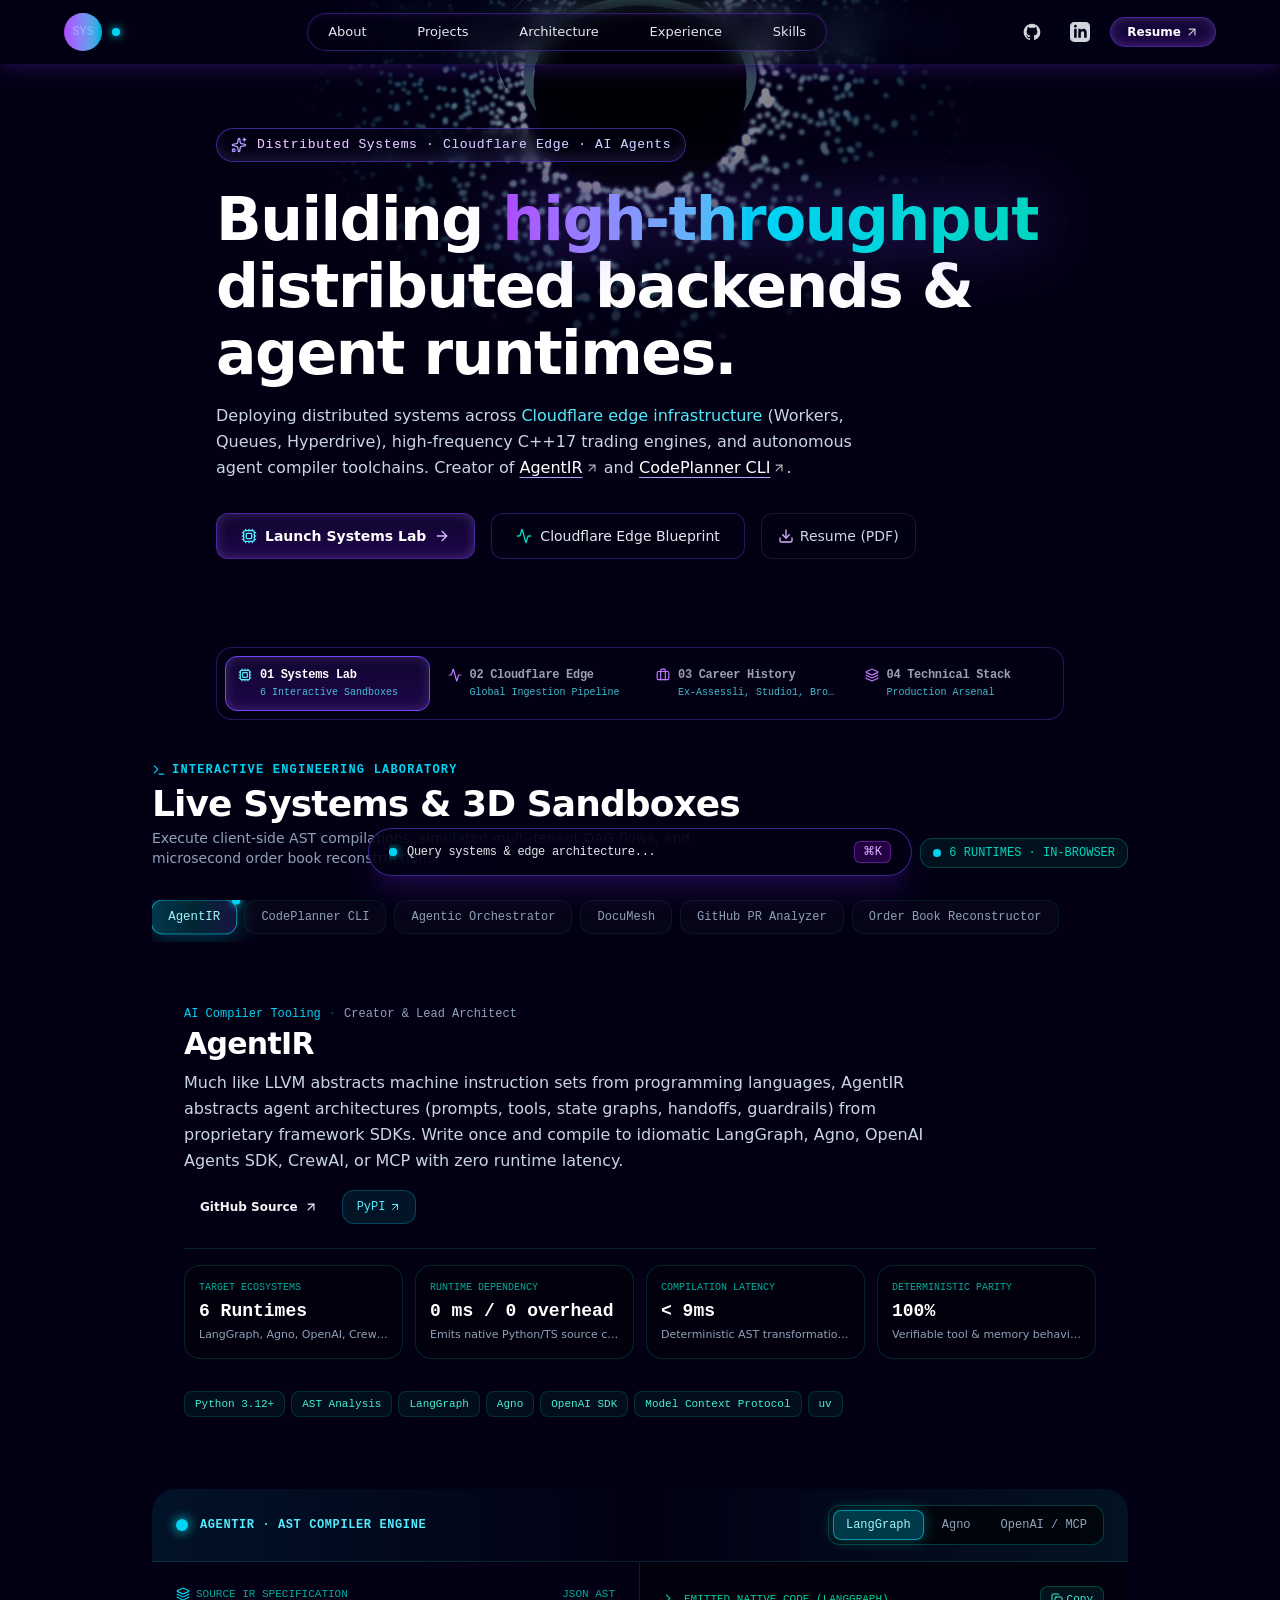
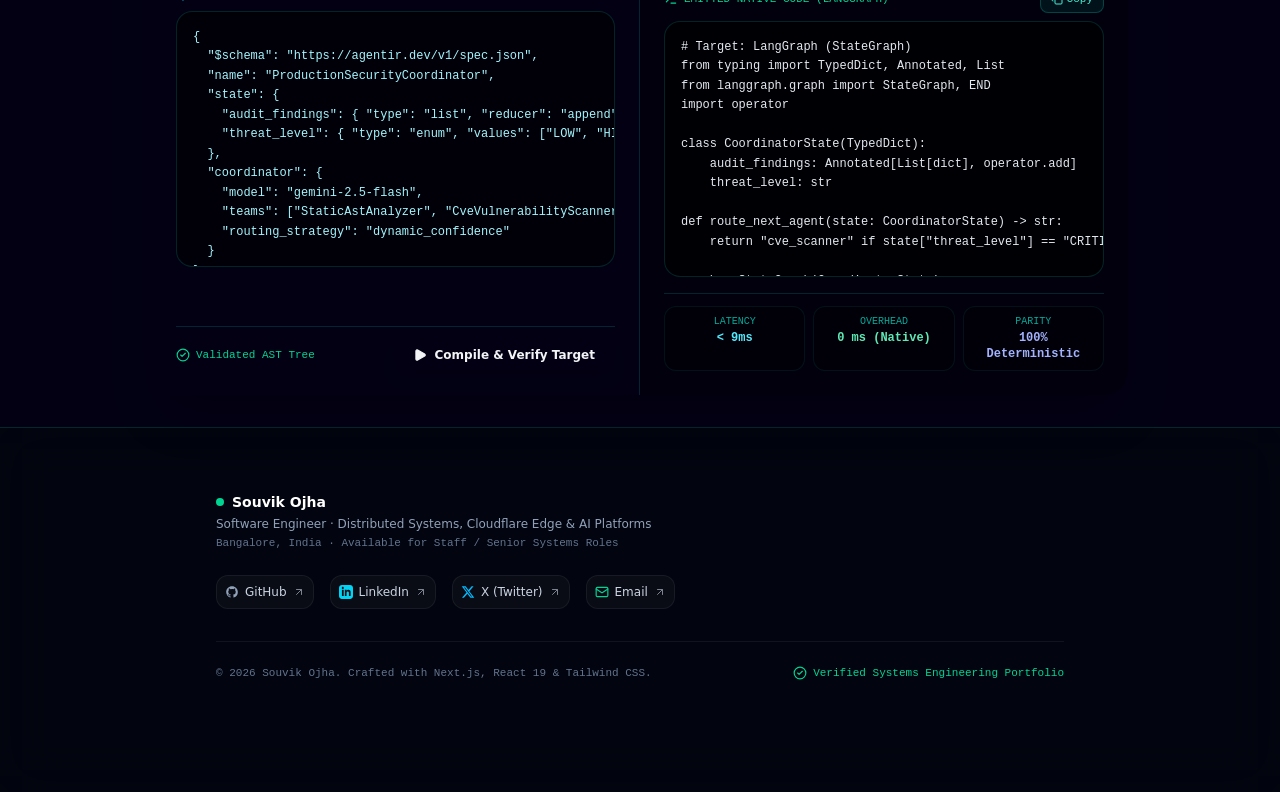
==== commit e6fe9c13: "Revamp hero copy to action-driven engineering, fade black hole atmospheric glow, and clean up typogr" ====
--- a/index.html
+++ b/index.html
@@ -1,4 +1,4 @@
-<!DOCTYPE html><html lang="en" class="dark h-full antialiased"><head><meta charSet="utf-8"/><meta name="viewport" content="width=device-width, initial-scale=1"/><link rel="stylesheet" href="/_next/static/chunks/0b_ettq25qtlz.css" data-precedence="next"/><link rel="preload" as="script" fetchPriority="low" href="/_next/static/chunks/310vm2bl3xxpt.js"/><script src="/_next/static/chunks/19mx3mg6lkumu.js" async=""></script><script src="/_next/static/chunks/0bma92pht_c97.js" async=""></script><script src="/_next/static/chunks/1eh83f1trsv72.js" async=""></script><script src="/_next/static/chunks/turbopack-32f_s3484xohk.js" async=""></script><script src="/_next/static/chunks/0h2qsuyze9ds1.js" async=""></script><script src="/_next/static/chunks/2j7geso3l950k.js" async=""></script><script src="/_next/static/chunks/0_o-foq7d6g6o.js" async=""></script><script src="/_next/static/chunks/2a2fjywi_l4kr.js" async=""></script><meta name="theme-color" content="#030014"/><title>Systems &amp; Distributed Platforms Portfolio</title><meta name="description" content="Production engineering portfolio specialized in high-throughput distributed pipelines, Cloudflare edge infrastructure, and autonomous agent compiler toolchains."/><link rel="author" href="https://github.com/techsouvik"/><meta name="author" content="Systems Engineer"/><link rel="icon" href="/favicon.ico?favicon.2vob68tjqpejf.ico" sizes="256x256" type="image/x-icon"/><script src="/_next/static/chunks/0cz1d0mv5g_q7.js" noModule=""></script></head><body class="bg-[#030014] overflow-y-scroll overflow-x-hidden text-gray-200 selection:bg-purple-500/30 selection:text-cyan-200"><div hidden=""><!--$--><!--/$--></div><div class="w-full h-auto fixed inset-0 -z-10 pointer-events-none"></div><div class="w-full h-[65px] fixed top-0 shadow-lg shadow-[#2A0E61]/50 bg-[#03001427] backdrop-blur-md z-50 px-6 sm:px-10 border-b border-[#7042f820]"><div class="w-full h-full flex items-center justify-between m-auto max-w-6xl"><a class="flex items-center gap-2.5 group cursor-pointer" href="/"><div class="relative p-[1px] rounded-full bg-gradient-to-r from-purple-500 to-cyan-500 group-hover:shadow-[0_0_16px_rgba(112,66,248,0.8)] transition-all duration-300"><div class="w-9 h-9 rounded-full bg-[#030014] flex items-center justify-center font-mono font-bold text-xs text-transparent bg-clip-text bg-gradient-to-r from-purple-400 to-cyan-400">SYS</div></div><span class="w-2 h-2 rounded-full bg-cyan-400 shadow-[0_0_8px_#00f2fe]"></span></a><div class="hidden md:flex w-[520px] h-full flex-row items-center justify-center"><div class="flex items-center justify-between w-full h-auto border border-[#7042f861] bg-[#0300145e] px-[20px] py-[8px] rounded-full text-gray-200 text-[13px] backdrop-blur-md shadow-inner shadow-purple-900/20"><a href="#about-me" class="cursor-pointer hover:text-[#b49bff] transition">About</a><a href="#workbench" class="cursor-pointer hover:text-[#b49bff] transition">Projects</a><a href="#architecture" class="cursor-pointer hover:text-[#b49bff] transition">Architecture</a><a href="#experience" class="cursor-pointer hover:text-[#b49bff] transition">Experience</a><a href="#skills" class="cursor-pointer hover:text-[#b49bff] transition">Skills</a></div></div><div class="hidden md:flex flex-row items-center gap-3"><a href="https://github.com/techsouvik" target="_blank" rel="noreferrer noopener" class="p-2 rounded-xl text-gray-300 hover:text-white hover:bg-purple-950/40 transition" title="GitHub"><svg class="h-5 w-5" fill="currentColor" viewBox="0 0 24 24" aria-hidden="true"><path fill-rule="evenodd" d="M12 2C6.477 2 2 6.484 2 12.017c0 4.425 2.865 8.18 6.839 9.504.5.092.682-.217.682-.483 0-.237-.008-.868-.013-1.703-2.782.605-3.369-1.343-3.369-1.343-.454-1.158-1.11-1.466-1.11-1.466-.908-.62.069-.608.069-.608 1.003.07 1.53 1.032 1.53 1.032.892 1.53 2.341 1.088 2.91.832.092-.647.35-1.088.636-1.338-2.22-.253-4.555-1.113-4.555-4.951 0-1.093.39-1.988 1.029-2.688-.103-.253-.446-1.272.098-2.65 0 0 .84-.27 2.75 1.026A9.564 9.564 0 0112 6.844c.85.004 1.705.115 2.504.337 1.909-1.296 2.747-1.027 2.747-1.027.546 1.379.202 2.398.1 2.651.64.7 1.028 1.595 1.028 2.688 0 3.848-2.339 4.695-4.566 4.943.359.309.678.92.678 1.855 0 1.338-.012 2.419-.012 2.747 0 .268.18.58.688.482A10.019 10.019 0 0022 12.017C22 6.484 17.522 2 12 2z" clip-rule="evenodd"></path></svg></a><a href="https://linkedin.com/in/souvikojha" target="_blank" rel="noreferrer noopener" class="p-2 rounded-xl text-gray-300 hover:text-white hover:bg-purple-950/40 transition" title="LinkedIn"><svg class="h-5 w-5" fill="currentColor" viewBox="0 0 24 24" aria-hidden="true"><path d="M19 0h-14c-2.761 0-5 2.239-5 5v14c0 2.761 2.239 5 5 5h14c2.762 0 5-2.239 5-5v-14c0-2.761-2.238-5-5-5zm-11 19h-3v-11h3v11zm-1.5-12.268c-.966 0-1.75-.79-1.75-1.764s.784-1.764 1.75-1.764 1.75.79 1.75 1.764-.783 1.764-1.75 1.764zm13.5 12.268h-3v-5.604c0-3.368-4-3.113-4 0v5.604h-3v-11h3v1.765c1.396-2.586 7-2.777 7 2.476v6.759z"></path></svg></a><a href="/resume-startup.pdf" target="_blank" rel="noreferrer noopener" class="py-1.5 px-4 button-primary text-xs font-semibold text-white rounded-full cursor-pointer flex items-center gap-1 border border-[#7042f88b]"><span>Resume</span><svg xmlns="http://www.w3.org/2000/svg" width="24" height="24" viewBox="0 0 24 24" fill="none" stroke="currentColor" stroke-width="2" stroke-linecap="round" stroke-linejoin="round" class="lucide lucide-arrow-up-right w-3.5 h-3.5 opacity-80" aria-hidden="true"><path d="M7 7h10v10"></path><path d="M7 17 17 7"></path></svg></a></div><button class="md:hidden text-white focus:outline-none text-2xl p-1 cursor-pointer"><svg xmlns="http://www.w3.org/2000/svg" width="24" height="24" viewBox="0 0 24 24" fill="none" stroke="currentColor" stroke-width="2" stroke-linecap="round" stroke-linejoin="round" class="lucide lucide-menu w-6 h-6" aria-hidden="true"><path d="M4 5h16"></path><path d="M4 12h16"></path><path d="M4 19h16"></path></svg></button></div></div><main class="h-full w-full relative z-[20]"><section class="relative pt-24 sm:pt-32 pb-16 overflow-visible"><div class="absolute top-[-260px] sm:top-[-280px] left-1/2 -translate-x-1/2 w-full max-w-[1200px] h-[550px] sm:h-[620px] pointer-events-none -z-10 overflow-visible"></div><div class="max-w-4xl mx-auto px-6 space-y-6 relative z-10 text-center sm:text-left"><div class="Welcome-box py-[6px] px-[14px] border border-[#7042f88b] bg-[#03001477] backdrop-blur-md opacity-[0.95] mx-auto sm:mx-0 shadow-lg shadow-purple-900/20" style="opacity:0;transform:translateY(-100px)"><svg xmlns="http://www.w3.org/2000/svg" width="24" height="24" viewBox="0 0 24 24" fill="none" stroke="currentColor" stroke-width="2" stroke-linecap="round" stroke-linejoin="round" class="lucide lucide-sparkles lucide-stars text-[#b49bff] mr-[10px] h-4 w-4" aria-hidden="true"><path d="M11.017 2.814a1 1 0 0 1 1.966 0l1.051 5.558a2 2 0 0 0 1.594 1.594l5.558 1.051a1 1 0 0 1 0 1.966l-5.558 1.051a2 2 0 0 0-1.594 1.594l-1.051 5.558a1 1 0 0 1-1.966 0l-1.051-5.558a2 2 0 0 0-1.594-1.594l-5.558-1.051a1 1 0 0 1 0-1.966l5.558-1.051a2 2 0 0 0 1.594-1.594z"></path><path d="M20 2v4"></path><path d="M22 4h-4"></path><circle cx="4" cy="20" r="2"></circle></svg><h1 class="Welcome-text text-[12px] sm:text-[13px] font-mono tracking-wider">Distributed Systems · Cloudflare Edge · AI Agents</h1></div><div class="space-y-3" style="opacity:0;transform:translateX(-100px)"><h1 class="text-4xl sm:text-6xl font-black tracking-tight text-white leading-[1.12]">Providing<!-- --> <span class="text-transparent bg-clip-text bg-gradient-to-r from-purple-500 via-cyan-400 to-teal-400 drop-shadow-[0_0_30px_rgba(112,66,248,0.5)]">the best</span> <!-- -->systems &amp; agentic experience.</h1><p class="text-slate-300 text-sm sm:text-base leading-relaxed max-w-2xl font-normal pt-1">Specialized in deploying mission-critical architectures across<!-- --> <span class="text-cyan-300 font-medium">Cloudflare edge infrastructure</span> (Workers, Queues, Hyperdrive), high-frequency C++17 trading engines, and autonomous agent compiler toolchains. Creator of<!-- --> <a href="https://github.com/techsouvik/agentIR" target="_blank" rel="noreferrer" class="text-white underline decoration-[#ba9cff] underline-offset-4 hover:text-cyan-300 font-medium inline-flex items-center">AgentIR<svg xmlns="http://www.w3.org/2000/svg" width="24" height="24" viewBox="0 0 24 24" fill="none" stroke="currentColor" stroke-width="2" stroke-linecap="round" stroke-linejoin="round" class="lucide lucide-arrow-up-right w-3.5 h-3.5 opacity-70 ml-0.5" aria-hidden="true"><path d="M7 7h10v10"></path><path d="M7 17 17 7"></path></svg></a> <!-- -->and<!-- --> <a href="https://github.com/techsouvik/codeplanner-cli" target="_blank" rel="noreferrer" class="text-white underline decoration-[#ba9cff] underline-offset-4 hover:text-cyan-300 font-medium inline-flex items-center">CodePlanner CLI<svg xmlns="http://www.w3.org/2000/svg" width="24" height="24" viewBox="0 0 24 24" fill="none" stroke="currentColor" stroke-width="2" stroke-linecap="round" stroke-linejoin="round" class="lucide lucide-arrow-up-right w-3.5 h-3.5 opacity-70 ml-0.5" aria-hidden="true"><path d="M7 7h10v10"></path><path d="M7 17 17 7"></path></svg></a>.</p></div><div class="flex flex-wrap items-center justify-center sm:justify-start gap-4 pt-2" style="opacity:0;transform:translateX(-100px)"><button class="py-3 px-6 button-primary text-center text-white cursor-pointer rounded-xl text-xs sm:text-sm font-semibold flex items-center gap-2 border border-[#7042f88b]"><svg xmlns="http://www.w3.org/2000/svg" width="24" height="24" viewBox="0 0 24 24" fill="none" stroke="currentColor" stroke-width="2" stroke-linecap="round" stroke-linejoin="round" class="lucide lucide-cpu w-4 h-4 text-cyan-300" aria-hidden="true"><path d="M12 20v2"></path><path d="M12 2v2"></path><path d="M17 20v2"></path><path d="M17 2v2"></path><path d="M2 12h2"></path><path d="M2 17h2"></path><path d="M2 7h2"></path><path d="M20 12h2"></path><path d="M20 17h2"></path><path d="M20 7h2"></path><path d="M7 20v2"></path><path d="M7 2v2"></path><rect x="4" y="4" width="16" height="16" rx="2"></rect><rect x="8" y="8" width="8" height="8" rx="1"></rect></svg><span>Launch Systems Lab</span><svg xmlns="http://www.w3.org/2000/svg" width="24" height="24" viewBox="0 0 24 24" fill="none" stroke="currentColor" stroke-width="2" stroke-linecap="round" stroke-linejoin="round" class="lucide lucide-arrow-right w-4 h-4 text-purple-300" aria-hidden="true"><path d="M5 12h14"></path><path d="m12 5 7 7-7 7"></path></svg></button><button class="py-3 px-6 text-center text-gray-200 hover:text-white bg-[#03001477] border border-[#7042f855] hover:border-cyan-400 rounded-xl text-xs sm:text-sm font-medium flex items-center gap-2 transition backdrop-blur-md cursor-pointer"><svg xmlns="http://www.w3.org/2000/svg" width="24" height="24" viewBox="0 0 24 24" fill="none" stroke="currentColor" stroke-width="2" stroke-linecap="round" stroke-linejoin="round" class="lucide lucide-activity w-4 h-4 text-teal-400" aria-hidden="true"><path d="M22 12h-2.48a2 2 0 0 0-1.93 1.46l-2.35 8.36a.25.25 0 0 1-.48 0L9.24 2.18a.25.25 0 0 0-.48 0l-2.35 8.36A2 2 0 0 1 4.49 12H2"></path></svg><span>Cloudflare Edge Blueprint</span></button><a href="/resume-startup.pdf" target="_blank" rel="noopener noreferrer" class="py-3 px-4 text-center text-gray-300 hover:text-white bg-[#03001477] border border-white/10 hover:border-white/20 rounded-xl text-xs sm:text-sm font-medium flex items-center gap-1.5 transition backdrop-blur-md cursor-pointer"><svg xmlns="http://www.w3.org/2000/svg" width="24" height="24" viewBox="0 0 24 24" fill="none" stroke="currentColor" stroke-width="2" stroke-linecap="round" stroke-linejoin="round" class="lucide lucide-download w-4 h-4 text-purple-300" aria-hidden="true"><path d="M12 15V3"></path><path d="M21 15v4a2 2 0 0 1-2 2H5a2 2 0 0 1-2-2v-4"></path><path d="m7 10 5 5 5-5"></path></svg><span>Resume (PDF)</span></a></div></div></section><div id="cockpit" class="max-w-4xl mx-auto px-6 pt-6 pb-2 scroll-mt-20 relative"><div class="p-2 rounded-2xl flex items-center justify-between gap-1.5 overflow-x-auto no-scrollbar shadow-2xl border border-[#7042f855] bg-[#030014aa] backdrop-blur-xl"><button class="flex-1 min-w-[170px] py-2.5 px-3 rounded-xl text-left transition-all duration-300 cursor-pointer button-primary text-white border border-[#7042f8] shadow-lg shadow-purple-900/40"><div class="flex items-center gap-2"><svg xmlns="http://www.w3.org/2000/svg" width="24" height="24" viewBox="0 0 24 24" fill="none" stroke="currentColor" stroke-width="2" stroke-linecap="round" stroke-linejoin="round" class="lucide lucide-cpu w-3.5 h-3.5 text-cyan-300" aria-hidden="true"><path d="M12 20v2"></path><path d="M12 2v2"></path><path d="M17 20v2"></path><path d="M17 2v2"></path><path d="M2 12h2"></path><path d="M2 17h2"></path><path d="M2 7h2"></path><path d="M20 12h2"></path><path d="M20 17h2"></path><path d="M20 7h2"></path><path d="M7 20v2"></path><path d="M7 2v2"></path><rect x="4" y="4" width="16" height="16" rx="2"></rect><rect x="8" y="8" width="8" height="8" rx="1"></rect></svg><span class="text-xs font-mono font-bold tracking-tight">01 Systems Lab</span></div><div class="text-[10px] font-mono text-cyan-300/80 truncate mt-0.5 pl-5.5">6 Interactive Sandboxes</div></button><button class="flex-1 min-w-[170px] py-2.5 px-3 rounded-xl text-left transition-all duration-300 cursor-pointer text-gray-400 hover:text-white hover:bg-white/[0.04]"><div class="flex items-center gap-2"><svg xmlns="http://www.w3.org/2000/svg" width="24" height="24" viewBox="0 0 24 24" fill="none" stroke="currentColor" stroke-width="2" stroke-linecap="round" stroke-linejoin="round" class="lucide lucide-activity w-3.5 h-3.5 text-purple-400" aria-hidden="true"><path d="M22 12h-2.48a2 2 0 0 0-1.93 1.46l-2.35 8.36a.25.25 0 0 1-.48 0L9.24 2.18a.25.25 0 0 0-.48 0l-2.35 8.36A2 2 0 0 1 4.49 12H2"></path></svg><span class="text-xs font-mono font-bold tracking-tight">02 Cloudflare Edge</span></div><div class="text-[10px] font-mono text-cyan-300/80 truncate mt-0.5 pl-5.5">Global Ingestion Pipeline</div></button><button class="flex-1 min-w-[170px] py-2.5 px-3 rounded-xl text-left transition-all duration-300 cursor-pointer text-gray-400 hover:text-white hover:bg-white/[0.04]"><div class="flex items-center gap-2"><svg xmlns="http://www.w3.org/2000/svg" width="24" height="24" viewBox="0 0 24 24" fill="none" stroke="currentColor" stroke-width="2" stroke-linecap="round" stroke-linejoin="round" class="lucide lucide-briefcase w-3.5 h-3.5 text-purple-400" aria-hidden="true"><path d="M16 20V4a2 2 0 0 0-2-2h-4a2 2 0 0 0-2 2v16"></path><rect width="20" height="14" x="2" y="6" rx="2"></rect></svg><span class="text-xs font-mono font-bold tracking-tight">03 Career History</span></div><div class="text-[10px] font-mono text-cyan-300/80 truncate mt-0.5 pl-5.5">Ex-Assessli, Studio1, Browmath</div></button><button class="flex-1 min-w-[170px] py-2.5 px-3 rounded-xl text-left transition-all duration-300 cursor-pointer text-gray-400 hover:text-white hover:bg-white/[0.04]"><div class="flex items-center gap-2"><svg xmlns="http://www.w3.org/2000/svg" width="24" height="24" viewBox="0 0 24 24" fill="none" stroke="currentColor" stroke-width="2" stroke-linecap="round" stroke-linejoin="round" class="lucide lucide-layers lucide-layers-3 w-3.5 h-3.5 text-purple-400" aria-hidden="true"><path d="M12.83 2.18a2 2 0 0 0-1.66 0L2.6 6.08a1 1 0 0 0 0 1.83l8.58 3.91a2 2 0 0 0 1.66 0l8.58-3.9a1 1 0 0 0 0-1.83z"></path><path d="M2 12a1 1 0 0 0 .58.91l8.6 3.91a2 2 0 0 0 1.65 0l8.58-3.9A1 1 0 0 0 22 12"></path><path d="M2 17a1 1 0 0 0 .58.91l8.6 3.91a2 2 0 0 0 1.65 0l8.58-3.9A1 1 0 0 0 22 17"></path></svg><span class="text-xs font-mono font-bold tracking-tight">04 Technical Stack</span></div><div class="text-[10px] font-mono text-cyan-300/80 truncate mt-0.5 pl-5.5">Production Arsenal</div></button></div></div><div class="relative"><div class="block animate-in fade-in duration-200"><section id="workbench" class="py-8 relative"><div class="max-w-5xl mx-auto px-6 space-y-8"><div class="flex flex-wrap items-end justify-between gap-4"><div><div class="inline-flex items-center gap-1.5 text-xs font-mono uppercase tracking-widest text-cyan-400 font-semibold mb-1"><svg xmlns="http://www.w3.org/2000/svg" width="24" height="24" viewBox="0 0 24 24" fill="none" stroke="currentColor" stroke-width="2" stroke-linecap="round" stroke-linejoin="round" class="lucide lucide-terminal w-3.5 h-3.5" aria-hidden="true"><path d="M12 19h8"></path><path d="m4 17 6-6-6-6"></path></svg><span>Interactive Engineering Laboratory</span></div><h2 class="text-2xl sm:text-4xl font-extrabold text-white tracking-tight">Live Systems &amp; 3D Sandboxes</h2><p class="text-sm text-slate-400 mt-1 max-w-xl">Execute client-side AST compilations, simulated multi-tenant DAG flows, and microsecond order book reconstructions.</p></div><div class="flex items-center gap-2 font-mono text-xs text-teal-400 bg-teal-950/40 px-3 py-1.5 rounded-xl border border-teal-500/30"><span class="w-2 h-2 rounded-full bg-cyan-400 animate-ping inline-block"></span><span>6 RUNTIMES · IN-BROWSER</span></div></div><div class="flex items-center gap-2 overflow-x-auto pb-2 no-scrollbar"><button class="relative px-4 py-2 rounded-xl text-xs font-mono font-medium transition-all duration-300 whitespace-nowrap cursor-pointer bg-gradient-to-r from-cyan-500/30 via-teal-500/20 to-indigo-500/20 text-cyan-200 border border-cyan-400/60 shadow-[0_0_25px_rgba(0,242,254,0.3)] scale-[1.03]"><span class="absolute -top-1 -right-1 w-2 h-2 rounded-full bg-cyan-400 shadow-[0_0_8px_#00f2fe]"></span><span>AgentIR</span></button><button class="relative px-4 py-2 rounded-xl text-xs font-mono font-medium transition-all duration-300 whitespace-nowrap cursor-pointer bg-white/[0.02] border border-teal-500/10 text-slate-400 hover:text-white hover:border-teal-500/30 hover:bg-teal-500/5"><span>CodePlanner CLI</span></button><button class="relative px-4 py-2 rounded-xl text-xs font-mono font-medium transition-all duration-300 whitespace-nowrap cursor-pointer bg-white/[0.02] border border-teal-500/10 text-slate-400 hover:text-white hover:border-teal-500/30 hover:bg-teal-500/5"><span>Agentic Orchestrator</span></button><button class="relative px-4 py-2 rounded-xl text-xs font-mono font-medium transition-all duration-300 whitespace-nowrap cursor-pointer bg-white/[0.02] border border-teal-500/10 text-slate-400 hover:text-white hover:border-teal-500/30 hover:bg-teal-500/5"><span>DocuMesh</span></button><button class="relative px-4 py-2 rounded-xl text-xs font-mono font-medium transition-all duration-300 whitespace-nowrap cursor-pointer bg-white/[0.02] border border-teal-500/10 text-slate-400 hover:text-white hover:border-teal-500/30 hover:bg-teal-500/5"><span>GitHub PR Analyzer</span></button><button class="relative px-4 py-2 rounded-xl text-xs font-mono font-medium transition-all duration-300 whitespace-nowrap cursor-pointer bg-white/[0.02] border border-teal-500/10 text-slate-400 hover:text-white hover:border-teal-500/30 hover:bg-teal-500/5"><span>Order Book Reconstructor</span></button></div><div style="transform:perspective(1000px) rotateX(0deg) rotateY(0deg);transition:transform 0.18s cubic-bezier(0.16, 1, 0.3, 1), box-shadow 0.18s ease-out" class="relative overflow-hidden hud-panel p-6 sm:p-8 rounded-3xl space-y-6"><div class="pointer-events-none absolute inset-0 z-10 transition-opacity duration-300" style="opacity:0;background:radial-gradient(circle 350px at 50% 50%, rgba(0, 242, 254, 0.25), transparent 70%)"></div><div class="flex flex-wrap items-start justify-between gap-4"><div class="space-y-1"><div class="flex items-center gap-2 text-xs font-mono text-cyan-400"><span>AI Compiler Tooling</span><span class="text-teal-500/50">·</span><span class="text-slate-400">Creator &amp; Lead Architect</span></div><h3 class="text-2xl sm:text-3xl font-bold text-white tracking-tight">AgentIR</h3><p class="text-sm sm:text-base text-slate-300 mt-2 leading-relaxed max-w-3xl">Much like LLVM abstracts machine instruction sets from programming languages, AgentIR abstracts agent architectures (prompts, tools, state graphs, handoffs, guardrails) from proprietary framework SDKs. Write once and compile to idiomatic LangGraph, Agno, OpenAI Agents SDK, CrewAI, or MCP with zero runtime latency.</p></div><div class="flex items-center gap-2"><a href="https://github.com/techsouvik/agentIR" target="_blank" rel="noreferrer" class="btn-neon-teal px-4 py-2 rounded-xl text-xs font-semibold flex items-center gap-1.5"><span>GitHub Source</span><svg xmlns="http://www.w3.org/2000/svg" width="24" height="24" viewBox="0 0 24 24" fill="none" stroke="currentColor" stroke-width="2" stroke-linecap="round" stroke-linejoin="round" class="lucide lucide-arrow-up-right w-3.5 h-3.5" aria-hidden="true"><path d="M7 7h10v10"></path><path d="M7 17 17 7"></path></svg></a><a href="https://pypi.org/project/agentir/" target="_blank" rel="noreferrer" class="px-3.5 py-2 rounded-xl text-xs font-mono text-cyan-300 bg-cyan-950/40 border border-cyan-500/30 hover:border-cyan-400 transition-all flex items-center gap-1"><span>PyPI</span><svg xmlns="http://www.w3.org/2000/svg" width="24" height="24" viewBox="0 0 24 24" fill="none" stroke="currentColor" stroke-width="2" stroke-linecap="round" stroke-linejoin="round" class="lucide lucide-arrow-up-right w-3 h-3" aria-hidden="true"><path d="M7 7h10v10"></path><path d="M7 17 17 7"></path></svg></a></div></div><div class="grid grid-cols-2 sm:grid-cols-4 gap-3 pt-4 border-t border-teal-500/20"><div class="p-3.5 rounded-2xl bg-black/40 border border-teal-500/20 hover:border-cyan-400/50 transition-colors"><div class="text-[10px] font-mono text-teal-400/80 uppercase">Target Ecosystems</div><div class="text-lg font-black font-mono text-white mt-0.5">6 Runtimes</div><div class="text-[11px] text-slate-400 mt-0.5 truncate">LangGraph, Agno, OpenAI, CrewAI, Lyzr, MCP</div></div><div class="p-3.5 rounded-2xl bg-black/40 border border-teal-500/20 hover:border-cyan-400/50 transition-colors"><div class="text-[10px] font-mono text-teal-400/80 uppercase">Runtime Dependency</div><div class="text-lg font-black font-mono text-white mt-0.5">0 ms / 0 overhead</div><div class="text-[11px] text-slate-400 mt-0.5 truncate">Emits native Python/TS source code</div></div><div class="p-3.5 rounded-2xl bg-black/40 border border-teal-500/20 hover:border-cyan-400/50 transition-colors"><div class="text-[10px] font-mono text-teal-400/80 uppercase">Compilation Latency</div><div class="text-lg font-black font-mono text-white mt-0.5">&lt; 9ms</div><div class="text-[11px] text-slate-400 mt-0.5 truncate">Deterministic AST transformation pipeline</div></div><div class="p-3.5 rounded-2xl bg-black/40 border border-teal-500/20 hover:border-cyan-400/50 transition-colors"><div class="text-[10px] font-mono text-teal-400/80 uppercase">Deterministic Parity</div><div class="text-lg font-black font-mono text-white mt-0.5">100%</div><div class="text-[11px] text-slate-400 mt-0.5 truncate">Verifiable tool &amp; memory behavior preservation</div></div></div><div class="flex flex-wrap gap-1.5 pt-2"><span class="px-2.5 py-1 rounded-lg text-[11px] font-mono bg-teal-950/30 text-teal-300 border border-teal-500/20">Python 3.12+</span><span class="px-2.5 py-1 rounded-lg text-[11px] font-mono bg-teal-950/30 text-teal-300 border border-teal-500/20">AST Analysis</span><span class="px-2.5 py-1 rounded-lg text-[11px] font-mono bg-teal-950/30 text-teal-300 border border-teal-500/20">LangGraph</span><span class="px-2.5 py-1 rounded-lg text-[11px] font-mono bg-teal-950/30 text-teal-300 border border-teal-500/20">Agno</span><span class="px-2.5 py-1 rounded-lg text-[11px] font-mono bg-teal-950/30 text-teal-300 border border-teal-500/20">OpenAI SDK</span><span class="px-2.5 py-1 rounded-lg text-[11px] font-mono bg-teal-950/30 text-teal-300 border border-teal-500/20">Model Context Protocol</span><span class="px-2.5 py-1 rounded-lg text-[11px] font-mono bg-teal-950/30 text-teal-300 border border-teal-500/20">uv</span></div></div><div class="pt-2"><div class="hud-panel rounded-3xl overflow-hidden shadow-2xl transition-all duration-300"><div class="flex flex-wrap items-center justify-between border-b border-teal-500/20 px-6 py-4 bg-gradient-to-r from-cyan-500/10 via-transparent to-teal-500/10"><div class="flex items-center gap-3"><div class="w-3 h-3 rounded-full bg-cyan-400 shadow-[0_0_12px_#00f2fe]"></div><span class="font-mono text-xs font-bold text-cyan-300 tracking-wider">AGENTIR · AST COMPILER ENGINE</span></div><div class="flex items-center gap-1.5 p-1 bg-black/60 rounded-xl border border-teal-500/30"><button class="px-3 py-1.5 rounded-lg text-xs font-mono font-medium transition-all duration-200 cursor-pointer bg-cyan-500/30 text-cyan-200 border border-cyan-400/60 shadow-[0_0_15px_rgba(0,242,254,0.3)]">LangGraph</button><button class="px-3 py-1.5 rounded-lg text-xs font-mono font-medium transition-all duration-200 cursor-pointer text-slate-400 hover:text-white">Agno</button><button class="px-3 py-1.5 rounded-lg text-xs font-mono font-medium transition-all duration-200 cursor-pointer text-slate-400 hover:text-white">OpenAI / MCP</button></div></div><div class="grid grid-cols-1 lg:grid-cols-2 divide-y lg:divide-y-0 lg:divide-x divide-teal-500/20"><div class="p-5 sm:p-6 flex flex-col justify-between space-y-4"><div><div class="flex items-center justify-between text-[11px] font-mono text-teal-400/80 mb-2"><span class="flex items-center gap-1.5"><svg xmlns="http://www.w3.org/2000/svg" width="24" height="24" viewBox="0 0 24 24" fill="none" stroke="currentColor" stroke-width="2" stroke-linecap="round" stroke-linejoin="round" class="lucide lucide-layers lucide-layers-3 w-3.5 h-3.5 text-cyan-400" aria-hidden="true"><path d="M12.83 2.18a2 2 0 0 0-1.66 0L2.6 6.08a1 1 0 0 0 0 1.83l8.58 3.91a2 2 0 0 0 1.66 0l8.58-3.9a1 1 0 0 0 0-1.83z"></path><path d="M2 12a1 1 0 0 0 .58.91l8.6 3.91a2 2 0 0 0 1.65 0l8.58-3.9A1 1 0 0 0 22 12"></path><path d="M2 17a1 1 0 0 0 .58.91l8.6 3.91a2 2 0 0 0 1.65 0l8.58-3.9A1 1 0 0 0 22 17"></path></svg> SOURCE IR SPECIFICATION</span><span>JSON AST</span></div><pre class="text-xs font-mono text-cyan-200 bg-black/60 p-4 rounded-2xl border border-teal-500/20 overflow-x-auto leading-relaxed max-h-64 shadow-inner">{
+<!DOCTYPE html><html lang="en" class="dark h-full antialiased"><head><meta charSet="utf-8"/><meta name="viewport" content="width=device-width, initial-scale=1"/><link rel="stylesheet" href="/_next/static/chunks/19_lyf_rkv5mq.css" data-precedence="next"/><link rel="preload" as="script" fetchPriority="low" href="/_next/static/chunks/310vm2bl3xxpt.js"/><script src="/_next/static/chunks/19mx3mg6lkumu.js" async=""></script><script src="/_next/static/chunks/0bma92pht_c97.js" async=""></script><script src="/_next/static/chunks/1eh83f1trsv72.js" async=""></script><script src="/_next/static/chunks/turbopack-32f_s3484xohk.js" async=""></script><script src="/_next/static/chunks/0h2qsuyze9ds1.js" async=""></script><script src="/_next/static/chunks/08l8pdnns3nqb.js" async=""></script><script src="/_next/static/chunks/0_o-foq7d6g6o.js" async=""></script><script src="/_next/static/chunks/1sr-qhd3hniiy.js" async=""></script><meta name="theme-color" content="#030014"/><title>Systems &amp; Distributed Platforms Portfolio</title><meta name="description" content="Production engineering portfolio specialized in high-throughput distributed pipelines, Cloudflare edge infrastructure, and autonomous agent compiler toolchains."/><link rel="author" href="https://github.com/techsouvik"/><meta name="author" content="Systems Engineer"/><link rel="icon" href="/favicon.ico?favicon.2vob68tjqpejf.ico" sizes="256x256" type="image/x-icon"/><script src="/_next/static/chunks/0cz1d0mv5g_q7.js" noModule=""></script></head><body class="bg-[#030014] overflow-y-scroll overflow-x-hidden text-gray-200 selection:bg-purple-500/30 selection:text-cyan-200"><div hidden=""><!--$--><!--/$--></div><div class="w-full h-auto fixed inset-0 -z-10 pointer-events-none"></div><div class="w-full h-[65px] fixed top-0 shadow-lg shadow-[#2A0E61]/50 bg-[#03001427] backdrop-blur-md z-50 px-6 sm:px-10 border-b border-[#7042f820]"><div class="w-full h-full flex items-center justify-between m-auto max-w-6xl"><a class="flex items-center gap-2.5 group cursor-pointer" href="/"><div class="relative p-[1px] rounded-full bg-gradient-to-r from-purple-500 to-cyan-500 group-hover:shadow-[0_0_16px_rgba(112,66,248,0.8)] transition-all duration-300"><div class="w-9 h-9 rounded-full bg-[#030014] flex items-center justify-center font-mono font-bold text-xs text-transparent bg-clip-text bg-gradient-to-r from-purple-400 to-cyan-400">SYS</div></div><span class="w-2 h-2 rounded-full bg-cyan-400 shadow-[0_0_8px_#00f2fe]"></span></a><div class="hidden md:flex w-[520px] h-full flex-row items-center justify-center"><div class="flex items-center justify-between w-full h-auto border border-[#7042f861] bg-[#0300145e] px-[20px] py-[8px] rounded-full text-gray-200 text-[13px] backdrop-blur-md shadow-inner shadow-purple-900/20"><a href="#about-me" class="cursor-pointer hover:text-[#b49bff] transition">About</a><a href="#workbench" class="cursor-pointer hover:text-[#b49bff] transition">Projects</a><a href="#architecture" class="cursor-pointer hover:text-[#b49bff] transition">Architecture</a><a href="#experience" class="cursor-pointer hover:text-[#b49bff] transition">Experience</a><a href="#skills" class="cursor-pointer hover:text-[#b49bff] transition">Skills</a></div></div><div class="hidden md:flex flex-row items-center gap-3"><a href="https://github.com/techsouvik" target="_blank" rel="noreferrer noopener" class="p-2 rounded-xl text-gray-300 hover:text-white hover:bg-purple-950/40 transition" title="GitHub"><svg class="h-5 w-5" fill="currentColor" viewBox="0 0 24 24" aria-hidden="true"><path fill-rule="evenodd" d="M12 2C6.477 2 2 6.484 2 12.017c0 4.425 2.865 8.18 6.839 9.504.5.092.682-.217.682-.483 0-.237-.008-.868-.013-1.703-2.782.605-3.369-1.343-3.369-1.343-.454-1.158-1.11-1.466-1.11-1.466-.908-.62.069-.608.069-.608 1.003.07 1.53 1.032 1.53 1.032.892 1.53 2.341 1.088 2.91.832.092-.647.35-1.088.636-1.338-2.22-.253-4.555-1.113-4.555-4.951 0-1.093.39-1.988 1.029-2.688-.103-.253-.446-1.272.098-2.65 0 0 .84-.27 2.75 1.026A9.564 9.564 0 0112 6.844c.85.004 1.705.115 2.504.337 1.909-1.296 2.747-1.027 2.747-1.027.546 1.379.202 2.398.1 2.651.64.7 1.028 1.595 1.028 2.688 0 3.848-2.339 4.695-4.566 4.943.359.309.678.92.678 1.855 0 1.338-.012 2.419-.012 2.747 0 .268.18.58.688.482A10.019 10.019 0 0022 12.017C22 6.484 17.522 2 12 2z" clip-rule="evenodd"></path></svg></a><a href="https://linkedin.com/in/souvikojha" target="_blank" rel="noreferrer noopener" class="p-2 rounded-xl text-gray-300 hover:text-white hover:bg-purple-950/40 transition" title="LinkedIn"><svg class="h-5 w-5" fill="currentColor" viewBox="0 0 24 24" aria-hidden="true"><path d="M19 0h-14c-2.761 0-5 2.239-5 5v14c0 2.761 2.239 5 5 5h14c2.762 0 5-2.239 5-5v-14c0-2.761-2.238-5-5-5zm-11 19h-3v-11h3v11zm-1.5-12.268c-.966 0-1.75-.79-1.75-1.764s.784-1.764 1.75-1.764 1.75.79 1.75 1.764-.783 1.764-1.75 1.764zm13.5 12.268h-3v-5.604c0-3.368-4-3.113-4 0v5.604h-3v-11h3v1.765c1.396-2.586 7-2.777 7 2.476v6.759z"></path></svg></a><a href="/resume-startup.pdf" target="_blank" rel="noreferrer noopener" class="py-1.5 px-4 button-primary text-xs font-semibold text-white rounded-full cursor-pointer flex items-center gap-1 border border-[#7042f88b]"><span>Resume</span><svg xmlns="http://www.w3.org/2000/svg" width="24" height="24" viewBox="0 0 24 24" fill="none" stroke="currentColor" stroke-width="2" stroke-linecap="round" stroke-linejoin="round" class="lucide lucide-arrow-up-right w-3.5 h-3.5 opacity-80" aria-hidden="true"><path d="M7 7h10v10"></path><path d="M7 17 17 7"></path></svg></a></div><button class="md:hidden text-white focus:outline-none text-2xl p-1 cursor-pointer"><svg xmlns="http://www.w3.org/2000/svg" width="24" height="24" viewBox="0 0 24 24" fill="none" stroke="currentColor" stroke-width="2" stroke-linecap="round" stroke-linejoin="round" class="lucide lucide-menu w-6 h-6" aria-hidden="true"><path d="M4 5h16"></path><path d="M4 12h16"></path><path d="M4 19h16"></path></svg></button></div></div><main class="h-full w-full relative z-[20]"><section class="relative pt-24 sm:pt-32 pb-16 overflow-visible"><div style="opacity:0.65;mask-image:radial-gradient(circle 380px at 50% 50%, black 25%, transparent 92%);-webkit-mask-image:radial-gradient(circle 380px at 50% 50%, black 25%, transparent 92%)" class="absolute top-[-260px] sm:top-[-280px] left-1/2 -translate-x-1/2 w-full max-w-[1200px] h-[550px] sm:h-[620px] pointer-events-none -z-10 overflow-visible transition-opacity duration-700"></div><div class="max-w-4xl mx-auto px-6 space-y-6 relative z-10 text-center sm:text-left"><div class="Welcome-box py-[6px] px-[14px] border border-[#7042f88b] bg-[#03001477] backdrop-blur-md opacity-[0.95] mx-auto sm:mx-0 shadow-lg shadow-purple-900/20" style="opacity:0;transform:translateY(-100px)"><svg xmlns="http://www.w3.org/2000/svg" width="24" height="24" viewBox="0 0 24 24" fill="none" stroke="currentColor" stroke-width="2" stroke-linecap="round" stroke-linejoin="round" class="lucide lucide-sparkles lucide-stars text-[#b49bff] mr-[10px] h-4 w-4" aria-hidden="true"><path d="M11.017 2.814a1 1 0 0 1 1.966 0l1.051 5.558a2 2 0 0 0 1.594 1.594l5.558 1.051a1 1 0 0 1 0 1.966l-5.558 1.051a2 2 0 0 0-1.594 1.594l-1.051 5.558a1 1 0 0 1-1.966 0l-1.051-5.558a2 2 0 0 0-1.594-1.594l-5.558-1.051a1 1 0 0 1 0-1.966l5.558-1.051a2 2 0 0 0 1.594-1.594z"></path><path d="M20 2v4"></path><path d="M22 4h-4"></path><circle cx="4" cy="20" r="2"></circle></svg><h1 class="Welcome-text text-[12px] sm:text-[13px] font-mono tracking-wider">Distributed Systems · Cloudflare Edge · AI Agents</h1></div><div class="space-y-3" style="opacity:0;transform:translateX(-100px)"><h1 class="text-4xl sm:text-6xl font-black tracking-tight text-white leading-[1.12]">Building<!-- --> <span class="text-transparent bg-clip-text bg-gradient-to-r from-purple-500 via-cyan-400 to-teal-400 drop-shadow-[0_0_30px_rgba(112,66,248,0.5)]">high-throughput</span> <!-- -->distributed backends &amp; agent runtimes.</h1><p class="text-slate-300 text-sm sm:text-base leading-relaxed max-w-2xl font-normal pt-1">Deploying distributed systems across<!-- --> <span class="text-cyan-300 font-medium">Cloudflare edge infrastructure</span> (Workers, Queues, Hyperdrive), high-frequency C++17 trading engines, and autonomous agent compiler toolchains. Creator of<!-- --> <a href="https://github.com/techsouvik/agentIR" target="_blank" rel="noreferrer" class="text-white underline decoration-[#ba9cff] underline-offset-4 hover:text-cyan-300 font-medium inline-flex items-center">AgentIR<svg xmlns="http://www.w3.org/2000/svg" width="24" height="24" viewBox="0 0 24 24" fill="none" stroke="currentColor" stroke-width="2" stroke-linecap="round" stroke-linejoin="round" class="lucide lucide-arrow-up-right w-3.5 h-3.5 opacity-70 ml-0.5" aria-hidden="true"><path d="M7 7h10v10"></path><path d="M7 17 17 7"></path></svg></a> <!-- -->and<!-- --> <a href="https://github.com/techsouvik/codeplanner-cli" target="_blank" rel="noreferrer" class="text-white underline decoration-[#ba9cff] underline-offset-4 hover:text-cyan-300 font-medium inline-flex items-center">CodePlanner CLI<svg xmlns="http://www.w3.org/2000/svg" width="24" height="24" viewBox="0 0 24 24" fill="none" stroke="currentColor" stroke-width="2" stroke-linecap="round" stroke-linejoin="round" class="lucide lucide-arrow-up-right w-3.5 h-3.5 opacity-70 ml-0.5" aria-hidden="true"><path d="M7 7h10v10"></path><path d="M7 17 17 7"></path></svg></a>.</p></div><div class="flex flex-wrap items-center justify-center sm:justify-start gap-4 pt-2" style="opacity:0;transform:translateX(-100px)"><button class="py-3 px-6 button-primary text-center text-white cursor-pointer rounded-xl text-xs sm:text-sm font-semibold flex items-center gap-2 border border-[#7042f88b]"><svg xmlns="http://www.w3.org/2000/svg" width="24" height="24" viewBox="0 0 24 24" fill="none" stroke="currentColor" stroke-width="2" stroke-linecap="round" stroke-linejoin="round" class="lucide lucide-cpu w-4 h-4 text-cyan-300" aria-hidden="true"><path d="M12 20v2"></path><path d="M12 2v2"></path><path d="M17 20v2"></path><path d="M17 2v2"></path><path d="M2 12h2"></path><path d="M2 17h2"></path><path d="M2 7h2"></path><path d="M20 12h2"></path><path d="M20 17h2"></path><path d="M20 7h2"></path><path d="M7 20v2"></path><path d="M7 2v2"></path><rect x="4" y="4" width="16" height="16" rx="2"></rect><rect x="8" y="8" width="8" height="8" rx="1"></rect></svg><span>Launch Systems Lab</span><svg xmlns="http://www.w3.org/2000/svg" width="24" height="24" viewBox="0 0 24 24" fill="none" stroke="currentColor" stroke-width="2" stroke-linecap="round" stroke-linejoin="round" class="lucide lucide-arrow-right w-4 h-4 text-purple-300" aria-hidden="true"><path d="M5 12h14"></path><path d="m12 5 7 7-7 7"></path></svg></button><button class="py-3 px-6 text-center text-gray-200 hover:text-white bg-[#03001477] border border-[#7042f855] hover:border-cyan-400 rounded-xl text-xs sm:text-sm font-medium flex items-center gap-2 transition backdrop-blur-md cursor-pointer"><svg xmlns="http://www.w3.org/2000/svg" width="24" height="24" viewBox="0 0 24 24" fill="none" stroke="currentColor" stroke-width="2" stroke-linecap="round" stroke-linejoin="round" class="lucide lucide-activity w-4 h-4 text-teal-400" aria-hidden="true"><path d="M22 12h-2.48a2 2 0 0 0-1.93 1.46l-2.35 8.36a.25.25 0 0 1-.48 0L9.24 2.18a.25.25 0 0 0-.48 0l-2.35 8.36A2 2 0 0 1 4.49 12H2"></path></svg><span>Cloudflare Edge Blueprint</span></button><a href="/resume-startup.pdf" target="_blank" rel="noopener noreferrer" class="py-3 px-4 text-center text-gray-300 hover:text-white bg-[#03001477] border border-white/10 hover:border-white/20 rounded-xl text-xs sm:text-sm font-medium flex items-center gap-1.5 transition backdrop-blur-md cursor-pointer"><svg xmlns="http://www.w3.org/2000/svg" width="24" height="24" viewBox="0 0 24 24" fill="none" stroke="currentColor" stroke-width="2" stroke-linecap="round" stroke-linejoin="round" class="lucide lucide-download w-4 h-4 text-purple-300" aria-hidden="true"><path d="M12 15V3"></path><path d="M21 15v4a2 2 0 0 1-2 2H5a2 2 0 0 1-2-2v-4"></path><path d="m7 10 5 5 5-5"></path></svg><span>Resume (PDF)</span></a></div></div></section><div id="cockpit" class="max-w-4xl mx-auto px-6 pt-6 pb-2 scroll-mt-20 relative"><div class="p-2 rounded-2xl flex items-center justify-between gap-1.5 overflow-x-auto no-scrollbar shadow-2xl border border-[#7042f855] bg-[#030014aa] backdrop-blur-xl"><button class="flex-1 min-w-[170px] py-2.5 px-3 rounded-xl text-left transition-all duration-300 cursor-pointer button-primary text-white border border-[#7042f8] shadow-lg shadow-purple-900/40"><div class="flex items-center gap-2"><svg xmlns="http://www.w3.org/2000/svg" width="24" height="24" viewBox="0 0 24 24" fill="none" stroke="currentColor" stroke-width="2" stroke-linecap="round" stroke-linejoin="round" class="lucide lucide-cpu w-3.5 h-3.5 text-cyan-300" aria-hidden="true"><path d="M12 20v2"></path><path d="M12 2v2"></path><path d="M17 20v2"></path><path d="M17 2v2"></path><path d="M2 12h2"></path><path d="M2 17h2"></path><path d="M2 7h2"></path><path d="M20 12h2"></path><path d="M20 17h2"></path><path d="M20 7h2"></path><path d="M7 20v2"></path><path d="M7 2v2"></path><rect x="4" y="4" width="16" height="16" rx="2"></rect><rect x="8" y="8" width="8" height="8" rx="1"></rect></svg><span class="text-xs font-mono font-bold tracking-tight">01 Systems Lab</span></div><div class="text-[10px] font-mono text-cyan-300/80 truncate mt-0.5 pl-5.5">6 Interactive Sandboxes</div></button><button class="flex-1 min-w-[170px] py-2.5 px-3 rounded-xl text-left transition-all duration-300 cursor-pointer text-gray-400 hover:text-white hover:bg-white/[0.04]"><div class="flex items-center gap-2"><svg xmlns="http://www.w3.org/2000/svg" width="24" height="24" viewBox="0 0 24 24" fill="none" stroke="currentColor" stroke-width="2" stroke-linecap="round" stroke-linejoin="round" class="lucide lucide-activity w-3.5 h-3.5 text-purple-400" aria-hidden="true"><path d="M22 12h-2.48a2 2 0 0 0-1.93 1.46l-2.35 8.36a.25.25 0 0 1-.48 0L9.24 2.18a.25.25 0 0 0-.48 0l-2.35 8.36A2 2 0 0 1 4.49 12H2"></path></svg><span class="text-xs font-mono font-bold tracking-tight">02 Cloudflare Edge</span></div><div class="text-[10px] font-mono text-cyan-300/80 truncate mt-0.5 pl-5.5">Global Ingestion Pipeline</div></button><button class="flex-1 min-w-[170px] py-2.5 px-3 rounded-xl text-left transition-all duration-300 cursor-pointer text-gray-400 hover:text-white hover:bg-white/[0.04]"><div class="flex items-center gap-2"><svg xmlns="http://www.w3.org/2000/svg" width="24" height="24" viewBox="0 0 24 24" fill="none" stroke="currentColor" stroke-width="2" stroke-linecap="round" stroke-linejoin="round" class="lucide lucide-briefcase w-3.5 h-3.5 text-purple-400" aria-hidden="true"><path d="M16 20V4a2 2 0 0 0-2-2h-4a2 2 0 0 0-2 2v16"></path><rect width="20" height="14" x="2" y="6" rx="2"></rect></svg><span class="text-xs font-mono font-bold tracking-tight">03 Career History</span></div><div class="text-[10px] font-mono text-cyan-300/80 truncate mt-0.5 pl-5.5">Ex-Assessli, Studio1, Browmath</div></button><button class="flex-1 min-w-[170px] py-2.5 px-3 rounded-xl text-left transition-all duration-300 cursor-pointer text-gray-400 hover:text-white hover:bg-white/[0.04]"><div class="flex items-center gap-2"><svg xmlns="http://www.w3.org/2000/svg" width="24" height="24" viewBox="0 0 24 24" fill="none" stroke="currentColor" stroke-width="2" stroke-linecap="round" stroke-linejoin="round" class="lucide lucide-layers lucide-layers-3 w-3.5 h-3.5 text-purple-400" aria-hidden="true"><path d="M12.83 2.18a2 2 0 0 0-1.66 0L2.6 6.08a1 1 0 0 0 0 1.83l8.58 3.91a2 2 0 0 0 1.66 0l8.58-3.9a1 1 0 0 0 0-1.83z"></path><path d="M2 12a1 1 0 0 0 .58.91l8.6 3.91a2 2 0 0 0 1.65 0l8.58-3.9A1 1 0 0 0 22 12"></path><path d="M2 17a1 1 0 0 0 .58.91l8.6 3.91a2 2 0 0 0 1.65 0l8.58-3.9A1 1 0 0 0 22 17"></path></svg><span class="text-xs font-mono font-bold tracking-tight">04 Technical Stack</span></div><div class="text-[10px] font-mono text-cyan-300/80 truncate mt-0.5 pl-5.5">Production Arsenal</div></button></div></div><div class="relative"><div class="block animate-in fade-in duration-200"><section id="workbench" class="py-8 relative"><div class="max-w-5xl mx-auto px-6 space-y-8"><div class="flex flex-wrap items-end justify-between gap-4"><div><div class="inline-flex items-center gap-1.5 text-xs font-mono uppercase tracking-widest text-cyan-400 font-semibold mb-1"><svg xmlns="http://www.w3.org/2000/svg" width="24" height="24" viewBox="0 0 24 24" fill="none" stroke="currentColor" stroke-width="2" stroke-linecap="round" stroke-linejoin="round" class="lucide lucide-terminal w-3.5 h-3.5" aria-hidden="true"><path d="M12 19h8"></path><path d="m4 17 6-6-6-6"></path></svg><span>Interactive Engineering Laboratory</span></div><h2 class="text-2xl sm:text-4xl font-extrabold text-white tracking-tight">Live Systems &amp; 3D Sandboxes</h2><p class="text-sm text-slate-400 mt-1 max-w-xl">Execute client-side AST compilations, simulated multi-tenant DAG flows, and microsecond order book reconstructions.</p></div><div class="flex items-center gap-2 font-mono text-xs text-teal-400 bg-teal-950/40 px-3 py-1.5 rounded-xl border border-teal-500/30"><span class="w-2 h-2 rounded-full bg-cyan-400 animate-ping inline-block"></span><span>6 RUNTIMES · IN-BROWSER</span></div></div><div class="flex items-center gap-2 overflow-x-auto pb-2 no-scrollbar"><button class="relative px-4 py-2 rounded-xl text-xs font-mono font-medium transition-all duration-300 whitespace-nowrap cursor-pointer bg-gradient-to-r from-cyan-500/30 via-teal-500/20 to-indigo-500/20 text-cyan-200 border border-cyan-400/60 shadow-[0_0_25px_rgba(0,242,254,0.3)] scale-[1.03]"><span class="absolute -top-1 -right-1 w-2 h-2 rounded-full bg-cyan-400 shadow-[0_0_8px_#00f2fe]"></span><span>AgentIR</span></button><button class="relative px-4 py-2 rounded-xl text-xs font-mono font-medium transition-all duration-300 whitespace-nowrap cursor-pointer bg-white/[0.02] border border-teal-500/10 text-slate-400 hover:text-white hover:border-teal-500/30 hover:bg-teal-500/5"><span>CodePlanner CLI</span></button><button class="relative px-4 py-2 rounded-xl text-xs font-mono font-medium transition-all duration-300 whitespace-nowrap cursor-pointer bg-white/[0.02] border border-teal-500/10 text-slate-400 hover:text-white hover:border-teal-500/30 hover:bg-teal-500/5"><span>Agentic Orchestrator</span></button><button class="relative px-4 py-2 rounded-xl text-xs font-mono font-medium transition-all duration-300 whitespace-nowrap cursor-pointer bg-white/[0.02] border border-teal-500/10 text-slate-400 hover:text-white hover:border-teal-500/30 hover:bg-teal-500/5"><span>DocuMesh</span></button><button class="relative px-4 py-2 rounded-xl text-xs font-mono font-medium transition-all duration-300 whitespace-nowrap cursor-pointer bg-white/[0.02] border border-teal-500/10 text-slate-400 hover:text-white hover:border-teal-500/30 hover:bg-teal-500/5"><span>GitHub PR Analyzer</span></button><button class="relative px-4 py-2 rounded-xl text-xs font-mono font-medium transition-all duration-300 whitespace-nowrap cursor-pointer bg-white/[0.02] border border-teal-500/10 text-slate-400 hover:text-white hover:border-teal-500/30 hover:bg-teal-500/5"><span>Order Book Reconstructor</span></button></div><div style="transform:perspective(1000px) rotateX(0deg) rotateY(0deg);transition:transform 0.18s cubic-bezier(0.16, 1, 0.3, 1), box-shadow 0.18s ease-out" class="relative overflow-hidden hud-panel p-6 sm:p-8 rounded-3xl space-y-6"><div class="pointer-events-none absolute inset-0 z-10 transition-opacity duration-300" style="opacity:0;background:radial-gradient(circle 350px at 50% 50%, rgba(0, 242, 254, 0.25), transparent 70%)"></div><div class="flex flex-wrap items-start justify-between gap-4"><div class="space-y-1"><div class="flex items-center gap-2 text-xs font-mono text-cyan-400"><span>AI Compiler Tooling</span><span class="text-teal-500/50">·</span><span class="text-slate-400">Creator &amp; Lead Architect</span></div><h3 class="text-2xl sm:text-3xl font-bold text-white tracking-tight">AgentIR</h3><p class="text-sm sm:text-base text-slate-300 mt-2 leading-relaxed max-w-3xl">Much like LLVM abstracts machine instruction sets from programming languages, AgentIR abstracts agent architectures (prompts, tools, state graphs, handoffs, guardrails) from proprietary framework SDKs. Write once and compile to idiomatic LangGraph, Agno, OpenAI Agents SDK, CrewAI, or MCP with zero runtime latency.</p></div><div class="flex items-center gap-2"><a href="https://github.com/techsouvik/agentIR" target="_blank" rel="noreferrer" class="btn-neon-teal px-4 py-2 rounded-xl text-xs font-semibold flex items-center gap-1.5"><span>GitHub Source</span><svg xmlns="http://www.w3.org/2000/svg" width="24" height="24" viewBox="0 0 24 24" fill="none" stroke="currentColor" stroke-width="2" stroke-linecap="round" stroke-linejoin="round" class="lucide lucide-arrow-up-right w-3.5 h-3.5" aria-hidden="true"><path d="M7 7h10v10"></path><path d="M7 17 17 7"></path></svg></a><a href="https://pypi.org/project/agentir/" target="_blank" rel="noreferrer" class="px-3.5 py-2 rounded-xl text-xs font-mono text-cyan-300 bg-cyan-950/40 border border-cyan-500/30 hover:border-cyan-400 transition-all flex items-center gap-1"><span>PyPI</span><svg xmlns="http://www.w3.org/2000/svg" width="24" height="24" viewBox="0 0 24 24" fill="none" stroke="currentColor" stroke-width="2" stroke-linecap="round" stroke-linejoin="round" class="lucide lucide-arrow-up-right w-3 h-3" aria-hidden="true"><path d="M7 7h10v10"></path><path d="M7 17 17 7"></path></svg></a></div></div><div class="grid grid-cols-2 sm:grid-cols-4 gap-3 pt-4 border-t border-teal-500/20"><div class="p-3.5 rounded-2xl bg-black/40 border border-teal-500/20 hover:border-cyan-400/50 transition-colors"><div class="text-[10px] font-mono text-teal-400/80 uppercase">Target Ecosystems</div><div class="text-lg font-black font-mono text-white mt-0.5">6 Runtimes</div><div class="text-[11px] text-slate-400 mt-0.5 truncate">LangGraph, Agno, OpenAI, CrewAI, Lyzr, MCP</div></div><div class="p-3.5 rounded-2xl bg-black/40 border border-teal-500/20 hover:border-cyan-400/50 transition-colors"><div class="text-[10px] font-mono text-teal-400/80 uppercase">Runtime Dependency</div><div class="text-lg font-black font-mono text-white mt-0.5">0 ms / 0 overhead</div><div class="text-[11px] text-slate-400 mt-0.5 truncate">Emits native Python/TS source code</div></div><div class="p-3.5 rounded-2xl bg-black/40 border border-teal-500/20 hover:border-cyan-400/50 transition-colors"><div class="text-[10px] font-mono text-teal-400/80 uppercase">Compilation Latency</div><div class="text-lg font-black font-mono text-white mt-0.5">&lt; 9ms</div><div class="text-[11px] text-slate-400 mt-0.5 truncate">Deterministic AST transformation pipeline</div></div><div class="p-3.5 rounded-2xl bg-black/40 border border-teal-500/20 hover:border-cyan-400/50 transition-colors"><div class="text-[10px] font-mono text-teal-400/80 uppercase">Deterministic Parity</div><div class="text-lg font-black font-mono text-white mt-0.5">100%</div><div class="text-[11px] text-slate-400 mt-0.5 truncate">Verifiable tool &amp; memory behavior preservation</div></div></div><div class="flex flex-wrap gap-1.5 pt-2"><span class="px-2.5 py-1 rounded-lg text-[11px] font-mono bg-teal-950/30 text-teal-300 border border-teal-500/20">Python 3.12+</span><span class="px-2.5 py-1 rounded-lg text-[11px] font-mono bg-teal-950/30 text-teal-300 border border-teal-500/20">AST Analysis</span><span class="px-2.5 py-1 rounded-lg text-[11px] font-mono bg-teal-950/30 text-teal-300 border border-teal-500/20">LangGraph</span><span class="px-2.5 py-1 rounded-lg text-[11px] font-mono bg-teal-950/30 text-teal-300 border border-teal-500/20">Agno</span><span class="px-2.5 py-1 rounded-lg text-[11px] font-mono bg-teal-950/30 text-teal-300 border border-teal-500/20">OpenAI SDK</span><span class="px-2.5 py-1 rounded-lg text-[11px] font-mono bg-teal-950/30 text-teal-300 border border-teal-500/20">Model Context Protocol</span><span class="px-2.5 py-1 rounded-lg text-[11px] font-mono bg-teal-950/30 text-teal-300 border border-teal-500/20">uv</span></div></div><div class="pt-2"><div class="hud-panel rounded-3xl overflow-hidden shadow-2xl transition-all duration-300"><div class="flex flex-wrap items-center justify-between border-b border-teal-500/20 px-6 py-4 bg-gradient-to-r from-cyan-500/10 via-transparent to-teal-500/10"><div class="flex items-center gap-3"><div class="w-3 h-3 rounded-full bg-cyan-400 shadow-[0_0_12px_#00f2fe]"></div><span class="font-mono text-xs font-bold text-cyan-300 tracking-wider">AGENTIR · AST COMPILER ENGINE</span></div><div class="flex items-center gap-1.5 p-1 bg-black/60 rounded-xl border border-teal-500/30"><button class="px-3 py-1.5 rounded-lg text-xs font-mono font-medium transition-all duration-200 cursor-pointer bg-cyan-500/30 text-cyan-200 border border-cyan-400/60 shadow-[0_0_15px_rgba(0,242,254,0.3)]">LangGraph</button><button class="px-3 py-1.5 rounded-lg text-xs font-mono font-medium transition-all duration-200 cursor-pointer text-slate-400 hover:text-white">Agno</button><button class="px-3 py-1.5 rounded-lg text-xs font-mono font-medium transition-all duration-200 cursor-pointer text-slate-400 hover:text-white">OpenAI / MCP</button></div></div><div class="grid grid-cols-1 lg:grid-cols-2 divide-y lg:divide-y-0 lg:divide-x divide-teal-500/20"><div class="p-5 sm:p-6 flex flex-col justify-between space-y-4"><div><div class="flex items-center justify-between text-[11px] font-mono text-teal-400/80 mb-2"><span class="flex items-center gap-1.5"><svg xmlns="http://www.w3.org/2000/svg" width="24" height="24" viewBox="0 0 24 24" fill="none" stroke="currentColor" stroke-width="2" stroke-linecap="round" stroke-linejoin="round" class="lucide lucide-layers lucide-layers-3 w-3.5 h-3.5 text-cyan-400" aria-hidden="true"><path d="M12.83 2.18a2 2 0 0 0-1.66 0L2.6 6.08a1 1 0 0 0 0 1.83l8.58 3.91a2 2 0 0 0 1.66 0l8.58-3.9a1 1 0 0 0 0-1.83z"></path><path d="M2 12a1 1 0 0 0 .58.91l8.6 3.91a2 2 0 0 0 1.65 0l8.58-3.9A1 1 0 0 0 22 12"></path><path d="M2 17a1 1 0 0 0 .58.91l8.6 3.91a2 2 0 0 0 1.65 0l8.58-3.9A1 1 0 0 0 22 17"></path></svg> SOURCE IR SPECIFICATION</span><span>JSON AST</span></div><pre class="text-xs font-mono text-cyan-200 bg-black/60 p-4 rounded-2xl border border-teal-500/20 overflow-x-auto leading-relaxed max-h-64 shadow-inner">{
   &quot;$schema&quot;: &quot;https://agentir.dev/v1/spec.json&quot;,
   &quot;name&quot;: &quot;ProductionSecurityCoordinator&quot;,
   &quot;state&quot;: {
@@ -52,4 +52,4 @@
     });
     return Response.json({ status: &quot;ENQUEUED_AT_EDGE&quot; }, { status: 202 });
   }
-};</pre></div></div></div></section></div><div class="hidden"><section id="experience" class="py-20 px-6 max-w-6xl mx-auto relative z-[20]"><div class="space-y-8"><div class="flex flex-wrap items-end justify-between gap-4"><div><div class="Welcome-box py-[6px] px-[14px] border border-[#7042f88b] bg-[#03001455] opacity-[0.95] mb-2"><svg xmlns="http://www.w3.org/2000/svg" width="24" height="24" viewBox="0 0 24 24" fill="none" stroke="currentColor" stroke-width="2" stroke-linecap="round" stroke-linejoin="round" class="lucide lucide-briefcase text-[#b49bff] mr-[10px] h-4 w-4" aria-hidden="true"><path d="M16 20V4a2 2 0 0 0-2-2h-4a2 2 0 0 0-2 2v16"></path><rect width="20" height="14" x="2" y="6" rx="2"></rect></svg><h1 class="Welcome-text text-[12px] sm:text-[13px] font-mono tracking-wider">Engineering Track Record</h1></div><h2 class="text-3xl sm:text-5xl font-bold text-white tracking-tight">Career<!-- --> <span class="text-transparent bg-clip-text bg-gradient-to-r from-purple-500 via-cyan-400 to-teal-400">Experience</span></h2><p class="cursive text-lg sm:text-xl text-gray-300 mt-1 max-w-xl">Track record in distributed streaming, Cloudflare edge, and agent backends.</p></div><div class="flex items-center gap-2"><button class="py-2.5 px-5 button-primary text-white font-semibold text-xs rounded-xl flex items-center gap-1.5 shadow-md active:scale-95 cursor-pointer border border-[#7042f88b]"><svg xmlns="http://www.w3.org/2000/svg" width="24" height="24" viewBox="0 0 24 24" fill="none" stroke="currentColor" stroke-width="2" stroke-linecap="round" stroke-linejoin="round" class="lucide lucide-download w-3.5 h-3.5 text-cyan-300" aria-hidden="true"><path d="M12 15V3"></path><path d="M21 15v4a2 2 0 0 1-2 2H5a2 2 0 0 1-2-2v-4"></path><path d="m7 10 5 5 5-5"></path></svg><span>Download Resume (PDF)</span></button></div></div><div class="space-y-4"><div class="space-card rounded-2xl overflow-hidden transition-all duration-300 border-[#7042f8] shadow-lg shadow-purple-950/40"><button class="w-full p-5 text-left flex items-start justify-between gap-4 cursor-pointer"><div class="space-y-1.5 flex-1"><div class="flex flex-wrap items-center gap-2"><span class="text-base font-bold text-white tracking-tight">Software Engineer (Backend &amp; AI Systems)</span><span class="text-gray-500">·</span><span class="text-sm font-semibold text-cyan-300">Assessli</span><span class="text-[10px] font-mono px-2 py-0.5 rounded-full bg-purple-950/40 text-purple-300 border border-purple-500/30">Full-Time</span></div><div class="flex flex-wrap items-center gap-3 text-xs text-gray-400 font-mono"><span class="flex items-center gap-1"><svg xmlns="http://www.w3.org/2000/svg" width="24" height="24" viewBox="0 0 24 24" fill="none" stroke="currentColor" stroke-width="2" stroke-linecap="round" stroke-linejoin="round" class="lucide lucide-calendar w-3 h-3 text-purple-400" aria-hidden="true"><path d="M8 2v3"></path><path d="M16 2v3"></path><rect x="3" y="3" width="18" height="18" rx="2"></rect><path d="M3 9h18"></path></svg>Nov 2025 – Aug 2026</span><span>·</span><span class="flex items-center gap-1"><svg xmlns="http://www.w3.org/2000/svg" width="24" height="24" viewBox="0 0 24 24" fill="none" stroke="currentColor" stroke-width="2" stroke-linecap="round" stroke-linejoin="round" class="lucide lucide-map-pin w-3 h-3 text-cyan-400" aria-hidden="true"><path d="M20 10c0 4.993-5.539 10.193-7.399 11.799a1 1 0 0 1-1.202 0C9.539 20.193 4 14.993 4 10a8 8 0 0 1 16 0"></path><circle cx="12" cy="10" r="3"></circle></svg>Bengaluru, India</span></div><p class="text-xs sm:text-sm text-gray-300 leading-relaxed pt-1">Engineered graph-based behavioral intelligence models in Memgraph and built event-driven multi-agent orchestration infrastructure.</p></div><div class="p-1.5 rounded-lg bg-white/[0.04] text-gray-300 self-center"><svg xmlns="http://www.w3.org/2000/svg" width="24" height="24" viewBox="0 0 24 24" fill="none" stroke="currentColor" stroke-width="2" stroke-linecap="round" stroke-linejoin="round" class="lucide lucide-chevron-down w-4 h-4 transition-transform duration-200 rotate-180 text-cyan-300" aria-hidden="true"><path d="m6 9 6 6 6-6"></path></svg></div></button><div class="px-5 pb-5 pt-2 border-t border-[#7042f830] space-y-4 animate-in fade-in duration-150"><div class="grid grid-cols-1 sm:grid-cols-3 gap-2 py-1"><div class="p-2.5 rounded-xl bg-purple-950/20 border border-purple-500/20"><div class="text-[10px] font-mono uppercase text-gray-400">Event Pipeline</div><div class="text-xs font-mono font-bold text-cyan-300 mt-0.5">Bun/Hono → Kafka</div></div><div class="p-2.5 rounded-xl bg-purple-950/20 border border-purple-500/20"><div class="text-[10px] font-mono uppercase text-gray-400">Data Stores</div><div class="text-xs font-mono font-bold text-cyan-300 mt-0.5">Memgraph + Postgres</div></div><div class="p-2.5 rounded-xl bg-purple-950/20 border border-purple-500/20"><div class="text-[10px] font-mono uppercase text-gray-400">Architecture</div><div class="text-xs font-mono font-bold text-cyan-300 mt-0.5">Multi-Agent Routing</div></div></div><div class="space-y-2"><div class="text-xs font-mono uppercase tracking-wider text-purple-300">Key Systems Deliverables</div><ul class="space-y-2"><li class="text-xs sm:text-sm text-gray-300 leading-relaxed flex items-start gap-2"><svg xmlns="http://www.w3.org/2000/svg" width="24" height="24" viewBox="0 0 24 24" fill="none" stroke="currentColor" stroke-width="2" stroke-linecap="round" stroke-linejoin="round" class="lucide lucide-circle-check lucide-check-circle-2 w-4 h-4 text-cyan-400 shrink-0 mt-0.5" aria-hidden="true"><circle cx="12" cy="12" r="10"></circle><path d="m16 9-5.5 5.5L8 12"></path></svg><span>Engineered graph-based behavioral intelligence models in Memgraph with causal relationships attached during high-throughput ingestion.</span></li><li class="text-xs sm:text-sm text-gray-300 leading-relaxed flex items-start gap-2"><svg xmlns="http://www.w3.org/2000/svg" width="24" height="24" viewBox="0 0 24 24" fill="none" stroke="currentColor" stroke-width="2" stroke-linecap="round" stroke-linejoin="round" class="lucide lucide-circle-check lucide-check-circle-2 w-4 h-4 text-cyan-400 shrink-0 mt-0.5" aria-hidden="true"><circle cx="12" cy="12" r="10"></circle><path d="m16 9-5.5 5.5L8 12"></path></svg><span>Implemented belief-state validation and trust dynamics for autonomous agent workflows and decision auditing.</span></li><li class="text-xs sm:text-sm text-gray-300 leading-relaxed flex items-start gap-2"><svg xmlns="http://www.w3.org/2000/svg" width="24" height="24" viewBox="0 0 24 24" fill="none" stroke="currentColor" stroke-width="2" stroke-linecap="round" stroke-linejoin="round" class="lucide lucide-circle-check lucide-check-circle-2 w-4 h-4 text-cyan-400 shrink-0 mt-0.5" aria-hidden="true"><circle cx="12" cy="12" r="10"></circle><path d="m16 9-5.5 5.5L8 12"></path></svg><span>Designed multi-agent orchestration on Agno with coordinator-to-persona routing and dynamic context retrieval backed by Qdrant.</span></li><li class="text-xs sm:text-sm text-gray-300 leading-relaxed flex items-start gap-2"><svg xmlns="http://www.w3.org/2000/svg" width="24" height="24" viewBox="0 0 24 24" fill="none" stroke="currentColor" stroke-width="2" stroke-linecap="round" stroke-linejoin="round" class="lucide lucide-circle-check lucide-check-circle-2 w-4 h-4 text-cyan-400 shrink-0 mt-0.5" aria-hidden="true"><circle cx="12" cy="12" r="10"></circle><path d="m16 9-5.5 5.5L8 12"></path></svg><span>Restructured agent memory across PostgreSQL, Redis session storage, and vector retrieval layers.</span></li><li class="text-xs sm:text-sm text-gray-300 leading-relaxed flex items-start gap-2"><svg xmlns="http://www.w3.org/2000/svg" width="24" height="24" viewBox="0 0 24 24" fill="none" stroke="currentColor" stroke-width="2" stroke-linecap="round" stroke-linejoin="round" class="lucide lucide-circle-check lucide-check-circle-2 w-4 h-4 text-cyan-400 shrink-0 mt-0.5" aria-hidden="true"><circle cx="12" cy="12" r="10"></circle><path d="m16 9-5.5 5.5L8 12"></path></svg><span>Engineered production Bun/Hono → Kafka → FastAPI event streaming pipelines and managed AWS cloud infrastructure across EC2 and RDS.</span></li></ul></div><div class="pt-2 flex flex-wrap gap-1.5"><span class="px-2.5 py-0.5 rounded-md text-[11px] font-mono bg-purple-950/40 text-purple-300 border border-purple-500/30">Memgraph</span><span class="px-2.5 py-0.5 rounded-md text-[11px] font-mono bg-purple-950/40 text-purple-300 border border-purple-500/30">Cypher</span><span class="px-2.5 py-0.5 rounded-md text-[11px] font-mono bg-purple-950/40 text-purple-300 border border-purple-500/30">Agno</span><span class="px-2.5 py-0.5 rounded-md text-[11px] font-mono bg-purple-950/40 text-purple-300 border border-purple-500/30">Qdrant</span><span class="px-2.5 py-0.5 rounded-md text-[11px] font-mono bg-purple-950/40 text-purple-300 border border-purple-500/30">PostgreSQL</span><span class="px-2.5 py-0.5 rounded-md text-[11px] font-mono bg-purple-950/40 text-purple-300 border border-purple-500/30">Redis</span><span class="px-2.5 py-0.5 rounded-md text-[11px] font-mono bg-purple-950/40 text-purple-300 border border-purple-500/30">Kafka</span><span class="px-2.5 py-0.5 rounded-md text-[11px] font-mono bg-purple-950/40 text-purple-300 border border-purple-500/30">Bun</span><span class="px-2.5 py-0.5 rounded-md text-[11px] font-mono bg-purple-950/40 text-purple-300 border border-purple-500/30">Hono</span><span class="px-2.5 py-0.5 rounded-md text-[11px] font-mono bg-purple-950/40 text-purple-300 border border-purple-500/30">FastAPI</span><span class="px-2.5 py-0.5 rounded-md text-[11px] font-mono bg-purple-950/40 text-purple-300 border border-purple-500/30">AWS EC2/RDS</span></div></div></div><div class="space-card rounded-2xl overflow-hidden transition-all duration-300 hover:border-[#7042f866]"><button class="w-full p-5 text-left flex items-start justify-between gap-4 cursor-pointer"><div class="space-y-1.5 flex-1"><div class="flex flex-wrap items-center gap-2"><span class="text-base font-bold text-white tracking-tight">AI Engineer (Contract)</span><span class="text-gray-500">·</span><span class="text-sm font-semibold text-cyan-300">Studio1</span><span class="text-[10px] font-mono px-2 py-0.5 rounded-full bg-purple-950/40 text-purple-300 border border-purple-500/30">Contract</span></div><div class="flex flex-wrap items-center gap-3 text-xs text-gray-400 font-mono"><span class="flex items-center gap-1"><svg xmlns="http://www.w3.org/2000/svg" width="24" height="24" viewBox="0 0 24 24" fill="none" stroke="currentColor" stroke-width="2" stroke-linecap="round" stroke-linejoin="round" class="lucide lucide-calendar w-3 h-3 text-purple-400" aria-hidden="true"><path d="M8 2v3"></path><path d="M16 2v3"></path><rect x="3" y="3" width="18" height="18" rx="2"></rect><path d="M3 9h18"></path></svg>Sep 2025 – Nov 2025</span><span>·</span><span class="flex items-center gap-1"><svg xmlns="http://www.w3.org/2000/svg" width="24" height="24" viewBox="0 0 24 24" fill="none" stroke="currentColor" stroke-width="2" stroke-linecap="round" stroke-linejoin="round" class="lucide lucide-map-pin w-3 h-3 text-cyan-400" aria-hidden="true"><path d="M20 10c0 4.993-5.539 10.193-7.399 11.799a1 1 0 0 1-1.202 0C9.539 20.193 4 14.993 4 10a8 8 0 0 1 16 0"></path><circle cx="12" cy="10" r="3"></circle></svg>Remote</span></div><p class="text-xs sm:text-sm text-gray-300 leading-relaxed pt-1">Architected and deployed a high-throughput AI WhatsApp marketplace and conversational workflow engine for commercial business entities.</p></div><div class="p-1.5 rounded-lg bg-white/[0.04] text-gray-300 self-center"><svg xmlns="http://www.w3.org/2000/svg" width="24" height="24" viewBox="0 0 24 24" fill="none" stroke="currentColor" stroke-width="2" stroke-linecap="round" stroke-linejoin="round" class="lucide lucide-chevron-down w-4 h-4 transition-transform duration-200" aria-hidden="true"><path d="m6 9 6 6 6-6"></path></svg></div></button></div><div class="space-card rounded-2xl overflow-hidden transition-all duration-300 hover:border-[#7042f866]"><button class="w-full p-5 text-left flex items-start justify-between gap-4 cursor-pointer"><div class="space-y-1.5 flex-1"><div class="flex flex-wrap items-center gap-2"><span class="text-base font-bold text-white tracking-tight">Backend Engineer / DevOps</span><span class="text-gray-500">·</span><span class="text-sm font-semibold text-cyan-300">UpsurgeLabs (Bhindi AI)</span><span class="text-[10px] font-mono px-2 py-0.5 rounded-full bg-purple-950/40 text-purple-300 border border-purple-500/30">Full-Time</span></div><div class="flex flex-wrap items-center gap-3 text-xs text-gray-400 font-mono"><span class="flex items-center gap-1"><svg xmlns="http://www.w3.org/2000/svg" width="24" height="24" viewBox="0 0 24 24" fill="none" stroke="currentColor" stroke-width="2" stroke-linecap="round" stroke-linejoin="round" class="lucide lucide-calendar w-3 h-3 text-purple-400" aria-hidden="true"><path d="M8 2v3"></path><path d="M16 2v3"></path><rect x="3" y="3" width="18" height="18" rx="2"></rect><path d="M3 9h18"></path></svg>May 2025 – Jul 2025</span><span>·</span><span class="flex items-center gap-1"><svg xmlns="http://www.w3.org/2000/svg" width="24" height="24" viewBox="0 0 24 24" fill="none" stroke="currentColor" stroke-width="2" stroke-linecap="round" stroke-linejoin="round" class="lucide lucide-map-pin w-3 h-3 text-cyan-400" aria-hidden="true"><path d="M20 10c0 4.993-5.539 10.193-7.399 11.799a1 1 0 0 1-1.202 0C9.539 20.193 4 14.993 4 10a8 8 0 0 1 16 0"></path><circle cx="12" cy="10" r="3"></circle></svg>Remote</span></div><p class="text-xs sm:text-sm text-gray-300 leading-relaxed pt-1">Led development of 30+ production AI agents, cloud orchestration tooling, and enterprise productivity integrations.</p></div><div class="p-1.5 rounded-lg bg-white/[0.04] text-gray-300 self-center"><svg xmlns="http://www.w3.org/2000/svg" width="24" height="24" viewBox="0 0 24 24" fill="none" stroke="currentColor" stroke-width="2" stroke-linecap="round" stroke-linejoin="round" class="lucide lucide-chevron-down w-4 h-4 transition-transform duration-200" aria-hidden="true"><path d="m6 9 6 6 6-6"></path></svg></div></button></div><div class="space-card rounded-2xl overflow-hidden transition-all duration-300 hover:border-[#7042f866]"><button class="w-full p-5 text-left flex items-start justify-between gap-4 cursor-pointer"><div class="space-y-1.5 flex-1"><div class="flex flex-wrap items-center gap-2"><span class="text-base font-bold text-white tracking-tight">Software Engineer (DevOps &amp; Market Systems)</span><span class="text-gray-500">·</span><span class="text-sm font-semibold text-cyan-300">Browmath Capital</span><span class="text-[10px] font-mono px-2 py-0.5 rounded-full bg-purple-950/40 text-purple-300 border border-purple-500/30">Full-Time</span></div><div class="flex flex-wrap items-center gap-3 text-xs text-gray-400 font-mono"><span class="flex items-center gap-1"><svg xmlns="http://www.w3.org/2000/svg" width="24" height="24" viewBox="0 0 24 24" fill="none" stroke="currentColor" stroke-width="2" stroke-linecap="round" stroke-linejoin="round" class="lucide lucide-calendar w-3 h-3 text-purple-400" aria-hidden="true"><path d="M8 2v3"></path><path d="M16 2v3"></path><rect x="3" y="3" width="18" height="18" rx="2"></rect><path d="M3 9h18"></path></svg>Nov 2024 – Feb 2025</span><span>·</span><span class="flex items-center gap-1"><svg xmlns="http://www.w3.org/2000/svg" width="24" height="24" viewBox="0 0 24 24" fill="none" stroke="currentColor" stroke-width="2" stroke-linecap="round" stroke-linejoin="round" class="lucide lucide-map-pin w-3 h-3 text-cyan-400" aria-hidden="true"><path d="M20 10c0 4.993-5.539 10.193-7.399 11.799a1 1 0 0 1-1.202 0C9.539 20.193 4 14.993 4 10a8 8 0 0 1 16 0"></path><circle cx="12" cy="10" r="3"></circle></svg>Remote</span></div><p class="text-xs sm:text-sm text-gray-300 leading-relaxed pt-1">Built real-time cryptocurrency exchange integrations, high-performance order adapters, and real-time PnL monitoring systems.</p></div><div class="p-1.5 rounded-lg bg-white/[0.04] text-gray-300 self-center"><svg xmlns="http://www.w3.org/2000/svg" width="24" height="24" viewBox="0 0 24 24" fill="none" stroke="currentColor" stroke-width="2" stroke-linecap="round" stroke-linejoin="round" class="lucide lucide-chevron-down w-4 h-4 transition-transform duration-200" aria-hidden="true"><path d="m6 9 6 6 6-6"></path></svg></div></button></div><div class="space-card rounded-2xl p-5 flex flex-wrap items-center justify-between gap-4"><div class="flex items-center gap-3"><div class="w-10 h-10 rounded-xl bg-purple-950/50 border border-purple-500/40 flex items-center justify-center text-purple-300"><svg xmlns="http://www.w3.org/2000/svg" width="24" height="24" viewBox="0 0 24 24" fill="none" stroke="currentColor" stroke-width="2" stroke-linecap="round" stroke-linejoin="round" class="lucide lucide-graduation-cap w-5 h-5" aria-hidden="true"><path d="M21.42 10.922a1 1 0 0 0-.019-1.838L12.83 5.18a2 2 0 0 0-1.66 0L2.6 9.08a1 1 0 0 0 0 1.832l8.57 3.908a2 2 0 0 0 1.66 0z"></path><path d="M22 10v6"></path><path d="M6 12.5V16a6 3 0 0 0 12 0v-3.5"></path></svg></div><div><div class="font-bold text-sm text-white">Institute of Engineering and Management (IEM), Kolkata</div><div class="text-xs text-gray-400">Bachelor of Computer Science &amp; Engineering</div></div></div><div class="text-right text-xs font-mono text-cyan-300 font-semibold"><div>GPA: <!-- -->8.6 / 10.0</div><div class="text-gray-400 font-normal">Nov 2020 – Jun 2024</div></div></div></div></div></section></div><div class="hidden"><section id="skills" class="py-8 relative"><div class="absolute top-1/2 right-10 w-[450px] h-[250px] bg-cyan-500/10 blur-[120px] pointer-events-none -z-10 rounded-full"></div><div class="max-w-4xl mx-auto px-6 space-y-8"><div class="flex flex-wrap items-end justify-between gap-4"><div><div class="inline-flex items-center gap-1.5 text-xs font-mono uppercase tracking-widest text-cyan-400 font-semibold mb-1"><svg xmlns="http://www.w3.org/2000/svg" width="24" height="24" viewBox="0 0 24 24" fill="none" stroke="currentColor" stroke-width="2" stroke-linecap="round" stroke-linejoin="round" class="lucide lucide-layers lucide-layers-3 w-3.5 h-3.5" aria-hidden="true"><path d="M12.83 2.18a2 2 0 0 0-1.66 0L2.6 6.08a1 1 0 0 0 0 1.83l8.58 3.91a2 2 0 0 0 1.66 0l8.58-3.9a1 1 0 0 0 0-1.83z"></path><path d="M2 12a1 1 0 0 0 .58.91l8.6 3.91a2 2 0 0 0 1.65 0l8.58-3.9A1 1 0 0 0 22 12"></path><path d="M2 17a1 1 0 0 0 .58.91l8.6 3.91a2 2 0 0 0 1.65 0l8.58-3.9A1 1 0 0 0 22 17"></path></svg>Technical Arsenal</div><h2 class="text-2xl sm:text-3xl font-bold text-white tracking-tight">Systems &amp; Architecture Stack</h2><p class="text-sm text-slate-400 mt-1 max-w-xl">Production-tested technologies across edge compute, distributed messaging brokers, in-memory graph theory, and compiler pipelines.</p></div><div class="flex flex-wrap items-center gap-1.5 p-1 rounded-xl bg-white/[0.03] border border-white/[0.06]"><button class="px-3 py-1 rounded-lg text-xs font-medium transition-all bg-cyan-500 text-slate-950 font-semibold shadow-sm">All Domains</button><button class="px-3 py-1 rounded-lg text-xs font-medium transition-all text-slate-400 hover:text-white">Cloudflare Edge</button><button class="px-3 py-1 rounded-lg text-xs font-medium transition-all text-slate-400 hover:text-white">Backend Systems</button><button class="px-3 py-1 rounded-lg text-xs font-medium transition-all text-slate-400 hover:text-white">AI Agents</button><button class="px-3 py-1 rounded-lg text-xs font-medium transition-all text-slate-400 hover:text-white">Databases</button></div></div><div class="grid grid-cols-1 md:grid-cols-2 gap-6 pt-2"><div class="p-6 rounded-2xl bg-[#0c111d] border border-white/10 shadow-xl space-y-4 hover:border-cyan-500/30 transition-all group"><div class="flex items-center gap-3 border-b border-white/[0.06] pb-3"><div class="w-8 h-8 rounded-xl bg-cyan-500/10 border border-cyan-500/20 flex items-center justify-center text-cyan-400"><svg xmlns="http://www.w3.org/2000/svg" width="24" height="24" viewBox="0 0 24 24" fill="none" stroke="currentColor" stroke-width="2" stroke-linecap="round" stroke-linejoin="round" class="lucide lucide-cloud w-4 h-4" aria-hidden="true"><path d="M17.5 19H9a7 7 0 1 1 6.71-9h1.79a4.5 4.5 0 1 1 0 9Z"></path></svg></div><div><h3 class="text-sm font-bold text-white tracking-tight">Cloudflare &amp; Edge Infrastructure</h3><p class="text-xs text-slate-400">Deploying and scaling serverless edge systems globally</p></div></div><div class="space-y-2"><div class="p-3 rounded-xl bg-white/[0.02] border border-white/[0.04] hover:bg-white/[0.05] hover:border-white/10 transition-colors space-y-1"><div class="flex items-center justify-between"><span class="text-xs font-semibold text-white">Cloudflare Workers &amp; Pages</span><span class="text-[10px] font-mono px-2 py-0.5 rounded-full border bg-emerald-500/10 text-emerald-400 border-emerald-500/20">Core</span></div><div class="text-[11px] font-mono text-slate-400 pt-0.5">V8 isolate edge compute, &lt; 1ms cold start</div></div><div class="p-3 rounded-xl bg-white/[0.02] border border-white/[0.04] hover:bg-white/[0.05] hover:border-white/10 transition-colors space-y-1"><div class="flex items-center justify-between"><span class="text-xs font-semibold text-white">Cloudflare Hyperdrive</span><span class="text-[10px] font-mono px-2 py-0.5 rounded-full border bg-emerald-500/10 text-emerald-400 border-emerald-500/20">Core</span></div><div class="text-[11px] font-mono text-slate-400 pt-0.5">Global TCP pooling to Postgres, -80% latency</div></div><div class="p-3 rounded-xl bg-white/[0.02] border border-white/[0.04] hover:bg-white/[0.05] hover:border-white/10 transition-colors space-y-1"><div class="flex items-center justify-between"><span class="text-xs font-semibold text-white">Cloudflare Queues &amp; KV</span><span class="text-[10px] font-mono px-2 py-0.5 rounded-full border bg-emerald-500/10 text-emerald-400 border-emerald-500/20">Core</span></div><div class="text-[11px] font-mono text-slate-400 pt-0.5">Edge pub/sub, at-least-once delivery, caching</div></div><div class="p-3 rounded-xl bg-white/[0.02] border border-white/[0.04] hover:bg-white/[0.05] hover:border-white/10 transition-colors space-y-1"><div class="flex items-center justify-between"><span class="text-xs font-semibold text-white">Cloudflare Tunnels (Zero Trust)</span><span class="text-[10px] font-mono px-2 py-0.5 rounded-full border bg-emerald-500/10 text-emerald-400 border-emerald-500/20">Core</span></div><div class="text-[11px] font-mono text-slate-400 pt-0.5">Secure private cluster ingress, no public IPs</div></div><div class="p-3 rounded-xl bg-white/[0.02] border border-white/[0.04] hover:bg-white/[0.05] hover:border-white/10 transition-colors space-y-1"><div class="flex items-center justify-between"><span class="text-xs font-semibold text-white">Durable Objects &amp; WebSockets</span><span class="text-[10px] font-mono px-2 py-0.5 rounded-full border bg-cyan-500/10 text-cyan-400 border-cyan-500/20">Advanced</span></div><div class="text-[11px] font-mono text-slate-400 pt-0.5">Stateful edge coordination &amp; real-time streams</div></div></div></div><div class="p-6 rounded-2xl bg-[#0c111d] border border-white/10 shadow-xl space-y-4 hover:border-cyan-500/30 transition-all group"><div class="flex items-center gap-3 border-b border-white/[0.06] pb-3"><div class="w-8 h-8 rounded-xl bg-cyan-500/10 border border-cyan-500/20 flex items-center justify-center text-cyan-400"><svg xmlns="http://www.w3.org/2000/svg" width="24" height="24" viewBox="0 0 24 24" fill="none" stroke="currentColor" stroke-width="2" stroke-linecap="round" stroke-linejoin="round" class="lucide lucide-server w-4 h-4" aria-hidden="true"><rect width="20" height="8" x="2" y="2" rx="2" ry="2"></rect><rect width="20" height="8" x="2" y="14" rx="2" ry="2"></rect><line x1="6" x2="6.01" y1="6" y2="6"></line><line x1="6" x2="6.01" y1="18" y2="18"></line></svg></div><div><h3 class="text-sm font-bold text-white tracking-tight">Backend &amp; Systems Architecture</h3><p class="text-xs text-slate-400">Building scalable, distributed, and event-driven services</p></div></div><div class="space-y-2"><div class="p-3 rounded-xl bg-white/[0.02] border border-white/[0.04] hover:bg-white/[0.05] hover:border-white/10 transition-colors space-y-1"><div class="flex items-center justify-between"><span class="text-xs font-semibold text-white">Python (FastAPI, Asyncio)</span><span class="text-[10px] font-mono px-2 py-0.5 rounded-full border bg-emerald-500/10 text-emerald-400 border-emerald-500/20">Core</span></div><div class="text-[11px] font-mono text-slate-400 pt-0.5">High-throughput APIs &amp; AI pipelines</div></div><div class="p-3 rounded-xl bg-white/[0.02] border border-white/[0.04] hover:bg-white/[0.05] hover:border-white/10 transition-colors space-y-1"><div class="flex items-center justify-between"><span class="text-xs font-semibold text-white">TypeScript &amp; Bun / Node.js</span><span class="text-[10px] font-mono px-2 py-0.5 rounded-full border bg-emerald-500/10 text-emerald-400 border-emerald-500/20">Core</span></div><div class="text-[11px] font-mono text-slate-400 pt-0.5">Hono, Express, type-safe RPC</div></div><div class="p-3 rounded-xl bg-white/[0.02] border border-white/[0.04] hover:bg-white/[0.05] hover:border-white/10 transition-colors space-y-1"><div class="flex items-center justify-between"><span class="text-xs font-semibold text-white">Event-Driven &amp; Messaging</span><span class="text-[10px] font-mono px-2 py-0.5 rounded-full border bg-emerald-500/10 text-emerald-400 border-emerald-500/20">Core</span></div><div class="text-[11px] font-mono text-slate-400 pt-0.5">Kafka, Redis Streams, BullMQ</div></div><div class="p-3 rounded-xl bg-white/[0.02] border border-white/[0.04] hover:bg-white/[0.05] hover:border-white/10 transition-colors space-y-1"><div class="flex items-center justify-between"><span class="text-xs font-semibold text-white">C++17 Market Data</span><span class="text-[10px] font-mono px-2 py-0.5 rounded-full border bg-indigo-500/10 text-indigo-400 border-indigo-500/20">Proficient</span></div><div class="text-[11px] font-mono text-slate-400 pt-0.5">Low-latency order book reconstruction</div></div></div></div><div class="p-6 rounded-2xl bg-[#0c111d] border border-white/10 shadow-xl space-y-4 hover:border-cyan-500/30 transition-all group"><div class="flex items-center gap-3 border-b border-white/[0.06] pb-3"><div class="w-8 h-8 rounded-xl bg-cyan-500/10 border border-cyan-500/20 flex items-center justify-center text-cyan-400"><svg xmlns="http://www.w3.org/2000/svg" width="24" height="24" viewBox="0 0 24 24" fill="none" stroke="currentColor" stroke-width="2" stroke-linecap="round" stroke-linejoin="round" class="lucide lucide-cpu w-4 h-4" aria-hidden="true"><path d="M12 20v2"></path><path d="M12 2v2"></path><path d="M17 20v2"></path><path d="M17 2v2"></path><path d="M2 12h2"></path><path d="M2 17h2"></path><path d="M2 7h2"></path><path d="M20 12h2"></path><path d="M20 17h2"></path><path d="M20 7h2"></path><path d="M7 20v2"></path><path d="M7 2v2"></path><rect x="4" y="4" width="16" height="16" rx="2"></rect><rect x="8" y="8" width="8" height="8" rx="1"></rect></svg></div><div><h3 class="text-sm font-bold text-white tracking-tight">AI Agents &amp; Autonomous Systems</h3><p class="text-xs text-slate-400">Designing multi-agent orchestration, context, and compiler toolchains</p></div></div><div class="space-y-2"><div class="p-3 rounded-xl bg-white/[0.02] border border-white/[0.04] hover:bg-white/[0.05] hover:border-white/10 transition-colors space-y-1"><div class="flex items-center justify-between"><span class="text-xs font-semibold text-white">Multi-Agent Orchestration</span><span class="text-[10px] font-mono px-2 py-0.5 rounded-full border bg-emerald-500/10 text-emerald-400 border-emerald-500/20">Core</span></div><div class="text-[11px] font-mono text-slate-400 pt-0.5">Agno, LangGraph, custom coordinators</div></div><div class="p-3 rounded-xl bg-white/[0.02] border border-white/[0.04] hover:bg-white/[0.05] hover:border-white/10 transition-colors space-y-1"><div class="flex items-center justify-between"><span class="text-xs font-semibold text-white">Agent Intermediate Representation</span><span class="text-[10px] font-mono px-2 py-0.5 rounded-full border bg-emerald-500/10 text-emerald-400 border-emerald-500/20">Core</span></div><div class="text-[11px] font-mono text-slate-400 pt-0.5">AgentIR compiler toolchain on PyPI</div></div><div class="p-3 rounded-xl bg-white/[0.02] border border-white/[0.04] hover:bg-white/[0.05] hover:border-white/10 transition-colors space-y-1"><div class="flex items-center justify-between"><span class="text-xs font-semibold text-white">Semantic Retrieval &amp; Vector DBs</span><span class="text-[10px] font-mono px-2 py-0.5 rounded-full border bg-emerald-500/10 text-emerald-400 border-emerald-500/20">Core</span></div><div class="text-[11px] font-mono text-slate-400 pt-0.5">Qdrant, Redis Vector, pgvector</div></div><div class="p-3 rounded-xl bg-white/[0.02] border border-white/[0.04] hover:bg-white/[0.05] hover:border-white/10 transition-colors space-y-1"><div class="flex items-center justify-between"><span class="text-xs font-semibold text-white">AST Parsing &amp; Analysis</span><span class="text-[10px] font-mono px-2 py-0.5 rounded-full border bg-emerald-500/10 text-emerald-400 border-emerald-500/20">Core</span></div><div class="text-[11px] font-mono text-slate-400 pt-0.5">ts-morph, tree-sitter AST extraction</div></div><div class="p-3 rounded-xl bg-white/[0.02] border border-white/[0.04] hover:bg-white/[0.05] hover:border-white/10 transition-colors space-y-1"><div class="flex items-center justify-between"><span class="text-xs font-semibold text-white">Model Context Protocol (MCP)</span><span class="text-[10px] font-mono px-2 py-0.5 rounded-full border bg-cyan-500/10 text-cyan-400 border-cyan-500/20">Advanced</span></div><div class="text-[11px] font-mono text-slate-400 pt-0.5">Custom MCP servers &amp; tooling</div></div></div></div><div class="p-6 rounded-2xl bg-[#0c111d] border border-white/10 shadow-xl space-y-4 hover:border-cyan-500/30 transition-all group"><div class="flex items-center gap-3 border-b border-white/[0.06] pb-3"><div class="w-8 h-8 rounded-xl bg-cyan-500/10 border border-cyan-500/20 flex items-center justify-center text-cyan-400"><svg xmlns="http://www.w3.org/2000/svg" width="24" height="24" viewBox="0 0 24 24" fill="none" stroke="currentColor" stroke-width="2" stroke-linecap="round" stroke-linejoin="round" class="lucide lucide-database w-4 h-4" aria-hidden="true"><ellipse cx="12" cy="5" rx="9" ry="3"></ellipse><path d="M3 5V19A9 3 0 0 0 21 19V5"></path><path d="M3 12A9 3 0 0 0 21 12"></path></svg></div><div><h3 class="text-sm font-bold text-white tracking-tight">Databases &amp; Graph Intelligence</h3><p class="text-xs text-slate-400">Relational modeling, graph theory, and time-series data stores</p></div></div><div class="space-y-2"><div class="p-3 rounded-xl bg-white/[0.02] border border-white/[0.04] hover:bg-white/[0.05] hover:border-white/10 transition-colors space-y-1"><div class="flex items-center justify-between"><span class="text-xs font-semibold text-white">Memgraph &amp; Cypher</span><span class="text-[10px] font-mono px-2 py-0.5 rounded-full border bg-emerald-500/10 text-emerald-400 border-emerald-500/20">Core</span></div><div class="text-[11px] font-mono text-slate-400 pt-0.5">In-memory graph causal attribution</div></div><div class="p-3 rounded-xl bg-white/[0.02] border border-white/[0.04] hover:bg-white/[0.05] hover:border-white/10 transition-colors space-y-1"><div class="flex items-center justify-between"><span class="text-xs font-semibold text-white">PostgreSQL &amp; SQLite</span><span class="text-[10px] font-mono px-2 py-0.5 rounded-full border bg-emerald-500/10 text-emerald-400 border-emerald-500/20">Core</span></div><div class="text-[11px] font-mono text-slate-400 pt-0.5">Drizzle, Prisma, connection pooling</div></div><div class="p-3 rounded-xl bg-white/[0.02] border border-white/[0.04] hover:bg-white/[0.05] hover:border-white/10 transition-colors space-y-1"><div class="flex items-center justify-between"><span class="text-xs font-semibold text-white">QuestDB</span><span class="text-[10px] font-mono px-2 py-0.5 rounded-full border bg-cyan-500/10 text-cyan-400 border-cyan-500/20">Advanced</span></div><div class="text-[11px] font-mono text-slate-400 pt-0.5">High-frequency time-series tick ingestion</div></div><div class="p-3 rounded-xl bg-white/[0.02] border border-white/[0.04] hover:bg-white/[0.05] hover:border-white/10 transition-colors space-y-1"><div class="flex items-center justify-between"><span class="text-xs font-semibold text-white">Redis</span><span class="text-[10px] font-mono px-2 py-0.5 rounded-full border bg-emerald-500/10 text-emerald-400 border-emerald-500/20">Core</span></div><div class="text-[11px] font-mono text-slate-400 pt-0.5">Streams, session state, rate limiting</div></div></div></div></div></div></section></div></div></main><!--$--><!--/$--><footer class="border-t border-teal-500/20 py-16 pb-28 text-xs text-slate-500 bg-[#02070d]/60 backdrop-blur-xl"><div class="max-w-4xl mx-auto px-6 space-y-8"><div class="flex flex-wrap items-center justify-between gap-6"><div class="space-y-1"><a class="text-white font-semibold text-sm hover:text-cyan-400 transition-colors inline-flex items-center gap-2" href="/"><span class="w-2 h-2 rounded-full bg-emerald-400"></span><span>Souvik Ojha</span></a><p class="text-slate-400 text-xs">Software Engineer · Distributed Systems, Cloudflare Edge &amp; AI Platforms</p><p class="text-[11px] font-mono text-slate-500">Bangalore, India · Available for Staff / Senior Systems Roles</p></div><div class="flex flex-wrap items-center gap-4 text-xs text-slate-300"><a href="https://github.com/techsouvik" target="_blank" rel="noreferrer" class="p-2 rounded-xl bg-white/[0.03] border border-white/[0.06] hover:border-cyan-500/40 hover:text-white transition-all inline-flex items-center gap-1.5"><svg class="w-3.5 h-3.5 text-slate-400" fill="currentColor" viewBox="0 0 24 24" aria-hidden="true"><path fill-rule="evenodd" d="M12 2C6.477 2 2 6.484 2 12.017c0 4.425 2.865 8.18 6.839 9.504.5.092.682-.217.682-.483 0-.237-.008-.868-.013-1.703-2.782.605-3.369-1.343-3.369-1.343-.454-1.158-1.11-1.466-1.11-1.466-.908-.62.069-.608.069-.608 1.003.07 1.53 1.032 1.53 1.032.892 1.53 2.341 1.088 2.91.832.092-.647.35-1.088.636-1.338-2.22-.253-4.555-1.113-4.555-4.951 0-1.093.39-1.988 1.029-2.688-.103-.253-.446-1.272.098-2.65 0 0 .84-.27 2.75 1.026A9.564 9.564 0 0112 6.844c.85.004 1.705.115 2.504.337 1.909-1.296 2.747-1.027 2.747-1.027.546 1.379.202 2.398.1 2.651.64.7 1.028 1.595 1.028 2.688 0 3.848-2.339 4.695-4.566 4.943.359.309.678.92.678 1.855 0 1.338-.012 2.419-.012 2.747 0 .268.18.58.688.482A10.019 10.019 0 0022 12.017C22 6.484 17.522 2 12 2z" clip-rule="evenodd"></path></svg><span>GitHub</span><svg xmlns="http://www.w3.org/2000/svg" width="24" height="24" viewBox="0 0 24 24" fill="none" stroke="currentColor" stroke-width="2" stroke-linecap="round" stroke-linejoin="round" class="lucide lucide-arrow-up-right w-3 h-3 opacity-60" aria-hidden="true"><path d="M7 7h10v10"></path><path d="M7 17 17 7"></path></svg></a><a href="https://linkedin.com/in/souvikojha" target="_blank" rel="noreferrer" class="p-2 rounded-xl bg-white/[0.03] border border-white/[0.06] hover:border-cyan-500/40 hover:text-white transition-all inline-flex items-center gap-1.5"><svg class="w-3.5 h-3.5 text-cyan-400" fill="currentColor" viewBox="0 0 24 24" aria-hidden="true"><path d="M19 0h-14c-2.761 0-5 2.239-5 5v14c0 2.761 2.239 5 5 5h14c2.762 0 5-2.239 5-5v-14c0-2.761-2.238-5-5-5zm-11 19h-3v-11h3v11zm-1.5-12.268c-.966 0-1.75-.79-1.75-1.764s.784-1.764 1.75-1.764 1.75.79 1.75 1.764-.783 1.764-1.75 1.764zm13.5 12.268h-3v-5.604c0-3.368-4-3.113-4 0v5.604h-3v-11h3v1.765c1.396-2.586 7-2.777 7 2.476v6.759z"></path></svg><span>LinkedIn</span><svg xmlns="http://www.w3.org/2000/svg" width="24" height="24" viewBox="0 0 24 24" fill="none" stroke="currentColor" stroke-width="2" stroke-linecap="round" stroke-linejoin="round" class="lucide lucide-arrow-up-right w-3 h-3 opacity-60" aria-hidden="true"><path d="M7 7h10v10"></path><path d="M7 17 17 7"></path></svg></a><a href="https://x.com/wizValds" target="_blank" rel="noreferrer" class="p-2 rounded-xl bg-white/[0.03] border border-white/[0.06] hover:border-cyan-500/40 hover:text-white transition-all inline-flex items-center gap-1.5"><svg class="w-3.5 h-3.5 text-sky-400" fill="currentColor" viewBox="0 0 24 24" aria-hidden="true"><path d="M18.244 2.25h3.308l-7.227 8.26 8.502 11.24H16.17l-5.214-6.817L4.99 21.75H1.68l7.73-8.835L1.254 2.25H8.08l4.713 6.231zm-1.161 17.52h1.833L7.084 4.126H5.117z"></path></svg><span>X (Twitter)</span><svg xmlns="http://www.w3.org/2000/svg" width="24" height="24" viewBox="0 0 24 24" fill="none" stroke="currentColor" stroke-width="2" stroke-linecap="round" stroke-linejoin="round" class="lucide lucide-arrow-up-right w-3 h-3 opacity-60" aria-hidden="true"><path d="M7 7h10v10"></path><path d="M7 17 17 7"></path></svg></a><a href="mailto:souvikojha707@gmail.com" class="p-2 rounded-xl bg-white/[0.03] border border-white/[0.06] hover:border-cyan-500/40 hover:text-white transition-all inline-flex items-center gap-1.5"><svg xmlns="http://www.w3.org/2000/svg" width="24" height="24" viewBox="0 0 24 24" fill="none" stroke="currentColor" stroke-width="2" stroke-linecap="round" stroke-linejoin="round" class="lucide lucide-mail w-3.5 h-3.5 text-emerald-400" aria-hidden="true"><path d="m22 7-8.991 5.727a2 2 0 0 1-2.009 0L2 7"></path><rect x="2" y="4" width="20" height="16" rx="2"></rect></svg><span>Email</span><svg xmlns="http://www.w3.org/2000/svg" width="24" height="24" viewBox="0 0 24 24" fill="none" stroke="currentColor" stroke-width="2" stroke-linecap="round" stroke-linejoin="round" class="lucide lucide-arrow-up-right w-3 h-3 opacity-60" aria-hidden="true"><path d="M7 7h10v10"></path><path d="M7 17 17 7"></path></svg></a></div></div><div class="flex flex-wrap justify-between items-center text-[11px] font-mono text-slate-500 pt-6 border-t border-white/[0.06] gap-2"><div>© <!-- -->2026<!-- --> Souvik Ojha. Crafted with Next.js, React 19 &amp; Tailwind CSS.</div><div class="flex items-center gap-1.5 text-emerald-400"><svg xmlns="http://www.w3.org/2000/svg" width="24" height="24" viewBox="0 0 24 24" fill="none" stroke="currentColor" stroke-width="2" stroke-linecap="round" stroke-linejoin="round" class="lucide lucide-circle-check lucide-check-circle-2 w-3.5 h-3.5" aria-hidden="true"><circle cx="12" cy="12" r="10"></circle><path d="m16 9-5.5 5.5L8 12"></path></svg><span>Verified Systems Engineering Portfolio</span></div></div></div></footer><div class="fixed bottom-6 left-1/2 -translate-x-1/2 z-50 w-full max-w-xl px-4 pointer-events-none"><div class="pointer-events-auto"><button class="w-full h-12 px-5 rounded-full border border-[#7042f88b] bg-[#030014e0] backdrop-blur-2xl shadow-xl shadow-[#2A0E61]/50 hover:border-cyan-400 hover:shadow-cyan-500/20 transition-all duration-300 flex items-center justify-between text-xs text-gray-200 group hover:scale-[1.01] cursor-pointer"><div class="flex items-center gap-2.5 truncate"><span class="relative flex h-2 w-2"><span class="animate-ping absolute inline-flex h-full w-full rounded-full bg-cyan-400 opacity-75"></span><span class="relative inline-flex rounded-full h-2 w-2 bg-cyan-400 shadow-[0_0_8px_#00f2fe]"></span></span><span class="group-hover:text-cyan-200 transition-colors font-mono tracking-tight truncate">Query systems &amp; edge architecture...</span></div><div class="flex items-center gap-1 font-mono text-[11px] text-purple-300 group-hover:text-cyan-300"><kbd class="px-2 py-0.5 rounded-md bg-purple-950/60 border border-purple-500/40 text-xs shadow-sm">⌘K</kbd></div></button></div></div><script src="/_next/static/chunks/310vm2bl3xxpt.js" id="_R_" async=""></script><script>(self.__next_f=self.__next_f||[]).push([0])</script><script>self.__next_f.push([1,"1:\"$Sreact.fragment\"\n2:I[78697,[\"/_next/static/chunks/0h2qsuyze9ds1.js\",\"/_next/static/chunks/2j7geso3l950k.js\",\"/_next/static/chunks/0_o-foq7d6g6o.js\"],\"StarsCanvas\"]\n3:I[82967,[\"/_next/static/chunks/0h2qsuyze9ds1.js\",\"/_next/static/chunks/2j7geso3l950k.js\",\"/_next/static/chunks/0_o-foq7d6g6o.js\"],\"SpaceNavbar\"]\n4:I[39756,[\"/_next/static/chunks/0h2qsuyze9ds1.js\",\"/_next/static/chunks/2j7geso3l950k.js\",\"/_next/static/chunks/0_o-foq7d6g6o.js\"],\"default\"]\n5:I[37457,[\"/_next/static/chunks/0h2qsuyze9ds1.js\",\"/_next/static/chunks/2j7geso3l950k.js\",\"/_next/static/chunks/0_o-foq7d6g6o.js\"],\"default\"]\n6:I[13642,[\"/_next/static/chunks/0h2qsuyze9ds1.js\",\"/_next/static/chunks/2j7geso3l950k.js\",\"/_next/static/chunks/0_o-foq7d6g6o.js\"],\"Footer\"]\n7:I[83282,[\"/_next/static/chunks/0h2qsuyze9ds1.js\",\"/_next/static/chunks/2j7geso3l950k.js\",\"/_next/static/chunks/0_o-foq7d6g6o.js\"],\"CommandChat\"]\n8:I[47257,[\"/_next/static/chunks/0h2qsuyze9ds1.js\",\"/_next/static/chunks/2j7geso3l950k.js\",\"/_next/static/chunks/0_o-foq7d6g6o.js\"],\"ClientPageRoot\"]\n9:I[52683,[\"/_next/static/chunks/0h2qsuyze9ds1.js\",\"/_next/static/chunks/2j7geso3l950k.js\",\"/_next/static/chunks/0_o-foq7d6g6o.js\",\"/_next/static/chunks/2a2fjywi_l4kr.js\"],\"default\"]\nc:I[97367,[\"/_next/static/chunks/0h2qsuyze9ds1.js\",\"/_next/static/chunks/2j7geso3l950k.js\",\"/_next/static/chunks/0_o-foq7d6g6o.js\"],\"OutletBoundary\"]\nd:\"$Sreact.suspense\"\nf:I[97367,[\"/_next/static/chunks/0h2qsuyze9ds1.js\",\"/_next/static/chunks/2j7geso3l950k.js\",\"/_next/static/chunks/0_o-foq7d6g6o.js\"],\"ViewportBoundary\"]\n11:I[97367,[\"/_next/static/chunks/0h2qsuyze9ds1.js\",\"/_next/static/chunks/2j7geso3l950k.js\",\"/_next/static/chunks/0_o-foq7d6g6o.js\"],\"MetadataBoundary\"]\n13:I[68027,[\"/_next/static/chunks/0h2qsuyze9ds1.js\",\"/_next/static/chunks/2j7geso3l950k.js\",\"/_next/static/chunks/0_o-foq7d6g6o.js\"],\"default\",1]\n:HL[\"/_next/static/chunks/0b_ettq25qtlz.css\",\"style\"]\n"])</script><script>self.__next_f.push([1,"0:{\"P\":null,\"c\":[\"\",\"\"],\"q\":\"\",\"i\":false,\"f\":[[[\"\",{\"children\":[\"__PAGE__\",{},\"$undefined\",\"$undefined\",4608]},\"$undefined\",\"$undefined\",4624],[[\"$\",\"$1\",\"c\",{\"children\":[[[\"$\",\"link\",\"0\",{\"rel\":\"stylesheet\",\"href\":\"/_next/static/chunks/0b_ettq25qtlz.css\",\"precedence\":\"next\",\"crossOrigin\":\"$undefined\",\"nonce\":\"$undefined\"}],[\"$\",\"script\",\"script-0\",{\"src\":\"/_next/static/chunks/0h2qsuyze9ds1.js\",\"async\":true,\"nonce\":\"$undefined\"}],[\"$\",\"script\",\"script-1\",{\"src\":\"/_next/static/chunks/2j7geso3l950k.js\",\"async\":true,\"nonce\":\"$undefined\"}],[\"$\",\"script\",\"script-2\",{\"src\":\"/_next/static/chunks/0_o-foq7d6g6o.js\",\"async\":true,\"nonce\":\"$undefined\"}]],[\"$\",\"html\",null,{\"lang\":\"en\",\"className\":\"dark h-full antialiased\",\"children\":[\"$\",\"body\",null,{\"className\":\"bg-[#030014] overflow-y-scroll overflow-x-hidden text-gray-200 selection:bg-purple-500/30 selection:text-cyan-200\",\"children\":[[\"$\",\"$L2\",null,{}],[\"$\",\"$L3\",null,{}],[\"$\",\"$L4\",null,{\"parallelRouterKey\":\"children\",\"error\":\"$undefined\",\"errorStyles\":\"$undefined\",\"errorScripts\":\"$undefined\",\"template\":[\"$\",\"$L5\",null,{}],\"templateStyles\":\"$undefined\",\"templateScripts\":\"$undefined\",\"notFound\":[[[\"$\",\"title\",null,{\"children\":\"404: This page could not be found.\"}],[\"$\",\"div\",null,{\"style\":{\"fontFamily\":\"system-ui,\\\"Segoe UI\\\",Roboto,Helvetica,Arial,sans-serif,\\\"Apple Color Emoji\\\",\\\"Segoe UI Emoji\\\"\",\"height\":\"100vh\",\"textAlign\":\"center\",\"display\":\"flex\",\"flexDirection\":\"column\",\"alignItems\":\"center\",\"justifyContent\":\"center\"},\"children\":[\"$\",\"div\",null,{\"children\":[[\"$\",\"style\",null,{\"dangerouslySetInnerHTML\":{\"__html\":\"body{color:#000;background:#fff;margin:0}.next-error-h1{border-right:1px solid rgba(0,0,0,.3)}@media (prefers-color-scheme:dark){body{color:#fff;background:#000}.next-error-h1{border-right:1px solid rgba(255,255,255,.3)}}\"}}],[\"$\",\"h1\",null,{\"className\":\"next-error-h1\",\"style\":{\"display\":\"inline-block\",\"margin\":\"0 20px 0 0\",\"padding\":\"0 23px 0 0\",\"fontSize\":24,\"fontWeight\":500,\"verticalAlign\":\"top\",\"lineHeight\":\"49px\"},\"children\":404}],[\"$\",\"div\",null,{\"style\":{\"display\":\"inline-block\"},\"children\":[\"$\",\"h2\",null,{\"style\":{\"fontSize\":14,\"fontWeight\":400,\"lineHeight\":\"49px\",\"margin\":0},\"children\":\"This page could not be found.\"}]}]]}]}]],[]],\"forbidden\":\"$undefined\",\"unauthorized\":\"$undefined\"}],[\"$\",\"$L6\",null,{}],[\"$\",\"$L7\",null,{}]]}]}]]}],{\"children\":[[\"$\",\"$1\",\"c\",{\"children\":[[\"$\",\"$L8\",null,{\"Component\":\"$9\",\"serverProvidedParams\":{\"searchParams\":{},\"params\":{},\"promises\":[\"$@a\",\"$@b\"]}}],[[\"$\",\"script\",\"script-0\",{\"src\":\"/_next/static/chunks/2a2fjywi_l4kr.js\",\"async\":true,\"nonce\":\"$undefined\"}]],[\"$\",\"$Lc\",null,{\"children\":[\"$\",\"$d\",null,{\"name\":\"Next.MetadataOutlet\",\"children\":\"$@e\"}]}]]}],{},null,false,null]},null,false,null],[\"$\",\"$1\",\"h\",{\"children\":[null,[\"$\",\"$Lf\",null,{\"children\":\"$L10\"}],[\"$\",\"div\",null,{\"hidden\":true,\"children\":[\"$\",\"$L11\",null,{\"children\":[\"$\",\"$d\",null,{\"name\":\"Next.Metadata\",\"children\":\"$L12\"}]}]}],null]}],false]],\"m\":\"$undefined\",\"G\":[\"$13\",[[\"$\",\"link\",\"0\",{\"rel\":\"stylesheet\",\"href\":\"/_next/static/chunks/0b_ettq25qtlz.css\",\"precedence\":\"next\",\"crossOrigin\":\"$undefined\",\"nonce\":\"$undefined\"}]]],\"S\":true,\"h\":null,\"r\":\"$undefined\",\"s\":\"$undefined\",\"a\":\"$undefined\",\"l\":\"$undefined\",\"p\":\"$undefined\",\"d\":\"$undefined\",\"b\":\"8VEfIawh3UylWXKVFbe0A\"}\n"])</script><script>self.__next_f.push([1,"a:{}\nb:\"$0:f:0:1:1:children:0:props:children:0:props:serverProvidedParams:params\"\n"])</script><script>self.__next_f.push([1,"10:[[\"$\",\"meta\",\"0\",{\"charSet\":\"utf-8\"}],[\"$\",\"meta\",\"1\",{\"name\":\"viewport\",\"content\":\"width=device-width, initial-scale=1\"}],[\"$\",\"meta\",\"2\",{\"name\":\"theme-color\",\"content\":\"#030014\"}]]\n"])</script><script>self.__next_f.push([1,"14:I[27201,[\"/_next/static/chunks/0h2qsuyze9ds1.js\",\"/_next/static/chunks/2j7geso3l950k.js\",\"/_next/static/chunks/0_o-foq7d6g6o.js\"],\"IconMark\"]\ne:null\n12:[[\"$\",\"title\",\"0\",{\"children\":\"Systems \u0026 Distributed Platforms Portfolio\"}],[\"$\",\"meta\",\"1\",{\"name\":\"description\",\"content\":\"Production engineering portfolio specialized in high-throughput distributed pipelines, Cloudflare edge infrastructure, and autonomous agent compiler toolchains.\"}],[\"$\",\"link\",\"2\",{\"rel\":\"author\",\"href\":\"https://github.com/techsouvik\"}],[\"$\",\"meta\",\"3\",{\"name\":\"author\",\"content\":\"Systems Engineer\"}],[\"$\",\"link\",\"4\",{\"rel\":\"icon\",\"href\":\"/favicon.ico?favicon.2vob68tjqpejf.ico\",\"sizes\":\"256x256\",\"type\":\"image/x-icon\"}],[\"$\",\"$L14\",\"5\",{}]]\n"])</script></body></html>+};</pre></div></div></div></section></div><div class="hidden"><section id="experience" class="py-20 px-6 max-w-6xl mx-auto relative z-[20]"><div class="space-y-8"><div class="flex flex-wrap items-end justify-between gap-4"><div><div class="Welcome-box py-[6px] px-[14px] border border-[#7042f88b] bg-[#03001455] opacity-[0.95] mb-2"><svg xmlns="http://www.w3.org/2000/svg" width="24" height="24" viewBox="0 0 24 24" fill="none" stroke="currentColor" stroke-width="2" stroke-linecap="round" stroke-linejoin="round" class="lucide lucide-briefcase text-[#b49bff] mr-[10px] h-4 w-4" aria-hidden="true"><path d="M16 20V4a2 2 0 0 0-2-2h-4a2 2 0 0 0-2 2v16"></path><rect width="20" height="14" x="2" y="6" rx="2"></rect></svg><h1 class="Welcome-text text-[12px] sm:text-[13px] font-mono tracking-wider">Engineering Track Record</h1></div><h2 class="text-3xl sm:text-5xl font-bold text-white tracking-tight">Career<!-- --> <span class="text-transparent bg-clip-text bg-gradient-to-r from-purple-500 via-cyan-400 to-teal-400">Experience</span></h2><p class="text-sm sm:text-base text-gray-300 mt-1 max-w-xl font-normal">Engineering history across distributed pipelines, Cloudflare edge, and agentic platforms.</p></div><div class="flex items-center gap-2"><button class="py-2.5 px-5 button-primary text-white font-semibold text-xs rounded-xl flex items-center gap-1.5 shadow-md active:scale-95 cursor-pointer border border-[#7042f88b]"><svg xmlns="http://www.w3.org/2000/svg" width="24" height="24" viewBox="0 0 24 24" fill="none" stroke="currentColor" stroke-width="2" stroke-linecap="round" stroke-linejoin="round" class="lucide lucide-download w-3.5 h-3.5 text-cyan-300" aria-hidden="true"><path d="M12 15V3"></path><path d="M21 15v4a2 2 0 0 1-2 2H5a2 2 0 0 1-2-2v-4"></path><path d="m7 10 5 5 5-5"></path></svg><span>Download Resume (PDF)</span></button></div></div><div class="space-y-4"><div class="space-card rounded-2xl overflow-hidden transition-all duration-300 border-[#7042f8] shadow-lg shadow-purple-950/40"><button class="w-full p-5 text-left flex items-start justify-between gap-4 cursor-pointer"><div class="space-y-1.5 flex-1"><div class="flex flex-wrap items-center gap-2"><span class="text-base font-bold text-white tracking-tight">Software Engineer (Backend &amp; AI Systems)</span><span class="text-gray-500">·</span><span class="text-sm font-semibold text-cyan-300">Assessli</span><span class="text-[10px] font-mono px-2 py-0.5 rounded-full bg-purple-950/40 text-purple-300 border border-purple-500/30">Full-Time</span></div><div class="flex flex-wrap items-center gap-3 text-xs text-gray-400 font-mono"><span class="flex items-center gap-1"><svg xmlns="http://www.w3.org/2000/svg" width="24" height="24" viewBox="0 0 24 24" fill="none" stroke="currentColor" stroke-width="2" stroke-linecap="round" stroke-linejoin="round" class="lucide lucide-calendar w-3 h-3 text-purple-400" aria-hidden="true"><path d="M8 2v3"></path><path d="M16 2v3"></path><rect x="3" y="3" width="18" height="18" rx="2"></rect><path d="M3 9h18"></path></svg>Nov 2025 – Aug 2026</span><span>·</span><span class="flex items-center gap-1"><svg xmlns="http://www.w3.org/2000/svg" width="24" height="24" viewBox="0 0 24 24" fill="none" stroke="currentColor" stroke-width="2" stroke-linecap="round" stroke-linejoin="round" class="lucide lucide-map-pin w-3 h-3 text-cyan-400" aria-hidden="true"><path d="M20 10c0 4.993-5.539 10.193-7.399 11.799a1 1 0 0 1-1.202 0C9.539 20.193 4 14.993 4 10a8 8 0 0 1 16 0"></path><circle cx="12" cy="10" r="3"></circle></svg>Bengaluru, India</span></div><p class="text-xs sm:text-sm text-gray-300 leading-relaxed pt-1">Engineered graph-based behavioral intelligence models in Memgraph and built event-driven multi-agent orchestration infrastructure.</p></div><div class="p-1.5 rounded-lg bg-white/[0.04] text-gray-300 self-center"><svg xmlns="http://www.w3.org/2000/svg" width="24" height="24" viewBox="0 0 24 24" fill="none" stroke="currentColor" stroke-width="2" stroke-linecap="round" stroke-linejoin="round" class="lucide lucide-chevron-down w-4 h-4 transition-transform duration-200 rotate-180 text-cyan-300" aria-hidden="true"><path d="m6 9 6 6 6-6"></path></svg></div></button><div class="px-5 pb-5 pt-2 border-t border-[#7042f830] space-y-4 animate-in fade-in duration-150"><div class="grid grid-cols-1 sm:grid-cols-3 gap-2 py-1"><div class="p-2.5 rounded-xl bg-purple-950/20 border border-purple-500/20"><div class="text-[10px] font-mono uppercase text-gray-400">Event Pipeline</div><div class="text-xs font-mono font-bold text-cyan-300 mt-0.5">Bun/Hono → Kafka</div></div><div class="p-2.5 rounded-xl bg-purple-950/20 border border-purple-500/20"><div class="text-[10px] font-mono uppercase text-gray-400">Data Stores</div><div class="text-xs font-mono font-bold text-cyan-300 mt-0.5">Memgraph + Postgres</div></div><div class="p-2.5 rounded-xl bg-purple-950/20 border border-purple-500/20"><div class="text-[10px] font-mono uppercase text-gray-400">Architecture</div><div class="text-xs font-mono font-bold text-cyan-300 mt-0.5">Multi-Agent Routing</div></div></div><div class="space-y-2"><div class="text-xs font-mono uppercase tracking-wider text-purple-300">Key Systems Deliverables</div><ul class="space-y-2"><li class="text-xs sm:text-sm text-gray-300 leading-relaxed flex items-start gap-2"><svg xmlns="http://www.w3.org/2000/svg" width="24" height="24" viewBox="0 0 24 24" fill="none" stroke="currentColor" stroke-width="2" stroke-linecap="round" stroke-linejoin="round" class="lucide lucide-circle-check lucide-check-circle-2 w-4 h-4 text-cyan-400 shrink-0 mt-0.5" aria-hidden="true"><circle cx="12" cy="12" r="10"></circle><path d="m16 9-5.5 5.5L8 12"></path></svg><span>Engineered graph-based behavioral intelligence models in Memgraph with causal relationships attached during high-throughput ingestion.</span></li><li class="text-xs sm:text-sm text-gray-300 leading-relaxed flex items-start gap-2"><svg xmlns="http://www.w3.org/2000/svg" width="24" height="24" viewBox="0 0 24 24" fill="none" stroke="currentColor" stroke-width="2" stroke-linecap="round" stroke-linejoin="round" class="lucide lucide-circle-check lucide-check-circle-2 w-4 h-4 text-cyan-400 shrink-0 mt-0.5" aria-hidden="true"><circle cx="12" cy="12" r="10"></circle><path d="m16 9-5.5 5.5L8 12"></path></svg><span>Implemented belief-state validation and trust dynamics for autonomous agent workflows and decision auditing.</span></li><li class="text-xs sm:text-sm text-gray-300 leading-relaxed flex items-start gap-2"><svg xmlns="http://www.w3.org/2000/svg" width="24" height="24" viewBox="0 0 24 24" fill="none" stroke="currentColor" stroke-width="2" stroke-linecap="round" stroke-linejoin="round" class="lucide lucide-circle-check lucide-check-circle-2 w-4 h-4 text-cyan-400 shrink-0 mt-0.5" aria-hidden="true"><circle cx="12" cy="12" r="10"></circle><path d="m16 9-5.5 5.5L8 12"></path></svg><span>Designed multi-agent orchestration on Agno with coordinator-to-persona routing and dynamic context retrieval backed by Qdrant.</span></li><li class="text-xs sm:text-sm text-gray-300 leading-relaxed flex items-start gap-2"><svg xmlns="http://www.w3.org/2000/svg" width="24" height="24" viewBox="0 0 24 24" fill="none" stroke="currentColor" stroke-width="2" stroke-linecap="round" stroke-linejoin="round" class="lucide lucide-circle-check lucide-check-circle-2 w-4 h-4 text-cyan-400 shrink-0 mt-0.5" aria-hidden="true"><circle cx="12" cy="12" r="10"></circle><path d="m16 9-5.5 5.5L8 12"></path></svg><span>Restructured agent memory across PostgreSQL, Redis session storage, and vector retrieval layers.</span></li><li class="text-xs sm:text-sm text-gray-300 leading-relaxed flex items-start gap-2"><svg xmlns="http://www.w3.org/2000/svg" width="24" height="24" viewBox="0 0 24 24" fill="none" stroke="currentColor" stroke-width="2" stroke-linecap="round" stroke-linejoin="round" class="lucide lucide-circle-check lucide-check-circle-2 w-4 h-4 text-cyan-400 shrink-0 mt-0.5" aria-hidden="true"><circle cx="12" cy="12" r="10"></circle><path d="m16 9-5.5 5.5L8 12"></path></svg><span>Engineered production Bun/Hono → Kafka → FastAPI event streaming pipelines and managed AWS cloud infrastructure across EC2 and RDS.</span></li></ul></div><div class="pt-2 flex flex-wrap gap-1.5"><span class="px-2.5 py-0.5 rounded-md text-[11px] font-mono bg-purple-950/40 text-purple-300 border border-purple-500/30">Memgraph</span><span class="px-2.5 py-0.5 rounded-md text-[11px] font-mono bg-purple-950/40 text-purple-300 border border-purple-500/30">Cypher</span><span class="px-2.5 py-0.5 rounded-md text-[11px] font-mono bg-purple-950/40 text-purple-300 border border-purple-500/30">Agno</span><span class="px-2.5 py-0.5 rounded-md text-[11px] font-mono bg-purple-950/40 text-purple-300 border border-purple-500/30">Qdrant</span><span class="px-2.5 py-0.5 rounded-md text-[11px] font-mono bg-purple-950/40 text-purple-300 border border-purple-500/30">PostgreSQL</span><span class="px-2.5 py-0.5 rounded-md text-[11px] font-mono bg-purple-950/40 text-purple-300 border border-purple-500/30">Redis</span><span class="px-2.5 py-0.5 rounded-md text-[11px] font-mono bg-purple-950/40 text-purple-300 border border-purple-500/30">Kafka</span><span class="px-2.5 py-0.5 rounded-md text-[11px] font-mono bg-purple-950/40 text-purple-300 border border-purple-500/30">Bun</span><span class="px-2.5 py-0.5 rounded-md text-[11px] font-mono bg-purple-950/40 text-purple-300 border border-purple-500/30">Hono</span><span class="px-2.5 py-0.5 rounded-md text-[11px] font-mono bg-purple-950/40 text-purple-300 border border-purple-500/30">FastAPI</span><span class="px-2.5 py-0.5 rounded-md text-[11px] font-mono bg-purple-950/40 text-purple-300 border border-purple-500/30">AWS EC2/RDS</span></div></div></div><div class="space-card rounded-2xl overflow-hidden transition-all duration-300 hover:border-[#7042f866]"><button class="w-full p-5 text-left flex items-start justify-between gap-4 cursor-pointer"><div class="space-y-1.5 flex-1"><div class="flex flex-wrap items-center gap-2"><span class="text-base font-bold text-white tracking-tight">AI Engineer (Contract)</span><span class="text-gray-500">·</span><span class="text-sm font-semibold text-cyan-300">Studio1</span><span class="text-[10px] font-mono px-2 py-0.5 rounded-full bg-purple-950/40 text-purple-300 border border-purple-500/30">Contract</span></div><div class="flex flex-wrap items-center gap-3 text-xs text-gray-400 font-mono"><span class="flex items-center gap-1"><svg xmlns="http://www.w3.org/2000/svg" width="24" height="24" viewBox="0 0 24 24" fill="none" stroke="currentColor" stroke-width="2" stroke-linecap="round" stroke-linejoin="round" class="lucide lucide-calendar w-3 h-3 text-purple-400" aria-hidden="true"><path d="M8 2v3"></path><path d="M16 2v3"></path><rect x="3" y="3" width="18" height="18" rx="2"></rect><path d="M3 9h18"></path></svg>Sep 2025 – Nov 2025</span><span>·</span><span class="flex items-center gap-1"><svg xmlns="http://www.w3.org/2000/svg" width="24" height="24" viewBox="0 0 24 24" fill="none" stroke="currentColor" stroke-width="2" stroke-linecap="round" stroke-linejoin="round" class="lucide lucide-map-pin w-3 h-3 text-cyan-400" aria-hidden="true"><path d="M20 10c0 4.993-5.539 10.193-7.399 11.799a1 1 0 0 1-1.202 0C9.539 20.193 4 14.993 4 10a8 8 0 0 1 16 0"></path><circle cx="12" cy="10" r="3"></circle></svg>Remote</span></div><p class="text-xs sm:text-sm text-gray-300 leading-relaxed pt-1">Architected and deployed a high-throughput AI WhatsApp marketplace and conversational workflow engine for commercial business entities.</p></div><div class="p-1.5 rounded-lg bg-white/[0.04] text-gray-300 self-center"><svg xmlns="http://www.w3.org/2000/svg" width="24" height="24" viewBox="0 0 24 24" fill="none" stroke="currentColor" stroke-width="2" stroke-linecap="round" stroke-linejoin="round" class="lucide lucide-chevron-down w-4 h-4 transition-transform duration-200" aria-hidden="true"><path d="m6 9 6 6 6-6"></path></svg></div></button></div><div class="space-card rounded-2xl overflow-hidden transition-all duration-300 hover:border-[#7042f866]"><button class="w-full p-5 text-left flex items-start justify-between gap-4 cursor-pointer"><div class="space-y-1.5 flex-1"><div class="flex flex-wrap items-center gap-2"><span class="text-base font-bold text-white tracking-tight">Backend Engineer / DevOps</span><span class="text-gray-500">·</span><span class="text-sm font-semibold text-cyan-300">UpsurgeLabs (Bhindi AI)</span><span class="text-[10px] font-mono px-2 py-0.5 rounded-full bg-purple-950/40 text-purple-300 border border-purple-500/30">Full-Time</span></div><div class="flex flex-wrap items-center gap-3 text-xs text-gray-400 font-mono"><span class="flex items-center gap-1"><svg xmlns="http://www.w3.org/2000/svg" width="24" height="24" viewBox="0 0 24 24" fill="none" stroke="currentColor" stroke-width="2" stroke-linecap="round" stroke-linejoin="round" class="lucide lucide-calendar w-3 h-3 text-purple-400" aria-hidden="true"><path d="M8 2v3"></path><path d="M16 2v3"></path><rect x="3" y="3" width="18" height="18" rx="2"></rect><path d="M3 9h18"></path></svg>May 2025 – Jul 2025</span><span>·</span><span class="flex items-center gap-1"><svg xmlns="http://www.w3.org/2000/svg" width="24" height="24" viewBox="0 0 24 24" fill="none" stroke="currentColor" stroke-width="2" stroke-linecap="round" stroke-linejoin="round" class="lucide lucide-map-pin w-3 h-3 text-cyan-400" aria-hidden="true"><path d="M20 10c0 4.993-5.539 10.193-7.399 11.799a1 1 0 0 1-1.202 0C9.539 20.193 4 14.993 4 10a8 8 0 0 1 16 0"></path><circle cx="12" cy="10" r="3"></circle></svg>Remote</span></div><p class="text-xs sm:text-sm text-gray-300 leading-relaxed pt-1">Led development of 30+ production AI agents, cloud orchestration tooling, and enterprise productivity integrations.</p></div><div class="p-1.5 rounded-lg bg-white/[0.04] text-gray-300 self-center"><svg xmlns="http://www.w3.org/2000/svg" width="24" height="24" viewBox="0 0 24 24" fill="none" stroke="currentColor" stroke-width="2" stroke-linecap="round" stroke-linejoin="round" class="lucide lucide-chevron-down w-4 h-4 transition-transform duration-200" aria-hidden="true"><path d="m6 9 6 6 6-6"></path></svg></div></button></div><div class="space-card rounded-2xl overflow-hidden transition-all duration-300 hover:border-[#7042f866]"><button class="w-full p-5 text-left flex items-start justify-between gap-4 cursor-pointer"><div class="space-y-1.5 flex-1"><div class="flex flex-wrap items-center gap-2"><span class="text-base font-bold text-white tracking-tight">Software Engineer (DevOps &amp; Market Systems)</span><span class="text-gray-500">·</span><span class="text-sm font-semibold text-cyan-300">Browmath Capital</span><span class="text-[10px] font-mono px-2 py-0.5 rounded-full bg-purple-950/40 text-purple-300 border border-purple-500/30">Full-Time</span></div><div class="flex flex-wrap items-center gap-3 text-xs text-gray-400 font-mono"><span class="flex items-center gap-1"><svg xmlns="http://www.w3.org/2000/svg" width="24" height="24" viewBox="0 0 24 24" fill="none" stroke="currentColor" stroke-width="2" stroke-linecap="round" stroke-linejoin="round" class="lucide lucide-calendar w-3 h-3 text-purple-400" aria-hidden="true"><path d="M8 2v3"></path><path d="M16 2v3"></path><rect x="3" y="3" width="18" height="18" rx="2"></rect><path d="M3 9h18"></path></svg>Nov 2024 – Feb 2025</span><span>·</span><span class="flex items-center gap-1"><svg xmlns="http://www.w3.org/2000/svg" width="24" height="24" viewBox="0 0 24 24" fill="none" stroke="currentColor" stroke-width="2" stroke-linecap="round" stroke-linejoin="round" class="lucide lucide-map-pin w-3 h-3 text-cyan-400" aria-hidden="true"><path d="M20 10c0 4.993-5.539 10.193-7.399 11.799a1 1 0 0 1-1.202 0C9.539 20.193 4 14.993 4 10a8 8 0 0 1 16 0"></path><circle cx="12" cy="10" r="3"></circle></svg>Remote</span></div><p class="text-xs sm:text-sm text-gray-300 leading-relaxed pt-1">Built real-time cryptocurrency exchange integrations, high-performance order adapters, and real-time PnL monitoring systems.</p></div><div class="p-1.5 rounded-lg bg-white/[0.04] text-gray-300 self-center"><svg xmlns="http://www.w3.org/2000/svg" width="24" height="24" viewBox="0 0 24 24" fill="none" stroke="currentColor" stroke-width="2" stroke-linecap="round" stroke-linejoin="round" class="lucide lucide-chevron-down w-4 h-4 transition-transform duration-200" aria-hidden="true"><path d="m6 9 6 6 6-6"></path></svg></div></button></div><div class="space-card rounded-2xl p-5 flex flex-wrap items-center justify-between gap-4"><div class="flex items-center gap-3"><div class="w-10 h-10 rounded-xl bg-purple-950/50 border border-purple-500/40 flex items-center justify-center text-purple-300"><svg xmlns="http://www.w3.org/2000/svg" width="24" height="24" viewBox="0 0 24 24" fill="none" stroke="currentColor" stroke-width="2" stroke-linecap="round" stroke-linejoin="round" class="lucide lucide-graduation-cap w-5 h-5" aria-hidden="true"><path d="M21.42 10.922a1 1 0 0 0-.019-1.838L12.83 5.18a2 2 0 0 0-1.66 0L2.6 9.08a1 1 0 0 0 0 1.832l8.57 3.908a2 2 0 0 0 1.66 0z"></path><path d="M22 10v6"></path><path d="M6 12.5V16a6 3 0 0 0 12 0v-3.5"></path></svg></div><div><div class="font-bold text-sm text-white">Institute of Engineering and Management (IEM), Kolkata</div><div class="text-xs text-gray-400">Bachelor of Computer Science &amp; Engineering</div></div></div><div class="text-right text-xs font-mono text-cyan-300 font-semibold"><div>GPA: <!-- -->8.6 / 10.0</div><div class="text-gray-400 font-normal">Nov 2020 – Jun 2024</div></div></div></div></div></section></div><div class="hidden"><section id="skills" class="py-8 relative"><div class="absolute top-1/2 right-10 w-[450px] h-[250px] bg-cyan-500/10 blur-[120px] pointer-events-none -z-10 rounded-full"></div><div class="max-w-4xl mx-auto px-6 space-y-8"><div class="flex flex-wrap items-end justify-between gap-4"><div><div class="inline-flex items-center gap-1.5 text-xs font-mono uppercase tracking-widest text-cyan-400 font-semibold mb-1"><svg xmlns="http://www.w3.org/2000/svg" width="24" height="24" viewBox="0 0 24 24" fill="none" stroke="currentColor" stroke-width="2" stroke-linecap="round" stroke-linejoin="round" class="lucide lucide-layers lucide-layers-3 w-3.5 h-3.5" aria-hidden="true"><path d="M12.83 2.18a2 2 0 0 0-1.66 0L2.6 6.08a1 1 0 0 0 0 1.83l8.58 3.91a2 2 0 0 0 1.66 0l8.58-3.9a1 1 0 0 0 0-1.83z"></path><path d="M2 12a1 1 0 0 0 .58.91l8.6 3.91a2 2 0 0 0 1.65 0l8.58-3.9A1 1 0 0 0 22 12"></path><path d="M2 17a1 1 0 0 0 .58.91l8.6 3.91a2 2 0 0 0 1.65 0l8.58-3.9A1 1 0 0 0 22 17"></path></svg>Technical Arsenal</div><h2 class="text-2xl sm:text-3xl font-bold text-white tracking-tight">Systems &amp; Architecture Stack</h2><p class="text-sm text-slate-400 mt-1 max-w-xl">Production-tested technologies across edge compute, distributed messaging brokers, in-memory graph theory, and compiler pipelines.</p></div><div class="flex flex-wrap items-center gap-1.5 p-1 rounded-xl bg-white/[0.03] border border-white/[0.06]"><button class="px-3 py-1 rounded-lg text-xs font-medium transition-all bg-cyan-500 text-slate-950 font-semibold shadow-sm">All Domains</button><button class="px-3 py-1 rounded-lg text-xs font-medium transition-all text-slate-400 hover:text-white">Cloudflare Edge</button><button class="px-3 py-1 rounded-lg text-xs font-medium transition-all text-slate-400 hover:text-white">Backend Systems</button><button class="px-3 py-1 rounded-lg text-xs font-medium transition-all text-slate-400 hover:text-white">AI Agents</button><button class="px-3 py-1 rounded-lg text-xs font-medium transition-all text-slate-400 hover:text-white">Databases</button></div></div><div class="grid grid-cols-1 md:grid-cols-2 gap-6 pt-2"><div class="p-6 rounded-2xl bg-[#0c111d] border border-white/10 shadow-xl space-y-4 hover:border-cyan-500/30 transition-all group"><div class="flex items-center gap-3 border-b border-white/[0.06] pb-3"><div class="w-8 h-8 rounded-xl bg-cyan-500/10 border border-cyan-500/20 flex items-center justify-center text-cyan-400"><svg xmlns="http://www.w3.org/2000/svg" width="24" height="24" viewBox="0 0 24 24" fill="none" stroke="currentColor" stroke-width="2" stroke-linecap="round" stroke-linejoin="round" class="lucide lucide-cloud w-4 h-4" aria-hidden="true"><path d="M17.5 19H9a7 7 0 1 1 6.71-9h1.79a4.5 4.5 0 1 1 0 9Z"></path></svg></div><div><h3 class="text-sm font-bold text-white tracking-tight">Cloudflare &amp; Edge Infrastructure</h3><p class="text-xs text-slate-400">Deploying and scaling serverless edge systems globally</p></div></div><div class="space-y-2"><div class="p-3 rounded-xl bg-white/[0.02] border border-white/[0.04] hover:bg-white/[0.05] hover:border-white/10 transition-colors space-y-1"><div class="flex items-center justify-between"><span class="text-xs font-semibold text-white">Cloudflare Workers &amp; Pages</span><span class="text-[10px] font-mono px-2 py-0.5 rounded-full border bg-emerald-500/10 text-emerald-400 border-emerald-500/20">Core</span></div><div class="text-[11px] font-mono text-slate-400 pt-0.5">V8 isolate edge compute, &lt; 1ms cold start</div></div><div class="p-3 rounded-xl bg-white/[0.02] border border-white/[0.04] hover:bg-white/[0.05] hover:border-white/10 transition-colors space-y-1"><div class="flex items-center justify-between"><span class="text-xs font-semibold text-white">Cloudflare Hyperdrive</span><span class="text-[10px] font-mono px-2 py-0.5 rounded-full border bg-emerald-500/10 text-emerald-400 border-emerald-500/20">Core</span></div><div class="text-[11px] font-mono text-slate-400 pt-0.5">Global TCP pooling to Postgres, -80% latency</div></div><div class="p-3 rounded-xl bg-white/[0.02] border border-white/[0.04] hover:bg-white/[0.05] hover:border-white/10 transition-colors space-y-1"><div class="flex items-center justify-between"><span class="text-xs font-semibold text-white">Cloudflare Queues &amp; KV</span><span class="text-[10px] font-mono px-2 py-0.5 rounded-full border bg-emerald-500/10 text-emerald-400 border-emerald-500/20">Core</span></div><div class="text-[11px] font-mono text-slate-400 pt-0.5">Edge pub/sub, at-least-once delivery, caching</div></div><div class="p-3 rounded-xl bg-white/[0.02] border border-white/[0.04] hover:bg-white/[0.05] hover:border-white/10 transition-colors space-y-1"><div class="flex items-center justify-between"><span class="text-xs font-semibold text-white">Cloudflare Tunnels (Zero Trust)</span><span class="text-[10px] font-mono px-2 py-0.5 rounded-full border bg-emerald-500/10 text-emerald-400 border-emerald-500/20">Core</span></div><div class="text-[11px] font-mono text-slate-400 pt-0.5">Secure private cluster ingress, no public IPs</div></div><div class="p-3 rounded-xl bg-white/[0.02] border border-white/[0.04] hover:bg-white/[0.05] hover:border-white/10 transition-colors space-y-1"><div class="flex items-center justify-between"><span class="text-xs font-semibold text-white">Durable Objects &amp; WebSockets</span><span class="text-[10px] font-mono px-2 py-0.5 rounded-full border bg-cyan-500/10 text-cyan-400 border-cyan-500/20">Advanced</span></div><div class="text-[11px] font-mono text-slate-400 pt-0.5">Stateful edge coordination &amp; real-time streams</div></div></div></div><div class="p-6 rounded-2xl bg-[#0c111d] border border-white/10 shadow-xl space-y-4 hover:border-cyan-500/30 transition-all group"><div class="flex items-center gap-3 border-b border-white/[0.06] pb-3"><div class="w-8 h-8 rounded-xl bg-cyan-500/10 border border-cyan-500/20 flex items-center justify-center text-cyan-400"><svg xmlns="http://www.w3.org/2000/svg" width="24" height="24" viewBox="0 0 24 24" fill="none" stroke="currentColor" stroke-width="2" stroke-linecap="round" stroke-linejoin="round" class="lucide lucide-server w-4 h-4" aria-hidden="true"><rect width="20" height="8" x="2" y="2" rx="2" ry="2"></rect><rect width="20" height="8" x="2" y="14" rx="2" ry="2"></rect><line x1="6" x2="6.01" y1="6" y2="6"></line><line x1="6" x2="6.01" y1="18" y2="18"></line></svg></div><div><h3 class="text-sm font-bold text-white tracking-tight">Backend &amp; Systems Architecture</h3><p class="text-xs text-slate-400">Building scalable, distributed, and event-driven services</p></div></div><div class="space-y-2"><div class="p-3 rounded-xl bg-white/[0.02] border border-white/[0.04] hover:bg-white/[0.05] hover:border-white/10 transition-colors space-y-1"><div class="flex items-center justify-between"><span class="text-xs font-semibold text-white">Python (FastAPI, Asyncio)</span><span class="text-[10px] font-mono px-2 py-0.5 rounded-full border bg-emerald-500/10 text-emerald-400 border-emerald-500/20">Core</span></div><div class="text-[11px] font-mono text-slate-400 pt-0.5">High-throughput APIs &amp; AI pipelines</div></div><div class="p-3 rounded-xl bg-white/[0.02] border border-white/[0.04] hover:bg-white/[0.05] hover:border-white/10 transition-colors space-y-1"><div class="flex items-center justify-between"><span class="text-xs font-semibold text-white">TypeScript &amp; Bun / Node.js</span><span class="text-[10px] font-mono px-2 py-0.5 rounded-full border bg-emerald-500/10 text-emerald-400 border-emerald-500/20">Core</span></div><div class="text-[11px] font-mono text-slate-400 pt-0.5">Hono, Express, type-safe RPC</div></div><div class="p-3 rounded-xl bg-white/[0.02] border border-white/[0.04] hover:bg-white/[0.05] hover:border-white/10 transition-colors space-y-1"><div class="flex items-center justify-between"><span class="text-xs font-semibold text-white">Event-Driven &amp; Messaging</span><span class="text-[10px] font-mono px-2 py-0.5 rounded-full border bg-emerald-500/10 text-emerald-400 border-emerald-500/20">Core</span></div><div class="text-[11px] font-mono text-slate-400 pt-0.5">Kafka, Redis Streams, BullMQ</div></div><div class="p-3 rounded-xl bg-white/[0.02] border border-white/[0.04] hover:bg-white/[0.05] hover:border-white/10 transition-colors space-y-1"><div class="flex items-center justify-between"><span class="text-xs font-semibold text-white">C++17 Market Data</span><span class="text-[10px] font-mono px-2 py-0.5 rounded-full border bg-indigo-500/10 text-indigo-400 border-indigo-500/20">Proficient</span></div><div class="text-[11px] font-mono text-slate-400 pt-0.5">Low-latency order book reconstruction</div></div></div></div><div class="p-6 rounded-2xl bg-[#0c111d] border border-white/10 shadow-xl space-y-4 hover:border-cyan-500/30 transition-all group"><div class="flex items-center gap-3 border-b border-white/[0.06] pb-3"><div class="w-8 h-8 rounded-xl bg-cyan-500/10 border border-cyan-500/20 flex items-center justify-center text-cyan-400"><svg xmlns="http://www.w3.org/2000/svg" width="24" height="24" viewBox="0 0 24 24" fill="none" stroke="currentColor" stroke-width="2" stroke-linecap="round" stroke-linejoin="round" class="lucide lucide-cpu w-4 h-4" aria-hidden="true"><path d="M12 20v2"></path><path d="M12 2v2"></path><path d="M17 20v2"></path><path d="M17 2v2"></path><path d="M2 12h2"></path><path d="M2 17h2"></path><path d="M2 7h2"></path><path d="M20 12h2"></path><path d="M20 17h2"></path><path d="M20 7h2"></path><path d="M7 20v2"></path><path d="M7 2v2"></path><rect x="4" y="4" width="16" height="16" rx="2"></rect><rect x="8" y="8" width="8" height="8" rx="1"></rect></svg></div><div><h3 class="text-sm font-bold text-white tracking-tight">AI Agents &amp; Autonomous Systems</h3><p class="text-xs text-slate-400">Designing multi-agent orchestration, context, and compiler toolchains</p></div></div><div class="space-y-2"><div class="p-3 rounded-xl bg-white/[0.02] border border-white/[0.04] hover:bg-white/[0.05] hover:border-white/10 transition-colors space-y-1"><div class="flex items-center justify-between"><span class="text-xs font-semibold text-white">Multi-Agent Orchestration</span><span class="text-[10px] font-mono px-2 py-0.5 rounded-full border bg-emerald-500/10 text-emerald-400 border-emerald-500/20">Core</span></div><div class="text-[11px] font-mono text-slate-400 pt-0.5">Agno, LangGraph, custom coordinators</div></div><div class="p-3 rounded-xl bg-white/[0.02] border border-white/[0.04] hover:bg-white/[0.05] hover:border-white/10 transition-colors space-y-1"><div class="flex items-center justify-between"><span class="text-xs font-semibold text-white">Agent Intermediate Representation</span><span class="text-[10px] font-mono px-2 py-0.5 rounded-full border bg-emerald-500/10 text-emerald-400 border-emerald-500/20">Core</span></div><div class="text-[11px] font-mono text-slate-400 pt-0.5">AgentIR compiler toolchain on PyPI</div></div><div class="p-3 rounded-xl bg-white/[0.02] border border-white/[0.04] hover:bg-white/[0.05] hover:border-white/10 transition-colors space-y-1"><div class="flex items-center justify-between"><span class="text-xs font-semibold text-white">Semantic Retrieval &amp; Vector DBs</span><span class="text-[10px] font-mono px-2 py-0.5 rounded-full border bg-emerald-500/10 text-emerald-400 border-emerald-500/20">Core</span></div><div class="text-[11px] font-mono text-slate-400 pt-0.5">Qdrant, Redis Vector, pgvector</div></div><div class="p-3 rounded-xl bg-white/[0.02] border border-white/[0.04] hover:bg-white/[0.05] hover:border-white/10 transition-colors space-y-1"><div class="flex items-center justify-between"><span class="text-xs font-semibold text-white">AST Parsing &amp; Analysis</span><span class="text-[10px] font-mono px-2 py-0.5 rounded-full border bg-emerald-500/10 text-emerald-400 border-emerald-500/20">Core</span></div><div class="text-[11px] font-mono text-slate-400 pt-0.5">ts-morph, tree-sitter AST extraction</div></div><div class="p-3 rounded-xl bg-white/[0.02] border border-white/[0.04] hover:bg-white/[0.05] hover:border-white/10 transition-colors space-y-1"><div class="flex items-center justify-between"><span class="text-xs font-semibold text-white">Model Context Protocol (MCP)</span><span class="text-[10px] font-mono px-2 py-0.5 rounded-full border bg-cyan-500/10 text-cyan-400 border-cyan-500/20">Advanced</span></div><div class="text-[11px] font-mono text-slate-400 pt-0.5">Custom MCP servers &amp; tooling</div></div></div></div><div class="p-6 rounded-2xl bg-[#0c111d] border border-white/10 shadow-xl space-y-4 hover:border-cyan-500/30 transition-all group"><div class="flex items-center gap-3 border-b border-white/[0.06] pb-3"><div class="w-8 h-8 rounded-xl bg-cyan-500/10 border border-cyan-500/20 flex items-center justify-center text-cyan-400"><svg xmlns="http://www.w3.org/2000/svg" width="24" height="24" viewBox="0 0 24 24" fill="none" stroke="currentColor" stroke-width="2" stroke-linecap="round" stroke-linejoin="round" class="lucide lucide-database w-4 h-4" aria-hidden="true"><ellipse cx="12" cy="5" rx="9" ry="3"></ellipse><path d="M3 5V19A9 3 0 0 0 21 19V5"></path><path d="M3 12A9 3 0 0 0 21 12"></path></svg></div><div><h3 class="text-sm font-bold text-white tracking-tight">Databases &amp; Graph Intelligence</h3><p class="text-xs text-slate-400">Relational modeling, graph theory, and time-series data stores</p></div></div><div class="space-y-2"><div class="p-3 rounded-xl bg-white/[0.02] border border-white/[0.04] hover:bg-white/[0.05] hover:border-white/10 transition-colors space-y-1"><div class="flex items-center justify-between"><span class="text-xs font-semibold text-white">Memgraph &amp; Cypher</span><span class="text-[10px] font-mono px-2 py-0.5 rounded-full border bg-emerald-500/10 text-emerald-400 border-emerald-500/20">Core</span></div><div class="text-[11px] font-mono text-slate-400 pt-0.5">In-memory graph causal attribution</div></div><div class="p-3 rounded-xl bg-white/[0.02] border border-white/[0.04] hover:bg-white/[0.05] hover:border-white/10 transition-colors space-y-1"><div class="flex items-center justify-between"><span class="text-xs font-semibold text-white">PostgreSQL &amp; SQLite</span><span class="text-[10px] font-mono px-2 py-0.5 rounded-full border bg-emerald-500/10 text-emerald-400 border-emerald-500/20">Core</span></div><div class="text-[11px] font-mono text-slate-400 pt-0.5">Drizzle, Prisma, connection pooling</div></div><div class="p-3 rounded-xl bg-white/[0.02] border border-white/[0.04] hover:bg-white/[0.05] hover:border-white/10 transition-colors space-y-1"><div class="flex items-center justify-between"><span class="text-xs font-semibold text-white">QuestDB</span><span class="text-[10px] font-mono px-2 py-0.5 rounded-full border bg-cyan-500/10 text-cyan-400 border-cyan-500/20">Advanced</span></div><div class="text-[11px] font-mono text-slate-400 pt-0.5">High-frequency time-series tick ingestion</div></div><div class="p-3 rounded-xl bg-white/[0.02] border border-white/[0.04] hover:bg-white/[0.05] hover:border-white/10 transition-colors space-y-1"><div class="flex items-center justify-between"><span class="text-xs font-semibold text-white">Redis</span><span class="text-[10px] font-mono px-2 py-0.5 rounded-full border bg-emerald-500/10 text-emerald-400 border-emerald-500/20">Core</span></div><div class="text-[11px] font-mono text-slate-400 pt-0.5">Streams, session state, rate limiting</div></div></div></div></div></div></section></div></div></main><!--$--><!--/$--><footer class="border-t border-teal-500/20 py-16 pb-28 text-xs text-slate-500 bg-[#02070d]/60 backdrop-blur-xl"><div class="max-w-4xl mx-auto px-6 space-y-8"><div class="flex flex-wrap items-center justify-between gap-6"><div class="space-y-1"><a class="text-white font-semibold text-sm hover:text-cyan-400 transition-colors inline-flex items-center gap-2" href="/"><span class="w-2 h-2 rounded-full bg-emerald-400"></span><span>Souvik Ojha</span></a><p class="text-slate-400 text-xs">Software Engineer · Distributed Systems, Cloudflare Edge &amp; AI Platforms</p><p class="text-[11px] font-mono text-slate-500">Bangalore, India · Available for Staff / Senior Systems Roles</p></div><div class="flex flex-wrap items-center gap-4 text-xs text-slate-300"><a href="https://github.com/techsouvik" target="_blank" rel="noreferrer" class="p-2 rounded-xl bg-white/[0.03] border border-white/[0.06] hover:border-cyan-500/40 hover:text-white transition-all inline-flex items-center gap-1.5"><svg class="w-3.5 h-3.5 text-slate-400" fill="currentColor" viewBox="0 0 24 24" aria-hidden="true"><path fill-rule="evenodd" d="M12 2C6.477 2 2 6.484 2 12.017c0 4.425 2.865 8.18 6.839 9.504.5.092.682-.217.682-.483 0-.237-.008-.868-.013-1.703-2.782.605-3.369-1.343-3.369-1.343-.454-1.158-1.11-1.466-1.11-1.466-.908-.62.069-.608.069-.608 1.003.07 1.53 1.032 1.53 1.032.892 1.53 2.341 1.088 2.91.832.092-.647.35-1.088.636-1.338-2.22-.253-4.555-1.113-4.555-4.951 0-1.093.39-1.988 1.029-2.688-.103-.253-.446-1.272.098-2.65 0 0 .84-.27 2.75 1.026A9.564 9.564 0 0112 6.844c.85.004 1.705.115 2.504.337 1.909-1.296 2.747-1.027 2.747-1.027.546 1.379.202 2.398.1 2.651.64.7 1.028 1.595 1.028 2.688 0 3.848-2.339 4.695-4.566 4.943.359.309.678.92.678 1.855 0 1.338-.012 2.419-.012 2.747 0 .268.18.58.688.482A10.019 10.019 0 0022 12.017C22 6.484 17.522 2 12 2z" clip-rule="evenodd"></path></svg><span>GitHub</span><svg xmlns="http://www.w3.org/2000/svg" width="24" height="24" viewBox="0 0 24 24" fill="none" stroke="currentColor" stroke-width="2" stroke-linecap="round" stroke-linejoin="round" class="lucide lucide-arrow-up-right w-3 h-3 opacity-60" aria-hidden="true"><path d="M7 7h10v10"></path><path d="M7 17 17 7"></path></svg></a><a href="https://linkedin.com/in/souvikojha" target="_blank" rel="noreferrer" class="p-2 rounded-xl bg-white/[0.03] border border-white/[0.06] hover:border-cyan-500/40 hover:text-white transition-all inline-flex items-center gap-1.5"><svg class="w-3.5 h-3.5 text-cyan-400" fill="currentColor" viewBox="0 0 24 24" aria-hidden="true"><path d="M19 0h-14c-2.761 0-5 2.239-5 5v14c0 2.761 2.239 5 5 5h14c2.762 0 5-2.239 5-5v-14c0-2.761-2.238-5-5-5zm-11 19h-3v-11h3v11zm-1.5-12.268c-.966 0-1.75-.79-1.75-1.764s.784-1.764 1.75-1.764 1.75.79 1.75 1.764-.783 1.764-1.75 1.764zm13.5 12.268h-3v-5.604c0-3.368-4-3.113-4 0v5.604h-3v-11h3v1.765c1.396-2.586 7-2.777 7 2.476v6.759z"></path></svg><span>LinkedIn</span><svg xmlns="http://www.w3.org/2000/svg" width="24" height="24" viewBox="0 0 24 24" fill="none" stroke="currentColor" stroke-width="2" stroke-linecap="round" stroke-linejoin="round" class="lucide lucide-arrow-up-right w-3 h-3 opacity-60" aria-hidden="true"><path d="M7 7h10v10"></path><path d="M7 17 17 7"></path></svg></a><a href="https://x.com/wizValds" target="_blank" rel="noreferrer" class="p-2 rounded-xl bg-white/[0.03] border border-white/[0.06] hover:border-cyan-500/40 hover:text-white transition-all inline-flex items-center gap-1.5"><svg class="w-3.5 h-3.5 text-sky-400" fill="currentColor" viewBox="0 0 24 24" aria-hidden="true"><path d="M18.244 2.25h3.308l-7.227 8.26 8.502 11.24H16.17l-5.214-6.817L4.99 21.75H1.68l7.73-8.835L1.254 2.25H8.08l4.713 6.231zm-1.161 17.52h1.833L7.084 4.126H5.117z"></path></svg><span>X (Twitter)</span><svg xmlns="http://www.w3.org/2000/svg" width="24" height="24" viewBox="0 0 24 24" fill="none" stroke="currentColor" stroke-width="2" stroke-linecap="round" stroke-linejoin="round" class="lucide lucide-arrow-up-right w-3 h-3 opacity-60" aria-hidden="true"><path d="M7 7h10v10"></path><path d="M7 17 17 7"></path></svg></a><a href="mailto:souvikojha707@gmail.com" class="p-2 rounded-xl bg-white/[0.03] border border-white/[0.06] hover:border-cyan-500/40 hover:text-white transition-all inline-flex items-center gap-1.5"><svg xmlns="http://www.w3.org/2000/svg" width="24" height="24" viewBox="0 0 24 24" fill="none" stroke="currentColor" stroke-width="2" stroke-linecap="round" stroke-linejoin="round" class="lucide lucide-mail w-3.5 h-3.5 text-emerald-400" aria-hidden="true"><path d="m22 7-8.991 5.727a2 2 0 0 1-2.009 0L2 7"></path><rect x="2" y="4" width="20" height="16" rx="2"></rect></svg><span>Email</span><svg xmlns="http://www.w3.org/2000/svg" width="24" height="24" viewBox="0 0 24 24" fill="none" stroke="currentColor" stroke-width="2" stroke-linecap="round" stroke-linejoin="round" class="lucide lucide-arrow-up-right w-3 h-3 opacity-60" aria-hidden="true"><path d="M7 7h10v10"></path><path d="M7 17 17 7"></path></svg></a></div></div><div class="flex flex-wrap justify-between items-center text-[11px] font-mono text-slate-500 pt-6 border-t border-white/[0.06] gap-2"><div>© <!-- -->2026<!-- --> Souvik Ojha. Crafted with Next.js, React 19 &amp; Tailwind CSS.</div><div class="flex items-center gap-1.5 text-emerald-400"><svg xmlns="http://www.w3.org/2000/svg" width="24" height="24" viewBox="0 0 24 24" fill="none" stroke="currentColor" stroke-width="2" stroke-linecap="round" stroke-linejoin="round" class="lucide lucide-circle-check lucide-check-circle-2 w-3.5 h-3.5" aria-hidden="true"><circle cx="12" cy="12" r="10"></circle><path d="m16 9-5.5 5.5L8 12"></path></svg><span>Verified Systems Engineering Portfolio</span></div></div></div></footer><div class="fixed bottom-6 left-1/2 -translate-x-1/2 z-50 w-full max-w-xl px-4 pointer-events-none"><div class="pointer-events-auto"><button class="w-full h-12 px-5 rounded-full border border-[#7042f88b] bg-[#030014e0] backdrop-blur-2xl shadow-xl shadow-[#2A0E61]/50 hover:border-cyan-400 hover:shadow-cyan-500/20 transition-all duration-300 flex items-center justify-between text-xs text-gray-200 group hover:scale-[1.01] cursor-pointer"><div class="flex items-center gap-2.5 truncate"><span class="relative flex h-2 w-2"><span class="animate-ping absolute inline-flex h-full w-full rounded-full bg-cyan-400 opacity-75"></span><span class="relative inline-flex rounded-full h-2 w-2 bg-cyan-400 shadow-[0_0_8px_#00f2fe]"></span></span><span class="group-hover:text-cyan-200 transition-colors font-mono tracking-tight truncate">Query systems &amp; edge architecture...</span></div><div class="flex items-center gap-1 font-mono text-[11px] text-purple-300 group-hover:text-cyan-300"><kbd class="px-2 py-0.5 rounded-md bg-purple-950/60 border border-purple-500/40 text-xs shadow-sm">⌘K</kbd></div></button></div></div><script src="/_next/static/chunks/310vm2bl3xxpt.js" id="_R_" async=""></script><script>(self.__next_f=self.__next_f||[]).push([0])</script><script>self.__next_f.push([1,"1:\"$Sreact.fragment\"\n2:I[78697,[\"/_next/static/chunks/0h2qsuyze9ds1.js\",\"/_next/static/chunks/08l8pdnns3nqb.js\",\"/_next/static/chunks/0_o-foq7d6g6o.js\"],\"StarsCanvas\"]\n3:I[82967,[\"/_next/static/chunks/0h2qsuyze9ds1.js\",\"/_next/static/chunks/08l8pdnns3nqb.js\",\"/_next/static/chunks/0_o-foq7d6g6o.js\"],\"SpaceNavbar\"]\n4:I[39756,[\"/_next/static/chunks/0h2qsuyze9ds1.js\",\"/_next/static/chunks/08l8pdnns3nqb.js\",\"/_next/static/chunks/0_o-foq7d6g6o.js\"],\"default\"]\n5:I[37457,[\"/_next/static/chunks/0h2qsuyze9ds1.js\",\"/_next/static/chunks/08l8pdnns3nqb.js\",\"/_next/static/chunks/0_o-foq7d6g6o.js\"],\"default\"]\n6:I[13642,[\"/_next/static/chunks/0h2qsuyze9ds1.js\",\"/_next/static/chunks/08l8pdnns3nqb.js\",\"/_next/static/chunks/0_o-foq7d6g6o.js\"],\"Footer\"]\n7:I[83282,[\"/_next/static/chunks/0h2qsuyze9ds1.js\",\"/_next/static/chunks/08l8pdnns3nqb.js\",\"/_next/static/chunks/0_o-foq7d6g6o.js\"],\"CommandChat\"]\n8:I[47257,[\"/_next/static/chunks/0h2qsuyze9ds1.js\",\"/_next/static/chunks/08l8pdnns3nqb.js\",\"/_next/static/chunks/0_o-foq7d6g6o.js\"],\"ClientPageRoot\"]\n9:I[52683,[\"/_next/static/chunks/0h2qsuyze9ds1.js\",\"/_next/static/chunks/08l8pdnns3nqb.js\",\"/_next/static/chunks/0_o-foq7d6g6o.js\",\"/_next/static/chunks/1sr-qhd3hniiy.js\"],\"default\"]\nc:I[97367,[\"/_next/static/chunks/0h2qsuyze9ds1.js\",\"/_next/static/chunks/08l8pdnns3nqb.js\",\"/_next/static/chunks/0_o-foq7d6g6o.js\"],\"OutletBoundary\"]\nd:\"$Sreact.suspense\"\nf:I[97367,[\"/_next/static/chunks/0h2qsuyze9ds1.js\",\"/_next/static/chunks/08l8pdnns3nqb.js\",\"/_next/static/chunks/0_o-foq7d6g6o.js\"],\"ViewportBoundary\"]\n11:I[97367,[\"/_next/static/chunks/0h2qsuyze9ds1.js\",\"/_next/static/chunks/08l8pdnns3nqb.js\",\"/_next/static/chunks/0_o-foq7d6g6o.js\"],\"MetadataBoundary\"]\n13:I[68027,[\"/_next/static/chunks/0h2qsuyze9ds1.js\",\"/_next/static/chunks/08l8pdnns3nqb.js\",\"/_next/static/chunks/0_o-foq7d6g6o.js\"],\"default\",1]\n:HL[\"/_next/static/chunks/19_lyf_rkv5mq.css\",\"style\"]\n"])</script><script>self.__next_f.push([1,"0:{\"P\":null,\"c\":[\"\",\"\"],\"q\":\"\",\"i\":false,\"f\":[[[\"\",{\"children\":[\"__PAGE__\",{},\"$undefined\",\"$undefined\",4608]},\"$undefined\",\"$undefined\",4624],[[\"$\",\"$1\",\"c\",{\"children\":[[[\"$\",\"link\",\"0\",{\"rel\":\"stylesheet\",\"href\":\"/_next/static/chunks/19_lyf_rkv5mq.css\",\"precedence\":\"next\",\"crossOrigin\":\"$undefined\",\"nonce\":\"$undefined\"}],[\"$\",\"script\",\"script-0\",{\"src\":\"/_next/static/chunks/0h2qsuyze9ds1.js\",\"async\":true,\"nonce\":\"$undefined\"}],[\"$\",\"script\",\"script-1\",{\"src\":\"/_next/static/chunks/08l8pdnns3nqb.js\",\"async\":true,\"nonce\":\"$undefined\"}],[\"$\",\"script\",\"script-2\",{\"src\":\"/_next/static/chunks/0_o-foq7d6g6o.js\",\"async\":true,\"nonce\":\"$undefined\"}]],[\"$\",\"html\",null,{\"lang\":\"en\",\"className\":\"dark h-full antialiased\",\"children\":[\"$\",\"body\",null,{\"className\":\"bg-[#030014] overflow-y-scroll overflow-x-hidden text-gray-200 selection:bg-purple-500/30 selection:text-cyan-200\",\"children\":[[\"$\",\"$L2\",null,{}],[\"$\",\"$L3\",null,{}],[\"$\",\"$L4\",null,{\"parallelRouterKey\":\"children\",\"error\":\"$undefined\",\"errorStyles\":\"$undefined\",\"errorScripts\":\"$undefined\",\"template\":[\"$\",\"$L5\",null,{}],\"templateStyles\":\"$undefined\",\"templateScripts\":\"$undefined\",\"notFound\":[[[\"$\",\"title\",null,{\"children\":\"404: This page could not be found.\"}],[\"$\",\"div\",null,{\"style\":{\"fontFamily\":\"system-ui,\\\"Segoe UI\\\",Roboto,Helvetica,Arial,sans-serif,\\\"Apple Color Emoji\\\",\\\"Segoe UI Emoji\\\"\",\"height\":\"100vh\",\"textAlign\":\"center\",\"display\":\"flex\",\"flexDirection\":\"column\",\"alignItems\":\"center\",\"justifyContent\":\"center\"},\"children\":[\"$\",\"div\",null,{\"children\":[[\"$\",\"style\",null,{\"dangerouslySetInnerHTML\":{\"__html\":\"body{color:#000;background:#fff;margin:0}.next-error-h1{border-right:1px solid rgba(0,0,0,.3)}@media (prefers-color-scheme:dark){body{color:#fff;background:#000}.next-error-h1{border-right:1px solid rgba(255,255,255,.3)}}\"}}],[\"$\",\"h1\",null,{\"className\":\"next-error-h1\",\"style\":{\"display\":\"inline-block\",\"margin\":\"0 20px 0 0\",\"padding\":\"0 23px 0 0\",\"fontSize\":24,\"fontWeight\":500,\"verticalAlign\":\"top\",\"lineHeight\":\"49px\"},\"children\":404}],[\"$\",\"div\",null,{\"style\":{\"display\":\"inline-block\"},\"children\":[\"$\",\"h2\",null,{\"style\":{\"fontSize\":14,\"fontWeight\":400,\"lineHeight\":\"49px\",\"margin\":0},\"children\":\"This page could not be found.\"}]}]]}]}]],[]],\"forbidden\":\"$undefined\",\"unauthorized\":\"$undefined\"}],[\"$\",\"$L6\",null,{}],[\"$\",\"$L7\",null,{}]]}]}]]}],{\"children\":[[\"$\",\"$1\",\"c\",{\"children\":[[\"$\",\"$L8\",null,{\"Component\":\"$9\",\"serverProvidedParams\":{\"searchParams\":{},\"params\":{},\"promises\":[\"$@a\",\"$@b\"]}}],[[\"$\",\"script\",\"script-0\",{\"src\":\"/_next/static/chunks/1sr-qhd3hniiy.js\",\"async\":true,\"nonce\":\"$undefined\"}]],[\"$\",\"$Lc\",null,{\"children\":[\"$\",\"$d\",null,{\"name\":\"Next.MetadataOutlet\",\"children\":\"$@e\"}]}]]}],{},null,false,null]},null,false,null],[\"$\",\"$1\",\"h\",{\"children\":[null,[\"$\",\"$Lf\",null,{\"children\":\"$L10\"}],[\"$\",\"div\",null,{\"hidden\":true,\"children\":[\"$\",\"$L11\",null,{\"children\":[\"$\",\"$d\",null,{\"name\":\"Next.Metadata\",\"children\":\"$L12\"}]}]}],null]}],false]],\"m\":\"$undefined\",\"G\":[\"$13\",[[\"$\",\"link\",\"0\",{\"rel\":\"stylesheet\",\"href\":\"/_next/static/chunks/19_lyf_rkv5mq.css\",\"precedence\":\"next\",\"crossOrigin\":\"$undefined\",\"nonce\":\"$undefined\"}]]],\"S\":true,\"h\":null,\"r\":\"$undefined\",\"s\":\"$undefined\",\"a\":\"$undefined\",\"l\":\"$undefined\",\"p\":\"$undefined\",\"d\":\"$undefined\",\"b\":\"e_0qhJp_w0EtK9wbmDl9O\"}\n"])</script><script>self.__next_f.push([1,"a:{}\nb:\"$0:f:0:1:1:children:0:props:children:0:props:serverProvidedParams:params\"\n"])</script><script>self.__next_f.push([1,"10:[[\"$\",\"meta\",\"0\",{\"charSet\":\"utf-8\"}],[\"$\",\"meta\",\"1\",{\"name\":\"viewport\",\"content\":\"width=device-width, initial-scale=1\"}],[\"$\",\"meta\",\"2\",{\"name\":\"theme-color\",\"content\":\"#030014\"}]]\n"])</script><script>self.__next_f.push([1,"14:I[27201,[\"/_next/static/chunks/0h2qsuyze9ds1.js\",\"/_next/static/chunks/08l8pdnns3nqb.js\",\"/_next/static/chunks/0_o-foq7d6g6o.js\"],\"IconMark\"]\ne:null\n12:[[\"$\",\"title\",\"0\",{\"children\":\"Systems \u0026 Distributed Platforms Portfolio\"}],[\"$\",\"meta\",\"1\",{\"name\":\"description\",\"content\":\"Production engineering portfolio specialized in high-throughput distributed pipelines, Cloudflare edge infrastructure, and autonomous agent compiler toolchains.\"}],[\"$\",\"link\",\"2\",{\"rel\":\"author\",\"href\":\"https://github.com/techsouvik\"}],[\"$\",\"meta\",\"3\",{\"name\":\"author\",\"content\":\"Systems Engineer\"}],[\"$\",\"link\",\"4\",{\"rel\":\"icon\",\"href\":\"/favicon.ico?favicon.2vob68tjqpejf.ico\",\"sizes\":\"256x256\",\"type\":\"image/x-icon\"}],[\"$\",\"$L14\",\"5\",{}]]\n"])</script></body></html>
--- a/_next/static/chunks/19_lyf_rkv5mq.css
+++ b/_next/static/chunks/19_lyf_rkv5mq.css
@@ -0,0 +1 @@
+@layer properties{@supports (((-webkit-hyphens:none)) and (not (margin-trim:inline))) or ((-moz-orient:inline) and (not (color:rgb(from red r g b)))){*,:before,:after,::backdrop{--tw-translate-x:0;--tw-translate-y:0;--tw-translate-z:0;--tw-rotate-x:initial;--tw-rotate-y:initial;--tw-rotate-z:initial;--tw-skew-x:initial;--tw-skew-y:initial;--tw-space-y-reverse:0;--tw-divide-y-reverse:0;--tw-border-style:solid;--tw-gradient-position:initial;--tw-gradient-from:#0000;--tw-gradient-via:#0000;--tw-gradient-to:#0000;--tw-gradient-stops:initial;--tw-gradient-via-stops:initial;--tw-gradient-from-position:0%;--tw-gradient-via-position:50%;--tw-gradient-to-position:100%;--tw-leading:initial;--tw-font-weight:initial;--tw-tracking:initial;--tw-shadow:0 0 #0000;--tw-shadow-color:initial;--tw-shadow-alpha:100%;--tw-inset-shadow:0 0 #0000;--tw-inset-shadow-color:initial;--tw-inset-shadow-alpha:100%;--tw-ring-color:initial;--tw-ring-shadow:0 0 #0000;--tw-inset-ring-color:initial;--tw-inset-ring-shadow:0 0 #0000;--tw-ring-inset:initial;--tw-ring-offset-width:0px;--tw-ring-offset-color:#fff;--tw-ring-offset-shadow:0 0 #0000;--tw-blur:initial;--tw-brightness:initial;--tw-contrast:initial;--tw-grayscale:initial;--tw-hue-rotate:initial;--tw-invert:initial;--tw-opacity:initial;--tw-saturate:initial;--tw-sepia:initial;--tw-drop-shadow:initial;--tw-drop-shadow-color:initial;--tw-drop-shadow-alpha:100%;--tw-drop-shadow-size:initial;--tw-backdrop-blur:initial;--tw-backdrop-brightness:initial;--tw-backdrop-contrast:initial;--tw-backdrop-grayscale:initial;--tw-backdrop-hue-rotate:initial;--tw-backdrop-invert:initial;--tw-backdrop-opacity:initial;--tw-backdrop-saturate:initial;--tw-backdrop-sepia:initial;--tw-duration:initial;--tw-ease:initial;--tw-scale-x:1;--tw-scale-y:1;--tw-scale-z:1;--tw-divide-x-reverse:0}}}@layer theme{:root,:host{--font-sans:-apple-system, BlinkMacSystemFont, "Segoe UI", Roboto, "Helvetica Neue", "Noto Sans", Arial, sans-serif, "Apple Color Emoji", "Segoe UI Emoji", "Segoe UI Symbol", "Noto Color Emoji";--font-mono:ui-monospace, SFMono-Regular, Menlo, Monaco, Consolas, "Liberation Mono", "Courier New", monospace;--color-red-300:#ffa3a3;--color-red-400:#ff6568;--color-red-500:#fb2c36;--color-red-600:#e40014;--color-red-950:#460809;--color-amber-300:#ffd236;--color-amber-400:#fcbb00;--color-amber-500:#f99c00;--color-yellow-400:#fac800;--color-yellow-500:#edb200;--color-emerald-200:#a4f4cf;--color-emerald-300:#5ee9b5;--color-emerald-400:#00d294;--color-emerald-500:#00bb7f;--color-emerald-950:#002c22;--color-teal-300:#46ecd5;--color-teal-400:#00d3bd;--color-teal-500:#00baa7;--color-teal-600:#009588;--color-teal-950:#022f2e;--color-cyan-100:#cefafe;--color-cyan-200:#a2f4fd;--color-cyan-300:#53eafd;--color-cyan-400:#00d2ef;--color-cyan-500:#00b7d7;--color-cyan-600:#0092b5;--color-cyan-950:#053345;--color-sky-400:#00bcfe;--color-blue-300:#90c5ff;--color-blue-400:#54a2ff;--color-blue-500:#3080ff;--color-blue-600:#155dfc;--color-indigo-200:#c7d2ff;--color-indigo-300:#a4b3ff;--color-indigo-400:#7d87ff;--color-indigo-500:#625fff;--color-indigo-600:#4f39f6;--color-indigo-950:#1e1a4d;--color-purple-200:#e9d5ff;--color-purple-300:#d9b3ff;--color-purple-400:#c07eff;--color-purple-500:#ac4bff;--color-purple-600:#9810fa;--color-purple-900:#59168b;--color-purple-950:#3c0366;--color-pink-500:#f6339a;--color-rose-300:#ffa2ae;--color-rose-400:#ff667f;--color-rose-500:#ff2357;--color-rose-950:#4d0218;--color-slate-100:#f1f5f9;--color-slate-200:#e2e8f0;--color-slate-300:#cad5e2;--color-slate-400:#90a1b9;--color-slate-500:#62748e;--color-slate-600:#45556c;--color-slate-950:#020618;--color-gray-200:#e5e7eb;--color-gray-300:#d1d5dc;--color-gray-400:#99a1af;--color-gray-500:#6a7282;--color-zinc-100:#f4f4f5;--color-zinc-200:#e4e4e7;--color-zinc-300:#d4d4d8;--color-zinc-400:#9f9fa9;--color-zinc-500:#71717b;--color-zinc-600:#52525c;--color-zinc-700:#3f3f46;--color-zinc-800:#27272a;--color-zinc-900:#18181b;--color-black:#000;--color-white:#fff;--spacing:.25rem;--container-sm:24rem;--container-lg:32rem;--container-xl:36rem;--container-2xl:42rem;--container-3xl:48rem;--container-4xl:56rem;--container-5xl:64rem;--container-6xl:72rem;--container-7xl:80rem;--text-xs:.75rem;--text-xs--line-height:calc(1 / .75);--text-sm:.875rem;--text-sm--line-height:calc(1.25 / .875);--text-base:1rem;--text-base--line-height:calc(1.5 / 1);--text-lg:1.125rem;--text-lg--line-height:calc(1.75 / 1.125);--text-xl:1.25rem;--text-xl--line-height:calc(1.75 / 1.25);--text-2xl:1.5rem;--text-2xl--line-height:calc(2 / 1.5);--text-3xl:1.875rem;--text-3xl--line-height:calc(2.25 / 1.875);--text-4xl:2.25rem;--text-4xl--line-height:calc(2.5 / 2.25);--text-5xl:3rem;--text-5xl--line-height:1;--text-6xl:3.75rem;--text-6xl--line-height:1;--font-weight-normal:400;--font-weight-medium:500;--font-weight-semibold:600;--font-weight-bold:700;--font-weight-extrabold:800;--font-weight-black:900;--tracking-tight:-.025em;--tracking-wider:.05em;--tracking-widest:.1em;--leading-relaxed:1.625;--radius-md:.375rem;--radius-lg:.5rem;--radius-xl:.75rem;--radius-2xl:1rem;--radius-3xl:1.5rem;--ease-out:cubic-bezier(0, 0, .2, 1);--animate-spin:spin 1s linear infinite;--animate-ping:ping 1s cubic-bezier(0, 0, .2, 1) infinite;--animate-pulse:pulse 2s cubic-bezier(.4, 0, .6, 1) infinite;--blur-md:12px;--blur-xl:24px;--blur-2xl:40px;--default-transition-duration:.15s;--default-transition-timing-function:cubic-bezier(.4, 0, .2, 1);--default-font-family:var(--font-sans);--default-mono-font-family:var(--font-mono)}@supports (color:lab(0% 0 0)){:root,:host{--color-red-300:lab(76.5514% 36.422 15.5335);--color-red-400:lab(63.7053% 60.745 31.3109);--color-red-500:lab(55.4814% 75.0732 48.8528);--color-red-600:lab(48.4493% 77.4328 61.5452);--color-red-950:lab(13.003% 29.04 16.7519);--color-amber-300:lab(86.4156% 6.13147 78.3961);--color-amber-400:lab(80.1641% 16.6016 99.2089);--color-amber-500:lab(72.7183% 31.8672 97.9407);--color-yellow-400:lab(83.2664% 8.65132 106.895);--color-yellow-500:lab(76.3898% 14.5258 98.4589);--color-emerald-200:lab(90.2247% -31.039 9.47084);--color-emerald-300:lab(83.9203% -48.7124 13.8849);--color-emerald-400:lab(75.0771% -60.7313 19.4147);--color-emerald-500:lab(66.9756% -58.27 19.5419);--color-emerald-950:lab(15.0582% -17.9507 2.38369);--color-teal-300:lab(84.8977% -48.1516 -1.3321);--color-teal-400:lab(76.0109% -53.3483 -2.27906);--color-teal-500:lab(67.3859% -49.0983 -2.63511);--color-teal-600:lab(55.0223% -41.0774 -3.90277);--color-teal-950:lab(16.6371% -15.3183 -3.81732);--color-cyan-100:lab(95.3146% -13.8285 -6.84732);--color-cyan-200:lab(91.0821% -24.0435 -12.8306);--color-cyan-300:lab(85.3886% -36.7636 -21.5716);--color-cyan-400:lab(76.6045% -40.9406 -29.6231);--color-cyan-500:lab(67.805% -35.3952 -30.2018);--color-cyan-600:lab(55.1767% -26.7496 -30.5139);--color-cyan-950:lab(19.1528% -9.68757 -15.5267);--color-sky-400:lab(70.687% -23.6078 -45.9483);--color-blue-300:lab(77.5052% -6.4629 -36.42);--color-blue-400:lab(65.0361% -1.42065 -56.9802);--color-blue-500:lab(54.1736% 13.3369 -74.6839);--color-blue-600:lab(44.0605% 29.0279 -86.0352);--color-indigo-200:lab(84.4329% 3.18977 -23.9688);--color-indigo-300:lab(74.0235% 8.54138 -41.6075);--color-indigo-400:lab(59.866% 22.4834 -64.4485);--color-indigo-500:lab(48.295% 38.3129 -81.9673);--color-indigo-600:lab(38.4009% 52.6132 -92.3857);--color-indigo-950:lab(12.4853% 14.9672 -31.3418);--color-purple-200:lab(87.8405% 13.4282 -18.7159);--color-purple-300:lab(78.3298% 26.2195 -34.9499);--color-purple-400:lab(63.6946% 47.6127 -59.2066);--color-purple-500:lab(52.0183% 66.11 -78.2316);--color-purple-600:lab(43.0295% 75.21 -86.5669);--color-purple-900:lab(24.9401% 45.2703 -51.2728);--color-purple-950:lab(14.8253% 38.9005 -44.5861);--color-pink-500:lab(56.9303% 76.8162 -8.07021);--color-rose-300:lab(76.6339% 38.3549 9.68835);--color-rose-400:lab(64.4125% 63.0291 19.2068);--color-rose-500:lab(56.101% 79.4328 31.4532);--color-rose-950:lab(14.2323% 34.0086 9.80922);--color-slate-100:lab(96.286% -.852436 -2.46847);--color-slate-200:lab(91.7353% -.998765 -4.76968);--color-slate-300:lab(84.7652% -1.94535 -7.93337);--color-slate-400:lab(65.5349% -2.25151 -14.5072);--color-slate-500:lab(48.0876% -2.03595 -16.5814);--color-slate-600:lab(35.5623% -1.74978 -15.4316);--color-slate-950:lab(1.76974% 1.32743 -9.28855);--color-gray-200:lab(91.6229% -.159115 -2.26791);--color-gray-300:lab(85.1236% -.612259 -3.7138);--color-gray-400:lab(65.9269% -.832707 -8.17473);--color-gray-500:lab(47.7841% -.393182 -10.0268);--color-zinc-100:lab(96.1634% .0993311 -.364041);--color-zinc-200:lab(90.6853% .399232 -1.45452);--color-zinc-300:lab(84.9837% .601262 -2.17986);--color-zinc-400:lab(65.6464% 1.53497 -5.42429);--color-zinc-500:lab(47.8878% 1.65477 -5.77283);--color-zinc-600:lab(35.1166% 1.78212 -6.1173);--color-zinc-700:lab(26.8019% 1.35387 -4.68303);--color-zinc-800:lab(15.7305% .613764 -2.16959);--color-zinc-900:lab(8.30603% .618205 -2.16572)}}}@layer base{*,:after,:before,::backdrop{box-sizing:border-box;border:0 solid;margin:0;padding:0}::file-selector-button{box-sizing:border-box;border:0 solid;margin:0;padding:0}html,:host{-webkit-text-size-adjust:100%;tab-size:4;line-height:1.5;font-family:var(--default-font-family,-apple-system, BlinkMacSystemFont, "Segoe UI", Roboto, "Helvetica Neue", "Noto Sans", Arial, sans-serif, "Apple Color Emoji", "Segoe UI Emoji", "Segoe UI Symbol", "Noto Color Emoji");font-feature-settings:var(--default-font-feature-settings,normal);font-variation-settings:var(--default-font-variation-settings,normal);-webkit-tap-highlight-color:transparent}hr{height:0;color:inherit;border-top-width:1px}abbr:where([title]){-webkit-text-decoration:underline dotted;text-decoration:underline dotted}h1,h2,h3,h4,h5,h6{font-size:inherit;font-weight:inherit}a{color:inherit;-webkit-text-decoration:inherit;-webkit-text-decoration:inherit;-webkit-text-decoration:inherit;-webkit-text-decoration:inherit;text-decoration:inherit}b,strong{font-weight:bolder}code,kbd,samp,pre{font-family:var(--default-mono-font-family,ui-monospace, SFMono-Regular, Menlo, Monaco, Consolas, "Liberation Mono", "Courier New", monospace);font-feature-settings:var(--default-mono-font-feature-settings,normal);font-variation-settings:var(--default-mono-font-variation-settings,normal);font-size:1em}small{font-size:80%}sub,sup{vertical-align:baseline;font-size:75%;line-height:0;position:relative}sub{bottom:-.25em}sup{top:-.5em}table{text-indent:0;border-color:inherit;border-collapse:collapse}:-moz-focusring:where(:not(iframe)){outline:auto}progress{vertical-align:baseline}summary{display:list-item}ol,ul,menu{list-style:none}img,svg,video,canvas,audio,iframe,embed,object{vertical-align:middle;display:block}img,video{max-width:100%;height:auto}button,input,select,optgroup,textarea{font:inherit;font-feature-settings:inherit;font-variation-settings:inherit;letter-spacing:inherit;color:inherit;opacity:1;background-color:#0000;border-radius:0}::file-selector-button{font:inherit;font-feature-settings:inherit;font-variation-settings:inherit;letter-spacing:inherit;color:inherit;opacity:1;background-color:#0000;border-radius:0}:where(select:is([multiple],[size])) optgroup{font-weight:bolder}:where(select:is([multiple],[size])) optgroup option{padding-inline-start:20px}::file-selector-button{margin-inline-end:4px}::placeholder{opacity:1}@supports (not ((-webkit-appearance:-apple-pay-button))) or (contain-intrinsic-size:1px){::placeholder{color:currentColor}@supports (color:color-mix(in lab, red, red)){::placeholder{color:color-mix(in oklab, currentcolor 50%, transparent)}}}textarea{resize:vertical}::-webkit-search-decoration{-webkit-appearance:none}::-webkit-date-and-time-value{min-height:1lh;text-align:inherit}::-webkit-datetime-edit{display:inline-flex}::-webkit-datetime-edit-fields-wrapper{padding:0}::-webkit-datetime-edit{padding-block:0}::-webkit-datetime-edit-year-field{padding-block:0}::-webkit-datetime-edit-month-field{padding-block:0}::-webkit-datetime-edit-day-field{padding-block:0}::-webkit-datetime-edit-hour-field{padding-block:0}::-webkit-datetime-edit-minute-field{padding-block:0}::-webkit-datetime-edit-second-field{padding-block:0}::-webkit-datetime-edit-millisecond-field{padding-block:0}::-webkit-datetime-edit-meridiem-field{padding-block:0}::-webkit-calendar-picker-indicator{line-height:1}:-moz-ui-invalid{box-shadow:none}button,input:where([type=button],[type=reset],[type=submit]){appearance:button}::file-selector-button{appearance:button}::-webkit-inner-spin-button{height:auto}::-webkit-outer-spin-button{height:auto}[hidden]:where(:not([hidden=until-found])){display:none!important}}@layer components;@layer utilities{.pointer-events-auto{pointer-events:auto}.pointer-events-none{pointer-events:none}.visible{visibility:visible}.absolute{position:absolute}.fixed{position:fixed}.relative{position:relative}.sticky{position:sticky}.inset-0{inset:0}.inset-6{inset:calc(var(--spacing) * 6)}.inset-12{inset:calc(var(--spacing) * 12)}.-top-1{top:calc(var(--spacing) * -1)}.top-0{top:0}.top-1\/2{top:50%}.top-4{top:calc(var(--spacing) * 4)}.top-10{top:calc(var(--spacing) * 10)}.top-\[-250px\]{top:-250px}.top-\[-260px\]{top:-260px}.top-\[65px\]{top:65px}.-right-0\.5{right:calc(var(--spacing) * -.5)}.-right-1{right:calc(var(--spacing) * -1)}.-right-4{right:calc(var(--spacing) * -4)}.right-0{right:0}.right-4{right:calc(var(--spacing) * 4)}.right-10{right:calc(var(--spacing) * 10)}.-bottom-0\.5{bottom:calc(var(--spacing) * -.5)}.bottom-0{bottom:0}.bottom-6{bottom:calc(var(--spacing) * 6)}.left-0{left:0}.left-1\/2{left:50%}.left-6{left:calc(var(--spacing) * 6)}.isolate{isolation:isolate}.-z-10{z-index:calc(10 * -1)}.z-10{z-index:10}.z-40{z-index:40}.z-50{z-index:50}.z-\[20\]{z-index:20}.container{width:100%}@media (min-width:40rem){.container{max-width:40rem}}@media (min-width:48rem){.container{max-width:48rem}}@media (min-width:64rem){.container{max-width:64rem}}@media (min-width:80rem){.container{max-width:80rem}}@media (min-width:96rem){.container{max-width:96rem}}.m-auto{margin:auto}.mx-1\.5{margin-inline:calc(var(--spacing) * 1.5)}.mx-auto{margin-inline:auto}.my-2{margin-block:calc(var(--spacing) * 2)}.my-6{margin-block:calc(var(--spacing) * 6)}.my-\[14px\]{margin-block:14px}.mt-0\.5{margin-top:calc(var(--spacing) * .5)}.mt-1{margin-top:var(--spacing)}.mt-1\.5{margin-top:calc(var(--spacing) * 1.5)}.mt-2{margin-top:calc(var(--spacing) * 2)}.mt-2\.5{margin-top:calc(var(--spacing) * 2.5)}.mt-3{margin-top:calc(var(--spacing) * 3)}.mt-4{margin-top:calc(var(--spacing) * 4)}.mt-6{margin-top:calc(var(--spacing) * 6)}.mt-28{margin-top:calc(var(--spacing) * 28)}.mr-\[10px\]{margin-right:10px}.mb-1{margin-bottom:var(--spacing)}.mb-1\.5{margin-bottom:calc(var(--spacing) * 1.5)}.mb-2{margin-bottom:calc(var(--spacing) * 2)}.mb-3{margin-bottom:calc(var(--spacing) * 3)}.mb-4{margin-bottom:calc(var(--spacing) * 4)}.mb-8{margin-bottom:calc(var(--spacing) * 8)}.mb-10{margin-bottom:calc(var(--spacing) * 10)}.mb-12{margin-bottom:calc(var(--spacing) * 12)}.mb-14{margin-bottom:calc(var(--spacing) * 14)}.ml-0\.5{margin-left:calc(var(--spacing) * .5)}.line-clamp-1{-webkit-line-clamp:1;-webkit-box-orient:vertical;display:-webkit-box;overflow:hidden}.line-clamp-3{-webkit-line-clamp:3;-webkit-box-orient:vertical;display:-webkit-box;overflow:hidden}.block{display:block}.flex{display:flex}.grid{display:grid}.hidden{display:none}.inline-block{display:inline-block}.inline-flex{display:inline-flex}.h-0\.5{height:calc(var(--spacing) * .5)}.h-1\.5{height:calc(var(--spacing) * 1.5)}.h-2{height:calc(var(--spacing) * 2)}.h-2\.5{height:calc(var(--spacing) * 2.5)}.h-3{height:calc(var(--spacing) * 3)}.h-3\.5{height:calc(var(--spacing) * 3.5)}.h-4{height:calc(var(--spacing) * 4)}.h-5{height:calc(var(--spacing) * 5)}.h-6{height:calc(var(--spacing) * 6)}.h-7{height:calc(var(--spacing) * 7)}.h-8{height:calc(var(--spacing) * 8)}.h-9{height:calc(var(--spacing) * 9)}.h-10{height:calc(var(--spacing) * 10)}.h-12{height:calc(var(--spacing) * 12)}.h-16{height:calc(var(--spacing) * 16)}.h-36{height:calc(var(--spacing) * 36)}.h-\[65px\]{height:65px}.h-\[250px\]{height:250px}.h-\[300px\]{height:300px}.h-\[480px\]{height:480px}.h-\[500px\]{height:500px}.h-\[550px\]{height:550px}.h-auto{height:auto}.h-full{height:100%}.max-h-56{max-height:calc(var(--spacing) * 56)}.max-h-64{max-height:calc(var(--spacing) * 64)}.max-h-\[90vh\]{max-height:90vh}.min-h-screen{min-height:100vh}.w-1\.5{width:calc(var(--spacing) * 1.5)}.w-2{width:calc(var(--spacing) * 2)}.w-2\.5{width:calc(var(--spacing) * 2.5)}.w-3{width:calc(var(--spacing) * 3)}.w-3\.5{width:calc(var(--spacing) * 3.5)}.w-4{width:calc(var(--spacing) * 4)}.w-5{width:calc(var(--spacing) * 5)}.w-6{width:calc(var(--spacing) * 6)}.w-7{width:calc(var(--spacing) * 7)}.w-8{width:calc(var(--spacing) * 8)}.w-9{width:calc(var(--spacing) * 9)}.w-10{width:calc(var(--spacing) * 10)}.w-16{width:calc(var(--spacing) * 16)}.w-36{width:calc(var(--spacing) * 36)}.w-\[300px\]{width:300px}.w-\[450px\]{width:450px}.w-\[520px\]{width:520px}.w-\[600px\]{width:600px}.w-\[700px\]{width:700px}.w-auto{width:auto}.w-full{width:100%}.max-w-2xl{max-width:var(--container-2xl)}.max-w-3xl{max-width:var(--container-3xl)}.max-w-4xl{max-width:var(--container-4xl)}.max-w-5xl{max-width:var(--container-5xl)}.max-w-6xl{max-width:var(--container-6xl)}.max-w-7xl{max-width:var(--container-7xl)}.max-w-\[85\%\]{max-width:85%}.max-w-\[600px\]{max-width:600px}.max-w-\[1200px\]{max-width:1200px}.max-w-lg{max-width:var(--container-lg)}.max-w-sm{max-width:var(--container-sm)}.max-w-xl{max-width:var(--container-xl)}.min-w-\[170px\]{min-width:170px}.flex-1{flex:1}.shrink-0{flex-shrink:0}.-translate-x-1\/2{--tw-translate-x:calc(calc(1 / 2 * 100%) * -1);translate:var(--tw-translate-x) var(--tw-translate-y)}.translate-x-1{--tw-translate-x:var(--spacing);translate:var(--tw-translate-x) var(--tw-translate-y)}.-translate-y-1\/2{--tw-translate-y:calc(calc(1 / 2 * 100%) * -1);translate:var(--tw-translate-x) var(--tw-translate-y)}.scale-\[1\.01\]{scale:1.01}.scale-\[1\.02\]{scale:1.02}.scale-\[1\.03\]{scale:1.03}.rotate-180{rotate:180deg}.transform{transform:var(--tw-rotate-x,) var(--tw-rotate-y,) var(--tw-rotate-z,) var(--tw-skew-x,) var(--tw-skew-y,)}.animate-\[spin_14s_linear_infinite_reverse\]{animation:14s linear infinite reverse spin}.animate-\[spin_20s_linear_infinite\]{animation:20s linear infinite spin}.animate-\[spin_28s_linear_infinite\]{animation:28s linear infinite spin}.animate-ping{animation:var(--animate-ping)}.animate-pulse{animation:var(--animate-pulse)}.animate-spin{animation:var(--animate-spin)}.cursor-grab{cursor:grab}.cursor-pointer{cursor:pointer}.cursor-wait{cursor:wait}.resize{resize:both}.scroll-mt-20{scroll-margin-top:calc(var(--spacing) * 20)}.appearance-none{appearance:none}.grid-cols-1{grid-template-columns:repeat(1,minmax(0,1fr))}.grid-cols-2{grid-template-columns:repeat(2,minmax(0,1fr))}.grid-cols-3{grid-template-columns:repeat(3,minmax(0,1fr))}.flex-col{flex-direction:column}.flex-row{flex-direction:row}.flex-row-reverse{flex-direction:row-reverse}.flex-wrap{flex-wrap:wrap}.items-baseline{align-items:baseline}.items-center{align-items:center}.items-end{align-items:flex-end}.items-start{align-items:flex-start}.justify-between{justify-content:space-between}.justify-center{justify-content:center}.justify-end{justify-content:flex-end}.justify-start{justify-content:flex-start}.gap-1{gap:var(--spacing)}.gap-1\.5{gap:calc(var(--spacing) * 1.5)}.gap-2{gap:calc(var(--spacing) * 2)}.gap-2\.5{gap:calc(var(--spacing) * 2.5)}.gap-3{gap:calc(var(--spacing) * 3)}.gap-4{gap:calc(var(--spacing) * 4)}.gap-5{gap:calc(var(--spacing) * 5)}.gap-6{gap:calc(var(--spacing) * 6)}.gap-10{gap:calc(var(--spacing) * 10)}:where(.space-y-1>:not(:last-child)){--tw-space-y-reverse:0;margin-block-start:calc(var(--spacing) * var(--tw-space-y-reverse));margin-block-end:calc(var(--spacing) * calc(1 - var(--tw-space-y-reverse)))}:where(.space-y-1\.5>:not(:last-child)){--tw-space-y-reverse:0;margin-block-start:calc(calc(var(--spacing) * 1.5) * var(--tw-space-y-reverse));margin-block-end:calc(calc(var(--spacing) * 1.5) * calc(1 - var(--tw-space-y-reverse)))}:where(.space-y-2>:not(:last-child)){--tw-space-y-reverse:0;margin-block-start:calc(calc(var(--spacing) * 2) * var(--tw-space-y-reverse));margin-block-end:calc(calc(var(--spacing) * 2) * calc(1 - var(--tw-space-y-reverse)))}:where(.space-y-2\.5>:not(:last-child)){--tw-space-y-reverse:0;margin-block-start:calc(calc(var(--spacing) * 2.5) * var(--tw-space-y-reverse));margin-block-end:calc(calc(var(--spacing) * 2.5) * calc(1 - var(--tw-space-y-reverse)))}:where(.space-y-3>:not(:last-child)){--tw-space-y-reverse:0;margin-block-start:calc(calc(var(--spacing) * 3) * var(--tw-space-y-reverse));margin-block-end:calc(calc(var(--spacing) * 3) * calc(1 - var(--tw-space-y-reverse)))}:where(.space-y-3\.5>:not(:last-child)){--tw-space-y-reverse:0;margin-block-start:calc(calc(var(--spacing) * 3.5) * var(--tw-space-y-reverse));margin-block-end:calc(calc(var(--spacing) * 3.5) * calc(1 - var(--tw-space-y-reverse)))}:where(.space-y-4>:not(:last-child)){--tw-space-y-reverse:0;margin-block-start:calc(calc(var(--spacing) * 4) * var(--tw-space-y-reverse));margin-block-end:calc(calc(var(--spacing) * 4) * calc(1 - var(--tw-space-y-reverse)))}:where(.space-y-5>:not(:last-child)){--tw-space-y-reverse:0;margin-block-start:calc(calc(var(--spacing) * 5) * var(--tw-space-y-reverse));margin-block-end:calc(calc(var(--spacing) * 5) * calc(1 - var(--tw-space-y-reverse)))}:where(.space-y-6>:not(:last-child)){--tw-space-y-reverse:0;margin-block-start:calc(calc(var(--spacing) * 6) * var(--tw-space-y-reverse));margin-block-end:calc(calc(var(--spacing) * 6) * calc(1 - var(--tw-space-y-reverse)))}:where(.space-y-8>:not(:last-child)){--tw-space-y-reverse:0;margin-block-start:calc(calc(var(--spacing) * 8) * var(--tw-space-y-reverse));margin-block-end:calc(calc(var(--spacing) * 8) * calc(1 - var(--tw-space-y-reverse)))}:where(.divide-y>:not(:last-child)){--tw-divide-y-reverse:0;border-bottom-style:var(--tw-border-style);border-top-style:var(--tw-border-style);border-top-width:calc(1px * var(--tw-divide-y-reverse));border-bottom-width:calc(1px * calc(1 - var(--tw-divide-y-reverse)))}:where(.divide-teal-500\/20>:not(:last-child)){border-color:#00baa733}@supports (color:color-mix(in lab, red, red)){:where(.divide-teal-500\/20>:not(:last-child)){border-color:color-mix(in oklab, var(--color-teal-500) 20%, transparent)}}:where(.divide-white\/\[0\.06\]>:not(:last-child)){border-color:#ffffff0f}@supports (color:color-mix(in lab, red, red)){:where(.divide-white\/\[0\.06\]>:not(:last-child)){border-color:color-mix(in oklab, var(--color-white) 6%, transparent)}}.self-center{align-self:center}.truncate{text-overflow:ellipsis;white-space:nowrap;overflow:hidden}.overflow-hidden{overflow:hidden}.overflow-visible{overflow:visible}.overflow-x-auto{overflow-x:auto}.overflow-x-hidden{overflow-x:hidden}.overflow-y-auto{overflow-y:auto}.overflow-y-scroll{overflow-y:scroll}.rounded{border-radius:.25rem}.rounded-2xl{border-radius:var(--radius-2xl)}.rounded-3xl{border-radius:var(--radius-3xl)}.rounded-\[11px\]{border-radius:11px}.rounded-\[15px\]{border-radius:15px}.rounded-full{border-radius:3.40282e38px}.rounded-lg{border-radius:var(--radius-lg)}.rounded-md{border-radius:var(--radius-md)}.rounded-xl{border-radius:var(--radius-xl)}.rounded-tl-none{border-top-left-radius:0}.rounded-r{border-top-right-radius:.25rem;border-bottom-right-radius:.25rem}.rounded-tr-none{border-top-right-radius:0}.border{border-style:var(--tw-border-style);border-width:1px}.border-t{border-top-style:var(--tw-border-style);border-top-width:1px}.border-b{border-bottom-style:var(--tw-border-style);border-bottom-width:1px}.border-l{border-left-style:var(--tw-border-style);border-left-width:1px}.border-l-2{border-left-style:var(--tw-border-style);border-left-width:2px}.border-dashed{--tw-border-style:dashed;border-style:dashed}.border-\[\#7042F88B\]{border-color:#7042f88b}.border-\[\#7042f8\]{border-color:#7042f8}.border-\[\#7042f88b\]{border-color:#7042f88b}.border-\[\#7042f820\]{border-color:#7042f820}.border-\[\#7042f830\]{border-color:#7042f830}.border-\[\#7042f840\]{border-color:#7042f840}.border-\[\#7042f850\]{border-color:#7042f850}.border-\[\#7042f855\]{border-color:#7042f855}.border-\[\#7042f861\]{border-color:#7042f861}.border-\[\#7042f866\]{border-color:#7042f866}.border-amber-500\/30{border-color:#f99c004d}@supports (color:color-mix(in lab, red, red)){.border-amber-500\/30{border-color:color-mix(in oklab, var(--color-amber-500) 30%, transparent)}}.border-amber-500\/40{border-color:#f99c0066}@supports (color:color-mix(in lab, red, red)){.border-amber-500\/40{border-color:color-mix(in oklab, var(--color-amber-500) 40%, transparent)}}.border-blue-400\/40{border-color:#54a2ff66}@supports (color:color-mix(in lab, red, red)){.border-blue-400\/40{border-color:color-mix(in oklab, var(--color-blue-400) 40%, transparent)}}.border-blue-500\/30{border-color:#3080ff4d}@supports (color:color-mix(in lab, red, red)){.border-blue-500\/30{border-color:color-mix(in oklab, var(--color-blue-500) 30%, transparent)}}.border-cyan-400{border-color:var(--color-cyan-400)}.border-cyan-400\/20{border-color:#00d2ef33}@supports (color:color-mix(in lab, red, red)){.border-cyan-400\/20{border-color:color-mix(in oklab, var(--color-cyan-400) 20%, transparent)}}.border-cyan-400\/60{border-color:#00d2ef99}@supports (color:color-mix(in lab, red, red)){.border-cyan-400\/60{border-color:color-mix(in oklab, var(--color-cyan-400) 60%, transparent)}}.border-cyan-500\/20{border-color:#00b7d733}@supports (color:color-mix(in lab, red, red)){.border-cyan-500\/20{border-color:color-mix(in oklab, var(--color-cyan-500) 20%, transparent)}}.border-cyan-500\/30{border-color:#00b7d74d}@supports (color:color-mix(in lab, red, red)){.border-cyan-500\/30{border-color:color-mix(in oklab, var(--color-cyan-500) 30%, transparent)}}.border-cyan-500\/40{border-color:#00b7d766}@supports (color:color-mix(in lab, red, red)){.border-cyan-500\/40{border-color:color-mix(in oklab, var(--color-cyan-500) 40%, transparent)}}.border-cyan-500\/50{border-color:#00b7d780}@supports (color:color-mix(in lab, red, red)){.border-cyan-500\/50{border-color:color-mix(in oklab, var(--color-cyan-500) 50%, transparent)}}.border-emerald-500\/20{border-color:#00bb7f33}@supports (color:color-mix(in lab, red, red)){.border-emerald-500\/20{border-color:color-mix(in oklab, var(--color-emerald-500) 20%, transparent)}}.border-emerald-500\/30{border-color:#00bb7f4d}@supports (color:color-mix(in lab, red, red)){.border-emerald-500\/30{border-color:color-mix(in oklab, var(--color-emerald-500) 30%, transparent)}}.border-emerald-500\/40{border-color:#00bb7f66}@supports (color:color-mix(in lab, red, red)){.border-emerald-500\/40{border-color:color-mix(in oklab, var(--color-emerald-500) 40%, transparent)}}.border-indigo-400\/60{border-color:#7d87ff99}@supports (color:color-mix(in lab, red, red)){.border-indigo-400\/60{border-color:color-mix(in oklab, var(--color-indigo-400) 60%, transparent)}}.border-indigo-500\/20{border-color:#625fff33}@supports (color:color-mix(in lab, red, red)){.border-indigo-500\/20{border-color:color-mix(in oklab, var(--color-indigo-500) 20%, transparent)}}.border-indigo-500\/40{border-color:#625fff66}@supports (color:color-mix(in lab, red, red)){.border-indigo-500\/40{border-color:color-mix(in oklab, var(--color-indigo-500) 40%, transparent)}}.border-purple-500\/20{border-color:#ac4bff33}@supports (color:color-mix(in lab, red, red)){.border-purple-500\/20{border-color:color-mix(in oklab, var(--color-purple-500) 20%, transparent)}}.border-purple-500\/30{border-color:#ac4bff4d}@supports (color:color-mix(in lab, red, red)){.border-purple-500\/30{border-color:color-mix(in oklab, var(--color-purple-500) 30%, transparent)}}.border-purple-500\/40{border-color:#ac4bff66}@supports (color:color-mix(in lab, red, red)){.border-purple-500\/40{border-color:color-mix(in oklab, var(--color-purple-500) 40%, transparent)}}.border-purple-500\/50{border-color:#ac4bff80}@supports (color:color-mix(in lab, red, red)){.border-purple-500\/50{border-color:color-mix(in oklab, var(--color-purple-500) 50%, transparent)}}.border-red-500\/20{border-color:#fb2c3633}@supports (color:color-mix(in lab, red, red)){.border-red-500\/20{border-color:color-mix(in oklab, var(--color-red-500) 20%, transparent)}}.border-red-500\/30{border-color:#fb2c364d}@supports (color:color-mix(in lab, red, red)){.border-red-500\/30{border-color:color-mix(in oklab, var(--color-red-500) 30%, transparent)}}.border-red-500\/40{border-color:#fb2c3666}@supports (color:color-mix(in lab, red, red)){.border-red-500\/40{border-color:color-mix(in oklab, var(--color-red-500) 40%, transparent)}}.border-rose-500\/20{border-color:#ff235733}@supports (color:color-mix(in lab, red, red)){.border-rose-500\/20{border-color:color-mix(in oklab, var(--color-rose-500) 20%, transparent)}}.border-rose-500\/30{border-color:#ff23574d}@supports (color:color-mix(in lab, red, red)){.border-rose-500\/30{border-color:color-mix(in oklab, var(--color-rose-500) 30%, transparent)}}.border-teal-400\/30{border-color:#00d3bd4d}@supports (color:color-mix(in lab, red, red)){.border-teal-400\/30{border-color:color-mix(in oklab, var(--color-teal-400) 30%, transparent)}}.border-teal-500\/10{border-color:#00baa71a}@supports (color:color-mix(in lab, red, red)){.border-teal-500\/10{border-color:color-mix(in oklab, var(--color-teal-500) 10%, transparent)}}.border-teal-500\/20{border-color:#00baa733}@supports (color:color-mix(in lab, red, red)){.border-teal-500\/20{border-color:color-mix(in oklab, var(--color-teal-500) 20%, transparent)}}.border-teal-500\/30{border-color:#00baa74d}@supports (color:color-mix(in lab, red, red)){.border-teal-500\/30{border-color:color-mix(in oklab, var(--color-teal-500) 30%, transparent)}}.border-teal-500\/40{border-color:#00baa766}@supports (color:color-mix(in lab, red, red)){.border-teal-500\/40{border-color:color-mix(in oklab, var(--color-teal-500) 40%, transparent)}}.border-transparent{border-color:#0000}.border-white\/10{border-color:#ffffff1a}@supports (color:color-mix(in lab, red, red)){.border-white\/10{border-color:color-mix(in oklab, var(--color-white) 10%, transparent)}}.border-white\/\[0\.04\]{border-color:#ffffff0a}@supports (color:color-mix(in lab, red, red)){.border-white\/\[0\.04\]{border-color:color-mix(in oklab, var(--color-white) 4%, transparent)}}.border-white\/\[0\.05\]{border-color:#ffffff0d}@supports (color:color-mix(in lab, red, red)){.border-white\/\[0\.05\]{border-color:color-mix(in oklab, var(--color-white) 5%, transparent)}}.border-white\/\[0\.06\]{border-color:#ffffff0f}@supports (color:color-mix(in lab, red, red)){.border-white\/\[0\.06\]{border-color:color-mix(in oklab, var(--color-white) 6%, transparent)}}.border-white\/\[0\.08\]{border-color:#ffffff14}@supports (color:color-mix(in lab, red, red)){.border-white\/\[0\.08\]{border-color:color-mix(in oklab, var(--color-white) 8%, transparent)}}.border-white\/\[0\.12\]{border-color:#ffffff1f}@supports (color:color-mix(in lab, red, red)){.border-white\/\[0\.12\]{border-color:color-mix(in oklab, var(--color-white) 12%, transparent)}}.bg-\[\#0a0e17\]{background-color:#0a0e17}.bg-\[\#0c111d\]{background-color:#0c111d}.bg-\[\#0c0824\]{background-color:#0c0824}.bg-\[\#02070d\]{background-color:#02070d}.bg-\[\#02070d\]\/60{background-color:#02070d99;background-color:lab(1.71825% -.708193 -2.86763/.6)}.bg-\[\#02070d\]\/80{background-color:#02070dcc;background-color:lab(1.71825% -.708193 -2.86763/.8)}.bg-\[\#02070d\]\/95{background-color:#02070df2;background-color:lab(1.71825% -.708193 -2.86763/.95)}.bg-\[\#030014\]{background-color:#030014}.bg-\[\#030014\]\/60{background-color:#03001499;background-color:lab(.566057% 3.20464 -8.47696/.6)}.bg-\[\#030014\]\/90{background-color:#030014e6;background-color:lab(.566057% 3.20464 -8.47696/.9)}.bg-\[\#030014aa\]{background-color:#030014aa}.bg-\[\#030014e0\]{background-color:#030014e0}.bg-\[\#030014f5\]{background-color:#030014f5}.bg-\[\#050811\]\/90{background-color:#050811e6;background-color:lab(2.18436% .271142 -4.27409/.9)}.bg-\[\#050811\]\/95{background-color:#050811f2;background-color:lab(2.18436% .271142 -4.27409/.95)}.bg-\[\#060810\]\/70{background-color:#060810b3;background-color:lab(2.22214% .397779 -3.64555/.7)}.bg-\[\#060911\]{background-color:#060911}.bg-\[\#0300145e\]{background-color:#0300145e}.bg-\[\#03001427\]{background-color:#03001427}.bg-\[\#03001455\]{background-color:#03001455}.bg-\[\#03001477\]{background-color:#03001477}.bg-amber-500\/10{background-color:#f99c001a}@supports (color:color-mix(in lab, red, red)){.bg-amber-500\/10{background-color:color-mix(in oklab, var(--color-amber-500) 10%, transparent)}}.bg-black\/20{background-color:#0003}@supports (color:color-mix(in lab, red, red)){.bg-black\/20{background-color:color-mix(in oklab, var(--color-black) 20%, transparent)}}.bg-black\/30{background-color:#0000004d}@supports (color:color-mix(in lab, red, red)){.bg-black\/30{background-color:color-mix(in oklab, var(--color-black) 30%, transparent)}}.bg-black\/40{background-color:#0006}@supports (color:color-mix(in lab, red, red)){.bg-black\/40{background-color:color-mix(in oklab, var(--color-black) 40%, transparent)}}.bg-black\/50{background-color:#00000080}@supports (color:color-mix(in lab, red, red)){.bg-black\/50{background-color:color-mix(in oklab, var(--color-black) 50%, transparent)}}.bg-black\/60{background-color:#0009}@supports (color:color-mix(in lab, red, red)){.bg-black\/60{background-color:color-mix(in oklab, var(--color-black) 60%, transparent)}}.bg-black\/70{background-color:#000000b3}@supports (color:color-mix(in lab, red, red)){.bg-black\/70{background-color:color-mix(in oklab, var(--color-black) 70%, transparent)}}.bg-black\/80{background-color:#000c}@supports (color:color-mix(in lab, red, red)){.bg-black\/80{background-color:color-mix(in oklab, var(--color-black) 80%, transparent)}}.bg-blue-400{background-color:var(--color-blue-400)}.bg-blue-500\/10{background-color:#3080ff1a}@supports (color:color-mix(in lab, red, red)){.bg-blue-500\/10{background-color:color-mix(in oklab, var(--color-blue-500) 10%, transparent)}}.bg-blue-600\/30{background-color:#155dfc4d}@supports (color:color-mix(in lab, red, red)){.bg-blue-600\/30{background-color:color-mix(in oklab, var(--color-blue-600) 30%, transparent)}}.bg-cyan-400{background-color:var(--color-cyan-400)}.bg-cyan-500{background-color:var(--color-cyan-500)}.bg-cyan-500\/5{background-color:#00b7d70d}@supports (color:color-mix(in lab, red, red)){.bg-cyan-500\/5{background-color:color-mix(in oklab, var(--color-cyan-500) 5%, transparent)}}.bg-cyan-500\/10{background-color:#00b7d71a}@supports (color:color-mix(in lab, red, red)){.bg-cyan-500\/10{background-color:color-mix(in oklab, var(--color-cyan-500) 10%, transparent)}}.bg-cyan-500\/20{background-color:#00b7d733}@supports (color:color-mix(in lab, red, red)){.bg-cyan-500\/20{background-color:color-mix(in oklab, var(--color-cyan-500) 20%, transparent)}}.bg-cyan-500\/30{background-color:#00b7d74d}@supports (color:color-mix(in lab, red, red)){.bg-cyan-500\/30{background-color:color-mix(in oklab, var(--color-cyan-500) 30%, transparent)}}.bg-cyan-950\/15{background-color:#05334526}@supports (color:color-mix(in lab, red, red)){.bg-cyan-950\/15{background-color:color-mix(in oklab, var(--color-cyan-950) 15%, transparent)}}.bg-cyan-950\/20{background-color:#05334533}@supports (color:color-mix(in lab, red, red)){.bg-cyan-950\/20{background-color:color-mix(in oklab, var(--color-cyan-950) 20%, transparent)}}.bg-cyan-950\/40{background-color:#05334566}@supports (color:color-mix(in lab, red, red)){.bg-cyan-950\/40{background-color:color-mix(in oklab, var(--color-cyan-950) 40%, transparent)}}.bg-emerald-400{background-color:var(--color-emerald-400)}.bg-emerald-500\/10{background-color:#00bb7f1a}@supports (color:color-mix(in lab, red, red)){.bg-emerald-500\/10{background-color:color-mix(in oklab, var(--color-emerald-500) 10%, transparent)}}.bg-emerald-500\/20{background-color:#00bb7f33}@supports (color:color-mix(in lab, red, red)){.bg-emerald-500\/20{background-color:color-mix(in oklab, var(--color-emerald-500) 20%, transparent)}}.bg-emerald-950\/10{background-color:#002c221a}@supports (color:color-mix(in lab, red, red)){.bg-emerald-950\/10{background-color:color-mix(in oklab, var(--color-emerald-950) 10%, transparent)}}.bg-emerald-950\/20{background-color:#002c2233}@supports (color:color-mix(in lab, red, red)){.bg-emerald-950\/20{background-color:color-mix(in oklab, var(--color-emerald-950) 20%, transparent)}}.bg-emerald-950\/50{background-color:#002c2280}@supports (color:color-mix(in lab, red, red)){.bg-emerald-950\/50{background-color:color-mix(in oklab, var(--color-emerald-950) 50%, transparent)}}.bg-indigo-400{background-color:var(--color-indigo-400)}.bg-indigo-500\/10{background-color:#625fff1a}@supports (color:color-mix(in lab, red, red)){.bg-indigo-500\/10{background-color:color-mix(in oklab, var(--color-indigo-500) 10%, transparent)}}.bg-indigo-500\/30{background-color:#625fff4d}@supports (color:color-mix(in lab, red, red)){.bg-indigo-500\/30{background-color:color-mix(in oklab, var(--color-indigo-500) 30%, transparent)}}.bg-indigo-950\/20{background-color:#1e1a4d33}@supports (color:color-mix(in lab, red, red)){.bg-indigo-950\/20{background-color:color-mix(in oklab, var(--color-indigo-950) 20%, transparent)}}.bg-purple-400{background-color:var(--color-purple-400)}.bg-purple-500\/10{background-color:#ac4bff1a}@supports (color:color-mix(in lab, red, red)){.bg-purple-500\/10{background-color:color-mix(in oklab, var(--color-purple-500) 10%, transparent)}}.bg-purple-950\/20{background-color:#3c036633}@supports (color:color-mix(in lab, red, red)){.bg-purple-950\/20{background-color:color-mix(in oklab, var(--color-purple-950) 20%, transparent)}}.bg-purple-950\/40{background-color:#3c036666}@supports (color:color-mix(in lab, red, red)){.bg-purple-950\/40{background-color:color-mix(in oklab, var(--color-purple-950) 40%, transparent)}}.bg-purple-950\/50{background-color:#3c036680}@supports (color:color-mix(in lab, red, red)){.bg-purple-950\/50{background-color:color-mix(in oklab, var(--color-purple-950) 50%, transparent)}}.bg-purple-950\/60{background-color:#3c036699}@supports (color:color-mix(in lab, red, red)){.bg-purple-950\/60{background-color:color-mix(in oklab, var(--color-purple-950) 60%, transparent)}}.bg-red-500{background-color:var(--color-red-500)}.bg-red-500\/10{background-color:#fb2c361a}@supports (color:color-mix(in lab, red, red)){.bg-red-500\/10{background-color:color-mix(in oklab, var(--color-red-500) 10%, transparent)}}.bg-red-500\/20{background-color:#fb2c3633}@supports (color:color-mix(in lab, red, red)){.bg-red-500\/20{background-color:color-mix(in oklab, var(--color-red-500) 20%, transparent)}}.bg-red-950\/10{background-color:#4608091a}@supports (color:color-mix(in lab, red, red)){.bg-red-950\/10{background-color:color-mix(in oklab, var(--color-red-950) 10%, transparent)}}.bg-red-950\/40{background-color:#46080966}@supports (color:color-mix(in lab, red, red)){.bg-red-950\/40{background-color:color-mix(in oklab, var(--color-red-950) 40%, transparent)}}.bg-rose-400{background-color:var(--color-rose-400)}.bg-rose-500\/10{background-color:#ff23571a}@supports (color:color-mix(in lab, red, red)){.bg-rose-500\/10{background-color:color-mix(in oklab, var(--color-rose-500) 10%, transparent)}}.bg-rose-950\/10{background-color:#4d02181a}@supports (color:color-mix(in lab, red, red)){.bg-rose-950\/10{background-color:color-mix(in oklab, var(--color-rose-950) 10%, transparent)}}.bg-teal-400{background-color:var(--color-teal-400)}.bg-teal-950\/30{background-color:#022f2e4d}@supports (color:color-mix(in lab, red, red)){.bg-teal-950\/30{background-color:color-mix(in oklab, var(--color-teal-950) 30%, transparent)}}.bg-teal-950\/40{background-color:#022f2e66}@supports (color:color-mix(in lab, red, red)){.bg-teal-950\/40{background-color:color-mix(in oklab, var(--color-teal-950) 40%, transparent)}}.bg-white{background-color:var(--color-white)}.bg-white\/\[0\.01\]{background-color:#ffffff03}@supports (color:color-mix(in lab, red, red)){.bg-white\/\[0\.01\]{background-color:color-mix(in oklab, var(--color-white) 1%, transparent)}}.bg-white\/\[0\.02\]{background-color:#ffffff05}@supports (color:color-mix(in lab, red, red)){.bg-white\/\[0\.02\]{background-color:color-mix(in oklab, var(--color-white) 2%, transparent)}}.bg-white\/\[0\.03\]{background-color:#ffffff08}@supports (color:color-mix(in lab, red, red)){.bg-white\/\[0\.03\]{background-color:color-mix(in oklab, var(--color-white) 3%, transparent)}}.bg-white\/\[0\.04\]{background-color:#ffffff0a}@supports (color:color-mix(in lab, red, red)){.bg-white\/\[0\.04\]{background-color:color-mix(in oklab, var(--color-white) 4%, transparent)}}.bg-white\/\[0\.05\]{background-color:#ffffff0d}@supports (color:color-mix(in lab, red, red)){.bg-white\/\[0\.05\]{background-color:color-mix(in oklab, var(--color-white) 5%, transparent)}}.bg-white\/\[0\.06\]{background-color:#ffffff0f}@supports (color:color-mix(in lab, red, red)){.bg-white\/\[0\.06\]{background-color:color-mix(in oklab, var(--color-white) 6%, transparent)}}.bg-white\/\[0\.08\]{background-color:#ffffff14}@supports (color:color-mix(in lab, red, red)){.bg-white\/\[0\.08\]{background-color:color-mix(in oklab, var(--color-white) 8%, transparent)}}.bg-zinc-700{background-color:var(--color-zinc-700)}.bg-zinc-800{background-color:var(--color-zinc-800)}.bg-zinc-900{background-color:var(--color-zinc-900)}.bg-gradient-to-b{--tw-gradient-position:to bottom in oklab;background-image:linear-gradient(var(--tw-gradient-stops))}.bg-gradient-to-br{--tw-gradient-position:to bottom right in oklab;background-image:linear-gradient(var(--tw-gradient-stops))}.bg-gradient-to-r{--tw-gradient-position:to right in oklab;background-image:linear-gradient(var(--tw-gradient-stops))}.bg-gradient-to-tr{--tw-gradient-position:to top right in oklab;background-image:linear-gradient(var(--tw-gradient-stops))}.from-amber-500{--tw-gradient-from:var(--color-amber-500);--tw-gradient-stops:var(--tw-gradient-via-stops,var(--tw-gradient-position), var(--tw-gradient-from) var(--tw-gradient-from-position), var(--tw-gradient-to) var(--tw-gradient-to-position))}.from-amber-500\/20{--tw-gradient-from:#f99c0033}@supports (color:color-mix(in lab, red, red)){.from-amber-500\/20{--tw-gradient-from:color-mix(in oklab, var(--color-amber-500) 20%, transparent)}}.from-amber-500\/20{--tw-gradient-stops:var(--tw-gradient-via-stops,var(--tw-gradient-position), var(--tw-gradient-from) var(--tw-gradient-from-position), var(--tw-gradient-to) var(--tw-gradient-to-position))}.from-blue-500{--tw-gradient-from:var(--color-blue-500);--tw-gradient-stops:var(--tw-gradient-via-stops,var(--tw-gradient-position), var(--tw-gradient-from) var(--tw-gradient-from-position), var(--tw-gradient-to) var(--tw-gradient-to-position))}.from-blue-500\/20{--tw-gradient-from:#3080ff33}@supports (color:color-mix(in lab, red, red)){.from-blue-500\/20{--tw-gradient-from:color-mix(in oklab, var(--color-blue-500) 20%, transparent)}}.from-blue-500\/20{--tw-gradient-stops:var(--tw-gradient-via-stops,var(--tw-gradient-position), var(--tw-gradient-from) var(--tw-gradient-from-position), var(--tw-gradient-to) var(--tw-gradient-to-position))}.from-blue-500\/\[0\.05\]{--tw-gradient-from:#3080ff0d}@supports (color:color-mix(in lab, red, red)){.from-blue-500\/\[0\.05\]{--tw-gradient-from:color-mix(in oklab, var(--color-blue-500) 5%, transparent)}}.from-blue-500\/\[0\.05\]{--tw-gradient-stops:var(--tw-gradient-via-stops,var(--tw-gradient-position), var(--tw-gradient-from) var(--tw-gradient-from-position), var(--tw-gradient-to) var(--tw-gradient-to-position))}.from-cyan-400{--tw-gradient-from:var(--color-cyan-400);--tw-gradient-stops:var(--tw-gradient-via-stops,var(--tw-gradient-position), var(--tw-gradient-from) var(--tw-gradient-from-position), var(--tw-gradient-to) var(--tw-gradient-to-position))}.from-cyan-500{--tw-gradient-from:var(--color-cyan-500);--tw-gradient-stops:var(--tw-gradient-via-stops,var(--tw-gradient-position), var(--tw-gradient-from) var(--tw-gradient-from-position), var(--tw-gradient-to) var(--tw-gradient-to-position))}.from-cyan-500\/10{--tw-gradient-from:#00b7d71a}@supports (color:color-mix(in lab, red, red)){.from-cyan-500\/10{--tw-gradient-from:color-mix(in oklab, var(--color-cyan-500) 10%, transparent)}}.from-cyan-500\/10{--tw-gradient-stops:var(--tw-gradient-via-stops,var(--tw-gradient-position), var(--tw-gradient-from) var(--tw-gradient-from-position), var(--tw-gradient-to) var(--tw-gradient-to-position))}.from-cyan-500\/15{--tw-gradient-from:#00b7d726}@supports (color:color-mix(in lab, red, red)){.from-cyan-500\/15{--tw-gradient-from:color-mix(in oklab, var(--color-cyan-500) 15%, transparent)}}.from-cyan-500\/15{--tw-gradient-stops:var(--tw-gradient-via-stops,var(--tw-gradient-position), var(--tw-gradient-from) var(--tw-gradient-from-position), var(--tw-gradient-to) var(--tw-gradient-to-position))}.from-cyan-500\/20{--tw-gradient-from:#00b7d733}@supports (color:color-mix(in lab, red, red)){.from-cyan-500\/20{--tw-gradient-from:color-mix(in oklab, var(--color-cyan-500) 20%, transparent)}}.from-cyan-500\/20{--tw-gradient-stops:var(--tw-gradient-via-stops,var(--tw-gradient-position), var(--tw-gradient-from) var(--tw-gradient-from-position), var(--tw-gradient-to) var(--tw-gradient-to-position))}.from-cyan-500\/30{--tw-gradient-from:#00b7d74d}@supports (color:color-mix(in lab, red, red)){.from-cyan-500\/30{--tw-gradient-from:color-mix(in oklab, var(--color-cyan-500) 30%, transparent)}}.from-cyan-500\/30{--tw-gradient-stops:var(--tw-gradient-via-stops,var(--tw-gradient-position), var(--tw-gradient-from) var(--tw-gradient-from-position), var(--tw-gradient-to) var(--tw-gradient-to-position))}.from-cyan-500\/35{--tw-gradient-from:#00b7d759}@supports (color:color-mix(in lab, red, red)){.from-cyan-500\/35{--tw-gradient-from:color-mix(in oklab, var(--color-cyan-500) 35%, transparent)}}.from-cyan-500\/35{--tw-gradient-stops:var(--tw-gradient-via-stops,var(--tw-gradient-position), var(--tw-gradient-from) var(--tw-gradient-from-position), var(--tw-gradient-to) var(--tw-gradient-to-position))}.from-cyan-500\/50{--tw-gradient-from:#00b7d780}@supports (color:color-mix(in lab, red, red)){.from-cyan-500\/50{--tw-gradient-from:color-mix(in oklab, var(--color-cyan-500) 50%, transparent)}}.from-cyan-500\/50{--tw-gradient-stops:var(--tw-gradient-via-stops,var(--tw-gradient-position), var(--tw-gradient-from) var(--tw-gradient-from-position), var(--tw-gradient-to) var(--tw-gradient-to-position))}.from-cyan-500\/\[0\.06\]{--tw-gradient-from:#00b7d70f}@supports (color:color-mix(in lab, red, red)){.from-cyan-500\/\[0\.06\]{--tw-gradient-from:color-mix(in oklab, var(--color-cyan-500) 6%, transparent)}}.from-cyan-500\/\[0\.06\]{--tw-gradient-stops:var(--tw-gradient-via-stops,var(--tw-gradient-position), var(--tw-gradient-from) var(--tw-gradient-from-position), var(--tw-gradient-to) var(--tw-gradient-to-position))}.from-emerald-400{--tw-gradient-from:var(--color-emerald-400);--tw-gradient-stops:var(--tw-gradient-via-stops,var(--tw-gradient-position), var(--tw-gradient-from) var(--tw-gradient-from-position), var(--tw-gradient-to) var(--tw-gradient-to-position))}.from-emerald-500{--tw-gradient-from:var(--color-emerald-500);--tw-gradient-stops:var(--tw-gradient-via-stops,var(--tw-gradient-position), var(--tw-gradient-from) var(--tw-gradient-from-position), var(--tw-gradient-to) var(--tw-gradient-to-position))}.from-emerald-500\/10{--tw-gradient-from:#00bb7f1a}@supports (color:color-mix(in lab, red, red)){.from-emerald-500\/10{--tw-gradient-from:color-mix(in oklab, var(--color-emerald-500) 10%, transparent)}}.from-emerald-500\/10{--tw-gradient-stops:var(--tw-gradient-via-stops,var(--tw-gradient-position), var(--tw-gradient-from) var(--tw-gradient-from-position), var(--tw-gradient-to) var(--tw-gradient-to-position))}.from-emerald-500\/20{--tw-gradient-from:#00bb7f33}@supports (color:color-mix(in lab, red, red)){.from-emerald-500\/20{--tw-gradient-from:color-mix(in oklab, var(--color-emerald-500) 20%, transparent)}}.from-emerald-500\/20{--tw-gradient-stops:var(--tw-gradient-via-stops,var(--tw-gradient-position), var(--tw-gradient-from) var(--tw-gradient-from-position), var(--tw-gradient-to) var(--tw-gradient-to-position))}.from-emerald-500\/\[0\.05\]{--tw-gradient-from:#00bb7f0d}@supports (color:color-mix(in lab, red, red)){.from-emerald-500\/\[0\.05\]{--tw-gradient-from:color-mix(in oklab, var(--color-emerald-500) 5%, transparent)}}.from-emerald-500\/\[0\.05\]{--tw-gradient-stops:var(--tw-gradient-via-stops,var(--tw-gradient-position), var(--tw-gradient-from) var(--tw-gradient-from-position), var(--tw-gradient-to) var(--tw-gradient-to-position))}.from-emerald-950\/20{--tw-gradient-from:#002c2233}@supports (color:color-mix(in lab, red, red)){.from-emerald-950\/20{--tw-gradient-from:color-mix(in oklab, var(--color-emerald-950) 20%, transparent)}}.from-emerald-950\/20{--tw-gradient-stops:var(--tw-gradient-via-stops,var(--tw-gradient-position), var(--tw-gradient-from) var(--tw-gradient-from-position), var(--tw-gradient-to) var(--tw-gradient-to-position))}.from-indigo-500\/10{--tw-gradient-from:#625fff1a}@supports (color:color-mix(in lab, red, red)){.from-indigo-500\/10{--tw-gradient-from:color-mix(in oklab, var(--color-indigo-500) 10%, transparent)}}.from-indigo-500\/10{--tw-gradient-stops:var(--tw-gradient-via-stops,var(--tw-gradient-position), var(--tw-gradient-from) var(--tw-gradient-from-position), var(--tw-gradient-to) var(--tw-gradient-to-position))}.from-indigo-500\/20{--tw-gradient-from:#625fff33}@supports (color:color-mix(in lab, red, red)){.from-indigo-500\/20{--tw-gradient-from:color-mix(in oklab, var(--color-indigo-500) 20%, transparent)}}.from-indigo-500\/20{--tw-gradient-stops:var(--tw-gradient-via-stops,var(--tw-gradient-position), var(--tw-gradient-from) var(--tw-gradient-from-position), var(--tw-gradient-to) var(--tw-gradient-to-position))}.from-purple-400{--tw-gradient-from:var(--color-purple-400);--tw-gradient-stops:var(--tw-gradient-via-stops,var(--tw-gradient-position), var(--tw-gradient-from) var(--tw-gradient-from-position), var(--tw-gradient-to) var(--tw-gradient-to-position))}.from-purple-500{--tw-gradient-from:var(--color-purple-500);--tw-gradient-stops:var(--tw-gradient-via-stops,var(--tw-gradient-position), var(--tw-gradient-from) var(--tw-gradient-from-position), var(--tw-gradient-to) var(--tw-gradient-to-position))}.from-purple-500\/20{--tw-gradient-from:#ac4bff33}@supports (color:color-mix(in lab, red, red)){.from-purple-500\/20{--tw-gradient-from:color-mix(in oklab, var(--color-purple-500) 20%, transparent)}}.from-purple-500\/20{--tw-gradient-stops:var(--tw-gradient-via-stops,var(--tw-gradient-position), var(--tw-gradient-from) var(--tw-gradient-from-position), var(--tw-gradient-to) var(--tw-gradient-to-position))}.from-purple-500\/\[0\.05\]{--tw-gradient-from:#ac4bff0d}@supports (color:color-mix(in lab, red, red)){.from-purple-500\/\[0\.05\]{--tw-gradient-from:color-mix(in oklab, var(--color-purple-500) 5%, transparent)}}.from-purple-500\/\[0\.05\]{--tw-gradient-stops:var(--tw-gradient-via-stops,var(--tw-gradient-position), var(--tw-gradient-from) var(--tw-gradient-from-position), var(--tw-gradient-to) var(--tw-gradient-to-position))}.from-purple-600{--tw-gradient-from:var(--color-purple-600);--tw-gradient-stops:var(--tw-gradient-via-stops,var(--tw-gradient-position), var(--tw-gradient-from) var(--tw-gradient-from-position), var(--tw-gradient-to) var(--tw-gradient-to-position))}.from-purple-600\/25{--tw-gradient-from:#9810fa40}@supports (color:color-mix(in lab, red, red)){.from-purple-600\/25{--tw-gradient-from:color-mix(in oklab, var(--color-purple-600) 25%, transparent)}}.from-purple-600\/25{--tw-gradient-stops:var(--tw-gradient-via-stops,var(--tw-gradient-position), var(--tw-gradient-from) var(--tw-gradient-from-position), var(--tw-gradient-to) var(--tw-gradient-to-position))}.from-purple-600\/30{--tw-gradient-from:#9810fa4d}@supports (color:color-mix(in lab, red, red)){.from-purple-600\/30{--tw-gradient-from:color-mix(in oklab, var(--color-purple-600) 30%, transparent)}}.from-purple-600\/30{--tw-gradient-stops:var(--tw-gradient-via-stops,var(--tw-gradient-position), var(--tw-gradient-from) var(--tw-gradient-from-position), var(--tw-gradient-to) var(--tw-gradient-to-position))}.from-purple-600\/40{--tw-gradient-from:#9810fa66}@supports (color:color-mix(in lab, red, red)){.from-purple-600\/40{--tw-gradient-from:color-mix(in oklab, var(--color-purple-600) 40%, transparent)}}.from-purple-600\/40{--tw-gradient-stops:var(--tw-gradient-via-stops,var(--tw-gradient-position), var(--tw-gradient-from) var(--tw-gradient-from-position), var(--tw-gradient-to) var(--tw-gradient-to-position))}.from-red-500\/20{--tw-gradient-from:#fb2c3633}@supports (color:color-mix(in lab, red, red)){.from-red-500\/20{--tw-gradient-from:color-mix(in oklab, var(--color-red-500) 20%, transparent)}}.from-red-500\/20{--tw-gradient-stops:var(--tw-gradient-via-stops,var(--tw-gradient-position), var(--tw-gradient-from) var(--tw-gradient-from-position), var(--tw-gradient-to) var(--tw-gradient-to-position))}.from-red-600{--tw-gradient-from:var(--color-red-600);--tw-gradient-stops:var(--tw-gradient-via-stops,var(--tw-gradient-position), var(--tw-gradient-from) var(--tw-gradient-from-position), var(--tw-gradient-to) var(--tw-gradient-to-position))}.from-rose-500\/10{--tw-gradient-from:#ff23571a}@supports (color:color-mix(in lab, red, red)){.from-rose-500\/10{--tw-gradient-from:color-mix(in oklab, var(--color-rose-500) 10%, transparent)}}.from-rose-500\/10{--tw-gradient-stops:var(--tw-gradient-via-stops,var(--tw-gradient-position), var(--tw-gradient-from) var(--tw-gradient-from-position), var(--tw-gradient-to) var(--tw-gradient-to-position))}.from-teal-500\/20{--tw-gradient-from:#00baa733}@supports (color:color-mix(in lab, red, red)){.from-teal-500\/20{--tw-gradient-from:color-mix(in oklab, var(--color-teal-500) 20%, transparent)}}.from-teal-500\/20{--tw-gradient-stops:var(--tw-gradient-via-stops,var(--tw-gradient-position), var(--tw-gradient-from) var(--tw-gradient-from-position), var(--tw-gradient-to) var(--tw-gradient-to-position))}.from-transparent{--tw-gradient-from:transparent;--tw-gradient-stops:var(--tw-gradient-via-stops,var(--tw-gradient-position), var(--tw-gradient-from) var(--tw-gradient-from-position), var(--tw-gradient-to) var(--tw-gradient-to-position))}.from-white\/\[0\.04\]{--tw-gradient-from:#ffffff0a}@supports (color:color-mix(in lab, red, red)){.from-white\/\[0\.04\]{--tw-gradient-from:color-mix(in oklab, var(--color-white) 4%, transparent)}}.from-white\/\[0\.04\]{--tw-gradient-stops:var(--tw-gradient-via-stops,var(--tw-gradient-position), var(--tw-gradient-from) var(--tw-gradient-from-position), var(--tw-gradient-to) var(--tw-gradient-to-position))}.via-blue-500\/10{--tw-gradient-via:#3080ff1a}@supports (color:color-mix(in lab, red, red)){.via-blue-500\/10{--tw-gradient-via:color-mix(in oklab, var(--color-blue-500) 10%, transparent)}}.via-blue-500\/10{--tw-gradient-via-stops:var(--tw-gradient-position), var(--tw-gradient-from) var(--tw-gradient-from-position), var(--tw-gradient-via) var(--tw-gradient-via-position), var(--tw-gradient-to) var(--tw-gradient-to-position);--tw-gradient-stops:var(--tw-gradient-via-stops)}.via-cyan-400{--tw-gradient-via:var(--color-cyan-400);--tw-gradient-via-stops:var(--tw-gradient-position), var(--tw-gradient-from) var(--tw-gradient-from-position), var(--tw-gradient-via) var(--tw-gradient-via-position), var(--tw-gradient-to) var(--tw-gradient-to-position);--tw-gradient-stops:var(--tw-gradient-via-stops)}.via-cyan-500\/10{--tw-gradient-via:#00b7d71a}@supports (color:color-mix(in lab, red, red)){.via-cyan-500\/10{--tw-gradient-via:color-mix(in oklab, var(--color-cyan-500) 10%, transparent)}}.via-cyan-500\/10{--tw-gradient-via-stops:var(--tw-gradient-position), var(--tw-gradient-from) var(--tw-gradient-from-position), var(--tw-gradient-via) var(--tw-gradient-via-position), var(--tw-gradient-to) var(--tw-gradient-to-position);--tw-gradient-stops:var(--tw-gradient-via-stops)}.via-cyan-500\/15{--tw-gradient-via:#00b7d726}@supports (color:color-mix(in lab, red, red)){.via-cyan-500\/15{--tw-gradient-via:color-mix(in oklab, var(--color-cyan-500) 15%, transparent)}}.via-cyan-500\/15{--tw-gradient-via-stops:var(--tw-gradient-position), var(--tw-gradient-from) var(--tw-gradient-from-position), var(--tw-gradient-via) var(--tw-gradient-via-position), var(--tw-gradient-to) var(--tw-gradient-to-position);--tw-gradient-stops:var(--tw-gradient-via-stops)}.via-cyan-500\/30{--tw-gradient-via:#00b7d74d}@supports (color:color-mix(in lab, red, red)){.via-cyan-500\/30{--tw-gradient-via:color-mix(in oklab, var(--color-cyan-500) 30%, transparent)}}.via-cyan-500\/30{--tw-gradient-via-stops:var(--tw-gradient-position), var(--tw-gradient-from) var(--tw-gradient-from-position), var(--tw-gradient-via) var(--tw-gradient-via-position), var(--tw-gradient-to) var(--tw-gradient-to-position);--tw-gradient-stops:var(--tw-gradient-via-stops)}.via-indigo-500\/10{--tw-gradient-via:#625fff1a}@supports (color:color-mix(in lab, red, red)){.via-indigo-500\/10{--tw-gradient-via:color-mix(in oklab, var(--color-indigo-500) 10%, transparent)}}.via-indigo-500\/10{--tw-gradient-via-stops:var(--tw-gradient-position), var(--tw-gradient-from) var(--tw-gradient-from-position), var(--tw-gradient-via) var(--tw-gradient-via-position), var(--tw-gradient-to) var(--tw-gradient-to-position);--tw-gradient-stops:var(--tw-gradient-via-stops)}.via-indigo-500\/20{--tw-gradient-via:#625fff33}@supports (color:color-mix(in lab, red, red)){.via-indigo-500\/20{--tw-gradient-via:color-mix(in oklab, var(--color-indigo-500) 20%, transparent)}}.via-indigo-500\/20{--tw-gradient-via-stops:var(--tw-gradient-position), var(--tw-gradient-from) var(--tw-gradient-from-position), var(--tw-gradient-via) var(--tw-gradient-via-position), var(--tw-gradient-to) var(--tw-gradient-to-position);--tw-gradient-stops:var(--tw-gradient-via-stops)}.via-indigo-500\/25{--tw-gradient-via:#625fff40}@supports (color:color-mix(in lab, red, red)){.via-indigo-500\/25{--tw-gradient-via:color-mix(in oklab, var(--color-indigo-500) 25%, transparent)}}.via-indigo-500\/25{--tw-gradient-via-stops:var(--tw-gradient-position), var(--tw-gradient-from) var(--tw-gradient-from-position), var(--tw-gradient-via) var(--tw-gradient-via-position), var(--tw-gradient-to) var(--tw-gradient-to-position);--tw-gradient-stops:var(--tw-gradient-via-stops)}.via-indigo-500\/40{--tw-gradient-via:#625fff66}@supports (color:color-mix(in lab, red, red)){.via-indigo-500\/40{--tw-gradient-via:color-mix(in oklab, var(--color-indigo-500) 40%, transparent)}}.via-indigo-500\/40{--tw-gradient-via-stops:var(--tw-gradient-position), var(--tw-gradient-from) var(--tw-gradient-from-position), var(--tw-gradient-via) var(--tw-gradient-via-position), var(--tw-gradient-to) var(--tw-gradient-to-position);--tw-gradient-stops:var(--tw-gradient-via-stops)}.via-pink-500\/10{--tw-gradient-via:#f6339a1a}@supports (color:color-mix(in lab, red, red)){.via-pink-500\/10{--tw-gradient-via:color-mix(in oklab, var(--color-pink-500) 10%, transparent)}}.via-pink-500\/10{--tw-gradient-via-stops:var(--tw-gradient-position), var(--tw-gradient-from) var(--tw-gradient-from-position), var(--tw-gradient-via) var(--tw-gradient-via-position), var(--tw-gradient-to) var(--tw-gradient-to-position);--tw-gradient-stops:var(--tw-gradient-via-stops)}.via-purple-500\/10{--tw-gradient-via:#ac4bff1a}@supports (color:color-mix(in lab, red, red)){.via-purple-500\/10{--tw-gradient-via:color-mix(in oklab, var(--color-purple-500) 10%, transparent)}}.via-purple-500\/10{--tw-gradient-via-stops:var(--tw-gradient-position), var(--tw-gradient-from) var(--tw-gradient-from-position), var(--tw-gradient-via) var(--tw-gradient-via-position), var(--tw-gradient-to) var(--tw-gradient-to-position);--tw-gradient-stops:var(--tw-gradient-via-stops)}.via-teal-400{--tw-gradient-via:var(--color-teal-400);--tw-gradient-via-stops:var(--tw-gradient-position), var(--tw-gradient-from) var(--tw-gradient-from-position), var(--tw-gradient-via) var(--tw-gradient-via-position), var(--tw-gradient-to) var(--tw-gradient-to-position);--tw-gradient-stops:var(--tw-gradient-via-stops)}.via-teal-500\/20{--tw-gradient-via:#00baa733}@supports (color:color-mix(in lab, red, red)){.via-teal-500\/20{--tw-gradient-via:color-mix(in oklab, var(--color-teal-500) 20%, transparent)}}.via-teal-500\/20{--tw-gradient-via-stops:var(--tw-gradient-position), var(--tw-gradient-from) var(--tw-gradient-from-position), var(--tw-gradient-via) var(--tw-gradient-via-position), var(--tw-gradient-to) var(--tw-gradient-to-position);--tw-gradient-stops:var(--tw-gradient-via-stops)}.via-transparent{--tw-gradient-via:transparent;--tw-gradient-via-stops:var(--tw-gradient-position), var(--tw-gradient-from) var(--tw-gradient-from-position), var(--tw-gradient-via) var(--tw-gradient-via-position), var(--tw-gradient-to) var(--tw-gradient-to-position);--tw-gradient-stops:var(--tw-gradient-via-stops)}.to-black\/40{--tw-gradient-to:#0006}@supports (color:color-mix(in lab, red, red)){.to-black\/40{--tw-gradient-to:color-mix(in oklab, var(--color-black) 40%, transparent)}}.to-black\/40{--tw-gradient-stops:var(--tw-gradient-via-stops,var(--tw-gradient-position), var(--tw-gradient-from) var(--tw-gradient-from-position), var(--tw-gradient-to) var(--tw-gradient-to-position))}.to-blue-600{--tw-gradient-to:var(--color-blue-600);--tw-gradient-stops:var(--tw-gradient-via-stops,var(--tw-gradient-position), var(--tw-gradient-from) var(--tw-gradient-from-position), var(--tw-gradient-to) var(--tw-gradient-to-position))}.to-cyan-400{--tw-gradient-to:var(--color-cyan-400);--tw-gradient-stops:var(--tw-gradient-via-stops,var(--tw-gradient-position), var(--tw-gradient-from) var(--tw-gradient-from-position), var(--tw-gradient-to) var(--tw-gradient-to-position))}.to-cyan-500{--tw-gradient-to:var(--color-cyan-500);--tw-gradient-stops:var(--tw-gradient-via-stops,var(--tw-gradient-position), var(--tw-gradient-from) var(--tw-gradient-from-position), var(--tw-gradient-to) var(--tw-gradient-to-position))}.to-cyan-500\/10{--tw-gradient-to:#00b7d71a}@supports (color:color-mix(in lab, red, red)){.to-cyan-500\/10{--tw-gradient-to:color-mix(in oklab, var(--color-cyan-500) 10%, transparent)}}.to-cyan-500\/10{--tw-gradient-stops:var(--tw-gradient-via-stops,var(--tw-gradient-position), var(--tw-gradient-from) var(--tw-gradient-from-position), var(--tw-gradient-to) var(--tw-gradient-to-position))}.to-cyan-500\/30{--tw-gradient-to:#00b7d74d}@supports (color:color-mix(in lab, red, red)){.to-cyan-500\/30{--tw-gradient-to:color-mix(in oklab, var(--color-cyan-500) 30%, transparent)}}.to-cyan-500\/30{--tw-gradient-stops:var(--tw-gradient-via-stops,var(--tw-gradient-position), var(--tw-gradient-from) var(--tw-gradient-from-position), var(--tw-gradient-to) var(--tw-gradient-to-position))}.to-cyan-500\/\[0\.05\]{--tw-gradient-to:#00b7d70d}@supports (color:color-mix(in lab, red, red)){.to-cyan-500\/\[0\.05\]{--tw-gradient-to:color-mix(in oklab, var(--color-cyan-500) 5%, transparent)}}.to-cyan-500\/\[0\.05\]{--tw-gradient-stops:var(--tw-gradient-via-stops,var(--tw-gradient-position), var(--tw-gradient-from) var(--tw-gradient-from-position), var(--tw-gradient-to) var(--tw-gradient-to-position))}.to-cyan-600{--tw-gradient-to:var(--color-cyan-600);--tw-gradient-stops:var(--tw-gradient-via-stops,var(--tw-gradient-position), var(--tw-gradient-from) var(--tw-gradient-from-position), var(--tw-gradient-to) var(--tw-gradient-to-position))}.to-indigo-400{--tw-gradient-to:var(--color-indigo-400);--tw-gradient-stops:var(--tw-gradient-via-stops,var(--tw-gradient-position), var(--tw-gradient-from) var(--tw-gradient-from-position), var(--tw-gradient-to) var(--tw-gradient-to-position))}.to-indigo-500{--tw-gradient-to:var(--color-indigo-500);--tw-gradient-stops:var(--tw-gradient-via-stops,var(--tw-gradient-position), var(--tw-gradient-from) var(--tw-gradient-from-position), var(--tw-gradient-to) var(--tw-gradient-to-position))}.to-indigo-500\/20{--tw-gradient-to:#625fff33}@supports (color:color-mix(in lab, red, red)){.to-indigo-500\/20{--tw-gradient-to:color-mix(in oklab, var(--color-indigo-500) 20%, transparent)}}.to-indigo-500\/20{--tw-gradient-stops:var(--tw-gradient-via-stops,var(--tw-gradient-position), var(--tw-gradient-from) var(--tw-gradient-from-position), var(--tw-gradient-to) var(--tw-gradient-to-position))}.to-indigo-500\/\[0\.05\]{--tw-gradient-to:#625fff0d}@supports (color:color-mix(in lab, red, red)){.to-indigo-500\/\[0\.05\]{--tw-gradient-to:color-mix(in oklab, var(--color-indigo-500) 5%, transparent)}}.to-indigo-500\/\[0\.05\]{--tw-gradient-stops:var(--tw-gradient-via-stops,var(--tw-gradient-position), var(--tw-gradient-from) var(--tw-gradient-from-position), var(--tw-gradient-to) var(--tw-gradient-to-position))}.to-indigo-600{--tw-gradient-to:var(--color-indigo-600);--tw-gradient-stops:var(--tw-gradient-via-stops,var(--tw-gradient-position), var(--tw-gradient-from) var(--tw-gradient-from-position), var(--tw-gradient-to) var(--tw-gradient-to-position))}.to-purple-500\/20{--tw-gradient-to:#ac4bff33}@supports (color:color-mix(in lab, red, red)){.to-purple-500\/20{--tw-gradient-to:color-mix(in oklab, var(--color-purple-500) 20%, transparent)}}.to-purple-500\/20{--tw-gradient-stops:var(--tw-gradient-via-stops,var(--tw-gradient-position), var(--tw-gradient-from) var(--tw-gradient-from-position), var(--tw-gradient-to) var(--tw-gradient-to-position))}.to-purple-500\/35{--tw-gradient-to:#ac4bff59}@supports (color:color-mix(in lab, red, red)){.to-purple-500\/35{--tw-gradient-to:color-mix(in o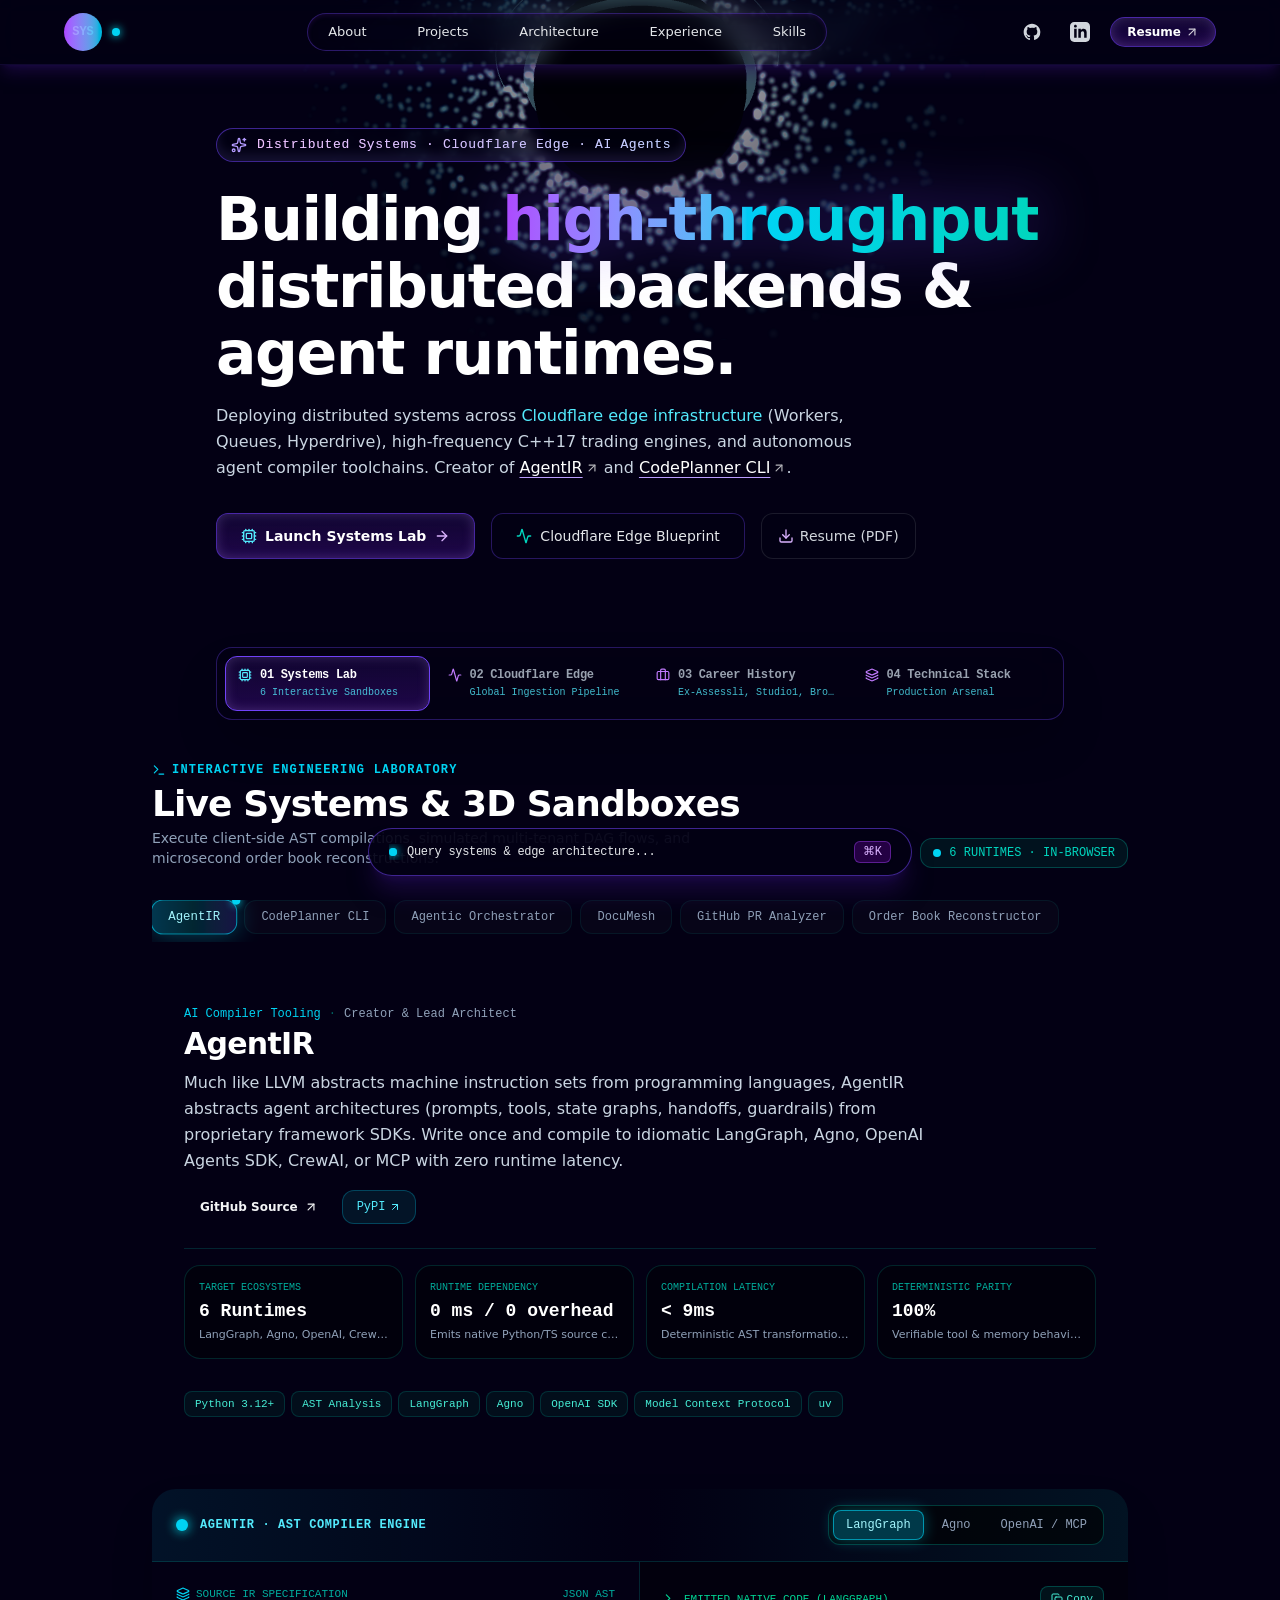
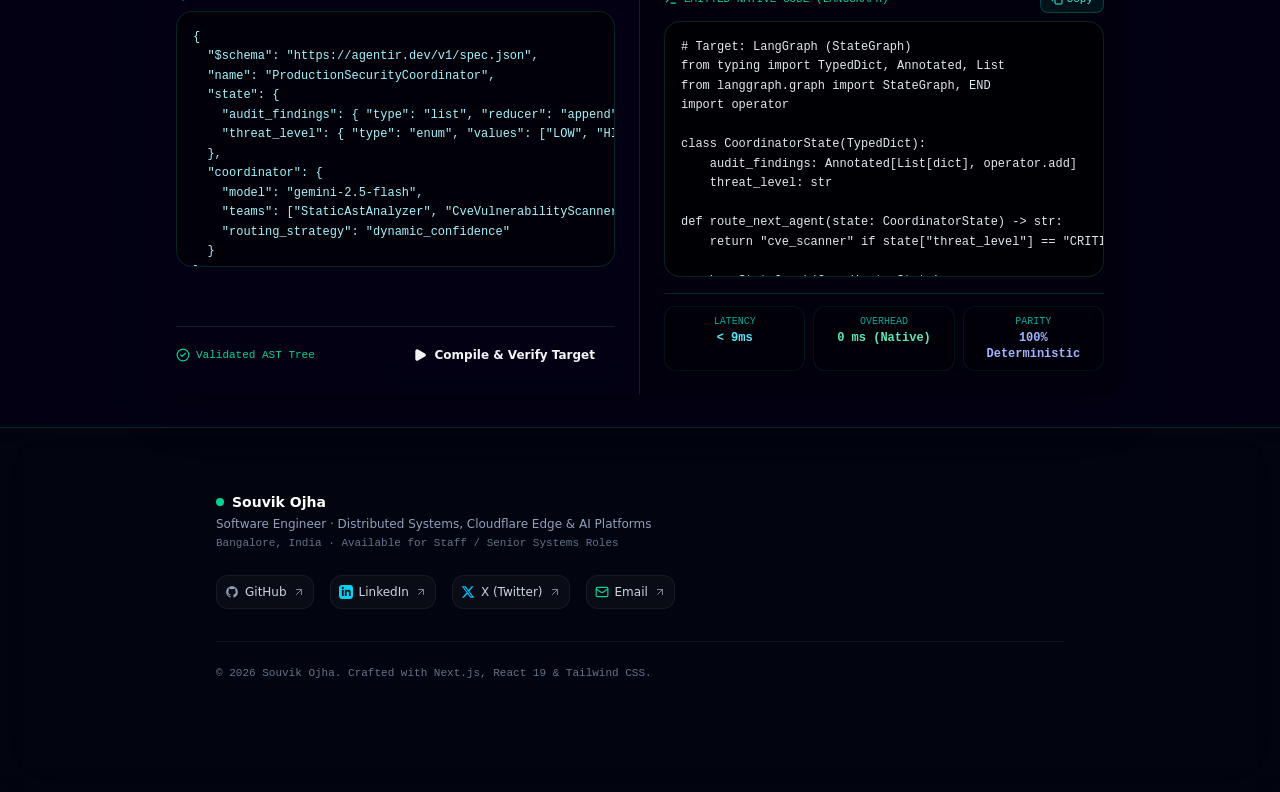
